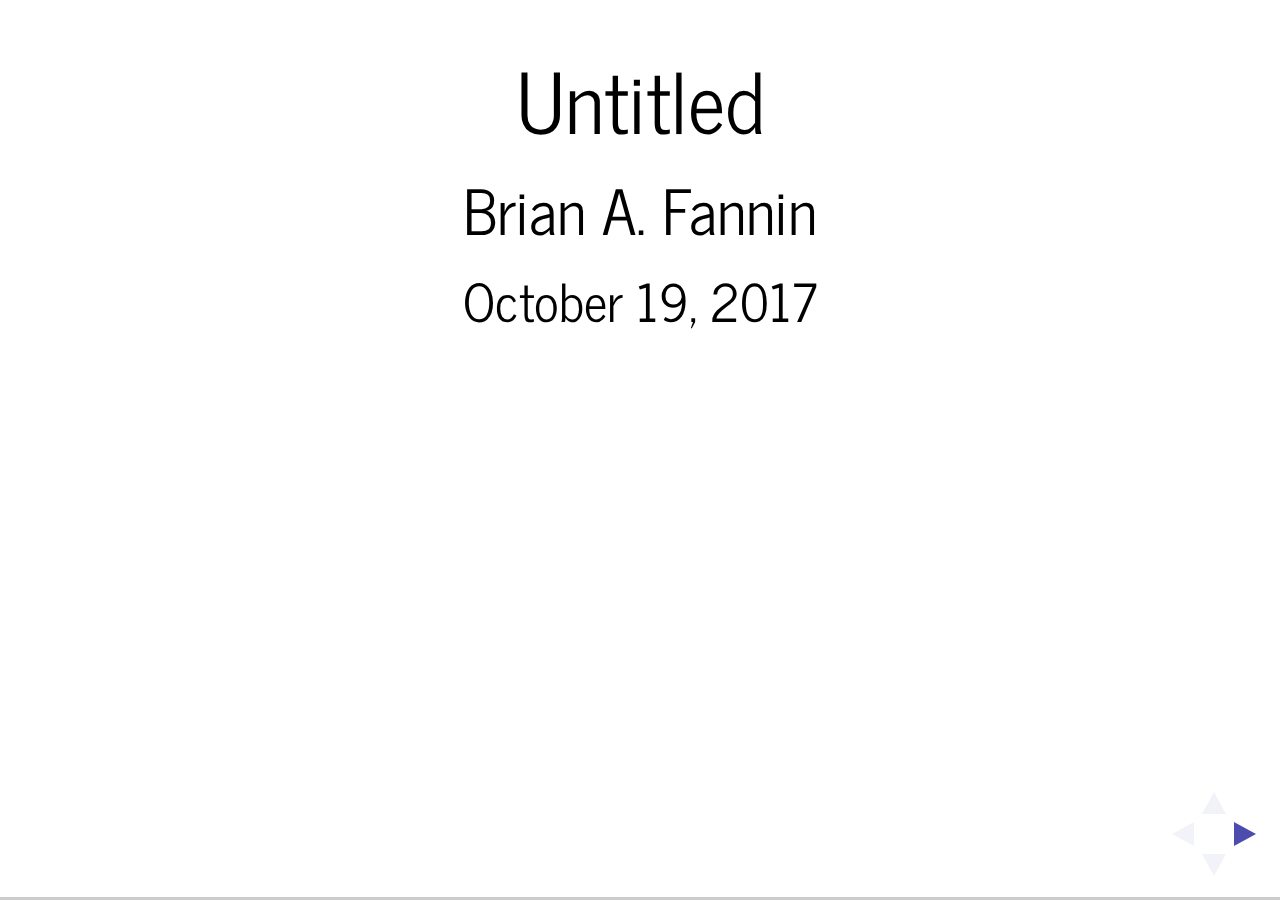
==== pres.html @ be5ef45a "Initial commit" ====
<!DOCTYPE html>
<html>
<head>
  <meta charset="utf-8">
  <meta name="generator" content="pandoc">
  <meta name="author" content="Brian A. Fannin" />
  <meta name="dcterms.date" content="2017-10-19" />
  <title>Untitled</title>
  <meta name="apple-mobile-web-app-capable" content="yes">
  <meta name="apple-mobile-web-app-status-bar-style" content="black-translucent">
  <meta name="viewport" content="width=device-width, initial-scale=1.0, maximum-scale=1.0, user-scalable=no, minimal-ui">
  <link href="data:text/css;charset=utf-8,%0A%0Ahtml%2C%20body%2C%20%2Ereveal%20div%2C%20%2Ereveal%20span%2C%20%2Ereveal%20applet%2C%20%2Ereveal%20object%2C%20%2Ereveal%20iframe%2C%0A%2Ereveal%20h1%2C%20%2Ereveal%20h2%2C%20%2Ereveal%20h3%2C%20%2Ereveal%20h4%2C%20%2Ereveal%20h5%2C%20%2Ereveal%20h6%2C%20%2Ereveal%20p%2C%20%2Ereveal%20blockquote%2C%20%2Ereveal%20pre%2C%0A%2Ereveal%20a%2C%20%2Ereveal%20abbr%2C%20%2Ereveal%20acronym%2C%20%2Ereveal%20address%2C%20%2Ereveal%20big%2C%20%2Ereveal%20cite%2C%20%2Ereveal%20code%2C%0A%2Ereveal%20del%2C%20%2Ereveal%20dfn%2C%20%2Ereveal%20em%2C%20%2Ereveal%20img%2C%20%2Ereveal%20ins%2C%20%2Ereveal%20kbd%2C%20%2Ereveal%20q%2C%20%2Ereveal%20s%2C%20%2Ereveal%20samp%2C%0A%2Ereveal%20small%2C%20%2Ereveal%20strike%2C%20%2Ereveal%20strong%2C%20%2Ereveal%20sub%2C%20%2Ereveal%20sup%2C%20%2Ereveal%20tt%2C%20%2Ereveal%20var%2C%0A%2Ereveal%20b%2C%20%2Ereveal%20u%2C%20%2Ereveal%20center%2C%0A%2Ereveal%20dl%2C%20%2Ereveal%20dt%2C%20%2Ereveal%20dd%2C%20%2Ereveal%20ol%2C%20%2Ereveal%20ul%2C%20%2Ereveal%20li%2C%0A%2Ereveal%20fieldset%2C%20%2Ereveal%20form%2C%20%2Ereveal%20label%2C%20%2Ereveal%20legend%2C%0A%2Ereveal%20table%2C%20%2Ereveal%20caption%2C%20%2Ereveal%20tbody%2C%20%2Ereveal%20tfoot%2C%20%2Ereveal%20thead%2C%20%2Ereveal%20tr%2C%20%2Ereveal%20th%2C%20%2Ereveal%20td%2C%0A%2Ereveal%20article%2C%20%2Ereveal%20aside%2C%20%2Ereveal%20canvas%2C%20%2Ereveal%20details%2C%20%2Ereveal%20embed%2C%0A%2Ereveal%20figure%2C%20%2Ereveal%20figcaption%2C%20%2Ereveal%20footer%2C%20%2Ereveal%20header%2C%20%2Ereveal%20hgroup%2C%0A%2Ereveal%20menu%2C%20%2Ereveal%20nav%2C%20%2Ereveal%20output%2C%20%2Ereveal%20ruby%2C%20%2Ereveal%20section%2C%20%2Ereveal%20summary%2C%0A%2Ereveal%20time%2C%20%2Ereveal%20mark%2C%20%2Ereveal%20audio%2C%20%2Ereveal%20video%20%7B%0Amargin%3A%200%3B%0Apadding%3A%200%3B%0Aborder%3A%200%3B%0Afont%2Dsize%3A%20100%25%3B%0Afont%3A%20inherit%3B%0Avertical%2Dalign%3A%20baseline%3B%20%7D%0A%2Ereveal%20article%2C%20%2Ereveal%20aside%2C%20%2Ereveal%20details%2C%20%2Ereveal%20figcaption%2C%20%2Ereveal%20figure%2C%0A%2Ereveal%20footer%2C%20%2Ereveal%20header%2C%20%2Ereveal%20hgroup%2C%20%2Ereveal%20menu%2C%20%2Ereveal%20nav%2C%20%2Ereveal%20section%20%7B%0Adisplay%3A%20block%3B%20%7D%0A%0Ahtml%2C%0Abody%20%7B%0Awidth%3A%20100%25%3B%0Aheight%3A%20100%25%3B%0Aoverflow%3A%20hidden%3B%20%7D%0Abody%20%7B%0Aposition%3A%20relative%3B%0Aline%2Dheight%3A%201%3B%0Abackground%2Dcolor%3A%20%23fff%3B%0Acolor%3A%20%23000%3B%20%7D%0A%0A%2Ereveal%20%2Eslides%20section%20%2Efragment%20%7B%0Aopacity%3A%200%3B%0Avisibility%3A%20hidden%3B%0A%2Dwebkit%2Dtransition%3A%20all%20%2E2s%20ease%3B%0Atransition%3A%20all%20%2E2s%20ease%3B%20%7D%0A%2Ereveal%20%2Eslides%20section%20%2Efragment%2Evisible%20%7B%0Aopacity%3A%201%3B%0Avisibility%3A%20visible%3B%20%7D%0A%2Ereveal%20%2Eslides%20section%20%2Efragment%2Egrow%20%7B%0Aopacity%3A%201%3B%0Avisibility%3A%20visible%3B%20%7D%0A%2Ereveal%20%2Eslides%20section%20%2Efragment%2Egrow%2Evisible%20%7B%0A%2Dwebkit%2Dtransform%3A%20scale%281%2E3%29%3B%0Atransform%3A%20scale%281%2E3%29%3B%20%7D%0A%2Ereveal%20%2Eslides%20section%20%2Efragment%2Eshrink%20%7B%0Aopacity%3A%201%3B%0Avisibility%3A%20visible%3B%20%7D%0A%2Ereveal%20%2Eslides%20section%20%2Efragment%2Eshrink%2Evisible%20%7B%0A%2Dwebkit%2Dtransform%3A%20scale%280%2E7%29%3B%0Atransform%3A%20scale%280%2E7%29%3B%20%7D%0A%2Ereveal%20%2Eslides%20section%20%2Efragment%2Ezoom%2Din%20%7B%0A%2Dwebkit%2Dtransform%3A%20scale%280%2E1%29%3B%0Atransform%3A%20scale%280%2E1%29%3B%20%7D%0A%2Ereveal%20%2Eslides%20section%20%2Efragment%2Ezoom%2Din%2Evisible%20%7B%0A%2Dwebkit%2Dtransform%3A%20none%3B%0Atransform%3A%20none%3B%20%7D%0A%2Ereveal%20%2Eslides%20section%20%2Efragment%2Efade%2Dout%20%7B%0Aopacity%3A%201%3B%0Avisibility%3A%20visible%3B%20%7D%0A%2Ereveal%20%2Eslides%20section%20%2Efragment%2Efade%2Dout%2Evisible%20%7B%0Aopacity%3A%200%3B%0Avisibility%3A%20hidden%3B%20%7D%0A%2Ereveal%20%2Eslides%20section%20%2Efragment%2Esemi%2Dfade%2Dout%20%7B%0Aopacity%3A%201%3B%0Avisibility%3A%20visible%3B%20%7D%0A%2Ereveal%20%2Eslides%20section%20%2Efragment%2Esemi%2Dfade%2Dout%2Evisible%20%7B%0Aopacity%3A%200%2E5%3B%0Avisibility%3A%20visible%3B%20%7D%0A%2Ereveal%20%2Eslides%20section%20%2Efragment%2Estrike%20%7B%0Aopacity%3A%201%3B%0Avisibility%3A%20visible%3B%20%7D%0A%2Ereveal%20%2Eslides%20section%20%2Efragment%2Estrike%2Evisible%20%7B%0Atext%2Ddecoration%3A%20line%2Dthrough%3B%20%7D%0A%2Ereveal%20%2Eslides%20section%20%2Efragment%2Efade%2Dup%20%7B%0A%2Dwebkit%2Dtransform%3A%20translate%280%2C%2020%25%29%3B%0Atransform%3A%20translate%280%2C%2020%25%29%3B%20%7D%0A%2Ereveal%20%2Eslides%20section%20%2Efragment%2Efade%2Dup%2Evisible%20%7B%0A%2Dwebkit%2Dtransform%3A%20translate%280%2C%200%29%3B%0Atransform%3A%20translate%280%2C%200%29%3B%20%7D%0A%2Ereveal%20%2Eslides%20section%20%2Efragment%2Efade%2Ddown%20%7B%0A%2Dwebkit%2Dtransform%3A%20translate%280%2C%20%2D20%25%29%3B%0Atransform%3A%20translate%280%2C%20%2D20%25%29%3B%20%7D%0A%2Ereveal%20%2Eslides%20section%20%2Efragment%2Efade%2Ddown%2Evisible%20%7B%0A%2Dwebkit%2Dtransform%3A%20translate%280%2C%200%29%3B%0Atransform%3A%20translate%280%2C%200%29%3B%20%7D%0A%2Ereveal%20%2Eslides%20section%20%2Efragment%2Efade%2Dright%20%7B%0A%2Dwebkit%2Dtransform%3A%20translate%28%2D20%25%2C%200%29%3B%0Atransform%3A%20translate%28%2D20%25%2C%200%29%3B%20%7D%0A%2Ereveal%20%2Eslides%20section%20%2Efragment%2Efade%2Dright%2Evisible%20%7B%0A%2Dwebkit%2Dtransform%3A%20translate%280%2C%200%29%3B%0Atransform%3A%20translate%280%2C%200%29%3B%20%7D%0A%2Ereveal%20%2Eslides%20section%20%2Efragment%2Efade%2Dleft%20%7B%0A%2Dwebkit%2Dtransform%3A%20translate%2820%25%2C%200%29%3B%0Atransform%3A%20translate%2820%25%2C%200%29%3B%20%7D%0A%2Ereveal%20%2Eslides%20section%20%2Efragment%2Efade%2Dleft%2Evisible%20%7B%0A%2Dwebkit%2Dtransform%3A%20translate%280%2C%200%29%3B%0Atransform%3A%20translate%280%2C%200%29%3B%20%7D%0A%2Ereveal%20%2Eslides%20section%20%2Efragment%2Ecurrent%2Dvisible%20%7B%0Aopacity%3A%200%3B%0Avisibility%3A%20hidden%3B%20%7D%0A%2Ereveal%20%2Eslides%20section%20%2Efragment%2Ecurrent%2Dvisible%2Ecurrent%2Dfragment%20%7B%0Aopacity%3A%201%3B%0Avisibility%3A%20visible%3B%20%7D%0A%2Ereveal%20%2Eslides%20section%20%2Efragment%2Ehighlight%2Dred%2C%0A%2Ereveal%20%2Eslides%20section%20%2Efragment%2Ehighlight%2Dcurrent%2Dred%2C%0A%2Ereveal%20%2Eslides%20section%20%2Efragment%2Ehighlight%2Dgreen%2C%0A%2Ereveal%20%2Eslides%20section%20%2Efragment%2Ehighlight%2Dcurrent%2Dgreen%2C%0A%2Ereveal%20%2Eslides%20section%20%2Efragment%2Ehighlight%2Dblue%2C%0A%2Ereveal%20%2Eslides%20section%20%2Efragment%2Ehighlight%2Dcurrent%2Dblue%20%7B%0Aopacity%3A%201%3B%0Avisibility%3A%20visible%3B%20%7D%0A%2Ereveal%20%2Eslides%20section%20%2Efragment%2Ehighlight%2Dred%2Evisible%20%7B%0Acolor%3A%20%23ff2c2d%3B%20%7D%0A%2Ereveal%20%2Eslides%20section%20%2Efragment%2Ehighlight%2Dgreen%2Evisible%20%7B%0Acolor%3A%20%2317ff2e%3B%20%7D%0A%2Ereveal%20%2Eslides%20section%20%2Efragment%2Ehighlight%2Dblue%2Evisible%20%7B%0Acolor%3A%20%231b91ff%3B%20%7D%0A%2Ereveal%20%2Eslides%20section%20%2Efragment%2Ehighlight%2Dcurrent%2Dred%2Ecurrent%2Dfragment%20%7B%0Acolor%3A%20%23ff2c2d%3B%20%7D%0A%2Ereveal%20%2Eslides%20section%20%2Efragment%2Ehighlight%2Dcurrent%2Dgreen%2Ecurrent%2Dfragment%20%7B%0Acolor%3A%20%2317ff2e%3B%20%7D%0A%2Ereveal%20%2Eslides%20section%20%2Efragment%2Ehighlight%2Dcurrent%2Dblue%2Ecurrent%2Dfragment%20%7B%0Acolor%3A%20%231b91ff%3B%20%7D%0A%0A%0A%2Ereveal%3Aafter%20%7B%0Acontent%3A%20%27%27%3B%0Afont%2Dstyle%3A%20italic%3B%20%7D%0A%2Ereveal%20iframe%20%7B%0Az%2Dindex%3A%201%3B%20%7D%0A%0A%2Ereveal%20a%20%7B%0Aposition%3A%20relative%3B%20%7D%0A%2Ereveal%20%2Estretch%20%7B%0Amax%2Dwidth%3A%20none%3B%0Amax%2Dheight%3A%20none%3B%20%7D%0A%2Ereveal%20pre%2Estretch%20code%20%7B%0Aheight%3A%20100%25%3B%0Amax%2Dheight%3A%20100%25%3B%0Abox%2Dsizing%3A%20border%2Dbox%3B%20%7D%0A%0A%2Ereveal%20%2Econtrols%20%7B%0Adisplay%3A%20none%3B%0Aposition%3A%20fixed%3B%0Awidth%3A%20110px%3B%0Aheight%3A%20110px%3B%0Az%2Dindex%3A%2030%3B%0Aright%3A%2010px%3B%0Abottom%3A%2010px%3B%0A%2Dwebkit%2Duser%2Dselect%3A%20none%3B%20%7D%0A%2Ereveal%20%2Econtrols%20button%20%7B%0Apadding%3A%200%3B%0Aposition%3A%20absolute%3B%0Aopacity%3A%200%2E05%3B%0Awidth%3A%200%3B%0Aheight%3A%200%3B%0Abackground%2Dcolor%3A%20transparent%3B%0Aborder%3A%2012px%20solid%20transparent%3B%0A%2Dwebkit%2Dtransform%3A%20scale%280%2E9999%29%3B%0Atransform%3A%20scale%280%2E9999%29%3B%0A%2Dwebkit%2Dtransition%3A%20all%200%2E2s%20ease%3B%0Atransition%3A%20all%200%2E2s%20ease%3B%0A%2Dwebkit%2Dappearance%3A%20none%3B%0A%2Dwebkit%2Dtap%2Dhighlight%2Dcolor%3A%20transparent%3B%20%7D%0A%2Ereveal%20%2Econtrols%20%2Eenabled%20%7B%0Aopacity%3A%200%2E7%3B%0Acursor%3A%20pointer%3B%20%7D%0A%2Ereveal%20%2Econtrols%20%2Eenabled%3Aactive%20%7B%0Amargin%2Dtop%3A%201px%3B%20%7D%0A%2Ereveal%20%2Econtrols%20%2Enavigate%2Dleft%20%7B%0Atop%3A%2042px%3B%0Aborder%2Dright%2Dwidth%3A%2022px%3B%0Aborder%2Dright%2Dcolor%3A%20%23000%3B%20%7D%0A%2Ereveal%20%2Econtrols%20%2Enavigate%2Dleft%2Efragmented%20%7B%0Aopacity%3A%200%2E3%3B%20%7D%0A%2Ereveal%20%2Econtrols%20%2Enavigate%2Dright%20%7B%0Aleft%3A%2074px%3B%0Atop%3A%2042px%3B%0Aborder%2Dleft%2Dwidth%3A%2022px%3B%0Aborder%2Dleft%2Dcolor%3A%20%23000%3B%20%7D%0A%2Ereveal%20%2Econtrols%20%2Enavigate%2Dright%2Efragmented%20%7B%0Aopacity%3A%200%2E3%3B%20%7D%0A%2Ereveal%20%2Econtrols%20%2Enavigate%2Dup%20%7B%0Aleft%3A%2042px%3B%0Aborder%2Dbottom%2Dwidth%3A%2022px%3B%0Aborder%2Dbottom%2Dcolor%3A%20%23000%3B%20%7D%0A%2Ereveal%20%2Econtrols%20%2Enavigate%2Dup%2Efragmented%20%7B%0Aopacity%3A%200%2E3%3B%20%7D%0A%2Ereveal%20%2Econtrols%20%2Enavigate%2Ddown%20%7B%0Aleft%3A%2042px%3B%0Atop%3A%2074px%3B%0Aborder%2Dtop%2Dwidth%3A%2022px%3B%0Aborder%2Dtop%2Dcolor%3A%20%23000%3B%20%7D%0A%2Ereveal%20%2Econtrols%20%2Enavigate%2Ddown%2Efragmented%20%7B%0Aopacity%3A%200%2E3%3B%20%7D%0A%0A%2Ereveal%20%2Eprogress%20%7B%0Aposition%3A%20fixed%3B%0Adisplay%3A%20none%3B%0Aheight%3A%203px%3B%0Awidth%3A%20100%25%3B%0Abottom%3A%200%3B%0Aleft%3A%200%3B%0Az%2Dindex%3A%2010%3B%0Abackground%2Dcolor%3A%20rgba%280%2C%200%2C%200%2C%200%2E2%29%3B%20%7D%0A%2Ereveal%20%2Eprogress%3Aafter%20%7B%0Acontent%3A%20%27%27%3B%0Adisplay%3A%20block%3B%0Aposition%3A%20absolute%3B%0Aheight%3A%2020px%3B%0Awidth%3A%20100%25%3B%0Atop%3A%20%2D20px%3B%20%7D%0A%2Ereveal%20%2Eprogress%20span%20%7B%0Adisplay%3A%20block%3B%0Aheight%3A%20100%25%3B%0Awidth%3A%200px%3B%0Abackground%2Dcolor%3A%20%23000%3B%0A%2Dwebkit%2Dtransition%3A%20width%20800ms%20cubic%2Dbezier%280%2E26%2C%200%2E86%2C%200%2E44%2C%200%2E985%29%3B%0Atransition%3A%20width%20800ms%20cubic%2Dbezier%280%2E26%2C%200%2E86%2C%200%2E44%2C%200%2E985%29%3B%20%7D%0A%0A%2Ereveal%20%2Eslide%2Dnumber%20%7B%0Aposition%3A%20fixed%3B%0Adisplay%3A%20block%3B%0Aright%3A%208px%3B%0Abottom%3A%208px%3B%0Az%2Dindex%3A%2031%3B%0Afont%2Dfamily%3A%20Helvetica%2C%20sans%2Dserif%3B%0Afont%2Dsize%3A%2012px%3B%0Aline%2Dheight%3A%201%3B%0Acolor%3A%20%23fff%3B%0Abackground%2Dcolor%3A%20rgba%280%2C%200%2C%200%2C%200%2E4%29%3B%0Apadding%3A%205px%3B%20%7D%0A%2Ereveal%20%2Eslide%2Dnumber%2Ddelimiter%20%7B%0Amargin%3A%200%203px%3B%20%7D%0A%0A%2Ereveal%20%7B%0Aposition%3A%20relative%3B%0Awidth%3A%20100%25%3B%0Aheight%3A%20100%25%3B%0Aoverflow%3A%20hidden%3B%0A%2Dms%2Dtouch%2Daction%3A%20none%3B%0Atouch%2Daction%3A%20none%3B%20%7D%0A%2Ereveal%20%2Eslides%20%7B%0Aposition%3A%20absolute%3B%0Awidth%3A%20100%25%3B%0Aheight%3A%20100%25%3B%0Atop%3A%200%3B%0Aright%3A%200%3B%0Abottom%3A%200%3B%0Aleft%3A%200%3B%0Amargin%3A%20auto%3B%0Aoverflow%3A%20visible%3B%0Az%2Dindex%3A%201%3B%0Atext%2Dalign%3A%20center%3B%0A%2Dwebkit%2Dperspective%3A%20600px%3B%0Aperspective%3A%20600px%3B%0A%2Dwebkit%2Dperspective%2Dorigin%3A%2050%25%2040%25%3B%0Aperspective%2Dorigin%3A%2050%25%2040%25%3B%20%7D%0A%2Ereveal%20%2Eslides%20%3E%20section%20%7B%0A%2Dms%2Dperspective%3A%20600px%3B%20%7D%0A%2Ereveal%20%2Eslides%20%3E%20section%2C%0A%2Ereveal%20%2Eslides%20%3E%20section%20%3E%20section%20%7B%0Adisplay%3A%20none%3B%0Aposition%3A%20absolute%3B%0Awidth%3A%20100%25%3B%0Apadding%3A%2020px%200px%3B%0Az%2Dindex%3A%2010%3B%0A%2Dwebkit%2Dtransform%2Dstyle%3A%20preserve%2D3d%3B%0Atransform%2Dstyle%3A%20preserve%2D3d%3B%0A%2Dwebkit%2Dtransition%3A%20%2Dwebkit%2Dtransform%2Dorigin%20800ms%20cubic%2Dbezier%280%2E26%2C%200%2E86%2C%200%2E44%2C%200%2E985%29%2C%20%2Dwebkit%2Dtransform%20800ms%20cubic%2Dbezier%280%2E26%2C%200%2E86%2C%200%2E44%2C%200%2E985%29%2C%20visibility%20800ms%20cubic%2Dbezier%280%2E26%2C%200%2E86%2C%200%2E44%2C%200%2E985%29%2C%20opacity%20800ms%20cubic%2Dbezier%280%2E26%2C%200%2E86%2C%200%2E44%2C%200%2E985%29%3B%0Atransition%3A%20transform%2Dorigin%20800ms%20cubic%2Dbezier%280%2E26%2C%200%2E86%2C%200%2E44%2C%200%2E985%29%2C%20transform%20800ms%20cubic%2Dbezier%280%2E26%2C%200%2E86%2C%200%2E44%2C%200%2E985%29%2C%20visibility%20800ms%20cubic%2Dbezier%280%2E26%2C%200%2E86%2C%200%2E44%2C%200%2E985%29%2C%20opacity%20800ms%20cubic%2Dbezier%280%2E26%2C%200%2E86%2C%200%2E44%2C%200%2E985%29%3B%20%7D%0A%0A%2Ereveal%5Bdata%2Dtransition%2Dspeed%3D%22fast%22%5D%20%2Eslides%20section%20%7B%0A%2Dwebkit%2Dtransition%2Dduration%3A%20400ms%3B%0Atransition%2Dduration%3A%20400ms%3B%20%7D%0A%2Ereveal%5Bdata%2Dtransition%2Dspeed%3D%22slow%22%5D%20%2Eslides%20section%20%7B%0A%2Dwebkit%2Dtransition%2Dduration%3A%201200ms%3B%0Atransition%2Dduration%3A%201200ms%3B%20%7D%0A%0A%2Ereveal%20%2Eslides%20section%5Bdata%2Dtransition%2Dspeed%3D%22fast%22%5D%20%7B%0A%2Dwebkit%2Dtransition%2Dduration%3A%20400ms%3B%0Atransition%2Dduration%3A%20400ms%3B%20%7D%0A%2Ereveal%20%2Eslides%20section%5Bdata%2Dtransition%2Dspeed%3D%22slow%22%5D%20%7B%0A%2Dwebkit%2Dtransition%2Dduration%3A%201200ms%3B%0Atransition%2Dduration%3A%201200ms%3B%20%7D%0A%2Ereveal%20%2Eslides%20%3E%20section%2Estack%20%7B%0Apadding%2Dtop%3A%200%3B%0Apadding%2Dbottom%3A%200%3B%20%7D%0A%2Ereveal%20%2Eslides%20%3E%20section%2Epresent%2C%0A%2Ereveal%20%2Eslides%20%3E%20section%20%3E%20section%2Epresent%20%7B%0Adisplay%3A%20block%3B%0Az%2Dindex%3A%2011%3B%0Aopacity%3A%201%3B%20%7D%0A%2Ereveal%2Ecenter%2C%0A%2Ereveal%2Ecenter%20%2Eslides%2C%0A%2Ereveal%2Ecenter%20%2Eslides%20section%20%7B%0Amin%2Dheight%3A%200%20%21important%3B%20%7D%0A%0A%2Ereveal%20%2Eslides%20%3E%20section%2Efuture%2C%0A%2Ereveal%20%2Eslides%20%3E%20section%20%3E%20section%2Efuture%2C%0A%2Ereveal%20%2Eslides%20%3E%20section%2Epast%2C%0A%2Ereveal%20%2Eslides%20%3E%20section%20%3E%20section%2Epast%20%7B%0Apointer%2Devents%3A%20none%3B%20%7D%0A%2Ereveal%2Eoverview%20%2Eslides%20%3E%20section%2C%0A%2Ereveal%2Eoverview%20%2Eslides%20%3E%20section%20%3E%20section%20%7B%0Apointer%2Devents%3A%20auto%3B%20%7D%0A%2Ereveal%20%2Eslides%20%3E%20section%2Epast%2C%0A%2Ereveal%20%2Eslides%20%3E%20section%2Efuture%2C%0A%2Ereveal%20%2Eslides%20%3E%20section%20%3E%20section%2Epast%2C%0A%2Ereveal%20%2Eslides%20%3E%20section%20%3E%20section%2Efuture%20%7B%0Aopacity%3A%200%3B%20%7D%0A%0A%0A%2Ereveal%2Eslide%20section%20%7B%0A%2Dwebkit%2Dbackface%2Dvisibility%3A%20hidden%3B%0Abackface%2Dvisibility%3A%20hidden%3B%20%7D%0A%2Ereveal%20%2Eslides%20%3E%20section%5Bdata%2Dtransition%3Dslide%5D%2Epast%2C%0A%2Ereveal%20%2Eslides%20%3E%20section%5Bdata%2Dtransition%7E%3Dslide%2Dout%5D%2Epast%2C%0A%2Ereveal%2Eslide%20%2Eslides%20%3E%20section%3Anot%28%5Bdata%2Dtransition%5D%29%2Epast%20%7B%0A%2Dwebkit%2Dtransform%3A%20translate%28%2D150%25%2C%200%29%3B%0Atransform%3A%20translate%28%2D150%25%2C%200%29%3B%20%7D%0A%2Ereveal%20%2Eslides%20%3E%20section%5Bdata%2Dtransition%3Dslide%5D%2Efuture%2C%0A%2Ereveal%20%2Eslides%20%3E%20section%5Bdata%2Dtransition%7E%3Dslide%2Din%5D%2Efuture%2C%0A%2Ereveal%2Eslide%20%2Eslides%20%3E%20section%3Anot%28%5Bdata%2Dtransition%5D%29%2Efuture%20%7B%0A%2Dwebkit%2Dtransform%3A%20translate%28150%25%2C%200%29%3B%0Atransform%3A%20translate%28150%25%2C%200%29%3B%20%7D%0A%2Ereveal%20%2Eslides%20%3E%20section%20%3E%20section%5Bdata%2Dtransition%3Dslide%5D%2Epast%2C%0A%2Ereveal%20%2Eslides%20%3E%20section%20%3E%20section%5Bdata%2Dtransition%7E%3Dslide%2Dout%5D%2Epast%2C%0A%2Ereveal%2Eslide%20%2Eslides%20%3E%20section%20%3E%20section%3Anot%28%5Bdata%2Dtransition%5D%29%2Epast%20%7B%0A%2Dwebkit%2Dtransform%3A%20translate%280%2C%20%2D150%25%29%3B%0Atransform%3A%20translate%280%2C%20%2D150%25%29%3B%20%7D%0A%2Ereveal%20%2Eslides%20%3E%20section%20%3E%20section%5Bdata%2Dtransition%3Dslide%5D%2Efuture%2C%0A%2Ereveal%20%2Eslides%20%3E%20section%20%3E%20section%5Bdata%2Dtransition%7E%3Dslide%2Din%5D%2Efuture%2C%0A%2Ereveal%2Eslide%20%2Eslides%20%3E%20section%20%3E%20section%3Anot%28%5Bdata%2Dtransition%5D%29%2Efuture%20%7B%0A%2Dwebkit%2Dtransform%3A%20translate%280%2C%20150%25%29%3B%0Atransform%3A%20translate%280%2C%20150%25%29%3B%20%7D%0A%2Ereveal%2Elinear%20section%20%7B%0A%2Dwebkit%2Dbackface%2Dvisibility%3A%20hidden%3B%0Abackface%2Dvisibility%3A%20hidden%3B%20%7D%0A%2Ereveal%20%2Eslides%20%3E%20section%5Bdata%2Dtransition%3Dlinear%5D%2Epast%2C%0A%2Ereveal%20%2Eslides%20%3E%20section%5Bdata%2Dtransition%7E%3Dlinear%2Dout%5D%2Epast%2C%0A%2Ereveal%2Elinear%20%2Eslides%20%3E%20section%3Anot%28%5Bdata%2Dtransition%5D%29%2Epast%20%7B%0A%2Dwebkit%2Dtransform%3A%20translate%28%2D150%25%2C%200%29%3B%0Atransform%3A%20translate%28%2D150%25%2C%200%29%3B%20%7D%0A%2Ereveal%20%2Eslides%20%3E%20section%5Bdata%2Dtransition%3Dlinear%5D%2Efuture%2C%0A%2Ereveal%20%2Eslides%20%3E%20section%5Bdata%2Dtransition%7E%3Dlinear%2Din%5D%2Efuture%2C%0A%2Ereveal%2Elinear%20%2Eslides%20%3E%20section%3Anot%28%5Bdata%2Dtransition%5D%29%2Efuture%20%7B%0A%2Dwebkit%2Dtransform%3A%20translate%28150%25%2C%200%29%3B%0Atransform%3A%20translate%28150%25%2C%200%29%3B%20%7D%0A%2Ereveal%20%2Eslides%20%3E%20section%20%3E%20section%5Bdata%2Dtransition%3Dlinear%5D%2Epast%2C%0A%2Ereveal%20%2Eslides%20%3E%20section%20%3E%20section%5Bdata%2Dtransition%7E%3Dlinear%2Dout%5D%2Epast%2C%0A%2Ereveal%2Elinear%20%2Eslides%20%3E%20section%20%3E%20section%3Anot%28%5Bdata%2Dtransition%5D%29%2Epast%20%7B%0A%2Dwebkit%2Dtransform%3A%20translate%280%2C%20%2D150%25%29%3B%0Atransform%3A%20translate%280%2C%20%2D150%25%29%3B%20%7D%0A%2Ereveal%20%2Eslides%20%3E%20section%20%3E%20section%5Bdata%2Dtransition%3Dlinear%5D%2Efuture%2C%0A%2Ereveal%20%2Eslides%20%3E%20section%20%3E%20section%5Bdata%2Dtransition%7E%3Dlinear%2Din%5D%2Efuture%2C%0A%2Ereveal%2Elinear%20%2Eslides%20%3E%20section%20%3E%20section%3Anot%28%5Bdata%2Dtransition%5D%29%2Efuture%20%7B%0A%2Dwebkit%2Dtransform%3A%20translate%280%2C%20150%25%29%3B%0Atransform%3A%20translate%280%2C%20150%25%29%3B%20%7D%0A%0A%2Ereveal%20%2Eslides%20%3E%20section%5Bdata%2Dtransition%3Ddefault%5D%2Epast%2C%0A%2Ereveal%20%2Eslides%20%3E%20section%5Bdata%2Dtransition%7E%3Ddefault%2Dout%5D%2Epast%2C%0A%2Ereveal%2Edefault%20%2Eslides%20%3E%20section%3Anot%28%5Bdata%2Dtransition%5D%29%2Epast%20%7B%0A%2Dwebkit%2Dtransform%3A%20translate3d%28%2D100%25%2C%200%2C%200%29%20rotateY%28%2D90deg%29%20translate3d%28%2D100%25%2C%200%2C%200%29%3B%0Atransform%3A%20translate3d%28%2D100%25%2C%200%2C%200%29%20rotateY%28%2D90deg%29%20translate3d%28%2D100%25%2C%200%2C%200%29%3B%20%7D%0A%2Ereveal%20%2Eslides%20%3E%20section%5Bdata%2Dtransition%3Ddefault%5D%2Efuture%2C%0A%2Ereveal%20%2Eslides%20%3E%20section%5Bdata%2Dtransition%7E%3Ddefault%2Din%5D%2Efuture%2C%0A%2Ereveal%2Edefault%20%2Eslides%20%3E%20section%3Anot%28%5Bdata%2Dtransition%5D%29%2Efuture%20%7B%0A%2Dwebkit%2Dtransform%3A%20translate3d%28100%25%2C%200%2C%200%29%20rotateY%2890deg%29%20translate3d%28100%25%2C%200%2C%200%29%3B%0Atransform%3A%20translate3d%28100%25%2C%200%2C%200%29%20rotateY%2890deg%29%20translate3d%28100%25%2C%200%2C%200%29%3B%20%7D%0A%2Ereveal%20%2Eslides%20%3E%20section%20%3E%20section%5Bdata%2Dtransition%3Ddefault%5D%2Epast%2C%0A%2Ereveal%20%2Eslides%20%3E%20section%20%3E%20section%5Bdata%2Dtransition%7E%3Ddefault%2Dout%5D%2Epast%2C%0A%2Ereveal%2Edefault%20%2Eslides%20%3E%20section%20%3E%20section%3Anot%28%5Bdata%2Dtransition%5D%29%2Epast%20%7B%0A%2Dwebkit%2Dtransform%3A%20translate3d%280%2C%20%2D300px%2C%200%29%20rotateX%2870deg%29%20translate3d%280%2C%20%2D300px%2C%200%29%3B%0Atransform%3A%20translate3d%280%2C%20%2D300px%2C%200%29%20rotateX%2870deg%29%20translate3d%280%2C%20%2D300px%2C%200%29%3B%20%7D%0A%2Ereveal%20%2Eslides%20%3E%20section%20%3E%20section%5Bdata%2Dtransition%3Ddefault%5D%2Efuture%2C%0A%2Ereveal%20%2Eslides%20%3E%20section%20%3E%20section%5Bdata%2Dtransition%7E%3Ddefault%2Din%5D%2Efuture%2C%0A%2Ereveal%2Edefault%20%2Eslides%20%3E%20section%20%3E%20section%3Anot%28%5Bdata%2Dtransition%5D%29%2Efuture%20%7B%0A%2Dwebkit%2Dtransform%3A%20translate3d%280%2C%20300px%2C%200%29%20rotateX%28%2D70deg%29%20translate3d%280%2C%20300px%2C%200%29%3B%0Atransform%3A%20translate3d%280%2C%20300px%2C%200%29%20rotateX%28%2D70deg%29%20translate3d%280%2C%20300px%2C%200%29%3B%20%7D%0A%2Ereveal%20%2Eslides%20%3E%20section%5Bdata%2Dtransition%3Dconvex%5D%2Epast%2C%0A%2Ereveal%20%2Eslides%20%3E%20section%5Bdata%2Dtransition%7E%3Dconvex%2Dout%5D%2Epast%2C%0A%2Ereveal%2Econvex%20%2Eslides%20%3E%20section%3Anot%28%5Bdata%2Dtransition%5D%29%2Epast%20%7B%0A%2Dwebkit%2Dtransform%3A%20translate3d%28%2D100%25%2C%200%2C%200%29%20rotateY%28%2D90deg%29%20translate3d%28%2D100%25%2C%200%2C%200%29%3B%0Atransform%3A%20translate3d%28%2D100%25%2C%200%2C%200%29%20rotateY%28%2D90deg%29%20translate3d%28%2D100%25%2C%200%2C%200%29%3B%20%7D%0A%2Ereveal%20%2Eslides%20%3E%20section%5Bdata%2Dtransition%3Dconvex%5D%2Efuture%2C%0A%2Ereveal%20%2Eslides%20%3E%20section%5Bdata%2Dtransition%7E%3Dconvex%2Din%5D%2Efuture%2C%0A%2Ereveal%2Econvex%20%2Eslides%20%3E%20section%3Anot%28%5Bdata%2Dtransition%5D%29%2Efuture%20%7B%0A%2Dwebkit%2Dtransform%3A%20translate3d%28100%25%2C%200%2C%200%29%20rotateY%2890deg%29%20translate3d%28100%25%2C%200%2C%200%29%3B%0Atransform%3A%20translate3d%28100%25%2C%200%2C%200%29%20rotateY%2890deg%29%20translate3d%28100%25%2C%200%2C%200%29%3B%20%7D%0A%2Ereveal%20%2Eslides%20%3E%20section%20%3E%20section%5Bdata%2Dtransition%3Dconvex%5D%2Epast%2C%0A%2Ereveal%20%2Eslides%20%3E%20section%20%3E%20section%5Bdata%2Dtransition%7E%3Dconvex%2Dout%5D%2Epast%2C%0A%2Ereveal%2Econvex%20%2Eslides%20%3E%20section%20%3E%20section%3Anot%28%5Bdata%2Dtransition%5D%29%2Epast%20%7B%0A%2Dwebkit%2Dtransform%3A%20translate3d%280%2C%20%2D300px%2C%200%29%20rotateX%2870deg%29%20translate3d%280%2C%20%2D300px%2C%200%29%3B%0Atransform%3A%20translate3d%280%2C%20%2D300px%2C%200%29%20rotateX%2870deg%29%20translate3d%280%2C%20%2D300px%2C%200%29%3B%20%7D%0A%2Ereveal%20%2Eslides%20%3E%20section%20%3E%20section%5Bdata%2Dtransition%3Dconvex%5D%2Efuture%2C%0A%2Ereveal%20%2Eslides%20%3E%20section%20%3E%20section%5Bdata%2Dtransition%7E%3Dconvex%2Din%5D%2Efuture%2C%0A%2Ereveal%2Econvex%20%2Eslides%20%3E%20section%20%3E%20section%3Anot%28%5Bdata%2Dtransition%5D%29%2Efuture%20%7B%0A%2Dwebkit%2Dtransform%3A%20translate3d%280%2C%20300px%2C%200%29%20rotateX%28%2D70deg%29%20translate3d%280%2C%20300px%2C%200%29%3B%0Atransform%3A%20translate3d%280%2C%20300px%2C%200%29%20rotateX%28%2D70deg%29%20translate3d%280%2C%20300px%2C%200%29%3B%20%7D%0A%0A%2Ereveal%20%2Eslides%20%3E%20section%5Bdata%2Dtransition%3Dconcave%5D%2Epast%2C%0A%2Ereveal%20%2Eslides%20%3E%20section%5Bdata%2Dtransition%7E%3Dconcave%2Dout%5D%2Epast%2C%0A%2Ereveal%2Econcave%20%2Eslides%20%3E%20section%3Anot%28%5Bdata%2Dtransition%5D%29%2Epast%20%7B%0A%2Dwebkit%2Dtransform%3A%20translate3d%28%2D100%25%2C%200%2C%200%29%20rotateY%2890deg%29%20translate3d%28%2D100%25%2C%200%2C%200%29%3B%0Atransform%3A%20translate3d%28%2D100%25%2C%200%2C%200%29%20rotateY%2890deg%29%20translate3d%28%2D100%25%2C%200%2C%200%29%3B%20%7D%0A%2Ereveal%20%2Eslides%20%3E%20section%5Bdata%2Dtransition%3Dconcave%5D%2Efuture%2C%0A%2Ereveal%20%2Eslides%20%3E%20section%5Bdata%2Dtransition%7E%3Dconcave%2Din%5D%2Efuture%2C%0A%2Ereveal%2Econcave%20%2Eslides%20%3E%20section%3Anot%28%5Bdata%2Dtransition%5D%29%2Efuture%20%7B%0A%2Dwebkit%2Dtransform%3A%20translate3d%28100%25%2C%200%2C%200%29%20rotateY%28%2D90deg%29%20translate3d%28100%25%2C%200%2C%200%29%3B%0Atransform%3A%20translate3d%28100%25%2C%200%2C%200%29%20rotateY%28%2D90deg%29%20translate3d%28100%25%2C%200%2C%200%29%3B%20%7D%0A%2Ereveal%20%2Eslides%20%3E%20section%20%3E%20section%5Bdata%2Dtransition%3Dconcave%5D%2Epast%2C%0A%2Ereveal%20%2Eslides%20%3E%20section%20%3E%20section%5Bdata%2Dtransition%7E%3Dconcave%2Dout%5D%2Epast%2C%0A%2Ereveal%2Econcave%20%2Eslides%20%3E%20section%20%3E%20section%3Anot%28%5Bdata%2Dtransition%5D%29%2Epast%20%7B%0A%2Dwebkit%2Dtransform%3A%20translate3d%280%2C%20%2D80%25%2C%200%29%20rotateX%28%2D70deg%29%20translate3d%280%2C%20%2D80%25%2C%200%29%3B%0Atransform%3A%20translate3d%280%2C%20%2D80%25%2C%200%29%20rotateX%28%2D70deg%29%20translate3d%280%2C%20%2D80%25%2C%200%29%3B%20%7D%0A%2Ereveal%20%2Eslides%20%3E%20section%20%3E%20section%5Bdata%2Dtransition%3Dconcave%5D%2Efuture%2C%0A%2Ereveal%20%2Eslides%20%3E%20section%20%3E%20section%5Bdata%2Dtransition%7E%3Dconcave%2Din%5D%2Efuture%2C%0A%2Ereveal%2Econcave%20%2Eslides%20%3E%20section%20%3E%20section%3Anot%28%5Bdata%2Dtransition%5D%29%2Efuture%20%7B%0A%2Dwebkit%2Dtransform%3A%20translate3d%280%2C%2080%25%2C%200%29%20rotateX%2870deg%29%20translate3d%280%2C%2080%25%2C%200%29%3B%0Atransform%3A%20translate3d%280%2C%2080%25%2C%200%29%20rotateX%2870deg%29%20translate3d%280%2C%2080%25%2C%200%29%3B%20%7D%0A%0A%2Ereveal%20%2Eslides%20section%5Bdata%2Dtransition%3Dzoom%5D%2C%0A%2Ereveal%2Ezoom%20%2Eslides%20section%3Anot%28%5Bdata%2Dtransition%5D%29%20%7B%0A%2Dwebkit%2Dtransition%2Dtiming%2Dfunction%3A%20ease%3B%0Atransition%2Dtiming%2Dfunction%3A%20ease%3B%20%7D%0A%2Ereveal%20%2Eslides%20%3E%20section%5Bdata%2Dtransition%3Dzoom%5D%2Epast%2C%0A%2Ereveal%20%2Eslides%20%3E%20section%5Bdata%2Dtransition%7E%3Dzoom%2Dout%5D%2Epast%2C%0A%2Ereveal%2Ezoom%20%2Eslides%20%3E%20section%3Anot%28%5Bdata%2Dtransition%5D%29%2Epast%20%7B%0Avisibility%3A%20hidden%3B%0A%2Dwebkit%2Dtransform%3A%20scale%2816%29%3B%0Atransform%3A%20scale%2816%29%3B%20%7D%0A%2Ereveal%20%2Eslides%20%3E%20section%5Bdata%2Dtransition%3Dzoom%5D%2Efuture%2C%0A%2Ereveal%20%2Eslides%20%3E%20section%5Bdata%2Dtransition%7E%3Dzoom%2Din%5D%2Efuture%2C%0A%2Ereveal%2Ezoom%20%2Eslides%20%3E%20section%3Anot%28%5Bdata%2Dtransition%5D%29%2Efuture%20%7B%0Avisibility%3A%20hidden%3B%0A%2Dwebkit%2Dtransform%3A%20scale%280%2E2%29%3B%0Atransform%3A%20scale%280%2E2%29%3B%20%7D%0A%2Ereveal%20%2Eslides%20%3E%20section%20%3E%20section%5Bdata%2Dtransition%3Dzoom%5D%2Epast%2C%0A%2Ereveal%20%2Eslides%20%3E%20section%20%3E%20section%5Bdata%2Dtransition%7E%3Dzoom%2Dout%5D%2Epast%2C%0A%2Ereveal%2Ezoom%20%2Eslides%20%3E%20section%20%3E%20section%3Anot%28%5Bdata%2Dtransition%5D%29%2Epast%20%7B%0A%2Dwebkit%2Dtransform%3A%20translate%280%2C%20%2D150%25%29%3B%0Atransform%3A%20translate%280%2C%20%2D150%25%29%3B%20%7D%0A%2Ereveal%20%2Eslides%20%3E%20section%20%3E%20section%5Bdata%2Dtransition%3Dzoom%5D%2Efuture%2C%0A%2Ereveal%20%2Eslides%20%3E%20section%20%3E%20section%5Bdata%2Dtransition%7E%3Dzoom%2Din%5D%2Efuture%2C%0A%2Ereveal%2Ezoom%20%2Eslides%20%3E%20section%20%3E%20section%3Anot%28%5Bdata%2Dtransition%5D%29%2Efuture%20%7B%0A%2Dwebkit%2Dtransform%3A%20translate%280%2C%20150%25%29%3B%0Atransform%3A%20translate%280%2C%20150%25%29%3B%20%7D%0A%0A%2Ereveal%2Ecube%20%2Eslides%20%7B%0A%2Dwebkit%2Dperspective%3A%201300px%3B%0Aperspective%3A%201300px%3B%20%7D%0A%2Ereveal%2Ecube%20%2Eslides%20section%20%7B%0Apadding%3A%2030px%3B%0Amin%2Dheight%3A%20700px%3B%0A%2Dwebkit%2Dbackface%2Dvisibility%3A%20hidden%3B%0Abackface%2Dvisibility%3A%20hidden%3B%0Abox%2Dsizing%3A%20border%2Dbox%3B%20%7D%0A%2Ereveal%2Ecenter%2Ecube%20%2Eslides%20section%20%7B%0Amin%2Dheight%3A%200%3B%20%7D%0A%2Ereveal%2Ecube%20%2Eslides%20section%3Anot%28%2Estack%29%3Abefore%20%7B%0Acontent%3A%20%27%27%3B%0Aposition%3A%20absolute%3B%0Adisplay%3A%20block%3B%0Awidth%3A%20100%25%3B%0Aheight%3A%20100%25%3B%0Aleft%3A%200%3B%0Atop%3A%200%3B%0Abackground%3A%20rgba%280%2C%200%2C%200%2C%200%2E1%29%3B%0Aborder%2Dradius%3A%204px%3B%0A%2Dwebkit%2Dtransform%3A%20translateZ%28%2D20px%29%3B%0Atransform%3A%20translateZ%28%2D20px%29%3B%20%7D%0A%2Ereveal%2Ecube%20%2Eslides%20section%3Anot%28%2Estack%29%3Aafter%20%7B%0Acontent%3A%20%27%27%3B%0Aposition%3A%20absolute%3B%0Adisplay%3A%20block%3B%0Awidth%3A%2090%25%3B%0Aheight%3A%2030px%3B%0Aleft%3A%205%25%3B%0Abottom%3A%200%3B%0Abackground%3A%20none%3B%0Az%2Dindex%3A%201%3B%0Aborder%2Dradius%3A%204px%3B%0Abox%2Dshadow%3A%200px%2095px%2025px%20rgba%280%2C%200%2C%200%2C%200%2E2%29%3B%0A%2Dwebkit%2Dtransform%3A%20translateZ%28%2D90px%29%20rotateX%2865deg%29%3B%0Atransform%3A%20translateZ%28%2D90px%29%20rotateX%2865deg%29%3B%20%7D%0A%2Ereveal%2Ecube%20%2Eslides%20%3E%20section%2Estack%20%7B%0Apadding%3A%200%3B%0Abackground%3A%20none%3B%20%7D%0A%2Ereveal%2Ecube%20%2Eslides%20%3E%20section%2Epast%20%7B%0A%2Dwebkit%2Dtransform%2Dorigin%3A%20100%25%200%25%3B%0Atransform%2Dorigin%3A%20100%25%200%25%3B%0A%2Dwebkit%2Dtransform%3A%20translate3d%28%2D100%25%2C%200%2C%200%29%20rotateY%28%2D90deg%29%3B%0Atransform%3A%20translate3d%28%2D100%25%2C%200%2C%200%29%20rotateY%28%2D90deg%29%3B%20%7D%0A%2Ereveal%2Ecube%20%2Eslides%20%3E%20section%2Efuture%20%7B%0A%2Dwebkit%2Dtransform%2Dorigin%3A%200%25%200%25%3B%0Atransform%2Dorigin%3A%200%25%200%25%3B%0A%2Dwebkit%2Dtransform%3A%20translate3d%28100%25%2C%200%2C%200%29%20rotateY%2890deg%29%3B%0Atransform%3A%20translate3d%28100%25%2C%200%2C%200%29%20rotateY%2890deg%29%3B%20%7D%0A%2Ereveal%2Ecube%20%2Eslides%20%3E%20section%20%3E%20section%2Epast%20%7B%0A%2Dwebkit%2Dtransform%2Dorigin%3A%200%25%20100%25%3B%0Atransform%2Dorigin%3A%200%25%20100%25%3B%0A%2Dwebkit%2Dtransform%3A%20translate3d%280%2C%20%2D100%25%2C%200%29%20rotateX%2890deg%29%3B%0Atransform%3A%20translate3d%280%2C%20%2D100%25%2C%200%29%20rotateX%2890deg%29%3B%20%7D%0A%2Ereveal%2Ecube%20%2Eslides%20%3E%20section%20%3E%20section%2Efuture%20%7B%0A%2Dwebkit%2Dtransform%2Dorigin%3A%200%25%200%25%3B%0Atransform%2Dorigin%3A%200%25%200%25%3B%0A%2Dwebkit%2Dtransform%3A%20translate3d%280%2C%20100%25%2C%200%29%20rotateX%28%2D90deg%29%3B%0Atransform%3A%20translate3d%280%2C%20100%25%2C%200%29%20rotateX%28%2D90deg%29%3B%20%7D%0A%0A%2Ereveal%2Epage%20%2Eslides%20%7B%0A%2Dwebkit%2Dperspective%2Dorigin%3A%200%25%2050%25%3B%0Aperspective%2Dorigin%3A%200%25%2050%25%3B%0A%2Dwebkit%2Dperspective%3A%203000px%3B%0Aperspective%3A%203000px%3B%20%7D%0A%2Ereveal%2Epage%20%2Eslides%20section%20%7B%0Apadding%3A%2030px%3B%0Amin%2Dheight%3A%20700px%3B%0Abox%2Dsizing%3A%20border%2Dbox%3B%20%7D%0A%2Ereveal%2Epage%20%2Eslides%20section%2Epast%20%7B%0Az%2Dindex%3A%2012%3B%20%7D%0A%2Ereveal%2Epage%20%2Eslides%20section%3Anot%28%2Estack%29%3Abefore%20%7B%0Acontent%3A%20%27%27%3B%0Aposition%3A%20absolute%3B%0Adisplay%3A%20block%3B%0Awidth%3A%20100%25%3B%0Aheight%3A%20100%25%3B%0Aleft%3A%200%3B%0Atop%3A%200%3B%0Abackground%3A%20rgba%280%2C%200%2C%200%2C%200%2E1%29%3B%0A%2Dwebkit%2Dtransform%3A%20translateZ%28%2D20px%29%3B%0Atransform%3A%20translateZ%28%2D20px%29%3B%20%7D%0A%2Ereveal%2Epage%20%2Eslides%20section%3Anot%28%2Estack%29%3Aafter%20%7B%0Acontent%3A%20%27%27%3B%0Aposition%3A%20absolute%3B%0Adisplay%3A%20block%3B%0Awidth%3A%2090%25%3B%0Aheight%3A%2030px%3B%0Aleft%3A%205%25%3B%0Abottom%3A%200%3B%0Abackground%3A%20none%3B%0Az%2Dindex%3A%201%3B%0Aborder%2Dradius%3A%204px%3B%0Abox%2Dshadow%3A%200px%2095px%2025px%20rgba%280%2C%200%2C%200%2C%200%2E2%29%3B%0A%2Dwebkit%2Dtransform%3A%20translateZ%28%2D90px%29%20rotateX%2865deg%29%3B%20%7D%0A%2Ereveal%2Epage%20%2Eslides%20%3E%20section%2Estack%20%7B%0Apadding%3A%200%3B%0Abackground%3A%20none%3B%20%7D%0A%2Ereveal%2Epage%20%2Eslides%20%3E%20section%2Epast%20%7B%0A%2Dwebkit%2Dtransform%2Dorigin%3A%200%25%200%25%3B%0Atransform%2Dorigin%3A%200%25%200%25%3B%0A%2Dwebkit%2Dtransform%3A%20translate3d%28%2D40%25%2C%200%2C%200%29%20rotateY%28%2D80deg%29%3B%0Atransform%3A%20translate3d%28%2D40%25%2C%200%2C%200%29%20rotateY%28%2D80deg%29%3B%20%7D%0A%2Ereveal%2Epage%20%2Eslides%20%3E%20section%2Efuture%20%7B%0A%2Dwebkit%2Dtransform%2Dorigin%3A%20100%25%200%25%3B%0Atransform%2Dorigin%3A%20100%25%200%25%3B%0A%2Dwebkit%2Dtransform%3A%20translate3d%280%2C%200%2C%200%29%3B%0Atransform%3A%20translate3d%280%2C%200%2C%200%29%3B%20%7D%0A%2Ereveal%2Epage%20%2Eslides%20%3E%20section%20%3E%20section%2Epast%20%7B%0A%2Dwebkit%2Dtransform%2Dorigin%3A%200%25%200%25%3B%0Atransform%2Dorigin%3A%200%25%200%25%3B%0A%2Dwebkit%2Dtransform%3A%20translate3d%280%2C%20%2D40%25%2C%200%29%20rotateX%2880deg%29%3B%0Atransform%3A%20translate3d%280%2C%20%2D40%25%2C%200%29%20rotateX%2880deg%29%3B%20%7D%0A%2Ereveal%2Epage%20%2Eslides%20%3E%20section%20%3E%20section%2Efuture%20%7B%0A%2Dwebkit%2Dtransform%2Dorigin%3A%200%25%20100%25%3B%0Atransform%2Dorigin%3A%200%25%20100%25%3B%0A%2Dwebkit%2Dtransform%3A%20translate3d%280%2C%200%2C%200%29%3B%0Atransform%3A%20translate3d%280%2C%200%2C%200%29%3B%20%7D%0A%0A%2Ereveal%20%2Eslides%20section%5Bdata%2Dtransition%3Dfade%5D%2C%0A%2Ereveal%2Efade%20%2Eslides%20section%3Anot%28%5Bdata%2Dtransition%5D%29%2C%0A%2Ereveal%2Efade%20%2Eslides%20%3E%20section%20%3E%20section%3Anot%28%5Bdata%2Dtransition%5D%29%20%7B%0A%2Dwebkit%2Dtransform%3A%20none%3B%0Atransform%3A%20none%3B%0A%2Dwebkit%2Dtransition%3A%20opacity%200%2E5s%3B%0Atransition%3A%20opacity%200%2E5s%3B%20%7D%0A%2Ereveal%2Efade%2Eoverview%20%2Eslides%20section%2C%0A%2Ereveal%2Efade%2Eoverview%20%2Eslides%20%3E%20section%20%3E%20section%20%7B%0A%2Dwebkit%2Dtransition%3A%20none%3B%0Atransition%3A%20none%3B%20%7D%0A%0A%2Ereveal%20%2Eslides%20section%5Bdata%2Dtransition%3Dnone%5D%2C%0A%2Ereveal%2Enone%20%2Eslides%20section%3Anot%28%5Bdata%2Dtransition%5D%29%20%7B%0A%2Dwebkit%2Dtransform%3A%20none%3B%0Atransform%3A%20none%3B%0A%2Dwebkit%2Dtransition%3A%20none%3B%0Atransition%3A%20none%3B%20%7D%0A%0A%2Ereveal%20%2Epause%2Doverlay%20%7B%0Aposition%3A%20absolute%3B%0Atop%3A%200%3B%0Aleft%3A%200%3B%0Awidth%3A%20100%25%3B%0Aheight%3A%20100%25%3B%0Abackground%3A%20black%3B%0Avisibility%3A%20hidden%3B%0Aopacity%3A%200%3B%0Az%2Dindex%3A%20100%3B%0A%2Dwebkit%2Dtransition%3A%20all%201s%20ease%3B%0Atransition%3A%20all%201s%20ease%3B%20%7D%0A%2Ereveal%2Epaused%20%2Epause%2Doverlay%20%7B%0Avisibility%3A%20visible%3B%0Aopacity%3A%201%3B%20%7D%0A%0A%2Eno%2Dtransforms%20%7B%0Aoverflow%2Dy%3A%20auto%3B%20%7D%0A%2Eno%2Dtransforms%20%2Ereveal%20%2Eslides%20%7B%0Aposition%3A%20relative%3B%0Awidth%3A%2080%25%3B%0Aheight%3A%20auto%20%21important%3B%0Atop%3A%200%3B%0Aleft%3A%2050%25%3B%0Amargin%3A%200%3B%0Atext%2Dalign%3A%20center%3B%20%7D%0A%2Eno%2Dtransforms%20%2Ereveal%20%2Econtrols%2C%0A%2Eno%2Dtransforms%20%2Ereveal%20%2Eprogress%20%7B%0Adisplay%3A%20none%20%21important%3B%20%7D%0A%2Eno%2Dtransforms%20%2Ereveal%20%2Eslides%20section%20%7B%0Adisplay%3A%20block%20%21important%3B%0Aopacity%3A%201%20%21important%3B%0Aposition%3A%20relative%20%21important%3B%0Aheight%3A%20auto%3B%0Amin%2Dheight%3A%200%3B%0Atop%3A%200%3B%0Aleft%3A%20%2D50%25%3B%0Amargin%3A%2070px%200%3B%0A%2Dwebkit%2Dtransform%3A%20none%3B%0Atransform%3A%20none%3B%20%7D%0A%2Eno%2Dtransforms%20%2Ereveal%20%2Eslides%20section%20section%20%7B%0Aleft%3A%200%3B%20%7D%0A%2Ereveal%20%2Eno%2Dtransition%2C%0A%2Ereveal%20%2Eno%2Dtransition%20%2A%20%7B%0A%2Dwebkit%2Dtransition%3A%20none%20%21important%3B%0Atransition%3A%20none%20%21important%3B%20%7D%0A%0A%2Ereveal%20%2Ebackgrounds%20%7B%0Aposition%3A%20absolute%3B%0Awidth%3A%20100%25%3B%0Aheight%3A%20100%25%3B%0Atop%3A%200%3B%0Aleft%3A%200%3B%0A%2Dwebkit%2Dperspective%3A%20600px%3B%0Aperspective%3A%20600px%3B%20%7D%0A%2Ereveal%20%2Eslide%2Dbackground%20%7B%0Adisplay%3A%20none%3B%0Aposition%3A%20absolute%3B%0Awidth%3A%20100%25%3B%0Aheight%3A%20100%25%3B%0Aopacity%3A%200%3B%0Avisibility%3A%20hidden%3B%0Abackground%2Dcolor%3A%20transparent%3B%0Abackground%2Dposition%3A%2050%25%2050%25%3B%0Abackground%2Drepeat%3A%20no%2Drepeat%3B%0Abackground%2Dsize%3A%20cover%3B%0A%2Dwebkit%2Dtransition%3A%20all%20800ms%20cubic%2Dbezier%280%2E26%2C%200%2E86%2C%200%2E44%2C%200%2E985%29%3B%0Atransition%3A%20all%20800ms%20cubic%2Dbezier%280%2E26%2C%200%2E86%2C%200%2E44%2C%200%2E985%29%3B%20%7D%0A%2Ereveal%20%2Eslide%2Dbackground%2Estack%20%7B%0Adisplay%3A%20block%3B%20%7D%0A%2Ereveal%20%2Eslide%2Dbackground%2Epresent%20%7B%0Aopacity%3A%201%3B%0Avisibility%3A%20visible%3B%20%7D%0A%2Eprint%2Dpdf%20%2Ereveal%20%2Eslide%2Dbackground%20%7B%0Aopacity%3A%201%20%21important%3B%0Avisibility%3A%20visible%20%21important%3B%20%7D%0A%0A%2Ereveal%20%2Eslide%2Dbackground%20video%20%7B%0Aposition%3A%20absolute%3B%0Awidth%3A%20100%25%3B%0Aheight%3A%20100%25%3B%0Amax%2Dwidth%3A%20none%3B%0Amax%2Dheight%3A%20none%3B%0Atop%3A%200%3B%0Aleft%3A%200%3B%20%7D%0A%0A%2Ereveal%5Bdata%2Dbackground%2Dtransition%3Dnone%5D%20%3E%20%2Ebackgrounds%20%2Eslide%2Dbackground%2C%0A%2Ereveal%20%3E%20%2Ebackgrounds%20%2Eslide%2Dbackground%5Bdata%2Dbackground%2Dtransition%3Dnone%5D%20%7B%0A%2Dwebkit%2Dtransition%3A%20none%3B%0Atransition%3A%20none%3B%20%7D%0A%0A%2Ereveal%5Bdata%2Dbackground%2Dtransition%3Dslide%5D%20%3E%20%2Ebackgrounds%20%2Eslide%2Dbackground%2C%0A%2Ereveal%20%3E%20%2Ebackgrounds%20%2Eslide%2Dbackground%5Bdata%2Dbackground%2Dtransition%3Dslide%5D%20%7B%0Aopacity%3A%201%3B%0A%2Dwebkit%2Dbackface%2Dvisibility%3A%20hidden%3B%0Abackface%2Dvisibility%3A%20hidden%3B%20%7D%0A%2Ereveal%5Bdata%2Dbackground%2Dtransition%3Dslide%5D%20%3E%20%2Ebackgrounds%20%2Eslide%2Dbackground%2Epast%2C%0A%2Ereveal%20%3E%20%2Ebackgrounds%20%2Eslide%2Dbackground%2Epast%5Bdata%2Dbackground%2Dtransition%3Dslide%5D%20%7B%0A%2Dwebkit%2Dtransform%3A%20translate%28%2D100%25%2C%200%29%3B%0Atransform%3A%20translate%28%2D100%25%2C%200%29%3B%20%7D%0A%2Ereveal%5Bdata%2Dbackground%2Dtransition%3Dslide%5D%20%3E%20%2Ebackgrounds%20%2Eslide%2Dbackground%2Efuture%2C%0A%2Ereveal%20%3E%20%2Ebackgrounds%20%2Eslide%2Dbackground%2Efuture%5Bdata%2Dbackground%2Dtransition%3Dslide%5D%20%7B%0A%2Dwebkit%2Dtransform%3A%20translate%28100%25%2C%200%29%3B%0Atransform%3A%20translate%28100%25%2C%200%29%3B%20%7D%0A%2Ereveal%5Bdata%2Dbackground%2Dtransition%3Dslide%5D%20%3E%20%2Ebackgrounds%20%2Eslide%2Dbackground%20%3E%20%2Eslide%2Dbackground%2Epast%2C%0A%2Ereveal%20%3E%20%2Ebackgrounds%20%2Eslide%2Dbackground%20%3E%20%2Eslide%2Dbackground%2Epast%5Bdata%2Dbackground%2Dtransition%3Dslide%5D%20%7B%0A%2Dwebkit%2Dtransform%3A%20translate%280%2C%20%2D100%25%29%3B%0Atransform%3A%20translate%280%2C%20%2D100%25%29%3B%20%7D%0A%2Ereveal%5Bdata%2Dbackground%2Dtransition%3Dslide%5D%20%3E%20%2Ebackgrounds%20%2Eslide%2Dbackground%20%3E%20%2Eslide%2Dbackground%2Efuture%2C%0A%2Ereveal%20%3E%20%2Ebackgrounds%20%2Eslide%2Dbackground%20%3E%20%2Eslide%2Dbackground%2Efuture%5Bdata%2Dbackground%2Dtransition%3Dslide%5D%20%7B%0A%2Dwebkit%2Dtransform%3A%20translate%280%2C%20100%25%29%3B%0Atransform%3A%20translate%280%2C%20100%25%29%3B%20%7D%0A%0A%2Ereveal%5Bdata%2Dbackground%2Dtransition%3Dconvex%5D%20%3E%20%2Ebackgrounds%20%2Eslide%2Dbackground%2Epast%2C%0A%2Ereveal%20%3E%20%2Ebackgrounds%20%2Eslide%2Dbackground%2Epast%5Bdata%2Dbackground%2Dtransition%3Dconvex%5D%20%7B%0Aopacity%3A%200%3B%0A%2Dwebkit%2Dtransform%3A%20translate3d%28%2D100%25%2C%200%2C%200%29%20rotateY%28%2D90deg%29%20translate3d%28%2D100%25%2C%200%2C%200%29%3B%0Atransform%3A%20translate3d%28%2D100%25%2C%200%2C%200%29%20rotateY%28%2D90deg%29%20translate3d%28%2D100%25%2C%200%2C%200%29%3B%20%7D%0A%2Ereveal%5Bdata%2Dbackground%2Dtransition%3Dconvex%5D%20%3E%20%2Ebackgrounds%20%2Eslide%2Dbackground%2Efuture%2C%0A%2Ereveal%20%3E%20%2Ebackgrounds%20%2Eslide%2Dbackground%2Efuture%5Bdata%2Dbackground%2Dtransition%3Dconvex%5D%20%7B%0Aopacity%3A%200%3B%0A%2Dwebkit%2Dtransform%3A%20translate3d%28100%25%2C%200%2C%200%29%20rotateY%2890deg%29%20translate3d%28100%25%2C%200%2C%200%29%3B%0Atransform%3A%20translate3d%28100%25%2C%200%2C%200%29%20rotateY%2890deg%29%20translate3d%28100%25%2C%200%2C%200%29%3B%20%7D%0A%2Ereveal%5Bdata%2Dbackground%2Dtransition%3Dconvex%5D%20%3E%20%2Ebackgrounds%20%2Eslide%2Dbackground%20%3E%20%2Eslide%2Dbackground%2Epast%2C%0A%2Ereveal%20%3E%20%2Ebackgrounds%20%2Eslide%2Dbackground%20%3E%20%2Eslide%2Dbackground%2Epast%5Bdata%2Dbackground%2Dtransition%3Dconvex%5D%20%7B%0Aopacity%3A%200%3B%0A%2Dwebkit%2Dtransform%3A%20translate3d%280%2C%20%2D100%25%2C%200%29%20rotateX%2890deg%29%20translate3d%280%2C%20%2D100%25%2C%200%29%3B%0Atransform%3A%20translate3d%280%2C%20%2D100%25%2C%200%29%20rotateX%2890deg%29%20translate3d%280%2C%20%2D100%25%2C%200%29%3B%20%7D%0A%2Ereveal%5Bdata%2Dbackground%2Dtransition%3Dconvex%5D%20%3E%20%2Ebackgrounds%20%2Eslide%2Dbackground%20%3E%20%2Eslide%2Dbackground%2Efuture%2C%0A%2Ereveal%20%3E%20%2Ebackgrounds%20%2Eslide%2Dbackground%20%3E%20%2Eslide%2Dbackground%2Efuture%5Bdata%2Dbackground%2Dtransition%3Dconvex%5D%20%7B%0Aopacity%3A%200%3B%0A%2Dwebkit%2Dtransform%3A%20translate3d%280%2C%20100%25%2C%200%29%20rotateX%28%2D90deg%29%20translate3d%280%2C%20100%25%2C%200%29%3B%0Atransform%3A%20translate3d%280%2C%20100%25%2C%200%29%20rotateX%28%2D90deg%29%20translate3d%280%2C%20100%25%2C%200%29%3B%20%7D%0A%0A%2Ereveal%5Bdata%2Dbackground%2Dtransition%3Dconcave%5D%20%3E%20%2Ebackgrounds%20%2Eslide%2Dbackground%2Epast%2C%0A%2Ereveal%20%3E%20%2Ebackgrounds%20%2Eslide%2Dbackground%2Epast%5Bdata%2Dbackground%2Dtransition%3Dconcave%5D%20%7B%0Aopacity%3A%200%3B%0A%2Dwebkit%2Dtransform%3A%20translate3d%28%2D100%25%2C%200%2C%200%29%20rotateY%2890deg%29%20translate3d%28%2D100%25%2C%200%2C%200%29%3B%0Atransform%3A%20translate3d%28%2D100%25%2C%200%2C%200%29%20rotateY%2890deg%29%20translate3d%28%2D100%25%2C%200%2C%200%29%3B%20%7D%0A%2Ereveal%5Bdata%2Dbackground%2Dtransition%3Dconcave%5D%20%3E%20%2Ebackgrounds%20%2Eslide%2Dbackground%2Efuture%2C%0A%2Ereveal%20%3E%20%2Ebackgrounds%20%2Eslide%2Dbackground%2Efuture%5Bdata%2Dbackground%2Dtransition%3Dconcave%5D%20%7B%0Aopacity%3A%200%3B%0A%2Dwebkit%2Dtransform%3A%20translate3d%28100%25%2C%200%2C%200%29%20rotateY%28%2D90deg%29%20translate3d%28100%25%2C%200%2C%200%29%3B%0Atransform%3A%20translate3d%28100%25%2C%200%2C%200%29%20rotateY%28%2D90deg%29%20translate3d%28100%25%2C%200%2C%200%29%3B%20%7D%0A%2Ereveal%5Bdata%2Dbackground%2Dtransition%3Dconcave%5D%20%3E%20%2Ebackgrounds%20%2Eslide%2Dbackground%20%3E%20%2Eslide%2Dbackground%2Epast%2C%0A%2Ereveal%20%3E%20%2Ebackgrounds%20%2Eslide%2Dbackground%20%3E%20%2Eslide%2Dbackground%2Epast%5Bdata%2Dbackground%2Dtransition%3Dconcave%5D%20%7B%0Aopacity%3A%200%3B%0A%2Dwebkit%2Dtransform%3A%20translate3d%280%2C%20%2D100%25%2C%200%29%20rotateX%28%2D90deg%29%20translate3d%280%2C%20%2D100%25%2C%200%29%3B%0Atransform%3A%20translate3d%280%2C%20%2D100%25%2C%200%29%20rotateX%28%2D90deg%29%20translate3d%280%2C%20%2D100%25%2C%200%29%3B%20%7D%0A%2Ereveal%5Bdata%2Dbackground%2Dtransition%3Dconcave%5D%20%3E%20%2Ebackgrounds%20%2Eslide%2Dbackground%20%3E%20%2Eslide%2Dbackground%2Efuture%2C%0A%2Ereveal%20%3E%20%2Ebackgrounds%20%2Eslide%2Dbackground%20%3E%20%2Eslide%2Dbackground%2Efuture%5Bdata%2Dbackground%2Dtransition%3Dconcave%5D%20%7B%0Aopacity%3A%200%3B%0A%2Dwebkit%2Dtransform%3A%20translate3d%280%2C%20100%25%2C%200%29%20rotateX%2890deg%29%20translate3d%280%2C%20100%25%2C%200%29%3B%0Atransform%3A%20translate3d%280%2C%20100%25%2C%200%29%20rotateX%2890deg%29%20translate3d%280%2C%20100%25%2C%200%29%3B%20%7D%0A%0A%2Ereveal%5Bdata%2Dbackground%2Dtransition%3Dzoom%5D%20%3E%20%2Ebackgrounds%20%2Eslide%2Dbackground%2C%0A%2Ereveal%20%3E%20%2Ebackgrounds%20%2Eslide%2Dbackground%5Bdata%2Dbackground%2Dtransition%3Dzoom%5D%20%7B%0A%2Dwebkit%2Dtransition%2Dtiming%2Dfunction%3A%20ease%3B%0Atransition%2Dtiming%2Dfunction%3A%20ease%3B%20%7D%0A%2Ereveal%5Bdata%2Dbackground%2Dtransition%3Dzoom%5D%20%3E%20%2Ebackgrounds%20%2Eslide%2Dbackground%2Epast%2C%0A%2Ereveal%20%3E%20%2Ebackgrounds%20%2Eslide%2Dbackground%2Epast%5Bdata%2Dbackground%2Dtransition%3Dzoom%5D%20%7B%0Aopacity%3A%200%3B%0Avisibility%3A%20hidden%3B%0A%2Dwebkit%2Dtransform%3A%20scale%2816%29%3B%0Atransform%3A%20scale%2816%29%3B%20%7D%0A%2Ereveal%5Bdata%2Dbackground%2Dtransition%3Dzoom%5D%20%3E%20%2Ebackgrounds%20%2Eslide%2Dbackground%2Efuture%2C%0A%2Ereveal%20%3E%20%2Ebackgrounds%20%2Eslide%2Dbackground%2Efuture%5Bdata%2Dbackground%2Dtransition%3Dzoom%5D%20%7B%0Aopacity%3A%200%3B%0Avisibility%3A%20hidden%3B%0A%2Dwebkit%2Dtransform%3A%20scale%280%2E2%29%3B%0Atransform%3A%20scale%280%2E2%29%3B%20%7D%0A%2Ereveal%5Bdata%2Dbackground%2Dtransition%3Dzoom%5D%20%3E%20%2Ebackgrounds%20%2Eslide%2Dbackground%20%3E%20%2Eslide%2Dbackground%2Epast%2C%0A%2Ereveal%20%3E%20%2Ebackgrounds%20%2Eslide%2Dbackground%20%3E%20%2Eslide%2Dbackground%2Epast%5Bdata%2Dbackground%2Dtransition%3Dzoom%5D%20%7B%0Aopacity%3A%200%3B%0Avisibility%3A%20hidden%3B%0A%2Dwebkit%2Dtransform%3A%20scale%2816%29%3B%0Atransform%3A%20scale%2816%29%3B%20%7D%0A%2Ereveal%5Bdata%2Dbackground%2Dtransition%3Dzoom%5D%20%3E%20%2Ebackgrounds%20%2Eslide%2Dbackground%20%3E%20%2Eslide%2Dbackground%2Efuture%2C%0A%2Ereveal%20%3E%20%2Ebackgrounds%20%2Eslide%2Dbackground%20%3E%20%2Eslide%2Dbackground%2Efuture%5Bdata%2Dbackground%2Dtransition%3Dzoom%5D%20%7B%0Aopacity%3A%200%3B%0Avisibility%3A%20hidden%3B%0A%2Dwebkit%2Dtransform%3A%20scale%280%2E2%29%3B%0Atransform%3A%20scale%280%2E2%29%3B%20%7D%0A%0A%2Ereveal%5Bdata%2Dtransition%2Dspeed%3D%22fast%22%5D%20%3E%20%2Ebackgrounds%20%2Eslide%2Dbackground%20%7B%0A%2Dwebkit%2Dtransition%2Dduration%3A%20400ms%3B%0Atransition%2Dduration%3A%20400ms%3B%20%7D%0A%2Ereveal%5Bdata%2Dtransition%2Dspeed%3D%22slow%22%5D%20%3E%20%2Ebackgrounds%20%2Eslide%2Dbackground%20%7B%0A%2Dwebkit%2Dtransition%2Dduration%3A%201200ms%3B%0Atransition%2Dduration%3A%201200ms%3B%20%7D%0A%0A%2Ereveal%2Eoverview%20%7B%0A%2Dwebkit%2Dperspective%2Dorigin%3A%2050%25%2050%25%3B%0Aperspective%2Dorigin%3A%2050%25%2050%25%3B%0A%2Dwebkit%2Dperspective%3A%20700px%3B%0Aperspective%3A%20700px%3B%20%7D%0A%2Ereveal%2Eoverview%20%2Eslides%20section%20%7B%0Aheight%3A%20100%25%3B%0Atop%3A%200%20%21important%3B%0Aopacity%3A%201%20%21important%3B%0Aoverflow%3A%20hidden%3B%0Avisibility%3A%20visible%20%21important%3B%0Acursor%3A%20pointer%3B%0Abox%2Dsizing%3A%20border%2Dbox%3B%20%7D%0A%2Ereveal%2Eoverview%20%2Eslides%20section%3Ahover%2C%0A%2Ereveal%2Eoverview%20%2Eslides%20section%2Epresent%20%7B%0Aoutline%3A%2010px%20solid%20rgba%28150%2C%20150%2C%20150%2C%200%2E4%29%3B%0Aoutline%2Doffset%3A%2010px%3B%20%7D%0A%2Ereveal%2Eoverview%20%2Eslides%20section%20%2Efragment%20%7B%0Aopacity%3A%201%3B%0A%2Dwebkit%2Dtransition%3A%20none%3B%0Atransition%3A%20none%3B%20%7D%0A%2Ereveal%2Eoverview%20%2Eslides%20section%3Aafter%2C%0A%2Ereveal%2Eoverview%20%2Eslides%20section%3Abefore%20%7B%0Adisplay%3A%20none%20%21important%3B%20%7D%0A%2Ereveal%2Eoverview%20%2Eslides%20%3E%20section%2Estack%20%7B%0Apadding%3A%200%3B%0Atop%3A%200%20%21important%3B%0Abackground%3A%20none%3B%0Aoutline%3A%20none%3B%0Aoverflow%3A%20visible%3B%20%7D%0A%2Ereveal%2Eoverview%20%2Ebackgrounds%20%7B%0A%2Dwebkit%2Dperspective%3A%20inherit%3B%0Aperspective%3A%20inherit%3B%20%7D%0A%2Ereveal%2Eoverview%20%2Ebackgrounds%20%2Eslide%2Dbackground%20%7B%0Aopacity%3A%201%3B%0Avisibility%3A%20visible%3B%0Aoutline%3A%2010px%20solid%20rgba%28150%2C%20150%2C%20150%2C%200%2E1%29%3B%0Aoutline%2Doffset%3A%2010px%3B%20%7D%0A%2Ereveal%2Eoverview%20%2Eslides%20section%2C%0A%2Ereveal%2Eoverview%2Ddeactivating%20%2Eslides%20section%20%7B%0A%2Dwebkit%2Dtransition%3A%20none%3B%0Atransition%3A%20none%3B%20%7D%0A%2Ereveal%2Eoverview%20%2Ebackgrounds%20%2Eslide%2Dbackground%2C%0A%2Ereveal%2Eoverview%2Ddeactivating%20%2Ebackgrounds%20%2Eslide%2Dbackground%20%7B%0A%2Dwebkit%2Dtransition%3A%20none%3B%0Atransition%3A%20none%3B%20%7D%0A%2Ereveal%2Eoverview%2Danimated%20%2Eslides%20%7B%0A%2Dwebkit%2Dtransition%3A%20%2Dwebkit%2Dtransform%200%2E4s%20ease%3B%0Atransition%3A%20transform%200%2E4s%20ease%3B%20%7D%0A%0A%2Ereveal%2Ertl%20%2Eslides%2C%0A%2Ereveal%2Ertl%20%2Eslides%20h1%2C%0A%2Ereveal%2Ertl%20%2Eslides%20h2%2C%0A%2Ereveal%2Ertl%20%2Eslides%20h3%2C%0A%2Ereveal%2Ertl%20%2Eslides%20h4%2C%0A%2Ereveal%2Ertl%20%2Eslides%20h5%2C%0A%2Ereveal%2Ertl%20%2Eslides%20h6%20%7B%0Adirection%3A%20rtl%3B%0Afont%2Dfamily%3A%20sans%2Dserif%3B%20%7D%0A%2Ereveal%2Ertl%20pre%2C%0A%2Ereveal%2Ertl%20code%20%7B%0Adirection%3A%20ltr%3B%20%7D%0A%2Ereveal%2Ertl%20ol%2C%0A%2Ereveal%2Ertl%20ul%20%7B%0Atext%2Dalign%3A%20right%3B%20%7D%0A%2Ereveal%2Ertl%20%2Eprogress%20span%20%7B%0Afloat%3A%20right%3B%20%7D%0A%0A%2Ereveal%2Ehas%2Dparallax%2Dbackground%20%2Ebackgrounds%20%7B%0A%2Dwebkit%2Dtransition%3A%20all%200%2E8s%20ease%3B%0Atransition%3A%20all%200%2E8s%20ease%3B%20%7D%0A%0A%2Ereveal%2Ehas%2Dparallax%2Dbackground%5Bdata%2Dtransition%2Dspeed%3D%22fast%22%5D%20%2Ebackgrounds%20%7B%0A%2Dwebkit%2Dtransition%2Dduration%3A%20400ms%3B%0Atransition%2Dduration%3A%20400ms%3B%20%7D%0A%2Ereveal%2Ehas%2Dparallax%2Dbackground%5Bdata%2Dtransition%2Dspeed%3D%22slow%22%5D%20%2Ebackgrounds%20%7B%0A%2Dwebkit%2Dtransition%2Dduration%3A%201200ms%3B%0Atransition%2Dduration%3A%201200ms%3B%20%7D%0A%0A%2Ereveal%20%2Eoverlay%20%7B%0Aposition%3A%20absolute%3B%0Atop%3A%200%3B%0Aleft%3A%200%3B%0Awidth%3A%20100%25%3B%0Aheight%3A%20100%25%3B%0Az%2Dindex%3A%201000%3B%0Abackground%3A%20rgba%280%2C%200%2C%200%2C%200%2E9%29%3B%0Aopacity%3A%200%3B%0Avisibility%3A%20hidden%3B%0A%2Dwebkit%2Dtransition%3A%20all%200%2E3s%20ease%3B%0Atransition%3A%20all%200%2E3s%20ease%3B%20%7D%0A%2Ereveal%20%2Eoverlay%2Evisible%20%7B%0Aopacity%3A%201%3B%0Avisibility%3A%20visible%3B%20%7D%0A%2Ereveal%20%2Eoverlay%20%2Espinner%20%7B%0Aposition%3A%20absolute%3B%0Adisplay%3A%20block%3B%0Atop%3A%2050%25%3B%0Aleft%3A%2050%25%3B%0Awidth%3A%2032px%3B%0Aheight%3A%2032px%3B%0Amargin%3A%20%2D16px%200%200%20%2D16px%3B%0Az%2Dindex%3A%2010%3B%0Abackground%2Dimage%3A%20url%28data%3Aimage%2Fgif%3Bbase64%2CR0lGODlhIAAgAPMAAJmZmf%252F%252F%252F6%252Bvr8nJybW1tcDAwOjo6Nvb26ioqKOjo7Ozs%252FLy8vz8%252FAAAAAAAAAAAACH%252FC05FVFNDQVBFMi4wAwEAAAAh%252FhpDcmVhdGVkIHdpdGggYWpheGxvYWQuaW5mbwAh%[base64]%252FV%252FnmOM82XiHRLYKhKP1oZmADdEAAAh%252BQQJCgAAACwAAAAAIAAgAAAE6hDISWlZpOrNp1lGNRSdRpDUolIGw5RUYhhHukqFu8DsrEyqnWThGvAmhVlteBvojpTDDBUEIFwMFBRAmBkSgOrBFZogCASwBDEY%252FCZSg7GSE0gSCjQBMVG023xWBhklAnoEdhQEfyNqMIcKjhRsjEdnezB%252BA4k8gTwJhFuiW4dokXiloUepBAp5qaKpp6%252BHo7aWW54wl7obvEe0kRuoplCGepwSx2jJvqHEmGt6whJpGpfJCHmOoNHKaHx61WiSR92E4lbFoq%252BB6QDtuetcaBPnW6%252BO7wDHpIiK9SaVK5GgV543tzjgGcghAgAh%[base64]%252B%252BG%252Bw48edZPK%252BM6hLJpQg484enXIdQFSS1u6UhksENEQAAIfkECQoAAAAsAAAAACAAIAAABOcQyEmpGKLqzWcZRVUQnZYg1aBSh2GUVEIQ2aQOE%252BG%252BcD4ntpWkZQj1JIiZIogDFFyHI0UxQwFugMSOFIPJftfVAEoZLBbcLEFhlQiqGp1Vd140AUklUN3eCA51C1EWMzMCezCBBmkxVIVHBWd3HHl9JQOIJSdSnJ0TDKChCwUJjoWMPaGqDKannasMo6WnM562R5YluZRwur0wpgqZE7NKUm%252BFNRPIhjBJxKZteWuIBMN4zRMIVIhffcgojwCF117i4nlLnY5ztRLsnOk%252BaV%252BoJY7V7m76PdkS4trKcdg0Zc0tTcKkRAAAIfkECQoAAAAsAAAAACAAIAAABO4QyEkpKqjqzScpRaVkXZWQEximw1BSCUEIlDohrft6cpKCk5xid5MNJTaAIkekKGQkWyKHkvhKsR7ARmitkAYDYRIbUQRQjWBwJRzChi9CRlBcY1UN4g0%[base64]%[base64]%252BE71SRQeyqUToLA7VxF0JDyIQh%252FMVVPMt1ECZlfcjZJ9mIKoaTl1MRIl5o4CUKXOwmyrCInCKqcWtvadL2SYhyASyNDJ0uIiRMDjI0Fd30%252FiI2UA5GSS5UDj2l6NoqgOgN4gksEBgYFf0FDqKgHnyZ9OX8HrgYHdHpcHQULXAS2qKpENRg7eAMLC7kTBaixUYFkKAzWAAnLC7FLVxLWDBLKCwaKTULgEwbLA4hJtOkSBNqITT3xEgfLpBtzE%252FjiuL04RGEBgwWhShRgQExHBAAh%252BQQJCgAAACwAAAAAIAAgAAAE7xDISWlSqerNpyJKhWRdlSAVoVLCWk6JKlAqAavhO9UkUHsqlE6CwO1cRdCQ8iEIfzFVTzLdRAmZX3I2SfZiCqGk5dTESJeaOAlClzsJsqwiJwiqnFrb2nS9kmIcgEsjQydLiIlHehhpejaIjzh9eomSjZR%[base64]%252BE71SRQeyqUToLA7VxF0JDyIQh%[base64]%252BE71SRQeyqUToLA7VxF0JDyIQh%252FMVVPMt1ECZlfcjZJ9mIKoaTl1MRIl5o4CUKXOwmyrCInCKqcWtvadL2SYhyASyNDJ0uIiUd6GAULDJCRiXo1CpGXDJOUjY%252BYip9DhToJA4RBLwMLCwVDfRgbBAaqqoZ1XBMHswsHtxtFaH1iqaoGNgAIxRpbFAgfPQSqpbgGBqUD1wBXeCYp1AYZ19JJOYgH1KwA4UBvQwXUBxPqVD9L3sbp2BNk2xvvFPJd%252BMFCN6HAAIKgNggY0KtEBAAh%[base64]%252BvsYMDAzZQPC9VCNkDWUhGkuE5PxJNwiUK4UfLzOlD4WvzAHaoG9nxPi5d%252BjYUqfAhhykOFwJWiAAAIfkECQoAAAAsAAAAACAAIAAABPAQyElpUqnqzaciSoVkXVUMFaFSwlpOCcMYlErAavhOMnNLNo8KsZsMZItJEIDIFSkLGQoQTNhIsFehRww2CQLKF0tYGKYSg%252BygsZIuNqJksKgbfgIGepNo2cIUB3V1B3IvNiBYNQaDSTtfhhx0CwVPI0UJe0%252Bbm4g5VgcGoqOcnjmjqDSdnhgEoamcsZuXO1aWQy8KAwOAuTYYGwi7w5h%252BKr0SJ8MFihpNbx%252B4Erq7BYBuzsdiH1jCAzoSfl0rVirNbRXlBBlLX%252BBP0XJLAPGzTkAuAOqb0WT5AH7OcdCm5B8TgRwSRKIHQtaLCwg1RAAAOwAAAAAAAAAAAA%253D%253D%29%3B%0Avisibility%3A%20visible%3B%0Aopacity%3A%200%2E6%3B%0A%2Dwebkit%2Dtransition%3A%20all%200%2E3s%20ease%3B%0Atransition%3A%20all%200%2E3s%20ease%3B%20%7D%0A%2Ereveal%20%2Eoverlay%20header%20%7B%0Aposition%3A%20absolute%3B%0Aleft%3A%200%3B%0Atop%3A%200%3B%0Awidth%3A%20100%25%3B%0Aheight%3A%2040px%3B%0Az%2Dindex%3A%202%3B%0Aborder%2Dbottom%3A%201px%20solid%20%23222%3B%20%7D%0A%2Ereveal%20%2Eoverlay%20header%20a%20%7B%0Adisplay%3A%20inline%2Dblock%3B%0Awidth%3A%2040px%3B%0Aheight%3A%2040px%3B%0Apadding%3A%200%2010px%3B%0Afloat%3A%20right%3B%0Aopacity%3A%200%2E6%3B%0Abox%2Dsizing%3A%20border%2Dbox%3B%20%7D%0A%2Ereveal%20%2Eoverlay%20header%20a%3Ahover%20%7B%0Aopacity%3A%201%3B%20%7D%0A%2Ereveal%20%2Eoverlay%20header%20a%20%2Eicon%20%7B%0Adisplay%3A%20inline%2Dblock%3B%0Awidth%3A%2020px%3B%0Aheight%3A%2020px%3B%0Abackground%2Dposition%3A%2050%25%2050%25%3B%0Abackground%2Dsize%3A%20100%25%3B%0Abackground%2Drepeat%3A%20no%2Drepeat%3B%20%7D%0A%2Ereveal%20%2Eoverlay%20header%20a%2Eclose%20%2Eicon%20%7B%0Abackground%2Dimage%3A%20url%28data%3Aimage%2Fpng%3Bbase64%2CiVBORw0KGgoAAAANSUhEUgAAACAAAAAgCAYAAABzenr0AAABkklEQVRYR8WX4VHDMAxG6wnoJrABZQPYBCaBTWAD2g1gE5gg6OOsXuxIlr40d81dfrSJ9V4c2VLK7spHuTJ%2F5wpM07QXuXc5X0opX2tEJcadjHuV80li%2FFgxTIEK%2F5QBCICBD6xEhSMGHgQPgBgLiYVAB1dpSqKDawxTohFw4JSEA3clzgIBPCURwE2JucBR7rhPJJv5OpJwDX%2BSfDjgx1wACQeJG1aChP9K%2FIMmdZ8DtESV1WyP3Bt4MwM6sj4NMxMYiqUWHQu4KYA%2FSYkIjOsm3BXYWMKFDwU2khjCQ4ELJUJ4SmClRArOCmSXGuKma0fYD5CbzHxFpCSGAhfAVSSUGDUk2BWZaff2g6GE15BsBQ9nwmpIGDiyHQddwNTMKkbZaf9fajXQca1EX44puJZUsnY0ObGmITE3GVLCbEhQUjGVt146j6oasWN%2B49Vph2w1pZ5EansNZqKBm1txbU57iRRcZ86RWMDdWtBJUHBHwoQPi1GV%2BJCbntmvok7iTX4%2FUp9mgyTc%2FFJYDTcndgH%2FAA5A%2FCHsyEkVAAAAAElFTkSuQmCC%29%3B%20%7D%0A%2Ereveal%20%2Eoverlay%20header%20a%2Eexternal%20%2Eicon%20%7B%0Abackground%2Dimage%3A%20url%28data%3Aimage%2Fpng%3Bbase64%2CiVBORw0KGgoAAAANSUhEUgAAACAAAAAgCAYAAABzenr0AAAAcElEQVRYR%2B2WSQoAIQwEzf8f7XiOMkUQxUPlGkM3hVmiQfQR9GYnH1SsAQlI4DiBqkCMoNb9y2e90IAEJPAcgdznU9%2BengMaeJ7Azh5Y1U67gAho4DqBqmB1buAf0MB1AlVBek83ZPkmJMGc1wAR%2BAAqod%2FB97TRpQAAAABJRU5ErkJggg%3D%3D%29%3B%20%7D%0A%2Ereveal%20%2Eoverlay%20%2Eviewport%20%7B%0Aposition%3A%20absolute%3B%0Adisplay%3A%20%2Dwebkit%2Dbox%3B%0Adisplay%3A%20%2Dwebkit%2Dflex%3B%0Adisplay%3A%20%2Dms%2Dflexbox%3B%0Adisplay%3A%20flex%3B%0Atop%3A%2040px%3B%0Aright%3A%200%3B%0Abottom%3A%200%3B%0Aleft%3A%200%3B%20%7D%0A%2Ereveal%20%2Eoverlay%2Eoverlay%2Dpreview%20%2Eviewport%20iframe%20%7B%0Awidth%3A%20100%25%3B%0Aheight%3A%20100%25%3B%0Amax%2Dwidth%3A%20100%25%3B%0Amax%2Dheight%3A%20100%25%3B%0Aborder%3A%200%3B%0Aopacity%3A%200%3B%0Avisibility%3A%20hidden%3B%0A%2Dwebkit%2Dtransition%3A%20all%200%2E3s%20ease%3B%0Atransition%3A%20all%200%2E3s%20ease%3B%20%7D%0A%2Ereveal%20%2Eoverlay%2Eoverlay%2Dpreview%2Eloaded%20%2Eviewport%20iframe%20%7B%0Aopacity%3A%201%3B%0Avisibility%3A%20visible%3B%20%7D%0A%2Ereveal%20%2Eoverlay%2Eoverlay%2Dpreview%2Eloaded%20%2Espinner%20%7B%0Aopacity%3A%200%3B%0Avisibility%3A%20hidden%3B%0A%2Dwebkit%2Dtransform%3A%20scale%280%2E2%29%3B%0Atransform%3A%20scale%280%2E2%29%3B%20%7D%0A%2Ereveal%20%2Eoverlay%2Eoverlay%2Dhelp%20%2Eviewport%20%7B%0Aoverflow%3A%20auto%3B%0Acolor%3A%20%23fff%3B%20%7D%0A%2Ereveal%20%2Eoverlay%2Eoverlay%2Dhelp%20%2Eviewport%20%2Eviewport%2Dinner%20%7B%0Awidth%3A%20600px%3B%0Amargin%3A%20auto%3B%0Apadding%3A%2020px%2020px%2080px%2020px%3B%0Atext%2Dalign%3A%20center%3B%0Aletter%2Dspacing%3A%20normal%3B%20%7D%0A%2Ereveal%20%2Eoverlay%2Eoverlay%2Dhelp%20%2Eviewport%20%2Eviewport%2Dinner%20%2Etitle%20%7B%0Afont%2Dsize%3A%2020px%3B%20%7D%0A%2Ereveal%20%2Eoverlay%2Eoverlay%2Dhelp%20%2Eviewport%20%2Eviewport%2Dinner%20table%20%7B%0Aborder%3A%201px%20solid%20%23fff%3B%0Aborder%2Dcollapse%3A%20collapse%3B%0Afont%2Dsize%3A%2016px%3B%20%7D%0A%2Ereveal%20%2Eoverlay%2Eoverlay%2Dhelp%20%2Eviewport%20%2Eviewport%2Dinner%20table%20th%2C%0A%2Ereveal%20%2Eoverlay%2Eoverlay%2Dhelp%20%2Eviewport%20%2Eviewport%2Dinner%20table%20td%20%7B%0Awidth%3A%20200px%3B%0Apadding%3A%2014px%3B%0Aborder%3A%201px%20solid%20%23fff%3B%0Avertical%2Dalign%3A%20middle%3B%20%7D%0A%2Ereveal%20%2Eoverlay%2Eoverlay%2Dhelp%20%2Eviewport%20%2Eviewport%2Dinner%20table%20th%20%7B%0Apadding%2Dtop%3A%2020px%3B%0Apadding%2Dbottom%3A%2020px%3B%20%7D%0A%0A%2Ereveal%20%2Eplayback%20%7B%0Aposition%3A%20fixed%3B%0Aleft%3A%2015px%3B%0Abottom%3A%2020px%3B%0Az%2Dindex%3A%2030%3B%0Acursor%3A%20pointer%3B%0A%2Dwebkit%2Dtransition%3A%20all%20400ms%20ease%3B%0Atransition%3A%20all%20400ms%20ease%3B%20%7D%0A%2Ereveal%2Eoverview%20%2Eplayback%20%7B%0Aopacity%3A%200%3B%0Avisibility%3A%20hidden%3B%20%7D%0A%0A%2Ereveal%20%2Eroll%20%7B%0Adisplay%3A%20inline%2Dblock%3B%0Aline%2Dheight%3A%201%2E2%3B%0Aoverflow%3A%20hidden%3B%0Avertical%2Dalign%3A%20top%3B%0A%2Dwebkit%2Dperspective%3A%20400px%3B%0Aperspective%3A%20400px%3B%0A%2Dwebkit%2Dperspective%2Dorigin%3A%2050%25%2050%25%3B%0Aperspective%2Dorigin%3A%2050%25%2050%25%3B%20%7D%0A%2Ereveal%20%2Eroll%3Ahover%20%7B%0Abackground%3A%20none%3B%0Atext%2Dshadow%3A%20none%3B%20%7D%0A%2Ereveal%20%2Eroll%20span%20%7B%0Adisplay%3A%20block%3B%0Aposition%3A%20relative%3B%0Apadding%3A%200%202px%3B%0Apointer%2Devents%3A%20none%3B%0A%2Dwebkit%2Dtransition%3A%20all%20400ms%20ease%3B%0Atransition%3A%20all%20400ms%20ease%3B%0A%2Dwebkit%2Dtransform%2Dorigin%3A%2050%25%200%25%3B%0Atransform%2Dorigin%3A%2050%25%200%25%3B%0A%2Dwebkit%2Dtransform%2Dstyle%3A%20preserve%2D3d%3B%0Atransform%2Dstyle%3A%20preserve%2D3d%3B%0A%2Dwebkit%2Dbackface%2Dvisibility%3A%20hidden%3B%0Abackface%2Dvisibility%3A%20hidden%3B%20%7D%0A%2Ereveal%20%2Eroll%3Ahover%20span%20%7B%0Abackground%3A%20rgba%280%2C%200%2C%200%2C%200%2E5%29%3B%0A%2Dwebkit%2Dtransform%3A%20translate3d%280px%2C%200px%2C%20%2D45px%29%20rotateX%2890deg%29%3B%0Atransform%3A%20translate3d%280px%2C%200px%2C%20%2D45px%29%20rotateX%2890deg%29%3B%20%7D%0A%2Ereveal%20%2Eroll%20span%3Aafter%20%7B%0Acontent%3A%20attr%28data%2Dtitle%29%3B%0Adisplay%3A%20block%3B%0Aposition%3A%20absolute%3B%0Aleft%3A%200%3B%0Atop%3A%200%3B%0Apadding%3A%200%202px%3B%0A%2Dwebkit%2Dbackface%2Dvisibility%3A%20hidden%3B%0Abackface%2Dvisibility%3A%20hidden%3B%0A%2Dwebkit%2Dtransform%2Dorigin%3A%2050%25%200%25%3B%0Atransform%2Dorigin%3A%2050%25%200%25%3B%0A%2Dwebkit%2Dtransform%3A%20translate3d%280px%2C%20110%25%2C%200px%29%20rotateX%28%2D90deg%29%3B%0Atransform%3A%20translate3d%280px%2C%20110%25%2C%200px%29%20rotateX%28%2D90deg%29%3B%20%7D%0A%0A%2Ereveal%20aside%2Enotes%20%7B%0Adisplay%3A%20none%3B%20%7D%0A%2Ereveal%20%2Espeaker%2Dnotes%20%7B%0Adisplay%3A%20none%3B%0Aposition%3A%20absolute%3B%0Awidth%3A%2070%25%3B%0Amax%2Dheight%3A%2015%25%3B%0Aleft%3A%2015%25%3B%0Abottom%3A%2026px%3B%0Apadding%3A%2010px%3B%0Az%2Dindex%3A%201%3B%0Afont%2Dsize%3A%2018px%3B%0Aline%2Dheight%3A%201%2E4%3B%0Acolor%3A%20%23fff%3B%0Abackground%2Dcolor%3A%20rgba%280%2C%200%2C%200%2C%200%2E5%29%3B%0Aoverflow%3A%20auto%3B%0Abox%2Dsizing%3A%20border%2Dbox%3B%0Atext%2Dalign%3A%20left%3B%0Afont%2Dfamily%3A%20Helvetica%2C%20sans%2Dserif%3B%0A%2Dwebkit%2Doverflow%2Dscrolling%3A%20touch%3B%20%7D%0A%2Ereveal%20%2Espeaker%2Dnotes%2Evisible%3Anot%28%3Aempty%29%20%7B%0Adisplay%3A%20block%3B%20%7D%0A%40media%20screen%20and%20%28max%2Dwidth%3A%201024px%29%20%7B%0A%2Ereveal%20%2Espeaker%2Dnotes%20%7B%0Afont%2Dsize%3A%2014px%3B%20%7D%20%7D%0A%40media%20screen%20and%20%28max%2Dwidth%3A%20600px%29%20%7B%0A%2Ereveal%20%2Espeaker%2Dnotes%20%7B%0Awidth%3A%2090%25%3B%0Aleft%3A%205%25%3B%20%7D%20%7D%0A%0A%2Ezoomed%20%2Ereveal%20%2A%2C%0A%2Ezoomed%20%2Ereveal%20%2A%3Abefore%2C%0A%2Ezoomed%20%2Ereveal%20%2A%3Aafter%20%7B%0A%2Dwebkit%2Dbackface%2Dvisibility%3A%20visible%20%21important%3B%0Abackface%2Dvisibility%3A%20visible%20%21important%3B%20%7D%0A%2Ezoomed%20%2Ereveal%20%2Eprogress%2C%0A%2Ezoomed%20%2Ereveal%20%2Econtrols%20%7B%0Aopacity%3A%200%3B%20%7D%0A%2Ezoomed%20%2Ereveal%20%2Eroll%20span%20%7B%0Abackground%3A%20none%3B%20%7D%0A%2Ezoomed%20%2Ereveal%20%2Eroll%20span%3Aafter%20%7B%0Avisibility%3A%20hidden%3B%20%7D%0A" rel="stylesheet" />



<link href="data:text/css;charset=utf-8,%0A%40font%2Dface%20%7B%0Afont%2Dfamily%3A%20%27News%20Cycle%27%3B%0Afont%2Dstyle%3A%20normal%3B%0Afont%2Dweight%3A%20400%3B%0Asrc%3A%20url%28data%3Aapplication%2Fx%2Dfont%2Dtruetype%3Bbase64%2CAAEAAAAQAQAABAAARkZUTWDYSA4AARS8AAAAHE9TLzJojqNMAAABiAAAAFZjbWFwXRYs%2FwAABUAAAAHiY3Z0IBBpDioAAAowAAAAXmZwZ20PtC%2BnAAAHJAAAAmVnYXNwAAAAEAABFLQAAAAIZ2x5ZgG1aIwAAAxEAAA4JGhlYWT%2BgWIOAAABDAAAADZoaGVhEKEGIAAAAUQAAAAkaG10eBNWPfQAAAHgAAADYGtlcm7%2BLAo2AABEaAAAl1xsb2NhbfhgHgAACpAAAAGybWF4cAIEAKUAAAFoAAAAIG5hbWVtUAcHAADbxAAANqJwb3N0oXrt1QABEmgAAAJMcHJlcIjC6eMAAAmMAAAAogABAAAAAGZmcSgmkF8PPPUACwgAAAAAAMxJWEsAAAAAzElYS%2F7Q%2FkMIAAfSAAAACAACAAAAAAAAAAEAAAnO%2FeYAAAgA%2FtD%2FYQgAAAEAAAAAAAAAAAAAAAAAAADYAAEAAADYAFcADgBHAAQAAgABAAIAFgAAAQAAAAACAAMAAQMYAfQABQAABTMFmQAAAR4FMwWZAAAD1wBmAhIIBgIABQMAAAAAAACgAABjAAAAAgAAAAAAAAAAUGZFZABAAA3wAAnO%2FeYAAAnOAhqgAACfAAAAAAAACAAAAAAAAAAIAAAAAgAAAAFOAFwCQQBGBTAAkwSxAJ0EMwBDBX8AbgFOAEYCIgBcAiIAXAKwAD8DjQBLAU4ARgIAAAABTgBcA%2BsARgRvAFADdwBqBJwAWgSTAEYE%2BQCABBgAVwSLAGkD1gBUBLQAZgSLAGkBTgBcAU4ARgP6AEADpQBLA%2FoAQANfAF0GSQBQBGoAGQRsAIcElgBQBL4AhwQmAIcEAACHBN4AUATmAIcBogCHA4AAGQR0AIcD1ACHBbEAgATjAIAE7wBQBHAAhwTvAFAERQCHBAkAKAQmABkEvQCHBFAAGQZOABkEOwAZBGIAGQR2AEQCXwBkA%2BsAUQJfAGQCcABaBFgAXAKrALMDoABIA%2BIAXgOeAEsD2ABLA50ASwI6AA0D7QAqA9MAgQGhAHgBav%2FBA48AggGhAIEGKQB4A8oAeAPMAEsD9wCBA%2BQASwJ%2FAHgDbgBQAl4AJAPTAIEDhQAZBSQAGQNmABkDiQAZAwsAGQMEAFABXABkAwQAUAMVAFoBTgBcA8oAbgQBACoDBABLBGIAGQFcAGQDbgBQAo0AXARCAEsCEABkAvMAZARYAFwEWABcBEQASwLDAFoClABLA40ASwH%2BAGQCAQBkAqsAegPTAIEEWwBEAU4AXAFeABYBogBkAiUAZALzAGQEcgA5BJ8AOQS9ADYDXwBdBGoAGQRqABkEagAZBGoAGQRqABkEagAZBkAAGQSWAFAEJgCHBCYAhwQmAIcEJgCHAaL%2FYQGiAIcBov%2FzAaL%2F5gTIAAkE4wCABO8AUATvAFAE7wBQBO8AUATvAFADgABLBPcAUAS9AIcEvQCHBL0AhwS9AIcEYgAZBNQAhwR6AIcDoABIA6AASAOgAEgDoABIA6AASAOgAEgF9wBIA54ASwOdAEsDnQBLA50ASwOdAEsBof9TAaEAgQGh%2F%2BUBof%2FYA9UASwPKAHgDzABLA8wASwPMAEsDzABLA8wASwOHAEsDzABLA9MAgQPTAIED0wCBA9MAgQOJABkD9wCBA4kAGQGhAIEGtgBQBk8ASwJwAFoB2%2F8CAdv%2B0AIAAAAEAAAACAAAAAFOAEYCQQBGAkEARgJBAEYB%2BwBcA%2FoAQAP6AEAD6wBGAiAAZATfACgDjQBLA%2BsARgVmAFwD0QBJAAAAAwAAAAMAAAAcAAEAAAAAANwAAwABAAAAHAAEAMAAAAAsACAABAAMAA0AfgD%2FATEBUwLGAtoC3CAQIBQgGSAeICIgOiBEIHQgrCISIhXv%2FfAA%2F%2F8AAAANACAAoQExAVICxgLaAtwgECATIBkgHCAiIDkgRCB0IKwiEiIV7%2F3wAP%2F%2F%2F%2FX%2F4%2F%2FB%2F5D%2FcP3%2B%[base64]%[base64]%[base64]%[base64]%2BFsAGNAEuwCFBYsQEBjlmxRgYrWCGwEFlLsBRSWCGwgFkdsAYrXFgAsAQgRbADK0SwByBFsgRbAiuwAytEsAYgRbIHKgIrsAMrRLAFIEWyBhkCK7ADK0SwCCBFsgSLAiuwAytEsAkgRbIIKQIrsAMrRAGwCiBFsAMrRLALIEWyCkwCK7EDRnYrRLAMIEW6AAp%2F%[base64]%[base64]%[base64]%2B4b%2F%2FwBGBBYB%2BwWmECcADwEJBRAQBwAPAAAFEAAAAAIAkwAABJgF7QAbAB8AABM1MxEjNTMRMxEhETMRMxUjETMVIxEjESERIxE3IREhk%2B3t7YQBGoT29vb2hP7mhIQBGv7mAeh8AT98Ac7%2BMgHO%2FjJ8%2FsF8%2FhgB6P4YAeh8AT8AAAADAJ3%2FKwQvBhwALwA3AD4AABM0PgE3NTMVFhceARcHJicmJxEXFhcWFRQOAiMVIzUmJyYvATcyHgEXFhcRJicmAAYUFhcWFxETPgE0Ji8BnVKiaZTTYQgSAngQJENhUI1Za1FZmF%2BUrHQbDQ12AQ0eFzdlyE5HAQBsHyAwWpSGh1dtSQR%2BTJ12EC8tF6oNIwNAMyhJEv3VGjFXarldl1o9y9gjexwSEk4bKhc3GgJiTmRbAWuColkdKSIB%2BPsDApbdgS0cAAAAAAUAQwAAA%2F4F6wAHAA8AFwAfACMAABI0NjIWFAYiAhQWMjY0JiISNDYyFhQGIgIUFjI2NCYiCQEXAVGV1JWV1DVdgl1dgvKV1JWV1DVdgl1dgv2GA0Vy%2FLwEcNSVldSVAUCCXV2CXfsp1JWV1JUBQIJdXYJd%2FpkFqUL6VwADAG7%2F9QURBgAAIwAvADkAABM2NyYQNiAWFRQHBgcWFz4BNTMUBgcWFxYzFSMiJicGIyIkEBcUFjMyNwInBwYHBgAGFBc%2BATc2NCbqQnllrgEGo4FacInhTyyEXUNlRSExUjFqZKfyuP7%2FhLmApJHwj01UGTUBNmRMjksPKGACy0JZygETvbeFlWlJPeTybZ5TjdNhYQ8HkDtkqvUBY61%2FsJMBCO07QixZA5d%2FxJ1QOhY5knUAAAD%2F%2FwBGBBYA8gWmEAcADwAABRAAAAABAFz%2B4AIXBnUAFwAAEzQ%2BAjc2PwEXDgICEBIXFh8BByYnAlwkOkYiRygSdCxwTD88KllFHnRiYX8CuWrgt6s%2FgTcZTj%2FXw%2F7o%2Fvz%2B5mzibDBOjPQBPwAAAQBc%2FuACFwZ1ABUAABM3FhcSERQCBwYPASc%2BAhIQAiYnJlx0Z1%2BBQi9iTiF0KG9MPz9MMj4GJ06E4f7R%2FtSM%2Fs518X00TjzfygEfAQQBGMNhdgAAAQA%2FAagCcAO%2BAA4AABM3FzUzFTcXBxcHJwcnNz8dzlzNHc1%2FS39%2FS38C0VhD2NhDWEOvN6%2BvN68AAAAAAQBLAWgDQgRgAAsAABM1IREzESEVIREjEUsBOoQBOf7HhAKihAE6%2FsaE%2FsYBOgAAAQBG%2FwYA8gCWAAgAABc3IzUzFQ4BB0ZXQZYbYgP6%2BpaWOb4DAAAA%2F%2F8AAAILAgACexAGAMcAAAABAFwAAADyAJYAAwAAMzUzFVyWlpYAAAABAEb%2FwQOaBisAAwAAFwEXAUYC6Gz9GQwGNzP5yQAAAAIAUP%2F1BB8F8gASACQAABImND4DMh4BFxYVEAUGIi4BExAXFjMyNzY3NjQuAicmIyBtHRxIbbHcqGkjPf7lVduvby5qVKGxSi8MEgoZMSNIif6hAajM49PRmF9emGi79v3TlC1akQID%2FqGYe4hWYZH8lpx2L2IAAAEAagAAAvcF6wAKAAATJTMRMxUhNTMRB2oBR2rc%2FZz07QV4c%2Fqjjo4EukUAAQBaAAAEGgX3ACgAADM0PgM3Nj8BPgI3NjU0JiMiBwYVIzQ%2BATIeARUUBw4BDwEAFSEVWhogL0cvc1C4SDcsCxySlrtbL5SL4PLEdDI3bh9T%2FisDCYdMUEFZK2s7hjM6OBtCRoGel1BUfcxubL5xcVFaYBk%2F%2FqOdjgAAAAEARv%2F1BBEF9wAoAAA%2FARYXFjI2ECYrATUzMjY0JiMiBwYHJz4BIB4BFRQHBgcWFxYVFAQjIEZlMnFq%2FcisjtXVg4algKCLHBFgSeYBB8R3Yywtezk5%2FvTe%2FuLtV0tHQZ8BGbB9o%2FSOfRgVXVR1Zq9ln3U0HUpcW3bQ3AACAIAAAASpBesACgANAAATNQEzETMVIxEjESUhEYACkLLn55T96QIXAYZ4A%2B38F3z%2BegGGfAM6AAEAV%2F%2F1A9QF6wAjAAATNxYXFjMyPgE3NjU0JyYiBgcjESEVIRE2NzYzMgAQACMiJyZXYhI7cn0%2BcEYbPJdJsJoHiAL6%2FZo9YiorxQEA%2FvjSvI1IARRLOD54OkAqYJ%2FyVCmAMQMZfP40OhgK%2FvD%2BNf7Rk0r%2F%2FwBp%2F%2FUEFwXqEA8AHASABd%2FAAAABAFQAAAO9BesABgAAEzUhFQEjAVQDaf2vpAJfBWCLjfqiBWAAAAAAAwBm%2F%2FUETgX1AB0ALQA5AAATNDc2Ny4BND4BMzIEFRQHBgcXFhcWFAYHBiMiLgEABhQXFjMyNjc2NTQnJi8CHgEXNjc2NCYiBhRmpFBceZp9y3e1AQC%2FMzpEtj0sUUOQvIbrlwFfyzZo01ODJVRZS3xMojZmBJo0abLsrgGQsoE%2FIyqw6bBd1p2sfiEaH1RwTrebNHFgvwGwwM9DgT4gSnp2TUAzH80lMAI%2FI0foipLjAAAAAgBp%2F%2FUEFwXqACAALwAAEzQ3Njc2MzIAERAAISImJzcWMzISEw4FBwYjIiQ2FjMyNzY3AicmIg4BBwZpSVGNTFrgAQH%2BxP7qRqQeOnZrt%2FQNARcRJSQ3HUZPy%2F7%2FlKqOm103GxbGNGRUUyBHBAGOfYk3Hv6V%2Frr%2Bcv5KQCVrVAFSATQBIhYoHSILGf00tXNEdgEyTBQYOChaAAAAAgBcAAAA8gQfAAMABwAAMzUzFQM1MxVclpaWlpYDiZaWAAAAAgBG%2FwYA8gQfAAgADAAAFzcjNTMVDgEHAzUzFUZXQZYbYgMWlvr6lpY5vgMEg5aWAAAAAAEAQAC9A7oFEwAFAAATARcJAQdAAz48%2FS4C0jwC6AIrWv4v%2Fi9aAAACAEsB8gNaA7AAAwAHAAATNSEVATUhFUsDD%2FzxAw8B8oSEATqEhAAAAQBAAL0DugUTAAUAAAkBJwkBNwO6%2FMI8AtL9LjwC6P3VWgHRAdFaAAIAXQAAAwQF6wAYABwAABM%2BATIeARQGDwEGHQEjNTQ%2FATY0JiIOAQcTNTMVXTWW5qFVSTNofIR7ZnuKjVMvIlCWBSJkZW6wtp8%2Beo1elZV8kXmR6JYfNDn7IpaWAAAAAAIAUP%2BRBfkFNgBCAEsAABImND4BNzYgBBIVEAcGIyImNSIOAQcGIi4BJyY0PgEyFzczERQWMjY3NhACJCMiBwYHBhQeAjMyNj8BFxQOASIkJgAGFBYzMjcRJoY2W5RhtgGVAUjGtzlMbG8BFCUcQK9qPBMhbK%2B4TBVuS1REFCie%2FvGiq6DLQBhYnfCMSnkYGDw7iu3%2B%2Ba8B3pZhTHN7SwE1yfz1ozlrtP7GuP6JYR6TaiYrFzYtQy1LvsR2P0z9kTM6SDt2ASsBCphVbO9b3NapZyEQEVoEKC5WkALrr8x%2BjwEyOAAAAAACABkAAARRBesABwAKAAAzATMBIwMhAxMhAxkBsNgBsJqC%2FgOFpwG43QXr%2BhUB3v4iAloDEwAAAAMAhwAABCgF6wAQABsAJgAAMxEhMhYVFAcGBxYXFhUUBiMlITI3PgE1NCYjITUhMjc%2BATU0JiMhhwHZt%2B6yHy6kUizq3v67AUWjSyAuro7%2BuwFFjEgeLZOM%2FrsF69Ga%2F0cNDSqbVWy733xEHXBNjq5%2FRx12UXV6AAEAUP%2FwBFIF%2FAAuAAASJjQ%2BAzIeAhcWHwEVBy4CJyYjIBEQFxYzMjc2NRcOBQcGIi4DYREjUnq5wIdcTBYuCwaYEDExHkdj%2FnpSXdewYkSSBB0ULS1LKmXUkWxXOgIKnMPXy5ZbMU5fMGMzGAEpcmlDFzX9d%2F7qsMWKYXgXC1Y2XT5LFjUwU3WHAAAAAgCHAAAEegXrAAsAFwAAMxEhIBMWEA4BBwYhJzMgEzY1ECcuASsBhwFpAfZwJCphSaH%2B69XVAUd1Ooo2uX3VBev%2BQpD%2B1NTBRZd8AReMygFnmTtLAAAAAAEAhwAAA%2BIF6wALAAAzESEVIREhFSERIRWHAzX9XwHj%2Fh0CxwXrfP3rfP2nhQAAAAEAhwAAA7wF6wAJAAAzESEVIREhFSERhwM1%2FV8B4%2F4dBet8%2Fet8%2FSIAAAAAAQBQ%2F%2FAEXgX8AC0AABImND4CNzYzMhcWFwcuBCcmIgYHBhEQFxYzIBM2NSE1IREjNQYHBiIuAXUlHDhdO4DAjXyRQpEBAxMaNSFM6KQtV1Bp4gEZLAn%2BrwHieHF%2BOLi%2FfgGx2tO2rJE3dFVj%2BSQHGUhBTx1EbF60%2Fv7%2BzJjIAURGWXz9NcCcJBBcmAABAIcAAARfBesACwAAMxEzESERMxEjESERh5QCsJSU%2FVAF6%2F1vApH6FQLe%2FSIAAAABAIcAAAEbBesAAwAAMxEzEYeUBev6FQABABn%2F8AL5BesAFAAAPwEWFx4BMzI2NREzERAHBiIuAScmGWcYQBtcM3pplNlFqIRKHCj0NUA7GSmnmgQ%2B%2B8L%2BulscNUMrPQABAIcAAARbBesACwAAMxEzEQEzCQEjAQMRh5UCaZ%2F%2BTgHppv5f%2BAXr%2FMgDOP3H%2FE4DNv65%2FhEAAAEAhwAAA7sF6wAFAAAzETMRIRWHlAKgBev6o44AAAAAAQCAAAAFKgXrAA8AADMRIQEzASERIxEjASMBIxGAAQwBRAoBRAEMlAr%2BgnL%2BggoF6%2Ft1BIv6FQVe%2BqIFXvqiAAEAgAAABGMF6wAJAAAzETMBETMRIwERgOwCY5R%2F%2FTAF6%2Ft%2BBIL6FQVY%2BqgAAgBQ%2F%2FAEnwX8ABMAJgAAEiY0PgMyHgEXFhUQBwYjIi4BEgYUHgIyPgE3NjUQJy4BIg4BeiomVn%2FA57l7Kk%2Fje8BvvIEpGi9fo8WNVhwyeSuMtI9dAaXZ5trMl1tdmWbA8P5J1XRZlQM3u%2B7htmlPfleaxgFJtUFRSHkAAAIAhwAABCwF6wAMABQAADMRITIXFhQOAiMhGQEhMjYQJiMhhwIR6286LFuia%2F6DARiiw8Sh%2FugF67piw5F9Sv1MAzCOASSNAAIAUP7xBJ8F%2FAAhADQAABImND4DMh4BFxYVEAcOAQcUFxYzIRUjIi4CJyY1LgECBhQeAjI%2BATc2NRAnLgEiDgGRQSZWf8DnuXsqT2s1snMgG0IBCIHWYTEYCg54xAwaL1%2BjxY1WHDJ5K4y0j10Bbf752syXW12ZZsDw%2FvXXa5UXXBkVfBsdIxwrYRGSA3677uG2aU9%2BV5rGAUm1QVFIeQACAIcAAAQsBesADwAaAAAzESEyFxYVFAcGBwEjASEZASEyNzY1NCcmIyGHAf7vd0FARp4BHqL%2B7P6rAXhpSlLeQk7%2B8QXrumVvhm96Iv00ArT9TAMwQkmbzjoRAAEAKP%2FwA9wF%2FABFAAATNzIeAxcWIDY0JicmLwEmJyY1NDc%2BATIeAh8BFhcHLgUnJiMiBhUUFx4DHwEWFxYVFAcGBwYiLgInJicoiQEHEyA7J1YBGopXbSA0X%2FdVO3A1pLWLVUQPHQ0DggIPCxsdLxtCU3uaRCUzRSAvVOhXOz5NnTudmGdTGS4TAXAwIjZCQhs9muGBLQ0SIVKAWXeNejhGMUheJUojBjIFNSI8KTEPJJF4gzUdGhkNDhpHjF%2BHYmuILBAqRFIpSzcAAAEAGQAABA0F6wAHAAATNSEVIREjERkD9P5QlAVvfHz6kQVvAAEAh%2F%2FwBD0F6wAVAAATETMRFBcWMyA3NjURMxEUBwYhICcmh5RCU7EBCDEMl1l4%2FvX%2BwW4tAccEJPvciF127jc2BCT73KSBsv5qAAABABkAAAQ3BesABgAAEzMJATMBIxmaAXUBdZr%2BPpoF6%2FsYBOj6FQAAAQAZAAAGNQXrAA8AABMzATMBMwEzATMBIwEjASMZmgEDCgESqgESCgEDmv6hmP7uCv7umAXr%2B1IErvtSBK76FQSu%2B1IAAAAAAQAZAAAEIgXrAAsAADMJATMJATMJASMJARkBtf5dmgFnAVya%2FlQBqZz%2Bmf6ZAwUC5v2GAnr9A%2F0SAnz9hAAAAAEAGQAABEkF6wAIAAATMwkBMwERIxEZmgF%2BAX6a%2FjKUBev9NwLJ%2FKn9bAKUAAAAAAEARAAABDIF6wAJAAAzNQEhNSEVASEVRAM5%2FP0DuPzmAxRrBQCAe%2FsejgAAAQBk%2FuMCGQZmAAcAABMRIRUhESEVZAG1%2Ft8BIf7jB4Nc%2BTVcAAAAAAEAUf%2FBA6UGKwADAAATNwEHUWwC6G0F%2BDP5yTMAAAAAAQBk%2FuMCGQZmAAcAABchESE1IREhZAEh%2Ft8Btf5LwQbLXPh9AAAAAAEAWgRsAhYFiwAFAAATNxcHJwda3t5CnJ0Erd7eQJydAAAAAAEAXAAAA%2FwAcAADAAAzNSEVXAOgcHAAAAEAswRHAjEFrwADAAATNwEHs1cBJ0IFWFf%2B2UEAAAAAAgBI%2F%2FMDTAQoACEALgAAEj4CNzY3NCcmIyIHBgcnNiEyFxYVERQWFyMmNQYjIicmNwYUFjI2NzY3EQYHBkgkTWJJhcA9Nmd%2BWycPX3ABDfFDGxYJhR6NqrxJJZ0ZaH9hKEkkviOwAUlrU0AaLyaeNS9gJx8%2F17lLa%2F3bHWQTD5m1hEO6LpRPJh43KwE9MQs5AAAAAAIAXv%2F1A5cF6wAXACQAADcUByM2NREzET4BMzISFRQHBgcGIiYnJicWFxYyNjc2NRAhIgf8GYUahBOgXLTYN0B2QopmIzseZU0mdmsfP%2F7Wg2qmmgw3WwVZ%2FaopbP7L95ODljwhKCA2o4sZDT84cbEBvJcAAQBL%2F%2FUDTQQqACAAABMQITIXFhcWFwcuAyMgERQWMzI3Nj8BFwYHDgEjIgJLAalpSEcXKA9qAicsUzT%2B25uKXz83EwloI1AkfEbazwIIAiIyMihELTAUTjIp%2FlfO3kk%2FMRYyYU8jOgEXAAAAAgBL%2F%2FUDhAXrABUAIgAAJQYjIiYnJjU0PgEyFhcRMxEUFhcjJgEUFxYzMjc2NxEmIyAC5ma2W5YuYF%2B40aAThBEJhRn96T9Cj189MTpqg%2F7WprFbS53Gk%2FydbCkCVvqnHmETDAHysXF3NitQAg2XAAIAS%2F%2F1A0wEKgAbACQAADYmND4DNzYyHgEXFhEhEBcWMzI3FwYHBiImAyE0JyYjIgcGfjMcLkJGKUeAWmclVv2Gh0NSmmxbJz946qQLAfBFOmuvOxzdtMajclk2ER4XRzqI%2Fvf%2B9WEwvz9IOm5WAiaVYlKiTAAAAAEADQAAAi0F9AATAAABFSMiHQEzFSMRIxEjNTM1NDc2MgItWZbv74StrY1CmwXrb37fcPxRA69w36M5GgAAAAADACr%2BQwPNBCwAOgBOAFYAABImND4DNy4BNDY3PgE3LgE0PgEyFhc2NzY3FSMiFR4BFRQGIyInBgcGFRQXHgIXFhceARUQISIvARQXFjI%2BAzc2NC4DJwYHBhIUFjI2NCYie1EePS1OCFJUGxssOgM8W223rGk8TDA%2BNAKrMxnPpVdbCBw8KiBfJy5wmmF7%2FiGphBBqW580UjQ%[base64]%2FO4DEktdrfzzAAAAAAIAeAAAAQ4FOgADAAcAABM1MxUDETMReJaNhASklpb7XAQf%2B%2BEAAAAC%2F8H%2BrwEFBToAAwAUAAATNTMVATI2NREzERQHDgMHBisBb5b%2BvGFWhCoQGjEgHyohJASklpb6e0SABDz74atDGSEXCwMEAAABAIIAAAN2BesACwAAMxEzEQEzCQEjAQcRgoQBlJ7%2B7AFSkv7mxAXr%2FCoCCv6Z%2FUgCRvP%2BrQAAAAEAgf%2F%2BAQUF6wADAAAXETMRgYQCBe36EwAAAAABAHgAAAW7BCoAIQAAMxEzFTY3NjIWFzY3NjMyFhURIxE0JiMiBxEjETQmIyIHEXiEimkxlIkWkWgxN3OUhGs%2Bk5%2BEaz6UnwQfroogD2BhkSAQjIz87gMSS12t%2FPMDEktdrfzzAAAAAAEAeAAAA1wEKgARAAAzETMVPgEyFhURIxE0JiMiBxF4hFie1pSEaz6UnwQfrVdhjIz87gMSS12t%2FPMAAAIAS%2F%2F0A4EEKgAJABUAABoBIBIQAiMiJyY3EBcWMj4BNzY1ECBL2QGG19nBxW1qhKUygmU8EyH90gMIASL%2B3P4Y%2Ftaal%2Bv%2Bw1UaNFI6ZYYBqwAAAAIAgf5mA6wEKgATACQAABMRMxU2NzYzMhcWFRAHBiMiJicZAR4BMj4BNzY1NCcmIyIHBgeBhBg3aHHSbj%2BHYqNcrBMuhHdRTxw%2BdD5efl4YH%2F5mBbmkLS1V5oSd%2Fuyjd28o%2FdoCmEJXFz0xbM36ZjdqGyoAAgBL%2FmYDdgQqABUAJAAAEiY0PgE3NjMyFxYXNzMRIxEOASIuARIGFB4BFxYzMjcRJicmImccH0AsYpKPdRgMEXOEE6yth1pfNSI4J0ZVnGs8LEy9ATOdnpOGM3B%2FGhak%2BkcCJihvQG0CqrLfoGIfNZkCDVIhPAAAAQB4AAACZgQqABEAADMwETMRNjc2MzIXFQ4BBwYHEXiELxlinAwYRForS1YEH%2F7kaCeYAnAJISQ%2Buf2NAAAAAAEAUP%2F1Ax4EKgAyAAA%2FAR4BMzI3NjQmJy4DJyY0NjMyFxYXBy4BLwEmLwEmIgYUFhceBRcWFRQGICZQYzWCXmI9MywoQ5FTWCBJu5GrdhYPWwcqBhoSDCIgmG4kJDqYMVMvPBAnyv72tchAUlE1LIBMGCYjHTIfR%2BmZexcWRActBhUQBQwMV2g%2FFyQuECEeMRtEUIWqZQAAAQAk%2F%2FMCTAWgABgAABM1MxEzETMVIxEUFjMyNjUVBiIuAScmNREksoTy8j5HHVBCfS5CFTIDr3ABgf5%2FcP1jZUoKAWMYBiAdRpYCnQAAAAABAIH%2F9QNlBB8AEwAAExEzERQWMzI3ETMRIzUGBwYjIiaBhGs%2BlJ%2BEhI5lMTVzlAENAxL87ktdrQMN%2B%2BGuix8PjAAAAAEAGQAAA2wEHwAHAAATMwEzATMBIxmKARYTARaK%2FrzLBB%2F8cwON%2B%2BEAAAAAAQAZAAAFCwQfAAwAABMzGwEzGwEzASMLASMZe%2BjQeOLeh%2F7TduDJhwQf%2FOUDG%2FzgAyD74QMp%2FNcAAAAAAQAZAAADTQQfAAsAADMJATMTATMJASMJARkBSv7AlPUBAJT%2BtAFZlP71%2Fv8CIAH%2F%2FnoBhv4H%2FdoBqf5XAAAAAAEAGf53A3AEHwAUAAASIic3FjI%2BAjc2NwEzCQEzAQYHBtV%2BPAokeE4yKQwVCf6FjgErARiG%2FpA5OT%2F%2Bdwh5ER8xOx44NQQi%2FKUDW%2Fuhqz1CAAAAAAEAGQAAAvIEHwAJAAAzNQEhNSEVASEVGQIw%2FgUCpP3IAjhVA1pwSvyjeAAAAQBQ%2FuACUgZmACcAABM1MjU0JyY1NDYzFSIGBwYVFBYUBgceARQGFB4CMxUiJjU0NzY1NFDBDy22x0JrHz88VGBgVDwhPWtCx7YtDwJmevUkJW9lr8VpMidQURXN04kiIonTzTxUTTJpxa9lbyUk9QAAAAABAGT%2FfAD4BhsAAwAAFxEzEWSUhAaf%2BWEAAAAAAQBQ%2FuACUgZmACcAABcyNjc2NTQmNDY3LgE0NjQuAiM1MhYVFAcGFRQzFSIVFBcWFRQGI1BCax8%2FPFRgYFQ8IT1rQse2LQ%2FBwQ8ttse3MidQURXN04kiIonTzTxUTTJpxa9lbyUk9Xr1JCVvZa%2FFAAEAWgRYArsFIwAXAAABDgEiLgErAQ4BByc2NzYyFhcWOwE%2BATcCuxlhblNJIgogMgxTGS00ZUUWOTMKIDIMBPRIVC4tAy4jKEgnLRwRLgMuIwAAAAIAXP9YAPIE%2FgADAAcAABcTMxMDNTMVXBdoF5aWqAR6%2B4YFEJaWAAACAG7%2FFANwBQEAHAAiAAAFJBAlNTMVHgEXFh8BByYnJicRNjcXDgMHFSMDFBYXEQYBwv6sAVSEPmcdPBIHahBTISl%2FQ2gIPT9qPITQbWPQBTcDvzPd2gg5I0g3FzBgORcI%2FLYhqDIaZENACeQC%2FavVIAM%2BNQAAAAABACoAAAPoBfUAKAAAJQYpATU%2BAT0BIzUzNRA3Njc2MzIXFSciDgIdASEVIRUUBgchMjc2NwPoPf65%2Fi0NE4eHT0uAST6ZA2dlgEkcAUX%2BuxEPAUfpQwcDhYWKIvFefodvAUSHficWCnACOYW8lG%[base64]%2BAX6a%2FjLw8PDwlOXl5eUF6%2F03Asn8qVyuXP7SAS5crlwAAAAAAgBk%2F3wA%2BAYbAAMABwAAFxEzEQMRMxFklJSUhAMK%2FPYDjgMR%2FO8AAAIAUP%2F1Ax4FUAA5AEcAAD8BHgEzMjc2NCYnLgMnJjQ3JjU0NjMyFxYXBy4BLwEmLwEmIgYUFhceBRcWFAcWFRQGICYTBhQWFx4BFzY0JicuAVBjNYJeYj0zLChDkVNYIEktLbuRq3YWD1sHKgYaEgwiIJhuJCQ6mDFTLzwQJygoyv72tVMKJCQ6%2BD4ELChD0MhAUlE1LIBMGCYjHTIfR75DP06BmXsXFkQHLQYVEAUMDFdoPxckLhAhHjEbRJ9DP1WFqmUC%2FBlCPxckSyUYQ0wYJjIAAgBcBLMCMQVJAAMABwAAEzUzFTM1MxVclqmWBLOWlpaWAAAAAwBLARID9wS%2BAAcADwAwAAASEAAgABAAIAIQFiA2ECYgEiY0Njc2MzIXFhcHJicmIg4BBwYUFhcWMzI3FwYHBiMiSwEUAYQBFP7s%2FnzT7gFO7e3%2BsgUnGBg1ZmA5DQpCERIiSzIcCAwMDhxOYxNCAh45X0UCJgGEART%2B7P58%2FuwCff6y7e0BTu39on5%2BZCpcbRkjDUIQHRknHy1%2BSh8%2FbwgcMWAAAAAAAgBkBBkBtgXsABcAIgAAAQYiJjU0Njc0JiIHBgcnNjMyHQEUFyMmJzI2NzUHBg8BBhQBZzyLPHyHJVgaJw4sMHKYDUINfCRFEykbDSJOBGZNUS5QTBs1Lw8UHR5bnOkuGgcsLxd%2BCgYECxmMAAAAAAIAZAQeAo8F2gAFAAsAABM3FwcXBz8BFwcXB2TeQJydQS7eQJydQQT83kKcnUHe3kKcnUEAAAAAAQBcAW4D%2FAMmAAUAABM1IREjEVwDoHACtnD%2BSAFIAAABAFwCtgP8AxIAAwAAEzUhFVwDoAK2XFwAAAAABABLARoD%2BQS2AA0AFQAiACoAABM0ADMyFx4BFA4BIi4BEhAWIDYQJiATETMyFhQGBxcjJyMVETMyNTQmKwFLARTDxYg%2FS3%2FZ%2Ftl%2FRO4BS%2B3s%2FrIG1EFILTFdTFpvelY%2BOVkC6L8BD4Y%2Bq97VenzVASD%2BuujnAUnm%2FYEB7FlhUwrVysoBCVksHwAAAAABAFoEzwJpBSsAAwAAEzUhFVoCDwTPXFwAAAAAAgBLA9sCSQXZAAcADwAAEjQ2MhYUBiICFBYyNjQmIkuV1JWV1DVdgl1dggRw1JWV1JUBQIJdXYJdAAD%2F%2FwBLAPsDQgTxECcA1AAA%[base64]%2F7EBIgBJ1f%2B7wAAAQCB%2FmUDZQQfABMAABMRMxEUFjMyNxEzESM1BgcGIicRgYRrPpSfhISOZTF7Of5lBbr87ktdrQMN%2B%2BGuix8PGv5WAAADAEQAAAPUBesAEQAXABsAABImND4BNzYzIREjESMRIxEiJhIGFBYXERMzESNuKhs%2FLWWoAfyU2pRroJeGhXWU2toDe5GFa2opXPoVArT9TAK0SgJUifCMFAIt%2FcoCPwABAFwDEgDyA6gAAwAAEzUzFVyWAxKWlgABABb%2BxwEHAAAACwAAEyc1MjY1NCczFhUUOiRZO05iSf7HAV4gD0tgZmBzAAEAZAQfAT4F7AAKAAATNzMRMxUjNTMRB2RiNkLOSUcFySP%2BbTo6AVMVAAAAAgBkBCEBwQXrAAcADwAAEiY0NjIWFAYnFDI1NCYiBsFdXKZbXLvRL3IwBCGAz3t8z3%2FlpqZTU1IAAAAAAgBkBB4CjwXaAAUACwAAEzcnNxcHPwEnNxcHZJ2cQN7ey52cQN7eBF%2BdnELe3kGdnELe3gAAAAAEADn%2F1wRABg8ACgANABgAHAAAJTUBMxEzFSMVIzUnMxEBNzMRMxUhNTMRBxMBMwECFwFIbnNzX%2Fb2%2FMujSm7%2Bunp3QwLobP0ZuE4B8v4QUL%2B%2FUAF7AzE6%2FVVQUAJUIvpiBjj5yAAAAAMAOf%2FaBFQGEgAKACwAMAAAEzczETMVITUzEQcBNDc2PwE2NzY1NCMiBhUjNDYyFhUUDwEGDwEGDwEGFSEVBQEzATmjSm7%2Bunp3Ag41Pn5SLgsaik9JX528h3BgAxtIGAsaHAGE%2FDAC6Gz9GQW0Ov1VUFACVCL6fnJHUV08IxQuK4lfOF%2BEfFltV0kCFjwVDiAiHVAZBjj5yAAAAAQANv%2FaBIsGEgAKAA0AMAA0AAAlNQEzETMVIxUjNSczESU3HgEyNjQmKwE1MzI2NCYiBgcnPgEyFhUUBwYHFxYUBiMiEwEzAQJiAUhuc3Nf9vb8fTgQdYZbTTt%2Ffzg4S3hlFjQkgqKJExwvHlmOXq9XAuhs%2FRm4TgHy%2FhBQv79QAXvvMBhLTX5XUU9sRjwaOSpDdFMvKTogFDzbcPzrBjj5yAAAAgBdAAADBAXZABcAGwAAEzc2PQEzFRQPAQYUFjMyNjcXDgEjIiYQATUzFdpmfYR7Znt8SGdzJ1oytnOWtgFdlgKgeI5elZV1k3qV6ZFBTjldbNoBLgM7lpYAAP%2F%2FABkAAARRB68QJwBDABICABIGACQAAP%2F%2FABkAAARRB68QJwB1Aa0CABIGACQAAP%2F%2FABkAAARRB5UQJwBBAP0CChIGACQAAP%2F%2FABkAAARRBz4QJwBhAKoCGxIGACQAAP%2F%2FABkAAARRBwwQJwBpAO4BwxIGACQAAAADABkAAARRB9IABwAaAB0AAAAUFjI2NCYiAjQ2MhYUBwYHMwEjAyEDIwEmJwMhAwGWXINdXYO8ldOWSyEoAQGwmoL%2BA4WaAbAnIiYBuN0HFIJdXYJd%2FvjUlZXUSyES%2BhUB3v4iBesSIfw8AxMAAAAAAgAZAAAF%2FAXrAA8AEwAAMwEhFSERIRUhESEVIREhAxMhESMZAbAEDf1fAeP%2BHQLH%2FKX%2Bl4WnAUdsBet8%2Fet8%2FaeFAd7%2BIgJaAxMAAAEAUP7BBFIF%2FAA7AAABJzUyNjU0JyYnLgU0PgMyHgIXFh8BFQcuAicmIyAREBcWMzI3NjUXDgUHBgcWFRQCFyRZO0hBMkhsVzomESNSernAh1xMFi4LBpgQMTEeR2P%2BelJd17BiRJIEHRQtLUsqVVhD%2FsEBXiAPSFsGEBhTdYebnMPXy5ZbMU5fMGMzGAEpcmlDFzX9d%2F7qsMWKYXgXC1Y2XT5LFiwIYVxzAP%2F%2FAIcAAAPiB68QJwBD%2F%2F4CABIGACgAAP%2F%2FAIcAAAPiB68QJwB1AZoCABIGACgAAP%2F%2FAIcAAAPiB5UQJwBBAOoCChIGACgAAP%2F%2FAIcAAAPiBwwQJwBpANsBwxIGACgAAP%2F%2F%2F2EAAAEbB68QJwBD%2Fq4CABIGACwAAP%2F%2FAIcAAAJBB68QJwB1AEkCABIGACwAAP%2F%2F%2F%2FMAAAGvB5UQJwBB%2F5kCChIGACwAAP%2F%2F%2F%2BYAAAG7BwwQJwBp%2F4oBwxIGACwAAAACAAkAAASEBesAEAAfAAATNTMRITIeARcWERAHBikBERMzIDc2ERAnJisBESEVIQmAAWmb7JAtTtqh%2Fun%2Bl5TVAQCCfNxxsdUBRP68AqSIAr9WjWay%2Fvn%2BdsmWAqT92KylARwBsoxI%2Fb2IAP%2F%2FAIAAAARjBz4QJwBhAOcCGxIGADEAAP%2F%2FAFD%2F8ASfB68QJwBDAF4CABIGADIAAP%2F%2FAFD%2F8ASfB68QJwB1AfkCABIGADIAAP%2F%2FAFD%2F8ASfB5UQJwBBAUkCChIGADIAAP%2F%2FAFD%2F8ASfBz4QJwBhAPYCGxIGADIAAP%2F%2FAFD%2F8ASfBwwQJwBpAToBwxIGADIAAAABAEsBbwM1BFoACwAAEwkBNwkBFwkBBwkBSwEY%2FuhdARgBF13%2B6QEYXf7o%2FugBzAEYARld%2FucBGF3%2B6P7oXQEY%2FugAAAMAUP%2FaBKcGDQAZACEAKwAAEgIQPgMzMhc3FwcWEhAOAyMiJwcnPwEBJiMgAwYQExYzMj4BNzYQJ6FRJlZ%2FwHauhEpyYUtOJlZ9u3KvhUxzYUoCOGGP%2Fv9kOKllj1mOWR01UQExASUBDtrMl1twgUKnb%2F7V%2FvLYyJRYboRCqH4D2Gb%2B6p3%2BH%2F7gYE9%2BVpkBx7AAAP%2F%2FAIf%2F8AQ9B68QJwBDAD4CABIGADgAAP%2F%2FAIf%2F8AQ9B68QJwB1AdgCABIGADgAAP%2F%2FAIf%2F8AQ9B5UQJwBBASgCChIGADgAAP%2F%2FAIf%2F8AQ9BwwQJwBpARoBwxIGADgAAP%2F%2FABkAAARJB68QJwB1AakCABIGADwAAAACAIcAAAQsBesADgAWAAAzETMRITIXFhQOAiMhGQEhMjYQJiMhh5QBfetvOixbomv%2BgwEYosPEof7oBev%2Bsbpiw5F9Sv6bAeGOASSNAAAAAAEAh%2F%2F1BE0F9QBFAAAzERA3Njc2IBYUBgcOBAcGFBYXHgUXFhUUBiAmJzceATMyNzY0JicuAycmNTQ3Njc2NzY1NCYiDgEHBhURhyUvSmgBN7tsUBE9GCgPCg8kJTmYMVMvPBAnyv7%2BnEJjNF5fYj0zLClCkVNYIElEP3ddFAp%2FnmFAEh8DbwEyZYEuQKrflB8HFgoTDwwVVD8XJC4QIR4xG0RQhapOakBRNzUsgEwYJiMdMh9HaH89OSAaQh8tU10nS0J34%2FyRAAAA%2F%2F8ASP%2FzA0wF3RAmAEO7LhIGAEQAAAAA%2F%2F8ASP%2FzA04F3RAnAHUBVgAuEgYARAAA%2F%2F8ASP%2FzA0wFwxAnAEEApgA4EgYARAAA%2F%2F8ASP%2FzA0wFbBAmAGFUSRIGAEQAAAAA%2F%2F8ASP%2FzA0wFOhAnAGkAmP%2FxEgYARAAA%2F%2F8ASP%2FzA0wGhBAnAHEAggCrEgYARAAAAAMASP%2F1BaYEKgAuAEAASQAAEj4CNzY3NCcmIyIHBgcnNiEyFzYzMhcWESEQFxYyNjc2NxcGBwYgJicGIyInJjcGFBYyPgE3NjcmNTQ2NQYHBiUhNCcmIyIHBkgkTWJJhcA9Nmd%2BWycPX3ABDd1LaMe4YFb9hodDiGEgPhJaJUB3%2Fv66NKPFvEklnRloelhDIzAkGgO%2BI7ACFwHwRTprrzscAUtrU0AaLyaeNS9gJx8%2F152dmIj%2B9%2F71YTAtIkMtP0o6bIFy84RDui6UTyEsHiwqRW8SSRMxCzmelWJSokwAAQBL%2FsYDTQQqAC0AAAEnNTI2NTQnJicmNRAhMhcWFxYXBy4DIyARFBYzMjc2PwEXBgcGBwYHFhUUAaEkWTtHul5nAalpSEcXKA9qAicsUzT%2B25uKXz83EwloI1AkPiYpRf7GAV4gD0haDX2M%2FAIiMjIoRC0wFE4yKf5Xzt5JPzEWMmFPIx0SB2Jec%2F%2F%2FAEv%2F9QNMBd0QJgBDuC4SBgBIAAAAAP%2F%2FAEv%2F9QNMBd0QJwB1AVMALhIGAEgAAP%2F%2FAEv%2F9QNMBcMQJwBBAKMAOBIGAEgAAP%2F%2FAEv%2F9QNMBToQJwBpAJT%2F8RIGAEgAAP%2F%2F%2F1MAAAEFBd0QJwBD%2FqAALhIGAMEAAP%2F%2FAIEAAAIzBd0QJgB1Oy4SBgDBAAAAAP%2F%2F%2F%2BUAAAGhBcMQJgBBizgSBgDBAAAAAP%2F%2F%2F9gAAAGtBToQJwBp%2F3z%2F8RIGAMEAAAACAEv%2F9QOBBesAGwAnAAABFhc3FwcSERAHBiMiAhASMzIXJi8BByc3LgEnAxAXFjI%2BATc2NRAgAhQyS6Ium7u7XoHC2tnDk1VPDBHLLsc5bQK6pTKCZTwTIf3SBesfXF5QWv7T%2Fhj%2Bt4xFAS0B5gEiRs4WInRQck1kAvwl%2FsRVGjRSOWSHAav%2F%2FwB4AAADXAVsECYAYWBJEgYAUQAAAAD%2F%2FwBL%2F%2FQDgQXdECYAQ8QuEgYAUgAAAAD%2F%2FwBL%2F%2FQDgQXdECcAdQFfAC4SBgBSAAD%2F%2FwBL%2F%2FQDgQXDECcAQQCvADgSBgBSAAD%2F%2FwBL%2F%2FQDgQVsECYAYVxJEgYAUgAAAAD%2F%2FwBL%2F%2FQDgQU6ECcAaQCg%2F%2FESBgBSAAAAAwBLAT8DPASJAAMABwALAAATNSEVATUzFQM1MxVLAvH%2BPZaWlgKihIT%2BnZaWArSWlgAAAAMAS%2F%2FcA4EETgARABgAIQAANyYQEjMyFzcXBxYQAiMiJwcnExQXASYjIBMWMj4BNzYQJ7Fm2cNrVjByPHPZwXdeMnNiKQF3Ok7%2B6H1Bm2U8EyEylJQB4AEiMFRCapT%2BEP7WP1dCAfKYaQKJIvzeNDRSOmUBPGoA%2F%2F8Agf%2F1A2UF3RAmAEPQLhIGAFgAAAAA%2F%2F8Agf%2F1A2UF3RAnAHUBawAuEgYAWAAA%2F%2F8Agf%2F1A2UFwxAnAEEAuwA4EgYAWAAA%2F%2F8Agf%2F1A2UFOhAnAGkArP%2FxEgYAWAAA%2F%2F8AGf53A3AF3RAnAHUBPAAuEgYAXAAAAAIAgf5mA6wF6wATACQAABMRMxE2NzYzMhcWFRAHBiMiJicZAR4BMj4BNzY1NCcmIyIHBgeBhBg3aHHSbj%2BHYqNcrBMuhHdRTxw%2BdD5efl4YH%2F5mB4X9kC0tVeaEnf7so3dvKP3aAphCVxc9MWzN%2BmY3ahsqAAAA%2F%2F8AGf53A3AFPxAmAGl%2B9hIGAFwAAAAAAAEAgQAAAQUEHwADAAAzETMRgYQEH%2FvhAAIAUAAABnIF6wAVACMAABImND4DMyEVIREhFSERIRUhIi4BNxYXHgE2FjMRIgcGAhB6KiZWf8B2A8v9XwHj%2Fh0Cx%2FwPb7yBaStXLpZMPAubPbKpAarW49XHlFh8%2Fet8%2FaeFVpJRTDUbGgQCBOoKHv7V%2FbkAAwBL%2F%2FQF%2FgQqACIALgA3AAAaATMyFhc2NzYyHgEXFhEhEBcWMzI3FwYHBiMiJw4BIiYnJjcQFxYyPgE3NjUQIAEhNCcmIyIHBkvZw3WxMk6pK15aZyVW%2FYaHQ1KabFsnP3iD7HI0r9edM2qEpTKCZTwTIf3SArgB8EU6a687HAMIASJwZqUnChdHOoj%2B9%2F71YTC%2FP0g6bthnclJIl%2Bv%2Bw1UaNFI6ZYYBq%2F63lWJSokwAAAD%2F%2FwBaBGwCFgWLEgYAQQAAAAL%2FAgCBAQACfwAHAA8AAAI0NjIWFAYiAhQWMjY0JiL%2BldOWltM1XINdXYMBFtSVldSVAUCCXV2CXQAA%2F%2F%2F%2B0AB3ATEBQhAHAGH%2BdvwfAAAAAQAAAgsCAAJ7AAMAABE1IRUCAAILcHAAAQAAAgsEAAJ7AAMAABEhFSEEAPwAAntwAAAAAAEAAAILCAACewADAAARIRUhCAD4AAJ7cAAAAP%2F%2FAEYEFgDyBaYSBgAKAAAAAgBGBBYB%2BwWmAAgAEQAAEzUzFSMXIy4BNzUzFSMXIy4BRpZBVywDYu6WQVcsA2IFEJaW%2BgO%2BOZaW%2BgO%2BAAAA%2F%2F8ARgQWAfsFphIGAAUAAP%2F%2FAEb%2F%2FwH7AY8QBwDMAAD76QAAAAEAXAIBAZ8DRAAHAAASJjQ2MhYUBrhcXYVhYQIBYoFgYn5j%2F%2F8AQAC9A7oFExIGAB8AAP%2F%2FAEAAvQO6BRMSBgAhAAAAAQBG%2F9oDmgYSAAMAABcBMwFGAuhs%2FRkmBjj5yAAAAAACAGQEHwG8BesACgANAAATNRMzETMVIxUjNSczNWTLS0JCQo2NBIY3AS7%2B0zhnZzjYAAAAAQAo%2F%2FAEmwX8ADUAABM1MyY0NyM1MzY3PgEyHgIXFh8BFQcnJicmIyADIRUhBhQXIRUhEiEyEzY3FwYHBiMgJyYnKHQDAnN8IXg%2BwMaHXUsWLwsGlgggV0h2%2FrMxAX7%2BewEDAYP%2BhDcBReVaEAiRJWqF1P7qjVAbAjxmLjg0ZvmnV2MxTl4vYDYYASsmolhK%2FiJmGlIuZv4wAQgxKheogKD4jMgAAAAAAQBLAqIDQgMmAAMAABM1IRVLAvcCooSEAAAA%2F%2F8ARv%2FKA5oGNBIGABIACQAHAFz%2F%2FAUKAhQACgANAB0AKAAsADsARgAAJTUTMxEzFSMVIzUnMxEAJjQ2NzYzMhcWFRQHBiImEyIQMzI3NjQmJyYTNTMVJCY0Njc2MzIXFhQOASImEyIQMzI3NjQmJyYCFOY%2BUVE0u7v9ahIREyphPSdCVSJfR3d7e0oWEwkLGHc0AckRERIpYn4hCBtObkd3e3tKFhMJCxiJKgFg%2FqEriYkrASH%2BpFhkXClaLEmdtzkWLgG%2F%2Fj5BOJNKI0n%2BFzQ0eVdmWylasC55b1IuAb%2F%2BPkE4k0ojSQAOAEkAAAOHArUAAwAHAAsADwATABcAGwAfACMAJwArAC8AMwA3AAA3ETMRAxEzGQE1IRUBNSEVATUhFRkBMxEDETMRExEzEQMRMxkBNSEVATUhFQE1IRUZATMRAxEzEUkdHR0BNf7LATX%2BywE1HR0dYR0dHQE0%2FswBNP7MATQdHR0fASr%2B1gFMASr%2B1v6VHR0BTB0dAUwdHf2HASr%2B1gFMASr%2B1v60ASr%2B1gFMASr%2B1v6VHR0BTB0dAUwdHf2HASr%2B1gFMASr%2B1gAAAAAAAAEAAJdYAAEZN2AAAAw3SgAFAAn%2F6AAFAA%2F%2FSAAFABD%2FkQAFABH%2FSAAFABL%2FcQAFABf%2FnAAFACT%2FwwAFAC3%2FaQAFAET%2F4gAFAEb%2F2QAFAEf%2FugAFAEj%2F2QAFAEr%2F1wAFAFL%2F2QAFAFT%2F2QAFAFb%2F7AAFAG7%2FkQAFAIH%2FwwAFAIL%2FwwAFAIP%2FwwAFAIT%2FwwAFAIX%2FwwAFAIb%2FwwAFAIf%2FwwAFAKH%2F4gAFAKL%2F4gAFAKP%2F4gAFAKT%2F4gAFAKX%2F4gAFAKb%2F4gAFAKf%2F4gAFAKj%2F2QAFAKn%2F2QAFAKr%2F2QAFAKv%2F2QAFAKz%2F2QAFAK0AmgAFALAAGAAFALH%2F2QAFALP%2F2QAFALT%2F2QAFALX%2F2QAFALb%2F2QAFALf%2F2QAFALn%2F2QAFAMP%2F2QAFAMj%2FkQAFAMn%2FkQAFAM3%2B%2FgAFAM%2F%2FsAAGABT%2F7AAGABr%2F5AAJAAX%2FrAAJAAr%2FrAAJACQAJwAJADf%2FvgAJADn%2F3wAJADr%2F7AAJADsAJgAJADz%2FwwAJAD0AEwAJAFsAGAAJAIEAJwAJAIIAJwAJAIMAJwAJAIQAJwAJAIUAJwAJAIYAJwAJAIcAJwAJAJ7%2FwwAJAMz%2FrAAKAAn%2F6AAKAA%2F%2FWAAKABD%2FkQAKABH%2FWAAKABL%2FcQAKABf%2FnAAKACT%2FwwAKAC3%2FaQAKAET%2F4gAKAEb%2F2QAKAEf%2FugAKAEj%2F2QAKAEr%2F1wAKAFL%2F2QAKAFT%2F2QAKAFb%2F7AAKAG7%2FkQAKAIH%2FwwAKAIL%2FwwAKAIP%2FwwAKAIT%2FwwAKAIX%2FwwAKAIb%2FwwAKAIf%2FwwAKAKH%2F4gAKAKL%2F4gAKAKP%2F4gAKAKT%2F4gAKAKX%2F4gAKAKb%2F4gAKAKf%2F4gAKAKj%2F2QAKAKn%2F2QAKAKr%2F2QAKAKv%2F2QAKAKz%2F2QAKAK0AmgAKALAAGAAKALH%2F2QAKALP%2F2QAKALT%2F2QAKALX%2F2QAKALb%2F2QAKALf%2F2QAKALn%2F2QAKAMP%2F2QAKAMj%2FkQAKAMn%2FkQAKAM3%2FWAAKAM%2F%2FsAALABP%2F7AALABf%2F5QALABn%2F6QALACb%2F6wALACr%2F6wALADL%2F6wALADT%2F6wALADwADwALAET%2F6wALAEb%2F3AALAEf%2F3QALAEj%2F3AALAE0AUgALAFL%2F3AALAFT%2F3AALAFb%2F6QALAFj%2F5wALAFn%2F5wALAFr%2F5wALAIj%2F6wALAJP%2F6wALAJT%2F6wALAJX%2F6wALAJb%2F6wALAJf%2F6wALAJn%2F6wALAJ4ADwALAKH%2F6wALAKL%2F6wALAKP%2F6wALAKT%2F6wALAKX%2F6wALAKb%2F6wALAKf%2F6wALAKj%2F3AALAKn%2F3AALAKr%2F3AALAKv%2F3AALAKz%2F3AALAK0AdgALALH%2F3AALALP%2F3AALALT%2F3AALALX%2F3AALALb%2F3AALALf%2F3AALALn%2F3AALALr%2F5wALALv%2F5wALALz%2F5wALAL3%2F5wALAML%2F6wALAMP%2F3AANAC3%2FkQANADf%2FhAANADn%2F5wANADv%2FzwANADz%2FrQANAD3%2FxwANAF3%2F6wANAJ7%2FrQAOABT%2F0AAOABX%2FzwAOABb%2FxgAOABr%2FmAAPAAX%2FSAAPAAr%2FWAAPABP%2F7AAPABf%2F2wAPACb%2F2AAPACr%2F2AAPADL%2F2AAPADT%2F2AAPADf%2FfwAPADj%2F6gAPADr%2FtgAPADz%2FhgAPAFf%2F5wAPAFr%2F2gAPAFz%2FvwAPAIj%2F2AAPAJP%2F2AAPAJT%2F2AAPAJX%2F2AAPAJb%2F2AAPAJf%2F2AAPAJn%2F2AAPAJr%2F6gAPAJv%2F6gAPAJz%2F6gAPAJ3%2F6gAPAJ7%2FhgAPAL7%2FvwAPAMD%2FvwAPAML%2F2AAPAMv%2FSAAPAMz%2FSAAQAAX%2FsAAQAAr%2FsAAQABT%2FwgAQABX%2F0gAQABb%2FvQAQABr%2FpAAQABz%2F6wAQAC3%2FhQAQADb%2F5wAQADf%2FewAQADn%2FzgAQADr%2F4AAQADv%2FyQAQADz%2FhwAQAD3%2FwAAQAET%2F8AAQAEn%2F6AAQAFf%2F5AAQAFv%2FzQAQAF3%2FvQAQAJ7%2FhwAQAKH%2F8AAQAKL%2F8AAQAKP%2F8AAQAKT%2F8AAQAKX%2F8AAQAKb%2F8AAQAKf%2F8AAQAMz%2FsAARAAX%2FSAARAAr%2FWAARABP%2F7AARABf%2F2wARACb%2F2AARACr%2F2AARADL%2F2AARADT%2F2AARADf%2FfwARADj%2F6gARADn%2FjwARADr%2FtgARADz%2FhgARAFf%2F5wARAFn%2F0QARAFr%2F2gARAFz%2FvwARAIj%2F2AARAJP%2F2AARAJT%2F2AARAJX%2F2AARAJb%2F2AARAJf%2F2AARAJn%2F2AARAJr%2F6gARAJv%2F6gARAJz%2F6gARAJ3%2F6gARAJ7%2FhgARAL7%2FvwARAMD%2FvwARAML%2F2AARAMv%2FSAARAMz%2FSAASABL%2BSgASABf%2FrwASABn%2F7AASACT%2FvwASAC3%2FfQASADwAIwASAET%2FwwASAEb%2FtgASAEf%2FswASAEj%2FtgASAEr%2FswASAFD%2F2gASAFH%2F2gASAFL%2FtgASAFP%2F2gASAFT%2FtgASAFX%2F2gASAFb%2FzAASAFj%2F3gASAF3%2F5QASAIH%2FvwASAIL%2FvwASAIP%2FvwASAIT%2FvwASAIX%2FvwASAIb%2FvwASAIf%2FvwASAJ4AIwASAKH%2FwwASAKL%2FwwASAKP%2FwwASAKT%2FwwASAKX%2FwwASAKb%2FwwASAKf%2FwwASAKj%2FtgASAKn%2FtgASAKr%2FtgASAKv%2FtgASAKz%2FtgASAK0AjQASALH%2FtgASALL%2F2gASALP%2FtgASALT%2FtgASALX%2FtgASALb%2FtgASALf%2FtgASALn%2FtgASALr%2F3gASALv%2F3gASALz%2F3gASAL3%2F3gASAMP%2FtgATAAz%2F7AATADf%2F7AATAED%2F3wAUAA7%2F6QAUABD%2F4QAUADf%2F7AAUANT%2F5gAVABD%2FsgAVABf%2F7AAWAED%2F4gAXAAX%2F6gAXAAr%2F6gAXAA7%2F6QAXAA%2F%2F5QAXABH%2F5QAXADf%2F6gAXAD%2F%2F7AAXAED%2F6gAXAHH%2F6wAXAMz%2F6gAXANT%2F6gAaAA7%2F4wAaAA%2F%2FcQAaABD%2FvAAaABH%2FcQAaABL%2FkwAaABf%2FzQAaACT%2FzwAaAC3%2FngAaAET%2F3gAaAEb%2F0wAaAEf%2F0AAaAEj%2F0wAaAEr%2F0QAaAFL%2F0wAaAFT%2F0wAaAFb%2F5AAaAGP%2F5AAaAKj%2F0wAaAKn%2F0wAaAKr%2F0wAaAKv%2F0wAaAKz%2F0wAaALH%2F0wAaALP%2F0wAaALT%2F0wAaALX%2F0wAaALb%2F0wAaALf%2F0wAaALn%2F0wAaAMP%2F0wAaANH%2FmgAaANT%2F3wAbAED%2F5AAcAAz%2F7AAcAA%2F%2F4QAcABH%2F4QAcAED%2F3gAcAGD%2F7AAgABT%2F1gAgABb%2F4QAgABr%2FsgAjADf%2FrQAjADz%2F1AAkAAX%2FzQAkAAr%2FzQAkACb%2F6gAkACr%2F6gAkADL%2F6gAkADT%2F6gAkADf%2FZwAkADj%2F7AAkADn%2FpAAkADr%2FuAAkADz%2FegAkAD%2F%2FvwAkAED%2F5gAkAEb%2F8gAkAEf%2F8wAkAEj%2F8gAkAEn%2F3QAkAFL%2F8gAkAFT%2F8gAkAFf%2FxwAkAFn%2FyAAkAFr%2FzgAkAFz%2FvQAkAGz%2FxgAkAHz%2FywAkAIj%2F6gAkAJP%2F6gAkAJT%2F6gAkAJX%2F6gAkAJb%2F6gAkAJf%2F6gAkAJn%2F6gAkAJr%2F7AAkAJv%2F7AAkAJz%2F7AAkAJ3%2F7AAkAJ7%2FegAkAKj%2F8gAkAKn%2F8gAkAKr%2F8gAkAKv%2F8gAkAKz%2F8gAkALH%2F8gAkALP%2F8gAkALT%2F8gAkALX%2F8gAkALb%2F8gAkALf%2F8gAkALn%2F8gAkAL7%2FvQAkAMD%2FvQAkAML%2F6gAkAMP%2F8gAkAMv%2FwwAkAMz%2FzQAlADf%2FxwAlADv%2F1wAlADz%2F5gAlAD3%2F8wAlAED%2F3wAlAEn%2F9AAlAEr%2F8QAlAFb%2F8wAlAFf%2F9AAlAFn%2F9wAlAFr%2F9wAlAFv%2F4AAlAFz%2F9wAlAF3%2F7AAlAJ7%2F5gAlAK0AFgAlAL7%2F9wAlAMD%2F9wAmADf%2F4wAmADv%2FzgAmADz%2F7QAmAED%2F5wAmAEr%2F5gAmAFb%2F6wAmAFv%2F6AAmAF3%2F8gAmAJ7%2F7QAnAAz%2F6gAnAA%2F%2F1gAnABH%2F1gAnACT%2F6gAnAC3%2F6QAnADf%2FtAAnADn%2F7QAnADr%2F8wAnADv%2FwAAnADz%2FyQAnAD3%2F1gAnAED%2F3AAnAET%2F9wAnAEr%2F9AAnAFv%2F6wAnAF3%2F8AAnAGD%2F6wAnAIH%2F6gAnAIL%2F6gAnAIP%2F6gAnAIT%2F6gAnAIX%2F6gAnAIb%2F6gAnAIf%2F6gAnAJ7%2FyQAnAKH%2F9wAnAKL%2F9wAnAKP%2F9wAnAKT%2F9wAnAKX%2F9wAnAKb%2F9wAnAKf%2F9wAoAA3%2F1QAoABD%2FrwAoACb%2F0AAoACr%2F0AAoADL%2F0AAoADT%2F0AAoADb%2F7QAoAET%2F9QAoAEb%2FzgAoAEf%2FzwAoAEj%2FzgAoAEn%2FzwAoAEr%2F7wAoAFL%2FzgAoAFT%2FzgAoAFb%2F8AAoAFf%2FvwAoAFj%2F6gAoAFn%2FkwAoAFr%2FoAAoAFz%2FgQAoAG7%2FrwAoAG%2F%2F5QAoAIj%2F0AAoAJP%2F0AAoAJT%2F0AAoAJX%2F0AAoAJb%2F0AAoAJf%2F0AAoAJn%2F0AAoAKH%2F9QAoAKL%2F9QAoAKP%2F9QAoAKT%2F9QAoAKX%2F9QAoAKb%2F9QAoAKf%2F9QAoAKj%2FzgAoAKn%2FzgAoAKr%2FzgAoAKv%2FzgAoAKz%2FzgAoAK0AhwAoALH%2FzgAoALP%2FzgAoALT%2FzgAoALX%2FzgAoALb%2FzgAoALf%2FzgAoALn%2FzgAoALr%2F6gAoALv%2F6gAoALz%2F6gAoAL3%2F6gAoAL7%2FgQAoAMD%2FgQAoAML%2F0AAoAMP%2FzgAoAMj%2FrwAoAMn%2FrwAoAM%2F%2F6QApAAn%2F6gApAA3%2F4wApAA%2F%2FSAApABD%2FrwApABH%2FSAApABL%2FigApABf%2F0AApAB3%2F0QApAB7%2FyAApACT%2FZQApACb%2F0AApACr%2F0AApAC3%2B8QApADL%2F0AApADT%2F0AApADb%2F5QApAET%2FXwApAEb%2FcAApAEf%2FcAApAEj%2FcAApAEn%2FvAApAEr%2FbgApAEz%2F4AApAE3%2F4AApAFD%2FeAApAFH%2FeAApAFL%2FcAApAFP%2FeAApAFT%2FcAApAFX%2FeAApAFb%2FhgApAFf%2FyAApAFj%2FewApAFn%2FlwApAFr%2FmQApAFv%2FQgApAFz%2FkwApAF3%2FOwApAG7%2FrwApAG%2F%2F7AApAIH%2FZQApAIL%2FZQApAIP%2FZQApAIT%2FZQApAIX%2FZQApAIb%2FZQApAIf%2FZQApAIj%2F0AApAJP%2F0AApAJT%2F0AApAJX%2F0AApAJb%2F0AApAJf%2F0AApAJn%2F0AApAKH%2FpgApAKL%2FXwApAKP%2FXwApAKT%2FXwApAKX%2FXwApAKb%2FXwApAKf%2FXwApAKj%2FcAApAKn%2FoQApAKr%2FcAApAKv%2FcAApAKz%2FcAApAK0AvAApAK7%2F4AApAK%2F%2F4AApALD%2F4AApALH%2FcAApALL%2FeAApALP%2FlgApALT%2FcAApALX%2FcAApALb%2FcAApALf%2FcAApALn%2FcAApALr%2FmAApALv%2FewApALz%2FewApAL3%2FewApAL7%2FkwApAMD%2FkwApAMH%2F4AApAML%2F0AApAMP%2FcAApAMj%2FrwApAMn%2FrwApAM3%2FYgAqADf%2F0AAqADn%2F8QAqADz%2F2wAqAED%2F5gAqAEn%2F8gAqAEr%2F9QAqAFf%2F9QAqAJ7%2F2wArAET%2F9gArAEX%2F9gArAEb%2F8gArAEf%2F8QArAEj%2F8gArAEr%2F7QArAEv%2F9gArAEz%2F9gArAE3%2F9gArAE7%2F9gArAE%2F%2F9QArAFD%2F9gArAFH%2F9gArAFL%2F8gArAFP%2F9gArAFT%2F8gArAFX%2F9gArAFb%2F9gArAFj%2F9AArAKD%2F9gArAKH%2F9gArAKL%2F9gArAKP%2F9gArAKT%2F9gArAKX%2F9gArAKb%2F9gArAKf%2F9gArAKj%2F8gArAKn%2F8gArAKr%2F8gArAKv%2F8gArAKz%2F8gArAK0ATwArAK7%2F9gArAK%2F%2F9gArALD%2F9gArALH%2F8gArALL%2F9gArALP%2F8gArALT%2F8gArALX%2F8gArALb%2F8gArALf%2F8gArALn%2F8gArALr%2F9AArALv%2F9AArALz%2F9AArAL3%2F9AArAL%2F%2F9gArAMH%2F9gArAMP%2F8gAsAET%2F9gAsAEX%2F9gAsAEb%2F8gAsAEf%2F8QAsAEj%2F8gAsAEr%2F7QAsAEv%2F9gAsAEz%2F9gAsAE3%2F9gAsAE7%2F9gAsAE%2F%2F9QAsAFD%2F9gAsAFH%2F9gAsAFL%2F8gAsAFP%2F9gAsAFT%2F8gAsAFX%2F9gAsAFb%2F9gAsAFj%2F9AAsAKD%2F9gAsAKH%2F9gAsAKL%2F9gAsAKP%2F9gAsAKT%2F9gAsAKX%2F9gAsAKb%2F9gAsAKf%2F9gAsAKj%2F8gAsAKn%2F8gAsAKr%2F8gAsAKv%2F8gAsAKz%2F8gAsAK0ATwAsAK7%2F9gAsAK%2F%2F9gAsALD%2F9gAsALH%2F8gAsALL%2F9gAsALP%2F8gAsALT%2F8gAsALX%2F8gAsALb%2F8gAsALf%2F8gAsALn%2F8gAsALr%2F9AAsALv%2F9AAsALz%2F9AAsAL3%2F9AAsAL%2F%2F9gAsAMH%2F9gAsAMP%2F8gAtAA%2F%2F8AAtABH%2F8AAtACT%2F8wAtAET%2F8wAtAEX%2F9wAtAEb%2F8gAtAEf%2F8gAtAEj%2F8gAtAEr%2F6AAtAEv%2F9wAtAEz%2F9gAtAE3%2F9gAtAE7%2F9wAtAE%2F%2F9gAtAFD%2F8gAtAFH%2F8gAtAFL%2F8gAtAFP%2F8gAtAFT%2F8gAtAFX%2F8gAtAFb%2F8wAtAFj%2F8wAtAF3%2F7gAtAIH%2F8wAtAIL%2F8wAtAIP%2F8wAtAIT%2F8wAtAIX%2F8wAtAIb%2F8wAtAIf%2F8wAtAKD%2F9wAtAKH%2F8wAtAKL%2F8wAtAKP%2F8wAtAKT%2F8wAtAKX%2F8wAtAKb%2F8wAtAKf%2F8wAtAKj%2F8gAtAKn%2F8gAtAKr%2F8gAtAKv%2F8gAtAKz%2F8gAtAK0AVgAtAK7%2F9gAtAK%2F%2F9gAtALD%2F9gAtALH%2F8gAtALL%2F8gAtALP%2F8gAtALT%2F8gAtALX%2F8gAtALb%2F8gAtALf%2F8gAtALn%2F8gAtALr%2F8wAtALv%2F8wAtALz%2F8wAtAL3%2F8wAtAL%2F%2F9wAtAMH%2F9gAtAMP%2F8gAuAA3%2F2wAuABD%2F2gAuABIAJgAuACb%2FvQAuACr%2FvQAuADL%2FvQAuADT%2FvQAuADb%2F1wAuAEb%2F1AAuAEf%2F1gAuAEj%2F1AAuAEn%2F1QAuAEr%2F7gAuAFL%2F1AAuAFT%2F1AAuAFb%2F9AAuAFf%2FvQAuAFj%2F8gAuAFn%2FogAuAFr%2FqAAuAFz%2FmQAuAG7%2F2gAuAG%2F%2F4wAuAIj%2FvQAuAJP%2FvQAuAJT%2FvQAuAJX%2FvQAuAJb%2FvQAuAJf%2FvQAuAJn%2FvQAuAKj%2F1AAuAKn%2F1AAuAKr%2F1AAuAKv%2F1AAuAKz%2F1AAuAK0AcAAuALH%2F1AAuALP%2F1AAuALT%2F1AAuALX%2F1AAuALb%2F1AAuALf%2F1AAuALn%2F1AAuALr%2F8gAuALv%2F8gAuALz%2F8gAuAL3%2F8gAuAL7%2FmQAuAMD%2FmQAuAML%2FvQAuAMP%2F1AAuAMj%2F2gAuAMn%2F2gAuAM%2F%2F2AAvAAX%2FTQAvAAr%2FWAAvAA3%2FZwAvABD%2FYwAvABf%2F2gAvACb%2FvAAvACr%2FvAAvADL%2FvAAvADT%2FvAAvADb%2F8gAvADf%2FGgAvADj%2F2gAvADn%2FOgAvADr%2FgAAvADz%2FIQAvAD%2F%2FagAvAED%2F4gAvAEb%2F5gAvAEf%2F6AAvAEj%2F5gAvAEn%2F2QAvAFL%2F5gAvAFT%2F5gAvAFf%2FvwAvAFj%2F9wAvAFn%2FfgAvAFr%2FmgAvAFz%2FZwAvAGz%2FTgAvAG7%2FYwAvAG%2F%2FbwAvAHz%2FTgAvAIj%2FvAAvAJP%2FvAAvAJT%2FvAAvAJX%2FvAAvAJb%2FvAAvAJf%2FvAAvAJn%2FvAAvAJr%2F2gAvAJv%2F2gAvAJz%2F2gAvAJ3%2F2gAvAJ7%2FIQAvAKj%2F5gAvAKn%2F5gAvAKr%2F5gAvAKv%2F5gAvAKz%2F5gAvALH%2F5gAvALP%2F5gAvALT%2F5gAvALX%2F5gAvALb%2F5gAvALf%2F5gAvALn%2F5gAvALr%2F9wAvALv%2F9wAvALz%2F9wAvAL3%2F9wAvAL7%2FZwAvAMD%2FZwAvAML%2FvAAvAMP%2F5gAvAMj%2FYwAvAMn%2FYwAvAMv%2FTgAvAMz%2FTQAvAM%2F%2FXQAwAET%2F9gAwAEX%2F9gAwAEb%2F8gAwAEf%2F8QAwAEj%2F8gAwAEr%2F7QAwAEv%2F9gAwAEz%2F9gAwAE3%2F9gAwAE7%2F9gAwAE%2F%2F9QAwAFD%2F9gAwAFH%2F9gAwAFL%2F8gAwAFP%2F9gAwAFT%2F8gAwAFX%2F9gAwAFb%2F9gAwAFj%2F9AAwAKD%2F9gAwAKH%2F9gAwAKL%2F9gAwAKP%2F9gAwAKT%2F9gAwAKX%2F9gAwAKb%2F9gAwAKf%2F9gAwAKj%2F8gAwAKn%2F8gAwAKr%2F8gAwAKv%2F8gAwAKz%2F8gAwAK0ATwAwAK7%2F9gAwAK%2F%2F9gAwALD%2F9gAwALH%2F8gAwALL%2F9gAwALP%2F8gAwALT%2F8gAwALX%2F8gAwALb%2F8gAwALf%2F8gAwALn%2F8gAwALr%2F9AAwALv%2F9AAwALz%2F9AAwAL3%2F9AAwAL%2F%2F9gAwAMH%2F9gAwAMP%2F8gAxAET%2F9gAxAEX%2F9gAxAEb%2F8gAxAEf%2F8QAxAEj%2F8gAxAEr%2F7QAxAEv%2F9gAxAEz%2F9gAxAE3%2F9gAxAE7%2F9gAxAE%2F%2F9QAxAFD%2F9gAxAFH%2F9gAxAFL%2F8gAxAFP%2F9gAxAFT%2F8gAxAFX%2F9gAxAFb%2F9gAxAFj%2F9AAxAKD%2F9gAxAKH%2F9gAxAKL%2F9gAxAKP%2F9gAxAKT%2F9gAxAKX%2F9gAxAKb%2F9gAxAKf%2F9gAxAKj%2F8gAxAKn%2F8gAxAKr%2F8gAxAKv%2F8gAxAKz%2F8gAxAK0ATwAxAK7%2F9gAxAK%2F%2F9gAxALD%2F9gAxALH%2F8gAxALL%2F9gAxALP%2F8gAxALT%2F8gAxALX%2F8gAxALb%2F8gAxALf%2F8gAxALn%2F8gAxALr%2F9AAxALv%2F9AAxALz%2F9AAxAL3%2F9AAxAL%2F%2F9gAxAMH%2F9gAxAMP%2F8gAyAAz%2F6wAyAA%2F%2F3QAyABH%2F3QAyACT%2F7AAyAC3%2F7wAyADf%2FuAAyADn%2F6wAyADr%2F8wAyADv%2FxgAyADz%2FyQAyAD3%2F2gAyAED%2F3gAyAEr%2F9AAyAFv%2F6gAyAF3%2F8QAyAGD%2F7AAyAIH%2F7AAyAIL%2F7AAyAIP%2F7AAyAIT%2F7AAyAIX%2F7AAyAIb%2F7AAyAIf%2F7AAyAJ7%2FyQAzAA%2F%2FSAAzABD%2FtAAzABH%2FSAAzABL%2FpAAzABf%2F4QAzACT%2FlwAzAC3%2FGQAzADv%2F1gAzAD3%2F8gAzAED%2F6wAzAET%2F5QAzAEb%2FywAzAEf%2FxAAzAEj%2FywAzAEr%2FygAzAFD%2F9wAzAFH%2F9wAzAFL%2FywAzAFP%2F9wAzAFT%2FywAzAFX%2F9wAzAFb%2F7wAzAG7%2FtAAzAIH%2FlwAzAIL%2FlwAzAIP%2FlwAzAIT%2FlwAzAIX%2FlwAzAIb%2FlwAzAIf%2FlwAzAKH%2F5QAzAKL%2F5QAzAKP%2F5QAzAKT%2F5QAzAKX%2F5QAzAKb%2F5QAzAKf%2F5QAzAKj%2FywAzAKn%2FywAzAKr%2FywAzAKv%2FywAzAKz%2FywAzAK0ATwAzAK8AFwAzALAALgAzALH%2FywAzALL%2F9wAzALP%2FywAzALT%2FywAzALX%2FywAzALb%2FywAzALf%2FywAzALn%2FywAzAMP%2FywAzAMj%2FtAAzAMn%2FtAAzAM3%2FQAA0AAz%2F6wA0AA%2F%2F3QA0ABH%2F3QA0ACT%2F7AA0AC3%2F7wA0ADf%2FuAA0ADn%2F6wA0ADr%2F8wA0ADv%2FxgA0ADz%2FyQA0AD3%2F2gA0AED%2F3gA0AEr%2F9AA0AFv%2F6gA0AF3%2F8QA0AGD%2F7AA0AIH%2F7AA0AIL%2F7AA0AIP%2F7AA0AIT%2F7AA0AIX%2F7AA0AIb%2F7AA0AIf%2F7AA0AJ7%2FyQA1AC3%2F8wA1ADf%2F1wA1ADv%2F7QA1ADz%2F8wA1AED%2F5AA1AET%2F7gA1AEb%2F2wA1AEf%2F2QA1AEj%2F2wA1AEr%2F4QA1AFD%2F9QA1AFH%2F9QA1AFL%2F2wA1AFP%2F9QA1AFT%2F2wA1AFX%2F9QA1AFb%2F8AA1AFj%2F8QA1AFv%2F9QA1AJ7%2F8wA1AKH%2F7gA1AKL%2F7gA1AKP%2F7gA1AKT%2F7gA1AKX%2F7gA1AKb%2F7gA1AKf%2F7gA1AKj%2F2wA1AKn%2F2wA1AKr%2F2wA1AKv%2F2wA1AKz%2F2wA1AK0AMgA1ALAAFQA1ALH%2F2wA1ALL%2F9QA1ALP%2F2wA1ALT%2F2wA1ALX%2F2wA1ALb%2F2wA1ALf%2F2wA1ALn%2F2wA1ALr%2F8QA1ALv%2F8QA1ALz%2F8QA1AL3%2F8QA1AMP%2F2wA2ADf%2F3wA2ADn%2F9QA2ADv%2F4AA2ADz%2F5QA2AED%2F5QA2AEn%2F4wA2AEr%2F8wA2AFb%2F9QA2AFf%2F3wA2AFn%2F4wA2AFr%2F5wA2AFv%2F2wA2AFz%2F4QA2AF3%2F7AA2AJ7%2F5QA2AL7%2F4QA2AMD%2F4QA3AAn%2F4gA3AA3%2FhAA3AA%2F%2FfwA3ABD%2FewA3ABH%2FfwA3ABL%2FowA3ABf%2FqwA3ABn%2F4QA3AB3%2FnAA3AB7%2FkAA3ACP%2FrAA3ACT%2FZwA3ACb%2FuAA3ACr%2FuAA3AC3%2FJwA3ADL%2FuAA3ADT%2FuAA3ADb%2F7gA3ADwADQA3AET%2FTQA3AEb%2FQgA3AEf%2FQAA3AEj%2FQgA3AEn%2FtAA3AEr%2FNgA3AEz%2F1wA3AE3%2F1wA3AE%2F%2F9wA3AFD%2FQwA3AFH%2FQwA3AFL%2FQgA3AFP%2FQwA3AFT%2FQgA3AFX%2FQwA3AFb%2FTQA3AFf%2FwgA3AFj%2FQwA3AFn%2FWwA3AFr%2FWQA3AFv%2FUAA3AFz%2FXQA3AF3%2FVgA3AG7%2FewA3AG%2F%2FlAA3AIH%2FZwA3AIL%2FZwA3AIP%2FZwA3AIT%2FZwA3AIX%2FZwA3AIb%2FZwA3AIf%2FZwA3AIj%2FuAA3AJP%2FuAA3AJT%2FuAA3AJX%2FuAA3AJb%2FuAA3AJf%2FuAA3AJn%2FuAA3AJ4ADQA3AKH%2FqgA3AKL%2FTQA3AKP%2FTQA3AKT%2FTQA3AKX%2FTQA3AKb%2FTQA3AKf%2FTQA3AKj%2FQgA3AKn%2FpQA3AKr%2FQgA3AKv%2FQgA3AKz%2FQgA3AK0AwAA3AK7%2F1wA3AK%2F%2F1wA3ALD%2F1wA3ALH%2FQgA3ALL%2FQwA3ALP%2FmQA3ALT%2FQgA3ALX%2FQgA3ALb%2FQgA3ALf%2FQgA3ALn%2FQgA3ALr%2FnAA3ALv%2FQwA3ALz%2FQwA3AL3%2FQwA3AL7%2FXQA3AMD%2FXQA3AMH%2F1wA3AML%2FuAA3AMP%2FQgA3AMj%2FewA3AMn%2FewA3AM3%2FgwA3AM%2F%2FogA4AA%2F%2F6gA4ABH%2F6gA4ACT%2F7AA4AC3%2F9gA4AET%2F8QA4AEb%2F8gA4AEf%2F8QA4AEj%2F8gA4AEr%2F5wA4AEz%2F9wA4AE3%2F9wA4AE%2F%2F9gA4AFD%2F8QA4AFH%2F8QA4AFL%2F8gA4AFP%2F8QA4AFT%2F8gA4AFX%2F8QA4AFb%2F8QA4AFj%2F8gA4AFv%2F9wA4AF3%2F7QA4AIH%2F7AA4AIL%2F7AA4AIP%2F7AA4AIT%2F7AA4AIX%2F7AA4AIb%2F7AA4AIf%2F7AA4AKH%2F8QA4AKL%2F8QA4AKP%2F8QA4AKT%2F8QA4AKX%2F8QA4AKb%2F8QA4AKf%2F8QA4AKj%2F8gA4AKn%2F8gA4AKr%2F8gA4AKv%2F8gA4AKz%2F8gA4AK0AVgA4AK7%2F9wA4AK%2F%2F9wA4ALD%2F9wA4ALH%2F8gA4ALL%2F8QA4ALP%2F8gA4ALT%2F8gA4ALX%2F8gA4ALb%2F8gA4ALf%2F8gA4ALn%2F8gA4ALr%2F8gA4ALv%2F8gA4ALz%2F8gA4AL3%2F8gA4AMH%2F9wA4AMP%2F8gA5AA3%2F5wA5AA%2F%2FjwA5ABD%2FzgA5ABH%2FjwA5ABL%2FuwA5ABf%2F4wA5ACT%2FpAA5ACb%2F6wA5ACr%2F6wA5AC3%2FYwA5ADL%2F6wA5ADT%2F6wA5AEAAEAA5AET%2FoQA5AEb%2FmQA5AEf%2FlAA5AEj%2FmQA5AEn%2F8AA5AEr%2FjwA5AFD%2FvQA5AFH%2FvQA5AFL%2FmQA5AFP%2FvQA5AFT%2FmQA5AFX%2FvQA5AFb%2FrAA5AFf%2F8gA5AFj%2FwgA5AFn%2F8AA5AFr%2F7gA5AFv%2F7QA5AFz%2F8gA5AF3%2F2AA5AGAAEwA5AG7%2FzgA5AIH%2FpAA5AIL%2FpAA5AIP%2FpAA5AIT%2FpAA5AIX%2FpAA5AIb%2FpAA5AIf%2FpAA5AIj%2F6wA5AJP%2F6wA5AJT%2F6wA5AJX%2F6wA5AJb%2F6wA5AJf%2F6wA5AJn%2F6wA5AKH%2FoQA5AKL%2FoQA5AKP%2FoQA5AKT%2FoQA5AKX%2FoQA5AKb%2FoQA5AKf%2FoQA5AKj%2FmQA5AKn%2FmQA5AKr%2FmQA5AKv%2FmQA5AKz%2FmQA5AK0AugA5ALAAIAA5ALH%2FmQA5ALL%2FvQA5ALP%2FmQA5ALT%2FmQA5ALX%2FmQA5ALb%2FmQA5ALf%2FmQA5ALn%2FmQA5ALr%2FwgA5ALv%2FwgA5ALz%2FwgA5AL3%2FwgA5AL7%2F8gA5AMD%2F8gA5AML%2F6wA5AMP%2FmQA5AMj%2FzgA5AMn%2FzgA5AM3%2FqgA6AA%2F%2FtgA6ABD%2F4AA6ABH%2FtgA6ABL%2F1gA6ACT%2FuAA6ACb%2F8wA6ACr%2F8wA6AC3%2FlwA6ADL%2F8wA6ADT%2F8wA6AET%2FvwA6AEb%2FrwA6AEf%2FrQA6AEj%2FrwA6AEr%2FqAA6AFD%2F0QA6AFH%2F0QA6AFL%2FrwA6AFP%2F0QA6AFT%2FrwA6AFX%2F0QA6AFb%2FygA6AFf%2F9gA6AFj%2F1QA6AFr%2F9QA6AFv%2F9wA6AF3%2F5gA6AG7%2F4AA6AIH%2FuAA6AIL%2FuAA6AIP%2FuAA6AIT%2FuAA6AIX%2FuAA6AIb%2FuAA6AIf%2FuAA6AIj%2F8wA6AJP%2F8wA6AJT%2F8wA6AJX%2F8wA6AJb%2F8wA6AJf%2F8wA6AJn%2F8wA6AKH%2FvwA6AKL%2FvwA6AKP%2FvwA6AKT%2FvwA6AKX%2FvwA6AKb%2FvwA6AKf%2FvwA6AKj%2FrwA6AKn%2FrwA6AKr%2FrwA6AKv%2FrwA6AKz%2FrwA6AK0AqgA6ALAAFwA6ALH%2FrwA6ALL%2F0QA6ALP%2FrwA6ALT%2FrwA6ALX%2FrwA6ALb%2FrwA6ALf%2FrwA6ALn%2FrwA6ALr%2F1QA6ALv%2F1QA6ALz%2F1QA6AL3%2F1QA6AML%2F8wA6AMP%2FrwA6AMj%2F4AA6AMn%2F4AA6AM3%2FyQA7AA3%2FzQA7ABD%2FxQA7ACb%2FxQA7ACr%2FxQA7ADL%2FxQA7ADT%2FxQA7ADb%2F4AA7AET%2F7QA7AEb%2FvgA7AEf%2FwQA7AEj%2FvgA7AEn%2F2QA7AEr%2F4QA7AFL%2FvgA7AFT%2FvgA7AFb%2F5wA7AFf%2F0wA7AFj%2F3wA7AFn%2FrwA7AFr%2FswA7AFz%2FrQA7AG7%2FxQA7AG%2F%2F3gA7AIj%2FxQA7AJP%2FxQA7AJT%2FxQA7AJX%2FxQA7AJb%2FxQA7AJf%2FxQA7AJn%2FxQA7AKH%2F7QA7AKL%2F7QA7AKP%2F7QA7AKT%2F7QA7AKX%2F7QA7AKb%2F7QA7AKf%2F7QA7AKj%2FvgA7AKn%2FvgA7AKr%2FvgA7AKv%2FvgA7AKz%2FvgA7AK0AoAA7ALH%2FvgA7ALP%2FvgA7ALT%2FvgA7ALX%2FvgA7ALb%2FvgA7ALf%2FvgA7ALn%2FvgA7ALr%2F3wA7ALv%2F3wA7ALz%2F3wA7AL3%2F3wA7AL7%2FrQA7AMD%2FrQA7AML%2FxQA7AMP%2FvgA7AMj%2FxQA7AMn%2FxQA7AM%2F%2FzAA8AAn%2F5gA8AAwAHAA8AA3%2FrgA8AA%2F%2FhgA8ABD%2FhwA8ABH%2FhgA8ABL%2FqQA8ABf%2FtAA8ABn%2F6wA8AB3%2F5wA8AB7%2F4AA8ACP%2F1AA8ACT%2FegA8ACb%2FyQA8ACr%2FyQA8AC3%2FRAA8ADL%2FyQA8ADT%2FyQA8ADb%2F8wA8ADcADQA8AD8AIwA8AEAAHwA8AET%2FcQA8AEb%2FTAA8AEf%2FRQA8AEj%2FTAA8AEn%2F1AA8AEr%2FSAA8AEz%2F7AA8AE3%2F7AA8AFD%2FdAA8AFH%2FdAA8AFL%2FTAA8AFP%2FdAA8AFT%2FTAA8AFX%2FdAA8AFb%2FawA8AFf%2F1gA8AFj%2FdgA8AFn%2FsgA8AFr%2FrAA8AFv%2FqwA8AFz%2FtgA8AF3%2FlwA8AGAAIgA8AG7%2FhwA8AG%2F%2FzwA8AIH%2FegA8AIL%2FegA8AIP%2FegA8AIT%2FegA8AIX%2FegA8AIb%2FegA8AIf%2FegA8AIj%2FyQA8AJP%2FyQA8AJT%2FyQA8AJX%2FyQA8AJb%2FyQA8AJf%2FyQA8AJn%2FyQA8AKH%2FogA8AKL%2FcQA8AKP%2FcQA8AKT%2FcQA8AKX%2FcQA8AKb%2FcQA8AKf%2FcQA8AKj%2FTAA8AKn%2FnQA8AKr%2FTAA8AKv%2FTAA8AKz%2FTAA8AK0AuQA8AK7%2F7AA8AK%2F%2F7AA8ALAACgA8ALH%2FTAA8ALL%2FdAA8ALP%2FkQA8ALT%2FTAA8ALX%2FTAA8ALb%2FTAA8ALf%2FTAA8ALn%2FTAA8ALr%2FlQA8ALv%2FdgA8ALz%2FdgA8AL3%2FdgA8AL7%2FtgA8AMD%2FtgA8AMH%2F7AA8AML%2FyQA8AMP%2FTAA8AMj%2FhwA8AMn%2FhwA8AM3%2FiQA8AM%2F%2FyAA9AA3%2FrQA9ABD%2FiwA9ABf%2F6wA9ACb%2F1wA9ACr%2F1wA9ADL%2F1wA9ADT%2F1wA9AET%2F8wA9AEb%2FwwA9AEf%2FxAA9AEj%2FwwA9AEn%2F2AA9AEr%2F6QA9AFD%2F7gA9AFH%2F7gA9AFL%2FwwA9AFP%2F7gA9AFT%2FwwA9AFX%2F7gA9AFb%2F7AA9AFf%2F2AA9AFj%2F3wA9AFn%2FsAA9AFr%2FsgA9AFz%2FrgA9AG7%2FiwA9AG%2F%2F0wA9AIj%2F1wA9AJP%2F1wA9AJT%2F1wA9AJX%2F1wA9AJb%2F1wA9AJf%2F1wA9AJn%2F1wA9AKH%2F8wA9AKL%2F8wA9AKP%2F8wA9AKT%2F8wA9AKX%2F8wA9AKb%2F8wA9AKf%2F8wA9AKj%2FwwA9AKn%2FwwA9AKr%2FwwA9AKv%2FwwA9AKz%2FwwA9AK0AoQA9ALH%2FwwA9ALL%2F7gA9ALP%2FwwA9ALT%2FwwA9ALX%2FwwA9ALb%2FwwA9ALf%2FwwA9ALn%2FwwA9ALr%2F3wA9ALv%2F3wA9ALz%2F3wA9AL3%2F3wA9AL7%2FrgA9AMD%2FrgA9AML%2F1wA9AMP%2FwwA9AMj%2FiwA9AMn%2FiwA9AM%2F%2FxAA%2BABP%2F3gA%2BABX%2F6AA%2BABb%2F6gA%2BABf%2F2wA%2BABn%2F2wA%2BABv%2F4wA%2BABz%2F5wA%2BACT%2F5gA%2BACb%2F3QA%2BACr%2F3QA%2BAC3%2F3gA%2BADL%2F3QA%2BADT%2F3QA%2BADb%2F5gA%2BADwAGwA%2BAET%2FzgA%2BAEb%2FygA%2BAEf%2FygA%2BAEj%2FygA%2BAEn%2F4AA%2BAEz%2F2gA%2BAE0ATwA%2BAFD%2F0QA%2BAFH%2F0QA%2BAFL%2FygA%2BAFP%2F0QA%2BAFT%2FygA%2BAFX%2F0QA%2BAFb%2FzgA%2BAFf%2F3gA%2BAFj%2FzwA%2BAFn%2F1gA%2BAFr%2F1QA%2BAFv%2F3wA%2BAF3%2F2QA%2BAIH%2F5gA%2BAIL%2F5gA%2BAIP%2F5gA%2BAIT%2F5gA%2BAIX%2F5gA%2BAIb%2F5gA%2BAIf%2F5gA%2BAIj%2F3QA%2BAJP%2F3QA%2BAJT%2F3QA%2BAJX%2F3QA%2BAJb%2F3QA%2BAJf%2F3QA%2BAJn%2F3QA%2BAJ4AGwA%2BAKH%2FzgA%2BAKL%2FzgA%2BAKP%2FzgA%2BAKT%2FzgA%2BAKX%2FzgA%2BAKb%2FzgA%2BAKf%2FzgA%2BAKj%2FygA%2BAKn%2FygA%2BAKr%2FygA%2BAKv%2FygA%2BAKz%2FygA%2BAK0AWAA%2BAK7%2F2gA%2BAK%2F%2F2gA%2BALD%2F2gA%2BALH%2FygA%2BALL%2F0QA%2BALP%2FygA%2BALT%2FygA%2BALX%2FygA%2BALb%2FygA%2BALf%2FygA%2BALn%2FygA%2BALr%2FzwA%2BALv%2FzwA%2BALz%2FzwA%2BAL3%2FzwA%2BAMH%2F2gA%2BAML%2F3QA%2BAMP%2FygA%2FAAX%2FfAA%2FAAr%2FfAA%2FADf%2FowA%2FADn%2FuwA%2FADr%2F1gA%2FADsADgA%2FADz%2FqQA%2FAFn%2F4gA%2FAFr%2F6AA%2FAFz%2F2QA%2FAJ7%2FqQA%2FAL7%2F2QA%2FAMD%2F2QA%2FAMz%2FfABEACX%2F8gBEACb%2F9gBEACf%2F8gBEACj%2F8gBEACn%2F8gBEACr%2F9gBEACv%2F8gBEACz%2F8gBEAC7%2F8gBEAC%2F%2F8gBEADD%2F8gBEADH%2F8gBEADL%2F9gBEADP%2F8gBEADT%2F9gBEADX%2F8gBEADb%2F9ABEADf%2FPQBEADj%2F6QBEADn%2FoABEADr%2FuQBEADz%2FUwBEAD%2F%2FugBEAED%2FzwBEAEn%2F8QBEAFf%2F8ABEAFn%2F8wBEAFr%2F9QBEAFz%2F8ABEAGD%2F4wBEAGz%2F1wBEAHz%2F7ABEAIj%2F9gBEAIn%2F8gBEAIr%2F8gBEAIv%2F8gBEAIz%2F8gBEAI3%2F8gBEAI7%2F8gBEAI%2F%2F8gBEAJD%2F8gBEAJH%2F8gBEAJL%2F8gBEAJP%2F9gBEAJT%2F9gBEAJX%2F9gBEAJb%2F9gBEAJf%2F9gBEAJn%2F9gBEAJr%2F6QBEAJv%2F6QBEAJz%2F6QBEAJ3%2F6QBEAJ7%2FUwBEAJ%2F%2F8gBEAL7%2F8ABEAMD%2F8ABEAML%2F9gBEAMv%2F4gBFAAX%2F7ABFAAr%2F7ABFAAz%2F3ABFABr%2F0QBFACL%2F6gBFACT%2F8gBFACX%2F8QBFACf%2F8QBFACj%2F8QBFACn%2F8QBFACv%2F8QBFACz%2F8QBFAC7%2F8QBFAC%2F%2F8QBFADD%2F8QBFADH%2F8QBFADP%2F8QBFADX%2F8QBFADb%2F9wBFADf%2FQQBFADj%2F8QBFADn%2FmABFADr%2FrgBFADv%2FxgBFADz%2FSwBFAD3%2F2QBFAD%2F%2FtQBFAED%2FygBFAEn%2F7ABFAFf%2F6wBFAFn%2F9ABFAFr%2F9gBFAFv%2F2ABFAFz%2F8QBFAF3%2F6wBFAGD%2F3wBFAGz%2FzABFAHz%2F4wBFAIH%2F8gBFAIL%2F8gBFAIP%2F8gBFAIT%2F8gBFAIX%2F8gBFAIb%2F8gBFAIf%2F8gBFAIn%2F8QBFAIr%2F8QBFAIv%2F8QBFAIz%2F8QBFAI3%2F8QBFAI7%2F8QBFAI%2F%2F8QBFAJD%2F8QBFAJH%2F8QBFAJL%2F8QBFAJr%2F8QBFAJv%2F8QBFAJz%2F8QBFAJ3%2F8QBFAJ7%2FSwBFAJ%2F%2F8QBFAL7%2F8QBFAMD%2F8QBFAMv%2F2ABFAMz%2F7ABGAAz%2F6wBGABD%2F4wBGABr%2F6ABGACL%2F6wBGACb%2F8QBGACr%2F8QBGADL%2F8QBGADT%2F8QBGADb%2F7gBGADf%2FKwBGADj%2F9ABGADn%2FrABGADr%2FygBGADv%2F3ABGADz%2FOwBGAD%2F%2FzQBGAED%2F0QBGAEb%2F9wBGAEf%2F9gBGAEj%2F9wBGAEr%2F%2BABGAFL%2F9wBGAFT%2F9wBGAFv%2F5ABGAGD%2F5QBGAGz%2F4QBGAG7%2F4wBGAIj%2F8QBGAJP%2F8QBGAJT%2F8QBGAJX%2F8QBGAJb%2F8QBGAJf%2F8QBGAJn%2F8QBGAJr%2F9ABGAJv%2F9ABGAJz%2F9ABGAJ3%2F9ABGAJ7%2FOwBGAKj%2F9wBGAKn%2F9wBGAKr%2F9wBGAKv%2F9wBGAKz%2F9wBGALH%2F9wBGALP%2F9wBGALT%2F9wBGALX%2F9wBGALb%2F9wBGALf%2F9wBGALn%2F9wBGAML%2F8QBGAMP%2F9wBGAMj%2F4wBGAMn%2F4wBGAMv%2F6wBHACX%2F9QBHACf%2F9QBHACj%2F9QBHACn%2F9QBHACv%2F9QBHACz%2F9QBHAC7%2F9QBHAC%2F%2F9QBHADD%2F9QBHADH%2F9QBHADP%2F9QBHADX%2F9QBHADf%2F9wBHADj%2F9wBHAIn%2F9QBHAIr%2F9QBHAIv%2F9QBHAIz%2F9QBHAI3%2F9QBHAI7%2F9QBHAI%2F%2F9QBHAJD%2F9QBHAJH%2F9QBHAJL%2F9QBHAJr%2F9wBHAJv%2F9wBHAJz%2F9wBHAJ3%2F9wBHAJ%2F%2F9QBHAK0ASwBIAAX%2F7wBIAAr%2F7wBIAAz%2F5ABIABr%2F4ABIACL%2F6gBIACX%2F9gBIACf%2F9gBIACj%2F9gBIACn%2F9gBIACv%2F9gBIACz%2F9gBIAC7%2F9gBIAC%2F%2F9gBIADD%2F9gBIADH%2F9gBIADP%2F9gBIADX%2F9gBIADb%2F8QBIADf%2FSwBIADj%2F8gBIADn%2FoABIADr%2FtgBIADv%2F4QBIADz%2FZgBIAD3%2F7wBIAD%2F%2FuwBIAED%2FzQBIAEn%2F8wBIAFf%2F8gBIAFn%2F9wBIAFv%2F6ABIAFz%2F9ABIAF3%2F%2BABIAGD%2F3wBIAGz%2F0wBIAHz%2F6ABIAIn%2F9gBIAIr%2F9gBIAIv%2F9gBIAIz%2F9gBIAI3%2F9gBIAI7%2F9gBIAI%2F%2F9gBIAJD%2F9gBIAJH%2F9gBIAJL%2F9gBIAJr%2F8gBIAJv%2F8gBIAJz%2F8gBIAJ3%2F8gBIAJ7%2FZgBIAJ%2F%2F9gBIAL7%2F9ABIAMD%2F9ABIAMv%2F3gBIAMz%2F7wBJAA3%2F7ABJAA%2F%2F3wBJABD%2F0gBJABH%2F3wBJABL%2F7ABJACT%2FvwBJAC3%2FrABJADwAGwBJAET%2F9wBJAEb%2F5ABJAEf%2F3gBJAEj%2F5ABJAEr%2F4gBJAFL%2F5ABJAFT%2F5ABJAG7%2F0gBJAIH%2FvwBJAIL%2FvwBJAIP%2FvwBJAIT%2FvwBJAIX%2FvwBJAIb%2FvwBJAIf%2FvwBJAJ4AGwBJAKH%2F9wBJAKL%2F9wBJAKP%2F9wBJAKT%2F9wBJAKX%2F9wBJAKb%2F9wBJAKf%2F9wBJAKj%2F5ABJAKn%2F5ABJAKr%2F5ABJAKv%2F5ABJAKz%2F5ABJAK0AqgBJALH%2F5ABJALP%2F5ABJALT%2F5ABJALX%2F5ABJALb%2F5ABJALf%2F5ABJALn%2F5ABJAMP%2F5ABJAMj%2F0gBJAMn%2F0gBJAM3%2F4ABKAAwADQBKAC3%2F2wBKADf%2FYABKADz%2FzABKAEAAEABKAE0AUABKAJ7%2FzABLABr%2F6gBLACX%2F8wBLACf%2F8wBLACj%2F8wBLACn%2F8wBLACv%2F8wBLACz%2F8wBLAC7%2F8wBLAC%2F%2F8wBLADD%2F8wBLADH%2F8wBLADP%2F8wBLADX%2F8wBLADb%2F9gBLADf%2FPwBLADj%2F7QBLADn%2FowBLADr%2FvABLADz%2FZwBLAD%2F%2FwwBLAED%2FzgBLAFz%2F%2BABLAGD%2F4wBLAGz%2F4ABLAIn%2F8wBLAIr%2F8wBLAIv%2F8wBLAIz%2F8wBLAI3%2F8wBLAI7%2F8wBLAI%2F%2F8wBLAJD%2F8wBLAJH%2F8wBLAJL%2F8wBLAJr%2F7QBLAJv%2F7QBLAJz%2F7QBLAJ3%2F7QBLAJ7%2FZwBLAJ%2F%2F8wBLAL7%2F%2BABLAMD%2F%2BABLAMv%2F6gBMACX%2F9gBMACf%2F9gBMACj%2F9gBMACn%2F9gBMACv%2F9gBMACz%2F9gBMAC7%2F9gBMAC%2F%2F9gBMADD%2F9gBMADH%2F9gBMADP%2F9gBMADX%2F9gBMADf%2F2ABMADj%2F9wBMADz%2F7QBMAD3%2F9gBMAED%2F2gBMAIn%2F9gBMAIr%2F9gBMAIv%2F9gBMAIz%2F9gBMAI3%2F9gBMAI7%2F9gBMAI%2F%2F9gBMAJD%2F9gBMAJH%2F9gBMAJL%2F9gBMAJr%2F9wBMAJv%2F9wBMAJz%2F9wBMAJ3%2F9wBMAJ7%2F7QBMAJ%2F%2F9gBNACX%2F9gBNACf%2F9gBNACj%2F9gBNACn%2F9gBNACv%2F9gBNACz%2F9gBNAC7%2F9gBNAC%2F%2F9gBNADD%2F9gBNADH%2F9gBNADP%2F9gBNADX%2F9gBNADf%2F2ABNADj%2F9wBNADz%2F7QBNAD3%2F9gBNAED%2F2gBNAIn%2F9gBNAIr%2F9gBNAIv%2F9gBNAIz%2F9gBNAI3%2F9gBNAI7%2F9gBNAI%2F%2F9gBNAJD%2F9gBNAJH%2F9gBNAJL%2F9gBNAJr%2F9wBNAJv%2F9wBNAJz%2F9wBNAJ3%2F9wBNAJ7%2F7QBNAJ%2F%2F9gBOAA3%2F7QBOABD%2F1ABOACb%2F4ABOACr%2F4ABOADL%2F4ABOADT%2F4ABOADb%2F7ABOADf%2FSABOADj%2F6gBOADn%2F1gBOADr%2F4wBOADz%2FiQBOAD%2F%2F5wBOAED%2F4QBOAET%2F%2BABOAEb%2F3gBOAEf%2F3wBOAEj%2F3gBOAEr%2F7wBOAFL%2F3gBOAFT%2F3gBOAFb%2F9gBOAG7%2F1ABOAIj%2F4ABOAJP%2F4ABOAJT%2F4ABOAJX%2F4ABOAJb%2F4ABOAJf%2F4ABOAJn%2F4ABOAJr%2F6gBOAJv%2F6gBOAJz%2F6gBOAJ3%2F6gBOAJ7%2FiQBOAKH%2F%2BABOAKL%2F%2BABOAKP%2F%2BABOAKT%2F%2BABOAKX%2F%2BABOAKb%2F%2BABOAKf%2F%2BABOAKj%2F3gBOAKn%2F3gBOAKr%2F3gBOAKv%2F3gBOAKz%2F3gBOALH%2F3gBOALP%2F3gBOALT%2F3gBOALX%2F3gBOALb%2F3gBOALf%2F3gBOALn%2F3gBOAML%2F4ABOAMP%2F3gBOAMj%2F1ABOAMn%2F1ABPACX%2F9QBPACf%2F9QBPACj%2F9QBPACn%2F9QBPACv%2F9QBPACz%2F9QBPAC7%2F9QBPAC%2F%2F9QBPADD%2F9QBPADH%2F9QBPADP%2F9QBPADX%2F9QBPADf%2F9wBPADj%2F9gBPAIn%2F9QBPAIr%2F9QBPAIv%2F9QBPAIz%2F9QBPAI3%2F9QBPAI7%2F9QBPAI%2F%2F9QBPAJD%2F9QBPAJH%2F9QBPAJL%2F9QBPAJr%2F9gBPAJv%2F9gBPAJz%2F9gBPAJ3%2F9gBPAJ%2F%2F9QBPAK0ARQBQABr%2F6gBQACX%2F8wBQACf%2F8wBQACj%2F8wBQACn%2F8wBQACv%2F8wBQACz%2F8wBQAC7%2F8wBQAC%2F%2F8wBQADD%2F8wBQADH%2F8wBQADP%2F8wBQADX%2F8wBQADb%2F9gBQADf%2FPwBQADj%2F7QBQADn%2FowBQADr%2FvABQADz%2FZwBQAD%2F%2FwwBQAED%2FzgBQAFz%2F%2BABQAGD%2F4wBQAGz%2F4ABQAIn%2F8wBQAIr%2F8wBQAIv%2F8wBQAIz%2F8wBQAI3%2F8wBQAI7%2F8wBQAI%2F%2F8wBQAJD%2F8wBQAJH%2F8wBQAJL%2F8wBQAJr%2F7QBQAJv%2F7QBQAJz%2F7QBQAJ3%2F7QBQAJ7%2FZwBQAJ%2F%2F8wBQAL7%2F%2BABQAMD%2F%2BABQAMv%2F6gBRABr%2F6gBRACX%2F8wBRACf%2F8wBRACj%2F8wBRACn%2F8wBRACv%2F8wBRACz%2F8wBRAC7%2F8wBRAC%2F%2F8wBRADD%2F8wBRADH%2F8wBRADP%2F8wBRADX%2F8wBRADb%2F9gBRADf%2FPwBRADj%2F7QBRADn%2FowBRADr%2FvABRADz%2FZwBRAD%2F%2FwwBRAED%2FzgBRAFz%2F%2BABRAGD%2F4wBRAGz%2F4ABRAIn%2F8wBRAIr%2F8wBRAIv%2F8wBRAIz%2F8wBRAI3%2F8wBRAI7%2F8wBRAI%2F%2F8wBRAJD%2F8wBRAJH%2F8wBRAJL%2F8wBRAJr%2F7QBRAJv%2F7QBRAJz%2F7QBRAJ3%2F7QBRAJ7%2FZwBRAJ%2F%2F8wBRAL7%2F%2BABRAMD%2F%2BABRAMv%2F6gBSAAX%2F7ABSAAr%2F7ABSAAz%2F3ABSABr%2F0QBSACL%2F6gBSACT%2F8gBSACX%2F8QBSACf%2F8QBSACj%2F8QBSACn%2F8QBSACv%2F8QBSACz%2F8QBSAC7%2F8QBSAC%2F%2F8QBSADD%2F8QBSADH%2F8QBSADP%2F8QBSADX%2F8QBSADb%2F9wBSADf%2FQQBSADj%2F8QBSADn%2FmABSADr%2FrgBSADv%2FxgBSADz%2FSwBSAD3%2F2QBSAD%2F%2FtQBSAED%2FygBSAEn%2F7ABSAFf%2F6wBSAFn%2F9ABSAFr%2F9gBSAFv%2F2ABSAFz%2F8QBSAF3%2F6wBSAGD%2F3wBSAGz%2FzABSAHz%2F4wBSAIH%2F8gBSAIL%2F8gBSAIP%2F8gBSAIT%2F8gBSAIX%2F8gBSAIb%2F8gBSAIf%2F8gBSAIn%2F8QBSAIr%2F8QBSAIv%2F8QBSAIz%2F8QBSAI3%2F8QBSAI7%2F8QBSAI%2F%2F8QBSAJD%2F8QBSAJH%2F8QBSAJL%2F8QBSAJr%2F8QBSAJv%2F8QBSAJz%2F8QBSAJ3%2F8QBSAJ7%2FSwBSAJ%2F%2F8QBSAL7%2F8QBSAMD%2F8QBSAMv%2F2ABSAMz%2F7ABTAAX%2F7ABTAAr%2F7ABTAAz%2F3ABTABr%2F0QBTACL%2F6gBTACT%2F8gBTACX%2F8QBTACf%2F8QBTACj%2F8QBTACn%2F8QBTACv%2F8QBTACz%2F8QBTAC7%2F8QBTAC%2F%2F8QBTADD%2F8QBTADH%2F8QBTADP%2F8QBTADX%2F8QBTADb%2F9wBTADf%2FQQBTADj%2F8QBTADn%2FmABTADr%2FrgBTADv%2FxgBTADz%2FSwBTAD3%2F2QBTAD%2F%2FtQBTAED%2FygBTAEn%2F7ABTAFf%2F6wBTAFn%2F9ABTAFr%2F9gBTAFv%2F2ABTAFz%2F8QBTAF3%2F6wBTAGD%2F3wBTAGz%2FzABTAHz%2F4wBTAIH%2F8gBTAIL%2F8gBTAIP%2F8gBTAIT%2F8gBTAIX%2F8gBTAIb%2F8gBTAIf%2F8gBTAIn%2F8QBTAIr%2F8QBTAIv%2F8QBTAIz%2F8QBTAI3%2F8QBTAI7%2F8QBTAI%2F%2F8QBTAJD%2F8QBTAJH%2F8QBTAJL%2F8QBTAJr%2F8QBTAJv%2F8QBTAJz%2F8QBTAJ3%2F8QBTAJ7%2FSwBTAJ%2F%2F8QBTAL7%2F8QBTAMD%2F8QBTAMv%2F2ABTAMz%2F7ABUABr%2F6gBUACX%2F9gBUACf%2F9gBUACj%2F9gBUACn%2F9gBUACv%2F9gBUACz%2F9gBUAC7%2F9gBUAC%2F%2F9gBUADD%2F9gBUADH%2F9gBUADP%2F9gBUADX%2F9gBUADf%2FQwBUADj%2F8ABUADn%2FvQBUADr%2F0QBUADz%2FdABUAD3%2F9gBUAD%2F%2F2gBUAED%2F0QBUAGD%2F5gBUAIn%2F9gBUAIr%2F9gBUAIv%2F9gBUAIz%2F9gBUAI3%2F9gBUAI7%2F9gBUAI%2F%2F9gBUAJD%2F9gBUAJH%2F9gBUAJL%2F9gBUAJr%2F8ABUAJv%2F8ABUAJz%2F8ABUAJ3%2F8ABUAJ7%2FdABUAJ%2F%2F9gBVAAz%2F5gBVAA3%2F6wBVAA%2F%2FrABVABD%2FogBVABH%2FrABVABL%2FygBVABT%2F3gBVABb%2F2QBVABf%2F5QBVABr%2FkgBVACL%2F5ABVACT%2FowBVAC3%2FUQBVADf%2FSwBVADv%2FnABVADz%2FyQBVAD3%2FdgBVAED%2F1QBVAET%2F8wBVAEb%2F2QBVAEf%2F0QBVAEj%2F2QBVAEr%2F2gBVAFL%2F2QBVAFT%2F2QBVAGD%2F6wBVAG7%2FogBVAIH%2FowBVAIL%2FowBVAIP%2FowBVAIT%2FowBVAIX%2FowBVAIb%2FowBVAIf%2FowBVAJ7%2FyQBVAKH%2F8wBVAKL%2F8wBVAKP%2F8wBVAKT%2F8wBVAKX%2F8wBVAKb%2F8wBVAKf%2F8wBVAKj%2F2QBVAKn%2F2QBVAKr%2F2QBVAKv%2F2QBVAKz%2F2QBVALH%2F2QBVALP%2F2QBVALT%2F2QBVALX%2F2QBVALb%2F2QBVALf%2F2QBVALn%2F2QBVAMP%2F2QBVAMj%2FogBVAMn%2FogBVAM3%2FrQBWAAz%2F6gBWABr%2F5gBWACX%2F9gBWACb%2F9QBWACf%2F9gBWACj%2F9gBWACn%2F9gBWACr%2F9QBWACv%2F9gBWACz%2F9gBWAC7%2F9gBWAC%2F%2F9gBWADD%2F9gBWADH%2F9gBWADL%2F9QBWADP%2F9gBWADT%2F9QBWADX%2F9gBWADf%2FSwBWADj%2F8QBWADn%2FoABWADr%2FvQBWADv%2F7wBWADz%2FbABWAD%2F%2FxABWAED%2FzgBWAFv%2F8QBWAGD%2F5QBWAGz%2F2wBWAHz%2F7gBWAIj%2F9QBWAIn%2F9gBWAIr%2F9gBWAIv%2F9gBWAIz%2F9gBWAI3%2F9gBWAI7%2F9gBWAI%2F%2F9gBWAJD%2F9gBWAJH%2F9gBWAJL%2F9gBWAJP%2F9QBWAJT%2F9QBWAJX%2F9QBWAJb%2F9QBWAJf%2F9QBWAJn%2F9QBWAJr%2F8QBWAJv%2F8QBWAJz%2F8QBWAJ3%2F8QBWAJ7%2FbABWAJ%2F%2F9gBWAML%2F9QBWAMv%2F5QBXABD%2F8ABXADf%2FjgBXADn%2F9wBXADz%2FzgBXAED%2F5wBXAEb%2F%2BABXAEf%2F9gBXAEj%2F%2BABXAFL%2F%2BABXAFT%2F%2BABXAG7%2F8ABXAJ7%2FzgBXAKj%2F%2BABXAKn%2F%2BABXAKr%2F%2BABXAKv%2F%2BABXAKz%2F%2BABXALH%2F%2BABXALP%2F%2BABXALT%2F%2BABXALX%2F%2BABXALb%2F%2BABXALf%2F%2BABXALn%2F%2BABXAMP%2F%2BABXAMj%2F8ABXAMn%2F8ABYABr%2F6gBYACX%2F9gBYACf%2F9gBYACj%2F9gBYACn%2F9gBYACv%2F9gBYACz%2F9gBYAC7%2F9gBYAC%2F%2F9gBYADD%2F9gBYADH%2F9gBYADP%2F9gBYADX%2F9gBYADf%2FQwBYADj%2F8ABYADn%2FvQBYADr%2F0QBYADz%2FdABYAD3%2F9gBYAD%2F%2F2gBYAED%2F0QBYAGD%2F5gBYAIn%2F9gBYAIr%2F9gBYAIv%2F9gBYAIz%2F9gBYAI3%2F9gBYAI7%2F9gBYAI%2F%2F9gBYAJD%2F9gBYAJH%2F9gBYAJL%2F9gBYAJr%2F8ABYAJv%2F8ABYAJz%2F8ABYAJ3%2F8ABYAJ7%2FdABYAJ%2F%2F9gBZAAz%2F5wBZAA%2F%2F0QBZABH%2F0QBZABL%2F4gBZABT%2F4ABZABb%2F5wBZABr%2FpQBZACL%2F5wBZACT%2FyABZAC3%2FpgBZADf%2FWwBZADn%2F8ABZADv%2FqQBZADz%2FsgBZAD3%2FlgBZAED%2F1gBZAEb%2F9QBZAEf%2F8gBZAEj%2F9QBZAEr%2F8QBZAFL%2F9QBZAFT%2F9QBZAGD%2F6wBZAIH%2FyABZAIL%2FyABZAIP%2FyABZAIT%2FyABZAIX%2FyABZAIb%2FyABZAIf%2FyABZAJ7%2FsgBZAKj%2F9QBZAKn%2F9QBZAKr%2F9QBZAKv%2F9QBZAKz%2F9QBZALH%2F9QBZALP%2F9QBZALT%2F9QBZALX%2F9QBZALb%2F9QBZALf%2F9QBZALn%2F9QBZAMP%2F9QBZAM3%2F4gBaAAz%2F5gBaAA%2F%2F1wBaABH%2F1wBaABL%2F5gBaABT%2F4gBaABb%2F6gBaABr%2FqgBaACL%2F5wBaACT%2FywBaAC3%2FsgBaADf%2FWQBaADn%2F7gBaADr%2F9gBaADv%2FqwBaADz%2FrgBaAD3%2FlwBaAED%2F1QBaAEb%2F9gBaAEf%2F9ABaAEj%2F9gBaAEr%2F8gBaAFL%2F9gBaAFT%2F9gBaAGD%2F6wBaAIH%2FywBaAIL%2FywBaAIP%2FywBaAIT%2FywBaAIX%2FywBaAIb%2FywBaAIf%2FywBaAJ7%2FrgBaAKj%2F9gBaAKn%2F9gBaAKr%2F9gBaAKv%2F9gBaAKz%2F9gBaALH%2F9gBaALP%2F9gBaALT%2F9gBaALX%2F9gBaALb%2F9gBaALf%2F9gBaALn%2F9gBaAMP%2F9gBaAM3%2F5wBbABD%2FygBbACb%2F5gBbACr%2F5gBbADL%2F5gBbADT%2F5gBbADb%2F7ABbADf%2FTABbADn%2F7QBbADr%2F9wBbADz%2FrABbAED%2F4QBbAET%2F7gBbAEb%2F0gBbAEf%2F0QBbAEj%2F0gBbAEr%2F4wBbAFL%2F0gBbAFT%2F0gBbAFb%2F7gBbAG7%2FygBbAIj%2F5gBbAJP%2F5gBbAJT%2F5gBbAJX%2F5gBbAJb%2F5gBbAJf%2F5gBbAJn%2F5gBbAJ7%2FrABbAKH%2F7gBbAKL%2F7gBbAKP%2F7gBbAKT%2F7gBbAKX%2F7gBbAKb%2F7gBbAKf%2F7gBbAKj%2F0gBbAKn%2F0gBbAKr%2F0gBbAKv%2F0gBbAKz%2F0gBbALH%2F0gBbALP%2F0gBbALT%2F0gBbALX%2F0gBbALb%2F0gBbALf%2F0gBbALn%2F0gBbAML%2F5gBbAMP%2F0gBbAMj%2FygBbAMn%2FygBcAAz%2F6QBcAA%2F%2FyQBcABH%2FyQBcABL%2F3gBcABT%2F3gBcABb%2F5gBcABr%2FnwBcACL%2F5gBcACT%2FwwBcAC3%2FoQBcADf%2FWwBcADn%2F8QBcADv%2FpQBcADz%2FtABcAD3%2FlABcAED%2F2gBcAEb%2F8wBcAEf%2F8ABcAEj%2F8wBcAEr%2F8ABcAFL%2F8wBcAFT%2F8wBcAIH%2FwwBcAIL%2FwwBcAIP%2FwwBcAIT%2FwwBcAIX%2FwwBcAIb%2FwwBcAIf%2FwwBcAJ7%2FtABcAKj%2F8wBcAKn%2F8wBcAKr%2F8wBcAKv%2F8wBcAKz%2F8wBcALH%2F8wBcALP%2F8wBcALT%2F8wBcALX%2F8wBcALb%2F8wBcALf%2F8wBcALn%2F8wBcAMP%2F8wBcAM3%2F3gBdABD%2FxwBdACb%2F9gBdACr%2F9gBdADL%2F9gBdADT%2F9gBdADf%2FUgBdADj%2F8QBdADn%2F4gBdADr%2F7gBdADz%2FmgBdAD%2F%2F6gBdAED%2F2ABdAEb%2F6wBdAEf%2F6gBdAEj%2F6wBdAEr%2F%2BABdAFL%2F6wBdAFT%2F6wBdAGD%2F6gBdAG7%2FxwBdAIj%2F9gBdAJP%2F9gBdAJT%2F9gBdAJX%2F9gBdAJb%2F9gBdAJf%2F9gBdAJn%2F9gBdAJr%2F8QBdAJv%2F8QBdAJz%2F8QBdAJ3%2F8QBdAJ7%2FmgBdAKj%2F6wBdAKn%2F6wBdAKr%2F6wBdAKv%2F6wBdAKz%2F6wBdALH%2F6wBdALP%2F6wBdALT%2F6wBdALX%2F6wBdALb%2F6wBdALf%2F6wBdALn%2F6wBdAML%2F9gBdAMP%2F6wBdAMj%2FxwBdAMn%2FxwBeABP%2F7ABeABn%2F6wBeACb%2F7ABeACr%2F7ABeADL%2F7ABeADT%2F7ABeADwAHgBeAET%2F5QBeAEb%2F3wBeAEf%2F4ABeAEj%2F3wBeAE0ARwBeAFD%2F5gBeAFH%2F5gBeAFL%2F3wBeAFP%2F5gBeAFT%2F3wBeAFX%2F5gBeAFb%2F4QBeAFj%2F5ABeAFn%2F6wBeAFr%2F6wBeAF3%2F6QBeAIj%2F7ABeAJP%2F7ABeAJT%2F7ABeAJX%2F7ABeAJb%2F7ABeAJf%2F7ABeAJn%2F7ABeAJ4AHgBeAKH%2F5QBeAKL%2F5QBeAKP%2F5QBeAKT%2F5QBeAKX%2F5QBeAKb%2F5QBeAKf%2F5QBeAKj%2F3wBeAKn%2F3wBeAKr%2F3wBeAKv%2F3wBeAKz%2F3wBeAK0AWgBeALH%2F3wBeALL%2F5gBeALP%2F3wBeALT%2F3wBeALX%2F3wBeALb%2F3wBeALf%2F3wBeALn%2F3wBeALr%2F5ABeALv%2F5ABeALz%2F5ABeAL3%2F5ABeAML%2F7ABeAMP%2F3wBfAK0AXwBiADf%2FzwBsACT%2FywBsAC3%2FaQBsAET%2F6wBsAEb%2F4wBsAEf%2FyQBsAEj%2F4wBsAEr%2F4gBsAFL%2F4wBsAFT%2F4wBsAIH%2FywBsAIL%2FywBsAIP%2FywBsAIT%2FywBsAIX%2FywBsAIb%2FywBsAIf%2FywBsAKH%2F6wBsAKL%2F6wBsAKP%2F6wBsAKT%2F6wBsAKX%2F6wBsAKb%2F6wBsAKf%2F6wBsAKj%2F4wBsAKn%2F4wBsAKr%2F4wBsAKv%2F4wBsAKz%2F4wBsAK0AlABsALH%2F4wBsALP%2F4wBsALT%2F4wBsALX%2F4wBsALb%2F4wBsALf%2F4wBsALn%2F4wBsAMP%2F4wBuAAX%2FsABuAAr%2FsABuAC3%2FhQBuADb%2F5wBuADf%2FewBuADn%2FzgBuADr%2F4ABuADv%2FyQBuADz%2FhwBuAD3%2FwABuAET%2F8ABuAEn%2F6ABuAFf%2F5ABuAFv%2FzQBuAF3%2FvQBuAJ7%2FhwBuAKH%2F8ABuAKL%2F8ABuAKP%2F8ABuAKT%2F8ABuAKX%2F8ABuAKb%2F8ABuAKf%2F8ABuAMz%2FsABvAC3%2F1QBvADf%2FkwBvADv%2F3gBvADz%2FzwBvAD3%2F1QBvAJ7%2FzwBxABf%2FrwB8ACT%2FxgB8AC3%2FaQB8AET%2F2AB8AEb%2FzAB8AEf%2FrgB8AEj%2FzAB8AEr%2FywB8AFL%2FzAB8AFT%2FzAB8AFb%2F4gB8AIH%2FxgB8AIL%2FxgB8AIP%2FxgB8AIT%2FxgB8AIX%2FxgB8AIb%2FxgB8AIf%2FxgB8AKH%2F2AB8AKL%2F2AB8AKP%2F2AB8AKT%2F2AB8AKX%2F2AB8AKb%2F2AB8AKf%2F2AB8AKj%2FzAB8AKn%2FzAB8AKr%2FzAB8AKv%2FzAB8AKz%2FzAB8AK0APgB8AK8AIgB8ALAAKQB8ALH%2FzAB8ALP%2FzAB8ALT%2FzAB8ALX%2FzAB8ALb%2FzAB8ALf%2FzAB8ALn%2FzAB8AMP%2FzACBAAX%2FzQCBAAr%2FzQCBACb%2F6gCBACr%2F6gCBADL%2F6gCBADT%2F6gCBADf%2FZwCBADj%2F7ACBADn%2FpACBADr%2FuACBADz%2FegCBAD%2F%2FvwCBAED%2F5gCBAEb%2F8gCBAEf%2F8wCBAEj%2F8gCBAEn%2F3QCBAFL%2F8gCBAFT%2F8gCBAFf%2FxwCBAFn%2FyACBAFr%2FzgCBAFz%2FvQCBAGz%2FxgCBAHz%2FywCBAIj%2F6gCBAJP%2F6gCBAJT%2F6gCBAJX%2F6gCBAJb%2F6gCBAJf%2F6gCBAJn%2F6gCBAJr%2F7ACBAJv%2F7ACBAJz%2F7ACBAJ3%2F7ACBAJ7%2FegCBAKj%2F8gCBAKn%2F8gCBAKr%2F8gCBAKv%2F8gCBAKz%2F8gCBALH%2F8gCBALP%2F8gCBALT%2F8gCBALX%2F8gCBALb%2F8gCBALf%2F8gCBALn%2F8gCBAL7%2FvQCBAMD%2FvQCBAML%2F6gCBAMP%2F8gCBAMv%2FwwCBAMz%2FzQCCAAX%2FzQCCAAr%2FzQCCACb%2F6gCCACr%2F6gCCADL%2F6gCCADT%2F6gCCADf%2FZwCCADj%2F7ACCADn%2FpACCADr%2FuACCADz%2FegCCAD%2F%2FvwCCAED%2F5gCCAEb%2F8gCCAEf%2F8wCCAEj%2F8gCCAEn%2F3QCCAFL%2F8gCCAFT%2F8gCCAFf%2FxwCCAFn%2FyACCAFr%2FzgCCAFz%2FvQCCAGz%2FxgCCAHz%2FywCCAIj%2F6gCCAJP%2F6gCCAJT%2F6gCCAJX%2F6gCCAJb%2F6gCCAJf%2F6gCCAJn%2F6gCCAJr%2F7ACCAJv%2F7ACCAJz%2F7ACCAJ3%2F7ACCAJ7%2FegCCAKj%2F8gCCAKn%2F8gCCAKr%2F8gCCAKv%2F8gCCAKz%2F8gCCALH%2F8gCCALP%2F8gCCALT%2F8gCCALX%2F8gCCALb%2F8gCCALf%2F8gCCALn%2F8gCCAL7%2FvQCCAMD%2FvQCCAML%2F6gCCAMP%2F8gCCAMv%2FwwCCAMz%2FzQCDAAX%2FzQCDAAr%2FzQCDACb%2F6gCDACr%2F6gCDADL%2F6gCDADT%2F6gCDADf%2FZwCDADj%2F7ACDADn%2FpACDADr%2FuACDADz%2FegCDAD%2F%2FvwCDAED%2F5gCDAEb%2F8gCDAEf%2F8wCDAEj%2F8gCDAEn%2F3QCDAFL%2F8gCDAFT%2F8gCDAFf%2FxwCDAFn%2FyACDAFr%2FzgCDAFz%2FvQCDAGz%2FxgCDAHz%2FywCDAIj%2F6gCDAJP%2F6gCDAJT%2F6gCDAJX%2F6gCDAJb%2F6gCDAJf%2F6gCDAJn%2F6gCDAJr%2F7ACDAJv%2F7ACDAJz%2F7ACDAJ3%2F7ACDAJ7%2FegCDAKj%2F8gCDAKn%2F8gCDAKr%2F8gCDAKv%2F8gCDAKz%2F8gCDALH%2F8gCDALP%2F8gCDALT%2F8gCDALX%2F8gCDALb%2F8gCDALf%2F8gCDALn%2F8gCDAL7%2FvQCDAMD%2FvQCDAML%2F6gCDAMP%2F8gCDAMv%2FwwCDAMz%2FzQCEAAX%2FzQCEAAr%2FzQCEACb%2F6gCEACr%2F6gCEADL%2F6gCEADT%2F6gCEADf%2FZwCEADj%2F7ACEADn%2FpACEADr%2FuACEADz%2FegCEAD%2F%2FvwCEAED%2F5gCEAEb%2F8gCEAEf%2F8wCEAEj%2F8gCEAEn%2F3QCEAFL%2F8gCEAFT%2F8gCEAFf%2FxwCEAFn%2FyACEAFr%2FzgCEAFz%2FvQCEAGz%2FxgCEAHz%2FywCEAIj%2F6gCEAJP%2F6gCEAJT%2F6gCEAJX%2F6gCEAJb%2F6gCEAJf%2F6gCEAJn%2F6gCEAJr%2F7ACEAJv%2F7ACEAJz%2F7ACEAJ3%2F7ACEAJ7%2FegCEAKj%2F8gCEAKn%2F8gCEAKr%2F8gCEAKv%2F8gCEAKz%2F8gCEALH%2F8gCEALP%2F8gCEALT%2F8gCEALX%2F8gCEALb%2F8gCEALf%2F8gCEALn%2F8gCEAL7%2FvQCEAMD%2FvQCEAML%2F6gCEAMP%2F8gCEAMv%2FwwCEAMz%2FzQCFAAX%2FzQCFAAr%2FzQCFACb%2F6gCFACr%2F6gCFADL%2F6gCFADT%2F6gCFADf%2FZwCFADj%2F7ACFADn%2FpACFADr%2FuACFADz%2FegCFAD%2F%2FvwCFAED%2F5gCFAEb%2F8gCFAEf%2F8wCFAEj%2F8gCFAEn%2F3QCFAFL%2F8gCFAFT%2F8gCFAFf%2FxwCFAFn%2FyACFAFr%2FzgCFAFz%2FvQCFAGz%2FxgCFAHz%2FywCFAIj%2F6gCFAJP%2F6gCFAJT%2F6gCFAJX%2F6gCFAJb%2F6gCFAJf%2F6gCFAJn%2F6gCFAJr%2F7ACFAJv%2F7ACFAJz%2F7ACFAJ3%2F7ACFAJ7%2FegCFAKj%2F8gCFAKn%2F8gCFAKr%2F8gCFAKv%2F8gCFAKz%2F8gCFALH%2F8gCFALP%2F8gCFALT%2F8gCFALX%2F8gCFALb%2F8gCFALf%2F8gCFALn%2F8gCFAL7%2FvQCFAMD%2FvQCFAML%2F6gCFAMP%2F8gCFAMv%2FwwCFAMz%2FzQCGAAX%2FzQCGAAr%2FzQCGACb%2F6gCGACr%2F6gCGADL%2F6gCGADT%2F6gCGADf%2FZwCGADj%2F7ACGADn%2FpACGADr%2FuACGADz%2FegCGAD%2F%2FvwCGAED%2F5gCGAEb%2F8gCGAEf%2F8wCGAEj%2F8gCGAEn%2F3QCGAFL%2F8gCGAFT%2F8gCGAFf%2FxwCGAFn%2FyACGAFr%2FzgCGAFz%2FvQCGAGz%2FxgCGAHz%2FywCGAIj%2F6gCGAJP%2F6gCGAJT%2F6gCGAJX%2F6gCGAJb%2F6gCGAJf%2F6gCGAJn%2F6gCGAJr%2F7ACGAJv%2F7ACGAJz%2F7ACGAJ3%2F7ACGAJ7%2FegCGAKj%2F8gCGAKn%2F8gCGAKr%2F8gCGAKv%2F8gCGAKz%2F8gCGALH%2F8gCGALP%2F8gCGALT%2F8gCGALX%2F8gCGALb%2F8gCGALf%2F8gCGALn%2F8gCGAL7%2FvQCGAMD%2FvQCGAML%2F6gCGAMP%2F8gCGAMv%2FwwCGAMz%2FzQCHAA3%2F1QCHABD%2FrwCHACb%2F0ACHACr%2F0ACHADL%2F0ACHADT%2F0ACHADb%2F7QCHAET%2F9QCHAEb%2FzgCHAEf%2FzwCHAEj%2FzgCHAEn%2FzwCHAEr%2F7wCHAFL%2FzgCHAFT%2FzgCHAFb%2F8ACHAFf%2FvwCHAFj%2F6gCHAFn%2FkwCHAFr%2FoACHAFz%2FgQCHAG7%2FrwCHAG%2F%2F5QCHAIj%2F0ACHAJP%2F0ACHAJT%2F0ACHAJX%2F0ACHAJb%2F0ACHAJf%2F0ACHAJn%2F0ACHAKH%2F9QCHAKL%2F9QCHAKP%2F9QCHAKT%2F9QCHAKX%2F9QCHAKb%2F9QCHAKf%2F9QCHAKj%2FzgCHAKn%2FzgCHAKr%2FzgCHAKv%2FzgCHAKz%2FzgCHALH%2FzgCHALP%2FzgCHALT%2FzgCHALX%2FzgCHALb%2FzgCHALf%2FzgCHALn%2FzgCHALr%2F6gCHALv%2F6gCHALz%2F6gCHAL3%2F6gCHAL7%2FgQCHAMD%2FgQCHAML%2F0ACHAMP%2FzgCHAMj%2FrwCHAMn%2FrwCHAM%2F%2F6QCIADf%2F4wCIADv%2FzgCIADz%2F7QCIAED%2F5wCIAEr%2F5gCIAFb%2F6wCIAFv%2F6ACIAF3%2F8gCIAJ7%2F7QCJAA3%2F1QCJABD%2FrwCJACb%2F0ACJACr%2F0ACJADL%2F0ACJADT%2F0ACJADb%2F7QCJAET%2F9QCJAEb%2FzgCJAEf%2FzwCJAEj%2FzgCJAEn%2FzwCJAEr%2F7wCJAFL%2FzgCJAFT%2FzgCJAFb%2F8ACJAFf%2FvwCJAFj%2F6gCJAFn%2FkwCJAFr%2FoACJAFz%2FgQCJAG7%2FrwCJAG%2F%2F5QCJAIj%2F0ACJAJP%2F0ACJAJT%2F0ACJAJX%2F0ACJAJb%2F0ACJAJf%2F0ACJAJn%2F0ACJAKH%2F9QCJAKL%2F9QCJAKP%2F9QCJAKT%2F9QCJAKX%2F9QCJAKb%2F9QCJAKf%2F9QCJAKj%2FzgCJAKn%2FzgCJAKr%2FzgCJAKv%2FzgCJAKz%2FzgCJALH%2FzgCJALP%2FzgCJALT%2FzgCJALX%2FzgCJALb%2FzgCJALf%2FzgCJALn%2FzgCJALr%2F6gCJALv%2F6gCJALz%2F6gCJAL3%2F6gCJAL7%2FgQCJAMD%2FgQCJAML%2F0ACJAMP%2FzgCJAMj%2FrwCJAMn%2FrwCJAM%2F%2F6QCKAA3%2F1QCKABD%2FrwCKACb%2F0ACKACr%2F0ACKADL%2F0ACKADT%2F0ACKADb%2F7QCKAET%2F9QCKAEb%2FzgCKAEf%2FzwCKAEj%2FzgCKAEn%2FzwCKAEr%2F7wCKAFL%2FzgCKAFT%2FzgCKAFb%2F8ACKAFf%2FvwCKAFj%2F6gCKAFn%2FkwCKAFr%2FoACKAFz%2FgQCKAG7%2FrwCKAG%2F%2F5QCKAIj%2F0ACKAJP%2F0ACKAJT%2F0ACKAJX%2F0ACKAJb%2F0ACKAJf%2F0ACKAJn%2F0ACKAKH%2F9QCKAKL%2F9QCKAKP%2F9QCKAKT%2F9QCKAKX%2F9QCKAKb%2F9QCKAKf%2F9QCKAKj%2FzgCKAKn%2FzgCKAKr%2FzgCKAKv%2FzgCKAKz%2FzgCKALH%2FzgCKALP%2FzgCKALT%2FzgCKALX%2FzgCKALb%2FzgCKALf%2FzgCKALn%2FzgCKALr%2F6gCKALv%2F6gCKALz%2F6gCKAL3%2F6gCKAL7%2FgQCKAMD%2FgQCKAML%2F0ACKAMP%2FzgCKAMj%2FrwCKAMn%2FrwCKAM%2F%2F6QCLAA3%2F1QCLABD%2FrwCLACb%2F0ACLACr%2F0ACLADL%2F0ACLADT%2F0ACLADb%2F7QCLAET%2F9QCLAEb%2FzgCLAEf%2FzwCLAEj%2FzgCLAEn%2FzwCLAEr%2F7wCLAFL%2FzgCLAFT%2FzgCLAFb%2F8ACLAFf%2FvwCLAFj%2F6gCLAFn%2FkwCLAFr%2FoACLAFz%2FgQCLAG7%2FrwCLAG%2F%2F5QCLAIj%2F0ACLAJP%2F0ACLAJT%2F0ACLAJX%2F0ACLAJb%2F0ACLAJf%2F0ACLAJn%2F0ACLAKH%2F9QCLAKL%2F9QCLAKP%2F9QCLAKT%2F9QCLAKX%2F9QCLAKb%2F9QCLAKf%2F9QCLAKj%2FzgCLAKn%2FzgCLAKr%2FzgCLAKv%2FzgCLAKz%2FzgCLALH%2FzgCLALP%2FzgCLALT%2FzgCLALX%2FzgCLALb%2FzgCLALf%2FzgCLALn%2FzgCLALr%2F6gCLALv%2F6gCLALz%2F6gCLAL3%2F6gCLAL7%2FgQCLAMD%2FgQCLAML%2F0ACLAMP%2FzgCLAMj%2FrwCLAMn%2FrwCLAM%2F%2F6QCMAA3%2F1QCMABD%2FrwCMACb%2F0ACMACr%2F0ACMADL%2F0ACMADT%2F0ACMADb%2F7QCMAET%2F9QCMAEb%2FzgCMAEf%2FzwCMAEj%2FzgCMAEn%2FzwCMAEr%2F7wCMAFL%2FzgCMAFT%2FzgCMAFb%2F8ACMAFf%2FvwCMAFj%2F6gCMAFn%2FkwCMAFr%2FoACMAFz%2FgQCMAG7%2FrwCMAG%2F%2F5QCMAIj%2F0ACMAJP%2F0ACMAJT%2F0ACMAJX%2F0ACMAJb%2F0ACMAJf%2F0ACMAJn%2F0ACMAKH%2F9QCMAKL%2F9QCMAKP%2F9QCMAKT%2F9QCMAKX%2F9QCMAKb%2F9QCMAKf%2F9QCMAKj%2FzgCMAKn%2FzgCMAKr%2FzgCMAKv%2FzgCMAKz%2FzgCMALH%2FzgCMALP%2FzgCMALT%2FzgCMALX%2FzgCMALb%2FzgCMALf%2FzgCMALn%2FzgCMALr%2F6gCMALv%2F6gCMALz%2F6gCMAL3%2F6gCMAL7%2FgQCMAMD%2FgQCMAML%2F0ACMAMP%2FzgCMAMj%2FrwCMAMn%2FrwCMAM%2F%2F6QCNAET%2F9gCNAEX%2F9gCNAEb%2F8gCNAEf%2F8QCNAEj%2F8gCNAEr%2F7QCNAEv%2F9gCNAEz%2F9gCNAE3%2F9gCNAE7%2F9gCNAE%2F%2F9QCNAFD%2F9gCNAFH%2F9gCNAFL%2F8gCNAFP%2F9gCNAFT%2F8gCNAFX%2F9gCNAFb%2F9gCNAFj%2F9ACNAKD%2F9gCNAKH%2F9gCNAKL%2F9gCNAKP%2F9gCNAKT%2F9gCNAKX%2F9gCNAKb%2F9gCNAKf%2F9gCNAKj%2F8gCNAKn%2F8gCNAKr%2F8gCNAKv%2F8gCNAKz%2F8gCNAK3%2F9gCNAK7%2F9gCNAK%2F%2F9gCNALD%2F9gCNALH%2F8gCNALL%2F9gCNALP%2F8gCNALT%2F8gCNALX%2F8gCNALb%2F8gCNALf%2F8gCNALn%2F8gCNALr%2F9ACNALv%2F9ACNALz%2F9ACNAL3%2F9ACNAL%2F%2F9gCNAMH%2F9gCNAMP%2F8gCOAET%2F9gCOAEX%2F9gCOAEb%2F8gCOAEf%2F8QCOAEj%2F8gCOAEr%2F7QCOAEv%2F9gCOAEz%2F9gCOAE3%2F9gCOAE7%2F9gCOAE%2F%2F9QCOAFD%2F9gCOAFH%2F9gCOAFL%2F8gCOAFP%2F9gCOAFT%2F8gCOAFX%2F9gCOAFb%2F9gCOAFj%2F9ACOAKD%2F9gCOAKH%2F9gCOAKL%2F9gCOAKP%2F9gCOAKT%2F9gCOAKX%2F9gCOAKb%2F9gCOAKf%2F9gCOAKj%2F8gCOAKn%2F8gCOAKr%2F8gCOAKv%2F8gCOAKz%2F8gCOAK3%2F9gCOAK7%2F9gCOAK%2F%2F9gCOALD%2F9gCOALH%2F8gCOALL%2F9gCOALP%2F8gCOALT%2F8gCOALX%2F8gCOALb%2F8gCOALf%2F8gCOALn%2F8gCOALr%2F9ACOALv%2F9ACOALz%2F9ACOAL3%2F9ACOAL%2F%2F9gCOAMH%2F9gCOAMP%2F8gCPAET%2F9gCPAEX%2F9gCPAEb%2F8gCPAEf%2F8QCPAEj%2F8gCPAEr%2F7QCPAEv%2F9gCPAEz%2F9gCPAE3%2F9gCPAE7%2F9gCPAE%2F%2F9QCPAFD%2F9gCPAFH%2F9gCPAFL%2F8gCPAFP%2F9gCPAFT%2F8gCPAFX%2F9gCPAFb%2F9gCPAFj%2F9ACPAKD%2F9gCPAKH%2F9gCPAKL%2F9gCPAKP%2F9gCPAKT%2F9gCPAKX%2F9gCPAKb%2F9gCPAKf%2F9gCPAKj%2F8gCPAKn%2F8gCPAKr%2F8gCPAKv%2F8gCPAKz%2F8gCPAK3%2F9gCPAK7%2F9gCPAK%2F%2F9gCPALD%2F9gCPALH%2F8gCPALL%2F9gCPALP%2F8gCPALT%2F8gCPALX%2F8gCPALb%2F8gCPALf%2F8gCPALn%2F8gCPALr%2F9ACPALv%2F9ACPALz%2F9ACPAL3%2F9ACPAL%2F%2F9gCPAMH%2F9gCPAMP%2F8gCQAET%2F9gCQAEX%2F9gCQAEb%2F8gCQAEf%2F8QCQAEj%2F8gCQAEr%2F7QCQAEv%2F9gCQAEz%2F9gCQAE3%2F9gCQAE7%2F9gCQAE%2F%2F9QCQAFD%2F9gCQAFH%2F9gCQAFL%2F8gCQAFP%2F9gCQAFT%2F8gCQAFX%2F9gCQAFb%2F9gCQAFj%2F9ACQAKD%2F9gCQAKH%2F9gCQAKL%2F9gCQAKP%2F9gCQAKT%2F9gCQAKX%2F9gCQAKb%2F9gCQAKf%2F9gCQAKj%2F8gCQAKn%2F8gCQAKr%2F8gCQAKv%2F8gCQAKz%2F8gCQAK3%2F9gCQAK7%2F9gCQAK%2F%2F9gCQALD%2F9gCQALH%2F8gCQALL%2F9gCQALP%2F8gCQALT%2F8gCQALX%2F8gCQALb%2F8gCQALf%2F8gCQALn%2F8gCQALr%2F9ACQALv%2F9ACQALz%2F9ACQAL3%2F9ACQAL%2F%2F9gCQAMH%2F9gCQAMP%2F8gCRAAz%2F6gCRAA%2F%2F1gCRABH%2F1gCRACT%2F6gCRAC3%2F6QCRADf%2FtACRADn%2F7QCRADr%2F8wCRADv%2FwACRADz%2FyQCRAD3%2F1gCRAED%2F3ACRAET%2F9wCRAEr%2F9ACRAFv%2F6wCRAF3%2F8ACRAGD%2F6wCRAIH%2F6gCRAIL%2F6gCRAIP%2F6gCRAIT%2F6gCRAIX%2F6gCRAIb%2F6gCRAIf%2F6gCRAJ7%2FyQCRAKH%2F9wCRAKL%2F9wCRAKP%2F9wCRAKT%2F9wCRAKX%2F9wCRAKb%2F9wCRAKf%2F9wCSAET%2F9gCSAEX%2F9gCSAEb%2F8gCSAEf%2F8QCSAEj%2F8gCSAEr%2F7QCSAEv%2F9gCSAEz%2F9gCSAE3%2F9gCSAE7%2F9gCSAE%2F%2F9QCSAFD%2F9gCSAFH%2F9gCSAFL%2F8gCSAFP%2F9gCSAFT%2F8gCSAFX%2F9gCSAFb%2F9gCSAFj%2F9ACSAKD%2F9gCSAKH%2F9gCSAKL%2F9gCSAKP%2F9gCSAKT%2F9gCSAKX%2F9gCSAKb%2F9gCSAKf%2F9gCSAKj%2F8gCSAKn%2F8gCSAKr%2F8gCSAKv%2F8gCSAKz%2F8gCSAK3%2F9gCSAK7%2F9gCSAK%2F%2F9gCSALD%2F9gCSALH%2F8gCSALL%2F9gCSALP%2F8gCSALT%2F8gCSALX%2F8gCSALb%2F8gCSALf%2F8gCSALn%2F8gCSALr%2F9ACSALv%2F9ACSALz%2F9ACSAL3%2F9ACSAL%2F%2F9gCSAMH%2F9gCSAMP%2F8gCTAAz%2F6wCTAA%2F%2F3QCTABH%2F3QCTACT%2F7ACTAC3%2F7wCTADf%2FuACTADn%2F6wCTADr%2F8wCTADv%2FxgCTADz%2FyQCTAD3%2F2gCTAED%2F3gCTAEr%2F9ACTAFv%2F6gCTAF3%2F8QCTAGD%2F7ACTAIH%2F7ACTAIL%2F7ACTAIP%2F7ACTAIT%2F7ACTAIX%2F7ACTAIb%2F7ACTAIf%2F7ACTAJ7%2FyQCUAAz%2F6wCUAA%2F%2F3QCUABH%2F3QCUACT%2F7ACUAC3%2F7wCUADf%2FuACUADn%2F6wCUADr%2F8wCUADv%2FxgCUADz%2FyQCUAD3%2F2gCUAED%2F3gCUAEr%2F9ACUAFv%2F6gCUAF3%2F8QCUAGD%2F7ACUAIH%2F7ACUAIL%2F7ACUAIP%2F7ACUAIT%2F7ACUAIX%2F7ACUAIb%2F7ACUAIf%2F7ACUAJ7%2FyQCVAAz%2F6wCVAA%2F%2F3QCVABH%2F3QCVACT%2F7ACVAC3%2F7wCVADf%2FuACVADn%2F6wCVADr%2F8wCVADv%2FxgCVADz%2FyQCVAD3%2F2gCVAED%2F3gCVAEr%2F9ACVAFv%2F6gCVAF3%2F8QCVAGD%2F7ACVAIH%2F7ACVAIL%2F7ACVAIP%2F7ACVAIT%2F7ACVAIX%2F7ACVAIb%2F7ACVAIf%2F7ACVAJ7%2FyQCWAAz%2F6wCWAA%2F%2F3QCWABH%2F3QCWACT%2F7ACWAC3%2F7wCWADf%2FuACWADn%2F6wCWADr%2F8wCWADv%2FxgCWADz%2FyQCWAD3%2F2gCWAED%2F3gCWAEr%2F9ACWAFv%2F6gCWAF3%2F8QCWAGD%2F7ACWAIH%2F7ACWAIL%2F7ACWAIP%2F7ACWAIT%2F7ACWAIX%2F7ACWAIb%2F7ACWAIf%2F7ACWAJ7%2FyQCXAAz%2F6wCXAA%2F%2F3QCXABH%2F3QCXACT%2F7ACXAC3%2F7wCXADf%2FuACXADn%2F6wCXADr%2F8wCXADv%2FxgCXADz%2FyQCXAD3%2F2gCXAED%2F3gCXAEr%2F9ACXAFv%2F6gCXAF3%2F8QCXAGD%2F7ACXAIH%2F7ACXAIL%2F7ACXAIP%2F7ACXAIT%2F7ACXAIX%2F7ACXAIb%2F7ACXAIf%2F7ACXAJ7%2FyQCZAAz%2F6wCZAA%2F%2F3QCZABH%2F3QCZACT%2F7ACZAC3%2F7wCZADf%2FuACZADn%2F6wCZADr%2F8wCZADv%2FxgCZADz%2FyQCZAD3%2F2gCZAED%2F3gCZAEr%2F9ACZAFv%2F6gCZAF3%2F8QCZAGD%2F7ACZAIH%2F7ACZAIL%2F7ACZAIP%2F7ACZAIT%2F7ACZAIX%2F7ACZAIb%2F7ACZAIf%2F7ACZAJ7%2FyQCaAA%2F%2F6gCaABH%2F6gCaACT%2F7ACaAC3%2F9gCaAET%2F8QCaAEb%2F8gCaAEf%2F8QCaAEj%2F8gCaAEr%2F5wCaAEz%2F9wCaAE3%2F9wCaAE%2F%2F9gCaAFD%2F8QCaAFH%2F8QCaAFL%2F8gCaAFP%2F8QCaAFT%2F8gCaAFX%2F8QCaAFb%2F8QCaAFj%2F8gCaAFv%2F9wCaAF3%2F7QCaAIH%2F7ACaAIL%2F7ACaAIP%2F7ACaAIT%2F7ACaAIX%2F7ACaAIb%2F7ACaAIf%2F7ACaAKH%2F8QCaAKL%2F8QCaAKP%2F8QCaAKT%2F8QCaAKX%2F8QCaAKb%2F8QCaAKf%2F8QCaAKj%2F8gCaAKn%2F8gCaAKr%2F8gCaAKv%2F8gCaAKz%2F8gCaAK3%2F9wCaAK7%2F9wCaAK%2F%2F9wCaALD%2F9wCaALH%2F8gCaALL%2F8QCaALP%2F8gCaALT%2F8gCaALX%2F8gCaALb%2F8gCaALf%2F8gCaALn%2F8gCaALr%2F8gCaALv%2F8gCaALz%2F8gCaAL3%2F8gCaAMH%2F9wCaAMP%2F8gCbAA%2F%2F6gCbABH%2F6gCbACT%2F7ACbAC3%2F9gCbAET%2F8QCbAEb%2F8gCbAEf%2F8QCbAEj%2F8gCbAEr%2F5wCbAEz%2F9wCbAE3%2F9wCbAE%2F%2F9gCbAFD%2F8QCbAFH%2F8QCbAFL%2F8gCbAFP%2F8QCbAFT%2F8gCbAFX%2F8QCbAFb%2F8QCbAFj%2F8gCbAFv%2F9wCbAF3%2F7QCbAIH%2F7ACbAIL%2F7ACbAIP%2F7ACbAIT%2F7ACbAIX%2F7ACbAIb%2F7ACbAIf%2F7ACbAKH%2F8QCbAKL%2F8QCbAKP%2F8QCbAKT%2F8QCbAKX%2F8QCbAKb%2F8QCbAKf%2F8QCbAKj%2F8gCbAKn%2F8gCbAKr%2F8gCbAKv%2F8gCbAKz%2F8gCbAK3%2F9wCbAK7%2F9wCbAK%2F%2F9wCbALD%2F9wCbALH%2F8gCbALL%2F8QCbALP%2F8gCbALT%2F8gCbALX%2F8gCbALb%2F8gCbALf%2F8gCbALn%2F8gCbALr%2F8gCbALv%2F8gCbALz%2F8gCbAL3%2F8gCbAMH%2F9wCbAMP%2F8gCcAA%2F%2F6gCcABH%2F6gCcACT%2F7ACcAC3%2F9gCcAET%2F8QCcAEb%2F8gCcAEf%2F8QCcAEj%2F8gCcAEr%2F5wCcAEz%2F9wCcAE3%2F9wCcAE%2F%2F9gCcAFD%2F8QCcAFH%2F8QCcAFL%2F8gCcAFP%2F8QCcAFT%2F8gCcAFX%2F8QCcAFb%2F8QCcAFj%2F8gCcAFv%2F9wCcAF3%2F7QCcAIH%2F7ACcAIL%2F7ACcAIP%2F7ACcAIT%2F7ACcAIX%2F7ACcAIb%2F7ACcAIf%2F7ACcAKH%2F8QCcAKL%2F8QCcAKP%2F8QCcAKT%2F8QCcAKX%2F8QCcAKb%2F8QCcAKf%2F8QCcAKj%2F8gCcAKn%2F8gCcAKr%2F8gCcAKv%2F8gCcAKz%2F8gCcAK3%2F9wCcAK7%2F9wCcAK%2F%2F9wCcALD%2F9wCcALH%2F8gCcALL%2F8QCcALP%2F8gCcALT%2F8gCcALX%2F8gCcALb%2F8gCcALf%2F8gCcALn%2F8gCcALr%2F8gCcALv%2F8gCcALz%2F8gCcAL3%2F8gCcAMH%2F9wCcAMP%2F8gCdAA%2F%2F6gCdABH%2F6gCdACT%2F7ACdAC3%2F9gCdAET%2F8QCdAEb%2F8gCdAEf%2F8QCdAEj%2F8gCdAEr%2F5wCdAEz%2F9wCdAE3%2F9wCdAE%2F%2F9gCdAFD%2F8QCdAFH%2F8QCdAFL%2F8gCdAFP%2F8QCdAFT%2F8gCdAFX%2F8QCdAFb%2F8QCdAFj%2F8gCdAFv%2F9wCdAF3%2F7QCdAIH%2F7ACdAIL%2F7ACdAIP%2F7ACdAIT%2F7ACdAIX%2F7ACdAIb%2F7ACdAIf%2F7ACdAKH%2F8QCdAKL%2F8QCdAKP%2F8QCdAKT%2F8QCdAKX%2F8QCdAKb%2F8QCdAKf%2F8QCdAKj%2F8gCdAKn%2F8gCdAKr%2F8gCdAKv%2F8gCdAKz%2F8gCdAK3%2F9wCdAK7%2F9wCdAK%2F%2F9wCdALD%2F9wCdALH%2F8gCdALL%2F8QCdALP%2F8gCdALT%2F8gCdALX%2F8gCdALb%2F8gCdALf%2F8gCdALn%2F8gCdALr%2F8gCdALv%2F8gCdALz%2F8gCdAL3%2F8gCdAMH%2F9wCdAMP%2F8gCeAAn%2F5gCeAAwAHACeAA3%2FrgCeAA%2F%2FhgCeABD%2FhwCeABH%2FhgCeABL%2FqQCeAB3%2F5wCeAB7%2F4ACeACT%2FegCeACb%2FyQCeACr%2FyQCeAC3%2FRACeADL%2FyQCeADT%2FyQCeADb%2F8wCeADcADQCeAD8AIwCeAEAAHwCeAET%2FcQCeAEb%2FTACeAEf%2FRQCeAEj%2FTACeAEn%2F1ACeAEr%2FSACeAEz%2F7ACeAE3%2F7ACeAFD%2FdACeAFH%2FdACeAFL%2FTACeAFP%2FdACeAFT%2FTACeAFX%2FdACeAFb%2FawCeAFf%2F1gCeAFj%2FdgCeAFn%2FsgCeAFr%2FrACeAFv%2FqwCeAFz%2FtgCeAF3%2FlwCeAGAAIgCeAG7%2FhwCeAG%2F%2FzwCeAIH%2FegCeAIL%2FegCeAIP%2FegCeAIT%2FegCeAIX%2FegCeAIb%2FegCeAIf%2FegCeAIj%2FyQCeAJP%2FyQCeAJT%2FyQCeAJX%2FyQCeAJb%2FyQCeAJf%2FyQCeAJn%2FyQCeAKH%2FcQCeAKL%2FcQCeAKP%2FcQCeAKT%2FcQCeAKX%2FcQCeAKb%2FcQCeAKf%2FcQCeAKj%2FTACeAKn%2FTACeAKr%2FTACeAKv%2FTACeAKz%2FTACeAK3%2F7ACeAK7%2F7ACeAK%2F%2F7ACeALD%2F7ACeALH%2FTACeALL%2FdACeALP%2FTACeALT%2FTACeALX%2FTACeALb%2FTACeALf%2FTACeALn%2FTACeALr%2FdgCeALv%2FdgCeALz%2FdgCeAL3%2FdgCeAL7%2FtgCeAMD%2FtgCeAMH%2F7ACeAML%2FyQCeAMP%2FTACeAMj%2FhwCeAMn%2FhwCeAM3%2FiQCeAM%2F%2FyACfAAz%2F5ACfAA%2F%2FiQCfABH%2FiQCfABL%2F5gCfACT%2F5wCfAC3%2FagCfADf%2FRACfADn%2F6gCfADr%2F9QCfADv%2FjACfADz%2FoACfAD3%2FogCfAD%2F%2F6QCfAED%2F3ACfAFv%2F7ACfAF3%2F8gCfAGD%2F6wCfAGz%2F7gCfAIH%2F5wCfAIL%2F5wCfAIP%2F5wCfAIT%2F5wCfAIX%2F5wCfAIb%2F5wCfAIf%2F5wCfAJ7%2FoACfAM3%2F4QCgAAX%2F5wCgAAr%2F5wCgAD%2F%2F3QCgAED%2F2QCgAEn%2F2wCgAFf%2F0wCgAFn%2FxwCgAFr%2F0wCgAFv%2F7gCgAFz%2FtwCgAGD%2F6gCgAGz%2F7gCgAHz%2F6ACgAMv%2F6wCgAMz%2F5wCgAM%2F%2F6QChACX%2F8gChACb%2F9gChACf%2F8gChACj%2F8gChACn%2F8gChACr%2F9gChACv%2F8gChACz%2F8gChAC7%2F8gChAC%2F%2F8gChADD%2F8gChADH%2F8gChADL%2F9gChADP%2F8gChADT%2F9gChADX%2F8gChADj%2F6QChADz%2FUwChAD%2F%2FugChAED%2FzwChAEn%2F8QChAFf%2F8AChAFn%2F8wChAFr%2F9QChAFz%2F8AChAGD%2F4wChAGz%2F1wChAHz%2F7AChAIj%2F9gChAIn%2F8gChAIr%2F8gChAIv%2F8gChAIz%2F8gChAI3%2F8gChAI7%2F8gChAI%2F%2F8gChAJD%2F8gChAJH%2F8gChAJL%2F8gChAJP%2F9gChAJT%2F9gChAJX%2F9gChAJb%2F9gChAJf%2F9gChAJn%2F9gChAJr%2F6QChAJv%2F6QChAJz%2F6QChAJ3%2F6QChAJ7%2FUwChAJ%2F%2F8gChAL7%2F8AChAMD%2F8AChAML%2F9gChAMv%2F4gCiACX%2F8gCiACb%2F9gCiACf%2F8gCiACj%2F8gCiACn%2F8gCiACr%2F9gCiACv%2F8gCiACz%2F8gCiAC7%2F8gCiAC%2F%2F8gCiADD%2F8gCiADH%2F8gCiADL%2F9gCiADP%2F8gCiADT%2F9gCiADX%2F8gCiADj%2F6QCiADz%2FUwCiAD%2F%2FugCiAED%2FzwCiAEn%2F8QCiAFf%2F8ACiAFn%2F8wCiAFr%2F9QCiAFz%2F8ACiAGD%2F4wCiAGz%2F1wCiAHz%2F7ACiAIj%2F9gCiAIn%2F8gCiAIr%2F8gCiAIv%2F8gCiAIz%2F8gCiAI3%2F8gCiAI7%2F8gCiAI%2F%2F8gCiAJD%2F8gCiAJH%2F8gCiAJL%2F8gCiAJP%2F9gCiAJT%2F9gCiAJX%2F9gCiAJb%2F9gCiAJf%2F9gCiAJn%2F9gCiAJr%2F6QCiAJv%2F6QCiAJz%2F6QCiAJ3%2F6QCiAJ7%2FUwCiAJ%2F%2F8gCiAL7%2F8ACiAMD%2F8ACiAML%2F9gCiAMv%2F4gCjACX%2F8gCjACb%2F9gCjACf%2F8gCjACj%2F8gCjACn%2F8gCjACr%2F9gCjACv%2F8gCjACz%2F8gCjAC7%2F8gCjAC%2F%2F8gCjADD%2F8gCjADH%2F8gCjADL%2F9gCjADP%2F8gCjADT%2F9gCjADX%2F8gCjADj%2F6QCjADz%2FUwCjAD%2F%2FugCjAED%2FzwCjAEn%2F8QCjAFf%2F8ACjAFn%2F8wCjAFr%2F9QCjAFz%2F8ACjAGD%2F4wCjAGz%2F1wCjAHz%2F7ACjAIj%2F9gCjAIn%2F8gCjAIr%2F8gCjAIv%2F8gCjAIz%2F8gCjAI3%2F8gCjAI7%2F8gCjAI%2F%2F8gCjAJD%2F8gCjAJH%2F8gCjAJL%2F8gCjAJP%2F9gCjAJT%2F9gCjAJX%2F9gCjAJb%2F9gCjAJf%2F9gCjAJn%2F9gCjAJr%2F6QCjAJv%2F6QCjAJz%2F6QCjAJ3%2F6QCjAJ7%2FUwCjAJ%2F%2F8gCjAL7%2F8ACjAMD%2F8ACjAML%2F9gCjAMv%2F4gCkACX%2F8gCkACb%2F9gCkACf%2F8gCkACj%2F8gCkACn%2F8gCkACr%2F9gCkACv%2F8gCkACz%2F8gCkAC7%2F8gCkAC%2F%2F8gCkADD%2F8gCkADH%2F8gCkADL%2F9gCkADP%2F8gCkADT%2F9gCkADX%2F8gCkADj%2F6QCkADz%2FUwCkAD%2F%2FugCkAED%2FzwCkAEn%2F8QCkAFf%2F8ACkAFn%2F8wCkAFr%2F9QCkAFz%2F8ACkAGD%2F4wCkAGz%2F1wCkAHz%2F7ACkAIj%2F9gCkAIn%2F8gCkAIr%2F8gCkAIv%2F8gCkAIz%2F8gCkAI3%2F8gCkAI7%2F8gCkAI%2F%2F8gCkAJD%2F8gCkAJH%2F8gCkAJL%2F8gCkAJP%2F9gCkAJT%2F9gCkAJX%2F9gCkAJb%2F9gCkAJf%2F9gCkAJn%2F9gCkAJr%2F6QCkAJv%2F6QCkAJz%2F6QCkAJ3%2F6QCkAJ7%2FUwCkAJ%2F%2F8gCkAL7%2F8ACkAMD%2F8ACkAML%2F9gCkAMv%2F4gClACX%2F8gClACb%2F9gClACf%2F8gClACj%2F8gClACn%2F8gClACr%2F9gClACv%2F8gClACz%2F8gClAC7%2F8gClAC%2F%2F8gClADD%2F8gClADH%2F8gClADL%2F9gClADP%2F8gClADT%2F9gClADX%2F8gClADj%2F6QClADz%2FUwClAD%2F%2FugClAED%2FzwClAEn%2F8QClAFf%2F8AClAFn%2F8wClAFr%2F9QClAFz%2F8AClAGD%2F4wClAGz%2F1wClAHz%2F7AClAIj%2F9gClAIn%2F8gClAIr%2F8gClAIv%2F8gClAIz%2F8gClAI3%2F8gClAI7%2F8gClAI%2F%2F8gClAJD%2F8gClAJH%2F8gClAJL%2F8gClAJP%2F9gClAJT%2F9gClAJX%2F9gClAJb%2F9gClAJf%2F9gClAJn%2F9gClAJr%2F6QClAJv%2F6QClAJz%2F6QClAJ3%2F6QClAJ7%2FUwClAJ%2F%2F8gClAL7%2F8AClAMD%2F8AClAML%2F9gClAMv%2F4gCmACX%2F8gCmACb%2F9gCmACf%2F8gCmACj%2F8gCmACn%2F8gCmACr%2F9gCmACv%2F8gCmACz%2F8gCmAC7%2F8gCmAC%2F%2F8gCmADD%2F8gCmADH%2F8gCmADL%2F9gCmADP%2F8gCmADT%2F9gCmADX%2F8gCmADj%2F6QCmADz%2FUwCmAD%2F%2FugCmAED%2FzwCmAEn%2F8QCmAFf%2F8ACmAFn%2F8wCmAFr%2F9QCmAFz%2F8ACmAGD%2F4wCmAGz%2F1wCmAHz%2F7ACmAIj%2F9gCmAIn%2F8gCmAIr%2F8gCmAIv%2F8gCmAIz%2F8gCmAI3%2F8gCmAI7%2F8gCmAI%2F%2F8gCmAJD%2F8gCmAJH%2F8gCmAJL%2F8gCmAJP%2F9gCmAJT%2F9gCmAJX%2F9gCmAJb%2F9gCmAJf%2F9gCmAJn%2F9gCmAJr%2F6QCmAJv%2F6QCmAJz%2F6QCmAJ3%2F6QCmAJ7%2FUwCmAJ%2F%2F8gCmAL7%2F8ACmAMD%2F8ACmAML%2F9gCmAMv%2F4gCnAAX%2F7wCnAAr%2F7wCnAAz%2F5ACnACL%2F6gCnACX%2F9gCnACf%2F9gCnACj%2F9gCnACn%2F9gCnACv%2F9gCnACz%2F9gCnAC7%2F9gCnAC%2F%2F9gCnADD%2F9gCnADH%2F9gCnADP%2F9gCnADX%2F9gCnADj%2F8gCnADz%2FZgCnAD%2F%2FuwCnAED%2FzQCnAEn%2F8wCnAFf%2F8gCnAFn%2F9wCnAFv%2F6ACnAFz%2F9ACnAF3%2F%2BACnAGD%2F3wCnAGz%2F0wCnAHz%2F6ACnAIn%2F9gCnAIr%2F9gCnAIv%2F9gCnAIz%2F9gCnAI3%2F9gCnAI7%2F9gCnAI%2F%2F9gCnAJD%2F9gCnAJH%2F9gCnAJL%2F9gCnAJr%2F8gCnAJv%2F8gCnAJz%2F8gCnAJ3%2F8gCnAJ7%2FZgCnAJ%2F%2F9gCnAL7%2F9ACnAMD%2F9ACnAMv%2F3gCnAMz%2F7wCoAAz%2F6wCoABD%2F4wCoACL%2F6wCoACb%2F8QCoACr%2F8QCoADL%2F8QCoADT%2F8QCoADj%2F9ACoADz%2FOwCoAD%2F%2FzQCoAED%2F0QCoAEb%2F9wCoAEf%2F9gCoAEj%2F9wCoAEr%2F%2BACoAFL%2F9wCoAFT%2F9wCoAFv%2F5ACoAGD%2F5QCoAGz%2F4QCoAG7%2F4wCoAIj%2F8QCoAJP%2F8QCoAJT%2F8QCoAJX%2F8QCoAJb%2F8QCoAJf%2F8QCoAJn%2F8QCoAJr%2F9ACoAJv%2F9ACoAJz%2F9ACoAJ3%2F9ACoAJ7%2FOwCoAKj%2F9wCoAKn%2F9wCoAKr%2F9wCoAKv%2F9wCoAKz%2F9wCoALH%2F9wCoALP%2F9wCoALT%2F9wCoALX%2F9wCoALb%2F9wCoALf%2F9wCoALn%2F9wCoAML%2F8QCoAMP%2F9wCoAMj%2F4wCoAMn%2F4wCoAMv%2F6wCpAAX%2F7wCpAAr%2F7wCpAAz%2F5ACpACL%2F6gCpACX%2F9gCpACf%2F9gCpACj%2F9gCpACn%2F9gCpACv%2F9gCpACz%2F9gCpAC7%2F9gCpAC%2F%2F9gCpADD%2F9gCpADH%2F9gCpADP%2F9gCpADX%2F9gCpADj%2F8gCpADz%2FZgCpAD%2F%2FuwCpAED%2FzQCpAEn%2F8wCpAFf%2F8gCpAFn%2F9wCpAFv%2F6ACpAFz%2F9ACpAF3%2F%2BACpAGD%2F3wCpAGz%2F0wCpAHz%2F6ACpAIn%2F9gCpAIr%2F9gCpAIv%2F9gCpAIz%2F9gCpAI3%2F9gCpAI7%2F9gCpAI%2F%2F9gCpAJD%2F9gCpAJH%2F9gCpAJL%2F9gCpAJr%2F8gCpAJv%2F8gCpAJz%2F8gCpAJ3%2F8gCpAJ7%2FZgCpAJ%2F%2F9gCpAL7%2F9ACpAMD%2F9ACpAMv%2F3gCpAMz%2F7wCqAAX%2F7wCqAAr%2F7wCqAAz%2F5ACqACL%2F6gCqACX%2F9gCqACf%2F9gCqACj%2F9gCqACn%2F9gCqACv%2F9gCqACz%2F9gCqAC7%2F9gCqAC%2F%2F9gCqADD%2F9gCqADH%2F9gCqADP%2F9gCqADX%2F9gCqADj%2F8gCqADz%2FZgCqAD%2F%2FuwCqAED%2FzQCqAEn%2F8wCqAFf%2F8gCqAFn%2F9wCqAFv%2F6ACqAFz%2F9ACqAF3%2F%2BACqAGD%2F3wCqAGz%2F0wCqAHz%2F6ACqAIn%2F9gCqAIr%2F9gCqAIv%2F9gCqAIz%2F9gCqAI3%2F9gCqAI7%2F9gCqAI%2F%2F9gCqAJD%2F9gCqAJH%2F9gCqAJL%2F9gCqAJr%2F8gCqAJv%2F8gCqAJz%2F8gCqAJ3%2F8gCqAJ7%2FZgCqAJ%2F%2F9gCqAL7%2F9ACqAMD%2F9ACqAMv%2F3gCqAMz%2F7wCrAAX%2F7wCrAAr%2F7wCrAAz%2F5ACrACL%2F6gCrACX%2F9gCrACf%2F9gCrACj%2F9gCrACn%2F9gCrACv%2F9gCrACz%2F9gCrAC7%2F9gCrAC%2F%2F9gCrADD%2F9gCrADH%2F9gCrADP%2F9gCrADX%2F9gCrADj%2F8gCrADz%2FZgCrAD%2F%2FuwCrAED%2FzQCrAEn%2F8wCrAFf%2F8gCrAFn%2F9wCrAFv%2F6ACrAFz%2F9ACrAF3%2F%2BACrAGD%2F3wCrAGz%2F0wCrAHz%2F6ACrAIn%2F9gCrAIr%2F9gCrAIv%2F9gCrAIz%2F9gCrAI3%2F9gCrAI7%2F9gCrAI%2F%2F9gCrAJD%2F9gCrAJH%2F9gCrAJL%2F9gCrAJr%2F8gCrAJv%2F8gCrAJz%2F8gCrAJ3%2F8gCrAJ7%2FZgCrAJ%2F%2F9gCrAL7%2F9ACrAMD%2F9ACrAMv%2F3gCrAMz%2F7wCsAAX%2F7wCsAAr%2F7wCsAAz%2F5ACsACL%2F6gCsACX%2F9gCsACf%2F9gCsACj%2F9gCsACn%2F9gCsACv%2F9gCsACz%2F9gCsAC7%2F9gCsAC%2F%2F9gCsADD%2F9gCsADH%2F9gCsADP%2F9gCsADX%2F9gCsADj%2F8gCsADz%2FZgCsAD%2F%2FuwCsAED%2FzQCsAEn%2F8wCsAFf%2F8gCsAFn%2F9wCsAFv%2F6ACsAFz%2F9ACsAF3%2F%2BACsAGD%2F3wCsAGz%2F0wCsAHz%2F6ACsAIn%2F9gCsAIr%2F9gCsAIv%2F9gCsAIz%2F9gCsAI3%2F9gCsAI7%2F9gCsAI%2F%2F9gCsAJD%2F9gCsAJH%2F9gCsAJL%2F9gCsAJr%2F8gCsAJv%2F8gCsAJz%2F8gCsAJ3%2F8gCsAJ7%2FZgCsAJ%2F%2F9gCsAL7%2F9ACsAMD%2F9ACsAMv%2F3gCsAMz%2F7wCtACX%2F9gCtACf%2F9gCtACj%2F9gCtACn%2F9gCtACv%2F9gCtACz%2F9gCtAC7%2F9gCtAC%2F%2F9gCtADD%2F9gCtADH%2F9gCtADP%2F9gCtADX%2F9gCtADf%2F2ACtADj%2F9wCtADz%2F7QCtAD3%2F9gCtAED%2F2gCtAIn%2F9gCtAIr%2F9gCtAIv%2F9gCtAIz%2F9gCtAI3%2F9gCtAI7%2F9gCtAI%2F%2F9gCtAJD%2F9gCtAJH%2F9gCtAJL%2F9gCtAJr%2F9wCtAJv%2F9wCtAJz%2F9wCtAJ3%2F9wCtAJ7%2F7QCtAJ%2F%2F9gCuAAQAXwCuAAUAcQCuAAoAcQCuAAwAfgCuACIAfQCuACX%2F9gCuACf%2F9gCuACj%2F9gCuACn%2F9gCuACv%2F9gCuACz%2F9gCuAC7%2F9gCuAC%2F%2F9gCuADD%2F9gCuADH%2F9gCuADP%2F9gCuADX%2F9gCuADf%2F2ACuADj%2F9wCuADz%2F7QCuAD3%2F9gCuAD8AjACuAEAAYACuAEUASgCuAEsATACuAE4ATACuAE8ARACuAF8AXwCuAGAAYgCuAGwAQACuAHwAkwCuAIn%2F9gCuAIr%2F9gCuAIv%2F9gCuAIz%2F9gCuAI3%2F9gCuAI7%2F9gCuAI%2F%2F9gCuAJD%2F9gCuAJH%2F9gCuAJL%2F9gCuAJr%2F9wCuAJv%2F9wCuAJz%2F9wCuAJ3%2F9wCuAJ7%2F7QCuAJ%2F%2F9gCuAMsAmQCuAMwAcQCvACX%2F9gCvACf%2F9gCvACj%2F9gCvACn%2F9gCvACv%2F9gCvACz%2F9gCvAC7%2F9gCvAC%2F%2F9gCvADD%2F9gCvADH%2F9gCvADP%2F9gCvADX%2F9gCvADf%2F2ACvADj%2F9wCvADz%2F7QCvAD3%2F9gCvAED%2F2gCvAGwAIQCvAIn%2F9gCvAIr%2F9gCvAIv%2F9gCvAIz%2F9gCvAI3%2F9gCvAI7%2F9gCvAI%2F%2F9gCvAJD%2F9gCvAJH%2F9gCvAJL%2F9gCvAJr%2F9wCvAJv%2F9wCvAJz%2F9wCvAJ3%2F9wCvAJ7%2F7QCvAJ%2F%2F9gCwACIAJQCwACX%2F9gCwACf%2F9gCwACj%2F9gCwACn%2F9gCwACv%2F9gCwACz%2F9gCwAC7%2F9gCwAC%2F%2F9gCwADD%2F9gCwADH%2F9gCwADP%2F9gCwADX%2F9gCwADf%2F2ACwADj%2F9wCwADz%2F7QCwAD3%2F9gCwAED%2F2gCwAGwAKACwAIn%2F9gCwAIr%2F9gCwAIv%2F9gCwAIz%2F9gCwAI3%2F9gCwAI7%2F9gCwAI%2F%2F9gCwAJD%2F9gCwAJH%2F9gCwAJL%2F9gCwAJr%2F9wCwAJv%2F9wCwAJz%2F9wCwAJ3%2F9wCwAJ7%2F7QCwAJ%2F%2F9gCwAMsAGACxAED%2F6ACxAFv%2F5gCxAF3%2F8ACyABr%2F6gCyACX%2F8wCyACf%2F8wCyACj%2F8wCyACn%2F8wCyACv%2F8wCyACz%2F8wCyAC7%2F8wCyAC%2F%2F8wCyADD%2F8wCyADH%2F8wCyADP%2F8wCyADX%2F8wCyADb%2F9gCyADf%2FPwCyADj%2F7QCyADn%2FowCyADr%2FvACyADz%2FZwCyAD%2F%2FwwCyAED%2FzgCyAFz%2F%2BACyAGD%2F4wCyAGz%2F4ACyAIn%2F8wCyAIr%2F8wCyAIv%2F8wCyAIz%2F8wCyAI3%2F8wCyAI7%2F8wCyAI%2F%2F8wCyAJD%2F8wCyAJH%2F8wCyAJL%2F8wCyAJr%2F7QCyAJv%2F7QCyAJz%2F7QCyAJ3%2F7QCyAJ7%2FZwCyAJ%2F%2F8wCyAL7%2F%2BACyAMD%2F%2BACyAMv%2F6gCzAAX%2F7ACzAAr%2F7ACzAAz%2F3ACzABr%2F0QCzACL%2F6gCzACT%2F8gCzACX%2F8QCzACf%2F8QCzACj%2F8QCzACn%2F8QCzACv%2F8QCzACz%2F8QCzAC7%2F8QCzAC%2F%2F8QCzADD%2F8QCzADH%2F8QCzADP%2F8QCzADX%2F8QCzADb%2F9wCzADf%2FQQCzADj%2F8QCzADn%2FmACzADr%2FrgCzADv%2FxgCzADz%2FSwCzAD3%2F2QCzAD%2F%2FtQCzAED%2FygCzAEn%2F7ACzAFf%2F6wCzAFn%2F9ACzAFr%2F9gCzAFv%2F2ACzAFz%2F8QCzAF3%2F6wCzAGD%2F3wCzAGz%2FzACzAHz%2F4wCzAIH%2F8gCzAIL%2F8gCzAIP%2F8gCzAIT%2F8gCzAIX%2F8gCzAIb%2F8gCzAIf%2F8gCzAIn%2F8QCzAIr%2F8QCzAIv%2F8QCzAIz%2F8QCzAI3%2F8QCzAI7%2F8QCzAI%2F%2F8QCzAJD%2F8QCzAJH%2F8QCzAJL%2F8QCzAJr%2F8QCzAJv%2F8QCzAJz%2F8QCzAJ3%2F8QCzAJ7%2FSwCzAJ%2F%2F8QCzAL7%2F8QCzAMD%2F8QCzAMv%2F2ACzAMz%2F7AC0AAX%2F7AC0AAr%2F7AC0AAz%2F3AC0ABr%2F0QC0ACL%2F6gC0ACT%2F8gC0ACX%2F8QC0ACf%2F8QC0ACj%2F8QC0ACn%2F8QC0ACv%2F8QC0ACz%2F8QC0AC7%2F8QC0AC%2F%2F8QC0ADD%2F8QC0ADH%2F8QC0ADP%2F8QC0ADX%2F8QC0ADb%2F9wC0ADf%2FQQC0ADj%2F8QC0ADn%2FmAC0ADr%2FrgC0ADv%2FxgC0ADz%2FSwC0AD3%2F2QC0AD%2F%2FtQC0AED%2FygC0AEn%2F7AC0AFf%2F6wC0AFn%2F9AC0AFr%2F9gC0AFv%2F2AC0AFz%2F8QC0AF3%2F6wC0AGD%2F3wC0AGz%2FzAC0AHz%2F4wC0AIH%2F8gC0AIL%2F8gC0AIP%2F8gC0AIT%2F8gC0AIX%2F8gC0AIb%2F8gC0AIf%2F8gC0AIn%2F8QC0AIr%2F8QC0AIv%2F8QC0AIz%2F8QC0AI3%2F8QC0AI7%2F8QC0AI%2F%2F8QC0AJD%2F8QC0AJH%2F8QC0AJL%2F8QC0AJr%2F8QC0AJv%2F8QC0AJz%2F8QC0AJ3%2F8QC0AJ7%2FSwC0AJ%2F%2F8QC0AL7%2F8QC0AMD%2F8QC0AMv%2F2AC0AMz%2F7AC1AAX%2F7AC1AAr%2F7AC1AAz%2F3AC1ABr%2F0QC1ACL%2F6gC1ACT%2F8gC1ACX%2F8QC1ACf%2F8QC1ACj%2F8QC1ACn%2F8QC1ACv%2F8QC1ACz%2F8QC1AC7%2F8QC1AC%2F%2F8QC1ADD%2F8QC1ADH%2F8QC1ADP%2F8QC1ADX%2F8QC1ADb%2F9wC1ADf%2FQQC1ADj%2F8QC1ADn%2FmAC1ADr%2FrgC1ADv%2FxgC1ADz%2FSwC1AD3%2F2QC1AD%2F%2FtQC1AED%2FygC1AEn%2F7AC1AFf%2F6wC1AFn%2F9AC1AFr%2F9gC1AFv%2F2AC1AFz%2F8QC1AF3%2F6wC1AGD%2F3wC1AGz%2FzAC1AHz%2F4wC1AIH%2F8gC1AIL%2F8gC1AIP%2F8gC1AIT%2F8gC1AIX%2F8gC1AIb%2F8gC1AIf%2F8gC1AIn%2F8QC1AIr%2F8QC1AIv%2F8QC1AIz%2F8QC1AI3%2F8QC1AI7%2F8QC1AI%2F%2F8QC1AJD%2F8QC1AJH%2F8QC1AJL%2F8QC1AJr%2F8QC1AJv%2F8QC1AJz%2F8QC1AJ3%2F8QC1AJ7%2FSwC1AJ%2F%2F8QC1AL7%2F8QC1AMD%2F8QC1AMv%2F2AC1AMz%2F7AC2AAX%2F7AC2AAr%2F7AC2AAz%2F3AC2ABr%2F0QC2ACL%2F6gC2ACT%2F8gC2ACX%2F8QC2ACf%2F8QC2ACj%2F8QC2ACn%2F8QC2ACv%2F8QC2ACz%2F8QC2AC7%2F8QC2AC%2F%2F8QC2ADD%2F8QC2ADH%2F8QC2ADP%2F8QC2ADX%2F8QC2ADb%2F9wC2ADf%2FQQC2ADj%2F8QC2ADn%2FmAC2ADr%2FrgC2ADv%2FxgC2ADz%2FSwC2AD3%2F2QC2AD%2F%2FtQC2AED%2FygC2AEn%2F7AC2AFf%2F6wC2AFn%2F9AC2AFr%2F9gC2AFv%2F2AC2AFz%2F8QC2AF3%2F6wC2AGD%2F3wC2AGz%2FzAC2AHz%2F4wC2AIH%2F8gC2AIL%2F8gC2AIP%2F8gC2AIT%2F8gC2AIX%2F8gC2AIb%2F8gC2AIf%2F8gC2AIn%2F8QC2AIr%2F8QC2AIv%2F8QC2AIz%2F8QC2AI3%2F8QC2AI7%2F8QC2AI%2F%2F8QC2AJD%2F8QC2AJH%2F8QC2AJL%2F8QC2AJr%2F8QC2AJv%2F8QC2AJz%2F8QC2AJ3%2F8QC2AJ7%2FSwC2AJ%2F%2F8QC2AL7%2F8QC2AMD%2F8QC2AMv%2F2AC2AMz%2F7AC3AAX%2F7AC3AAr%2F7AC3AAz%2F3AC3ABr%2F0QC3ACL%2F6gC3ACT%2F8gC3ACX%2F8QC3ACf%2F8QC3ACj%2F8QC3ACn%2F8QC3ACv%2F8QC3ACz%2F8QC3AC7%2F8QC3AC%2F%2F8QC3ADD%2F8QC3ADH%2F8QC3ADP%2F8QC3ADX%2F8QC3ADb%2F9wC3ADf%2FQQC3ADj%2F8QC3ADn%2FmAC3ADr%2FrgC3ADv%2FxgC3ADz%2FSwC3AD3%2F2QC3AD%2F%2FtQC3AED%2FygC3AEn%2F7AC3AFf%2F6wC3AFn%2F9AC3AFr%2F9gC3AFv%2F2AC3AFz%2F8QC3AF3%2F6wC3AGD%2F3wC3AGz%2FzAC3AHz%2F4wC3AIH%2F8gC3AIL%2F8gC3AIP%2F8gC3AIT%2F8gC3AIX%2F8gC3AIb%2F8gC3AIf%2F8gC3AIn%2F8QC3AIr%2F8QC3AIv%2F8QC3AIz%2F8QC3AI3%2F8QC3AI7%2F8QC3AI%2F%2F8QC3AJD%2F8QC3AJH%2F8QC3AJL%2F8QC3AJr%2F8QC3AJv%2F8QC3AJz%2F8QC3AJ3%2F8QC3AJ7%2FSwC3AJ%2F%2F8QC3AL7%2F8QC3AMD%2F8QC3AMv%2F2AC3AMz%2F7AC5AAX%2F7AC5AAr%2F7AC5AAz%2F3AC5ABr%2F0QC5ACL%2F6gC5ACT%2F8gC5ACX%2F8QC5ACf%2F8QC5ACj%2F8QC5ACn%2F8QC5ACv%2F8QC5ACz%2F8QC5AC7%2F8QC5AC%2F%2F8QC5ADD%2F8QC5ADH%2F8QC5ADP%2F8QC5ADX%2F8QC5ADb%2F9wC5ADf%2FQQC5ADj%2F8QC5ADn%2FmAC5ADr%2FrgC5ADv%2FxgC5ADz%2FSwC5AD3%2F2QC5AD%2F%2FtQC5AED%2FygC5AEn%2F7AC5AFf%2F6wC5AFn%2F9AC5AFr%2F9gC5AFv%2F2AC5AFz%2F8QC5AF3%2F6wC5AGD%2F3wC5AGz%2FzAC5AHz%2F4wC5AIH%2F8gC5AIL%2F8gC5AIP%2F8gC5AIT%2F8gC5AIX%2F8gC5AIb%2F8gC5AIf%2F8gC5AIn%2F8QC5AIr%2F8QC5AIv%2F8QC5AIz%2F8QC5AI3%2F8QC5AI7%2F8QC5AI%2F%2F8QC5AJD%2F8QC5AJH%2F8QC5AJL%2F8QC5AJr%2F8QC5AJv%2F8QC5AJz%2F8QC5AJ3%2F8QC5AJ7%2FSwC5AJ%2F%2F8QC5AL7%2F8QC5AMD%2F8QC5AMv%2F2AC5AMz%2F7AC6ABr%2F6gC6ACX%2F9gC6ACf%2F9gC6ACj%2F9gC6ACn%2F9gC6ACv%2F9gC6ACz%2F9gC6AC7%2F9gC6AC%2F%2F9gC6ADD%2F9gC6ADH%2F9gC6ADP%2F9gC6ADX%2F9gC6ADf%2FQwC6ADj%2F8AC6ADn%2FvQC6ADr%2F0QC6ADz%2FdAC6AD3%2F9gC6AD%2F%2F2gC6AED%2F0QC6AGD%2F5gC6AIn%2F9gC6AIr%2F9gC6AIv%2F9gC6AIz%2F9gC6AI3%2F9gC6AI7%2F9gC6AI%2F%2F9gC6AJD%2F9gC6AJH%2F9gC6AJL%2F9gC6AJr%2F8AC6AJv%2F8AC6AJz%2F8AC6AJ3%2F8AC6AJ7%2FdAC6AJ%2F%2F9gC7ABr%2F6gC7ACX%2F9gC7ACf%2F9gC7ACj%2F9gC7ACn%2F9gC7ACv%2F9gC7ACz%2F9gC7AC7%2F9gC7AC%2F%2F9gC7ADD%2F9gC7ADH%2F9gC7ADP%2F9gC7ADX%2F9gC7ADf%2FQwC7ADj%2F8AC7ADn%2FvQC7ADr%2F0QC7ADz%2FdAC7AD3%2F9gC7AD%2F%2F2gC7AED%2F0QC7AGD%2F5gC7AIn%2F9gC7AIr%2F9gC7AIv%2F9gC7AIz%2F9gC7AI3%2F9gC7AI7%2F9gC7AI%2F%2F9gC7AJD%2F9gC7AJH%2F9gC7AJL%2F9gC7AJr%2F8AC7AJv%2F8AC7AJz%2F8AC7AJ3%2F8AC7AJ7%2FdAC7AJ%2F%2F9gC8ABr%2F6gC8ACX%2F9gC8ACf%2F9gC8ACj%2F9gC8ACn%2F9gC8ACv%2F9gC8ACz%2F9gC8AC7%2F9gC8AC%2F%2F9gC8ADD%2F9gC8ADH%2F9gC8ADP%2F9gC8ADX%2F9gC8ADf%2FQwC8ADj%2F8AC8ADn%2FvQC8ADr%2F0QC8ADz%2FdAC8AD3%2F9gC8AD%2F%2F2gC8AED%2F0QC8AGD%2F5gC8AIn%2F9gC8AIr%2F9gC8AIv%2F9gC8AIz%2F9gC8AI3%2F9gC8AI7%2F9gC8AI%2F%2F9gC8AJD%2F9gC8AJH%2F9gC8AJL%2F9gC8AJr%2F8AC8AJv%2F8AC8AJz%2F8AC8AJ3%2F8AC8AJ7%2FdAC8AJ%2F%2F9gC9ABr%2F6gC9ACX%2F9gC9ACf%2F9gC9ACj%2F9gC9ACn%2F9gC9ACv%2F9gC9ACz%2F9gC9AC7%2F9gC9AC%2F%2F9gC9ADD%2F9gC9ADH%2F9gC9ADP%2F9gC9ADX%2F9gC9ADf%2FQwC9ADj%2F8AC9ADn%2FvQC9ADr%2F0QC9ADz%2FdAC9AD3%2F9gC9AD%2F%2F2gC9AED%2F0QC9AGD%2F5gC9AIn%2F9gC9AIr%2F9gC9AIv%2F9gC9AIz%2F9gC9AI3%2F9gC9AI7%2F9gC9AI%2F%2F9gC9AJD%2F9gC9AJH%2F9gC9AJL%2F9gC9AJr%2F8AC9AJv%2F8AC9AJz%2F8AC9AJ3%2F8AC9AJ7%2FdAC9AJ%2F%2F9gC%2BAAz%2F6QC%2BAA%2F%2FyQC%2BABH%2FyQC%2BABL%2F3gC%2BACL%2F5gC%2BACT%2FwwC%2BADz%2FtAC%2BAED%2F2gC%2BAEb%2F8wC%2BAEf%2F8AC%2BAEj%2F8wC%2BAEr%2F8AC%2BAFL%2F8wC%2BAFT%2F8wC%2BAIH%2FwwC%2BAIL%2FwwC%2BAIP%2FwwC%2BAIT%2FwwC%2BAIX%2FwwC%2BAIb%2FwwC%2BAIf%2FwwC%2BAJ7%2FtAC%2BAKj%2F8wC%2BAKn%2F8wC%2BAKr%2F8wC%2BAKv%2F8wC%2BAKz%2F8wC%2BALH%2F8wC%2BALP%2F8wC%2BALT%2F8wC%2BALX%2F8wC%2BALb%2F8wC%2BALf%2F8wC%2BALn%2F8wC%2BAMP%2F8wC%2BAM3%2F3gC%2FAAX%2F7AC%2FAAr%2F7AC%2FAAz%2F3AC%2FABr%2F0QC%2FACL%2F6gC%2FACT%2F8gC%2FACX%2F8QC%2FACf%2F8QC%2FACj%2F8QC%2FACn%2F8QC%2FACv%2F8QC%2FACz%2F8QC%2FAC7%2F8QC%2FAC%2F%2F8QC%2FADD%2F8QC%2FADH%2F8QC%2FADP%2F8QC%2FADX%2F8QC%2FADb%2F9wC%2FADf%2FQQC%2FADj%2F8QC%2FADn%2FmAC%2FADr%2FrgC%2FADv%2FxgC%2FADz%2FSwC%2FAD3%2F2QC%2FAD%2F%2FtQC%2FAED%2FygC%2FAEn%2F7AC%2FAFf%2F6wC%2FAFn%2F9AC%2FAFr%2F9gC%2FAFv%2F2AC%2FAFz%2F8QC%2FAF3%2F6wC%2FAGD%2F3wC%2FAGz%2FzAC%2FAHz%2F4wC%2FAIH%2F8gC%2FAIL%2F8gC%2FAIP%2F8gC%2FAIT%2F8gC%2FAIX%2F8gC%2FAIb%2F8gC%2FAIf%2F8gC%2FAIn%2F8QC%2FAIr%2F8QC%2FAIv%2F8QC%2FAIz%2F8QC%2FAI3%2F8QC%2FAI7%2F8QC%2FAI%2F%2F8QC%2FAJD%2F8QC%2FAJH%2F8QC%2FAJL%2F8QC%2FAJr%2F8QC%2FAJv%2F8QC%2FAJz%2F8QC%2FAJ3%2F8QC%2FAJ7%2FSwC%2FAJ%2F%2F8QC%2FAL7%2F8QC%2FAMD%2F8QC%2FAMv%2F2AC%2FAMz%2F7ADAAAz%2F6QDAAA%2F%2FyQDAABH%2FyQDAABL%2F3gDAACL%2F5gDAACT%2FwwDAADz%2FtADAAED%2F2gDAAEb%2F8wDAAEf%2F8ADAAEj%2F8wDAAEr%2F8ADAAFL%2F8wDAAFT%2F8wDAAIH%2FwwDAAIL%2FwwDAAIP%2FwwDAAIT%2FwwDAAIX%2FwwDAAIb%2FwwDAAIf%2FwwDAAJ7%2FtADAAKj%2F8wDAAKn%2F8wDAAKr%2F8wDAAKv%2F8wDAAKz%2F8wDAALH%2F8wDAALP%2F8wDAALT%2F8wDAALX%2F8wDAALb%2F8wDAALf%2F8wDAALn%2F8wDAAMP%2F8wDAAM3%2F3gDBACX%2F9gDBACf%2F9gDBACj%2F9gDBACn%2F9gDBACv%2F9gDBACz%2F9gDBAC7%2F9gDBAC%2F%2F9gDBADD%2F9gDBADH%2F9gDBADP%2F9gDBADX%2F9gDBADf%2F2ADBADj%2F9wDBADz%2F7QDBAD3%2F9gDBAED%2F2gDBAIn%2F9gDBAIr%2F9gDBAIv%2F9gDBAIz%2F9gDBAI3%2F9gDBAI7%2F9gDBAI%2F%2F9gDBAJD%2F9gDBAJH%2F9gDBAJL%2F9gDBAJr%2F9wDBAJv%2F9wDBAJz%2F9wDBAJ3%2F9wDBAJ7%2F7QDBAJ%2F%2F9gDCAA3%2F1QDCABD%2FrwDCACb%2F0ADCACr%2F0ADCADL%2F0ADCADT%2F0ADCADb%2F7QDCAET%2F9QDCAEb%2FzgDCAEf%2FzwDCAEj%2FzgDCAEn%2FzwDCAEr%2F7wDCAFL%2FzgDCAFT%2FzgDCAFb%2F8ADCAFf%2FvwDCAFj%2F6gDCAFn%2FkwDCAFr%2FoADCAFz%2FgQDCAG7%2FrwDCAG%2F%2F5QDCAIj%2F0ADCAJP%2F0ADCAJT%2F0ADCAJX%2F0ADCAJb%2F0ADCAJf%2F0ADCAJn%2F0ADCAKH%2F9QDCAKL%2F9QDCAKP%2F9QDCAKT%2F9QDCAKX%2F9QDCAKb%2F9QDCAKf%2F9QDCAKj%2FzgDCAKn%2FzgDCAKr%2FzgDCAKv%2FzgDCAKz%2FzgDCALH%2FzgDCALP%2FzgDCALT%2FzgDCALX%2FzgDCALb%2FzgDCALf%2FzgDCALn%2FzgDCALr%2F6gDCALv%2F6gDCALz%2F6gDCAL3%2F6gDCAL7%2FgQDCAMD%2FgQDCAML%2F0ADCAMP%2FzgDCAMj%2FrwDCAMn%2FrwDCAM%2F%2F6QDDAAX%2F7wDDAAr%2F7wDDAAz%2F5ADDACL%2F6gDDACX%2F9gDDACf%2F9gDDACj%2F9gDDACn%2F9gDDACv%2F9gDDACz%2F9gDDAC7%2F9gDDAC%2F%2F9gDDADD%2F9gDDADH%2F9gDDADP%2F9gDDADX%2F9gDDADj%2F8gDDADz%2FZgDDAD%2F%2FuwDDAED%2FzQDDAEn%2F8wDDAFf%2F8gDDAFn%2F9wDDAFv%2F6ADDAFz%2F9ADDAF3%2F%2BADDAGD%2F3wDDAGz%2F0wDDAHz%2F6ADDAIn%2F9gDDAIr%2F9gDDAIv%2F9gDDAIz%2F9gDDAI3%2F9gDDAI7%2F9gDDAI%2F%2F9gDDAJD%2F9gDDAJH%2F9gDDAJL%2F9gDDAJr%2F8gDDAJv%2F8gDDAJz%2F8gDDAJ3%2F8gDDAJ7%2FZgDDAJ%2F%2F9gDDAL7%2F9ADDAMD%2F9ADDAMv%2F3gDDAMz%2F7wDIAAX%2FsADIAAr%2FsADIAC3%2FhQDIADb%2F5wDIADf%2FewDIADn%2FzgDIADr%2F4ADIADv%2FyQDIADz%2FhwDIAD3%2FwADIAET%2F8ADIAEn%2F6ADIAFf%2F5ADIAFv%2FzQDIAF3%2FvQDIAJ7%2FhwDIAKH%2F8ADIAKL%2F8ADIAKP%2F8ADIAKT%2F8ADIAKX%2F8ADIAKb%2F8ADIAKf%2F8ADIAMz%2FsADJAAX%2FsADJAAr%2FsADJAC3%2FhQDJADb%2F5wDJADf%2FewDJADn%2FzgDJADr%2F4ADJADv%2FyQDJADz%2FhwDJAD3%2FwADJAET%2F8ADJAEn%2F6ADJAFf%2F5ADJAFv%2FzQDJAF3%2FvQDJAJ7%2FhwDJAKH%2F8ADJAKL%2F8ADJAKP%2F8ADJAKT%2F8ADJAKX%2F8ADJAKb%2F8ADJAKf%2F8ADJAMz%2FsADLAA%2F%2FSADLABH%2FSADLACT%2FzQDLAC3%2FaADLAEb%2F6wDLAEf%2F0gDLAEj%2F6wDLAEr%2F6wDLAFL%2F6wDLAFT%2F6wDLAIH%2FzQDLAIL%2FzQDLAIP%2FzQDLAIT%2FzQDLAIX%2FzQDLAIb%2FzQDLAIf%2FzQDLAKj%2F6wDLAKn%2F6wDLAKr%2F6wDLAKv%2F6wDLAKz%2F6wDLAK0AcgDLALH%2F6wDLALP%2F6wDLALT%2F6wDLALX%2F6wDLALb%2F6wDLALf%2F6wDLALn%2F6wDLAMP%2F6wDMAAn%2F6ADMAA%2F%2FSADMABD%2FkQDMABH%2FSADMABL%2FcQDMABf%2FnADMACT%2FwwDMAC3%2FaQDMAET%2F4gDMAEb%2F2QDMAEf%2FugDMAEj%2F2QDMAEr%2F1wDMAFL%2F2QDMAFT%2F2QDMAFb%2F7ADMAG7%2FkQDMAIH%2FwwDMAIL%2FwwDMAIP%2FwwDMAIT%2FwwDMAIX%2FwwDMAIb%2FwwDMAIf%2FwwDMAKH%2F4gDMAKL%2F4gDMAKP%2F4gDMAKT%2F4gDMAKX%2F4gDMAKb%2F4gDMAKf%2F4gDMAKj%2F2QDMAKn%2F2QDMAKr%2F2QDMAKv%2F2QDMAKz%2F2QDMAK0AmgDMALAAGADMALH%2F2QDMALP%2F2QDMALT%2F2QDMALX%2F2QDMALb%2F2QDMALf%2F2QDMALn%2F2QDMAMP%2F2QDMAMj%2FkQDMAMn%2FkQDMAM%2F%2FsADNAAX%2FFwDNAAr%2FWADNADf%2FggDNADn%2FsADNADr%2FzQDNADz%2FiQDNAFf%2F7QDNAFn%2F5wDNAFr%2F7ADNAFz%2F3QDNAJ7%2FiQDNAL7%2F3QDNAMD%2F3QDQAAX%2F0QDQAAr%2F0QDQAC3%2FfwDQADf%2FogDQADv%2FzADQADz%2FyADQAD3%2FywDQAJ7%2FyADQAMz%2F0QDRABf%2FtQDUABT%2FyADUABX%2FwADUABb%2FvgDUABr%[base64]%[base64]%[base64]%[base64]%[base64]%2FAH4AgACBAOwA7gC6ANcAsACxANgA3QDZAQcAsgCzALcAtAC1AMUAhwC%2BAL8AvAEIAQkA7wEKAQsBDAd1bmkwMEFEDHR3by5zdXBlcmlvcg50aHJlZS5zdXBlcmlvcgVtaWNybwxvbmUuc3VwZXJpb3IJaHlwaGVudHdvDWZvdXIuc3VwZXJpb3IERXVybwlzbGFzaG1hdGgNdmVyc2lvbm51bWJlcg1IcGl4ZWxzX3BlcmVtAAEAAf%2F%2FAA8AAAABAAAAAMw9os8AAAAAyFFM8wAAAADMSVhL%29%20format%28%27truetype%27%29%3B%0A%7D%0A%40font%2Dface%20%7B%0Afont%2Dfamily%3A%20%27News%20Cycle%27%3B%0Afont%2Dstyle%3A%20normal%3B%0Afont%2Dweight%3A%20700%3B%0Asrc%3A%20url%28data%3Aapplication%2Fx%2Dfont%2Dtruetype%3Bbase64%2CAAEAAAAPAIAAAwBwRkZUTWDYSAwAAP4sAAAAHE9TLzJpSoY3AAABeAAAAFZjbWFwfjjRgAAABTAAAAHaY3Z0IABEBREAAAcUAAAABGdhc3D%2F%2FwAEAAD%2BJAAAAAhnbHlmVagEPQAACMwAADnMaGVhZP40e%[base64]%2FoL%2BPAgACCkAAQAIAAIAAAAAAAAAAQAACc795gAACAD%[base64]%2FBPwAewG1AGMDjAACBH8AewP5AHsFxgB0BPgAdAT6AEAEfwB7BPoAQARhAHsEEQAYBCYAAgTSAHsEUAACBk4AAgRSAAIEYgACBIUALAJrAFgD7wAUAmsANgJ8AEUEZgBPAsMAmgOrAEYD7ABAA6kAOwPhADsDqAA7Ak8AAgPwABUD5QB4AbIAWwGO%2F8QDnQB8AcMAfAY7AG4D3ABuA9YAOwQFAHcD8QA7AosAbgN6AEMCZgASA%2BYAdwOFAAYFJgAGA4MAAgOHAAIDGwACAxUAewFmAEEDFQBCAx0ALwFWADAD5ABjBF4AGAMMAC0EYgAEAXAAQQN8AEQCjwAQBEoAOwIqAGQD%2FgBuBLEATwRqAGUESgA7AycAYwMeAHADkwAjAfUAXwH%2BAGUCmQBvA%2F4AdwR0ADUBVwAzAVQABwHKAHUCNwBgA7sAbgSBADoEkwA6BM8APgNcAEsEagACBGoAAgRqAAIEagACBGoAAgRqAAIGzQACBJ8AQAQ3AHsENwB7BDcAewQ3AHsBtf%2BTAbUAYwG1%2F%2BgBtf%2BkBL4ACQT4AHQE%2BgBABPoAQAT6AEAE%2BgBABPoAQAPn%2F%2FoE7QA5BNIAewTSAHsE0gB7BNIAewRiAAIEfwB9BLIAfQOrAEYDqwBGA6sARgOrAEYDqwBGA6sARgYEADkDqQA7A6gAOwOoADsDqAA7A6gAOwIP%2F4UCDwBhAg%2F%2F2QIP%2F5YD9wA7A9wAbgPWADsD1gA7A9YAOwPWADsD1gA7A40AIAQxADsD5gB3A%2BYAdwPmAHcD5gB3A4cAAgP3AHcDhwACAg8AYQbBAD8GMgA7AnwARAVd%2FsQBxP6CAsMAqQKZAG8EAAAACAAAAAFOACwCQgBGAkIAFwJCABkB%2BwBcBAUAMAQFADAEbABGBV8AEwOTACAD6wASBWYAXAPRAEkAAAADAAAAAwAAABwAAQAAAAAA1AADAAEAAAAcAAQAuAAAACoAIAAEAAoADQB%2BAP8BMQFTAsYC2gLcAwEgFCAZIB4gIiA6IEQgrCISIhXv%2FfAA%2F%2F8AAAANACAAoQExAVICxgLaAtwDACATIBkgHCAiIDkgRCCsIhIiFe%2F98AD%2F%2F%2F%2F1%2F%2BP%2Fwf%2BQ%2F3D9%2Fv3r%2Fer9x%[base64]%[base64]%2F4WwBI0AAEQFEQAAAAAAAAAAAAAAFAAiAFIAsADuAU4BWAGGAbQB0gHqAfwCCAIUAiQCZAJ6ArYC%2BgMYA1IDXANwA8YECgQcBDQESARcBHAEpAUUBTIFcAW2BeAF%2BAYOBlIGagZ2BqQGwAbQBvIHCgdMB3IHzgf8CFwIbgiYCKwIzAjqCQIJGAkqCToJTAleCWoJegnYCh4KTgqICsgK6gtyC5QLpgvIC%2BQL8gwkDEYMegyuDOQNAg1MDXYNlg2qDcgN5g4SDigObA56Dr4O4g72D0IPjA%2FGD%2BwQABB2EIgQ3hEaETgRSBFWEaIRsBHOEdwSBBI0EkQSZBKcEqgSvhLUEvITEBNGE4wT4BQWFCIULhQ6FEYUUhSIFLAVBBUQFRwVKBU0FUAVTBVYFWQVnBWoFbQVwBXMFdgV5BYGFmIWbhZ6FoYWkhaeFsoXMhc%2BF0oXVhdiF24Xehf8GDoYRhhSGF4Yahh2GIIYjhiaGOoY9hkCGQ4ZGhkmGTIZTBmOGZoZphmyGb4ZyhoGGhIaHhpWGrAauBrWGuAa6BrwGv4bDBsUGzQbPBtGG1gbYBtoG3gb1hvkG%2BwcfBzmAAAAAgAwAAABJgWmAAMABwAAEzMDIwM1MxUw8yWoJPQFpvu0%2Fqbz8wAA%2F%2F8AFwPoAkgF1RAnAA8BIgUQEAcAD%2F%2FrBRAAAAACAIsAAAS5Be4AAwAfAAABMzUjATUzNSM1MxEzETMRMxEzFSMVMxUjESMRIxEjEQJPnp7%2BPO7u7tae1vb29vbWntYCjPL%2BRMryygGm%2FloBpv5ayvLK%2Fj4Bwv4%2BAcIAAAADAJb%2FJQRSBh0ABQALADsAACU2NTQmJwEUFhcRBgImND4BNzUzFRYXFh8BByYnERcWFxYXFhQOAQcGBxUjNSYnLgExNzAeARcWFxEuAQLPkzxX%2FqksO2eyMEqXaPCaWiIPEKshaTeYRzcTIxo9K2Oe8KdqGReiCxcRKERSf7kWv2VoIQHrQlgZAW4s%2Fp6Fo517Gi8sIXUtHR9aWDX%2BPxU8UEAyYpRrbytkAsvgK4AeJWkZKBUzFgIPEl4AAAUAD%2F%2B1BEIGMAAHAA8AFwAfACMAABIUFjI2NCYiAjQ2MhYUBiIAFBYyNjQmIgY0NjIWFAYiJQEXAcZQclBQcuap7aio7QGcUHJQUHLmqe2oqO39hwN4u%2FxyBRJyUFByUP8A7qio7qj9iXJQUHJQ%2F%2BypqeypKAYdafnuAAADAGP%2F7gUvBgsACAATADsAAAEUFzY1NCYiBgMGFBYyNjcmJwEGBRAlLgE0PgEyHgEUDgIPARYSFzYnMxAHFjc2MxUiJicmJw4BIi4BAgsdzT1tQJs3hs9yPCQ1%2FwBb%2FtsBJiEzVJSxmE8kNVsnYkDdK0QH1phAhSEOnkIdMzlOxfnYfwS0kkZqfDZbWv1tQM6nKDInRQFZTucBD8g%2B0ZaUYF2QjWtMTxk8Zv7uJofA%2FvrLKgQB6RUMFTlMNXTGAP%2F%2FACwD6AEmBdUQBwAPAAAFEAAAAAEAT%2F7DAl8GnwAaAAAAFBcSExcHIicuBDQ%2BARI%2FARcHDgQBPRA6xhK0BUAfSUs9Jyg6gWUUtBIMPDdBMAMQvmT%2Bnf7SHH5qM4m1v%2Bbc57sBMZEcfhwRaW6kogAAAQAA%2FsMCEAafABcAAAAQAi4BLwE3Fx4CEhACBwYPASc3PgIBIj1MYxQitCYXeFxLSDNpVCS0IhRjTAIvAQQBF8PAITN%2BNSPc4P69%2FtL%2Bwnj1eTN%2BMyHAwwAAAAABABgBfgKaA9oADgAAEzcXNTMVNxcHFwcnByc3GDHHlcYvxXV2ent6fAK6lD%2FLy0CTPqZarq1apwAAAAABACABPwNpBIoACwAAEzUhETMRIRUhESMRIAE61gE5%2FsfWAnnXATr%2Bxtf%2BxgE6AAABACz%2B2AEmAMUABgAAEzcjNTMVAyxQSvSY%2Ftj688X%2B2AAAAAABAAAB6AIAAp0AAwAAETUhFQIAAei1tQABADMAAAEnAPMAAwAAMzUzFTP08%2FMAAAABABL%2FlgPOBlAAAwAAFwEXARIC%2BsL9BA4GXlr5oAAAAAIAP%2F%2F0BDwF%2FQATACcAAAEQISIDBhQeAhcWMzI3PgI3NiU0PgM3NjMyFxYREAcGIyInJgNN%2Fv3ZNQ4LGCweQG94OSgZCgME%2FPINIjRTNXSu5YOI4myi64mZAuoCSv6Pab6BgGQoUlQ7cEgyS15LkKCNgi5m1d3%2Bnf4XtVa3zQAAAQBRAAADIgXrAAoAABMlMxEzFSE1MxEHUQFHrtz9QfTCBXhz%2Bvvm5gQlOQABAEoAAAQ4Bf8AJwAAMzQ%2BAzc%2BAjc2NTQnJiMiBwYVIzQ%2BATIWFxYVFAcGDwEOAQchFUogJjZRNHboUxwxOj51nj0d73%2Fp%2B605elxLfEp89ggC0oluXFBlL22WRSpHgUU9Q4VCTYvZeUY6e5%2BTeGNfN1rtNOYAAAABADX%2F7gQtBf8ALgAAPwEWFxYzMjY1NCcmKwE1MzI3NjU0JiMiByc2JDMyFhcWFRQHBgcWFxYVFAcGIyA1n2aPOTp2jEhLcNPTlTANfGSxk41GAQ6rVp42d4IgGlVKTqh2tv6Y%2BYGBLxN8dFxTWMyaKSxUeZ6EYoFHN3qIr4shDBxscYPVf1oAAgB0AAAEwgXrAAIADQAAASERATUBMxEzFSMRIxEBdgF2%2FYgCePDm5vACKAJC%2FPXDA8n8Pcn%2BoQFfAAAAAQBF%2F%2B4D8QXrACQAABM3FhcWMzI3NjU0JyYiBgcGByMRIRUhET4BMh4CEA4BIyInJkWfJExJX2ZMVGo4cVQbOQbLAyj9xwd6laiBTXvgkdOQSQEjclpEQFFcrbtMKCEYMyYDPcn%2Bvw4bSYC%2B%2FvL8i5tOAP%2F%2FAFL%2F9gQuBfEQDwAcBIgF38AAAAEAQwAAA9oF6wAGAAATNSEVASMBQwOX%2Fc%2F7AjIFCuHj%2BvgFCgAAAAADAFf%2F7gRtBfsACgAXADUAAAE2NTQuASIOARQWAgYUFxYzMjc%2BATU0JQE0NzY3LgE0PgEyFhcWFRQHBgcXFhcWFAYHBiAuAQJT9EdqYGZNeRSiMWOkU1QmM%2F7Y%2FgGUSlt4hHrX5q48gbIuNDypPCpTRJT%2Bp%2F2VA4twhS9ULzFZfXz%2B4LOMM2Y8HFQvq3%2F%2BzqmFQSw1stixZkE1cpGbiSUcHldyT7KZN3dlvgAAAgBa%2F%2B4ENgXpAA4AKQAAABYzMjc2NzYxLgEjIgcGAQYjIiYnJjU0NzYhMhIREAAhIiYnNxYzMjc2AUmRcGVHNR4EDI9nYE5UAgd%2BnmWyPoVKhgEa9f3%2Bvv7ZXp8sZFd%2BmmpTA4CgTDpkDaKnTVH%2BCnZNQYzFlH3j%2Fpn%2Bs%2F5v%2FkpMLLBflHQAAAIAMwAAAScEHwADAAcAABM1MxUDNTMVM%2FT09AMs8%2FP81PPzAAIALP7YASYEHwADAAoAABM1MxUDNyM1MxUDMvT6UEr0mAMs8%2FP7rPrzxf7YAAAAAAEAMABYA88FeAAFAAAJAQcJARcBOgKVavzLAzVqAuj98IACkAKQgAACADsBuANzA%2BsAAwAHAAATNSEVATUhFTsDOPzIAzgDFNfX%2FqTX1wAAAQAwAFgDzwV4AAUAAAkBNwkBJwLF%2FWtqAzX8y2oC6AIQgP1w%2FXCAAAIASwAAAyIF9gADACEAADM1MxUBNjc2Mh4BFA4DBwYdASM1NDc2PwE%2BATQmIyIH6vP%2BbkZZUdepZyY7SUgeQ9JBHSNGVC5fQnhF8%2FMFCYwzLmKvpXhhXlMmVj%2Bkl2dkLCxWZHF5fJEAAgBC%2F3wGFAVKAAoASwAAAAYVFDMyNjcRJiMTBiMiJyY1NBIzMhc3MxEUFhcWMzI2EC4BIyIHBgcGFB4CMzI%2FARcUBgcGIC4BJyY1NBI2NzYgBBIVFAcOASImAvpwhjRqCCYuXkqgrU4n66VMMBCyIw4VFzBHgvijopO1OBVPjtlotkoYY1InYP7h%2Fq4%2Bd12XZLsBrAFPxEokecGhAyd9WrRYHAEBFv4aW6JQWrQBAiA0%2FZktHwYJuwEh%2FJJYathQyceZWzIQhwsxEShalmK73ZwA%2F6Y5ar%2F%2Brc7Di0VRYAACAAIAAARoBesAAgAKAAABIQMJASEBIwMhAwGwARuN%2FcQBsAEGAbDnff5zfQKAAen7lwXr%2BhUBt%2F5JAAADAHsAAAREBesACAATACYAAAEzMjc2NTQrAREhMjc2NTQnJiMhAxEhMhcWFRAHBgcWFxYVFAcGIwFq9mVKOun2AQCMOjFDR23%2FAO8B59Z3c7ogK35SV5Zz0QN4TjxjvfunQjdsWU9U%2FVYF62llnP7%2FRw0KGGFnp%2B5jSgAAAQBA%2F%2BYEeAYHACwAABMmND4CNzYzMhcWFxUHLgInJiIOAQcGFRAXFjI%2BAzc2NRcGBwYjICcmUBAeO189gsH1jkUY0BAsLBo%2BnXBIGCzgMGxVOi0bCA%2FfLXCO1%2F74oVsCOl7AurGVOHf1d34BOGtjQxYzR3NNjrL%2BKFwUHC0%2BPyE6Mh%2FAjbD7jQAAAAACAHsAAASaBesACgAWAAAlMzI3NjUQJSYrAQMRISATFhAOAQcGIQFqkNFxb%2F7VPUmQ7wFlAiRyJCtoTqv%2B0smXlvUB01MR%2Bt4F6%2F5Hjf7I1sBEkwABAHsAAAQEBesACwAAMxEhFSERIRUhESEVewNj%2FYwBtf5LApoF68n%2BXcr%2BItcAAAABAHsAAAPeBesACQAAMxEhFSERIRUhEXsDY%2F2MAbX%2BSwXryf5dyv1LAAAAAAEAP%2F%2FmBHgGBwArAAABAiMiBwYVEBcWMj4DNzY3ITUhESM1BgcGIi4BJyY1NDc2NzYyHgEXFhcDokHP21gxvzh%2BVzssGAcLAv7dAg7CQExS1rKCMF9bZbJhs2tvLWM%2FBAsBM%2FmLu%2F4%2BbiAZJz4%2BK0Fcyv0DeE4hI1eYZcn%2B88HVUSwZQTRx2AABAHsAAASBBesACwAAMxEzESERMxEjESERe%2B8CKO%2Fv%2FdgF6%2F2VAmv6FQK3%2FUkAAAABAGMAAAFSBesAAwAAMxEzEWPvBev6FQABAAL%2F5gMRBesAGwAAEzcWFxYyPgU3NjURMxEQBQYiLgMnJgKNJm4sTSofGBALBgIC7%2F7vPIlvSj0gDQ8BI0h1MxQMESAfLyYdKTsECvu7%2FpRFDyIxSTckJwAAAAEAewAABH0F6wALAAAzETMRATMJASEBBxF78QH5%2FP4%2FAd3%2B%2Bf6RmwXr%2FV4Cov2x%2FGQC08z9%2BQAAAQB7AAAD3AXrAAUAADMRMxEhFXvvAnIF6%2Fr75gAAAAABAHQAAAVMBesADwAAAREjESEBMwEhESMRIwEjAQFe6gFEASMKASMBROsJ%2FuS4%2FuQEAvv%2BBev76QQX%2BhUEAvv%2BBAIAAAEAdAAABIQF6wAJAAABETMRIwERIxEhA5buvv2c7gE0AkkDovoVBIr7dgXrAAAAAAIAQP%2FmBLsGBwATACgAAAAGFB4DFxYzIBEQJyYiDgMBJjQ%2BAzc2MzIXFhEQBwYhIicmATcICBUgNyJNdQFF3DB1Y0U3IP7%2BChIqPl87f7b6lqKckv78956GA45obWp2ZF0hSAJCAddhFSpFYmj%2BVEyWmJ2MfS1hzuD%2Bl%2F6Q1MbHqAAAAAIAewAABEwF6wAHABQAAAE0ISMRMzI2AREhIBcWFRQHBiMhEQNd%2FrKlpZq0%2FR4CBQEacUGSa6%2F%2BygRbx%2F45hfwgBeuiXofwhF%2F9bwACAED%2B5QS7BgcAEwA8AAAABhQeAxcWMyARECcmIg4DASY0PgM3NjMyFxYREAcGBxYXHgIXFjsBFSMiLgQnJicmJyYBNwgIFSA3Ik11AUXcMHVjRTcg%2Fv4KEio%2BXzt%2FtvqWopxzuQIEBhIVExhH5o3NUEEcJQ0ICQK8goYDjmhtanZkXSFIAkIB12EVKkViaP5UTJaYnYx9LWHO4P6X%2FpDUmyInCAwSBAMEsg0QFSIqHiNJHaOoAAAAAgB7AAAETwXrAAgAGAAAATMyNzY1NCEjAxEhIBcWFAYHBgcBIwEjEQFq%2FWlGSv6xp%2B8B%2FQFfXRsjIkuSARj1%2FvrgA1s5PX7T%2Bt4F6%2FtJnIA3eB%2F9QwKR%2FW8AAAABABj%2F5gPyBgcAQQAAEzcyHgMXFjI2NCYnJickJyY1NDc2MzIXFh8BFhcHJicmIyIVFBcWHwEWHwEWFxYXFhUUBwYHBiIuBxjAAQYPGzQjTuhtIChDpf7dUytLg%2FG%2FelcrEwkDw0KMIybQOjBOMCkELKs8WBs2Ok6pQZqHYlI4KhkQBwGEPx4xOzsYN3KdYSQ8MFWyXX5qZadzUXs1GAdF0jEM1mI0LRoQDgEPPC5EOXWCZmmNLBEcMD5FRT4wHAABAAIAAAQjBesABwAAEzUhFSERIxECBCH%2BZ%2B8FIsnJ%2Bt4FIgABAHv%2F5gRfBesAGAAAExEzERQXFjI%2BAzc2NREzERQHBiMgAyZ776MqaFQ0JhIGBvSXfd%2F%2BrW8vAcAEK%2FwO%2FT0QHCpBNiUwOAPy%2B9Xlhm8BAWoAAAABAAIAAAROBesABgAACQEzASMBMwIoASn9%2Fj7I%2Fj79AgQD5%2FoVBesAAQACAAAGTAXrAA8AABMzEzMTMxMzEzMBIwMjAyMC994J2uLWDN7w%2FqHf3gri4wXr%2FAcD%2BfwHA%2Fn6FQQh%2B98AAAEAAgAABFAF6wALAAAhIwkBIwkBMwkBMwEEUPb%2B0v7R9wGq%2FlL0AS4BJPX%2BXwIY%2FegC8gL5%2FewCFP0XAAEAAgAABGAF6wAIAAABESMRATMJATMCqO7%2BSPwBMwEz%2FAK9%2FUMCvQMu%2FcMCPQAAAAEALAAABFkF6wAJAAAzNQEhNSEVASEVLALd%2FVkD5v1LAsaIBJTPofuc5gAAAQBY%2FtICNgZuAAcAABMRIRUjETMVWAHe8PD%2B0geclvmQlgAAAQAU%2F6ED0AZQAAMAAAUHATcD0Kv878IOUQZVWgAAAAABADb%2B0gIUBm4ABwAAASE1MxEjNSECFP4i8PAB3v7SlgZwlgABAEUETwI2BaYABQAAEzcXBycHRfj5XpmbBK74%2BVyZmwAAAAABAE8AAAQXALUAAwAAMzUhFU8DyLW1AAABAJoERgJVBe4AAwAAEzcBB5p0AUdXBXN7%2Fq5WAAAAAAIARv%2FrA3IELgAQADsAAAEUFjI2PwE2PwE2PwE1BgcGASY1BwYjIicmNDY3NiU0LgMnJiIOAQcGByc%2BAjc2Mh4BFxYVERQWFwEcOlYrFSUQFB0IEhLgRT0BgB4TVqDCSCU%2FR4EBMQkLEBgQJ19TMRQaC4wsQD4jVK5nXR5AFQkBEDs1CgoTCRAXBxAR9zQ8Nv6QEksWXIlEsos1YD1HIBwPEgQKHSQYIBhWWz0sDR8TMSlZq%2F3YHGYTAAAAAgBA%2F%2B4DvgXrABIAKwAAASIHER4CFxYyPgE3NjQuAScmAQYrATY1ETMRPgEyHgMXFhQOAQcGIyICCnVjARoeFzKFVDIPGhopHzL%2B3ggI4hzWEnKcgltFKA0VHkMxbLCSA3xn%2FggBIx4RJyU8Lk%2FdjVEYKPzTT0BPBVz97hs9IzpXXjxk0JOJNHEAAAABADv%2F7gNpBDEAGwAAExA3NiAXFhcHJicmIyIRFBYzMjc2NxcGBwYjIDuJbAGFbiQOtQg7KDvpenVSMywUpBdLaaT%2BQQIIATqFaqQ1LlBSMCD%2BlbO7PDQ7SFlQbwAAAAACADv%2F7gO5BesADgAkAAABJiMiBwYVFBcWMzI3NjcXFBcjJi8BBiMiJyY1EDc2MzIWFxEzAsdjdXo1L0I4bnRMDQHWHOIDAwpMkvxyQLxknE1xEtYDFWdpXLjLTkNnEgGORkkFCUFh6YKjAX14QD0bAhIAAAIAO%2F%2FuA20EMQAJACYAAAEhNCcmIyIGBwYCJjQ%2BATc2MzIXFgMhFBcWMj4BNzY3FwYHBiIuAQEbAXIbNFw3UxUoxxk0Ujpjhn5esAj9qWs3eVAwFBsKiEpUXd%2BdYwKMTjlpMSdJ%2FjaR3dB7JkFLjv5%2FykYkHiYZIxlYgTc%2BOmAAAQACAAACSgX6ABQAAAEyFxUjBgcGHQEzFSMRIxEjNTM1NAH7SgVEURks2trWmJgF%2Bg%2BzARIhMbS1%2FJYDarXi%2BQAAAAADABX%2BPAPhBDQAOQBFAFwAAAAGIicGBwYVFBceBBcWFxYVECEiJyY1NDcuATU0Ny4BND4BMzIWFzY3PgEzFSMmBwYeARcWFAYABhQWMzI3NjQmJyYABhQeAxcWMj4DNzY0LgMnBgLdnaAzCRgvlxwOOiBHIKwwZP4UzYSNwDxSmjRYc8R5OHcZVmIOQA4EYSEKARYGETn%2BVnFnZYEnChQULf6oEhIaLSYdKFspRCw0DiREaGhdDGkBZDwUCRAgIy8SBAEBAQgHJytbfv7eREiVhEkIWT2AQxu3zKxcKxY%2BBAEBtAoRBQo%2BETiFkAGuaMVxjCNHRB9F%2FB8qLyEVEAcCAwEECRAMHFI2GQ4IBSoAAAEAeAAAA4YF6wASAAABESMRNCYiBgcRIxEzETYzMhcWA4bWV3h2HdbWgox%2BU1kDF%2FzpAt9IVUcj%2FO4F6%2F3EgkJHAAAAAgBbAAABTgVuAAMABwAAMxEzEQM1MxVq1uXzBB%2F74QR78%2FMAAv%2FE%2FqYBZAVuAA8AEwAABzI2NREzERQHDgMHBiMTNTMVPGRY1jcVI0AsKTVRpvKlQXoECfvaqkQaIRcMAwQF1fPzAAABAHwAAAOYBesACwAAMxEzEQEhCQEjAwcRfNYBMAEE%2Fs4BRPLmbgXr%2FKsBif56%2FWcB3Iv%2BrwAAAAEAfP%2F9AVIF6wADAAAXETMRfNYDBe76EgAAAAABAG4AAAXbBDEAHwAAATYzMhYXNjMyFxYVESMRNCYiBgcRIxE0JiIGBxEjETMBRIKfXpAilZN%2FXGPWaHt2HdZXeYob1tYDr4JKS5VCR5H86QLfR1ZHI%2FzuAt9IVUkh%2FO4EHwAAAQBuAAADfAQxABIAAAERIxE0JiIGBxEjETMVPgEzMhYDfNZXeHYd1tY6f1WCqAMX%2FOkC30hVRyP87gQfcDpIjQAAAAACADv%2F7QObBDEADgAeAAABBhQeARcWMzIRNCcmIyIDNBIzMhcWERAFBiIuAScmARcGDB8YNmLZQDRlufjnyoZix%2F74SbuUYiE9Aok1emJiJFABbdZTRP6U%2BgEnRIv%2Brf5ZYBs2YEaCAAIAd%2F5mA9kEMQAOACAAAAEWMzI3NjU0JyYjIgcGBzU2MzIXFhUQBwYjIiYnESMRMwFNY3V6NS9COG5zTQ0BTJL8ckC8ZJxMchLW1gEKZ2lcuMtOQ2cSAc5h6YKj%2FoN4QD0b%2FiAFuQAAAgA7%2FmYDnQQxAA8AIQAAATARJicmIyIHBhUUFxYzMhM3MxEjEQ4BIyInJhE0NzYzMgLHAQ1MdG44Qi81enVjEMbWEnFNnGS8QHL8kgEKAfgBEmdDTsu4XGkDLU%2F6RwHgGz1AeAF9o4LpAAAAAQBuAAAChgQxABAAADMRMxU2PwE2MzIXFQYHBgcRbtYEDhhKqhIStlAkGAQfkQUVJGUDswNiLEX9WwAAAQBD%2F%2B4DNwQxADAAAD8BFhcWMzI3NjU0JyYvASYnJjU0NzYzMhcWFwcmJyYiBhUUFxYfARYXFhQOASImJyZDlCMeR2xXJSIxLCteo0hJW2CzoXQyDXxGRiR1Uzs0NVrUMxVjoqVrMmHUWjIeRiQhQ0wmIQwbLk5Pgm9LUG4vIGJVFAs8OkMlIRAZPI86n4RIFBkxAAEAEv%2FrAmIFoAAbAAATNTMRMxEzFSMRFBYzMjY1FQ4BIi4DJyY1ERKd1t3dPUgdOzY7VSk7Ky4PIQNqtQGB%2Fn%2B1%2FcpVPwgBlxkOAgwVKBxAZgJyAAEAd%2F%2FuA4UEHwASAAATETMRFBYyNjcRMxEjNQYjIicmd9ZXd3cd1taCjH5TWQEIAxf9IUhVRyMDEvvhcIJCRwABAAYAAAOABB8ABgAAEzMbATMBIwbi2d3i%2Frz4BB%2F9GALo%2B%2BEAAAAAAQAGAAAFIgQfAAwAACEjATMbATMbATMBIwMB%2Ftr%2B4t64nLict9%2F%2B4NqUBB%2F9VAKs%2FVYCqvvhAowAAAAAAQACAAADfgQfAAsAABMzGwEzCQEjCwEjAQLmw8zl%2Fr8BY%2Bbc0%2BcBRgQf%2FskBN%2F4W%2FcsBXv6iAhgAAAAAAQAC%2FmoDggQfABcAABMzGwEzAQYHDgEHBicmMTcWMj4CNzY3Au7exu7%2BoDUjIzkhac0JCiV5SS0gCA8BBB%2F9hwJ5%2B8GkNDQ8EjsfAccQIDI9Hz0zAAAAAAEAAgAAAxYEHwAJAAAzNQEhNSEVASEVAgHa%2FlwCzP4qAeiJAuG1eP0bwgAAAQB7%[base64]%2BNBqj5WAAAAAABAEL%2BwAKaBoYALAAAAQ4BFRQXFhQGBwYhNTI3NjQnJjQ2Ny4BNTQ3NjQmJyYjNSAXFhQGBwYVFBYXAppxYRszLzVt%2Fv3PPRAUOoBkZIA6FB8fRpgBbk4YGA8nYXECRQF5ezQrUMOEMmirkiU8LozGshMTsnZQjC48SiJLq9xCjlsXPjR7eQEAAQAvBFgC7wViABMAAAEGIyImIgYHJz4BMhYXFjMyNzY3Au9HmFSDTygRgheFbk4YQDAmERYNBSDIWiopPFtsHREuFx8iAAAAAgAw%2F1cBJgT9AAMABwAABSMTMxMVIzUBJvMlqCT0qQRMAVrz8wAAAAIAY%2F8PA5AFBgAFAC0AAAAGEBYXEQA%2BAjc2NzUzFR4BFxYfAQc0JyYnET4BPwEXBwYHBgcVIzUmJyYnJgFhKCdD%2FsAKGDAiSYPWPmMaOAsFrC4RGCk9CQqeCC1zMzzWhElIFhUDTar%2B0aQZArP%2B0WZ6ai9jEN%2FaDUYqVzwbKEM3FQz9ORJVIiE5HI1RJQzk6RBnZHBuAAAAAQAYAAAEMQX7ADIAAAEUByEyNzY3FxQOBAcGIyE1PgE9ASM1MzUQNzY3NjMyFhcVJyIHDgIHBh0BIRUhAYIeATqeUBMLhwYKHyZFKWOJ%2FegQJIaGLzNacLIiawFmoTkiFQoCBQEW%2FuoB6OwdTREZlgEOEiogKA0ghCfcS3jcfAEObHQvPAwEtQM%2BJkc1JkBfbtwAAAIALQGPAt8EQgAHACMAAAAUFjI2NCYiAyY1NDcnNxc2MzIXNxcHFhUUBxcHJwYjIicHJwEAUHJQUHK9KSlmXWVEVlNBY19iKy1iXWNCUlRDZl8DInJQUHJQ%2FuJCU1JCZl1lLSljX2JDVVdEYl1jKCtmXwAAAQAEAAAEXgXrABYAABMzCQEzATMVIxUzFSMRIxEjNTM1IzUzBP4BLwEv%2Fv5B9fDw8Obc3NzhBev9ywI1%2FMWVdZX%2B7wERlXWVAAAAAAIAQf9zATAGGwADAAcAABMRMxEDETMRQe%2Fv7wMaAwH8%2F%2FxZAvn9BwACAET%[base64]%2BESBQZMYhaMh5GJCFDTCYhDBsuTk%2BCTDhEYG9LUG4vIGJVFAs8OkMlIRAZPI86TUYBNwoLQyUhEBkMDyISFh8cEBMFEg8AAAIAEASzAn4FpgADAAcAAAE1MxUhNTMVAYzy%2FZLyBLPz8%2FPzAAMAOwD8BA8E0AAcACwAOAAAAQYjIicmNTQ3NjMyFxYXByYnJiIHBhUUMzI3NjcEND4CMh4CFA4CIi4BEhQeATI%2BATQuASIGAvUymEgzYzY5b3I1EQZZDC4VPRkvcEIhBwH9pE6Etce1hE1NhLXHtYQbZ7LRsmdnstGyAn%2B9Kk%[base64]%2BagT8ASpsvsBqASoBKmy%2BwGoAAAABAE8BUwQfA1EABQAAEzUhESMRTwPQtAKbtv4CAUgAAAEAZQKaBAUDLwADAAATNSEVZQOgApqVlQAAAAAEADsA%2FAQPBNAABwAVACUAMQAAATI1NCYrARUDETMyFxYUBgcXIycjFSQ0PgIyHgIUDgIiLgESFB4BMj4BNC4BIgYCOEYxNjVn2XEiCC0sWnRdPf5ZToS1x7WETU2Etce1hBtnstGyZ2ey0bIDE0EgF3j%2B2QH%2BaBg%2BYBDQy8uXxraDTk6Dtsa2g05OgwGE0rJnZ7LSsmdnAAEAYwSzAsQFSAADAAATNSEVYwJhBLOVlQAAAAACAHADugKuBfgABwAPAAAAFBYyNjQmIgI0NjIWFAYiAQZQclBQcuap7aio7QUSclBQclD%2FAO6oqO6oAP%2F%2FACMAvQNsBTAQJwDUAAP%[base64]%2FpxXAUcFdP7TVgFSAAEAd%2F5mA4UEHwASAAABIxEzERQWMjY3ETMRIzUGIyInAU3W1ld3dx3W1oKMLCj%2BZgW5%2FSFIVUcjAxL74XCCCAADADUAAAQBBesAAwANACEAAAEzESMFBhQeARcWFxEGBzQ%2BAzc2MyERIxEjESMRIicmApOKiv6SAgYTDiNCfvwKGylCKluJAi7kiuTMbz8DLQH1uBk4OEYcQQIB1wziMk5YT0oaO%2FoVAmP9nQJj0XcAAQAzAugBJwPbAAMAABM1MxUz9ALo8%2FMAAQAH%2FqUBIwAAAAsAADMWFRQHBic1MjU0J8NgcEJqfThgd1MiFAWYLlBFAAABAHUEHwFQBesACgAAEzczETMVIzUzEQd1YzVD1Uo7Bcgj%2FnlFRQFCEQAAAAIAYAQYAdgF9AAHAA8AABIyNTQmIgYVBCA1NDYyFhW9vilrKgEb%2FohjsGUEZ59NUlJN7u5tgYJsAAAAAAIAbgPSA24GJgAFAAsAAAkBJzcnNwMBJzcnNwNu%2FthmvL5qSv7YZry%2BagT8%2FtZsvsBq%2Ftb%2B1my%2BwGoAAAQAOv%2FRBE0GEgACAA0AGAAcAAABMxEBNQEzETMVIxUjNQE3MxEzFSE1MxEHEwEzAQKpuv7FATt3c3N3%2FNejV23%2BonlgFwLsnv0UARMBIP58YQHj%2FiBkr68FAzn9gHNzAhAc%2BnIGQfm%2FAAAAAAMAOv%2FRBFkGEgAKAA4AKwAAEzczETMVITUzEQcTATMBJTQ%2BATc%2BAjQmIgYHBhUjNDYyFhUUBw4CByEVOqNXbf6ieWAXAuye%2FRQBUiEnHEKqLz9bMw0Yd43VfoIUXnsEAWgFsjn9gHNzAhAc%2BnIGQfm%2FIllLPxxEb0VkPhsXKS9phXtRdGYQRXUacwAABAA%2B%2F9EEnAYSAAIADQARADQAAAEzEQE1ATMRMxUjFSM1BQEzCQE3FjMyNjQmKwE1MzI2NCYjIgcnPgEyFhQGBx4BFAYHBiMiAvi6%2FsUBO3dzc3f9EALsnv0U%2Ft5PSGs6R0s2aWkyNz4yV0pHIoere0EdK0seHD5xtAETASD%2BfGEB4%2F4gZK%2Bv3gZB%2Bb8DtUBhPWlUZkhZPE5BMUB6f2wNDnBoSx9DAAAAAgBLAAADIgX2AAMAIQAAARUjNQEGBwYiLgE0PgM3Nj0BMxUUBwYPAQ4BFBYzMjcCg%2FMBkkdYUdepZyU8SEkeQ9JCHSNGVC1fQnhFBfbz8%2Fr3jDMuYq%2BleGFeUyZWP6SXZ2QsLFZkcXl8kQD%2F%2FwACAAAEaAgpECcAxwBFAjsSBgAkAAD%2F%2FwACAAAEaAgpECcAyAF5AjoSBgAkAAD%2F%2FwACAAAEaAfYECcAxAD%2FAhMSBgAkAAD%2F%2FwACAAAEaAeLECcAxgI0BgoSBgAkAAD%2F%2FwACAAAEaAd0ECcAaQDvAc4SBgAkAAAAAwACAAAEaAfxABEAGQAcAAASJjYyFhQHBgcBIwMhAyMBJicSFBYyNjQmIgMhA%2FkBqe2oVBMVAa7nff5zffgBpjIpQVByUFByLgEbjQZc7Kmp7FUTD%2FobAbf%2BSQXJFSkBBHJQUHJQ%2ByUB6QAAAgACAAAGOAXrAAMAEwAAAREjAxchAyMBIRUhESEVIREhFSECrznB%2Bv7Nff0BsARg%2FYwBtf5LApr8dwKAAqL9Xsn%2BSQXryf5dyv4i1wAAAAABAED%2BlwR4BgcANwAAEyY0PgI3NjMyFxYXFQcuAicmIg4BBwYVEBcWMj4DNzY1FwYHBgcWFRQHBic1MjU0JyYnJlAQHjtfPYLB9Y5FGNAQLCwaPp1wSBgs4DBsVTotGwgP3y1wd6tZcEFrfTHkkVsCOl7AurGVOHf1d34BOGtjQxYzR3NNjrL%2BKFwUHC0%2BPyE6Mh%2FAjZQXXnJUIhQGmC5KQhbijQAAAP%2F%2FAHsAAAQECCkQJwDHAD0COxIGACgAAP%2F%2FAHsAAAQECCkQJwDIAXECOhIGACgAAP%2F%2FAHsAAAQEB9gQJwDEAPYCExIGACgAAP%2F%2FAHsAAAQEB3QQJwBpAOcBzhIGACgAAP%2F%2F%2F5MAAAFSCCkQJwDH%2FuoCOxIGACwAAP%2F%2FAGMAAAJICCkQJwDIAB4COhIGACwAAP%2F%2F%2F%2BgAAAHZB9gQJwDE%2F6QCExIGACwAAP%2F%2F%2F6QAAAISB3QQJwBp%2F5QBzhIGACwAAAACAAkAAASPBesAEQAhAAAlMzI%2BATc2NC4BJyYrAREhFSkBNTMRISATFhAOAQcGKQERAV%2BQZ6BbHTIXPC9pxpABI%2F7d%2FqpnAWUCJXAlLGdOqv7R%2FpvJTHJNgPGblzV2%2Fh%2B1tQKq%2FkeP%2FsrWwESTAoz%2F%2FwB0AAAEhAeLECcAxgJ7BgoSBgAxAAD%2F%2FwBA%2F%2BYEuwgpECcAxwCZAjsSBgAyAAD%2F%2FwBA%2F%2BYEuwgpECcAyAHNAjoSBgAyAAD%2F%2FwBA%2F%2BYEuwfYECcAxAFSAhMSBgAyAAD%2F%2FwBA%2F%2BYEuweLECcAxgKIBgoSBgAyAAD%2F%2FwBA%2F%2BYEuwd0ECcAaQFDAc4SBgAyAAAAAf%2F6AR0DigSsAAsAAAM3CQEXCQEHCQEnAQaYATABMJj%2B0AEumP7S%2FtCYATAEFJj%2B0AEwl%2F7Q%2FtCYATD%2B0JcBMAAAAAADADn%2FsgS0BjQADAAsADgAAAAWFxYXASYjIgcGBwYCJjQ%2BAzc2MzIXNxcHFhcWFA4DIicmJwcnNycmCQEWMzI2NzY0JicmASgMDgUGAeFGaIpOTRka0h0SKj5fO3%2B2pHNJuW1bHwwfUXvI5Fc2LU%2B3bgkxAxP%2BJkdviZEWFQcJBwKve0QaFwM%2BQWdkhYP%2BfLGjmJ2MfS1hUn9rvZXZV8XP0pphIhQfiW2%2BDkwC6PzNPcKAgbVmPC3%2F%2FwB7%2F%2BYEXwgpECcAxwB9AjsSBgA4AAD%2F%2FwB7%2F%2BYEXwgpECcAyAGxAjoSBgA4AAD%2F%2FwB7%2F%2BYEXwfYECcAxAE3AhMSBgA4AAD%2F%2FwB7%2F%2BYEXwd0ECcAaQEnAc4SBgA4AAD%2F%2FwACAAAEYAgpECcAyAF1AjoSBgA8AAAAAgB9AAAESwXrAAkAGAAAATMgNzY0JyYrAQMRMxEhIBcWFRQHBiMhEQFtigEASRsvWdyK8PABGgEIe0GUcMD%2B5gIHiTOVOGn8BwXr%2FtfLbHzrg2P%2BwgAAAAEAff%2FuBG8F%2BwBGAAAAPgE1NCYiDgUHBhURIxE0PgM3NjIeARQGBwYHBhQeBB8BFhcWFA4BIiYnJic3FhcWMzI3NjU0JyYvASYnJgGHaeVRZzotIRcPCQID5BsfLkUsad6gYl5eYQ8eEBYrIkATONQzFWOipGszYE2UJB5GbFclIjEsK16jSEkDhH99TTQ4DRErI0w3OE9%2F%2FLwDcvV7ZTpCESdRi7eaLC4UJ0AnHBwRFgUQO5A6n4RIFBkxiFoyHkYkIUNMJiENGi5OTwAAAP%2F%2FAEb%2F6wNyBlMQJgDH%2F2USBgBEAAAAAP%2F%2FAEb%2F6wOKBh0QJwB1AWAALhIGAEQAAP%2F%2FAEb%2F6wNyBd4QJwBBALoAOBIGAEQAAP%2F%2FAEb%2F6wNyBasQJgBhWEkSBgBEAAAAAP%2F%2FAEb%2F6wNyBZcQJwBpAJr%2F8RIGAEQAAP%2F%2FAEb%2F6wNyBqMQJwBxAHIAqxIGAEQAAAADADn%2F6wWlBDEACABGAFUAAAEhNCcmIyIHBgEyFzYzMhcWAyEUFxYyPgE3NjcXBgcGIyAnMAYPAQYPAQYjIicmNDY3NiU0LgMnJiIOAQcGByc%2BAjc2AxQzMj4BPwE2PwE1BgcGA1MBchs0XHszGf6PzVJpssVnYQb9pms3eVAwFBoLiEdXXHv%2B%2BXAQBxUNDyNajMJJJD1HgAE0CQsQGBAnX1MxFBsKjCw%2FPyNUaHotPiAUHQgSEuBFPQKOTjhodDoBYGdqpZr%2B5ctFJB4mGiAbWH86PcQaCRsSDh5LiUS1jTVeOkcgHA8SBAodJBggGFZbPSwNH%2FzygB8REBcHEBH3NDw2AAEAO%2F6fA2kEMQAmAAATEDc2IBcWFwcmJyYjIhEUFjMyNzY3FwYHBgcWBxQHBic1MjU0JyQ7iWwBhW4kDrUIOyg76Xp1UjMsFKQXS1N3WgFvQmt%2BMf50AggBOoVqpDUuUFIwIP6Vs7s8NDtIWVBYEl5yVCIUBpguSkEeAP%2F%2FADv%2F7gNtBlMQJgDH9GUSBgBIAAAAAP%2F%2FADv%2F7gNtBlMQJwDIASgAZBIGAEgAAP%2F%2FADv%2F7gNtBgIQJwDEAK4APRIGAEgAAP%2F%2FADv%2F7gNtBZ4QJwBpAJ7%2F%2BBIGAEgAAP%2F%2F%2F4UAAAFABlMQJwDH%2FtwAZRIGAMEAAP%2F%2FAGEAAAI6BlMQJgDIEGQSBgDBAAAAAP%2F%2F%2F9kAAAHKBgIQJgDElT0SBgDBAAAAAP%2F%2F%2F5YAAAIEBZ4QJgBphvgSBgDBAAAAAAACADv%2F7gObBesADgAwAAABBhQeARcWMzIRNCcmIyIDNBIzMhYXLgEnByc3LgEnMxYXNxcHEhMWFA4BBwYjICcmARYFDSAYNWDaQDRmvPTnyUk6GQQyDLNGtihzEM8kQaFGjacNAh1CMmm2%2FvdoPwKEM3tmYCJLAWzRVkb%2BlPoBJxAJGIIUZndqNWwJE0lcd1L%2B7f5xO6ybgy1g24MAAAD%2F%2FwBuAAADfAW1ECcAxgH0BDQSBgBRAAD%2F%2FwA7%2F%2B0DmwZTECYAx%2FxlEgYAUgAAAAD%2F%2FwA7%2F%2B0DmwZTECcAyAEwAGQSBgBSAAD%2F%2FwA7%2F%2B0DmwYCECcAxAC2AD0SBgBSAAD%2F%2FwA7%2F%2B0DmwW1ECcAxgHrBDQSBgBSAAD%2F%2FwA7%2F%2B0DmwWeECcAaQCm%2F%2FgSBgBSAAAAAwAgAPoDaQTMAAMABwALAAATNSEVATUzFQM1MxUgA0n94%2FTy9AJ519f%2BgfT0At709AAAAAMAO%2F%2FAA5sEaAAIABEAJAAAASYiDgEHBhQXCQEWMj4BNzY0ASc3JhASMzIXNxcHFhUQBQYiJwIwHlhNMQ8cCgGe%2FtsnZE8vDxn%2BQLpDU%2BfKV0owukJm%2FvhJx1ADcwkjPS9UzDoBIP4EFSxHMVbV%2FU9rdIgB4wEnHlVrcpLq%2FllgGyIA%2F%2F8Ad%2F%2FuA4UGUxAmAMcOZRIGAFgAAAAA%2F%2F8Ad%2F%2FuA4UGUxAnAMgBQgBkEgYAWAAA%2F%2F8Ad%2F%2FuA4UGAhAnAMQAxwA9EgYAWAAA%2F%2F8Ad%2F%2FuA4UFnhAnAGkAuP%2F4EgYAWAAA%2F%2F8AAv5qA4IGUxAnAMgBBgBkEgYAXAAAAAIAd%2F5nA8sF6wAOACQAACUWMzI3NjU0JyYiBgcGBwMRMxE2NzYyHgEXFhUQBwYjIi4BJxEBTThnmD4zjjRkMhQfHdbWDSdMrotgI0KGZ7Q2aToE50RyW7D6SBoPDxci%2B0IHhP3aFx04PmdEhKH%2B35x4JioN%2FhwA%2F%2F8AAv5qA4IFnhAmAGl8%2BBIGAFwAAAAAAAEAYQAAATcEHwADAAAzETMRYdYEH%2FvhAAIAPwAABo8F6wAKACIAACURIyIHBhEQFxYzFyInJicmND4DNzYzIRUhESEVIREhFQMGgKdZWOsxPAL4nYcjChIqPl87frcD4f2MAbX%2BSwKa1wRLlZb%2B%2Bv5KUxHXvaH9SpaVmIZ3KlzJ%2Fl3K%2FiLXAAADADv%2F7QX3BDEACAApADgAAAEhNCcmIyIHBgU0EiAXNjMyFxYDIRQXFjI%2BATc2NxcGBwYjIicGIyAnJhMGFB4BFxYzMhE0JyYjIgOlAXIbNFx7Mxn8lucBlXVs1sVnYQb9pms3eVAwFBoLiEdWXXvgcW3Y%2FvNnPdwGDB8YNmLZQDRluQKOTjhodDq%2B%2BgEnmZmlmv7ly0UkHiYaIBtYfzo9jI3cggE%2BNXpiYiRQAW3WU0QAAP%2F%2FAEQEbgI1BcUSBgBB%2Fx8AAv7EAGABAgKeAAcADwAAAhQWMjY0JiICNDYyFhQGIqZQclBQcuap7aio7QG4clBQclD%2FAO6oqO6oAAD%2F%2F%2F6CAHcBQgGBEAcAYf5T%2FB8AAP%2F%2FAKkERgJkBe4QBgBDDwD%2F%2FwBvBEcCKgXvEgYAdQAAAAEAAAHoBAACnQADAAARIRUhBAD8AAKdtQAAAAABAAAB6AgAAp0AAwAAESEVIQgA%2BAACnbUAAAD%2F%2FwAsA%2BgBJgXVEgYACgAAAAIARgQWAfsFpgAIABEAAAE1MxUjFyMuASU1MxUjFyMuAQFPlkFXLANi%2FtyWQVcsA2IFEJaW%2BgO%2BOZaW%2BgO%2BAP%2F%2FABcD6AJIBdUSBgAFAAD%2F%2FwAZ%2F9ECSgG%2BEAcAzQAC%2B%2BkAAAABAFwCAQGfA0QABwAAEiY0NjIWFAa4XF2FYWECAWKBYGJ%2BY%2F%2F%2FADAAWAPPBXgSBgAfAAD%2F%2FwAwAFgDzwV4EgYAIQAAAAEARv%2FRA9AGEgADAAAXATMBRgLsnv0ULwZB%2Bb8AAAAAAQAT%2F%2BYEvAYHAD8AABM1MzY3PgE3NjMyFxYXFQcuAicmIg4BBwYHIRUhBhUUFyEVIRIXFjI%2BAzc2NRcGBwYjICcmJyM1MyY1NDcThQ4ZHl89gsHah2Mc0BAsLBs%2BnW9IGA8KAXj%2BdgECAYn%2Bhi2iMGxVOi0bCA%2FfLXCO1%2F74olAkiXQDAgM8lU5LWZU4d8GNnAE4a2NDFjNHc00xNZUiIywplf74QhQcLT4%2FIToyH8CNsPt9r5UrKyIiAAABACACeQNpA1AAAwAAEzUhFSADSQJ519cAAAD%2F%2FwAS%2F58DzgZZEgYAEgAJAAYAXP%[base64]%2FIAgbTm5H%2Fd008nt7ShYTBAQMGOQSERMqYT0nQlUiX0dnKCAXFwEcID1BGw4MCBINASJHcAUJGS1CX1gxNhsBnf4%2BAUA4kyUlI0n%2BkFdmWylasC55b1IuKjQ0Aen%2BPgFAOJMlJSNJ%2FpBYZFwpWixKnLg4Fi4AAA4ASQAAA4cCtQADAAcACwAPABMAFwAbAB8AIwAnACsALwAzADcAAAERMxEDETMRATUhFQE1IRUBNSEVAREzEQMRMxEDETMRAxEzEQE1IRUBNSEVATUhFQERMxEDETMRA2odHR3%2BrwE0%2FswBNP7MATT%2Brx0dHZsdHR3%2BrgE1%2FssBNf7LATX%2Brh0dHQFrASr%2B1v60ASr%2B1gJ5HR3%2BtB0d%2FrQdHQFrASr%2B1v60ASr%2B1gFMASr%2B1v60ASr%2B1gJ5HR3%2BtB0d%2FrQdHQFrASr%2B1v60ASr%2B1gAAAAABAACCpgABFcRgAAAMIpgAAwAF%2F%2BkAAwAK%2F%2BkAAwAk%2F9AAAwAt%2F8wAAwA3%2F8gAAwA5%2F80AAwA6%2F9AAAwA8%2F8MAAwBJ%2F%2BoAAwBX%2F%2BAAAwBZ%2F9sAAwBa%2F9wAAwBc%2F9YAAwCB%2F9AAAwCC%2F9AAAwCD%2F9AAAwCE%2F9AAAwCF%2F9AAAwCG%2F9AAAwCH%2F9AAAwCe%2F8MAAwC%2B%2F9YAAwDA%2F9YAAwDL%2F%2BkABQAD%2F98ABQAJ%2F8sABQAN%2F9YABQAP%2FwQABQAQ%2F78ABQAR%2FwQABQAS%2F3AABQAX%2F5YABQAj%2F9UABQAk%2F6kABQAt%2F3oABQA8AAsABQBE%2F88ABQBG%2F74ABQBH%2F74ABQBI%2F74ABQBK%2F8QABQBQ%2F%2B0ABQBR%2F%2B0ABQBS%2F74ABQBT%2F%2B0ABQBU%2F74ABQBV%2F%2B0ABQBW%2F9gABQBu%2F78ABQBv%2F%2BYABQCB%2F6kABQCC%2F6kABQCD%2F6kABQCE%2F6kABQCF%2F6kABQCG%2F6kABQCH%2F6kABQCeAAsABQCh%2F88ABQCi%2F88ABQCj%2F88ABQCk%2F88ABQCl%2F88ABQCm%2F88ABQCn%2F88ABQCo%2F74ABQCp%2F74ABQCq%2F74ABQCr%2F74ABQCs%2F74ABQCtAFoABQCvABUABQCwAFAABQCx%2F74ABQCy%2F%2B0ABQCz%2F74ABQC0%2F74ABQC1%2F74ABQC2%2F74ABQC3%2F74ABQC5%2F74ABQDD%2F74ABQDJ%2F78ABQDK%2F78ABQDO%2Fy0ABQDQ%2F70ABgAU%2F%2BwABgAa%2F%2BMACQAF%2F7MACQAK%2F7MACQAkACAACQAtADIACQA3%2F5IACQA5%2F7UACQA6%2F80ACQA7ACYACQA8%2F4YACQA9AAwACQBbABcACQBc%2F%2BMACQCBACAACQCCACAACQCDACAACQCEACAACQCFACAACQCGACAACQCHACAACQCe%2F4YACQC%2B%2F%2BMACQDA%2F%2BMACQDL%2F7MACgAD%2F98ACgAJ%2F8sACgAN%2F9YACgAP%2FwQACgAQ%2F78ACgAR%2FwQACgAS%2F3AACgAX%2F5YACgAj%2F9UACgAk%2F6kACgAt%2F3oACgA8AAsACgBE%2F88ACgBG%2F74ACgBH%2F74ACgBI%2F74ACgBK%2F8QACgBQ%2F%2B0ACgBR%2F%2B0ACgBS%2F74ACgBT%2F%2B0ACgBU%2F74ACgBV%2F%2B0ACgBW%2F9gACgBu%2F78ACgBv%2F%2BYACgCB%2F6kACgCC%2F6kACgCD%2F6kACgCE%2F6kACgCF%2F6kACgCG%2F6kACgCH%2F6kACgCeAAsACgCh%2F88ACgCi%2F88ACgCj%2F88ACgCk%2F88ACgCl%2F88ACgCm%2F88ACgCn%2F88ACgCo%2F74ACgCp%2F74ACgCq%2F74ACgCr%2F74ACgCs%2F74ACgCtAFoACgCvABUACgCwAFAACgCx%2F74ACgCy%2F%2B0ACgCz%2F74ACgC0%2F74ACgC1%2F74ACgC2%2F74ACgC3%2F74ACgC5%2F74ACgDD%2F74ACgDJ%2F78ACgDK%2F78ACgDO%2Fy0ACgDQ%2F70ACwAL%2F8wACwAT%2F7wACwAW%2F%2BUACwAX%2F7MACwAZ%2F7kACwAb%2F88ACwAc%2F9kACwAm%2F7sACwAq%2F7sACwAt%2F90ACwAy%2F7sACwA0%2F7sACwA2%2F9wACwBE%2F8cACwBG%2F7AACwBH%2F7AACwBI%2F7AACwBJ%2F9AACwBNAGMACwBQ%2F9gACwBR%2F9gACwBS%2F7AACwBT%2F9gACwBU%2F7AACwBV%2F9gACwBW%2F8QACwBX%2F80ACwBY%2F78ACwBZ%2F7cACwBa%2F7cACwBe%2F%2BEACwCI%2F7sACwCT%2F7sACwCU%2F7sACwCV%2F7sACwCW%2F7sACwCX%2F7sACwCZ%2F7sACwCh%2F8cACwCi%2F8cACwCj%2F8cACwCk%2F8cACwCl%2F8cACwCm%2F8cACwCn%2F8cACwCo%2F7AACwCp%2F7AACwCq%2F7AACwCr%2F7AACwCs%2F7AACwCtAFUACwCwACEACwCx%2F7AACwCy%2F9gACwCz%2F7AACwC0%2F7AACwC1%2F7AACwC2%2F7AACwC3%2F7AACwC5%2F7AACwC6%2F78ACwC7%2F78ACwC8%2F78ACwC9%2F78ACwDC%2F7sACwDD%2F7AADAAM%2F8wADABA%2F8oADABg%2F8sADQAk%2F%2BUADQAt%2F90ADQA3%2F4oADQA5%2F9UADQA6%2F%2BQADQA7%2F84ADQA8%2F5sADQA9%2F9wADQCB%2F%2BUADQCC%2F%2BUADQCD%2F%2BUADQCE%2F%2BUADQCF%2F%2BUADQCG%2F%2BUADQCH%2F%2BUADQCe%2F5sADgAU%2F9wADgAW%2F%2BwADgAa%2F9QADwAF%2FyIADwAK%2FyIADwAT%2F%2BcADwAm%2F%2BIADwAq%2F%2BIADwAy%2F%2BIADwA0%2F%2BIADwA3%2F4sADwA5%2F5kADwA6%2F7UADwA8%2F4YADwBJ%2F%2B0ADwBX%2F%2BQADwBZ%2F80ADwBa%2F9QADwBc%2F7oADwCI%2F%2BIADwCT%2F%2BIADwCU%2F%2BIADwCV%2F%2BIADwCW%2F%2BIADwCX%2F%2BIADwCZ%2F%2BIADwCe%2F4YADwC%2B%2F7oADwDA%2F7oADwDC%2F%2BIADwDL%2FyIADwDM%2FwIADwDN%2FyIAEAAF%2F%2BgAEAAK%2F%2BgAEAAU%2F90AEAAV%2F%2BAAEAAW%2F%2BgAEAAa%2F7QAEAAc%2F%2BoAEAAk%2F%2B8AEAAt%2F9cAEAA3%2F4gAEAA5%2F8UAEAA6%2F9YAEAA7%2F9IAEAA8%2F4YAEAA9%2F98AEABJ%2F%2BUAEABX%2F%2BMAEABb%2F9IAEABc%2F%2BgAEABd%2F9UAEACB%2F%2B8AEACC%2F%2B8AEACD%2F%2B8AEACE%2F%2B8AEACF%2F%2B8AEACG%2F%2B8AEACH%2F%2B8AEACe%2F4YAEAC%2B%2F%2BgAEADA%2F%2BgAEADL%2F%2BgAEADN%2F%2BgAEQAF%2FyIAEQAK%2FyIAEQAT%2F%2BcAEQAm%2F%2BIAEQAq%2F%2BIAEQAy%2F%2BIAEQA0%2F%2BIAEQA3%2F4sAEQA5%2F5kAEQA6%2F7UAEQA8%2F4YAEQBJ%2F%2B0AEQBX%2F%2BQAEQBZ%2F80AEQBa%2F9QAEQBc%2F7oAEQCI%2F%2BIAEQCT%2F%2BIAEQCU%2F%2BIAEQCV%2F%2BIAEQCW%2F%2BIAEQCX%2F%2BIAEQCZ%2F%2BIAEQCe%2F4YAEQC%2B%2F7oAEQDA%2F7oAEQDC%2F%2BIAEQDL%2FyIAEQDM%2FwIAEQDN%2FyIAEgAS%2FhwAEgAT%2F9EAEgAV%2F%2BQAEgAX%2F3gAEgAZ%2F8cAEgAb%2F%2BMAEgAk%2F4MAEgAm%2F9AAEgAq%2F9AAEgAt%2F18AEgAy%2F9AAEgA0%2F9AAEgA8AA4AEgBE%2F5cAEgBG%2F44AEgBH%2F44AEgBI%2F44AEgBJ%2F%2BIAEgBK%2F5AAEgBQ%2F68AEgBR%2F68AEgBS%2F44AEgBT%2F68AEgBU%2F44AEgBV%2F68AEgBW%2F6MAEgBX%2F%2BkAEgBY%2F7UAEgBZ%2F9QAEgBa%2F9IAEgBb%2F9cAEgBc%2F9MAEgBd%2F7IAEgCB%2F4MAEgCC%2F4MAEgCD%2F4MAEgCE%2F4MAEgCF%2F4MAEgCG%2F4MAEgCH%2F4MAEgCI%2F9AAEgCT%2F9AAEgCU%2F9AAEgCV%2F9AAEgCW%2F9AAEgCX%2F9AAEgCZ%2F9AAEgCeAA4AEgCh%2F5cAEgCi%2F5cAEgCj%2F5cAEgCk%2F5cAEgCl%2F5cAEgCm%2F5cAEgCn%2F5cAEgCo%2F44AEgCp%2F44AEgCq%2F44AEgCr%2F44AEgCs%2F44AEgCtAHAAEgCwAEMAEgCx%2F44AEgCy%2F68AEgCz%2F44AEgC0%2F44AEgC1%2F44AEgC2%2F44AEgC3%2F44AEgC5%2F44AEgC6%2F7UAEgC7%2F7UAEgC8%2F7UAEgC9%2F7UAEgC%2B%2F9MAEgDA%2F9MAEgDC%2F9AAEgDD%2F44AEwAM%2F74AEwAP%2F%2BwAEwAR%2F%2BwAEwAS%2F9cAEwA%2F%2F9EAEwBA%2F7wAEwBg%2F74AEwDS%2F9UAFAAF%2F9YAFAAG%2F%2BoAFAAK%2F9YAFAAO%2F%2BkAFAAQ%2F%2BoAFAA%2F%2F8gAFABA%2F9AAFABg%2F9QAFABx%2F9cAFADU%2F9wAFQAQ%2F%2BAAFQBA%2F94AFQBg%2F%2BEAFgAM%2F8wAFgA%2F%2F98AFgBA%2F8QAFgBg%2F8cAFwAF%2F9EAFwAK%2F9EAFwAM%2F8QAFwAa%2F9MAFwAc%2F%2BoAFwA%2F%2F8MAFwBA%2F8QAFwBg%2F8gAFwBx%2F9IAGQAM%2F%2BEAGQBA%2F%2BEAGQBg%2F%2BEAGgAO%2F9UAGgAP%2F4IAGgAQ%2F7oAGgAR%2F4IAGgAS%2F2UAGgAX%2F6UAGgBj%2F8AAGgDS%2F2QAGgDU%2F9gAGwAM%2F9EAGwA%2F%2F%2BgAGwBA%2F8kAGwBg%2F8wAHAAM%2F78AHAAP%2F%2BAAHAAR%2F%2BAAHAAS%2F8oAHAA%2F%2F9gAHABA%2F7wAHABg%2F78AHADS%2F8cAHQA3%2F50AHQA5%2F%2B4AHQA8%2F8UAHQCe%2F8UAHgA3%2F50AHgA5%2F%2B4AHgA8%2F8UAHgCe%2F8UAIAAa%2F%2BcAIwA3%2F5IAIwA5%2F9QAIwA6%2F%2BgAIwA7%2F%2BYAIwA8%2F5gAJAAD%2F9AAJAAF%2F7kAJAAK%2F7kAJAAN%2F%2BUAJAAQ%2F%2B8AJAAm%2F9wAJAAq%2F9wAJAAy%2F9wAJAA0%2F9wAJAA2%2F%2FEAJAA3%2F4kAJAA4%2F%2BkAJAA5%2F7YAJAA6%2F8MAJAA8%2F4sAJAA%2F%2F4IAJABA%2F8YAJABG%2F%2FMAJABH%2F%2FMAJABI%2F%2FMAJABJ%2F%2BUAJABS%2F%2FMAJABU%2F%2FMAJABX%2F9QAJABZ%2F9AAJABa%2F9YAJABc%2F8QAJABg%2F8oAJABs%2F6wAJABu%2F%2B8AJABv%2F9QAJAB8%2F7YAJACI%2F9wAJACT%2F9wAJACU%2F9wAJACV%2F9wAJACW%2F9wAJACX%2F9wAJACZ%2F9wAJACa%2F%2BkAJACb%2F%2BkAJACc%2F%2BkAJACd%2F%2BkAJACe%2F4sAJACo%2F%2FMAJACp%2F%2FMAJACq%2F%2FMAJACr%2F%2FMAJACs%2F%2FMAJACx%2F%2FMAJACz%2F%2FMAJAC0%2F%2FMAJAC1%2F%2FMAJAC2%2F%2FMAJAC3%2F%2FMAJAC5%2F%2FMAJAC%2B%2F8QAJADA%2F8QAJADC%2F9wAJADD%2F%2FMAJADJ%2F%2B8AJADK%2F%2B8AJADL%2F7kAJADM%2F6kAJADN%2F7kAJADQ%2F9wAJQAM%2F9IAJQAk%2F%2FMAJQA3%2F%2BAAJQA5%2F%2BkAJQA6%2F%2FEAJQA7%2F9cAJQA8%2F80AJQA9%2F%2FYAJQA%2F%2F%2BgAJQBA%2F8cAJQBJ%2F%2FUAJQBX%2F%2FQAJQBZ%2F%2FYAJQBa%2F%2FYAJQBb%2F%2BwAJQBc%2F%2FQAJQBd%2F%2FcAJQBg%2F8kAJQCB%2F%2FMAJQCC%2F%2FMAJQCD%2F%2FMAJQCE%2F%2FMAJQCF%2F%2FMAJQCG%2F%2FMAJQCH%2F%2FoAJQCe%2F80AJQCwADMAJQC%2B%2F%2FQAJQDA%2F%2FQAJgAM%2F9MAJgAk%2F%2FUAJgA3%2F%2BgAJgA5%2F%2B4AJgA6%2F%2FUAJgA7%2F9oAJgA8%2F84AJgA%2F%2F%2BkAJgBA%2F8wAJgBg%2F9EAJgCB%2F%2FUAJgCC%2F%2FUAJgCD%2F%2FUAJgCE%2F%2FUAJgCF%2F%2FUAJgCG%2F%2FUAJgCH%2F%2FsAJgCe%2F84AJgCwACYAJwAM%2F7kAJwAP%2F%2BIAJwAR%2F%2BIAJwAS%2F80AJwAk%2F9oAJwAt%2F%2BcAJwA3%2F8MAJwA5%2F90AJwA6%2F%2BgAJwA7%2F8MAJwA8%2F6wAJwA9%2F9sAJwA%2F%2F88AJwBA%2F7cAJwBE%2F%2FYAJwBK%2F%2FcAJwBb%2F%2FEAJwBd%2F%2FMAJwBg%2F7sAJwCB%2F9oAJwCC%2F9oAJwCD%2F9oAJwCE%2F9oAJwCF%2F9oAJwCG%2F9oAJwCH%2F9oAJwCe%2F6wAJwCh%2F%2FYAJwCi%2F%2FYAJwCj%2F%2FYAJwCk%2F%2FYAJwCl%2F%2FYAJwCm%2F%2FYAJwCn%2F%2FYAKAAN%2F%2BMAKAAQ%2F%2BkAKAAm%2F9cAKAAq%2F9cAKAAy%2F9cAKAA0%2F9cAKAA2%2F%2FEAKABG%2F%2FMAKABH%2F%2FMAKABI%2F%2FMAKABJ%2F%2BAAKABS%2F%2FMAKABU%2F%2FMAKABX%2F9sAKABZ%2F7kAKABa%2F8EAKABc%2F60AKABu%2F%2BkAKABv%2F8kAKACI%2F9cAKACT%2F9cAKACU%2F9cAKACV%2F9cAKACW%2F9cAKACX%2F9cAKACZ%2F9cAKACo%2F%2FMAKACp%2F%2FMAKACq%2F%2FMAKACr%2F%2FMAKACs%2F%2FMAKACtAFMAKACvABIAKACwAEcAKACx%2F%2FMAKACz%2F%2FMAKAC0%2F%2FMAKAC1%2F%2FMAKAC2%2F%2FMAKAC3%2F%2FMAKAC5%2F%2FMAKAC%2B%2F60AKADA%2F60AKADC%2F9cAKADD%2F%2FMAKADJ%2F%2BkAKADK%2F%2BkAKADQ%2F8IAKQAD%2F84AKQAJ%2F8UAKQAN%2F9IAKQAP%2F2EAKQAQ%2F80AKQAR%2F2EAKQAS%2F1sAKQAd%2F%2BQAKQAe%2F%2BQAKQAj%2F8kAKQAk%2F34AKQAm%2F98AKQAq%2F98AKQAt%2FzsAKQAy%2F98AKQA0%2F98AKQBE%2F4YAKQBG%2F5AAKQBH%2F5AAKQBI%2F5AAKQBJ%2F%2BwAKQBK%2F5EAKQBQ%2F6gAKQBR%2F6gAKQBS%2F5AAKQBT%2F6gAKQBU%2F5AAKQBV%2F6gAKQBW%2F6MAKQBX%2F%2BgAKQBY%2F7EAKQBZ%2F%2BAAKQBa%2F98AKQBb%2F9cAKQBc%2F%2BIAKQBd%2F6cAKQBu%2F80AKQBv%2F8kAKQCB%2F34AKQCC%2F34AKQCD%2F34AKQCE%2F34AKQCF%2F34AKQCG%2F34AKQCH%2F34AKQCI%2F98AKQCT%2F98AKQCU%2F98AKQCV%2F98AKQCW%2F98AKQCX%2F98AKQCZ%2F98AKQCg%2F%2BsAKQCh%2F4YAKQCi%2F4YAKQCj%2F4YAKQCk%2F6sAKQCl%2F4wAKQCm%2F4YAKQCn%2F4YAKQCo%2F5AAKQCp%2F5AAKQCq%2F5AAKQCr%2F5AAKQCs%2F5AAKQCtAI4AKQCu%2F%2BQAKQCvADAAKQCwAIIAKQCx%2F5AAKQCy%2F7kAKQCz%2F5AAKQC0%2F5AAKQC1%2F5AAKQC2%2F7QAKQC3%2F5AAKQC5%2F5AAKQC6%2F7EAKQC7%2F7EAKQC8%2F7EAKQC9%2F7EAKQC%2B%2F%2BIAKQDA%2F%2BIAKQDB%2F6gAKQDC%2F98AKQDD%2F5AAKQDJ%2F80AKQDK%2F80AKQDO%2F4IAKQDQ%2F9QAKgA3%2F9YAKgA5%2F%2BAAKgA6%2F%2BoAKgA8%2F7sAKgA%2F%2F9YAKgBA%2F9EAKgBg%2F9QAKgCe%2F7sAKgCwAAsAKwBG%2F%2FQAKwBH%2F%2FQAKwBI%2F%2FQAKwBK%2F%2FYAKwBS%2F%2FQAKwBU%2F%2FQAKwCo%2F%2FQAKwCp%2F%2FQAKwCq%2F%2FQAKwCr%2F%2FQAKwCs%2F%2FQAKwCtACQAKwCwABgAKwCx%2F%2FQAKwCz%2F%2FQAKwC0%2F%2FQAKwC1%2F%2FQAKwC2%2F%2FQAKwC3%2F%2FQAKwC5%2F%2FQAKwDD%2F%2FQALABG%2F%2FQALABH%2F%2FQALABI%2F%2FQALABK%2F%2FYALABS%2F%2FQALABU%2F%2FQALACo%2F%2FQALACp%2F%2FQALACq%2F%2FQALACr%2F%2FQALACs%2F%2FQALACtACQALACwABgALACx%2F%2FQALACz%2F%2FQALAC0%2F%2FQALAC1%2F%2FQALAC2%2F%2FQALAC3%2F%2FQALAC5%2F%2FQALADD%2F%2FQALQAS%2F%2BsALQAk%2F%2FAALQBE%2F%2FcALQBG%2F%2FQALQBH%2F%2FQALQBI%2F%2FQALQBK%2F%2FMALQBS%2F%2FQALQBU%2F%2FQALQBW%2F%2FcALQBY%2F%2FcALQBd%2F%2FMALQCB%2F%2FAALQCC%2F%2FAALQCD%2F%2FAALQCE%2F%2FAALQCF%2F%2FAALQCG%2F%2FAALQCH%2F%2FAALQCh%2F%2FcALQCi%2F%2FcALQCj%2F%2FcALQCk%2F%2FcALQCl%2F%2FcALQCm%2F%2FcALQCn%2F%2FcALQCo%2F%2FQALQCp%2F%2FQALQCq%2F%2FQALQCr%2F%2FQALQCs%2F%2FQALQCtACwALQCwACAALQCx%2F%2FQALQCz%2F%2FQALQC0%2F%2FQALQC1%2F%2FQALQC2%2F%2FQALQC3%2F%2FQALQC5%2F%2FQALQC6%2F%2FcALQC7%2F%2FcALQC8%2F%2FcALQC9%2F%2FcALQDD%2F%2FQALgAN%2F9QALgAQ%2F9oALgASABgALgAm%2F8IALgAq%2F8IALgAy%2F8IALgA0%2F8IALgA2%2F98ALgBG%2F90ALgBH%2F90ALgBI%2F90ALgBJ%2F%2BAALgBS%2F90ALgBU%2F90ALgBX%2F9QALgBY%2F%2FIALgBZ%2F7oALgBa%2F7kALgBc%2F7IALgBu%2F9oALgBv%2F7UALgCI%2F8IALgCT%2F8IALgCU%2F8IALgCV%2F8IALgCW%2F8IALgCX%2F8IALgCZ%2F8IALgCo%2F90ALgCp%2F90ALgCq%2F90ALgCr%2F90ALgCs%2F90ALgCtAHgALgCwAEYALgCx%2F90ALgCz%2F90ALgC0%2F90ALgC1%2F90ALgC2%2F90ALgC3%2F90ALgC5%2F90ALgC6%2F%2FIALgC7%2F%2FIALgC8%2F%2FIALgC9%2F%2FIALgC%2B%2F7IALgDA%2F7IALgDC%2F8IALgDD%2F90ALgDJ%2F9oALgDK%2F9oALgDQ%2F6YALwAD%2F84ALwAF%2F1QALwAK%2F1QALwAN%2F5IALwAQ%2F5YALwAm%2F8cALwAq%2F8cALwAy%2F8cALwA0%2F8cALwA3%2Fy8ALwA4%2F%2BgALwA5%2F18ALwA6%2F2kALwA8%2F0QALwA%2F%2FzYALwBA%2F8MALwBJ%2F%2BIALwBX%2F5sALwBZ%2F2UALwBa%2F3IALwBc%2F1AALwBg%2F8cALwBs%2F1QALwBu%2F5YALwBv%2F5IALwB8%2F1QALwCI%2F8cALwCT%2F8cALwCU%2F8cALwCV%2F8cALwCW%2F8cALwCX%2F8cALwCZ%2F8cALwCa%2F%2BgALwCb%2F%2BgALwCc%2F%2BgALwCd%2F%2BgALwCe%2F0QALwC%2B%2F1AALwDA%2F1AALwDC%2F8cALwDJ%2F5YALwDK%2F5YALwDL%2F1QALwDM%2F1MALwDN%2F1QALwDQ%2F2YAMABG%2F%2FQAMABH%2F%2FQAMABI%2F%2FQAMABK%2F%2FYAMABS%2F%2FQAMABU%2F%2FQAMACo%2F%2FQAMACp%2F%2FQAMACq%2F%2FQAMACr%2F%2FQAMACs%2F%2FQAMACtACQAMACwABgAMACx%2F%2FQAMACz%2F%2FQAMAC0%2F%2FQAMAC1%2F%2FQAMAC2%2F%2FQAMAC3%2F%2FQAMAC5%2F%2FQAMADD%2F%2FQAMQBG%2F%2FQAMQBH%2F%2FQAMQBI%2F%2FQAMQBK%2F%2FYAMQBS%2F%2FQAMQBU%2F%2FQAMQCo%2F%2FQAMQCp%2F%2FQAMQCq%2F%2FQAMQCr%2F%2FQAMQCs%2F%2FQAMQCtACQAMQCwABgAMQCx%2F%2FQAMQCz%2F%2FQAMQC0%2F%2FQAMQC1%2F%2FQAMQC2%2F%2FQAMQC3%2F%2FQAMQC5%2F%2FQAMQDD%2F%2FQAMgAM%2F70AMgAP%2F%2BgAMgAR%2F%2BgAMgAS%2F9UAMgAk%2F%2BAAMgAt%2F%2B8AMgA3%2F8kAMgA5%2F94AMgA6%2F%2BgAMgA7%2F8wAMgA8%2F7EAMgA9%2F%2BAAMgA%2F%2F9EAMgBA%2F7sAMgBb%2F%2FIAMgBd%2F%2FUAMgBg%2F74AMgCB%2F%2BAAMgCC%2F%2BAAMgCD%2F%2BAAMgCE%2F%2BAAMgCF%2F%2BAAMgCG%2F%2BAAMgCH%2F%2BAAMgCe%2F7EAMwAD%2F9EAMwAJ%2F8gAMwAM%2F98AMwAP%2F2kAMwAQ%2F9EAMwAR%2F2kAMwAS%2F20AMwAk%2F6cAMwAt%2F1kAMwA7%2F9YAMwA9%2F%2B4AMwBA%2F9IAMwBE%2F%2BMAMwBG%2F9AAMwBH%2F9AAMwBI%2F9AAMwBK%2F9UAMwBQ%2F%2FYAMwBR%2F%2FYAMwBS%2F9AAMwBT%2F%2FYAMwBU%2F9AAMwBV%2F%2FYAMwBW%2F%2FAAMwBd%2F%2FYAMwBg%2F9UAMwBu%2F9EAMwCB%2F6cAMwCC%2F6cAMwCD%2F6cAMwCE%2F6cAMwCF%2F6cAMwCG%2F6cAMwCH%2F6cAMwCh%2F%2BMAMwCi%2F%2BMAMwCj%2F%2BMAMwCk%2F%2BMAMwCl%2F%2BMAMwCm%2F%2BMAMwCn%2F%2BMAMwCo%2F9AAMwCp%2F9AAMwCq%2F9AAMwCr%2F9AAMwCs%2F9AAMwCvACIAMwCwAHEAMwCx%2F9AAMwCy%2F%2FYAMwCz%2F9AAMwC0%2F9AAMwC1%2F9AAMwC2%2F9AAMwC3%2F9AAMwC5%2F9AAMwDB%2F%2FYAMwDD%2F9AAMwDJ%2F9EAMwDK%2F9EAMwDO%2F4sANAAM%2F70ANAAP%2F%2BgANAAR%2F%2BgANAAS%2F9UANAAk%2F%2BAANAAt%2F%2B8ANAA3%2F8kANAA5%2F94ANAA6%2F%2BgANAA7%2F8wANAA8%2F7EANAA9%2F%2BAANAA%2F%2F9EANABA%2F7sANABb%2F%2FIANABd%2F%2FUANABg%2F74ANACB%2F%2BAANACC%2F%2BAANACD%2F%2BAANACE%2F%2BAANACF%2F%2BAANACG%2F%2BAANACH%2F%2BAANACe%2F7EANQAQ%2F9YANQAt%2F%2FMANQA5%2F%2FQANQA8%2F%2BYANQBA%2F%2BMANQBE%2F%2FEANQBG%2F9kANQBH%2F9kANQBI%2F9kANQBK%2F%2BsANQBQ%2F%2FcANQBR%2F%2FcANQBS%2F9kANQBT%2F%2FcANQBU%2F9kANQBV%2F%2FcANQBW%2F%2FQANQBY%2F%2FUANQBg%2F%2BcANQBu%2F9YANQCe%2F%2BYANQCh%2F%2FEANQCi%2F%2FEANQCj%2F%2FEANQCk%2F%2FEANQCl%2F%2FEANQCm%2F%2FEANQCn%2F%2FEANQCo%2F9kANQCp%2F9kANQCq%2F9kANQCr%2F9kANQCs%2F9kANQCwAFIANQCx%2F9kANQCy%2F%2FcANQCz%2F9kANQC0%2F9kANQC1%2F9kANQC2%2F9kANQC3%2F9kANQC5%2F9kANQC6%2F%2FUANQC7%2F%2FUANQC8%2F%2FUANQC9%2F%2FUANQDD%2F9kANQDJ%2F9YANQDK%2F9YANgAM%2F9QANgA3%2F%2BcANgA5%2F%2BcANgA6%2F%2B4ANgA7%2F94ANgA8%2F8oANgA%2F%2F%2BYANgBA%2F8oANgBJ%2F%2FYANgBX%2F%2FQANgBZ%2F%2FMANgBa%2F%2FQANgBb%2F%2FMANgBc%2F%2FAANgBg%2F80ANgCe%2F8oANgCwACYANgC%2B%2F%2FAANgDA%2F%2FAANwAD%2F8cANwAJ%2F7oANwAN%2F4kANwAP%2F4sANwAQ%2F4gANwAR%2F4sANwAS%2F3AANwAd%2F50ANwAe%2F50ANwAj%2F4kANwAk%2F4gANwAm%2F8gANwAq%2F8gANwAt%2F1kANwAy%2F8gANwA0%2F8gANwBE%2F0YANwBG%2FzkANwBH%2FzkANwBI%2FzkANwBJ%2F8YANwBK%2FzoANwBQ%2F0sANwBR%2F0sANwBS%2FzkANwBT%2F0sANwBU%2FzkANwBV%2F0sANwBW%2F0YANwBX%2F9IANwBY%2F1EANwBZ%2F2EANwBa%2F2QANwBb%2F2MANwBc%2F1YANwBd%2F1QANwBu%2F4gANwBv%2F3sANwCB%2F4gANwCC%2F4gANwCD%2F4gANwCE%2F4gANwCF%2F4gANwCG%2F4gANwCH%2F4gANwCI%2F8gANwCT%2F8gANwCU%2F8gANwCV%2F8gANwCW%2F8gANwCX%2F8gANwCZ%2F8gANwCg%2F98ANwCh%2F4sANwCi%2F0YANwCj%2F0YANwCk%2F6MANwCl%2F40ANwCm%2F1UANwCn%2F0YANwCo%2FzkANwCp%2F34ANwCq%2FzkANwCr%2F08ANwCs%2F3EANwCtAJMANwCu%2F9AANwCvADEANwCwAIYANwCx%2FzkANwCy%2F6oANwCz%2F3cANwC0%2FzkANwC1%2F0oANwC2%2F6YANwC3%2F2oANwC5%2FzkANwC6%2F30ANwC7%2F1EANwC8%2F1EANwC9%2F28ANwC%2B%2F1YANwDA%2F5MANwDB%2F0sANwDC%2F8gANwDD%2FzkANwDJ%2F4gANwDK%2F4gANwDO%2F4gANwDQ%2F3UAOAAS%2F%2BIAOAAk%2F%2BkAOABE%2F%2FUAOABG%2F%2FQAOABH%2F%2FQAOABI%2F%2FQAOABK%2F%2FEAOABQ%2F%2FUAOABR%2F%2FUAOABS%2F%2FQAOABT%2F%2FUAOABU%2F%2FQAOABV%2F%2FUAOABW%2F%2FYAOABY%2F%2FYAOABd%2F%2FEAOACB%2F%2BkAOACC%2F%2BkAOACD%2F%2BkAOACE%2F%2BkAOACF%2F%2BkAOACG%2F%2BkAOACH%2F%2BkAOACh%2F%2FUAOACi%2F%2FUAOACj%2F%2FUAOACk%2F%2FUAOACl%2F%2FUAOACm%2F%2FUAOACn%2F%2FUAOACo%2F%2FQAOACp%2F%2FQAOACq%2F%2FQAOACr%2F%2FQAOACs%2F%2FQAOACtAC8AOACwACIAOACx%2F%2FQAOACy%2F%2FUAOACz%2F%2FQAOAC0%2F%2FQAOAC1%2F%2FQAOAC2%2F%2FQAOAC3%2F%2FQAOAC5%2F%2FQAOAC6%2F%2FYAOAC7%2F%2FYAOAC8%2F%2FYAOAC9%2F%2FYAOADD%2F%2FQAOQAD%2F80AOQAJ%2F8AAOQAN%2F9QAOQAP%2F5kAOQAQ%2F8UAOQAR%2F5kAOQAS%2F4AAOQAd%2F%2B0AOQAe%2F%2B0AOQAj%2F8wAOQAk%2F7YAOQAm%2F94AOQAq%2F94AOQAt%2F4kAOQAy%2F94AOQA0%2F94AOQA2%2F%2FIAOQBE%2F6gAOQBG%2F5wAOQBH%2F5wAOQBI%2F5wAOQBJ%2F%2B0AOQBK%2F54AOQBQ%2F7IAOQBR%2F7IAOQBS%2F5wAOQBT%2F7IAOQBU%2F5wAOQBV%2F7IAOQBW%2F6sAOQBX%2F%2B0AOQBY%2F7oAOQBZ%2F%2B0AOQBa%2F%2BwAOQBb%2F%2BgAOQBc%2F%2B8AOQBd%2F7oAOQBu%2F8UAOQBv%2F80AOQCB%2F7YAOQCC%2F7YAOQCD%2F7YAOQCE%2F7YAOQCF%2F7YAOQCG%2F7YAOQCH%2F7YAOQCI%2F94AOQCT%2F94AOQCU%2F94AOQCV%2F94AOQCW%2F94AOQCX%2F94AOQCZ%2F94AOQCg%2F%2BQAOQCh%2F6gAOQCi%2F6gAOQCj%2F6gAOQCk%2F6gAOQCl%2F6gAOQCm%2F6gAOQCn%2F6gAOQCo%2F5wAOQCp%2F5wAOQCq%2F5wAOQCr%2F5wAOQCs%2F5wAOQCtAI8AOQCu%2F94AOQCvABsAOQCwAHsAOQCx%2F5wAOQCy%2F7IAOQCz%2F5wAOQC0%2F5wAOQC1%2F5wAOQC2%2F5wAOQC3%2F5wAOQC5%2F5wAOQC6%2F7oAOQC7%2F7oAOQC8%2F7oAOQC9%2F7oAOQC%2B%2F%2B8AOQDA%2F%2B8AOQDB%2F7IAOQDC%2F94AOQDD%2F5wAOQDJ%2F8UAOQDK%2F8UAOQDO%2F6gAOQDQ%2F9YAOgAD%2F9AAOgAJ%2F88AOgAN%2F%2BMAOgAP%2F7YAOgAQ%2F9YAOgAR%2F7YAOgAS%2F6MAOgAj%2F%2BIAOgAk%2F8MAOgAm%2F%2BgAOgAq%2F%2BgAOgAt%2F5IAOgAy%2F%2BgAOgA0%2F%2BgAOgBE%2F7MAOgBG%2F7QAOgBH%2F7QAOgBI%2F7QAOgBJ%2F%2FMAOgBK%2F7YAOgBQ%2F8wAOgBR%2F8wAOgBS%2F7QAOgBT%2F8wAOgBU%2F7QAOgBV%2F8wAOgBW%2F8IAOgBX%2F%2FQAOgBY%2F9EAOgBZ%2F%2FcAOgBa%2F%2FUAOgBb%2F%2FQAOgBc%2F%2FcAOgBd%2F9EAOgBu%2F9YAOgBv%2F%2BEAOgCB%2F8MAOgCC%2F8MAOgCD%2F8MAOgCE%2F8MAOgCF%2F8MAOgCG%2F8MAOgCH%2F8MAOgCI%2F%2BgAOgCT%2F%2BgAOgCU%2F%2BgAOgCV%2F%2BgAOgCW%2F%2BgAOgCX%2F%2BgAOgCZ%2F%2BgAOgCg%2F%2BwAOgCh%2F7MAOgCi%2F7MAOgCj%2F7MAOgCk%2F7MAOgCl%2F7MAOgCm%2F7MAOgCn%2F7MAOgCo%2F7QAOgCp%2F7QAOgCq%2F7QAOgCr%2F7QAOgCs%2F7QAOgCtAI0AOgCu%2F%2BgAOgCvAA0AOgCwAHAAOgCx%2F7QAOgCy%2F8wAOgCz%2F7QAOgC0%2F7QAOgC1%2F7QAOgC2%2F7QAOgC3%2F7QAOgC5%2F7QAOgC6%2F9EAOgC7%2F9EAOgC8%2F9EAOgC9%2F9EAOgC%2B%2F%2FcAOgDA%2F%2FcAOgDB%2F8wAOgDC%2F%2BgAOgDD%2F7QAOgDJ%2F9YAOgDK%2F9YAOgDO%2F8EAOgDQ%2F%2BsAOwAN%2F9AAOwAQ%2F9UAOwASABIAOwAj%2F%2BgAOwAm%2F8oAOwAq%2F8oAOwAy%2F8oAOwA0%2F8oAOwA2%2F98AOwBG%2F9cAOwBH%2F9cAOwBI%2F9cAOwBJ%2F%2BMAOwBK%2F%2FYAOwBS%2F9cAOwBU%2F9cAOwBX%2F9sAOwBY%2F%2B4AOwBZ%2F7oAOwBa%2F7sAOwBc%2F7UAOwBu%2F9UAOwBv%2F7UAOwCI%2F8oAOwCT%2F8oAOwCU%2F8oAOwCV%2F8oAOwCW%2F8oAOwCX%2F8oAOwCZ%2F8oAOwCo%2F9cAOwCp%2F9cAOwCq%2F9cAOwCr%2F9cAOwCs%2F9cAOwCtAIEAOwCwAFsAOwCx%2F9cAOwCz%2F9cAOwC0%2F9cAOwC1%2F9cAOwC2%2F9cAOwC3%2F9cAOwC5%2F9cAOwC6%2F%2B4AOwC7%2F%2B4AOwC8%2F%2B4AOwC9%2F%2B4AOwC%2B%2F7UAOwDA%2F7UAOwDC%2F8oAOwDD%2F9cAOwDJ%2F9UAOwDK%2F9UAOwDQ%2F6EAPAAD%2F8MAPAAJ%2F6EAPAAN%2F5oAPAAP%2F4YAPAAQ%2F4YAPAAR%2F4YAPAAS%2F3AAPAAd%2F8YAPAAe%2F8YAPAAj%2F5AAPAAk%2F4sAPAAm%2F64APAAq%2F64APAAt%2F24APAAy%2F64APAA0%2F64APAA2%2F%2BYAPAA%2FAA8APABE%2F1UAPABG%2F0sAPABH%2F0sAPABI%2F0sAPABJ%2F8AAPABK%2F08APABM%2F%2FcAPABN%2F%2FcAPABQ%2F3oAPABR%2F3oAPABS%2F0sAPABT%2F3oAPABU%2F0sAPABV%2F3oAPABW%2F00APABX%2F8YAPABY%2F3cAPABZ%2F6AAPABa%2F6AAPABb%2F6YAPABc%2F6UAPABd%2F3QAPABu%2F4YAPABv%2F48APACB%2F4sAPACC%2F4sAPACD%2F4sAPACE%2F4sAPACF%2F4sAPACG%2F4sAPACH%2F4sAPACI%2F64APACT%2F64APACU%2F64APACV%2F64APACW%2F64APACX%2F64APACZ%2F64APACg%2F8UAPACh%2F6cAPACi%2F1UAPACj%2F1UAPACk%2F2sAPACl%2F3cAPACm%2F3EAPACn%2F1UAPACo%2F0sAPACp%2F5sAPACq%2F0sAPACr%2F0sAPACs%2F1sAPACtAJEAPACu%2F7gAPACv%2F%2FcAPACwAHAAPACx%2F0sAPACy%2F3oAPACz%2F5UAPAC0%2F0sAPAC1%2F0sAPAC2%2F3AAPAC3%2F1QAPAC5%2F0sAPAC6%2F6IAPAC7%2F3cAPAC8%2F3cAPAC9%2F3cAPAC%2B%2F6UAPADA%2F7AAPADB%2F3oAPADC%2F64APADD%2F0sAPADJ%2F4YAPADK%2F4YAPADO%2F4QAPADQ%2F38APQAN%2F%2BEAPQAQ%2F%2BUAPQAm%2F%2BEAPQAq%2F%2BEAPQAy%2F%2BEAPQA0%2F%2BEAPQBG%2F%2FMAPQBH%2F%2FMAPQBI%2F%2FMAPQBJ%2F%2BcAPQBS%2F%2FMAPQBU%2F%2FMAPQBX%2F%2BQAPQBY%2F%2FYAPQBZ%2F9EAPQBa%2F9UAPQBc%2F8wAPQBu%2F%2BUAPQBv%2F8EAPQCI%2F%2BEAPQCT%2F%2BEAPQCU%2F%2BEAPQCV%2F%2BEAPQCW%2F%2BEAPQCX%2F%2BEAPQCZ%2F%2BEAPQCo%2F%2FMAPQCp%2F%2FMAPQCq%2F%2FMAPQCr%2F%2FMAPQCs%2F%2FMAPQCtAGIAPQCwAFUAPQCx%2F%2FMAPQCz%2F%2FMAPQC0%2F%2FMAPQC1%2F%2FMAPQC2%2F%2FMAPQC3%2F%2FMAPQC5%2F%2FMAPQC6%2F%2FYAPQC7%2F%2FYAPQC8%2F%2FYAPQC9%2F%2FYAPQC%2B%2F8wAPQDA%2F8wAPQDC%2F%2BEAPQDD%2F%2FMAPQDJ%2F%2BUAPQDK%2F%2BUAPQDQ%2F6gAPgAL%2F8sAPgAT%2F7oAPgAV%2F9IAPgAW%2F9IAPgAX%2F7MAPgAZ%2F7cAPgAb%2F8gAPgAc%2F80APgAk%2F8cAPgAm%2F7oAPgAq%2F7oAPgAt%2F8UAPgAy%2F7oAPgA0%2F7oAPgA2%2F9YAPgA8AAoAPgBE%2F7IAPgBG%2F6oAPgBH%2F6oAPgBI%2F6oAPgBJ%2F9IAPgBNAFYAPgBQ%2F7UAPgBR%2F7UAPgBS%2F6oAPgBT%2F7UAPgBU%2F6oAPgBV%2F7UAPgBW%2F7MAPgBX%2F9EAPgBY%2F7YAPgBZ%2F7cAPgBa%2F7gAPgBb%2F8sAPgBd%2F7sAPgBe%2F%2BUAPgCB%2F8cAPgCC%2F8cAPgCD%2F8cAPgCE%2F8cAPgCF%2F8cAPgCG%2F8cAPgCH%2F8cAPgCI%2F7oAPgCT%2F7oAPgCU%2F7oAPgCV%2F7oAPgCW%2F7oAPgCX%2F7oAPgCZ%2F7oAPgCeAAoAPgCh%2F7IAPgCi%2F7IAPgCj%2F7IAPgCk%2F7IAPgCl%2F7IAPgCm%2F7IAPgCn%2F7IAPgCo%2F6oAPgCp%2F6oAPgCq%2F6oAPgCr%2F6oAPgCs%2F6oAPgCtAHIAPgCwACoAPgCx%2F6oAPgCy%2F7UAPgCz%2F6oAPgC0%2F6oAPgC1%2F6oAPgC2%2F6oAPgC3%2F6oAPgC5%2F6oAPgC6%2F7YAPgC7%2F7YAPgC8%2F7YAPgC9%2F7YAPgDC%2F7oAPgDD%2F6oAPwAF%2F38APwAK%2F38APwAT%2F9MAPwAZ%2F9sAPwAm%2F84APwAq%2F84APwAy%2F84APwA0%2F84APwA3%2F3AAPwA4%2F98APwA5%2F38APwA6%2F6IAPwA8%2F3AAPwBX%2F9UAPwBZ%2F7YAPwBa%2F8AAPwBc%2F60APwCI%2F84APwCT%2F84APwCU%2F84APwCV%2F84APwCW%2F84APwCX%2F84APwCZ%2F84APwCa%2F98APwCb%2F98APwCc%2F98APwCd%2F98APwCe%2F3AAPwC%2B%2F60APwDA%2F60APwDC%2F84APwDL%2F38ARAAF%2F%2BsARAAK%2F%2BsARAAM%2F%2BIARAAi%2F%2BIARAAm%2F%2FcARAAq%2F%2FcARAAy%2F%2FcARAA0%2F%2FcARAA3%2FzoARAA4%2F%2FEARAA5%2F6oARAA6%2F8IARAA8%2F1cARAA%2F%2F5EARABA%2F7EARABZ%2F%2FMARABa%2F%2FQARABc%2F%2B8ARABg%2F7cARABs%2F7kARAB8%2F%2BEARACI%2F%2FcARACT%2F%2FcARACU%2F%2FcARACV%2F%2FcARACW%2F%2FcARACX%2F%2FcARACZ%2F%2FcARACa%2F%2FEARACb%2F%2FEARACc%2F%2FEARACd%2F%2FEARACe%2F1cARAC%2B%2F%2B8ARADA%2F%2B8ARADC%2F%2FcARADL%2F%2BsARADM%2F8kARADN%2F%2BsARQAF%2F98ARQAK%2F98ARQAM%2F7AARQAi%2F9wARQAk%2F%2FMARQAl%2F%2FQARQAn%2F%2FQARQAo%2F%2FQARQAp%2F%2FQARQAr%2F%2FQARQAs%2F%2FQARQAu%2F%2FQARQAv%2F%2FQARQAw%2F%2FQARQAx%2F%2FQARQAz%2F%2FQARQA1%2F%2FQARQA3%2FzkARQA4%2F%2FQARQA5%2F5wARQA6%2F7QARQA7%2F9AARQA8%2F0sARQA9%2F%2BwARQA%2F%2F48ARQBA%2F6gARQBJ%2F%2FIARQBX%2F%2FEARQBZ%2F%2B8ARQBa%2F%2FEARQBb%2F9YARQBc%2F%2BUARQBd%2F%2FEARQBg%2F6wARQBs%2F6wARQB8%2F9UARQCB%2F%2FMARQCC%2F%2FMARQCD%2F%2FMARQCE%2F%2FMARQCF%2F%2FMARQCG%2F%2FMARQCH%2F%2FMARQCJ%2F%2FQARQCK%2F%2FQARQCL%2F%2FQARQCM%2F%2FQARQCN%2F%2FQARQCO%2F%2FQARQCP%2F%2FQARQCQ%2F%2FQARQCR%2F%2FQARQCS%2F%2FQARQCa%2F%2FQARQCb%2F%2FQARQCc%2F%2FQARQCd%2F%2FQARQCe%2F0sARQCf%2F%2FQARQC%2B%2F%2BUARQDA%2F%2BUARQDL%2F98ARQDM%2F7sARQDN%2F98ARgAM%2F8cARgAQ%2F%2BoARgA2%2F%2FUARgA3%2Fz8ARgA5%2F6cARgA6%2F78ARgA7%2F%2FcARgA8%2F0UARgA%2F%2F6IARgBA%2F7QARgBG%2F%2FgARgBH%2F%2FgARgBI%2F%2FgARgBS%2F%2FgARgBU%2F%2FgARgBb%2F%2B4ARgBc%2F%2FUARgBg%2F7kARgBs%2F8UARgBu%2F%2BoARgB8%2F%2BgARgCe%2F0UARgCo%2F%2FgARgCp%2F%2FgARgCq%2F%2FgARgCr%2F%2FgARgCs%2F%2FgARgCx%2F%2FgARgCz%2F%2FgARgC0%2F%2FgARgC1%2F%2FgARgC2%2F%2FgARgC3%2F%2FgARgC5%2F%2FgARgC%2B%2F%2FUARgDA%2F%2FUARgDD%2F%2FgARgDJ%2F%2BoARgDK%2F%2BoARgDM%2F9YARwCtADkARwCwAC0ASAAF%2F%2BIASAAK%2F%2BIASAAM%2F8EASAAi%2F%2BcASAA3%2F0cASAA4%2F%2FcASAA5%2F6AASAA6%2F68ASAA7%2F%2FEASAA8%2F0QASAA%2F%2F5IASABA%2F68ASABJ%2F%2FcASABX%2F%2FYASABZ%2F%2FMASABa%2F%2FQASABb%2F%2BIASABc%2F%2BoASABg%2F7IASABs%2F7YASAB8%2F9kASACa%2F%2FcASACb%2F%2FcASACc%2F%2FcASACd%2F%2FcASACe%2F0QASAC%2B%2F%2BoASADA%2F%2BoASADL%2F%2BIASADM%2F8UASADN%2F%2BIASQAD%2F9wASQAJ%2F%2BcASQAP%2F9YASQAQ%2F88ASQAR%2F9YASQAS%2F88ASQAk%2F8MASQAt%2F7MASQA3AAwASQA5ABkASQA7ABoASQA8ACIASQBE%2F%2FYASQBG%2F%2BoASQBH%2F%2BoASQBI%2F%2BoASQBK%2F%2FIASQBS%2F%2BoASQBU%2F%2BoASQBu%2F88ASQCB%2F8MASQCC%2F8MASQCD%2F8MASQCE%2F8MASQCF%2F8MASQCG%2F8MASQCH%2F8MASQCeACIASQCh%2F%2FYASQCi%2F%2FYASQCj%2F%2FYASQCk%2F%2FYASQCl%2F%2FYASQCm%2F%2FYASQCn%2F%2FYASQCo%2F%2BoASQCp%2F%2BoASQCq%2F%2BoASQCr%2F%2BoASQCs%2F%2BoASQCtAIwASQCvABwASQCwAH8ASQCx%2F%2BoASQCz%2F%2BoASQC0%2F%2BoASQC1%2F%2BoASQC2%2F%2BoASQC3%2F%2BoASQC5%2F%2BoASQDD%2F%2BoASQDJ%2F88ASQDK%2F88ASQDO%2F9MASgAt%2F%2BsASgA3%2F1cASgA5%2F%2B0ASgA6%2F%2FcASgA8%2F6AASgA%2F%2F9sASgBG%2F%2FYASgBH%2F%2FYASgBI%2F%2FYASgBNAG0ASgBS%2F%2FYASgBU%2F%2FYASgCe%2F6AASgCo%2F%2FYASgCp%2F%2FYASgCq%2F%2FYASgCr%2F%2FYASgCs%2F%2FYASgCx%2F%2FYASgCz%2F%2FYASgC0%2F%2FYASgC1%2F%2FYASgC2%2F%2FYASgC3%2F%2FYASgC5%2F%2FYASgDD%2F%2FYASwAM%2F9kASwAi%2F%2BUASwA3%2FzwASwA4%2F%2FIASwA5%2F6sASwA6%2F8QASwA8%2F2MASwA%2F%2F5oASwBA%2F64ASwBc%2F%2FYASwBg%2F7QASwBs%2F8EASwB8%2F%2BcASwCa%2F%2FIASwCb%2F%2FIASwCc%2F%2FIASwCd%2F%2FIASwCe%2F2MASwC%2B%2F%2FYASwDA%2F%2FYASwDM%2F9EATAA8%2F%2FYATACe%2F%2FYATACwAD0ATQA8%2F%2FYATQBNABUATQCe%2F%2FYATQCwAD0ATgAN%2F%2BkATgAQ%2F9IATgAm%2F%2B4ATgAq%2F%2B4ATgAy%2F%2B4ATgA0%2F%2B4ATgA3%2F2QATgA5%2F%2BAATgA6%2F%2B4ATgA8%2F6QATgA%2F%2F88ATgBA%2F84ATgBE%2F%2FIATgBG%2F9wATgBH%2F9wATgBI%2F9wATgBK%2F%2FAATgBS%2F9wATgBU%2F9wATgBW%2F%2FAATgBg%2F9QATgBu%2F9IATgCI%2F%2B4ATgCT%2F%2B4ATgCU%2F%2B4ATgCV%2F%2B4ATgCW%2F%2B4ATgCX%2F%2B4ATgCZ%2F%2B4ATgCe%2F6QATgCh%2F%2FIATgCi%2F%2FIATgCj%2F%2FIATgCk%2F%2FIATgCl%2F%2FIATgCm%2F%2FIATgCn%2F%2FIATgCo%2F9wATgCp%2F9wATgCq%2F9wATgCr%2F9wATgCs%2F9wATgCx%2F9wATgCz%2F9wATgC0%2F9wATgC1%2F9wATgC2%2F9wATgC3%2F9wATgC5%2F9wATgDC%2F%2B4ATgDD%2F9wATgDJ%2F9IATgDK%2F9IATwCtADsATwCwAC4AUAAM%2F9kAUAAi%2F%2BUAUAA3%2FzwAUAA4%2F%2FIAUAA5%2F6sAUAA6%2F8QAUAA8%2F2MAUAA%2F%2F5oAUABA%2F64AUABc%2F%2FYAUABg%2F7QAUABs%2F8EAUAB8%2F%2BcAUACa%2F%2FIAUACb%2F%2FIAUACc%2F%2FIAUACd%2F%2FIAUACe%2F2MAUAC%2B%2F%2FYAUADA%2F%2FYAUADM%2F9EAUQAM%2F9kAUQAi%2F%2BUAUQA3%2FzwAUQA4%2F%2FIAUQA5%2F6sAUQA6%2F8QAUQA8%2F2MAUQA%2F%2F5oAUQBA%2F64AUQBc%2F%2FYAUQBg%2F7QAUQBs%2F8EAUQB8%2F%2BcAUQCa%2F%2FIAUQCb%2F%2FIAUQCc%2F%2FIAUQCd%2F%2FIAUQCe%2F2MAUQC%2B%2F%2FYAUQDA%2F%2FYAUQDM%2F9EAUgAF%2F98AUgAK%2F98AUgAM%2F7AAUgAi%2F9wAUgAk%2F%2FMAUgAl%2F%2FQAUgAn%2F%2FQAUgAo%2F%2FQAUgAp%2F%2FQAUgAr%2F%2FQAUgAs%2F%2FQAUgAu%2F%2FQAUgAv%2F%2FQAUgAw%2F%2FQAUgAx%2F%2FQAUgAz%2F%2FQAUgA1%2F%2FQAUgA3%2FzkAUgA4%2F%2FQAUgA5%2F5wAUgA6%2F7QAUgA7%2F9AAUgA8%2F0sAUgA9%2F%2BwAUgA%2F%2F48AUgBA%2F6gAUgBJ%2F%2FIAUgBX%2F%2FEAUgBZ%2F%2B8AUgBa%2F%2FEAUgBb%2F9YAUgBc%2F%2BUAUgBd%2F%2FEAUgBg%2F6wAUgBs%2F6wAUgB8%2F9UAUgCB%2F%2FMAUgCC%2F%2FMAUgCD%2F%2FMAUgCE%2F%2FMAUgCF%2F%2FMAUgCG%2F%2FMAUgCH%2F%2FMAUgCJ%2F%2FQAUgCK%2F%2FQAUgCL%2F%2FQAUgCM%2F%2FQAUgCN%2F%2FQAUgCO%2F%2FQAUgCP%2F%2FQAUgCQ%2F%2FQAUgCR%2F%2FQAUgCS%2F%2FQAUgCa%2F%2FQAUgCb%2F%2FQAUgCc%2F%2FQAUgCd%2F%2FQAUgCe%2F0sAUgCf%2F%2FQAUgC%2B%2F%2BUAUgDA%2F%2BUAUgDL%2F98AUgDM%2F7sAUgDN%2F98AUwAF%2F98AUwAK%2F98AUwAM%2F7AAUwAi%2F9wAUwAk%2F%2FMAUwAl%2F%2FQAUwAn%2F%2FQAUwAo%2F%2FQAUwAp%2F%2FQAUwAr%2F%2FQAUwAs%2F%2FQAUwAu%2F%2FQAUwAv%2F%2FQAUwAw%2F%2FQAUwAx%2F%2FQAUwAz%2F%2FQAUwA1%2F%2FQAUwA3%2FzkAUwA4%2F%2FQAUwA5%2F5wAUwA6%2F7QAUwA7%2F9AAUwA8%2F0sAUwA9%2F%2BwAUwA%2F%2F48AUwBA%2F6gAUwBJ%2F%2FIAUwBX%2F%2FEAUwBZ%2F%2B8AUwBa%2F%2FEAUwBb%2F9YAUwBc%2F%2BUAUwBd%2F%2FEAUwBg%2F6wAUwBs%2F6wAUwB8%2F9UAUwCB%2F%2FMAUwCC%2F%2FMAUwCD%2F%2FMAUwCE%2F%2FMAUwCF%2F%2FMAUwCG%2F%2FMAUwCH%2F%2FMAUwCJ%2F%2FQAUwCK%2F%2FQAUwCL%2F%2FQAUwCM%2F%2FQAUwCN%2F%2FQAUwCO%2F%2FQAUwCP%2F%2FQAUwCQ%2F%2FQAUwCR%2F%2FQAUwCS%2F%2FQAUwCa%2F%2FQAUwCb%2F%2FQAUwCc%2F%2FQAUwCd%2F%2FQAUwCe%2F0sAUwCf%2F%2FQAUwC%2B%2F%2BUAUwDA%2F%2BUAUwDL%2F98AUwDM%2F7sAUwDN%2F98AVAAM%2F9kAVAA3%2F0wAVAA4%2F%2FUAVAA5%2F7MAVAA6%2F80AVAA8%2F3oAVAA%2F%2F64AVABA%2F7QAVABNAB8AVABg%2F7kAVABs%2F%2BQAVACa%2F%2FUAVACb%2F%2FUAVACc%2F%2FUAVACd%2F%2FUAVACe%2F3oAVQAD%2F9kAVQAJ%2F9cAVQAM%2F74AVQAP%2F7IAVQAQ%2F7IAVQAR%2F7IAVQAS%2F6QAVQAk%2F7YAVQAt%2F3oAVQA3%2F2MAVQA5%2F%2FAAVQA7%2F7oAVQA8%2F6QAVQA9%2F84AVQA%2F%2F9oAVQBA%2F74AVQBE%2F%2FQAVQBG%2F%2BQAVQBH%2F%2BQAVQBI%2F%2BQAVQBK%2F%2B4AVQBS%2F%2BQAVQBU%2F%2BQAVQBg%2F8IAVQBu%2F7IAVQCB%2F7YAVQCC%2F7YAVQCD%2F7YAVQCE%2F7YAVQCF%2F7YAVQCG%2F7YAVQCH%2F7YAVQCe%2F6QAVQCh%2F%2FQAVQCi%2F%2FQAVQCj%2F%2FQAVQCk%2F%2FQAVQCl%2F%2FQAVQCm%2F%2FQAVQCn%2F%2FQAVQCo%2F%2BQAVQCp%2F%2BQAVQCq%2F%2BQAVQCr%2F%2BQAVQCs%2F%2BQAVQCx%2F%2BQAVQCz%2F%2BQAVQC0%2F%2BQAVQC1%2F%2BQAVQC2%2F%2BQAVQC3%2F%2BQAVQC5%2F%2BQAVQDD%2F%2BQAVQDJ%2F7IAVQDK%2F7IAVQDO%2F68AVgAM%2F8cAVgAm%2F%2FcAVgAq%2F%2FcAVgAy%2F%2FcAVgA0%2F%2FcAVgA3%2F0UAVgA4%2F%2FUAVgA5%2F6wAVgA6%2F7cAVgA8%2F0kAVgA%2F%2F50AVgBA%2F7IAVgBb%2F%2BsAVgBc%2F%2FAAVgBg%2F7gAVgBs%2F8QAVgB8%2F%2BYAVgCI%2F%2FcAVgCT%2F%2FcAVgCU%2F%2FcAVgCV%2F%2FcAVgCW%2F%2FcAVgCX%2F%2FcAVgCZ%2F%2FcAVgCa%2F%2FUAVgCb%2F%2FUAVgCc%2F%2FUAVgCd%2F%2FUAVgCe%2F0kAVgC%2B%2F%2FAAVgDA%2F%2FAAVgDC%2F%2FcAVgDM%2F9QAVwAQ%2F%2BoAVwA3%2F48AVwA5%2F%2BMAVwA6%2F%2FEAVwA8%2F6AAVwA%2F%2F9IAVwBA%2F88AVwBg%2F9AAVwBu%2F%2BoAVwCe%2F6AAVwDJ%2F%2BoAVwDK%2F%2BoAWAAM%2F9kAWAA3%2F0wAWAA4%2F%2FUAWAA5%2F7MAWAA6%2F80AWAA8%2F3oAWAA%2F%2F64AWABA%2F7QAWABg%2F7kAWABs%2F%2BQAWACa%2F%2FUAWACb%2F%2FUAWACc%2F%2FUAWACd%2F%2FUAWACe%2F3oAWQAD%2F9oAWQAJ%2F%2BsAWQAM%2F7cAWQAP%2F8wAWQAR%2F8wAWQAS%2F7YAWQAk%2F88AWQAt%2F7AAWQA3%2F2AAWQA5%2F%2B4AWQA6%2F%2FcAWQA7%2F7sAWQA8%2F6EAWQA9%2F9AAWQA%2F%2F9MAWQBA%2F7cAWQBE%2F%2FYAWQBG%2F%2B4AWQBH%2F%2B4AWQBI%2F%2B4AWQBK%2F%2FIAWQBS%2F%2B4AWQBU%2F%2B4AWQBg%2F7oAWQCB%2F88AWQCC%2F88AWQCD%2F88AWQCE%2F88AWQCF%2F88AWQCG%2F88AWQCH%2F88AWQCe%2F6EAWQCh%2F%2FYAWQCi%2F%2FYAWQCj%2F%2FYAWQCk%2F%2FYAWQCl%2F%2FYAWQCm%2F%2FYAWQCn%2F%2FYAWQCo%2F%2B4AWQCp%2F%2B4AWQCq%2F%2B4AWQCr%2F%2B4AWQCs%2F%2B4AWQCx%2F%2B4AWQCz%2F%2B4AWQC0%2F%2B4AWQC1%2F%2B4AWQC2%2F%2B4AWQC3%2F%2B4AWQC5%2F%2B4AWQDD%2F%2B4AWQDO%2F9oAWgAD%2F9wAWgAM%2F7gAWgAP%2F9UAWgAR%2F9UAWgAS%2F8EAWgAk%2F9YAWgAt%2F7MAWgA3%2F2UAWgA5%2F%2B0AWgA6%2F%2FYAWgA7%2F8EAWgA8%2F6AAWgA9%2F9QAWgA%2F%2F9EAWgBA%2F7gAWgBE%2F%2FgAWgBG%2F%2FIAWgBH%2F%2FIAWgBI%2F%2FIAWgBK%2F%2FUAWgBS%2F%2FIAWgBU%2F%2FIAWgBg%2F7sAWgCB%2F9YAWgCC%2F9YAWgCD%2F9YAWgCE%2F9YAWgCF%2F9YAWgCG%2F9YAWgCH%2F9YAWgCe%2F6AAWgCh%2F%2FgAWgCi%2F%2FgAWgCj%2F%2FgAWgCk%2F%2FgAWgCl%2F%2FgAWgCm%2F%2FgAWgCn%2F%2FgAWgCo%2F%2FIAWgCp%2F%2FIAWgCq%2F%2FIAWgCr%2F%2FIAWgCs%2F%2FIAWgCx%2F%2FIAWgCz%2F%2FIAWgC0%2F%2FIAWgC1%2F%2FIAWgC2%2F%2FIAWgC3%2F%2FIAWgC5%2F%2FIAWgDD%2F%2FIAWgDO%2F%2BEAWwAN%2F%2BsAWwAQ%2F8wAWwASAAoAWwAm%2F%2BgAWwAq%2F%2BgAWwAy%2F%2BgAWwA0%2F%2BgAWwA2%2F%2FcAWwA3%2F2MAWwA5%2F9wAWwA6%2F%2B0AWwA8%2F6AAWwA%2F%2F8sAWwBA%2F84AWwBE%2F%2BkAWwBG%2F9EAWwBH%2F9EAWwBI%2F9EAWwBK%2F%2BsAWwBS%2F9EAWwBU%2F9EAWwBW%2F%2BgAWwBg%2F9IAWwBu%2F8wAWwCI%2F%2BgAWwCT%2F%2BgAWwCU%2F%2BgAWwCV%2F%2BgAWwCW%2F%2BgAWwCX%2F%2BgAWwCZ%2F%2BgAWwCe%2F6AAWwCh%2F%2BkAWwCi%2F%2BkAWwCj%2F%2BkAWwCk%2F%2BkAWwCl%2F%2BkAWwCm%2F%2BkAWwCn%2F%2BkAWwCo%2F9EAWwCp%2F9EAWwCq%2F9EAWwCr%2F9EAWwCs%2F9EAWwCx%2F9EAWwCz%2F9EAWwC0%2F9EAWwC1%2F9EAWwC2%2F9EAWwC3%2F9EAWwC5%2F9EAWwDC%2F%2BgAWwDD%2F9EAWwDJ%2F8wAWwDK%2F8wAXAAD%2F94AXAAJ%2F%2BwAXAAM%2F8IAXAAP%2F8wAXAAR%2F8wAXAAS%2F7YAXAAk%2F9AAXAAt%2F6YAXAA3%2F2QAXAA5%2F%2FEAXAA7%2F70AXAA8%2F6QAXAA9%2F88AXAA%2F%2F9sAXABA%2F78AXABG%2F%2FEAXABH%2F%2FEAXABI%2F%2FEAXABK%2F%2FQAXABS%2F%2FEAXABU%2F%2FEAXABg%2F8IAXACB%2F9AAXACC%2F9AAXACD%2F9AAXACE%2F9AAXACF%2F9AAXACG%2F9AAXACH%2F9AAXACe%2F6QAXACo%2F%2FEAXACp%2F%2FEAXACq%2F%2FEAXACr%2F%2FEAXACs%2F%2FEAXACx%2F%2FEAXACz%2F%2FEAXAC0%2F%2FEAXAC1%2F%2FEAXAC2%2F%2FEAXAC3%2F%2FEAXAC5%2F%2FEAXADD%2F%2FEAXADO%2F9sAXQAQ%2F9UAXQA3%2F1MAXQA4%2F%2FYAXQA5%2F8oAXQA6%2F9wAXQA8%2F4UAXQA%2F%2F7oAXQBA%2F7oAXQBG%2F%2FEAXQBH%2F%2FEAXQBI%2F%2FEAXQBS%2F%2FEAXQBU%2F%2FEAXQBg%2F8AAXQBs%2F%2B8AXQBu%2F9UAXQCa%2F%2FYAXQCb%2F%2FYAXQCc%2F%2FYAXQCd%2F%2FYAXQCe%2F4UAXQCo%2F%2FEAXQCp%2F%2FEAXQCq%2F%2FEAXQCr%2F%2FEAXQCs%2F%2FEAXQCx%2F%2FEAXQCz%2F%2FEAXQC0%2F%2FEAXQC1%2F%2FEAXQC2%2F%2FEAXQC3%2F%2FEAXQC5%2F%2FEAXQDD%2F%2FEAXQDJ%2F9UAXQDK%2F9UAXgAL%2F8wAXgAT%2F70AXgAV%2F9YAXgAW%2F9MAXgAX%2F7sAXgAZ%2F7oAXgAb%2F8sAXgAc%2F88AXgAk%2F8oAXgAm%2F7wAXgAq%2F7wAXgAt%2F8wAXgAy%2F7wAXgA0%2F7wAXgA2%2F9gAXgBE%2F7cAXgBG%2F6wAXgBH%2F6wAXgBI%2F6wAXgBJ%2F9IAXgBNAFUAXgBQ%2F7gAXgBR%2F7gAXgBS%2F6wAXgBT%2F7gAXgBU%2F6wAXgBV%2F7gAXgBW%2F7QAXgBX%2F9IAXgBY%2F7gAXgBZ%2F7oAXgBa%2F7oAXgBb%2F9AAXgBd%2F74AXgBe%2F%2BMAXgCB%2F8oAXgCC%2F8oAXgCD%2F8oAXgCE%2F8oAXgCF%2F8oAXgCG%2F8oAXgCH%2F8oAXgCI%2F7wAXgCQAEUAXgCT%2F7wAXgCU%2F7wAXgCV%2F7wAXgCW%2F7wAXgCX%2F7wAXgCZ%2F7wAXgCh%2F7cAXgCi%2F7cAXgCj%2F7cAXgCk%2F7cAXgCl%2F7cAXgCm%2F7cAXgCn%2F7cAXgCo%2F6wAXgCp%2F6wAXgCq%2F6wAXgCr%2F6wAXgCs%2F6wAXgCtAHEAXgCwACkAXgCx%2F6wAXgCy%2F7gAXgCz%2F6wAXgC0%2F6wAXgC1%2F6wAXgC2%2F6wAXgC3%2F6wAXgC5%2F6wAXgC6%2F7gAXgC7%2F7gAXgC8%2F7gAXgC9%2F7gAXgDC%2F7wAXgDD%2F6wAXwCtAC0AXwCwACEAYAAM%2F%2BEAYABA%2F%2BUAYABg%2F%2BMAYgA8%2F9wAYgCe%2F9wAYgCwACoAZAAa%2F%2BkAbAAk%2F7YAbAAt%2F3kAbABE%2F%2BEAbABG%2F9QAbABH%2F9QAbABI%2F9QAbABK%2F9oAbABS%2F9QAbABU%2F9QAbABW%2F%2B0AbACB%2F7YAbACC%2F7YAbACD%2F7YAbACE%2F7YAbACF%2F7YAbACG%2F7YAbACH%2F7YAbACh%2F%2BEAbACi%2F%2BEAbACj%2F%2BEAbACk%2F%2BEAbACl%2F%2BEAbACm%2F%2BEAbACn%2F%2BEAbACo%2F9QAbACp%2F9QAbACq%2F9QAbACr%2F9QAbACs%2F9QAbACtADwAbACwACkAbACx%2F9QAbACz%2F9QAbAC0%2F9QAbAC1%2F9QAbAC2%2F9QAbAC3%2F9QAbAC5%2F9QAbADD%2F9QAbgAF%2F%2BgAbgAK%2F%2BgAbgAk%2F%2B8AbgAt%2F9cAbgA3%2F4gAbgA5%2F8UAbgA6%2F9YAbgA7%2F9IAbgA8%2F4YAbgA9%2F98AbgBJ%2F%2BUAbgBX%2F%2BMAbgBb%2F9IAbgBc%2F%2BgAbgBd%2F9UAbgCB%2F%2B8AbgCC%2F%2B8AbgCD%2F%2B8AbgCE%2F%2B8AbgCF%2F%2B8AbgCG%2F%2B8AbgCH%2F%2B8AbgCe%2F4YAbgC%2B%2F%2BgAbgDA%2F%2BgAbgDL%2F%2BgAbgDN%2F%2BgAbwAk%2F9IAbwAt%2F9IAbwA3%2F3wAbwA5%2F80AbwA6%2F9wAbwA7%2F7UAbwA8%2F48AbwA9%2F7sAbwCB%2F9IAbwCC%2F9IAbwCD%2F9IAbwCE%2F9IAbwCF%2F9IAbwCG%2F9IAbwCH%2F9IAbwCe%2F48AcQAX%2F6UAfAAk%2F6wAfAAt%2F3oAfABE%2F70AfABG%2F6wAfABH%2F6wAfABI%2F6wAfABK%2F7AAfABQ%2F%2BQAfABR%2F%2BQAfABS%2F6wAfABT%2F%2BQAfABU%2F6wAfABV%2F%2BQAfABW%2F8gAfABY%2F%2BgAfABd%2F%2BcAfACB%2F6wAfACC%2F6wAfACD%2F6wAfACE%2F6wAfACF%2F6wAfACG%2F6wAfACH%2F6wAfACh%2F70AfACi%2F70AfACj%2F70AfACk%2F70AfACl%2F70AfACm%2F70AfACn%2F70AfACo%2F6wAfACp%2F6wAfACq%2F6wAfACr%2F6wAfACs%2F6wAfACvACQAfACwAGUAfACx%2F6wAfACy%2F%2BQAfACz%2F6wAfAC0%2F6wAfAC1%2F6wAfAC2%2F6wAfAC3%2F6wAfAC5%2F6wAfAC6%2F%2BgAfAC7%2F%2BgAfAC8%2F%2BgAfAC9%2F%2BgAfADD%2F6wAgAAtABcAgAA8%2F%2BIAgABc%2F%2BoAgACe%2F%2BIAgAC%2B%2F%2BoAgADA%2F%2BoAgQAD%2F9AAgQAF%2F7kAgQAK%2F7kAgQAN%2F%2BUAgQAQ%2F%2B8AgQAm%2F9wAgQAq%2F9wAgQAy%2F9wAgQA0%2F9wAgQA2%2F%2FEAgQA3%2F4kAgQA4%2F%2BkAgQA5%2F7YAgQA6%2F8MAgQA8%2F4sAgQA%2F%2F4IAgQBA%2F8YAgQBG%2F%2FMAgQBH%2F%2FMAgQBI%2F%2FMAgQBJ%2F%2BUAgQBS%2F%2FMAgQBU%2F%2FMAgQBX%2F9QAgQBZ%2F9AAgQBa%2F9YAgQBc%2F8QAgQBg%2F8oAgQBs%2F6wAgQBu%2F%2B8AgQBv%2F9QAgQB8%2F7YAgQCI%2F9wAgQCT%2F9wAgQCU%2F9wAgQCV%2F9wAgQCW%2F9wAgQCX%2F9wAgQCZ%2F9wAgQCa%2F%2BkAgQCb%2F%2BkAgQCc%2F%2BkAgQCd%2F%2BkAgQCe%2F4sAgQCo%2F%2FMAgQCp%2F%2FMAgQCq%2F%2FMAgQCr%2F%2FMAgQCs%2F%2FMAgQCx%2F%2FMAgQCz%2F%2FMAgQC0%2F%2FMAgQC1%2F%2FMAgQC2%2F%2FMAgQC3%2F%2FMAgQC5%2F%2FMAgQC%2B%2F8QAgQDA%2F8QAgQDC%2F9wAgQDD%2F%2FMAgQDJ%2F%2B8AgQDK%2F%2B8AgQDL%2F7kAgQDM%2F6kAgQDN%2F7kAgQDQ%2F9wAggAD%2F9AAggAF%2F7kAggAK%2F7kAggAN%2F%2BUAggAQ%2F%2B8AggAm%2F9wAggAq%2F9wAggAy%2F9wAggA0%2F9wAggA2%2F%2FEAggA3%2F4kAggA4%2F%2BkAggA5%2F7YAggA6%2F8MAggA8%2F4sAggA%2F%2F4IAggBA%2F8YAggBG%2F%2FMAggBH%2F%2FMAggBI%2F%2FMAggBJ%2F%2BUAggBS%2F%2FMAggBU%2F%2FMAggBX%2F9QAggBZ%2F9AAggBa%2F9YAggBc%2F8QAggBg%2F8oAggBs%2F6wAggBu%2F%2B8AggBv%2F9QAggB8%2F7YAggCI%2F9wAggCT%2F9wAggCU%2F9wAggCV%2F9wAggCW%2F9wAggCX%2F9wAggCZ%2F9wAggCa%2F%2BkAggCb%2F%2BkAggCc%2F%2BkAggCd%2F%2BkAggCe%2F4sAggCo%2F%2FMAggCp%2F%2FMAggCq%2F%2FMAggCr%2F%2FMAggCs%2F%2FMAggCx%2F%2FMAggCz%2F%2FMAggC0%2F%2FMAggC1%2F%2FMAggC2%2F%2FMAggC3%2F%2FMAggC5%2F%2FMAggC%2B%2F8QAggDA%2F8QAggDC%2F9wAggDD%2F%2FMAggDJ%2F%2B8AggDK%2F%2B8AggDL%2F7kAggDM%2F6kAggDN%2F7kAggDQ%2F9wAgwAD%2F9AAgwAF%2F7kAgwAK%2F7kAgwAN%2F%2BUAgwAQ%2F%2B8AgwAm%2F9wAgwAq%2F9wAgwAy%2F9wAgwA0%2F9wAgwA2%2F%2FEAgwA3%2F4kAgwA4%2F%2BkAgwA5%2F7YAgwA6%2F8MAgwA8%2F4sAgwA%2F%2F4IAgwBA%2F8YAgwBG%2F%2FMAgwBH%2F%2FMAgwBI%2F%2FMAgwBJ%2F%2BUAgwBS%2F%2FMAgwBU%2F%2FMAgwBX%2F9QAgwBZ%2F9AAgwBa%2F9YAgwBc%2F8QAgwBg%2F8oAgwBs%2F6wAgwBu%2F%2B8AgwBv%2F9QAgwB8%2F7YAgwCI%2F9wAgwCT%2F9wAgwCU%2F9wAgwCV%2F9wAgwCW%2F9wAgwCX%2F9wAgwCZ%2F9wAgwCa%2F%2BkAgwCb%2F%2BkAgwCc%2F%2BkAgwCd%2F%2BkAgwCe%2F4sAgwCo%2F%2FMAgwCp%2F%2FMAgwCq%2F%2FMAgwCr%2F%2FMAgwCs%2F%2FMAgwCx%2F%2FMAgwCz%2F%2FMAgwC0%2F%2FMAgwC1%2F%2FMAgwC2%2F%2FMAgwC3%2F%2FMAgwC5%2F%2FMAgwC%2B%2F8QAgwDA%2F8QAgwDC%2F9wAgwDD%2F%2FMAgwDJ%2F%2B8AgwDK%2F%2B8AgwDL%2F7kAgwDM%2F6kAgwDN%2F7kAgwDQ%2F9wAhAAD%2F9AAhAAF%2F7kAhAAK%2F7kAhAAN%2F%2BUAhAAQ%2F%2B8AhAAm%2F9wAhAAq%2F9wAhAAy%2F9wAhAA0%2F9wAhAA2%2F%2FEAhAA3%2F4kAhAA4%2F%2BkAhAA5%2F7YAhAA6%2F8MAhAA8%2F4sAhAA%2F%2F4IAhABA%2F8YAhABG%2F%2FMAhABH%2F%2FMAhABI%2F%2FMAhABJ%2F%2BUAhABS%2F%2FMAhABU%2F%2FMAhABX%2F9QAhABZ%2F9AAhABa%2F9YAhABc%2F8QAhABg%2F8oAhABs%2F6wAhABu%2F%2B8AhABv%2F9QAhAB8%2F7YAhACI%2F9wAhACT%2F9wAhACU%2F9wAhACV%2F9wAhACW%2F9wAhACX%2F9wAhACZ%2F9wAhACa%2F%2BkAhACb%2F%2BkAhACc%2F%2BkAhACd%2F%2BkAhACe%2F4sAhACo%2F%2FMAhACp%2F%2FMAhACq%2F%2FMAhACr%2F%2FMAhACs%2F%2FMAhACx%2F%2FMAhACz%2F%2FMAhAC0%2F%2FMAhAC1%2F%2FMAhAC2%2F%2FMAhAC3%2F%2FMAhAC5%2F%2FMAhAC%2B%2F8QAhADA%2F8QAhADC%2F9wAhADD%2F%2FMAhADJ%2F%2B8AhADK%2F%2B8AhADL%2F7kAhADM%2F6kAhADN%2F7kAhADQ%2F9wAhQAD%2F9AAhQAF%2F7kAhQAK%2F7kAhQAN%2F%2BUAhQAQ%2F%2B8AhQAm%2F9wAhQAq%2F9wAhQAy%2F9wAhQA0%2F9wAhQA2%2F%2FEAhQA3%2F4kAhQA4%2F%2BkAhQA5%2F7YAhQA6%2F8MAhQA8%2F4sAhQA%2F%2F4IAhQBA%2F8YAhQBG%2F%2FMAhQBH%2F%2FMAhQBI%2F%2FMAhQBJ%2F%2BUAhQBS%2F%2FMAhQBU%2F%2FMAhQBX%2F9QAhQBZ%2F9AAhQBa%2F9YAhQBc%2F8QAhQBg%2F8oAhQBs%2F6wAhQBu%2F%2B8AhQBv%2F9QAhQB8%2F7YAhQCI%2F9wAhQCT%2F9wAhQCU%2F9wAhQCV%2F9wAhQCW%2F9wAhQCX%2F9wAhQCZ%2F9wAhQCa%2F%2BkAhQCb%2F%2BkAhQCc%2F%2BkAhQCd%2F%2BkAhQCe%2F4sAhQCo%2F%2FMAhQCp%2F%2FMAhQCq%2F%2FMAhQCr%2F%2FMAhQCs%2F%2FMAhQCx%2F%2FMAhQCz%2F%2FMAhQC0%2F%2FMAhQC1%2F%2FMAhQC2%2F%2FMAhQC3%2F%2FMAhQC5%2F%2FMAhQC%2B%2F8QAhQDA%2F8QAhQDC%2F9wAhQDD%2F%2FMAhQDJ%2F%2B8AhQDK%2F%2B8AhQDL%2F7kAhQDM%2F6kAhQDN%2F7kAhQDQ%2F9wAhgAD%2F9AAhgAF%2F7kAhgAK%2F7kAhgAN%2F%2BUAhgAQ%2F%2B8AhgAm%2F9wAhgAq%2F9wAhgAy%2F9wAhgA0%2F9wAhgA2%2F%2FEAhgA3%2F4kAhgA4%2F%2BkAhgA5%2F7YAhgA6%2F8MAhgA8%2F4sAhgA%2F%2F4IAhgBA%2F8YAhgBG%2F%2FMAhgBH%2F%2FMAhgBI%2F%2FMAhgBJ%2F%2BUAhgBS%2F%2FMAhgBU%2F%2FMAhgBX%2F9QAhgBZ%2F9AAhgBa%2F9YAhgBc%2F8QAhgBg%2F8oAhgBs%2F6wAhgBu%2F%2B8AhgBv%2F9QAhgB8%2F7YAhgCI%2F9wAhgCT%2F9wAhgCU%2F9wAhgCV%2F9wAhgCW%2F9wAhgCX%2F9wAhgCZ%2F9wAhgCa%2F%2BkAhgCb%2F%2BkAhgCc%2F%2BkAhgCd%2F%2BkAhgCe%2F4sAhgCo%2F%2FMAhgCp%2F%2FMAhgCq%2F%2FMAhgCr%2F%2FMAhgCs%2F%2FMAhgCx%2F%2FMAhgCz%2F%2FMAhgC0%2F%2FMAhgC1%2F%2FMAhgC2%2F%2FMAhgC3%2F%2FMAhgC5%2F%2FMAhgC%2B%2F8QAhgDA%2F8QAhgDC%2F9wAhgDD%2F%2FMAhgDJ%2F%2B8AhgDK%2F%2B8AhgDL%2F7kAhgDM%2F6kAhgDN%2F7kAhgDQ%2F9wAhwAN%2F%2BMAhwAQ%2F%2BkAhwAm%2F9cAhwAq%2F9cAhwAy%2F9cAhwA0%2F9cAhwA2%2F%2FEAhwBG%2F%2FMAhwBH%2F%2FMAhwBI%2F%2FMAhwBJ%2F%2BAAhwBS%2F%2FMAhwBU%2F%2FMAhwBX%2F9sAhwBZ%2F7kAhwBa%2F8EAhwBc%2F60AhwBu%2F%2BkAhwBv%2F8kAhwCI%2F9cAhwCT%2F9cAhwCU%2F9cAhwCV%2F9cAhwCW%2F9cAhwCX%2F9cAhwCZ%2F9cAhwCo%2F%2FMAhwCp%2F%2FMAhwCq%2F%2FMAhwCr%2F%2FMAhwCs%2F%2FMAhwCx%2F%2FMAhwCz%2F%2FMAhwC0%2F%2FMAhwC1%2F%2FMAhwC2%2F%2FMAhwC3%2F%2FMAhwC5%2F%2FMAhwC%2B%2F60AhwDA%2F60AhwDC%2F9cAhwDD%2F%2FMAhwDJ%2F%2BkAhwDK%2F%2BkAhwDQ%2F8IAiAAM%2F9MAiAAk%2F%2FUAiAA3%2F%2BgAiAA5%2F%2B4AiAA6%2F%2FUAiAA7%2F9oAiAA8%2F84AiAA%2F%2F%2BkAiABA%2F8wAiABg%2F9EAiACB%2F%2FUAiACC%2F%2FUAiACD%2F%2FUAiACE%2F%2FUAiACF%2F%2FUAiACG%2F%2FUAiACH%2F%2FsAiACe%2F84AiQAN%2F%2BMAiQAQ%2F%2BkAiQAm%2F9cAiQAq%2F9cAiQAy%2F9cAiQA0%2F9cAiQA2%2F%2FEAiQBG%2F%2FMAiQBH%2F%2FMAiQBI%2F%2FMAiQBJ%2F%2BAAiQBS%2F%2FMAiQBU%2F%2FMAiQBX%2F9sAiQBZ%2F7kAiQBa%2F8EAiQBc%2F60AiQBu%2F%2BkAiQBv%2F8kAiQCI%2F9cAiQCT%2F9cAiQCU%2F9cAiQCV%2F9cAiQCW%2F9cAiQCX%2F9cAiQCZ%2F9cAiQCo%2F%2FMAiQCp%2F%2FMAiQCq%2F%2FMAiQCr%2F%2FMAiQCs%2F%2FMAiQCx%2F%2FMAiQCz%2F%2FMAiQC0%2F%2FMAiQC1%2F%2FMAiQC2%2F%2FMAiQC3%2F%2FMAiQC5%2F%2FMAiQC%2B%2F60AiQDA%2F60AiQDC%2F9cAiQDD%2F%2FMAiQDJ%2F%2BkAiQDK%2F%2BkAiQDQ%2F8IAigAN%2F%2BMAigAQ%2F%2BkAigAm%2F9cAigAq%2F9cAigAy%2F9cAigA0%2F9cAigA2%2F%2FEAigBG%2F%2FMAigBH%2F%2FMAigBI%2F%2FMAigBJ%2F%2BAAigBS%2F%2FMAigBU%2F%2FMAigBX%2F9sAigBZ%2F7kAigBa%2F8EAigBc%2F60AigBu%2F%2BkAigBv%2F8kAigCI%2F9cAigCT%2F9cAigCU%2F9cAigCV%2F9cAigCW%2F9cAigCX%2F9cAigCZ%2F9cAigCo%2F%2FMAigCp%2F%2FMAigCq%2F%2FMAigCr%2F%2FMAigCs%2F%2FMAigCx%2F%2FMAigCz%2F%2FMAigC0%2F%2FMAigC1%2F%2FMAigC2%2F%2FMAigC3%2F%2FMAigC5%2F%2FMAigC%2B%2F60AigDA%2F60AigDC%2F9cAigDD%2F%2FMAigDJ%2F%2BkAigDK%2F%2BkAigDQ%2F8IAiwAN%2F%2BMAiwAQ%2F%2BkAiwAm%2F9cAiwAq%2F9cAiwAy%2F9cAiwA0%2F9cAiwA2%2F%2FEAiwBG%2F%2FMAiwBH%2F%2FMAiwBI%2F%2FMAiwBJ%2F%2BAAiwBS%2F%2FMAiwBU%2F%2FMAiwBX%2F9sAiwBZ%2F7kAiwBa%2F8EAiwBc%2F60AiwBu%2F%2BkAiwBv%2F8kAiwCI%2F9cAiwCT%2F9cAiwCU%2F9cAiwCV%2F9cAiwCW%2F9cAiwCX%2F9cAiwCZ%2F9cAiwCo%2F%2FMAiwCp%2F%2FMAiwCq%2F%2FMAiwCr%2F%2FMAiwCs%2F%2FMAiwCx%2F%2FMAiwCz%2F%2FMAiwC0%2F%2FMAiwC1%2F%2FMAiwC2%2F%2FMAiwC3%2F%2FMAiwC5%2F%2FMAiwC%2B%2F60AiwDA%2F60AiwDC%2F9cAiwDD%2F%2FMAiwDJ%2F%2BkAiwDK%2F%2BkAiwDQ%2F8IAjAAN%2F%2BMAjAAQ%2F%2BkAjAAm%2F9cAjAAq%2F9cAjAAy%2F9cAjAA0%2F9cAjAA2%2F%2FEAjABG%2F%2FMAjABH%2F%2FMAjABI%2F%2FMAjABJ%2F%2BAAjABS%2F%2FMAjABU%2F%2FMAjABX%2F9sAjABZ%2F7kAjABa%2F8EAjABc%2F60AjABu%2F%2BkAjABv%2F8kAjACI%2F9cAjACT%2F9cAjACU%2F9cAjACV%2F9cAjACW%2F9cAjACX%2F9cAjACZ%2F9cAjACo%2F%2FMAjACp%2F%2FMAjACq%2F%2FMAjACr%2F%2FMAjACs%2F%2FMAjACx%2F%2FMAjACz%2F%2FMAjAC0%2F%2FMAjAC1%2F%2FMAjAC2%2F%2FMAjAC3%2F%2FMAjAC5%2F%2FMAjAC%2B%2F60AjADA%2F60AjADC%2F9cAjADD%2F%2FMAjADJ%2F%2BkAjADK%2F%2BkAjADQ%2F8IAjQBG%2F%2FQAjQBH%2F%2FQAjQBI%2F%2FQAjQBK%2F%2FYAjQBS%2F%2FQAjQBU%2F%2FQAjQCo%2F%2FQAjQCp%2F%2FQAjQCq%2F%2FQAjQCr%2F%2FQAjQCs%2F%2FQAjQCx%2F%2FQAjQCz%2F%2FQAjQC0%2F%2FQAjQC1%2F%2FQAjQC2%2F%2FQAjQC3%2F%2FQAjQC5%2F%2FQAjQDD%2F%2FQAjgBG%2F%2FQAjgBH%2F%2FQAjgBI%2F%2FQAjgBK%2F%2FYAjgBS%2F%2FQAjgBU%2F%2FQAjgCo%2F%2FQAjgCp%2F%2FQAjgCq%2F%2FQAjgCr%2F%2FQAjgCs%2F%2FQAjgCx%2F%2FQAjgCz%2F%2FQAjgC0%2F%2FQAjgC1%2F%2FQAjgC2%2F%2FQAjgC3%2F%2FQAjgC5%2F%2FQAjgDD%2F%2FQAjwBG%2F%2FQAjwBH%2F%2FQAjwBI%2F%2FQAjwBK%2F%2FYAjwBS%2F%2FQAjwBU%2F%2FQAjwCo%2F%2FQAjwCp%2F%2FQAjwCq%2F%2FQAjwCr%2F%2FQAjwCs%2F%2FQAjwCx%2F%2FQAjwCz%2F%2FQAjwC0%2F%2FQAjwC1%2F%2FQAjwC2%2F%2FQAjwC3%2F%2FQAjwC5%2F%2FQAjwDD%2F%2FQAkABG%2F%2FQAkABH%2F%2FQAkABI%2F%2FQAkABK%2F%2FYAkABS%2F%2FQAkABU%2F%2FQAkABgAEYAkACo%2F%2FQAkACp%2F%2FQAkACq%2F%2FQAkACr%2F%2FQAkACs%2F%2FQAkACx%2F%2FQAkACz%2F%2FQAkAC0%2F%2FQAkAC1%2F%2FQAkAC2%2F%2FQAkAC3%2F%2FQAkAC5%2F%2FQAkADD%2F%2FQAkQAM%2F7kAkQAP%2F%2BIAkQAR%2F%2BIAkQAS%2F80AkQAk%2F9oAkQAt%2F%2BcAkQA3%2F8MAkQA5%2F90AkQA6%2F%2BgAkQA7%2F8MAkQA8%2F6wAkQA9%2F9sAkQA%2F%2F88AkQBA%2F7cAkQBE%2F%2FYAkQBK%2F%2FcAkQBb%2F%2FEAkQBd%2F%2FMAkQBg%2F7sAkQCB%2F9oAkQCC%2F9oAkQCD%2F9oAkQCE%2F9oAkQCF%2F9oAkQCG%2F9oAkQCH%2F9oAkQCe%2F6wAkQCh%2F%2FYAkQCi%2F%2FYAkQCj%2F%2FYAkQCk%2F%2FYAkQCl%2F%2FYAkQCm%2F%2FYAkQCn%2F%2FYAkgBG%2F%2FQAkgBH%2F%2FQAkgBI%2F%2FQAkgBK%2F%2FYAkgBS%2F%2FQAkgBU%2F%2FQAkgCo%2F%2FQAkgCp%2F%2FQAkgCq%2F%2FQAkgCr%2F%2FQAkgCs%2F%2FQAkgCx%2F%2FQAkgCz%2F%2FQAkgC0%2F%2FQAkgC1%2F%2FQAkgC2%2F%2FQAkgC3%2F%2FQAkgC5%2F%2FQAkgDD%2F%2FQAkwAM%2F70AkwAP%2F%2BgAkwAR%2F%2BgAkwAS%2F9UAkwAk%2F%2BAAkwAt%2F%2B8AkwA3%2F8kAkwA5%2F94AkwA6%2F%2BgAkwA7%2F8wAkwA8%2F7EAkwA9%2F%2BAAkwA%2F%2F9EAkwBA%2F7sAkwBb%2F%2FIAkwBd%2F%2FUAkwBg%2F74AkwCB%2F%2BAAkwCC%2F%2BAAkwCD%2F%2BAAkwCE%2F%2BAAkwCF%2F%2BAAkwCG%2F%2BAAkwCH%2F%2BAAkwCe%2F7EAlAAM%2F70AlAAP%2F%2BgAlAAR%2F%2BgAlAAS%2F9UAlAAk%2F%2BAAlAAt%2F%2B8AlAA3%2F8kAlAA5%2F94AlAA6%2F%2BgAlAA7%2F8wAlAA8%2F7EAlAA9%2F%2BAAlAA%2F%2F9EAlABA%2F7sAlABb%2F%2FIAlABd%2F%2FUAlABg%2F74AlACB%2F%2BAAlACC%2F%2BAAlACD%2F%2BAAlACE%2F%2BAAlACF%2F%2BAAlACG%2F%2BAAlACH%2F%2BAAlACe%2F7EAlQAM%2F70AlQAP%2F%2BgAlQAR%2F%2BgAlQAS%2F9UAlQAk%2F%2BAAlQAt%2F%2B8AlQA3%2F8kAlQA5%2F94AlQA6%2F%2BgAlQA7%2F8wAlQA8%2F7EAlQA9%2F%2BAAlQA%2F%2F9EAlQBA%2F7sAlQBb%2F%2FIAlQBd%2F%2FUAlQBg%2F74AlQCB%2F%2BAAlQCC%2F%2BAAlQCD%2F%2BAAlQCE%2F%2BAAlQCF%2F%2BAAlQCG%2F%2BAAlQCH%2F%2BAAlQCe%2F7EAlgAM%2F70AlgAP%2F%2BgAlgAR%2F%2BgAlgAS%2F9UAlgAk%2F%2BAAlgAt%2F%2B8AlgA3%2F8kAlgA5%2F94AlgA6%2F%2BgAlgA7%2F8wAlgA8%2F7EAlgA9%2F%2BAAlgA%2F%2F9EAlgBA%2F7sAlgBb%2F%2FIAlgBd%2F%2FUAlgBg%2F74AlgCB%2F%2BAAlgCC%2F%2BAAlgCD%2F%2BAAlgCE%2F%2BAAlgCF%2F%2BAAlgCG%2F%2BAAlgCH%2F%2BAAlgCe%2F7EAlwAM%2F70AlwAP%2F%2BgAlwAR%2F%2BgAlwAS%2F9UAlwAk%2F%2BAAlwAt%2F%2B8AlwA3%2F8kAlwA5%2F94AlwA6%2F%2BgAlwA7%2F8wAlwA8%2F7EAlwA9%2F%2BAAlwA%2F%2F9EAlwBA%2F7sAlwBb%2F%2FIAlwBd%2F%2FUAlwBg%2F74AlwCB%2F%2BAAlwCC%2F%2BAAlwCD%2F%2BAAlwCE%2F%2BAAlwCF%2F%2BAAlwCG%2F%2BAAlwCH%2F%2BAAlwCe%2F7EAmQAM%2F70AmQAP%2F%2BgAmQAR%2F%2BgAmQAS%2F9UAmQAk%2F%2BAAmQAt%2F%2B8AmQA3%2F8kAmQA5%2F94AmQA6%2F%2BgAmQA7%2F8wAmQA8%2F7EAmQA9%2F%2BAAmQA%2F%2F9EAmQBA%2F8EAmQBb%2F%2FIAmQBd%2F%2FUAmQBg%2F74AmQCB%2F%2BAAmQCC%2F%2BAAmQCD%2F%2BAAmQCE%2F%2BAAmQCF%2F%2BAAmQCG%2F%2BAAmQCH%2F%2BAAmQCe%2F7EAmgAS%2F%2BIAmgAk%2F%2BkAmgBE%2F%2FUAmgBG%2F%2FQAmgBH%2F%2FQAmgBI%2F%2FQAmgBK%2F%2FEAmgBQ%2F%2FUAmgBR%2F%2FUAmgBS%2F%2FQAmgBT%2F%2FUAmgBU%2F%2FQAmgBV%2F%2FUAmgBW%2F%2FYAmgBY%2F%2FYAmgBd%2F%2FEAmgCB%2F%2BkAmgCC%2F%2BkAmgCD%2F%2BkAmgCE%2F%2BkAmgCF%2F%2BkAmgCG%2F%2BkAmgCH%2F%2BkAmgCh%2F%2FUAmgCi%2F%2FUAmgCj%2F%2FUAmgCk%2F%2FUAmgCl%2F%2FUAmgCm%2F%2FUAmgCn%2F%2FUAmgCo%2F%2FQAmgCp%2F%2FQAmgCq%2F%2FQAmgCr%2F%2FQAmgCs%2F%2FQAmgCx%2F%2FQAmgCy%2F%2FUAmgCz%2F%2FQAmgC0%2F%2FQAmgC1%2F%2FQAmgC2%2F%2FQAmgC3%2F%2FQAmgC5%2F%2FQAmgC6%2F%2FYAmgC7%2F%2FYAmgC8%2F%2FYAmgC9%2F%2FYAmgDD%2F%2FQAmwAS%2F%2BIAmwAk%2F%2BkAmwBE%2F%2FUAmwBG%2F%2FQAmwBH%2F%2FQAmwBI%2F%2FQAmwBK%2F%2FEAmwBQ%2F%2FUAmwBR%2F%2FUAmwBS%2F%2FQAmwBT%2F%2FUAmwBU%2F%2FQAmwBV%2F%2FUAmwBW%2F%2FYAmwBY%2F%2FYAmwBd%2F%2FEAmwCB%2F%2BkAmwCC%2F%2BkAmwCD%2F%2BkAmwCE%2F%2BkAmwCF%2F%2BkAmwCG%2F%2BkAmwCH%2F%2BkAmwCh%2F%2FUAmwCi%2F%2FUAmwCj%2F%2FUAmwCk%2F%2FUAmwCl%2F%2FUAmwCm%2F%2FUAmwCn%2F%2FUAmwCo%2F%2FQAmwCp%2F%2FQAmwCq%2F%2FQAmwCr%2F%2FQAmwCs%2F%2FQAmwCx%2F%2FQAmwCy%2F%2FUAmwCz%2F%2FQAmwC0%2F%2FQAmwC1%2F%2FQAmwC2%2F%2FQAmwC3%2F%2FQAmwC5%2F%2FQAmwC6%2F%2FYAmwC7%2F%2FYAmwC8%2F%2FYAmwC9%2F%2FYAmwDD%2F%2FQAnAAS%2F%2BIAnAAk%2F%2BkAnABE%2F%2FUAnABG%2F%2FQAnABH%2F%2FQAnABI%2F%2FQAnABK%2F%2FEAnABQ%2F%2FUAnABR%2F%2FUAnABS%2F%2FQAnABT%2F%2FUAnABU%2F%2FQAnABV%2F%2FUAnABW%2F%2FYAnABY%2F%2FYAnABd%2F%2FEAnACB%2F%2BkAnACC%2F%2BkAnACD%2F%2BkAnACE%2F%2BkAnACF%2F%2BkAnACG%2F%2BkAnACH%2F%2BkAnACh%2F%2FUAnACi%2F%2FUAnACj%2F%2FUAnACk%2F%2FUAnACl%2F%2FUAnACm%2F%2FUAnACn%2F%2FUAnACo%2F%2FQAnACp%2F%2FQAnACq%2F%2FQAnACr%2F%2FQAnACs%2F%2FQAnACx%2F%2FQAnACy%2F%2FUAnACz%2F%2FQAnAC0%2F%2FQAnAC1%2F%2FQAnAC2%2F%2FQAnAC3%2F%2FQAnAC5%2F%2FQAnAC6%2F%2FYAnAC7%2F%2FYAnAC8%2F%2FYAnAC9%2F%2FYAnADD%2F%2FQAnQAS%2F%2BIAnQAk%2F%2BkAnQBE%2F%2FUAnQBG%2F%2FQAnQBH%2F%2FQAnQBI%2F%2FQAnQBK%2F%2FEAnQBQ%2F%2FUAnQBR%2F%2FUAnQBS%2F%2FQAnQBT%2F%2FUAnQBU%2F%2FQAnQBV%2F%2FUAnQBW%2F%2FYAnQBY%2F%2FYAnQBd%2F%2FEAnQCB%2F%2BkAnQCC%2F%2BkAnQCD%2F%2BkAnQCE%2F%2BkAnQCF%2F%2BkAnQCG%2F%2BkAnQCH%2F%2BkAnQCh%2F%2FUAnQCi%2F%2FUAnQCj%2F%2FUAnQCk%2F%2FUAnQCl%2F%2FUAnQCm%2F%2FUAnQCn%2F%2FUAnQCo%2F%2FQAnQCp%2F%2FQAnQCq%2F%2FQAnQCr%2F%2FQAnQCs%2F%2FQAnQCx%2F%2FQAnQCy%2F%2FUAnQCz%2F%2FQAnQC0%2F%2FQAnQC1%2F%2FQAnQC2%2F%2FQAnQC3%2F%2FQAnQC5%2F%2FQAnQC6%2F%2FYAnQC7%2F%2FYAnQC8%2F%2FYAnQC9%2F%2FYAnQDD%2F%2FQAngAD%2F8MAngAJ%2F6EAngAN%2F5oAngAP%2F4YAngAQ%2F4YAngAR%2F4YAngAS%2F3AAngAd%2F8YAngAe%2F8YAngAk%2F4sAngAm%2F64AngAq%2F64AngAt%2F24AngAy%2F64AngA0%2F64AngA2%2F%2BYAngA%2FAA8AngBE%2F1UAngBG%2F0sAngBH%2F0sAngBI%2F0sAngBJ%2F8AAngBK%2F08AngBM%2F%2FcAngBN%2F%2FcAngBQ%2F3oAngBR%2F3oAngBS%2F0sAngBT%2F3oAngBU%2F0sAngBV%2F3oAngBW%2F00AngBX%2F8YAngBY%2F3cAngBZ%2F6AAngBa%2F6AAngBb%2F6YAngBc%2F6UAngBd%2F3QAngBu%2F4YAngBv%2F48AngCB%2F4sAngCC%2F4sAngCD%2F4sAngCE%2F4sAngCF%2F4sAngCG%2F4sAngCH%2F4sAngCI%2F64AngCT%2F64AngCU%2F64AngCV%2F64AngCW%2F64AngCX%2F64AngCZ%2F64AngCh%2F1UAngCi%2F1UAngCj%2F1UAngCk%2F1UAngCl%2F1UAngCm%2F1UAngCn%2F1UAngCo%2F0sAngCp%2F0sAngCq%2F0sAngCr%2F0sAngCs%2F0sAngCt%2F%2FcAngCu%2F%2FcAngCv%2F%2FcAngCw%2F%2FcAngCx%2F0sAngCy%2F3oAngCz%2F0sAngC0%2F0sAngC1%2F0sAngC2%2F0sAngC3%2F0sAngC5%2F0sAngC6%2F3cAngC7%2F3cAngC8%2F3cAngC9%2F3cAngC%2B%2F6UAngDA%2F6UAngDB%2F%2FcAngDC%2F64AngDD%2F0sAngDJ%2F4YAngDK%2F4YAngDO%2F4QAngDQ%2F38AnwAM%2F68AnwAP%2F8cAnwAR%2F8cAnwAS%2F70AnwAi%2F%2BIAnwAk%2F9QAnwAt%2F70AnwA3%2F5MAnwA5%2F9YAnwA6%2F%2BYAnwA7%2F5UAnwA8%2F5cAnwA9%2F7sAnwA%2F%2F74AnwBA%2F7YAnwBg%2F7sAnwBs%2F9oAnwCB%2F9QAnwCC%2F9QAnwCD%2F9QAnwCE%2F9QAnwCF%2F9QAnwCG%2F9QAnwCH%2F9QAnwCe%2F5cAnwDM%2F98AnwDO%2F%2B4AnwDR%2F9MAoAAD%2F%2BcAoAAF%2F80AoAAK%2F80AoAAM%2F9MAoAAN%2F%2B8AoAA%2F%2F6wAoABA%2F7sAoABJ%2F98AoABX%2F9gAoABZ%2F8IAoABa%2F8wAoABb%2F%2BYAoABc%2F7IAoABg%2F8EAoABs%2F9YAoABv%2F%2BsAoAB8%2F8oAoADL%2F80AoADM%2F9IAoADN%2F80AoQAF%2F%2BsAoQAK%2F%2BsAoQAM%2F%2BIAoQAi%2F%2BIAoQAm%2F%2FcAoQAq%2F%2FcAoQAy%2F%2FcAoQA0%2F%2FcAoQA4%2F%2FEAoQA8%2F1cAoQA%2F%2F5EAoQBA%2F7EAoQBZ%2F%2FMAoQBa%2F%2FQAoQBc%2F%2B8AoQBg%2F7cAoQBs%2F7kAoQB8%2F%2BEAoQCI%2F%2FcAoQCT%2F%2FcAoQCU%2F%2FcAoQCV%2F%2FcAoQCW%2F%2FcAoQCX%2F%2FcAoQCZ%2F%2FcAoQCa%2F%2FEAoQCb%2F%2FEAoQCc%2F%2FEAoQCd%2F%2FEAoQCe%2F1cAoQC%2B%2F%2B8AoQDA%2F%2B8AoQDC%2F%2FcAoQDL%2F%2BsAoQDM%2F8kAoQDN%2F%2BsAogAF%2F%2BsAogAK%2F%2BsAogAM%2F%2BIAogAi%2F%2BIAogAm%2F%2FcAogAq%2F%2FcAogAy%2F%2FcAogA0%2F%2FcAogA4%2F%2FEAogA8%2F1cAogA%2F%2F7IAogBA%2F7kAogBZ%2F%2FMAogBa%2F%2FQAogBc%2F%2B8AogBg%2F7cAogBs%2F7kAogB8%2F%2BEAogCI%2F%2FcAogCT%2F%2FcAogCU%2F%2FcAogCV%2F%2FcAogCW%2F%2FcAogCX%2F%2FcAogCZ%2F%2FcAogCa%2F%2FEAogCb%2F%2FEAogCc%2F%2FEAogCd%2F%2FEAogCe%2F1cAogC%2B%2F%2B8AogDA%2F%2B8AogDC%2F%2FcAogDL%2F%2BsAogDM%2F8kAogDN%2F%2BsAowAF%2F%2BsAowAK%2F%2BsAowAM%2F%2BIAowAi%2F%2BIAowAm%2F%2FcAowAq%2F%2FcAowAy%2F%2FcAowA0%2F%2FcAowA4%2F%2FEAowA8%2F1cAowA%2F%2F5EAowBA%2F7EAowBZ%2F%2FMAowBa%2F%2FQAowBc%2F%2B8AowBg%2F7cAowBs%2F7kAowB8%2F%2BEAowCI%2F%2FcAowCT%2F%2FcAowCU%2F%2FcAowCV%2F%2FcAowCW%2F%2FcAowCX%2F%2FcAowCZ%2F%2FcAowCa%2F%2FEAowCb%2F%2FEAowCc%2F%2FEAowCd%2F%2FEAowCe%2F1cAowC%2B%2F%2B8AowDA%2F%2B8AowDC%2F%2FcAowDL%2F%2BsAowDM%2F8kAowDN%2F%2BsApAAF%2F%2BsApAAK%2F%2BsApAAM%2F%2BIApAAi%2F%2BIApAAm%2F%2FcApAAq%2F%2FcApAAy%2F%2FcApAA0%2F%2FcApAA4%2F%2FEApAA8%2F1cApAA%2F%2F5EApABA%2F7EApABZ%2F%2FMApABa%2F%2FQApABc%2F%2B8ApABg%2F7cApABs%2F7kApAB8%2F%2BEApACI%2F%2FcApACT%2F%2FcApACU%2F%2FcApACV%2F%2FcApACW%2F%2FcApACX%2F%2FcApACZ%2F%2FcApACa%2F%2FEApACb%2F%2FEApACc%2F%2FEApACd%2F%2FEApACe%2F1cApAC%2B%2F%2B8ApADA%2F%2B8ApADC%2F%2FcApADL%2F%2BsApADM%2F8kApADN%2F%2BsApQAF%2F%2BsApQAK%2F%2BsApQAM%2F%2BIApQAi%2F%2BIApQAm%2F%2FcApQAq%2F%2FcApQAy%2F%2FcApQA0%2F%2FcApQA4%2F%2FEApQA8%2F1cApQA%2F%2F5EApQBA%2F7EApQBZ%2F%2FMApQBa%2F%2FQApQBc%2F%2B8ApQBg%2F7cApQBs%2F7kApQB8%2F%2BEApQCI%2F%2FcApQCT%2F%2FcApQCU%2F%2FcApQCV%2F%2FcApQCW%2F%2FcApQCX%2F%2FcApQCZ%2F%2FcApQCa%2F%2FEApQCb%2F%2FEApQCc%2F%2FEApQCd%2F%2FEApQCe%2F1cApQC%2B%2F%2B8ApQDA%2F%2B8ApQDC%2F%2FcApQDL%2F%2BsApQDM%2F8kApQDN%2F%2BsApgAF%2F%2BsApgAK%2F%2BsApgAM%2F%2BIApgAi%2F%2BIApgAm%2F%2FcApgAq%2F%2FcApgAy%2F%2FcApgA0%2F%2FcApgA4%2F%2FEApgA8%2F1cApgA%2F%2F5EApgBA%2F7EApgBZ%2F%2FMApgBa%2F%2FQApgBc%2F%2B8ApgBg%2F7cApgBs%2F7kApgB8%2F%2BEApgCI%2F%2FcApgCT%2F%2FcApgCU%2F%2FcApgCV%2F%2FcApgCW%2F%2FcApgCX%2F%2FcApgCZ%2F%2FcApgCa%2F%2FEApgCb%2F%2FEApgCc%2F%2FEApgCd%2F%2FEApgCe%2F1cApgC%2B%2F%2B8ApgDA%2F%2B8ApgDC%2F%2FcApgDL%2F%2BsApgDM%2F8kApgDN%2F%2BsApwAF%2F%2BIApwAK%2F%2BIApwAM%2F8EApwAi%2F%2BcApwA4%2F%2FcApwA8%2F0QApwA%2F%2F5IApwBA%2F68ApwBJ%2F%2FcApwBX%2F%2FYApwBZ%2F%2FMApwBa%2F%2FQApwBb%2F%2BIApwBc%2F%2BoApwBg%2F7IApwBs%2F7YApwB8%2F9kApwCa%2F%2FcApwCb%2F%2FcApwCc%2F%2FcApwCd%2F%2FcApwCe%2F0QApwC%2B%2F%2BoApwDA%2F%2BoApwDL%2F%2BIApwDM%2F8UApwDN%2F%2BIAqAAM%2F8cAqAAQ%2F%2BoAqAA8%2F0UAqAA%2F%2F6IAqABA%2F7QAqABG%2F%2FgAqABH%2F%2FgAqABI%2F%2FgAqABS%2F%2FgAqABU%2F%2FgAqABb%2F%2B4AqABc%2F%2FUAqABg%2F7kAqABs%2F8UAqABu%2F%2BoAqAB8%2F%2BgAqACe%2F0UAqACo%2F%2FgAqACp%2F%2FgAqACq%2F%2FgAqACr%2F%2FgAqACs%2F%2FgAqACx%2F%2FgAqACz%2F%2FgAqAC0%2F%2FgAqAC1%2F%2FgAqAC2%2F%2FgAqAC3%2F%2FgAqAC5%2F%2FgAqAC%2B%2F%2FUAqADA%2F%2FUAqADD%2F%2FgAqADJ%2F%2BoAqADK%2F%2BoAqADM%2F9YAqQAF%2F%2BIAqQAK%2F%2BIAqQAM%2F8EAqQAi%2F%2BcAqQA4%2F%2FcAqQA8%2F0QAqQA%2F%2F5IAqQBA%2F68AqQBJ%2F%2FcAqQBX%2F%2FYAqQBZ%2F%2FMAqQBa%2F%2FQAqQBb%2F%2BIAqQBc%2F%2BoAqQBg%2F7IAqQBs%2F7YAqQB8%2F9kAqQCa%2F%2FcAqQCb%2F%2FcAqQCc%2F%2FcAqQCd%2F%2FcAqQCe%2F0QAqQC%2B%2F%2BoAqQDA%2F%2BoAqQDL%2F%2BIAqQDM%2F8UAqQDN%2F%2BIAqgAF%2F%2BIAqgAK%2F%2BIAqgAM%2F8EAqgAi%2F%2BcAqgA4%2F%2FcAqgA8%2F0QAqgA%2F%2F6wAqgBA%2F68AqgBJ%2F%2FcAqgBX%2F%2FYAqgBZ%2F%2FMAqgBa%2F%2FQAqgBb%2F%2BIAqgBc%2F%2BoAqgBg%2F7IAqgBs%2F7YAqgB8%2F9kAqgCa%2F%2FcAqgCb%2F%2FcAqgCc%2F%2FcAqgCd%2F%2FcAqgCe%2F0QAqgC%2B%2F%2BoAqgDA%2F%2BoAqgDL%2F%2BIAqgDM%2F8UAqgDN%2F%2BIAqwAF%2F%2BIAqwAK%2F%2BIAqwAM%2F8EAqwAi%2F%2BcAqwA4%2F%2FcAqwA8%2F0QAqwA%2F%2F5IAqwBA%2F68AqwBJ%2F%2FcAqwBX%2F%2FYAqwBZ%2F%2FMAqwBa%2F%2FQAqwBb%2F%2BIAqwBc%2F%2BoAqwBg%2F7IAqwBs%2F7YAqwB8%2F9kAqwCa%2F%2FcAqwCb%2F%2FcAqwCc%2F%2FcAqwCd%2F%2FcAqwCe%2F0QAqwC%2B%2F%2BoAqwDA%2F%2BoAqwDL%2F%2BIAqwDM%2F8UAqwDN%2F%2BIArAAF%2F%2BIArAAK%2F%2BIArAAM%2F8EArAAi%2F%2BcArAA4%2F%2FcArAA8%2F0QArAA%2F%2F5IArABA%2F68ArABJ%2F%2FcArABX%2F%2FYArABZ%2F%2FMArABa%2F%2FQArABb%2F%2BIArABc%2F%2BoArABg%2F7IArABs%2F7YArAB8%2F9kArACa%2F%2FcArACb%2F%2FcArACc%2F%2FcArACd%2F%2FcArACe%2F0QArAC%2B%2F%2BoArADA%2F%2BoArADL%2F%2BIArADM%2F8UArADN%2F%2BIArQA8%2F%2FYArQCe%2F%2FYArgAEADIArgAFAGAArgAKAGEArgAMAHsArgAiABgArgA8%2F%2FYArgA%2FAJkArgBAAJgArgBFAGAArgBLAGMArgBOAGMArgBPAGMArgBfAFQArgBgAJgArgB8AGkArgCe%2F%2FYArgDLAGEArgDMAFMArgDNAGAArwAiAC4ArwA8%2F%2FYArwBsACkArwCe%2F%2FYArwDMABoArwDRABQAsAAEACwAsAAFADEAsAAKADIAsAAMACMAsAAiAGkAsAA8%2F%2FYAsAA%2FAEYAsABAACsAsABFAC4AsABLADEAsABMAEAAsABNAD8AsABOADEAsABPADEAsABfACIAsABgACsAsABsAGcAsAB8ACwAsACe%2F%2FYAsADLADIAsADMAE4AsADNADEAsADRAEoAsQAM%2F94AsQBA%2F%2BMAsQBb%2F%2BoAsQBd%2F%2FYAsQBg%2F%2BQAsgAM%2F9kAsgAi%2F%2BUAsgA3%2FzwAsgA4%2F%2FIAsgA5%2F6sAsgA6%2F8QAsgA8%2F2MAsgA%2F%2F5oAsgBA%2F64AsgBc%2F%2FYAsgBg%2F7QAsgBs%2F8EAsgB8%2F%2BcAsgCa%2F%2FIAsgCb%2F%2FIAsgCc%2F%2FIAsgCd%2F%2FIAsgCe%2F2MAsgC%2B%2F%2FYAsgDA%2F%2FYAsgDM%2F9EAswAF%2F98AswAK%2F98AswAM%2F7AAswAi%2F9wAswAk%2F%2FMAswAl%2F%2FQAswAn%2F%2FQAswAo%2F%2FQAswAp%2F%2FQAswAr%2F%2FQAswAs%2F%2FQAswAu%2F%2FQAswAv%2F%2FQAswAw%2F%2FQAswAx%2F%2FQAswAz%2F%2FQAswA1%2F%2FQAswA3%2FzkAswA4%2F%2FQAswA5%2F5wAswA6%2F7QAswA7%2F9AAswA8%2F0sAswA9%2F%2BwAswA%2F%2F48AswBA%2F6gAswBJ%2F%2FIAswBX%2F%2FEAswBZ%2F%2B8AswBa%2F%2FEAswBb%2F9YAswBc%2F%2BUAswBd%2F%2FEAswBg%2F6wAswBs%2F6wAswB8%2F9UAswCB%2F%2FMAswCC%2F%2FMAswCD%2F%2FMAswCE%2F%2FMAswCF%2F%2FMAswCG%2F%2FMAswCH%2F%2FMAswCJ%2F%2FQAswCK%2F%2FQAswCL%2F%2FQAswCM%2F%2FQAswCN%2F%2FQAswCO%2F%2FQAswCP%2F%2FQAswCQ%2F%2FQAswCR%2F%2FQAswCS%2F%2FQAswCa%2F%2FQAswCb%2F%2FQAswCc%2F%2FQAswCd%2F%2FQAswCe%2F0sAswCf%2F%2FQAswC%2B%2F%2BUAswDA%2F%2BUAswDL%2F98AswDM%2F7sAswDN%2F98AtAAF%2F98AtAAK%2F98AtAAM%2F7AAtAAi%2F9wAtAAk%2F%2FMAtAAl%2F%2FQAtAAn%2F%2FQAtAAo%2F%2FQAtAAp%2F%2FQAtAAr%2F%2FQAtAAs%2F%2FQAtAAu%2F%2FQAtAAv%2F%2FQAtAAw%2F%2FQAtAAx%2F%2FQAtAAz%2F%2FQAtAA1%2F%2FQAtAA3%2FzkAtAA4%2F%2FQAtAA5%2F5wAtAA6%2F7QAtAA7%2F9AAtAA8%2F0sAtAA9%2F%2BwAtAA%2F%2F48AtABA%2F6gAtABJ%2F%2FIAtABX%2F%2FEAtABZ%2F%2B8AtABa%2F%2FEAtABb%2F9YAtABc%2F%2BUAtABd%2F%2FEAtABg%2F6wAtABs%2F6wAtAB8%2F9UAtACB%2F%2FMAtACC%2F%2FMAtACD%2F%2FMAtACE%2F%2FMAtACF%2F%2FMAtACG%2F%2FMAtACH%2F%2FMAtACJ%2F%2FQAtACK%2F%2FQAtACL%2F%2FQAtACM%2F%2FQAtACN%2F%2FQAtACO%2F%2FQAtACP%2F%2FQAtACQ%2F%2FQAtACR%2F%2FQAtACS%2F%2FQAtACa%2F%2FQAtACb%2F%2FQAtACc%2F%2FQAtACd%2F%2FQAtACe%2F0sAtACf%2F%2FQAtAC%2B%2F%2BUAtADA%2F%2BUAtADL%2F98AtADM%2F7sAtADN%2F98AtQAF%2F98AtQAK%2F98AtQAM%2F7AAtQAi%2F9wAtQAk%2F%2FMAtQAl%2F%2FQAtQAn%2F%2FQAtQAo%2F%2FQAtQAp%2F%2FQAtQAr%2F%2FQAtQAs%2F%2FQAtQAu%2F%2FQAtQAv%2F%2FQAtQAw%2F%2FQAtQAx%2F%2FQAtQAz%2F%2FQAtQA1%2F%2FQAtQA3%2FzkAtQA4%2F%2FQAtQA5%2F5wAtQA6%2F7QAtQA7%2F9AAtQA8%2F0sAtQA9%2F%2BwAtQA%2F%2F48AtQBA%2F6gAtQBJ%2F%2FIAtQBX%2F%2FEAtQBZ%2F%2B8AtQBa%2F%2FEAtQBb%2F9YAtQBc%2F%2BUAtQBd%2F%2FEAtQBg%2F6wAtQBs%2F6wAtQB8%2F9UAtQCB%2F%2FMAtQCC%2F%2FMAtQCD%2F%2FMAtQCE%2F%2FMAtQCF%2F%2FMAtQCG%2F%2FMAtQCH%2F%2FMAtQCJ%2F%2FQAtQCK%2F%2FQAtQCL%2F%2FQAtQCM%2F%2FQAtQCN%2F%2FQAtQCO%2F%2FQAtQCP%2F%2FQAtQCQ%2F%2FQAtQCR%2F%2FQAtQCS%2F%2FQAtQCa%2F%2FQAtQCb%2F%2FQAtQCc%2F%2FQAtQCd%2F%2FQAtQCe%2F0sAtQCf%2F%2FQAtQC%2B%2F%2BUAtQDA%2F%2BUAtQDL%2F98AtQDM%2F7sAtQDN%2F98AtgAF%2F98AtgAK%2F98AtgAM%2F7AAtgAi%2F9wAtgAk%2F%2FMAtgAl%2F%2FQAtgAn%2F%2FQAtgAo%2F%2FQAtgAp%2F%2FQAtgAr%2F%2FQAtgAs%2F%2FQAtgAu%2F%2FQAtgAv%2F%2FQAtgAw%2F%2FQAtgAx%2F%2FQAtgAz%2F%2FQAtgA1%2F%2FQAtgA3%2FzkAtgA4%2F%2FQAtgA5%2F5wAtgA6%2F7QAtgA7%2F9AAtgA8%2F0sAtgA9%2F%2BwAtgA%2F%2F48AtgBA%2F6gAtgBJ%2F%2FIAtgBX%2F%2FEAtgBZ%2F%2B8AtgBa%2F%2FEAtgBb%2F9YAtgBc%2F%2BUAtgBd%2F%2FEAtgBg%2F6wAtgBs%2F6wAtgB8%2F9UAtgCB%2F%2FMAtgCC%2F%2FMAtgCD%2F%2FMAtgCE%2F%2FMAtgCF%2F%2FMAtgCG%2F%2FMAtgCH%2F%2FMAtgCJ%2F%2FQAtgCK%2F%2FQAtgCL%2F%2FQAtgCM%2F%2FQAtgCN%2F%2FQAtgCO%2F%2FQAtgCP%2F%2FQAtgCQ%2F%2FQAtgCR%2F%2FQAtgCS%2F%2FQAtgCa%2F%2FQAtgCb%2F%2FQAtgCc%2F%2FQAtgCd%2F%2FQAtgCe%2F0sAtgCf%2F%2FQAtgC%2B%2F%2BUAtgDA%2F%2BUAtgDL%2F98AtgDM%2F7sAtgDN%2F98AtwAF%2F98AtwAK%2F98AtwAM%2F7AAtwAi%2F9wAtwAk%2F%2FMAtwAl%2F%2FQAtwAn%2F%2FQAtwAo%2F%2FQAtwAp%2F%2FQAtwAr%2F%2FQAtwAs%2F%2FQAtwAu%2F%2FQAtwAv%2F%2FQAtwAw%2F%2FQAtwAx%2F%2FQAtwAz%2F%2FQAtwA1%2F%2FQAtwA3%2FzkAtwA4%2F%2FQAtwA5%2F5wAtwA6%2F7QAtwA7%2F9AAtwA8%2F0sAtwA9%2F%2BwAtwA%2F%2F48AtwBA%2F6gAtwBJ%2F%2FIAtwBX%2F%2FEAtwBZ%2F%2B8AtwBa%2F%2FEAtwBb%2F9YAtwBc%2F%2BUAtwBd%2F%2FEAtwBg%2F6wAtwBs%2F6wAtwB8%2F9UAtwCB%2F%2FMAtwCC%2F%2FMAtwCD%2F%2FMAtwCE%2F%2FMAtwCF%2F%2FMAtwCG%2F%2FMAtwCH%2F%2FMAtwCJ%2F%2FQAtwCK%2F%2FQAtwCL%2F%2FQAtwCM%2F%2FQAtwCN%2F%2FQAtwCO%2F%2FQAtwCP%2F%2FQAtwCQ%2F%2FQAtwCR%2F%2FQAtwCS%2F%2FQAtwCa%2F%2FQAtwCb%2F%2FQAtwCc%2F%2FQAtwCd%2F%2FQAtwCe%2F0sAtwCf%2F%2FQAtwC%2B%2F%2BUAtwDA%2F%2BUAtwDL%2F98AtwDM%2F7sAtwDN%2F98AuQAF%2F98AuQAK%2F98AuQAM%2F7AAuQAi%2F9wAuQAk%2F%2FMAuQAl%2F%2FQAuQAn%2F%2FQAuQAo%2F%2FQAuQAp%2F%2FQAuQAr%2F%2FQAuQAs%2F%2FQAuQAu%2F%2FQAuQAv%2F%2FQAuQAw%2F%2FQAuQAx%2F%2FQAuQAz%2F%2FQAuQA1%2F%2FQAuQA3%2FzkAuQA4%2F%2FQAuQA5%2F5wAuQA6%2F7QAuQA7%2F9AAuQA8%2F0sAuQA9%2F%2BwAuQA%2F%2F48AuQBA%2F6gAuQBJ%2F%2FIAuQBX%2F%2FEAuQBZ%2F%2B8AuQBa%2F%2FEAuQBb%2F9YAuQBc%2F%2BUAuQBd%2F%2FEAuQBg%2F6wAuQBs%2F6wAuQB8%2F9UAuQCB%2F%2FMAuQCC%2F%2FMAuQCD%2F%2FMAuQCE%2F%2FMAuQCF%2F%2FMAuQCG%2F%2FMAuQCH%2F%2FMAuQCJ%2F%2FQAuQCK%2F%2FQAuQCL%2F%2FQAuQCM%2F%2FQAuQCN%2F%2FQAuQCO%2F%2FQAuQCP%2F%2FQAuQCQ%2F%2FQAuQCR%2F%2FQAuQCS%2F%2FQAuQCa%2F%2FQAuQCb%2F%2FQAuQCc%2F%2FQAuQCd%2F%2FQAuQCe%2F0sAuQCf%2F%2FQAuQC%2B%2F%2BUAuQDA%2F%2BUAuQDL%2F98AuQDM%2F7sAuQDN%2F98AugAM%2F9kAugA3%2F0wAugA4%2F%2FUAugA5%2F7MAugA6%2F80AugA8%2F3oAugA%2F%2F64AugBA%2F7QAugBg%2F7kAugBs%2F%2BQAugCa%2F%2FUAugCb%2F%2FUAugCc%2F%2FUAugCd%2F%2FUAugCe%2F3oAuwAM%2F9kAuwA3%2F0wAuwA4%2F%2FUAuwA5%2F7MAuwA6%2F80AuwA8%2F3oAuwA%2F%2F64AuwBA%2F7QAuwBg%2F7kAuwBs%2F%2BQAuwCa%2F%2FUAuwCb%2F%2FUAuwCc%2F%2FUAuwCd%2F%2FUAuwCe%2F3oAvAAM%2F9kAvAA3%2F0wAvAA4%2F%2FUAvAA5%2F7MAvAA6%2F80AvAA8%2F3oAvAA%2F%2F64AvABA%2F7QAvABg%2F7kAvABs%2F%2BQAvACa%2F%2FUAvACb%2F%2FUAvACc%2F%2FUAvACd%2F%2FUAvACe%2F3oAvQAM%2F9kAvQA3%2F0wAvQA4%2F%2FUAvQA5%2F7MAvQA6%2F80AvQA8%2F3oAvQA%2F%2F64AvQBA%2F7QAvQBg%2F7kAvQBs%2F%2BQAvQCa%2F%2FUAvQCb%2F%2FUAvQCc%2F%2FUAvQCd%2F%2FUAvQCe%2F3oAvgAD%2F94AvgAJ%2F%2BwAvgAM%2F8IAvgAP%2F8wAvgAR%2F8wAvgAS%2F7YAvgAk%2F9AAvgA8%2F6QAvgA%2F%2F9sAvgBA%2F78AvgBG%2F%2FEAvgBH%2F%2FEAvgBI%2F%2FEAvgBK%2F%2FQAvgBS%2F%2FEAvgBU%2F%2FEAvgBg%2F8IAvgCB%2F9AAvgCC%2F9AAvgCD%2F9AAvgCE%2F9AAvgCF%2F9AAvgCG%2F9AAvgCH%2F9AAvgCe%2F6QAvgCo%2F%2FEAvgCp%2F%2FEAvgCq%2F%2FEAvgCr%2F%2FEAvgCs%2F%2FEAvgCx%2F%2FEAvgCz%2F%2FEAvgC0%2F%2FEAvgC1%2F%2FEAvgC2%2F%2FEAvgC3%2F%2FEAvgC5%2F%2FEAvgDD%2F%2FEAvgDO%2F9sAvwAF%2F98AvwAK%2F98AvwAM%2F7AAvwAi%2F9wAvwAk%2F%2FMAvwAl%2F%2FQAvwAn%2F%2FQAvwAo%2F%2FQAvwAp%2F%2FQAvwAr%2F%2FQAvwAs%2F%2FQAvwAu%2F%2FQAvwAv%2F%2FQAvwAw%2F%2FQAvwAx%2F%2FQAvwAz%2F%2FQAvwA1%2F%2FQAvwA3%2FzkAvwA4%2F%2FQAvwA5%2F5wAvwA6%2F7QAvwA7%2F9AAvwA8%2F0sAvwA9%2F%2BwAvwA%2F%2F48AvwBA%2F6gAvwBJ%2F%2FIAvwBX%2F%2FEAvwBZ%2F%2B8AvwBa%2F%2FEAvwBb%2F9YAvwBc%2F%2BUAvwBd%2F%2FEAvwBg%2F6wAvwBs%2F6wAvwB8%2F9UAvwCB%2F%2FMAvwCC%2F%2FMAvwCD%2F%2FMAvwCE%2F%2FMAvwCF%2F%2FMAvwCG%2F%2FMAvwCH%2F%2FMAvwCJ%2F%2FQAvwCK%2F%2FQAvwCL%2F%2FQAvwCM%2F%2FQAvwCN%2F%2FQAvwCO%2F%2FQAvwCP%2F%2FQAvwCQ%2F%2FQAvwCR%2F%2FQAvwCS%2F%2FQAvwCa%2F%2FQAvwCb%2F%2FQAvwCc%2F%2FQAvwCd%2F%2FQAvwCe%2F0sAvwCf%2F%2FQAvwC%2B%2F%2BUAvwDA%2F%2BUAvwDL%2F98AvwDM%2F7sAvwDN%2F98AwAAD%2F94AwAAJ%2F%2BwAwAAM%2F8IAwAAP%2F8wAwAAR%2F8wAwAAS%2F7YAwAAk%2F9AAwAA8%2F6QAwAA%2F%2F9sAwABA%2F78AwABG%2F%2FEAwABH%2F%2FEAwABI%2F%2FEAwABK%2F%2FQAwABS%2F%2FEAwABU%2F%2FEAwABg%2F8IAwACB%2F9AAwACC%2F9AAwACD%2F9AAwACE%2F9AAwACF%2F9AAwACG%2F9AAwACH%2F9AAwACe%2F6QAwACo%2F%2FEAwACp%2F%2FEAwACq%2F%2FEAwACr%2F%2FEAwACs%2F%2FEAwACx%2F%2FEAwACz%2F%2FEAwAC0%2F%2FEAwAC1%2F%2FEAwAC2%2F%2FEAwAC3%2F%2FEAwAC5%2F%2FEAwADD%2F%2FEAwADO%2F9sAwQA8%2F%2FYAwQCe%2F%2FYAwgAN%2F%2BMAwgAQ%2F%2BkAwgAm%2F9cAwgAq%2F9cAwgAy%2F9cAwgA0%2F9cAwgA2%2F%2FEAwgBG%2F%2FMAwgBH%2F%2FMAwgBI%2F%2FMAwgBJ%2F%2BAAwgBS%2F%2FMAwgBU%2F%2FMAwgBX%2F9sAwgBZ%2F7kAwgBa%2F8EAwgBc%2F60AwgBu%2F%2BkAwgBv%2F8kAwgCI%2F9cAwgCT%2F9cAwgCU%2F9cAwgCV%2F9cAwgCW%2F9cAwgCX%2F9cAwgCZ%2F9cAwgCo%2F%2FMAwgCp%2F%2FMAwgCq%2F%2FMAwgCr%2F%2FMAwgCs%2F%2FMAwgCx%2F%2FMAwgCz%2F%2FMAwgC0%2F%2FMAwgC1%2F%2FMAwgC2%2F%2FMAwgC3%2F%2FMAwgC5%2F%2FMAwgC%2B%2F60AwgDA%2F60AwgDC%2F9cAwgDD%2F%2FMAwgDJ%2F%2BkAwgDK%2F%2BkAwgDQ%2F8IAwwAF%2F%2BIAwwAK%2F%2BIAwwAM%2F8EAwwAi%2F%2BcAwwA4%2F%2FcAwwA8%2F0QAwwA%2F%2F5IAwwBA%2F68AwwBJ%2F%2FcAwwBX%2F%2FYAwwBZ%2F%2FMAwwBa%2F%2FQAwwBb%2F%2BIAwwBc%2F%2BoAwwBg%2F7IAwwBs%2F7YAwwB8%2F9kAwwCa%2F%2FcAwwCb%2F%2FcAwwCc%2F%2FcAwwCd%2F%2FcAwwCe%2F0QAwwC%2B%2F%2BoAwwDA%2F%2BoAwwDL%2F%2BIAwwDM%2F8UAwwDN%2F%2BIAyQAF%2F%2BgAyQAK%2F%2BgAyQAk%2F%2B8AyQAt%2F9cAyQA3%2F4gAyQA5%2F8UAyQA6%2F9YAyQA7%2F9IAyQA8%2F4YAyQA9%2F98AyQBJ%2F%2BUAyQBX%2F%2BMAyQBb%2F9IAyQBc%2F%2BgAyQBd%2F9UAyQCB%2F%2B8AyQCC%2F%2B8AyQCD%2F%2B8AyQCE%2F%2B8AyQCF%2F%2B8AyQCG%2F%2B8AyQCH%2F%2B8AyQCe%2F4YAyQC%2B%2F%2BgAyQDA%2F%2BgAyQDL%2F%2BgAyQDN%2F%2BgAygAF%2F%2BgAygAK%2F%2BgAygAk%2F%2B8AygAt%2F9cAygA3%2F4gAygA5%2F8UAygA6%2F9YAygA7%2F9IAygA8%2F4YAygA9%2F98AygBJ%2F%2BUAygBX%2F%2BMAygBb%2F9IAygBc%2F%2BgAygBd%2F9UAygCB%2F%2B8AygCC%2F%2B8AygCD%2F%2B8AygCE%2F%2B8AygCF%2F%2B8AygCG%2F%2B8AygCH%2F%2B8AygCe%2F4YAygC%2B%2F%2BgAygDA%2F%2BgAygDL%2F%2BgAygDN%2F%2BgAywAD%2F98AywAJ%2F8sAywAN%2F9YAywAP%2FwQAywAQ%2F78AywAR%2FwQAywAS%2F3AAywAj%2F9UAywAk%2F6kAywAt%2F3oAywA8AAsAywBE%2F88AywBG%2F74AywBH%2F74AywBI%2F74AywBK%2F8QAywBQ%2F%2B0AywBR%2F%2B0AywBS%2F74AywBT%2F%2B0AywBU%2F74AywBV%2F%2B0AywBW%2F9gAywBu%2F78AywBv%2F%2BYAywCB%2F6kAywCC%2F6kAywCD%2F6kAywCE%2F6kAywCF%2F6kAywCG%2F6kAywCH%2F6kAywCeAAsAywCh%2F88AywCi%2F88AywCj%2F88AywCk%2F88AywCl%2F88AywCm%2F88AywCn%2F88AywCo%2F74AywCp%2F74AywCq%2F74AywCr%2F74AywCs%2F74AywCtAFoAywCvABUAywCwAFAAywCx%2F74AywCy%2F%2B0AywCz%2F74AywC0%2F74AywC1%2F74AywC2%2F74AywC3%2F74AywC5%2F74AywDD%2F74AywDJ%2F78AywDK%2F78AywDO%2Fy0AywDQ%2F70AzAAP%2FxgAzAAR%2FxgAzAAk%2F7UAzAAt%2F3kAzABE%2F%2BUAzABG%2F9UAzABH%2F9UAzABI%2F9UAzABK%2F9sAzABS%2F9UAzABU%2F9UAzABW%2F%2FAAzACB%2F7UAzACC%2F7UAzACD%2F7UAzACE%2F7UAzACF%2F7UAzACG%2F7UAzACH%2F7UAzACh%2F%2BUAzACi%2F%2BUAzACj%2F%2BUAzACk%2F%2BUAzACl%2F%2BUAzACm%2F%2BUAzACn%2F%2BUAzACo%2F9UAzACp%2F9UAzACq%2F9UAzACr%2F9UAzACs%2F9UAzACtABoAzACwACkAzACx%2F9UAzACz%2F9UAzAC0%2F9UAzAC1%2F9UAzAC2%2F9UAzAC3%2F9UAzAC5%2F9UAzADD%2F9UAzQAP%2FwQAzQAQ%2F78AzQAR%2FwQAzQAk%2F6kAzQAt%2F3oAzQA8AAsAzQBE%2F88AzQBG%2F74AzQBH%2F74AzQBI%2F74AzQBK%2F8QAzQBQ%2F%2B0AzQBR%2F%2B0AzQBS%2F74AzQBT%2F%2B0AzQBU%2F74AzQBV%2F%2B0AzQBW%2F9gAzQBu%2F78AzQCB%2F6kAzQCC%2F6kAzQCD%2F6kAzQCE%2F6kAzQCF%2F6kAzQCG%2F6kAzQCH%2F6kAzQCeAAsAzQCh%2F88AzQCi%2F88AzQCj%2F88AzQCk%2F88AzQCl%2F88AzQCm%2F88AzQCn%2F88AzQCo%2F74AzQCp%2F74AzQCq%2F74AzQCr%2F74AzQCs%2F74AzQCtAFoAzQCvABUAzQCwAFAAzQCx%2F74AzQCy%2F%2B0AzQCz%2F74AzQC0%2F74AzQC1%2F74AzQC2%2F74AzQC3%2F74AzQC5%2F74AzQDD%2F74AzQDJ%2F78AzQDK%2F78AzgAF%2F0sAzgAK%2F0sAzgA3%2F4kAzgA5%2F6sAzgA6%2F8MAzgA8%2F4QAzgBJ%2F%2BgAzgBX%2F%2BUAzgBZ%2F94AzgBa%2F%2BIAzgBc%2F88AzgCe%2F4QAzgC%2B%2F88AzgDA%2F88AzgDL%2F0sA0ACvAA4A0ACwAEgA0QAF%2F9oA0QAK%2F9oA0QAk%2F9cA0QAt%2F5MA0QA2%2F%2BAA0QA3%2F3UA0QA5%2F9QA0QA6%2F%2BkA0QA7%2F6AA0QA8%2F38A0QA9%2F6UA0QCB%2F9cA0QCC%2F9cA0QCD%2F9cA0QCE%2F9cA0QCF%2F9cA0QCG%2F9cA0QCH%2F9cA0QCe%2F38A0QDL%2F9oA0gAT%2F9IA0gAV%2F%2BYA0gAX%2F3oA0gAZ%2F8gA0gAb%2F%2BUA1AAU%2F9MA1AAV%2F%2BQA1AAW%2F9wA1AAa%[base64]%[base64]%[base64]%[base64]%[base64]%[base64]%2F%2F8AAwAAAAEAAAAAzD2izwAAAADIUUzzAAAAAMxJWEk%3D%29%20format%28%27truetype%27%29%3B%0A%7D%0A%40font%2Dface%20%7B%0Afont%2Dfamily%3A%20%27Lato%27%3B%0Afont%2Dstyle%3A%20normal%3B%0Afont%2Dweight%3A%20400%3B%0Asrc%3A%20url%28data%3Aapplication%2Fx%2Dfont%2Dtruetype%3Bbase64%2CAAEAAAASAQAABAAgRFNJRwAAAAEAAdV8AAAACEdQT1O20R0QAAGIuAAAS7RHU1VCVi5UBQAB1GwAAAEOT1MvMtmuqmkAAAGoAAAAYGNtYXBS1J%[base64]%2BQAAAYgAAAAgbmFtZbtNJ04AAXOYAAARdnBvc3Q69l0VAAGFEAAAA5pwcmVwpgeVFwAAEiwAAABLAAEAAAABGqAs4Y%2FyXw889QAZB9AAAAAAypNecAAAAADK3y6F%2F0T%2Bkwi5By0AAAAJAAIAAAAAAAAAAQAAB7b%2BVgAACQL%2FRP9DCLkAAQAAAAAAAAAAAAAAAAAAARUAAQAAARUAggAHAGIABAACACIALQA5AAAAkAblAAIAAQADBBIBkAAFAAAFeAUUAAABGAV4BRQAAAO6AHgB9AgDAg8FAgICBAMCA6AAAK9QAGBLAAAAAAAAAAB0eVBMAEAAAPsCBkr%2BegGQB7YBqiAAAJMAAAAAA%2FUFmQAAACAAAgQnAC0AAAAAAAAAAAGCAAACrgDaAxoAmASIADYEiABqBiQASAV%2BAFIBzACYAlgAhgJYAEoDIABgBIgAZAGoAF4CtgBkAagAWALq%2F%[base64]%2F%2BwCWABaBIgAngMUAAACZgAmA%2FYAXAReAJgDpgBKBF4ASAQYAEoCogAaA%2F4AMgRYAJICAACCAfz%[base64]%2BgBIA54AlgWQAGYFkABmBZIARAMcACwFUAAKBVAACgVQAAoFUAAKBVAACgVQAAoHQv%2FoBVoAWgSKAK4EigCuBIoArgSKAK4CZv%2FMAmYAmgJm%2F%2B8CZv%2FyBioAMgXoAK4GPABcBjwAXAY8AFwGPABcBjwAXASIAH4GPABcBbQAoAW0AKAFtACgBbQAoATqAAgExgDCBMIAugP2AFwD9gBcA%2FYAXAP2AFwD9gBcA%2FYAXAZgAFwDpgBKBBgASgQYAEoEGABKBBgASgIA%2F%2FkCAACXAgD%2F0gIA%2F%2BEEUgBMBFgAkgRYAEgEWABIBFgASARYAEgEWABIBIgAZARYAEAEWAB6BFgAegRYAHoEWAB6BAAADgRQAJIEAAAOBVAACgP2AFwFWgBaA6YASgSkAK4EGABKAgAApgQ%2BACwCggA2BegArgRYAJIIkABcBsYASARIADoDZAA%[base64]%2BBVgAVASIAJQEegAuBVgAOgMg%2F5YEiACwBIgAlgSIAJQEiADuBIgAgAAA%2F%2F4EdAAaBKQAGgJmAMwCZv%2FUAmb%2F8AJmAEQCZgCiAmb%2F7AJm%2F%[base64]%2BAO0AcgBkAGUAaQDvAHgAoQBwAGsA9gB2AGoBAQCIAJoA%2FgBzAQIBAwBnAHcA%2BAD7APoA5AD%[base64]%2FwEHARkBMQFEAVMBWwFhAX4BkgLHAskC3QPAIBQgGiAeICIgJiAwIDogRCCsISIhJiICIgYiDyISIhoiHiIrIkgiYCJlJcomafsC%2F%2F8AAAAAAA0AIACgAQQBGAExAUEBUgFaAWABeAGSAsYCyQLYA8AgEyAYIBwgICAmIDAgOSBEIKwhIiEmIgIiBiIPIhEiGiIeIisiSCJgImQlyiZp%2BwH%2F%2FwAB%2F%2FX%2F4%2F%2FC%2F77%2Frv%2BX%2F4j%2Fe%2F91%2F3H%2FW%2F9I%2FhX%2BFP4G%2FSTg0uDP4M7gzeDK4MHgueCw4Enf1N%2FR3vbe897r3ure497g3tTeuN6h3p7bOtqcBgUAAQAAAAAAAAAAAAAAAAAAAAAAAAAAAAAAAAAAAAAAAAAAAAAAAAAAAAAAAAAAAAAAAAAAAAAAAAAAAAAAAAAAAAAAAAAAAAAAAAAAAAAAAAAAAAAAAAAEAWAAAABUAEAABQAUAAAADQB%2BAP8BBwEZATEBRAFTAVsBYQF%2BAZICxwLJAt0DwCAUIBogHiAiICYgMCA6IEQgrCEiISYiAiIGIg8iEiIaIh4iKyJIImAiZSXKJmn7Av%2F%2FAAAAAAANACAAoAEEARgBMQFBAVIBWgFgAXgBkgLGAskC2APAIBMgGCAcICAgJiAwIDkgRCCsISIhJiICIgYiDyIRIhoiHiIrIkgiYCJkJcomafsB%2F%2F8AAf%2F1%2F%2BP%2Fwv%2B%2B%2F67%2Fl%2F%2BI%2F3v%2Fdf9x%2F1v%2FSP4V%2FhT%2BBv0k4NLgz%[base64]%[base64]%2BqQWp%2F%2FAFugQF%2F%2FL%2BlAAAAAAA2gDaANoA2gFOAcQCxgPoBRQGJgZmBpoGzgdQB6QIAggiCGwImAkSCZwKRAsqC7gMbg0GDV4OJA7CD0gP5BAOEDwQZBEaEj4SyBNmFBIUfBTmFUIWAhZyFqgXJhfGGAgYphkYGZQaBBrOG3gcLhyQHQgdaB36HoAe6B9EH3ofph%2FYICggSiB6IWYiUCMQI%2BgktCV0JqYnRCfOKIwpTCmSKl4q%2FiuKLIAtdi4MLsIvnjBCMKIxSjHSMjwymDMQMzwztjQENAQ0eDWaNog3JjfqOCg48DliOpQ7XDuoO%2BI8Aj1APWA9xD4qPq4%2FXj%2BOQGpA3EEQQaBCDkJwQrRD3EU4RvBHqEe0R8BHzEfYR%2BRH8EiwSlpKZkpySn5KikqWSqJKrkq6S2RLcEt8S4hLlEugS6xL0ky4TMRM0EzcTOhM9E1uTkhOVE5gTmxOeE6ETpBQ4lH6UgZSElIeUipSNlJCUk5SWlMCUw5TGlMmUzJTPlNKU6xUllSiVK5UulTGVNJVylXWVvpYYFhsWHhZmlraWxRbeFvmW%2FJb%2Fl1gXv5fCl8WXyJfLl86X0ZfUl9eX2pfdl%2BCYDZgfmDMYNRhNGFkYb5iMGLEYyxj8GQQZDBkXGSIZLRlAmVSZaJmjmfKaAhoqmpKanRqnGrSa%2FpsrG1qbjJujG7%2Bb2pvim%2F2cLZxOHIUcqBy4nMkc2pzmHSCdYJ1vnXidkh2aHaQdtB3Endad4532HhceLR48AAEAC0AAAP7BZkAJQA1ADkAPQD%[base64]%2B%2FqEDzvwyMgNj%2FJ0EdRYmHREjQFs4N1A7KyYlF2l1IjMrKC46KDM8EhYSFvz7L0ARHikXFygeET8EpPpnNgUsAAAAAgDa%2F%2FEB0wWZAA0AIQB%[base64]%[base64]%2B3psgIyMgmwEi%2Ft6bICMjIJsBIgAAAgA2AAAEUQWZAD4AQgE5QCYAAEJBQD8APgA%[base64]%2BATsBAzMTMzIWFRQHAzMHDgErAQMzMhYVFAYPASUzEyMDFlRRFyABAUf3RwgtHU9VkhcaAQEIzEHoDQUkJ55IBiseUFT3VE8ZIQFJ1A0FJSaKQbMYGgEBCf2c90H3Aaf%2BWSIbBAcFAVr%2BnSUfAacXHAUMBjkBRkodHAFmHiL%2BWgGmHhgIBf6dSx0b%2FroXHQULBjmDAUYAAAAAAwBq%2FxIEJAZnADgAQwBOAVVADjg2MzIkIhwaFxYIBgYHK0uwCVBYQEgYAQECSiggHQQDAUk%2BKQ0EAAM%[base64]%2FAT4BOwEHHgEXBwYjIi4CJwMeAxUUDgIPAQ4BKwEBNC4CJwM%2BAwEUHgIXEw4DAfJ5x0g1BxoOEzBGYUQlRodrQTltoGgKAhoWQg5pmDwrFBoOKTpMMSFIjHBFPHOnawwCGxVCAZglQFYxIkFlRSP91SI8UC8eQV89HgwLYUtSCw4mMS4IAhMVNVWBYUmLbEUEkBMexg1SOkIeGSEhB%2F4cFjRSe1xannhLBrATHQKFMkg0JhD%2BDgYtRl0C0DBHNigQAcMGKDxLAAAAAAUASP%[base64]%2BAjMyHgIHNC4CIyIOAhUUHgIzMj4CAT4BOwEBDgErAQEUDgIjIi4CNTQ%2BAjMyHgIHNC4CIyIOAhUUHgIzMj4CAsM0V3Q%2FRHNWMDBWc0RDdVUxixwxQSUlQTAbGzBBJSVBMRwCgA0dGID76QocE4QFNTRXcz9Ec1YwMFZzREN0VjCKHDFBJSVBMBsbMEElJUExHAQ%2FVIVbMDBbhVRWhlwwMFyGVkJcOxoaO1xCQVs5GRk5WwF3ERP6hA0QAVJUhFswMFuEVFaHXDAwXIdWQl06Gho6XUJBWjkZGTlaAAIAUv%2FwBXgFqQA%2FAEsBQEAUAQBGRC8tKCYiIBEPCQcAPwE%[base64]%2BATc%2BATsBDgEHASMiJi8BDgEjIi4CNTQ%2BAjcuATU0PgIBFB4CMzI2NwEOAQKUT4JfNwRvBQQNFwUHHzFFLjJQOR8RIjYmAZwmLQgCFBJuAkZCASysHSQWkF71k1CaeUovU3JEPTo1ZI%2F%2BzDBOZDRwskT%2BWWprBakzVG88FgEOEho4Lh4gOU0tI0BBRSb%2BXUOTShMWc95h%[base64]%2Ft6bICMjIJsBIgABAIb%2B2wIBBg8AHAAHQAQUCgELKwEUEhceARUUBg8BLgM1ND4CNxceARUUBwYCASFuaAYEDgtPS2lBHh5BaUtPCw4KaW0Cddb%2BbbcLEAgOEgcwc%2BLk53p56OPidDEHEg4PE7b%2BbAAAAAEASv7bAcUGDwAcAAdABAkTAQsrATQCJyY1NDY%2FAR4DFRQOAgcnLgE1NDY3NhIBKm1pCg4LT0tpQR4eQWlLTwsOBAZobgJ11gGUthMPDhIHMXTi4%[base64]%2F5pkv5rAZUEjv5Vh%2F5SAa6HAasAAAABAF7%2B8QFQAOwAHgBfQAYbGQYEAgcrS7BfUFhAEg8BARsAAAABAQAkAAEBDAEgAxtLsGxQWEASDwEBGwAAAAEBACQAAQEPASADG0AbDwEBGwAAAQEAAQAjAAAAAQEAJAABAAEBACEEWVmwOCs3ND4CMzIeAhUUDgIHJyY1NDc%2BAzcjIi4CXhEfLBoeLx8QGjBHLR4NDgofIBsGDRoqHxF7FykfEhYnMx4tYV9aJh0MEA0OCyUwOiESIS0AAAEAZAIMAlICowADACVABgMCAQACBytAFwAAAQEAAAAjAAAAAQAAJAABAAEAACEDsDgrEyEVIWQB7v4SAqOXAAABAFj%2F8QFRAOwAEwBTQAYQDgYEAgcrS7BfUFhADgAAAAEBACQAAQESASACG0uwbFBYQA4AAAABAQAkAAEBFQEgAhtAFwAAAQEAAQAjAAAAAQEAJAABAAEBACEDWVmwOCs3ND4CMzIeAhUUDgIjIi4CWBMhLhoaLiITEyIuGhouIRNuGi4iFBQiLhobLSITEyItAAAAAf%2F0%2F6YC9gXBAAkALUAGCQcEAgIHK0uwjVBYQAwAAAEANQABAQ0BIAIbQAoAAQABNAAAACsCWbA4KxcOASsBAT4BOwGhDjcdSwJZDTAhSxUjIgXZICIAAAIAPP%[base64]%2B7bRYWLQBE7y8ARS1WFi1%2Fuy8pN%[base64]%[base64]%2BAzU0LgIjIg4CBw4BIyImLwE%2BAwJZW55zQjBSazz%2BhyhSJgHgHSL8RA8RAcs5XkMkKEZeNjZcRzEKCCAaBQsHXQ5Qe58FqTZnlF5QiH11Pf5%2BCw0iG2w9EygRAc06a2xvPz9fPh8gOU4vHRoBARBil2Y1AAABAGz%2F8AQuBakASgD%[base64]%2BAjU0LgIjNT4DNTQuAiMiDgIHDgEjIiYvAT4DAmxbmm8%[base64]%2FYUUHQQSArmmnQMF%2FfcCAQIFZhAW%2FocBeRcRWwOd%2FrsaPCD9OwABAGz%2F8AP%[base64]%2BPkJwX3CrdDtQi7xtP3RkViE2Eh4TM0hhQ0t4VS4nT3ZPNnQ%2BcHQCpwVLJjH%2BiBhCdJ5dcriDRhkqNh5MGh8mHzBZfE1DbEwqEhQhAp4AAAAAAgBs%2F%[base64]%2BATsBAT4BARQeAjMyPgI1NC4CIyIOAgKKVpp0REiBtm1sr3xDVFsBaw4yIJ7%2BDzN8%2FtYoTW9HSHRTLSxQcENIdFErA245bZ9mY6p%2BSEV%2FtXBe1HoB6RIZ%2FYsjJ%[base64]%2BATchIiY9AQQ8Dwj9rw0uJ38CWg0bEf0UERsFmVAiLA%2F7UxolBJ4ZKhMbEXkAAwBg%2F%[base64]%2BdHCGkEd%2FsmtGb00pMVNsOztsUzEpTW9GRmM%[base64]%2FqMNMB%2BkAbQWJhE3igEZK0xpP0JtTSonSWlBSG9MKAJMNmmZY16kekZEeqpnPm9qaTj%2BCBMXAjsdNBosLgGjQ21MKStMaj9Ea0omL05mAAAAAAIAgP%[base64]%2BAjMyHgIVFA4CIyIuAhE0PgIzMh4CFRQOAiMiLgKAEyEuGhouIhMTIi4aGi4hExMhLhoaLiITEyIuGhouIRNuGi4iFBQiLhobLSITEyItAwkaLiIUFCIuGhstIhMTIi0AAAACAID%[base64]%2BAzcjIi4CAzQ%2BAjMyHgIVFA4CIyIuAoYRHywaHi8fEBowRy0eDQ4KHyAbBg0aKh8RBhMhLhoaLiITEyIuGhouIRN7FykfEhYnMx4tYV9aJh0MEA0OCyUwOiESIS0C%2FBouIhQUIi4aGy0iExMiLQABAJQA6gOaBFcAEgAHQAQBEQELKxMBFRQGBwUOAQceARcFHgEdAQGUAwYQFP4%2FFC0ZGS0UAcEUEPz6AsYBkX8RGQrkCw8GBRAK4woaEIABkgAAAAACAJYBtwPxA40AAwAHADNACgcGBQQDAgEABAcrQCEAAgADAAIDAAAmAAABAQAAACMAAAABAAAkAAEAAQAAIQSwOCsTIRUhESEVIZYDW%2FylA1v8pQI%2BhwHWhwAAAAEA7gDqA%2FMEVwASAAdABBAAAQsrNzU0NjclPgE3LgEnJS4BPQEBFe4QFAHBFCsZGSsU%2Fj8UEAMF6oAQGgrjChAFBg8L5AoZEX%2F%2Bb0oAAAAAAgAi%2F%2FEC%[base64]%2BBDU0LgIjIg4CIyInEzQ%2BAjMyHgIVFA4CIyIuAiIfS1lnPE%2BHYjgtRVJHMwQSegwtRU9FLSI6Ty09VzwlDBkOlRMhLhoaLiITEyIuGhouIRMFGR00KBcuVHhLTG5TPTY2IZmmCypBOTlFWDwrRjEaHiQeF%[base64]%2BAjMyFhcDBhUUHgIzMj4CNTQuAiMiDgIVFBIeATMyNjc2MzIfAQYEIyIkJgI1ND4EMzIeBBUUDgIlMj4CNxMmIyIOAhUUFgSPTmINOohOPFg7HUGAv31DZS1dExIfKRcxWEMnWZvTeobqrmRrufmPmOlVDwwVChlr%2Fu%2Btrf7W2303ZIysxmxcsJ2EXzU9a5H%2BAh8%2FOzERTCcuS31aM0K6S05RRilJZDpVrYtYFRT%2Bl0sxJC8bCjhmj1eK0ItFZrT2kar%2B%2F65YQjMJGEJIUm7PASy%2BbcqvkWc5KE5zlbdrbLeGTHgUMlZBAScJP2aERUhXAAAAAgAKAAAFSQWZAA0AFQC%[base64]%[base64]%2BAjU0JiMlITI%2BAjU0JiMhrgHJhL97OyFDZUSdoEOBu3j%2BxwE2U3dNJJ2f%2FssBAFJ4TyaYoP75BZk0YItXNWJUQhUfpIZblmw7Ao3%2BDSZFXzlvgYokQFs2fnYAAAEAWv%[base64]%2BKTU2FtmlAZldLJhEBKA1TZnJrwQEOoqIBDsJrYlRZCg0THCAcE0%[base64]%2Fvye%2FegCGJ4BBLpmx0iEvHP%2BqwFVc7yESALMof74vGcFmWe9%2FvihhNCQTPuhTI%[base64]%[base64]%2FVACTP20wwWZnv4Lnv2YBZkAAAABAFr%[base64]%[base64]%2Fz8w8MDBMMCjP10BZn9gQJ%2FAAEA0gAAAZQFmQADAFFABgMCAQACBytLsF9QWEAMAAEBCx8AAAAMACACG0uwbFBYQA4AAQEAAAAkAAAADwAgAhtAFwABAAABAAAjAAEBAAAAJAAAAQAAACEDWVmwOCshIxEzAZTCwgWZAAAAAAEAPP%[base64]%2BATc%[base64]%2FhELExkhGFjBwQMlExcCHBkV%[base64]%[base64]%2BATcBPgE7AREjETQ2NwEGKwEiJwEeARURIxEzMhYXAQNvDhUKChYOAeUNHBqPqgIC%2FhUZLRwtGf4KAwOqjxocDQHvAgYYNRscMxoDcRcK%2BmcEHRUwGfyALS0DgxoyFfvjBZkKF%[base64]%2F8wwICqmQFmQ0U%2B8gaMRcD9%2FpnEBMENxkwFPwDBZkAAAIAXP%[base64]%2B%2FLpmZroBBJ6eAQW6ZsdIhLx0c7yFSEiFvHN0vIRIAsyh%2FvPCa2vCAQ2hoQENw2xsw%[base64]%2BAjU0JisBAYPBAaeIyYRBRofIgebmU39WLKmr5gIY%2FegFmT90pGVkpnhDmixPbkKJmgAAAAACAFz%[base64]%2FDl7Q57%2B%2FLpmZroBBJ6eAQW6ZsdIhLx0c7yFSEiFvHN0vIRIAsxltp2AL%2F5zFBkBEhIUa8IBDaGhAQ3DbGzD%[base64]%2BAggAAAAABADr%[base64]%[base64]%2B%2FjHC%2Fi8FmaP7CgT2owAAAAEAoP%[base64]%2BAjURMxEUDgIjIi4CNREzERQeAgLbWYxhM8FPk9SEhNSUT8EzYY2aPGyWWgNn%2FJl81JtYWJvUfANn%[base64]%2BATsBASMImxogCAGVDhcLCRUOAZMHIhmc%2FbivBZkaFPwNIlArK1AiA%2FMRHfpnAAEADgAAB%[base64]%2BATcBPgE7ATIWFwEWFz4BNwE%2BATsBASMBJicOAQcBIw6hGiIGASgIDQYHDgkBUQYjGTgaIQcBTxIOBgoIASkFIxmX%2FkGu%2FpULCQUJBf6TrgWZGhT8HBs%2BIiI%2FGgPkER0aFPwcNEMhPBoD5BIc%2BmcERR8pFCUP%[base64]%2FifBFRQIAXYHDgFhCRUPuf4lAevAFhkI%2FoAHC%2F6KCRcVtALgArkODf3CFRkCDA4R%2FVD9FxcOAlkVE%[base64]%2FcYCOgNfGhP90yM%2BHh8%[base64]%2B3wH%2BBf0ADQA4QA4AAAANAA0KCAcFAgEFBytAIgAAAAECAAEBACYAAgMDAgEAIwACAgMAACQEAQMCAwAAIQSwOCsTESEVFAYrAREzMhYdAY4BcBsWqakWG%2F7fBx5GFhn5zRkXRgAAAAAB%2F%2Bz%2FpgLvBcEACQAtQAYHBQIAAgcrS7CNUFhADAABAAE1AAAADQAgAhtACgAAAQA0AAEBKwJZsDgrAzMyFhcBIyImJxRMITANAllLHTgNBcEiIPonIiMAAQBa%2Ft8BygX9AA0AM0AKDQwLCgcFBAIEBytAIQACAAEAAgEBACYAAAMDAAEAIwAAAAMAACQAAwADAAAhBLA4Kxc0NjsBESMiJj0BIREhWhsWqakWGwFw%[base64]%2FqAOFAABAAD%2B4wMU%[base64]%[base64]%2B6sZWNBWUEvFxIbCCBUwnZVhFou%2FjIvTkU%2FHnusbDEaLDwQGl4kOScUIUJlRTxvVjcET3Z5ISkhEw45UVA4ZI5V%2FeUTIzIg0wQfMkQqKDolEQAAAAACAJj%[base64]%2F8gN%[base64]%2BAjMyHwEOASMiLgI1ND4CMzIWFwNFCBAPDyM2TThKck0nKkxtREFUOCQSFwsyQsZuX6N4RT95snNqpD8DQQsMGR4ZNWSOWFyPYTMfJh8RQVFLRoXCfHHAi05FPwAAAAACAEj%[base64]%2BAjMyFhcRMxElMjY3ES4BIyIGFRQeAgNbJgoQQadsV45kNjxxomddhDSy%2Fj1XgzcxdUeOmCJCYCV7T19DgsJ%2BcMGOUT85AjL6P4JQSQHqQjXKu2ONWyoAAAACAEr%[base64]%[base64]%2B4QNdDQUVFEliV4ddMBRZFAgYNlhBXYH8oAADADL%[base64]%2BAjcuATU0PgIBNC4EJw4BFRQeAjMyPgIBMj4CNTQmIyIGFRQeAgHnQnMvARMqcyI5ZYtTRz8gITpgen96YDpBerBvb6duN19TKzMQITAgS1U5Zo0BkCpIXmhsMTlHI0htSkhyTyr%[base64]%2FVSyyaWxPiToFwf2sRVM3ZY5W%2FXsChXN%[base64]%2FX8CwP1AT4aLSMUFCMtGhovIxQUIy8AAAAAAv%2FI%[base64]%2BAjMyHgIBWCBFbUwhNhsIAg4PCBINTkLaFSMuGhotIxQUIy0aGi4jFQP1%2B8A9aU4tCgpgDQcBSVEEQAE%[base64]%2FrMPHh4yswXB%2FJ0LEQFXEBT%2BcxEaCgwfFP4MERIBnxUN%2FhwFwQAAAAABAKYAAAFYBcEAAwBvQAoAAAADAAMCAQMHK0uwX1BYQA0CAQEBDR8AAAAMACACG0uwbFBYQA0CAQEBDR8AAAAPACACG0uwjVBYQA8AAAABAAAkAgEBAQ0AIAIbQBkCAQEAAAEAACMCAQEBAAAAJAAAAQAAACEDWVlZsDgrAREjEQFYsgXB%[base64]%[base64]%2BATMyHgIVESMRNCYjIgYHEZJqJgoOQqNrU39VLLJpbE%2BJOgP1JW5JWjdljlb9ewKFc39MQf0WAAAAAgBI%2F%[base64]%2BAhMyNjU0JiMiDgIVFB4CAixvs31DQ32zb2%[base64]%2BATMyHgIVFA4CIyImJxEBIgYHER4BMzI2NTQuApJqJgoPQadtV45kNjxwo2ZehTMBEVeDNzF1SI2YI0Jg%2FqkFTCV4T2BDg8J%2BcMGNUT45%2FkAEzlBJ%[base64]%2FXsAAAEAPv%[base64]%2BAjMyFhcC1gwZDyY3TDQtSDMbLUpeY15KLTJijl1qrDwqCBYSEig5UT00TjQZLUpfY19KLTBchlZknzoDThYWGxcXKDUfJzQmHSEoPFc9RndXMkU2RA0OHCIcGy48Iio3Jx0gKT5bQTprUTA%2FNwAAAAABACz%[base64]%2BATsBESEVIREUFjMyPgIzMh8BDgEBxXiBehAWpikCFhFaASL%2B3j4xHCkeFQgOCzQughCGfgJsExRHFQE5DxP%2Bo4H9oEA%2BDxIPEVUrMQAAAAEAev%[base64]%2FXpzfkpCAuv8CyVtSVk3ZI5WAoYAAAABABIAAAPtA%2FUAEgB3QAgSERAOAgADBytLsF9QWEATCAECAAEeAQEAAA4fAAICDAIgAxtLsGxQWEATCAECAAEeAQEAAgA0AAICDwIgAxtLsOhQWEARCAECAAEeAQEAAgA0AAICKwMbQBUIAQIBAR4AAAEANAABAgE0AAICKwRZWVmwOCsTMzIWFwEeARc%2BATcBPgE7AQEjEpIVHAYBAQ4QBwgSDgEEBhsUi%2F5joQP1Fg%2F9dCRIIyNIJAKMEBX8CwABAA4AAAXvA%[base64]%2BATsBMhYXEx4BFz4BNxM%2BATsBASMiJwMuAScOAQcDBisBDowWHAXCCA4FCBQL1gUZE00UGgXRCxEIBRAJxgUcE4b%2BuI0aCuAICgUFCgjjCx6GA%2FUWD%2F10JEMiIkMkApAPFBQP%2FXAjRCEhSB8CjBAV%2FAsiAq8XLxcXMBf9UiIAAAABABwAAAPSA%[base64]%2F%2Bq6sWFAj4CRHaChQPpP6rAWOrFhkI%2FwcO7AoXFJ8CBwHuDg3%2BhBwcAUAOEf4c%2Fe8XDgGNHRf%2Bpw4XAAEADv6pA%2FAD9QAWAHtACBYUCAYEAgMHK0uwSVBYQBQOBQIAAQEeAgEBAQ4fAAAAEAAgAxtLsF9QWEAUDgUCAAEBHgAAAQA1AgEBAQ4BIAMbS7DoUFhAEg4FAgABAR4CAQEAATQAAAArAxtAFg4FAgACAR4AAQIBNAACAAI0AAAAKwRZWVmwOCsBDgErARMBMzIWFwEeARc%2BATcBPgE7AQG7CRschLn%[base64]%2FQUNDAIn%2Fd8C8AOpEyMO%2FSaLSg0jEALfjAAAAAEALP7fAgAF%2FQBAAEdADjg2MzAYFRIQBQQDAgYHK0AxJAEAAQEeAAIAAwECAwEAJgABAAAEAQABACYABAUFBAEAIwAEBAUBACQABQQFAQAhBrA4KxM0JiM1MjY1NC4CNTQ%2BAjsBFRQGKwEiBhUUHgIVFA4CBx4DFRQOAhUUFjsBMhYdASMiLgI1ND4CtUZDQ0YQExApU3tSNRwMFE1ZDhIOFik3ISE3KRYOEg5ZTRQMHDVSe1MpEBMQAak%2FUWtQQDJiYmQ0RXRULk8UEmVWOGhjYjImQTMlCQklNEAlMmJjaDhXZBIUUC9UdEU0Y2NiAAEA5v6pAXAF%2FQADADxABgMCAQACBytLsElQWEAOAAAAAQAAJAABARABIAIbQBcAAAEBAAAAIwAAAAEAACQAAQABAAAhA1mwOCsTMxEj5oqKBf34rAAAAAABAFj%2B3wIsBf0AQABHQA4%2FPj08MS8sKREOCwkGBytAMR0BBQQBHgADAAIEAwIBACYABAAFAQQFAQAmAAEAAAEBACMAAQEAAQAkAAABAAEAIQawOCsBFB4CFRQOAisBNTQ2OwEyNjU0LgI1ND4CNy4DNTQ%[base64]%2FqkB1AQFAA0AIQB9QA4AAB4cFBIADQANBwYFBytLsElQWEAbAAMDAgEAJAACAhQfAAAAAQAAJAQBAQEQASAEG0uwX1BYQBgAAAQBAQABAAAlAAMDAgEAJAACAhQDIAMbQCIAAgADAAIDAQAmAAABAQAAACMAAAABAAAkBAEBAAEAACEEWVmwOCsBETQ%2BAjczHgMVEQM0PgIzMh4CFRQOAiMiLgIBBgMGCQZ5BgkGA9UTIi0bGi0iFBQiLRobLSIT%[base64]%2BATsBBx4BFwcOASMiLgInAz4DMzIWHwEOAQ8BDgErAQMUFhcTDgMCMVybcT9Cfrh3DAIbFUIQUoQ2LggPDgwhLT8qND9VOyYQCxIFMDy5awwCGxVC54d5NExzTicLCk%2BEtnJvu4pRA7MUHekMPzE%2BCwsRGBgH%2FQYEHyIcCQc%2FSEoHrxMdAuWiwBcC%2BAY5Y4gAAAABADQAAARbBagAPgEvQBQ%[base64]%2BAzURIzQgHYY2bqRuTnleRRhIChUKDhkLFCkzQi0%2FYEAgAbkeFv57OTIdOR4CpAsUHBL8PCI%2BMB3DAqAaJAEFXqV7RydEWjQuBgULDhkvIxUqTm5E%[base64]%2BIyM%[base64]%2FmiVGh8KARQOFAcHEg4BEwghGZb%2BZwEz%2FqwBVP6ss%2F6sAVT%2BrAJxAygZFP3KIzodHTsiAjYRHPzYZmln%2FsUBO2dpAAIA5v6pAXAF%2FQADAAcAVEAKBwYFBAMCAQAEBytLsElQWEAYAAAAAQIAAQAAJgACAgMAACQAAwMQAyADG0AhAAAAAQIAAQAAJgACAwMCAAAjAAICAwAAJAADAgMAACEEWbA4KxMzESMRMxEj5oqKiooF%2Ffzm%2FuH85QAAAAACAHL%[base64]%2BATMyHgIzMj4CNTQuBjU0NjcuATU0PgIzMhYXARQeAhc%2BATU0LgQnDgEDMQwZDyY3TDQwTTUcMU9maWZPMU5UMT4yYY9caqw8KQgXERIoOlU%2FMk82HDJSaG5oUjJWXTI%2FMFyGVmSfOv23Rm2EPjYwHjRGT1QoQjYE8RYWGxcZKjgfJjkvKy43R1w9UX8mJWJFRndXMkU2RA0OHCMcGS0%2BJi1CMyosM0ZdQE59IyZpSzprUDA%2BN%[base64]%2BAjMyHgLvEiApFxYoHxISHygWFykgEgFnEh8pFxcpHhISHikXFykfEgUJFygeEhIeKBcXKh8SEh8qFxcoHhISHigXFyofEhIfKgAAAwBE%2F%2FIF%[base64]%2FFI0X4aiumVlu6KGXzQ0X4aiu2VluqKGXzRkLFJyjKJYhOerYy1Sc4yjWITmqmIBzwUHBgZAQklEeqhkZal5Q0Q3QQYMFhsXLVR4S015UisMFBgBCWW7o4VgNDRghaO7ZWS7ooVgNDRghaK6ZVmkj3RTLWSt6YZZpo92Uy5lr%[base64]%2B1iYjaQIRGyMVKiIAAAIAigCBAwEDogAUACkACUAGFykCFAILKxM1ExceARUUBwMGBxYXEx4BFRQPARM1ExceARUUBwMGBxYXEx4BFRQPAYr5Og4OCp8ODg8NnwUFHDov%2BToODgqfDg4PDZ8FBRw6AgYXAYUcBxYNERD%2B%2BxgNDhb%2B%2BwgSCBwNHAGFFwGFHAcWDREQ%2FvsYDQ4W%2FvsIEggcDRwAAAAAAQCUATsD8ALjAAUAUkAIBQQDAgEAAwcrS7AJUFhAHQABAgIBKQAAAgIAAAAjAAAAAgAAJAACAAIAACEEG0AcAAECATUAAAICAAAAIwAAAAIAACQAAgACAAAhBFmwOCsTIREjESGUA1yX%2FTsC4%2F5YASEAAAABAGQCDAJSAqMAAwAlQAYDAgEAAgcrQBcAAAEBAAAAIwAAAAEAACQAAQABAAAhA7A4KxMhFSFkAe7%2BEgKjlwAABABE%2F%2FIF%2BQWoABsAMwBJAFYBjkAaNDRWVExKNEk0SERCOTc2NTAuJCIWFAgGCwcrS7AJUFhAPj4BBwgBHgYBBAcCBwQCMgAFAAkIBQkBACYACAoBBwQIBwEAJgADAwABACQAAAARHwACAgEBACQAAQESASAIG0uwX1BYQD4%2BAQcIAR4GAQQHAgcEAjIABQAJCAUJAQAmAAgKAQcECAcBACYAAwMAAQAkAAAAER8AAgIBAQAkAAEBFQEgCBtLsGxQWEA8PgEHCAEeBgEEBwIHBAIyAAAAAwUAAwEAJgAFAAkIBQkBACYACAoBBwQIBwEAJgACAgEBACQAAQEVASAHG0uw6FBYQEU%2BAQcIAR4GAQQHAgcEAjIAAAADBQADAQAmAAUACQgFCQEAJgAICgEHBAgHAQAmAAIBAQIBACMAAgIBAQAkAAECAQEAIQgbQEs%2BAQcIAR4ABgcEBwYEMgAEAgcEAjAAAAADBQADAQAmAAUACQgFCQEAJgAICgEHBggHAQAmAAIBAQIBACMAAgIBAQAkAAECAQEAIQlZWVlZsDgrEzQ%2BBDMyHgQVFA4EIyIuBDcUHgQzMj4CNTQuBCMiDgIFESMRITIWFRQGBx4BFxMjIicDLgEjJzMyPgI1NC4CKwFENF%2BGorplZbuihl80NF%2BGortlZbqihl80ZCxScoyiWITnq2MtUnOMo1iE5qpiAeacASCspmtqERkL5JQhEMkJGRpQdDdNLxUTK0Y0hALMZbujhWA0NGCFo7tlZLuihWA0NGCForplWaSPdFMtZK3phlmmj3ZTLmWv6%2BD%2BngN8fXpehBkKHhT%2BshkBLg0OchUoOiYlOCQSAAAAAQAUBM8CUgVEAAMAJUAGAwIBAAIHK0AXAAABAQAAACMAAAABAAAkAAEAAQAAIQOwOCsTIRUhFAI%2B%2FcIFRHUAAAIARgMnAtIFqgATACcAU0AKJCIaGBAOBgQEBytLsF9QWEAXAAIAAQIBAQAlAAMDAAEAJAAAABEDIAMbQCEAAAADAgADAQAmAAIBAQIBACMAAgIBAQAkAAECAQEAIQRZsDgrEzQ%[base64]%2FmmS%2FmsBlf5rA778QgSy%2FoiI%[base64]%[base64]%2BAjU0LgIjNT4BNTQmIyIGBw4BIyImLwE%2BAwFiM1I7IHdCRSpFWzA5VD0rDzcPDh0LBhIeKyAfLyAQESdBL1dHOjAwOQwIEQ8ECQVDByxBVAZlHTNEKIAtE04%2BN1Q5HRkxSC8YBhcNIBwTFB8oFR4rHA5XATw0MjQvKBAPAQEMNU81GwAAAAEAxASLAlUFqQAJADNACgAAAAkACAUDAwcrS7BfUFhADQAAAQA1AgEBAREBIAIbQAsCAQEAATQAAAArAlmwOCsBAw4BKwE3PgEzAlXpDhsVapQOISAFqf7%[base64]%2FW5teEpCAuv8CyVtSEQzLipXJv7pKCQFAAAAAQAq%[base64]%2B651opnU%2FP3WmaAWZmfo3Bcn6NwNdPWmOUVaNZTgAAQB8Ab0BpwLoABMAJUAGEA4GBAIHK0AXAAABAQABACMAAAABAQAkAAEAAQEAIQOwOCsTND4CMzIeAhUUDgIjIi4CfBcpNh4fOCgYGCg4Hx42KRcCUR84KBgYKDgfHjYpFxcpNgAAAAABAIT%[base64]%2BAhMyNjU0JiMiBhUUFgF%2BRnFQLCxQcUZHclEsLFFyR1RTU1RXU1MFqStQc0dIdFErK1F0SEdzUCv9%2FWlkZGhoZGRpAAAAAAIAlgCBAw0DogASACUACUAGJRUQAAILKzcnJjU0NxM2NyYnAyY1ND8BExUlFQMnJjU0NxM2NyYnAyY1ND8B7DocCp8NDgwPnwocOvkBKPk6HAqfDQ4MD58KHDqBHA0cEREBBRgMCxoBBRERHA0c%2FnsXFxf%[base64]%[base64]%2BATsBBQ9tDg1Sbf7OEhUCCgFWfPuMkwRrDA4XCSfebIL%2BaQQHAgPx7P0QEywdTAMyEi4gTQELQQsPsLAQDDkB1DsBuCtYCQ44vv16VcMTLBf%[base64]%2BAzU0JiMiBgcOASMiJi8BPgElMxE3BwYjIi8BNzMRMxUhEw4BKwEBPgE7AQRmNFU8IRkqNh6iFy8VwxUX%2FgEKDN0ZLCATPC0uOQ4IExEECQVHD4r8nJMEawwOFwkn3myC%2FmnrEywdTAMyEi4gTQLhHjZNLyhFPjoepQYIFhRNKw0cDNsZNDU1GzM3MCoOEAEBDGpqMwG4K1gJDji%2B%2FXpV%2FXYfFgVcHSAABABEAAAFfQWgABAATgBUAF4CYUAmEhFeXFlXVFNHRUE%[base64]%2BATU0JiMiBgcOASMiJi8BPgMBNDY3AzMFDgErAQE%2BATsBBRBtDg1Sbf7OEhUCCgFWfPxCM1I7IHdCRSpFWzA5VD0rDzcPDh0LBhIeKyAfLyAQESdBL1dHOjAwOQwIEQ8ECQVDByxBVAOCAgPx7P0UEywdTAMyEi4gTQELQQsPsLAQDDkB1ALHHTNEKIAtE04%2BN1Q5HRkxSC8YBhcNIBwTFB8oFR4rHA5XATw0MjQvKBAPAQEMNU81G%2FxcEywX%[base64]%2FATMXFRQOBBUUHgIzMj4CMzIWFwE0PgIzMh4CFRQOAiMiLgIDAh9LWGg8T4diOC1FUkczBBJ6DC1FT0UtIjpPLT1XPCYMDhEH%2FnETIS4aGi4iExMiLhoaLiET1B00KBcsUnZLTGpMNjAxIZqnDCw%2BMi88UDssRTEaHiQeDAsEEBouIhQUIi4aGy0iExMiLQD%2F%2FwAKAAAFSQb2AiYAJAAAAAcBCQFrAAD%2F%2FwAKAAAFSQb2AiYAJAAAAAcBDAFrAAD%2F%2FwAKAAAFSQbcAiYAJAAAAAcBDQF2AAD%2F%2FwAKAAAFSQbSAiYAJAAAAAcBEgF2AAD%2F%2FwAKAAAFSQbyAiYAJAAAAAcBCgF2AAD%2F%2FwAKAAAFSQctAiYAJAAAAAcBEQFzAAAAAv%[base64]%2FRM8Ai%2F95D0CYfz8Mf3UswslGpQB2gHRXgwdDgWZnv4kmP4XngGI%2FqUUGQIUAvEpRR8AAAAAAQBa%[base64]%[base64]%2BKfVmm%2BAQmgnuVZPwcSEQ0dKDZKYkBzv4pNTYW2aUBmV0smERAQDUxT6aIQWlEgOVAwKUofEQb3BwkHIRoTGhIMBXYMdb8BAJmiAQ7Ca2JUWQoNExwgHBNPktKChtKRTA8gMSIPDVNhcAY3FEU2IDMkExEONxIAAAD%2F%2FwCuAAAEIQb2AiYAKAAAAAcBCQE3AAD%2F%2FwCuAAAEIQb2AiYAKAAAAAcBDAE3AAD%2F%2FwCuAAAEIQbcAiYAKAAAAAcBDQFCAAD%2F%2FwCuAAAEIQbyAiYAKAAAAAcBCgFCAAD%2F%2F%2F%2FMAAABvAb2AiYALAAAAAYBCfgAAAD%2F%2FwCaAAACigb2AiYALAAAAAYBDPgAAAD%2F%2F%2F%2FvAAACewbcAiYALAAAAAYBDQMAAAD%2F%2F%2F%[base64]%2BgwFVdLyESAMMAo1nvf74oaH%2B%2BLxnApoyhNCQTP4Qcv4DTI%2FQAAAA%2F%2F8ArgAABTgG0gImADEAAAAHARIB2gAA%2F%2F8AXP%2FxBeEG9gImADIAAAAHAQkB4wAA%2F%2F8AXP%2FxBeEG9gImADIAAAAHAQwB4wAA%2F%2F8AXP%2FxBeEG3AImADIAAAAHAQ0B7gAA%2F%2F8AXP%2FxBeEG0gImADIAAAAHARIB7gAA%2F%2F8AXP%2FxBeEG8gImADIAAAAHAQoB7gAAAAEAfgDbBAMEWAALAAdABAkFAQsrCQIHCQEnCQE3CQED%2Bf6oAWJf%2Fp7%2Bm18BZP6nXwFZAVgD9v6o%2Fp9gAWL%2BnGABZAFZYP6mAVgAAAADAFz%[base64]%2BGQEEAjIxJiUfBQUEDggCAAUDHgADAgM0AAEAATUAAgAEBQIEAQAmAAUAAAUBACMABQUAAQAkAAAFAAEAIQdZWVmwOCsBFAIGBCMiJicHDgErARMmAjU0EjYkMzIWFzc%2BATsBBxYSBRQWFwEuASMiDgIFNCYnARYzMj4CBeFmuv77nmy8T2QWOh1Ov3B7ZroBBJ5zyFNSFCAgZKxncPtBS0UCkzyUV3O8hUgD%2BEE8%2FXF0nHS8hEgCzKH%2B88JrMTCIHRoBBGIBILOhAQ3DbDo2bxsX62L%2B6quH00kDgyorTpHShH7JSPyERk2R0QD%2F%2FwCg%2F%2B8FFQb2AiYAOAAAAAcBCQGdAAD%2F%2FwCg%2F%2B8FFQb2AiYAOAAAAAcBDAGdAAD%2F%2FwCg%2F%2B8FFQbcAiYAOAAAAAcBDQGoAAD%2F%2FwCg%2F%2B8FFQbyAiYAOAAAAAcBCgGoAAD%2F%[base64]%2FViypq%2BYBEP7wBZn%2B%2BD90pGVkpnhDmixPbkKJmgAAAAEAuv%[base64]%[base64]%2F%2FAFz%2F8AN6BakCJgBEAAAABwBDAN0AAP%2F%2FAFz%2F8AN6BakCJgBEAAAABwB2AN0AAP%2F%2FAFz%2F8AN6BZkCJgBEAAAABwDbAN0AAP%2F%2FAFz%2F8AN6BYkCJgBEAAAABwDiAN0AAP%2F%2FAFz%2F8AN6BXsCJgBEAAAABwBqAN0AAP%2F%2FAFz%2F8AN6Bd4CJgBEAAAABwDgAN4AAAADAFz%2F8AYPBAcAQwBRAFwDokAmU1IBAFhXUlxTXE1LRUQ%[base64]%2BAjMyFh8BDgMjIiYnDgMjIi4CNTQ%2BAjc1NCYjIg4CIyImLwE%2BATMyFhc%2BAQEOAxUUFjMyPgI1ASIOAgchNC4CBI5SjWc7EBn9jQQuTWlBRVw9JhAOEgYvIVdjajR1vzcbV2p3O0VyUy1Ck%2B6sZWNBWUEvFxIbCCBUtXF4kiE2rf62e6xsMWRROWNJKgG8PWBFKQcB%2FB88VwQFQHqvcCkdW4daLB0kHQkIPSg7JhNxdD5YOBkjRmpIPHRcOwQydn4jKiMTDjlRUGZbWGf94QUjOEgqV1AkSm5KAe8pTnBGQW9QLQABAEr%2BoQN%[base64]%2FebJzaqQ%2FLwgQDw8jNk04SnJNJypMbURBVDgkEgsRBjI7qmERWlEgOVAwKUofEQb3BwkHIRoTGhIMBXkLT4S2cXHAi05FP0ALDBkeGTVkjlhcj2EzHyYfCQhBSEoIOhRFNiAzJBMRDjcS%2F%2F8ASv%2FyA8cFqQImAEgAAAAHAEMA9AAA%2F%2F8ASv%2FyA8cFqQImAEgAAAAHAHYA9AAA%2F%2F8ASv%2FyA8cFmQImAEgAAAAHANsA9AAA%2F%2F8ASv%2FyA8cFewImAEgAAAAHAGoA9AAA%2F%2F%2F%2F%2BQAAAYYFqQImAMgAAAAGAEPTAAAA%2F%2F8AlwAAAigFqQImAMgAAAAGAHbTAAAA%2F%2F%2F%2F0gAAAjYFmQImAMgAAAAGANvSAAAA%2F%2F%2F%2F4QAAAikFewImAMgAAAAGAGrTAAAAAAIATP%2FzBAUFhgA0AEgAfUAONjVAPjVINkguLCQiBQcrS7BsUFhAKjowAgIDAR40MxkTEg8GBwEcAAEAAwIBAwEAJgQBAgIAAQAkAAAAFQAgBRtANDowAgIDAR40MxkTEg8GBwEcAAEAAwIBAwEAJgQBAgAAAgEAIwQBAgIAAQAkAAACAAEAIQZZsDgrAS4BNTQ%2FAS4BJy4BNTQ%2FAR4BFzcXFhUUDwEeAxUUDgIjIi4CNTQ%2BAjMyFhcuAScHEzI%2BAjcuAyMiDgIVFB4CAaEEBRdnLWU5EhkFFGC0UacjCBZhPGNGJz57t3hiqn1IPnSlaGSxQRR1XrhfR3NRLgMQNEtjPktxTCcuUGkEKQcNBhYPSBQiDgUbFw8OPhA8MHo5DQsVEEMxfJu5bo%2FkoFZCe7JwXqd%2BSlZXiL5Ah%2FyMNm2lbytRPyUyV3dEUX9WLQAA%2F%2F8AkgAAA90FiQImAFEAAAAHAOIBAgAA%2F%2F8ASP%2FyBA4FqQImAFIAAAAHAEMA%2BwAA%2F%2F8ASP%2FyBA4FqQImAFIAAAAHAHYA%2BwAA%2F%2F8ASP%2FyBA4FmQImAFIAAAAHANsA%2BwAA%2F%2F8ASP%2FyBA4FiQImAFIAAAAHAOIA%2BwAA%2F%2F8ASP%2FyBA4FewImAFIAAAAHAGoA%2BwAAAAMAZAC9BCIEgAADABcAKwBBQA4oJh4cFBIKCAMCAQAGBytAKwACAAMAAgMBACYAAAABBAABAAAmAAQFBQQBACMABAQFAQAkAAUEBQEAIQWwOCsTIRUhATQ%2BAjMyHgIVFA4CIyIuAhE0PgIzMh4CFRQOAiMiLgJkA778QgFiEyEtGxotIhQUIi0aGy0hExMhLRsaLSIUFCItGhstIRMC44cBphouIhQUIi4aGy0iExMiLf1TGi4iFBQiLhobLSITEyItAAADAED%[base64]%2BHOEQUICBa%2FMk7AbRJb0x0TygBN0tzTyg0%2Fk9GA3REv3Z4wIhJIiBKHRnERcJ8d8GISiYjWxsX%2FbGgYQJOODZkkf4kNWSPWpdg%2FbcwAP%2F%2FAHr%2F8APFBakCJgBYAAAABwBDAPUAAP%2F%2FAHr%2F8APFBakCJgBYAAAABwB2APUAAP%2F%2FAHr%2F8APFBZkCJgBYAAAABwDbAPUAAP%2F%2FAHr%2F8APFBXsCJgBYAAAABwBqAPUAAP%2F%2FAA7%2BqQPwBakCJgBcAAAABwB2AOQAAAACAJL%[base64]%2FpGlXjmQ2PHCjZl%2BEMwERV4M3MXVIjZgjQmD%2BqQcY%2FaFKWUKDwX5wwY1RRT%2F%2BMwTOUEn%2BFkI2yrtjjlsqAAD%2F%2FwAO%2FqkD8AV7AiYAXAAAAAcAagDkAAAAAgAK%[base64]%2FD8CF%2BEWFQsVCtMIBUIXHU9COmUmGhQBWv6mEhwFmfpnCx8nLxomKwcJCALnAkc2USlFGgAAAAACAFz%[base64]%2BAjcmLwEOAyMiLgI1ND4CNzU0JiMiDgIjIiYvAT4BMzIeAhUBMj4CNzUOAxUUHgIDehQqIhYxKhceFA0FBwkCHB5dM1hlFic1HxgKFChMVF86O2dMLUKT7qxlY0FZQS8XEhoJIFTCdlWEWi7%2BMi9ORT8ee6xsMRosPAsfJy8aJisHCQgIBUIXHU9CHTgzLRMHIF4kOScUIUJlRTxvVjcET3Z5ISkhEw45UVA4ZI5V%2FeUTIzIg0wQfMkQqKDolEQAA%2F%2F8AWv%2FwBQkG9gImACYAAAAHAQwB6QAA%2F%2F8ASv%[base64]%2BAgQGBwkCHB5dM1hlTzz9WgNz%2FVACLf3TArBbFCoiFjEqFx4UDdMIBUIXHU9COmUmBZme%2FiSY%2FheeCx8nLxomKwcJCAACAEr%[base64]%2BAjMyHgIVFAYjIR4DMzI%2BAjMyHwEOAQcOAxUUFjMyPgIDIgYHITQuAgLpBwkCHB5dM1hlQjRnrX5GQXqwbluacD8SGf1eAjBUdEhDYUYvERYMMjKTUhQnIRQxKhceFA29gZQSAiciQl%[base64]%[base64]%2FpsCbPzSuxmiwgMlxIEdDrz%2BIqMCKl%[base64]%2BXsrEZmAXB%2FcJNZhAVB0P9BQK5TGkdC0QCfwAAAP%2F%2FAK4AAAU4BvYCJgAxAAAABwEMAdAAAP%2F%2FAJIAAAPdBakCJgBRAAAABwB2AQYAAAACAFz%[base64]%2FdMCsPykVP6hjuqoXFyo6o6h%2FlQXQHepaGipeEFBeKloaKl3QAWZnv4kmP4XnvB4hmvBAQ2hoQENw2yHefD9M4TTlE9PlNOEhNOTTk6T0wADAEj%2F8gZ1BAUAMABAAEsCZEAkQkEyMQEAR0ZBS0JLOjgxQDJALCoiIBwaFBIPDQkHADABMA4HK0uwCVBYQD4uAQoIHhYCAgMCHgADAQIBAwIyAAoAAQMKAQEAJg0JAggIAAEAJAYLAgAAFB8MBwICAgQBACQFAQQEEgQgBxtLsDZQWEA%[base64]%[base64]%2BAjMyHwEOAyMiJicOASMiLgI1ND4CMzIWFz4BATI2NTQuAiMiDgIVFBYBIg4CByE0LgIE9FKNZzsQGf2NBC5NaUE9WUAtEhUMMyFXY2o0d783NsGJZKR1QEB3p2aDvjUyu%2F2ni4giRGhFR2hFIokDZT1gRSoHAfwfPFcEBUB6r3ApHVuHWiwfJB8RQSg7JhNzd3B6SYjAeHfBiEp5bml%2B%2FHjJtFqPYjQ0Yo9atMkDBSlOcEZBb1AtAP%2F%2FADr%2F8APbBvYAJgA2AAAABwEMAQYAAP%2F%2FAD7%2F8AMPBakCJgBWAAAABwB2AKcAAP%2F%2FADr%2F8APbBtwCJgA2AAAABwEOARAAAP%2F%2FAD7%2F8AMPBZkCJgBWAAAABwDcAJcAAP%2F%2FAAgAAATkBvICJgA8AAAABwEKAUQAAP%2F%2FAFYAAASUBvYCJgA9AAAABwEMAU4AAP%2F%2FAEYAAANVBakCJgBdAAAABwB2ALQAAP%2F%2FAFYAAASUBxMCJgA9AAAABwEQAVgAAP%2F%2FAEYAAANVBboCJgBdAAAABwDfALUAAP%2F%2FAFYAAASUBtwCJgA9AAAABwEOAVgAAP%2F%2FAEYAAANVBZkCJgBdAAAABwDcALQAAAABAGr%[base64]%2BATMVFAYjIg4CDwEhFQKhWRnv1jwtUT8sCFmbFRXVFRjr2hwfLlFALQkWAUIDAP0mzbleORo6XEQC0A8CGRNJqMa%2FYh0XGjpdRKKBAAABAAAEkQJkBZkADQBbQAgNDAsJAgADBytLsF9QWEATBQEAAgEeAQEAAgA1AAICCwIgAxtLsOhQWEARBQEAAgEeAAIAAjQBAQAAKwMbQBUFAQECAR4AAgECNAABAAE0AAAAKwRZWbA4KwEjIi8CDwEOASsBEzMCZHcVE4AREIEGFgx736YEkQ5%2BERF%2BBQkBCAABAAAEkQJkBZkAEQBbQAgREA8NAgADBytLsF9QWEATBwECAAEeAAIAAjUBAQAACwAgAxtLsOhQWEARBwECAAEeAQEAAgA0AAICKwMbQBUHAQIBAR4AAAEANAABAgE0AAICKwRZWbA4KxEzMhYfARYXPgE%2FAT4BOwEDI3sMFgaACwYFBwWABhcLd9%2BmBZkKBX0JCgUKBH0GCf74AP%2F%[base64]%2BAjUzFA4CATJNaEEcfg4iOSsrOSIOfhxBaQSMK0liNyE5KBcXKDkhN2JJKwAAAQC0BL0BsQW6ABMAHEAGEA4GBAIHK0AOAAAAAQEAJAABAQ0AIAKwOCsBFA4CIyIuAjU0PgIzMh4CAbEVIy4aGi0iFBQiLRoaLiMVBToaLSIUFCItGhovIxQUIy8AAAAAAgBqBGsB%[base64]%[base64]%[base64]%2BATMhAw4BKwE3PgEzAa3HDB0VSooNISEBsPMOGxRWtBAeIQWp%2Fv4QDPIXFf7%2BDw3yFhYAAAAAAQAw%2F%[base64]%2BEAEBBAEeAAUGAgIFKgAAAgQCACoAAQQDBAEDMgcBBgACAAYCAAAmAAQBAwQBACMABAQDAQAkAAMEAwEAIQhZWVlZsDgrARUUBisBESMRIREUBiMiJic3PgMzMjY1ESM1ND4CMwSvHh2Isv5zeYEiQh8HAggQGhRCOb0JERoRA%2FVIFyT8jgNy%2FYJ3iQwRSwkLBQE%2BQgJ8QAsYEw0AAAABAJwCDQO8Ao8AAwAlQAYDAgEAAgcrQBcAAAEBAAAAIwAAAAEAACQAAQABAAAhA7A4KxMhFSGcAyD84AKPggAAAQCcAg0FzgKPAAMAJUAGAwIBAAIHK0AXAAABAQAAACMAAAABAAAkAAEAAQAAIQOwOCsTIRUhnAUy%2Bs4Cj4IAAAEAOgP0AScF%2BQAYAAdABAYAAQsrEy4BNTQ2NxceARUUBw4DFRQWFxYVFAdyHRtZUDcIBQoQHhgOExcHGwP0MGEwWqVFIgUMBg4KFCwxNh4gRCYLDBgKAAABAFoD3wFGBeQAGAAHQAQABgELKwEeARUUBgcnLgE1NDc%2BAzU0JicmNTQ3AQ8dGllPNwgFChAeGA4TFwcbBeQwYDBbpUUiBQwGDgoTLTE2HiBEJgsLGAsAAQBa%2FuwBRgDxABgAB0AEAAYBCyslHgEVFAYHJy4BNTQ3PgM1NCYnJjU0NwEPHRpZTzcIBQoQHhgOExcHG%2FEwYDBbpUUiBQwGDgoTLTE2HiBEJgsLGAsAAAIAOgP0AlcF%2BQAYADEACUAGHxkGAAILKxMuATU0NjcXHgEVFAcOAxUUFhcWFRQHFy4BNTQ2NxceARUUBw4DFRQWFxYVFAdyHRtZUDcIBQoQHhgOExcHG8MdG1lQNwgFChAeGA4TFwcbA%2FQwYTBapUUiBQwGDgoULDE2HiBEJgsMGAosMGEwWqVFIgUMBg4KFCwxNh4gRCYLDBgKAAIAWgPfAnYF5AAYADEACUAGGR8ABgILKwEeARUUBgcnLgE1NDc%2BAzU0JicmNTQ3JR4BFRQGBycuATU0Nz4DNTQmJyY1NDcBDx0aWU83CAUKEB4YDhMXBxsBnR0aWU83CAUKEB4YDhMXBxsF5DBgMFulRSIFDAYOChMtMTYeIEQmCwsYCywwYDBbpUUiBQwGDgoTLTE2HiBEJgsLGAsAAAACAFr%2B7AJ2APEAGAAxAAlABhkfAAYCCyslHgEVFAYHJy4BNTQ3PgM1NCYnJjU0NyUeARUUBgcnLgE1NDc%2BAzU0JicmNTQ3AQ8dGllPNwgFChAeGA4TFwcbAZ0dGllPNwgFChAeGA4TFwcb8TBgMFulRSIFDAYOChMtMTYeIEQmCwsYCywwYDBbpUUiBQwGDgoTLTE2HiBEJgsLGAsAAAAAAQB2%[base64]%[base64]%2FngXJjc1KBj%2BdwOWHzAJCgwDAegXF%2F4YBxoBMB88%[base64]%2BATcyFh0BIREhFRQGIy4BJxMGIyInEw4BByImPQEhESF2KSsiTFBQJxgoNTcmF06hRSwo%2FngBiCgsRaFOFyY3NSgYTqJFKykBif53A5YfMAkKDAMB6BcX%2FhgHGgEwHzz9qDwfMAEZB%2F4ZFxcB5wcZATAfPAJYAAAAAQDQAOADtwPIABMAPEAGEA4GBAIHK0uwF1BYQA4AAQEAAQAkAAAADgEgAhtAFwAAAQEAAQAjAAAAAQEAJAABAAEBACEDWbA4KxM0PgIzMh4CFRQOAiMiLgLQO2SHTE2IZTs7ZYhNTIdkOwJTTYhlOztliE1Nh2Q7O2SHAAMAWP%[base64]%2BAjMyHgIVFA4CIyIuAlgTIS4aGi4iExMiLhoaLiETBAUTIS4aGi4iExMiLhoaLiET%2Ff0TIS4aGi4iExMiLhoaLiETbhouIhQUIi4aGy0iExMiLRsaLiIUFCIuGhstIhMTIi0bGi4iFBQiLhobLSITEyItAAcASP%[base64]%2BAgLDNFd0P0RzVjAwVnNEQ3VVMYscMUElJUEwGxswQSUlQTEcAoUJHBiA%2B%2BkKHBOEBTU0V3M%2FRHNWMDBWc0RDdFYwihwxQSUlQTAbGzBBJSVBMRwDaDRXdD9Ec1YwMFZzREN1VTGLHDFBJSVBMBsbMEElJUExHAQ%[base64]%2BexwNHBERAQUYDAsaAQURERwNHAAAAAH%2FRAAAAyMFmQAJAEJABgkHBAICBytLsF9QWEAMAAEBCx8AAAAMACACG0uwbFBYQAwAAQABNAAAAA8AIAIbQAoAAQABNAAAACsCWVmwOCsnDgErAQE%2BATsBFBMsHUwDMhIuIE01HxYFXB0gAAEAIv%2FxBHIFpwBHAY1AHkdGQD8%[base64]%2BAzMyFhcHDgEjIi4CIyIGByEVFAYjIQ4BFRwBFyEVFAYjIR4BMzI%[base64]%2BtARVDhkODhkOAS8NCP2wAW1L%2FrAcHAFNSP6TAlAIDRVp%[base64]%2BAzU0LgIjIg4CFRQeAhcRISImPQEhNS4DNTQ%2BAjMyHgIVFA4CBxUhFRQGIwNEUYhjN0V7qWRkqXtFN2KJUf4IHiQBo2CbbDtjr%2FKPj%2FKvYzttm2ABpCQeAbYPQWePXWujbTg4baNrXY9nQQ%2F%2BSiMcZK4XYIiuZYDWmlZWmtaAZa6IYBeuZBwjAAAAAgBc%2F%[base64]%2BAzMyHgIVFAIOASMiLgI1ND4CMzIWFz4BNTQmIyIOAiMiJicTMj4CNy4DIyIOAhUUHgIBXCdJTlYzWpRoOUmT3ZRWkWg6TIi8cGiaMAIBinwqRzgqDQsTC3hCd2BHFAomPlc6VIJYLSA8VQU5GyocDkqMyoDK%2Fq%2FzhzlrmF9zypRWWVYlQxrGyxQZFAwS%[base64]%2BgAkUCQkTCQWZ%[base64]%2BC7i7BZmZ%2BakGV%[base64]%2FxlAj39wwOb%2B1EJCgJ1%2FYsLCAWZmf07NP07mUEOHQwDAgL9DR0OAAEAlAJcA%[base64]%2BATsBASMBHqscKQFPFhwFlgwMBAULCQGwBRwUc%2F3WlQKXISk5Fg%2F%2BZSBEIhs4HQVHEBX5UAADADoA%[base64]%2BAjMyHgIXPgMzMh4CFRQOAiUyPgI3LgMjIg4CFRQeAiEyPgI1NC4CIyIOAgceAwPqOFtNQRwdQUxcNz5xVTIyVXE%2BN1xMQR0cQU1bOD5wVjIyVnD9TyQ%2BNzIZGTI3PiQkPzAcHDA%2FApAkPy8cHC8%2FJCQ%2BODIZGTI4Pv4iO0wqKkw7IjBZfExMfFgxIjtMKipMOyIxWHxMTHxZMJIeNUUnJ0U0HxgvSDAwSC8YGC9IMDBILxgfNEUnJ0U1HgAB%2F5b%[base64]%2BATMyFhcHDgMjIgYHAw4DIyImJzc%2BAzMyPgI3AXYVtJImRSAIAggSHhhkbw%2BCDUFjgUsjSh4KAwkUIBk6Vz0lCARDrrgOEFYJDgoFbXb7%2BmaSXy0NEEwMDQYBGztdQgAAAAIAsAF%[base64]%2BAjcXDgEjIi4CIyIOAgcnPgEzMh4CEzI%2BAjcXDgEjIi4CIyIOAgcnPgEzMh4CAxMdNi4iCRkjcD00Z2VfLR44LiIJHSNxQjVoZF8tHTYuIgkZI3A9NGdlXy0eOC4iCR0jcUI1aGRfA1oOFRgLci8uISghDRUZDG0zMSEpIf6uDRUYC3EwLiEpIQ4VGQxtMzEhKCEAAQCWALsD8QR%[base64]%2FtBfAY%2F%2BMneBd%2F70AUtf%2FlYDjfHxh8iH%2FPyHyAAAAAIAlABQA5oEkAARABUALUAGFRQTEgIHK0AfERAIAQAFABwAAAEBAAAAIwAAAAEAACQAAQABAAAhBLA4KxMBFRQGBwUGBx4BFwUeAR0BAREhFSGUAwYSGv5HLjMaMhUBuRkT%2FPoDBvz6AxcBeXoQGwzPEgwFDwrRDBsQegF7%2FgqHAAAAAAIA7gBQA%2FQEkAARABUALUAGFRQTEgIHK0AfEQkCAQAFARwAAQAAAQAAIwABAQAAACQAAAEAAAAhBLA4KwEVATU0NjclNjcuASclLgE9AQEhNSED9Pz6ExkBuSk4GzEV%2FkcaEgMG%2FPoDBgMXSv6FehAbDNETCwYOCs8LHBB6%2B8CHAAAAAAIAgP%2BJBAgF8gAFABQAMEAGBQQCAQIHK0AiEQ4KBgMABgEAAR4AAAEBAAAAIwAAAAEAACQAAQABAAAhBLA4KxMBMwkBIwMBHgEXPgE3CQEmJw4BB4ABhnwBhv56fPIBFAgPBQUOCQEY%2FugSCgUPCAK9AzX8y%2FzMAzT9uxcmEhImFwJFAkYrIxImFgAAAf%2F%2B%[base64]%2BVANdDQUVFEk4XZtwPgoKXQ0HAZOUM%[base64]%2BAjMyFjsBESMRLgEjIgYdASEVIRG6cBUboDRonGhTmUhksjZtKIKMAQj%2B%2FgNdDQUVFEk2VJdwQg36WQUqAgaVhjaB%2FKAAAAEAzP6VAYr%2FsAANAENACgEADAoADQENAwcrS7BJUFhADwIBAAABAQAkAAEBFgEgAhtAGQIBAAEBAAEAIwIBAAABAQAkAAEAAQEAIQNZsDgrBTIWFRQOAgcOASsBEwFoFwsFDxkTCh0ZPjFQFQwKHjJINBYOARsAAAH%2F1AYKAcQG9gAJAB1ACgEABgQACQEJAwcrQAsCAQABADQAAQErArA4KxMyFh8BIyImJyWdICAU04sVGBH%2B2Qb2DRTLBwzZAAL%2F8AYWAnYG8gATACcAVkAKJCIaGBAOBgQEBytLsOhQWEAaAwEBAAABAQAjAwEBAQABACQCAQABAAEAIQMbQCEAAQMAAQEAIwADAAIAAwIBACYAAQEAAQAkAAABAAEAIQRZsDgrExQOAiMiLgI1ND4CMzIeAgUUDgIjIi4CNTQ%[base64]%2B2hEaFYrTChESFhEG9tgMCMsKDAgDAAAAAAH%2F7AYKAngG3AAQAD9ACBAPDgwCAAMHK0uw6FBYQBEHAQACAR4AAgACNAEBAAArAxtAFQcBAQIBHgACAQI0AAEAATQAAAArBFmwOCsBIyImLwEmJwYPAQ4BKwE3MwJ4hwwcCYIIBAgEggkcDIfusAYKBwZfBAQGAl8GB9IAAAAAAf%2FsBgoCeAbcABIAP0AIEhAEAgEAAwcrS7DoUFhAEQoBAAEBHgIBAQABNAAAACsDG0AVCgEAAgEeAAECATQAAgACNAAAACsEWbA4KwEjJzMyFh8BHgEXPgE%[base64]%2BKCNAOzQYIiUBZBcrPycjQDo0Bn8pJStINR0aHxorJCtJNB4aHxoAAAAAAgBOBgoC%[base64]%2FSgAFAA%2F%2FHAAFABD%2FTgAFABH%2FHAAFABL%2FSgAFACP%2F0gAFACT%2FSgAFACb%2F0gAFACr%2F0gAFADL%2F0gAFADT%2F0gAFADkAMAAFADoAMAAFADwAHgAFAD8AMAAFAET%2FwAAFAEb%2FpAAFAEf%2FpAAFAEj%2FpAAFAFL%2FpAAFAFT%2FpAAFAG3%2FTgAFAG%2F%2FTgAFAHn%2FTgAFAH3%2FTgAFAIL%2FSgAFAIP%2FSgAFAIT%2FSgAFAIX%2FSgAFAIb%2FSgAFAIf%2FSgAFAIj%2FSgAFAIn%2F0gAFAJT%2F0gAFAJX%2F0gAFAJb%2F0gAFAJf%2F0gAFAJj%2F0gAFAJr%2F0gAFAJ8AHgAFAKL%2FwAAFAKP%2FwAAFAKT%2FwAAFAKX%2FwAAFAKb%2FwAAFAKf%2FwAAFAKj%2FwAAFAKn%2FpAAFAKr%2FpAAFAKv%2FpAAFAKz%2FpAAFAK3%2FpAAFALL%2FpAAFALT%2FpAAFALX%2FpAAFALb%2FpAAFALf%2FpAAFALj%2FpAAFALr%2FpAAFAML%2FSgAFAMP%2FwAAFAMT%2F0gAFAMX%2FpAAFAMf%2FpAAFAM3%2F0gAFAM7%2FpAAFANMAHgAFAOX%2FTgAFAOb%2FTgAFAOn%2FHAAFAOz%2FHAAFAO%2F%2FTgAFAPL%2FTgAFAPP%2FTgAFAPn%2FSgAKAAn%2FSgAKAA%2F%2FHAAKABD%2FTgAKABH%2FHAAKABL%2FSgAKACP%2F0gAKACT%2FSgAKACb%2F0gAKACr%2F0gAKADL%2F0gAKADT%2F0gAKADkAMAAKADoAMAAKADwAHgAKAD8AMAAKAET%2FwAAKAEb%2FpAAKAEf%2FpAAKAEj%2FpAAKAFL%2FpAAKAFT%2FpAAKAG3%2FTgAKAG%2F%2FTgAKAHn%2FTgAKAH3%2FTgAKAIL%2FSgAKAIP%2FSgAKAIT%2FSgAKAIX%2FSgAKAIb%2FSgAKAIf%2FSgAKAIj%2FSgAKAIn%2F0gAKAJT%2F0gAKAJX%2F0gAKAJb%2F0gAKAJf%2F0gAKAJj%2F0gAKAJr%2F0gAKAJ8AHgAKAKL%2FwAAKAKP%2FwAAKAKT%2FwAAKAKX%2FwAAKAKb%2FwAAKAKf%2FwAAKAKj%2FwAAKAKn%2FpAAKAKr%2FpAAKAKv%2FpAAKAKz%2FpAAKAK3%2FpAAKALL%2FpAAKALT%2FpAAKALX%2FpAAKALb%2FpAAKALf%2FpAAKALj%2FpAAKALr%2FpAAKAML%2FSgAKAMP%2FwAAKAMT%2F0gAKAMX%2FpAAKAMf%2FpAAKAM3%2F0gAKAM7%2FpAAKANMAHgAKAOX%2FTgAKAOb%2FTgAKAOn%2FHAAKAOz%2FHAAKAO%2F%2FTgAKAPL%2FTgAKAPP%2FTgAKAPn%2FSgALACP%2F2AALACb%2F2AALACr%2F2AALADL%2F2AALADT%2F2AALAEb%2F4AALAEf%2F4AALAEj%2F4AALAFL%2F4AALAFT%2F4AALAIn%2F2AALAJT%2F2AALAJX%2F2AALAJb%2F2AALAJf%2F2AALAJj%2F2AALAJr%2F2AALAKn%2F4AALAKr%2F4AALAKv%2F4AALAKz%2F4AALAK3%2F4AALALL%2F4AALALT%2F4AALALX%2F4AALALb%2F4AALALf%2F4AALALj%2F4AALALr%2F4AALAMT%2F2AALAMX%2F4AALAMf%2F4AALAM3%2F2AALAM7%2F4AANAAn%2FSgANAA%2F%2FHAANABD%2FTgANABH%2FHAANABL%2FSgANACP%2F0gANACT%2FSgANACb%2F0gANACr%2F0gANADL%2F0gANADT%2F0gANADkAMAANADoAMAANADwAHgANAD8AMAANAET%2FwAANAEb%2FpAANAEf%2FpAANAEj%2FpAANAFL%2FpAANAFT%2FpAANAG3%2FTgANAG%2F%2FTgANAHn%2FTgANAH3%2FTgANAIL%2FSgANAIP%2FSgANAIT%2FSgANAIX%2FSgANAIb%2FSgANAIf%2FSgANAIj%2FSgANAIn%2F0gANAJT%2F0gANAJX%2F0gANAJb%2F0gANAJf%2F0gANAJj%2F0gANAJr%2F0gANAJ8AHgANAKL%2FwAANAKP%2FwAANAKT%2FwAANAKX%2FwAANAKb%2FwAANAKf%2FwAANAKj%2FwAANAKn%2FpAANAKr%2FpAANAKv%2FpAANAKz%2FpAANAK3%2FpAANALL%2FpAANALT%2FpAANALX%2FpAANALb%2FpAANALf%2FpAANALj%2FpAANALr%2FpAANAML%2FSgANAMP%2FwAANAMT%2F0gANAMX%2FpAANAMf%2FpAANAM3%2F0gANAM7%2FpAANANMAHgANAOX%2FTgANAOb%2FTgANAOn%2FHAANAOz%2FHAANAO%2F%2FTgANAPL%2FTgANAPP%2FTgANAPn%2FSgAPAAX%2FHAAPAAr%2FHAAPAA3%2FHAAPABD%2FeAAPACP%2FyAAPACb%2FyAAPACr%2FyAAPADL%2FyAAPADT%2FyAAPADf%2FTAAPADn%2FTAAPADr%2FhgAPADz%2FaAAPAD%2F%2FTAAPAFn%2FfAAPAFr%2FwgAPAFz%2FfAAPAGz%2FHAAPAG3%2FeAAPAG%2F%2FeAAPAHL%2FHAAPAHn%2FeAAPAHz%2FHAAPAH3%2FeAAPAIn%2FyAAPAJT%2FyAAPAJX%2FyAAPAJb%2FyAAPAJf%2FyAAPAJj%2FyAAPAJr%2FyAAPAJ%2F%2FaAAPAMT%2FyAAPAM3%2FyAAPANP%2FaAAPAOX%2FeAAPAOb%2FeAAPAOf%2FHAAPAOj%2FHAAPAOr%2FHAAPAOv%2FHAAPAO%2F%2FeAAPAPL%2FeAAPAPP%2FeAAPAPb%2FHAAQAAX%2FTgAQAAn%2FzAAQAAr%2FTgAQAA3%2FTgAQAA%2F%2FeAAQABH%2FeAAQABL%2FzAAQACT%2FzAAQADf%2FTAAQADn%2FkAAQADr%2F4AAQADv%2FwgAQADz%2FYAAQAD3%2F0gAQAD%2F%2FkAAQAGz%2FTgAQAHL%2FTgAQAHz%2FTgAQAIL%2FzAAQAIP%2FzAAQAIT%2FzAAQAIX%2FzAAQAIb%2FzAAQAIf%2FzAAQAIj%2FzAAQAJ%2F%2FYAAQAML%2FzAAQANP%2FYAAQANT%2F0gAQANb%2F0gAQANj%2F0gAQAOf%2FTgAQAOj%2FTgAQAOn%2FeAAQAOr%2FTgAQAOv%2FTgAQAOz%2FeAAQAPb%2FTgAQAPn%2FzAARAAX%2FHAARAAr%2FHAARAA3%2FHAARABD%2FeAARACP%2FyAARACb%2FyAARACr%2FyAARADL%2FyAARADT%2FyAARADf%2FTAARADn%2FTAARADr%2FhgARADz%2FaAARAD%2F%2FTAARAFn%2FfAARAFr%2FwgARAFz%2FfAARAGz%2FHAARAG3%2FeAARAG%2F%2FeAARAHL%2FHAARAHn%2FeAARAHz%2FHAARAH3%2FeAARAIn%2FyAARAJT%2FyAARAJX%2FyAARAJb%2FyAARAJf%2FyAARAJj%2FyAARAJr%2FyAARAJ%2F%2FaAARAMT%2FyAARAM3%2FyAARANP%2FaAARAOX%2FeAARAOb%2FeAARAOf%2FHAARAOj%2FHAARAOr%2FHAARAOv%2FHAARAO%2F%2FeAARAPL%2FeAARAPP%2FeAARAPb%2FHAASAAUAMAASAAn%2FeAASAAoAMAASAA0AMAASAA%2F%2FQAASABD%2FkAASABH%2FQAASABL%2FeAASAB3%2FqAASAB7%2FqAASACIAMAASACP%2FzAASACT%2FeAASACb%2FzAASACr%2FzAASAC3%2FaAASADL%2FzAASADT%2FzAASAET%2FjAASAEb%2FjAASAEf%2FjAASAEj%2FjAASAEn%2F4gASAEr%2FeAASAFD%2FqAASAFH%2FqAASAFL%2FjAASAFP%2FqAASAFT%2FjAASAFX%2FqAASAFb%2FlgASAFf%2F1gASAFj%2FqAASAFn%2F0AASAFv%2FzAASAFz%2F0AASAF3%2FrgASAGwAMAASAG3%2FkAASAG%2F%2FkAASAHIAMAASAHQAOgASAHUAOgASAHf%2FqAASAHn%2FkAASAHsAOgASAHwAMAASAH3%2FkAASAIL%2FeAASAIP%2FeAASAIT%2FeAASAIX%2FeAASAIb%2FeAASAIf%2FeAASAIj%2FeAASAIn%2FzAASAJT%2FzAASAJX%2FzAASAJb%2FzAASAJf%2FzAASAJj%2FzAASAJr%2FzAASAKL%2FjAASAKP%2FjAASAKT%2FjAASAKX%2FjAASAKb%2FjAASAKf%2FjAASAKj%2FjAASAKn%2FjAASAKr%2FjAASAKv%2FjAASAKz%2FjAASAK3%2FjAASALL%2FjAASALP%2FqAASALT%2FjAASALX%2FjAASALb%2FjAASALf%2FjAASALj%2FjAASALr%2FjAASALv%2FqAASALz%2FqAASAL3%2FqAASAL7%2FqAASAML%2FeAASAMP%2FjAASAMT%2FzAASAMX%2FjAASAMf%2FjAASAMz%2FqAASAM3%2FzAASAM7%2FjAASAOX%2FkAASAOb%2FkAASAOcAMAASAOgAMAASAOn%2FQAASAOoAMAASAOsAMAASAOz%2FQAASAO%2F%2FkAASAPL%2FkAASAPP%2FkAASAPYAMAASAPn%2FeAAjAAX%2F0gAjAAn%2F1gAjAAr%2F0gAjAAz%2F2AAjAA3%2F0gAjAA%2F%2FyAAjABH%2FyAAjABL%2F1gAjACT%2F1gAjADf%2FngAjADn%2FzAAjADv%2F4gAjADz%2FsAAjAD3%2FugAjAD%2F%2FzAAjAED%2F2AAjAGD%2F2AAjAGz%2F0gAjAHL%2F0gAjAHz%2F0gAjAIL%2F1gAjAIP%2F1gAjAIT%2F1gAjAIX%2F1gAjAIb%2F1gAjAIf%2F1gAjAIj%2F1gAjAJ%2F%2FsAAjAML%2F1gAjANP%2FsAAjANT%2FugAjANb%2FugAjANj%2FugAjAOf%2F0gAjAOj%2F0gAjAOn%2FyAAjAOr%2F0gAjAOv%2F0gAjAOz%2FyAAjAPb%2F0gAjAPn%2F1gAkAAX%2FSgAkAAr%2FSgAkAA3%2FSgAkABD%2FzAAkACL%2FyAAkACP%2F1gAkACb%2F1gAkACr%2F1gAkAC0AMgAkADL%2F1gAkADT%2F1gAkADf%2FfAAkADj%2FyAAkADn%2FeAAkADr%2FrAAkADz%2FXAAkAD%2F%2FeAAkAFn%2FrgAkAFz%2FrgAkAGz%2FSgAkAG3%2FzAAkAG%2F%2FzAAkAHL%2FSgAkAHT%2FSAAkAHX%2FSAAkAHn%2FzAAkAHv%2FSAAkAHz%2FSgAkAH3%2FzAAkAIn%2F1gAkAJT%2F1gAkAJX%2F1gAkAJb%2F1gAkAJf%2F1gAkAJj%2F1gAkAJr%2F1gAkAJv%2FyAAkAJz%2FyAAkAJ3%2FyAAkAJ7%2FyAAkAJ%2F%2FXAAkAMT%2F1gAkAM3%2F1gAkANP%2FXAAkAOX%2FzAAkAOb%2FzAAkAOf%2FSgAkAOj%2FSgAkAOr%2FSgAkAOv%2FSgAkAO%2F%2FzAAkAPL%2FzAAkAPP%2FzAAkAPb%2FSgAmABD%2FagAmAG3%2FagAmAG%2F%2FagAmAHn%2FagAmAH3%2FagAmAOX%2FagAmAOb%2FagAmAO%2F%2FagAmAPL%2FagAmAPP%2FagAnAAX%2F0gAnAAn%2F1gAnAAr%2F0gAnAAz%2F2AAnAA3%2F0gAnAA%2F%2FyAAnABH%2FyAAnABL%2F1gAnACT%2F1gAnADf%2FngAnADn%2FzAAnADv%2F4gAnADz%2FsAAnAD3%2FugAnAD%2F%2FzAAnAED%2F2AAnAGD%2F2AAnAGz%2F0gAnAHL%2F0gAnAHz%2F0gAnAIL%2F1gAnAIP%2F1gAnAIT%2F1gAnAIX%2F1gAnAIb%2F1gAnAIf%2F1gAnAIj%2F1gAnAJ%2F%2FsAAnAML%2F1gAnANP%2FsAAnANT%2FugAnANb%2FugAnANj%2FugAnAOf%2F0gAnAOj%2F0gAnAOn%2FyAAnAOr%2F0gAnAOv%2F0gAnAOz%2FyAAnAPb%2F0gAnAPn%2F1gApAAn%2FfAApAA%2F%2FTAApABH%2FTAApABL%2FfAApAB3%2FxAApAB7%2FxAApACIAHgApACT%2FfAApAC3%2FOgApAEb%2FugApAEf%2FugApAEj%2FugApAFD%2FxAApAFH%2FxAApAFL%2FugApAFP%2FxAApAFT%2FugApAFX%2FxAApAFj%2FxAApAHf%2FxAApAIL%2FfAApAIP%2FfAApAIT%2FfAApAIX%2FfAApAIb%2FfAApAIf%2FfAApAIj%2FfAApAKn%2FugApAKr%2FugApAKv%2FugApAKz%2FugApAK3%2FugApALL%2FugApALP%2FxAApALT%2FugApALX%2FugApALb%2FugApALf%2FugApALj%2FugApALr%2FugApALv%2FxAApALz%2FxAApAL3%2FxAApAL7%2FxAApAML%2FfAApAMX%2FugApAMf%2FugApAMz%2FxAApAM7%2FugApAOn%2FTAApAOz%2FTAApAPn%2FfAAtAAn%2FyAAtAA%2F%2FzgAtABH%2FzgAtABL%2FyAAtACT%2FyAAtAIL%2FyAAtAIP%2FyAAtAIT%2FyAAtAIX%2FyAAtAIb%2FyAAtAIf%2FyAAtAIj%2FyAAtAML%2FyAAtAOn%2FzgAtAOz%2FzgAtAPn%2FyAAuABD%2FwgAuACP%2F4gAuACb%2F4gAuACr%2F4gAuADL%2F4gAuADT%2F4gAuAEb%2F3AAuAEf%2F3AAuAEj%2F3AAuAEn%2FzAAuAFL%2F3AAuAFT%2F3AAuAFf%2FrgAuAFn%2FvgAuAFr%2FyAAuAFz%2FvgAuAG3%2FwgAuAG%2F%2FwgAuAHn%2FwgAuAH3%2FwgAuAIn%2F4gAuAJT%2F4gAuAJX%2F4gAuAJb%2F4gAuAJf%2F4gAuAJj%2F4gAuAJr%2F4gAuAKn%2F3AAuAKr%2F3AAuAKv%2F3AAuAKz%2F3AAuAK3%2F3AAuALL%2F3AAuALT%2F3AAuALX%2F3AAuALb%2F3AAuALf%2F3AAuALj%2F3AAuALr%2F3AAuAMT%2F4gAuAMX%2F3AAuAMf%2F3AAuAM3%2F4gAuAM7%2F3AAuAOX%2FwgAuAOb%2FwgAuAO%2F%2FwgAuAPL%2FwgAuAPP%2FwgAvAAX%2B3gAvAAr%2B3gAvAA3%2B3gAvAA8ANgAvABD%2FOgAvABEANgAvACL%2FzgAvACP%2FsAAvACb%2FsAAvACr%2FsAAvADL%2FsAAvADT%2FsAAvADf%2FVAAvADn%2FSgAvADr%2FaAAvADz%2FLAAvAD%2F%2FSgAvAEb%2F3AAvAEf%2F3AAvAEj%2F3AAvAFL%2F3AAvAFT%2F3AAvAFn%2FlAAvAFr%2FsAAvAFz%2FlAAvAGz%2B3gAvAG3%2FOgAvAG%2F%2FOgAvAHL%2B3gAvAHT%2FNgAvAHX%2FNgAvAHn%2FOgAvAHv%2FNgAvAHz%2B3gAvAH3%2FOgAvAIn%2FsAAvAJT%2FsAAvAJX%2FsAAvAJb%2FsAAvAJf%2FsAAvAJj%2FsAAvAJr%2FsAAvAJ%2F%2FLAAvAKn%2F3AAvAKr%2F3AAvAKv%2F3AAvAKz%2F3AAvAK3%2F3AAvALL%2F3AAvALT%2F3AAvALX%2F3AAvALb%2F3AAvALf%2F3AAvALj%2F3AAvALr%2F3AAvAMT%2FsAAvAMX%2F3AAvAMf%2F3AAvAM3%2FsAAvAM7%2F3AAvANP%2FLAAvAOX%2FOgAvAOb%2FOgAvAOf%2B3gAvAOj%2B3gAvAOkANgAvAOr%2B3gAvAOv%2B3gAvAOwANgAvAO%2F%2FOgAvAPL%2FOgAvAPP%2FOgAvAPb%2B3gAyAAX%2F0gAyAAn%2F1gAyAAr%2F0gAyAAz%2F2AAyAA3%2F0gAyAA%2F%2FyAAyABH%2FyAAyABL%2F1gAyACT%2F1gAyADf%2FngAyADn%2FzAAyADv%2F4gAyADz%2FsAAyAD3%2FugAyAD%2F%2FzAAyAED%2F2AAyAGD%2F2AAyAGz%2F0gAyAHL%2F0gAyAHz%2F0gAyAIL%2F1gAyAIP%2F1gAyAIT%2F1gAyAIX%2F1gAyAIb%2F1gAyAIf%2F1gAyAIj%2F1gAyAJ%2F%2FsAAyAML%2F1gAyANP%2FsAAyANT%2FugAyANb%2FugAyANj%2FugAyAOf%2F0gAyAOj%2F0gAyAOn%2FyAAyAOr%2F0gAyAOv%2F0gAyAOz%2FyAAyAPb%2F0gAyAPn%2F1gAzAAn%2FdgAzAA%2F%2FCAAzABH%2FCAAzABL%2FdgAzACT%2FdgAzAC3%2FSgAzAET%2FzgAzAEb%2F4gAzAEf%2F4gAzAEj%2F4gAzAFL%2F4gAzAFT%2F4gAzAIL%2FdgAzAIP%2FdgAzAIT%2FdgAzAIX%2FdgAzAIb%2FdgAzAIf%2FdgAzAIj%2FdgAzAKL%2FzgAzAKP%2FzgAzAKT%2FzgAzAKX%2FzgAzAKb%2FzgAzAKf%2FzgAzAKj%2FzgAzAKn%2F4gAzAKr%2F4gAzAKv%2F4gAzAKz%2F4gAzAK3%2F4gAzALL%2F4gAzALT%2F4gAzALX%2F4gAzALb%2F4gAzALf%2F4gAzALj%2F4gAzALr%2F4gAzAML%2FdgAzAMP%2FzgAzAMX%2F4gAzAMf%2F4gAzAM7%2F4gAzAOn%2FCAAzAOz%2FCAAzAPn%2FdgA0AAX%2F0gA0AAn%2F1gA0AAr%2F0gA0AAz%2F2AA0AA3%2F0gA0AA%2F%2FyAA0ABH%2FyAA0ABL%2F1gA0ACT%2F1gA0ADf%2FngA0ADn%2FzAA0ADv%2F4gA0ADz%2FsAA0AD3%2FugA0AD%2F%2FzAA0AED%2F2AA0AGD%2F2AA0AGz%2F0gA0AHL%2F0gA0AHz%2F0gA0AIL%2F1gA0AIP%2F1gA0AIT%2F1gA0AIX%2F1gA0AIb%2F1gA0AIf%2F1gA0AIj%2F1gA0AJ%2F%2FsAA0AML%2F1gA0ANP%2FsAA0ANT%2FugA0ANb%2FugA0ANj%2FugA0AOf%2F0gA0AOj%2F0gA0AOn%2FyAA0AOr%2F0gA0AOv%2F0gA0AOz%2FyAA0APb%2F0gA0APn%2F1gA1ACP%2F0gA1ACb%2F0gA1ACr%2F0gA1ADL%2F0gA1ADT%2F0gA1ADf%2FzAA1ADj%2F1gA1AIn%2F0gA1AJT%2F0gA1AJX%2F0gA1AJb%2F0gA1AJf%2F0gA1AJj%2F0gA1AJr%2F0gA1AJv%2F1gA1AJz%2F1gA1AJ3%2F1gA1AJ7%2F1gA1AMT%2F0gA1AM3%2F0gA3AAn%2FfAA3AA%2F%2FTAA3ABD%2FTAA3ABH%2FTAA3ABL%2FfAA3AB3%2FYAA3AB7%2FYAA3ACP%2FngA3ACT%2FfAA3ACb%2FngA3ACr%2FngA3AC3%2FOAA3ADL%2FngA3ADT%2FngA3AET%2FBgA3AEb%2FLgA3AEf%2FLgA3AEj%2FLgA3AEr%2FRAA3AFD%2FYAA3AFH%2FYAA3AFL%2FLgA3AFP%2FYAA3AFT%2FLgA3AFX%2FYAA3AFb%2FXgA3AFj%2FYAA3AFn%2FTAA3AFr%2FdAA3AFv%2FcAA3AFz%2FTAA3AF3%2FiAA3AG3%2FTAA3AG%2F%2FTAA3AHf%2FYAA3AHn%2FTAA3AH3%2FTAA3AIL%2FfAA3AIP%2FfAA3AIT%2FfAA3AIX%2FfAA3AIb%2FfAA3AIf%2FfAA3AIj%2FfAA3AIn%2FngA3AJT%2FngA3AJX%2FngA3AJb%2FngA3AJf%2FngA3AJj%2FngA3AJr%2FngA3AKL%2FBgA3AKP%2FBgA3AKT%2FBgA3AKX%2FBgA3AKb%2FBgA3AKf%2FBgA3AKj%2FBgA3AKn%2FLgA3AKr%2FLgA3AKv%2FLgA3AKz%2FLgA3AK3%2FLgA3ALL%2FLgA3ALP%2FYAA3ALT%2FLgA3ALX%2FLgA3ALb%2FLgA3ALf%2FLgA3ALj%2FLgA3ALr%2FLgA3ALv%2FYAA3ALz%2FYAA3AL3%2FYAA3AL7%2FYAA3AML%2FfAA3AMP%2FBgA3AMT%2FngA3AMX%2FLgA3AMf%2FLgA3AMz%2FYAA3AM3%2FngA3AM7%2FLgA3AOX%2FTAA3AOb%2FTAA3AOn%2FTAA3AOz%2FTAA3AO%2F%2FTAA3APL%2FTAA3APP%2FTAA3APn%2FfAA4AAn%2FyAA4AA%2F%2FzgA4ABH%2FzgA4ABL%2FyAA4ACT%2FyAA4AIL%2FyAA4AIP%2FyAA4AIT%2FyAA4AIX%2FyAA4AIb%2FyAA4AIf%2FyAA4AIj%2FyAA4AML%2FyAA4AOn%2FzgA4AOz%2FzgA4APn%2FyAA5AAUAMAA5AAn%2FeAA5AAoAMAA5AA0AMAA5AA%2F%2FQAA5ABD%2FkAA5ABH%2FQAA5ABL%2FeAA5AB3%2FqAA5AB7%2FqAA5ACIAMAA5ACP%2FzAA5ACT%2FeAA5ACb%2FzAA5ACr%2FzAA5AC3%2FaAA5ADL%2FzAA5ADT%2FzAA5AET%2FjAA5AEb%2FjAA5AEf%2FjAA5AEj%2FjAA5AEn%2F4gA5AEr%2FeAA5AFD%2FqAA5AFH%2FqAA5AFL%2FjAA5AFP%2FqAA5AFT%2FjAA5AFX%2FqAA5AFb%2FlgA5AFf%2F1gA5AFj%2FqAA5AFn%2F0AA5AFv%2FzAA5AFz%2F0AA5AF3%2FrgA5AGwAMAA5AG3%2FkAA5AG%2F%2FkAA5AHIAMAA5AHQAOgA5AHUAOgA5AHf%2FqAA5AHn%2FkAA5AHsAOgA5AHwAMAA5AH3%2FkAA5AIL%2FeAA5AIP%2FeAA5AIT%2FeAA5AIX%2FeAA5AIb%2FeAA5AIf%2FeAA5AIj%2FeAA5AIn%2FzAA5AJT%2FzAA5AJX%2FzAA5AJb%2FzAA5AJf%2FzAA5AJj%2FzAA5AJr%2FzAA5AKL%2FjAA5AKP%2FjAA5AKT%2FjAA5AKX%2FjAA5AKb%2FjAA5AKf%2FjAA5AKj%2FjAA5AKn%2FjAA5AKr%2FjAA5AKv%2FjAA5AKz%2FjAA5AK3%2FjAA5ALL%2FjAA5ALP%2FqAA5ALT%2FjAA5ALX%2FjAA5ALb%2FjAA5ALf%2FjAA5ALj%2FjAA5ALr%2FjAA5ALv%2FqAA5ALz%2FqAA5AL3%2FqAA5AL7%2FqAA5AML%2FeAA5AMP%2FjAA5AMT%2FzAA5AMX%2FjAA5AMf%2FjAA5AMz%2FqAA5AM3%2FzAA5AM7%2FjAA5AOX%2FkAA5AOb%2FkAA5AOcAMAA5AOgAMAA5AOn%2FQAA5AOoAMAA5AOsAMAA5AOz%2FQAA5AO%2F%2FkAA5APL%2FkAA5APP%2FkAA5APYAMAA5APn%2FeAA6AAUAMAA6AAn%2FogA6AAoAMAA6AA0AMAA6AA%2F%2FhgA6ABD%2F4AA6ABH%2FhgA6ABL%2FogA6ACIAIgA6ACT%2FogA6AC3%2FmgA6AET%2FqAA6AEb%2F4AA6AEf%2F4AA6AEj%2F4AA6AEr%2FngA6AFL%2F4AA6AFT%2F4AA6AFb%2F0gA6AGwAMAA6AG3%2F4AA6AG%2F%2F4AA6AHIAMAA6AHQAMAA6AHUAMAA6AHn%2F4AA6AHsAMAA6AHwAMAA6AH3%2F4AA6AIL%2FogA6AIP%2FogA6AIT%2FogA6AIX%2FogA6AIb%2FogA6AIf%2FogA6AIj%2FogA6AKL%2FqAA6AKP%2FqAA6AKT%2FqAA6AKX%2FqAA6AKb%2FqAA6AKf%2FqAA6AKj%2FqAA6AKn%2F4AA6AKr%2F4AA6AKv%2F4AA6AKz%2F4AA6AK3%2F4AA6ALL%2F4AA6ALT%2F4AA6ALX%2F4AA6ALb%2F4AA6ALf%2F4AA6ALj%2F4AA6ALr%2F4AA6AML%2FogA6AMP%2FqAA6AMX%2F4AA6AMf%2F4AA6AM7%2F4AA6AOX%2F4AA6AOb%2F4AA6AOcAMAA6AOgAMAA6AOn%2FhgA6AOoAMAA6AOsAMAA6AOz%2FhgA6AO%2F%2F4AA6APL%2F4AA6APP%2F4AA6APYAMAA6APn%2FogA7ABD%2FwgA7ACP%2F4gA7ACb%2F4gA7ACr%2F4gA7ADL%2F4gA7ADT%2F4gA7AEb%2F3AA7AEf%2F3AA7AEj%2F3AA7AEn%2FzAA7AFL%2F3AA7AFT%2F3AA7AFf%2FrgA7AFn%2FvgA7AFr%2FyAA7AFz%2FvgA7AG3%2FwgA7AG%2F%2FwgA7AHn%2FwgA7AH3%2FwgA7AIn%2F4gA7AJT%2F4gA7AJX%2F4gA7AJb%2F4gA7AJf%2F4gA7AJj%2F4gA7AJr%2F4gA7AKn%2F3AA7AKr%2F3AA7AKv%2F3AA7AKz%2F3AA7AK3%2F3AA7ALL%2F3AA7ALT%2F3AA7ALX%2F3AA7ALb%2F3AA7ALf%2F3AA7ALj%2F3AA7ALr%2F3AA7AMT%2F4gA7AMX%2F3AA7AMf%2F3AA7AM3%2F4gA7AM7%2F3AA7AOX%2FwgA7AOb%2FwgA7AO%2F%2FwgA7APL%2FwgA7APP%2FwgA8AAUAHgA8AAn%2FXAA8AAoAHgA8AA0AHgA8AA%2F%2FaAA8ABD%2FYAA8ABH%2FaAA8ABL%2FXAA8AB3%2FhgA8AB7%2FhgA8ACIAIgA8ACP%2FsAA8ACT%2FXAA8ACb%2FsAA8ACr%2FsAA8AC3%2FOAA8ADL%2FsAA8ADT%2FsAA8AET%2FgAA8AEb%2FYAA8AEf%2FYAA8AEj%2FYAA8AEr%2FVAA8AFD%2FhgA8AFH%2FhgA8AFL%2FYAA8AFP%2FhgA8AFT%2FYAA8AFX%2FhgA8AFb%2FgAA8AFj%2FhgA8AFn%2FnAA8AFr%2FpAA8AFv%2FfAA8AFz%2FnAA8AGwAHgA8AG3%2FYAA8AG%2F%2FYAA8AHIAHgA8AHQAMgA8AHUAMgA8AHf%2FhgA8AHn%2FYAA8AHsAMgA8AHwAHgA8AH3%2FYAA8AIL%2FXAA8AIP%2FXAA8AIT%2FXAA8AIX%2FXAA8AIb%2FXAA8AIf%2FXAA8AIj%2FXAA8AIn%2FsAA8AJT%2FsAA8AJX%2FsAA8AJb%2FsAA8AJf%2FsAA8AJj%2FsAA8AJr%2FsAA8AKL%2FgAA8AKP%2FgAA8AKT%2FgAA8AKX%2FgAA8AKb%2FgAA8AKf%2FgAA8AKj%2FgAA8AKn%2FYAA8AKr%2FYAA8AKv%2FYAA8AKz%2FYAA8AK3%2FYAA8ALL%2FYAA8ALP%2FhgA8ALT%2FYAA8ALX%2FYAA8ALb%2FYAA8ALf%2FYAA8ALj%2FYAA8ALr%2FYAA8ALv%2FhgA8ALz%2FhgA8AL3%2FhgA8AL7%2FhgA8AML%2FXAA8AMP%2FgAA8AMT%2FsAA8AMX%2FYAA8AMf%2FYAA8AMz%2FhgA8AM3%2FsAA8AM7%2FYAA8AOX%2FYAA8AOb%2FYAA8AOcAHgA8AOgAHgA8AOn%2FaAA8AOoAHgA8AOsAHgA8AOz%2FaAA8AO%2F%2FYAA8APL%2FYAA8APP%2FYAA8APYAHgA8APn%2FXAA9ABD%2FugA9ACIAIgA9ACP%2FxgA9ACb%2FxgA9ACr%2FxgA9ADL%2FxgA9ADT%2FxgA9AEb%2F2gA9AEf%2F2gA9AEj%2F2gA9AFL%2F2gA9AFT%2F2gA9AFb%2F5AA9AFn%2F2AA9AFz%2F2AA9AG3%2FugA9AG%2F%2FugA9AHn%2FugA9AH3%2FugA9AIn%2FxgA9AJT%2FxgA9AJX%2FxgA9AJb%2FxgA9AJf%2FxgA9AJj%2FxgA9AJr%2FxgA9AKn%2F2gA9AKr%2F2gA9AKv%2F2gA9AKz%2F2gA9AK3%2F2gA9ALL%2F2gA9ALT%2F2gA9ALX%2F2gA9ALb%2F2gA9ALf%2F2gA9ALj%2F2gA9ALr%2F2gA9AMT%2FxgA9AMX%2F2gA9AMf%2F2gA9AM3%2FxgA9AM7%2F2gA9AOX%2FugA9AOb%2FugA9AO%2F%2FugA9APL%2FugA9APP%2FugA%2BACP%2F2AA%2BACb%2F2AA%2BACr%2F2AA%2BADL%2F2AA%2BADT%2F2AA%2BAEb%2F4AA%2BAEf%2F4AA%2BAEj%2F4AA%2BAFL%2F4AA%2BAFT%2F4AA%2BAIn%2F2AA%2BAJT%2F2AA%2BAJX%2F2AA%2BAJb%2F2AA%2BAJf%2F2AA%2BAJj%2F2AA%2BAJr%2F2AA%2BAKn%2F4AA%2BAKr%2F4AA%2BAKv%2F4AA%2BAKz%2F4AA%2BAK3%2F4AA%2BALL%2F4AA%2BALT%2F4AA%2BALX%2F4AA%2BALb%2F4AA%2BALf%2F4AA%2BALj%2F4AA%2BALr%2F4AA%2BAMT%2F2AA%2BAMX%2F4AA%2BAMf%2F4AA%2BAM3%2F2AA%2BAM7%2F4AA%2FAAX%2FSgA%2FAAr%2FSgA%2FAA3%2FSgA%2FABD%2FzAA%2FACL%2FyAA%2FACP%2F1gA%2FACb%2F1gA%2FACr%2F1gA%2FAC0AMgA%2FADL%2F1gA%2FADT%2F1gA%2FADf%2FfAA%2FADj%2FyAA%2FADn%2FeAA%2FADr%2FrAA%2FADz%2FXAA%2FAD%2F%2FeAA%2FAFn%2FrgA%2FAFz%2FrgA%2FAGz%2FSgA%2FAG3%2FzAA%2FAG%2F%2FzAA%2FAHL%2FSgA%2FAHT%2FSAA%2FAHX%2FSAA%2FAHn%2FzAA%2FAHv%2FSAA%2FAHz%2FSgA%2FAH3%2FzAA%2FAIn%2F1gA%2FAJT%2F1gA%2FAJX%2F1gA%2FAJb%2F1gA%2FAJf%2F1gA%2FAJj%2F1gA%2FAJr%2F1gA%2FAJv%2FyAA%2FAJz%2FyAA%2FAJ3%2FyAA%2FAJ7%2FyAA%2FAJ%2F%2FXAA%2FAMT%2F1gA%2FAM3%2F1gA%2FANP%2FXAA%2FAOX%2FzAA%2FAOb%2FzAA%2FAOf%2FSgA%2FAOj%2FSgA%2FAOr%2FSgA%2FAOv%2FSgA%2FAO%2F%2FzAA%2FAPL%2FzAA%2FAPP%2FzAA%2FAPb%2FSgBEAAX%2FuABEAAr%2FuABEAA3%2FuABEAFn%2F4ABEAFr%2F8ABEAFz%2F4ABEAGz%2FuABEAHL%2FuABEAHT%2FuABEAHX%2FuABEAHv%2FuABEAHz%2FuABEAOf%2FuABEAOj%2FuABEAOr%2FuABEAOv%2FuABEAPb%2FuABFAAX%2FpABFAAr%2FpABFAAz%2F4ABFAA3%2FpABFADn%2FjABFADr%2F4ABFAD%2F%2FjABFAED%2F4ABFAFn%2F5gBFAFv%2FxABFAFz%2F5gBFAGD%2F4ABFAGz%2FpABFAHL%2FpABFAHz%2FpABFAOf%2FpABFAOj%2FpABFAOr%2FpABFAOv%2FpABFAPb%2FpABIAAX%2FpABIAAr%2FpABIAAz%2F4ABIAA3%2FpABIADn%2FjABIADr%2F4ABIAD%2F%2FjABIAED%2F4ABIAFn%2F5gBIAFv%2FxABIAFz%2F5gBIAGD%2F4ABIAGz%2FpABIAHL%2FpABIAHz%2FpABIAOf%2FpABIAOj%2FpABIAOr%2FpABIAOv%2FpABIAPb%2FpABJAAUARABJAAoARABJAA0ARABJAA%2F%2FfgBJABH%2FfgBJAGwARABJAHIARABJAHQAZABJAHUAZABJAHsAZABJAHwARABJAOcARABJAOgARABJAOn%2FfgBJAOoARABJAOsARABJAOz%2FfgBJAPYARABLAAX%2FuABLAAr%2FuABLAA3%2FuABLAFn%2F4ABLAFr%2F8ABLAFz%2F4ABLAGz%2FuABLAHL%2FuABLAHT%2FuABLAHX%2FuABLAHv%2FuABLAHz%2FuABLAOf%2FuABLAOj%2FuABLAOr%2FuABLAOv%2FuABLAPb%2FuABOAEb%2FxABOAEf%2FxABOAEj%2FxABOAFL%2FxABOAFT%2FxABOAKn%2FxABOAKr%2FxABOAKv%2FxABOAKz%2FxABOAK3%2FxABOALL%2FxABOALT%2FxABOALX%2FxABOALb%2FxABOALf%2FxABOALj%2FxABOALr%2FxABOAMX%2FxABOAMf%2FxABOAM7%2FxABQAAX%2FuABQAAr%2FuABQAA3%2FuABQAFn%2F4ABQAFr%2F8ABQAFz%2F4ABQAGz%2FuABQAHL%2FuABQAHT%2FuABQAHX%2FuABQAHv%2FuABQAHz%2FuABQAOf%2FuABQAOj%2FuABQAOr%2FuABQAOv%2FuABQAPb%2FuABRAAX%2FuABRAAr%2FuABRAA3%2FuABRAFn%2F4ABRAFr%2F8ABRAFz%2F4ABRAGz%2FuABRAHL%2FuABRAHT%2FuABRAHX%2FuABRAHv%2FuABRAHz%2FuABRAOf%2FuABRAOj%2FuABRAOr%2FuABRAOv%2FuABRAPb%2FuABSAAX%2FpABSAAr%2FpABSAAz%2F4ABSAA3%2FpABSADn%2FjABSADr%2F4ABSAD%2F%2FjABSAED%2F4ABSAFn%2F5gBSAFv%2FxABSAFz%2F5gBSAGD%2F4ABSAGz%2FpABSAHL%2FpABSAHz%2FpABSAOf%2FpABSAOj%2FpABSAOr%2FpABSAOv%2FpABSAPb%2FpABTAAX%2FpABTAAr%2FpABTAAz%2F4ABTAA3%2FpABTADn%2FjABTADr%2F4ABTAD%2F%2FjABTAED%2F4ABTAFn%2F5gBTAFv%2FxABTAFz%2F5gBTAGD%2F4ABTAGz%2FpABTAHL%2FpABTAHz%2FpABTAOf%2FpABTAOj%2FpABTAOr%2FpABTAOv%2FpABTAPb%2FpABVAA%2F%2FfABVABH%2FfABVAET%2F2gBVAKL%2F2gBVAKP%2F2gBVAKT%2F2gBVAKX%2F2gBVAKb%2F2gBVAKf%2F2gBVAKj%2F2gBVAMP%2F2gBVAOn%2FfABVAOz%2FfABZAAn%2FrgBZAA%2F%2FfABZABH%2FfABZABL%2FrgBZACT%2FrgBZAEb%2F5gBZAEf%2F5gBZAEj%2F5gBZAFL%2F5gBZAFT%2F5gBZAIL%2FrgBZAIP%2FrgBZAIT%2FrgBZAIX%2FrgBZAIb%2FrgBZAIf%2FrgBZAIj%2FrgBZAKn%2F5gBZAKr%2F5gBZAKv%2F5gBZAKz%2F5gBZAK3%2F5gBZALL%2F5gBZALT%2F5gBZALX%2F5gBZALb%2F5gBZALf%2F5gBZALj%2F5gBZALr%2F5gBZAML%2FrgBZAMX%2F5gBZAMf%2F5gBZAM7%2F5gBZAOn%2FfABZAOz%2FfABZAPn%2FrgBaAA%2F%2FwgBaABH%2FwgBaAOn%2FwgBaAOz%2FwgBbAEb%2FxABbAEf%2FxABbAEj%2FxABbAFL%2FxABbAFT%2FxABbAKn%2FxABbAKr%2FxABbAKv%2FxABbAKz%2FxABbAK3%2FxABbALL%2FxABbALT%2FxABbALX%2FxABbALb%2FxABbALf%2FxABbALj%2FxABbALr%2FxABbAMX%2FxABbAMf%2FxABbAM7%2FxABcAAn%2FrgBcAA%2F%2FfABcABH%2FfABcABL%2FrgBcACT%2FrgBcAEb%2F5gBcAEf%2F5gBcAEj%2F5gBcAFL%2F5gBcAFT%2F5gBcAIL%2FrgBcAIP%2FrgBcAIT%2FrgBcAIX%2FrgBcAIb%2FrgBcAIf%2FrgBcAIj%2FrgBcAKn%2F5gBcAKr%2F5gBcAKv%2F5gBcAKz%2F5gBcAK3%2F5gBcALL%2F5gBcALT%2F5gBcALX%2F5gBcALb%2F5gBcALf%2F5gBcALj%2F5gBcALr%2F5gBcAML%2FrgBcAMX%2F5gBcAMf%2F5gBcAM7%2F5gBcAOn%2FfABcAOz%2FfABcAPn%2FrgBeACP%2F2ABeACb%2F2ABeACr%2F2ABeADL%2F2ABeADT%2F2ABeAEb%2F4ABeAEf%2F4ABeAEj%2F4ABeAFL%2F4ABeAFT%2F4ABeAIn%2F2ABeAJT%2F2ABeAJX%2F2ABeAJb%2F2ABeAJf%2F2ABeAJj%2F2ABeAJr%2F2ABeAKn%2F4ABeAKr%2F4ABeAKv%2F4ABeAKz%2F4ABeAK3%2F4ABeALL%2F4ABeALT%2F4ABeALX%2F4ABeALb%2F4ABeALf%2F4ABeALj%2F4ABeALr%2F4ABeAMT%2F2ABeAMX%2F4ABeAMf%2F4ABeAM3%2F2ABeAM7%2F4ABsAAn%2FSgBsAA%2F%2FHABsABD%2FTgBsABH%2FHABsABL%2FSgBsACP%2F0gBsACT%2FSgBsACb%2F0gBsACr%2F0gBsADL%2F0gBsADT%2F0gBsADkAMABsADoAMABsADwAHgBsAD8AMABsAET%2FwABsAEb%2FpABsAEf%2FpABsAEj%2FpABsAFL%2FpABsAFT%2FpABsAG3%2FTgBsAG%2F%2FTgBsAHn%2FTgBsAH3%2FTgBsAIL%2FSgBsAIP%2FSgBsAIT%2FSgBsAIX%2FSgBsAIb%2FSgBsAIf%2FSgBsAIj%2FSgBsAIn%2F0gBsAJT%2F0gBsAJX%2F0gBsAJb%2F0gBsAJf%2F0gBsAJj%2F0gBsAJr%2F0gBsAJ8AHgBsAKL%2FwABsAKP%2FwABsAKT%2FwABsAKX%2FwABsAKb%2FwABsAKf%2FwABsAKj%2FwABsAKn%2FpABsAKr%2FpABsAKv%2FpABsAKz%2FpABsAK3%2FpABsALL%2FpABsALT%2FpABsALX%2FpABsALb%2FpABsALf%2FpABsALj%2FpABsALr%2FpABsAML%2FSgBsAMP%2FwABsAMT%2F0gBsAMX%2FpABsAMf%2FpABsAM3%2F0gBsAM7%2FpABsANMAHgBsAOX%2FTgBsAOb%2FTgBsAOn%2FHABsAOz%2FHABsAO%2F%2FTgBsAPL%2FTgBsAPP%2FTgBsAPn%2FSgBtAAX%2FTgBtAAn%2FzABtAAr%2FTgBtAA3%2FTgBtAA%2F%2FeABtABH%2FeABtABL%2FzABtACT%2FzABtADf%2FTABtADn%2FkABtADr%2F4ABtADv%2FwgBtADz%2FYABtAD3%2F0gBtAD%2F%2FkABtAGz%2FTgBtAHL%2FTgBtAHz%2FTgBtAIL%2FzABtAIP%2FzABtAIT%2FzABtAIX%2FzABtAIb%2FzABtAIf%2FzABtAIj%2FzABtAJ%2F%2FYABtAML%2FzABtANP%2FYABtANT%2F0gBtANb%2F0gBtANj%2F0gBtAOf%2FTgBtAOj%2FTgBtAOn%2FeABtAOr%2FTgBtAOv%2FTgBtAOz%2FeABtAPb%2FTgBtAPn%2FzABvAAX%2FTgBvAAn%2FzABvAAr%2FTgBvAA3%2FTgBvAA%2F%2FeABvABH%2FeABvABL%2FzABvACT%2FzABvADf%2FTABvADn%2FkABvADr%2F4ABvADv%2FwgBvADz%2FYABvAD3%2F0gBvAD%2F%2FkABvAGz%2FTgBvAHL%2FTgBvAHz%2FTgBvAIL%2FzABvAIP%2FzABvAIT%2FzABvAIX%2FzABvAIb%2FzABvAIf%2FzABvAIj%2FzABvAJ%2F%2FYABvAML%2FzABvANP%2FYABvANT%2F0gBvANb%2F0gBvANj%2F0gBvAOf%2FTgBvAOj%2FTgBvAOn%2FeABvAOr%2FTgBvAOv%2FTgBvAOz%2FeABvAPb%2FTgBvAPn%2FzABwAAX%2F0gBwAAn%2F1gBwAAr%2F0gBwAAz%2F2ABwAA3%2F0gBwAA%2F%2FyABwABH%2FyABwABL%2F1gBwACT%2F1gBwADf%2FngBwADn%2FzABwADv%2F4gBwADz%2FsABwAD3%2FugBwAD%2F%2FzABwAED%2F2ABwAGD%2F2ABwAGz%2F0gBwAHL%2F0gBwAHz%2F0gBwAIL%2F1gBwAIP%2F1gBwAIT%2F1gBwAIX%2F1gBwAIb%2F1gBwAIf%2F1gBwAIj%2F1gBwAJ%2F%2FsABwAML%2F1gBwANP%2FsABwANT%2FugBwANb%2FugBwANj%2FugBwAOf%2F0gBwAOj%2F0gBwAOn%2FyABwAOr%2F0gBwAOv%2F0gBwAOz%2FyABwAPb%2F0gBwAPn%2F1gByAAn%2FSgByAA%2F%2FHAByABD%2FTgByABH%2FHAByABL%2FSgByACP%2F0gByACT%2FSgByACb%2F0gByACr%2F0gByADL%2F0gByADT%2F0gByADkAMAByADoAMAByADwAHgByAD8AMAByAET%2FwAByAEb%2FpAByAEf%2FpAByAEj%2FpAByAFL%2FpAByAFT%2FpAByAG3%2FTgByAG%2F%2FTgByAHn%2FTgByAH3%2FTgByAIL%2FSgByAIP%2FSgByAIT%2FSgByAIX%2FSgByAIb%2FSgByAIf%2FSgByAIj%2FSgByAIn%2F0gByAJT%2F0gByAJX%2F0gByAJb%2F0gByAJf%2F0gByAJj%2F0gByAJr%2F0gByAJ8AHgByAKL%2FwAByAKP%2FwAByAKT%2FwAByAKX%2FwAByAKb%2FwAByAKf%2FwAByAKj%2FwAByAKn%2FpAByAKr%2FpAByAKv%2FpAByAKz%2FpAByAK3%2FpAByALL%2FpAByALT%2FpAByALX%2FpAByALb%2FpAByALf%2FpAByALj%2FpAByALr%2FpAByAML%2FSgByAMP%2FwAByAMT%2F0gByAMX%2FpAByAMf%2FpAByAM3%2F0gByAM7%2FpAByANMAHgByAOX%2FTgByAOb%2FTgByAOn%2FHAByAOz%2FHAByAO%2F%2FTgByAPL%2FTgByAPP%2FTgByAPn%2FSgB0AAn%2FSAB0ABL%2FSAB0ACT%2FSAB0ADkAOgB0ADoAOgB0ADwAKAB0AD8AOgB0AIL%2FSAB0AIP%2FSAB0AIT%2FSAB0AIX%2FSAB0AIb%2FSAB0AIf%2FSAB0AIj%2FSAB0AJ8AKAB0AML%2FSAB0ANMAKAB0APn%2FSAB1AAn%2FSAB1ABL%2FSAB1ACT%2FSAB1ADkAOgB1ADoAOgB1ADwAKAB1AD8AOgB1AIL%2FSAB1AIP%2FSAB1AIT%2FSAB1AIX%2FSAB1AIb%2FSAB1AIf%2FSAB1AIj%2FSAB1AJ8AKAB1AML%2FSAB1ANMAKAB1APn%2FSAB5AAX%2FTgB5AAn%2FzAB5AAr%2FTgB5AA3%2FTgB5AA%2F%2FeAB5ABH%2FeAB5ABL%2FzAB5ACT%2FzAB5ADf%2FTAB5ADn%2FkAB5ADr%2F4AB5ADv%2FwgB5ADz%2FYAB5AD3%2F0gB5AD%2F%2FkAB5AGz%2FTgB5AHL%2FTgB5AHz%2FTgB5AIL%2FzAB5AIP%2FzAB5AIT%2FzAB5AIX%2FzAB5AIb%2FzAB5AIf%2FzAB5AIj%2FzAB5AJ%2F%2FYAB5AML%2FzAB5ANP%2FYAB5ANT%2F0gB5ANb%2F0gB5ANj%2F0gB5AOf%2FTgB5AOj%2FTgB5AOn%2FeAB5AOr%2FTgB5AOv%2FTgB5AOz%2FeAB5APb%2FTgB5APn%2FzAB7AAn%2FSAB7ABL%2FSAB7ACT%2FSAB7ADkAOgB7ADoAOgB7ADwAKAB7AD8AOgB7AIL%2FSAB7AIP%2FSAB7AIT%2FSAB7AIX%2FSAB7AIb%2FSAB7AIf%2FSAB7AIj%2FSAB7AJ8AKAB7AML%2FSAB7ANMAKAB7APn%2FSAB8AAn%2FSgB8AA%2F%2FHAB8ABD%2FTgB8ABH%2FHAB8ABL%2FSgB8ACP%2F0gB8ACT%2FSgB8ACb%2F0gB8ACr%2F0gB8ADL%2F0gB8ADT%2F0gB8ADkAMAB8ADoAMAB8ADwAHgB8AD8AMAB8AET%2FwAB8AEb%2FpAB8AEf%2FpAB8AEj%2FpAB8AFL%2FpAB8AFT%2FpAB8AG3%2FTgB8AG%2F%2FTgB8AHn%2FTgB8AH3%2FTgB8AIL%2FSgB8AIP%2FSgB8AIT%2FSgB8AIX%2FSgB8AIb%2FSgB8AIf%2FSgB8AIj%2FSgB8AIn%2F0gB8AJT%2F0gB8AJX%2F0gB8AJb%2F0gB8AJf%2F0gB8AJj%2F0gB8AJr%2F0gB8AJ8AHgB8AKL%2FwAB8AKP%2FwAB8AKT%2FwAB8AKX%2FwAB8AKb%2FwAB8AKf%2FwAB8AKj%2FwAB8AKn%2FpAB8AKr%2FpAB8AKv%2FpAB8AKz%2FpAB8AK3%2FpAB8ALL%2FpAB8ALT%2FpAB8ALX%2FpAB8ALb%2FpAB8ALf%2FpAB8ALj%2FpAB8ALr%2FpAB8AML%2FSgB8AMP%2FwAB8AMT%2F0gB8AMX%2FpAB8AMf%2FpAB8AM3%2F0gB8AM7%2FpAB8ANMAHgB8AOX%2FTgB8AOb%2FTgB8AOn%2FHAB8AOz%2FHAB8AO%2F%2FTgB8APL%2FTgB8APP%2FTgB8APn%2FSgB9AAX%2FTgB9AAn%2FzAB9AAr%2FTgB9AA3%2FTgB9AA%2F%2FeAB9ABH%2FeAB9ABL%2FzAB9ACT%2FzAB9ADf%2FTAB9ADn%2FkAB9ADr%2F4AB9ADv%2FwgB9ADz%2FYAB9AD3%2F0gB9AD%2F%2FkAB9AGz%2FTgB9AHL%2FTgB9AHz%2FTgB9AIL%2FzAB9AIP%2FzAB9AIT%2FzAB9AIX%2FzAB9AIb%2FzAB9AIf%2FzAB9AIj%2FzAB9AJ%2F%2FYAB9AML%2FzAB9ANP%2FYAB9ANT%2F0gB9ANb%2F0gB9ANj%2F0gB9AOf%2FTgB9AOj%2FTgB9AOn%2FeAB9AOr%2FTgB9AOv%2FTgB9AOz%2FeAB9APb%2FTgB9APn%2FzACCAAX%2FSgCCAAr%2FSgCCAA3%2FSgCCABD%2FzACCACL%2FyACCACP%2F1gCCACb%2F1gCCACr%2F1gCCAC0AMgCCADL%2F1gCCADT%2F1gCCADf%2FfACCADj%2FyACCADn%2FeACCADr%2FrACCADz%2FXACCAD%2F%2FeACCAFn%2FrgCCAFz%2FrgCCAGz%2FSgCCAG3%2FzACCAG%2F%2FzACCAHL%2FSgCCAHT%2FSACCAHX%2FSACCAHn%2FzACCAHv%2FSACCAHz%2FSgCCAH3%2FzACCAIn%2F1gCCAJT%2F1gCCAJX%2F1gCCAJb%2F1gCCAJf%2F1gCCAJj%2F1gCCAJr%2F1gCCAJv%2FyACCAJz%2FyACCAJ3%2FyACCAJ7%2FyACCAJ%2F%2FXACCAMT%2F1gCCAM3%2F1gCCANP%2FXACCAOX%2FzACCAOb%2FzACCAOf%2FSgCCAOj%2FSgCCAOr%2FSgCCAOv%2FSgCCAO%2F%2FzACCAPL%2FzACCAPP%2FzACCAPb%2FSgCDAAX%2FSgCDAAr%2FSgCDAA3%2FSgCDABD%2FzACDACL%2FyACDACP%2F1gCDACb%2F1gCDACr%2F1gCDAC0AMgCDADL%2F1gCDADT%2F1gCDADf%2FfACDADj%2FyACDADn%2FeACDADr%2FrACDADz%2FXACDAD%2F%2FeACDAFn%2FrgCDAFz%2FrgCDAGz%2FSgCDAG3%2FzACDAG%2F%2FzACDAHL%2FSgCDAHT%2FSACDAHX%2FSACDAHn%2FzACDAHv%2FSACDAHz%2FSgCDAH3%2FzACDAIn%2F1gCDAJT%2F1gCDAJX%2F1gCDAJb%2F1gCDAJf%2F1gCDAJj%2F1gCDAJr%2F1gCDAJv%2FyACDAJz%2FyACDAJ3%2FyACDAJ7%2FyACDAJ%2F%2FXACDAMT%2F1gCDAM3%2F1gCDANP%2FXACDAOX%2FzACDAOb%2FzACDAOf%2FSgCDAOj%2FSgCDAOr%2FSgCDAOv%2FSgCDAO%2F%2FzACDAPL%2FzACDAPP%2FzACDAPb%2FSgCEAAX%2FSgCEAAr%2FSgCEAA3%2FSgCEABD%2FzACEACL%2FyACEACP%2F1gCEACb%2F1gCEACr%2F1gCEAC0AMgCEADL%2F1gCEADT%2F1gCEADf%2FfACEADj%2FyACEADn%2FeACEADr%2FrACEADz%2FXACEAD%2F%2FeACEAFn%2FrgCEAFz%2FrgCEAGz%2FSgCEAG3%2FzACEAG%2F%2FzACEAHL%2FSgCEAHT%2FSACEAHX%2FSACEAHn%2FzACEAHv%2FSACEAHz%2FSgCEAH3%2FzACEAIn%2F1gCEAJT%2F1gCEAJX%2F1gCEAJb%2F1gCEAJf%2F1gCEAJj%2F1gCEAJr%2F1gCEAJv%2FyACEAJz%2FyACEAJ3%2FyACEAJ7%2FyACEAJ%2F%2FXACEAMT%2F1gCEAM3%2F1gCEANP%2FXACEAOX%2FzACEAOb%2FzACEAOf%2FSgCEAOj%2FSgCEAOr%2FSgCEAOv%2FSgCEAO%2F%2FzACEAPL%2FzACEAPP%2FzACEAPb%2FSgCFAAX%2FSgCFAAr%2FSgCFAA3%2FSgCFABD%2FzACFACL%2FyACFACP%2F1gCFACb%2F1gCFACr%2F1gCFAC0AMgCFADL%2F1gCFADT%2F1gCFADf%2FfACFADj%2FyACFADn%2FeACFADr%2FrACFADz%2FXACFAD%2F%2FeACFAFn%2FrgCFAFz%2FrgCFAGz%2FSgCFAG3%2FzACFAG%2F%2FzACFAHL%2FSgCFAHT%2FSACFAHX%2FSACFAHn%2FzACFAHv%2FSACFAHz%2FSgCFAH3%2FzACFAIn%2F1gCFAJT%2F1gCFAJX%2F1gCFAJb%2F1gCFAJf%2F1gCFAJj%2F1gCFAJr%2F1gCFAJv%2FyACFAJz%2FyACFAJ3%2FyACFAJ7%2FyACFAJ%2F%2FXACFAMT%2F1gCFAM3%2F1gCFANP%2FXACFAOX%2FzACFAOb%2FzACFAOf%2FSgCFAOj%2FSgCFAOr%2FSgCFAOv%2FSgCFAO%2F%2FzACFAPL%2FzACFAPP%2FzACFAPb%2FSgCGAAX%2FSgCGAAr%2FSgCGAA3%2FSgCGABD%2FzACGACL%2FyACGACP%2F1gCGACb%2F1gCGACr%2F1gCGAC0AMgCGADL%2F1gCGADT%2F1gCGADf%2FfACGADj%2FyACGADn%2FeACGADr%2FrACGADz%2FXACGAD%2F%2FeACGAFn%2FrgCGAFz%2FrgCGAGz%2FSgCGAG3%2FzACGAG%2F%2FzACGAHL%2FSgCGAHT%2FSACGAHX%2FSACGAHn%2FzACGAHv%2FSACGAHz%2FSgCGAH3%2FzACGAIn%2F1gCGAJT%2F1gCGAJX%2F1gCGAJb%2F1gCGAJf%2F1gCGAJj%2F1gCGAJr%2F1gCGAJv%2FyACGAJz%2FyACGAJ3%2FyACGAJ7%2FyACGAJ%2F%2FXACGAMT%2F1gCGAM3%2F1gCGANP%2FXACGAOX%2FzACGAOb%2FzACGAOf%2FSgCGAOj%2FSgCGAOr%2FSgCGAOv%2FSgCGAO%2F%2FzACGAPL%2FzACGAPP%2FzACGAPb%2FSgCHAAX%2FSgCHAAr%2FSgCHAA3%2FSgCHABD%2FzACHACL%2FyACHACP%2F1gCHACb%2F1gCHACr%2F1gCHAC0AMgCHADL%2F1gCHADT%2F1gCHADf%2FfACHADj%2FyACHADn%2FeACHADr%2FrACHADz%2FXACHAD%2F%2FeACHAFn%2FrgCHAFz%2FrgCHAGz%2FSgCHAG3%2FzACHAG%2F%2FzACHAHL%2FSgCHAHT%2FSACHAHX%2FSACHAHn%2FzACHAHv%2FSACHAHz%2FSgCHAH3%2FzACHAIn%2F1gCHAJT%2F1gCHAJX%2F1gCHAJb%2F1gCHAJf%2F1gCHAJj%2F1gCHAJr%2F1gCHAJv%2FyACHAJz%2FyACHAJ3%2FyACHAJ7%2FyACHAJ%2F%2FXACHAMT%2F1gCHAM3%2F1gCHANP%2FXACHAOX%2FzACHAOb%2FzACHAOf%2FSgCHAOj%2FSgCHAOr%2FSgCHAOv%2FSgCHAO%2F%2FzACHAPL%2FzACHAPP%2FzACHAPb%2FSgCJABD%2FagCJAG3%2FagCJAG%2F%2FagCJAHn%2FagCJAH3%2FagCJAOX%2FagCJAOb%2FagCJAO%2F%2FagCJAPL%2FagCJAPP%2FagCSAAX%2F0gCSAAn%2F1gCSAAr%2F0gCSAAz%2F2ACSAA3%2F0gCSAA%2F%2FyACSABH%2FyACSABL%2F1gCSACT%2F1gCSADf%2FngCSADn%2FzACSADv%2F4gCSADz%2FsACSAD3%2FugCSAD%2F%2FzACSAED%2F2ACSAGD%2F2ACSAGz%2F0gCSAHL%2F0gCSAHz%2F0gCSAIL%2F1gCSAIP%2F1gCSAIT%2F1gCSAIX%2F1gCSAIb%2F1gCSAIf%2F1gCSAIj%2F1gCSAJ%2F%2FsACSAML%2F1gCSANP%2FsACSANT%2FugCSANb%2FugCSANj%2FugCSAOf%2F0gCSAOj%2F0gCSAOn%2FyACSAOr%2F0gCSAOv%2F0gCSAOz%2FyACSAPb%2F0gCSAPn%2F1gCUAAX%2F0gCUAAn%2F1gCUAAr%2F0gCUAAz%2F2ACUAA3%2F0gCUAA%2F%2FyACUABH%2FyACUABL%2F1gCUACT%2F1gCUADf%2FngCUADn%2FzACUADv%2F4gCUADz%2FsACUAD3%2FugCUAD%2F%2FzACUAED%2F2ACUAGD%2F2ACUAGz%2F0gCUAHL%2F0gCUAHz%2F0gCUAIL%2F1gCUAIP%2F1gCUAIT%2F1gCUAIX%2F1gCUAIb%2F1gCUAIf%2F1gCUAIj%2F1gCUAJ%2F%2FsACUAML%2F1gCUANP%2FsACUANT%2FugCUANb%2FugCUANj%2FugCUAOf%2F0gCUAOj%2F0gCUAOn%2FyACUAOr%2F0gCUAOv%2F0gCUAOz%2FyACUAPb%2F0gCUAPn%2F1gCVAAX%2F0gCVAAn%2F1gCVAAr%2F0gCVAAz%2F2ACVAA3%2F0gCVAA%2F%2FyACVABH%2FyACVABL%2F1gCVACT%2F1gCVADf%2FngCVADn%2FzACVADv%2F4gCVADz%2FsACVAD3%2FugCVAD%2F%2FzACVAED%2F2ACVAGD%2F2ACVAGz%2F0gCVAHL%2F0gCVAHz%2F0gCVAIL%2F1gCVAIP%2F1gCVAIT%2F1gCVAIX%2F1gCVAIb%2F1gCVAIf%2F1gCVAIj%2F1gCVAJ%2F%2FsACVAML%2F1gCVANP%2FsACVANT%2FugCVANb%2FugCVANj%2FugCVAOf%2F0gCVAOj%2F0gCVAOn%2FyACVAOr%2F0gCVAOv%2F0gCVAOz%2FyACVAPb%2F0gCVAPn%2F1gCWAAX%2F0gCWAAn%2F1gCWAAr%2F0gCWAAz%2F2ACWAA3%2F0gCWAA%2F%2FyACWABH%2FyACWABL%2F1gCWACT%2F1gCWADf%2FngCWADn%2FzACWADv%2F4gCWADz%2FsACWAD3%2FugCWAD%2F%2FzACWAED%2F2ACWAGD%2F2ACWAGz%2F0gCWAHL%2F0gCWAHz%2F0gCWAIL%2F1gCWAIP%2F1gCWAIT%2F1gCWAIX%2F1gCWAIb%2F1gCWAIf%2F1gCWAIj%2F1gCWAJ%2F%2FsACWAML%2F1gCWANP%2FsACWANT%2FugCWANb%2FugCWANj%2FugCWAOf%2F0gCWAOj%2F0gCWAOn%2FyACWAOr%2F0gCWAOv%2F0gCWAOz%2FyACWAPb%2F0gCWAPn%2F1gCXAAX%2F0gCXAAn%2F1gCXAAr%2F0gCXAAz%2F2ACXAA3%2F0gCXAA%2F%2FyACXABH%2FyACXABL%2F1gCXACT%2F1gCXADf%2FngCXADn%2FzACXADv%2F4gCXADz%2FsACXAD3%2FugCXAD%2F%2FzACXAED%2F2ACXAGD%2F2ACXAGz%2F0gCXAHL%2F0gCXAHz%2F0gCXAIL%2F1gCXAIP%2F1gCXAIT%2F1gCXAIX%2F1gCXAIb%2F1gCXAIf%2F1gCXAIj%2F1gCXAJ%2F%2FsACXAML%2F1gCXANP%2FsACXANT%2FugCXANb%2FugCXANj%2FugCXAOf%2F0gCXAOj%2F0gCXAOn%2FyACXAOr%2F0gCXAOv%2F0gCXAOz%2FyACXAPb%2F0gCXAPn%2F1gCYAAX%2F0gCYAAn%2F1gCYAAr%2F0gCYAAz%2F2ACYAA3%2F0gCYAA%2F%2FyACYABH%2FyACYABL%2F1gCYACT%2F1gCYADf%2FngCYADn%2FzACYADv%2F4gCYADz%2FsACYAD3%2FugCYAD%2F%2FzACYAED%2F2ACYAGD%2F2ACYAGz%2F0gCYAHL%2F0gCYAHz%2F0gCYAIL%2F1gCYAIP%2F1gCYAIT%2F1gCYAIX%2F1gCYAIb%2F1gCYAIf%2F1gCYAIj%2F1gCYAJ%2F%2FsACYAML%2F1gCYANP%2FsACYANT%2FugCYANb%2FugCYANj%2FugCYAOf%2F0gCYAOj%2F0gCYAOn%2FyACYAOr%2F0gCYAOv%2F0gCYAOz%2FyACYAPb%2F0gCYAPn%2F1gCbAAn%2FyACbAA%2F%2FzgCbABH%2FzgCbABL%2FyACbACT%2FyACbAIL%2FyACbAIP%2FyACbAIT%2FyACbAIX%2FyACbAIb%2FyACbAIf%2FyACbAIj%2FyACbAML%2FyACbAOn%2FzgCbAOz%2FzgCbAPn%2FyACcAAn%2FyACcAA%2F%2FzgCcABH%2FzgCcABL%2FyACcACT%2FyACcAIL%2FyACcAIP%2FyACcAIT%2FyACcAIX%2FyACcAIb%2FyACcAIf%2FyACcAIj%2FyACcAML%2FyACcAOn%2FzgCcAOz%2FzgCcAPn%2FyACdAAn%2FyACdAA%2F%2FzgCdABH%2FzgCdABL%2FyACdACT%2FyACdAIL%2FyACdAIP%2FyACdAIT%2FyACdAIX%2FyACdAIb%2FyACdAIf%2FyACdAIj%2FyACdAML%2FyACdAOn%2FzgCdAOz%2FzgCdAPn%2FyACeAAn%2FyACeAA%2F%2FzgCeABH%2FzgCeABL%2FyACeACT%2FyACeAIL%2FyACeAIP%2FyACeAIT%2FyACeAIX%2FyACeAIb%2FyACeAIf%2FyACeAIj%2FyACeAML%2FyACeAOn%2FzgCeAOz%2FzgCeAPn%2FyACfAAUAHgCfAAn%2FXACfAAoAHgCfAA0AHgCfAA%2F%2FaACfABD%2FYACfABH%2FaACfABL%2FXACfAB3%2FhgCfAB7%2FhgCfACIAIgCfACP%2FsACfACT%2FXACfACb%2FsACfACr%2FsACfAC3%2FOACfADL%2FsACfADT%2FsACfAET%2FgACfAEb%2FYACfAEf%2FYACfAEj%2FYACfAEr%2FVACfAFD%2FhgCfAFH%2FhgCfAFL%2FYACfAFP%2FhgCfAFT%2FYACfAFX%2FhgCfAFb%2FgACfAFj%2FhgCfAFn%2FnACfAFr%2FpACfAFv%2FfACfAFz%2FnACfAGwAHgCfAG3%2FYACfAG%2F%2FYACfAHIAHgCfAHQAMgCfAHUAMgCfAHf%2FhgCfAHn%2FYACfAHsAMgCfAHwAHgCfAH3%2FYACfAIL%2FXACfAIP%2FXACfAIT%2FXACfAIX%2FXACfAIb%2FXACfAIf%2FXACfAIj%2FXACfAIn%2FsACfAJT%2FsACfAJX%2FsACfAJb%2FsACfAJf%2FsACfAJj%2FsACfAJr%2FsACfAKL%2FgACfAKP%2FgACfAKT%2FgACfAKX%2FgACfAKb%2FgACfAKf%2FgACfAKj%2FgACfAKn%2FYACfAKr%2FYACfAKv%2FYACfAKz%2FYACfAK3%2FYACfALL%2FYACfALP%2FhgCfALT%2FYACfALX%2FYACfALb%2FYACfALf%2FYACfALj%2FYACfALr%2FYACfALv%2FhgCfALz%2FhgCfAL3%2FhgCfAL7%2FhgCfAML%2FXACfAMP%2FgACfAMT%2FsACfAMX%2FYACfAMf%2FYACfAMz%2FhgCfAM3%2FsACfAM7%2FYACfAOX%2FYACfAOb%2FYACfAOcAHgCfAOgAHgCfAOn%2FaACfAOoAHgCfAOsAHgCfAOz%2FaACfAO%2F%2FYACfAPL%2FYACfAPP%2FYACfAPYAHgCfAPn%2FXACgAAX%2F0gCgAAn%2F1gCgAAr%2F0gCgAAz%2F2ACgAA3%2F0gCgAA%2F%2FyACgABH%2FyACgABL%2F1gCgACT%2F1gCgADf%2FngCgADn%2FzACgADv%2F4gCgADz%2FsACgAD3%2FugCgAD%2F%2FzACgAED%2F2ACgAGD%2F2ACgAGz%2F0gCgAHL%2F0gCgAHz%2F0gCgAIL%2F1gCgAIP%2F1gCgAIT%2F1gCgAIX%2F1gCgAIb%2F1gCgAIf%2F1gCgAIj%2F1gCgAJ%2F%2FsACgAML%2F1gCgANP%2FsACgANT%2FugCgANb%2FugCgANj%2FugCgAOf%2F0gCgAOj%2F0gCgAOn%2FyACgAOr%2F0gCgAOv%2F0gCgAOz%2FyACgAPb%2F0gCgAPn%2F1gCiAAX%2FuACiAAr%2FuACiAA3%2FuACiAFn%2F4ACiAFr%2F8ACiAFz%2F4ACiAGz%2FuACiAHL%2FuACiAHT%2FuACiAHX%2FuACiAHv%2FuACiAHz%2FuACiAOf%2FuACiAOj%2FuACiAOr%2FuACiAOv%2FuACiAPb%2FuACjAAX%2FuACjAAr%2FuACjAA3%2FuACjAFn%2F4ACjAFr%2F8ACjAFz%2F4ACjAGz%2FuACjAHL%2FuACjAHT%2FuACjAHX%2FuACjAHv%2FuACjAHz%2FuACjAOf%2FuACjAOj%2FuACjAOr%2FuACjAOv%2FuACjAPb%2FuACkAAX%2FuACkAAr%2FuACkAA3%2FuACkAFn%2F4ACkAFr%2F8ACkAFz%2F4ACkAGz%2FuACkAHL%2FuACkAHT%2FuACkAHX%2FuACkAHv%2FuACkAHz%2FuACkAOf%2FuACkAOj%2FuACkAOr%2FuACkAOv%2FuACkAPb%2FuAClAAX%2FuAClAAr%2FuAClAA3%2FuAClAFn%2F4AClAFr%2F8AClAFz%2F4AClAGz%2FuAClAHL%2FuAClAHT%2FuAClAHX%2FuAClAHv%2FuAClAHz%2FuAClAOf%2FuAClAOj%2FuAClAOr%2FuAClAOv%2FuAClAPb%2FuACmAAX%2FuACmAAr%2FuACmAA3%2FuACmAFn%2F4ACmAFr%2F8ACmAFz%2F4ACmAGz%2FuACmAHL%2FuACmAHT%2FuACmAHX%2FuACmAHv%2FuACmAHz%2FuACmAOf%2FuACmAOj%2FuACmAOr%2FuACmAOv%2FuACmAPb%2FuACnAAX%2FuACnAAr%2FuACnAA3%2FuACnAFn%2F4ACnAFr%2F8ACnAFz%2F4ACnAGz%2FuACnAHL%2FuACnAHT%2FuACnAHX%2FuACnAHv%2FuACnAHz%2FuACnAOf%2FuACnAOj%2FuACnAOr%2FuACnAOv%2FuACnAPb%2FuACoAAX%2FpACoAAr%2FpACoAAz%2F4ACoAA3%2FpACoADn%2FjACoADr%2F4ACoAD%2F%2FjACoAED%2F4ACoAFn%2F5gCoAFv%2FxACoAFz%2F5gCoAGD%2F4ACoAGz%2FpACoAHL%2FpACoAHz%2FpACoAOf%2FpACoAOj%2FpACoAOr%2FpACoAOv%2FpACoAPb%2FpACqAAX%2FpACqAAr%2FpACqAAz%2F4ACqAA3%2FpACqADn%2FjACqADr%2F4ACqAD%2F%2FjACqAED%2F4ACqAFn%2F5gCqAFv%2FxACqAFz%2F5gCqAGD%2F4ACqAGz%2FpACqAHL%2FpACqAHz%2FpACqAOf%2FpACqAOj%2FpACqAOr%2FpACqAOv%2FpACqAPb%2FpACrAAX%2FpACrAAr%2FpACrAAz%2F4ACrAA3%2FpACrADn%2FjACrADr%2F4ACrAD%2F%2FjACrAED%2F4ACrAFn%2F5gCrAFv%2FxACrAFz%2F5gCrAGD%2F4ACrAGz%2FpACrAHL%2FpACrAHz%2FpACrAOf%2FpACrAOj%2FpACrAOr%2FpACrAOv%2FpACrAPb%2FpACsAAX%2FpACsAAr%2FpACsAAz%2F4ACsAA3%2FpACsADn%2FjACsADr%2F4ACsAD%2F%2FjACsAED%2F4ACsAFn%2F5gCsAFv%2FxACsAFz%2F5gCsAGD%2F4ACsAGz%2FpACsAHL%2FpACsAHz%2FpACsAOf%2FpACsAOj%2FpACsAOr%2FpACsAOv%2FpACsAPb%2FpACtAAX%2FpACtAAr%2FpACtAAz%2F4ACtAA3%2FpACtADn%2FjACtADr%2F4ACtAD%2F%2FjACtAED%2F4ACtAFn%2F5gCtAFv%2FxACtAFz%2F5gCtAGD%2F4ACtAGz%2FpACtAHL%2FpACtAHz%2FpACtAOf%2FpACtAOj%2FpACtAOr%2FpACtAOv%2FpACtAPb%2FpACzAAX%2FuACzAAr%2FuACzAA3%2FuACzAFn%2F4ACzAFr%2F8ACzAFz%2F4ACzAGz%2FuACzAHL%2FuACzAHT%2FuACzAHX%2FuACzAHv%2FuACzAHz%2FuACzAOf%2FuACzAOj%2FuACzAOr%2FuACzAOv%2FuACzAPb%2FuAC0AAX%2FpAC0AAr%2FpAC0AAz%2F4AC0AA3%2FpAC0ADn%2FjAC0ADr%2F4AC0AD%2F%2FjAC0AED%2F4AC0AFn%2F5gC0AFv%2FxAC0AFz%2F5gC0AGD%2F4AC0AGz%2FpAC0AHL%2FpAC0AHz%2FpAC0AOf%2FpAC0AOj%2FpAC0AOr%2FpAC0AOv%2FpAC0APb%2FpAC1AAX%2FpAC1AAr%2FpAC1AAz%2F4AC1AA3%2FpAC1ADn%2FjAC1ADr%2F4AC1AD%2F%2FjAC1AED%2F4AC1AFn%2F5gC1AFv%2FxAC1AFz%2F5gC1AGD%2F4AC1AGz%2FpAC1AHL%2FpAC1AHz%2FpAC1AOf%2FpAC1AOj%2FpAC1AOr%2FpAC1AOv%2FpAC1APb%2FpAC2AAX%2FpAC2AAr%2FpAC2AAz%2F4AC2AA3%2FpAC2ADn%2FjAC2ADr%2F4AC2AD%2F%2FjAC2AED%2F4AC2AFn%2F5gC2AFv%2FxAC2AFz%2F5gC2AGD%2F4AC2AGz%2FpAC2AHL%2FpAC2AHz%2FpAC2AOf%2FpAC2AOj%2FpAC2AOr%2FpAC2AOv%2FpAC2APb%2FpAC3AAX%2FpAC3AAr%2FpAC3AAz%2F4AC3AA3%2FpAC3ADn%2FjAC3ADr%2F4AC3AD%2F%2FjAC3AED%2F4AC3AFn%2F5gC3AFv%2FxAC3AFz%2F5gC3AGD%2F4AC3AGz%2FpAC3AHL%2FpAC3AHz%2FpAC3AOf%2FpAC3AOj%2FpAC3AOr%2FpAC3AOv%2FpAC3APb%2FpAC4AAX%2FpAC4AAr%2FpAC4AAz%2F4AC4AA3%2FpAC4ADn%2FjAC4ADr%2F4AC4AD%2F%2FjAC4AED%2F4AC4AFn%2F5gC4AFv%2FxAC4AFz%2F5gC4AGD%2F4AC4AGz%2FpAC4AHL%2FpAC4AHz%2FpAC4AOf%2FpAC4AOj%2FpAC4AOr%2FpAC4AOv%2FpAC4APb%2FpAC6AAX%2FpAC6AAr%2FpAC6AAz%2F4AC6AA3%2FpAC6ADn%2FjAC6ADr%2F4AC6AD%2F%2FjAC6AED%2F4AC6AFn%2F5gC6AFv%2FxAC6AFz%2F5gC6AGD%2F4AC6AGz%2FpAC6AHL%2FpAC6AHz%2FpAC6AOf%2FpAC6AOj%2FpAC6AOr%2FpAC6AOv%2FpAC6APb%2FpADAAAX%2FpADAAAr%2FpADAAAz%2F4ADAAA3%2FpADAADn%2FjADAADr%2F4ADAAD%2F%2FjADAAED%2F4ADAAFn%2F5gDAAFv%2FxADAAFz%2F5gDAAGD%2F4ADAAGz%2FpADAAHL%2FpADAAHz%2FpADAAOf%2FpADAAOj%2FpADAAOr%2FpADAAOv%2FpADAAPb%2FpADCAAX%2FSgDCAAr%2FSgDCAA3%2FSgDCABD%2FzADCACL%2FyADCACP%2F1gDCACb%2F1gDCACr%2F1gDCAC0AMgDCADL%2F1gDCADT%2F1gDCADf%2FfADCADj%2FyADCADn%2FeADCADr%2FrADCADz%2FXADCAD%2F%2FeADCAFn%2FrgDCAFz%2FrgDCAGz%2FSgDCAG3%2FzADCAG%2F%2FzADCAHL%2FSgDCAHT%2FSADCAHX%2FSADCAHn%2FzADCAHv%2FSADCAHz%2FSgDCAH3%2FzADCAIn%2F1gDCAJT%2F1gDCAJX%2F1gDCAJb%2F1gDCAJf%2F1gDCAJj%2F1gDCAJr%2F1gDCAJv%2FyADCAJz%2FyADCAJ3%2FyADCAJ7%2FyADCAJ%2F%2FXADCAMT%2F1gDCAM3%2F1gDCANP%2FXADCAOX%2FzADCAOb%2FzADCAOf%2FSgDCAOj%2FSgDCAOr%2FSgDCAOv%2FSgDCAO%2F%2FzADCAPL%2FzADCAPP%2FzADCAPb%2FSgDDAAX%2FuADDAAr%2FuADDAA3%2FuADDAFn%2F4ADDAFr%2F8ADDAFz%2F4ADDAGz%2FuADDAHL%2FuADDAHT%2FuADDAHX%2FuADDAHv%2FuADDAHz%2FuADDAOf%2FuADDAOj%2FuADDAOr%2FuADDAOv%2FuADDAPb%2FuADEABD%2FagDEAG3%2FagDEAG%2F%2FagDEAHn%2FagDEAH3%2FagDEAOX%2FagDEAOb%2FagDEAO%2F%2FagDEAPL%2FagDEAPP%2FagDHAAX%2FpADHAAr%2FpADHAAz%2F4ADHAA3%2FpADHADn%2FjADHADr%2F4ADHAD%2F%2FjADHAED%2F4ADHAFn%2F5gDHAFv%2FxADHAFz%2F5gDHAGD%2F4ADHAGz%2FpADHAHL%2FpADHAHz%2FpADHAOf%2FpADHAOj%2FpADHAOr%2FpADHAOv%2FpADHAPb%2FpADJAAX%2FdADJAAr%2FdADJAA3%2FdADJABD%2FgADJADn%2FXgDJADr%2FhgDJADz%2FaADJAD%2F%2FXgDJAFn%2FyADJAFz%2FyADJAGz%2FdADJAG3%2FgADJAG%2F%2FgADJAHL%2FdADJAHT%2FfADJAHX%2FfADJAHn%2FgADJAHv%2FfADJAHz%2FdADJAH3%2FgADJAJ%2F%2FaADJANP%2FaADJAOX%2FgADJAOb%2FgADJAOf%2FdADJAOj%2FdADJAOr%2FdADJAOv%2FdADJAO%2F%2FgADJAPL%2FgADJAPP%2FgADJAPb%2FdADMAAX%2FuADMAAr%2FuADMAA3%2FuADMAFn%2F4ADMAFr%2F8ADMAFz%2F4ADMAGz%2FuADMAHL%2FuADMAHT%2FuADMAHX%2FuADMAHv%2FuADMAHz%2FuADMAOf%2FuADMAOj%2FuADMAOr%2FuADMAOv%2FuADMAPb%2FuADOAAX%2FpADOAAr%2FpADOAAz%2F4ADOAA3%2FpADOADn%2FjADOADr%2F4ADOAD%2F%2FjADOAED%2F4ADOAFn%2F5gDOAFv%2FxADOAFz%2F5gDOAGD%2F4ADOAGz%2FpADOAHL%2FpADOAHz%2FpADOAOf%2FpADOAOj%2FpADOAOr%2FpADOAOv%2FpADOAPb%2FpADTAAUAHgDTAAn%2FXADTAAoAHgDTAA0AHgDTAA%2F%2FaADTABD%2FYADTABH%2FaADTABL%2FXADTAB3%2FhgDTAB7%2FhgDTACIAIgDTACP%2FsADTACT%2FXADTACb%2FsADTACr%2FsADTAC3%2FOADTADL%2FsADTADT%2FsADTAET%2FgADTAEb%2FYADTAEf%2FYADTAEj%2FYADTAEr%2FVADTAFD%2FhgDTAFH%2FhgDTAFL%2FYADTAFP%2FhgDTAFT%2FYADTAFX%2FhgDTAFb%2FgADTAFj%2FhgDTAFn%2FnADTAFr%2FpADTAFv%2FfADTAFz%2FnADTAGwAHgDTAG3%2FYADTAG%2F%2FYADTAHIAHgDTAHQAMgDTAHUAMgDTAHf%2FhgDTAHn%2FYADTAHsAMgDTAHwAHgDTAH3%2FYADTAIL%2FXADTAIP%2FXADTAIT%2FXADTAIX%2FXADTAIb%2FXADTAIf%2FXADTAIj%2FXADTAIn%2FsADTAJT%2FsADTAJX%2FsADTAJb%2FsADTAJf%2FsADTAJj%2FsADTAJr%2FsADTAKL%2FgADTAKP%2FgADTAKT%2FgADTAKX%2FgADTAKb%2FgADTAKf%2FgADTAKj%2FgADTAKn%2FYADTAKr%2FYADTAKv%2FYADTAKz%2FYADTAK3%2FYADTALL%2FYADTALP%2FhgDTALT%2FYADTALX%2FYADTALb%2FYADTALf%2FYADTALj%2FYADTALr%2FYADTALv%2FhgDTALz%2FhgDTAL3%2FhgDTAL7%2FhgDTAML%2FXADTAMP%2FgADTAMT%2FsADTAMX%2FYADTAMf%2FYADTAMz%2FhgDTAM3%2FsADTAM7%2FYADTAOX%2FYADTAOb%2FYADTAOcAHgDTAOgAHgDTAOn%2FaADTAOoAHgDTAOsAHgDTAOz%2FaADTAO%2F%2FYADTAPL%2FYADTAPP%2FYADTAPYAHgDTAPn%2FXADUABD%2FugDUACIAIgDUACP%2FxgDUACb%2FxgDUACr%2FxgDUADL%2FxgDUADT%2FxgDUAEb%2F2gDUAEf%2F2gDUAEj%2F2gDUAFL%2F2gDUAFT%2F2gDUAFb%2F5ADUAFn%2F2ADUAFz%2F2ADUAG3%2FugDUAG%2F%2FugDUAHn%2FugDUAH3%2FugDUAIn%2FxgDUAJT%2FxgDUAJX%2FxgDUAJb%2FxgDUAJf%2FxgDUAJj%2FxgDUAJr%2FxgDUAKn%2F2gDUAKr%2F2gDUAKv%2F2gDUAKz%2F2gDUAK3%2F2gDUALL%2F2gDUALT%2F2gDUALX%2F2gDUALb%2F2gDUALf%2F2gDUALj%2F2gDUALr%2F2gDUAMT%2FxgDUAMX%2F2gDUAMf%2F2gDUAM3%2FxgDUAM7%2F2gDUAOX%2FugDUAOb%2FugDUAO%2F%2FugDUAPL%2FugDUAPP%2FugDWABD%2FugDWACIAIgDWACP%2FxgDWACb%2FxgDWACr%2FxgDWADL%2FxgDWADT%2FxgDWAEb%2F2gDWAEf%2F2gDWAEj%2F2gDWAFL%2F2gDWAFT%2F2gDWAFb%2F5ADWAFn%2F2ADWAFz%2F2ADWAG3%2FugDWAG%2F%2FugDWAHn%2FugDWAH3%2FugDWAIn%2FxgDWAJT%2FxgDWAJX%2FxgDWAJb%2FxgDWAJf%2FxgDWAJj%2FxgDWAJr%2FxgDWAKn%2F2gDWAKr%2F2gDWAKv%2F2gDWAKz%2F2gDWAK3%2F2gDWALL%2F2gDWALT%2F2gDWALX%2F2gDWALb%2F2gDWALf%2F2gDWALj%2F2gDWALr%2F2gDWAMT%2FxgDWAMX%2F2gDWAMf%2F2gDWAM3%2FxgDWAM7%2F2gDWAOX%2FugDWAOb%2FugDWAO%2F%2FugDWAPL%2FugDWAPP%2FugDYABD%2FugDYACIAIgDYACP%2FxgDYACb%2FxgDYACr%2FxgDYADL%2FxgDYADT%2FxgDYAEb%2F2gDYAEf%2F2gDYAEj%2F2gDYAFL%2F2gDYAFT%2F2gDYAFb%2F5ADYAFn%2F2ADYAFz%2F2ADYAG3%2FugDYAG%2F%2FugDYAHn%2FugDYAH3%2FugDYAIn%2FxgDYAJT%2FxgDYAJX%2FxgDYAJb%2FxgDYAJf%2FxgDYAJj%2FxgDYAJr%2FxgDYAKn%2F2gDYAKr%2F2gDYAKv%2F2gDYAKz%2F2gDYAK3%2F2gDYALL%2F2gDYALT%2F2gDYALX%2F2gDYALb%2F2gDYALf%2F2gDYALj%2F2gDYALr%2F2gDYAMT%2FxgDYAMX%2F2gDYAMf%2F2gDYAM3%2FxgDYAM7%2F2gDYAOX%2FugDYAOb%2FugDYAO%2F%2FugDYAPL%2FugDYAPP%2FugDlAAX%2FTgDlAAn%2FzADlAAr%2FTgDlAA3%2FTgDlAA%2F%2FeADlABH%2FeADlABL%2FzADlACT%2FzADlADf%2FTADlADn%2FkADlADr%2F4ADlADv%2FwgDlADz%2FYADlAD3%2F0gDlAD%2F%2FkADlAGz%2FTgDlAHL%2FTgDlAHz%2FTgDlAIL%2FzADlAIP%2FzADlAIT%2FzADlAIX%2FzADlAIb%2FzADlAIf%2FzADlAIj%2FzADlAJ%2F%2FYADlAML%2FzADlANP%2FYADlANT%2F0gDlANb%2F0gDlANj%2F0gDlAOf%2FTgDlAOj%2FTgDlAOn%2FeADlAOr%2FTgDlAOv%2FTgDlAOz%2FeADlAPb%2FTgDlAPn%2FzADmAAX%2FTgDmAAn%2FzADmAAr%2FTgDmAA3%2FTgDmAA%2F%2FeADmABH%2FeADmABL%2FzADmACT%2FzADmADf%2FTADmADn%2FkADmADr%2F4ADmADv%2FwgDmADz%2FYADmAD3%2F0gDmAD%2F%2FkADmAGz%2FTgDmAHL%2FTgDmAHz%2FTgDmAIL%2FzADmAIP%2FzADmAIT%2FzADmAIX%2FzADmAIb%2FzADmAIf%2FzADmAIj%2FzADmAJ%2F%2FYADmAML%2FzADmANP%2FYADmANT%2F0gDmANb%2F0gDmANj%2F0gDmAOf%2FTgDmAOj%2FTgDmAOn%2FeADmAOr%2FTgDmAOv%2FTgDmAOz%2FeADmAPb%2FTgDmAPn%2FzADnAAn%2FSgDnAA%2F%2FHADnABD%2FTgDnABH%2FHADnABL%2FSgDnACP%2F0gDnACT%2FSgDnACb%2F0gDnACr%2F0gDnADL%2F0gDnADT%2F0gDnADkAMADnADoAMADnADwAHgDnAD8AMADnAET%2FwADnAEb%2FpADnAEf%2FpADnAEj%2FpADnAFL%2FpADnAFT%2FpADnAG3%2FTgDnAG%2F%2FTgDnAHn%2FTgDnAH3%2FTgDnAIL%2FSgDnAIP%2FSgDnAIT%2FSgDnAIX%2FSgDnAIb%2FSgDnAIf%2FSgDnAIj%2FSgDnAIn%2F0gDnAJT%2F0gDnAJX%2F0gDnAJb%2F0gDnAJf%2F0gDnAJj%2F0gDnAJr%2F0gDnAJ8AHgDnAKL%2FwADnAKP%2FwADnAKT%2FwADnAKX%2FwADnAKb%2FwADnAKf%2FwADnAKj%2FwADnAKn%2FpADnAKr%2FpADnAKv%2FpADnAKz%2FpADnAK3%2FpADnALL%2FpADnALT%2FpADnALX%2FpADnALb%2FpADnALf%2FpADnALj%2FpADnALr%2FpADnAML%2FSgDnAMP%2FwADnAMT%2F0gDnAMX%2FpADnAMf%2FpADnAM3%2F0gDnAM7%2FpADnANMAHgDnAOX%2FTgDnAOb%2FTgDnAOn%2FHADnAOz%2FHADnAO%2F%2FTgDnAPL%2FTgDnAPP%2FTgDnAPn%2FSgDoAAn%2FSgDoAA%2F%2FHADoABD%2FTgDoABH%2FHADoABL%2FSgDoACP%2F0gDoACT%2FSgDoACb%2F0gDoACr%2F0gDoADL%2F0gDoADT%2F0gDoADkAMADoADoAMADoADwAHgDoAD8AMADoAET%2FwADoAEb%2FpADoAEf%2FpADoAEj%2FpADoAFL%2FpADoAFT%2FpADoAG3%2FTgDoAG%2F%2FTgDoAHn%2FTgDoAH3%2FTgDoAIL%2FSgDoAIP%2FSgDoAIT%2FSgDoAIX%2FSgDoAIb%2FSgDoAIf%2FSgDoAIj%2FSgDoAIn%2F0gDoAJT%2F0gDoAJX%2F0gDoAJb%2F0gDoAJf%2F0gDoAJj%2F0gDoAJr%2F0gDoAJ8AHgDoAKL%2FwADoAKP%2FwADoAKT%2FwADoAKX%2FwADoAKb%2FwADoAKf%2FwADoAKj%2FwADoAKn%2FpADoAKr%2FpADoAKv%2FpADoAKz%2FpADoAK3%2FpADoALL%2FpADoALT%2FpADoALX%2FpADoALb%2FpADoALf%2FpADoALj%2FpADoALr%2FpADoAML%2FSgDoAMP%2FwADoAMT%2F0gDoAMX%2FpADoAMf%2FpADoAM3%2F0gDoAM7%2FpADoANMAHgDoAOX%2FTgDoAOb%2FTgDoAOn%2FHADoAOz%2FHADoAO%2F%2FTgDoAPL%2FTgDoAPP%2FTgDoAPn%2FSgDpAAX%2FHADpAAr%2FHADpAA3%2FHADpABD%2FeADpACP%2FyADpACb%2FyADpACr%2FyADpADL%2FyADpADT%2FyADpADf%2FTADpADn%2FTADpADr%2FhgDpADz%2FaADpAD%2F%2FTADpAFn%2FfADpAFr%2FwgDpAFz%2FfADpAGz%2FHADpAG3%2FeADpAG%2F%2FeADpAHL%2FHADpAHn%2FeADpAHz%2FHADpAH3%2FeADpAIn%2FyADpAJT%2FyADpAJX%2FyADpAJb%2FyADpAJf%2FyADpAJj%2FyADpAJr%2FyADpAJ%2F%2FaADpAMT%2FyADpAM3%2FyADpANP%2FaADpAOX%2FeADpAOb%2FeADpAOf%2FHADpAOj%2FHADpAOr%2FHADpAOv%2FHADpAO%2F%2FeADpAPL%2FeADpAPP%2FeADpAPb%2FHADqAAn%2FSgDqAA%2F%2FHADqABD%2FTgDqABH%2FHADqABL%2FSgDqACP%2F0gDqACT%2FSgDqACb%2F0gDqACr%2F0gDqADL%2F0gDqADT%2F0gDqADkAMADqADoAMADqADwAHgDqAD8AMADqAET%2FwADqAEb%2FpADqAEf%2FpADqAEj%2FpADqAFL%2FpADqAFT%2FpADqAG3%2FTgDqAG%2F%2FTgDqAHn%2FTgDqAH3%2FTgDqAIL%2FSgDqAIP%2FSgDqAIT%2FSgDqAIX%2FSgDqAIb%2FSgDqAIf%2FSgDqAIj%2FSgDqAIn%2F0gDqAJT%2F0gDqAJX%2F0gDqAJb%2F0gDqAJf%2F0gDqAJj%2F0gDqAJr%2F0gDqAJ8AHgDqAKL%2FwADqAKP%2FwADqAKT%2FwADqAKX%2FwADqAKb%2FwADqAKf%2FwADqAKj%2FwADqAKn%2FpADqAKr%2FpADqAKv%2FpADqAKz%2FpADqAK3%2FpADqALL%2FpADqALT%2FpADqALX%2FpADqALb%2FpADqALf%2FpADqALj%2FpADqALr%2FpADqAML%2FSgDqAMP%2FwADqAMT%2F0gDqAMX%2FpADqAMf%2FpADqAM3%2F0gDqAM7%2FpADqANMAHgDqAOX%2FTgDqAOb%2FTgDqAOn%2FHADqAOz%2FHADqAO%2F%2FTgDqAPL%2FTgDqAPP%2FTgDqAPn%2FSgDrAAn%2FSgDrAA%2F%2FHADrABD%2FTgDrABH%2FHADrABL%2FSgDrACP%2F0gDrACT%2FSgDrACb%2F0gDrACr%2F0gDrADL%2F0gDrADT%2F0gDrADkAMADrADoAMADrADwAHgDrAD8AMADrAET%2FwADrAEb%2FpADrAEf%2FpADrAEj%2FpADrAFL%2FpADrAFT%2FpADrAG3%2FTgDrAG%2F%2FTgDrAHn%2FTgDrAH3%2FTgDrAIL%2FSgDrAIP%2FSgDrAIT%2FSgDrAIX%2FSgDrAIb%2FSgDrAIf%2FSgDrAIj%2FSgDrAIn%2F0gDrAJT%2F0gDrAJX%2F0gDrAJb%2F0gDrAJf%2F0gDrAJj%2F0gDrAJr%2F0gDrAJ8AHgDrAKL%2FwADrAKP%2FwADrAKT%2FwADrAKX%2FwADrAKb%2FwADrAKf%2FwADrAKj%2FwADrAKn%2FpADrAKr%2FpADrAKv%2FpADrAKz%2FpADrAK3%2FpADrALL%2FpADrALT%2FpADrALX%2FpADrALb%2FpADrALf%2FpADrALj%2FpADrALr%2FpADrAML%2FSgDrAMP%2FwADrAMT%2F0gDrAMX%2FpADrAMf%2FpADrAM3%2F0gDrAM7%2FpADrANMAHgDrAOX%2FTgDrAOb%2FTgDrAOn%2FHADrAOz%2FHADrAO%2F%2FTgDrAPL%2FTgDrAPP%2FTgDrAPn%2FSgDsAAX%2FHADsAAr%2FHADsAA3%2FHADsABD%2FeADsACP%2FyADsACb%2FyADsACr%2FyADsADL%2FyADsADT%2FyADsADf%2FTADsADn%2FTADsADr%2FhgDsADz%2FaADsAD%2F%2FTADsAFn%2FfADsAFr%2FwgDsAFz%2FfADsAGz%2FHADsAG3%2FeADsAG%2F%2FeADsAHL%2FHADsAHn%2FeADsAHz%2FHADsAH3%2FeADsAIn%2FyADsAJT%2FyADsAJX%2FyADsAJb%2FyADsAJf%2FyADsAJj%2FyADsAJr%2FyADsAJ%2F%2FaADsAMT%2FyADsAM3%2FyADsANP%2FaADsAOX%2FeADsAOb%2FeADsAOf%2FHADsAOj%2FHADsAOr%2FHADsAOv%2FHADsAO%2F%2FeADsAPL%2FeADsAPP%2FeADsAPb%2FHADvAAX%2FTgDvAAn%2FzADvAAr%2FTgDvAA3%2FTgDvAA%2F%2FeADvABH%2FeADvABL%2FzADvACT%2FzADvADf%2FTADvADn%2FkADvADr%2F4ADvADv%2FwgDvADz%2FYADvAD3%2F0gDvAD%2F%2FkADvAGz%2FTgDvAHL%2FTgDvAHz%2FTgDvAIL%2FzADvAIP%2FzADvAIT%2FzADvAIX%2FzADvAIb%2FzADvAIf%2FzADvAIj%2FzADvAJ%2F%2FYADvAML%2FzADvANP%2FYADvANT%2F0gDvANb%2F0gDvANj%2F0gDvAOf%2FTgDvAOj%2FTgDvAOn%2FeADvAOr%2FTgDvAOv%2FTgDvAOz%2FeADvAPb%2FTgDvAPn%2FzADyAAX%2FTgDyAAn%2FzADyAAr%2FTgDyAA3%2FTgDyAA%2F%2FeADyABH%2FeADyABL%2FzADyACT%2FzADyADf%2FTADyADn%2FkADyADr%2F4ADyADv%2FwgDyADz%2FYADyAD3%2F0gDyAD%2F%2FkADyAGz%2FTgDyAHL%2FTgDyAHz%2FTgDyAIL%2FzADyAIP%2FzADyAIT%2FzADyAIX%2FzADyAIb%2FzADyAIf%2FzADyAIj%2FzADyAJ%2F%2FYADyAML%2FzADyANP%2FYADyANT%2F0gDyANb%2F0gDyANj%2F0gDyAOf%2FTgDyAOj%2FTgDyAOn%2FeADyAOr%2FTgDyAOv%2FTgDyAOz%2FeADyAPb%2FTgDyAPn%2FzADzAAX%2FTgDzAAn%2FzADzAAr%2FTgDzAA3%2FTgDzAA%2F%2FeADzABH%2FeADzABL%2FzADzACT%2FzADzADf%2FTADzADn%2FkADzADr%2F4ADzADv%2FwgDzADz%2FYADzAD3%2F0gDzAD%2F%2FkADzAGz%2FTgDzAHL%2FTgDzAHz%2FTgDzAIL%2FzADzAIP%2FzADzAIT%2FzADzAIX%2FzADzAIb%2FzADzAIf%2FzADzAIj%2FzADzAJ%2F%2FYADzAML%2FzADzANP%2FYADzANT%2F0gDzANb%2F0gDzANj%2F0gDzAOf%2FTgDzAOj%2FTgDzAOn%2FeADzAOr%2FTgDzAOv%2FTgDzAOz%2FeADzAPb%2FTgDzAPn%2FzAD2AAn%2FSgD2AA%2F%2FHAD2ABD%2FTgD2ABH%2FHAD2ABL%2FSgD2ACP%2F0gD2ACT%2FSgD2ACb%2F0gD2ACr%2F0gD2ADL%2F0gD2ADT%2F0gD2ADkAMAD2ADoAMAD2ADwAHgD2AD8AMAD2AET%2FwAD2AEb%2FpAD2AEf%2FpAD2AEj%2FpAD2AFL%2FpAD2AFT%2FpAD2AG3%2FTgD2AG%2F%2FTgD2AHn%2FTgD2AH3%2FTgD2AIL%2FSgD2AIP%2FSgD2AIT%2FSgD2AIX%2FSgD2AIb%2FSgD2AIf%2FSgD2AIj%2FSgD2AIn%2F0gD2AJT%2F0gD2AJX%2F0gD2AJb%2F0gD2AJf%2F0gD2AJj%2F0gD2AJr%2F0gD2AJ8AHgD2AKL%2FwAD2AKP%2FwAD2AKT%2FwAD2AKX%2FwAD2AKb%2FwAD2AKf%2FwAD2AKj%2FwAD2AKn%2FpAD2AKr%2FpAD2AKv%2FpAD2AKz%2FpAD2AK3%2FpAD2ALL%2FpAD2ALT%2FpAD2ALX%2FpAD2ALb%2FpAD2ALf%2FpAD2ALj%2FpAD2ALr%2FpAD2AML%2FSgD2AMP%2FwAD2AMT%2F0gD2AMX%2FpAD2AMf%2FpAD2AM3%2F0gD2AM7%2FpAD2ANMAHgD2AOX%2FTgD2AOb%2FTgD2AOn%2FHAD2AOz%2FHAD2AO%2F%2FTgD2APL%2FTgD2APP%2FTgD2APn%2FSgD5AAX%2FSgD5AAr%2FSgD5AA3%2FSgD5ABD%2FzAD5ACL%2FyAD5ACP%2F1gD5ACb%2F1gD5ACr%2F1gD5AC0AMgD5ADL%2F1gD5ADT%2F1gD5ADf%2FfAD5ADj%2FyAD5ADn%2FeAD5ADr%2FrAD5ADz%2FXAD5AD%2F%2FeAD5AFn%2FrgD5AFz%2FrgD5AGz%2FSgD5AG3%2FzAD5AG%2F%2FzAD5AHL%2FSgD5AHT%2FSAD5AHX%2FSAD5AHn%2FzAD5AHv%2FSAD5AHz%2FSgD5AH3%2FzAD5AIn%2F1gD5AJT%2F1gD5AJX%2F1gD5AJb%2F1gD5AJf%2F1gD5AJj%2F1gD5AJr%2F1gD5AJv%2FyAD5AJz%2FyAD5AJ3%2FyAD5AJ7%2FyAD5AJ%2F%2FXAD5AMT%2F1gD5AM3%2F1gD5ANP%2FXAD5AOX%2FzAD5AOb%2FzAD5AOf%2FSgD5AOj%2FSgD5AOr%2FSgD5AOv%2FSgD5AO%2F%2FzAD5APL%2FzAD5APP%2FzAD5APb%2FSgAAAB4BbgABAAAAAAAAAIoAAAABAAAAAAABAAQAigABAAAAAAACAAcAjgABAAAAAAADACoAlQABAAAAAAAEAAwAvwABAAAAAAAFACgAywABAAAAAAAGAAwA8wABAAAAAAAHADAA%[base64]%[base64]%[base64]%2FgEJAQoA1wDiAOMBCwEMALAAsQENAQ4A5ADlALsBDwEQAREBEgDmAOcApgDYAOEBEwDbANwA3QDgANkA3wCbALIAswC2ALcAxAC0ALUAxQCCAMIAhwCrAMYAvgC%[base64]%2F%2FwAPAAEAAAAKADAASgACREZMVAAObGF0bgAaAAQAAAAA%2F%2F8AAQAAAAQAAAAA%2F%2F8AAQABAAJrZXJuAA5rZXJuABQAAAABAAAAAAABAAAAAQAEAAIAAAABAAgAAUpuAAQAAAB2APYCJANSA9wFCgXABl4HFAjCCWgKQgpsCxIL5AwmDOwOEg64D3IQGBBqEdgSGhPIFO4VtBdaGBwYphmAGcYaGBpqGrQa%2BhtMG5Ib2BwqHHwcsh1EHVYdqB46HsQf8iCQIS4h1CMCI0wjliQ0JH4lrCZKJyQn%2FijYKbIqjCtmK5AsNizcLYIuKC7OL3Qvti%2F4MDowfDIiMsgzDjNUM5oz4DQmNGw0vjUQNWI1tDYGNkw2njbwN0I3lDfmODg4ijlkOao51DomOqg67jtAPOY9qD5qPyw%2FykBoQZZCxEN6RKhF1kaMRypHyEhmSZQASwAJ%2F0oAD%2F8cABD%2FTgAR%2FxwAEv9KACP%2F0gAk%2F0oAJv%2FSACr%2F0gAy%2F9IANP%2FSADkAMAA6ADAAPAAeAD8AMABE%2F8AARv%2BkAEf%2FpABI%2F6QAUv%2BkAFT%2FpABt%2F04Ab%2F9OAHn%2FTgB9%2F04Agv9KAIP%2FSgCE%2F0oAhf9KAIb%2FSgCH%2F0oAiP9KAIn%2F0gCU%2F9IAlf%2FSAJb%2F0gCX%2F9IAmP%2FSAJr%2F0gCfAB4Aov%2FAAKP%2FwACk%2F8AApf%2FAAKb%2FwACn%2F8AAqP%2FAAKn%2FpACq%2F6QAq%2F%2BkAKz%2FpACt%2F6QAsv%2BkALT%2FpAC1%2F6QAtv%2BkALf%2FpAC4%2F6QAuv%2BkAML%2FSgDD%2F8AAxP%2FSAMX%2FpADH%2F6QAzf%2FSAM7%2FpADTAB4A5f9OAOb%2FTgDp%2FxwA7P8cAO%2F%2FTgDy%2F04A8%2F9OAPn%2FSgBLAAn%2FSgAP%2FxwAEP9OABH%2FHAAS%2F0oAI%2F%2FSACT%2FSgAm%2F9IAKv%2FSADL%2F0gA0%2F9IAOQAwADoAMAA8AB4APwAwAET%2FwABG%2F6QAR%2F%2BkAEj%2FpABS%2F6QAVP%2BkAG3%2FTgBv%2F04Aef9OAH3%2FTgCC%2F0oAg%2F9KAIT%2FSgCF%2F0oAhv9KAIf%2FSgCI%2F0oAif%2FSAJT%2F0gCV%2F9IAlv%2FSAJf%2F0gCY%2F9IAmv%2FSAJ8AHgCi%2F8AAo%2F%2FAAKT%2FwACl%2F8AApv%2FAAKf%2FwACo%2F8AAqf%2BkAKr%2FpACr%2F6QArP%2BkAK3%2FpACy%2F6QAtP%2BkALX%2FpAC2%2F6QAt%2F%2BkALj%2FpAC6%2F6QAwv9KAMP%2FwADE%2F9IAxf%2BkAMf%2FpADN%2F9IAzv%2BkANMAHgDl%2F04A5v9OAOn%2FHADs%2FxwA7%2F9OAPL%2FTgDz%2F04A%2Bf9KACIAI%2F%2FYACb%2F2AAq%2F9gAMv%2FYADT%2F2ABG%2F%2BAAR%2F%2FgAEj%2F4ABS%2F%2BAAVP%2FgAIn%2F2ACU%2F9gAlf%2FYAJb%2F2ACX%2F9gAmP%2FYAJr%2F2ACp%2F%2BAAqv%2FgAKv%2F4ACs%2F%2BAArf%2FgALL%2F4AC0%2F%2BAAtf%2FgALb%2F4AC3%2F%2BAAuP%2FgALr%2F4ADE%2F9gAxf%2FgAMf%2F4ADN%2F9gAzv%2FgAEsACf9KAA%2F%2FHAAQ%2F04AEf8cABL%2FSgAj%2F9IAJP9KACb%2F0gAq%2F9IAMv%2FSADT%2F0gA5ADAAOgAwADwAHgA%2FADAARP%2FAAEb%2FpABH%2F6QASP%2BkAFL%2FpABU%2F6QAbf9OAG%2F%2FTgB5%2F04Aff9OAIL%2FSgCD%2F0oAhP9KAIX%2FSgCG%2F0oAh%2F9KAIj%2FSgCJ%2F9IAlP%2FSAJX%2F0gCW%2F9IAl%2F%2FSAJj%2F0gCa%2F9IAnwAeAKL%2FwACj%2F8AApP%2FAAKX%2FwACm%2F8AAp%2F%2FAAKj%2FwACp%2F6QAqv%2BkAKv%2FpACs%2F6QArf%2BkALL%2FpAC0%2F6QAtf%2BkALb%2FpAC3%2F6QAuP%2BkALr%2FpADC%2F0oAw%2F%2FAAMT%2F0gDF%2F6QAx%2F%2BkAM3%2F0gDO%2F6QA0wAeAOX%2FTgDm%2F04A6f8cAOz%2FHADv%2F04A8v9OAPP%2FTgD5%2F0oALQAF%2FxwACv8cAA3%2FHAAQ%2F3gAI%2F%2FIACb%2FyAAq%2F8gAMv%2FIADT%2FyAA3%2F0wAOf9MADr%2FhgA8%2F2gAP%2F9MAFn%2FfABa%2F8IAXP98AGz%2FHABt%2F3gAb%2F94AHL%2FHAB5%2F3gAfP8cAH3%2FeACJ%2F8gAlP%2FIAJX%2FyACW%2F8gAl%2F%2FIAJj%2FyACa%2F8gAn%2F9oAMT%2FyADN%2F8gA0%2F9oAOX%2FeADm%2F3gA5%2F8cAOj%2FHADq%2FxwA6%2F8cAO%2F%2FeADy%2F3gA8%2F94APb%2FHAAnAAX%2FTgAJ%2F8wACv9OAA3%2FTgAP%2F3gAEf94ABL%2FzAAk%2F8wAN%2F9MADn%2FkAA6%2F%2BAAO%2F%2FCADz%2FYAA9%2F9IAP%2F%2BQAGz%2FTgBy%2F04AfP9OAIL%2FzACD%2F8wAhP%2FMAIX%2FzACG%2F8wAh%2F%2FMAIj%2FzACf%2F2AAwv%2FMANP%2FYADU%2F9IA1v%2FSANj%2F0gDn%2F04A6P9OAOn%2FeADq%2F04A6%2F9OAOz%2FeAD2%2F04A%2Bf%2FMAC0ABf8cAAr%2FHAAN%2FxwAEP94ACP%2FyAAm%2F8gAKv%2FIADL%2FyAA0%2F8gAN%2F9MADn%2FTAA6%2F4YAPP9oAD%2F%2FTABZ%2F3wAWv%2FCAFz%2FfABs%2FxwAbf94AG%2F%2FeABy%2FxwAef94AHz%2FHAB9%2F3gAif%2FIAJT%2FyACV%2F8gAlv%2FIAJf%2FyACY%2F8gAmv%2FIAJ%2F%2FaADE%2F8gAzf%2FIANP%2FaADl%2F3gA5v94AOf%2FHADo%2FxwA6v8cAOv%2FHADv%2F3gA8v94APP%2FeAD2%2FxwAawAFADAACf94AAoAMAANADAAD%2F9AABD%2FkAAR%2F0AAEv94AB3%2FqAAe%2F6gAIgAwACP%2FzAAk%2F3gAJv%2FMACr%2FzAAt%2F2gAMv%2FMADT%2FzABE%2F4wARv%2BMAEf%2FjABI%2F4wASf%2FiAEr%2FeABQ%2F6gAUf%2BoAFL%2FjABT%2F6gAVP%2BMAFX%2FqABW%2F5YAV%2F%2FWAFj%2FqABZ%2F9AAW%2F%2FMAFz%2F0ABd%2F64AbAAwAG3%2FkABv%2F5AAcgAwAHQAOgB1ADoAd%2F%2BoAHn%2FkAB7ADoAfAAwAH3%2FkACC%2F3gAg%2F94AIT%2FeACF%2F3gAhv94AIf%2FeACI%2F3gAif%2FMAJT%2FzACV%2F8wAlv%2FMAJf%2FzACY%2F8wAmv%2FMAKL%2FjACj%2F4wApP%2BMAKX%2FjACm%2F4wAp%2F%2BMAKj%2FjACp%2F4wAqv%2BMAKv%2FjACs%2F4wArf%2BMALL%2FjACz%2F6gAtP%2BMALX%2FjAC2%2F4wAt%2F%2BMALj%2FjAC6%2F4wAu%2F%2BoALz%2FqAC9%2F6gAvv%2BoAML%2FeADD%2F4wAxP%2FMAMX%2FjADH%2F4wAzP%2BoAM3%2FzADO%2F4wA5f%2BQAOb%2FkADnADAA6AAwAOn%2FQADqADAA6wAwAOz%2FQADv%2F5AA8v%2BQAPP%2FkAD2ADAA%2Bf94ACkABf%2FSAAn%2F1gAK%2F9IADP%2FYAA3%2F0gAP%2F8gAEf%2FIABL%2F1gAk%2F9YAN%2F%2BeADn%2FzAA7%2F%2BIAPP%2BwAD3%2FugA%2F%2F8wAQP%2FYAGD%2F2ABs%2F9IAcv%2FSAHz%2F0gCC%2F9YAg%2F%2FWAIT%2F1gCF%2F9YAhv%2FWAIf%2F1gCI%2F9YAn%2F%2BwAML%2F1gDT%2F7AA1P%2B6ANb%2FugDY%2F7oA5%2F%2FSAOj%2F0gDp%2F8gA6v%2FSAOv%2F0gDs%2F8gA9v%2FSAPn%2F1gA2AAX%2FSgAK%2F0oADf9KABD%2FzAAi%2F8gAI%2F%2FWACb%2F1gAq%2F9YALQAyADL%2F1gA0%2F9YAN%2F98ADj%2FyAA5%2F3gAOv%2BsADz%2FXAA%2F%2F3gAWf%2BuAFz%2FrgBs%2F0oAbf%2FMAG%2F%2FzABy%2F0oAdP9IAHX%2FSAB5%2F8wAe%2F9IAHz%2FSgB9%2F8wAif%2FWAJT%2F1gCV%2F9YAlv%2FWAJf%2F1gCY%2F9YAmv%2FWAJv%2FyACc%2F8gAnf%2FIAJ7%2FyACf%2F1wAxP%2FWAM3%2F1gDT%2F1wA5f%2FMAOb%2FzADn%2F0oA6P9KAOr%2FSgDr%2F0oA7%2F%2FMAPL%2FzADz%2F8wA9v9KAAoAEP9qAG3%2FagBv%2F2oAef9qAH3%2FagDl%2F2oA5v9qAO%2F%2FagDy%2F2oA8%2F9qACkABf%2FSAAn%2F1gAK%2F9IADP%2FYAA3%2F0gAP%2F8gAEf%2FIABL%2F1gAk%2F9YAN%2F%2BeADn%2FzAA7%2F%2BIAPP%2BwAD3%2FugA%2F%2F8wAQP%2FYAGD%2F2ABs%2F9IAcv%2FSAHz%2F0gCC%2F9YAg%2F%2FWAIT%2F1gCF%2F9YAhv%2FWAIf%2F1gCI%2F9YAn%2F%2BwAML%2F1gDT%2F7AA1P%2B6ANb%2FugDY%2F7oA5%2F%2FSAOj%2F0gDp%2F8gA6v%2FSAOv%2F0gDs%2F8gA9v%2FSAPn%2F1gA0AAn%2FfAAP%2F0wAEf9MABL%2FfAAd%2F8QAHv%2FEACIAHgAk%2F3wALf86AEb%2FugBH%2F7oASP%2B6AFD%2FxABR%2F8QAUv%2B6AFP%2FxABU%2F7oAVf%2FEAFj%2FxAB3%2F8QAgv98AIP%2FfACE%2F3wAhf98AIb%2FfACH%2F3wAiP98AKn%2FugCq%2F7oAq%2F%2B6AKz%2FugCt%2F7oAsv%2B6ALP%2FxAC0%2F7oAtf%2B6ALb%2FugC3%2F7oAuP%2B6ALr%2FugC7%2F8QAvP%2FEAL3%2FxAC%2B%2F8QAwv98AMX%2FugDH%2F7oAzP%2FEAM7%2FugDp%2F0wA7P9MAPn%2FfAAQAAn%2FyAAP%2F84AEf%2FOABL%2FyAAk%2F8gAgv%2FIAIP%2FyACE%2F8gAhf%2FIAIb%2FyACH%2F8gAiP%2FIAML%2FyADp%2F84A7P%2FOAPn%2FyAAxABD%2FwgAj%2F%2BIAJv%2FiACr%2F4gAy%2F%2BIANP%2FiAEb%2F3ABH%2F9wASP%2FcAEn%2FzABS%2F9wAVP%2FcAFf%2FrgBZ%2F74AWv%2FIAFz%2FvgBt%2F8IAb%2F%2FCAHn%2FwgB9%2F8IAif%2FiAJT%2F4gCV%2F%2BIAlv%2FiAJf%2F4gCY%2F%2BIAmv%2FiAKn%2F3ACq%2F9wAq%2F%2FcAKz%2F3ACt%2F9wAsv%2FcALT%2F3AC1%2F9wAtv%2FcALf%2F3AC4%2F9wAuv%2FcAMT%2F4gDF%2F9wAx%2F%2FcAM3%2F4gDO%2F9wA5f%2FCAOb%2FwgDv%2F8IA8v%2FCAPP%2FwgBJAAX%2B3gAK%2Ft4ADf7eAA8ANgAQ%2FzoAEQA2ACL%2FzgAj%2F7AAJv%2BwACr%2FsAAy%2F7AANP%2BwADf%2FVAA5%2F0oAOv9oADz%2FLAA%2F%2F0oARv%2FcAEf%2F3ABI%2F9wAUv%2FcAFT%2F3ABZ%2F5QAWv%2BwAFz%2FlABs%2Ft4Abf86AG%2F%2FOgBy%2Ft4AdP82AHX%2FNgB5%2FzoAe%2F82AHz%2B3gB9%2FzoAif%2BwAJT%2FsACV%2F7AAlv%2BwAJf%2FsACY%2F7AAmv%2BwAJ%2F%2FLACp%2F9wAqv%2FcAKv%2F3ACs%2F9wArf%2FcALL%2F3AC0%2F9wAtf%2FcALb%2F3AC3%2F9wAuP%2FcALr%2F3ADE%2F7AAxf%2FcAMf%2F3ADN%2F7AAzv%2FcANP%2FLADl%2FzoA5v86AOf%2B3gDo%2Ft4A6QA2AOr%2B3gDr%2Ft4A7AA2AO%2F%2FOgDy%2FzoA8%2F86APb%2B3gApAAX%2F0gAJ%2F9YACv%2FSAAz%2F2AAN%2F9IAD%2F%2FIABH%2FyAAS%2F9YAJP%2FWADf%2FngA5%2F8wAO%2F%2FiADz%2FsAA9%2F7oAP%2F%2FMAED%2F2ABg%2F9gAbP%2FSAHL%2F0gB8%2F9IAgv%2FWAIP%2F1gCE%2F9YAhf%2FWAIb%2F1gCH%2F9YAiP%2FWAJ%2F%2FsADC%2F9YA0%2F%2BwANT%2FugDW%2F7oA2P%2B6AOf%2F0gDo%2F9IA6f%2FIAOr%2F0gDr%2F9IA7P%2FIAPb%2F0gD5%2F9YALgAJ%2F3YAD%2F8IABH%2FCAAS%2F3YAJP92AC3%2FSgBE%2F84ARv%2FiAEf%2F4gBI%2F%2BIAUv%2FiAFT%2F4gCC%2F3YAg%2F92AIT%2FdgCF%2F3YAhv92AIf%2FdgCI%2F3YAov%2FOAKP%2FzgCk%2F84Apf%2FOAKb%2FzgCn%2F84AqP%2FOAKn%2F4gCq%2F%2BIAq%2F%2FiAKz%2F4gCt%2F%2BIAsv%2FiALT%2F4gC1%2F%2BIAtv%2FiALf%2F4gC4%2F%2BIAuv%2FiAML%2FdgDD%2F84Axf%2FiAMf%2F4gDO%2F%2BIA6f8IAOz%2FCAD5%2F3YAKQAF%2F9IACf%2FWAAr%2F0gAM%2F9gADf%2FSAA%2F%2FyAAR%2F8gAEv%2FWACT%2F1gA3%2F54AOf%2FMADv%2F4gA8%2F7AAPf%2B6AD%2F%2FzABA%2F9gAYP%2FYAGz%2F0gBy%2F9IAfP%2FSAIL%2F1gCD%2F9YAhP%2FWAIX%2F1gCG%2F9YAh%2F%2FWAIj%2F1gCf%2F7AAwv%2FWANP%2FsADU%2F7oA1v%2B6ANj%2FugDn%2F9IA6P%2FSAOn%2FyADq%2F9IA6%2F%2FSAOz%2FyAD2%2F9IA%2Bf%2FWABQAI%2F%2FSACb%2F0gAq%2F9IAMv%2FSADT%2F0gA3%2F8wAOP%2FWAIn%2F0gCU%2F9IAlf%2FSAJb%2F0gCX%2F9IAmP%2FSAJr%2F0gCb%2F9YAnP%2FWAJ3%2F1gCe%2F9YAxP%2FSAM3%2F0gBbAAn%2FfAAP%2F0wAEP9MABH%2FTAAS%2F3wAHf9gAB7%2FYAAj%2F54AJP98ACb%2FngAq%2F54ALf84ADL%2FngA0%2F54ARP8GAEb%2FLgBH%2Fy4ASP8uAEr%2FRABQ%2F2AAUf9gAFL%2FLgBT%2F2AAVP8uAFX%2FYABW%2F14AWP9gAFn%2FTABa%2F3QAW%2F9wAFz%2FTABd%2F4gAbf9MAG%2F%2FTAB3%2F2AAef9MAH3%2FTACC%2F3wAg%2F98AIT%2FfACF%2F3wAhv98AIf%2FfACI%2F3wAif%2BeAJT%2FngCV%2F54Alv%2BeAJf%2FngCY%2F54Amv%2BeAKL%2FBgCj%2FwYApP8GAKX%2FBgCm%2FwYAp%2F8GAKj%2FBgCp%2Fy4Aqv8uAKv%2FLgCs%2Fy4Arf8uALL%2FLgCz%2F2AAtP8uALX%2FLgC2%2Fy4At%2F8uALj%2FLgC6%2Fy4Au%2F9gALz%2FYAC9%2F2AAvv9gAML%2FfADD%2FwYAxP%2BeAMX%2FLgDH%2Fy4AzP9gAM3%2FngDO%2Fy4A5f9MAOb%2FTADp%2F0wA7P9MAO%2F%2FTADy%2F0wA8%2F9MAPn%2FfAAQAAn%2FyAAP%2F84AEf%2FOABL%2FyAAk%2F8gAgv%2FIAIP%2FyACE%2F8gAhf%2FIAIb%2FyACH%2F8gAiP%2FIAML%2FyADp%2F84A7P%2FOAPn%2FyABrAAUAMAAJ%2F3gACgAwAA0AMAAP%2F0AAEP%2BQABH%2FQAAS%2F3gAHf%2BoAB7%2FqAAiADAAI%2F%2FMACT%2FeAAm%2F8wAKv%2FMAC3%2FaAAy%2F8wANP%2FMAET%2FjABG%2F4wAR%2F%2BMAEj%2FjABJ%2F%2BIASv94AFD%2FqABR%2F6gAUv%2BMAFP%2FqABU%2F4wAVf%2BoAFb%2FlgBX%2F9YAWP%2BoAFn%2F0ABb%2F8wAXP%2FQAF3%2FrgBsADAAbf%2BQAG%2F%2FkAByADAAdAA6AHUAOgB3%2F6gAef%2BQAHsAOgB8ADAAff%2BQAIL%2FeACD%2F3gAhP94AIX%2FeACG%2F3gAh%2F94AIj%2FeACJ%2F8wAlP%2FMAJX%2FzACW%2F8wAl%2F%2FMAJj%2FzACa%2F8wAov%2BMAKP%2FjACk%2F4wApf%2BMAKb%2FjACn%2F4wAqP%2BMAKn%2FjACq%2F4wAq%2F%2BMAKz%2FjACt%2F4wAsv%2BMALP%2FqAC0%2F4wAtf%2BMALb%2FjAC3%2F4wAuP%2BMALr%2FjAC7%2F6gAvP%2BoAL3%2FqAC%2B%2F6gAwv94AMP%2FjADE%2F8wAxf%2BMAMf%2FjADM%2F6gAzf%2FMAM7%2FjADl%2F5AA5v%2BQAOcAMADoADAA6f9AAOoAMADrADAA7P9AAO%2F%2FkADy%2F5AA8%2F%2BQAPYAMAD5%2F3gASQAFADAACf%2BiAAoAMAANADAAD%2F%2BGABD%2F4AAR%2F4YAEv%2BiACIAIgAk%2F6IALf%2BaAET%2FqABG%2F%2BAAR%2F%2FgAEj%2F4ABK%2F54AUv%2FgAFT%2F4ABW%2F9IAbAAwAG3%2F4ABv%2F%2BAAcgAwAHQAMAB1ADAAef%2FgAHsAMAB8ADAAff%2FgAIL%2FogCD%2F6IAhP%2BiAIX%2FogCG%2F6IAh%2F%2BiAIj%2FogCi%2F6gAo%2F%2BoAKT%2FqACl%2F6gApv%2BoAKf%2FqACo%2F6gAqf%2FgAKr%2F4ACr%2F%2BAArP%2FgAK3%2F4ACy%2F%2BAAtP%2FgALX%2F4AC2%2F%2BAAt%2F%2FgALj%2F4AC6%2F%2BAAwv%2BiAMP%2FqADF%2F%2BAAx%2F%2FgAM7%2F4ADl%2F%2BAA5v%2FgAOcAMADoADAA6f%2BGAOoAMADrADAA7P%2BGAO%2F%2F4ADy%2F%2BAA8%2F%2FgAPYAMAD5%2F6IAMQAQ%2F8IAI%2F%2FiACb%2F4gAq%2F%2BIAMv%2FiADT%2F4gBG%2F9wAR%2F%2FcAEj%2F3ABJ%2F8wAUv%2FcAFT%2F3ABX%2F64AWf%2B%2BAFr%2FyABc%2F74Abf%2FCAG%2F%2FwgB5%2F8IAff%2FCAIn%2F4gCU%2F%2BIAlf%2FiAJb%2F4gCX%2F%2BIAmP%2FiAJr%2F4gCp%2F9wAqv%2FcAKv%2F3ACs%2F9wArf%2FcALL%2F3AC0%2F9wAtf%2FcALb%2F3AC3%2F9wAuP%2FcALr%2F3ADE%2F%2BIAxf%2FcAMf%2F3ADN%2F%2BIAzv%2FcAOX%2FwgDm%2F8IA7%2F%2FCAPL%2FwgDz%2F8IAaQAFAB4ACf9cAAoAHgANAB4AD%2F9oABD%2FYAAR%2F2gAEv9cAB3%2FhgAe%2F4YAIgAiACP%2FsAAk%2F1wAJv%2BwACr%2FsAAt%2FzgAMv%2BwADT%2FsABE%2F4AARv9gAEf%2FYABI%2F2AASv9UAFD%2FhgBR%2F4YAUv9gAFP%2FhgBU%2F2AAVf%2BGAFb%2FgABY%2F4YAWf%2BcAFr%2FpABb%2F3wAXP%2BcAGwAHgBt%2F2AAb%2F9gAHIAHgB0ADIAdQAyAHf%2FhgB5%2F2AAewAyAHwAHgB9%2F2AAgv9cAIP%2FXACE%2F1wAhf9cAIb%2FXACH%2F1wAiP9cAIn%2FsACU%2F7AAlf%2BwAJb%2FsACX%2F7AAmP%2BwAJr%2FsACi%2F4AAo%2F%2BAAKT%2FgACl%2F4AApv%2BAAKf%2FgACo%2F4AAqf9gAKr%2FYACr%2F2AArP9gAK3%2FYACy%2F2AAs%2F%2BGALT%2FYAC1%2F2AAtv9gALf%2FYAC4%2F2AAuv9gALv%2FhgC8%2F4YAvf%2BGAL7%2FhgDC%2F1wAw%2F%2BAAMT%2FsADF%2F2AAx%2F9gAMz%2FhgDN%2F7AAzv9gAOX%2FYADm%2F2AA5wAeAOgAHgDp%2F2gA6gAeAOsAHgDs%2F2gA7%2F9gAPL%2FYADz%2F2AA9gAeAPn%2FXAAwABD%2FugAiACIAI%2F%2FGACb%2FxgAq%2F8YAMv%2FGADT%2FxgBG%2F9oAR%2F%2FaAEj%2F2gBS%2F9oAVP%2FaAFb%2F5ABZ%2F9gAXP%2FYAG3%2FugBv%2F7oAef%2B6AH3%2FugCJ%2F8YAlP%2FGAJX%2FxgCW%2F8YAl%2F%2FGAJj%2FxgCa%2F8YAqf%2FaAKr%2F2gCr%2F9oArP%2FaAK3%2F2gCy%2F9oAtP%2FaALX%2F2gC2%2F9oAt%2F%2FaALj%2F2gC6%2F9oAxP%2FGAMX%2F2gDH%2F9oAzf%2FGAM7%2F2gDl%2F7oA5v%2B6AO%2F%2FugDy%2F7oA8%2F%2B6ACIAI%2F%2FYACb%2F2AAq%2F9gAMv%2FYADT%2F2ABG%2F%2BAAR%2F%2FgAEj%2F4ABS%2F%2BAAVP%2FgAIn%2F2ACU%2F9gAlf%2FYAJb%2F2ACX%2F9gAmP%2FYAJr%2F2ACp%2F%2BAAqv%2FgAKv%2F4ACs%2F%2BAArf%2FgALL%2F4AC0%2F%2BAAtf%2FgALb%2F4AC3%2F%2BAAuP%2FgALr%2F4ADE%2F9gAxf%2FgAMf%2F4ADN%2F9gAzv%2FgADYABf9KAAr%2FSgAN%2F0oAEP%2FMACL%2FyAAj%2F9YAJv%2FWACr%2F1gAtADIAMv%2FWADT%2F1gA3%2F3wAOP%2FIADn%2FeAA6%2F6wAPP9cAD%2F%2FeABZ%2F64AXP%2BuAGz%2FSgBt%2F8wAb%2F%2FMAHL%2FSgB0%2F0gAdf9IAHn%2FzAB7%2F0gAfP9KAH3%2FzACJ%2F9YAlP%2FWAJX%2F1gCW%2F9YAl%2F%2FWAJj%2F1gCa%2F9YAm%2F%2FIAJz%2FyACd%2F8gAnv%2FIAJ%2F%2FXADE%2F9YAzf%2FWANP%2FXADl%2F8wA5v%2FMAOf%2FSgDo%2F0oA6v9KAOv%2FSgDv%2F8wA8v%2FMAPP%2FzAD2%2F0oAEQAF%2F7gACv%2B4AA3%2FuABZ%2F%2BAAWv%2FwAFz%2F4ABs%2F7gAcv%2B4AHT%2FuAB1%2F7gAe%2F%2B4AHz%2FuADn%2F7gA6P%2B4AOr%2FuADr%2F7gA9v%2B4ABQABf%2BkAAr%2FpAAM%2F%2BAADf%2BkADn%2FjAA6%2F%2BAAP%2F%2BMAED%2F4ABZ%2F%2BYAW%2F%2FEAFz%2F5gBg%2F%2BAAbP%2BkAHL%2FpAB8%2F6QA5%2F%2BkAOj%2FpADq%2F6QA6%2F%2BkAPb%2FpAAUAAX%2FpAAK%2F6QADP%2FgAA3%2FpAA5%2F4wAOv%2FgAD%2F%2FjABA%2F%2BAAWf%2FmAFv%2FxABc%2F%2BYAYP%2FgAGz%2FpABy%2F6QAfP%2BkAOf%2FpADo%2F6QA6v%2BkAOv%2FpAD2%2F6QAEgAFAEQACgBEAA0ARAAP%2F34AEf9%2BAGwARAByAEQAdABkAHUAZAB7AGQAfABEAOcARADoAEQA6f9%2BAOoARADrAEQA7P9%2BAPYARAARAAX%2FuAAK%2F7gADf%2B4AFn%2F4ABa%2F%2FAAXP%2FgAGz%2FuABy%2F7gAdP%2B4AHX%2FuAB7%2F7gAfP%2B4AOf%2FuADo%2F7gA6v%2B4AOv%2FuAD2%2F7gAFABG%2F8QAR%2F%2FEAEj%2FxABS%2F8QAVP%2FEAKn%2FxACq%2F8QAq%2F%2FEAKz%2FxACt%2F8QAsv%2FEALT%2FxAC1%2F8QAtv%2FEALf%2FxAC4%2F8QAuv%2FEAMX%2FxADH%2F8QAzv%2FEABEABf%2B4AAr%2FuAAN%2F7gAWf%2FgAFr%2F8ABc%2F%2BAAbP%2B4AHL%2FuAB0%2F7gAdf%2B4AHv%2FuAB8%2F7gA5%2F%2B4AOj%2FuADq%2F7gA6%2F%2B4APb%2FuAARAAX%2FuAAK%2F7gADf%2B4AFn%2F4ABa%2F%2FAAXP%2FgAGz%2FuABy%2F7gAdP%2B4AHX%2FuAB7%2F7gAfP%2B4AOf%2FuADo%2F7gA6v%2B4AOv%2FuAD2%2F7gAFAAF%2F6QACv%2BkAAz%2F4AAN%2F6QAOf%2BMADr%2F4AA%2F%2F4wAQP%2FgAFn%2F5gBb%2F8QAXP%2FmAGD%2F4ABs%2F6QAcv%2BkAHz%2FpADn%2F6QA6P%2BkAOr%2FpADr%2F6QA9v%2BkABQABf%2BkAAr%2FpAAM%2F%2BAADf%2BkADn%2FjAA6%2F%2BAAP%2F%2BMAED%2F4ABZ%2F%2BYAW%2F%2FEAFz%2F5gBg%2F%2BAAbP%2BkAHL%2FpAB8%2F6QA5%2F%2BkAOj%2FpADq%2F6QA6%2F%2BkAPb%2FpAANAA%2F%2FfAAR%2F3wARP%2FaAKL%2F2gCj%2F9oApP%2FaAKX%2F2gCm%2F9oAp%2F%2FaAKj%2F2gDD%2F9oA6f98AOz%2FfAAkAAn%2FrgAP%2F3wAEf98ABL%2FrgAk%2F64ARv%2FmAEf%2F5gBI%2F%2BYAUv%2FmAFT%2F5gCC%2F64Ag%2F%2BuAIT%2FrgCF%2F64Ahv%2BuAIf%2FrgCI%2F64Aqf%2FmAKr%2F5gCr%2F%2BYArP%2FmAK3%2F5gCy%2F%2BYAtP%2FmALX%2F5gC2%2F%2BYAt%2F%2FmALj%2F5gC6%2F%2BYAwv%2BuAMX%2F5gDH%2F%2BYAzv%2FmAOn%2FfADs%2F3wA%2Bf%2BuAAQAD%2F%2FCABH%2FwgDp%2F8IA7P%2FCABQARv%2FEAEf%2FxABI%2F8QAUv%2FEAFT%2FxACp%2F8QAqv%2FEAKv%2FxACs%2F8QArf%2FEALL%2FxAC0%2F8QAtf%2FEALb%2FxAC3%2F8QAuP%2FEALr%2FxADF%2F8QAx%2F%2FEAM7%2FxAAkAAn%2FrgAP%2F3wAEf98ABL%2FrgAk%2F64ARv%2FmAEf%2F5gBI%2F%2BYAUv%2FmAFT%2F5gCC%2F64Ag%2F%2BuAIT%2FrgCF%2F64Ahv%2BuAIf%2FrgCI%2F64Aqf%2FmAKr%2F5gCr%2F%2BYArP%2FmAK3%2F5gCy%2F%2BYAtP%2FmALX%2F5gC2%2F%2BYAt%2F%2FmALj%2F5gC6%2F%2BYAwv%2BuAMX%2F5gDH%2F%2BYAzv%2FmAOn%2FfADs%2F3wA%2Bf%2BuACIAI%2F%2FYACb%2F2AAq%2F9gAMv%2FYADT%2F2ABG%2F%2BAAR%2F%2FgAEj%2F4ABS%2F%2BAAVP%2FgAIn%2F2ACU%2F9gAlf%2FYAJb%2F2ACX%2F9gAmP%2FYAJr%2F2ACp%2F%2BAAqv%2FgAKv%2F4ACs%2F%2BAArf%2FgALL%2F4AC0%2F%2BAAtf%2FgALb%2F4AC3%2F%2BAAuP%2FgALr%2F4ADE%2F9gAxf%2FgAMf%2F4ADN%2F9gAzv%2FgAEsACf9KAA%2F%2FHAAQ%2F04AEf8cABL%2FSgAj%2F9IAJP9KACb%2F0gAq%2F9IAMv%2FSADT%2F0gA5ADAAOgAwADwAHgA%2FADAARP%2FAAEb%2FpABH%2F6QASP%2BkAFL%2FpABU%2F6QAbf9OAG%2F%2FTgB5%2F04Aff9OAIL%2FSgCD%2F0oAhP9KAIX%2FSgCG%2F0oAh%2F9KAIj%2FSgCJ%2F9IAlP%2FSAJX%2F0gCW%2F9IAl%2F%2FSAJj%2F0gCa%2F9IAnwAeAKL%2FwACj%2F8AApP%2FAAKX%2FwACm%2F8AAp%2F%2FAAKj%2FwACp%2F6QAqv%2BkAKv%2FpACs%2F6QArf%2BkALL%2FpAC0%2F6QAtf%2BkALb%2FpAC3%2F6QAuP%2BkALr%2FpADC%2F0oAw%2F%2FAAMT%2F0gDF%2F6QAx%2F%2BkAM3%2F0gDO%2F6QA0wAeAOX%2FTgDm%2F04A6f8cAOz%2FHADv%2F04A8v9OAPP%2FTgD5%2F0oAJwAF%2F04ACf%2FMAAr%2FTgAN%2F04AD%2F94ABH%2FeAAS%2F8wAJP%2FMADf%2FTAA5%2F5AAOv%2FgADv%2FwgA8%2F2AAPf%2FSAD%2F%2FkABs%2F04Acv9OAHz%2FTgCC%2F8wAg%2F%2FMAIT%2FzACF%2F8wAhv%2FMAIf%2FzACI%2F8wAn%2F9gAML%2FzADT%2F2AA1P%2FSANb%2F0gDY%2F9IA5%2F9OAOj%2FTgDp%2F3gA6v9OAOv%2FTgDs%2F3gA9v9OAPn%2FzAAnAAX%2FTgAJ%2F8wACv9OAA3%2FTgAP%2F3gAEf94ABL%2FzAAk%2F8wAN%2F9MADn%2FkAA6%2F%2BAAO%2F%2FCADz%2FYAA9%2F9IAP%2F%2BQAGz%2FTgBy%2F04AfP9OAIL%2FzACD%2F8wAhP%2FMAIX%2FzACG%2F8wAh%2F%2FMAIj%2FzACf%2F2AAwv%2FMANP%2FYADU%2F9IA1v%2FSANj%2F0gDn%2F04A6P9OAOn%2FeADq%2F04A6%2F9OAOz%2FeAD2%2F04A%2Bf%2FMACkABf%2FSAAn%2F1gAK%2F9IADP%2FYAA3%2F0gAP%2F8gAEf%2FIABL%2F1gAk%2F9YAN%2F%2BeADn%2FzAA7%2F%2BIAPP%2BwAD3%2FugA%2F%2F8wAQP%2FYAGD%2F2ABs%2F9IAcv%2FSAHz%2F0gCC%2F9YAg%2F%2FWAIT%2F1gCF%2F9YAhv%2FWAIf%2F1gCI%2F9YAn%2F%2BwAML%2F1gDT%2F7AA1P%2B6ANb%2FugDY%2F7oA5%2F%2FSAOj%2F0gDp%2F8gA6v%2FSAOv%2F0gDs%2F8gA9v%2FSAPn%2F1gBLAAn%2FSgAP%2FxwAEP9OABH%2FHAAS%2F0oAI%2F%2FSACT%2FSgAm%2F9IAKv%2FSADL%2F0gA0%2F9IAOQAwADoAMAA8AB4APwAwAET%2FwABG%2F6QAR%2F%2BkAEj%2FpABS%2F6QAVP%2BkAG3%2FTgBv%2F04Aef9OAH3%2FTgCC%2F0oAg%2F9KAIT%2FSgCF%2F0oAhv9KAIf%2FSgCI%2F0oAif%2FSAJT%2F0gCV%2F9IAlv%2FSAJf%2F0gCY%2F9IAmv%2FSAJ8AHgCi%2F8AAo%2F%2FAAKT%2FwACl%2F8AApv%2FAAKf%2FwACo%2F8AAqf%2BkAKr%2FpACr%2F6QArP%2BkAK3%2FpACy%2F6QAtP%2BkALX%2FpAC2%2F6QAt%2F%2BkALj%2FpAC6%2F6QAwv9KAMP%2FwADE%2F9IAxf%2BkAMf%2FpADN%2F9IAzv%2BkANMAHgDl%2F04A5v9OAOn%2FHADs%2FxwA7%2F9OAPL%2FTgDz%2F04A%2Bf9KABIACf9IABL%2FSAAk%2F0gAOQA6ADoAOgA8ACgAPwA6AIL%2FSACD%2F0gAhP9IAIX%2FSACG%2F0gAh%2F9IAIj%2FSACfACgAwv9IANMAKAD5%2F0gAEgAJ%2F0gAEv9IACT%2FSAA5ADoAOgA6ADwAKAA%2FADoAgv9IAIP%2FSACE%2F0gAhf9IAIb%2FSACH%2F0gAiP9IAJ8AKADC%2F0gA0wAoAPn%2FSAAnAAX%2FTgAJ%2F8wACv9OAA3%2FTgAP%2F3gAEf94ABL%2FzAAk%2F8wAN%2F9MADn%2FkAA6%2F%2BAAO%2F%2FCADz%2FYAA9%2F9IAP%2F%2BQAGz%2FTgBy%2F04AfP9OAIL%2FzACD%2F8wAhP%2FMAIX%2FzACG%2F8wAh%2F%2FMAIj%2FzACf%2F2AAwv%2FMANP%2FYADU%2F9IA1v%2FSANj%2F0gDn%2F04A6P9OAOn%2FeADq%2F04A6%2F9OAOz%2FeAD2%2F04A%2Bf%2FMABIACf9IABL%2FSAAk%2F0gAOQA6ADoAOgA8ACgAPwA6AIL%2FSACD%2F0gAhP9IAIX%2FSACG%2F0gAh%2F9IAIj%2FSACfACgAwv9IANMAKAD5%2F0gASwAJ%2F0oAD%2F8cABD%2FTgAR%2FxwAEv9KACP%2F0gAk%2F0oAJv%2FSACr%2F0gAy%2F9IANP%2FSADkAMAA6ADAAPAAeAD8AMABE%2F8AARv%2BkAEf%2FpABI%2F6QAUv%2BkAFT%2FpABt%2F04Ab%2F9OAHn%2FTgB9%2F04Agv9KAIP%2FSgCE%2F0oAhf9KAIb%2FSgCH%2F0oAiP9KAIn%2F0gCU%2F9IAlf%2FSAJb%2F0gCX%2F9IAmP%2FSAJr%2F0gCfAB4Aov%2FAAKP%2FwACk%2F8AApf%2FAAKb%2FwACn%2F8AAqP%2FAAKn%2FpACq%2F6QAq%2F%2BkAKz%2FpACt%2F6QAsv%2BkALT%2FpAC1%2F6QAtv%2BkALf%2FpAC4%2F6QAuv%2BkAML%2FSgDD%2F8AAxP%2FSAMX%2FpADH%2F6QAzf%2FSAM7%2FpADTAB4A5f9OAOb%2FTgDp%2FxwA7P8cAO%2F%2FTgDy%2F04A8%2F9OAPn%2FSgAnAAX%2FTgAJ%2F8wACv9OAA3%2FTgAP%2F3gAEf94ABL%2FzAAk%2F8wAN%2F9MADn%2FkAA6%2F%2BAAO%2F%2FCADz%2FYAA9%2F9IAP%2F%2BQAGz%2FTgBy%2F04AfP9OAIL%2FzACD%2F8wAhP%2FMAIX%2FzACG%2F8wAh%2F%2FMAIj%2FzACf%2F2AAwv%2FMANP%2FYADU%2F9IA1v%2FSANj%2F0gDn%2F04A6P9OAOn%2FeADq%2F04A6%2F9OAOz%2FeAD2%2F04A%2Bf%2FMADYABf9KAAr%2FSgAN%2F0oAEP%2FMACL%2FyAAj%2F9YAJv%2FWACr%2F1gAtADIAMv%2FWADT%2F1gA3%2F3wAOP%2FIADn%2FeAA6%2F6wAPP9cAD%2F%2FeABZ%2F64AXP%2BuAGz%2FSgBt%2F8wAb%2F%2FMAHL%2FSgB0%2F0gAdf9IAHn%2FzAB7%2F0gAfP9KAH3%2FzACJ%2F9YAlP%2FWAJX%2F1gCW%2F9YAl%2F%2FWAJj%2F1gCa%2F9YAm%2F%2FIAJz%2FyACd%2F8gAnv%2FIAJ%2F%2FXADE%2F9YAzf%2FWANP%2FXADl%2F8wA5v%2FMAOf%2FSgDo%2F0oA6v9KAOv%2FSgDv%2F8wA8v%2FMAPP%2FzAD2%2F0oANgAF%2F0oACv9KAA3%2FSgAQ%2F8wAIv%2FIACP%2F1gAm%2F9YAKv%2FWAC0AMgAy%2F9YANP%2FWADf%2FfAA4%2F8gAOf94ADr%2FrAA8%2F1wAP%2F94AFn%2FrgBc%2F64AbP9KAG3%2FzABv%2F8wAcv9KAHT%2FSAB1%2F0gAef%2FMAHv%2FSAB8%2F0oAff%2FMAIn%2F1gCU%2F9YAlf%2FWAJb%2F1gCX%2F9YAmP%2FWAJr%2F1gCb%2F8gAnP%2FIAJ3%2FyACe%2F8gAn%2F9cAMT%2F1gDN%2F9YA0%2F9cAOX%2FzADm%2F8wA5%2F9KAOj%2FSgDq%2F0oA6%2F9KAO%2F%2FzADy%2F8wA8%2F%2FMAPb%2FSgA2AAX%2FSgAK%2F0oADf9KABD%2FzAAi%2F8gAI%2F%2FWACb%2F1gAq%2F9YALQAyADL%2F1gA0%2F9YAN%2F98ADj%2FyAA5%2F3gAOv%2BsADz%2FXAA%2F%2F3gAWf%2BuAFz%2FrgBs%2F0oAbf%2FMAG%2F%2FzABy%2F0oAdP9IAHX%2FSAB5%2F8wAe%2F9IAHz%2FSgB9%2F8wAif%2FWAJT%2F1gCV%2F9YAlv%2FWAJf%2F1gCY%2F9YAmv%2FWAJv%2FyACc%2F8gAnf%2FIAJ7%2FyACf%2F1wAxP%2FWAM3%2F1gDT%2F1wA5f%2FMAOb%2FzADn%2F0oA6P9KAOr%2FSgDr%2F0oA7%2F%2FMAPL%2FzADz%2F8wA9v9KADYABf9KAAr%2FSgAN%2F0oAEP%2FMACL%2FyAAj%2F9YAJv%2FWACr%2F1gAtADIAMv%2FWADT%2F1gA3%2F3wAOP%2FIADn%2FeAA6%2F6wAPP9cAD%2F%2FeABZ%2F64AXP%2BuAGz%2FSgBt%2F8wAb%2F%2FMAHL%2FSgB0%2F0gAdf9IAHn%2FzAB7%2F0gAfP9KAH3%2FzACJ%2F9YAlP%2FWAJX%2F1gCW%2F9YAl%2F%2FWAJj%2F1gCa%2F9YAm%2F%2FIAJz%2FyACd%2F8gAnv%2FIAJ%2F%2FXADE%2F9YAzf%2FWANP%2FXADl%2F8wA5v%2FMAOf%2FSgDo%2F0oA6v9KAOv%2FSgDv%2F8wA8v%2FMAPP%2FzAD2%2F0oANgAF%2F0oACv9KAA3%2FSgAQ%2F8wAIv%2FIACP%2F1gAm%2F9YAKv%2FWAC0AMgAy%2F9YANP%2FWADf%2FfAA4%2F8gAOf94ADr%2FrAA8%2F1wAP%2F94AFn%2FrgBc%2F64AbP9KAG3%2FzABv%2F8wAcv9KAHT%2FSAB1%2F0gAef%2FMAHv%2FSAB8%2F0oAff%2FMAIn%2F1gCU%2F9YAlf%2FWAJb%2F1gCX%2F9YAmP%2FWAJr%2F1gCb%2F8gAnP%2FIAJ3%2FyACe%2F8gAn%2F9cAMT%2F1gDN%2F9YA0%2F9cAOX%2FzADm%2F8wA5%2F9KAOj%2FSgDq%2F0oA6%2F9KAO%2F%2FzADy%2F8wA8%2F%2FMAPb%2FSgA2AAX%2FSgAK%2F0oADf9KABD%2FzAAi%2F8gAI%2F%2FWACb%2F1gAq%2F9YALQAyADL%2F1gA0%2F9YAN%2F98ADj%2FyAA5%2F3gAOv%2BsADz%2FXAA%2F%2F3gAWf%2BuAFz%2FrgBs%2F0oAbf%2FMAG%2F%2FzABy%2F0oAdP9IAHX%2FSAB5%2F8wAe%2F9IAHz%2FSgB9%2F8wAif%2FWAJT%2F1gCV%2F9YAlv%2FWAJf%2F1gCY%2F9YAmv%2FWAJv%2FyACc%2F8gAnf%2FIAJ7%2FyACf%2F1wAxP%2FWAM3%2F1gDT%2F1wA5f%2FMAOb%2FzADn%2F0oA6P9KAOr%2FSgDr%2F0oA7%2F%2FMAPL%2FzADz%2F8wA9v9KAAoAEP9qAG3%2FagBv%2F2oAef9qAH3%2FagDl%2F2oA5v9qAO%2F%2FagDy%2F2oA8%2F9qACkABf%2FSAAn%2F1gAK%2F9IADP%2FYAA3%2F0gAP%2F8gAEf%2FIABL%2F1gAk%2F9YAN%2F%2BeADn%2FzAA7%2F%2BIAPP%2BwAD3%2FugA%2F%2F8wAQP%2FYAGD%2F2ABs%2F9IAcv%2FSAHz%2F0gCC%2F9YAg%2F%2FWAIT%2F1gCF%2F9YAhv%2FWAIf%2F1gCI%2F9YAn%2F%2BwAML%2F1gDT%2F7AA1P%2B6ANb%2FugDY%2F7oA5%2F%2FSAOj%2F0gDp%2F8gA6v%2FSAOv%2F0gDs%2F8gA9v%2FSAPn%2F1gApAAX%2F0gAJ%2F9YACv%2FSAAz%2F2AAN%2F9IAD%2F%2FIABH%2FyAAS%2F9YAJP%2FWADf%2FngA5%2F8wAO%2F%2FiADz%2FsAA9%2F7oAP%2F%2FMAED%2F2ABg%2F9gAbP%2FSAHL%2F0gB8%2F9IAgv%2FWAIP%2F1gCE%2F9YAhf%2FWAIb%2F1gCH%2F9YAiP%2FWAJ%2F%2FsADC%2F9YA0%2F%2BwANT%2FugDW%2F7oA2P%2B6AOf%2F0gDo%2F9IA6f%2FIAOr%2F0gDr%2F9IA7P%2FIAPb%2F0gD5%2F9YAKQAF%2F9IACf%2FWAAr%2F0gAM%2F9gADf%2FSAA%2F%2FyAAR%2F8gAEv%2FWACT%2F1gA3%2F54AOf%2FMADv%2F4gA8%2F7AAPf%2B6AD%2F%2FzABA%2F9gAYP%2FYAGz%2F0gBy%2F9IAfP%2FSAIL%2F1gCD%2F9YAhP%2FWAIX%2F1gCG%2F9YAh%2F%2FWAIj%2F1gCf%2F7AAwv%2FWANP%2FsADU%2F7oA1v%2B6ANj%2FugDn%2F9IA6P%2FSAOn%2FyADq%2F9IA6%2F%2FSAOz%2FyAD2%2F9IA%2Bf%2FWACkABf%2FSAAn%2F1gAK%2F9IADP%2FYAA3%2F0gAP%2F8gAEf%2FIABL%2F1gAk%2F9YAN%2F%2BeADn%2FzAA7%2F%2BIAPP%2BwAD3%2FugA%2F%2F8wAQP%2FYAGD%2F2ABs%2F9IAcv%2FSAHz%2F0gCC%2F9YAg%2F%2FWAIT%2F1gCF%2F9YAhv%2FWAIf%2F1gCI%2F9YAn%2F%2BwAML%2F1gDT%2F7AA1P%2B6ANb%2FugDY%2F7oA5%2F%2FSAOj%2F0gDp%2F8gA6v%2FSAOv%2F0gDs%2F8gA9v%2FSAPn%2F1gApAAX%2F0gAJ%2F9YACv%2FSAAz%2F2AAN%2F9IAD%2F%2FIABH%2FyAAS%2F9YAJP%2FWADf%2FngA5%2F8wAO%2F%2FiADz%2FsAA9%2F7oAP%2F%2FMAED%2F2ABg%2F9gAbP%2FSAHL%2F0gB8%2F9IAgv%2FWAIP%2F1gCE%2F9YAhf%2FWAIb%2F1gCH%2F9YAiP%2FWAJ%2F%2FsADC%2F9YA0%2F%2BwANT%2FugDW%2F7oA2P%2B6AOf%2F0gDo%2F9IA6f%2FIAOr%2F0gDr%2F9IA7P%2FIAPb%2F0gD5%2F9YAKQAF%2F9IACf%2FWAAr%2F0gAM%2F9gADf%2FSAA%2F%2FyAAR%2F8gAEv%2FWACT%2F1gA3%2F54AOf%2FMADv%2F4gA8%2F7AAPf%2B6AD%2F%2FzABA%2F9gAYP%2FYAGz%2F0gBy%2F9IAfP%2FSAIL%2F1gCD%2F9YAhP%2FWAIX%2F1gCG%2F9YAh%2F%2FWAIj%2F1gCf%2F7AAwv%2FWANP%2FsADU%2F7oA1v%2B6ANj%2FugDn%2F9IA6P%2FSAOn%2FyADq%2F9IA6%2F%2FSAOz%2FyAD2%2F9IA%2Bf%2FWABAACf%2FIAA%2F%2FzgAR%2F84AEv%2FIACT%2FyACC%2F8gAg%2F%2FIAIT%2FyACF%2F8gAhv%2FIAIf%2FyACI%2F8gAwv%2FIAOn%2FzgDs%2F84A%2Bf%2FIABAACf%2FIAA%2F%2FzgAR%2F84AEv%2FIACT%2FyACC%2F8gAg%2F%2FIAIT%2FyACF%2F8gAhv%2FIAIf%2FyACI%2F8gAwv%2FIAOn%2FzgDs%2F84A%2Bf%2FIABAACf%2FIAA%2F%2FzgAR%2F84AEv%2FIACT%2FyACC%2F8gAg%2F%2FIAIT%2FyACF%2F8gAhv%2FIAIf%2FyACI%2F8gAwv%2FIAOn%2FzgDs%2F84A%2Bf%2FIABAACf%2FIAA%2F%2FzgAR%2F84AEv%2FIACT%2FyACC%2F8gAg%2F%2FIAIT%2FyACF%2F8gAhv%2FIAIf%2FyACI%2F8gAwv%2FIAOn%2FzgDs%2F84A%2Bf%2FIAGkABQAeAAn%2FXAAKAB4ADQAeAA%2F%2FaAAQ%2F2AAEf9oABL%2FXAAd%2F4YAHv%2BGACIAIgAj%2F7AAJP9cACb%2FsAAq%2F7AALf84ADL%2FsAA0%2F7AARP%2BAAEb%2FYABH%2F2AASP9gAEr%2FVABQ%2F4YAUf%2BGAFL%2FYABT%2F4YAVP9gAFX%2FhgBW%2F4AAWP%2BGAFn%2FnABa%2F6QAW%2F98AFz%2FnABsAB4Abf9gAG%2F%2FYAByAB4AdAAyAHUAMgB3%2F4YAef9gAHsAMgB8AB4Aff9gAIL%2FXACD%2F1wAhP9cAIX%2FXACG%2F1wAh%2F9cAIj%2FXACJ%2F7AAlP%2BwAJX%2FsACW%2F7AAl%2F%2BwAJj%2FsACa%2F7AAov%2BAAKP%2FgACk%2F4AApf%2BAAKb%2FgACn%2F4AAqP%2BAAKn%2FYACq%2F2AAq%2F9gAKz%2FYACt%2F2AAsv9gALP%2FhgC0%2F2AAtf9gALb%2FYAC3%2F2AAuP9gALr%2FYAC7%2F4YAvP%2BGAL3%2FhgC%2B%2F4YAwv9cAMP%2FgADE%2F7AAxf9gAMf%2FYADM%2F4YAzf%2BwAM7%2FYADl%2F2AA5v9gAOcAHgDoAB4A6f9oAOoAHgDrAB4A7P9oAO%2F%2FYADy%2F2AA8%2F9gAPYAHgD5%2F1wAKQAF%2F9IACf%2FWAAr%2F0gAM%2F9gADf%2FSAA%2F%2FyAAR%2F8gAEv%2FWACT%2F1gA3%2F54AOf%2FMADv%2F4gA8%2F7AAPf%2B6AD%2F%2FzABA%2F9gAYP%2FYAGz%2F0gBy%2F9IAfP%2FSAIL%2F1gCD%2F9YAhP%2FWAIX%2F1gCG%2F9YAh%2F%2FWAIj%2F1gCf%2F7AAwv%2FWANP%2FsADU%2F7oA1v%2B6ANj%2FugDn%2F9IA6P%2FSAOn%2FyADq%2F9IA6%2F%2FSAOz%2FyAD2%2F9IA%2Bf%2FWABEABf%2B4AAr%2FuAAN%2F7gAWf%2FgAFr%2F8ABc%2F%2BAAbP%2B4AHL%2FuAB0%2F7gAdf%2B4AHv%2FuAB8%2F7gA5%2F%2B4AOj%2FuADq%2F7gA6%2F%2B4APb%2FuAARAAX%2FuAAK%2F7gADf%2B4AFn%2F4ABa%2F%2FAAXP%2FgAGz%2FuABy%2F7gAdP%2B4AHX%2FuAB7%2F7gAfP%2B4AOf%2FuADo%2F7gA6v%2B4AOv%2FuAD2%2F7gAEQAF%2F7gACv%2B4AA3%2FuABZ%2F%2BAAWv%2FwAFz%2F4ABs%2F7gAcv%2B4AHT%2FuAB1%2F7gAe%2F%2B4AHz%2FuADn%2F7gA6P%2B4AOr%2FuADr%2F7gA9v%2B4ABEABf%2B4AAr%2FuAAN%2F7gAWf%2FgAFr%2F8ABc%2F%2BAAbP%2B4AHL%2FuAB0%2F7gAdf%2B4AHv%2FuAB8%2F7gA5%2F%2B4AOj%2FuADq%2F7gA6%2F%2B4APb%2FuAARAAX%2FuAAK%2F7gADf%2B4AFn%2F4ABa%2F%2FAAXP%2FgAGz%2FuABy%2F7gAdP%2B4AHX%2FuAB7%2F7gAfP%2B4AOf%2FuADo%2F7gA6v%2B4AOv%2FuAD2%2F7gAEQAF%2F7gACv%2B4AA3%2FuABZ%2F%2BAAWv%2FwAFz%2F4ABs%2F7gAcv%2B4AHT%2FuAB1%2F7gAe%2F%2B4AHz%2FuADn%2F7gA6P%2B4AOr%2FuADr%2F7gA9v%2B4ABQABf%2BkAAr%2FpAAM%2F%2BAADf%2BkADn%2FjAA6%2F%2BAAP%2F%2BMAED%2F4ABZ%2F%2BYAW%2F%2FEAFz%2F5gBg%2F%2BAAbP%2BkAHL%2FpAB8%2F6QA5%2F%2BkAOj%2FpADq%2F6QA6%2F%2BkAPb%2FpAAUAAX%2FpAAK%2F6QADP%2FgAA3%2FpAA5%2F4wAOv%2FgAD%2F%2FjABA%2F%2BAAWf%2FmAFv%2FxABc%2F%2BYAYP%2FgAGz%2FpABy%2F6QAfP%2BkAOf%2FpADo%2F6QA6v%2BkAOv%2FpAD2%2F6QAFAAF%2F6QACv%2BkAAz%2F4AAN%2F6QAOf%2BMADr%2F4AA%2F%2F4wAQP%2FgAFn%2F5gBb%2F8QAXP%2FmAGD%2F4ABs%2F6QAcv%2BkAHz%2FpADn%2F6QA6P%2BkAOr%2FpADr%2F6QA9v%2BkABQABf%2BkAAr%2FpAAM%2F%2BAADf%2BkADn%2FjAA6%2F%2BAAP%2F%2BMAED%2F4ABZ%2F%2BYAW%2F%2FEAFz%2F5gBg%2F%2BAAbP%2BkAHL%2FpAB8%2F6QA5%2F%2BkAOj%2FpADq%2F6QA6%2F%2BkAPb%2FpAAUAAX%2FpAAK%2F6QADP%2FgAA3%2FpAA5%2F4wAOv%2FgAD%2F%2FjABA%2F%2BAAWf%2FmAFv%2FxABc%2F%2BYAYP%2FgAGz%2FpABy%2F6QAfP%2BkAOf%2FpADo%2F6QA6v%2BkAOv%2FpAD2%2F6QAEQAF%2F7gACv%2B4AA3%2FuABZ%2F%2BAAWv%2FwAFz%2F4ABs%2F7gAcv%2B4AHT%2FuAB1%2F7gAe%2F%2B4AHz%2FuADn%2F7gA6P%2B4AOr%2FuADr%2F7gA9v%2B4ABQABf%2BkAAr%2FpAAM%2F%2BAADf%2BkADn%2FjAA6%2F%2BAAP%2F%2BMAED%2F4ABZ%2F%2BYAW%2F%2FEAFz%2F5gBg%2F%2BAAbP%2BkAHL%2FpAB8%2F6QA5%2F%2BkAOj%2FpADq%2F6QA6%2F%2BkAPb%2FpAAUAAX%2FpAAK%2F6QADP%2FgAA3%2FpAA5%2F4wAOv%2FgAD%2F%2FjABA%2F%2BAAWf%2FmAFv%2FxABc%2F%2BYAYP%2FgAGz%2FpABy%2F6QAfP%2BkAOf%2FpADo%2F6QA6v%2BkAOv%2FpAD2%2F6QAFAAF%2F6QACv%2BkAAz%2F4AAN%2F6QAOf%2BMADr%2F4AA%2F%2F4wAQP%2FgAFn%2F5gBb%2F8QAXP%2FmAGD%2F4ABs%2F6QAcv%2BkAHz%2FpADn%2F6QA6P%2BkAOr%2FpADr%2F6QA9v%2BkABQABf%2BkAAr%2FpAAM%2F%2BAADf%2BkADn%2FjAA6%2F%2BAAP%2F%2BMAED%2F4ABZ%2F%2BYAW%2F%2FEAFz%2F5gBg%2F%2BAAbP%2BkAHL%2FpAB8%2F6QA5%2F%2BkAOj%2FpADq%2F6QA6%2F%2BkAPb%2FpAAUAAX%2FpAAK%2F6QADP%2FgAA3%2FpAA5%2F4wAOv%2FgAD%2F%2FjABA%2F%2BAAWf%2FmAFv%2FxABc%2F%2BYAYP%2FgAGz%2FpABy%2F6QAfP%2BkAOf%2FpADo%2F6QA6v%2BkAOv%2FpAD2%2F6QAFAAF%2F6QACv%2BkAAz%2F4AAN%2F6QAOf%2BMADr%2F4AA%2F%2F4wAQP%2FgAFn%2F5gBb%2F8QAXP%2FmAGD%2F4ABs%2F6QAcv%2BkAHz%2FpADn%2F6QA6P%2BkAOr%2FpADr%2F6QA9v%2BkABQABf%2BkAAr%2FpAAM%2F%2BAADf%2BkADn%2FjAA6%2F%2BAAP%2F%2BMAED%2F4ABZ%2F%2BYAW%2F%2FEAFz%2F5gBg%2F%2BAAbP%2BkAHL%2FpAB8%2F6QA5%2F%2BkAOj%2FpADq%2F6QA6%2F%2BkAPb%2FpAA2AAX%2FSgAK%2F0oADf9KABD%2FzAAi%2F8gAI%2F%2FWACb%2F1gAq%2F9YALQAyADL%2F1gA0%2F9YAN%2F98ADj%2FyAA5%2F3gAOv%2BsADz%2FXAA%2F%2F3gAWf%2BuAFz%2FrgBs%2F0oAbf%2FMAG%2F%2FzABy%2F0oAdP9IAHX%2FSAB5%2F8wAe%2F9IAHz%2FSgB9%2F8wAif%2FWAJT%2F1gCV%2F9YAlv%2FWAJf%2F1gCY%2F9YAmv%2FWAJv%2FyACc%2F8gAnf%2FIAJ7%2FyACf%2F1wAxP%2FWAM3%2F1gDT%2F1wA5f%2FMAOb%2FzADn%2F0oA6P9KAOr%2FSgDr%2F0oA7%2F%2FMAPL%2FzADz%2F8wA9v9KABEABf%2B4AAr%2FuAAN%2F7gAWf%2FgAFr%2F8ABc%2F%2BAAbP%2B4AHL%2FuAB0%2F7gAdf%2B4AHv%2FuAB8%2F7gA5%2F%2B4AOj%2FuADq%2F7gA6%2F%2B4APb%2FuAAKABD%2FagBt%2F2oAb%2F9qAHn%2FagB9%2F2oA5f9qAOb%2FagDv%2F2oA8v9qAPP%2FagAUAAX%2FpAAK%2F6QADP%2FgAA3%2FpAA5%2F4wAOv%2FgAD%2F%2FjABA%2F%2BAAWf%2FmAFv%2FxABc%2F%2BYAYP%2FgAGz%2FpABy%2F6QAfP%2BkAOf%2FpADo%2F6QA6v%2BkAOv%2FpAD2%2F6QAIAAF%2F3QACv90AA3%2FdAAQ%2F4AAOf9eADr%2FhgA8%2F2gAP%2F9eAFn%2FyABc%2F8gAbP90AG3%2FgABv%2F4AAcv90AHT%2FfAB1%2F3wAef%2BAAHv%2FfAB8%2F3QAff%2BAAJ%2F%2FaADT%2F2gA5f%2BAAOb%2FgADn%2F3QA6P90AOr%2FdADr%2F3QA7%2F%2BAAPL%2FgADz%2F4AA9v90ABEABf%2B4AAr%2FuAAN%2F7gAWf%2FgAFr%2F8ABc%2F%2BAAbP%2B4AHL%2FuAB0%2F7gAdf%2B4AHv%2FuAB8%2F7gA5%2F%2B4AOj%2FuADq%2F7gA6%2F%2B4APb%2FuAAUAAX%2FpAAK%2F6QADP%2FgAA3%2FpAA5%2F4wAOv%2FgAD%2F%2FjABA%2F%2BAAWf%2FmAFv%2FxABc%2F%2BYAYP%2FgAGz%2FpABy%2F6QAfP%2BkAOf%2FpADo%2F6QA6v%2BkAOv%2FpAD2%2F6QAaQAFAB4ACf9cAAoAHgANAB4AD%2F9oABD%2FYAAR%2F2gAEv9cAB3%2FhgAe%2F4YAIgAiACP%2FsAAk%2F1wAJv%2BwACr%2FsAAt%2FzgAMv%2BwADT%2FsABE%2F4AARv9gAEf%2FYABI%2F2AASv9UAFD%2FhgBR%2F4YAUv9gAFP%2FhgBU%2F2AAVf%2BGAFb%2FgABY%2F4YAWf%2BcAFr%2FpABb%2F3wAXP%2BcAGwAHgBt%2F2AAb%2F9gAHIAHgB0ADIAdQAyAHf%2FhgB5%2F2AAewAyAHwAHgB9%2F2AAgv9cAIP%2FXACE%2F1wAhf9cAIb%2FXACH%2F1wAiP9cAIn%2FsACU%2F7AAlf%2BwAJb%2FsACX%2F7AAmP%2BwAJr%2FsACi%2F4AAo%2F%2BAAKT%2FgACl%2F4AApv%2BAAKf%2FgACo%2F4AAqf9gAKr%2FYACr%2F2AArP9gAK3%2FYACy%2F2AAs%2F%2BGALT%2FYAC1%2F2AAtv9gALf%2FYAC4%2F2AAuv9gALv%2FhgC8%2F4YAvf%2BGAL7%2FhgDC%2F1wAw%2F%2BAAMT%2FsADF%2F2AAx%2F9gAMz%2FhgDN%2F7AAzv9gAOX%2FYADm%2F2AA5wAeAOgAHgDp%2F2gA6gAeAOsAHgDs%2F2gA7%2F9gAPL%2FYADz%2F2AA9gAeAPn%2FXAAwABD%2FugAiACIAI%2F%2FGACb%2FxgAq%2F8YAMv%2FGADT%2FxgBG%2F9oAR%2F%2FaAEj%2F2gBS%2F9oAVP%2FaAFb%2F5ABZ%2F9gAXP%2FYAG3%2FugBv%2F7oAef%2B6AH3%2FugCJ%2F8YAlP%2FGAJX%2FxgCW%2F8YAl%2F%2FGAJj%2FxgCa%2F8YAqf%2FaAKr%2F2gCr%2F9oArP%2FaAK3%2F2gCy%2F9oAtP%2FaALX%2F2gC2%2F9oAt%2F%2FaALj%2F2gC6%2F9oAxP%2FGAMX%2F2gDH%2F9oAzf%2FGAM7%2F2gDl%2F7oA5v%2B6AO%2F%2FugDy%2F7oA8%2F%2B6ADAAEP%2B6ACIAIgAj%2F8YAJv%2FGACr%2FxgAy%2F8YANP%2FGAEb%2F2gBH%2F9oASP%2FaAFL%2F2gBU%2F9oAVv%2FkAFn%2F2ABc%2F9gAbf%2B6AG%2F%2FugB5%2F7oAff%2B6AIn%2FxgCU%2F8YAlf%2FGAJb%2FxgCX%2F8YAmP%2FGAJr%2FxgCp%2F9oAqv%2FaAKv%2F2gCs%2F9oArf%2FaALL%2F2gC0%2F9oAtf%2FaALb%2F2gC3%2F9oAuP%2FaALr%2F2gDE%2F8YAxf%2FaAMf%2F2gDN%2F8YAzv%2FaAOX%2FugDm%2F7oA7%2F%2B6APL%2FugDz%2F7oAMAAQ%2F7oAIgAiACP%2FxgAm%2F8YAKv%2FGADL%2FxgA0%2F8YARv%2FaAEf%2F2gBI%2F9oAUv%2FaAFT%2F2gBW%2F%2BQAWf%2FYAFz%2F2ABt%2F7oAb%2F%2B6AHn%2FugB9%2F7oAif%2FGAJT%2FxgCV%2F8YAlv%2FGAJf%2FxgCY%2F8YAmv%2FGAKn%2F2gCq%2F9oAq%2F%2FaAKz%2F2gCt%2F9oAsv%2FaALT%2F2gC1%2F9oAtv%2FaALf%2F2gC4%2F9oAuv%2FaAMT%2FxgDF%2F9oAx%2F%2FaAM3%2FxgDO%2F9oA5f%2B6AOb%2FugDv%2F7oA8v%2B6APP%2FugAnAAX%2FTgAJ%2F8wACv9OAA3%2FTgAP%2F3gAEf94ABL%2FzAAk%2F8wAN%2F9MADn%2FkAA6%2F%2BAAO%2F%2FCADz%2FYAA9%2F9IAP%2F%2BQAGz%2FTgBy%2F04AfP9OAIL%2FzACD%2F8wAhP%2FMAIX%2FzACG%2F8wAh%2F%2FMAIj%2FzACf%2F2AAwv%2FMANP%2FYADU%2F9IA1v%2FSANj%2F0gDn%2F04A6P9OAOn%2FeADq%2F04A6%2F9OAOz%2FeAD2%2F04A%2Bf%2FMACcABf9OAAn%2FzAAK%2F04ADf9OAA%2F%2FeAAR%2F3gAEv%2FMACT%2FzAA3%2F0wAOf%2BQADr%2F4AA7%2F8IAPP9gAD3%2F0gA%2F%2F5AAbP9OAHL%2FTgB8%2F04Agv%2FMAIP%2FzACE%2F8wAhf%2FMAIb%2FzACH%2F8wAiP%2FMAJ%2F%2FYADC%2F8wA0%2F9gANT%2F0gDW%2F9IA2P%2FSAOf%2FTgDo%2F04A6f94AOr%2FTgDr%2F04A7P94APb%2FTgD5%2F8wASwAJ%2F0oAD%2F8cABD%2FTgAR%2FxwAEv9KACP%2F0gAk%2F0oAJv%2FSACr%2F0gAy%2F9IANP%2FSADkAMAA6ADAAPAAeAD8AMABE%2F8AARv%2BkAEf%2FpABI%2F6QAUv%2BkAFT%2FpABt%2F04Ab%2F9OAHn%2FTgB9%2F04Agv9KAIP%2FSgCE%2F0oAhf9KAIb%2FSgCH%2F0oAiP9KAIn%2F0gCU%2F9IAlf%2FSAJb%2F0gCX%2F9IAmP%2FSAJr%2F0gCfAB4Aov%2FAAKP%2FwACk%2F8AApf%2FAAKb%2FwACn%2F8AAqP%2FAAKn%2FpACq%2F6QAq%2F%2BkAKz%2FpACt%2F6QAsv%2BkALT%2FpAC1%2F6QAtv%2BkALf%2FpAC4%2F6QAuv%2BkAML%2FSgDD%2F8AAxP%2FSAMX%2FpADH%2F6QAzf%2FSAM7%2FpADTAB4A5f9OAOb%2FTgDp%2FxwA7P8cAO%2F%2FTgDy%2F04A8%2F9OAPn%2FSgBLAAn%2FSgAP%2FxwAEP9OABH%2FHAAS%2F0oAI%2F%2FSACT%2FSgAm%2F9IAKv%2FSADL%2F0gA0%2F9IAOQAwADoAMAA8AB4APwAwAET%2FwABG%2F6QAR%2F%2BkAEj%2FpABS%2F6QAVP%2BkAG3%2FTgBv%2F04Aef9OAH3%2FTgCC%2F0oAg%2F9KAIT%2FSgCF%2F0oAhv9KAIf%2FSgCI%2F0oAif%2FSAJT%2F0gCV%2F9IAlv%2FSAJf%2F0gCY%2F9IAmv%2FSAJ8AHgCi%2F8AAo%2F%2FAAKT%2FwACl%2F8AApv%2FAAKf%2FwACo%2F8AAqf%2BkAKr%2FpACr%2F6QArP%2BkAK3%2FpACy%2F6QAtP%2BkALX%2FpAC2%2F6QAt%2F%2BkALj%2FpAC6%2F6QAwv9KAMP%2FwADE%2F9IAxf%2BkAMf%2FpADN%2F9IAzv%2BkANMAHgDl%2F04A5v9OAOn%2FHADs%2FxwA7%2F9OAPL%2FTgDz%2F04A%2Bf9KAC0ABf8cAAr%2FHAAN%2FxwAEP94ACP%2FyAAm%2F8gAKv%2FIADL%2FyAA0%2F8gAN%2F9MADn%2FTAA6%2F4YAPP9oAD%2F%2FTABZ%2F3wAWv%2FCAFz%2FfABs%2FxwAbf94AG%2F%2FeABy%2FxwAef94AHz%2FHAB9%2F3gAif%2FIAJT%2FyACV%2F8gAlv%2FIAJf%2FyACY%2F8gAmv%2FIAJ%2F%2FaADE%2F8gAzf%2FIANP%2FaADl%2F3gA5v94AOf%2FHADo%2FxwA6v8cAOv%2FHADv%2F3gA8v94APP%2FeAD2%2FxwASwAJ%2F0oAD%2F8cABD%2FTgAR%2FxwAEv9KACP%2F0gAk%2F0oAJv%2FSACr%2F0gAy%2F9IANP%2FSADkAMAA6ADAAPAAeAD8AMABE%2F8AARv%2BkAEf%2FpABI%2F6QAUv%2BkAFT%2FpABt%2F04Ab%2F9OAHn%2FTgB9%2F04Agv9KAIP%2FSgCE%2F0oAhf9KAIb%2FSgCH%2F0oAiP9KAIn%2F0gCU%2F9IAlf%2FSAJb%2F0gCX%2F9IAmP%2FSAJr%2F0gCfAB4Aov%2FAAKP%2FwACk%2F8AApf%2FAAKb%2FwACn%2F8AAqP%2FAAKn%2FpACq%2F6QAq%2F%2BkAKz%2FpACt%2F6QAsv%2BkALT%2FpAC1%2F6QAtv%2BkALf%2FpAC4%2F6QAuv%2BkAML%2FSgDD%2F8AAxP%2FSAMX%2FpADH%2F6QAzf%2FSAM7%2FpADTAB4A5f9OAOb%2FTgDp%2FxwA7P8cAO%2F%2FTgDy%2F04A8%2F9OAPn%2FSgBLAAn%2FSgAP%2FxwAEP9OABH%2FHAAS%2F0oAI%2F%2FSACT%2FSgAm%2F9IAKv%2FSADL%2F0gA0%2F9IAOQAwADoAMAA8AB4APwAwAET%2FwABG%2F6QAR%2F%2BkAEj%2FpABS%2F6QAVP%2BkAG3%2FTgBv%2F04Aef9OAH3%2FTgCC%2F0oAg%2F9KAIT%2FSgCF%2F0oAhv9KAIf%2FSgCI%2F0oAif%2FSAJT%2F0gCV%2F9IAlv%2FSAJf%2F0gCY%2F9IAmv%2FSAJ8AHgCi%2F8AAo%2F%2FAAKT%2FwACl%2F8AApv%2FAAKf%2FwACo%2F8AAqf%2BkAKr%2FpACr%2F6QArP%2BkAK3%2FpACy%2F6QAtP%2BkALX%2FpAC2%2F6QAt%2F%2BkALj%2FpAC6%2F6QAwv9KAMP%2FwADE%2F9IAxf%2BkAMf%2FpADN%2F9IAzv%2BkANMAHgDl%2F04A5v9OAOn%2FHADs%2FxwA7%2F9OAPL%2FTgDz%2F04A%2Bf9KAC0ABf8cAAr%2FHAAN%2FxwAEP94ACP%2FyAAm%2F8gAKv%2FIADL%2FyAA0%2F8gAN%2F9MADn%2FTAA6%2F4YAPP9oAD%2F%2FTABZ%2F3wAWv%2FCAFz%2FfABs%2FxwAbf94AG%2F%2FeABy%2FxwAef94AHz%2FHAB9%2F3gAif%2FIAJT%2FyACV%2F8gAlv%2FIAJf%2FyACY%2F8gAmv%2FIAJ%2F%2FaADE%2F8gAzf%2FIANP%2FaADl%2F3gA5v94AOf%2FHADo%2FxwA6v8cAOv%2FHADv%2F3gA8v94APP%2FeAD2%2FxwAJwAF%2F04ACf%2FMAAr%2FTgAN%2F04AD%2F94ABH%2FeAAS%2F8wAJP%2FMADf%2FTAA5%2F5AAOv%2FgADv%2FwgA8%2F2AAPf%2FSAD%2F%2FkABs%2F04Acv9OAHz%2FTgCC%2F8wAg%2F%2FMAIT%2FzACF%2F8wAhv%2FMAIf%2FzACI%2F8wAn%2F9gAML%2FzADT%2F2AA1P%2FSANb%2F0gDY%2F9IA5%2F9OAOj%2FTgDp%2F3gA6v9OAOv%2FTgDs%2F3gA9v9OAPn%2FzAAnAAX%2FTgAJ%2F8wACv9OAA3%2FTgAP%2F3gAEf94ABL%2FzAAk%2F8wAN%2F9MADn%2FkAA6%2F%2BAAO%2F%2FCADz%2FYAA9%2F9IAP%2F%2BQAGz%2FTgBy%2F04AfP9OAIL%2FzACD%2F8wAhP%2FMAIX%2FzACG%2F8wAh%2F%2FMAIj%2FzACf%2F2AAwv%2FMANP%2FYADU%2F9IA1v%2FSANj%2F0gDn%2F04A6P9OAOn%2FeADq%2F04A6%2F9OAOz%2FeAD2%2F04A%2Bf%2FMACcABf9OAAn%2FzAAK%2F04ADf9OAA%2F%2FeAAR%2F3gAEv%2FMACT%2FzAA3%2F0wAOf%2BQADr%2F4AA7%2F8IAPP9gAD3%2F0gA%2F%2F5AAbP9OAHL%2FTgB8%2F04Agv%2FMAIP%2FzACE%2F8wAhf%2FMAIb%2FzACH%2F8wAiP%2FMAJ%2F%2FYADC%2F8wA0%2F9gANT%2F0gDW%2F9IA2P%2FSAOf%2FTgDo%2F04A6f94AOr%2FTgDr%2F04A7P94APb%2FTgD5%2F8wASwAJ%2F0oAD%2F8cABD%2FTgAR%2FxwAEv9KACP%2F0gAk%2F0oAJv%2FSACr%2F0gAy%2F9IANP%2FSADkAMAA6ADAAPAAeAD8AMABE%2F8AARv%2BkAEf%2FpABI%2F6QAUv%2BkAFT%2FpABt%2F04Ab%2F9OAHn%2FTgB9%2F04Agv9KAIP%2FSgCE%2F0oAhf9KAIb%2FSgCH%2F0oAiP9KAIn%2F0gCU%2F9IAlf%2FSAJb%2F0gCX%2F9IAmP%2FSAJr%2F0gCfAB4Aov%2FAAKP%2FwACk%2F8AApf%2FAAKb%2FwACn%2F8AAqP%2FAAKn%2FpACq%2F6QAq%2F%2BkAKz%2FpACt%2F6QAsv%2BkALT%2FpAC1%2F6QAtv%2BkALf%2FpAC4%2F6QAuv%2BkAML%2FSgDD%2F8AAxP%2FSAMX%2FpADH%2F6QAzf%2FSAM7%2FpADTAB4A5f9OAOb%2FTgDp%2FxwA7P8cAO%2F%2FTgDy%2F04A8%2F9OAPn%2FSgA2AAX%2FSgAK%2F0oADf9KABD%2FzAAi%2F8gAI%2F%2FWACb%2F1gAq%2F9YALQAyADL%2F1gA0%2F9YAN%2F98ADj%2FyAA5%2F3gAOv%2BsADz%2FXAA%2F%2F3gAWf%2BuAFz%2FrgBs%2F0oAbf%2FMAG%2F%2FzABy%2F0oAdP9IAHX%2FSAB5%2F8wAe%2F9IAHz%2FSgB9%2F8wAif%2FWAJT%2F1gCV%2F9YAlv%2FWAJf%2F1gCY%2F9YAmv%2FWAJv%2FyACc%2F8gAnf%2FIAJ7%2FyACf%2F1wAxP%2FWAM3%2F1gDT%2F1wA5f%2FMAOb%2FzADn%2F0oA6P9KAOr%2FSgDr%2F0oA7%2F%2FMAPL%2FzADz%2F8wA9v9KAAEAdgAFAAoACwANAA8AEAARABIAIwAkACYAJwApAC0ALgAvADIAMwA0ADUANwA4ADkAOgA7ADwAPQA%[base64]%2F%2F8AAwAAAAIABAAEAAAAAP%2F%2FAAMAAQADAAUABmNhc2UAJmNhc2UALGxpZ2EAMmxpZ2EAOHN1cHMAPnN1cHMARAAAAAEAAAAAAAEAAAAAAAEAAQAAAAEAAQAAAAEAAgAAAAEAAgADAAgAEAAYAAEAAAABABgABAAAAAEALAABAAAAAQA%2BAAIAQgALAQkBCgELAQwBDQEOAQ8BEAERARIBEwABAEAAAQAIAAIABgAMAQYAAgBMAQcAAgBPAAIALAADAHsAdAB1AAEACwBDAGoAcQB2ANsA3ADeAN8A4ADiAOMAAQABAEkAAgABABQAFgAAAAAAAAABAAAAAA%3D%3D%29%20format%28%27truetype%27%29%3B%0A%7D%0A%40font%2Dface%20%7B%0Afont%2Dfamily%3A%20%27Lato%27%3B%0Afont%2Dstyle%3A%20normal%3B%0Afont%2Dweight%3A%20700%3B%0Asrc%3A%20url%28data%3Aapplication%2Fx%2Dfont%2Dtruetype%3Bbase64%2CAAEAAAASAQAABAAgRFNJRwAAAAEAAdu0AAAACEdQT1OqrP3nAAGImAAAUgpHU1VCVi5UBQAB2qQAAAEOT1MvMtrnrZAAAAGoAAAAYGNtYXBS1J%[base64]%2F0%2F%2BlwjuB1IAAQAJAAIAAAAAAAAAAQAAB7b%2BVgAACSv%2FT%2F9JCO4AAQAAAAAAAAAAAAAAAAAAARUAAQAAARUAggAHAF8ABAACACIALQA5AAAAgQblAAIAAQADBCQCvAAFAAAFeAUUAAABGAV4BRQAAAO6AKAB9AgDAg8IAgICBAMCA6AAAK9QAGBLAAAAAAAAAAB0eVBMACAAAPsCBkr%2BegGQB7YBqiAAAJMAAAAABAIFpgAAACAAAgRGACoAAAAAAAAAAAGCAAAC0QDRA0wAgwSIACcEiABFBkYAPQWUAEAB3ACDAlgAagJYAEsDIABMBIgAWwHCAFACzgBkAcIASQMG%2F%[base64]%2F%2FkE0gA%2BAlgAcwMN%2F%2BQCWABLBIgAegMUAAACfv%2F%2FBBcAUQR0AIcDugA%2FBHQAPQQtAD8CvQAXBAsAIARxAIQCHgB0Ahr%2FxgRPAIcCHgCUBpQAhARxAIQEcQA9BGsAhAR0AD0DMQCEA2oAKgMGACcEcQBvBCsADgYuAAcEOAAYBCsABwOrAEMCWAAdAlgAzAJYAEkEiABiAYIAAALRANEEiAB7BIgAJwSIAG4EiAALAlgAzAPyAF4Cfv%2F6Bi8ANQK4AFEDzAB7BIgAiALOAGQGLwA1An4AFAMjADcEiABbApoARQKaAEoCfgC8BHEAbwV5ACECLwBbAn4AhAKaAF8DCAA9A8wAkAWQAEwFkABMBZEANwNJADAFjAAGBYwABgWMAAYFjAAGBYwABgWMAAYHTP%2FkBT0APgR5AJIEeQCSBHkAkgR5AJICdP%2BeAnQAgQJ0%2F9ECdP%2FgBi0ANQXoAJIGPwBDBj8AQwY%2FAEMGPwBDBj8AQwSIAGoGPwBDBbAAgQWwAIEFsACBBbAAgQUd%2F%2FkE4gCbBPYAsAQXAFEEFwBRBBcAUQQXAFEEFwBRBBcAUQZzAFEDugA%2FBC0APwQtAD8ELQA%2FBC0APwIe%2F9cCHgCUAh7%2FvgIe%2F9IEcABCBHEAhARxAD0EcQA9BHEAPQRxAD0EcQA9BIgAWwRxACsEcQBvBHEAbwRxAG8EcQBvBCsABwRrAIQEKwAHBYwABgQXAFEFPQA%2BA7oAPwSGAJIELQA%2FAh4AlARNACICpgA0BegAkgRxAIQIcwBDBtUAPQRTACQDagAqBDEAJANqACoFHf%2F5BNIAPgOrAEME0gA%2BA6sAQwTSAD4DqwBDBIgAYgJ%2B%2F%2BYCfv%2FmAn4AFAJ%2BABECfgCiAn4AYAJ%2BAIMCfgABAn4ARQUIADQEcQCjBpQAowHCAGIBwgBWAcIAVgMOAGIDDgBWAw4AVgSIAFQEiABUBIgAjwXtAEkJKwA9AoIAewKCAJACx%2F9PBIgAJQWsADkFyABHBIgAQwW7AAwFXAAzBVwAUgSIAIgEjQA1BVwALgM7%2F6cEiACdBIgAiASIAIsEiADlBIgAcQAA%2F%2F4EsgAXBNIAFwJ%2BAMYCfv%2BuAn7%2F4QJ%2BADUCfgCRAn7%2F0gJ%2B%2F9ICfgAJAn4AqAJ%2BAHACfgAOAn4AOQJ%[base64]%2BAO0AcgBkAGUAaQDvAHgAoQBwAGsA9gB2AGoBAQCIAJoA%2FgBzAQIBAwBnAHcA%2BAD7APoA5AD%[base64]%2FwEHARkBMQFEAVMBWwFhAX4BkgLHAskC3QPAIBQgGiAeICIgJiAwIDogRCCsISIhJiICIgYiDyISIhoiHiIrIkgiYCJlJcomafsC%2F%2F8AAAAAAA0AIACgAQQBGAExAUEBUgFaAWABeAGSAsYCyQLYA8AgEyAYIBwgICAmIDAgOSBEIKwhIiEmIgIiBiIPIhEiGiIeIisiSCJgImQlyiZp%2BwH%2F%2FwAB%2F%2FX%2F4%2F%2FC%2F77%2Frv%2BX%2F4j%2Fe%2F91%2F3H%2FW%2F9I%2FhX%2BFP4G%2FSTg0uDP4M7gzeDK4MHgueCw4Enf1N%2FR3vbe897r3ure497g3tTeuN6h3p7bOtqcBgUAAQAAAAAAAAAAAAAAAAAAAAAAAAAAAAAAAAAAAAAAAAAAAAAAAAAAAAAAAAAAAAAAAAAAAAAAAAAAAAAAAAAAAAAAAAAAAAAAAAAAAAAAAAAAAAAAAAAEAWAAAABUAEAABQAUAAAADQB%2BAP8BBwEZATEBRAFTAVsBYQF%2BAZICxwLJAt0DwCAUIBogHiAiICYgMCA6IEQgrCEiISYiAiIGIg8iEiIaIh4iKyJIImAiZSXKJmn7Av%2F%2FAAAAAAANACAAoAEEARgBMQFBAVIBWgFgAXgBkgLGAskC2APAIBMgGCAcICAgJiAwIDkgRCCsISIhJiICIgYiDyIRIhoiHiIrIkgiYCJkJcomafsB%2F%2F8AAf%2F1%2F%2BP%2Fwv%2B%2B%2F67%2Fl%2F%2BI%2F3v%2Fdf9x%2F1v%2FSP4V%2FhT%2BBv0k4NLgz%[base64]%[base64]%2FAL0A%2FwD%2FAL0AvgWmAAAFzAQCAAD%2BsQW2%2F%2FAFzAQS%2F%2FH%2BmAAAAAAA3ADcANwA3AGCAd4CwgOCBK4FwAYABjQGaAbuByYHhAekCAQIMgisCRgJvAqYCwoLvAxYDLANcg4MDrYPVA9%2BD6wP0hDaEgQSdBMQE74UKBSSFO4VqhYCFjgWtBdQF5IYGhh2GPIZZBn%2BGoobQBuMG%2B4cPhy8HS4dhh3kHioeVh6cHuAfDh8%2BICwhLiHwItQjoiQoJVwl5CZcJwQnpifsKKIpLim0KrYrviyILT4t9C6CLtIvZC%2FUMDQwkDEmMVIx6DI2MjYypDM8M%2Fo0mjU0NXI2ODaWOBI42jkiOVw5fDrWOvY7WjugPCQ81D0EPdo%2BLj5iPwQ%2FWD%2B6QAJA%2BEIeQ5RESERURGBEbER4RIREkEUqR8xH2EfkR%2FBH%2FEgISBRIIEgsSLZIwkjOSNpI5kjySP5JJEoKShZKIkouSjpKRkrCS5hLpEuwS7xLyEvUS%2BBOBk86T0ZPUk9eT2pPdk%2BCT45PmlBgUGxQeFCEUJBQnFCoUQpR6lH2UgJSDlIaUiZTLFM4VDJVklWeVapWolikWN5ZQlmuWbpZxlsAXHBcfFyIXJRcoFysXLhcxFzWXOJc9F0AXZRd1F4UXhxeZl6mXxRfgmAmYHhhGmE6YVphhmGyYd5iLGJ8YsxjemRoZKZlSma4ZuBnCGc%2BaLBpOGnWasRrHmt0a%2BBsAGxsbQptjm5KbrJu9G82b6Jv0HB6cTpxdnGgcfByEHI6cm5yoHLWcwpzVHPYdBh0VAAEACoAAAQcBaYAIwA3ADsAPwD%2BQBY%[base64]%2BAjMyHgIVFA4CIyIuAgEhESE3IREh7zmRY0ZwTikcKjIuIwUWqREGFykzLR8wLiQxJBsPIhBQFSQyHRwxJRUVJTEcHTIkFf6pA%2FL8DkEDafyXBHsuPyZFYTs3TzsqJSQWYHIlNSslKTMjIywOEA4d%2FSccMiUVFSUyHB0xJBUVJDEEivpaRQUdAAIA0f%[base64]%[base64]%[base64]%2BNNYTBzA2bz4IOidwTMxNbiMsAT7LEwcxNWQzjiAhAwz9qM0zzAGY%2FmgwIwUJBQEy%2FsIwKgGYHyQOEk8BFGcmJQFCKCz%2BagGWKB8KBf7AZyYl%[base64]%2BATsBBx4BFwcOASMiLgInAx4DFRQOAg8BDgErAQE0LgInAz4BARQeAhcTDgMBz3XNSEwKIRIWMkBSOCZHi29EPXSqbgsCJB1bEWqaOTwOHBQPKTVAJyNIjXFGPneucAwCJB1bAZMbMUInImpt%2FhoaL0AmHzdOMhcJEGBHcQ8THyoqCgHAFDZZiGZMkXJKBX4YJsURVjZbFBQTGxwJ%2FmIWNVR9Xl2jfU4IkxcnAn4mOSwgDf5qDnMC6yY6LSMOAXIHITA7AAAAAAUAPf%[base64]%2BAjMyHgIHNC4CIyIOAhUUHgIzMj4CAT4BOwEBDgErAQEUDgIjIi4CNTQ%2BAjMyHgIHNC4CIyIOAhUUHgIzMj4CAtk3XHpCSHpZMjJZekhIe1oyvxYnNR4eNCYVFSY0Hh41JxYCoAwkILP7zgwlGrgFgTdcekJIelkyMll6SEh7WjK%2BFyc1Hh40JRYWJTQeHjUnFwRIUoRdMjJdhFJUiF4zM16IVDpOMBUVME46OEsuFBQuSwFvDxj6fxAVAVRShF0zM12EUlSIXjMzXohUOk4wFRUwTjo4TC4UFC5MAAIAQP%[base64]%[base64]%2BATc%2BATsBDgEHASMiLgIvAQ4BIyIuAjU0PgI3LgE1ND4CAxQeAjMyNjcBDgECl1iLYzkFnQMHAxEbCAkcKDYjKkIuGA0cLSEBgCEoBgIaF5sBSkUBL%2FITHRoYDWRg64lUoH5NLE5rQDUxN2mY%2FCZCVzFYkTz%2BhFBJBbY2WnQ%2BIQETFBovIxUdMUEkHjg4OyL%2BcT%2BMSBcchPBl%2FsYECxIOZ05YOWyZYEN5aFQeS49HS4dkO%2FvsN1g9ITcxAYY0ggAAAQCDA48BWgWmAAoAUUAKAAAACgAKBgQDBytLsF9QWEAWCQECAAEBHgAAAAEAACQCAQEBCwAgAxtAIAkBAgABAR4CAQEAAAEAACMCAQEBAAEAJAAAAQABACEEWbA4KwERBw4BIyImLwERAVoXByUqJCoGFgWm%2FuCcLC8vLJwBIAABAGr%2BxAINBiIAHAAHQAQUCgELKwEUEhceARUUBg8BLgM1ND4CNxceARUUBwYCAUBkXQcFFA5uSmhCHx9CaEpuDhQNXGQCc87%2Bcq8NFgkUGQhDcubq8H198erlckIIGRMTGq%2F%2BcQAAAAEAS%2F7EAe4GIgAcAAdABAkTAQsrATQCJyY1NDY%[base64]%2BATcuAS8BNxceARcuAT0BMxUUBgc%[base64]%2FnvI%2Fn0BgwSV%2Fma3%2FmQBnLcBmgABAFD%[base64]%2F8gF4AR8AEwCBQAYQDgYEAgcrS7AJUFhADgAAAAEBACQAAQESASACG0uwEVBYQA4AAAABAQAkAAEBFQEgAhtLsBhQWEAOAAAAAQEAJAABARIBIAIbS7BlUFhADgAAAAEBACQAAQEVASACG0AXAAABAQABACMAAAABAQAkAAEAAQEAIQNZWVlZsDgrNzQ%2BAjMyHgIVFA4CIyIuAkkXKTggHzgoGBgoOB8gOCkXiB84KBgYKDgfIDcoFxcoNwAB%2F%2B7%2FoQMdBc4ACwAtQAYLCQYEAgcrS7DtUFhADAAAAQA1AAEBDQEgAhtACgABAAE0AAAAKwJZsDgrFw4DKwEBPgE7AdoJHCQoE2gCSBFALWkDFyIXDAXWKi0AAAIAMv%[base64]%2Fy5NZDY1Y0wtLUxjNTZkTS4C073%2B6bZZWbYBF72%2BARa2WVm2%2Fuq%[base64]%[base64]%2BAzU0LgIjIgYHDgEjIi8BPgMCWmSmdkIvT2o6%2FrowXCoBcygv%2FCAVFwG3N1c7Hx44TTBZcxcLLCIPEoIPVoGnBbY7bJhdUIh8dDz%2Bsw4PLSWUUhk2FwG4OGZkZzk0TzYbWkwmIQMXaJ1pNQAAAQBa%2F%2FAEQgW2AEIA%[base64]%2BAQcGCgEEBRcBAwIDHgAHBgUGBwUyAAIEAwQCAzIIAQAABgcABgEAJgAFAAQCBQQBACYAAwEBAwEAIwADAwEBACQAAQMBAQAhCFlZsDgrATIeAhUUDgIHHgEVFA4CIyIuAic3NjMyFhceAzMyPgI1NC4CIzU%2BAzU0JiMiBgcOASMiLwE%2BAwJxZKFyPR87VTaCgFCIs2RtonhUHm0cHRopCxIrPFE4P14%[base64]%2FZ4ZJgUZAq3q2AQF%2Fj8BuAIhjxQd%2Fp8BYR8XfQOT%2FlMgSij9lQAAAAABAEz%[base64]%2FnI0YlFyrXY8UZDFdER6a1skTBgoGTNEWkBEaEUjiYVpapp4AsoFPTVC%2FtIURHihXXO%2Bh0ocLz0iaSIgJiAsT21AdoUmLAK%2BAAAAAAIAV%2F%[base64]%2BAQEUHgIzMj4CNTQuAiMiDgICnlKbdkhKhr1ydLiCRVNXAVkSRS3c%2FlMOGQwqYf7fIUFgPztjRygmRmI7O2BFJQOHNm2ibGWxhExKhbtyZtd0Ac8YIv3zER4QFRj%[base64]%2B5gjMQRRRDEiF6cAAAAAAwBO%2F%[base64]%2BAjU0LgIjIg4CFRQeAgJEcLmESX6FamlDeKdkZKd4Q2pphX5JhLlwPVw%[base64]%2BAjMyHgIVFA4CBwEOASsBAT4BNw4BATQuAiMiDgIVFBYzMj4CAhJLkHFESIK2bm%2BxfUMXKzwl%2FrURQyvjAcERHg4yeAEPJEJbNjhaPyJ9czxdQCECQTRpm2hhqoBKRn6waUN4b2k1%2FigYIQIxFSgUICEBsTtdQCIlQls2eX8mQloAAgBx%2F%[base64]%[base64]%[base64]%2F6VFzMdHTMXAWsXFPzoAtQBnbAUIQy6DBEHBxEMuwwhFLABngAAAAACAIgBlAP%2BA6wAAwAHADNACgcGBQQDAgEABAcrQCEAAgADAAIDAAAmAAABAQAAACMAAAABAAAkAAEAAQAAIQSwOCsTIRUhESEVIYgDdvyKA3b8igJMuAIYtwAAAAEA5QDSA%2F0EcQARAAdABA8AAQsrNzU0NjclNjcuASclLgE9AQEV5RQXAWssOx0zF%2F6VFxQDGNKwFCEMuxYOBxEMugwhFLD%2BY2QAAAACACX%2F8gMoBbYAKgA%[base64]%[base64]%2BAjU0LgIjIg4CFRQeAjMyPgI3NjMyHwEGBCMiJCYCNTQ%2BBDMyBB4BFRQOAiUyPgI3EyYjIg4CFRQWBI5EaxU7hEw%2FXT8fHTpXdpJZTW4zYBAPGSQVKks4IVGRyniD4aVdZrLxjE2GcFwkFA4dDCJo%2Fuqytf7M4X83ZpCwzXCOAQXJeD9xmf4IGjUwKA1JICI%2BbE8uN7hAR0g%2BLE1pPjl1bV9HKRgW%2Fo1AKx4oGAk1YIROgsaFQ2Os6oek%2BadUER0lFQsgWURWctUBMr9ryrGUajtfsf%[base64]%2F6QAc2wDB0ODhsNIxoBJ%[base64]%2F7w14mOgIjmBaY2ZI5ZM11RQhdD%2F1yccUACev5YJDxQLS9LNRy6ZG1xYAAAAQA%2B%2F%[base64]%2B%2F7Sh%2Fv%2B2YWzEARGlofFWWggZFhcwSnFXZqt7RUV2oFw3WUtDIQoWAVURc210bsQBEKGjAQ%2FEbWdVfQwSJCokR4S9dnq%[base64]%2FvKk%2FdgCKKQBDsBq%2Fu1Adqlq%2FucBGWqpdkAC05%2F%2B9sBqBaZrv%[base64]%2FX8B%2Bf4HAoH8cAWm1v5vz%[base64]%2FX8CHf3j%2FvEFptb%2BVNf9swWmAAABAD7%[base64]%[base64]%2FvH9Wv7xAQ8CpgEPAnj9iAWm%2FZICbgABALMAAAHBBaYAAwBRQAYDAgEAAgcrS7BfUFhADAABAQsfAAAADAAgAhtLsGVQWEAOAAEBAAAAJAAAAA8AIAIbQBcAAQAAAQAAIwABAQAAACQAAAEAAAAhA1lZsDgrKQERIQHB%2FvIBDgWmAAABACb%[base64]%[base64]%2BATsBAQ4BBx4BFwEjIiYnAS4BKwERIREhAag%2FJjISAY8ZNyro%2FhkXKhghNRkB9u4wLxD%2BZxQyLlX%2B8wENA0gVFwH5IBn9pxwmDAwsIv1bGxoCFhoX%2FYQFpwAAAAEAkgAAA%2BIFpgAFAGRACAUEAwIBAAMHK0uwX1BYQBMAAgILHwAAAAEAAiQAAQEMASADG0uwZVBYQBMAAgACNAAAAAEAAiQAAQEPASADG0AcAAIAAjQAAAEBAAAAIwAAAAEAAiQAAQABAAIhBFlZsDgrJSEVIREhAZ8CQ%[base64]%2BAzsBESMRNDY3AQ4BKwEiJicBHgEVESMRMzIeAhcBA2gRHQ4OHhEBrAgRFRoSy%2B0DA%2F5LDzAgJSAwD%2F5FBAPtyxIaFRIIAbACWCBFIyRGIAMhDxIIAvpaA6YaPiD8zBwfHxwDNyE%2FG%2FxaBaYCCBIP%[base64]%2F6WhQaA8MgPxr8iAWmAAIAQ%2F%[base64]%2B8cFqasEBD6SkAQ7Aav7sP3apamqqd0BAd6pqaql2PwLTn%2F7xxm9vxgEPn58BD8ZvcMX%[base64]%2BAjU0LgIrAQGo%2FvMB15HUikJGjNKNyspKbkgkJEhuSsoB%2Ff4DBaZEeqplaa9%2BRtIlRWM9Ol5CIwAAAgBD%[base64]%2FeME0g1DNrOqT%2B8cFqasEBD6SkAQ7Aav7sP3apamqqd0BAd6pqaql2PwLTYbGagTH%2BcBoj6g4Ob8YBD5%2BfAQ%2FGb3DF%[base64]%2BAjU0JisBAaj%2B8wG5lNOHPytRd0wzJQFq8iMxEf7QESkoc6hMcUkkkZWsAjX9ywWmPW6ZXEmCalAYHTb96hwaAc8aFsEmQ1w3bnYAAQAk%2F%[base64]%2BATMyHgIzMjY1NC4GNTQ%2BAjMyFhcDmQsdFBQyRFs%2BOFM5HDleeH14XjlDgbp4RYZ7aypOCx8TGTpPa0tzfjleeHx4Xjk%[base64]%2Fk3%2B8%2F5LBabd%2BzcEyd0AAAAAAQCB%2F%2FAFMAWmABkAcUAOAQAUEw4MBwYAGQEZBQcrS7BfUFhAFQMBAQELHwQBAAACAQAkAAICEgIgAxtLsGVQWEAVAwEBAAE0BAEAAAIBACQAAgIVAiADG0AfAwEBAAE0BAEAAgIAAQAjBAEAAAIBACQAAgACAQAhBFlZsDgrJTI%[base64]%2BATcTPgE7AQEjAS4BJw4BBwEjDOIjLwj2CQ8HCBMLARwILyJPIy4JARoWEAcPCPYHMCLT%2Fj%2Fz%2FsQGDQYGDQb%2BwfMFpiEc%[base64]%2FjMBDBwZCgFJBQwIAS0WIwEC%2Fi4B3%2F7zGyEL%2FrEECgX%2BvwsgGPwC6AK%2BDxH97Q0ZDQHbJf1N%2FQ0cEgIqDBUJ%2FgARHQAAAAAB%2F%2FkAAAUjBaYAFABfQAgUEgYEAgEDBytLsF9QWEAVDAMAAwABAR4CAQEBCx8AAAAMACADG0uwZVBYQBUMAwADAAEBHgIBAQABNAAAAA8AIAMbQBMMAwADAAEBHgIBAQABNAAAACsDWVmwOCsBESERATMyFhcBHgEXPgE3AT4BOwEDFf7z%2FfHtIykOAQkXIg4NIRcBBwssIu4CMv3OAjIDdCIa%[base64]%2B7UOCwLo%2FS4FpmMuJvvo12oUJRAEHdYAAAAAAQBz%2FswCDQYLAA0AWkAOAAAADQANCggHBQIBBQcrS7AkUFhAGQAAAAECAAEBACYAAgIDAAAkBAEDAxADIAMbQCIAAAABAgABAQAmAAIDAwIBACMAAgIDAAAkBAEDAgMAACEEWbA4KxMRIRUUBisBETMyFh0BcwGaJR2Kih0l%2FswHP2EaJfoBJRphAAAB%2F%2BT%2FoQMTBc4ACQAtQAYHBQIAAgcrS7DtUFhADAABAAE1AAAADQAgAhtACgAAAQA0AAEBKwJZsDgrAzMyFhcBIyImJxxqLEERAkdoJ0sRBc4tKvoqLi4AAQBL%2FswB5QYLAA0AWkAOAAAADQANDAsIBgUDBQcrS7AkUFhAGQACAAEAAgEBACYAAAADAAAkBAEDAxADIAMbQCIAAgABAAIBAQAmAAADAwABACMAAAADAAAkBAEDAAMAACEEWbA4KxM1NDY7AREjIiY9ASERSyUdioodJQGa%2FsxhGiUF%2FyUaYfjBAAABAHoDCQQEBaYAEgA9QAgSERAOAgADBytLsF9QWEATCAEAAgEeAQEAAgA1AAICCwIgAxtAEQgBAAIBHgACAAI0AQEAACsDWbA4KwEjIiYnAy4BJw4BBwMOASsBATMEBLUXHQqfDxkICBYPnAkeGr4BdaADCRgRASEcMhoaMxv%2B3xEYAp0AAAAAAQAA%2FtoDFP96AAMAQ0AKAAAAAwADAgEDBytLsBhQWEAPAgEBAQAAACQAAAAQACACG0AZAgEBAAABAAAjAgEBAQAAACQAAAEAAAAhA1mwOCsFFSE1AxT87IagoAAB%2F%2F8EjgHUBbYACQAzQAoBAAYEAAkBCQMHK0uwX1BYQA0AAQABNQIBAAARACACG0ALAgEAAQA0AAEBKwJZsDgrEzIWHwEjIiYnA%2BYpJw%2BPjRwjEvcFthsa8w8UAQUAAAACAFH%[base64]%[base64]%2F4gJkA5NRtskVglTRUgSSM1JBIjRmhFOnFbPAQ8Z2McIxwaE0%2BiO2mSV%2F4SDhwpHK0FGyo4IUE4AAAAAAIAh%2F%[base64]%2BATMyHgIVFA4CIyIuAicHDgEjASIGBxEeATMyPgI1NC4Ch%2Fc9mmdUi2U3PnOjZS9OQDcZCwYdGQE9TW0vKmM6OFo%2FIh02TQXO%2FbZBTUWEwn5zxJBREyIxHkUaFgNSQTv%2BNDQpKlaDWVp9TiQAAAEAP%2F%[base64]%2BofUlBfrp5c61FAykOEBcdFy9YfU9SgFctHSMdF1owQScQR4jFfnHBjVBKRQAAAAACAD3%[base64]%2BAjMyFhcRMxElMjY3ES4BIyIOAhUUHgIDVjAPFCBGUV02VIxlNz50omVWejD3%2FiBNbDAqYzk4Wz8iHTZOLWMkOioXRoXEfnLEkFE3LgIe%2BjK1QDsBzDMqKlWDWVp9TyMAAAACAD%2F%[base64]%2Ft3hsehEB0Bo2UgQSPnetbxwlFQmelBwiHAwLWjBBJxBHi82HabmJULF6cDBVQCUAAAAAAQAXAAACswW%[base64]%2BAjMyFwcOASMiDgIdASEVIRGwWR0jmTVjjllHPQUCMiEsRTAZAQv%2B%2FQNIDgUeG2VMWIxiNBN8HQ4TL005RLD8twAAAAMAIP6XA%[base64]%2BAjcuATU0PgIBNC4EJw4BFRQeAjMyPgIBMj4CNTQmIyIGFRQeAgHnQnQwAScYHVwKCz1rk1Y6NzA5XXZ8dl05Q3%2B4dnWscThYTiYuECEyIk5ZPW2VAWckPlNdYy4qMxs7XkRFZEEe%2FvEuRC0XW1tbWxctRQQUGxpcFxoFERo6IEx7Vi8LHSQfHQwDChk2XUlEgGQ9LUtiNUhiHRVGOBcxMCsRKoxeTHtXLvu%2BHiYVCgUFBhc%[base64]%2BATMyHgIVESMRNCYjIgYHEYT3PJBhVIJXLfdXV0BwMgXO%[base64]%2B%2F4EAgErIDgqGRkqOCAhOioZGSo6AAL%[base64]%2BLhkcEP8RJh%2Fi%2FsERJBUVIBABVt8dKBD%2B%2Bw8eHjj3Bc78rQ4TATsUF%2F6DFSMNDygX%2Fg4UGAGFFw7%[base64]%2BAzMyFhc%[base64]%[base64]%2Blpa0AAgCE%[base64]%2BATMyHgIVFA4CIyImJxETIgYHER4BMzI%2BAjU0LgKElxgiBRQ%2BoWxUi2U3PnOjZVd5MOlNbS8qYzk4Wz8iHTZN%2FrEFURYXX0dYRoXDfnPEkFE1L%2F5cBKFBO%2F40NCkqVoNZWn1OJAAAAgA9%[base64]%2BAjMyHgIXNz4BMwEyNjcRLgEjIg4CFRQeAgPt9x9FTlgzVIxlNz50omUwT0M4Gg0FIhj%2Bt01sMCpjOThbPyIdNk4EAvqvAdAhNSUVRoXEfnLEkFERICwcORcW%[base64]%2BATMyFwcOASMiJiMiBgcRhJEmHgUPN5RcTDIgAxQRDzQrTW4mBAIcInxfbiO5Eg8OVVL9gQABACr%[base64]%2BAjU0LgY1ND4CMzIWFwLlChYREik2RS9JVCtHWl5aRys2aJljNWVdTx45Cx4XFyk2STgsPykTK0dbX1tHKzJhkV9qrjoDOhANFBkUPjIhLSIbICk%2FWD5KfVszEyIuG14REhoeGhUiLRgkLiIbICtCYEQ%2FclUzRjkAAQAn%2F%[base64]%2BvbD91DA2CwwLCwt4LS4AAAEAb%2F%2FwA%[base64]%2B%2F4tUiA1JRU5aI9WAowAAQAOAAAEHQQCABIAWUAIEhAEAgEAAwcrS7BfUFhAEwoBAAEBHgIBAQEOHwAAAAwAIAMbS7BlUFhAEwoBAAEBHgIBAQABNAAAAA8AIAMbQBEKAQABAR4CAQEAATQAAAArA1lZsDgrISMBMzIWFxMeARc%[base64]%2F67xyAOuQkPBQYOCbsOKL0EAhoU%2FdwtVisrVi0CJhQaGhT90CtRKStWLgIkFBr7%[base64]%2Fq%2FuGxoK1wUPC60MGhPj%2Fq4BYO4bIQvaCRDACyAY3QIRAfEPEf6pESIRAQ4TEv4a%2FeQcEgFlJBj%2B1xEdAAEAB%2F6xBB8EAgAWAGxACBYUCAYEAgMHK0uwPVBYQBQOBQIAAQEeAgEBAQ4fAAAAEAAgAxtLsF9QWEAWDgUCAAEBHgAAAAEBACQCAQEBDgAgAxtAIA4FAgABAR4CAQEAAAEBACMCAQEBAAEAJAAAAQABACEEWVmwOCsBDgErARMBMzIWFxMeARc%2BATcTPgE7AQHwCyMkuMD%2BYdgeIAjbCxAGCBMLzgglF8b%2B5hobAZsDthwS%[base64]%2FhgB%2BvznEBEB7P4QAwoDnBoxEf1%2BvmcRLxUCib0AAAABAB3%[base64]%2BApU5Pz85DRENLFuLXjULERIHCUZKDA0MFSk5JCQ5KRUMDQxKRgkHEhELNV6LWywNEQ0Bmj1Nj009L11eXzFMfVoxbg0TDAZYTTdlX1wvJkQ3KgoLKThEJS9cX2U3TFgGDBQNbTFZfUwxX15eAAABAMz%2BsQGMBgsAAwA8QAYDAgEAAgcrS7A9UFhADgAAAAEAACQAAQEQASACG0AXAAABAQAAACMAAAABAAAkAAEAAQAAIQNZsDgrEzMRI8zAwAYL%2BKYAAAAAAQBJ%[base64]%2BAjU0JisBIi4CPQEzMh4CFRQOAhUUFjMVIgYBww0RDSxbi141CxESBwlGSgwNDBUoOiQkOigVDA0MSkYJBxIRCzVei1ssDRENOT8%[base64]%[base64]%2BAjMyHgIVFA4CIyIuAvcSD6cPEv7xFyg4ICA3KRgYKTcgIDgoF%2F6xAhVbr2Jir1v96wTLIDcoFxcoNyAgNygYGCg3AAIAe%[base64]%[base64]%2F%2BrTErSkkCSg8cJxj8QSI%2BLxy%[base64]%[base64]%2BATcTPgE7AQEhFSEVIRUhESMRITUhNSGFART%2Bcs0jLAzbFBgICBcU2QssIs%2F%2BcQEU%2FsEBP%2F7B9%2F7AAUD%2BwAJ5Ay0hG%2F4YLUwlJU0sAegXJfzTil%2BJ%2FvkBB4lfAAACAMz%2BsQGMBgsAAwAHAFRACgcGBQQDAgEABAcrS7A9UFhAGAAAAAECAAEAACYAAgIDAAAkAAMDEAMgAxtAIQAAAAECAAEAACYAAgMDAgAAIwACAgMAACQAAwIDAAAhBFmwOCsTMxEjETMRI8zAwMDABgv81%2F73%2FNgAAAAAAgBe%[base64]%2BATMyHgIzMjY1NC4GNTQ2Ny4BNTQ%[base64]%2FZ8qPTEtGhQ9JCw9MiwaGDkAAv%2F6BIYChAWYABMAJwBFQAokIhoYEA4GBAQHK0uwRlBYQBACAQAAAQEAJAMBAQELACACG0AaAwEBAAABAQAjAwEBAQABACQCAQABAAEAIQNZsDgrARQOAiMiLgI1ND4CMzIeAgUUDgIjIi4CNTQ%2BAjMyHgIBDhYnMxwbMSYWFiYxGxwzJxYBdhYmMxwcMiUWFiUyHBwzJhYFDBwxJBUVJDEcHTMmFhYmMx0cMSQVFSQxHB0zJhYWJjMAAAADADX%2F8gX6BbYAKwBHAF8B%[base64]%2BVTIxPywi%2FFI1YIekvGZmvaSHYDU1YIekvWZmvKSHYDWHXaPcf3%2FepF4rTm%2BGnFVVm4ZtTioCAAkIV0dLR32pY2aqe0RKO1kIEBQYFCdJaEFEaEclEBYW2Wa9pIdgNTVgh6S9ZmW9o4dgNTVgh6O8ZoLip2Bgp%[base64]%2FIv7VJjoeO0wtEiUDSQ0XJBQeFAoWKz8pIUU4JQMZNi0OEg4UDTkzLyRBWDT%2B8RsdUQIOFRsQIBkAAAIAewB%2BAzsDtgATACcACUAGFicCEwILKxM1ARceARUUDwEGBxYfARYVFA8BEzUBFx4BFRQPAQYHFh8BFhUUDwF7AQBRFBINig4SEBCKDSZRSQEAURQSDYoOEhAQig0mUQIKIAGMJgkcERUW6xoQDhzsFhYiEiYBjCABjCYJHBEVFusaEA4c7BYWIhImAAAAAAEAiAEpA%2F4C%2BwAFAFJACAUEAwIBAAMHK0uwCVBYQB0AAQICASkAAAICAAAAIwAAAAIAACQAAgACAAAhBBtAHAABAgE1AAACAgAAACMAAAACAAAkAAIAAgAAIQRZsDgrEyERIxEhiAN20f1bAvv%2BLgEbAAAAAQBkAfUCagLDAAMAJUAGAwIBAAIHK0AXAAABAQAAACMAAAABAAAkAAEAAQAAIQOwOCsTIRUhZAIG%2FfoCw84AAAQANf%2FyBfoFtgAbADMASQBWAchAGjQ0VlRMSjRJNEhEQjk3NjUuLCIgFhQIBgsHK0uwCVBYQD4%2BAQcIAR4GAQQHAgcEAjIABQAJCAUJAQAmAAgKAQcECAcBACYAAwMAAQAkAAAAER8AAgIBAQAkAAEBEgEgCBtLsBFQWEA%2BPgEHCAEeBgEEBwIHBAIyAAUACQgFCQEAJgAICgEHBAgHAQAmAAMDAAEAJAAAABEfAAICAQEAJAABARUBIAgbS7AYUFhAPj4BBwgBHgYBBAcCBwQCMgAFAAkIBQkBACYACAoBBwQIBwEAJgADAwABACQAAAARHwACAgEBACQAAQESASAIG0uwX1BYQD4%[base64]%2BAjU0LgIrATU1YIekvGZmvaSHYDU1YIekvWZmvKSHYDWHXaPcf3%2FepF4rTm%2BGnFVVm4ZtTioB69YBQbuuXGEXHg%2B1zi0SkAoZGTdZM0IlDgwhOy5rAtNmvaSHYDU1YIekvWZlvaOHYDU1YIejvGaC4qdgYKfiglegi3FRLCxRcYug0P67A4GGfVmFHw0nGv7NIQEHDg%2BZESIyIB8vHw8AAQAUBL4CagVcAAMAJUAGAwIBAAIHK0AXAAABAQAAACMAAAABAAAkAAEAAQAAIQOwOCsTIRUhFAJW%2FaoFXJ4AAAIANwMPAuwFuAATACcAU0AKJCIaGBAOBgQEBytLsF9QWEAXAAIAAQIBAQAlAAMDAAEAJAAAABEDIAMbQCEAAAADAgADAQAmAAIBAQIBACMAAgIBAQAkAAECAQEAIQRZsDgrEzQ%2BAjMyHgIVFA4CIyIuAjcUHgIzMj4CNTQuAiMiDgI3NV1%2BSUl%[base64]%2FnvI%2Fn0Bg%2F59A9D8MATZ%2Fp64%[base64]%2BAzU0JiMiBgcOASMiJi8BPgEBXjpbPyAZKTYdgBw2F4EcH%2F3jDRDRFigcEScjISgNCxkXBQsHYxGUBnEiOk8uKUQ%[base64]%2BATMCmfcTIxyUjg8oKAW2%2FvsUD%2FMaGwAAAQBv%[base64]%2BLVMfKxsMJCEsXinwNTIE6gABACH%2FLwVaBaYAEwBnQBIAAAATABIKCQgHBgUEAwIBBwcrS7BfUFhAHQAEAAEABAEyAwEBATMCAQAABQEAJAYBBQULACAEG0AnAAQAAQAEATIDAQEBMwYBBQAABQEAIwYBBQUAAAAkAgEABQAAACEFWbA4KwEVIxEjESMRIxEiLgI1ND4CMwVa1tjr2Giod0FBd6hoBabP%[base64]%2BUQP2AWgzPQwMCEvC%[base64]%2FhVVWVlUVFlZVQAAAAACAJAAfgNQA7YAEwAnAAlABiUUEQACCyslJy4BNTQ%2FATY3Ji8BJjU0PwEBFRMnLgE1ND8BNjcmLwEmNTQ%2FAQEVAQdRFBINihAQEg6KDSZRAQBJURQSDYoQEBIOig0mUQEAfiYJHBEUFuwcDhAa6xYVJBIm%2FnQg%[base64]%2BATsBEzMVFAYrARUjNSEiJi8BATMlMxE3BwYjIiYvATczETMVIQE0NjcDMwHHGjsmagNCFz4taRleEhA8lP7fGBsDDwFPq%2FtmiwVNEBIPGAU36ZVz%2FlEEBgMEysNHKR4FVSYr%2B3RYDRShoRUQTAHTTwFoMz0MDAhLwv2Ncv8AFzge%2FusAAAADAEwAAAVsBacACQA2AEcBekAeCwpHRkVEQ0I%[base64]%2BAzU0JiMiBgcGIyImLwE%2BASUzETcHBiMiJi8BNzMRMxUhAZ4aOyZqA0IXPi1pfjpbPyAZKTYdgBw2F4EcH%2F3jDRDRFigcEScjISYPECsFCwdjEZT8losFTRASDxgFN%2BmVc%2F5RRykeBVUmK%2F1HIjpPLilEPjoegggJHhlpOREmEM4WMTExFyQtHyEkAQEPc25HAWgzPQwMCEvC%[base64]%2BATsBEzMVFAYrARUjNSEiJi8BATMBMh4CFRQGBx4BFRQOAiMiLgInNzYzMhceAzMyNjU0LgIjNTI%2BAjU0JiMiBgcOASMiLwE%2BAwE0NjcDMwHKGjsmagNCFz4taRZeEhA8lP7fGBsDDwFPq%2FwtOVg%2BIDQ5PD4uSl4wNlZDMhNNFhIlDgYQGCAVLTAOITkqKjcfDScnIykLChcUCw9bCC9GWgNyAwTKw0cpHgVVJiv7dFgNFKGhFRBMAdMCyiE2RSU%2FVxgUSTs%2BWTscFS9NOB8IHAsYEwwyIxskFgl0DRciFSUrIBsUEwMPOVU4G%2FwTFzge%2FusAAAAAAgAw%[base64]%2BBD8BMxcWFBUUDgQVFB4CMzI%2BAjMyFwE0PgIzMh4CFRQOAiMiLgIDNCNRXm5AV49mOCxDT0YzBRepEQEsQkxCLBswQic5TzcmECMQ%2FlIXKTggHzgoGBgoOB8gOCkXyx41KRcuVntOTGpLNC4vIJGjBQkFLj4wKzVHNCQ5KRYaHhofA%2BAfOCgYGCg4HyA3KBcXKDcAAAD%2F%2FwAGAAAFiQb%2FAiYAJAAAAAcBCQF4AAD%2F%2FwAGAAAFiQb%2FAiYAJAAAAAcBDAF4AAD%2F%2FwAGAAAFiQboAiYAJAAAAAcBDQGIAAD%2F%2FwAGAAAFiQbpAiYAJAAAAAcBEgGIAAD%2F%2FwAGAAAFiQcKAiYAJAAAAAcBCgGIAAD%2F%2FwAGAAAFiQdSAiYAJAAAAAcBEQGJAAAAAv%[base64]%2FUoyAf3%2BHDICOfzjLP34jg00JMwC3wQx%2BwsBlVYQIxEE0P5vz%2F5n1wFk%2FtgbIQWm%2FHwCvDNaJgABAD7%[base64]%2BWowEPxG1nVX0MEiQqJEeEvXZ6voJFDBopHgkLEXNkcQopFkszITYmFQwLTBf%2F%2FwCSAAAEIgb%2FAiYAKAAAAAcBCQEaAAD%2F%2FwCSAAAEIgb%2FAiYAKAAAAAcBDAEaAAD%2F%2FwCSAAAEIgboAiYAKAAAAAcBDQEqAAD%2F%2FwCSAAAEIgcKAiYAKAAAAAcBCgEqAAD%2F%2F%2F%2BeAAAB3Ab%2FAiYALAAAAAYBCfAAAAD%2F%2FwCBAAACvwb%2FAiYALAAAAAYBDPAAAAD%2F%2F%2F%2FRAAACqwboAiYALAAAAAYBDf8AAAD%2F%2F%2F%[base64]%2B8qT92LQEpD92qWr%2B5wFp%2FpcBGWqpdj8DJAKCa7%2F%2B9p%2Bf%2FvbAagKLSHe9g0b%2BVJn%2BS0aDvQD%2F%2FwCSAAAFVgbpAiYAMQAAAAcBEgHFAAD%2F%2FwBD%2F%2FAF%2FQb%2FAiYAMgAAAAcBCQHUAAD%2F%2FwBD%2F%2FAF%2FQb%2FAiYAMgAAAAcBDAHUAAD%2F%2FwBD%2F%2FAF%2FQboAiYAMgAAAAcBDQHkAAD%2F%2FwBD%2F%2FAF%2FQbpAiYAMgAAAAcBEgHkAAD%2F%2FwBD%2F%2FAF%2FQcKAiYAMgAAAAcBCgHkAAAAAQBqAMgEGQRoAAsAB0AECQUBCysJAgcJAScJATcJAQQJ%2FrsBVYP%2BrP6rgwFW%2FrmCAUcBRAPk%2Frv%2BrIEBU%2F6rgQFWAUeC%2FrkBRQAAAAMAQ%2F%[base64]%2BAgX9asD%2B8qRlsk5MHVEmasNzf2rBAQ%2BkbsFSOw0WGR4WirNocftZOjgCTWiMaqp3QAOTLy39vF95aql2PwLTn%2F7xxm8qKGkoIAEMZAEisJ8BD8ZvMjBSEhoPB%2FZk%2Fuumc7ZCAyo%2FRoS9d2eoQPziLkaDvf%2F%2FAIH%2F8AUwBv8CJgA4AAAABwEJAYoAAP%2F%2FAIH%2F8AUwBv8CJgA4AAAABwEMAYoAAP%2F%2FAIH%2F8AUwBugCJgA4AAAABwENAZkAAP%2F%2FAIH%2F8AUwBwoCJgA4AAAABwEKAZkAAP%2F%2F%2F%[base64]%2BAjU0LgIrAQGo%2FvMBDcqR1IpCRozSjcrKSm5IJCRIbkrKAQX%2B%2BwWm%2BER6qmVpr35G0iVFYz06XkIjAAEAsP%[base64]%2FSj8qFzJPN4OH90mHwgW%2FRGZ2MzpSPi4qLR0hMC40S2pNVYFYLRMiLhteERIaHhpLPC8%2BMS8%2FWkU5UkAzNj4qITsrGqGb%2FDAD2Gqygkn%2F%2FwBR%2F%2FADqAW2AiYARAAAAAcAQwDjAAD%2F%2FwBR%2F%2FADqAW2AiYARAAAAAcAdgDjAAD%2F%2FwBR%2F%2FADqAWmAiYARAAAAAcA2wDjAAD%2F%2FwBR%2F%2FADqAWhAiYARAAAAAcA4gDjAAD%2F%2FwBR%2F%2FADqAWYAiYARAAAAAcAagDjAAD%2F%2FwBR%2F%2FADqAX7AiYARAAAAAcA4ADkAAAAAwBR%2F%[base64]%2BAjUBIgYHITQuAgSWV5ZtPgUMFRH9qg6LbkRVOCYVEhgIQilia240bb09HlhqeD1Ld1QtPY7sr1dTPFA7Mh4ZJAstWcF2dJQnOar%2BlGyRWCVORDFVPiQB1GlzDQGxGDFMBBJDfrRwHCUVCZOLGiAaDAtUMEEnEGJoNkwyFyZJbUc6dWA%2FBCNnah8kHxoTT1FRWE1LV%2F28BR8uPCFFQB4%2FZEUBwYV5MVxHKgAAAAABAD%2F%2BowOgBBIARQGnQBYBAEE%[base64]%2F%2FwA%2F%2F%2FED6AW2AiYASAAAAAcAQwDzAAD%2F%2FwA%2F%2F%2FED6AW2AiYASAAAAAcAdgDzAAD%2F%2FwA%2F%2F%2FED6AWmAiYASAAAAAcA2wDzAAD%2F%2FwA%2F%2F%2FED6AWYAiYASAAAAAcAagDzAAD%2F%2F%2F%2FXAAABrAW2AiYAyAAAAAYAQ9gAAAD%2F%2FwCUAAACcQW2AiYAyAAAAAYAdtgAAAD%2F%2F%2F%2B%2BAAACcAWmAiYAyAAAAAYA29gAAAD%2F%2F%2F%2FSAAACXAWYAiYAyAAAAAYAatgAAAAAAgBC%2F%2FEEKgWYADQASAC5QA42NUA%[base64]%2BehVEN%2BtXNcpn1KRUJqmTmA%2FNUqXZRqJUIxHSpKYjlJb0wnAAD%2F%2FwCEAAAEAgWhAiYAUQAAAAcA4gEDAAD%2F%2FwA9%2F%2FEENAW2AiYAUgAAAAcAQwD8AAD%2F%2FwA9%2F%2FEENAW2AiYAUgAAAAcAdgD8AAD%2F%2FwA9%2F%2FEENAWmAiYAUgAAAAcA2wD8AAD%2F%2FwA9%2F%2FEENAWhAiYAUgAAAAcA4gD8AAD%2F%2FwA9%2F%2FEENAWYAiYAUgAAAAcAagD8AAAAAwBbAKUEKwSaAAMAFwArAEFADigmHhwUEgoIAwIBAAYHK0ArAAIAAwACAwEAJgAAAAEEAAEAACYABAUFBAEAIwAEBAUBACQABQQFAQAhBbA4KxMhFSEBND4CMzIeAhUUDgIjIi4CETQ%2BAjMyHgIVFA4CIyIuAlsD0PwwAVAXKDggHzgpGBgpOB8gOCgXFyg4IB84KRgYKTgfIDgoFwL7twG%2FHzgoGBgoOB8gNygXFyg3%2FVgfOCgYGCg4HyA3KBcXKDcAAAMAK%2F%[base64]%2BAzsBARQXASYjIgYBMjY1NCYnARYDr0BFSIS7c0h%2FNyIdUSZbmkJGSYW8c0iANjgNFhkeFnr80iABeDhSg4sBDoCLEA%2F%2BijcDfUW%2Bd3rEikodHC8nIdFFwXl5xIhKHhxLEhkQB%2F2cd04B%2FiK1%2FgC0pjtgJv4FIP%2F%2FAG%2F%2F8APtBbYCJgBYAAAABwBDAPcAAP%2F%2FAG%2F%2F8APtBbYCJgBYAAAABwB2APcAAP%2F%2FAG%2F%2F8APtBaYCJgBYAAAABwDbAPcAAP%2F%2FAG%2F%2F8APtBZgCJgBYAAAABwBqAPcAAP%2F%2FAAf%2BsQQfBbYCJgBcAAAABwB2AOoAAAACAIT%[base64]%2BAjU0LgKE9z2aZ1SLZTc%2Bc6NlLEo%2BNBjpTW0vKmM5OFs%2FIh02Tf6xBx39tkFNRYTCfnPEkFEQHysb%2FksEoUE7%2FjQ0KSpWg1lafU4kAAAA%2F%2F8AB%[base64]%2BAgEhAy4BJw4BBwV8EgUmIWM3YmpJRAYjLQps%2FalsCC8i0QI4ARMCODUUJh4SJiITGA8L%2FGoBzbAMHQ4OHAy7EFsWHVJBN2YpIxoBJ%2F7ZFyYFpvpaCxwjKBYeIwQGBALdAeEgVzMzWCEAAAAAAgBR%[base64]%2FiAmQDk1G2yRWCVNCxwjKBYeIwQGBBBbFh1SQThnKgQXF0kjNSQSI0ZoRTpxWzwEPGdjHCMcGxJPojtpklf%2BEg4cKRytBRsqOCFBOAAAAP%2F%2FAD7%2F8AUMBv8CJgAmAAAABwEMAc4AAP%2F%2FAD%2F%2F8QOgBbYCJgBGAAAABwB2APAAAAABAJL%[base64]%2BAgPvEgUmIWM3YmpJRP1gA5D9fwH5%2FgcCgVsUJh4SJiITGA8LuxBbFh1SQTdmKQWm1v5vz%2F5n1wscIygWHiMEBgQAAAAAAgA%2F%[base64]%2BAjMyHgIVFA4CIyEeATMyPgIzMh8BDgEHDgMVFBYzMj4CAyIGByE0LgIC6RIFJiFjN2JqPjllrH5IRH%2B3c2GjdkIFDRYR%[base64]%[base64]%2FAREhAeMBZiH%2BuwJD%2FLC0H5UBDQNms7QlEan%[base64]%2FdNCjikNN%2F0YApFCkiMNOAKFAAD%2F%2FwCSAAAFVgb%2FAiYAMQAAAAcBDAG2AAD%2F%2FwCEAAAEAgW2AiYAUQAAAAcAdgEJAAAAAgBD%2F%[base64]%2FgYCgfyQV%2BuSlPOuX1%2Bu85SR7FcfOGqYX2Caajk5appgX5hqOAWm1v5vz%2F5n17leam%2FFAQ%2BfnwEPxm9qX7n9LXe%2Fh0hIh793d7%2BGSEiGvwAAAAMAPf%2FxBpAEEgAwADwARQIXQCQ%[base64]%2BAjMyFhc%2BAQEyNjU0JiMiBhUUFgEiBgchNC4CBPhXlm0%2BBQwVEf2qDotuOFA9MBcaEkgpYmtuNGy9PTzBgGarfEVGfa9pfLs7N7j9rXZycnZ4cnEDQGlzDQGxGDFMBBJDfrRwHCUVCZOLHCIcF1owQScQYWhhaEqKxHp5xIhKZ19abPydrKamrq%2BlpqwCsoV5MVxHKv%2F%2FACT%2F8AP1Bv8AJgA2AAAABwEMAQIAAP%2F%2FACr%2F8AMvBbYCJgBWAAAABwB2AJYAAP%2F%2FACT%2F8AP1BugCJgA2AAAABwEOAQcAAP%2F%2FACr%2F8AMoBaYCJgBWAAAABwDcAI0AAP%2F%2F%2F%2FkAAAUjBwoCJgA8AAAABwEKAVIAAP%2F%2FAD4AAASbBv8CJgA9AAAABwEMATkAAP%2F%2FAEMAAANqBbYCJgBdAAAABwB2ALMAAP%2F%2FAD4AAASbBzYCJgA9AAABBwEQAUn%2F%2FwAJsQEBuP%2F%2FsA0rAP%2F%2FAEMAAANqBc8CJgBdAAAABwDfALQAAP%2F%2FAD4AAASbBucCJgA9AAABBwEOAUn%2F%2FwAJsQEBuP%2F%2FsA0rAP%2F%2FAEMAAANqBaYCJgBdAAAABwDcALMAAAABAGL%[base64]%2BAjcTJyY9ATM3PgEzFRQGIyIOAg8BIRUCwlMNS4G5e08oRDQiB1N7OMkSGf72JSkpRTYkBxMBJgLp%2FVBqmGIugUwWME44AqQSDDJllMjKhycfFjBOOI2wAAAAAAH%2F5gSQApgFpgARAD1ACBEQDw0CAAMHK0uwX1BYQBMHAQACAR4BAQACADUAAgILAiADG0ARBwEAAgEeAAIAAjQBAQAAKwNZsDgrASMiLwEuAScOAQ8BDgErARMzApilHxNpBQsFBQsFawgbD6vl6ASQEl8FCgcHCgVfBwsBFgAAAf%2FmBJACmAWmABEAPUAIEQ8EAgEAAwcrS7BfUFhAEwkBAAEBHgAAAQA1AgEBAQsBIAMbQBEJAQABAR4CAQEAATQAAAArA1mwOCsBIwMzMhYfARYXPgE%2FAT4BOwEBs%2Bjlqw8bCGoJDAUMBWkIHA6lBJABFgoHYAgPBwsFYAcKAP%2F%[base64]%[base64]%[base64]%2BDikoAf78EyIddLEJERUcFAW2%2FvsUD%2FMaG%2F77ExDzDRMOBwAAAAABADT%[base64]%2BATMyNjURIzU0PgIzBOMnJmv3%[base64]%2BrMCr68AAAEAYgPRAYYGGAAYAAdABAUAAQsrEyY1NDY3Fx4BFRQGBw4DFRQWFxYVFAemRGVgTQoICAUNHRgQFhoJJAPRb3Fkt0wvBhEICRAGDygvOCAiTSoODiANAAABAFYDtQF5BfwAGAAHQAQABgELKwEeARUUBgcnLgE1NDc%2BAzU0JicmNTQ3ATUjIWVfTQoIDQ0dGA8WGgklBfw4cDhktk0vBhEIEw0PJy84ICJNKw0OIA0AAQBW%[base64]%2FAAYADEACUAGGR8ABgILKwEeARUUBgcnLgE1NDc%2BAzU0JicmNTQ3JR4BFRQGBycuATU0Nz4DNTQmJyY1NDcBNSMhZV9NCggNDR0YDxYaCSUB4SMhZV9NCggNDR0YDxYaCSUF%2FDhwOGS2TS8GEQgTDQ8mMDggIk0rDQ4gDTo4cDhktk0vBhEIEw0PJjA4ICJNKw0OIA0AAAACAFb%2B3ALFASMAGAAxAAlABhkfAAYCCysBHgEVFAYHJy4BNTQ3PgM1NCYnJjU0NyUeARUUBgcnLgE1NDc%2BAzU0JicmNTQ3ATUjIWVfTQoIDQ0dGA8WGgklAeEjIWVfTQoIDQ0dGA8WGgklASM4cDhktk0vBhEIEw0PJjA4ICJNKw0OIA06OHA4ZLZNLwYRCBMNDyYwOCAiTSsNDiANAAAAAQBU%[base64]%2BUSx83SSRCGiBLlT8eLBwO%2Fm0gGkIkSTcg%2Fm4DkRUmHhIBIAsB6SAQEP4XCyABEh4mFVL%2BnvzgEBAgAyABYgAAAQBU%[base64]%2BATcyHgIdASERIRUUDgIjLgEnEw4BIyInEw4BByIuAj0BIREhVA0dKx4%2FlEsfN0kkQhogS5U%2FHiwcDv5tAZMOHCweP5VLIBpCJEk3H0uUPx4rHQ0Bkv5uA5EVJh4SASALAekgEBD%2BFwsgARIeJhVS%2FfhSFSYeEgEfC%2F4YEBAgAegLHwESHiYVUgIIAAABAI8AoQP3BAQAEwA8QAYQDgYEAgcrS7BfUFhADgABAQABACQAAAAOASACG0AXAAABAQABACMAAAABAQAkAAEAAQEAIQNZsDgrEzQ%2BAjMyHgIVFA4CIyIuAo9Fdp5aWqB2RUV2oFpannZFAlFanndERHeeWlmddkREdp0AAwBJ%2F%[base64]%2BAjMyHgIVFA4CIyIuAiU0PgIzMh4CFRQOAiMiLgJJFyk4IB84KBgYKDgfIDgpFwQsFyk4IB84KBgYKDgfIDgpF%2F3qFyk4IB84KBgYKDgfIDgpF4gfOCgYGCg4HyA3KBcXKDcgHzgoGBgoOB8gNygXFyg3IB84KBgYKDgfIDcoFxcoNwAAAAcAPf%[base64]%2BAjMyHgIHNC4CIyIOAhUUHgIzMj4CAT4BOwEBDgErAQEUDgIjIi4CNTQ%2BAjMyHgIHNC4CIyIOAhUUHgIzMj4CJRQOAiMiLgI1ND4CMzIeAgc0LgIjIg4CFRQeAjMyPgIC2TdcekJIelkyMll6SEh7WjK%2FFic1Hh40JhUVJjQeHjUnFgKgDCQgs%2FvODCUauAWBN1x6Qkh6WTIyWXpISHtaMr4XJzUeHjQlFhYlNB4eNScXA6M3XHpCSHpZMjJZekhIe1oyvhcnNR4eNCUWFiU0Hh41JxcESFKEXTIyXYRSVIheMzNeiFQ6TjAVFTBOOjhLLhQULksBbw8Y%2Bn8QFQFUUoRdMzNdhFJUiF4zM16IVDpOMBUVME46OEwuFBQuTDhShF0zM12EUlSIXjMzXohUOk4wFRUwTjo4TC4UFC5MAAEAewB%2BAfIDtgATAAdABAITAQsrEzUBFx4BFRQPAQYHFh8BFhUUDwF7AQBRFBINig4SEBCKDSZRAgogAYwmCRwRFRbrGhAOHOwWFSMSJgAAAQCQAH4CBwO2ABMAB0AEEQABCyslJy4BNTQ%2FATY3Ji8BJjU0PwEBFQEHURQSDYoQEBIOig0mUQEAfiYJHBEUFuwcDhAa6xYVJBIm%2FnQgAAAB%2F08AAAN8BaYACQBCQAYJBwQCAgcrS7BfUFhADAABAQsfAAAADAAgAhtLsGVQWEAMAAEAATQAAAAPACACG0AKAAEAATQAAAArAllZsDgrNw4BKwEBPgE7ATQaOyZqA0IXPi1pRykeBVUmKwABACX%2F8gR1BbQARwIgQB5HRkA%[base64]%2BAQEBqCUf%2Fqgcn3ZIVzclFgsRCGtG2I91u4pYEn90AQF0A6B6xYpLa1teCxEQGBwYEKKeTBcnESERDBgLSxcnrKknMCcHCmJsc0%[base64]%2BATsBESMRNwMGKwEiJwMXESMRMzIWFyUVIxEjESM1A8AIDQUGDgmFChgVk5YLmRMnGCkSlwuWkxYXCv7upKujBI0SIxISJBH%2FEwf9pQEuY%2F7SJSUBKV7%2B0gJbBhQajP4xAc%[base64]%2BAzU0LgIjIg4CFRQeAhcRISImPQEhNS4DNTQ%2BAjMyHgIVFA4CBxUhFRQGIwMrRXZXMTdnklpakmY3MVZ2Rf4FKjABhV2SYzRhsPaWlvawYTRjkl0BhjEpAfELNlqAVl2OYTIyYY5dVoBaNgv%2BDy8liYsYYoinX3nUnltbntR5X6eIYhiLiSUvAAIAQ%2F%2FxBEgFtAAsAD4BKUAULi04Ni0%[base64]%2BAzMyHgIVFAIOASMiLgI1ND4CMzIWFzY0NTQuAiMiDgIjIiYnEzI%2BAjcuAyMiDgIVFBYBMihRV2I7XZ1wP0yY5Zlbmm8%2FUIu%2Fb2KLLwEiPlc1JkM5LRAOGg6bNmNUQRMKIjVKM0ptSSRnBTceLx8RTI%2FNgs%2F%2BrPKEPG%[base64]%2FpeAWYC1%2F7ECxgMDBgLBab6WtUDLhxKKyxKHQAAAQAz%2FrEFKQWmAAsAe0ASAAAACwALCgkIBwYFBAMCAQcHK0uwPVBYQBcEAgIAAAUAACQGAQUFCx8DAQEBEAEgAxtLsF9QWEAXAwEBAAE1BAICAAAFAAAkBgEFBQsAIAMbQCEDAQEAATUGAQUAAAUAACMGAQUFAAAAJAQCAgAFAAAAIQRZWbA4KwEVIxEjESERIxEjNQUpp%2F%2F%2BVv6oBabP%[base64]%2FgM6%2B0gMDgJT%2Fa0ODAWmz%2F14R%2F14z1YSJxEC3QLYEScSAAEAiAJEA%2F4C%[base64]%2BATsBASMBC3kmNwFgHCUGZg4RBQUPCwGCBiUZo%2F3a0AKCLTZPGhT%2BySpUKyFFJATMFBr5VgADAC4A6AUxA7cAJwA7AE8AYEAePTwpKAEAR0U8Tz1PMzEoOyk7Hx0VEwsJACcBJwsHK0A6GQEFAkstAgQFBQEABAMeAwECBwEFBAIFAQAmCgYJAwQAAAQBACMKBgkDBAQAAQAkAQgCAAQAAQAhBbA4KyUiLgInDgMjIi4CNTQ%[base64]%2Bn%[base64]%[base64]%2BAzMyHgITMj4CNxcOASMiLgIjIg4CByc%2BAzMyHgIDGB87MSMHHiZ8QTVpZWArITwxJAckEzQ%2BRCM1amVgKx87MSMHHiZ8QTVpZWArITwxJAckEzQ%2BRCM1amVgA4AOFRcJnTIvHyYfDxUZCZYcKBoMHyUf%2FpwOFRcJnTIvHyYfDxUZCZYcKBoMHyUfAAAAAAEAiACpA%[base64]%2FiR1sHXqAUZU%2FmYDrN3dt6m46%2Bu4qQAAAAACAIsAUAOjBMIAEgAWAC1ABhYVFBMCBytAHxIRCQEABQAcAAABAQAAACMAAAABAAAkAAEAAQAAIQSwOCsTARUUBgcFDgEHHgEXBR4BHQEBESEVIYsDGBYg%2FqAaOCAgORkBXyAX%2FOgDGPzoA0cBe6gUIw6eCw8HBxALoQ8iFKgBfv4jtwACAOUAUAP9BMIAEgAWAC1ABhYVFBMCBytAHxIKAgEABQEcAAEAAAEAACMAAQEAAAAkAAABAAAAIQSwOCsBFQE1NDY3JT4BNy4BJyUuAT0BASE1IQP9%2FOgXIAFfGTggHzkZ%2FqAgFgMY%2FOgDGANHY%2F6CqBQiD6ELEAcHDwueDiMUqPuOtwACAHH%[base64]%2Bg6yz5wwQBgYQDOvrDA8HBw8MAtADK%2FzV%2FNUDK%2F4LGi8WFi8aAfUB9RovFhYvGgAB%2F%2F7%2BsQACBc4AAwBCQAYDAgEAAgcrS7A9UFhADAAAAA0fAAEBEAEgAhtLsO1QWEAMAAEAATUAAAANACACG0AKAAABADQAAQErAllZsDgrAzMRIwIEBAXO%[base64]%2BAjMyFhcHDgEjIg4CHQEhESMRIRGwWR0jmT5%2BwIMqWCAIAi4iYYNRIwJ89%[base64]%2FLcAAAABAMb%2BnQG4%2F7gADQBDQAoBAAwKAA0BDQMHK0uwPVBYQA8CAQAAAQEAJAABARYBIAIbQBkCAQABAQABACMCAQAAAQEAJAABAAEBACEDWbA4KwUyFhUUDgIHDgErARMBjxwNBA4bGA4oIFcySBoMCRstRTIdEAEbAAAB%2F64GDQHsBv8ADQAdQAoBAAkGAA0BDQMHK0ALAgEAAQA0AAEBKwKwOCsTMh4CHwEjIi4CJyXAFBwXFAzFww4VEhIL%2FtcG%2FwMJEAzKAQUKCNoAAAAC%2F%2BEGAAKdBwoAEwAnACxACiQiGhgQDgYEBAcrQBoDAQEAAAEBACMDAQEBAAEAJAIBAAEAAQAhA7A4KxMUDgIjIi4CNTQ%2BAjMyHgIFFA4CIyIuAjU0PgIzMh4C7RYmMhwaLyQVFSQvGhwyJhYBsBUkMRwbMSUVFSUxGxwxJBUGgxswJBQUJDAbGzElFhYlMRsbMCQUFCQwGxsxJRYWJTEAAQA1BhsCSQapAAMAJUAGAwIBAAIHK0AXAAABAQAAACMAAAABAAAkAAEAAQAAIQOwOCsTIRUhNQIU%2FewGqY4AAAEAkQYNAs8G%2FwANAB1ACgAAAA0ADAcFAwcrQAsCAQEAATQAAAArArA4KwEFDgMrATc%2BAzMCz%2F7YCxMTFQ7CxAwVFhwUBv%2FYCAoGAsoMEAkDAAAAAAH%2F0gYNAqwG6AASACFACBIREA4CAAMHK0ARCAEAAgEeAAIAAjQBAQAAKwOwOCsBIyImLwEuAScOAQ8BDgErATczAqy7DyQLZQQHBAIIBWULJA%2B78vYGDQgIQwIGAwIGA0MICNsAAAAAAf%2FSBg0CrAboABIAIUAIEhEQDgIAAwcrQBEIAQIAAR4BAQACADQAAgIrA7A4KwMzMhYfAR4BFz4BPwE%2BATsBByMuuw8kC2UEBwQEBwRlCyQPu%2FL2BugICEMCBQMDBQJDCAjbAAEACQX2AnUG6AAPADRADgEACwoIBgQDAA8BDwUHK0AeAwEBAgE0AAIAAAIBACMAAgIAAQAkBAEAAgABACEEsDgrASImNTMUFjMyNjUzFA4CAT%2BVoZ1LTk5LnSlQcwX2eHoyLS0yN1o%[base64]%[base64]%2BATMByMkTIhx1hBExKAIO%2FRYnHIWxFjMoBu%2B%2BEhKuFx2%2BEROuFh4AAQDBBHYBzgXQAA0AQ0AKAQAMCgANAQ0DBytLsPdQWEAPAAEBAAEAJAIBAAANASACG0AZAgEAAQEAAQAjAgEAAAEBACQAAQABAQAhA1mwOCsBMhYVFA4CBw4BKwETAaUcDQgVJR4MKSBYPgXQGQwJHzteRx0QAVoAAAABAAB2HAABE61gAAAMFg4ABQAJ%2F0EABQAP%2FysABQAQ%2F1cABQAR%2FysABQAS%2F0EABQAj%2F9YABQAk%2F0EABQAm%2F9YABQAq%2F9YABQAy%2F9YABQA0%2F9YABQA5ACwABQA6ACwABQA8ACQABQA%2FACwABQBE%2F74ABQBG%2F6AABQBH%2F6AABQBI%2F6AABQBS%2F6AABQBU%2F6AABQBr%2F9YABQBt%2F1cABQBv%2F1cABQBw%2F9YABQB5%2F1cABQB9%2F1cABQCC%2F0EABQCD%2F0EABQCE%2F0EABQCF%2F0EABQCG%2F0EABQCH%2F0EABQCI%2F0EABQCJ%2F9YABQCU%2F9YABQCV%2F9YABQCW%2F9YABQCX%2F9YABQCY%2F9YABQCa%2F9YABQCfACQABQCi%2F74ABQCj%2F74ABQCk%2F74ABQCl%2F74ABQCm%2F74ABQCn%2F74ABQCo%2F74ABQCp%2F6AABQCq%2F6AABQCr%2F6AABQCs%2F6AABQCt%2F6AABQCy%2F6AABQC0%2F6AABQC1%2F6AABQC2%2F6AABQC3%2F6AABQC4%2F6AABQC6%2F6AABQDC%2F0EABQDD%2F74ABQDE%2F9YABQDF%2F6AABQDH%2F6AABQDN%2F9YABQDO%2F6AABQDTACQABQDl%2F1cABQDm%2F1cABQDp%2FysABQDs%2FysABQDv%2F1cABQDy%2F1cABQDz%2F1cABQD5%2F0EACgAJ%2F0EACgAP%2FysACgAQ%2F1cACgAR%2FysACgAS%2F0EACgAj%2F9YACgAk%2F0EACgAm%2F9YACgAq%2F9YACgAy%2F9YACgA0%2F9YACgA5ACwACgA6ACwACgA8ACQACgA%2FACwACgBE%2F74ACgBG%2F6AACgBH%2F6AACgBI%2F6AACgBS%2F6AACgBU%2F6AACgBr%2F9YACgBt%2F1cACgBv%2F1cACgBw%2F9YACgB5%2F1cACgB9%2F1cACgCC%2F0EACgCD%2F0EACgCE%2F0EACgCF%2F0EACgCG%2F0EACgCH%2F0EACgCI%2F0EACgCJ%2F9YACgCU%2F9YACgCV%2F9YACgCW%2F9YACgCX%2F9YACgCY%2F9YACgCa%2F9YACgCfACQACgCi%2F74ACgCj%2F74ACgCk%2F74ACgCl%2F74ACgCm%2F74ACgCn%2F74ACgCo%2F74ACgCp%2F6AACgCq%2F6AACgCr%2F6AACgCs%2F6AACgCt%2F6AACgCy%2F6AACgC0%2F6AACgC1%2F6AACgC2%2F6AACgC3%2F6AACgC4%2F6AACgC6%2F6AACgDC%2F0EACgDD%2F74ACgDE%2F9YACgDF%2F6AACgDH%2F6AACgDN%2F9YACgDO%2F6AACgDTACQACgDl%2F1cACgDm%2F1cACgDp%2FysACgDs%2FysACgDv%2F1cACgDy%2F1cACgDz%2F1cACgD5%2F0EACwAj%2F9gACwAm%2F9gACwAq%2F9gACwAy%2F9gACwA0%2F9gACwBG%2F9wACwBH%2F9wACwBI%2F9wACwBS%2F9wACwBU%2F9wACwBr%2F9gACwBw%2F9gACwCJ%2F9gACwCU%2F9gACwCV%2F9gACwCW%2F9gACwCX%2F9gACwCY%2F9gACwCa%2F9gACwCp%2F9wACwCq%2F9wACwCr%2F9wACwCs%2F9wACwCt%2F9wACwCy%2F9wACwC0%2F9wACwC1%2F9wACwC2%2F9wACwC3%2F9wACwC4%2F9wACwC6%2F9wACwDE%2F9gACwDF%2F9wACwDH%2F9wACwDN%2F9gACwDO%2F9wADQAJ%2F0EADQAP%2FysADQAQ%2F1cADQAR%2FysADQAS%2F0EADQAj%2F9YADQAk%2F0EADQAm%2F9YADQAq%2F9YADQAy%2F9YADQA0%2F9YADQA5ACwADQA6ACwADQA8ACQADQA%2FACwADQBE%2F74ADQBG%2F6AADQBH%2F6AADQBI%2F6AADQBS%2F6AADQBU%2F6AADQBr%2F9YADQBt%2F1cADQBv%2F1cADQBw%2F9YADQB5%2F1cADQB9%2F1cADQCC%2F0EADQCD%2F0EADQCE%2F0EADQCF%2F0EADQCG%2F0EADQCH%2F0EADQCI%2F0EADQCJ%2F9YADQCU%2F9YADQCV%2F9YADQCW%2F9YADQCX%2F9YADQCY%2F9YADQCa%2F9YADQCfACQADQCi%2F74ADQCj%2F74ADQCk%2F74ADQCl%2F74ADQCm%2F74ADQCn%2F74ADQCo%2F74ADQCp%2F6AADQCq%2F6AADQCr%2F6AADQCs%2F6AADQCt%2F6AADQCy%2F6AADQC0%2F6AADQC1%2F6AADQC2%2F6AADQC3%2F6AADQC4%2F6AADQC6%2F6AADQDC%2F0EADQDD%2F74ADQDE%2F9YADQDF%2F6AADQDH%2F6AADQDN%2F9YADQDO%2F6AADQDTACQADQDl%2F1cADQDm%2F1cADQDp%2FysADQDs%2FysADQDv%2F1cADQDy%2F1cADQDz%2F1cADQD5%2F0EADwAF%2FysADwAK%2FysADwAN%2FysADwAQ%2F3wADwAj%2F8wADwAm%2F8wADwAq%2F8wADwAy%2F8wADwA0%2F8wADwA3%2F0wADwA5%2F0wADwA6%2F30ADwA8%2F1kADwA%2F%2F0wADwBZ%2F3gADwBa%2F7kADwBc%2F3gADwBr%2F8wADwBs%2FysADwBt%2F3wADwBv%2F3wADwBw%2F8wADwBy%2FysADwB5%2F3wADwB8%2FysADwB9%2F3wADwCJ%2F8wADwCU%2F8wADwCV%2F8wADwCW%2F8wADwCX%2F8wADwCY%2F8wADwCa%2F8wADwCf%2F1kADwC%2F%2F3gADwDB%2F3gADwDE%2F8wADwDN%2F8wADwDT%2F1kADwDl%2F3wADwDm%2F3wADwDn%2FysADwDo%2FysADwDq%2FysADwDr%2FysADwDv%2F3wADwDy%2F3wADwDz%2F3wADwD2%2FysAEAAF%2F1cAEAAJ%2F70AEAAK%2F1cAEAAN%2F1cAEAAP%2F3wAEAAR%2F3wAEAAS%2F70AEAAk%2F70AEAA3%2F0wAEAA5%2F4wAEAA6%2F9wAEAA7%2F74AEAA8%2F2AAEAA9%2F9AAEAA%2F%2F4wAEABs%2F1cAEABy%2F1cAEAB8%2F1cAEACC%2F70AEACD%2F70AEACE%2F70AEACF%2F70AEACG%2F70AEACH%2F70AEACI%2F70AEACf%2F2AAEADC%2F70AEADT%2F2AAEADU%2F9AAEADW%2F9AAEADY%2F9AAEADn%2F1cAEADo%2F1cAEADp%2F3wAEADq%2F1cAEADr%2F1cAEADs%2F3wAEAD2%2F1cAEAD5%2F70AEQAF%2FysAEQAK%2FysAEQAN%2FysAEQAQ%2F3wAEQAj%2F8wAEQAm%2F8wAEQAq%2F8wAEQAy%2F8wAEQA0%2F8wAEQA3%2F0wAEQA5%2F0wAEQA6%2F30AEQA8%2F1kAEQA%2F%2F0wAEQBZ%2F3gAEQBa%2F7kAEQBc%2F3gAEQBr%2F8wAEQBs%2FysAEQBt%2F3wAEQBv%2F3wAEQBw%2F8wAEQBy%2FysAEQB5%2F3wAEQB8%2FysAEQB9%2F3wAEQCJ%2F8wAEQCU%2F8wAEQCV%2F8wAEQCW%2F8wAEQCX%2F8wAEQCY%2F8wAEQCa%2F8wAEQCf%2F1kAEQC%2F%2F3gAEQDB%2F3gAEQDE%2F8wAEQDN%2F8wAEQDT%2F1kAEQDl%2F3wAEQDm%2F3wAEQDn%2FysAEQDo%2FysAEQDq%2FysAEQDr%2FysAEQDv%2F3wAEQDy%2F3wAEQDz%2F3wAEQD2%2FysAEgAFACwAEgAJ%2F1cAEgAKACwAEgANACwAEgAP%2FzwAEgAQ%2F4wAEgAR%2FzwAEgAS%2F1cAEgAd%2F50AEgAe%2F50AEgAiACcAEgAj%2F8gAEgAk%2F1cAEgAm%2F8gAEgAq%2F8gAEgAt%2F2QAEgAy%2F8gAEgA0%2F8gAEgBE%2F4UAEgBG%2F4UAEgBH%2F4UAEgBI%2F4UAEgBJ%2F%2BIAEgBK%2F3YAEgBQ%2F50AEgBR%2F50AEgBS%2F4UAEgBT%2F50AEgBU%2F4UAEgBV%2F50AEgBW%2F5QAEgBX%2F9IAEgBY%2F50AEgBZ%2F8UAEgBb%2F70AEgBc%2F8UAEgBd%2F6UAEgBr%2F8gAEgBsACwAEgBt%2F4wAEgBv%2F4wAEgBw%2F8gAEgByACwAEgB0ADEAEgB1ADEAEgB3%2F50AEgB5%2F4wAEgB7ADEAEgB8ACwAEgB9%2F4wAEgCC%2F1cAEgCD%2F1cAEgCE%2F1cAEgCF%2F1cAEgCG%2F1cAEgCH%2F1cAEgCI%2F1cAEgCJ%2F8gAEgCU%2F8gAEgCV%2F8gAEgCW%2F8gAEgCX%2F8gAEgCY%2F8gAEgCa%2F8gAEgCi%2F4UAEgCj%2F4UAEgCk%2F4UAEgCl%2F4UAEgCm%2F4UAEgCn%2F4UAEgCo%2F4UAEgCp%2F4UAEgCq%2F4UAEgCr%2F4UAEgCs%2F4UAEgCt%2F4UAEgCy%2F4UAEgCz%2F50AEgC0%2F4UAEgC1%2F4UAEgC2%2F4UAEgC3%2F4UAEgC4%2F4UAEgC6%2F4UAEgC7%2F50AEgC8%2F50AEgC9%2F50AEgC%2B%2F50AEgC%2F%2F8UAEgDB%2F8UAEgDC%2F1cAEgDD%2F4UAEgDE%2F8gAEgDF%2F4UAEgDH%2F4UAEgDI%2F50AEgDM%2F50AEgDN%2F8gAEgDO%2F4UAEgDQ%2F5QAEgDS%2F5QAEgDV%2F6UAEgDX%2F6UAEgDZ%2F6UAEgDl%2F4wAEgDm%2F4wAEgDnACwAEgDoACwAEgDp%2FzwAEgDqACwAEgDrACwAEgDs%2FzwAEgDv%2F4wAEgDy%2F4wAEgDz%2F4wAEgD2ACwAEgD5%2F1cAIwAF%2F9YAIwAJ%2F80AIwAK%2F9YAIwAM%2F9gAIwAN%2F9YAIwAP%2F8wAIwAR%2F8wAIwAS%2F80AIwAk%2F80AIwA3%2F7IAIwA5%2F8gAIwA7%2F%2BIAIwA8%2F7AAIwA9%2F8AAIwA%2F%2F8gAIwBA%2F9gAIwBg%2F9gAIwBs%2F9YAIwBy%2F9YAIwB8%2F9YAIwCC%2F80AIwCD%2F80AIwCE%2F80AIwCF%2F80AIwCG%2F80AIwCH%2F80AIwCI%2F80AIwCf%2F7AAIwDC%2F80AIwDT%2F7AAIwDU%2F8AAIwDW%2F8AAIwDY%2F8AAIwDn%2F9YAIwDo%2F9YAIwDp%2F8wAIwDq%2F9YAIwDr%2F9YAIwDs%2F8wAIwD2%2F9YAIwD5%2F80AJAAF%2F0EAJAAK%2F0EAJAAN%2F0EAJAAQ%2F70AJAAi%2F8EAJAAj%2F80AJAAm%2F80AJAAq%2F80AJAAtADgAJAAy%2F80AJAA0%2F80AJAA3%2F20AJAA4%2F8wAJAA5%2F1cAJAA6%2F5oAJAA8%2F0oAJAA%2F%2F1cAJABZ%2F6UAJABc%2F6UAJABr%2F80AJABs%2F0EAJABt%2F70AJABv%2F70AJABw%2F80AJABy%2F0EAJAB0%2FzYAJAB1%2FzYAJAB5%2F70AJAB7%2FzYAJAB8%2F0EAJAB9%2F70AJACJ%2F80AJACU%2F80AJACV%2F80AJACW%2F80AJACX%2F80AJACY%2F80AJACa%2F80AJACb%2F8wAJACc%2F8wAJACd%2F8wAJACe%2F8wAJACf%2F0oAJAC%2F%2F6UAJADB%2F6UAJADE%2F80AJADN%2F80AJADT%2F0oAJADl%2F70AJADm%2F70AJADn%2F0EAJADo%2F0EAJADq%2F0EAJADr%2F0EAJADv%2F70AJADy%2F70AJADz%2F70AJAD2%2F0EAJgAQ%2F3AAJgBt%2F3AAJgBv%2F3AAJgB5%2F3AAJgB9%2F3AAJgDl%2F3AAJgDm%2F3AAJgDv%2F3AAJgDy%2F3AAJgDz%2F3AAJwAF%2F9YAJwAJ%2F80AJwAK%2F9YAJwAM%2F9gAJwAN%2F9YAJwAP%2F8wAJwAR%2F8wAJwAS%2F80AJwAk%2F80AJwA3%2F7IAJwA5%2F8gAJwA7%2F%2BIAJwA8%2F7AAJwA9%2F8AAJwA%2F%2F8gAJwBA%2F9gAJwBg%2F9gAJwBs%2F9YAJwBy%2F9YAJwB8%2F9YAJwCC%2F80AJwCD%2F80AJwCE%2F80AJwCF%2F80AJwCG%2F80AJwCH%2F80AJwCI%2F80AJwCf%2F7AAJwDC%2F80AJwDT%2F7AAJwDU%2F8AAJwDW%2F8AAJwDY%2F8AAJwDn%2F9YAJwDo%2F9YAJwDp%2F8wAJwDq%2F9YAJwDr%2F9YAJwDs%2F8wAJwD2%2F9YAJwD5%2F80AKQAJ%2F20AKQAP%2F0wAKQAR%2F0wAKQAS%2F20AKQAd%2F8QAKQAe%2F8QAKQAiAB4AKQAk%2F20AKQAt%2F0MAKQBG%2F8AAKQBH%2F8AAKQBI%2F8AAKQBQ%2F8QAKQBR%2F8QAKQBS%2F8AAKQBT%2F8QAKQBU%2F8AAKQBV%2F8QAKQBY%2F8QAKQB3%2F8QAKQCC%2F20AKQCD%2F20AKQCE%2F20AKQCF%2F20AKQCG%2F20AKQCH%2F20AKQCI%2F20AKQCp%2F8AAKQCq%2F8AAKQCr%2F8AAKQCs%2F8AAKQCt%2F8AAKQCy%2F8AAKQCz%2F8QAKQC0%2F8AAKQC1%2F8AAKQC2%2F8AAKQC3%2F8AAKQC4%2F8AAKQC6%2F8AAKQC7%2F8QAKQC8%2F8QAKQC9%2F8QAKQC%2B%2F8QAKQDC%2F20AKQDF%2F8AAKQDH%2F8AAKQDI%2F8QAKQDM%2F8QAKQDO%2F8AAKQDp%2F0wAKQDs%2F0wAKQD5%2F20ALQAJ%2F8wALQAP%2F84ALQAR%2F84ALQAS%2F8wALQAk%2F8wALQCC%2F8wALQCD%2F8wALQCE%2F8wALQCF%2F8wALQCG%2F8wALQCH%2F8wALQCI%2F8wALQDC%2F8wALQDp%2F84ALQDs%2F84ALQD5%2F8wALgAQ%2F74ALgAj%2F%2BIALgAm%2F%2BIALgAq%2F%2BIALgAy%2F%2BIALgA0%2F%2BIALgBG%2F9UALgBH%2F9UALgBI%2F9UALgBJ%2F8gALgBS%2F9UALgBU%2F9UALgBX%2F6UALgBZ%2F7cALgBa%2F8wALgBc%2F7cALgBr%2F%2BIALgBt%2F74ALgBv%2F74ALgBw%2F%2BIALgB5%2F74ALgB9%2F74ALgCJ%2F%2BIALgCU%2F%2BIALgCV%2F%2BIALgCW%2F%2BIALgCX%2F%2BIALgCY%2F%2BIALgCa%2F%2BIALgCp%2F9UALgCq%2F9UALgCr%2F9UALgCs%2F9UALgCt%2F9UALgCy%2F9UALgC0%2F9UALgC1%2F9UALgC2%2F9UALgC3%2F9UALgC4%2F9UALgC6%2F9UALgC%2F%2F7cALgDB%2F7cALgDE%2F%2BIALgDF%2F9UALgDH%2F9UALgDN%2F%2BIALgDO%2F9UALgDl%2F74ALgDm%2F74ALgDv%2F74ALgDy%2F74ALgDz%2F74ALwAF%2FuQALwAK%2FuQALwAN%2FuQALwAPADoALwAQ%2F04ALwARADoALwAi%2F84ALwAj%2F7AALwAm%2F7AALwAq%2F7AALwAy%2F7AALwA0%2F7AALwA3%2F1AALwA5%2F0EALwA6%2F1kALwA8%2Fx0ALwA%2F%2F0EALwBG%2F9oALwBH%2F9oALwBI%2F9oALwBS%2F9oALwBU%2F9oALwBZ%2F4kALwBa%2F7AALwBc%2F4kALwBr%2F7AALwBs%2FuQALwBt%2F04ALwBv%2F04ALwBw%2F7AALwBy%2FuQALwB0%2Fy0ALwB1%2Fy0ALwB5%2F04ALwB7%2Fy0ALwB8%2FuQALwB9%2F04ALwCJ%2F7AALwCU%2F7AALwCV%2F7AALwCW%2F7AALwCX%2F7AALwCY%2F7AALwCa%2F7AALwCf%2Fx0ALwCp%2F9oALwCq%2F9oALwCr%2F9oALwCs%2F9oALwCt%2F9oALwCy%2F9oALwC0%2F9oALwC1%2F9oALwC2%2F9oALwC3%2F9oALwC4%2F9oALwC6%2F9oALwC%2F%2F4kALwDB%2F4kALwDE%2F7AALwDF%2F9oALwDH%2F9oALwDN%2F7AALwDO%2F9oALwDT%2Fx0ALwDl%2F04ALwDm%2F04ALwDn%2FuQALwDo%2FuQALwDpADoALwDq%2FuQALwDr%2FuQALwDsADoALwDv%2F04ALwDy%2F04ALwDz%2F04ALwD2%2FuQAMgAF%2F9YAMgAJ%2F80AMgAK%2F9YAMgAM%2F9gAMgAN%2F9YAMgAP%2F8wAMgAR%2F8wAMgAS%2F80AMgAk%2F80AMgA3%2F7IAMgA5%2F8gAMgA7%2F%2BIAMgA8%2F7AAMgA9%2F8AAMgA%2F%2F8gAMgBA%2F9gAMgBg%2F9gAMgBs%2F9YAMgBy%2F9YAMgB8%2F9YAMgCC%2F80AMgCD%2F80AMgCE%2F80AMgCF%2F80AMgCG%2F80AMgCH%2F80AMgCI%2F80AMgCf%2F7AAMgDC%2F80AMgDT%2F7AAMgDU%2F8AAMgDW%2F8AAMgDY%2F8AAMgDn%2F9YAMgDo%2F9YAMgDp%2F8wAMgDq%2F9YAMgDr%2F9YAMgDs%2F8wAMgD2%2F9YAMgD5%2F80AMwAJ%2F2UAMwAP%2FvcAMwAR%2FvcAMwAS%2F2UAMwAk%2F2UAMwAt%2F0EAMwBE%2F84AMwBG%2F%2BIAMwBH%2F%2BIAMwBI%2F%2BIAMwBS%2F%2BIAMwBU%2F%2BIAMwCC%2F2UAMwCD%2F2UAMwCE%2F2UAMwCF%2F2UAMwCG%2F2UAMwCH%2F2UAMwCI%2F2UAMwCi%2F84AMwCj%2F84AMwCk%2F84AMwCl%2F84AMwCm%2F84AMwCn%2F84AMwCo%2F84AMwCp%2F%2BIAMwCq%2F%2BIAMwCr%2F%2BIAMwCs%2F%2BIAMwCt%2F%2BIAMwCy%2F%2BIAMwC0%2F%2BIAMwC1%2F%2BIAMwC2%2F%2BIAMwC3%2F%2BIAMwC4%2F%2BIAMwC6%2F%2BIAMwDC%2F2UAMwDD%2F84AMwDF%2F%2BIAMwDH%2F%2BIAMwDO%2F%2BIAMwDp%2FvcAMwDs%2FvcAMwD5%2F2UANAAF%2F9YANAAJ%2F80ANAAK%2F9YANAAM%2F9gANAAN%2F9YANAAP%2F8wANAAR%2F8wANAAS%2F80ANAAk%2F80ANAA3%2F7IANAA5%2F8gANAA7%2F%2BIANAA8%2F7AANAA9%2F8AANAA%2F%2F8gANABA%2F9gANABg%2F9gANABs%2F9YANABy%2F9YANAB8%2F9YANACC%2F80ANACD%2F80ANACE%2F80ANACF%2F80ANACG%2F80ANACH%2F80ANACI%2F80ANACf%2F7AANADC%2F80ANADT%2F7AANADU%2F8AANADW%2F8AANADY%2F8AANADn%2F9YANADo%2F9YANADp%2F8wANADq%2F9YANADr%2F9YANADs%2F8wANAD2%2F9YANAD5%2F80ANQAj%2F9AANQAm%2F9AANQAq%2F9AANQAy%2F9AANQA0%2F9AANQA3%2F8gANQA4%2F80ANQBr%2F9AANQBw%2F9AANQCJ%2F9AANQCU%2F9AANQCV%2F9AANQCW%2F9AANQCX%2F9AANQCY%2F9AANQCa%2F9AANQCb%2F80ANQCc%2F80ANQCd%2F80ANQCe%2F80ANQDE%2F9AANQDN%2F9AANwAJ%2F20ANwAP%2F0wANwAQ%2F0wANwAR%2F0wANwAS%2F20ANwAd%2F2AANwAe%2F2AANwAj%2F7IANwAk%2F20ANwAm%2F7IANwAq%2F7IANwAt%2FzgANwAy%2F7IANwA0%2F7IANwBE%2FwwANwBG%2FzQANwBH%2FzQANwBI%2FzQANwBK%2F0sANwBQ%2F2AANwBR%2F2AANwBS%2FzQANwBT%2F2AANwBU%2FzQANwBV%2F2AANwBW%2F3QANwBY%2F2AANwBZ%2F0wANwBa%2F3QANwBb%2F3cANwBc%2F0wANwBd%2F4gANwBr%2F7IANwBt%2F0wANwBv%2F0wANwBw%2F7IANwB3%2F2AANwB5%2F0wANwB9%2F0wANwCC%2F20ANwCD%2F20ANwCE%2F20ANwCF%2F20ANwCG%2F20ANwCH%2F20ANwCI%2F20ANwCJ%2F7IANwCU%2F7IANwCV%2F7IANwCW%2F7IANwCX%2F7IANwCY%2F7IANwCa%2F7IANwCi%2FwwANwCj%2FwwANwCk%2FwwANwCl%2FwwANwCm%2FwwANwCn%2FwwANwCo%2FwwANwCp%2FzQANwCq%2FzQANwCr%2FzQANwCs%2FzQANwCt%2FzQANwCy%2FzQANwCz%2F2AANwC0%2FzQANwC1%2FzQANwC2%2FzQANwC3%2FzQANwC4%2FzQANwC6%2FzQANwC7%2F2AANwC8%2F2AANwC9%2F2AANwC%2B%2F2AANwC%2F%2F0wANwDB%2F0wANwDC%2F20ANwDD%2FwwANwDE%2F7IANwDF%2FzQANwDH%2FzQANwDI%2F2AANwDM%2F2AANwDN%2F7IANwDO%2FzQANwDQ%2F3QANwDS%2F3QANwDV%2F4gANwDX%2F4gANwDZ%2F4gANwDl%2F0wANwDm%2F0wANwDp%2F0wANwDs%2F0wANwDv%2F0wANwDy%2F0wANwDz%2F0wANwD5%2F20AOAAJ%2F8wAOAAP%2F84AOAAR%2F84AOAAS%2F8wAOAAk%2F8wAOACC%2F8wAOACD%2F8wAOACE%2F8wAOACF%2F8wAOACG%2F8wAOACH%2F8wAOACI%2F8wAOADC%2F8wAOADp%2F84AOADs%2F84AOAD5%2F8wAOQAFACwAOQAJ%2F1cAOQAKACwAOQANACwAOQAP%2FzwAOQAQ%2F4wAOQAR%2FzwAOQAS%2F1cAOQAd%2F50AOQAe%2F50AOQAiACcAOQAj%2F8gAOQAk%2F1cAOQAm%2F8gAOQAq%2F8gAOQAt%2F2QAOQAy%2F8gAOQA0%2F8gAOQBE%2F4UAOQBG%2F4UAOQBH%2F4UAOQBI%2F4UAOQBJ%2F%2BIAOQBK%2F3YAOQBQ%2F50AOQBR%2F50AOQBS%2F4UAOQBT%2F50AOQBU%2F4UAOQBV%2F50AOQBW%2F5QAOQBX%2F9IAOQBY%2F50AOQBZ%2F8UAOQBb%2F70AOQBc%2F8UAOQBd%2F6UAOQBr%2F8gAOQBsACwAOQBt%2F4wAOQBv%2F4wAOQBw%2F8gAOQByACwAOQB0ADEAOQB1ADEAOQB3%2F50AOQB5%2F4wAOQB7ADEAOQB8ACwAOQB9%2F4wAOQCC%2F1cAOQCD%2F1cAOQCE%2F1cAOQCF%2F1cAOQCG%2F1cAOQCH%2F1cAOQCI%2F1cAOQCJ%2F8gAOQCU%2F8gAOQCV%2F8gAOQCW%2F8gAOQCX%2F8gAOQCY%2F8gAOQCa%2F8gAOQCi%2F4UAOQCj%2F4UAOQCk%2F4UAOQCl%2F4UAOQCm%2F4UAOQCn%2F4UAOQCo%2F4UAOQCp%2F4UAOQCq%2F4UAOQCr%2F4UAOQCs%2F4UAOQCt%2F4UAOQCy%2F4UAOQCz%2F50AOQC0%2F4UAOQC1%2F4UAOQC2%2F4UAOQC3%2F4UAOQC4%2F4UAOQC6%2F4UAOQC7%2F50AOQC8%2F50AOQC9%2F50AOQC%2B%2F50AOQC%2F%2F8UAOQDB%2F8UAOQDC%2F1cAOQDD%2F4UAOQDE%2F8gAOQDF%2F4UAOQDH%2F4UAOQDI%2F50AOQDM%2F50AOQDN%2F8gAOQDO%2F4UAOQDQ%2F5QAOQDS%2F5QAOQDV%2F6UAOQDX%2F6UAOQDZ%2F6UAOQDl%2F4wAOQDm%2F4wAOQDnACwAOQDoACwAOQDp%2FzwAOQDqACwAOQDrACwAOQDs%2FzwAOQDv%2F4wAOQDy%2F4wAOQDz%2F4wAOQD2ACwAOQD5%2F1cAOgAFACwAOgAJ%2F4oAOgAKACwAOgANACwAOgAP%2F30AOgAQ%2F9wAOgAR%2F30AOgAS%2F4oAOgAiACAAOgAk%2F4oAOgAt%2F5EAOgBE%2F50AOgBG%2F9cAOgBH%2F9cAOgBI%2F9cAOgBK%2F6AAOgBS%2F9cAOgBU%2F9cAOgBW%2F8sAOgBsACwAOgBt%2F9wAOgBv%2F9wAOgByACwAOgB0ACwAOgB1ACwAOgB5%2F9wAOgB7ACwAOgB8ACwAOgB9%2F9wAOgCC%2F4oAOgCD%2F4oAOgCE%2F4oAOgCF%2F4oAOgCG%2F4oAOgCH%2F4oAOgCI%2F4oAOgCi%2F50AOgCj%2F50AOgCk%2F50AOgCl%2F50AOgCm%2F50AOgCn%2F50AOgCo%2F50AOgCp%2F9cAOgCq%2F9cAOgCr%2F9cAOgCs%2F9cAOgCt%2F9cAOgCy%2F9cAOgC0%2F9cAOgC1%2F9cAOgC2%2F9cAOgC3%2F9cAOgC4%2F9cAOgC6%2F9cAOgDC%2F4oAOgDD%2F50AOgDF%2F9cAOgDH%2F9cAOgDO%2F9cAOgDQ%2F8sAOgDS%2F8sAOgDl%2F9wAOgDm%2F9wAOgDnACwAOgDoACwAOgDp%2F30AOgDqACwAOgDrACwAOgDs%2F30AOgDv%2F9wAOgDy%2F9wAOgDz%2F9wAOgD2ACwAOgD5%2F4oAOwAQ%2F74AOwAj%2F%2BIAOwAm%2F%2BIAOwAq%2F%2BIAOwAy%2F%2BIAOwA0%2F%2BIAOwBG%2F9UAOwBH%2F9UAOwBI%2F9UAOwBJ%2F8gAOwBS%2F9UAOwBU%2F9UAOwBX%2F6UAOwBZ%2F7cAOwBa%2F8wAOwBc%2F7cAOwBr%2F%2BIAOwBt%2F74AOwBv%2F74AOwBw%2F%2BIAOwB5%2F74AOwB9%2F74AOwCJ%2F%2BIAOwCU%2F%2BIAOwCV%2F%2BIAOwCW%2F%2BIAOwCX%2F%2BIAOwCY%2F%2BIAOwCa%2F%2BIAOwCp%2F9UAOwCq%2F9UAOwCr%2F9UAOwCs%2F9UAOwCt%2F9UAOwCy%2F9UAOwC0%2F9UAOwC1%2F9UAOwC2%2F9UAOwC3%2F9UAOwC4%2F9UAOwC6%2F9UAOwC%2F%2F7cAOwDB%2F7cAOwDE%2F%2BIAOwDF%2F9UAOwDH%2F9UAOwDN%2F%2BIAOwDO%2F9UAOwDl%2F74AOwDm%2F74AOwDv%2F74AOwDy%2F74AOwDz%2F74APAAFACQAPAAJ%2F0oAPAAKACQAPAANACQAPAAP%2F1kAPAAQ%2F2AAPAAR%2F1kAPAAS%2F0oAPAAd%2F30APAAe%2F30APAAiACAAPAAj%2F7AAPAAk%2F0oAPAAm%2F7AAPAAq%2F7AAPAAt%2FzgAPAAy%2F7AAPAA0%2F7AAPABE%2F28APABG%2F2AAPABH%2F2AAPABI%2F2AAPABK%2F1AAPABQ%2F30APABR%2F30APABS%2F2AAPABT%2F30APABU%2F2AAPABV%2F30APABW%2F3UAPABY%2F30APABZ%2F5wAPABa%2F6AAPABb%2F3gAPABc%2F5wAPABr%2F7AAPABsACQAPABt%2F2AAPABv%2F2AAPABw%2F7AAPAByACQAPAB0ADgAPAB1ADgAPAB3%2F30APAB5%2F2AAPAB7ADgAPAB8ACQAPAB9%2F2AAPACC%2F0oAPACD%2F0oAPACE%2F0oAPACF%2F0oAPACG%2F0oAPACH%2F0oAPACI%2F0oAPACJ%2F7AAPACU%2F7AAPACV%2F7AAPACW%2F7AAPACX%2F7AAPACY%2F7AAPACa%2F7AAPACi%2F28APACj%2F28APACk%2F28APACl%2F28APACm%2F28APACn%2F28APACo%2F28APACp%2F2AAPACq%2F2AAPACr%2F2AAPACs%2F2AAPACt%2F2AAPACy%2F2AAPACz%2F30APAC0%2F2AAPAC1%2F2AAPAC2%2F2AAPAC3%2F2AAPAC4%2F2AAPAC6%2F2AAPAC7%2F30APAC8%2F30APAC9%2F30APAC%2B%2F30APAC%2F%2F5wAPADB%2F5wAPADC%2F0oAPADD%2F28APADE%2F7AAPADF%2F2AAPADH%2F2AAPADI%2F30APADM%2F30APADN%2F7AAPADO%2F2AAPADQ%2F3UAPADS%2F3UAPADl%2F2AAPADm%2F2AAPADnACQAPADoACQAPADp%2F1kAPADqACQAPADrACQAPADs%2F1kAPADv%2F2AAPADy%2F2AAPADz%2F2AAPAD2ACQAPAD5%2F0oAPQAQ%2F8AAPQAiACAAPQAj%2F88APQAm%2F88APQAq%2F88APQAy%2F88APQA0%2F88APQBG%2F%2BMAPQBH%2F%2BMAPQBI%2F%2BMAPQBS%2F%2BMAPQBU%2F%2BMAPQBW%2F%2B0APQBZ%2F94APQBc%2F94APQBr%2F88APQBt%2F8AAPQBv%2F8AAPQBw%2F88APQB5%2F8AAPQB9%2F8AAPQCJ%2F88APQCU%2F88APQCV%2F88APQCW%2F88APQCX%2F88APQCY%2F88APQCa%2F88APQCp%2F%2BMAPQCq%2F%2BMAPQCr%2F%2BMAPQCs%2F%2BMAPQCt%2F%2BMAPQCy%2F%2BMAPQC0%2F%2BMAPQC1%2F%2BMAPQC2%2F%2BMAPQC3%2F%2BMAPQC4%2F%2BMAPQC6%2F%2BMAPQC%2F%2F94APQDB%2F94APQDE%2F88APQDF%2F%2BMAPQDH%2F%2BMAPQDN%2F88APQDO%2F%2BMAPQDQ%2F%2B0APQDS%2F%2B0APQDl%2F8AAPQDm%2F8AAPQDv%2F8AAPQDy%2F8AAPQDz%2F8AAPgAj%2F9gAPgAm%2F9gAPgAq%2F9gAPgAy%2F9gAPgA0%2F9gAPgBG%2F9wAPgBH%2F9wAPgBI%2F9wAPgBS%2F9wAPgBU%2F9wAPgBr%2F9gAPgBw%2F9gAPgCJ%2F9gAPgCU%2F9gAPgCV%2F9gAPgCW%2F9gAPgCX%2F9gAPgCY%2F9gAPgCa%2F9gAPgCp%2F9wAPgCq%2F9wAPgCr%2F9wAPgCs%2F9wAPgCt%2F9wAPgCy%2F9wAPgC0%2F9wAPgC1%2F9wAPgC2%2F9wAPgC3%2F9wAPgC4%2F9wAPgC6%2F9wAPgDE%2F9gAPgDF%2F9wAPgDH%2F9wAPgDN%2F9gAPgDO%2F9wAPwAF%2F0EAPwAK%2F0EAPwAN%2F0EAPwAQ%2F70APwAi%2F8EAPwAj%2F80APwAm%2F80APwAq%2F80APwAtADgAPwAy%2F80APwA0%2F80APwA3%2F20APwA4%2F8wAPwA5%2F1cAPwA6%2F5oAPwA8%2F0oAPwA%2F%2F1cAPwBZ%2F6UAPwBc%2F6UAPwBr%2F80APwBs%2F0EAPwBt%2F70APwBv%2F70APwBw%2F80APwBy%2F0EAPwB0%2FzYAPwB1%2FzYAPwB5%2F70APwB7%2FzYAPwB8%2F0EAPwB9%2F70APwCJ%2F80APwCU%2F80APwCV%2F80APwCW%2F80APwCX%2F80APwCY%2F80APwCa%2F80APwCb%2F8wAPwCc%2F8wAPwCd%2F8wAPwCe%2F8wAPwCf%2F0oAPwC%2F%2F6UAPwDB%2F6UAPwDE%2F80APwDN%2F80APwDT%2F0oAPwDl%2F70APwDm%2F70APwDn%2F0EAPwDo%2F0EAPwDq%2F0EAPwDr%2F0EAPwDv%2F70APwDy%2F70APwDz%2F70APwD2%2F0EARAAF%2F7QARAAK%2F7QARAAN%2F7QARABZ%2F9wARABa%2F%2B4ARABc%2F9wARABs%2F7QARABy%2F7QARAB0%2F7QARAB1%2F7QARAB7%2F7QARAB8%2F7QARAC%2F%2F9wARADB%2F9wARADn%2F7QARADo%2F7QARADq%2F7QARADr%2F7QARAD2%2F7QARQAF%2F6AARQAK%2F6AARQAM%2F9wARQAN%2F6AARQA5%2F4UARQA6%2F9cARQA%2F%2F4UARQBA%2F9wARQBZ%2F98ARQBb%2F8QARQBc%2F98ARQBg%2F9wARQBs%2F6AARQBy%2F6AARQB8%2F6AARQC%2F%2F98ARQDB%2F98ARQDn%2F6AARQDo%2F6AARQDq%2F6AARQDr%2F6AARQD2%2F6AASAAF%2F6AASAAK%2F6AASAAM%2F9wASAAN%2F6AASAA5%2F4UASAA6%2F9cASAA%2F%2F4UASABA%2F9wASABZ%2F98ASABb%2F8QASABc%2F98ASABg%2F9wASABs%2F6AASABy%2F6AASAB8%2F6AASAC%2F%2F98ASADB%2F98ASADn%2F6AASADo%2F6AASADq%2F6AASADr%2F6AASAD2%2F6AASQAFAEAASQAKAEAASQANAEAASQAP%2F4QASQAR%2F4QASQBsAEAASQByAEAASQB0AGQASQB1AGQASQB7AGQASQB8AEAASQDnAEAASQDoAEAASQDp%2F4QASQDqAEAASQDrAEAASQDs%2F4QASQD2AEAASwAF%2F7QASwAK%2F7QASwAN%2F7QASwBZ%2F9wASwBa%2F%2B4ASwBc%2F9wASwBs%2F7QASwBy%2F7QASwB0%2F7QASwB1%2F7QASwB7%2F7QASwB8%2F7QASwC%2F%2F9wASwDB%2F9wASwDn%2F7QASwDo%2F7QASwDq%2F7QASwDr%2F7QASwD2%2F7QATgBG%2F8QATgBH%2F8QATgBI%2F8QATgBS%2F8QATgBU%2F8QATgCp%2F8QATgCq%2F8QATgCr%2F8QATgCs%2F8QATgCt%2F8QATgCy%2F8QATgC0%2F8QATgC1%2F8QATgC2%2F8QATgC3%2F8QATgC4%2F8QATgC6%2F8QATgDF%2F8QATgDH%2F8QATgDO%2F8QAUAAF%2F7QAUAAK%2F7QAUAAN%2F7QAUABZ%2F9wAUABa%2F%2B4AUABc%2F9wAUABs%2F7QAUABy%2F7QAUAB0%2F7QAUAB1%2F7QAUAB7%2F7QAUAB8%2F7QAUAC%2F%2F9wAUADB%2F9wAUADn%2F7QAUADo%2F7QAUADq%2F7QAUADr%2F7QAUAD2%2F7QAUQAF%2F7QAUQAK%2F7QAUQAN%2F7QAUQBZ%2F9wAUQBa%2F%2B4AUQBc%2F9wAUQBs%2F7QAUQBy%2F7QAUQB0%2F7QAUQB1%2F7QAUQB7%2F7QAUQB8%2F7QAUQC%2F%2F9wAUQDB%2F9wAUQDn%2F7QAUQDo%2F7QAUQDq%2F7QAUQDr%2F7QAUQD2%2F7QAUgAF%2F6AAUgAK%2F6AAUgAM%2F9wAUgAN%2F6AAUgA5%2F4UAUgA6%2F9cAUgA%2F%2F4UAUgBA%2F9wAUgBZ%2F98AUgBb%2F8QAUgBc%2F98AUgBg%2F9wAUgBs%2F6AAUgBy%2F6AAUgB8%2F6AAUgC%2F%2F98AUgDB%2F98AUgDn%2F6AAUgDo%2F6AAUgDq%2F6AAUgDr%2F6AAUgD2%2F6AAUwAF%2F6AAUwAK%2F6AAUwAM%2F9wAUwAN%2F6AAUwA5%2F4UAUwA6%2F9cAUwA%2F%2F4UAUwBA%2F9wAUwBZ%2F98AUwBb%2F8QAUwBc%2F98AUwBg%2F9wAUwBs%2F6AAUwBy%2F6AAUwB8%2F6AAUwC%2F%2F98AUwDB%2F98AUwDn%2F6AAUwDo%2F6AAUwDq%2F6AAUwDr%2F6AAUwD2%2F6AAVQAP%2F3gAVQAR%2F3gAVQBE%2F%2BMAVQCi%2F%2BMAVQCj%2F%2BMAVQCk%2F%2BMAVQCl%2F%2BMAVQCm%2F%2BMAVQCn%2F%2BMAVQCo%2F%2BMAVQDD%2F%2BMAVQDp%2F3gAVQDs%2F3gAWQAJ%2F6UAWQAP%2F3gAWQAR%2F3gAWQAS%2F6UAWQAk%2F6UAWQBG%2F98AWQBH%2F98AWQBI%2F98AWQBS%2F98AWQBU%2F98AWQCC%2F6UAWQCD%2F6UAWQCE%2F6UAWQCF%2F6UAWQCG%2F6UAWQCH%2F6UAWQCI%2F6UAWQCp%2F98AWQCq%2F98AWQCr%2F98AWQCs%2F98AWQCt%2F98AWQCy%2F98AWQC0%2F98AWQC1%2F98AWQC2%2F98AWQC3%2F98AWQC4%2F98AWQC6%2F98AWQDC%2F6UAWQDF%2F98AWQDH%2F98AWQDO%2F98AWQDp%2F3gAWQDs%2F3gAWQD5%2F6UAWgAP%2F7kAWgAR%2F7kAWgDp%2F7kAWgDs%2F7kAWwBG%2F8QAWwBH%2F8QAWwBI%2F8QAWwBS%2F8QAWwBU%2F8QAWwCp%2F8QAWwCq%2F8QAWwCr%2F8QAWwCs%2F8QAWwCt%2F8QAWwCy%2F8QAWwC0%2F8QAWwC1%2F8QAWwC2%2F8QAWwC3%2F8QAWwC4%2F8QAWwC6%2F8QAWwDF%2F8QAWwDH%2F8QAWwDO%2F8QAXAAJ%2F6UAXAAP%2F3gAXAAR%2F3gAXAAS%2F6UAXAAk%2F6UAXABG%2F98AXABH%2F98AXABI%2F98AXABS%2F98AXABU%2F98AXACC%2F6UAXACD%2F6UAXACE%2F6UAXACF%2F6UAXACG%2F6UAXACH%2F6UAXACI%2F6UAXACp%2F98AXACq%2F98AXACr%2F98AXACs%2F98AXACt%2F98AXACy%2F98AXAC0%2F98AXAC1%2F98AXAC2%2F98AXAC3%2F98AXAC4%2F98AXAC6%2F98AXADC%2F6UAXADF%2F98AXADH%2F98AXADO%2F98AXADp%2F3gAXADs%2F3gAXAD5%2F6UAXgAj%2F9gAXgAm%2F9gAXgAq%2F9gAXgAy%2F9gAXgA0%2F9gAXgBG%2F9wAXgBH%2F9wAXgBI%2F9wAXgBS%2F9wAXgBU%2F9wAXgBr%2F9gAXgBw%2F9gAXgCJ%2F9gAXgCU%2F9gAXgCV%2F9gAXgCW%2F9gAXgCX%2F9gAXgCY%2F9gAXgCa%2F9gAXgCp%2F9wAXgCq%2F9wAXgCr%2F9wAXgCs%2F9wAXgCt%2F9wAXgCy%2F9wAXgC0%2F9wAXgC1%2F9wAXgC2%2F9wAXgC3%2F9wAXgC4%2F9wAXgC6%2F9wAXgDE%2F9gAXgDF%2F9wAXgDH%2F9wAXgDN%2F9gAXgDO%2F9wAawAF%2F9YAawAJ%2F80AawAK%2F9YAawAM%2F9gAawAN%2F9YAawAP%2F8wAawAR%2F8wAawAS%2F80AawAk%2F80AawA3%2F7IAawA5%2F8gAawA7%2F%2BIAawA8%2F7AAawA9%2F8AAawA%2F%2F8gAawBA%2F9gAawBg%2F9gAawBs%2F9YAawBy%2F9YAawB8%2F9YAawCC%2F80AawCD%2F80AawCE%2F80AawCF%2F80AawCG%2F80AawCH%2F80AawCI%2F80AawCf%2F7AAawDC%2F80AawDT%2F7AAawDU%2F8AAawDW%2F8AAawDY%2F8AAawDn%2F9YAawDo%2F9YAawDp%2F8wAawDq%2F9YAawDr%2F9YAawDs%2F8wAawD2%2F9YAawD5%2F80AbAAJ%2F0EAbAAP%2FysAbAAQ%2F1cAbAAR%2FysAbAAS%2F0EAbAAj%2F9YAbAAk%2F0EAbAAm%2F9YAbAAq%2F9YAbAAy%2F9YAbAA0%2F9YAbAA5ACwAbAA6ACwAbAA8ACQAbAA%2FACwAbABE%2F74AbABG%2F6AAbABH%2F6AAbABI%2F6AAbABS%2F6AAbABU%2F6AAbABr%2F9YAbABt%2F1cAbABv%2F1cAbABw%2F9YAbAB5%2F1cAbAB9%2F1cAbACC%2F0EAbACD%2F0EAbACE%2F0EAbACF%2F0EAbACG%2F0EAbACH%2F0EAbACI%2F0EAbACJ%2F9YAbACU%2F9YAbACV%2F9YAbACW%2F9YAbACX%2F9YAbACY%2F9YAbACa%2F9YAbACfACQAbACi%2F74AbACj%2F74AbACk%2F74AbACl%2F74AbACm%2F74AbACn%2F74AbACo%2F74AbACp%2F6AAbACq%2F6AAbACr%2F6AAbACs%2F6AAbACt%2F6AAbACy%2F6AAbAC0%2F6AAbAC1%2F6AAbAC2%2F6AAbAC3%2F6AAbAC4%2F6AAbAC6%2F6AAbADC%2F0EAbADD%2F74AbADE%2F9YAbADF%2F6AAbADH%2F6AAbADN%2F9YAbADO%2F6AAbADTACQAbADl%2F1cAbADm%2F1cAbADp%2FysAbADs%2FysAbADv%2F1cAbADy%2F1cAbADz%2F1cAbAD5%2F0EAbQAF%2F1cAbQAJ%2F70AbQAK%2F1cAbQAN%2F1cAbQAP%2F3wAbQAR%2F3wAbQAS%2F70AbQAk%2F70AbQA3%2F0wAbQA5%2F4wAbQA6%2F9wAbQA7%2F74AbQA8%2F2AAbQA9%2F9AAbQA%2F%2F4wAbQBs%2F1cAbQBy%2F1cAbQB8%2F1cAbQCC%2F70AbQCD%2F70AbQCE%2F70AbQCF%2F70AbQCG%2F70AbQCH%2F70AbQCI%2F70AbQCf%2F2AAbQDC%2F70AbQDT%2F2AAbQDU%2F9AAbQDW%2F9AAbQDY%2F9AAbQDn%2F1cAbQDo%2F1cAbQDp%2F3wAbQDq%2F1cAbQDr%2F1cAbQDs%2F3wAbQD2%2F1cAbQD5%2F70AbwAF%2F1cAbwAJ%2F70AbwAK%2F1cAbwAN%2F1cAbwAP%2F3wAbwAR%2F3wAbwAS%2F70AbwAk%2F70AbwA3%2F0wAbwA5%2F4wAbwA6%2F9wAbwA7%2F74AbwA8%2F2AAbwA9%2F9AAbwA%2F%2F4wAbwBs%2F1cAbwBy%2F1cAbwB8%2F1cAbwCC%2F70AbwCD%2F70AbwCE%2F70AbwCF%2F70AbwCG%2F70AbwCH%2F70AbwCI%2F70AbwCf%2F2AAbwDC%2F70AbwDT%2F2AAbwDU%2F9AAbwDW%2F9AAbwDY%2F9AAbwDn%2F1cAbwDo%2F1cAbwDp%2F3wAbwDq%2F1cAbwDr%2F1cAbwDs%2F3wAbwD2%2F1cAbwD5%2F70AcAAF%2F9YAcAAJ%2F80AcAAK%2F9YAcAAM%2F9gAcAAN%2F9YAcAAP%2F8wAcAAR%2F8wAcAAS%2F80AcAAk%2F80AcAA3%2F7IAcAA5%2F8gAcAA7%2F%2BIAcAA8%2F7AAcAA9%2F8AAcAA%2F%2F8gAcABA%2F9gAcABg%2F9gAcABs%2F9YAcABy%2F9YAcAB8%2F9YAcACC%2F80AcACD%2F80AcACE%2F80AcACF%2F80AcACG%2F80AcACH%2F80AcACI%2F80AcACf%2F7AAcADC%2F80AcADT%2F7AAcADU%2F8AAcADW%2F8AAcADY%2F8AAcADn%2F9YAcADo%2F9YAcADp%2F8wAcADq%2F9YAcADr%2F9YAcADs%2F8wAcAD2%2F9YAcAD5%2F80AcgAJ%2F0EAcgAP%2FysAcgAQ%2F1cAcgAR%2FysAcgAS%2F0EAcgAj%2F9YAcgAk%2F0EAcgAm%2F9YAcgAq%2F9YAcgAy%2F9YAcgA0%2F9YAcgA5ACwAcgA6ACwAcgA8ACQAcgA%2FACwAcgBE%2F74AcgBG%2F6AAcgBH%2F6AAcgBI%2F6AAcgBS%2F6AAcgBU%2F6AAcgBr%2F9YAcgBt%2F1cAcgBv%2F1cAcgBw%2F9YAcgB5%2F1cAcgB9%2F1cAcgCC%2F0EAcgCD%2F0EAcgCE%2F0EAcgCF%2F0EAcgCG%2F0EAcgCH%2F0EAcgCI%2F0EAcgCJ%2F9YAcgCU%2F9YAcgCV%2F9YAcgCW%2F9YAcgCX%2F9YAcgCY%2F9YAcgCa%2F9YAcgCfACQAcgCi%2F74AcgCj%2F74AcgCk%2F74AcgCl%2F74AcgCm%2F74AcgCn%2F74AcgCo%2F74AcgCp%2F6AAcgCq%2F6AAcgCr%2F6AAcgCs%2F6AAcgCt%2F6AAcgCy%2F6AAcgC0%2F6AAcgC1%2F6AAcgC2%2F6AAcgC3%2F6AAcgC4%2F6AAcgC6%2F6AAcgDC%2F0EAcgDD%2F74AcgDE%2F9YAcgDF%2F6AAcgDH%2F6AAcgDN%2F9YAcgDO%2F6AAcgDTACQAcgDl%2F1cAcgDm%2F1cAcgDp%2FysAcgDs%2FysAcgDv%2F1cAcgDy%2F1cAcgDz%2F1cAcgD5%2F0EAdAAJ%2FzYAdAAS%2FzYAdAAk%2FzYAdAA5ADEAdAA6ADEAdAA8ACgAdAA%2FADEAdACC%2FzYAdACD%2FzYAdACE%2FzYAdACF%2FzYAdACG%2FzYAdACH%2FzYAdACI%2FzYAdACfACgAdADC%2FzYAdADTACgAdAD5%2FzYAdQAJ%2FzYAdQAS%2FzYAdQAk%2FzYAdQA5ADEAdQA6ADEAdQA8ACgAdQA%2FADEAdQCC%2FzYAdQCD%2FzYAdQCE%2FzYAdQCF%2FzYAdQCG%2FzYAdQCH%2FzYAdQCI%2FzYAdQCfACgAdQDC%2FzYAdQDTACgAdQD5%2FzYAeQAF%2F1cAeQAJ%2F70AeQAK%2F1cAeQAN%2F1cAeQAP%2F3wAeQAR%2F3wAeQAS%2F70AeQAk%2F70AeQA3%2F0wAeQA5%2F4wAeQA6%2F9wAeQA7%2F74AeQA8%2F2AAeQA9%2F9AAeQA%2F%2F4wAeQBs%2F1cAeQBy%2F1cAeQB8%2F1cAeQCC%2F70AeQCD%2F70AeQCE%2F70AeQCF%2F70AeQCG%2F70AeQCH%2F70AeQCI%2F70AeQCf%2F2AAeQDC%2F70AeQDT%2F2AAeQDU%2F9AAeQDW%2F9AAeQDY%2F9AAeQDn%2F1cAeQDo%2F1cAeQDp%2F3wAeQDq%2F1cAeQDr%2F1cAeQDs%2F3wAeQD2%2F1cAeQD5%2F70AewAJ%2FzYAewAS%2FzYAewAk%2FzYAewA5ADEAewA6ADEAewA8ACgAewA%2FADEAewCC%2FzYAewCD%2FzYAewCE%2FzYAewCF%2FzYAewCG%2FzYAewCH%2FzYAewCI%2FzYAewCfACgAewDC%2FzYAewDTACgAewD5%2FzYAfAAJ%2F0EAfAAP%2FysAfAAQ%2F1cAfAAR%2FysAfAAS%2F0EAfAAj%2F9YAfAAk%2F0EAfAAm%2F9YAfAAq%2F9YAfAAy%2F9YAfAA0%2F9YAfAA5ACwAfAA6ACwAfAA8ACQAfAA%2FACwAfABE%2F74AfABG%2F6AAfABH%2F6AAfABI%2F6AAfABS%2F6AAfABU%2F6AAfABr%2F9YAfABt%2F1cAfABv%2F1cAfABw%2F9YAfAB5%2F1cAfAB9%2F1cAfACC%2F0EAfACD%2F0EAfACE%2F0EAfACF%2F0EAfACG%2F0EAfACH%2F0EAfACI%2F0EAfACJ%2F9YAfACU%2F9YAfACV%2F9YAfACW%2F9YAfACX%2F9YAfACY%2F9YAfACa%2F9YAfACfACQAfACi%2F74AfACj%2F74AfACk%2F74AfACl%2F74AfACm%2F74AfACn%2F74AfACo%2F74AfACp%2F6AAfACq%2F6AAfACr%2F6AAfACs%2F6AAfACt%2F6AAfACy%2F6AAfAC0%2F6AAfAC1%2F6AAfAC2%2F6AAfAC3%2F6AAfAC4%2F6AAfAC6%2F6AAfADC%2F0EAfADD%2F74AfADE%2F9YAfADF%2F6AAfADH%2F6AAfADN%2F9YAfADO%2F6AAfADTACQAfADl%2F1cAfADm%2F1cAfADp%2FysAfADs%2FysAfADv%2F1cAfADy%2F1cAfADz%2F1cAfAD5%2F0EAfQAF%2F1cAfQAJ%2F70AfQAK%2F1cAfQAN%2F1cAfQAP%2F3wAfQAR%2F3wAfQAS%2F70AfQAk%2F70AfQA3%2F0wAfQA5%2F4wAfQA6%2F9wAfQA7%2F74AfQA8%2F2AAfQA9%2F9AAfQA%2F%2F4wAfQBs%2F1cAfQBy%2F1cAfQB8%2F1cAfQCC%2F70AfQCD%2F70AfQCE%2F70AfQCF%2F70AfQCG%2F70AfQCH%2F70AfQCI%2F70AfQCf%2F2AAfQDC%2F70AfQDT%2F2AAfQDU%2F9AAfQDW%2F9AAfQDY%2F9AAfQDn%2F1cAfQDo%2F1cAfQDp%2F3wAfQDq%2F1cAfQDr%2F1cAfQDs%2F3wAfQD2%2F1cAfQD5%2F70AggAF%2F0EAggAK%2F0EAggAN%2F0EAggAQ%2F70AggAi%2F8EAggAj%2F80AggAm%2F80AggAq%2F80AggAtADgAggAy%2F80AggA0%2F80AggA3%2F20AggA4%2F8wAggA5%2F1cAggA6%2F5oAggA8%2F0oAggA%2F%2F1cAggBZ%2F6UAggBc%2F6UAggBr%2F80AggBs%2F0EAggBt%2F70AggBv%2F70AggBw%2F80AggBy%2F0EAggB0%2FzYAggB1%2FzYAggB5%2F70AggB7%2FzYAggB8%2F0EAggB9%2F70AggCJ%2F80AggCU%2F80AggCV%2F80AggCW%2F80AggCX%2F80AggCY%2F80AggCa%2F80AggCb%2F8wAggCc%2F8wAggCd%2F8wAggCe%2F8wAggCf%2F0oAggC%2F%2F6UAggDB%2F6UAggDE%2F80AggDN%2F80AggDT%2F0oAggDl%2F70AggDm%2F70AggDn%2F0EAggDo%2F0EAggDq%2F0EAggDr%2F0EAggDv%2F70AggDy%2F70AggDz%2F70AggD2%2F0EAgwAF%2F0EAgwAK%2F0EAgwAN%2F0EAgwAQ%2F70AgwAi%2F8EAgwAj%2F80AgwAm%2F80AgwAq%2F80AgwAtADgAgwAy%2F80AgwA0%2F80AgwA3%2F20AgwA4%2F8wAgwA5%2F1cAgwA6%2F5oAgwA8%2F0oAgwA%2F%2F1cAgwBZ%2F6UAgwBc%2F6UAgwBr%2F80AgwBs%2F0EAgwBt%2F70AgwBv%2F70AgwBw%2F80AgwBy%2F0EAgwB0%2FzYAgwB1%2FzYAgwB5%2F70AgwB7%2FzYAgwB8%2F0EAgwB9%2F70AgwCJ%2F80AgwCU%2F80AgwCV%2F80AgwCW%2F80AgwCX%2F80AgwCY%2F80AgwCa%2F80AgwCb%2F8wAgwCc%2F8wAgwCd%2F8wAgwCe%2F8wAgwCf%2F0oAgwC%2F%2F6UAgwDB%2F6UAgwDE%2F80AgwDN%2F80AgwDT%2F0oAgwDl%2F70AgwDm%2F70AgwDn%2F0EAgwDo%2F0EAgwDq%2F0EAgwDr%2F0EAgwDv%2F70AgwDy%2F70AgwDz%2F70AgwD2%2F0EAhAAF%2F0EAhAAK%2F0EAhAAN%2F0EAhAAQ%2F70AhAAi%2F8EAhAAj%2F80AhAAm%2F80AhAAq%2F80AhAAtADgAhAAy%2F80AhAA0%2F80AhAA3%2F20AhAA4%2F8wAhAA5%2F1cAhAA6%2F5oAhAA8%2F0oAhAA%2F%2F1cAhABZ%2F6UAhABc%2F6UAhABr%2F80AhABs%2F0EAhABt%2F70AhABv%2F70AhABw%2F80AhABy%2F0EAhAB0%2FzYAhAB1%2FzYAhAB5%2F70AhAB7%2FzYAhAB8%2F0EAhAB9%2F70AhACJ%2F80AhACU%2F80AhACV%2F80AhACW%2F80AhACX%2F80AhACY%2F80AhACa%2F80AhACb%2F8wAhACc%2F8wAhACd%2F8wAhACe%2F8wAhACf%2F0oAhAC%2F%2F6UAhADB%2F6UAhADE%2F80AhADN%2F80AhADT%2F0oAhADl%2F70AhADm%2F70AhADn%2F0EAhADo%2F0EAhADq%2F0EAhADr%2F0EAhADv%2F70AhADy%2F70AhADz%2F70AhAD2%2F0EAhQAF%2F0EAhQAK%2F0EAhQAN%2F0EAhQAQ%2F70AhQAi%2F8EAhQAj%2F80AhQAm%2F80AhQAq%2F80AhQAtADgAhQAy%2F80AhQA0%2F80AhQA3%2F20AhQA4%2F8wAhQA5%2F1cAhQA6%2F5oAhQA8%2F0oAhQA%2F%2F1cAhQBZ%2F6UAhQBc%2F6UAhQBr%2F80AhQBs%2F0EAhQBt%2F70AhQBv%2F70AhQBw%2F80AhQBy%2F0EAhQB0%2FzYAhQB1%2FzYAhQB5%2F70AhQB7%2FzYAhQB8%2F0EAhQB9%2F70AhQCJ%2F80AhQCU%2F80AhQCV%2F80AhQCW%2F80AhQCX%2F80AhQCY%2F80AhQCa%2F80AhQCb%2F8wAhQCc%2F8wAhQCd%2F8wAhQCe%2F8wAhQCf%2F0oAhQC%2F%2F6UAhQDB%2F6UAhQDE%2F80AhQDN%2F80AhQDT%2F0oAhQDl%2F70AhQDm%2F70AhQDn%2F0EAhQDo%2F0EAhQDq%2F0EAhQDr%2F0EAhQDv%2F70AhQDy%2F70AhQDz%2F70AhQD2%2F0EAhgAF%2F0EAhgAK%2F0EAhgAN%2F0EAhgAQ%2F70AhgAi%2F8EAhgAj%2F80AhgAm%2F80AhgAq%2F80AhgAtADgAhgAy%2F80AhgA0%2F80AhgA3%2F20AhgA4%2F8wAhgA5%2F1cAhgA6%2F5oAhgA8%2F0oAhgA%2F%2F1cAhgBZ%2F6UAhgBc%2F6UAhgBr%2F80AhgBs%2F0EAhgBt%2F70AhgBv%2F70AhgBw%2F80AhgBy%2F0EAhgB0%2FzYAhgB1%2FzYAhgB5%2F70AhgB7%2FzYAhgB8%2F0EAhgB9%2F70AhgCJ%2F80AhgCU%2F80AhgCV%2F80AhgCW%2F80AhgCX%2F80AhgCY%2F80AhgCa%2F80AhgCb%2F8wAhgCc%2F8wAhgCd%2F8wAhgCe%2F8wAhgCf%2F0oAhgC%2F%2F6UAhgDB%2F6UAhgDE%2F80AhgDN%2F80AhgDT%2F0oAhgDl%2F70AhgDm%2F70AhgDn%2F0EAhgDo%2F0EAhgDq%2F0EAhgDr%2F0EAhgDv%2F70AhgDy%2F70AhgDz%2F70AhgD2%2F0EAhwAF%2F0EAhwAK%2F0EAhwAN%2F0EAhwAQ%2F70AhwAi%2F8EAhwAj%2F80AhwAm%2F80AhwAq%2F80AhwAtADgAhwAy%2F80AhwA0%2F80AhwA3%2F20AhwA4%2F8wAhwA5%2F1cAhwA6%2F5oAhwA8%2F0oAhwA%2F%2F1cAhwBZ%2F6UAhwBc%2F6UAhwBr%2F80AhwBs%2F0EAhwBt%2F70AhwBv%2F70AhwBw%2F80AhwBy%2F0EAhwB0%2FzYAhwB1%2FzYAhwB5%2F70AhwB7%2FzYAhwB8%2F0EAhwB9%2F70AhwCJ%2F80AhwCU%2F80AhwCV%2F80AhwCW%2F80AhwCX%2F80AhwCY%2F80AhwCa%2F80AhwCb%2F8wAhwCc%2F8wAhwCd%2F8wAhwCe%2F8wAhwCf%2F0oAhwC%2F%2F6UAhwDB%2F6UAhwDE%2F80AhwDN%2F80AhwDT%2F0oAhwDl%2F70AhwDm%2F70AhwDn%2F0EAhwDo%2F0EAhwDq%2F0EAhwDr%2F0EAhwDv%2F70AhwDy%2F70AhwDz%2F70AhwD2%2F0EAiQAQ%2F3AAiQBt%2F3AAiQBv%2F3AAiQB5%2F3AAiQB9%2F3AAiQDl%2F3AAiQDm%2F3AAiQDv%2F3AAiQDy%2F3AAiQDz%2F3AAkgAF%2F9YAkgAJ%2F80AkgAK%2F9YAkgAM%2F9gAkgAN%2F9YAkgAP%2F8wAkgAR%2F8wAkgAS%2F80AkgAk%2F80AkgA3%2F7IAkgA5%2F8gAkgA7%2F%2BIAkgA8%2F7AAkgA9%2F8AAkgA%2F%2F8gAkgBA%2F9gAkgBg%2F9gAkgBs%2F9YAkgBy%2F9YAkgB8%2F9YAkgCC%2F80AkgCD%2F80AkgCE%2F80AkgCF%2F80AkgCG%2F80AkgCH%2F80AkgCI%2F80AkgCf%2F7AAkgDC%2F80AkgDT%2F7AAkgDU%2F8AAkgDW%2F8AAkgDY%2F8AAkgDn%2F9YAkgDo%2F9YAkgDp%2F8wAkgDq%2F9YAkgDr%2F9YAkgDs%2F8wAkgD2%2F9YAkgD5%2F80AlAAF%2F9YAlAAJ%2F80AlAAK%2F9YAlAAM%2F9gAlAAN%2F9YAlAAP%2F8wAlAAR%2F8wAlAAS%2F80AlAAk%2F80AlAA3%2F7IAlAA5%2F8gAlAA7%2F%2BIAlAA8%2F7AAlAA9%2F8AAlAA%2F%2F8gAlABA%2F9gAlABg%2F9gAlABs%2F9YAlABy%2F9YAlAB8%2F9YAlACC%2F80AlACD%2F80AlACE%2F80AlACF%2F80AlACG%2F80AlACH%2F80AlACI%2F80AlACf%2F7AAlADC%2F80AlADT%2F7AAlADU%2F8AAlADW%2F8AAlADY%2F8AAlADn%2F9YAlADo%2F9YAlADp%2F8wAlADq%2F9YAlADr%2F9YAlADs%2F8wAlAD2%2F9YAlAD5%2F80AlQAF%2F9YAlQAJ%2F80AlQAK%2F9YAlQAM%2F9gAlQAN%2F9YAlQAP%2F8wAlQAR%2F8wAlQAS%2F80AlQAk%2F80AlQA3%2F7IAlQA5%2F8gAlQA7%2F%2BIAlQA8%2F7AAlQA9%2F8AAlQA%2F%2F8gAlQBA%2F9gAlQBg%2F9gAlQBs%2F9YAlQBy%2F9YAlQB8%2F9YAlQCC%2F80AlQCD%2F80AlQCE%2F80AlQCF%2F80AlQCG%2F80AlQCH%2F80AlQCI%2F80AlQCf%2F7AAlQDC%2F80AlQDT%2F7AAlQDU%2F8AAlQDW%2F8AAlQDY%2F8AAlQDn%2F9YAlQDo%2F9YAlQDp%2F8wAlQDq%2F9YAlQDr%2F9YAlQDs%2F8wAlQD2%2F9YAlQD5%2F80AlgAF%2F9YAlgAJ%2F80AlgAK%2F9YAlgAM%2F9gAlgAN%2F9YAlgAP%2F8wAlgAR%2F8wAlgAS%2F80AlgAk%2F80AlgA3%2F7IAlgA5%2F8gAlgA7%2F%2BIAlgA8%2F7AAlgA9%2F8AAlgA%2F%2F8gAlgBA%2F9gAlgBg%2F9gAlgBs%2F9YAlgBy%2F9YAlgB8%2F9YAlgCC%2F80AlgCD%2F80AlgCE%2F80AlgCF%2F80AlgCG%2F80AlgCH%2F80AlgCI%2F80AlgCf%2F7AAlgDC%2F80AlgDT%2F7AAlgDU%2F8AAlgDW%2F8AAlgDY%2F8AAlgDn%2F9YAlgDo%2F9YAlgDp%2F8wAlgDq%2F9YAlgDr%2F9YAlgDs%2F8wAlgD2%2F9YAlgD5%2F80AlwAF%2F9YAlwAJ%2F80AlwAK%2F9YAlwAM%2F9gAlwAN%2F9YAlwAP%2F8wAlwAR%2F8wAlwAS%2F80AlwAk%2F80AlwA3%2F7IAlwA5%2F8gAlwA7%2F%2BIAlwA8%2F7AAlwA9%2F8AAlwA%2F%2F8gAlwBA%2F9gAlwBg%2F9gAlwBs%2F9YAlwBy%2F9YAlwB8%2F9YAlwCC%2F80AlwCD%2F80AlwCE%2F80AlwCF%2F80AlwCG%2F80AlwCH%2F80AlwCI%2F80AlwCf%2F7AAlwDC%2F80AlwDT%2F7AAlwDU%2F8AAlwDW%2F8AAlwDY%2F8AAlwDn%2F9YAlwDo%2F9YAlwDp%2F8wAlwDq%2F9YAlwDr%2F9YAlwDs%2F8wAlwD2%2F9YAlwD5%2F80AmAAF%2F9YAmAAJ%2F80AmAAK%2F9YAmAAM%2F9gAmAAN%2F9YAmAAP%2F8wAmAAR%2F8wAmAAS%2F80AmAAk%2F80AmAA3%2F7IAmAA5%2F8gAmAA7%2F%2BIAmAA8%2F7AAmAA9%2F8AAmAA%2F%2F8gAmABA%2F9gAmABg%2F9gAmABs%2F9YAmABy%2F9YAmAB8%2F9YAmACC%2F80AmACD%2F80AmACE%2F80AmACF%2F80AmACG%2F80AmACH%2F80AmACI%2F80AmACf%2F7AAmADC%2F80AmADT%2F7AAmADU%2F8AAmADW%2F8AAmADY%2F8AAmADn%2F9YAmADo%2F9YAmADp%2F8wAmADq%2F9YAmADr%2F9YAmADs%2F8wAmAD2%2F9YAmAD5%2F80AmgAF%2F9YAmgAJ%2F80AmgAK%2F9YAmgAM%2F9gAmgAN%2F9YAmgAP%2F8wAmgAR%2F8wAmgAS%2F80AmgAk%2F80AmgA3%2F7IAmgA5%2F8gAmgA7%2F%2BIAmgA8%2F7AAmgA9%2F8AAmgA%2F%2F8gAmgBA%2F9gAmgBg%2F9gAmgBs%2F9YAmgBy%2F9YAmgB8%2F9YAmgCC%2F80AmgCD%2F80AmgCE%2F80AmgCF%2F80AmgCG%2F80AmgCH%2F80AmgCI%2F80AmgCf%2F7AAmgDC%2F80AmgDT%2F7AAmgDU%2F8AAmgDW%2F8AAmgDY%2F8AAmgDn%2F9YAmgDo%2F9YAmgDp%2F8wAmgDq%2F9YAmgDr%2F9YAmgDs%2F8wAmgD2%2F9YAmgD5%2F80AmwAJ%2F8wAmwAP%2F84AmwAR%2F84AmwAS%2F8wAmwAk%2F8wAmwCC%2F8wAmwCD%2F8wAmwCE%2F8wAmwCF%2F8wAmwCG%2F8wAmwCH%2F8wAmwCI%2F8wAmwDC%2F8wAmwDp%2F84AmwDs%2F84AmwD5%2F8wAnAAJ%2F8wAnAAP%2F84AnAAR%2F84AnAAS%2F8wAnAAk%2F8wAnACC%2F8wAnACD%2F8wAnACE%2F8wAnACF%2F8wAnACG%2F8wAnACH%2F8wAnACI%2F8wAnADC%2F8wAnADp%2F84AnADs%2F84AnAD5%2F8wAnQAJ%2F8wAnQAP%2F84AnQAR%2F84AnQAS%2F8wAnQAk%2F8wAnQCC%2F8wAnQCD%2F8wAnQCE%2F8wAnQCF%2F8wAnQCG%2F8wAnQCH%2F8wAnQCI%2F8wAnQDC%2F8wAnQDp%2F84AnQDs%2F84AnQD5%2F8wAngAJ%2F8wAngAP%2F84AngAR%2F84AngAS%2F8wAngAk%2F8wAngCC%2F8wAngCD%2F8wAngCE%2F8wAngCF%2F8wAngCG%2F8wAngCH%2F8wAngCI%2F8wAngDC%2F8wAngDp%2F84AngDs%2F84AngD5%2F8wAnwAFACQAnwAJ%2F0oAnwAKACQAnwANACQAnwAP%2F1kAnwAQ%2F2AAnwAR%2F1kAnwAS%2F0oAnwAd%2F30AnwAe%2F30AnwAiACAAnwAj%2F7AAnwAk%2F0oAnwAm%2F7AAnwAq%2F7AAnwAt%2FzgAnwAy%2F7AAnwA0%2F7AAnwBE%2F28AnwBG%2F2AAnwBH%2F2AAnwBI%2F2AAnwBK%2F1AAnwBQ%2F30AnwBR%2F30AnwBS%2F2AAnwBT%2F30AnwBU%2F2AAnwBV%2F30AnwBW%2F3UAnwBY%2F30AnwBZ%2F5wAnwBa%2F6AAnwBb%2F3gAnwBc%2F5wAnwBr%2F7AAnwBsACQAnwBt%2F2AAnwBv%2F2AAnwBw%2F7AAnwByACQAnwB0ADgAnwB1ADgAnwB3%2F30AnwB5%2F2AAnwB7ADgAnwB8ACQAnwB9%2F2AAnwCC%2F0oAnwCD%2F0oAnwCE%2F0oAnwCF%2F0oAnwCG%2F0oAnwCH%2F0oAnwCI%2F0oAnwCJ%2F7AAnwCU%2F7AAnwCV%2F7AAnwCW%2F7AAnwCX%2F7AAnwCY%2F7AAnwCa%2F7AAnwCi%2F28AnwCj%2F28AnwCk%2F28AnwCl%2F28AnwCm%2F28AnwCn%2F28AnwCo%2F28AnwCp%2F2AAnwCq%2F2AAnwCr%2F2AAnwCs%2F2AAnwCt%2F2AAnwCy%2F2AAnwCz%2F30AnwC0%2F2AAnwC1%2F2AAnwC2%2F2AAnwC3%2F2AAnwC4%2F2AAnwC6%2F2AAnwC7%2F30AnwC8%2F30AnwC9%2F30AnwC%2B%2F30AnwC%2F%2F5wAnwDB%2F5wAnwDC%2F0oAnwDD%2F28AnwDE%2F7AAnwDF%2F2AAnwDH%2F2AAnwDI%2F30AnwDM%2F30AnwDN%2F7AAnwDO%2F2AAnwDQ%2F3UAnwDS%2F3UAnwDl%2F2AAnwDm%2F2AAnwDnACQAnwDoACQAnwDp%2F1kAnwDqACQAnwDrACQAnwDs%2F1kAnwDv%2F2AAnwDy%2F2AAnwDz%2F2AAnwD2ACQAnwD5%2F0oAoAAF%2F9YAoAAJ%2F80AoAAK%2F9YAoAAM%2F9gAoAAN%2F9YAoAAP%2F8wAoAAR%2F8wAoAAS%2F80AoAAk%2F80AoAA3%2F7IAoAA5%2F8gAoAA7%2F%2BIAoAA8%2F7AAoAA9%2F8AAoAA%2F%2F8gAoABA%2F9gAoABg%2F9gAoABs%2F9YAoABy%2F9YAoAB8%2F9YAoACC%2F80AoACD%2F80AoACE%2F80AoACF%2F80AoACG%2F80AoACH%2F80AoACI%2F80AoACf%2F7AAoADC%2F80AoADT%2F7AAoADU%2F8AAoADW%2F8AAoADY%2F8AAoADn%2F9YAoADo%2F9YAoADp%2F8wAoADq%2F9YAoADr%2F9YAoADs%2F8wAoAD2%2F9YAoAD5%2F80AogAF%2F7QAogAK%2F7QAogAN%2F7QAogBZ%2F9wAogBa%2F%2B4AogBc%2F9wAogBs%2F7QAogBy%2F7QAogB0%2F7QAogB1%2F7QAogB7%2F7QAogB8%2F7QAogC%2F%2F9wAogDB%2F9wAogDn%2F7QAogDo%2F7QAogDq%2F7QAogDr%2F7QAogD2%2F7QAowAF%2F7QAowAK%2F7QAowAN%2F7QAowBZ%2F9wAowBa%2F%2B4AowBc%2F9wAowBs%2F7QAowBy%2F7QAowB0%2F7QAowB1%2F7QAowB7%2F7QAowB8%2F7QAowC%2F%2F9wAowDB%2F9wAowDn%2F7QAowDo%2F7QAowDq%2F7QAowDr%2F7QAowD2%2F7QApAAF%2F7QApAAK%2F7QApAAN%2F7QApABZ%2F9wApABa%2F%2B4ApABc%2F9wApABs%2F7QApABy%2F7QApAB0%2F7QApAB1%2F7QApAB7%2F7QApAB8%2F7QApAC%2F%2F9wApADB%2F9wApADn%2F7QApADo%2F7QApADq%2F7QApADr%2F7QApAD2%2F7QApQAF%2F7QApQAK%2F7QApQAN%2F7QApQBZ%2F9wApQBa%2F%2B4ApQBc%2F9wApQBs%2F7QApQBy%2F7QApQB0%2F7QApQB1%2F7QApQB7%2F7QApQB8%2F7QApQC%2F%2F9wApQDB%2F9wApQDn%2F7QApQDo%2F7QApQDq%2F7QApQDr%2F7QApQD2%2F7QApgAF%2F7QApgAK%2F7QApgAN%2F7QApgBZ%2F9wApgBa%2F%2B4ApgBc%2F9wApgBs%2F7QApgBy%2F7QApgB0%2F7QApgB1%2F7QApgB7%2F7QApgB8%2F7QApgC%2F%2F9wApgDB%2F9wApgDn%2F7QApgDo%2F7QApgDq%2F7QApgDr%2F7QApgD2%2F7QApwAF%2F7QApwAK%2F7QApwAN%2F7QApwBZ%2F9wApwBa%2F%2B4ApwBc%2F9wApwBs%2F7QApwBy%2F7QApwB0%2F7QApwB1%2F7QApwB7%2F7QApwB8%2F7QApwC%2F%2F9wApwDB%2F9wApwDn%2F7QApwDo%2F7QApwDq%2F7QApwDr%2F7QApwD2%2F7QAqAAF%2F6AAqAAK%2F6AAqAAM%2F9wAqAAN%2F6AAqAA5%2F4UAqAA6%2F9cAqAA%2F%2F4UAqABA%2F9wAqABZ%2F98AqABb%2F8QAqABc%2F98AqABg%2F9wAqABs%2F6AAqABy%2F6AAqAB8%2F6AAqAC%2F%2F98AqADB%2F98AqADn%2F6AAqADo%2F6AAqADq%2F6AAqADr%2F6AAqAD2%2F6AAqgAF%2F6AAqgAK%2F6AAqgAM%2F9wAqgAN%2F6AAqgA5%2F4UAqgA6%2F9cAqgA%2F%2F4UAqgBA%2F9wAqgBZ%2F98AqgBb%2F8QAqgBc%2F98AqgBg%2F9wAqgBs%2F6AAqgBy%2F6AAqgB8%2F6AAqgC%2F%2F98AqgDB%2F98AqgDn%2F6AAqgDo%2F6AAqgDq%2F6AAqgDr%2F6AAqgD2%2F6AAqwAF%2F6AAqwAK%2F6AAqwAM%2F9wAqwAN%2F6AAqwA5%2F4UAqwA6%2F9cAqwA%2F%2F4UAqwBA%2F9wAqwBZ%2F98AqwBb%2F8QAqwBc%2F98AqwBg%2F9wAqwBs%2F6AAqwBy%2F6AAqwB8%2F6AAqwC%2F%2F98AqwDB%2F98AqwDn%2F6AAqwDo%2F6AAqwDq%2F6AAqwDr%2F6AAqwD2%2F6AArAAF%2F6AArAAK%2F6AArAAM%2F9wArAAN%2F6AArAA5%2F4UArAA6%2F9cArAA%2F%2F4UArABA%2F9wArABZ%2F98ArABb%2F8QArABc%2F98ArABg%2F9wArABs%2F6AArABy%2F6AArAB8%2F6AArAC%2F%2F98ArADB%2F98ArADn%2F6AArADo%2F6AArADq%2F6AArADr%2F6AArAD2%2F6AArQAF%2F6AArQAK%2F6AArQAM%2F9wArQAN%2F6AArQA5%2F4UArQA6%2F9cArQA%2F%2F4UArQBA%2F9wArQBZ%2F98ArQBb%2F8QArQBc%2F98ArQBg%2F9wArQBs%2F6AArQBy%2F6AArQB8%2F6AArQC%2F%2F98ArQDB%2F98ArQDn%2F6AArQDo%2F6AArQDq%2F6AArQDr%2F6AArQD2%2F6AAswAF%2F7QAswAK%2F7QAswAN%2F7QAswBZ%2F9wAswBa%2F%2B4AswBc%2F9wAswBs%2F7QAswBy%2F7QAswB0%2F7QAswB1%2F7QAswB7%2F7QAswB8%2F7QAswC%2F%2F9wAswDB%2F9wAswDn%2F7QAswDo%2F7QAswDq%2F7QAswDr%2F7QAswD2%2F7QAtAAF%2F6AAtAAK%2F6AAtAAM%2F9wAtAAN%2F6AAtAA5%2F4UAtAA6%2F9cAtAA%2F%2F4UAtABA%2F9wAtABZ%2F98AtABb%2F8QAtABc%2F98AtABg%2F9wAtABs%2F6AAtABy%2F6AAtAB8%2F6AAtAC%2F%2F98AtADB%2F98AtADn%2F6AAtADo%2F6AAtADq%2F6AAtADr%2F6AAtAD2%2F6AAtQAF%2F6AAtQAK%2F6AAtQAM%2F9wAtQAN%2F6AAtQA5%2F4UAtQA6%2F9cAtQA%2F%2F4UAtQBA%2F9wAtQBZ%2F98AtQBb%2F8QAtQBc%2F98AtQBg%2F9wAtQBs%2F6AAtQBy%2F6AAtQB8%2F6AAtQC%2F%2F98AtQDB%2F98AtQDn%2F6AAtQDo%2F6AAtQDq%2F6AAtQDr%2F6AAtQD2%2F6AAtgAF%2F6AAtgAK%2F6AAtgAM%2F9wAtgAN%2F6AAtgA5%2F4UAtgA6%2F9cAtgA%2F%2F4UAtgBA%2F9wAtgBZ%2F98AtgBb%2F8QAtgBc%2F98AtgBg%2F9wAtgBs%2F6AAtgBy%2F6AAtgB8%2F6AAtgC%2F%2F98AtgDB%2F98AtgDn%2F6AAtgDo%2F6AAtgDq%2F6AAtgDr%2F6AAtgD2%2F6AAtwAF%2F6AAtwAK%2F6AAtwAM%2F9wAtwAN%2F6AAtwA5%2F4UAtwA6%2F9cAtwA%2F%2F4UAtwBA%2F9wAtwBZ%2F98AtwBb%2F8QAtwBc%2F98AtwBg%2F9wAtwBs%2F6AAtwBy%2F6AAtwB8%2F6AAtwC%2F%2F98AtwDB%2F98AtwDn%2F6AAtwDo%2F6AAtwDq%2F6AAtwDr%2F6AAtwD2%2F6AAuAAF%2F6AAuAAK%2F6AAuAAM%2F9wAuAAN%2F6AAuAA5%2F4UAuAA6%2F9cAuAA%2F%2F4UAuABA%2F9wAuABZ%2F98AuABb%2F8QAuABc%2F98AuABg%2F9wAuABs%2F6AAuABy%2F6AAuAB8%2F6AAuAC%2F%2F98AuADB%2F98AuADn%2F6AAuADo%2F6AAuADq%2F6AAuADr%2F6AAuAD2%2F6AAugAF%2F6AAugAK%2F6AAugAM%2F9wAugAN%2F6AAugA5%2F4UAugA6%2F9cAugA%2F%2F4UAugBA%2F9wAugBZ%2F98AugBb%2F8QAugBc%2F98AugBg%2F9wAugBs%2F6AAugBy%2F6AAugB8%2F6AAugC%2F%2F98AugDB%2F98AugDn%2F6AAugDo%2F6AAugDq%2F6AAugDr%2F6AAugD2%2F6AAvwAJ%2F6UAvwAP%2F3gAvwAR%2F3gAvwAS%2F6UAvwAk%2F6UAvwBG%2F98AvwBH%2F98AvwBI%2F98AvwBS%2F98AvwBU%2F98AvwCC%2F6UAvwCD%2F6UAvwCE%2F6UAvwCF%2F6UAvwCG%2F6UAvwCH%2F6UAvwCI%2F6UAvwCp%2F98AvwCq%2F98AvwCr%2F98AvwCs%2F98AvwCt%2F98AvwCy%2F98AvwC0%2F98AvwC1%2F98AvwC2%2F98AvwC3%2F98AvwC4%2F98AvwC6%2F98AvwDC%2F6UAvwDF%2F98AvwDH%2F98AvwDO%2F98AvwDp%2F3gAvwDs%2F3gAvwD5%2F6UAwAAF%2F6AAwAAK%2F6AAwAAM%2F9wAwAAN%2F6AAwAA5%2F4UAwAA6%2F9cAwAA%2F%2F4UAwABA%2F9wAwABZ%2F98AwABb%2F8QAwABc%2F98AwABg%2F9wAwABs%2F6AAwABy%2F6AAwAB8%2F6AAwAC%2F%2F98AwADB%2F98AwADn%2F6AAwADo%2F6AAwADq%2F6AAwADr%2F6AAwAD2%2F6AAwQAJ%2F6UAwQAP%2F3gAwQAR%2F3gAwQAS%2F6UAwQAk%2F6UAwQBG%2F98AwQBH%2F98AwQBI%2F98AwQBS%2F98AwQBU%2F98AwQCC%2F6UAwQCD%2F6UAwQCE%2F6UAwQCF%2F6UAwQCG%2F6UAwQCH%2F6UAwQCI%2F6UAwQCp%2F98AwQCq%2F98AwQCr%2F98AwQCs%2F98AwQCt%2F98AwQCy%2F98AwQC0%2F98AwQC1%2F98AwQC2%2F98AwQC3%2F98AwQC4%2F98AwQC6%2F98AwQDC%2F6UAwQDF%2F98AwQDH%2F98AwQDO%2F98AwQDp%2F3gAwQDs%2F3gAwQD5%2F6UAwgAF%2F0EAwgAK%2F0EAwgAN%2F0EAwgAQ%2F70AwgAi%2F8EAwgAj%2F80AwgAm%2F80AwgAq%2F80AwgAtADgAwgAy%2F80AwgA0%2F80AwgA3%2F20AwgA4%2F8wAwgA5%2F1cAwgA6%2F5oAwgA8%2F0oAwgA%2F%2F1cAwgBZ%2F6UAwgBc%2F6UAwgBr%2F80AwgBs%2F0EAwgBt%2F70AwgBv%2F70AwgBw%2F80AwgBy%2F0EAwgB0%2FzYAwgB1%2FzYAwgB5%2F70AwgB7%2FzYAwgB8%2F0EAwgB9%2F70AwgCJ%2F80AwgCU%2F80AwgCV%2F80AwgCW%2F80AwgCX%2F80AwgCY%2F80AwgCa%2F80AwgCb%2F8wAwgCc%2F8wAwgCd%2F8wAwgCe%2F8wAwgCf%2F0oAwgC%2F%2F6UAwgDB%2F6UAwgDE%2F80AwgDN%2F80AwgDT%2F0oAwgDl%2F70AwgDm%2F70AwgDn%2F0EAwgDo%2F0EAwgDq%2F0EAwgDr%2F0EAwgDv%2F70AwgDy%2F70AwgDz%2F70AwgD2%2F0EAwwAF%2F7QAwwAK%2F7QAwwAN%2F7QAwwBZ%2F9wAwwBa%2F%2B4AwwBc%2F9wAwwBs%2F7QAwwBy%2F7QAwwB0%2F7QAwwB1%2F7QAwwB7%2F7QAwwB8%2F7QAwwC%2F%2F9wAwwDB%2F9wAwwDn%2F7QAwwDo%2F7QAwwDq%2F7QAwwDr%2F7QAwwD2%2F7QAxAAQ%2F3AAxABt%2F3AAxABv%2F3AAxAB5%2F3AAxAB9%2F3AAxADl%2F3AAxADm%2F3AAxADv%2F3AAxADy%2F3AAxADz%2F3AAxwAF%2F6AAxwAK%2F6AAxwAM%2F9wAxwAN%2F6AAxwA5%2F4UAxwA6%2F9cAxwA%2F%2F4UAxwBA%2F9wAxwBZ%2F98AxwBb%2F8QAxwBc%2F98AxwBg%2F9wAxwBs%2F6AAxwBy%2F6AAxwB8%2F6AAxwC%2F%2F98AxwDB%2F98AxwDn%2F6AAxwDo%2F6AAxwDq%2F6AAxwDr%2F6AAxwD2%2F6AAyQAF%2F3QAyQAK%2F3QAyQAN%2F3QAyQAQ%2F48AyQA5%2F1UAyQA6%2F30AyQA8%2F1kAyQA%2F%2F1UAyQBZ%2F8YAyQBc%2F8YAyQBs%2F3QAyQBt%2F48AyQBv%2F48AyQBy%2F3QAyQB0%2F3gAyQB1%2F3gAyQB5%2F48AyQB7%2F3gAyQB8%2F3QAyQB9%2F48AyQCf%2F1kAyQC%2F%2F8YAyQDB%2F8YAyQDT%2F1kAyQDl%2F48AyQDm%2F48AyQDn%2F3QAyQDo%2F3QAyQDq%2F3QAyQDr%2F3QAyQDv%2F48AyQDy%2F48AyQDz%2F48AyQD2%2F3QAzAAF%2F7QAzAAK%2F7QAzAAN%2F7QAzABZ%2F9wAzABa%2F%2B4AzABc%2F9wAzABs%2F7QAzABy%2F7QAzAB0%2F7QAzAB1%2F7QAzAB7%2F7QAzAB8%2F7QAzAC%2F%2F9wAzADB%2F9wAzADn%2F7QAzADo%2F7QAzADq%2F7QAzADr%2F7QAzAD2%2F7QAzgAF%2F6AAzgAK%2F6AAzgAM%2F9wAzgAN%2F6AAzgA5%2F4UAzgA6%2F9cAzgA%2F%2F4UAzgBA%2F9wAzgBZ%2F98AzgBb%2F8QAzgBc%2F98AzgBg%2F9wAzgBs%2F6AAzgBy%2F6AAzgB8%2F6AAzgC%2F%2F98AzgDB%2F98AzgDn%2F6AAzgDo%2F6AAzgDq%2F6AAzgDr%2F6AAzgD2%2F6AA0wAFACQA0wAJ%2F0oA0wAKACQA0wANACQA0wAP%2F1kA0wAQ%2F2AA0wAR%2F1kA0wAS%2F0oA0wAd%2F30A0wAe%2F30A0wAiACAA0wAj%2F7AA0wAk%2F0oA0wAm%2F7AA0wAq%2F7AA0wAt%2FzgA0wAy%2F7AA0wA0%2F7AA0wBE%2F28A0wBG%2F2AA0wBH%2F2AA0wBI%2F2AA0wBK%2F1AA0wBQ%2F30A0wBR%2F30A0wBS%2F2AA0wBT%2F30A0wBU%2F2AA0wBV%2F30A0wBW%2F3UA0wBY%2F30A0wBZ%2F5wA0wBa%2F6AA0wBb%2F3gA0wBc%2F5wA0wBr%2F7AA0wBsACQA0wBt%2F2AA0wBv%2F2AA0wBw%2F7AA0wByACQA0wB0ADgA0wB1ADgA0wB3%2F30A0wB5%2F2AA0wB7ADgA0wB8ACQA0wB9%2F2AA0wCC%2F0oA0wCD%2F0oA0wCE%2F0oA0wCF%2F0oA0wCG%2F0oA0wCH%2F0oA0wCI%2F0oA0wCJ%2F7AA0wCU%2F7AA0wCV%2F7AA0wCW%2F7AA0wCX%2F7AA0wCY%2F7AA0wCa%2F7AA0wCi%2F28A0wCj%2F28A0wCk%2F28A0wCl%2F28A0wCm%2F28A0wCn%2F28A0wCo%2F28A0wCp%2F2AA0wCq%2F2AA0wCr%2F2AA0wCs%2F2AA0wCt%2F2AA0wCy%2F2AA0wCz%2F30A0wC0%2F2AA0wC1%2F2AA0wC2%2F2AA0wC3%2F2AA0wC4%2F2AA0wC6%2F2AA0wC7%2F30A0wC8%2F30A0wC9%2F30A0wC%2B%2F30A0wC%2F%2F5wA0wDB%2F5wA0wDC%2F0oA0wDD%2F28A0wDE%2F7AA0wDF%2F2AA0wDH%2F2AA0wDI%2F30A0wDM%2F30A0wDN%2F7AA0wDO%2F2AA0wDQ%2F3UA0wDS%2F3UA0wDl%2F2AA0wDm%2F2AA0wDnACQA0wDoACQA0wDp%2F1kA0wDqACQA0wDrACQA0wDs%2F1kA0wDv%2F2AA0wDy%2F2AA0wDz%2F2AA0wD2ACQA0wD5%2F0oA1AAQ%2F8AA1AAiACAA1AAj%2F88A1AAm%2F88A1AAq%2F88A1AAy%2F88A1AA0%2F88A1ABG%2F%2BMA1ABH%2F%2BMA1ABI%2F%2BMA1ABS%2F%2BMA1ABU%2F%2BMA1ABW%2F%2B0A1ABZ%2F94A1ABc%2F94A1ABr%2F88A1ABt%2F8AA1ABv%2F8AA1ABw%2F88A1AB5%2F8AA1AB9%2F8AA1ACJ%2F88A1ACU%2F88A1ACV%2F88A1ACW%2F88A1ACX%2F88A1ACY%2F88A1ACa%2F88A1ACp%2F%2BMA1ACq%2F%2BMA1ACr%2F%2BMA1ACs%2F%2BMA1ACt%2F%2BMA1ACy%2F%2BMA1AC0%2F%2BMA1AC1%2F%2BMA1AC2%2F%2BMA1AC3%2F%2BMA1AC4%2F%2BMA1AC6%2F%2BMA1AC%2F%2F94A1ADB%2F94A1ADE%2F88A1ADF%2F%2BMA1ADH%2F%2BMA1ADN%2F88A1ADO%2F%2BMA1ADQ%2F%2B0A1ADS%2F%2B0A1ADl%2F8AA1ADm%2F8AA1ADv%2F8AA1ADy%2F8AA1ADz%2F8AA1gAQ%2F8AA1gAiACAA1gAj%2F88A1gAm%2F88A1gAq%2F88A1gAy%2F88A1gA0%2F88A1gBG%2F%2BMA1gBH%2F%2BMA1gBI%2F%2BMA1gBS%2F%2BMA1gBU%2F%2BMA1gBW%2F%2B0A1gBZ%2F94A1gBc%2F94A1gBr%2F88A1gBt%2F8AA1gBv%2F8AA1gBw%2F88A1gB5%2F8AA1gB9%2F8AA1gCJ%2F88A1gCU%2F88A1gCV%2F88A1gCW%2F88A1gCX%2F88A1gCY%2F88A1gCa%2F88A1gCp%2F%2BMA1gCq%2F%2BMA1gCr%2F%2BMA1gCs%2F%2BMA1gCt%2F%2BMA1gCy%2F%2BMA1gC0%2F%2BMA1gC1%2F%2BMA1gC2%2F%2BMA1gC3%2F%2BMA1gC4%2F%2BMA1gC6%2F%2BMA1gC%2F%2F94A1gDB%2F94A1gDE%2F88A1gDF%2F%2BMA1gDH%2F%2BMA1gDN%2F88A1gDO%2F%2BMA1gDQ%2F%2B0A1gDS%2F%2B0A1gDl%2F8AA1gDm%2F8AA1gDv%2F8AA1gDy%2F8AA1gDz%2F8AA2AAQ%2F8AA2AAiACAA2AAj%2F88A2AAm%2F88A2AAq%2F88A2AAy%2F88A2AA0%2F88A2ABG%2F%2BMA2ABH%2F%2BMA2ABI%2F%2BMA2ABS%2F%2BMA2ABU%2F%2BMA2ABW%2F%2B0A2ABZ%2F94A2ABc%2F94A2ABr%2F88A2ABt%2F8AA2ABv%2F8AA2ABw%2F88A2AB5%2F8AA2AB9%2F8AA2ACJ%2F88A2ACU%2F88A2ACV%2F88A2ACW%2F88A2ACX%2F88A2ACY%2F88A2ACa%2F88A2ACp%2F%2BMA2ACq%2F%2BMA2ACr%2F%2BMA2ACs%2F%2BMA2ACt%2F%2BMA2ACy%2F%2BMA2AC0%2F%2BMA2AC1%2F%2BMA2AC2%2F%2BMA2AC3%2F%2BMA2AC4%2F%2BMA2AC6%2F%2BMA2AC%2F%2F94A2ADB%2F94A2ADE%2F88A2ADF%2F%2BMA2ADH%2F%2BMA2ADN%2F88A2ADO%2F%2BMA2ADQ%2F%2B0A2ADS%2F%2B0A2ADl%2F8AA2ADm%2F8AA2ADv%2F8AA2ADy%2F8AA2ADz%2F8AA5QAF%2F1cA5QAJ%2F70A5QAK%2F1cA5QAN%2F1cA5QAP%2F3wA5QAR%2F3wA5QAS%2F70A5QAk%2F70A5QA3%2F0wA5QA5%2F4wA5QA6%2F9wA5QA7%2F74A5QA8%2F2AA5QA9%2F9AA5QA%2F%2F4wA5QBs%2F1cA5QBy%2F1cA5QB8%2F1cA5QCC%2F70A5QCD%2F70A5QCE%2F70A5QCF%2F70A5QCG%2F70A5QCH%2F70A5QCI%2F70A5QCf%2F2AA5QDC%2F70A5QDT%2F2AA5QDU%2F9AA5QDW%2F9AA5QDY%2F9AA5QDn%2F1cA5QDo%2F1cA5QDp%2F3wA5QDq%2F1cA5QDr%2F1cA5QDs%2F3wA5QD2%2F1cA5QD5%2F70A5gAF%2F1cA5gAJ%2F70A5gAK%2F1cA5gAN%2F1cA5gAP%2F3wA5gAR%2F3wA5gAS%2F70A5gAk%2F70A5gA3%2F0wA5gA5%2F4wA5gA6%2F9wA5gA7%2F74A5gA8%2F2AA5gA9%2F9AA5gA%2F%2F4wA5gBs%2F1cA5gBy%2F1cA5gB8%2F1cA5gCC%2F70A5gCD%2F70A5gCE%2F70A5gCF%2F70A5gCG%2F70A5gCH%2F70A5gCI%2F70A5gCf%2F2AA5gDC%2F70A5gDT%2F2AA5gDU%2F9AA5gDW%2F9AA5gDY%2F9AA5gDn%2F1cA5gDo%2F1cA5gDp%2F3wA5gDq%2F1cA5gDr%2F1cA5gDs%2F3wA5gD2%2F1cA5gD5%2F70A5wAJ%2F0EA5wAP%2FysA5wAQ%2F1cA5wAR%2FysA5wAS%2F0EA5wAj%2F9YA5wAk%2F0EA5wAm%2F9YA5wAq%2F9YA5wAy%2F9YA5wA0%2F9YA5wA5ACwA5wA6ACwA5wA8ACQA5wA%2FACwA5wBE%2F74A5wBG%2F6AA5wBH%2F6AA5wBI%2F6AA5wBS%2F6AA5wBU%2F6AA5wBr%2F9YA5wBt%2F1cA5wBv%2F1cA5wBw%2F9YA5wB5%2F1cA5wB9%2F1cA5wCC%2F0EA5wCD%2F0EA5wCE%2F0EA5wCF%2F0EA5wCG%2F0EA5wCH%2F0EA5wCI%2F0EA5wCJ%2F9YA5wCU%2F9YA5wCV%2F9YA5wCW%2F9YA5wCX%2F9YA5wCY%2F9YA5wCa%2F9YA5wCfACQA5wCi%2F74A5wCj%2F74A5wCk%2F74A5wCl%2F74A5wCm%2F74A5wCn%2F74A5wCo%2F74A5wCp%2F6AA5wCq%2F6AA5wCr%2F6AA5wCs%2F6AA5wCt%2F6AA5wCy%2F6AA5wC0%2F6AA5wC1%2F6AA5wC2%2F6AA5wC3%2F6AA5wC4%2F6AA5wC6%2F6AA5wDC%2F0EA5wDD%2F74A5wDE%2F9YA5wDF%2F6AA5wDH%2F6AA5wDN%2F9YA5wDO%2F6AA5wDTACQA5wDl%2F1cA5wDm%2F1cA5wDp%2FysA5wDs%2FysA5wDv%2F1cA5wDy%2F1cA5wDz%2F1cA5wD5%2F0EA6AAJ%2F0EA6AAP%2FysA6AAQ%2F1cA6AAR%2FysA6AAS%2F0EA6AAj%2F9YA6AAk%2F0EA6AAm%2F9YA6AAq%2F9YA6AAy%2F9YA6AA0%2F9YA6AA5ACwA6AA6ACwA6AA8ACQA6AA%2FACwA6ABE%2F74A6ABG%2F6AA6ABH%2F6AA6ABI%2F6AA6ABS%2F6AA6ABU%2F6AA6ABr%2F9YA6ABt%2F1cA6ABv%2F1cA6ABw%2F9YA6AB5%2F1cA6AB9%2F1cA6ACC%2F0EA6ACD%2F0EA6ACE%2F0EA6ACF%2F0EA6ACG%2F0EA6ACH%2F0EA6ACI%2F0EA6ACJ%2F9YA6ACU%2F9YA6ACV%2F9YA6ACW%2F9YA6ACX%2F9YA6ACY%2F9YA6ACa%2F9YA6ACfACQA6ACi%2F74A6ACj%2F74A6ACk%2F74A6ACl%2F74A6ACm%2F74A6ACn%2F74A6ACo%2F74A6ACp%2F6AA6ACq%2F6AA6ACr%2F6AA6ACs%2F6AA6ACt%2F6AA6ACy%2F6AA6AC0%2F6AA6AC1%2F6AA6AC2%2F6AA6AC3%2F6AA6AC4%2F6AA6AC6%2F6AA6ADC%2F0EA6ADD%2F74A6ADE%2F9YA6ADF%2F6AA6ADH%2F6AA6ADN%2F9YA6ADO%2F6AA6ADTACQA6ADl%2F1cA6ADm%2F1cA6ADp%2FysA6ADs%2FysA6ADv%2F1cA6ADy%2F1cA6ADz%2F1cA6AD5%2F0EA6QAF%2FysA6QAK%2FysA6QAN%2FysA6QAQ%2F3wA6QAj%2F8wA6QAm%2F8wA6QAq%2F8wA6QAy%2F8wA6QA0%2F8wA6QA3%2F0wA6QA5%2F0wA6QA6%2F30A6QA8%2F1kA6QA%2F%2F0wA6QBZ%2F3gA6QBa%2F7kA6QBc%2F3gA6QBr%2F8wA6QBs%2FysA6QBt%2F3wA6QBv%2F3wA6QBw%2F8wA6QBy%2FysA6QB5%2F3wA6QB8%2FysA6QB9%2F3wA6QCJ%2F8wA6QCU%2F8wA6QCV%2F8wA6QCW%2F8wA6QCX%2F8wA6QCY%2F8wA6QCa%2F8wA6QCf%2F1kA6QC%2F%2F3gA6QDB%2F3gA6QDE%2F8wA6QDN%2F8wA6QDT%2F1kA6QDl%2F3wA6QDm%2F3wA6QDn%2FysA6QDo%2FysA6QDq%2FysA6QDr%2FysA6QDv%2F3wA6QDy%2F3wA6QDz%2F3wA6QD2%2FysA6gAJ%2F0EA6gAP%2FysA6gAQ%2F1cA6gAR%2FysA6gAS%2F0EA6gAj%2F9YA6gAk%2F0EA6gAm%2F9YA6gAq%2F9YA6gAy%2F9YA6gA0%2F9YA6gA5ACwA6gA6ACwA6gA8ACQA6gA%2FACwA6gBE%2F74A6gBG%2F6AA6gBH%2F6AA6gBI%2F6AA6gBS%2F6AA6gBU%2F6AA6gBr%2F9YA6gBt%2F1cA6gBv%2F1cA6gBw%2F9YA6gB5%2F1cA6gB9%2F1cA6gCC%2F0EA6gCD%2F0EA6gCE%2F0EA6gCF%2F0EA6gCG%2F0EA6gCH%2F0EA6gCI%2F0EA6gCJ%2F9YA6gCU%2F9YA6gCV%2F9YA6gCW%2F9YA6gCX%2F9YA6gCY%2F9YA6gCa%2F9YA6gCfACQA6gCi%2F74A6gCj%2F74A6gCk%2F74A6gCl%2F74A6gCm%2F74A6gCn%2F74A6gCo%2F74A6gCp%2F6AA6gCq%2F6AA6gCr%2F6AA6gCs%2F6AA6gCt%2F6AA6gCy%2F6AA6gC0%2F6AA6gC1%2F6AA6gC2%2F6AA6gC3%2F6AA6gC4%2F6AA6gC6%2F6AA6gDC%2F0EA6gDD%2F74A6gDE%2F9YA6gDF%2F6AA6gDH%2F6AA6gDN%2F9YA6gDO%2F6AA6gDTACQA6gDl%2F1cA6gDm%2F1cA6gDp%2FysA6gDs%2FysA6gDv%2F1cA6gDy%2F1cA6gDz%2F1cA6gD5%2F0EA6wAJ%2F0EA6wAP%2FysA6wAQ%2F1cA6wAR%2FysA6wAS%2F0EA6wAj%2F9YA6wAk%2F0EA6wAm%2F9YA6wAq%2F9YA6wAy%2F9YA6wA0%2F9YA6wA5ACwA6wA6ACwA6wA8ACQA6wA%2FACwA6wBE%2F74A6wBG%2F6AA6wBH%2F6AA6wBI%2F6AA6wBS%2F6AA6wBU%2F6AA6wBr%2F9YA6wBt%2F1cA6wBv%2F1cA6wBw%2F9YA6wB5%2F1cA6wB9%2F1cA6wCC%2F0EA6wCD%2F0EA6wCE%2F0EA6wCF%2F0EA6wCG%2F0EA6wCH%2F0EA6wCI%2F0EA6wCJ%2F9YA6wCU%2F9YA6wCV%2F9YA6wCW%2F9YA6wCX%2F9YA6wCY%2F9YA6wCa%2F9YA6wCfACQA6wCi%2F74A6wCj%2F74A6wCk%2F74A6wCl%2F74A6wCm%2F74A6wCn%2F74A6wCo%2F74A6wCp%2F6AA6wCq%2F6AA6wCr%2F6AA6wCs%2F6AA6wCt%2F6AA6wCy%2F6AA6wC0%2F6AA6wC1%2F6AA6wC2%2F6AA6wC3%2F6AA6wC4%2F6AA6wC6%2F6AA6wDC%2F0EA6wDD%2F74A6wDE%2F9YA6wDF%2F6AA6wDH%2F6AA6wDN%2F9YA6wDO%2F6AA6wDTACQA6wDl%2F1cA6wDm%2F1cA6wDp%2FysA6wDs%2FysA6wDv%2F1cA6wDy%2F1cA6wDz%2F1cA6wD5%2F0EA7AAF%2FysA7AAK%2FysA7AAN%2FysA7AAQ%2F3wA7AAj%2F8wA7AAm%2F8wA7AAq%2F8wA7AAy%2F8wA7AA0%2F8wA7AA3%2F0wA7AA5%2F0wA7AA6%2F30A7AA8%2F1kA7AA%2F%2F0wA7ABZ%2F3gA7ABa%2F7kA7ABc%2F3gA7ABr%2F8wA7ABs%2FysA7ABt%2F3wA7ABv%2F3wA7ABw%2F8wA7ABy%2FysA7AB5%2F3wA7AB8%2FysA7AB9%2F3wA7ACJ%2F8wA7ACU%2F8wA7ACV%2F8wA7ACW%2F8wA7ACX%2F8wA7ACY%2F8wA7ACa%2F8wA7ACf%2F1kA7AC%2F%2F3gA7ADB%2F3gA7ADE%2F8wA7ADN%2F8wA7ADT%2F1kA7ADl%2F3wA7ADm%2F3wA7ADn%2FysA7ADo%2FysA7ADq%2FysA7ADr%2FysA7ADv%2F3wA7ADy%2F3wA7ADz%2F3wA7AD2%2FysA7wAF%2F1cA7wAJ%2F70A7wAK%2F1cA7wAN%2F1cA7wAP%2F3wA7wAR%2F3wA7wAS%2F70A7wAk%2F70A7wA3%2F0wA7wA5%2F4wA7wA6%2F9wA7wA7%2F74A7wA8%2F2AA7wA9%2F9AA7wA%2F%2F4wA7wBs%2F1cA7wBy%2F1cA7wB8%2F1cA7wCC%2F70A7wCD%2F70A7wCE%2F70A7wCF%2F70A7wCG%2F70A7wCH%2F70A7wCI%2F70A7wCf%2F2AA7wDC%2F70A7wDT%2F2AA7wDU%2F9AA7wDW%2F9AA7wDY%2F9AA7wDn%2F1cA7wDo%2F1cA7wDp%2F3wA7wDq%2F1cA7wDr%2F1cA7wDs%2F3wA7wD2%2F1cA7wD5%2F70A8gAF%2F1cA8gAJ%2F70A8gAK%2F1cA8gAN%2F1cA8gAP%2F3wA8gAR%2F3wA8gAS%2F70A8gAk%2F70A8gA3%2F0wA8gA5%2F4wA8gA6%2F9wA8gA7%2F74A8gA8%2F2AA8gA9%2F9AA8gA%2F%2F4wA8gBs%2F1cA8gBy%2F1cA8gB8%2F1cA8gCC%2F70A8gCD%2F70A8gCE%2F70A8gCF%2F70A8gCG%2F70A8gCH%2F70A8gCI%2F70A8gCf%2F2AA8gDC%2F70A8gDT%2F2AA8gDU%2F9AA8gDW%2F9AA8gDY%2F9AA8gDn%2F1cA8gDo%2F1cA8gDp%2F3wA8gDq%2F1cA8gDr%2F1cA8gDs%2F3wA8gD2%2F1cA8gD5%2F70A8wAF%2F1cA8wAJ%2F70A8wAK%2F1cA8wAN%2F1cA8wAP%2F3wA8wAR%2F3wA8wAS%2F70A8wAk%2F70A8wA3%2F0wA8wA5%2F4wA8wA6%2F9wA8wA7%2F74A8wA8%2F2AA8wA9%2F9AA8wA%2F%2F4wA8wBs%2F1cA8wBy%2F1cA8wB8%2F1cA8wCC%2F70A8wCD%2F70A8wCE%2F70A8wCF%2F70A8wCG%2F70A8wCH%2F70A8wCI%2F70A8wCf%2F2AA8wDC%2F70A8wDT%2F2AA8wDU%2F9AA8wDW%2F9AA8wDY%2F9AA8wDn%2F1cA8wDo%2F1cA8wDp%2F3wA8wDq%2F1cA8wDr%2F1cA8wDs%2F3wA8wD2%2F1cA8wD5%2F70A9gAJ%2F0EA9gAP%2FysA9gAQ%2F1cA9gAR%2FysA9gAS%2F0EA9gAj%2F9YA9gAk%2F0EA9gAm%2F9YA9gAq%2F9YA9gAy%2F9YA9gA0%2F9YA9gA5ACwA9gA6ACwA9gA8ACQA9gA%2FACwA9gBE%2F74A9gBG%2F6AA9gBH%2F6AA9gBI%2F6AA9gBS%2F6AA9gBU%2F6AA9gBr%2F9YA9gBt%2F1cA9gBv%2F1cA9gBw%2F9YA9gB5%2F1cA9gB9%2F1cA9gCC%2F0EA9gCD%2F0EA9gCE%2F0EA9gCF%2F0EA9gCG%2F0EA9gCH%2F0EA9gCI%2F0EA9gCJ%2F9YA9gCU%2F9YA9gCV%2F9YA9gCW%2F9YA9gCX%2F9YA9gCY%2F9YA9gCa%2F9YA9gCfACQA9gCi%2F74A9gCj%2F74A9gCk%2F74A9gCl%2F74A9gCm%2F74A9gCn%2F74A9gCo%2F74A9gCp%2F6AA9gCq%2F6AA9gCr%2F6AA9gCs%2F6AA9gCt%2F6AA9gCy%2F6AA9gC0%2F6AA9gC1%2F6AA9gC2%2F6AA9gC3%2F6AA9gC4%2F6AA9gC6%2F6AA9gDC%2F0EA9gDD%2F74A9gDE%2F9YA9gDF%2F6AA9gDH%2F6AA9gDN%2F9YA9gDO%2F6AA9gDTACQA9gDl%2F1cA9gDm%2F1cA9gDp%2FysA9gDs%2FysA9gDv%2F1cA9gDy%2F1cA9gDz%2F1cA9gD5%2F0EA%2BQAF%2F0EA%2BQAK%2F0EA%2BQAN%2F0EA%2BQAQ%2F70A%2BQAi%2F8EA%2BQAj%2F80A%2BQAm%2F80A%2BQAq%2F80A%2BQAtADgA%2BQAy%2F80A%2BQA0%2F80A%2BQA3%2F20A%2BQA4%2F8wA%2BQA5%2F1cA%2BQA6%2F5oA%2BQA8%2F0oA%2BQA%2F%2F1cA%2BQBZ%2F6UA%2BQBc%2F6UA%2BQBr%2F80A%2BQBs%2F0EA%2BQBt%2F70A%2BQBv%2F70A%2BQBw%2F80A%2BQBy%2F0EA%2BQB0%2FzYA%2BQB1%2FzYA%2BQB5%2F70A%2BQB7%2FzYA%2BQB8%2F0EA%2BQB9%2F70A%2BQCJ%2F80A%2BQCU%2F80A%2BQCV%2F80A%2BQCW%2F80A%2BQCX%2F80A%2BQCY%2F80A%2BQCa%2F80A%2BQCb%2F8wA%2BQCc%2F8wA%2BQCd%2F8wA%2BQCe%2F8wA%2BQCf%2F0oA%2BQC%2F%2F6UA%2BQDB%2F6UA%2BQDE%2F80A%2BQDN%2F80A%2BQDT%2F0oA%2BQDl%2F70A%2BQDm%2F70A%2BQDn%2F0EA%2BQDo%2F0EA%2BQDq%2F0EA%2BQDr%2F0EA%2BQDv%2F70A%2BQDy%2F70A%2BQDz%2F70A%2BQD2%[base64]%[base64]%[base64]%[base64]%2F%2F8ADwABAAAACgAwAEoAAkRGTFQADmxhdG4AGgAEAAAAAP%2F%2FAAEAAAAEAAAAAP%2F%2FAAEAAQACa2VybgAOa2VybgAUAAAAAQAAAAAAAQAAAAEABAACAAAAAgAKUBwAAVC0AAQAAAB6AP4CNANqA%2FwFMgX4BpYHXAkyCdgKwgrsC5IMaAyqDYAOtg9cEBYQvBEWEqwS7hTEFfIWyBiKGWQZ9hrgGy4biBviHCwcehzMHRodaB3CHhweUh7kHvYfSB%2FaIGwhEiJIIuYjhCQqJWAlqiX0JpIm3CgSKLApmiqEK24sWC1CLiwuVi78L6IwSDDuMZQyOjLgMyIzZDOmM%2Bg1qjZQNp427Dc6N4g31jgkOH442DkyOYw55jo0Oo466DtCO5w79jxQPOI9PD3OPrg%2FBj8wP4pAFEBiQLxCfkNYRDJFDEWqRkhHfki0SXpKsEvmTKxNSk3oToZPvABNAAn%2FQQAP%2FysAEP9XABH%2FKwAS%2F0EAI%2F%2FWACT%2FQQAm%2F9YAKv%2FWADL%2F1gA0%2F9YAOQAsADoALAA8ACQAPwAsAET%2FvgBG%2F6AAR%2F%2BgAEj%2FoABS%2F6AAVP%2BgAGv%2F1gBt%2F1cAb%2F9XAHD%2F1gB5%2F1cAff9XAIL%2FQQCD%2F0EAhP9BAIX%2FQQCG%2F0EAh%2F9BAIj%2FQQCJ%2F9YAlP%2FWAJX%2F1gCW%2F9YAl%2F%2FWAJj%2F1gCa%2F9YAnwAkAKL%2FvgCj%2F74ApP%2B%2BAKX%2FvgCm%2F74Ap%2F%2B%2BAKj%2FvgCp%2F6AAqv%2BgAKv%2FoACs%2F6AArf%2BgALL%2FoAC0%2F6AAtf%2BgALb%2FoAC3%2F6AAuP%2BgALr%2FoADC%2F0EAw%2F%2B%2BAMT%2F1gDF%2F6AAx%2F%2BgAM3%2F1gDO%2F6AA0wAkAOX%2FVwDm%2F1cA6f8rAOz%2FKwDv%2F1cA8v9XAPP%2FVwD5%2F0EATQAJ%2F0EAD%2F8rABD%2FVwAR%2FysAEv9BACP%2F1gAk%2F0EAJv%2FWACr%2F1gAy%2F9YANP%2FWADkALAA6ACwAPAAkAD8ALABE%2F74ARv%2BgAEf%2FoABI%2F6AAUv%2BgAFT%2FoABr%2F9YAbf9XAG%2F%2FVwBw%2F9YAef9XAH3%2FVwCC%2F0EAg%2F9BAIT%2FQQCF%2F0EAhv9BAIf%2FQQCI%2F0EAif%2FWAJT%2F1gCV%2F9YAlv%2FWAJf%2F1gCY%2F9YAmv%2FWAJ8AJACi%2F74Ao%2F%2B%2BAKT%2FvgCl%2F74Apv%2B%2BAKf%2FvgCo%2F74Aqf%2BgAKr%2FoACr%2F6AArP%2BgAK3%2FoACy%2F6AAtP%2BgALX%2FoAC2%2F6AAt%2F%2BgALj%2FoAC6%2F6AAwv9BAMP%2FvgDE%2F9YAxf%2BgAMf%2FoADN%2F9YAzv%2BgANMAJADl%2F1cA5v9XAOn%2FKwDs%2FysA7%2F9XAPL%2FVwDz%2F1cA%2Bf9BACQAI%2F%2FYACb%2F2AAq%2F9gAMv%2FYADT%2F2ABG%2F9wAR%2F%2FcAEj%2F3ABS%2F9wAVP%2FcAGv%2F2ABw%2F9gAif%2FYAJT%2F2ACV%2F9gAlv%2FYAJf%2F2ACY%2F9gAmv%2FYAKn%2F3ACq%2F9wAq%2F%2FcAKz%2F3ACt%2F9wAsv%2FcALT%2F3AC1%2F9wAtv%2FcALf%2F3AC4%2F9wAuv%2FcAMT%2F2ADF%2F9wAx%2F%2FcAM3%2F2ADO%2F9wATQAJ%2F0EAD%2F8rABD%2FVwAR%2FysAEv9BACP%2F1gAk%2F0EAJv%2FWACr%2F1gAy%2F9YANP%2FWADkALAA6ACwAPAAkAD8ALABE%2F74ARv%2BgAEf%2FoABI%2F6AAUv%2BgAFT%2FoABr%2F9YAbf9XAG%2F%2FVwBw%2F9YAef9XAH3%2FVwCC%2F0EAg%2F9BAIT%2FQQCF%2F0EAhv9BAIf%2FQQCI%2F0EAif%2FWAJT%2F1gCV%2F9YAlv%2FWAJf%2F1gCY%2F9YAmv%2FWAJ8AJACi%2F74Ao%2F%2B%2BAKT%2FvgCl%2F74Apv%2B%2BAKf%2FvgCo%2F74Aqf%2BgAKr%2FoACr%2F6AArP%2BgAK3%2FoACy%2F6AAtP%2BgALX%2FoAC2%2F6AAt%2F%2BgALj%2FoAC6%2F6AAwv9BAMP%2FvgDE%2F9YAxf%2BgAMf%2FoADN%2F9YAzv%2BgANMAJADl%2F1cA5v9XAOn%2FKwDs%2FysA7%2F9XAPL%2FVwDz%2F1cA%2Bf9BADEABf8rAAr%2FKwAN%2FysAEP98ACP%2FzAAm%2F8wAKv%2FMADL%2FzAA0%2F8wAN%2F9MADn%2FTAA6%2F30APP9ZAD%2F%2FTABZ%2F3gAWv%2B5AFz%2FeABr%2F8wAbP8rAG3%2FfABv%2F3wAcP%2FMAHL%2FKwB5%2F3wAfP8rAH3%2FfACJ%2F8wAlP%2FMAJX%2FzACW%2F8wAl%2F%2FMAJj%2FzACa%2F8wAn%2F9ZAL%2F%2FeADB%2F3gAxP%2FMAM3%2FzADT%2F1kA5f98AOb%2FfADn%2FysA6P8rAOr%2FKwDr%2FysA7%2F98APL%2FfADz%2F3wA9v8rACcABf9XAAn%2FvQAK%2F1cADf9XAA%2F%2FfAAR%2F3wAEv%2B9ACT%2FvQA3%2F0wAOf%2BMADr%2F3AA7%2F74APP9gAD3%2F0AA%2F%2F4wAbP9XAHL%2FVwB8%2F1cAgv%2B9AIP%2FvQCE%2F70Ahf%2B9AIb%2FvQCH%2F70AiP%2B9AJ%2F%2FYADC%2F70A0%2F9gANT%2F0ADW%2F9AA2P%2FQAOf%2FVwDo%2F1cA6f98AOr%2FVwDr%2F1cA7P98APb%2FVwD5%2F70AMQAF%2FysACv8rAA3%2FKwAQ%2F3wAI%2F%2FMACb%2FzAAq%2F8wAMv%2FMADT%2FzAA3%2F0wAOf9MADr%2FfQA8%2F1kAP%2F9MAFn%2FeABa%2F7kAXP94AGv%2FzABs%2FysAbf98AG%2F%2FfABw%2F8wAcv8rAHn%2FfAB8%2FysAff98AIn%2FzACU%2F8wAlf%2FMAJb%2FzACX%2F8wAmP%2FMAJr%2FzACf%2F1kAv%2F94AMH%2FeADE%2F8wAzf%2FMANP%2FWQDl%2F3wA5v98AOf%2FKwDo%2FysA6v8rAOv%2FKwDv%2F3wA8v98APP%2FfAD2%2FysAdQAFACwACf9XAAoALAANACwAD%2F88ABD%2FjAAR%2FzwAEv9XAB3%2FnQAe%2F50AIgAnACP%2FyAAk%2F1cAJv%2FIACr%2FyAAt%2F2QAMv%2FIADT%2FyABE%2F4UARv%2BFAEf%2FhQBI%2F4UASf%2FiAEr%2FdgBQ%2F50AUf%2BdAFL%2FhQBT%2F50AVP%2BFAFX%2FnQBW%2F5QAV%2F%2FSAFj%2FnQBZ%2F8UAW%2F%2B9AFz%2FxQBd%2F6UAa%2F%2FIAGwALABt%2F4wAb%2F%2BMAHD%2FyAByACwAdAAxAHUAMQB3%2F50Aef%2BMAHsAMQB8ACwAff%2BMAIL%2FVwCD%2F1cAhP9XAIX%2FVwCG%2F1cAh%2F9XAIj%2FVwCJ%2F8gAlP%2FIAJX%2FyACW%2F8gAl%2F%2FIAJj%2FyACa%2F8gAov%2BFAKP%2FhQCk%2F4UApf%2BFAKb%2FhQCn%2F4UAqP%2BFAKn%2FhQCq%2F4UAq%2F%2BFAKz%2FhQCt%2F4UAsv%2BFALP%2FnQC0%2F4UAtf%2BFALb%2FhQC3%2F4UAuP%2BFALr%2FhQC7%2F50AvP%2BdAL3%2FnQC%2B%2F50Av%2F%2FFAMH%2FxQDC%2F1cAw%2F%2BFAMT%2FyADF%2F4UAx%2F%2BFAMj%2FnQDM%2F50Azf%2FIAM7%2FhQDQ%2F5QA0v%2BUANX%2FpQDX%2F6UA2f%2BlAOX%2FjADm%2F4wA5wAsAOgALADp%2FzwA6gAsAOsALADs%2FzwA7%2F%2BMAPL%2FjADz%2F4wA9gAsAPn%2FVwApAAX%2F1gAJ%2F80ACv%2FWAAz%2F2AAN%2F9YAD%2F%2FMABH%2FzAAS%2F80AJP%2FNADf%2FsgA5%2F8gAO%2F%2FiADz%2FsAA9%2F8AAP%2F%2FIAED%2F2ABg%2F9gAbP%2FWAHL%2F1gB8%2F9YAgv%2FNAIP%2FzQCE%2F80Ahf%2FNAIb%2FzQCH%2F80AiP%2FNAJ%2F%2FsADC%2F80A0%2F%2BwANT%2FwADW%2F8AA2P%2FAAOf%2F1gDo%2F9YA6f%2FMAOr%2F1gDr%2F9YA7P%2FMAPb%2F1gD5%2F80AOgAF%2F0EACv9BAA3%2FQQAQ%2F70AIv%2FBACP%2FzQAm%2F80AKv%2FNAC0AOAAy%2F80ANP%2FNADf%2FbQA4%2F8wAOf9XADr%2FmgA8%2F0oAP%2F9XAFn%2FpQBc%2F6UAa%2F%2FNAGz%2FQQBt%2F70Ab%2F%2B9AHD%2FzQBy%2F0EAdP82AHX%2FNgB5%2F70Ae%2F82AHz%2FQQB9%2F70Aif%2FNAJT%2FzQCV%2F80Alv%2FNAJf%2FzQCY%2F80Amv%2FNAJv%2FzACc%2F8wAnf%2FMAJ7%2FzACf%2F0oAv%2F%2BlAMH%2FpQDE%2F80Azf%2FNANP%2FSgDl%2F70A5v%2B9AOf%2FQQDo%2F0EA6v9BAOv%2FQQDv%2F70A8v%2B9APP%2FvQD2%2F0EACgAQ%2F3AAbf9wAG%2F%2FcAB5%2F3AAff9wAOX%2FcADm%2F3AA7%2F9wAPL%2FcADz%2F3AAKQAF%2F9YACf%2FNAAr%2F1gAM%2F9gADf%2FWAA%2F%2FzAAR%2F8wAEv%2FNACT%2FzQA3%2F7IAOf%2FIADv%2F4gA8%2F7AAPf%2FAAD%2F%2FyABA%2F9gAYP%2FYAGz%2F1gBy%2F9YAfP%2FWAIL%2FzQCD%2F80AhP%2FNAIX%2FzQCG%2F80Ah%2F%2FNAIj%2FzQCf%2F7AAwv%2FNANP%2FsADU%2F8AA1v%2FAANj%2FwADn%2F9YA6P%2FWAOn%2FzADq%2F9YA6%2F%2FWAOz%2FzAD2%2F9YA%2Bf%2FNADUACf9tAA%2F%2FTAAR%2F0wAEv9tAB3%2FxAAe%2F8QAIgAeACT%2FbQAt%2F0MARv%2FAAEf%2FwABI%2F8AAUP%2FEAFH%2FxABS%2F8AAU%2F%2FEAFT%2FwABV%2F8QAWP%2FEAHf%2FxACC%2F20Ag%2F9tAIT%2FbQCF%2F20Ahv9tAIf%2FbQCI%2F20Aqf%2FAAKr%2FwACr%2F8AArP%2FAAK3%2FwACy%2F8AAs%2F%2FEALT%2FwAC1%2F8AAtv%2FAALf%2FwAC4%2F8AAuv%2FAALv%2FxAC8%2F8QAvf%2FEAL7%2FxADC%2F20Axf%2FAAMf%2FwADI%2F8QAzP%2FEAM7%2FwADp%2F0wA7P9MAPn%2FbQAQAAn%2FzAAP%2F84AEf%2FOABL%2FzAAk%2F8wAgv%2FMAIP%2FzACE%2F8wAhf%2FMAIb%2FzACH%2F8wAiP%2FMAML%2FzADp%2F84A7P%2FOAPn%2FzAA1ABD%2FvgAj%2F%2BIAJv%2FiACr%2F4gAy%2F%2BIANP%2FiAEb%2F1QBH%2F9UASP%2FVAEn%2FyABS%2F9UAVP%2FVAFf%2FpQBZ%2F7cAWv%2FMAFz%2FtwBr%2F%2BIAbf%2B%2BAG%2F%2FvgBw%2F%2BIAef%2B%2BAH3%2FvgCJ%2F%2BIAlP%2FiAJX%2F4gCW%2F%2BIAl%2F%2FiAJj%2F4gCa%2F%2BIAqf%2FVAKr%2F1QCr%2F9UArP%2FVAK3%2F1QCy%2F9UAtP%2FVALX%2F1QC2%2F9UAt%2F%2FVALj%2F1QC6%2F9UAv%2F%2B3AMH%2FtwDE%2F%2BIAxf%2FVAMf%2F1QDN%2F%2BIAzv%2FVAOX%2FvgDm%2F74A7%2F%2B%2BAPL%2FvgDz%2F74ATQAF%2FuQACv7kAA3%2B5AAPADoAEP9OABEAOgAi%2F84AI%2F%2BwACb%2FsAAq%2F7AAMv%2BwADT%2FsAA3%2F1AAOf9BADr%2FWQA8%2Fx0AP%2F9BAEb%2F2gBH%2F9oASP%2FaAFL%2F2gBU%2F9oAWf%2BJAFr%2FsABc%2F4kAa%2F%2BwAGz%2B5ABt%2F04Ab%2F9OAHD%2FsABy%2FuQAdP8tAHX%2FLQB5%2F04Ae%2F8tAHz%2B5AB9%2F04Aif%2BwAJT%2FsACV%2F7AAlv%2BwAJf%2FsACY%2F7AAmv%2BwAJ%2F%2FHQCp%2F9oAqv%2FaAKv%2F2gCs%2F9oArf%2FaALL%2F2gC0%2F9oAtf%2FaALb%2F2gC3%2F9oAuP%2FaALr%2F2gC%2F%2F4kAwf%2BJAMT%2FsADF%2F9oAx%2F%2FaAM3%2FsADO%2F9oA0%2F8dAOX%2FTgDm%2F04A5%2F7kAOj%2B5ADpADoA6v7kAOv%2B5ADsADoA7%2F9OAPL%2FTgDz%2F04A9v7kACkABf%2FWAAn%2FzQAK%2F9YADP%2FYAA3%2F1gAP%2F8wAEf%2FMABL%2FzQAk%2F80AN%2F%2ByADn%2FyAA7%2F%2BIAPP%2BwAD3%2FwAA%2F%2F8gAQP%2FYAGD%2F2ABs%2F9YAcv%2FWAHz%2F1gCC%2F80Ag%2F%2FNAIT%2FzQCF%2F80Ahv%2FNAIf%2FzQCI%2F80An%2F%2BwAML%2FzQDT%2F7AA1P%2FAANb%2FwADY%2F8AA5%2F%2FWAOj%2F1gDp%2F8wA6v%2FWAOv%2F1gDs%2F8wA9v%2FWAPn%2FzQAuAAn%2FZQAP%2FvcAEf73ABL%2FZQAk%2F2UALf9BAET%2FzgBG%2F%2BIAR%2F%2FiAEj%2F4gBS%2F%2BIAVP%2FiAIL%2FZQCD%2F2UAhP9lAIX%2FZQCG%2F2UAh%2F9lAIj%2FZQCi%2F84Ao%2F%2FOAKT%2FzgCl%2F84Apv%2FOAKf%2FzgCo%2F84Aqf%2FiAKr%2F4gCr%2F%2BIArP%2FiAK3%2F4gCy%2F%2BIAtP%2FiALX%2F4gC2%2F%2BIAt%2F%2FiALj%2F4gC6%2F%2BIAwv9lAMP%2FzgDF%2F%2BIAx%2F%2FiAM7%2F4gDp%2FvcA7P73APn%2FZQApAAX%2F1gAJ%2F80ACv%2FWAAz%2F2AAN%2F9YAD%2F%2FMABH%2FzAAS%2F80AJP%2FNADf%2FsgA5%2F8gAO%2F%2FiADz%2FsAA9%2F8AAP%2F%2FIAED%2F2ABg%2F9gAbP%2FWAHL%2F1gB8%2F9YAgv%2FNAIP%2FzQCE%2F80Ahf%2FNAIb%2FzQCH%2F80AiP%2FNAJ%2F%2FsADC%2F80A0%2F%2BwANT%2FwADW%2F8AA2P%2FAAOf%2F1gDo%2F9YA6f%2FMAOr%2F1gDr%2F9YA7P%2FMAPb%2F1gD5%2F80AFgAj%2F9AAJv%2FQACr%2F0AAy%2F9AANP%2FQADf%2FyAA4%2F80Aa%2F%2FQAHD%2F0ACJ%2F9AAlP%2FQAJX%2F0ACW%2F9AAl%2F%2FQAJj%2F0ACa%2F9AAm%2F%2FNAJz%2FzQCd%2F80Anv%2FNAMT%2F0ADN%2F9AAZQAJ%2F20AD%2F9MABD%2FTAAR%2F0wAEv9tAB3%2FYAAe%2F2AAI%2F%2ByACT%2FbQAm%2F7IAKv%2ByAC3%2FOAAy%2F7IANP%2ByAET%2FDABG%2FzQAR%2F80AEj%2FNABK%2F0sAUP9gAFH%2FYABS%2FzQAU%2F9gAFT%2FNABV%2F2AAVv90AFj%2FYABZ%2F0wAWv90AFv%2FdwBc%2F0wAXf%2BIAGv%2FsgBt%2F0wAb%2F9MAHD%2FsgB3%2F2AAef9MAH3%2FTACC%2F20Ag%2F9tAIT%2FbQCF%2F20Ahv9tAIf%2FbQCI%2F20Aif%2ByAJT%2FsgCV%2F7IAlv%2ByAJf%2FsgCY%2F7IAmv%2ByAKL%2FDACj%2FwwApP8MAKX%2FDACm%2FwwAp%2F8MAKj%2FDACp%2FzQAqv80AKv%2FNACs%2FzQArf80ALL%2FNACz%2F2AAtP80ALX%2FNAC2%2FzQAt%2F80ALj%2FNAC6%2FzQAu%2F9gALz%2FYAC9%2F2AAvv9gAL%2F%2FTADB%2F0wAwv9tAMP%2FDADE%2F7IAxf80AMf%2FNADI%2F2AAzP9gAM3%2FsgDO%2FzQA0P90ANL%2FdADV%2F4gA1%2F%2BIANn%2FiADl%2F0wA5v9MAOn%2FTADs%2F0wA7%2F9MAPL%2FTADz%2F0wA%2Bf9tABAACf%2FMAA%2F%2FzgAR%2F84AEv%2FMACT%2FzACC%2F8wAg%2F%2FMAIT%2FzACF%2F8wAhv%2FMAIf%2FzACI%2F8wAwv%2FMAOn%2FzgDs%2F84A%2Bf%2FMAHUABQAsAAn%2FVwAKACwADQAsAA%2F%2FPAAQ%2F4wAEf88ABL%2FVwAd%2F50AHv%2BdACIAJwAj%2F8gAJP9XACb%2FyAAq%2F8gALf9kADL%2FyAA0%2F8gARP%2BFAEb%2FhQBH%2F4UASP%2BFAEn%2F4gBK%2F3YAUP%2BdAFH%2FnQBS%2F4UAU%2F%2BdAFT%2FhQBV%2F50AVv%2BUAFf%2F0gBY%2F50AWf%2FFAFv%2FvQBc%2F8UAXf%2BlAGv%2FyABsACwAbf%2BMAG%2F%2FjABw%2F8gAcgAsAHQAMQB1ADEAd%2F%2BdAHn%2FjAB7ADEAfAAsAH3%2FjACC%2F1cAg%2F9XAIT%2FVwCF%2F1cAhv9XAIf%2FVwCI%2F1cAif%2FIAJT%2FyACV%2F8gAlv%2FIAJf%2FyACY%2F8gAmv%2FIAKL%2FhQCj%2F4UApP%2BFAKX%2FhQCm%2F4UAp%2F%2BFAKj%2FhQCp%2F4UAqv%2BFAKv%2FhQCs%2F4UArf%2BFALL%2FhQCz%2F50AtP%2BFALX%2FhQC2%2F4UAt%2F%2BFALj%2FhQC6%2F4UAu%2F%2BdALz%2FnQC9%2F50Avv%2BdAL%2F%2FxQDB%2F8UAwv9XAMP%2FhQDE%2F8gAxf%2BFAMf%2FhQDI%2F50AzP%2BdAM3%2FyADO%2F4UA0P%2BUANL%2FlADV%2F6UA1%2F%2BlANn%2FpQDl%2F4wA5v%2BMAOcALADoACwA6f88AOoALADrACwA7P88AO%2F%2FjADy%2F4wA8%2F%2BMAPYALAD5%2F1cASwAFACwACf%2BKAAoALAANACwAD%2F99ABD%2F3AAR%2F30AEv%2BKACIAIAAk%2F4oALf%2BRAET%2FnQBG%2F9cAR%2F%2FXAEj%2F1wBK%2F6AAUv%2FXAFT%2F1wBW%2F8sAbAAsAG3%2F3ABv%2F9wAcgAsAHQALAB1ACwAef%2FcAHsALAB8ACwAff%2FcAIL%2FigCD%2F4oAhP%2BKAIX%2FigCG%2F4oAh%2F%2BKAIj%2FigCi%2F50Ao%2F%2BdAKT%2FnQCl%2F50Apv%2BdAKf%2FnQCo%2F50Aqf%2FXAKr%2F1wCr%2F9cArP%2FXAK3%2F1wCy%2F9cAtP%2FXALX%2F1wC2%2F9cAt%2F%2FXALj%2F1wC6%2F9cAwv%2BKAMP%2FnQDF%2F9cAx%2F%2FXAM7%2F1wDQ%2F8sA0v%2FLAOX%2F3ADm%2F9wA5wAsAOgALADp%2F30A6gAsAOsALADs%2F30A7%2F%2FcAPL%2F3ADz%2F9wA9gAsAPn%2FigA1ABD%2FvgAj%2F%2BIAJv%2FiACr%2F4gAy%2F%2BIANP%2FiAEb%2F1QBH%2F9UASP%2FVAEn%2FyABS%2F9UAVP%2FVAFf%2FpQBZ%2F7cAWv%2FMAFz%2FtwBr%2F%2BIAbf%2B%2BAG%2F%2FvgBw%2F%2BIAef%2B%2BAH3%2FvgCJ%2F%2BIAlP%2FiAJX%2F4gCW%2F%2BIAl%2F%2FiAJj%2F4gCa%2F%2BIAqf%2FVAKr%2F1QCr%2F9UArP%2FVAK3%2F1QCy%2F9UAtP%2FVALX%2F1QC2%2F9UAt%2F%2FVALj%2F1QC6%2F9UAv%2F%2B3AMH%2FtwDE%2F%2BIAxf%2FVAMf%2F1QDN%2F%2BIAzv%2FVAOX%2FvgDm%2F74A7%2F%2B%2BAPL%2FvgDz%2F74AcAAFACQACf9KAAoAJAANACQAD%2F9ZABD%2FYAAR%2F1kAEv9KAB3%2FfQAe%2F30AIgAgACP%2FsAAk%2F0oAJv%2BwACr%2FsAAt%2FzgAMv%2BwADT%2FsABE%2F28ARv9gAEf%2FYABI%2F2AASv9QAFD%2FfQBR%2F30AUv9gAFP%2FfQBU%2F2AAVf99AFb%2FdQBY%2F30AWf%2BcAFr%2FoABb%2F3gAXP%2BcAGv%2FsABsACQAbf9gAG%2F%2FYABw%2F7AAcgAkAHQAOAB1ADgAd%2F99AHn%2FYAB7ADgAfAAkAH3%2FYACC%2F0oAg%2F9KAIT%2FSgCF%2F0oAhv9KAIf%2FSgCI%2F0oAif%2BwAJT%2FsACV%2F7AAlv%2BwAJf%2FsACY%2F7AAmv%2BwAKL%2FbwCj%2F28ApP9vAKX%2FbwCm%2F28Ap%2F9vAKj%2FbwCp%2F2AAqv9gAKv%2FYACs%2F2AArf9gALL%2FYACz%2F30AtP9gALX%2FYAC2%2F2AAt%2F9gALj%2FYAC6%2F2AAu%2F99ALz%2FfQC9%2F30Avv99AL%2F%2FnADB%2F5wAwv9KAMP%2FbwDE%2F7AAxf9gAMf%2FYADI%2F30AzP99AM3%2FsADO%2F2AA0P91ANL%2FdQDl%2F2AA5v9gAOcAJADoACQA6f9ZAOoAJADrACQA7P9ZAO%2F%2FYADy%2F2AA8%2F9gAPYAJAD5%2F0oANgAQ%2F8AAIgAgACP%2FzwAm%2F88AKv%2FPADL%2FzwA0%2F88ARv%2FjAEf%2F4wBI%2F%2BMAUv%2FjAFT%2F4wBW%2F%2B0AWf%2FeAFz%2F3gBr%2F88Abf%2FAAG%2F%2FwABw%2F88Aef%2FAAH3%2FwACJ%2F88AlP%2FPAJX%2FzwCW%2F88Al%2F%2FPAJj%2FzwCa%2F88Aqf%2FjAKr%2F4wCr%2F%2BMArP%2FjAK3%2F4wCy%2F%2BMAtP%2FjALX%2F4wC2%2F%2BMAt%2F%2FjALj%2F4wC6%2F%2BMAv%2F%2FeAMH%2F3gDE%2F88Axf%2FjAMf%2F4wDN%2F88Azv%2FjAND%2F7QDS%2F%2B0A5f%2FAAOb%2FwADv%2F8AA8v%2FAAPP%2FwAAkACP%2F2AAm%2F9gAKv%2FYADL%2F2AA0%2F9gARv%2FcAEf%2F3ABI%2F9wAUv%2FcAFT%2F3ABr%2F9gAcP%2FYAIn%2F2ACU%2F9gAlf%2FYAJb%2F2ACX%2F9gAmP%2FYAJr%2F2ACp%2F9wAqv%2FcAKv%2F3ACs%2F9wArf%2FcALL%2F3AC0%2F9wAtf%2FcALb%2F3AC3%2F9wAuP%2FcALr%2F3ADE%2F9gAxf%2FcAMf%2F3ADN%2F9gAzv%2FcADoABf9BAAr%2FQQAN%2F0EAEP%2B9ACL%2FwQAj%2F80AJv%2FNACr%2FzQAtADgAMv%2FNADT%2FzQA3%2F20AOP%2FMADn%2FVwA6%2F5oAPP9KAD%2F%2FVwBZ%2F6UAXP%2BlAGv%2FzQBs%2F0EAbf%2B9AG%2F%2FvQBw%2F80Acv9BAHT%2FNgB1%2FzYAef%2B9AHv%2FNgB8%2F0EAff%2B9AIn%2FzQCU%2F80Alf%2FNAJb%2FzQCX%2F80AmP%2FNAJr%2FzQCb%2F8wAnP%2FMAJ3%2FzACe%2F8wAn%2F9KAL%2F%2FpQDB%2F6UAxP%2FNAM3%2FzQDT%2F0oA5f%2B9AOb%2FvQDn%2F0EA6P9BAOr%2FQQDr%2F0EA7%2F%2B9APL%2FvQDz%2F70A9v9BABMABf%2B0AAr%2FtAAN%2F7QAWf%2FcAFr%2F7gBc%2F9wAbP%2B0AHL%2FtAB0%2F7QAdf%2B0AHv%2FtAB8%2F7QAv%2F%2FcAMH%2F3ADn%2F7QA6P%2B0AOr%2FtADr%2F7QA9v%2B0ABYABf%2BgAAr%2FoAAM%2F9wADf%2BgADn%2FhQA6%2F9cAP%2F%2BFAED%2F3ABZ%2F98AW%2F%2FEAFz%2F3wBg%2F9wAbP%2BgAHL%2FoAB8%2F6AAv%2F%2FfAMH%2F3wDn%2F6AA6P%2BgAOr%2FoADr%2F6AA9v%2BgABYABf%2BgAAr%2FoAAM%2F9wADf%2BgADn%2FhQA6%2F9cAP%2F%2BFAED%2F3ABZ%2F98AW%2F%2FEAFz%2F3wBg%2F9wAbP%2BgAHL%2FoAB8%2F6AAv%2F%2FfAMH%2F3wDn%2F6AA6P%2BgAOr%2FoADr%2F6AA9v%2BgABIABQBAAAoAQAANAEAAD%2F%2BEABH%2FhABsAEAAcgBAAHQAZAB1AGQAewBkAHwAQADnAEAA6ABAAOn%2FhADqAEAA6wBAAOz%2FhAD2AEAAEwAF%2F7QACv%2B0AA3%2FtABZ%2F9wAWv%2FuAFz%2F3ABs%2F7QAcv%2B0AHT%2FtAB1%2F7QAe%2F%2B0AHz%2FtAC%2F%2F9wAwf%2FcAOf%2FtADo%2F7QA6v%2B0AOv%2FtAD2%2F7QAFABG%2F8QAR%2F%2FEAEj%2FxABS%2F8QAVP%2FEAKn%2FxACq%2F8QAq%2F%2FEAKz%2FxACt%2F8QAsv%2FEALT%2FxAC1%2F8QAtv%2FEALf%2FxAC4%2F8QAuv%2FEAMX%2FxADH%2F8QAzv%2FEABMABf%2B0AAr%2FtAAN%2F7QAWf%2FcAFr%2F7gBc%2F9wAbP%2B0AHL%2FtAB0%2F7QAdf%2B0AHv%2FtAB8%2F7QAv%2F%2FcAMH%2F3ADn%2F7QA6P%2B0AOr%2FtADr%2F7QA9v%2B0ABMABf%2B0AAr%2FtAAN%2F7QAWf%2FcAFr%2F7gBc%2F9wAbP%2B0AHL%2FtAB0%2F7QAdf%2B0AHv%2FtAB8%2F7QAv%2F%2FcAMH%2F3ADn%2F7QA6P%2B0AOr%2FtADr%2F7QA9v%2B0ABYABf%2BgAAr%2FoAAM%2F9wADf%2BgADn%2FhQA6%2F9cAP%2F%2BFAED%2F3ABZ%2F98AW%2F%2FEAFz%2F3wBg%2F9wAbP%2BgAHL%2FoAB8%2F6AAv%2F%2FfAMH%2F3wDn%2F6AA6P%2BgAOr%2FoADr%2F6AA9v%2BgABYABf%2BgAAr%2FoAAM%2F9wADf%2BgADn%2FhQA6%2F9cAP%2F%2BFAED%2F3ABZ%2F98AW%2F%2FEAFz%2F3wBg%2F9wAbP%2BgAHL%2FoAB8%2F6AAv%2F%2FfAMH%2F3wDn%2F6AA6P%2BgAOr%2FoADr%2F6AA9v%2BgAA0AD%2F94ABH%2FeABE%2F%2BMAov%2FjAKP%2F4wCk%2F%2BMApf%2FjAKb%2F4wCn%2F%2BMAqP%2FjAMP%2F4wDp%2F3gA7P94ACQACf%2BlAA%2F%2FeAAR%2F3gAEv%2BlACT%2FpQBG%2F98AR%2F%2FfAEj%2F3wBS%2F98AVP%2FfAIL%2FpQCD%2F6UAhP%2BlAIX%2FpQCG%2F6UAh%2F%2BlAIj%2FpQCp%2F98Aqv%2FfAKv%2F3wCs%2F98Arf%2FfALL%2F3wC0%2F98Atf%2FfALb%2F3wC3%2F98AuP%2FfALr%2F3wDC%2F6UAxf%2FfAMf%2F3wDO%2F98A6f94AOz%2FeAD5%2F6UABAAP%2F7kAEf%2B5AOn%2FuQDs%2F7kAFABG%2F8QAR%2F%2FEAEj%2FxABS%2F8QAVP%2FEAKn%2FxACq%2F8QAq%2F%2FEAKz%2FxACt%2F8QAsv%2FEALT%2FxAC1%2F8QAtv%2FEALf%2FxAC4%2F8QAuv%2FEAMX%2FxADH%2F8QAzv%2FEACQACf%2BlAA%2F%2FeAAR%2F3gAEv%2BlACT%2FpQBG%2F98AR%2F%2FfAEj%2F3wBS%2F98AVP%2FfAIL%2FpQCD%2F6UAhP%2BlAIX%2FpQCG%2F6UAh%2F%2BlAIj%2FpQCp%2F98Aqv%2FfAKv%2F3wCs%2F98Arf%2FfALL%2F3wC0%2F98Atf%2FfALb%2F3wC3%2F98AuP%2FfALr%2F3wDC%2F6UAxf%2FfAMf%2F3wDO%2F98A6f94AOz%2FeAD5%2F6UAJAAj%2F9gAJv%2FYACr%2F2AAy%2F9gANP%2FYAEb%2F3ABH%2F9wASP%2FcAFL%2F3ABU%2F9wAa%2F%2FYAHD%2F2ACJ%2F9gAlP%2FYAJX%2F2ACW%2F9gAl%2F%2FYAJj%2F2ACa%2F9gAqf%2FcAKr%2F3ACr%2F9wArP%2FcAK3%2F3ACy%2F9wAtP%2FcALX%2F3AC2%2F9wAt%2F%2FcALj%2F3AC6%2F9wAxP%2FYAMX%2F3ADH%2F9wAzf%2FYAM7%2F3AApAAX%2F1gAJ%2F80ACv%2FWAAz%2F2AAN%2F9YAD%2F%2FMABH%2FzAAS%2F80AJP%2FNADf%2FsgA5%2F8gAO%2F%2FiADz%2FsAA9%2F8AAP%2F%2FIAED%2F2ABg%2F9gAbP%2FWAHL%2F1gB8%2F9YAgv%2FNAIP%2FzQCE%2F80Ahf%2FNAIb%2FzQCH%2F80AiP%2FNAJ%2F%2FsADC%2F80A0%2F%2BwANT%2FwADW%2F8AA2P%2FAAOf%2F1gDo%2F9YA6f%2FMAOr%2F1gDr%2F9YA7P%2FMAPb%2F1gD5%2F80ATQAJ%2F0EAD%2F8rABD%2FVwAR%2FysAEv9BACP%2F1gAk%2F0EAJv%2FWACr%2F1gAy%2F9YANP%2FWADkALAA6ACwAPAAkAD8ALABE%2F74ARv%2BgAEf%2FoABI%2F6AAUv%2BgAFT%2FoABr%2F9YAbf9XAG%2F%2FVwBw%2F9YAef9XAH3%2FVwCC%2F0EAg%2F9BAIT%2FQQCF%2F0EAhv9BAIf%2FQQCI%2F0EAif%2FWAJT%2F1gCV%2F9YAlv%2FWAJf%2F1gCY%2F9YAmv%2FWAJ8AJACi%2F74Ao%2F%2B%2BAKT%2FvgCl%2F74Apv%2B%2BAKf%2FvgCo%2F74Aqf%2BgAKr%2FoACr%2F6AArP%2BgAK3%2FoACy%2F6AAtP%2BgALX%2FoAC2%2F6AAt%2F%2BgALj%2FoAC6%2F6AAwv9BAMP%2FvgDE%2F9YAxf%2BgAMf%2FoADN%2F9YAzv%2BgANMAJADl%2F1cA5v9XAOn%2FKwDs%2FysA7%2F9XAPL%2FVwDz%2F1cA%2Bf9BACcABf9XAAn%2FvQAK%2F1cADf9XAA%2F%2FfAAR%2F3wAEv%2B9ACT%2FvQA3%2F0wAOf%2BMADr%2F3AA7%2F74APP9gAD3%2F0AA%2F%2F4wAbP9XAHL%2FVwB8%2F1cAgv%2B9AIP%2FvQCE%2F70Ahf%2B9AIb%2FvQCH%2F70AiP%2B9AJ%2F%2FYADC%2F70A0%2F9gANT%2F0ADW%2F9AA2P%2FQAOf%2FVwDo%2F1cA6f98AOr%2FVwDr%2F1cA7P98APb%2FVwD5%2F70AJwAF%2F1cACf%2B9AAr%2FVwAN%2F1cAD%2F98ABH%2FfAAS%2F70AJP%2B9ADf%2FTAA5%2F4wAOv%2FcADv%2FvgA8%2F2AAPf%2FQAD%2F%2FjABs%2F1cAcv9XAHz%2FVwCC%2F70Ag%2F%2B9AIT%2FvQCF%2F70Ahv%2B9AIf%2FvQCI%2F70An%2F9gAML%2FvQDT%2F2AA1P%2FQANb%2F0ADY%2F9AA5%2F9XAOj%2FVwDp%2F3wA6v9XAOv%2FVwDs%2F3wA9v9XAPn%2FvQApAAX%2F1gAJ%2F80ACv%2FWAAz%2F2AAN%2F9YAD%2F%2FMABH%2FzAAS%2F80AJP%2FNADf%2FsgA5%2F8gAO%2F%2FiADz%2FsAA9%2F8AAP%2F%2FIAED%2F2ABg%2F9gAbP%2FWAHL%2F1gB8%2F9YAgv%2FNAIP%2FzQCE%2F80Ahf%2FNAIb%2FzQCH%2F80AiP%2FNAJ%2F%2FsADC%2F80A0%2F%2BwANT%2FwADW%2F8AA2P%2FAAOf%2F1gDo%2F9YA6f%2FMAOr%2F1gDr%2F9YA7P%2FMAPb%2F1gD5%2F80ATQAJ%2F0EAD%2F8rABD%2FVwAR%2FysAEv9BACP%2F1gAk%2F0EAJv%2FWACr%2F1gAy%2F9YANP%2FWADkALAA6ACwAPAAkAD8ALABE%2F74ARv%2BgAEf%2FoABI%2F6AAUv%2BgAFT%2FoABr%2F9YAbf9XAG%2F%2FVwBw%2F9YAef9XAH3%2FVwCC%2F0EAg%2F9BAIT%2FQQCF%2F0EAhv9BAIf%2FQQCI%2F0EAif%2FWAJT%2F1gCV%2F9YAlv%2FWAJf%2F1gCY%2F9YAmv%2FWAJ8AJACi%2F74Ao%2F%2B%2BAKT%2FvgCl%2F74Apv%2B%2BAKf%2FvgCo%2F74Aqf%2BgAKr%2FoACr%2F6AArP%2BgAK3%2FoACy%2F6AAtP%2BgALX%2FoAC2%2F6AAt%2F%2BgALj%2FoAC6%2F6AAwv9BAMP%2FvgDE%2F9YAxf%2BgAMf%2FoADN%2F9YAzv%2BgANMAJADl%2F1cA5v9XAOn%2FKwDs%2FysA7%2F9XAPL%2FVwDz%2F1cA%2Bf9BABIACf82ABL%2FNgAk%2FzYAOQAxADoAMQA8ACgAPwAxAIL%2FNgCD%2FzYAhP82AIX%2FNgCG%2FzYAh%2F82AIj%2FNgCfACgAwv82ANMAKAD5%2FzYAEgAJ%2FzYAEv82ACT%2FNgA5ADEAOgAxADwAKAA%2FADEAgv82AIP%2FNgCE%2FzYAhf82AIb%2FNgCH%2FzYAiP82AJ8AKADC%2FzYA0wAoAPn%2FNgAnAAX%2FVwAJ%2F70ACv9XAA3%2FVwAP%2F3wAEf98ABL%2FvQAk%2F70AN%2F9MADn%2FjAA6%2F9wAO%2F%2B%2BADz%2FYAA9%2F9AAP%2F%2BMAGz%2FVwBy%2F1cAfP9XAIL%2FvQCD%2F70AhP%2B9AIX%2FvQCG%2F70Ah%2F%2B9AIj%2FvQCf%2F2AAwv%2B9ANP%2FYADU%2F9AA1v%2FQANj%2F0ADn%2F1cA6P9XAOn%2FfADq%2F1cA6%2F9XAOz%2FfAD2%2F1cA%2Bf%2B9ABIACf82ABL%2FNgAk%2FzYAOQAxADoAMQA8ACgAPwAxAIL%2FNgCD%2FzYAhP82AIX%2FNgCG%2FzYAh%2F82AIj%2FNgCfACgAwv82ANMAKAD5%2FzYATQAJ%2F0EAD%2F8rABD%2FVwAR%2FysAEv9BACP%2F1gAk%2F0EAJv%2FWACr%2F1gAy%2F9YANP%2FWADkALAA6ACwAPAAkAD8ALABE%2F74ARv%2BgAEf%2FoABI%2F6AAUv%2BgAFT%2FoABr%2F9YAbf9XAG%2F%2FVwBw%2F9YAef9XAH3%2FVwCC%2F0EAg%2F9BAIT%2FQQCF%2F0EAhv9BAIf%2FQQCI%2F0EAif%2FWAJT%2F1gCV%2F9YAlv%2FWAJf%2F1gCY%2F9YAmv%2FWAJ8AJACi%2F74Ao%2F%2B%2BAKT%2FvgCl%2F74Apv%2B%2BAKf%2FvgCo%2F74Aqf%2BgAKr%2FoACr%2F6AArP%2BgAK3%2FoACy%2F6AAtP%2BgALX%2FoAC2%2F6AAt%2F%2BgALj%2FoAC6%2F6AAwv9BAMP%2FvgDE%2F9YAxf%2BgAMf%2FoADN%2F9YAzv%2BgANMAJADl%2F1cA5v9XAOn%2FKwDs%2FysA7%2F9XAPL%2FVwDz%2F1cA%2Bf9BACcABf9XAAn%2FvQAK%2F1cADf9XAA%2F%2FfAAR%2F3wAEv%2B9ACT%2FvQA3%2F0wAOf%2BMADr%2F3AA7%2F74APP9gAD3%2F0AA%2F%2F4wAbP9XAHL%2FVwB8%2F1cAgv%2B9AIP%2FvQCE%2F70Ahf%2B9AIb%2FvQCH%2F70AiP%2B9AJ%2F%2FYADC%2F70A0%2F9gANT%2F0ADW%2F9AA2P%2FQAOf%2FVwDo%2F1cA6f98AOr%2FVwDr%2F1cA7P98APb%2FVwD5%2F70AOgAF%2F0EACv9BAA3%2FQQAQ%2F70AIv%2FBACP%2FzQAm%2F80AKv%2FNAC0AOAAy%2F80ANP%2FNADf%2FbQA4%2F8wAOf9XADr%2FmgA8%2F0oAP%2F9XAFn%2FpQBc%2F6UAa%2F%2FNAGz%2FQQBt%2F70Ab%2F%2B9AHD%2FzQBy%2F0EAdP82AHX%2FNgB5%2F70Ae%2F82AHz%2FQQB9%2F70Aif%2FNAJT%2FzQCV%2F80Alv%2FNAJf%2FzQCY%2F80Amv%2FNAJv%2FzACc%2F8wAnf%2FMAJ7%2FzACf%2F0oAv%2F%2BlAMH%2FpQDE%2F80Azf%2FNANP%2FSgDl%2F70A5v%2B9AOf%2FQQDo%2F0EA6v9BAOv%2FQQDv%2F70A8v%2B9APP%2FvQD2%2F0EAOgAF%2F0EACv9BAA3%2FQQAQ%2F70AIv%2FBACP%2FzQAm%2F80AKv%2FNAC0AOAAy%2F80ANP%2FNADf%2FbQA4%2F8wAOf9XADr%2FmgA8%2F0oAP%2F9XAFn%2FpQBc%2F6UAa%2F%2FNAGz%2FQQBt%2F70Ab%2F%2B9AHD%2FzQBy%2F0EAdP82AHX%2FNgB5%2F70Ae%2F82AHz%2FQQB9%2F70Aif%2FNAJT%2FzQCV%2F80Alv%2FNAJf%2FzQCY%2F80Amv%2FNAJv%2FzACc%2F8wAnf%2FMAJ7%2FzACf%2F0oAv%2F%2BlAMH%2FpQDE%2F80Azf%2FNANP%2FSgDl%2F70A5v%2B9AOf%2FQQDo%2F0EA6v9BAOv%2FQQDv%2F70A8v%2B9APP%2FvQD2%2F0EAOgAF%2F0EACv9BAA3%2FQQAQ%2F70AIv%2FBACP%2FzQAm%2F80AKv%2FNAC0AOAAy%2F80ANP%2FNADf%2FbQA4%2F8wAOf9XADr%2FmgA8%2F0oAP%2F9XAFn%2FpQBc%2F6UAa%2F%2FNAGz%2FQQBt%2F70Ab%2F%2B9AHD%2FzQBy%2F0EAdP82AHX%2FNgB5%2F70Ae%2F82AHz%2FQQB9%2F70Aif%2FNAJT%2FzQCV%2F80Alv%2FNAJf%2FzQCY%2F80Amv%2FNAJv%2FzACc%2F8wAnf%2FMAJ7%2FzACf%2F0oAv%2F%2BlAMH%2FpQDE%2F80Azf%2FNANP%2FSgDl%2F70A5v%2B9AOf%2FQQDo%2F0EA6v9BAOv%2FQQDv%2F70A8v%2B9APP%2FvQD2%2F0EAOgAF%2F0EACv9BAA3%2FQQAQ%2F70AIv%2FBACP%2FzQAm%2F80AKv%2FNAC0AOAAy%2F80ANP%2FNADf%2FbQA4%2F8wAOf9XADr%2FmgA8%2F0oAP%2F9XAFn%2FpQBc%2F6UAa%2F%2FNAGz%2FQQBt%2F70Ab%2F%2B9AHD%2FzQBy%2F0EAdP82AHX%2FNgB5%2F70Ae%2F82AHz%2FQQB9%2F70Aif%2FNAJT%2FzQCV%2F80Alv%2FNAJf%2FzQCY%2F80Amv%2FNAJv%2FzACc%2F8wAnf%2FMAJ7%2FzACf%2F0oAv%2F%2BlAMH%2FpQDE%2F80Azf%2FNANP%2FSgDl%2F70A5v%2B9AOf%2FQQDo%2F0EA6v9BAOv%2FQQDv%2F70A8v%2B9APP%2FvQD2%2F0EAOgAF%2F0EACv9BAA3%2FQQAQ%2F70AIv%2FBACP%2FzQAm%2F80AKv%2FNAC0AOAAy%2F80ANP%2FNADf%2FbQA4%2F8wAOf9XADr%2FmgA8%2F0oAP%2F9XAFn%2FpQBc%2F6UAa%2F%2FNAGz%2FQQBt%2F70Ab%2F%2B9AHD%2FzQBy%2F0EAdP82AHX%2FNgB5%2F70Ae%2F82AHz%2FQQB9%2F70Aif%2FNAJT%2FzQCV%2F80Alv%2FNAJf%2FzQCY%2F80Amv%2FNAJv%2FzACc%2F8wAnf%2FMAJ7%2FzACf%2F0oAv%2F%2BlAMH%2FpQDE%2F80Azf%2FNANP%2FSgDl%2F70A5v%2B9AOf%2FQQDo%2F0EA6v9BAOv%2FQQDv%2F70A8v%2B9APP%2FvQD2%2F0EAOgAF%2F0EACv9BAA3%2FQQAQ%2F70AIv%2FBACP%2FzQAm%2F80AKv%2FNAC0AOAAy%2F80ANP%2FNADf%2FbQA4%2F8wAOf9XADr%2FmgA8%2F0oAP%2F9XAFn%2FpQBc%2F6UAa%2F%2FNAGz%2FQQBt%2F70Ab%2F%2B9AHD%2FzQBy%2F0EAdP82AHX%2FNgB5%2F70Ae%2F82AHz%2FQQB9%2F70Aif%2FNAJT%2FzQCV%2F80Alv%2FNAJf%2FzQCY%2F80Amv%2FNAJv%2FzACc%2F8wAnf%2FMAJ7%2FzACf%2F0oAv%2F%2BlAMH%2FpQDE%2F80Azf%2FNANP%2FSgDl%2F70A5v%2B9AOf%2FQQDo%2F0EA6v9BAOv%2FQQDv%2F70A8v%2B9APP%2FvQD2%2F0EACgAQ%2F3AAbf9wAG%2F%2FcAB5%2F3AAff9wAOX%2FcADm%2F3AA7%2F9wAPL%2FcADz%2F3AAKQAF%2F9YACf%2FNAAr%2F1gAM%2F9gADf%2FWAA%2F%2FzAAR%2F8wAEv%2FNACT%2FzQA3%2F7IAOf%2FIADv%2F4gA8%2F7AAPf%2FAAD%2F%2FyABA%2F9gAYP%2FYAGz%2F1gBy%2F9YAfP%2FWAIL%2FzQCD%2F80AhP%2FNAIX%2FzQCG%2F80Ah%2F%2FNAIj%2FzQCf%2F7AAwv%2FNANP%2FsADU%2F8AA1v%2FAANj%2FwADn%2F9YA6P%2FWAOn%2FzADq%2F9YA6%2F%2FWAOz%2FzAD2%2F9YA%2Bf%2FNACkABf%2FWAAn%2FzQAK%2F9YADP%2FYAA3%2F1gAP%2F8wAEf%2FMABL%2FzQAk%2F80AN%2F%2ByADn%2FyAA7%2F%2BIAPP%2BwAD3%2FwAA%2F%2F8gAQP%2FYAGD%2F2ABs%2F9YAcv%2FWAHz%2F1gCC%2F80Ag%2F%2FNAIT%2FzQCF%2F80Ahv%2FNAIf%2FzQCI%2F80An%2F%2BwAML%2FzQDT%2F7AA1P%2FAANb%2FwADY%2F8AA5%2F%2FWAOj%2F1gDp%2F8wA6v%2FWAOv%2F1gDs%2F8wA9v%2FWAPn%2FzQApAAX%2F1gAJ%2F80ACv%2FWAAz%2F2AAN%2F9YAD%2F%2FMABH%2FzAAS%2F80AJP%2FNADf%2FsgA5%2F8gAO%2F%2FiADz%2FsAA9%2F8AAP%2F%2FIAED%2F2ABg%2F9gAbP%2FWAHL%2F1gB8%2F9YAgv%2FNAIP%2FzQCE%2F80Ahf%2FNAIb%2FzQCH%2F80AiP%2FNAJ%2F%2FsADC%2F80A0%2F%2BwANT%2FwADW%2F8AA2P%2FAAOf%2F1gDo%2F9YA6f%2FMAOr%2F1gDr%2F9YA7P%2FMAPb%2F1gD5%2F80AKQAF%2F9YACf%2FNAAr%2F1gAM%2F9gADf%2FWAA%2F%2FzAAR%2F8wAEv%2FNACT%2FzQA3%2F7IAOf%2FIADv%2F4gA8%2F7AAPf%2FAAD%2F%2FyABA%2F9gAYP%2FYAGz%2F1gBy%2F9YAfP%2FWAIL%2FzQCD%2F80AhP%2FNAIX%2FzQCG%2F80Ah%2F%2FNAIj%2FzQCf%2F7AAwv%2FNANP%2FsADU%2F8AA1v%2FAANj%2FwADn%2F9YA6P%2FWAOn%2FzADq%2F9YA6%2F%2FWAOz%2FzAD2%2F9YA%2Bf%2FNACkABf%2FWAAn%2FzQAK%2F9YADP%2FYAA3%2F1gAP%2F8wAEf%2FMABL%2FzQAk%2F80AN%2F%2ByADn%2FyAA7%2F%2BIAPP%2BwAD3%2FwAA%2F%2F8gAQP%2FYAGD%2F2ABs%2F9YAcv%2FWAHz%2F1gCC%2F80Ag%2F%2FNAIT%2FzQCF%2F80Ahv%2FNAIf%2FzQCI%2F80An%2F%2BwAML%2FzQDT%2F7AA1P%2FAANb%2FwADY%2F8AA5%2F%2FWAOj%2F1gDp%2F8wA6v%2FWAOv%2F1gDs%2F8wA9v%2FWAPn%2FzQApAAX%2F1gAJ%2F80ACv%2FWAAz%2F2AAN%2F9YAD%2F%2FMABH%2FzAAS%2F80AJP%2FNADf%2FsgA5%2F8gAO%2F%2FiADz%2FsAA9%2F8AAP%2F%2FIAED%2F2ABg%2F9gAbP%2FWAHL%2F1gB8%2F9YAgv%2FNAIP%2FzQCE%2F80Ahf%2FNAIb%2FzQCH%2F80AiP%2FNAJ%2F%2FsADC%2F80A0%2F%2BwANT%2FwADW%2F8AA2P%2FAAOf%2F1gDo%2F9YA6f%2FMAOr%2F1gDr%2F9YA7P%2FMAPb%2F1gD5%2F80AKQAF%2F9YACf%2FNAAr%2F1gAM%2F9gADf%2FWAA%2F%2FzAAR%2F8wAEv%2FNACT%2FzQA3%2F7IAOf%2FIADv%2F4gA8%2F7AAPf%2FAAD%2F%2FyABA%2F9gAYP%2FYAGz%2F1gBy%2F9YAfP%2FWAIL%2FzQCD%2F80AhP%2FNAIX%2FzQCG%2F80Ah%2F%2FNAIj%2FzQCf%2F7AAwv%2FNANP%2FsADU%2F8AA1v%2FAANj%2FwADn%2F9YA6P%2FWAOn%2FzADq%2F9YA6%2F%2FWAOz%2FzAD2%2F9YA%2Bf%2FNABAACf%2FMAA%2F%2FzgAR%2F84AEv%2FMACT%2FzACC%2F8wAg%2F%2FMAIT%2FzACF%2F8wAhv%2FMAIf%2FzACI%2F8wAwv%2FMAOn%2FzgDs%2F84A%2Bf%2FMABAACf%2FMAA%2F%2FzgAR%2F84AEv%2FMACT%2FzACC%2F8wAg%2F%2FMAIT%2FzACF%2F8wAhv%2FMAIf%2FzACI%2F8wAwv%2FMAOn%2FzgDs%2F84A%2Bf%2FMABAACf%2FMAA%2F%2FzgAR%2F84AEv%2FMACT%2FzACC%2F8wAg%2F%2FMAIT%2FzACF%2F8wAhv%2FMAIf%2FzACI%2F8wAwv%2FMAOn%2FzgDs%2F84A%2Bf%2FMABAACf%2FMAA%2F%2FzgAR%2F84AEv%2FMACT%2FzACC%2F8wAg%2F%2FMAIT%2FzACF%2F8wAhv%2FMAIf%2FzACI%2F8wAwv%2FMAOn%2FzgDs%2F84A%2Bf%2FMAHAABQAkAAn%2FSgAKACQADQAkAA%2F%2FWQAQ%2F2AAEf9ZABL%2FSgAd%2F30AHv99ACIAIAAj%2F7AAJP9KACb%2FsAAq%2F7AALf84ADL%2FsAA0%2F7AARP9vAEb%2FYABH%2F2AASP9gAEr%2FUABQ%2F30AUf99AFL%2FYABT%2F30AVP9gAFX%2FfQBW%2F3UAWP99AFn%2FnABa%2F6AAW%2F94AFz%2FnABr%2F7AAbAAkAG3%2FYABv%2F2AAcP%2BwAHIAJAB0ADgAdQA4AHf%2FfQB5%2F2AAewA4AHwAJAB9%2F2AAgv9KAIP%2FSgCE%2F0oAhf9KAIb%2FSgCH%2F0oAiP9KAIn%2FsACU%2F7AAlf%2BwAJb%2FsACX%2F7AAmP%2BwAJr%2FsACi%2F28Ao%2F9vAKT%2FbwCl%2F28Apv9vAKf%2FbwCo%2F28Aqf9gAKr%2FYACr%2F2AArP9gAK3%2FYACy%2F2AAs%2F99ALT%2FYAC1%2F2AAtv9gALf%2FYAC4%2F2AAuv9gALv%2FfQC8%2F30Avf99AL7%2FfQC%2F%2F5wAwf%2BcAML%2FSgDD%2F28AxP%2BwAMX%2FYADH%2F2AAyP99AMz%2FfQDN%2F7AAzv9gAND%2FdQDS%2F3UA5f9gAOb%2FYADnACQA6AAkAOn%2FWQDqACQA6wAkAOz%2FWQDv%2F2AA8v9gAPP%2FYAD2ACQA%2Bf9KACkABf%2FWAAn%2FzQAK%2F9YADP%2FYAA3%2F1gAP%2F8wAEf%2FMABL%2FzQAk%2F80AN%2F%2ByADn%2FyAA7%2F%2BIAPP%2BwAD3%2FwAA%2F%2F8gAQP%2FYAGD%2F2ABs%2F9YAcv%2FWAHz%2F1gCC%2F80Ag%2F%2FNAIT%2FzQCF%2F80Ahv%2FNAIf%2FzQCI%2F80An%2F%2BwAML%2FzQDT%2F7AA1P%2FAANb%2FwADY%2F8AA5%2F%2FWAOj%2F1gDp%2F8wA6v%2FWAOv%2F1gDs%2F8wA9v%2FWAPn%2FzQATAAX%2FtAAK%2F7QADf%2B0AFn%2F3ABa%2F%2B4AXP%2FcAGz%2FtABy%2F7QAdP%2B0AHX%2FtAB7%2F7QAfP%2B0AL%2F%2F3ADB%2F9wA5%2F%2B0AOj%2FtADq%2F7QA6%2F%2B0APb%2FtAATAAX%2FtAAK%2F7QADf%2B0AFn%2F3ABa%2F%2B4AXP%2FcAGz%2FtABy%2F7QAdP%2B0AHX%2FtAB7%2F7QAfP%2B0AL%2F%2F3ADB%2F9wA5%2F%2B0AOj%2FtADq%2F7QA6%2F%2B0APb%2FtAATAAX%2FtAAK%2F7QADf%2B0AFn%2F3ABa%2F%2B4AXP%2FcAGz%2FtABy%2F7QAdP%2B0AHX%2FtAB7%2F7QAfP%2B0AL%2F%2F3ADB%2F9wA5%2F%2B0AOj%2FtADq%2F7QA6%2F%2B0APb%2FtAATAAX%2FtAAK%2F7QADf%2B0AFn%2F3ABa%2F%2B4AXP%2FcAGz%2FtABy%2F7QAdP%2B0AHX%2FtAB7%2F7QAfP%2B0AL%2F%2F3ADB%2F9wA5%2F%2B0AOj%2FtADq%2F7QA6%2F%2B0APb%2FtAATAAX%2FtAAK%2F7QADf%2B0AFn%2F3ABa%2F%2B4AXP%2FcAGz%2FtABy%2F7QAdP%2B0AHX%2FtAB7%2F7QAfP%2B0AL%2F%2F3ADB%2F9wA5%2F%2B0AOj%2FtADq%2F7QA6%2F%2B0APb%2FtAATAAX%2FtAAK%2F7QADf%2B0AFn%2F3ABa%2F%2B4AXP%2FcAGz%2FtABy%2F7QAdP%2B0AHX%2FtAB7%2F7QAfP%2B0AL%2F%2F3ADB%2F9wA5%2F%2B0AOj%2FtADq%2F7QA6%2F%2B0APb%2FtAAWAAX%2FoAAK%2F6AADP%2FcAA3%2FoAA5%2F4UAOv%2FXAD%2F%2FhQBA%2F9wAWf%2FfAFv%2FxABc%2F98AYP%2FcAGz%2FoABy%2F6AAfP%2BgAL%2F%2F3wDB%2F98A5%2F%2BgAOj%2FoADq%2F6AA6%2F%2BgAPb%2FoAAWAAX%2FoAAK%2F6AADP%2FcAA3%2FoAA5%2F4UAOv%2FXAD%2F%2FhQBA%2F9wAWf%2FfAFv%2FxABc%2F98AYP%2FcAGz%2FoABy%2F6AAfP%2BgAL%2F%2F3wDB%2F98A5%2F%2BgAOj%2FoADq%2F6AA6%2F%2BgAPb%2FoAAWAAX%2FoAAK%2F6AADP%2FcAA3%2FoAA5%2F4UAOv%2FXAD%2F%2FhQBA%2F9wAWf%2FfAFv%2FxABc%2F98AYP%2FcAGz%2FoABy%2F6AAfP%2BgAL%2F%2F3wDB%2F98A5%2F%2BgAOj%2FoADq%2F6AA6%2F%2BgAPb%2FoAAWAAX%2FoAAK%2F6AADP%2FcAA3%2FoAA5%2F4UAOv%2FXAD%2F%2FhQBA%2F9wAWf%2FfAFv%2FxABc%2F98AYP%2FcAGz%2FoABy%2F6AAfP%2BgAL%2F%2F3wDB%2F98A5%2F%2BgAOj%2FoADq%2F6AA6%2F%2BgAPb%2FoAAWAAX%2FoAAK%2F6AADP%2FcAA3%2FoAA5%2F4UAOv%2FXAD%2F%2FhQBA%2F9wAWf%2FfAFv%2FxABc%2F98AYP%2FcAGz%2FoABy%2F6AAfP%2BgAL%2F%2F3wDB%2F98A5%2F%2BgAOj%2FoADq%2F6AA6%2F%2BgAPb%2FoAATAAX%2FtAAK%2F7QADf%2B0AFn%2F3ABa%2F%2B4AXP%2FcAGz%2FtABy%2F7QAdP%2B0AHX%2FtAB7%2F7QAfP%2B0AL%2F%2F3ADB%2F9wA5%2F%2B0AOj%2FtADq%2F7QA6%2F%2B0APb%2FtAAWAAX%2FoAAK%2F6AADP%2FcAA3%2FoAA5%2F4UAOv%2FXAD%2F%2FhQBA%2F9wAWf%2FfAFv%2FxABc%2F98AYP%2FcAGz%2FoABy%2F6AAfP%2BgAL%2F%2F3wDB%2F98A5%2F%2BgAOj%2FoADq%2F6AA6%2F%2BgAPb%2FoAAWAAX%2FoAAK%2F6AADP%2FcAA3%2FoAA5%2F4UAOv%2FXAD%2F%2FhQBA%2F9wAWf%2FfAFv%2FxABc%2F98AYP%2FcAGz%2FoABy%2F6AAfP%2BgAL%2F%2F3wDB%2F98A5%2F%2BgAOj%2FoADq%2F6AA6%2F%2BgAPb%2FoAAWAAX%2FoAAK%2F6AADP%2FcAA3%2FoAA5%2F4UAOv%2FXAD%2F%2FhQBA%2F9wAWf%2FfAFv%2FxABc%2F98AYP%2FcAGz%2FoABy%2F6AAfP%2BgAL%2F%2F3wDB%2F98A5%2F%2BgAOj%2FoADq%2F6AA6%2F%2BgAPb%2FoAAWAAX%2FoAAK%2F6AADP%2FcAA3%2FoAA5%2F4UAOv%2FXAD%2F%2FhQBA%2F9wAWf%2FfAFv%2FxABc%2F98AYP%2FcAGz%2FoABy%2F6AAfP%2BgAL%2F%2F3wDB%2F98A5%2F%2BgAOj%2FoADq%2F6AA6%2F%2BgAPb%2FoAAWAAX%2FoAAK%2F6AADP%2FcAA3%2FoAA5%2F4UAOv%2FXAD%2F%2FhQBA%2F9wAWf%2FfAFv%2FxABc%2F98AYP%2FcAGz%2FoABy%2F6AAfP%2BgAL%2F%2F3wDB%2F98A5%2F%2BgAOj%2FoADq%2F6AA6%2F%2BgAPb%2FoAAWAAX%2FoAAK%2F6AADP%2FcAA3%2FoAA5%2F4UAOv%2FXAD%2F%2FhQBA%2F9wAWf%2FfAFv%2FxABc%2F98AYP%2FcAGz%2FoABy%2F6AAfP%2BgAL%2F%2F3wDB%2F98A5%2F%2BgAOj%2FoADq%2F6AA6%2F%2BgAPb%2FoAAkAAn%2FpQAP%2F3gAEf94ABL%2FpQAk%2F6UARv%2FfAEf%2F3wBI%2F98AUv%2FfAFT%2F3wCC%2F6UAg%2F%2BlAIT%2FpQCF%2F6UAhv%2BlAIf%2FpQCI%2F6UAqf%2FfAKr%2F3wCr%2F98ArP%2FfAK3%2F3wCy%2F98AtP%2FfALX%2F3wC2%2F98At%2F%2FfALj%2F3wC6%2F98Awv%2BlAMX%2F3wDH%2F98Azv%2FfAOn%2FeADs%2F3gA%2Bf%2BlABYABf%2BgAAr%2FoAAM%2F9wADf%2BgADn%2FhQA6%2F9cAP%2F%2BFAED%2F3ABZ%2F98AW%2F%2FEAFz%2F3wBg%2F9wAbP%2BgAHL%2FoAB8%2F6AAv%2F%2FfAMH%2F3wDn%2F6AA6P%2BgAOr%2FoADr%2F6AA9v%2BgACQACf%2BlAA%2F%2FeAAR%2F3gAEv%2BlACT%2FpQBG%2F98AR%2F%2FfAEj%2F3wBS%2F98AVP%2FfAIL%2FpQCD%2F6UAhP%2BlAIX%2FpQCG%2F6UAh%2F%2BlAIj%2FpQCp%2F98Aqv%2FfAKv%2F3wCs%2F98Arf%2FfALL%2F3wC0%2F98Atf%2FfALb%2F3wC3%2F98AuP%2FfALr%2F3wDC%2F6UAxf%2FfAMf%2F3wDO%2F98A6f94AOz%2FeAD5%2F6UAOgAF%2F0EACv9BAA3%2FQQAQ%2F70AIv%2FBACP%2FzQAm%2F80AKv%2FNAC0AOAAy%2F80ANP%2FNADf%2FbQA4%2F8wAOf9XADr%2FmgA8%2F0oAP%2F9XAFn%2FpQBc%2F6UAa%2F%2FNAGz%2FQQBt%2F70Ab%2F%2B9AHD%2FzQBy%2F0EAdP82AHX%2FNgB5%2F70Ae%2F82AHz%2FQQB9%2F70Aif%2FNAJT%2FzQCV%2F80Alv%2FNAJf%2FzQCY%2F80Amv%2FNAJv%2FzACc%2F8wAnf%2FMAJ7%2FzACf%2F0oAv%2F%2BlAMH%2FpQDE%2F80Azf%2FNANP%2FSgDl%2F70A5v%2B9AOf%2FQQDo%2F0EA6v9BAOv%2FQQDv%2F70A8v%2B9APP%2FvQD2%2F0EAEwAF%2F7QACv%2B0AA3%2FtABZ%2F9wAWv%2FuAFz%2F3ABs%2F7QAcv%2B0AHT%2FtAB1%2F7QAe%2F%2B0AHz%2FtAC%2F%2F9wAwf%2FcAOf%2FtADo%2F7QA6v%2B0AOv%2FtAD2%2F7QACgAQ%2F3AAbf9wAG%2F%2FcAB5%2F3AAff9wAOX%2FcADm%2F3AA7%2F9wAPL%2FcADz%2F3AAFgAF%2F6AACv%2BgAAz%2F3AAN%2F6AAOf%2BFADr%2F1wA%2F%2F4UAQP%2FcAFn%2F3wBb%2F8QAXP%2FfAGD%2F3ABs%2F6AAcv%2BgAHz%2FoAC%2F%2F98Awf%2FfAOf%2FoADo%2F6AA6v%2BgAOv%2FoAD2%2F6AAIgAF%2F3QACv90AA3%2FdAAQ%2F48AOf9VADr%2FfQA8%2F1kAP%2F9VAFn%2FxgBc%2F8YAbP90AG3%2FjwBv%2F48Acv90AHT%2FeAB1%2F3gAef%2BPAHv%2FeAB8%2F3QAff%2BPAJ%2F%2FWQC%2F%2F8YAwf%2FGANP%2FWQDl%2F48A5v%2BPAOf%2FdADo%2F3QA6v90AOv%2FdADv%2F48A8v%2BPAPP%2FjwD2%2F3QAEwAF%2F7QACv%2B0AA3%2FtABZ%2F9wAWv%2FuAFz%2F3ABs%2F7QAcv%2B0AHT%2FtAB1%2F7QAe%2F%2B0AHz%2FtAC%2F%2F9wAwf%2FcAOf%2FtADo%2F7QA6v%2B0AOv%2FtAD2%2F7QAFgAF%2F6AACv%2BgAAz%2F3AAN%2F6AAOf%2BFADr%2F1wA%2F%2F4UAQP%2FcAFn%2F3wBb%2F8QAXP%2FfAGD%2F3ABs%2F6AAcv%2BgAHz%2FoAC%2F%2F98Awf%2FfAOf%2FoADo%2F6AA6v%2BgAOv%2FoAD2%2F6AAcAAFACQACf9KAAoAJAANACQAD%2F9ZABD%2FYAAR%2F1kAEv9KAB3%2FfQAe%2F30AIgAgACP%2FsAAk%2F0oAJv%2BwACr%2FsAAt%2FzgAMv%2BwADT%2FsABE%2F28ARv9gAEf%2FYABI%2F2AASv9QAFD%2FfQBR%2F30AUv9gAFP%2FfQBU%2F2AAVf99AFb%2FdQBY%2F30AWf%2BcAFr%2FoABb%2F3gAXP%2BcAGv%2FsABsACQAbf9gAG%2F%2FYABw%2F7AAcgAkAHQAOAB1ADgAd%2F99AHn%2FYAB7ADgAfAAkAH3%2FYACC%2F0oAg%2F9KAIT%2FSgCF%2F0oAhv9KAIf%2FSgCI%2F0oAif%2BwAJT%2FsACV%2F7AAlv%2BwAJf%2FsACY%2F7AAmv%2BwAKL%2FbwCj%2F28ApP9vAKX%2FbwCm%2F28Ap%2F9vAKj%2FbwCp%2F2AAqv9gAKv%2FYACs%2F2AArf9gALL%2FYACz%2F30AtP9gALX%2FYAC2%2F2AAt%2F9gALj%2FYAC6%2F2AAu%2F99ALz%2FfQC9%2F30Avv99AL%2F%2FnADB%2F5wAwv9KAMP%2FbwDE%2F7AAxf9gAMf%2FYADI%2F30AzP99AM3%2FsADO%2F2AA0P91ANL%2FdQDl%2F2AA5v9gAOcAJADoACQA6f9ZAOoAJADrACQA7P9ZAO%2F%2FYADy%2F2AA8%2F9gAPYAJAD5%2F0oANgAQ%2F8AAIgAgACP%2FzwAm%2F88AKv%2FPADL%2FzwA0%2F88ARv%2FjAEf%2F4wBI%2F%2BMAUv%2FjAFT%2F4wBW%2F%2B0AWf%2FeAFz%2F3gBr%2F88Abf%2FAAG%2F%2FwABw%2F88Aef%2FAAH3%2FwACJ%2F88AlP%2FPAJX%2FzwCW%2F88Al%2F%2FPAJj%2FzwCa%2F88Aqf%2FjAKr%2F4wCr%2F%2BMArP%2FjAK3%2F4wCy%2F%2BMAtP%2FjALX%2F4wC2%2F%2BMAt%2F%2FjALj%2F4wC6%2F%2BMAv%2F%2FeAMH%2F3gDE%2F88Axf%2FjAMf%2F4wDN%2F88Azv%2FjAND%2F7QDS%2F%2B0A5f%2FAAOb%2FwADv%2F8AA8v%2FAAPP%2FwAA2ABD%2FwAAiACAAI%2F%2FPACb%2FzwAq%2F88AMv%2FPADT%2FzwBG%2F%2BMAR%2F%2FjAEj%2F4wBS%2F%2BMAVP%2FjAFb%2F7QBZ%2F94AXP%2FeAGv%2FzwBt%2F8AAb%2F%2FAAHD%2FzwB5%2F8AAff%2FAAIn%2FzwCU%2F88Alf%2FPAJb%2FzwCX%2F88AmP%2FPAJr%2FzwCp%2F%2BMAqv%2FjAKv%2F4wCs%2F%2BMArf%2FjALL%2F4wC0%2F%2BMAtf%2FjALb%2F4wC3%2F%2BMAuP%2FjALr%2F4wC%2F%2F94Awf%2FeAMT%2FzwDF%2F%2BMAx%2F%2FjAM3%2FzwDO%2F%2BMA0P%2FtANL%2F7QDl%2F8AA5v%2FAAO%2F%2FwADy%2F8AA8%2F%2FAADYAEP%2FAACIAIAAj%2F88AJv%2FPACr%2FzwAy%2F88ANP%2FPAEb%2F4wBH%2F%2BMASP%2FjAFL%2F4wBU%2F%2BMAVv%2FtAFn%2F3gBc%2F94Aa%2F%2FPAG3%2FwABv%2F8AAcP%2FPAHn%2FwAB9%2F8AAif%2FPAJT%2FzwCV%2F88Alv%2FPAJf%2FzwCY%2F88Amv%2FPAKn%2F4wCq%2F%2BMAq%2F%2FjAKz%2F4wCt%2F%2BMAsv%2FjALT%2F4wC1%2F%2BMAtv%2FjALf%2F4wC4%2F%2BMAuv%2FjAL%2F%2F3gDB%2F94AxP%2FPAMX%2F4wDH%2F%2BMAzf%2FPAM7%2F4wDQ%2F%2B0A0v%2FtAOX%2FwADm%2F8AA7%2F%2FAAPL%2FwADz%2F8AAJwAF%2F1cACf%2B9AAr%2FVwAN%2F1cAD%2F98ABH%2FfAAS%2F70AJP%2B9ADf%2FTAA5%2F4wAOv%2FcADv%2FvgA8%2F2AAPf%2FQAD%2F%2FjABs%2F1cAcv9XAHz%2FVwCC%2F70Ag%2F%2B9AIT%2FvQCF%2F70Ahv%2B9AIf%2FvQCI%2F70An%2F9gAML%2FvQDT%2F2AA1P%2FQANb%2F0ADY%2F9AA5%2F9XAOj%2FVwDp%2F3wA6v9XAOv%2FVwDs%2F3wA9v9XAPn%2FvQAnAAX%2FVwAJ%2F70ACv9XAA3%2FVwAP%2F3wAEf98ABL%2FvQAk%2F70AN%2F9MADn%2FjAA6%2F9wAO%2F%2B%2BADz%2FYAA9%2F9AAP%2F%2BMAGz%2FVwBy%2F1cAfP9XAIL%2FvQCD%2F70AhP%2B9AIX%2FvQCG%2F70Ah%2F%2B9AIj%2FvQCf%2F2AAwv%2B9ANP%2FYADU%2F9AA1v%2FQANj%2F0ADn%2F1cA6P9XAOn%2FfADq%2F1cA6%2F9XAOz%2FfAD2%2F1cA%2Bf%2B9AE0ACf9BAA%2F%2FKwAQ%2F1cAEf8rABL%2FQQAj%2F9YAJP9BACb%2F1gAq%2F9YAMv%2FWADT%2F1gA5ACwAOgAsADwAJAA%2FACwARP%2B%2BAEb%2FoABH%2F6AASP%2BgAFL%2FoABU%2F6AAa%2F%2FWAG3%2FVwBv%2F1cAcP%2FWAHn%2FVwB9%2F1cAgv9BAIP%2FQQCE%2F0EAhf9BAIb%2FQQCH%2F0EAiP9BAIn%2F1gCU%2F9YAlf%2FWAJb%2F1gCX%2F9YAmP%2FWAJr%2F1gCfACQAov%2B%2BAKP%2FvgCk%2F74Apf%2B%2BAKb%2FvgCn%2F74AqP%2B%2BAKn%2FoACq%2F6AAq%2F%2BgAKz%2FoACt%2F6AAsv%2BgALT%2FoAC1%2F6AAtv%2BgALf%2FoAC4%2F6AAuv%2BgAML%2FQQDD%2F74AxP%2FWAMX%2FoADH%2F6AAzf%2FWAM7%2FoADTACQA5f9XAOb%2FVwDp%2FysA7P8rAO%2F%2FVwDy%2F1cA8%2F9XAPn%2FQQBNAAn%2FQQAP%2FysAEP9XABH%2FKwAS%2F0EAI%2F%2FWACT%2FQQAm%2F9YAKv%2FWADL%2F1gA0%2F9YAOQAsADoALAA8ACQAPwAsAET%2FvgBG%2F6AAR%2F%2BgAEj%2FoABS%2F6AAVP%2BgAGv%2F1gBt%2F1cAb%2F9XAHD%2F1gB5%2F1cAff9XAIL%2FQQCD%2F0EAhP9BAIX%2FQQCG%2F0EAh%2F9BAIj%2FQQCJ%2F9YAlP%2FWAJX%2F1gCW%2F9YAl%2F%2FWAJj%2F1gCa%2F9YAnwAkAKL%2FvgCj%2F74ApP%2B%2BAKX%2FvgCm%2F74Ap%2F%2B%2BAKj%2FvgCp%2F6AAqv%2BgAKv%2FoACs%2F6AArf%2BgALL%2FoAC0%2F6AAtf%2BgALb%2FoAC3%2F6AAuP%2BgALr%2FoADC%2F0EAw%2F%2B%2BAMT%2F1gDF%2F6AAx%2F%2BgAM3%2F1gDO%2F6AA0wAkAOX%2FVwDm%2F1cA6f8rAOz%2FKwDv%2F1cA8v9XAPP%2FVwD5%2F0EAMQAF%2FysACv8rAA3%2FKwAQ%2F3wAI%2F%2FMACb%2FzAAq%2F8wAMv%2FMADT%2FzAA3%2F0wAOf9MADr%2FfQA8%2F1kAP%2F9MAFn%2FeABa%2F7kAXP94AGv%2FzABs%2FysAbf98AG%2F%2FfABw%2F8wAcv8rAHn%2FfAB8%2FysAff98AIn%2FzACU%2F8wAlf%2FMAJb%2FzACX%2F8wAmP%2FMAJr%2FzACf%2F1kAv%2F94AMH%2FeADE%2F8wAzf%2FMANP%2FWQDl%2F3wA5v98AOf%2FKwDo%2FysA6v8rAOv%2FKwDv%2F3wA8v98APP%2FfAD2%2FysATQAJ%2F0EAD%2F8rABD%2FVwAR%2FysAEv9BACP%2F1gAk%2F0EAJv%2FWACr%2F1gAy%2F9YANP%2FWADkALAA6ACwAPAAkAD8ALABE%2F74ARv%2BgAEf%2FoABI%2F6AAUv%2BgAFT%2FoABr%2F9YAbf9XAG%2F%2FVwBw%2F9YAef9XAH3%2FVwCC%2F0EAg%2F9BAIT%2FQQCF%2F0EAhv9BAIf%2FQQCI%2F0EAif%2FWAJT%2F1gCV%2F9YAlv%2FWAJf%2F1gCY%2F9YAmv%2FWAJ8AJACi%2F74Ao%2F%2B%2BAKT%2FvgCl%2F74Apv%2B%2BAKf%2FvgCo%2F74Aqf%2BgAKr%2FoACr%2F6AArP%2BgAK3%2FoACy%2F6AAtP%2BgALX%2FoAC2%2F6AAt%2F%2BgALj%2FoAC6%2F6AAwv9BAMP%2FvgDE%2F9YAxf%2BgAMf%2FoADN%2F9YAzv%2BgANMAJADl%2F1cA5v9XAOn%2FKwDs%2FysA7%2F9XAPL%2FVwDz%2F1cA%2Bf9BAE0ACf9BAA%2F%2FKwAQ%2F1cAEf8rABL%2FQQAj%2F9YAJP9BACb%2F1gAq%2F9YAMv%2FWADT%2F1gA5ACwAOgAsADwAJAA%2FACwARP%2B%2BAEb%2FoABH%2F6AASP%2BgAFL%2FoABU%2F6AAa%2F%2FWAG3%2FVwBv%2F1cAcP%2FWAHn%2FVwB9%2F1cAgv9BAIP%2FQQCE%2F0EAhf9BAIb%2FQQCH%2F0EAiP9BAIn%2F1gCU%2F9YAlf%2FWAJb%2F1gCX%2F9YAmP%2FWAJr%2F1gCfACQAov%2B%2BAKP%2FvgCk%2F74Apf%2B%2BAKb%2FvgCn%2F74AqP%2B%2BAKn%2FoACq%2F6AAq%2F%2BgAKz%2FoACt%2F6AAsv%2BgALT%2FoAC1%2F6AAtv%2BgALf%2FoAC4%2F6AAuv%2BgAML%2FQQDD%2F74AxP%2FWAMX%2FoADH%2F6AAzf%2FWAM7%2FoADTACQA5f9XAOb%2FVwDp%2FysA7P8rAO%2F%2FVwDy%2F1cA8%2F9XAPn%2FQQAxAAX%2FKwAK%2FysADf8rABD%2FfAAj%2F8wAJv%2FMACr%2FzAAy%2F8wANP%2FMADf%2FTAA5%2F0wAOv99ADz%2FWQA%2F%2F0wAWf94AFr%2FuQBc%2F3gAa%2F%2FMAGz%2FKwBt%2F3wAb%2F98AHD%2FzABy%2FysAef98AHz%2FKwB9%2F3wAif%2FMAJT%2FzACV%2F8wAlv%2FMAJf%2FzACY%2F8wAmv%2FMAJ%2F%2FWQC%2F%2F3gAwf94AMT%2FzADN%2F8wA0%2F9ZAOX%2FfADm%2F3wA5%2F8rAOj%2FKwDq%2FysA6%2F8rAO%2F%2FfADy%2F3wA8%2F98APb%2FKwAnAAX%2FVwAJ%2F70ACv9XAA3%2FVwAP%2F3wAEf98ABL%2FvQAk%2F70AN%2F9MADn%2FjAA6%2F9wAO%2F%2B%2BADz%2FYAA9%2F9AAP%2F%2BMAGz%2FVwBy%2F1cAfP9XAIL%2FvQCD%2F70AhP%2B9AIX%2FvQCG%2F70Ah%2F%2B9AIj%2FvQCf%2F2AAwv%2B9ANP%2FYADU%2F9AA1v%2FQANj%2F0ADn%2F1cA6P9XAOn%2FfADq%2F1cA6%2F9XAOz%2FfAD2%2F1cA%2Bf%2B9ACcABf9XAAn%2FvQAK%2F1cADf9XAA%2F%2FfAAR%2F3wAEv%2B9ACT%2FvQA3%2F0wAOf%2BMADr%2F3AA7%2F74APP9gAD3%2F0AA%2F%2F4wAbP9XAHL%2FVwB8%2F1cAgv%2B9AIP%2FvQCE%2F70Ahf%2B9AIb%2FvQCH%2F70AiP%2B9AJ%2F%2FYADC%2F70A0%2F9gANT%2F0ADW%2F9AA2P%2FQAOf%2FVwDo%2F1cA6f98AOr%2FVwDr%2F1cA7P98APb%2FVwD5%2F70AJwAF%2F1cACf%2B9AAr%2FVwAN%2F1cAD%2F98ABH%2FfAAS%2F70AJP%2B9ADf%2FTAA5%2F4wAOv%2FcADv%2FvgA8%2F2AAPf%2FQAD%2F%2FjABs%2F1cAcv9XAHz%2FVwCC%2F70Ag%2F%2B9AIT%2FvQCF%2F70Ahv%2B9AIf%2FvQCI%2F70An%2F9gAML%2FvQDT%2F2AA1P%2FQANb%2F0ADY%2F9AA5%2F9XAOj%2FVwDp%2F3wA6v9XAOv%2FVwDs%2F3wA9v9XAPn%2FvQBNAAn%2FQQAP%2FysAEP9XABH%2FKwAS%2F0EAI%2F%2FWACT%2FQQAm%2F9YAKv%2FWADL%2F1gA0%2F9YAOQAsADoALAA8ACQAPwAsAET%2FvgBG%2F6AAR%2F%2BgAEj%2FoABS%2F6AAVP%2BgAGv%2F1gBt%2F1cAb%2F9XAHD%2F1gB5%2F1cAff9XAIL%2FQQCD%2F0EAhP9BAIX%2FQQCG%2F0EAh%2F9BAIj%2FQQCJ%2F9YAlP%2FWAJX%2F1gCW%2F9YAl%2F%2FWAJj%2F1gCa%2F9YAnwAkAKL%2FvgCj%2F74ApP%2B%2BAKX%2FvgCm%2F74Ap%2F%2B%2BAKj%2FvgCp%2F6AAqv%2BgAKv%2FoACs%2F6AArf%2BgALL%2FoAC0%2F6AAtf%2BgALb%2FoAC3%2F6AAuP%2BgALr%2FoADC%2F0EAw%2F%2B%2BAMT%2F1gDF%2F6AAx%2F%2BgAM3%2F1gDO%2F6AA0wAkAOX%2FVwDm%2F1cA6f8rAOz%2FKwDv%2F1cA8v9XAPP%2FVwD5%2F0EAFQAF%2F0EACv9BAA3%2FQQAQ%2F70AIv%2FBACP%2FzQAm%2F80AKv%2FNAC0AOAAy%2F80ANP%2FNADf%2FbQA4%2F8wAOf9XADr%2FmgA8%2F0oAP%2F9XAFn%2FpQBc%2F6UAa%2F%2FNAGz%2FQQABAZoABAAAAAEADAAlAG3%2FvQBv%2F70AcP%2FNAHL%2FQQB0%2FzYAdf82AHn%2FvQB7%2FzYAfP9BAH3%2FvQCJ%2F80AlP%2FNAJX%2FzQCW%2F80Al%2F%2FNAJj%2FzQCa%2F80Am%2F%2FMAJz%2FzACd%2F8wAnv%2FMAJ%2F%2FSgC%2F%2F6UAwf%2BlAMT%2FzQDN%2F80A0%2F9KAOX%2FvQDm%2F70A5%2F9BAOj%2FQQDq%2F0EA6%2F9BAO%2F%2FvQDy%2F70A8%2F%2B9APb%2FQQABAHoABQAKAAsADQAPABAAEQASACMAJAAmACcAKQAtAC4ALwAyADMANAA1ADcAOAA5ADoAOwA8AD0APgA%[base64]%2F%2FwADAAAAAgAEAAQAAAAA%2F%2F8AAwABAAMABQAGY2FzZQAmY2FzZQAsbGlnYQAybGlnYQA4c3VwcwA%[base64]%29%20format%28%27truetype%27%29%3B%0A%7D%0A%40font%2Dface%20%7B%0Afont%2Dfamily%3A%20%27Lato%27%3B%0Afont%2Dstyle%3A%20italic%3B%0Afont%2Dweight%3A%20400%3B%0Asrc%3A%20url%28data%3Aapplication%2Fx%2Dfont%2Dtruetype%3Bbase64%2CAAEAAAASAQAABAAgRFNJRwAAAAEAAc5IAAAACEdQT1Mc4q8ZAAGE6AAASFBHU1VCVi5UBQABzTgAAAEOT1MvMtmuqeYAAAGoAAAAYGNtYXBS1J%[base64]%2BQAAAYgAAAAgbmFtZfmuIA8AAW%2FUAAARanBvc3Q67V0RAAGBQAAAA5pwcmVwpgeVFwAAEiwAAABLAAEAAAABGqDQSpGGXw889QAJB9AAAAAAypNecAAAAADK3y6G%2Fxr%2BDAf%2FBy0AAgAJAAIAAAAAAAAAAQAAB7b%2BVgAACE%2F%2FGv7WB%2F8H0AD2AAAAAAAAAAAAAAAAARUAAQAAARUAggAHAGIABAACACIALQA5AAAAlwblAAIAAQADA9IBkAAFAAAFeAUUAAABGAV4BRQAAAO6AHQB9AgDAg8FAgICBAMCA6AAAK9QAGBLAAAAAAAAAAB0eVBMAAEAAPsCBkr%2BegGQB7YBqiAAAJMAAAAAA%2FUFmQAAACAAAgQnAC0AAAAAAAAAAAGCAAACewCfAuAA2gSIADYEiABHBawAWgURADkBqgDaAigAegIo%2F%2FgC4ACUBIgAcwGpADICgQBhAakALQK3%2F68EiABPBIgA5QSIAC8EiABdBIgALQSIAEQEiABoBIgAuwSIAFIEiADRAakALQGpAC4EKwCfBIgAjQQrAH0C4QCEBdkATQTV%2F8EEpwBhBNIAZAVpAGEEKwBhBBEAYQVFAGQFcABhAjYAgQMx%2F%2FsE6QByA7MAYQagAGEFbwBhBbkAZARoAHIFuABkBKQAcgPRAAwEPwB7BT8AkgTrAHwHWgCBBKj%2FugSNAHkEfAAQAigAIQK2AGwCKP%2FxBIgA1wLW%2F6ECOABNA%2FIAMAQaAE8DYgA8BBwANQOaADsCXQA%2FA6H%2FvgQkAE8B5wBfAdv%2FZwO%2FAE4B2wBYBh8ARwQcAEcD7QA3BAwAHAPyADACvgBHAwoACgKtAF8EGgBgA7gASwWLAFEDqf%2FOA7gAUQNaAAMCKAAxAlgAqwIo%2F%2FAEiAA5AYIAAAJ7AJQEiACKBIgADwSIAKsEiAB%2BAlgAqwOfADsCOABeBj0AXQJ4AI8DawCFBIgApQKBAGEGPQBeAjgAcAMFAI4EiAAzApgAgQKYAKUCOAEHBAIAEQU7AGsCIwCUAjgAFwKYAOQCwACOA2sAdwXDAMQFwwDJBcMAkwLh%2F%2BcE1f%2FBBNX%2FwQTV%2F8EE1f%2FBBNX%2FwQTV%2F8EGqf%2BoBNIAZAQrAGEEKwBhBCsAYQQrAGECNgBWAjYAgQI2AGcCNgCBBawARQVvAGEFuQBkBbkAZAW5AGQFuQBkBbkAZASIAGwFuAAwBT8AkgU%2FAJIFPwCSBT8AkgSNAHkEaACuBEkAMwPyADAD8gAwA%2FIAMAPyADAD8gAwA%2FIAMAWmAB8DYgA8A5oAOwOaADsDmgA7A5oAOwHnAD0B5wBfAecAIgHnAC8D%2FAA8BBwARwPtADcD7QA3A%2B0ANwPtADcD7QA3BIgAcwPtAAYEGgBgBBoAYAQaAGAEGgBgA7gAUQQVACUDuABRBNX%2FwQP0ADAE6gBkA2IAPAQrAGEDmgA7AecAXwPpABwCWQBMBW8AYQQcAEcH2wBkBggALgPRAAwDCgAKA9EADAMKAAoEjQB5BHwAEANaAAMEfAAQA1oAAwR8ABADWgADBIgABQI4AFECOABxAjgAcAI4AJACOAETAjgAuQI4AC8COABoAjgApwR4%2F%2FMEAgCWBewAlgGKALsBigCNAasAAQKkALsCpACWAqT%2F3AQsAJkELABCBIgA5wWuAC0ITwBaAlYAhQJWAHcCQf8aBIgAKgUvAKAFXQAaBCsAQQUL%2F9EFWQCWBO3%2F8ASIAKUEeABMBOwAPQLm%2F3sEiAC2BIgAjQQrAFoEKwBpBIgAjwAA%2F4oEHwA%[base64]%2BAO0AcgBkAGUAaQDvAHgAoQBwAGsA9gB2AGoBAQCIAJoA%2FgBzAQIBAwBnAHcA%2BAD7APoA5AD%[base64]%2FwEHARkBMQFEAVMBWwFhAX4BkgLHAskC3QPAIBQgGiAeICIgJiAwIDogRCCsISIhJiICIgYiDyISIhoiHiIrIkgiYCJlJcomafsC%2F%2F8AAAAAAA0AIACgAQQBGAExAUEBUgFaAWABeAGSAsYCyQLYA8AgEyAYIBwgICAmIDAgOSBEIKwhIiEmIgIiBiIPIhEiGiIeIisiSCJgImQlyiZp%2BwH%2F%2FwAB%2F%2FX%2F4%2F%2FC%2F77%2Frv%2BX%2F4j%2Fe%2F91%2F3H%2FW%2F9I%2FhX%2BFP4G%2FSTg0uDP4M7gzeDK4MHgueCw4Enf1N%2FR3vbe897r3ure497g3tTeuN6h3p7bOtqcBgUAAQAAAAAAAAAAAAAAAAAAAAAAAAAAAAAAAAAAAAAAAAAAAAAAAAAAAAAAAAAAAAAAAAAAAAAAAAAAAAAAAAAAAAAAAAAAAAAAAAAAAAAAAAAAAAAAAAAEAWAAAABUAEAABQAUAAAADQB%2BAP8BBwEZATEBRAFTAVsBYQF%2BAZICxwLJAt0DwCAUIBogHiAiICYgMCA6IEQgrCEiISYiAiIGIg8iEiIaIh4iKyJIImAiZSXKJmn7Av%2F%2FAAAAAAANACAAoAEEARgBMQFBAVIBWgFgAXgBkgLGAskC2APAIBMgGCAcICAgJiAwIDkgRCCsISIhJiICIgYiDyIRIhoiHiIrIkgiYCJkJcomafsB%2F%2F8AAf%2F1%2F%2BP%2Fwv%2B%2B%2F67%2Fl%2F%2BI%2F3v%2Fdf9x%2F1v%2FSP4V%2FhT%2BBv0k4NLgz%[base64]%[base64]%2BqQWp%2F%2FAFugQD%2F%2FL%2BlAAAAAAA3gDeAN4A3gFUAcgCyAP4BSQGMAZwBqgG4AdmB7wIEggyCHwIqAkqCbIKXgs8C84MhA0gDYQOSg7kD2oQABAwEGAQkBE%2BEmQS8BOOFDoUpBUMFWYWJhaYFs4XTBfuGDIYwBk0Ga4aJhrWG4YcPBygHSAdgB4YHp4fBB9mH6Qf0CAKIFogfiCuIWoiZiMII%2FAkniVcJognMCe6KHopNil0KlIrAit8LGQtKC20LmgvSi%2F%2BMF4xCDGQMggyaDLqMxYznDPqM%2Bo0XjUwNiQ2xDeMN8o4jjkAOjI6%2FjtGO4A7oDzePP49Yj3OPlQ%2FAD8wQBJAiEC8QUpBukIeQmZDpEUARshHeEeER5BHnEeoR7RHwEh8SfhKBEoQShxKKEo0SkBKTEpYSwJLDksaSyZLMks%2BS0pLcExYTGRMcEx8TIhMmk0UThBOHE4oTjROQE5MTlhQelHQUdxR6FH0UgBSDFIYUiRSMFLWUuhS%2BlMMUx5TMFNCU6BUplS4VMpU3FTuVQBV4lX0VxhYnFioWLpZ3lsYW1JbuFwWXCJcNF2WXwRfEF8gXyxfPF9OX1pfbF94X4pfll%2BoYGZgtmEAYQhhbGGcYfZiZmL6Y2JkLGRMZGxkmGTEZPBlPmWOZdxmvGgCaEBo4mqCaqpq0msIbC5s4G3AbpRu7m9kb9Jv8nBicSJxonIucrxzBHNMc5JzunTMdjB2YHaEdup3Cncyd2x3qHf4eCx4dnj6eVJ5hgAEAC0AAAP7BZkAKAA4ADwAQAD%[base64]%2FydBHUWJh0RI0BbODdQOysmJRdpYRMMBB8vKCYuOCczPBIWEhb8%2By9AER4pFxcoHhE%2FBKT6ZzYFLAAAAAACAJ%2F%2F8QIGBZkADQAhAH5ADgAAHhwUEgANAA0HBgUHK0uwX1BYQBsAAAABAAAkBAEBAQsfAAICAwEAJAADAxIDIAQbS7BsUFhAGQQBAQAAAgEAAAAmAAICAwEAJAADAxUDIAMbQCIEAQEAAAIBAAAAJgACAwMCAQAjAAICAwEAJAADAgMBACEEWVmwOCsBAw4DByM%2BAzcTAzQ%[base64]%2B35sfIiIfmwEh%2Ft%2BbHyIiH5sBIQAAAAACADYAAASQBZcAPABAATtAJgAAQD8%[base64]%2FATMTIzc%2BATsBEz4BOwEDMxMzMhYVFAcDMwcOASsBAzMyFhUUBg8BJTMTIwMMiU4UGQRx%2BnQLMBxNiZMrAwIPzWrpFQgnJqF2Ci0dTor6ik0WHAR21hYIJiWParYUGAIDEP2q%2B2r6Aaj%2BWBsWDgwBXf6aIx8BqCgHDwo3AUtHHBoBax0g%2FlgBqBgUCwn%2BmEccGv61ExUHDwo3fwFLAAAAAAMAR%2F8RBGIGZgA4AEMATgFzQA44NjMyJCIbGRYVBwUGBytLsAlQWEA8Sh8cAwMBKQwCAAM%[base64]%2BSh8cAwMBKQwCAAM%[base64]%2FAT4BOwEHHgEXBw4BIyIuAicDHgMVFA4CDwEOASsBATQuAicDPgMBFB4CFxMOAwG4d7s%2FPRMeEitBXERnPnddOUJ8sW8cBB4UQCZnjzMwCxYPDiU2STJdQH5jPkaEvHUiBB0VQAHqIjpOLGBKc1Ap%2Fh4fNUgpV0hrRyIMC2FLThkmMS8IAhwTMUtvUlOaeEwEkRMdxQxRO0APDhoiIQf%2BFRUySWxPX6uFUweyEhwCnyxBMCMP%2FgQHMk9oAqQqPzElEAHKBi1EVQAABQBa%2F%[base64]%2F%2FAE0QWnAEIATgEwQBQBAElHMjApJyMhFBINCwBCAUIIBytLsB5QWEA%[base64]%2BATc%2BATsBDgEHEyMiLgIvAQ4BIyIuAjU0PgI3LgE1ND4CARQeAjMyNjcBDgEC1EZyUi0BZQUHBB0HBhgpPCkzUjsgLzIBQik2DgQSE3cQW0fulBUfGBUMYF7mgVKIYjY1XX1IJyU5aZT%2BcSM9VDFfqEb%2Bs3NyBacsTmo%2BAwYFEwEBIR04LRwmQ1s0OXg%2F%[base64]%2Ft%2BbHyIiH5sBIQAAAAEAev7dAlMGDQAfAAdABBULAQsrARQeAhcWFRQGDwEuAzU0GgI3Fx4BFRQHDgICARIOGyobBhIMUSo7JhIgVZR1RwgMDkpyTikBuUqfoJpDDwwRFQcuVre4tFOMAQkBDgEfoi8FEQwQFXLj8P77AAAB%2F%2Fj%2B3QHQBg0AHwAHQAQLFQELKwE0LgInJjU0Nj8BHgMVFAoCBycuATU0Nz4CEgE5Dh0pGwYSDFIpOyYSIFSVdUYIDA5Jc04pAzFJoKCaQw8LERQIL1e2uLRUjP73%2FvL%2B4qIuBhALERZy6PUBAwAAAQCUA2EC4QXhADYAWUAKAAAANgA2GxoDBytLsBlQWEAgMCwrJyQjHxQQDwwJCAQOAQABHgIBAQABNQAAAA0AIAMbQB4wLCsnJCMfFBAPDAkIBA4BAAEeAAABADQCAQEBKwNZsDgrATc%2BATcOAQ8BJzc2NyYvATcXHgEXJjU0Nj8BMwcOAQc%[base64]%2FmkQAZc2BI3%2BU4L%2BUQGvggGtAAABADL%[base64]%2F44AqCSAAEALf%2FxAScA7AATAFNABhAOBgQCBytLsF9QWEAOAAAAAQEAJAABARIBIAIbS7BsUFhADgAAAAEBACQAAQEVASACG0AXAAABAQABACMAAAABAQAkAAEAAQEAIQNZWbA4Kzc0PgIzMh4CFRQOAiMiLgItEyItGxotIhQUIi0aGy0iE24aLiIUFCIuGhstIhMTIi0AAAAB%2F6%2F%2FpQMuBasACQAtQAYJBwQCAgcrS7BfUFhADAAAAQA1AAEBEQEgAhtACgABAAE0AAAAKwJZsDgrFw4BKwEBPgE7AV0QOhtJAtQONCBJGSAiBcceIQAAAgBP%2F%[base64]%2Bgc0FiqN9%2BYKBzQWKo4CBUl3FCLUxlOFSXcUItTGUFp0mR25Lf%2FrXaa0mR25PfAUraa%2FrbWbQBE7p4qWowWbX%[base64]%2FtsSFA8YBSwB1oygARwQ%2FQOEA%[base64]%2BATMhMhYVFAYPASE3PgE3AT4DNTQuAiMiBgcOASMiJi8BPgMCy1ONZjk5YoNK%2FlEpUiYB6hocBAIH%2FEgHAhQSAgZJck8pIz5VMnCdJQsjGQUMBlcZY4alBacvWoFSW5aGfkP%2BeAsMHBcKIg41OxEpEAHPQXVzeEU2UjYcdWYdGAEBD2KWZjQAAAAAAQBd%2F%2FAEWAWnAEMA%[base64]%2FAQcGCgEEBRcBAwIDHgAHBgUGBwUyAAIEAwQCAzIIAQAABgcABgEAJgAFAAQCBQQBACYAAwEBAwEAIwADAwEBACQAAQMBAQAhCFlZsDgrATIeAhUUDgIHHgEVFA4CIyIuAic3NjMyFhceAzMyPgI1NC4CIzc%2BATU0LgIjIgYHDgEjIiYvAT4DAuFUi2I2Kk1tQ3p7VpLBamSWakIQUBYSExsFECxCXEFSgFcuHk6EZhC%2BuiI%[base64]%2F2KFCICBgMrpsICDAj9mQIGAgJiDxb%2BhQF7FhFXA6D%2BxBg3Hf05AAEARP%[base64]%2BAjU0LgIjIgYHJxMhBDwFMzf%2BOXNvXGmdaTRdntN1P3BfTh49FRwTL0NfQ1OLZDckSG5LMnNEZ8UCpAVNJC%2F%2Bfxg5ZIlRfs2QTxgpNh5KGB8lHzhljVY5XUMkERIfApwAAAACAGj%[base64]%2BATsBAQYHPgEBFB4CMzI%2BAjU0LgIjIg4CArlPiWU6VJTJdmKabDkcOVc8AasPMx6Z%2FhQuJTeD%2FpwkRGRAT4VhNidHZT5PhF41A2wyYIpXb76MUDxuml8%2Bd3l9RQHrERj95zMsJCn%[base64]%2FQILJxeOAvEPHxP9DxEVDwWZRBktDvsrEhoEphgpExYQBHUAAAMAUv%2FwBD4FpwAfADMARwDEQBo1NCEgAQA%[base64]%2BAjU0LgIjIg4CFRQeAgIGY6FyPq2cYWFIf7BpWpBlNouGdHxRj8RjTn5aMC1MYzVCel85JEZkllFxRyAdOlg7SG9MJxo5WRAzXoVRocopJpJiWJlxQDRbe0aDvi0jmnVpqHc%[base64]%2BAjMyHgIVFA4CBwEOASsBAT4BNw4BATQuAiMiDgIVFBYzMj4CAjVLgmA3Uo%2FCcF6VaDgeO1Q2%2FmMPMB6eAfkaLhQ9kQFQJURfOkl7WjOFeE9%2BWTACTTBchVRpt4dOO2qUWEh9dnZC%2FgYSFwI8HTYaLS8ByjpfRCUyWXtKdYI1WnYAAgAt%2F%[base64]%[base64]%[base64]%2BIxUvGhgrEwGmDw8DBQYD%2FS0CxgGRfxEZCuQLDwYFEArjCBcLARonMBgBkgAAAAIAjQG6BB8DigADAAcAM0AKBwYFBAMCAQAEBytAIQACAAMAAgMAACYAAAEBAAAAIwAAAAEAACQAAQABAAAhBLA4KxMhByETIQchnQNaEPymOgNYD%2FynAj2DAdCDAAAAAAEAfQDrA7wEWAAWAAdABBUBAQsrCQE3PgE3JT4BNy4BJyUuATU0PgI3AQOz%2FMoQAhQUAd0VLxoYKxP%2BWg8PAwUGAwLTAnz%2Bb38RGQrkCw8GBRAK4wgXCwEaJzAY%2Fm4AAAIAhP%[base64]%[base64]%2BBDMyFhcDDgEVFB4CMzI%2BAjU0LgIjIg4BAhUUHgIzMjY3PgEzMhYfAQYEIyIuAjU0PgQzMh4CFRQOAiUyPgI3EyYjIg4CFRQWBAJGUgQ%2FhkgwRy4XID9bd5BUP1sphBMRDhkhEzNhSy5Eeqllh%2FO3bFCPxnaN1kwLEAgPEgQMa%2F77oJHwrV88a5a0zG11z5taRXac%2FjEbPDo4GGsjKUmCYTkyukpNUEUjPFIwPH51aE4tFBT%2BmDRMHBsjFQhGf7BpdLB2PHXS%2FuCrjdqTTD4wBwQTDDNIUl%2Bz%2F6B%2F6cmldUBPltiKf9edWXUUM1dDASgJR3KPSTlIAAL%[base64]%2FbikCSUXkgK%2Fvf4%[base64]%2FvfnUXlRKHyC7gWZLVN3SUB0YkwXHZFwY6V4QgKP%2FgUqTm5FX3GEK01sQWdnAAAAAQBk%2F%2FAE%[base64]%[base64]%2F7tov4RsQHuhNWUUMA3Z5Rd%2Fs6MATJ4xo5PAzG3%[base64]%2F4FPQJ1E%2FzPsQMvBQD%2BHZP%[base64]%2FY0%2FAhkV%2FepMvbEDLwUA%2FgKY%2FZYFmQABAGT%[base64]%[base64]%2B8Ao79cgWZ%2FX0CgwABAIEAAAHsBZkAAwBRQAYDAgEAAgcrS7BfUFhADAABAQsfAAAADAAgAhtLsGxQWEAOAAEBAAAAJAAAAA8AIAIbQBcAAQAAAQAAIwABAQAAACQAAAEAAAAhA1lZsDgrISMTMwE9vK%2B8BZkAAAAB%2F%2Fv%[base64]%[base64]%2FcQVJRQYIxEBsKESGREMBv6IECcrUVG6r7sDIhMXAiAaE%2F2UFx8JCiMa%2FVkGCg8JAjwYFv1uBZkAAAABAGEAAANmBZkABQBkQAgFBAMCAQADBytLsF9QWEATAAICCx8AAAABAAIkAAEBDAEgAxtLsGxQWEATAAIAAjQAAAABAAIkAAEBDwEgAxtAHAACAAI0AAABAQAAACMAAAABAAIkAAEAAQACIQRZWbA4KyUhByETMwEvAjcT%[base64]%2BATcBBisBIicBDgEHAyMTMzIWFwEDNAYLBRIYAjMOHRmLsKSDAgkF%2FdMaLxouEf6nAQICgqWxiRkdCAFbAfQVJxUqJwOFFwn6ZwQjFC4Z%2FH4rKwOEGC4U%2B9oFmQkX%[base64]%2FZcBAgIBgqWxYAWZDBT7uRcpEwQU%2BmcPFARIBRIUFQf73AWZAAAAAgBk%2F%[base64]%2FAOGeVXXbGjlA4Z5RdeMaOTwMyetq5lGg4XqfmibcBM958X6jnjW2xfERfsPmabbB8Q16v%[base64]%2BAjU0LgIjAW5Cuq8Bi3KobTZKjc%2BFdErQVYJYLiJEaEUCGv3mBZk2ZIxWcb2ITQLs%[base64]%2BAgWOM16FUgEhlyI1EsU2cTyE05VPcskBE6GE05VPwDhnlV12xo5QOGeUXXjGjk8DMnnYuJU0%2FncTGQERERJep%2BaJtwEz3nxfqOeNbbF8RF%2Bw%2BZptsHxDXq%[base64]%2BAjU0JiMBdkq6rwF5cqdtNTRiilcgFQE1pjEV%2FvINIiUvRLdVglktiYkCWf2nBZkwWX9OV5Z3UxQWJv3EKAIEGRQCrf3bMFd3R21zAAAAAQAM%2F%[base64]%2BAjMyFhcDngsUDhEmO1Q%[base64]%2BWZy6nP5XEwWZnfsEBPydAAAAAQCS%2F%[base64]%2Bsdz4GartrAgMnS2%2BTPm2YWgNp%[base64]%2BATsBASN8lRkcBe8IDwUOHxAB6QglGJb9N6kFmRoT%2FAAgTSoqTCEEABAd%[base64]%2BATcBPgE7ATIWFxMeARc%2BATcBPgE7AQEjAy4BJw4BBwEjgZIZHgOaAgMCAQEKFQsBrQgkGCsZHgSzBQYCChEKAZMHJxiS%2FbWpwgMFAgcNB%2F4vqAWZGRT8Cg4oExYXIDwaA%2FYRHBkU%2FAoaOiAgOhoD9hEc%2BmcETxAmFBQmEPuxAAAB%[base64]%2Br6kVEgcBAAkNAWwLFQ%2FB%2FgsBeqgUFwb%2B3AgK%2FlEaJLsC%2FQKcDg795BMSAfYOD%2F1s%2FPsXDQJxEQ39rSQAAQB5AAAE%2BwWZABQAe0AIFBIGBAIBAwcrS7BfUFhAFAwDAgABAR4CAQEBCx8AAAAMACADG0uwbFBYQBQMAwIAAQEeAgEBAAE0AAAADwAgAxtLsOhQWEASDAMCAAEBHgIBAQABNAAAACsDG0AWDAMCAAIBHgABAgE0AAIAAjQAAAArBFlZWbA4KwEDIxMBMzIWFxMeARc%2BATcBPgE7AQKuR7tH%2FoamGRoI7goOBQwdEQF9CyEYmwI9%2FcMCOwNeGRP9wh00Gho0HQI%[base64]%2BATcBITcEqwgCDAn8lALiFPwiCAILCQNs%2FTcTBZk8DhcM%2B2yYOw4WDASVmQAAAAEAIf7hAlcF%2FAASADhADgAAABIAEgoIBwUCAQUHK0AiAAAAAQIAAQEAJgACAwMCAQAjAAICAwAAJAQBAwIDAAAhBLA4KxsBIQcOASsBAzMyFhUUDgIPASHfAVcIAh4Vl8WZExcBAgMBAv7hBxtDFBr5yBYRAQwREwkRAAABAGz%2FpQJxBasACQAtQAYHBQIAAgcrS7BfUFhADAABAAE1AAAAEQAgAhtACgAAAQA0AAEBKwJZsDgrEzMyFhcBIyImJ2xJICsIAWlIHDIIBasiHfo5IiAAAf%2Fx%2FuECKQX8AA4AOUAKCwkIBgMCAQAEBytAJw0BAwABHgAAAAMCAAMBACYAAgEBAgEAIwACAgEAACQAAQIBAAAhBbA4KxMhAyE3PgE7ARMjIiY1N9EBWOD%2BqAkCHRaYxJgUFwYF%2FPjlQxQbBjgXETAAAAABANcDEwQXBZkAEQBbQAgRDwQCAQADBytLsF9QWEATCgEBAAEeAgEBAAE1AAAACwAgAxtLsOhQWEARCgEBAAEeAAABADQCAQEBKwMbQBUKAQIAAR4AAAIANAACAQI0AAEBKwRZWbA4KwEzASMiJicDLgEnBgcDDgErAQI%2BcgFnghEYCMQNEwcOF8EIGBSIBZn9ehQOAWAXKxUsK%2F6gDhQAAf%2Bh%2FuQChf9YAAMAK0AKAAAAAwADAgEDBytAGQIBAQAAAQAAIwIBAQEAAAAkAAABAAAAIQOwOCsFByE3AoUP%2FSsOqHR0AAAAAQBNBIsBoAWnAAkAM0AKAQAGBAAJAQkDBytLsF9QWEANAAEAATUCAQAAEQAgAhtACwIBAAEANAABASsCWbA4KxMyFh8BIyImJwPwHxwKa2MUGAu5BacUFvIMDwEBAAAAAgAw%2F%[base64]%2BBDMyFhcBMj4CNxMuASMiDgQVFAMwXCMZEiRTXWY3PGJFJi1TdI%2BkWkF7PP3TMV5USRwrFisVPHBiUDkgJBrNQGhJKC9bhVZaq5h%2FXTMVGvyyPWyVWQFcBQMnRmF0g0XxAAAAAAIAT%2F%2FyA%[base64]%2BAzMyFhUUDgQjIiYnBw4BIwEiDgIHAx4BMzI%2BBDU0Jk%2Byr1gmWGBoNoGQIj9ZbYBGUYMqDQgZHgHjMGJbUB0gJmo3NFxMPCkWVgXB%2FTQ9ZUYnvLVSpJWBXzZEP0EaGgN1PGqSV%2F75Ni0sS2Vzezx3fAAAAAEAPP%[base64]%2BKuaEdEQwgKGR8ZS4KyZj5lRycTHCEcExE2AAAAAAIANf%[base64]%2FWW2ARkp7K0Wvtv45MGFbTx0hJmo2T39ZMFYkGtNBakspvbRSpJaBXjY6NgIt%2Bj%2BBO2mRVgEMNSxelbhZd30AAgA7%2F%[base64]%2BAzU0LgIDcTaQ%2FMYBdXYwSzstJiAQEg8sM2Fmb0BXimA0IT9bdY1RTXBII%2F7OP2pSOhCaumQgECM4AxxCb1lCFAsVC4aNFB0jHRQRNzVLMhc6a5heTpuMeFcyLERSQjRbe0cTMTlCJBInIBUAAAAAAQA%2F%[base64]%2FREDYfzAz0sEVw0FEhFOYleHXTAUXA4HARk4WkFdgAAAAAAD%2F77%[base64]%2BAjMyFyEHDgEPAR4BATI%2BAjU0JiMiDgIVFBYBNCYnLgEjIg4CFRQWMzI%2BAgMwARciKCIXKTEpQnqvbVePZTdShqtZJEcjCQsTFiZePDplTCw1ZpZiblEBEwgCExN%2BCQr%2BfjZSOR5ZTjZSOB1XARYKCDZfKlJ4TiZ5b0JtTSsC3DJQRDw8PyUqREhVOkd%2FYjkkQl04T3JKIgYFEykYH0IpGhwmSm9KSIttQjQ7ERwDFho5%2Fs0vTWAxWFosSl4zWl7%2BHhotFAkIHTA%[base64]%[base64]%2FUBPhotIxQUIy0aGi4jFRQjLwAAAAAC%2F2f%[base64]%[base64]%2BATsBAQ4BBx4BFwEjIiYnAS4BKwEDIxMBsmofFBoQAU8QHhid%2FnkPHREQFgsBMJkWGwv%2B%2Fg0ZHCI7sLUFwfydCxEBVxAU%2FnMQGwoMIBP%2BDBATAZ8UDv4cBcEAAQBYAAABugXBAAMAX0AKAAAAAwADAgEDBytLsF9QWEANAAAADR8CAQEBDAEgAhtLsGxQWEANAAAADR8CAQEBDwEgAhtLsI1QWEANAgEBAAE1AAAADQAgAhtACwAAAQA0AgEBASsCWVlZsDgrMxMzA1izr7MFwfo%[base64]%2BgY2Di4WSiRcyG%[base64]%2BATMyFhUUBgcDIxM%2BATU0JiMiDgIHA0d5WTwPUcttcX0CA0yyTAIDPUEwY1xPHDoD9jzEhoiYkhQqF%2F17AoUUJRFSTzRfh1P9%2FQACADf%[base64]%2BAjU0JiMiDgIVFBYXIi4CNTQ%2BAjMyHgIVFA4CAcBJeFQubmhKd1QubVlTimQ4UIu9blOKZDhQi759UIWuX4yOT4WuX4yPizlsnGSA4qpiOWydY3%2FiqmMAAAAAAgAc%[base64]%2BAzMyFhUUDgQjIiYnAwEiDgIHAx4BMzI%2BBDU0JhylWTwRJlpjbDiBkCI%2FWW2ARkt8KjYBwDBjXE8dICZrNzRcTDwpFlb%2BqQVNPNhCa0wpvLVSpJWBXzY7N%2F5FBMw8bJRX%2Fv43LSxLZXN7PHd8AAACADD%[base64]%2BAjcTLgEjIg4EFRQDBXAgGgICAjsjUFpiNDxiRSYtU3SPpFpBezz90zBdVEgcLRUrFTxwYlA5IP6pJRkDEBEOAgHXO15DJC9bhVZaq5h%2FXTMVGvyyPGqTVwFjBQMnRmF0g0XxAAAAAAEARwAAAtQD%[base64]%2BATMyFwcmIyIGBwNHelkcIAEBAQ5BoVkqKiAvLGGYMzgD9hobBA8QDAG4jJgSqxO9wP4qAAABAAr%[base64]%2BATMyHgIzMj4CNTQuBDU0PgIzMhYXAtMIEAwOIS9EMC1KNh0%2BXm1ePjdnkVphlS8sCBYRECAwSTgxTzcdPl5sXj4zYIlWW4syA1MMCxYbFxksOyEvOCkmOlpIRoBhOkU2RA0OHCMcHjJDJjM8KCM3WElAd1w3PTQAAAABAF%2F%[base64]%2BAjcTIyImNTQ%2BAj8BEz4BOwEDIQchAw4DFRQWMzI%2BAjMyFh8BDgEjIiafAQMGBj9xDRECAwMBnEsEFhBeLAEKD%2F71PQUFAwEvKRooHRQICAkFJTB9P2FwvwYTJDovAfsPEAMSFxgLFQE5DxP%2Bo4H%2BDikyHgwDMzEPEg8ICVUrMWoAAAEAYP%[base64]%2BAjcTMwMjIiY1ND4CNTcOASMiJjU0NjcTAWJMAgM9Qi5hW04dP7F6WB8iAgMDB1HIanF9AgNMA%2FX9fBQkEVJQMlyCUAIP%2FAscHQEiKCIBUYGFmpAUKhcChAAAAAEASwAAA%2BED9QASAHdACBIREA4CAAMHK0uwX1BYQBMIAQIAAR4BAQAADh8AAgIMAiADG0uwbFBYQBMIAQIAAR4BAQAADh8AAgIPAiADG0uw6FBYQBEIAQIAAR4BAQACADQAAgIrAxtAFQgBAgEBHgAAAQA0AAECATQAAgIrBFlZWbA4KxMzMhYXEx4BFz4BNwE%2BATsBASNLkBQYA5cIBwILGBIBOggcEYv%2BBJUD9RYP%2FXQlSiQkSSYCjBAV%[base64]%2FleHFwZ7AwQCBQoH%2FtsOGoID9RQR%2FXQjQSAgQSMCkA8UFA%2F9cCNCISBDIwKMEBX8CyICrxAhEBEgEf1SIgAAAAAB%2F84AAAOyA%[base64]%2BlgEOnxQWB78KC%2F7sChgSnAIhAdQLDv6kCxQLAS8ODv4r%2FeAVDgGVFhD%2BkA4UAAAAAAEAUf6pA%[base64]%2B%2BpMVFQSjBQYCCRELAUAIHQ%2BN%2FtIpAZMDuRUQ%[base64]%2FbgB9BD9NgkCEQwCS%2F4UEQK%2BA6kTIw79JotKDSMQAt%2BMAAAAAAEAMf7hAlkF%2FABFAEtADj07MzAYFRIQBQQDAgYHK0A1JgEAAToBBQQCHgACAAMBAgMBACYAAQAABAEAAQAmAAQFBQQBACMABAQFAQAkAAUEBQEAIQawOCsTNCYjNzI2NTQuAjU0PgI7AQcOASsBIg4CFRwBFhQVFA4CBx4BFRQOAhUUFjsBMhYVFA4CFQcjIi4CNTQ%2BAp44NQ1KSQMDAy1ZhFYxCQIfChInQi8aASIzOxk1QB4jHkM9EwoXAgECBDJFZkMiICYgAcU0Qmh3fBY1NzUWYZhpN00UEB5Fb1EUOz88E01nQSEHEVs%2FPHJzdT9GVQ8RAw4PDAElKEdiOkJ4c3EAAQCr%2FqkBNQX9AAMAPEAGAwIBAAIHK0uwSVBYQA4AAAABAAAkAAEBEAEgAhtAFwAAAQEAAAAjAAAAAQAAJAABAAEAACEDWbA4KxMzESOriooF%2FfisAAAAAAH%2F8P7iAhgF%2FQBHAEtADj89NTIaFxIQBQQDAgYHK0A1PAEEBSgBAQACHgAFAAQABQQBACYAAAABAwABAQAmAAMCAgMBACMAAwMCAQAkAAIDAgEAIQawOCsBFBYzByIGFRQeAhUUDgIrATc%2BAzsBMj4CNTwBJjQ1ND4CNy4BNTQ%[base64]%2BAjMyHgICvEFJAZAlRWZANGZfViRBSQGQJUVlQTRmX1YCZVVGQ3BQLCAnIVRHQ3BQLSEnIQACAJT%[base64]%2F6oAh4tVVdcNDVcVlUt%2FeIE3xouIhQUIi4aGy0iExMiLQAAAgCK%[base64]%2BAj8BPgE7AQceARcHDgEjIi4CJwM%2BAzMyHwEOAw8BDgErAQMUFhcTDgMB91KHYDRNkNGEIgQeFEAtUn0wNAgRDgweKz0qk0BbPyoQFgknIVNgaTYhBB0VQJl0apJaiV0wCglEcZtgfteeXAO1Ex3qCz8xPAsJEhgYB%[base64]%2F5ZHwk2MB08HQKuCQINFx0R%2FDsOIzkrGwYkowgCHxdxIQxQgbBtVHtYORJLFBQOGAgRIzJINEFrUTMIIAHYBwKVER3%2FAEtqKgYHSQ0bFg5wCh8vQy4BLkYSHAEJXqV6RiZCWzUsCgoOGzAkFCtPcEX%[base64]%2BATMyFhc3FwceARUUBgcXBycOASMiJicHJzcuATcUHgIzMj4CNTQuAiMiDgIBBiEdmVuXLGg6OWYrmVmXHyIhHZhbmCxoOTllLJlamB8hhCM%[base64]%2BATcBPgE7AQEhByEHIQchAyMTITchNyGjATb%2BypAYHAfTDAoECRcUAV8LIhiR%2FgIBNgv%2BqQ0BVgz%2BqiesJ%2F6pDQFWDf6pAnADJxcU%2FcMhOhwcOyACPREa%2FNljaWP%2BvwFBY2kAAAACAKv%2BqQE1Bf0AAwAHAFRACgcGBQQDAgEABAcrS7BJUFhAGAAAAAECAAEAACYAAgIDAAAkAAMDEAMgAxtAIQAAAAECAAEAACYAAgMDAgAAIwACAgMAACQAAwIDAAAhBFmwOCsTMxEjETMRI6uKioqKBf385v7h%2FOUAAAAAAgA7%[base64]%2BAjU0LgY1NDY3LgE1ND4CMzIWFwEUHgIXPgE1NC4CJw4BA1IPFw8hL0IwL0s2HURmdmZEWV8lLTZmk15hmTAwCRYSEiEwSToyTzcdKUJVWVVCKWFnJS4zYYtXW4wv%2FZw6Wm4zOjI2VWcxRTkE8xYXGxccLj4iLkE4OEpkSFuPKSFVOUqBYDdENkINDBwiHB0zRSkpPDAoKjA%[base64]%2FEiApFxcoHhISHigXFykgEgFnEh8pFxcpHhISHikXFykfEgUfFygeEhIeKBcXKh8SEh8qFxcoHhISHigXFyofEhIfKgADAF3%[base64]%2BAjMyFhcHDgEjIi4CIyIOAhUUHgIzMj4CJTQ%2BBDMyHgQVFA4EIyIuBDcUHgQzMj4ENTQuAiMiDgQEOwkJBTw5pXRioXM%2FRHqnYm2XOS4FEAsOHzJNOkdwUCoqS2c%2BP1Y5IfwuNGCForplZbuihl80NF%2BGortlZLuihWA0ZSxRc4uiWFijjXNSLWOr6IRYootzUSwB2gYFQEJJRHqoZGWpeUNDOEEGDBYbFy1UeEtNeVIrGR0Z8mW7o4VgNDRghaO7ZWS7ooVgNDRghaK6ZVmkj3RTLS1TdI%[base64]%2F%2FLkckDUJcORkqA0gJEzEVIBYLRUQoSzsmAyYHDAYuNhIVEg4KKDIuHzRHKAgSCP6DUCYjbQISHioaIh4AAAACAIUAgQL9A6AAEgAlAAlABhUlAhICCysTNwEXFhUUBwMGBxYXExYVFA8BEzcBFxYVFAcDBgcWFxMWFRQPAYUDARY0Fw%2BvEBAKDW8GIDtdAwEWNBcPrxAQCg1vBiA7AgYWAYQbDBYUE%2F75GQsKGv75Dg0gDxsBhRYBhBsMFhQT%2FvkZCwoa%2FvkODSAPGwAAAAABAKUBPgQPAuAABQBSQAgFBAMCAQADBytLsAlQWEAdAAECAgEpAAACAgAAACMAAAACAAAkAAIAAgAAIQQbQBwAAQIBNQAAAgIAAAAjAAAAAgAAJAACAAIAACEEWbA4KxMhAyMTIbQDWzSTJP05AuD%2BXgEgAAEAYQIOAjwCoAADACVABgMCAQACBytAFwAAAQEAAAAjAAAAAQAAJAABAAEAACEDsDgrEyEHIXMByRP%2BOAKgkgAEAF7%2F8gYUBagAGwAzAEkAVgGOQBo0NFZUTEo0STRIREI5NzY1MC4kIhYUCAYLBytLsAlQWEA%2BPgEHCAEeBgEEBwIHBAIyAAUACQgFCQEAJgAICgEHBAgHAQAmAAMDAAEAJAAAABEfAAICAQEAJAABARIBIAgbS7BfUFhAPj4BBwgBHgYBBAcCBwQCMgAFAAkIBQkBACYACAoBBwQIBwEAJgADAwABACQAAAARHwACAgEBACQAAQEVASAIG0uwbFBYQDw%[base64]%2BAjU0LgIrAV40YIWjumVluqOFYDQ0YIWjumVluqOFYDRlLFJyjKJYWKKNc1ItY6vnhITmqmIB5pwBIKyma2oRGA3jlCEQyQkZGlBzOE0vFRMrRjSEAsxlu6OFYDQ0YIWju2Vku6KFYDQ0YIWiumVZpI90Uy0tU3SPpFmG669lZa%2Fr4P6eA3x9el6EGQofE%2F6yGQEuDg1yFSg6JiU4JBIAAAABAHAE0AKQBUEAAwAlQAYDAgEAAgcrQBcAAAEBAAAAIwAAAAEAACQAAQABAAAhA7A4KxMhByF%2BAhIO%[base64]%2FmoPAZcv%2Fe8DvRD8RASv%2FoWD%2Fo4BcoMBe%[base64]%2FAT4DNTQmIyIGBwYjIiYvAT4BAeJgbRwwPyLHMirKEhMCAgIC%2FgMFAgwN%[base64]%2BAjU0JiM3PgE1NCYjIgYHBiMiJi8BPgMB9i5LNRyLOTgwTmQ0OFE3Igk6Dw0cCAQOGishIjUlFEZWC1tTNSwyPRQOHQQIBUAONUhXBmQaLT4kjC0RRTc8XT8hGTFHLxgGFw4hHBMWJTAaMTFZAj0%2BLC0uKx8BAQw0UDQbAAABAQcEiwKkBacACQAzQAoAAAAJAAgFAwMHK0uwX1BYQA0AAAEANQIBAQERASACG0ALAgEBAAE0AAAAKwJZsDgrAQMOASsBNz4BMwKk%2BA4dFGamDiIfBaf%2B%2Fw8M8hYUAAABABH%2BqAO9A%[base64]%2FVkLEwpSWUpCAu78DRISbEhDLysQJEgg%2FuUgHQMHAwUBAAEAa%[base64]%2BAjMFiRPctZ22%2Fuu2nWpdlmk5SIO4cQWZmfo3Bcn6NwNdMlp%2BTVqddEMAAAAAAQCUAb0BvgLoABMAJUAGEA4GBAIHK0AXAAABAQABACMAAAABAQAkAAEAAQEAIQOwOCsTND4CMzIeAhUUDgIjIi4ClBcpNh4fNygYGCg3Hx42KRcCUR84KBgYKDgfHjYpFxcpNgAAAAABABf%[base64]%[base64]%2BdQPhAbQsXAkJBja9%2FYNdAAAAAgCOAzwC0AWoABMAIQBgQBIVFAEAGxkUIRUhCwkAEwETBgcrS7BfUFhAGQUBAgABAgEBACUAAwMAAQAkBAEAABEDIAMbQCQEAQAAAwIAAwEAJgUBAgEBAgEAIwUBAgIBAQAkAAECAQEAIQRZsDgrATIeAhUUDgIjIi4CNTQ%2BAhMyNjU0JiMiDgIVFBYB1jpdQSIwVXhIO15BIzBXeQpaWUE%2FMkUrFEAFqCVFYTxShF0yJUViPFGEXTL9%2B4l1S1UmQ144S1QAAAACAHcAgQLuA6AAEgAlAAlABiUVEgICCysBBwEnJjU0NxM2NyYnAyY1ND8BAQcBJyY1NDcTNjcmJwMmNTQ%2FAQHaAv7rNRcNshAODQlwBiE7AcoC%2Fus1Fw2yEA4NCXAGITsCHBb%2BexsLGBAXAQcYCwwZAQcNDSAPG%[base64]%2BATcBMwT9bggCDg1VFWoW%2Fs0REwEEAZJ3%2FIQVLx1GA5wUMSFH%2B3WTNgp5DgwLDwQg9WhOeQv%2BdQPuAggG%2FuroARRJCw%2BxsRAMPgHN%2FV0gFQVbHR%2F9hQG0LFwJCQY2vf2DXb0TLBj%2BuwADAMkAAAVcBZkACQA3AEgB3UAeCwpIR0ZFREM%[base64]%2BAT8BPgM1NCYjIgYHDgEjIiYvAT4BJTMTNwcGIyImLwE3MwMzByEBkxUvHUYDnBQxIUemYG0fM0MkuzIqyhITAgb%2BAwUCDA36HzYoFzYqLz0WCRYRBA0XKx2V%2FKyTNgp5DA4LDwQg9WhOeQv%2BdTUgFQVbHR%[base64]%2BATU0JiMiBgcOASMiJi8BPgMBPgE3ATMFDG4IAg4NVRVqFv7NERMBBAGSd%2FyJFS8dRgOcFDEhR%2Fx1Lks1HIs5ODBOZDQ4UTciCToPDRwIDjQ2IjUlFEZWC1tTNSwyQA8IGA4ECxAxDjVIVwMNAggG%2FuroARRJCw%2BxsRAMPgHN%2FV0gFQVbHR8IGi0%2BJIwtEUU3PF0%2FIRkxRy8YBhcsMhYlMBoxMVkCPT4sLTAlFA4BAwk0UDQb%2FGMTLBj%2BuwAC%2F%2Bf%[base64]%2F7%2FEyEtGxouIhMTIi4aGy0hE9UdNCcYJ0hnQVFzUzw1NiSbqC1COjhDVjspPysWHiQeFQQTGi4iFBQiLhobLSITEyItAAD%2F%2F%2F%2FBAAAEnAb1AiYAJAAAAAcBCQFPAAD%2F%2F%2F%2FBAAAEnAb1AiYAJAAAAAcBDAFfAAD%2F%2F%2F%2FBAAAEnAbbAiYAJAAAAAcBDQFPAAD%2F%2F%2F%2FBAAAEnAbQAiYAJAAAAAcBEgFPAAD%2F%2F%2F%2FBAAAEnAboAiYAJAAAAAcBCgFPAAD%2F%2F%2F%2FBAAAEnActAiYAJAAAAAcBEQFQAAAAAv%[base64]%2FUwCABP%2BEwIqFP06%2FgfNCyYYkQH3AakOHhEFmZn%2BHJP%2BD5gBi%[base64]%2BQnTLARKeTHxmUyRACBQPEihFbVd0ypRVOmeOVUJmTjcpHAsJDARBV9%2BSFkpDITtRMCZCGxcI%2BQgJCCgeIx0JdgtkotqAuwE233saMkYrTgoNKC8oXa32mW%2Bwe0IWICcgFgcFUV5vCDoRPy4kOScVEQ81Ef%2F%2FAGEAAARBBvUCJgAoAAAABwEJASQAAP%2F%2FAGEAAARBBvUCJgAoAAAABwEMASQAAP%2F%2FAGEAAARBBtsCJgAoAAAABwENASQAAP%2F%2FAGEAAARBBugCJgAoAAAABwEKASQAAP%2F%2FAFYAAAIKBvUCJgAsAAAABgEJAQAAAP%2F%2FAIEAAAMHBvUCJgAsAAAABgEMAQAAAP%2F%2FAGcAAALIBtsCJgAsAAAABgENAQAAAP%2F%[base64]%2B76L%2BElGzBHs3ZpRd%2Fs0%2BAVwN%2FqQ%2FATJ4xY5OAwkCkFqj44i3%2FtPXdgKbkmyueUH%2BCG79%2FFur9QD%2F%2FwBhAAAFRQbQAiYAMQAAAAcBEgGaAAD%2F%2FwBk%2F%2FEFjgb1AiYAMgAAAAcBCQG%2BAAD%2F%2FwBk%2F%2FEFjgb1AiYAMgAAAAcBDAG%2BAAD%2F%2FwBk%2F%2FEFjgbbAiYAMgAAAAcBDQG%2BAAD%2F%2FwBk%2F%2FEFjgbQAiYAMgAAAAcBEgG%2BAAD%2F%2FwBk%2F%2FEFjgboAiYAMgAAAAcBCgG%2BAAAAAQBsAN0EOQRXAAsAB0AECQUBCysJAgcJAScJATcJAQQ5%2FnwBOGb%2Bx%2F5uUAGR%2FtBnATABhAP4%2Fqf%2BnV0BZP6aXQFlAVtd%2FqQBWgAAAAMAMP%[base64]%2BAzsBBx4BARQWFwEuASMiDgIlNCYnAR4BMzI%2BAgWONF%2BHp8NrYaRDbRg9G0rTTVJyyQEToWivRVkLEhMXEGDARUr7lSspAskygk92xo5QA6skIv08MHdIeMaOTwMyetq5lGg4Mi%2BJHhgBCVTpjLcBM958OzZwDhMLBfBU3%2F60YZ88A38uMV%2Bw%2BSpYkzv8hyYnXq%2F5AAD%2F%2FwCS%2F%2B8FJAb1AiYAOAAAAAcBCQGGAAD%2F%2FwCS%2F%2B8FJAb1AiYAOAAAAAcBDAGGAAD%2F%2FwCS%2F%2B8FJAbbAiYAOAAAAAcBDQGGAAD%2F%2FwCS%2F%2B8FJAboAiYAOAAAAAcBCgGGAAD%2F%2FwB5AAAE%2Bwb0AiYAPAAAAQcBDAE8%2F%2F8ACbEBAbj%2F%[base64]%2BAjU0JiMB99Fyp242So7OhdEhuq%2B7M0rRVYJYLoiMBI02Y4tVcb2JTP7vBZn%2BYf2rNF2BTHSDAAEAM%[base64]%2BATMyHgIzMj4CNTQuBDU0PgQ1NC4CIyIOAgcDBwYrARMnJjU3Mz4DAthZflEmL0ZRRi8rQEtAKz5pjE9ZijEwCRcRESItQDAqRzMdLkRRRC4xSldKMRUtSTQ%2BbVU6CmwuEUtGiG4oCKMXXoSkBa02U2UvRGBINjM4JiMvKSs9WEFWiV8zRTZCDA4dIh0fNkkqMD8uKDRIOD5YRTpAUDgcOzAeQ3SZVfyYz0sEVw4FIU1cp4BL%2F%2F8AMP%2FyA6kFpwImAEQAAAAHAEMBaQAA%2F%2F8AMP%2FyA88FpwImAEQAAAAHAHYBKwAA%2F%2F8AMP%2FyA68FlwImAEQAAAAHANsBIgAA%2F%2F8AMP%2FyA8IFhgImAEQAAAAHAOIBIgAA%2F%2F8AMP%2FyA8gFkQImAEQAAAAHAGoBIgAA%2F%2F8AMP%2FyA6kF3gImAEQAAAAHAOABNgAAAAMAH%2F%[base64]%[base64]%2FAggHIhoCAgMCHgAIBwYHCAYyAAMKAgoDAjIOAQAPAQwHAAwBACYACQAHCAkHAQAmAA0AAQoNAQEAJgAGAAoDBgoBACYACwQFCwEAIwACAAQFAgQBACYACwsFAQAkAAULBQEAIQtZWVlZWVlZsDgrATIeAhUUDgIHBhQVFBYzMj4EMzIfAQ4DIyImJw4DIyImNTQ%2BAjc%2BAzU0IyIOAiMiJi8BPgEzMhYXPgEBDgMVFBYzMj4CNwEiDgIHPgM1NCYEXTxmSyo3ieqyAXpsMUs7LSYfEBQOLDNhZm9AaZ8nIFlkajGFkECQ6qsEBQIBmjxVPzAWEhgGF1exaGx6Fjyt%[base64]%2F%2F8AO%2F%2FyA3EFpwImAEgAAAAHAEMA%2FAAA%2F%2F8AO%2F%2FyA4EFpwImAEgAAAAHAHYA3QAA%2F%2F8AO%2F%2FyA3EFlwImAEgAAAAHANsA3QAA%2F%2F8AO%2F%2FyA4MFkQImAEgAAAAHAGoA3QAA%2F%2F8APQAAAZAFpwImAMgAAAAGAEPwAAAA%2F%2F8AXwAAAnUFpwImAMgAAAAGAHbRAAAA%2F%2F8AIgAAAl4FlwImAMgAAAAGANvRAAAA%2F%2F8ALwAAAncFkQImAMgAAAAGAGrRAAAAAAIAPP%2FzA80FhAAxAEUAfUAOMzI9OzJFM0UrKSEfBQcrS7BsUFhAKjctAgIDAR4xMBgSEQ4GBwEcAAEAAwIBAwEAJgQBAgIAAQAkAAAAFQAgBRtANDctAgIDAR4xMBgSEQ4GBwEcAAEAAwIBAwEAJgQBAgAAAgEAIwQBAgIAAQAkAAACAAEAIQZZsDgrAS4BNTQ%2FAS4BJyY1ND8BHgEXNxcWFRQPAR4BFRQCDgEjIi4CNTQ%2BAjMyFhcuAScHAzI%2BAjcuAyMiDgIVFB4CAckDAg%2BBKWA3JQgZWKNGrh0GE3FRXkaIyIJSimU4RX2uaWGcMAJMTL4hQW9YPhAJJjxVOUt3UisiPVMEKQUJBRMJXhglEQseDRM3EEAzfDkJDBAOU1TxpaX%2B8cJrOWuXX2zBkFVbXIjFRYr8iTNsqXYsUT8mPGmNUUNqSScAAAD%2F%2FwBHAAADvQWIAiYAUQAAAQcA4gEBAAIACLEBAbACsA0rAAD%2F%2FwA3%2F%2FIDtgWpAiYAUgAAAQcAQwD1AAIACLECAbACsA0rAAD%2F%2FwA3%2F%2FIDtgWpAiYAUgAAAQcAdgDVAAIACLECAbACsA0rAAD%2F%2FwA3%2F%2FIDtgWZAiYAUgAAAQcA2wDVAAIACLECAbACsA0rAAD%2F%2FwA3%2F%2FIDtgWIAiYAUgAAAQcA4gDVAAIACLECAbACsA0rAAD%2F%2FwA3%2F%2FIDtgWTAiYAUgAAAQcAagDVAAIACLECArACsA0rAAAAAwBzAMAEQQR%2BAAMAFQAnAEFADiYkHBoUEgoIAwIBAAYHK0ArAAIAAwACAwEAJgAAAAEEAAEAACYABAUFBAEAIwAEBAUBACQABQQFAQAhBbA4KxMhByEBND4CMzIeAhUUDgIjIiYDND4CMzIeAhUUDgIjIiaDA74Q%2FEIBlxYmMhwYJx0QFyYyGzE7WBYmMhwYJx0QFyYyGzA8AuCCAZYcMiYWEh4oFx0xJBU%2B%2FWYcMiYWEh4oFx0xJBU%2BAAADAAb%[base64]%2BAjU0JicBFgGwfFokFjodQ4QoK1CLvW59WyITICBagCcrUIu%2B%2FsIaAbo4Tkp6WTHhSXtZMQ0M%2FkY3Dj0xHhm1NY5YgOKqYkAuHBatNYxXf%2BKqYwGmWUICWi1MhbT%2Bc02FtGcsSyD9qCwA%2F%2F8AYP%2FyA9UFqQImAFgAAAEHAEMA%2FAACAAixAQGwArANKwAA%2F%2F8AYP%2FyA9UFqQImAFgAAAEHAHYA3QACAAixAQGwArANKwAA%2F%2F8AYP%2FyA9UFmQImAFgAAAEHANsA3QACAAixAQGwArANKwAA%2F%2F8AYP%2FyA9UFkwImAFgAAAEHAGoA3QACAAixAQKwArANKwAA%2F%2F8AUf6pA%2BgFqQImAFwAAAEHAHYAuwACAAixAQGwArANKwAAAAIAJf6pA%[base64]%2FqkHGP00PWVGJ7y1UqSVgV82Ozb%2BhhomBMw8apJX%2Fvg2LCxLZXN7PHd8AAD%2F%2FwBR%2FqkD6AWTAiYAXAAAAQcAagC7AAIACLEBArACsA0rAAAAAv%2FB%[base64]%2B9AV8WFS0mGCggFR0UC%2FzcAeuEBg4FDh0N1gxAFx1GOj9uKRkUAV7%2BohIbBZn6ZwwhKjMdICcHCQgC6QJRGkImJkMaAAACADD%2BqgOpBAMANABGAj9AGjY1AQA%2FPDVGNkYxLygnJCIYFgcFADQBNAoHK0uwCVBYQD4mAQcDOxICBgcRDgICBgMBAQAEHgAHBwMBACQAAwMUHwkBBgYCAQAkBAECAhIfBQgCAAABAQAkAAEBEAEgBxtLsBVQWEA%[base64]%2BDQMSHlkwTFIYKjoiEw4SJFNdZjc8YkUmLVN0j6RaQXs8eRAVLSYYKCAVHRQL%2FkMxXlRJHCsWKxU8cGJQOSDWDEAXHUY6ID04MRQHHxTNQGhJKC9bhVZaq5h%2FXTMVGvwsDCEqMx0gJwcJCAFcPWyVWQFcBQMnRmF0g0XxAAAA%2F%2F8AZP%2FwBPgG9QAmACYAAAAHAQwBvAAA%2F%2F8APP%[base64]%2FaWxAy8T%2FY08AfwT%2FgU9AnUTaRUtJhgoIBUdFAvWDEAXHUY6P24pBZmZ%2Fh2T%2Fg6YDCEqMx0gJwcJCAAAAgA7%2FqoDcQQDAEEAUAGYQBpDQgEAQlBDUD48MC4pJxkXDQwHBQBBAUEKBytLsAlQWEA%[base64]%2BBDMyHgIVFA4CBwYUFRQWMzI%[base64]%[base64]%2Fq09AjcT%2FQ5FwBADGadZuwMmv30cDrX%[base64]%2F3FSmYhC0n9CwKyRQAAAP%2F%2FAGEAAAVFBvUCJgAxAAAABwEMAZoAAP%2F%2FAEcAAAO9BakCJgBRAAABBwB2AQEAAgAIsQEBsAKwDSsAAAACAGT%[base64]%2BATMyHgIXEwM0LgIjIg4CFRQeAjMyPgIH8RL9jjsB9xH%2BCD0CcRP86Bxa95Z1vINGaLj7kkuBa1MeIGgvWoJTbbaESTBbg1NttYNIBZmZ%2FhyT%2Fg%2BY4nJ%2BXKPjh7kBNuF%2BJkdlPwEB%2FZ9qr3xEY7X%2Bm2utfENitP0AAAADAC7%[base64]%2BAjMyFhc%2BAQEyPgI1NCYjIg4CFRQeAgEiDgIHPgM1NC4CBMxBaEonFzhcjL5%2BeW0wSzstJh8QEw8sMmFmcEBpnydFzoFRelEpVZG%2Fa2uPIz%2B6%2FUlRfVUrXWFOfFgvFC5KA0g7ZlA4DJG3aCYTJz0EAyI%2FWDUpTEM7MCYNC5ubFB0jHRQRNzRMMRh0c255O2WESKT9rFhlW1pm%2FHZOjL5xc4dMi8R5L1ZCKAMMLll%2FURIzOkEhGCohEwAAAP%2F%2FAAz%2F8AQEBvUCJgA2AAAABwEMAP4AAP%2F%2FAAr%2F8AMjBakCJgBWAAABBgB2fwIACLEBAbACsA0r%2F%2F8ADP%2FwA94G2wImADYAAAAHAQ4A%2BQAA%2F%2F8ACv%2FwAywFmQImAFYAAAEGANx%2BAgAIsQEBsAKwDSv%2F%2FwB5AAAE%2BwbnAiYAPAAAAQcBCgE8%2F%2F8ACbEBArj%2F%2F7ANKwD%2F%2FwAQAAAEqwb1AiYAPQAAAAcBDAE4AAD%2F%2FwADAAADWQWpAiYAXQAAAQcAdgCWAAIACLEBAbACsA0rAAD%2F%2FwAQAAAEqwcTAiYAPQAAAAcBEAE4AAD%2F%2FwADAAADWQW8AiYAXQAAAQcA3wCWAAIACLEBAbACsA0rAAD%2F%2FwAQAAAEqwbbAiYAPQAAAAcBDgE4AAD%2F%2FwADAAADWQWZAiYAXQAAAQcA3ACVAAIACLEBAbACsA0rAAAAAQAF%2Fp8EaQWtACcA%[base64]%[base64]%2FAT4BOwEDI3F4CxMFZA0TgwcWC3PvnwWXCAaBExOBBgj%2B%2BgAA%2F%[base64]%[base64]%2BAjMyHgIVFA4CIyIuAjcUFjMyNjU0JiMiBrkgN0goKUk4ICA4SSkoSDcgZDYvLTc3LS82BSMqRDIbGzJEKilEMBsbMEQpLDg4LC04OAAAAAEAL%[base64]%[base64]%[base64]%2BATMhAQ4BKwE3PgEzAgTWDh0USJwOIh8Bl%2F8ADhwUU8MRIB8Fp%2F7%2FEAvyFhT%2B%2Fw8M8hQWAAAAAf%2Fz%2F%[base64]%2BAzMyNjcTIzc%2BAzMElggCIhp8bKxr%2FptPD4B6Hz0bDwIHEBkUPDsITqwIAQsTGxAD80QXI%2FyLA3X9fXeHDBFICQsEAT9DAoE%2FChYTDAAAAAABAJYCDwOGAowAAwAlQAYDAgEAAgcrQBcAAAEBAAAAIwAAAAEAACQAAQABAAAhA7A4KxMhByGlAuEP%[base64]%2BAzU0JicmNTQ3AXARD2peMAsJCxAhGhEKDQMeBd8lSiVkukwfCQ0IDgwTMDhAIxo2HAcHGA0AAQAB%2Fu4BBADsABgAB0AEAAYBCys3HgEVFAYHJyY1NDY3PgM1NCYnJjU0N%[base64]%2FglSiVkukwfCQ0IDgwTMDlAIho2HAgGGA0qJUolZLpMHwkNCA4MEzA5QCIaNhwIBhgNAAIAlgPhArQF3wAYADEACUAGGR8ABgILKwEeARUUBgcnJjU0Njc%2BAzU0JicmNTQ3JR4BFRQGBycmNTQ2Nz4DNTQmJyY1NDcBeREPal4wCwkLECEaEQoNAx4BihEPal4wCwkLECEaEQoNAx4F3yVKJWS6TB8JDQgODBMwOEAjGjYcBwcYDSolSiVkukwfCQ0IDgwTMDhAIxo2HAcHGA0AAAAC%2F9z%2B7gH7AOwAGAAxAAlABhkfAAYCCys3HgEVFAYHJyY1NDY3PgM1NCYnJjU0NyUeARUUBgcnJjU0Njc%2BAzU0JicmNTQ3vxEPal4wCwkLECEaEQoNAx4BixEPal4wCwkLECEaEQoNAx7sJUolZLpMHwkNCA4MEzA4QCMaNhwHBxgNKiVKJWS6TB8JDQgODBMwOEAjGjYcBwcYDQABAJn%[base64]%2BATMeARcTNjMyFwM%2BAzMyFhUcAQ4BByELAQ4BIyImJxsBIaEELCo%2Fj0cjKTMzI1AkS0lGICYhAQMC%2FpU2SBQwGRorEXU2%2FpYDrB0vARoHAdQWFv4sAwwKCSkaAQQNGhf%2BRPz6CwsLCwMGAbwAAQBC%2FpoD%[base64]%[base64]%2BATMeARcTNjMyFwM%2BAzMyFhUUBgchAyEHDgEjLgEnAw4BIyImJxMOAyMiJjU8AT4BNyETIaEELCo%2Fj0cjKTMzI1AkS0lGICYiBQL%2BlVABagYDLio%2FkEchFDAZGisRTyRLSUcfJiECAgMBa1D%2BlQOsHS8BGgcB1BYW%[base64]%[base64]%2BAjMyHgIVFA4CIyIuAiU0PgIzMh4CFRQOAiMiLgItEyItGxotIhQUIi0aGy0iEwICEyItGxotIhQUIi0aGy0iEwIDEyEuGhouIhQUIi4aGi4hE24aLiIUFCIuGhstIhMTIi0bGi4iFBQiLhobLSITEyItGxouIhQUIi4aGy0iExMiLQAHAFr%2F7wf%2FBaYAEwAnADEARQBZAG0AgQHbQB5%[base64]%2BAjMyHgIHNC4CIyIOAhUUHgIzMj4CAT4BOwEBDgErAQEUDgIjIi4CNTQ%[base64]%2BoUNDwGNY5tpNylNbkZjm2w4KU5wSDJHLhUiSnJRMUYtFSFIclJjm2k3KU1uRmObbDgpTnBIMkcuFSJKclExRi0VIUhyAAAAAQCFAIEB6QOgABIAB0AEAhIBCysTNwEXFhUUBwMGBxYXExYVFA8BhQMBFjQXD68QEAoNbwYgOwIGFgGEGwwWFBP%2B%2BRkLChr%2B%2BQ4NIA8bAAABAHcAgQHaA6AAEgAHQAQSAgELKwEHAScmNTQ3EzY3JicDJjU0PwEB2gL%2B6zUXDbIQDg0JcAYhOwIcFv57GwsYEBcBBxgLDBkBBw0NIA8bAAH%2FGgAAA2MFlwAJAEJABgkHBAICBytLsF9QWEAMAAEBCx8AAAAMACACG0uwbFBYQAwAAQABNAAAAA8AIAIbQAoAAQABNAAAACsCWVmwOCsnDgErAQE%2BATsBPxUvHUYDnBQxIUc1IBUFWx0fAAEAKv%[base64]%2BAzMyFhcHDgEjIi4EIyIOAgchBw4BIyEOAQchBw4BIyEeATMyPgIzMhYfAQ4BIyIuAicjNzM2NyNUjSF3ocVwhbI7QwwODgsUGyY2SjNNiG9UGgIwBgMdGf36BgcCAdoHAh8X%2FmQHp5FSb0kuEggLBkFT3o5xrXY%[base64]%2BATsBAyMTNwMGKwEiJwMVAyMTMzIWFycHIwMjEyM3A8IIBAYNCL0JERBmR2suEM4QHREcCn0uaUdnEBEF4g2kPHg7pA4EUBsXDRgNATMOBv2yAXJH%2Fq8bGwFSSP6OAk4GDhRl%[base64]%[base64]%2BLxodBAIDAgF%2FFkx4UiwwWHyYr2B6yI5OQXemZhYBfgoDKB0BsRJKeKhwWopfMEKAvHpNeVk6Dv5PHRcPJRASFLMWVHaTVGGsknRRK0yIvXByxJtsGbJhGyACAAIAQf%2FzBB0FqAAzAEgA2UAUNTQ%2FPTRINUgxLywqIB4TEQYECAcrS7BfUFhANwABAwAiAQUGAh4ABAMCAwQCMgACAAYFAgYBACYAAwMAAQAkAAAAER8HAQUFAQEAJAABARUBIAcbS7BsUFhANQABAwAiAQUGAh4ABAMCAwQCMgAAAAMEAAMBACYAAgAGBQIGAQAmBwEFBQEBACQAAQEVASAGG0A%[base64]%2Fq%2Fzhy9YflARIxJzypRWUlEiPRcfORqPkBQZFAwS%2B4k3b6pyLVNAJz5tlVcQHQ5ncAAC%2F9EAAATBBZcAAwAMAHZACAUEAwIBAAMHK0uwX1BYQBkJAQIBAR4AAQELHwACAgAAAiQAAAAMACAEG0uwbFBYQBkJAQIBAR4AAQIBNAACAgAAAiQAAAAPACAEG0AiCQECAQEeAAECATQAAgAAAgAAIwACAgAAAiQAAAIAAAIhBVlZsDgrKQEBMwEhAy4BJw4BBwTB%2BxAC1Kn9jAMD5QUNBQ0YCwWX%2Bv8Dzhc5ICE5FwAAAAABAJb%[base64]%2FgXJsci8EQWXkvmjBl35owZdkgAAAAH%[base64]%2BATcJASY1PAE3ygRSEvy9AbEH%2FaIDQRL7rggCDQsCnP4hDQEFmZn9OzT9O5lBDh0LAwMC%2FRUWAwcDAAABAKUCXgQPAuAAAwAlQAYDAgEAAgcrQBcAAAEBAAAAIwAAAAEAACQAAQABAAAhA7A4KxMhByG0A1sQ%[base64]%2BATcBPgE7AQJwkKmwGSICAgMBThUZBGUIBAgSDAJbCB4TbgKZGiABBg0aFxYO%2FlsgQSAaNxwFURAVAAADAD0A%[base64]%2BAjMyHgIXPgMzMh4CFRQOAiUyPgI3LgMjIg4CFRQeAiEyPgI1NC4CIyIOAgceAwN7M1A%2FMRUfRE5YMzVbQyc3XHhCM09AMhUfRE1YMzVcRCc3XXn9kyE8ODYbEiQsNCEmQTEcFCQxAlMlQjEcFSQxHCE7ODYbEiUrNP4hOEspKUs4IShLaEFSjmk9ITlLKSlLOSEoS2lBUo5pPJIeNUUnJ0U0HyE8VDQmOiYTITxUNCc5JhMfNEUnJ0U1HgAB%2F3v%[base64]%2BATMyFhcHDgEjIgYHAw4DIyImJzc%2BAzMyPgI3AdopvIkjQRwTBR4qXG4c9xhPZ31GIEQbFAMKEh0XNlE9LBAEQ664DhBXEhNudfv6ZpJfLQ0QTAwNBgEbOl5CAAAAAgC2AYID%[base64]%2Brw0VGAttLy0hKCENFRkMaDMxISkhAAAAAAEAjQC%[base64]%2F%2B0XcBjRD%2BNZV9lf7uEAFQd%2F5TA4rz84PKg%2Fz8g8oAAAAAAgBaAFAD5QSQABUAGQAsQAYZGBcWAgcrQB4UEwkBBAAcAAABAQAAACMAAAABAAAkAAEAAQAAIQSwOCsTAQcOAQcFDgEHHgEXBR4BFRQGFQcBAyEHIbIDMw8CFhr%2BLRcyGxovFAGfFREBD%2F0qPgMFEfz7AxcBeXoQGwzPCg4GBQ4L0QsWDgIEAnoBe%2F4KhwAAAgBpAFADxgSSAAMAGQAsQAYDAgEAAgcrQB4YFw0FBAEcAAEAAAEAACMAAQEAAAAkAAABAAAAIQSwOCslITchEwE3PgE3JT4BNy4BJyUuATU0NjU3AQNu%2FPsRAwU%2B%2FM0PAhYaAdMXMhsaLxT%2BYRURAQ8C1lCHAfb%2Bh3oQGwzPCg4GBQ4L0QsWDgIEAnr%2BhQAAAgCP%2F4kEGAXyAAUAFAAwQAYFBAIBAgcrQCIRDgoGAwAGAQABHgAAAQEAAAAjAAAAAQAAJAABAAEAACEEsDgrEwEzCQEjAwEeARc%2BATcJASYnDgEHjwGGfAGH%2Fnl88gEUCA8FBQ4JARj%2B6BIKBQ8IAr0DNfzL%2FMwDNP27FyYSEiYXAkUCRiwjEyYWAAAB%2F4r%2BDAB%2BBdwAAwAzQAoAAAADAAMCAQMHK0uwHFBYQA0CAQEAATUAAAANACACG0ALAAABADQCAQEBKwJZsDgrAxMzA3byAvL%2BDAfQ%[base64]%[base64]%2BAzMyHgIXBw4BIyImIyIOAg8BA7d5sGv%2BfWYuEUtGiWMoB5QHC0l6qGsSJycjDREDFRELGhBTelUxCQYD4fwfA2D8wM9LBFgMBSNPOF2abj0DBQcFWgwHASRIbks1AAAAAQA%2B%[base64]%2BloFJAQKk4c3gAAAAAEAR%2F6UATL%[base64]%[base64]%[base64]%[base64]%[base64]%[base64]%2BAzMyHgICGx4pBV4FHi4%[base64]%2BATMCKNAOGxRTmBEnHwGr%[base64]%2FVQAFAA%2F%2FpAAFABD%2FrQAFABH%2FpAAFABL%2FVQAFACT%2FVQAFADkANgAFADoAMAAFADwALQAFAD8ANgAFAET%2FpQAFAEb%2FpQAFAEf%2FpQAFAEj%2FpQAFAFL%2FpQAFAFT%2FpQAFAG3%2FrQAFAG%2F%2FrQAFAHn%2FrQAFAH3%2FrQAFAIL%2FVQAFAIP%2FVQAFAIT%2FVQAFAIX%2FVQAFAIb%2FVQAFAIf%2FVQAFAIj%2FVQAFAJ8ALQAFAKL%2FpQAFAKP%2FpQAFAKT%2FpQAFAKX%2FpQAFAKb%2FpQAFAKf%2FpQAFAKj%2FpQAFAKn%2FpQAFAKr%2FpQAFAKv%2FpQAFAKz%2FpQAFAK3%2FpQAFALL%2FpQAFALT%2FpQAFALX%2FpQAFALb%2FpQAFALf%2FpQAFALj%2FpQAFALr%2FpQAFAML%2FVQAFAMP%2FpQAFAMX%2FpQAFAMf%2FpQAFAM7%2FpQAFANMALQAFAOX%2FrQAFAOb%2FrQAFAOn%2FpAAFAOz%2FpAAFAO%2F%2FrQAFAPD%2FpAAFAPL%2FrQAFAPP%2FrQAFAPn%2FVQAKAAn%2FVQAKAA%2F%2FpAAKABD%2FrQAKABH%2FpAAKABL%2FVQAKACT%2FVQAKADkANgAKADoAMAAKADwALQAKAD8ANgAKAET%2FpQAKAEb%2FpQAKAEf%2FpQAKAEj%2FpQAKAFL%2FpQAKAFT%2FpQAKAG3%2FrQAKAG%2F%2FrQAKAHn%2FrQAKAH3%2FrQAKAIL%2FVQAKAIP%2FVQAKAIT%2FVQAKAIX%2FVQAKAIb%2FVQAKAIf%2FVQAKAIj%2FVQAKAJ8ALQAKAKL%2FpQAKAKP%2FpQAKAKT%2FpQAKAKX%2FpQAKAKb%2FpQAKAKf%2FpQAKAKj%2FpQAKAKn%2FpQAKAKr%2FpQAKAKv%2FpQAKAKz%2FpQAKAK3%2FpQAKALL%2FpQAKALT%2FpQAKALX%2FpQAKALb%2FpQAKALf%2FpQAKALj%2FpQAKALr%2FpQAKAML%2FVQAKAMP%2FpQAKAMX%2FpQAKAMf%2FpQAKAM7%2FpQAKANMALQAKAOX%2FrQAKAOb%2FrQAKAOn%2FpAAKAOz%2FpAAKAO%2F%2FrQAKAPD%2FpAAKAPL%2FrQAKAPP%2FrQAKAPn%2FVQALACP%2F2AALACb%2F2AALACr%2F2AALADL%2F2AALADT%2F2AALAET%2F4QALAEb%2F4QALAEf%2F4QALAEj%2F4QALAFL%2F4QALAFT%2F4QALAGv%2F2AALAHD%2F2AALAIn%2F2AALAJT%2F2AALAJX%2F2AALAJb%2F2AALAJf%2F2AALAJj%2F2AALAJr%2F2AALAKL%2F4QALAKP%2F4QALAKT%2F4QALAKX%2F4QALAKb%2F4QALAKf%2F4QALAKj%2F4QALAKn%2F4QALAKr%2F4QALAKv%2F4QALAKz%2F4QALAK3%2F4QALALL%2F4QALALT%2F4QALALX%2F4QALALb%2F4QALALf%2F4QALALj%2F4QALALr%2F4QALAMP%2F4QALAMT%2F2AALAMX%2F4QALAMf%2F4QALAM3%2F2AALAM7%2F4QANAAn%2FVQANAA%2F%2FpAANABD%2FrQANABH%2FpAANABL%2FVQANACT%2FVQANADkANgANADoAMAANADwALQANAD8ANgANAET%2FpQANAEb%2FpQANAEf%2FpQANAEj%2FpQANAFL%2FpQANAFT%2FpQANAG3%2FrQANAG%2F%2FrQANAHn%2FrQANAH3%2FrQANAIL%2FVQANAIP%2FVQANAIT%2FVQANAIX%2FVQANAIb%2FVQANAIf%2FVQANAIj%2FVQANAJ8ALQANAKL%2FpQANAKP%2FpQANAKT%2FpQANAKX%2FpQANAKb%2FpQANAKf%2FpQANAKj%2FpQANAKn%2FpQANAKr%2FpQANAKv%2FpQANAKz%2FpQANAK3%2FpQANALL%2FpQANALT%2FpQANALX%2FpQANALb%2FpQANALf%2FpQANALj%2FpQANALr%2FpQANAML%2FVQANAMP%2FpQANAMX%2FpQANAMf%2FpQANAM7%2FpQANANMALQANAOX%2FrQANAOb%2FrQANAOn%2FpAANAOz%2FpAANAO%2F%2FrQANAPD%2FpAANAPL%2FrQANAPP%2FrQANAPn%2FVQAPAAX%2FiAAPAAr%2FiAAPAA3%2FiAAPABD%2FOwAPACP%2FyQAPACb%2FyQAPACr%2FyQAPADL%2FyQAPADT%2FyQAPADf%2FNQAPADn%2FLAAPADr%2FfAAPADz%2FOwAPAD%2F%2FLAAPAFn%2FcgAPAFr%2FuAAPAFz%2FfAAPAGv%2FyQAPAGz%2FiAAPAG3%2FOwAPAG%2F%2FOwAPAHD%2FyQAPAHL%2FiAAPAHn%2FOwAPAHz%2FiAAPAH3%2FOwAPAIn%2FyQAPAJT%2FyQAPAJX%2FyQAPAJb%2FyQAPAJf%2FyQAPAJj%2FyQAPAJr%2FyQAPAJ%2F%2FOwAPAL%2F%2FcgAPAMH%2FcgAPAMT%2FyQAPAM3%2FyQAPANP%2FOwAPAOX%2FOwAPAOb%2FOwAPAOf%2FiAAPAOj%2FiAAPAOr%2FiAAPAOv%2FiAAPAO%2F%2FOwAPAPL%2FOwAPAPP%2FOwAQAAX%2FrQAQAAn%2FzAAQAAr%2FrQAQAA3%2FrQAQAA%2F%2FXgAQABH%2FXgAQABL%2FzAAQACT%2FzAAQADf%2FQQAQADn%2FhgAQADv%2FugAQADz%2FQAAQAD3%2FyQAQAD%2F%2FhgAQAGz%2FrQAQAHL%2FrQAQAHz%2FrQAQAIL%2FzAAQAIP%2FzAAQAIT%2FzAAQAIX%2FzAAQAIb%2FzAAQAIf%2FzAAQAIj%2FzAAQAJ%2F%2FQAAQAML%2FzAAQANP%2FQAAQANT%2FyQAQANb%2FyQAQANj%2FyQAQAOf%2FrQAQAOj%2FrQAQAOn%2FXgAQAOr%2FrQAQAOv%2FrQAQAOz%2FXgAQAPD%2FXgAQAPn%2FzAARAAX%2FiAARAAr%2FiAARAA3%2FiAARABD%2FOwARACP%2FyQARACb%2FyQARACr%2FyQARADL%2FyQARADT%2FyQARADf%2FNQARADn%2FLAARADr%2FfAARADz%2FOwARAD%2F%2FLAARAFn%2FcgARAFr%2FuAARAFz%2FfAARAGv%2FyQARAGz%2FiAARAG3%2FOwARAG%2F%2FOwARAHD%2FyQARAHL%2FiAARAHn%2FOwARAHz%2FiAARAH3%2FOwARAIn%2FyQARAJT%2FyQARAJX%2FyQARAJb%2FyQARAJf%2FyQARAJj%2FyQARAJr%2FyQARAJ%2F%2FOwARAL%2F%2FcgARAMH%2FcgARAMT%2FyQARAM3%2FyQARANP%2FOwARAOX%2FOwARAOb%2FOwARAOf%2FiAARAOj%2FiAARAOr%2FiAARAOv%2FiAARAO%2F%2FOwARAPL%2FOwARAPP%2FOwASAAUANgASAAn%2FjgASAAoANgASAA0ANgASAA%2F%2FQQASABD%2FhgASABH%2FQQASABL%2FjgASAB3%2FqwASAB7%2FqwASACIAOgASACP%2F2AASACT%2FjgASACb%2F2AASACr%2F2AASAC3%2FaQASADL%2F2AASADT%2F2AASAET%2FiwASAEb%2FiwASAEf%2FiwASAEj%2FiwASAFD%2FqwASAFH%2FqwASAFL%2FiwASAFP%2FqwASAFT%2FiwASAFX%2FqwASAFb%2FkAASAFj%2FqwASAFn%2F3AASAFr%2F3AASAFz%2F3AASAF3%2FuAASAGv%2F2AASAGwANgASAG3%2FhgASAG%2F%2FhgASAHD%2F2AASAHIANgASAHQAUAASAHUAUAASAHf%2FqwASAHn%2FhgASAHsAUAASAHwANgASAH3%2FhgASAIL%2FjgASAIP%2FjgASAIT%2FjgASAIX%2FjgASAIb%2FjgASAIf%2FjgASAIj%2FjgASAIn%2F2AASAJT%2F2AASAJX%2F2AASAJb%2F2AASAJf%2F2AASAJj%2F2AASAJr%2F2AASAKL%2FiwASAKP%2FiwASAKT%2FiwASAKX%2FiwASAKb%2FiwASAKf%2FiwASAKj%2FiwASAKn%2FiwASAKr%2FiwASAKv%2FiwASAKz%2FiwASAK3%2FiwASALL%2FiwASALP%2FqwASALT%2FiwASALX%2FiwASALb%2FiwASALf%2FiwASALj%2FiwASALr%2FiwASALv%2FqwASALz%2FqwASAL3%2FqwASAL7%2FqwASAL%2F%2F3AASAMH%2F3AASAML%2FjgASAMP%2FiwASAMT%2F2AASAMX%2FiwASAMf%2FiwASAMz%2FqwASAM3%2F2AASAM7%2FiwASAND%2FkAASANL%2FkAASANX%2FuAASANf%2FuAASANn%2FuAASAOX%2FhgASAOb%2FhgASAOcANgASAOgANgASAOn%2FQQASAOoANgASAOsANgASAOz%2FQQASAO%2F%2FhgASAPD%2FQQASAPL%2FhgASAPP%2FhgASAPn%2FjgAjAAX%2FyQAjAAn%2F3AAjAAr%2FyQAjAAz%2F2AAjAA3%2FyQAjABL%2F3AAjACT%2F3AAjADf%2FnwAjADn%2FzQAjADv%2FvAAjADz%2FsAAjAD3%2FuwAjAD%2F%2FzQAjAED%2F2AAjAGD%2F2AAjAGz%2FyQAjAHL%2FyQAjAHz%2FyQAjAIL%2F3AAjAIP%2F3AAjAIT%2F3AAjAIX%2F3AAjAIb%2F3AAjAIf%2F3AAjAIj%2F3AAjAJ%2F%2FsAAjAML%2F3AAjANP%2FsAAjANT%2FuwAjANb%2FuwAjANj%2FuwAjAOf%2FyQAjAOj%2FyQAjAOr%2FyQAjAOv%2FyQAjAPn%2F3AAkAAX%2FSgAkAAr%2FSgAkAA3%2FSgAkABD%2FzAAkACP%2F0QAkACb%2F0QAkACr%2F0QAkAC0APgAkADL%2F0QAkADT%2F0QAkADf%2FfAAkADj%2F2AAkADn%2FjgAkADr%2FrQAkADz%2FaAAkAD%2F%2FjgAkAFf%2FxwAkAFn%2F0QAkAFr%2F4AAkAFz%2F0QAkAGv%2F0QAkAGz%2FSgAkAG3%2FzAAkAG%2F%2FzAAkAHD%2F0QAkAHL%2FSgAkAHT%2FSQAkAHX%2FSQAkAHn%2FzAAkAHv%2FSQAkAHz%2FSgAkAH3%2FzAAkAIn%2F0QAkAJT%2F0QAkAJX%2F0QAkAJb%2F0QAkAJf%2F0QAkAJj%2F0QAkAJr%2F0QAkAJv%2F2AAkAJz%2F2AAkAJ3%2F2AAkAJ7%2F2AAkAJ%2F%2FaAAkAL%2F%2F0QAkAMH%2F0QAkAMT%2F0QAkAM3%2F0QAkANP%2FaAAkAOX%2FzAAkAOb%2FzAAkAOf%2FSgAkAOj%2FSgAkAOr%2FSgAkAOv%2FSgAkAO%2F%2FzAAkAPL%2FzAAkAPP%2FzAAmABD%2FgAAmAG3%2FgAAmAG%2F%2FgAAmAHn%2FgAAmAH3%2FgAAmAOX%2FgAAmAOb%2FgAAmAO%2F%2FgAAmAPL%2FgAAmAPP%2FgAAnAAX%2FyQAnAAn%2F3AAnAAr%2FyQAnAAz%2F2AAnAA3%2FyQAnABL%2F3AAnACT%2F3AAnADf%2FnwAnADn%2FzQAnADv%2FvAAnADz%2FsAAnAD3%2FuwAnAD%2F%2FzQAnAED%2F2AAnAGD%2F2AAnAGz%2FyQAnAHL%2FyQAnAHz%2FyQAnAIL%2F3AAnAIP%2F3AAnAIT%2F3AAnAIX%2F3AAnAIb%2F3AAnAIf%2F3AAnAIj%2F3AAnAJ%2F%2FsAAnAML%2F3AAnANP%2FsAAnANT%2FuwAnANb%2FuwAnANj%2FuwAnAOf%2FyQAnAOj%2FyQAnAOr%2FyQAnAOv%2FyQAnAPn%2F3AApAAn%2FfAApAA%2F%2FTAApABH%2FTAApABL%2FfAApAB3%2FxAApAB7%2FxAApACIAFAApACT%2FfAApAC3%2FOgApAET%2FuwApAEb%2FuwApAEf%2FuwApAEj%2FuwApAFD%2FxAApAFH%2FxAApAFL%2FuwApAFP%2FxAApAFT%2FuwApAFX%2FxAApAFj%2FxAApAHf%2FxAApAIL%2FfAApAIP%2FfAApAIT%2FfAApAIX%2FfAApAIb%2FfAApAIf%2FfAApAIj%2FfAApAKL%2FuwApAKP%2FuwApAKT%2FuwApAKX%2FuwApAKb%2FuwApAKf%2FuwApAKj%2FuwApAKn%2FuwApAKr%2FuwApAKv%2FuwApAKz%2FuwApAK3%2FuwApALL%2FuwApALP%2FxAApALT%2FuwApALX%2FuwApALb%2FuwApALf%2FuwApALj%2FuwApALr%2FuwApALv%2FxAApALz%2FxAApAL3%2FxAApAL7%2FxAApAML%2FfAApAMP%2FuwApAMX%2FuwApAMf%2FuwApAMz%2FxAApAM7%2FuwApAOn%2FTAApAOz%2FTAApAPD%2FTAApAPn%2FfAAtAAn%2F2AAtABL%2F2AAtACT%2F2AAtAIL%2F2AAtAIP%2F2AAtAIT%2F2AAtAIX%2F2AAtAIb%2F2AAtAIf%2F2AAtAIj%2F2AAtAML%2F2AAtAPn%2F2AAuAAUAHwAuAAoAHwAuAA0AHwAuABD%2FugAuACP%2FmgAuACb%2FmgAuACr%2FmgAuADL%2FmgAuADT%2FmgAuAEn%2FzQAuAFf%2FkAAuAFn%2FwgAuAFr%2F0wAuAFz%2FwgAuAGv%2FmgAuAGwAHwAuAG3%2FugAuAG%2F%2FugAuAHD%2FmgAuAHIAHwAuAHn%2FugAuAHwAHwAuAH3%2FugAuAIn%2FmgAuAJT%2FmgAuAJX%2FmgAuAJb%2FmgAuAJf%2FmgAuAJj%2FmgAuAJr%2FmgAuAL%2F%2FwgAuAMH%2FwgAuAMT%2FmgAuAM3%2FmgAuAOX%2FugAuAOb%2FugAuAOcAHwAuAOgAHwAuAOoAHwAuAOsAHwAuAO%2F%2FugAuAPL%2FugAuAPP%2FugAvAAX%2B%2FwAvAAr%2B%2FwAvAA3%2B%2FwAvABD%2FOwAvACP%2FpQAvACb%2FpQAvACr%2FpQAvADL%2FpQAvADT%2FpQAvADf%2FOAAvADn%2FSgAvADr%2FaAAvADz%2FLAAvAD%2F%2FSgAvAFn%2FfAAvAFr%2FqwAvAFz%2FfAAvAGv%2FpQAvAGz%2B%2FwAvAG3%2FOwAvAG%2F%2FOwAvAHD%2FpQAvAHL%2B%2FwAvAHT%2FLAAvAHX%2FLAAvAHn%2FOwAvAHv%2FLAAvAHz%2B%2FwAvAH3%2FOwAvAIn%2FpQAvAJT%2FpQAvAJX%2FpQAvAJb%2FpQAvAJf%2FpQAvAJj%2FpQAvAJr%2FpQAvAJ%2F%2FLAAvAL%2F%2FfAAvAMH%2FfAAvAMT%2FpQAvAM3%2FpQAvANP%2FLAAvAOX%2FOwAvAOb%2FOwAvAOf%2B%2FwAvAOj%2B%2FwAvAOr%2B%2FwAvAOv%2B%2FwAvAO%2F%2FOwAvAPL%2FOwAvAPP%2FOwAyAAX%2FyQAyAAn%2F3AAyAAr%2FyQAyAAz%2F2AAyAA3%2FyQAyABL%2F3AAyACT%2F3AAyADf%2FnwAyADn%2FzQAyADv%2FvAAyADz%2FsAAyAD3%2FuwAyAD%2F%2FzQAyAED%2F2AAyAGD%2F2AAyAGz%2FyQAyAHL%2FyQAyAHz%2FyQAyAIL%2F3AAyAIP%2F3AAyAIT%2F3AAyAIX%2F3AAyAIb%2F3AAyAIf%2F3AAyAIj%2F3AAyAJ%2F%2FsAAyAML%2F3AAyANP%2FsAAyANT%2FuwAyANb%2FuwAyANj%2FuwAyAOf%2FyQAyAOj%2FyQAyAOr%2FyQAyAOv%2FyQAyAPn%2F3AAzAAn%2FdgAzAA%2F%2FQwAzABH%2FQwAzABL%2FdgAzACT%2FdgAzAC3%2FSgAzAET%2F4gAzAEb%2F4gAzAEf%2F4gAzAEj%2F4gAzAFL%2F4gAzAFT%2F4gAzAIL%2FdgAzAIP%2FdgAzAIT%2FdgAzAIX%2FdgAzAIb%2FdgAzAIf%2FdgAzAIj%2FdgAzAKL%2F4gAzAKP%2F4gAzAKT%2F4gAzAKX%2F4gAzAKb%2F4gAzAKf%2F4gAzAKj%2F4gAzAKn%2F4gAzAKr%2F4gAzAKv%2F4gAzAKz%2F4gAzAK3%2F4gAzALL%2F4gAzALT%2F4gAzALX%2F4gAzALb%2F4gAzALf%2F4gAzALj%2F4gAzALr%2F4gAzAML%2FdgAzAMP%2F4gAzAMX%2F4gAzAMf%2F4gAzAM7%2F4gAzAOn%2FQwAzAOz%2FQwAzAPD%2FQwAzAPn%2FdgA0AAX%2FyQA0AAn%2F3AA0AAr%2FyQA0AAz%2F2AA0AA3%2FyQA0ABL%2F3AA0ACT%2F3AA0ADf%2FnwA0ADn%2FzQA0ADv%2FvAA0ADz%2FsAA0AD3%2FuwA0AD%2F%2FzQA0AED%2F2AA0AGD%2F2AA0AGz%2FyQA0AHL%2FyQA0AHz%2FyQA0AIL%2F3AA0AIP%2F3AA0AIT%2F3AA0AIX%2F3AA0AIb%2F3AA0AIf%2F3AA0AIj%2F3AA0AJ%2F%2FsAA0AML%2F3AA0ANP%2FsAA0ANT%2FuwA0ANb%2FuwA0ANj%2FuwA0AOf%2FyQA0AOj%2FyQA0AOr%2FyQA0AOv%2FyQA0APn%2F3AA1ACP%2F2AA1ACb%2F2AA1ACr%2F2AA1ADL%2F2AA1ADT%2F2AA1ADf%2FzQA1ADj%2F1gA1AGv%2F2AA1AHD%2F2AA1AIn%2F2AA1AJT%2F2AA1AJX%2F2AA1AJb%2F2AA1AJf%2F2AA1AJj%2F2AA1AJr%2F2AA1AJv%2F1gA1AJz%2F1gA1AJ3%2F1gA1AJ7%2F1gA1AMT%2F2AA1AM3%2F2AA3AAn%2FfAA3AA%2F%2FTAA3ABD%2FTAA3ABH%2FTAA3ABL%2FfAA3AB3%2FZgA3AB7%2FZgA3ACIAJwA3ACP%2FnwA3ACT%2FfAA3ACb%2FnwA3ACr%2FnwA3AC3%2FOAA3ADL%2FnwA3ADT%2FnwA3AET%2FLwA3AEb%2FLwA3AEf%2FLwA3AEj%2FLwA3AEr%2FRQA3AFD%2FZgA3AFH%2FZgA3AFL%2FLwA3AFP%2FZgA3AFT%2FLwA3AFX%2FZgA3AFb%2FSgA3AFj%2FZgA3AFn%2FVwA3AFr%2FfwA3AFv%2FWgA3AFz%2FTAA3AF3%2FXwA3AGv%2FnwA3AG3%2FTAA3AG%2F%2FTAA3AHD%2FnwA3AHf%2FZgA3AHn%2FTAA3AH3%2FTAA3AIL%2FfAA3AIP%2FfAA3AIT%2FfAA3AIX%2FfAA3AIb%2FfAA3AIf%2FfAA3AIj%2FfAA3AIn%2FnwA3AJT%2FnwA3AJX%2FnwA3AJb%2FnwA3AJf%2FnwA3AJj%2FnwA3AJr%2FnwA3AKL%2FLwA3AKP%2FLwA3AKT%2FLwA3AKX%2FLwA3AKb%2FLwA3AKf%2FLwA3AKj%2FLwA3AKn%2FLwA3AKr%2FLwA3AKv%2FLwA3AKz%2FLwA3AK3%2FLwA3ALL%2FLwA3ALP%2FZgA3ALT%2FLwA3ALX%2FLwA3ALb%2FLwA3ALf%2FLwA3ALj%2FLwA3ALr%2FLwA3ALv%2FZgA3ALz%2FZgA3AL3%2FZgA3AL7%2FZgA3AL%2F%2FVwA3AMH%2FVwA3AML%2FfAA3AMP%2FLwA3AMT%2FnwA3AMX%2FLwA3AMf%2FLwA3AMz%2FZgA3AM3%2FnwA3AM7%2FLwA3AND%2FSgA3ANL%2FSgA3ANX%2FXwA3ANf%2FXwA3ANn%2FXwA3AOX%2FTAA3AOb%2FTAA3AOn%2FTAA3AOz%2FTAA3AO%2F%2FTAA3APD%2FTAA3APL%2FTAA3APP%2FTAA3APn%2FfAA4AAn%2F2AA4ABL%2F2AA4ACT%2F2AA4AIL%2F2AA4AIP%2F2AA4AIT%2F2AA4AIX%2F2AA4AIb%2F2AA4AIf%2F2AA4AIj%2F2AA4AML%2F2AA4APn%2F2AA5AAUANgA5AAn%2FjgA5AAoANgA5AA0ANgA5AA%2F%2FQQA5ABD%2FhgA5ABH%2FQQA5ABL%2FjgA5AB3%2FqwA5AB7%2FqwA5ACIAOgA5ACP%2F2AA5ACT%2FjgA5ACb%2F2AA5ACr%2F2AA5AC3%2FaQA5ADL%2F2AA5ADT%2F2AA5AET%2FiwA5AEb%2FiwA5AEf%2FiwA5AEj%2FiwA5AFD%2FqwA5AFH%2FqwA5AFL%2FiwA5AFP%2FqwA5AFT%2FiwA5AFX%2FqwA5AFb%2FkAA5AFj%2FqwA5AFn%2F3AA5AFr%2F3AA5AFz%2F3AA5AF3%2FuAA5AGv%2F2AA5AGwANgA5AG3%2FhgA5AG%2F%2FhgA5AHD%2F2AA5AHIANgA5AHQAUAA5AHUAUAA5AHf%2FqwA5AHn%2FhgA5AHsAUAA5AHwANgA5AH3%2FhgA5AIL%2FjgA5AIP%2FjgA5AIT%2FjgA5AIX%2FjgA5AIb%2FjgA5AIf%2FjgA5AIj%2FjgA5AIn%2F2AA5AJT%2F2AA5AJX%2F2AA5AJb%2F2AA5AJf%2F2AA5AJj%2F2AA5AJr%2F2AA5AKL%2FiwA5AKP%2FiwA5AKT%2FiwA5AKX%2FiwA5AKb%2FiwA5AKf%2FiwA5AKj%2FiwA5AKn%2FiwA5AKr%2FiwA5AKv%2FiwA5AKz%2FiwA5AK3%2FiwA5ALL%2FiwA5ALP%2FqwA5ALT%2FiwA5ALX%2FiwA5ALb%2FiwA5ALf%2FiwA5ALj%2FiwA5ALr%2FiwA5ALv%2FqwA5ALz%2FqwA5AL3%2FqwA5AL7%2FqwA5AL%2F%2F3AA5AMH%2F3AA5AML%2FjgA5AMP%2FiwA5AMT%2F2AA5AMX%2FiwA5AMf%2FiwA5AMz%2FqwA5AM3%2F2AA5AM7%2FiwA5AND%2FkAA5ANL%2FkAA5ANX%2FuAA5ANf%2FuAA5ANn%2FuAA5AOX%2FhgA5AOb%2FhgA5AOcANgA5AOgANgA5AOn%2FQQA5AOoANgA5AOsANgA5AOz%2FQQA5AO%2F%2FhgA5APD%2FQQA5APL%2FhgA5APP%2FhgA5APn%2FjgA6AAUAOgA6AAn%2FuAA6AAoAOgA6AA0AOgA6AA%2F%2FnAA6ABH%2FnAA6ABL%2FuAA6AB3%2FvgA6AB7%2FvgA6ACT%2FuAA6AC3%2FmgA6AET%2FlwA6AEb%2FlwA6AEf%2FlwA6AEj%2FlwA6AEr%2FrAA6AFD%2FvgA6AFH%2FvgA6AFL%2FlwA6AFP%2FvgA6AFT%2FlwA6AFX%2FvgA6AFb%2FqgA6AFj%2FvgA6AGwAOgA6AHIAOgA6AHQAPAA6AHUAPAA6AHf%2FvgA6AHsAPAA6AHwAOgA6AIL%2FuAA6AIP%2FuAA6AIT%2FuAA6AIX%2FuAA6AIb%2FuAA6AIf%2FuAA6AIj%2FuAA6AKL%2FlwA6AKP%2FlwA6AKT%2FlwA6AKX%2FlwA6AKb%2FlwA6AKf%2FlwA6AKj%2FlwA6AKn%2FlwA6AKr%2FlwA6AKv%2FlwA6AKz%2FlwA6AK3%2FlwA6ALL%2FlwA6ALP%2FvgA6ALT%2FlwA6ALX%2FlwA6ALb%2FlwA6ALf%2FlwA6ALj%2FlwA6ALr%2FlwA6ALv%2FvgA6ALz%2FvgA6AL3%2FvgA6AL7%2FvgA6AML%2FuAA6AMP%2FlwA6AMX%2FlwA6AMf%2FlwA6AMz%2FvgA6AM7%2FlwA6AND%2FqgA6ANL%2FqgA6AOcAOgA6AOgAOgA6AOn%2FnAA6AOoAOgA6AOsAOgA6AOz%2FnAA6APD%2FnAA6APn%2FuAA7AAUAHwA7AAoAHwA7AA0AHwA7ABD%2FugA7ACP%2FmgA7ACb%2FmgA7ACr%2FmgA7ADL%2FmgA7ADT%2FmgA7AEn%2FzQA7AFf%2FkAA7AFn%2FwgA7AFr%2F0wA7AFz%2FwgA7AGv%2FmgA7AGwAHwA7AG3%2FugA7AG%2F%2FugA7AHD%2FmgA7AHIAHwA7AHn%2FugA7AHwAHwA7AH3%2FugA7AIn%2FmgA7AJT%2FmgA7AJX%2FmgA7AJb%2FmgA7AJf%2FmgA7AJj%2FmgA7AJr%2FmgA7AL%2F%2FwgA7AMH%2FwgA7AMT%2FmgA7AM3%2FmgA7AOX%2FugA7AOb%2FugA7AOcAHwA7AOgAHwA7AOoAHwA7AOsAHwA7AO%2F%2FugA7APL%2FugA7APP%2FugA8AAUANwA8AAn%2FcgA8AAoANwA8AA0ANwA8AA%2F%2FJwA8ABD%2FSgA8ABH%2FJwA8ABL%2FcgA8AB3%2FjQA8AB7%2FjQA8ACIAMgA8ACP%2FuwA8ACT%2FcgA8ACb%2FuwA8ACr%2FuwA8AC3%2FOAA8ADL%2FuwA8ADT%2FuwA8AET%2FQQA8AEb%2FQQA8AEf%2FQQA8AEj%2FQQA8AEr%2FVwA8AFD%2FjQA8AFH%2FjQA8AFL%2FQQA8AFP%2FjQA8AFT%2FQQA8AFX%2FjQA8AFb%2FQQA8AFj%2FjQA8AF3%2FnAA8AGv%2FuwA8AGwANwA8AG3%2FSgA8AG%2F%2FSgA8AHD%2FuwA8AHIANwA8AHQAPgA8AHUAPgA8AHf%2FjQA8AHn%2FSgA8AHsAPgA8AHwANwA8AH3%2FSgA8AIL%2FcgA8AIP%2FcgA8AIT%2FcgA8AIX%2FcgA8AIb%2FcgA8AIf%2FcgA8AIj%2FcgA8AIn%2FuwA8AJT%2FuwA8AJX%2FuwA8AJb%2FuwA8AJf%2FuwA8AJj%2FuwA8AJr%2FuwA8AKL%2FQQA8AKP%2FQQA8AKT%2FQQA8AKX%2FQQA8AKb%2FQQA8AKf%2FQQA8AKj%2FQQA8AKn%2FQQA8AKr%2FQQA8AKv%2FQQA8AKz%2FQQA8AK3%2FQQA8ALL%2FQQA8ALP%2FjQA8ALT%2FQQA8ALX%2FQQA8ALb%2FQQA8ALf%2FQQA8ALj%2FQQA8ALr%2FQQA8ALv%2FjQA8ALz%2FjQA8AL3%2FjQA8AL7%2FjQA8AML%2FcgA8AMP%2FQQA8AMT%2FuwA8AMX%2FQQA8AMf%2FQQA8AMz%2FjQA8AM3%2FuwA8AM7%2FQQA8AND%2FQQA8ANL%2FQQA8ANX%2FnAA8ANf%2FnAA8ANn%2FnAA8AOX%2FSgA8AOb%2FSgA8AOcANwA8AOgANwA8AOn%2FJwA8AOoANwA8AOsANwA8AOz%2FJwA8AO%2F%2FSgA8APD%2FJwA8APL%2FSgA8APP%2FSgA8APn%2FcgA9ABD%2FqwA9ACIAIwA9ACP%2FxgA9ACb%2FxgA9ACr%2FxgA9ADL%2FxgA9ADT%2FxgA9AGv%2FxgA9AG3%2FqwA9AG%2F%2FqwA9AHD%2FxgA9AHn%2FqwA9AH3%2FqwA9AIn%2FxgA9AJT%2FxgA9AJX%2FxgA9AJb%2FxgA9AJf%2FxgA9AJj%2FxgA9AJr%2FxgA9AMT%2FxgA9AM3%2FxgA9AOX%2FqwA9AOb%2FqwA9AO%2F%2FqwA9APL%2FqwA9APP%2FqwA%2BACP%2F2AA%2BACb%2F2AA%2BACr%2F2AA%2BADL%2F2AA%2BADT%2F2AA%2BAET%2F4QA%2BAEb%2F4QA%2BAEf%2F4QA%2BAEj%2F4QA%2BAFL%2F4QA%2BAFT%2F4QA%2BAGv%2F2AA%2BAHD%2F2AA%2BAIn%2F2AA%2BAJT%2F2AA%2BAJX%2F2AA%2BAJb%2F2AA%2BAJf%2F2AA%2BAJj%2F2AA%2BAJr%2F2AA%2BAKL%2F4QA%2BAKP%2F4QA%2BAKT%2F4QA%2BAKX%2F4QA%2BAKb%2F4QA%2BAKf%2F4QA%2BAKj%2F4QA%2BAKn%2F4QA%2BAKr%2F4QA%2BAKv%2F4QA%2BAKz%2F4QA%2BAK3%2F4QA%2BALL%2F4QA%2BALT%2F4QA%2BALX%2F4QA%2BALb%2F4QA%2BALf%2F4QA%2BALj%2F4QA%2BALr%2F4QA%2BAMP%2F4QA%2BAMT%2F2AA%2BAMX%2F4QA%2BAMf%2F4QA%2BAM3%2F2AA%2BAM7%2F4QA%2FAAX%2FSgA%2FAAr%2FSgA%2FAA3%2FSgA%2FABD%2FzAA%2FACP%2F0QA%2FACb%2F0QA%2FACr%2F0QA%2FAC0APgA%2FADL%2F0QA%2FADT%2F0QA%2FADf%2FfAA%2FADj%2F2AA%2FADn%2FjgA%2FADr%2FrQA%2FADz%2FaAA%2FAD%2F%2FjgA%2FAFf%2FxwA%2FAFn%2F0QA%2FAFr%2F4AA%2FAFz%2F0QA%2FAGv%2F0QA%2FAGz%2FSgA%2FAG3%2FzAA%2FAG%2F%2FzAA%2FAHD%2F0QA%2FAHL%2FSgA%2FAHT%2FSQA%2FAHX%2FSQA%2FAHn%2FzAA%2FAHv%2FSQA%2FAHz%2FSgA%2FAH3%2FzAA%2FAIn%2F0QA%2FAJT%2F0QA%2FAJX%2F0QA%2FAJb%2F0QA%2FAJf%2F0QA%2FAJj%2F0QA%2FAJr%2F0QA%2FAJv%2F2AA%2FAJz%2F2AA%2FAJ3%2F2AA%2FAJ7%2F2AA%2FAJ%2F%2FaAA%2FAL%2F%2F0QA%2FAMH%2F0QA%2FAMT%2F0QA%2FAM3%2F0QA%2FANP%2FaAA%2FAOX%2FzAA%2FAOb%2FzAA%2FAOf%2FSgA%2FAOj%2FSgA%2FAOr%2FSgA%2FAOv%2FSgA%2FAO%2F%2FzAA%2FAPL%2FzAA%2FAPP%2FzABFAAX%2FsABFAAr%2FsABFAAz%2F4QBFAA3%2FsABFAED%2F4QBFAFv%2FzQBFAGD%2F4QBFAGz%2FsABFAHL%2FsABFAHz%2FsABFAOf%2FsABFAOj%2FsABFAOr%2FsABFAOv%2FsABIAAX%2FsABIAAr%2FsABIAAz%2F4QBIAA3%2FsABIAED%2F4QBIAFv%2FzQBIAGD%2F4QBIAGz%2FsABIAHL%2FsABIAHz%2FsABIAOf%2FsABIAOj%2FsABIAOr%2FsABIAOv%2FsABJAAUARQBJAAoARQBJAA0ARQBJAA%2F%2FfwBJABH%2FfwBJAGwARQBJAHIARQBJAHQAZABJAHUAZABJAHsAZABJAHwARQBJAOcARQBJAOgARQBJAOn%2FfwBJAOoARQBJAOsARQBJAOz%2FfwBJAPD%2FfwBLAAX%2FxABLAAr%2FxABLAA3%2FxABLAFn%2F4QBLAFz%2F1gBLAGz%2FxABLAHL%2FxABLAHT%2FmQBLAHX%2FmQBLAHv%2FmQBLAHz%2FxABLAL%2F%2F4QBLAMH%2F4QBLAOf%2FxABLAOj%2FxABLAOr%2FxABLAOv%2FxABOAET%2FzQBOAEb%2FzQBOAEf%2FzQBOAEj%2FzQBOAFL%2FzQBOAFT%2FzQBOAKL%2FzQBOAKP%2FzQBOAKT%2FzQBOAKX%2FzQBOAKb%2FzQBOAKf%2FzQBOAKj%2FzQBOAKn%2FzQBOAKr%2FzQBOAKv%2FzQBOAKz%2FzQBOAK3%2FzQBOALL%2FzQBOALT%2FzQBOALX%2FzQBOALb%2FzQBOALf%2FzQBOALj%2FzQBOALr%2FzQBOAMP%2FzQBOAMX%2FzQBOAMf%2FzQBOAM7%2FzQBQAAX%2FxABQAAr%2FxABQAA3%2FxABQAFn%2F4QBQAFz%2F1gBQAGz%2FxABQAHL%2FxABQAHT%2FmQBQAHX%2FmQBQAHv%2FmQBQAHz%2FxABQAL%2F%2F4QBQAMH%2F4QBQAOf%2FxABQAOj%2FxABQAOr%2FxABQAOv%2FxABRAAX%2FxABRAAr%2FxABRAA3%2FxABRAFn%2F4QBRAFz%2F1gBRAGz%2FxABRAHL%2FxABRAHT%2FmQBRAHX%2FmQBRAHv%2FmQBRAHz%2FxABRAL%2F%2F4QBRAMH%2F4QBRAOf%2FxABRAOj%2FxABRAOr%2FxABRAOv%2FxABSAAX%2FsABSAAr%2FsABSAAz%2F4QBSAA3%2FsABSAED%2F4QBSAFv%2FzQBSAGD%2F4QBSAGz%2FsABSAHL%2FsABSAHz%2FsABSAOf%2FsABSAOj%2FsABSAOr%2FsABSAOv%2FsABTAAX%2FsABTAAr%2FsABTAAz%2F4QBTAA3%2FsABTAED%2F4QBTAFv%2FzQBTAGD%2F4QBTAGz%2FsABTAHL%2FsABTAHz%2FsABTAOf%2FsABTAOj%2FsABTAOr%2FsABTAOv%2FsABVAA%2F%2FaABVABH%2FaABVAET%2F2ABVAEb%2F2ABVAEf%2F2ABVAEj%2F2ABVAFL%2F2ABVAFT%2F2ABVAKL%2F2ABVAKP%2F2ABVAKT%2F2ABVAKX%2F2ABVAKb%2F2ABVAKf%2F2ABVAKj%2F2ABVAKn%2F2ABVAKr%2F2ABVAKv%2F2ABVAKz%2F2ABVAK3%2F2ABVALL%2F2ABVALT%2F2ABVALX%2F2ABVALb%2F2ABVALf%2F2ABVALj%2F2ABVALr%2F2ABVAMP%2F2ABVAMX%2F2ABVAMf%2F2ABVAM7%2F2ABVAOn%2FaABVAOz%2FaABVAPD%2FaABZAAn%2F0QBZAA%2F%2FcgBZABH%2FcgBZABL%2F0QBZACT%2F0QBZAET%2F5gBZAEb%2F5gBZAEf%2F5gBZAEj%2F5gBZAFL%2F5gBZAFT%2F5gBZAIL%2F0QBZAIP%2F0QBZAIT%2F0QBZAIX%2F0QBZAIb%2F0QBZAIf%2F0QBZAIj%2F0QBZAKL%2F5gBZAKP%2F5gBZAKT%2F5gBZAKX%2F5gBZAKb%2F5gBZAKf%2F5gBZAKj%2F5gBZAKn%2F5gBZAKr%2F5gBZAKv%2F5gBZAKz%2F5gBZAK3%2F5gBZALL%2F5gBZALT%2F5gBZALX%2F5gBZALb%2F5gBZALf%2F5gBZALj%2F5gBZALr%2F5gBZAML%2F0QBZAMP%2F5gBZAMX%2F5gBZAMf%2F5gBZAM7%2F5gBZAOn%2FcgBZAOz%2FcgBZAPD%2FcgBZAPn%2F0QBaAAn%2F4ABaAA%2F%2FrQBaABH%2FrQBaABL%2F4ABaACT%2F4ABaAIL%2F4ABaAIP%2F4ABaAIT%2F4ABaAIX%2F4ABaAIb%2F4ABaAIf%2F4ABaAIj%2F4ABaAML%2F4ABaAOn%2FrQBaAOz%2FrQBaAPD%2FrQBaAPn%2F4ABbAET%2FzQBbAEb%2FzQBbAEf%2FzQBbAEj%2FzQBbAFL%2FzQBbAFT%2FzQBbAKL%2FzQBbAKP%2FzQBbAKT%2FzQBbAKX%2FzQBbAKb%2FzQBbAKf%2FzQBbAKj%2FzQBbAKn%2FzQBbAKr%2FzQBbAKv%2FzQBbAKz%2FzQBbAK3%2FzQBbALL%2FzQBbALT%2FzQBbALX%2FzQBbALb%2FzQBbALf%2FzQBbALj%2FzQBbALr%2FzQBbAMP%2FzQBbAMX%2FzQBbAMf%2FzQBbAM7%2FzQBcAAn%2F0QBcAA%2F%2FaABcABH%2FaABcABL%2F0QBcACT%2F0QBcAET%2F5gBcAEb%2F5gBcAEf%2F5gBcAEj%2F5gBcAFL%2F5gBcAFT%2F5gBcAIL%2F0QBcAIP%2F0QBcAIT%2F0QBcAIX%2F0QBcAIb%2F0QBcAIf%2F0QBcAIj%2F0QBcAKL%2F5gBcAKP%2F5gBcAKT%2F5gBcAKX%2F5gBcAKb%2F5gBcAKf%2F5gBcAKj%2F5gBcAKn%2F5gBcAKr%2F5gBcAKv%2F5gBcAKz%2F5gBcAK3%2F5gBcALL%2F5gBcALT%2F5gBcALX%2F5gBcALb%2F5gBcALf%2F5gBcALj%2F5gBcALr%2F5gBcAML%2F0QBcAMP%2F5gBcAMX%2F5gBcAMf%2F5gBcAM7%2F5gBcAOn%2FaABcAOz%2FaABcAPD%2FaABcAPn%2F0QBeACP%2F2ABeACb%2F2ABeACr%2F2ABeADL%2F2ABeADT%2F2ABeAET%2F4QBeAEb%2F4QBeAEf%2F4QBeAEj%2F4QBeAFL%2F4QBeAFT%2F4QBeAGv%2F2ABeAHD%2F2ABeAIn%2F2ABeAJT%2F2ABeAJX%2F2ABeAJb%2F2ABeAJf%2F2ABeAJj%2F2ABeAJr%2F2ABeAKL%2F4QBeAKP%2F4QBeAKT%2F4QBeAKX%2F4QBeAKb%2F4QBeAKf%2F4QBeAKj%2F4QBeAKn%2F4QBeAKr%2F4QBeAKv%2F4QBeAKz%2F4QBeAK3%2F4QBeALL%2F4QBeALT%2F4QBeALX%2F4QBeALb%2F4QBeALf%2F4QBeALj%2F4QBeALr%2F4QBeAMP%2F4QBeAMT%2F2ABeAMX%2F4QBeAMf%2F4QBeAM3%2F2ABeAM7%2F4QBrAAX%2FyQBrAAn%2F3ABrAAr%2FyQBrAAz%2F2ABrAA3%2FyQBrABL%2F3ABrACT%2F3ABrADf%2FnwBrADn%2FzQBrADv%2FvABrADz%2FsABrAD3%2FuwBrAD%2F%2FzQBrAED%2F2ABrAGD%2F2ABrAGz%2FyQBrAHL%2FyQBrAHz%2FyQBrAIL%2F3ABrAIP%2F3ABrAIT%2F3ABrAIX%2F3ABrAIb%2F3ABrAIf%2F3ABrAIj%2F3ABrAJ%2F%2FsABrAML%2F3ABrANP%2FsABrANT%2FuwBrANb%2FuwBrANj%2FuwBrAOf%2FyQBrAOj%2FyQBrAOr%2FyQBrAOv%2FyQBrAPn%2F3ABsAAn%2FVQBsAA%2F%2FpABsABD%2FrQBsABH%2FpABsABL%2FVQBsACT%2FVQBsADkANgBsADoAMABsADwALQBsAD8ANgBsAET%2FpQBsAEb%2FpQBsAEf%2FpQBsAEj%2FpQBsAFL%2FpQBsAFT%2FpQBsAG3%2FrQBsAG%2F%2FrQBsAHn%2FrQBsAH3%2FrQBsAIL%2FVQBsAIP%2FVQBsAIT%2FVQBsAIX%2FVQBsAIb%2FVQBsAIf%2FVQBsAIj%2FVQBsAJ8ALQBsAKL%2FpQBsAKP%2FpQBsAKT%2FpQBsAKX%2FpQBsAKb%2FpQBsAKf%2FpQBsAKj%2FpQBsAKn%2FpQBsAKr%2FpQBsAKv%2FpQBsAKz%2FpQBsAK3%2FpQBsALL%2FpQBsALT%2FpQBsALX%2FpQBsALb%2FpQBsALf%2FpQBsALj%2FpQBsALr%2FpQBsAML%2FVQBsAMP%2FpQBsAMX%2FpQBsAMf%2FpQBsAM7%2FpQBsANMALQBsAOX%2FrQBsAOb%2FrQBsAOn%2FpABsAOz%2FpABsAO%2F%2FrQBsAPD%2FpABsAPL%2FrQBsAPP%2FrQBsAPn%2FVQBtAAX%2FrQBtAAn%2FzABtAAr%2FrQBtAA3%2FrQBtAA%2F%2FXgBtABH%2FXgBtABL%2FzABtACT%2FzABtADf%2FQQBtADn%2FhgBtADv%2FugBtADz%2FQABtAD3%2FyQBtAD%2F%2FhgBtAGz%2FrQBtAHL%2FrQBtAHz%2FrQBtAIL%2FzABtAIP%2FzABtAIT%2FzABtAIX%2FzABtAIb%2FzABtAIf%2FzABtAIj%2FzABtAJ%2F%2FQABtAML%2FzABtANP%2FQABtANT%2FyQBtANb%2FyQBtANj%2FyQBtAOf%2FrQBtAOj%2FrQBtAOn%2FXgBtAOr%2FrQBtAOv%2FrQBtAOz%2FXgBtAPD%2FXgBtAPn%2FzABvAAX%2FrQBvAAn%2FzABvAAr%2FrQBvAA3%2FrQBvAA%2F%2FXgBvABH%2FXgBvABL%2FzABvACT%2FzABvADf%2FQQBvADn%2FhgBvADv%2FugBvADz%2FQABvAD3%2FyQBvAD%2F%2FhgBvAGz%2FrQBvAHL%2FrQBvAHz%2FrQBvAIL%2FzABvAIP%2FzABvAIT%2FzABvAIX%2FzABvAIb%2FzABvAIf%2FzABvAIj%2FzABvAJ%2F%2FQABvAML%2FzABvANP%2FQABvANT%2FyQBvANb%2FyQBvANj%2FyQBvAOf%2FrQBvAOj%2FrQBvAOn%2FXgBvAOr%2FrQBvAOv%2FrQBvAOz%2FXgBvAPD%2FXgBvAPn%2FzABwAAX%2FyQBwAAn%2F3ABwAAr%2FyQBwAAz%2F2ABwAA3%2FyQBwABL%2F3ABwACT%2F3ABwADf%2FnwBwADn%2FzQBwADv%2FvABwADz%2FsABwAD3%2FuwBwAD%2F%2FzQBwAED%2F2ABwAGD%2F2ABwAGz%2FyQBwAHL%2FyQBwAHz%2FyQBwAIL%2F3ABwAIP%2F3ABwAIT%2F3ABwAIX%2F3ABwAIb%2F3ABwAIf%2F3ABwAIj%2F3ABwAJ%2F%2FsABwAML%2F3ABwANP%2FsABwANT%2FuwBwANb%2FuwBwANj%2FuwBwAOf%2FyQBwAOj%2FyQBwAOr%2FyQBwAOv%2FyQBwAPn%2F3AByAAn%2FVQByAA%2F%2FpAByABD%2FrQByABH%2FpAByABL%2FVQByACT%2FVQByADkANgByADoAMAByADwALQByAD8ANgByAET%2FpQByAEb%2FpQByAEf%2FpQByAEj%2FpQByAFL%2FpQByAFT%2FpQByAG3%2FrQByAG%2F%2FrQByAHn%2FrQByAH3%2FrQByAIL%2FVQByAIP%2FVQByAIT%2FVQByAIX%2FVQByAIb%2FVQByAIf%2FVQByAIj%2FVQByAJ8ALQByAKL%2FpQByAKP%2FpQByAKT%2FpQByAKX%2FpQByAKb%2FpQByAKf%2FpQByAKj%2FpQByAKn%2FpQByAKr%2FpQByAKv%2FpQByAKz%2FpQByAK3%2FpQByALL%2FpQByALT%2FpQByALX%2FpQByALb%2FpQByALf%2FpQByALj%2FpQByALr%2FpQByAML%2FVQByAMP%2FpQByAMX%2FpQByAMf%2FpQByAM7%2FpQByANMALQByAOX%2FrQByAOb%2FrQByAOn%2FpAByAOz%2FpAByAO%2F%2FrQByAPD%2FpAByAPL%2FrQByAPP%2FrQByAPn%2FVQB0AAn%2FVAB0ABL%2FVAB0ACT%2FVAB0ADkAOgB0ADoAOgB0ADwAKAB0AD8AOgB0AIL%2FVAB0AIP%2FVAB0AIT%2FVAB0AIX%2FVAB0AIb%2FVAB0AIf%2FVAB0AIj%2FVAB0AJ8AKAB0AML%2FVAB0ANMAKAB0APn%2FVAB1AAn%2FVAB1ABL%2FVAB1ACT%2FVAB1ADkAOgB1ADoAOgB1ADwAKAB1AD8AOgB1AIL%2FVAB1AIP%2FVAB1AIT%2FVAB1AIX%2FVAB1AIb%2FVAB1AIf%2FVAB1AIj%2FVAB1AJ8AKAB1AML%2FVAB1ANMAKAB1APn%2FVAB5AAX%2FrQB5AAn%2FzAB5AAr%2FrQB5AA3%2FrQB5AA%2F%2FXgB5ABH%2FXgB5ABL%2FzAB5ACT%2FzAB5ADf%2FQQB5ADn%2FhgB5ADv%2FugB5ADz%2FQAB5AD3%2FyQB5AD%2F%2FhgB5AGz%2FrQB5AHL%2FrQB5AHz%2FrQB5AIL%2FzAB5AIP%2FzAB5AIT%2FzAB5AIX%2FzAB5AIb%2FzAB5AIf%2FzAB5AIj%2FzAB5AJ%2F%2FQAB5AML%2FzAB5ANP%2FQAB5ANT%2FyQB5ANb%2FyQB5ANj%2FyQB5AOf%2FrQB5AOj%2FrQB5AOn%2FXgB5AOr%2FrQB5AOv%2FrQB5AOz%2FXgB5APD%2FXgB5APn%2FzAB7AAn%2FVAB7ABL%2FVAB7ACT%2FVAB7ADkAOgB7ADoAOgB7ADwAKAB7AD8AOgB7AIL%2FVAB7AIP%2FVAB7AIT%2FVAB7AIX%2FVAB7AIb%2FVAB7AIf%2FVAB7AIj%2FVAB7AJ8AKAB7AML%2FVAB7ANMAKAB7APn%2FVAB8AAn%2FVQB8AA%2F%2FpAB8ABD%2FrQB8ABH%2FpAB8ABL%2FVQB8ACT%2FVQB8ADkANgB8ADoAMAB8ADwALQB8AD8ANgB8AET%2FpQB8AEb%2FpQB8AEf%2FpQB8AEj%2FpQB8AFL%2FpQB8AFT%2FpQB8AG3%2FrQB8AG%2F%2FrQB8AHn%2FrQB8AH3%2FrQB8AIL%2FVQB8AIP%2FVQB8AIT%2FVQB8AIX%2FVQB8AIb%2FVQB8AIf%2FVQB8AIj%2FVQB8AJ8ALQB8AKL%2FpQB8AKP%2FpQB8AKT%2FpQB8AKX%2FpQB8AKb%2FpQB8AKf%2FpQB8AKj%2FpQB8AKn%2FpQB8AKr%2FpQB8AKv%2FpQB8AKz%2FpQB8AK3%2FpQB8ALL%2FpQB8ALT%2FpQB8ALX%2FpQB8ALb%2FpQB8ALf%2FpQB8ALj%2FpQB8ALr%2FpQB8AML%2FVQB8AMP%2FpQB8AMX%2FpQB8AMf%2FpQB8AM7%2FpQB8ANMALQB8AOX%2FrQB8AOb%2FrQB8AOn%2FpAB8AOz%2FpAB8AO%2F%2FrQB8APD%2FpAB8APL%2FrQB8APP%2FrQB8APn%2FVQB9AAX%2FrQB9AAn%2FzAB9AAr%2FrQB9AA3%2FrQB9AA%2F%2FXgB9ABH%2FXgB9ABL%2FzAB9ACT%2FzAB9ADf%2FQQB9ADn%2FhgB9ADv%2FugB9ADz%2FQAB9AD3%2FyQB9AD%2F%2FhgB9AGz%2FrQB9AHL%2FrQB9AHz%2FrQB9AIL%2FzAB9AIP%2FzAB9AIT%2FzAB9AIX%2FzAB9AIb%2FzAB9AIf%2FzAB9AIj%2FzAB9AJ%2F%2FQAB9AML%2FzAB9ANP%2FQAB9ANT%2FyQB9ANb%2FyQB9ANj%2FyQB9AOf%2FrQB9AOj%2FrQB9AOn%2FXgB9AOr%2FrQB9AOv%2FrQB9AOz%2FXgB9APD%2FXgB9APn%2FzACCAAX%2FSgCCAAr%2FSgCCAA3%2FSgCCABD%2FzACCACP%2F0QCCACb%2F0QCCACr%2F0QCCAC0APgCCADL%2F0QCCADT%2F0QCCADf%2FfACCADj%2F2ACCADn%2FjgCCADr%2FrQCCADz%2FaACCAD%2F%2FjgCCAFf%2FxwCCAFn%2F0QCCAFr%2F4ACCAFz%2F0QCCAGv%2F0QCCAGz%2FSgCCAG3%2FzACCAG%2F%2FzACCAHD%2F0QCCAHL%2FSgCCAHT%2FSQCCAHX%2FSQCCAHn%2FzACCAHv%2FSQCCAHz%2FSgCCAH3%2FzACCAIn%2F0QCCAJT%2F0QCCAJX%2F0QCCAJb%2F0QCCAJf%2F0QCCAJj%2F0QCCAJr%2F0QCCAJv%2F2ACCAJz%2F2ACCAJ3%2F2ACCAJ7%2F2ACCAJ%2F%2FaACCAL%2F%2F0QCCAMH%2F0QCCAMT%2F0QCCAM3%2F0QCCANP%2FaACCAOX%2FzACCAOb%2FzACCAOf%2FSgCCAOj%2FSgCCAOr%2FSgCCAOv%2FSgCCAO%2F%2FzACCAPL%2FzACCAPP%2FzACDAAX%2FSgCDAAr%2FSgCDAA3%2FSgCDABD%2FzACDACP%2F0QCDACb%2F0QCDACr%2F0QCDAC0APgCDADL%2F0QCDADT%2F0QCDADf%2FfACDADj%2F2ACDADn%2FjgCDADr%2FrQCDADz%2FaACDAD%2F%2FjgCDAFf%2FxwCDAFn%2F0QCDAFr%2F4ACDAFz%2F0QCDAGv%2F0QCDAGz%2FSgCDAG3%2FzACDAG%2F%2FzACDAHD%2F0QCDAHL%2FSgCDAHT%2FSQCDAHX%2FSQCDAHn%2FzACDAHv%2FSQCDAHz%2FSgCDAH3%2FzACDAIn%2F0QCDAJT%2F0QCDAJX%2F0QCDAJb%2F0QCDAJf%2F0QCDAJj%2F0QCDAJr%2F0QCDAJv%2F2ACDAJz%2F2ACDAJ3%2F2ACDAJ7%2F2ACDAJ%2F%2FaACDAL%2F%2F0QCDAMH%2F0QCDAMT%2F0QCDAM3%2F0QCDANP%2FaACDAOX%2FzACDAOb%2FzACDAOf%2FSgCDAOj%2FSgCDAOr%2FSgCDAOv%2FSgCDAO%2F%2FzACDAPL%2FzACDAPP%2FzACEAAX%2FSgCEAAr%2FSgCEAA3%2FSgCEABD%2FzACEACP%2F0QCEACb%2F0QCEACr%2F0QCEAC0APgCEADL%2F0QCEADT%2F0QCEADf%2FfACEADj%2F2ACEADn%2FjgCEADr%2FrQCEADz%2FaACEAD%2F%2FjgCEAFf%2FxwCEAFn%2F0QCEAFr%2F4ACEAFz%2F0QCEAGv%2F0QCEAGz%2FSgCEAG3%2FzACEAG%2F%2FzACEAHD%2F0QCEAHL%2FSgCEAHT%2FSQCEAHX%2FSQCEAHn%2FzACEAHv%2FSQCEAHz%2FSgCEAH3%2FzACEAIn%2F0QCEAJT%2F0QCEAJX%2F0QCEAJb%2F0QCEAJf%2F0QCEAJj%2F0QCEAJr%2F0QCEAJv%2F2ACEAJz%2F2ACEAJ3%2F2ACEAJ7%2F2ACEAJ%2F%2FaACEAL%2F%2F0QCEAMH%2F0QCEAMT%2F0QCEAM3%2F0QCEANP%2FaACEAOX%2FzACEAOb%2FzACEAOf%2FSgCEAOj%2FSgCEAOr%2FSgCEAOv%2FSgCEAO%2F%2FzACEAPL%2FzACEAPP%2FzACFAAX%2FSgCFAAr%2FSgCFAA3%2FSgCFABD%2FzACFACP%2F0QCFACb%2F0QCFACr%2F0QCFAC0APgCFADL%2F0QCFADT%2F0QCFADf%2FfACFADj%2F2ACFADn%2FjgCFADr%2FrQCFADz%2FaACFAD%2F%2FjgCFAFf%2FxwCFAFn%2F0QCFAFr%2F4ACFAFz%2F0QCFAGv%2F0QCFAGz%2FSgCFAG3%2FzACFAG%2F%2FzACFAHD%2F0QCFAHL%2FSgCFAHT%2FSQCFAHX%2FSQCFAHn%2FzACFAHv%2FSQCFAHz%2FSgCFAH3%2FzACFAIn%2F0QCFAJT%2F0QCFAJX%2F0QCFAJb%2F0QCFAJf%2F0QCFAJj%2F0QCFAJr%2F0QCFAJv%2F2ACFAJz%2F2ACFAJ3%2F2ACFAJ7%2F2ACFAJ%2F%2FaACFAL%2F%2F0QCFAMH%2F0QCFAMT%2F0QCFAM3%2F0QCFANP%2FaACFAOX%2FzACFAOb%2FzACFAOf%2FSgCFAOj%2FSgCFAOr%2FSgCFAOv%2FSgCFAO%2F%2FzACFAPL%2FzACFAPP%2FzACGAAX%2FSgCGAAr%2FSgCGAA3%2FSgCGABD%2FzACGACP%2F0QCGACb%2F0QCGACr%2F0QCGAC0APgCGADL%2F0QCGADT%2F0QCGADf%2FfACGADj%2F2ACGADn%2FjgCGADr%2FrQCGADz%2FaACGAD%2F%2FjgCGAFf%2FxwCGAFn%2F0QCGAFr%2F4ACGAFz%2F0QCGAGv%2F0QCGAGz%2FSgCGAG3%2FzACGAG%2F%2FzACGAHD%2F0QCGAHL%2FSgCGAHT%2FSQCGAHX%2FSQCGAHn%2FzACGAHv%2FSQCGAHz%2FSgCGAH3%2FzACGAIn%2F0QCGAJT%2F0QCGAJX%2F0QCGAJb%2F0QCGAJf%2F0QCGAJj%2F0QCGAJr%2F0QCGAJv%2F2ACGAJz%2F2ACGAJ3%2F2ACGAJ7%2F2ACGAJ%2F%2FaACGAL%2F%2F0QCGAMH%2F0QCGAMT%2F0QCGAM3%2F0QCGANP%2FaACGAOX%2FzACGAOb%2FzACGAOf%2FSgCGAOj%2FSgCGAOr%2FSgCGAOv%2FSgCGAO%2F%2FzACGAPL%2FzACGAPP%2FzACHAAX%2FSgCHAAr%2FSgCHAA3%2FSgCHABD%2FzACHACP%2F0QCHACb%2F0QCHACr%2F0QCHAC0APgCHADL%2F0QCHADT%2F0QCHADf%2FfACHADj%2F2ACHADn%2FjgCHADr%2FrQCHADz%2FaACHAD%2F%2FjgCHAFf%2FxwCHAFn%2F0QCHAFr%2F4ACHAFz%2F0QCHAGv%2F0QCHAGz%2FSgCHAG3%2FzACHAG%2F%2FzACHAHD%2F0QCHAHL%2FSgCHAHT%2FSQCHAHX%2FSQCHAHn%2FzACHAHv%2FSQCHAHz%2FSgCHAH3%2FzACHAIn%2F0QCHAJT%2F0QCHAJX%2F0QCHAJb%2F0QCHAJf%2F0QCHAJj%2F0QCHAJr%2F0QCHAJv%2F2ACHAJz%2F2ACHAJ3%2F2ACHAJ7%2F2ACHAJ%2F%2FaACHAL%2F%2F0QCHAMH%2F0QCHAMT%2F0QCHAM3%2F0QCHANP%2FaACHAOX%2FzACHAOb%2FzACHAOf%2FSgCHAOj%2FSgCHAOr%2FSgCHAOv%2FSgCHAO%2F%2FzACHAPL%2FzACHAPP%2FzACJABD%2FgACJAG3%2FgACJAG%2F%2FgACJAHn%2FgACJAH3%2FgACJAOX%2FgACJAOb%2FgACJAO%2F%2FgACJAPL%2FgACJAPP%2FgACSAAX%2FyQCSAAn%2F3ACSAAr%2FyQCSAAz%2F2ACSAA3%2FyQCSABL%2F3ACSACT%2F3ACSADf%2FnwCSADn%2FzQCSADv%2FvACSADz%2FsACSAD3%2FuwCSAD%2F%2FzQCSAED%2F2ACSAGD%2F2ACSAGz%2FyQCSAHL%2FyQCSAHz%2FyQCSAIL%2F3ACSAIP%2F3ACSAIT%2F3ACSAIX%2F3ACSAIb%2F3ACSAIf%2F3ACSAIj%2F3ACSAJ%2F%2FsACSAML%2F3ACSANP%2FsACSANT%2FuwCSANb%2FuwCSANj%2FuwCSAOf%2FyQCSAOj%2FyQCSAOr%2FyQCSAOv%2FyQCSAPn%2F3ACUAAX%2FyQCUAAn%2F3ACUAAr%2FyQCUAAz%2F2ACUAA3%2FyQCUABL%2F3ACUACT%2F3ACUADf%2FnwCUADn%2FzQCUADv%2FvACUADz%2FsACUAD3%2FuwCUAD%2F%2FzQCUAED%2F2ACUAGD%2F2ACUAGz%2FyQCUAHL%2FyQCUAHz%2FyQCUAIL%2F3ACUAIP%2F3ACUAIT%2F3ACUAIX%2F3ACUAIb%2F3ACUAIf%2F3ACUAIj%2F3ACUAJ%2F%2FsACUAML%2F3ACUANP%2FsACUANT%2FuwCUANb%2FuwCUANj%2FuwCUAOf%2FyQCUAOj%2FyQCUAOr%2FyQCUAOv%2FyQCUAPn%2F3ACVAAX%2FyQCVAAn%2F3ACVAAr%2FyQCVAAz%2F2ACVAA3%2FyQCVABL%2F3ACVACT%2F3ACVADf%2FnwCVADn%2FzQCVADv%2FvACVADz%2FsACVAD3%2FuwCVAD%2F%2FzQCVAED%2F2ACVAGD%2F2ACVAGz%2FyQCVAHL%2FyQCVAHz%2FyQCVAIL%2F3ACVAIP%2F3ACVAIT%2F3ACVAIX%2F3ACVAIb%2F3ACVAIf%2F3ACVAIj%2F3ACVAJ%2F%2FsACVAML%2F3ACVANP%2FsACVANT%2FuwCVANb%2FuwCVANj%2FuwCVAOf%2FyQCVAOj%2FyQCVAOr%2FyQCVAOv%2FyQCVAPn%2F3ACWAAX%2FyQCWAAn%2F3ACWAAr%2FyQCWAAz%2F2ACWAA3%2FyQCWABL%2F3ACWACT%2F3ACWADf%2FnwCWADn%2FzQCWADv%2FvACWADz%2FsACWAD3%2FuwCWAD%2F%2FzQCWAED%2F2ACWAGD%2F2ACWAGz%2FyQCWAHL%2FyQCWAHz%2FyQCWAIL%2F3ACWAIP%2F3ACWAIT%2F3ACWAIX%2F3ACWAIb%2F3ACWAIf%2F3ACWAIj%2F3ACWAJ%2F%2FsACWAML%2F3ACWANP%2FsACWANT%2FuwCWANb%2FuwCWANj%2FuwCWAOf%2FyQCWAOj%2FyQCWAOr%2FyQCWAOv%2FyQCWAPn%2F3ACXAAX%2FyQCXAAn%2F3ACXAAr%2FyQCXAAz%2F2ACXAA3%2FyQCXABL%2F3ACXACT%2F3ACXADf%2FnwCXADn%2FzQCXADv%2FvACXADz%2FsACXAD3%2FuwCXAD%2F%2FzQCXAED%2F2ACXAGD%2F2ACXAGz%2FyQCXAHL%2FyQCXAHz%2FyQCXAIL%2F3ACXAIP%2F3ACXAIT%2F3ACXAIX%2F3ACXAIb%2F3ACXAIf%2F3ACXAIj%2F3ACXAJ%2F%2FsACXAML%2F3ACXANP%2FsACXANT%2FuwCXANb%2FuwCXANj%2FuwCXAOf%2FyQCXAOj%2FyQCXAOr%2FyQCXAOv%2FyQCXAPn%2F3ACYAAX%2FyQCYAAn%2F3ACYAAr%2FyQCYAAz%2F2ACYAA3%2FyQCYABL%2F3ACYACT%2F3ACYADf%2FnwCYADn%2FzQCYADv%2FvACYADz%2FsACYAD3%2FuwCYAD%2F%2FzQCYAED%2F2ACYAGD%2F2ACYAGz%2FyQCYAHL%2FyQCYAHz%2FyQCYAIL%2F3ACYAIP%2F3ACYAIT%2F3ACYAIX%2F3ACYAIb%2F3ACYAIf%2F3ACYAIj%2F3ACYAJ%2F%2FsACYAML%2F3ACYANP%2FsACYANT%2FuwCYANb%2FuwCYANj%2FuwCYAOf%2FyQCYAOj%2FyQCYAOr%2FyQCYAOv%2FyQCYAPn%2F3ACbAAn%2F2ACbABL%2F2ACbACT%2F2ACbAIL%2F2ACbAIP%2F2ACbAIT%2F2ACbAIX%2F2ACbAIb%2F2ACbAIf%2F2ACbAIj%2F2ACbAML%2F2ACbAPn%2F2ACcAAn%2F2ACcABL%2F2ACcACT%2F2ACcAIL%2F2ACcAIP%2F2ACcAIT%2F2ACcAIX%2F2ACcAIb%2F2ACcAIf%2F2ACcAIj%2F2ACcAML%2F2ACcAPn%2F2ACdAAn%2F2ACdABL%2F2ACdACT%2F2ACdAIL%2F2ACdAIP%2F2ACdAIT%2F2ACdAIX%2F2ACdAIb%2F2ACdAIf%2F2ACdAIj%2F2ACdAML%2F2ACdAPn%2F2ACeAAn%2F2ACeABL%2F2ACeACT%2F2ACeAIL%2F2ACeAIP%2F2ACeAIT%2F2ACeAIX%2F2ACeAIb%2F2ACeAIf%2F2ACeAIj%2F2ACeAML%2F2ACeAPn%2F2ACfAAUANwCfAAn%2FcgCfAAoANwCfAA0ANwCfAA%2F%2FJwCfABD%2FSgCfABH%2FJwCfABL%2FcgCfAB3%2FjQCfAB7%2FjQCfACIAMgCfACP%2FuwCfACT%2FcgCfACb%2FuwCfACr%2FuwCfAC3%2FOACfADL%2FuwCfADT%2FuwCfAET%2FQQCfAEb%2FQQCfAEf%2FQQCfAEj%2FQQCfAEr%2FVwCfAFD%2FjQCfAFH%2FjQCfAFL%2FQQCfAFP%2FjQCfAFT%2FQQCfAFX%2FjQCfAFb%2FQQCfAFj%2FjQCfAF3%2FnACfAGv%2FuwCfAGwANwCfAG3%2FSgCfAG%2F%2FSgCfAHD%2FuwCfAHIANwCfAHQAPgCfAHUAPgCfAHf%2FjQCfAHn%2FSgCfAHsAPgCfAHwANwCfAH3%2FSgCfAIL%2FcgCfAIP%2FcgCfAIT%2FcgCfAIX%2FcgCfAIb%2FcgCfAIf%2FcgCfAIj%2FcgCfAIn%2FuwCfAJT%2FuwCfAJX%2FuwCfAJb%2FuwCfAJf%2FuwCfAJj%2FuwCfAJr%2FuwCfAKL%2FQQCfAKP%2FQQCfAKT%2FQQCfAKX%2FQQCfAKb%2FQQCfAKf%2FQQCfAKj%2FQQCfAKn%2FQQCfAKr%2FQQCfAKv%2FQQCfAKz%2FQQCfAK3%2FQQCfALL%2FQQCfALP%2FjQCfALT%2FQQCfALX%2FQQCfALb%2FQQCfALf%2FQQCfALj%2FQQCfALr%2FQQCfALv%2FjQCfALz%2FjQCfAL3%2FjQCfAL7%2FjQCfAML%2FcgCfAMP%2FQQCfAMT%2FuwCfAMX%2FQQCfAMf%2FQQCfAMz%2FjQCfAM3%2FuwCfAM7%2FQQCfAND%2FQQCfANL%2FQQCfANX%2FnACfANf%2FnACfANn%2FnACfAOX%2FSgCfAOb%2FSgCfAOcANwCfAOgANwCfAOn%2FJwCfAOoANwCfAOsANwCfAOz%2FJwCfAO%2F%2FSgCfAPD%2FJwCfAPL%2FSgCfAPP%2FSgCfAPn%2FcgCgAAX%2FyQCgAAn%2F3ACgAAr%2FyQCgAAz%2F2ACgAA3%2FyQCgABL%2F3ACgACT%2F3ACgADf%2FnwCgADn%2FzQCgADv%2FvACgADz%2FsACgAD3%2FuwCgAD%2F%2FzQCgAED%2F2ACgAGD%2F2ACgAGz%2FyQCgAHL%2FyQCgAHz%2FyQCgAIL%2F3ACgAIP%2F3ACgAIT%2F3ACgAIX%2F3ACgAIb%2F3ACgAIf%2F3ACgAIj%2F3ACgAJ%2F%2FsACgAML%2F3ACgANP%2FsACgANT%2FuwCgANb%2FuwCgANj%2FuwCgAOf%2FyQCgAOj%2FyQCgAOr%2FyQCgAOv%2FyQCgAPn%2F3ACoAAX%2FsACoAAr%2FsACoAAz%2F4QCoAA3%2FsACoAED%2F4QCoAFv%2FzQCoAGD%2F4QCoAGz%2FsACoAHL%2FsACoAHz%2FsACoAOf%2FsACoAOj%2FsACoAOr%2FsACoAOv%2FsACqAAX%2FsACqAAr%2FsACqAAz%2F4QCqAA3%2FsACqAED%2F4QCqAFv%2FzQCqAGD%2F4QCqAGz%2FsACqAHL%2FsACqAHz%2FsACqAOf%2FsACqAOj%2FsACqAOr%2FsACqAOv%2FsACrAAX%2FsACrAAr%2FsACrAAz%2F4QCrAA3%2FsACrAED%2F4QCrAFv%2FzQCrAGD%2F4QCrAGz%2FsACrAHL%2FsACrAHz%2FsACrAOf%2FsACrAOj%2FsACrAOr%2FsACrAOv%2FsACsAAX%2FsACsAAr%2FsACsAAz%2F4QCsAA3%2FsACsAED%2F4QCsAFv%2FzQCsAGD%2F4QCsAGz%2FsACsAHL%2FsACsAHz%2FsACsAOf%2FsACsAOj%2FsACsAOr%2FsACsAOv%2FsACtAAX%2FsACtAAr%2FsACtAAz%2F4QCtAA3%2FsACtAED%2F4QCtAFv%2FzQCtAGD%2F4QCtAGz%2FsACtAHL%2FsACtAHz%2FsACtAOf%2FsACtAOj%2FsACtAOr%2FsACtAOv%2FsACzAAX%2FxACzAAr%2FxACzAA3%2FxACzAFn%2F4QCzAFz%2F1gCzAGz%2FxACzAHL%2FxACzAHT%2FmQCzAHX%2FmQCzAHv%2FmQCzAHz%2FxACzAL%2F%2F4QCzAMH%2F4QCzAOf%2FxACzAOj%2FxACzAOr%2FxACzAOv%2FxAC0AAX%2FsAC0AAr%2FsAC0AAz%2F4QC0AA3%2FsAC0AED%2F4QC0AFv%2FzQC0AGD%2F4QC0AGz%2FsAC0AHL%2FsAC0AHz%2FsAC0AOf%2FsAC0AOj%2FsAC0AOr%2FsAC0AOv%2FsAC1AAX%2FsAC1AAr%2FsAC1AAz%2F4QC1AA3%2FsAC1AED%2F4QC1AFv%2FzQC1AGD%2F4QC1AGz%2FsAC1AHL%2FsAC1AHz%2FsAC1AOf%2FsAC1AOj%2FsAC1AOr%2FsAC1AOv%2FsAC2AAX%2FsAC2AAr%2FsAC2AAz%2F4QC2AA3%2FsAC2AED%2F4QC2AFv%2FzQC2AGD%2F4QC2AGz%2FsAC2AHL%2FsAC2AHz%2FsAC2AOf%2FsAC2AOj%2FsAC2AOr%2FsAC2AOv%2FsAC3AAX%2FsAC3AAr%2FsAC3AAz%2F4QC3AA3%2FsAC3AED%2F4QC3AFv%2FzQC3AGD%2F4QC3AGz%2FsAC3AHL%2FsAC3AHz%2FsAC3AOf%2FsAC3AOj%2FsAC3AOr%2FsAC3AOv%2FsAC4AAX%2FsAC4AAr%2FsAC4AAz%2F4QC4AA3%2FsAC4AED%2F4QC4AFv%2FzQC4AGD%2F4QC4AGz%2FsAC4AHL%2FsAC4AHz%2FsAC4AOf%2FsAC4AOj%2FsAC4AOr%2FsAC4AOv%2FsAC6AAX%2FsAC6AAr%2FsAC6AAz%2F4QC6AA3%2FsAC6AED%2F4QC6AFv%2FzQC6AGD%2F4QC6AGz%2FsAC6AHL%2FsAC6AHz%2FsAC6AOf%2FsAC6AOj%2FsAC6AOr%2FsAC6AOv%2FsAC%2FAAn%2F0QC%2FAA%2F%2FcgC%2FABH%2FcgC%2FABL%2F0QC%2FACT%2F0QC%2FAET%2F5gC%2FAEb%2F5gC%2FAEf%2F5gC%2FAEj%2F5gC%2FAFL%2F5gC%2FAFT%2F5gC%2FAIL%2F0QC%2FAIP%2F0QC%2FAIT%2F0QC%2FAIX%2F0QC%2FAIb%2F0QC%2FAIf%2F0QC%2FAIj%2F0QC%2FAKL%2F5gC%2FAKP%2F5gC%2FAKT%2F5gC%2FAKX%2F5gC%2FAKb%2F5gC%2FAKf%2F5gC%2FAKj%2F5gC%2FAKn%2F5gC%2FAKr%2F5gC%2FAKv%2F5gC%2FAKz%2F5gC%2FAK3%2F5gC%2FALL%2F5gC%2FALT%2F5gC%2FALX%2F5gC%2FALb%2F5gC%2FALf%2F5gC%2FALj%2F5gC%2FALr%2F5gC%2FAML%2F0QC%2FAMP%2F5gC%2FAMX%2F5gC%2FAMf%2F5gC%2FAM7%2F5gC%2FAOn%2FcgC%2FAOz%2FcgC%2FAPD%2FcgC%2FAPn%2F0QDAAAX%2FsADAAAr%2FsADAAAz%2F4QDAAA3%2FsADAAED%2F4QDAAFv%2FzQDAAGD%2F4QDAAGz%2FsADAAHL%2FsADAAHz%2FsADAAOf%2FsADAAOj%2FsADAAOr%2FsADAAOv%2FsADBAAn%2F0QDBAA%2F%2FcgDBABH%2FcgDBABL%2F0QDBACT%2F0QDBAET%2F5gDBAEb%2F5gDBAEf%2F5gDBAEj%2F5gDBAFL%2F5gDBAFT%2F5gDBAIL%2F0QDBAIP%2F0QDBAIT%2F0QDBAIX%2F0QDBAIb%2F0QDBAIf%2F0QDBAIj%2F0QDBAKL%2F5gDBAKP%2F5gDBAKT%2F5gDBAKX%2F5gDBAKb%2F5gDBAKf%2F5gDBAKj%2F5gDBAKn%2F5gDBAKr%2F5gDBAKv%2F5gDBAKz%2F5gDBAK3%2F5gDBALL%2F5gDBALT%2F5gDBALX%2F5gDBALb%2F5gDBALf%2F5gDBALj%2F5gDBALr%2F5gDBAML%2F0QDBAMP%2F5gDBAMX%2F5gDBAMf%2F5gDBAM7%2F5gDBAOn%2FcgDBAOz%2FcgDBAPD%2FcgDBAPn%2F0QDCAAX%2FSgDCAAr%2FSgDCAA3%2FSgDCABD%2FzADCACP%2F0QDCACb%2F0QDCACr%2F0QDCAC0APgDCADL%2F0QDCADT%2F0QDCADf%2FfADCADj%2F2ADCADn%2FjgDCADr%2FrQDCADz%2FaADCAD%2F%2FjgDCAFf%2FxwDCAFn%2F0QDCAFr%2F4ADCAFz%2F0QDCAGv%2F0QDCAGz%2FSgDCAG3%2FzADCAG%2F%2FzADCAHD%2F0QDCAHL%2FSgDCAHT%2FSQDCAHX%2FSQDCAHn%2FzADCAHv%2FSQDCAHz%2FSgDCAH3%2FzADCAIn%2F0QDCAJT%2F0QDCAJX%2F0QDCAJb%2F0QDCAJf%2F0QDCAJj%2F0QDCAJr%2F0QDCAJv%2F2ADCAJz%2F2ADCAJ3%2F2ADCAJ7%2F2ADCAJ%2F%2FaADCAL%2F%2F0QDCAMH%2F0QDCAMT%2F0QDCAM3%2F0QDCANP%2FaADCAOX%2FzADCAOb%2FzADCAOf%2FSgDCAOj%2FSgDCAOr%2FSgDCAOv%2FSgDCAO%2F%2FzADCAPL%2FzADCAPP%2FzADEABD%2FgADEAG3%2FgADEAG%2F%2FgADEAHn%2FgADEAH3%2FgADEAOX%2FgADEAOb%2FgADEAO%2F%2FgADEAPL%2FgADEAPP%2FgADHAAX%2FsADHAAr%2FsADHAAz%2F4QDHAA3%2FsADHAED%2F4QDHAFv%2FzQDHAGD%2F4QDHAGz%2FsADHAHL%2FsADHAHz%2FsADHAOf%2FsADHAOj%2FsADHAOr%2FsADHAOv%2FsADJAAX%2FaQDJAAr%2FaQDJAA3%2FaQDJABD%2FiwDJADn%2FXgDJADr%2FhgDJADz%2FaADJAD%2F%2FXgDJAFn%2FsADJAFr%2FzQDJAFz%2FsADJAGz%2FaQDJAG3%2FiwDJAG%2F%2FiwDJAHL%2FaQDJAHT%2FfQDJAHX%2FfQDJAHn%2FiwDJAHv%2FfQDJAHz%2FaQDJAH3%2FiwDJAJ%2F%2FaADJAL%2F%2FsADJAMH%2FsADJANP%2FaADJAOX%2FiwDJAOb%2FiwDJAOf%2FaQDJAOj%2FaQDJAOr%2FaQDJAOv%2FaQDJAO%2F%2FiwDJAPL%2FiwDJAPP%2FiwDMAAX%2FxADMAAr%2FxADMAA3%2FxADMAFn%2F4QDMAFz%2F1gDMAGz%2FxADMAHL%2FxADMAHT%2FmQDMAHX%2FmQDMAHv%2FmQDMAHz%2FxADMAL%2F%2F4QDMAMH%2F4QDMAOf%2FxADMAOj%2FxADMAOr%2FxADMAOv%2FxADOAAX%2FsADOAAr%2FsADOAAz%2F4QDOAA3%2FsADOAED%2F4QDOAFv%2FzQDOAGD%2F4QDOAGz%2FsADOAHL%2FsADOAHz%2FsADOAOf%2FsADOAOj%2FsADOAOr%2FsADOAOv%2FsADTAAUANwDTAAn%2FcgDTAAoANwDTAA0ANwDTAA%2F%2FJwDTABD%2FSgDTABH%2FJwDTABL%2FcgDTAB3%2FjQDTAB7%2FjQDTACIAMgDTACP%2FuwDTACT%2FcgDTACb%2FuwDTACr%2FuwDTAC3%2FOADTADL%2FuwDTADT%2FuwDTAET%2FQQDTAEb%2FQQDTAEf%2FQQDTAEj%2FQQDTAEr%2FVwDTAFD%2FjQDTAFH%2FjQDTAFL%2FQQDTAFP%2FjQDTAFT%2FQQDTAFX%2FjQDTAFb%2FQQDTAFj%2FjQDTAF3%2FnADTAGv%2FuwDTAGwANwDTAG3%2FSgDTAG%2F%2FSgDTAHD%2FuwDTAHIANwDTAHQAPgDTAHUAPgDTAHf%2FjQDTAHn%2FSgDTAHsAPgDTAHwANwDTAH3%2FSgDTAIL%2FcgDTAIP%2FcgDTAIT%2FcgDTAIX%2FcgDTAIb%2FcgDTAIf%2FcgDTAIj%2FcgDTAIn%2FuwDTAJT%2FuwDTAJX%2FuwDTAJb%2FuwDTAJf%2FuwDTAJj%2FuwDTAJr%2FuwDTAKL%2FQQDTAKP%2FQQDTAKT%2FQQDTAKX%2FQQDTAKb%2FQQDTAKf%2FQQDTAKj%2FQQDTAKn%2FQQDTAKr%2FQQDTAKv%2FQQDTAKz%2FQQDTAK3%2FQQDTALL%2FQQDTALP%2FjQDTALT%2FQQDTALX%2FQQDTALb%2FQQDTALf%2FQQDTALj%2FQQDTALr%2FQQDTALv%2FjQDTALz%2FjQDTAL3%2FjQDTAL7%2FjQDTAML%2FcgDTAMP%2FQQDTAMT%2FuwDTAMX%2FQQDTAMf%2FQQDTAMz%2FjQDTAM3%2FuwDTAM7%2FQQDTAND%2FQQDTANL%2FQQDTANX%2FnADTANf%2FnADTANn%2FnADTAOX%2FSgDTAOb%2FSgDTAOcANwDTAOgANwDTAOn%2FJwDTAOoANwDTAOsANwDTAOz%2FJwDTAO%2F%2FSgDTAPD%2FJwDTAPL%2FSgDTAPP%2FSgDTAPn%2FcgDUABD%2FqwDUACIAIwDUACP%2FxgDUACb%2FxgDUACr%2FxgDUADL%2FxgDUADT%2FxgDUAGv%2FxgDUAG3%2FqwDUAG%2F%2FqwDUAHD%2FxgDUAHn%2FqwDUAH3%2FqwDUAIn%2FxgDUAJT%2FxgDUAJX%2FxgDUAJb%2FxgDUAJf%2FxgDUAJj%2FxgDUAJr%2FxgDUAMT%2FxgDUAM3%2FxgDUAOX%2FqwDUAOb%2FqwDUAO%2F%2FqwDUAPL%2FqwDUAPP%2FqwDWABD%2FqwDWACIAIwDWACP%2FxgDWACb%2FxgDWACr%2FxgDWADL%2FxgDWADT%2FxgDWAGv%2FxgDWAG3%2FqwDWAG%2F%2FqwDWAHD%2FxgDWAHn%2FqwDWAH3%2FqwDWAIn%2FxgDWAJT%2FxgDWAJX%2FxgDWAJb%2FxgDWAJf%2FxgDWAJj%2FxgDWAJr%2FxgDWAMT%2FxgDWAM3%2FxgDWAOX%2FqwDWAOb%2FqwDWAO%2F%2FqwDWAPL%2FqwDWAPP%2FqwDYABD%2FqwDYACIAIwDYACP%2FxgDYACb%2FxgDYACr%2FxgDYADL%2FxgDYADT%2FxgDYAGv%2FxgDYAG3%2FqwDYAG%2F%2FqwDYAHD%2FxgDYAHn%2FqwDYAH3%2FqwDYAIn%2FxgDYAJT%2FxgDYAJX%2FxgDYAJb%2FxgDYAJf%2FxgDYAJj%2FxgDYAJr%2FxgDYAMT%2FxgDYAM3%2FxgDYAOX%2FqwDYAOb%2FqwDYAO%2F%2FqwDYAPL%2FqwDYAPP%2FqwDlAAX%2FrQDlAAn%2FzADlAAr%2FrQDlAA3%2FrQDlAA%2F%2FXgDlABH%2FXgDlABL%2FzADlACT%2FzADlADf%2FQQDlADn%2FhgDlADv%2FugDlADz%2FQADlAD3%2FyQDlAD%2F%2FhgDlAGz%2FrQDlAHL%2FrQDlAHz%2FrQDlAIL%2FzADlAIP%2FzADlAIT%2FzADlAIX%2FzADlAIb%2FzADlAIf%2FzADlAIj%2FzADlAJ%2F%2FQADlAML%2FzADlANP%2FQADlANT%2FyQDlANb%2FyQDlANj%2FyQDlAOf%2FrQDlAOj%2FrQDlAOn%2FXgDlAOr%2FrQDlAOv%2FrQDlAOz%2FXgDlAPD%2FXgDlAPn%2FzADmAAX%2FrQDmAAn%2FzADmAAr%2FrQDmAA3%2FrQDmAA%2F%2FXgDmABH%2FXgDmABL%2FzADmACT%2FzADmADf%2FQQDmADn%2FhgDmADv%2FugDmADz%2FQADmAD3%2FyQDmAD%2F%2FhgDmAGz%2FrQDmAHL%2FrQDmAHz%2FrQDmAIL%2FzADmAIP%2FzADmAIT%2FzADmAIX%2FzADmAIb%2FzADmAIf%2FzADmAIj%2FzADmAJ%2F%2FQADmAML%2FzADmANP%2FQADmANT%2FyQDmANb%2FyQDmANj%2FyQDmAOf%2FrQDmAOj%2FrQDmAOn%2FXgDmAOr%2FrQDmAOv%2FrQDmAOz%2FXgDmAPD%2FXgDmAPn%2FzADnAAn%2FVQDnAA%2F%2FpADnABD%2FrQDnABH%2FpADnABL%2FVQDnACT%2FVQDnADkANgDnADoAMADnADwALQDnAD8ANgDnAET%2FpQDnAEb%2FpQDnAEf%2FpQDnAEj%2FpQDnAFL%2FpQDnAFT%2FpQDnAG3%2FrQDnAG%2F%2FrQDnAHn%2FrQDnAH3%2FrQDnAIL%2FVQDnAIP%2FVQDnAIT%2FVQDnAIX%2FVQDnAIb%2FVQDnAIf%2FVQDnAIj%2FVQDnAJ8ALQDnAKL%2FpQDnAKP%2FpQDnAKT%2FpQDnAKX%2FpQDnAKb%2FpQDnAKf%2FpQDnAKj%2FpQDnAKn%2FpQDnAKr%2FpQDnAKv%2FpQDnAKz%2FpQDnAK3%2FpQDnALL%2FpQDnALT%2FpQDnALX%2FpQDnALb%2FpQDnALf%2FpQDnALj%2FpQDnALr%2FpQDnAML%2FVQDnAMP%2FpQDnAMX%2FpQDnAMf%2FpQDnAM7%2FpQDnANMALQDnAOX%2FrQDnAOb%2FrQDnAOn%2FpADnAOz%2FpADnAO%2F%2FrQDnAPD%2FpADnAPL%2FrQDnAPP%2FrQDnAPn%2FVQDoAAn%2FVQDoAA%2F%2FpADoABD%2FrQDoABH%2FpADoABL%2FVQDoACT%2FVQDoADkANgDoADoAMADoADwALQDoAD8ANgDoAET%2FpQDoAEb%2FpQDoAEf%2FpQDoAEj%2FpQDoAFL%2FpQDoAFT%2FpQDoAG3%2FrQDoAG%2F%2FrQDoAHn%2FrQDoAH3%2FrQDoAIL%2FVQDoAIP%2FVQDoAIT%2FVQDoAIX%2FVQDoAIb%2FVQDoAIf%2FVQDoAIj%2FVQDoAJ8ALQDoAKL%2FpQDoAKP%2FpQDoAKT%2FpQDoAKX%2FpQDoAKb%2FpQDoAKf%2FpQDoAKj%2FpQDoAKn%2FpQDoAKr%2FpQDoAKv%2FpQDoAKz%2FpQDoAK3%2FpQDoALL%2FpQDoALT%2FpQDoALX%2FpQDoALb%2FpQDoALf%2FpQDoALj%2FpQDoALr%2FpQDoAML%2FVQDoAMP%2FpQDoAMX%2FpQDoAMf%2FpQDoAM7%2FpQDoANMALQDoAOX%2FrQDoAOb%2FrQDoAOn%2FpADoAOz%2FpADoAO%2F%2FrQDoAPD%2FpADoAPL%2FrQDoAPP%2FrQDoAPn%2FVQDpAAX%2FiADpAAr%2FiADpAA3%2FiADpABD%2FOwDpACP%2FyQDpACb%2FyQDpACr%2FyQDpADL%2FyQDpADT%2FyQDpADf%2FNQDpADn%2FLADpADr%2FfADpADz%2FOwDpAD%2F%2FLADpAFn%2FcgDpAFr%2FuADpAFz%2FfADpAGv%2FyQDpAGz%2FiADpAG3%2FOwDpAG%2F%2FOwDpAHD%2FyQDpAHL%2FiADpAHn%2FOwDpAHz%2FiADpAH3%2FOwDpAIn%2FyQDpAJT%2FyQDpAJX%2FyQDpAJb%2FyQDpAJf%2FyQDpAJj%2FyQDpAJr%2FyQDpAJ%2F%2FOwDpAL%2F%2FcgDpAMH%2FcgDpAMT%2FyQDpAM3%2FyQDpANP%2FOwDpAOX%2FOwDpAOb%2FOwDpAOf%2FiADpAOj%2FiADpAOr%2FiADpAOv%2FiADpAO%2F%2FOwDpAPL%2FOwDpAPP%2FOwDqAAn%2FVQDqAA%2F%2FpADqABD%2FrQDqABH%2FpADqABL%2FVQDqACT%2FVQDqADkANgDqADoAMADqADwALQDqAD8ANgDqAET%2FpQDqAEb%2FpQDqAEf%2FpQDqAEj%2FpQDqAFL%2FpQDqAFT%2FpQDqAG3%2FrQDqAG%2F%2FrQDqAHn%2FrQDqAH3%2FrQDqAIL%2FVQDqAIP%2FVQDqAIT%2FVQDqAIX%2FVQDqAIb%2FVQDqAIf%2FVQDqAIj%2FVQDqAJ8ALQDqAKL%2FpQDqAKP%2FpQDqAKT%2FpQDqAKX%2FpQDqAKb%2FpQDqAKf%2FpQDqAKj%2FpQDqAKn%2FpQDqAKr%2FpQDqAKv%2FpQDqAKz%2FpQDqAK3%2FpQDqALL%2FpQDqALT%2FpQDqALX%2FpQDqALb%2FpQDqALf%2FpQDqALj%2FpQDqALr%2FpQDqAML%2FVQDqAMP%2FpQDqAMX%2FpQDqAMf%2FpQDqAM7%2FpQDqANMALQDqAOX%2FrQDqAOb%2FrQDqAOn%2FpADqAOz%2FpADqAO%2F%2FrQDqAPD%2FpADqAPL%2FrQDqAPP%2FrQDqAPn%2FVQDrAAn%2FVQDrAA%2F%2FpADrABD%2FrQDrABH%2FpADrABL%2FVQDrACT%2FVQDrADkANgDrADoAMADrADwALQDrAD8ANgDrAET%2FpQDrAEb%2FpQDrAEf%2FpQDrAEj%2FpQDrAFL%2FpQDrAFT%2FpQDrAG3%2FrQDrAG%2F%2FrQDrAHn%2FrQDrAH3%2FrQDrAIL%2FVQDrAIP%2FVQDrAIT%2FVQDrAIX%2FVQDrAIb%2FVQDrAIf%2FVQDrAIj%2FVQDrAJ8ALQDrAKL%2FpQDrAKP%2FpQDrAKT%2FpQDrAKX%2FpQDrAKb%2FpQDrAKf%2FpQDrAKj%2FpQDrAKn%2FpQDrAKr%2FpQDrAKv%2FpQDrAKz%2FpQDrAK3%2FpQDrALL%2FpQDrALT%2FpQDrALX%2FpQDrALb%2FpQDrALf%2FpQDrALj%2FpQDrALr%2FpQDrAML%2FVQDrAMP%2FpQDrAMX%2FpQDrAMf%2FpQDrAM7%2FpQDrANMALQDrAOX%2FrQDrAOb%2FrQDrAOn%2FpADrAOz%2FpADrAO%2F%2FrQDrAPD%2FpADrAPL%2FrQDrAPP%2FrQDrAPn%2FVQDsAAX%2FiADsAAr%2FiADsAA3%2FiADsABD%2FOwDsACP%2FyQDsACb%2FyQDsACr%2FyQDsADL%2FyQDsADT%2FyQDsADf%2FNQDsADn%2FLADsADr%2FfADsADz%2FOwDsAD%2F%2FLADsAFn%2FcgDsAFr%2FuADsAFz%2FfADsAGv%2FyQDsAGz%2FiADsAG3%2FOwDsAG%2F%2FOwDsAHD%2FyQDsAHL%2FiADsAHn%2FOwDsAHz%2FiADsAH3%2FOwDsAIn%2FyQDsAJT%2FyQDsAJX%2FyQDsAJb%2FyQDsAJf%2FyQDsAJj%2FyQDsAJr%2FyQDsAJ%2F%2FOwDsAL%2F%2FcgDsAMH%2FcgDsAMT%2FyQDsAM3%2FyQDsANP%2FOwDsAOX%2FOwDsAOb%2FOwDsAOf%2FiADsAOj%2FiADsAOr%2FiADsAOv%2FiADsAO%2F%2FOwDsAPL%2FOwDsAPP%2FOwDvAAX%2FrQDvAAn%2FzADvAAr%2FrQDvAA3%2FrQDvAA%2F%2FXgDvABH%2FXgDvABL%2FzADvACT%2FzADvADf%2FQQDvADn%2FhgDvADv%2FugDvADz%2FQADvAD3%2FyQDvAD%2F%2FhgDvAGz%2FrQDvAHL%2FrQDvAHz%2FrQDvAIL%2FzADvAIP%2FzADvAIT%2FzADvAIX%2FzADvAIb%2FzADvAIf%2FzADvAIj%2FzADvAJ%2F%2FQADvAML%2FzADvANP%2FQADvANT%2FyQDvANb%2FyQDvANj%2FyQDvAOf%2FrQDvAOj%2FrQDvAOn%2FXgDvAOr%2FrQDvAOv%2FrQDvAOz%2FXgDvAPD%2FXgDvAPn%2FzADwAAX%2FiADwAAr%2FiADwAA3%2FiADwABD%2FOwDwACP%2FyQDwACb%2FyQDwACr%2FyQDwADL%2FyQDwADT%2FyQDwADf%2FNQDwADn%2FLADwADr%2FfADwADz%2FOwDwAD%2F%2FLADwAFn%2FcgDwAFr%2FuADwAFz%2FfADwAGv%2FyQDwAGz%2FiADwAG3%2FOwDwAG%2F%2FOwDwAHD%2FyQDwAHL%2FiADwAHn%2FOwDwAHz%2FiADwAH3%2FOwDwAIn%2FyQDwAJT%2FyQDwAJX%2FyQDwAJb%2FyQDwAJf%2FyQDwAJj%2FyQDwAJr%2FyQDwAJ%2F%2FOwDwAL%2F%2FcgDwAMH%2FcgDwAMT%2FyQDwAM3%2FyQDwANP%2FOwDwAOX%2FOwDwAOb%2FOwDwAOf%2FiADwAOj%2FiADwAOr%2FiADwAOv%2FiADwAO%2F%2FOwDwAPL%2FOwDwAPP%2FOwDyAAX%2FrQDyAAn%2FzADyAAr%2FrQDyAA3%2FrQDyAA%2F%2FXgDyABH%2FXgDyABL%2FzADyACT%2FzADyADf%2FQQDyADn%2FhgDyADv%2FugDyADz%2FQADyAD3%2FyQDyAD%2F%2FhgDyAGz%2FrQDyAHL%2FrQDyAHz%2FrQDyAIL%2FzADyAIP%2FzADyAIT%2FzADyAIX%2FzADyAIb%2FzADyAIf%2FzADyAIj%2FzADyAJ%2F%2FQADyAML%2FzADyANP%2FQADyANT%2FyQDyANb%2FyQDyANj%2FyQDyAOf%2FrQDyAOj%2FrQDyAOn%2FXgDyAOr%2FrQDyAOv%2FrQDyAOz%2FXgDyAPD%2FXgDyAPn%2FzADzAAX%2FrQDzAAn%2FzADzAAr%2FrQDzAA3%2FrQDzAA%2F%2FXgDzABH%2FXgDzABL%2FzADzACT%2FzADzADf%2FQQDzADn%2FhgDzADv%2FugDzADz%2FQADzAD3%2FyQDzAD%2F%2FhgDzAGz%2FrQDzAHL%2FrQDzAHz%2FrQDzAIL%2FzADzAIP%2FzADzAIT%2FzADzAIX%2FzADzAIb%2FzADzAIf%2FzADzAIj%2FzADzAJ%2F%2FQADzAML%2FzADzANP%2FQADzANT%2FyQDzANb%2FyQDzANj%2FyQDzAOf%2FrQDzAOj%2FrQDzAOn%2FXgDzAOr%2FrQDzAOv%2FrQDzAOz%2FXgDzAPD%2FXgDzAPn%2FzAD2AAn%2FVQD2AA%2F%2FpAD2ABD%2FrQD2ABH%2FpAD2ABL%2FVQD2ACT%2FVQD2ADkANgD2ADoAMAD2ADwALQD2AD8ANgD2AET%2FpQD2AEb%2FpQD2AEf%2FpQD2AEj%2FpQD2AFL%2FpQD2AFT%2FpQD2AG3%2FrQD2AG%2F%2FrQD2AHn%2FrQD2AH3%2FrQD2AIL%2FVQD2AIP%2FVQD2AIT%2FVQD2AIX%2FVQD2AIb%2FVQD2AIf%2FVQD2AIj%2FVQD2AJ8ALQD2AKL%2FpQD2AKP%2FpQD2AKT%2FpQD2AKX%2FpQD2AKb%2FpQD2AKf%2FpQD2AKj%2FpQD2AKn%2FpQD2AKr%2FpQD2AKv%2FpQD2AKz%2FpQD2AK3%2FpQD2ALL%2FpQD2ALT%2FpQD2ALX%2FpQD2ALb%2FpQD2ALf%2FpQD2ALj%2FpQD2ALr%2FpQD2AML%2FVQD2AMP%2FpQD2AMX%2FpQD2AMf%2FpQD2AM7%2FpQD2ANMALQD2AOX%2FrQD2AOb%2FrQD2AOn%2FpAD2AOz%2FpAD2AO%2F%2FrQD2APD%2FpAD2APL%2FrQD2APP%2FrQD2APn%2FVQD5AAX%2FSgD5AAr%2FSgD5AA3%2FSgD5ABD%2FzAD5ACP%2F0QD5ACb%2F0QD5ACr%2F0QD5AC0APgD5ADL%2F0QD5ADT%2F0QD5ADf%2FfAD5ADj%2F2AD5ADn%2FjgD5ADr%2FrQD5ADz%2FaAD5AD%2F%2FjgD5AFf%2FxwD5AFn%2F0QD5AFr%2F4AD5AFz%2F0QD5AGv%2F0QD5AGz%2FSgD5AG3%2FzAD5AG%2F%2FzAD5AHD%2F0QD5AHL%2FSgD5AHT%2FSQD5AHX%2FSQD5AHn%2FzAD5AHv%2FSQD5AHz%2FSgD5AH3%2FzAD5AIn%2F0QD5AJT%2F0QD5AJX%2F0QD5AJb%2F0QD5AJf%2F0QD5AJj%2F0QD5AJr%2F0QD5AJv%2F2AD5AJz%2F2AD5AJ3%2F2AD5AJ7%2F2AD5AJ%2F%2FaAD5AL%2F%2F0QD5AMH%2F0QD5AMT%2F0QD5AM3%2F0QD5ANP%2FaAD5AOX%2FzAD5AOb%2FzAD5AOf%2FSgD5AOj%2FSgD5AOr%2FSgD5AOv%2FSgD5AO%2F%2FzAD5APL%2FzAD5APP%[base64]%[base64]%2F%[base64]%[base64]%2BAIAAgQDsAO4AugEHAQgA%2FQD%2BAQkBCgDXAOIA4wELAQwAsACxAQ0BDgDkAOUAuwEPARABEQESAOYA5wCmANgA4QETANsA3ADdAOAA2QDfAJsAsgCzALYAtwDEALQAtQDFAIIAwgCHAKsAxgC%[base64]%2F%2F%2FAA8AAQAAAAoAMABKAAJERkxUAA5sYXRuABoABAAAAAD%2F%2FwABAAAABAAAAAD%2F%[base64]%2FCfmKNApuiqkK44ruCxKLNwtbi4ALpIvJC9WL4gvui%2FsMaIyNDJuMqgy4jMcM1YznDPWNBA0SjSENL40%2BDWyNew2pjeQN7o39Dh%2BOMQ4%2Fjq0OyI7kDv%2BPJg9Mj4sPyY%2F6EDiQdxCnkM4Q%2FpElEUuRigAPgAJ%2F1UAD%2F%2BkABD%2FrQAR%2F6QAEv9VACT%2FVQA5ADYAOgAwADwALQA%2FADYARP%2BlAEb%2FpQBH%2F6UASP%2BlAFL%2FpQBU%2F6UAbf%2BtAG%2F%2FrQB5%2F60Aff%2BtAIL%2FVQCD%2F1UAhP9VAIX%2FVQCG%2F1UAh%2F9VAIj%2FVQCfAC0Aov%2BlAKP%2FpQCk%2F6UApf%2BlAKb%2FpQCn%2F6UAqP%2BlAKn%2FpQCq%2F6UAq%2F%2BlAKz%2FpQCt%2F6UAsv%2BlALT%2FpQC1%2F6UAtv%2BlALf%2FpQC4%2F6UAuv%2BlAML%2FVQDD%2F6UAxf%2BlAMf%2FpQDO%2F6UA0wAtAOX%2FrQDm%2F60A6f%2BkAOz%2FpADv%2F60A8P%2BkAPL%2FrQDz%2F60A%2Bf9VAD4ACf9VAA%2F%2FpAAQ%2F60AEf%2BkABL%2FVQAk%2F1UAOQA2ADoAMAA8AC0APwA2AET%2FpQBG%2F6UAR%2F%2BlAEj%2FpQBS%2F6UAVP%2BlAG3%2FrQBv%2F60Aef%2BtAH3%2FrQCC%2F1UAg%2F9VAIT%2FVQCF%2F1UAhv9VAIf%2FVQCI%2F1UAnwAtAKL%2FpQCj%2F6UApP%2BlAKX%2FpQCm%2F6UAp%2F%2BlAKj%2FpQCp%2F6UAqv%2BlAKv%2FpQCs%2F6UArf%2BlALL%2FpQC0%2F6UAtf%2BlALb%2FpQC3%2F6UAuP%2BlALr%2FpQDC%2F1UAw%2F%2BlAMX%2FpQDH%2F6UAzv%2BlANMALQDl%2F60A5v%2BtAOn%2FpADs%2F6QA7%2F%2BtAPD%2FpADy%2F60A8%2F%2BtAPn%2FVQAtACP%2F2AAm%2F9gAKv%2FYADL%2F2AA0%2F9gARP%2FhAEb%2F4QBH%2F%2BEASP%2FhAFL%2F4QBU%2F%2BEAa%2F%2FYAHD%2F2ACJ%2F9gAlP%2FYAJX%2F2ACW%2F9gAl%2F%2FYAJj%2F2ACa%2F9gAov%2FhAKP%2F4QCk%2F%2BEApf%2FhAKb%2F4QCn%2F%2BEAqP%2FhAKn%2F4QCq%2F%2BEAq%2F%2FhAKz%2F4QCt%2F%2BEAsv%2FhALT%2F4QC1%2F%2BEAtv%2FhALf%2F4QC4%2F%2BEAuv%2FhAMP%2F4QDE%2F9gAxf%2FhAMf%2F4QDN%2F9gAzv%2FhAD4ACf9VAA%2F%2FpAAQ%2F60AEf%2BkABL%2FVQAk%2F1UAOQA2ADoAMAA8AC0APwA2AET%2FpQBG%2F6UAR%2F%2BlAEj%2FpQBS%2F6UAVP%2BlAG3%2FrQBv%2F60Aef%2BtAH3%2FrQCC%2F1UAg%2F9VAIT%2FVQCF%2F1UAhv9VAIf%2FVQCI%2F1UAnwAtAKL%2FpQCj%2F6UApP%2BlAKX%2FpQCm%2F6UAp%2F%2BlAKj%2FpQCp%2F6UAqv%2BlAKv%2FpQCs%2F6UArf%2BlALL%2FpQC0%2F6UAtf%2BlALb%2FpQC3%2F6UAuP%2BlALr%2FpQDC%2F1UAw%2F%2BlAMX%2FpQDH%2F6UAzv%2BlANMALQDl%2F60A5v%2BtAOn%2FpADs%2F6QA7%2F%2BtAPD%2FpADy%2F60A8%2F%2BtAPn%2FVQAwAAX%2FiAAK%2F4gADf%2BIABD%2FOwAj%2F8kAJv%2FJACr%2FyQAy%2F8kANP%2FJADf%2FNQA5%2FywAOv98ADz%2FOwA%2F%2FywAWf9yAFr%2FuABc%2F3wAa%2F%2FJAGz%2FiABt%2FzsAb%2F87AHD%2FyQBy%2F4gAef87AHz%2FiAB9%2FzsAif%2FJAJT%2FyQCV%2F8kAlv%2FJAJf%2FyQCY%2F8kAmv%2FJAJ%2F%2FOwC%2F%2F3IAwf9yAMT%2FyQDN%2F8kA0%2F87AOX%2FOwDm%2FzsA5%2F%2BIAOj%2FiADq%2F4gA6%2F%2BIAO%2F%2FOwDy%2FzsA8%2F87ACYABf%2BtAAn%2FzAAK%2F60ADf%2BtAA%2F%2FXgAR%2F14AEv%2FMACT%2FzAA3%2F0EAOf%2BGADv%2FugA8%2F0AAPf%2FJAD%2F%2FhgBs%2F60Acv%2BtAHz%2FrQCC%2F8wAg%2F%2FMAIT%2FzACF%2F8wAhv%2FMAIf%2FzACI%2F8wAn%2F9AAML%2FzADT%2F0AA1P%2FJANb%2FyQDY%2F8kA5%2F%2BtAOj%2FrQDp%2F14A6v%2BtAOv%2FrQDs%2F14A8P9eAPn%2FzAAwAAX%2FiAAK%2F4gADf%2BIABD%2FOwAj%2F8kAJv%2FJACr%2FyQAy%2F8kANP%2FJADf%2FNQA5%2FywAOv98ADz%2FOwA%2F%2FywAWf9yAFr%2FuABc%2F3wAa%2F%2FJAGz%2FiABt%2FzsAb%2F87AHD%2FyQBy%2F4gAef87AHz%2FiAB9%2FzsAif%2FJAJT%2FyQCV%2F8kAlv%2FJAJf%2FyQCY%2F8kAmv%2FJAJ%2F%2FOwC%2F%2F3IAwf9yAMT%2FyQDN%2F8kA0%2F87AOX%2FOwDm%2FzsA5%2F%2BIAOj%2FiADq%2F4gA6%2F%2BIAO%2F%2FOwDy%2FzsA8%2F87AHEABQA2AAn%2FjgAKADYADQA2AA%2F%2FQQAQ%2F4YAEf9BABL%2FjgAd%2F6sAHv%2BrACIAOgAj%2F9gAJP%2BOACb%2F2AAq%2F9gALf9pADL%2F2AA0%2F9gARP%2BLAEb%2FiwBH%2F4sASP%2BLAFD%2FqwBR%2F6sAUv%2BLAFP%2FqwBU%2F4sAVf%2BrAFb%2FkABY%2F6sAWf%2FcAFr%2F3ABc%2F9wAXf%2B4AGv%2F2ABsADYAbf%2BGAG%2F%2FhgBw%2F9gAcgA2AHQAUAB1AFAAd%2F%2BrAHn%2FhgB7AFAAfAA2AH3%2FhgCC%2F44Ag%2F%2BOAIT%2FjgCF%2F44Ahv%2BOAIf%2FjgCI%2F44Aif%2FYAJT%2F2ACV%2F9gAlv%2FYAJf%2F2ACY%2F9gAmv%2FYAKL%2FiwCj%2F4sApP%2BLAKX%2FiwCm%2F4sAp%2F%2BLAKj%2FiwCp%2F4sAqv%2BLAKv%2FiwCs%2F4sArf%2BLALL%2FiwCz%2F6sAtP%2BLALX%2FiwC2%2F4sAt%2F%2BLALj%2FiwC6%2F4sAu%2F%2BrALz%2FqwC9%2F6sAvv%2BrAL%2F%2F3ADB%2F9wAwv%2BOAMP%2FiwDE%2F9gAxf%2BLAMf%2FiwDM%2F6sAzf%2FYAM7%2FiwDQ%2F5AA0v%2BQANX%2FuADX%2F7gA2f%2B4AOX%2FhgDm%2F4YA5wA2AOgANgDp%2F0EA6gA2AOsANgDs%2F0EA7%2F%2BGAPD%2FQQDy%2F4YA8%2F%2BGAPn%2FjgAkAAX%2FyQAJ%2F9wACv%2FJAAz%2F2AAN%2F8kAEv%2FcACT%2F3AA3%2F58AOf%2FNADv%2FvAA8%2F7AAPf%2B7AD%2F%2FzQBA%2F9gAYP%2FYAGz%2FyQBy%2F8kAfP%2FJAIL%2F3ACD%2F9wAhP%2FcAIX%2F3ACG%2F9wAh%2F%2FcAIj%2F3ACf%2F7AAwv%2FcANP%2FsADU%2F7sA1v%2B7ANj%2FuwDn%2F8kA6P%2FJAOr%2FyQDr%2F8kA%2Bf%2FcADoABf9KAAr%2FSgAN%2F0oAEP%2FMACP%2F0QAm%2F9EAKv%2FRAC0APgAy%2F9EANP%2FRADf%2FfAA4%2F9gAOf%2BOADr%2FrQA8%2F2gAP%2F%2BOAFf%2FxwBZ%2F9EAWv%2FgAFz%2F0QBr%2F9EAbP9KAG3%2FzABv%2F8wAcP%2FRAHL%2FSgB0%2F0kAdf9JAHn%2FzAB7%2F0kAfP9KAH3%2FzACJ%2F9EAlP%2FRAJX%2F0QCW%2F9EAl%2F%2FRAJj%2F0QCa%2F9EAm%2F%2FYAJz%2F2ACd%2F9gAnv%2FYAJ%2F%2FaAC%2F%2F9EAwf%2FRAMT%2F0QDN%2F9EA0%2F9oAOX%2FzADm%2F8wA5%2F9KAOj%2FSgDq%2F0oA6%2F9KAO%2F%2FzADy%2F8wA8%2F%2FMAAoAEP%2BAAG3%2FgABv%2F4AAef%2BAAH3%2FgADl%2F4AA5v%2BAAO%2F%2FgADy%2F4AA8%2F%2BAACQABf%2FJAAn%2F3AAK%2F8kADP%2FYAA3%2FyQAS%2F9wAJP%2FcADf%2FnwA5%2F80AO%2F%2B8ADz%2FsAA9%2F7sAP%2F%2FNAED%2F2ABg%2F9gAbP%2FJAHL%2FyQB8%2F8kAgv%2FcAIP%2F3ACE%2F9wAhf%2FcAIb%2F3ACH%2F9wAiP%2FcAJ%2F%2FsADC%2F9wA0%2F%2BwANT%2FuwDW%2F7sA2P%2B7AOf%2FyQDo%2F8kA6v%2FJAOv%2FyQD5%2F9wAPgAJ%2F3wAD%2F9MABH%2FTAAS%2F3wAHf%2FEAB7%2FxAAiABQAJP98AC3%2FOgBE%2F7sARv%2B7AEf%2FuwBI%2F7sAUP%2FEAFH%2FxABS%2F7sAU%2F%2FEAFT%2FuwBV%2F8QAWP%2FEAHf%2FxACC%2F3wAg%2F98AIT%2FfACF%2F3wAhv98AIf%2FfACI%2F3wAov%2B7AKP%2FuwCk%2F7sApf%2B7AKb%2FuwCn%2F7sAqP%2B7AKn%2FuwCq%2F7sAq%2F%2B7AKz%2FuwCt%2F7sAsv%2B7ALP%2FxAC0%2F7sAtf%2B7ALb%2FuwC3%2F7sAuP%2B7ALr%2FuwC7%2F8QAvP%2FEAL3%2FxAC%2B%2F8QAwv98AMP%2FuwDF%2F7sAx%2F%2B7AMz%2FxADO%2F7sA6f9MAOz%2FTADw%2F0wA%2Bf98AAwACf%2FYABL%2F2AAk%2F9gAgv%2FYAIP%2F2ACE%2F9gAhf%2FYAIb%2F2ACH%2F9gAiP%2FYAML%2F2AD5%2F9gAKwAFAB8ACgAfAA0AHwAQ%2F7oAI%2F%2BaACb%2FmgAq%2F5oAMv%2BaADT%2FmgBJ%2F80AV%2F%2BQAFn%2FwgBa%2F9MAXP%2FCAGv%2FmgBsAB8Abf%2B6AG%2F%2FugBw%2F5oAcgAfAHn%2FugB8AB8Aff%2B6AIn%2FmgCU%2F5oAlf%2BaAJb%2FmgCX%2F5oAmP%2BaAJr%2FmgC%2F%2F8IAwf%2FCAMT%2FmgDN%2F5oA5f%2B6AOb%2FugDnAB8A6AAfAOoAHwDrAB8A7%2F%2B6APL%2FugDz%2F7oAMwAF%2Fv8ACv7%2FAA3%2B%2FwAQ%2FzsAI%2F%2BlACb%2FpQAq%2F6UAMv%2BlADT%2FpQA3%2FzgAOf9KADr%2FaAA8%2FywAP%2F9KAFn%2FfABa%2F6sAXP98AGv%2FpQBs%2Fv8Abf87AG%2F%2FOwBw%2F6UAcv7%2FAHT%2FLAB1%2FywAef87AHv%2FLAB8%2Fv8Aff87AIn%2FpQCU%2F6UAlf%2BlAJb%2FpQCX%2F6UAmP%2BlAJr%2FpQCf%2FywAv%2F98AMH%2FfADE%2F6UAzf%2BlANP%2FLADl%2FzsA5v87AOf%2B%2FwDo%2Fv8A6v7%2FAOv%2B%2FwDv%2FzsA8v87APP%2FOwAkAAX%2FyQAJ%2F9wACv%2FJAAz%2F2AAN%2F8kAEv%2FcACT%2F3AA3%2F58AOf%2FNADv%2FvAA8%2F7AAPf%2B7AD%2F%2FzQBA%2F9gAYP%2FYAGz%2FyQBy%2F8kAfP%2FJAIL%2F3ACD%2F9wAhP%2FcAIX%2F3ACG%2F9wAh%2F%2FcAIj%2F3ACf%2F7AAwv%2FcANP%2FsADU%2F7sA1v%2B7ANj%2FuwDn%2F8kA6P%2FJAOr%2FyQDr%2F8kA%2Bf%2FcAC8ACf92AA%2F%2FQwAR%2F0MAEv92ACT%2FdgAt%2F0oARP%2FiAEb%2F4gBH%2F%2BIASP%2FiAFL%2F4gBU%2F%2BIAgv92AIP%2FdgCE%2F3YAhf92AIb%2FdgCH%2F3YAiP92AKL%2F4gCj%2F%2BIApP%2FiAKX%2F4gCm%2F%2BIAp%2F%2FiAKj%2F4gCp%2F%2BIAqv%2FiAKv%2F4gCs%2F%2BIArf%2FiALL%2F4gC0%2F%2BIAtf%2FiALb%2F4gC3%2F%2BIAuP%2FiALr%2F4gDC%2F3YAw%2F%2FiAMX%2F4gDH%2F%2BIAzv%2FiAOn%2FQwDs%2F0MA8P9DAPn%2FdgAkAAX%2FyQAJ%2F9wACv%2FJAAz%2F2AAN%2F8kAEv%2FcACT%2F3AA3%2F58AOf%2FNADv%2FvAA8%2F7AAPf%2B7AD%2F%2FzQBA%2F9gAYP%2FYAGz%2FyQBy%2F8kAfP%2FJAIL%2F3ACD%2F9wAhP%2FcAIX%2F3ACG%2F9wAh%2F%2FcAIj%2F3ACf%2F7AAwv%2FcANP%2FsADU%2F7sA1v%2B7ANj%2FuwDn%2F8kA6P%2FJAOr%2FyQDr%2F8kA%2Bf%2FcABYAI%2F%2FYACb%2F2AAq%2F9gAMv%2FYADT%2F2AA3%2F80AOP%2FWAGv%2F2ABw%2F9gAif%2FYAJT%2F2ACV%2F9gAlv%2FYAJf%2F2ACY%2F9gAmv%2FYAJv%2F1gCc%2F9YAnf%2FWAJ7%2F1gDE%2F9gAzf%2FYAGYACf98AA%2F%2FTAAQ%2F0wAEf9MABL%2FfAAd%2F2YAHv9mACIAJwAj%2F58AJP98ACb%2FnwAq%2F58ALf84ADL%2FnwA0%2F58ARP8vAEb%2FLwBH%2Fy8ASP8vAEr%2FRQBQ%2F2YAUf9mAFL%2FLwBT%2F2YAVP8vAFX%2FZgBW%2F0oAWP9mAFn%2FVwBa%2F38AW%2F9aAFz%2FTABd%2F18Aa%2F%2BfAG3%2FTABv%2F0wAcP%2BfAHf%2FZgB5%2F0wAff9MAIL%2FfACD%2F3wAhP98AIX%2FfACG%2F3wAh%2F98AIj%2FfACJ%2F58AlP%2BfAJX%2FnwCW%2F58Al%2F%2BfAJj%2FnwCa%2F58Aov8vAKP%2FLwCk%2Fy8Apf8vAKb%2FLwCn%2Fy8AqP8vAKn%2FLwCq%2Fy8Aq%2F8vAKz%2FLwCt%2Fy8Asv8vALP%2FZgC0%2Fy8Atf8vALb%2FLwC3%2Fy8AuP8vALr%2FLwC7%2F2YAvP9mAL3%2FZgC%2B%2F2YAv%2F9XAMH%2FVwDC%2F3wAw%2F8vAMT%2FnwDF%2Fy8Ax%2F8vAMz%2FZgDN%2F58Azv8vAND%2FSgDS%2F0oA1f9fANf%2FXwDZ%2F18A5f9MAOb%2FTADp%2F0wA7P9MAO%2F%2FTADw%2F0wA8v9MAPP%2FTAD5%2F3wADAAJ%2F9gAEv%2FYACT%2F2ACC%2F9gAg%2F%2FYAIT%2F2ACF%2F9gAhv%2FYAIf%2F2ACI%2F9gAwv%2FYAPn%2F2ABxAAUANgAJ%2F44ACgA2AA0ANgAP%2F0EAEP%2BGABH%2FQQAS%2F44AHf%2BrAB7%2FqwAiADoAI%2F%2FYACT%2FjgAm%2F9gAKv%2FYAC3%2FaQAy%2F9gANP%2FYAET%2FiwBG%2F4sAR%2F%2BLAEj%2FiwBQ%2F6sAUf%2BrAFL%2FiwBT%2F6sAVP%2BLAFX%2FqwBW%2F5AAWP%2BrAFn%2F3ABa%2F9wAXP%2FcAF3%2FuABr%2F9gAbAA2AG3%2FhgBv%2F4YAcP%2FYAHIANgB0AFAAdQBQAHf%2FqwB5%2F4YAewBQAHwANgB9%2F4YAgv%2BOAIP%2FjgCE%2F44Ahf%2BOAIb%2FjgCH%2F44AiP%2BOAIn%2F2ACU%2F9gAlf%2FYAJb%2F2ACX%2F9gAmP%2FYAJr%2F2ACi%2F4sAo%2F%2BLAKT%2FiwCl%2F4sApv%2BLAKf%2FiwCo%2F4sAqf%2BLAKr%2FiwCr%2F4sArP%2BLAK3%2FiwCy%2F4sAs%2F%2BrALT%2FiwC1%2F4sAtv%2BLALf%2FiwC4%2F4sAuv%2BLALv%2FqwC8%2F6sAvf%2BrAL7%2FqwC%2F%2F9wAwf%2FcAML%2FjgDD%2F4sAxP%2FYAMX%2FiwDH%2F4sAzP%2BrAM3%2F2ADO%2F4sA0P%2BQANL%2FkADV%2F7gA1%2F%2B4ANn%2FuADl%2F4YA5v%2BGAOcANgDoADYA6f9BAOoANgDrADYA7P9BAO%2F%2FhgDw%2F0EA8v%2BGAPP%2FhgD5%2F44ATgAFADoACf%2B4AAoAOgANADoAD%2F%2BcABH%2FnAAS%2F7gAHf%2B%2BAB7%2FvgAk%2F7gALf%2BaAET%2FlwBG%2F5cAR%2F%2BXAEj%2FlwBK%2F6wAUP%2B%2BAFH%2FvgBS%2F5cAU%2F%2B%2BAFT%2FlwBV%2F74AVv%2BqAFj%2FvgBsADoAcgA6AHQAPAB1ADwAd%2F%2B%2BAHsAPAB8ADoAgv%2B4AIP%2FuACE%2F7gAhf%2B4AIb%2FuACH%2F7gAiP%2B4AKL%2FlwCj%2F5cApP%2BXAKX%2FlwCm%2F5cAp%2F%2BXAKj%2FlwCp%2F5cAqv%2BXAKv%2FlwCs%2F5cArf%2BXALL%2FlwCz%2F74AtP%2BXALX%2FlwC2%2F5cAt%2F%2BXALj%2FlwC6%2F5cAu%2F%2B%2BALz%2FvgC9%2F74Avv%2B%2BAML%2FuADD%2F5cAxf%2BXAMf%2FlwDM%2F74Azv%2BXAND%2FqgDS%2F6oA5wA6AOgAOgDp%2F5wA6gA6AOsAOgDs%2F5wA8P%2BcAPn%2FuAArAAUAHwAKAB8ADQAfABD%2FugAj%2F5oAJv%2BaACr%2FmgAy%2F5oANP%2BaAEn%2FzQBX%2F5AAWf%2FCAFr%2F0wBc%2F8IAa%2F%2BaAGwAHwBt%2F7oAb%2F%2B6AHD%2FmgByAB8Aef%2B6AHwAHwB9%2F7oAif%2BaAJT%2FmgCV%2F5oAlv%2BaAJf%2FmgCY%2F5oAmv%2BaAL%2F%2FwgDB%2F8IAxP%2BaAM3%2FmgDl%2F7oA5v%2B6AOcAHwDoAB8A6gAfAOsAHwDv%2F7oA8v%2B6APP%2FugBtAAUANwAJ%2F3IACgA3AA0ANwAP%2FycAEP9KABH%2FJwAS%2F3IAHf%2BNAB7%2FjQAiADIAI%2F%2B7ACT%2FcgAm%2F7sAKv%2B7AC3%2FOAAy%2F7sANP%2B7AET%2FQQBG%2F0EAR%2F9BAEj%2FQQBK%2F1cAUP%2BNAFH%2FjQBS%2F0EAU%2F%2BNAFT%2FQQBV%2F40AVv9BAFj%2FjQBd%2F5wAa%2F%2B7AGwANwBt%2F0oAb%2F9KAHD%2FuwByADcAdAA%2BAHUAPgB3%2F40Aef9KAHsAPgB8ADcAff9KAIL%2FcgCD%2F3IAhP9yAIX%2FcgCG%2F3IAh%2F9yAIj%2FcgCJ%2F7sAlP%2B7AJX%2FuwCW%2F7sAl%2F%2B7AJj%2FuwCa%2F7sAov9BAKP%2FQQCk%2F0EApf9BAKb%2FQQCn%2F0EAqP9BAKn%2FQQCq%2F0EAq%2F9BAKz%2FQQCt%2F0EAsv9BALP%2FjQC0%2F0EAtf9BALb%2FQQC3%2F0EAuP9BALr%2FQQC7%2F40AvP%2BNAL3%2FjQC%2B%2F40Awv9yAMP%2FQQDE%2F7sAxf9BAMf%2FQQDM%2F40Azf%2B7AM7%2FQQDQ%2F0EA0v9BANX%2FnADX%2F5wA2f%2BcAOX%2FSgDm%2F0oA5wA3AOgANwDp%2FycA6gA3AOsANwDs%2FycA7%2F9KAPD%2FJwDy%2F0oA8%2F9KAPn%2FcgAbABD%2FqwAiACMAI%2F%2FGACb%2FxgAq%2F8YAMv%2FGADT%2FxgBr%2F8YAbf%2BrAG%2F%2FqwBw%2F8YAef%2BrAH3%2FqwCJ%2F8YAlP%2FGAJX%2FxgCW%2F8YAl%2F%2FGAJj%2FxgCa%2F8YAxP%2FGAM3%2FxgDl%2F6sA5v%2BrAO%2F%2FqwDy%2F6sA8%2F%2BrAC0AI%2F%2FYACb%2F2AAq%2F9gAMv%2FYADT%2F2ABE%2F%2BEARv%2FhAEf%2F4QBI%2F%2BEAUv%2FhAFT%2F4QBr%2F9gAcP%2FYAIn%2F2ACU%2F9gAlf%2FYAJb%2F2ACX%2F9gAmP%2FYAJr%2F2ACi%2F%2BEAo%2F%2FhAKT%2F4QCl%2F%2BEApv%2FhAKf%2F4QCo%2F%2BEAqf%2FhAKr%2F4QCr%2F%2BEArP%2FhAK3%2F4QCy%2F%2BEAtP%2FhALX%2F4QC2%2F%2BEAt%2F%2FhALj%2F4QC6%2F%2BEAw%2F%2FhAMT%2F2ADF%2F%2BEAx%2F%2FhAM3%2F2ADO%2F%2BEAOgAF%2F0oACv9KAA3%2FSgAQ%2F8wAI%2F%2FRACb%2F0QAq%2F9EALQA%2BADL%2F0QA0%2F9EAN%2F98ADj%2F2AA5%2F44AOv%2BtADz%2FaAA%2F%2F44AV%2F%2FHAFn%2F0QBa%2F%2BAAXP%2FRAGv%2F0QBs%2F0oAbf%2FMAG%2F%2FzABw%2F9EAcv9KAHT%2FSQB1%2F0kAef%2FMAHv%2FSQB8%2F0oAff%2FMAIn%2F0QCU%2F9EAlf%2FRAJb%2F0QCX%2F9EAmP%2FRAJr%2F0QCb%2F9gAnP%2FYAJ3%2F2ACe%2F9gAn%2F9oAL%2F%2F0QDB%2F9EAxP%2FRAM3%2F0QDT%2F2gA5f%2FMAOb%2FzADn%2F0oA6P9KAOr%2FSgDr%2F0oA7%2F%2FMAPL%2FzADz%2F8wADgAF%2F7AACv%2BwAAz%2F4QAN%2F7AAQP%2FhAFv%2FzQBg%2F%2BEAbP%2BwAHL%2FsAB8%2F7AA5%2F%2BwAOj%2FsADq%2F7AA6%2F%2BwAA4ABf%2BwAAr%2FsAAM%2F%2BEADf%2BwAED%2F4QBb%2F80AYP%2FhAGz%2FsABy%2F7AAfP%2BwAOf%2FsADo%2F7AA6v%2BwAOv%2FsAASAAUARQAKAEUADQBFAA%2F%2FfwAR%2F38AbABFAHIARQB0AGQAdQBkAHsAZAB8AEUA5wBFAOgARQDp%2F38A6gBFAOsARQDs%2F38A8P9%2FABEABf%2FEAAr%2FxAAN%2F8QAWf%2FhAFz%2F1gBs%2F8QAcv%2FEAHT%2FmQB1%2F5kAe%2F%2BZAHz%2FxAC%2F%2F%2BEAwf%2FhAOf%2FxADo%2F8QA6v%2FEAOv%2FxAAdAET%2FzQBG%2F80AR%2F%2FNAEj%2FzQBS%2F80AVP%2FNAKL%2FzQCj%2F80ApP%2FNAKX%2FzQCm%2F80Ap%2F%2FNAKj%2FzQCp%2F80Aqv%2FNAKv%2FzQCs%2F80Arf%2FNALL%2FzQC0%2F80Atf%2FNALb%2FzQC3%2F80AuP%2FNALr%2FzQDD%2F80Axf%2FNAMf%2FzQDO%2F80AEQAF%2F8QACv%2FEAA3%2FxABZ%2F%2BEAXP%2FWAGz%2FxABy%2F8QAdP%2BZAHX%2FmQB7%2F5kAfP%2FEAL%2F%2F4QDB%2F%2BEA5%2F%2FEAOj%2FxADq%2F8QA6%2F%2FEABEABf%2FEAAr%2FxAAN%2F8QAWf%2FhAFz%2F1gBs%2F8QAcv%2FEAHT%2FmQB1%2F5kAe%2F%2BZAHz%2FxAC%2F%2F%2BEAwf%2FhAOf%2FxADo%2F8QA6v%2FEAOv%2FxAAOAAX%2FsAAK%2F7AADP%2FhAA3%2FsABA%2F%2BEAW%2F%2FNAGD%2F4QBs%2F7AAcv%2BwAHz%2FsADn%2F7AA6P%2BwAOr%2FsADr%2F7AADgAF%2F7AACv%2BwAAz%2F4QAN%2F7AAQP%2FhAFv%2FzQBg%2F%2BEAbP%2BwAHL%2FsAB8%2F7AA5%2F%2BwAOj%2FsADq%2F7AA6%2F%2BwACIAD%2F9oABH%2FaABE%2F9gARv%2FYAEf%2F2ABI%2F9gAUv%2FYAFT%2F2ACi%2F9gAo%2F%2FYAKT%2F2ACl%2F9gApv%2FYAKf%2F2ACo%2F9gAqf%2FYAKr%2F2ACr%2F9gArP%2FYAK3%2F2ACy%2F9gAtP%2FYALX%2F2AC2%2F9gAt%2F%2FYALj%2F2AC6%2F9gAw%2F%2FYAMX%2F2ADH%2F9gAzv%2FYAOn%2FaADs%2F2gA8P9oAC4ACf%2FRAA%2F%2FcgAR%2F3IAEv%2FRACT%2F0QBE%2F%2BYARv%2FmAEf%2F5gBI%2F%2BYAUv%2FmAFT%2F5gCC%2F9EAg%2F%2FRAIT%2F0QCF%2F9EAhv%2FRAIf%2F0QCI%2F9EAov%2FmAKP%2F5gCk%2F%2BYApf%2FmAKb%2F5gCn%2F%2BYAqP%2FmAKn%2F5gCq%2F%2BYAq%2F%2FmAKz%2F5gCt%2F%2BYAsv%2FmALT%2F5gC1%2F%2BYAtv%2FmALf%2F5gC4%2F%2BYAuv%2FmAML%2F0QDD%2F%2BYAxf%2FmAMf%2F5gDO%2F%2BYA6f9yAOz%2FcgDw%2F3IA%2Bf%2FRABEACf%2FgAA%2F%2FrQAR%2F60AEv%2FgACT%2F4ACC%2F%2BAAg%2F%2FgAIT%2F4ACF%2F%2BAAhv%2FgAIf%2F4ACI%2F%2BAAwv%2FgAOn%2FrQDs%2F60A8P%2BtAPn%2F4AAdAET%2FzQBG%2F80AR%2F%2FNAEj%2FzQBS%2F80AVP%2FNAKL%2FzQCj%2F80ApP%2FNAKX%2FzQCm%2F80Ap%2F%2FNAKj%2FzQCp%2F80Aqv%2FNAKv%2FzQCs%2F80Arf%2FNALL%2FzQC0%2F80Atf%2FNALb%2FzQC3%2F80AuP%2FNALr%2FzQDD%2F80Axf%2FNAMf%2FzQDO%2F80ALgAJ%2F9EAD%2F9oABH%2FaAAS%2F9EAJP%2FRAET%2F5gBG%2F%2BYAR%2F%2FmAEj%2F5gBS%2F%2BYAVP%2FmAIL%2F0QCD%2F9EAhP%2FRAIX%2F0QCG%2F9EAh%2F%2FRAIj%2F0QCi%2F%2BYAo%2F%2FmAKT%2F5gCl%2F%2BYApv%2FmAKf%2F5gCo%2F%2BYAqf%2FmAKr%2F5gCr%2F%2BYArP%2FmAK3%2F5gCy%2F%2BYAtP%2FmALX%2F5gC2%2F%2BYAt%2F%2FmALj%2F5gC6%2F%2BYAwv%2FRAMP%2F5gDF%2F%2BYAx%2F%2FmAM7%2F5gDp%2F2gA7P9oAPD%2FaAD5%2F9EALQAj%2F9gAJv%2FYACr%2F2AAy%2F9gANP%2FYAET%2F4QBG%2F%2BEAR%2F%2FhAEj%2F4QBS%2F%2BEAVP%2FhAGv%2F2ABw%2F9gAif%2FYAJT%2F2ACV%2F9gAlv%2FYAJf%2F2ACY%2F9gAmv%2FYAKL%2F4QCj%2F%2BEApP%2FhAKX%2F4QCm%2F%2BEAp%2F%2FhAKj%2F4QCp%2F%2BEAqv%2FhAKv%2F4QCs%2F%2BEArf%2FhALL%2F4QC0%2F%2BEAtf%2FhALb%2F4QC3%2F%2BEAuP%2FhALr%2F4QDD%2F%2BEAxP%2FYAMX%2F4QDH%2F%2BEAzf%2FYAM7%2F4QAkAAX%2FyQAJ%2F9wACv%2FJAAz%2F2AAN%2F8kAEv%2FcACT%2F3AA3%2F58AOf%2FNADv%2FvAA8%2F7AAPf%2B7AD%2F%2FzQBA%2F9gAYP%2FYAGz%2FyQBy%2F8kAfP%2FJAIL%2F3ACD%2F9wAhP%2FcAIX%2F3ACG%2F9wAh%2F%2FcAIj%2F3ACf%2F7AAwv%2FcANP%2FsADU%2F7sA1v%2B7ANj%2FuwDn%2F8kA6P%2FJAOr%2FyQDr%2F8kA%2Bf%2FcAD4ACf9VAA%2F%2FpAAQ%2F60AEf%2BkABL%2FVQAk%2F1UAOQA2ADoAMAA8AC0APwA2AET%2FpQBG%2F6UAR%2F%2BlAEj%2FpQBS%2F6UAVP%2BlAG3%2FrQBv%2F60Aef%2BtAH3%2FrQCC%2F1UAg%2F9VAIT%2FVQCF%2F1UAhv9VAIf%2FVQCI%2F1UAnwAtAKL%2FpQCj%2F6UApP%2BlAKX%2FpQCm%2F6UAp%2F%2BlAKj%2FpQCp%2F6UAqv%2BlAKv%2FpQCs%2F6UArf%2BlALL%2FpQC0%2F6UAtf%2BlALb%2FpQC3%2F6UAuP%2BlALr%2FpQDC%2F1UAw%2F%2BlAMX%2FpQDH%2F6UAzv%2BlANMALQDl%2F60A5v%2BtAOn%2FpADs%2F6QA7%2F%2BtAPD%2FpADy%2F60A8%2F%2BtAPn%2FVQAmAAX%2FrQAJ%2F8wACv%2BtAA3%2FrQAP%2F14AEf9eABL%2FzAAk%2F8wAN%2F9BADn%2FhgA7%2F7oAPP9AAD3%2FyQA%2F%2F4YAbP%2BtAHL%2FrQB8%2F60Agv%2FMAIP%2FzACE%2F8wAhf%2FMAIb%2FzACH%2F8wAiP%2FMAJ%2F%2FQADC%2F8wA0%2F9AANT%2FyQDW%2F8kA2P%2FJAOf%2FrQDo%2F60A6f9eAOr%2FrQDr%2F60A7P9eAPD%2FXgD5%2F8wAJgAF%2F60ACf%2FMAAr%2FrQAN%2F60AD%2F9eABH%2FXgAS%2F8wAJP%2FMADf%2FQQA5%2F4YAO%2F%2B6ADz%2FQAA9%2F8kAP%2F%2BGAGz%2FrQBy%2F60AfP%2BtAIL%2FzACD%2F8wAhP%2FMAIX%2FzACG%2F8wAh%2F%2FMAIj%2FzACf%2F0AAwv%2FMANP%2FQADU%2F8kA1v%2FJANj%2FyQDn%2F60A6P%2BtAOn%2FXgDq%2F60A6%2F%2BtAOz%2FXgDw%2F14A%2Bf%2FMACQABf%2FJAAn%2F3AAK%2F8kADP%2FYAA3%2FyQAS%2F9wAJP%2FcADf%2FnwA5%2F80AO%2F%2B8ADz%2FsAA9%2F7sAP%2F%2FNAED%2F2ABg%2F9gAbP%2FJAHL%2FyQB8%2F8kAgv%2FcAIP%2F3ACE%2F9wAhf%2FcAIb%2F3ACH%2F9wAiP%2FcAJ%2F%2FsADC%2F9wA0%2F%2BwANT%2FuwDW%2F7sA2P%2B7AOf%2FyQDo%2F8kA6v%2FJAOv%2FyQD5%2F9wAPgAJ%2F1UAD%2F%2BkABD%2FrQAR%2F6QAEv9VACT%2FVQA5ADYAOgAwADwALQA%2FADYARP%2BlAEb%2FpQBH%2F6UASP%2BlAFL%2FpQBU%2F6UAbf%2BtAG%2F%2FrQB5%2F60Aff%2BtAIL%2FVQCD%2F1UAhP9VAIX%2FVQCG%2F1UAh%2F9VAIj%2FVQCfAC0Aov%2BlAKP%2FpQCk%2F6UApf%2BlAKb%2FpQCn%2F6UAqP%2BlAKn%2FpQCq%2F6UAq%2F%2BlAKz%2FpQCt%2F6UAsv%2BlALT%2FpQC1%2F6UAtv%2BlALf%2FpQC4%2F6UAuv%2BlAML%2FVQDD%2F6UAxf%2BlAMf%2FpQDO%2F6UA0wAtAOX%2FrQDm%2F60A6f%2BkAOz%2FpADv%2F60A8P%2BkAPL%2FrQDz%2F60A%2Bf9VABIACf9UABL%2FVAAk%2F1QAOQA6ADoAOgA8ACgAPwA6AIL%2FVACD%2F1QAhP9UAIX%2FVACG%2F1QAh%2F9UAIj%2FVACfACgAwv9UANMAKAD5%2F1QAEgAJ%2F1QAEv9UACT%2FVAA5ADoAOgA6ADwAKAA%2FADoAgv9UAIP%2FVACE%2F1QAhf9UAIb%2FVACH%2F1QAiP9UAJ8AKADC%2F1QA0wAoAPn%2FVAAmAAX%2FrQAJ%2F8wACv%2BtAA3%2FrQAP%2F14AEf9eABL%2FzAAk%2F8wAN%2F9BADn%2FhgA7%2F7oAPP9AAD3%2FyQA%2F%2F4YAbP%2BtAHL%2FrQB8%2F60Agv%2FMAIP%2FzACE%2F8wAhf%2FMAIb%2FzACH%2F8wAiP%2FMAJ%2F%2FQADC%2F8wA0%2F9AANT%2FyQDW%2F8kA2P%2FJAOf%2FrQDo%2F60A6f9eAOr%2FrQDr%2F60A7P9eAPD%2FXgD5%2F8wAEgAJ%2F1QAEv9UACT%2FVAA5ADoAOgA6ADwAKAA%2FADoAgv9UAIP%2FVACE%2F1QAhf9UAIb%2FVACH%2F1QAiP9UAJ8AKADC%2F1QA0wAoAPn%2FVAA%2BAAn%2FVQAP%2F6QAEP%2BtABH%2FpAAS%2F1UAJP9VADkANgA6ADAAPAAtAD8ANgBE%2F6UARv%2BlAEf%2FpQBI%2F6UAUv%2BlAFT%2FpQBt%2F60Ab%2F%2BtAHn%2FrQB9%2F60Agv9VAIP%2FVQCE%2F1UAhf9VAIb%2FVQCH%2F1UAiP9VAJ8ALQCi%2F6UAo%2F%2BlAKT%2FpQCl%2F6UApv%2BlAKf%2FpQCo%2F6UAqf%2BlAKr%2FpQCr%2F6UArP%2BlAK3%2FpQCy%2F6UAtP%2BlALX%2FpQC2%2F6UAt%2F%2BlALj%2FpQC6%2F6UAwv9VAMP%2FpQDF%2F6UAx%2F%2BlAM7%2FpQDTAC0A5f%2BtAOb%2FrQDp%2F6QA7P%2BkAO%2F%2FrQDw%2F6QA8v%2BtAPP%2FrQD5%2F1UAJgAF%2F60ACf%2FMAAr%2FrQAN%2F60AD%2F9eABH%2FXgAS%2F8wAJP%2FMADf%2FQQA5%2F4YAO%2F%2B6ADz%2FQAA9%2F8kAP%2F%2BGAGz%2FrQBy%2F60AfP%2BtAIL%2FzACD%2F8wAhP%2FMAIX%2FzACG%2F8wAh%2F%2FMAIj%2FzACf%2F0AAwv%2FMANP%2FQADU%2F8kA1v%2FJANj%2FyQDn%2F60A6P%2BtAOn%2FXgDq%2F60A6%2F%2BtAOz%2FXgDw%2F14A%2Bf%2FMADoABf9KAAr%2FSgAN%2F0oAEP%2FMACP%2F0QAm%2F9EAKv%2FRAC0APgAy%2F9EANP%2FRADf%2FfAA4%2F9gAOf%2BOADr%2FrQA8%2F2gAP%2F%2BOAFf%2FxwBZ%2F9EAWv%2FgAFz%2F0QBr%2F9EAbP9KAG3%2FzABv%2F8wAcP%2FRAHL%2FSgB0%2F0kAdf9JAHn%2FzAB7%2F0kAfP9KAH3%2FzACJ%2F9EAlP%2FRAJX%2F0QCW%2F9EAl%2F%2FRAJj%2F0QCa%2F9EAm%2F%2FYAJz%2F2ACd%2F9gAnv%2FYAJ%2F%2FaAC%2F%2F9EAwf%2FRAMT%2F0QDN%2F9EA0%2F9oAOX%2FzADm%2F8wA5%2F9KAOj%2FSgDq%2F0oA6%2F9KAO%2F%2FzADy%2F8wA8%2F%2FMADoABf9KAAr%2FSgAN%2F0oAEP%2FMACP%2F0QAm%2F9EAKv%2FRAC0APgAy%2F9EANP%2FRADf%2FfAA4%2F9gAOf%2BOADr%2FrQA8%2F2gAP%2F%2BOAFf%2FxwBZ%2F9EAWv%2FgAFz%2F0QBr%2F9EAbP9KAG3%2FzABv%2F8wAcP%2FRAHL%2FSgB0%2F0kAdf9JAHn%2FzAB7%2F0kAfP9KAH3%2FzACJ%2F9EAlP%2FRAJX%2F0QCW%2F9EAl%2F%2FRAJj%2F0QCa%2F9EAm%2F%2FYAJz%2F2ACd%2F9gAnv%2FYAJ%2F%2FaAC%2F%2F9EAwf%2FRAMT%2F0QDN%2F9EA0%2F9oAOX%2FzADm%2F8wA5%2F9KAOj%2FSgDq%2F0oA6%2F9KAO%2F%2FzADy%2F8wA8%2F%2FMADoABf9KAAr%2FSgAN%2F0oAEP%2FMACP%2F0QAm%2F9EAKv%2FRAC0APgAy%2F9EANP%2FRADf%2FfAA4%2F9gAOf%2BOADr%2FrQA8%2F2gAP%2F%2BOAFf%2FxwBZ%2F9EAWv%2FgAFz%2F0QBr%2F9EAbP9KAG3%2FzABv%2F8wAcP%2FRAHL%2FSgB0%2F0kAdf9JAHn%2FzAB7%2F0kAfP9KAH3%2FzACJ%2F9EAlP%2FRAJX%2F0QCW%2F9EAl%2F%2FRAJj%2F0QCa%2F9EAm%2F%2FYAJz%2F2ACd%2F9gAnv%2FYAJ%2F%2FaAC%2F%2F9EAwf%2FRAMT%2F0QDN%2F9EA0%2F9oAOX%2FzADm%2F8wA5%2F9KAOj%2FSgDq%2F0oA6%2F9KAO%2F%2FzADy%2F8wA8%2F%2FMADoABf9KAAr%2FSgAN%2F0oAEP%2FMACP%2F0QAm%2F9EAKv%2FRAC0APgAy%2F9EANP%2FRADf%2FfAA4%2F9gAOf%2BOADr%2FrQA8%2F2gAP%2F%2BOAFf%2FxwBZ%2F9EAWv%2FgAFz%2F0QBr%2F9EAbP9KAG3%2FzABv%2F8wAcP%2FRAHL%2FSgB0%2F0kAdf9JAHn%2FzAB7%2F0kAfP9KAH3%2FzACJ%2F9EAlP%2FRAJX%2F0QCW%2F9EAl%2F%2FRAJj%2F0QCa%2F9EAm%2F%2FYAJz%2F2ACd%2F9gAnv%2FYAJ%2F%2FaAC%2F%2F9EAwf%2FRAMT%2F0QDN%2F9EA0%2F9oAOX%2FzADm%2F8wA5%2F9KAOj%2FSgDq%2F0oA6%2F9KAO%2F%2FzADy%2F8wA8%2F%2FMADoABf9KAAr%2FSgAN%2F0oAEP%2FMACP%2F0QAm%2F9EAKv%2FRAC0APgAy%2F9EANP%2FRADf%2FfAA4%2F9gAOf%2BOADr%2FrQA8%2F2gAP%2F%2BOAFf%2FxwBZ%2F9EAWv%2FgAFz%2F0QBr%2F9EAbP9KAG3%2FzABv%2F8wAcP%2FRAHL%2FSgB0%2F0kAdf9JAHn%2FzAB7%2F0kAfP9KAH3%2FzACJ%2F9EAlP%2FRAJX%2F0QCW%2F9EAl%2F%2FRAJj%2F0QCa%2F9EAm%2F%2FYAJz%2F2ACd%2F9gAnv%2FYAJ%2F%2FaAC%2F%2F9EAwf%2FRAMT%2F0QDN%2F9EA0%2F9oAOX%2FzADm%2F8wA5%2F9KAOj%2FSgDq%2F0oA6%2F9KAO%2F%2FzADy%2F8wA8%2F%2FMADoABf9KAAr%2FSgAN%2F0oAEP%2FMACP%2F0QAm%2F9EAKv%2FRAC0APgAy%2F9EANP%2FRADf%2FfAA4%2F9gAOf%2BOADr%2FrQA8%2F2gAP%2F%2BOAFf%2FxwBZ%2F9EAWv%2FgAFz%2F0QBr%2F9EAbP9KAG3%2FzABv%2F8wAcP%2FRAHL%2FSgB0%2F0kAdf9JAHn%2FzAB7%2F0kAfP9KAH3%2FzACJ%2F9EAlP%2FRAJX%2F0QCW%2F9EAl%2F%2FRAJj%2F0QCa%2F9EAm%2F%2FYAJz%2F2ACd%2F9gAnv%2FYAJ%2F%2FaAC%2F%2F9EAwf%2FRAMT%2F0QDN%2F9EA0%2F9oAOX%2FzADm%2F8wA5%2F9KAOj%2FSgDq%2F0oA6%2F9KAO%2F%2FzADy%2F8wA8%2F%2FMAAoAEP%2BAAG3%2FgABv%2F4AAef%2BAAH3%2FgADl%2F4AA5v%2BAAO%2F%2FgADy%2F4AA8%2F%2BAACQABf%2FJAAn%2F3AAK%2F8kADP%2FYAA3%2FyQAS%2F9wAJP%2FcADf%2FnwA5%2F80AO%2F%2B8ADz%2FsAA9%2F7sAP%2F%2FNAED%2F2ABg%2F9gAbP%2FJAHL%2FyQB8%2F8kAgv%2FcAIP%2F3ACE%2F9wAhf%2FcAIb%2F3ACH%2F9wAiP%2FcAJ%2F%2FsADC%2F9wA0%2F%2BwANT%2FuwDW%2F7sA2P%2B7AOf%2FyQDo%2F8kA6v%2FJAOv%2FyQD5%2F9wAJAAF%2F8kACf%2FcAAr%2FyQAM%2F9gADf%2FJABL%2F3AAk%2F9wAN%2F%2BfADn%2FzQA7%2F7wAPP%2BwAD3%2FuwA%2F%2F80AQP%2FYAGD%2F2ABs%2F8kAcv%2FJAHz%2FyQCC%2F9wAg%2F%2FcAIT%2F3ACF%2F9wAhv%2FcAIf%2F3ACI%2F9wAn%2F%2BwAML%2F3ADT%2F7AA1P%2B7ANb%2FuwDY%2F7sA5%2F%2FJAOj%2FyQDq%2F8kA6%2F%2FJAPn%2F3AAkAAX%2FyQAJ%2F9wACv%2FJAAz%2F2AAN%2F8kAEv%2FcACT%2F3AA3%2F58AOf%2FNADv%2FvAA8%2F7AAPf%2B7AD%2F%2FzQBA%2F9gAYP%2FYAGz%2FyQBy%2F8kAfP%2FJAIL%2F3ACD%2F9wAhP%2FcAIX%2F3ACG%2F9wAh%2F%2FcAIj%2F3ACf%2F7AAwv%2FcANP%2FsADU%2F7sA1v%2B7ANj%2FuwDn%2F8kA6P%2FJAOr%2FyQDr%2F8kA%2Bf%2FcACQABf%2FJAAn%2F3AAK%2F8kADP%2FYAA3%2FyQAS%2F9wAJP%2FcADf%2FnwA5%2F80AO%2F%2B8ADz%2FsAA9%2F7sAP%2F%2FNAED%2F2ABg%2F9gAbP%2FJAHL%2FyQB8%2F8kAgv%2FcAIP%2F3ACE%2F9wAhf%2FcAIb%2F3ACH%2F9wAiP%2FcAJ%2F%2FsADC%2F9wA0%2F%2BwANT%2FuwDW%2F7sA2P%2B7AOf%2FyQDo%2F8kA6v%2FJAOv%2FyQD5%2F9wAJAAF%2F8kACf%2FcAAr%2FyQAM%2F9gADf%2FJABL%2F3AAk%2F9wAN%2F%2BfADn%2FzQA7%2F7wAPP%2BwAD3%2FuwA%2F%2F80AQP%2FYAGD%2F2ABs%2F8kAcv%2FJAHz%2FyQCC%2F9wAg%2F%2FcAIT%2F3ACF%2F9wAhv%2FcAIf%2F3ACI%2F9wAn%2F%2BwAML%2F3ADT%2F7AA1P%2B7ANb%2FuwDY%2F7sA5%2F%2FJAOj%2FyQDq%2F8kA6%2F%2FJAPn%2F3AAkAAX%2FyQAJ%2F9wACv%2FJAAz%2F2AAN%2F8kAEv%2FcACT%2F3AA3%2F58AOf%2FNADv%2FvAA8%2F7AAPf%2B7AD%2F%2FzQBA%2F9gAYP%2FYAGz%2FyQBy%2F8kAfP%2FJAIL%2F3ACD%2F9wAhP%2FcAIX%2F3ACG%2F9wAh%2F%2FcAIj%2F3ACf%2F7AAwv%2FcANP%2FsADU%2F7sA1v%2B7ANj%2FuwDn%2F8kA6P%2FJAOr%2FyQDr%2F8kA%2Bf%2FcAAwACf%2FYABL%2F2AAk%2F9gAgv%2FYAIP%2F2ACE%2F9gAhf%2FYAIb%2F2ACH%2F9gAiP%2FYAML%2F2AD5%2F9gADAAJ%2F9gAEv%2FYACT%2F2ACC%2F9gAg%2F%2FYAIT%2F2ACF%2F9gAhv%2FYAIf%2F2ACI%2F9gAwv%2FYAPn%2F2AAMAAn%2F2AAS%2F9gAJP%2FYAIL%2F2ACD%2F9gAhP%2FYAIX%2F2ACG%2F9gAh%2F%2FYAIj%2F2ADC%2F9gA%2Bf%2FYAAwACf%2FYABL%2F2AAk%2F9gAgv%2FYAIP%2F2ACE%2F9gAhf%2FYAIb%2F2ACH%2F9gAiP%2FYAML%2F2AD5%2F9gAbQAFADcACf9yAAoANwANADcAD%2F8nABD%2FSgAR%2FycAEv9yAB3%2FjQAe%2F40AIgAyACP%2FuwAk%2F3IAJv%2B7ACr%2FuwAt%2FzgAMv%2B7ADT%2FuwBE%2F0EARv9BAEf%2FQQBI%2F0EASv9XAFD%2FjQBR%2F40AUv9BAFP%2FjQBU%2F0EAVf%2BNAFb%2FQQBY%2F40AXf%2BcAGv%2FuwBsADcAbf9KAG%2F%2FSgBw%2F7sAcgA3AHQAPgB1AD4Ad%2F%2BNAHn%2FSgB7AD4AfAA3AH3%2FSgCC%2F3IAg%2F9yAIT%2FcgCF%2F3IAhv9yAIf%2FcgCI%2F3IAif%2B7AJT%2FuwCV%2F7sAlv%2B7AJf%2FuwCY%2F7sAmv%2B7AKL%2FQQCj%2F0EApP9BAKX%2FQQCm%2F0EAp%2F9BAKj%2FQQCp%2F0EAqv9BAKv%2FQQCs%2F0EArf9BALL%2FQQCz%2F40AtP9BALX%2FQQC2%2F0EAt%2F9BALj%2FQQC6%2F0EAu%2F%2BNALz%2FjQC9%2F40Avv%2BNAML%2FcgDD%2F0EAxP%2B7AMX%2FQQDH%2F0EAzP%2BNAM3%2FuwDO%2F0EA0P9BANL%2FQQDV%2F5wA1%2F%2BcANn%2FnADl%2F0oA5v9KAOcANwDoADcA6f8nAOoANwDrADcA7P8nAO%2F%2FSgDw%2FycA8v9KAPP%2FSgD5%2F3IAJAAF%2F8kACf%2FcAAr%2FyQAM%2F9gADf%2FJABL%2F3AAk%2F9wAN%2F%2BfADn%2FzQA7%2F7wAPP%2BwAD3%2FuwA%2F%2F80AQP%2FYAGD%2F2ABs%2F8kAcv%2FJAHz%2FyQCC%2F9wAg%2F%2FcAIT%2F3ACF%2F9wAhv%2FcAIf%2F3ACI%2F9wAn%2F%2BwAML%2F3ADT%2F7AA1P%2B7ANb%2FuwDY%2F7sA5%2F%2FJAOj%2FyQDq%2F8kA6%2F%2FJAPn%2F3AAOAAX%2FsAAK%2F7AADP%2FhAA3%2FsABA%2F%2BEAW%2F%2FNAGD%2F4QBs%2F7AAcv%2BwAHz%2FsADn%2F7AA6P%2BwAOr%2FsADr%2F7AADgAF%2F7AACv%2BwAAz%2F4QAN%2F7AAQP%2FhAFv%2FzQBg%2F%2BEAbP%2BwAHL%2FsAB8%2F7AA5%2F%2BwAOj%2FsADq%2F7AA6%2F%2BwAA4ABf%2BwAAr%2FsAAM%2F%2BEADf%2BwAED%2F4QBb%2F80AYP%2FhAGz%2FsABy%2F7AAfP%2BwAOf%2FsADo%2F7AA6v%2BwAOv%2FsAAOAAX%2FsAAK%2F7AADP%2FhAA3%2FsABA%2F%2BEAW%2F%2FNAGD%2F4QBs%2F7AAcv%2BwAHz%2FsADn%2F7AA6P%2BwAOr%2FsADr%2F7AADgAF%2F7AACv%2BwAAz%2F4QAN%2F7AAQP%2FhAFv%2FzQBg%2F%2BEAbP%2BwAHL%2FsAB8%2F7AA5%2F%2BwAOj%2FsADq%2F7AA6%2F%2BwABEABf%2FEAAr%2FxAAN%2F8QAWf%2FhAFz%2F1gBs%2F8QAcv%2FEAHT%2FmQB1%2F5kAe%2F%2BZAHz%2FxAC%2F%2F%2BEAwf%2FhAOf%2FxADo%2F8QA6v%2FEAOv%2FxAAOAAX%2FsAAK%2F7AADP%2FhAA3%2FsABA%2F%2BEAW%2F%2FNAGD%2F4QBs%2F7AAcv%2BwAHz%2FsADn%2F7AA6P%2BwAOr%2FsADr%2F7AADgAF%2F7AACv%2BwAAz%2F4QAN%2F7AAQP%2FhAFv%2FzQBg%2F%2BEAbP%2BwAHL%2FsAB8%2F7AA5%2F%2BwAOj%2FsADq%2F7AA6%2F%2BwAA4ABf%2BwAAr%2FsAAM%2F%2BEADf%2BwAED%2F4QBb%2F80AYP%2FhAGz%2FsABy%2F7AAfP%2BwAOf%2FsADo%2F7AA6v%2BwAOv%2FsAAOAAX%2FsAAK%2F7AADP%2FhAA3%2FsABA%2F%2BEAW%2F%2FNAGD%2F4QBs%2F7AAcv%2BwAHz%2FsADn%2F7AA6P%2BwAOr%2FsADr%2F7AADgAF%2F7AACv%2BwAAz%2F4QAN%2F7AAQP%2FhAFv%2FzQBg%2F%2BEAbP%2BwAHL%2FsAB8%2F7AA5%2F%2BwAOj%2FsADq%2F7AA6%2F%2BwAA4ABf%2BwAAr%2FsAAM%2F%2BEADf%2BwAED%2F4QBb%2F80AYP%2FhAGz%2FsABy%2F7AAfP%2BwAOf%2FsADo%2F7AA6v%2BwAOv%2FsAAuAAn%2F0QAP%2F3IAEf9yABL%2F0QAk%2F9EARP%2FmAEb%2F5gBH%2F%2BYASP%2FmAFL%2F5gBU%2F%2BYAgv%2FRAIP%2F0QCE%2F9EAhf%2FRAIb%2F0QCH%2F9EAiP%2FRAKL%2F5gCj%2F%2BYApP%2FmAKX%2F5gCm%2F%2BYAp%2F%2FmAKj%2F5gCp%2F%2BYAqv%2FmAKv%2F5gCs%2F%2BYArf%2FmALL%2F5gC0%2F%2BYAtf%2FmALb%2F5gC3%2F%2BYAuP%2FmALr%2F5gDC%2F9EAw%2F%2FmAMX%2F5gDH%2F%2BYAzv%2FmAOn%2FcgDs%2F3IA8P9yAPn%2F0QAOAAX%2FsAAK%2F7AADP%2FhAA3%2FsABA%2F%2BEAW%2F%2FNAGD%2F4QBs%2F7AAcv%2BwAHz%2FsADn%2F7AA6P%2BwAOr%2FsADr%2F7AALgAJ%2F9EAD%2F9yABH%2FcgAS%2F9EAJP%2FRAET%2F5gBG%2F%2BYAR%2F%2FmAEj%2F5gBS%2F%2BYAVP%2FmAIL%2F0QCD%2F9EAhP%2FRAIX%2F0QCG%2F9EAh%2F%2FRAIj%2F0QCi%2F%2BYAo%2F%2FmAKT%2F5gCl%2F%2BYApv%2FmAKf%2F5gCo%2F%2BYAqf%2FmAKr%2F5gCr%2F%2BYArP%2FmAK3%2F5gCy%2F%2BYAtP%2FmALX%2F5gC2%2F%2BYAt%2F%2FmALj%2F5gC6%2F%2BYAwv%2FRAMP%2F5gDF%2F%2BYAx%2F%2FmAM7%2F5gDp%2F3IA7P9yAPD%2FcgD5%2F9EAOgAF%2F0oACv9KAA3%2FSgAQ%2F8wAI%2F%2FRACb%2F0QAq%2F9EALQA%2BADL%2F0QA0%2F9EAN%2F98ADj%2F2AA5%2F44AOv%2BtADz%2FaAA%2F%2F44AV%2F%2FHAFn%2F0QBa%2F%2BAAXP%2FRAGv%2F0QBs%2F0oAbf%2FMAG%2F%2FzABw%2F9EAcv9KAHT%2FSQB1%2F0kAef%2FMAHv%2FSQB8%2F0oAff%2FMAIn%2F0QCU%2F9EAlf%2FRAJb%2F0QCX%2F9EAmP%2FRAJr%2F0QCb%2F9gAnP%2FYAJ3%2F2ACe%2F9gAn%2F9oAL%2F%2F0QDB%2F9EAxP%2FRAM3%2F0QDT%2F2gA5f%2FMAOb%2FzADn%2F0oA6P9KAOr%2FSgDr%2F0oA7%2F%2FMAPL%2FzADz%2F8wACgAQ%2F4AAbf%2BAAG%2F%2FgAB5%2F4AAff%2BAAOX%2FgADm%2F4AA7%2F%2BAAPL%2FgADz%2F4AADgAF%2F7AACv%2BwAAz%2F4QAN%2F7AAQP%2FhAFv%2FzQBg%2F%2BEAbP%2BwAHL%2FsAB8%2F7AA5%2F%2BwAOj%2FsADq%2F7AA6%2F%2BwACIABf9pAAr%2FaQAN%2F2kAEP%2BLADn%2FXgA6%2F4YAPP9oAD%2F%2FXgBZ%2F7AAWv%2FNAFz%2FsABs%2F2kAbf%2BLAG%2F%2FiwBy%2F2kAdP99AHX%2FfQB5%2F4sAe%2F99AHz%2FaQB9%2F4sAn%2F9oAL%2F%2FsADB%2F7AA0%2F9oAOX%2FiwDm%2F4sA5%2F9pAOj%2FaQDq%2F2kA6%2F9pAO%2F%2FiwDy%2F4sA8%2F%2BLABEABf%2FEAAr%2FxAAN%2F8QAWf%2FhAFz%2F1gBs%2F8QAcv%2FEAHT%2FmQB1%2F5kAe%2F%2BZAHz%2FxAC%2F%2F%2BEAwf%2FhAOf%2FxADo%2F8QA6v%2FEAOv%2FxAAOAAX%2FsAAK%2F7AADP%2FhAA3%2FsABA%2F%2BEAW%2F%2FNAGD%2F4QBs%2F7AAcv%2BwAHz%2FsADn%2F7AA6P%2BwAOr%2FsADr%2F7AAbQAFADcACf9yAAoANwANADcAD%2F8nABD%2FSgAR%2FycAEv9yAB3%2FjQAe%2F40AIgAyACP%2FuwAk%2F3IAJv%2B7ACr%2FuwAt%2FzgAMv%2B7ADT%2FuwBE%2F0EARv9BAEf%2FQQBI%2F0EASv9XAFD%2FjQBR%2F40AUv9BAFP%2FjQBU%2F0EAVf%2BNAFb%2FQQBY%2F40AXf%2BcAGv%2FuwBsADcAbf9KAG%2F%2FSgBw%2F7sAcgA3AHQAPgB1AD4Ad%2F%2BNAHn%2FSgB7AD4AfAA3AH3%2FSgCC%2F3IAg%2F9yAIT%2FcgCF%2F3IAhv9yAIf%2FcgCI%2F3IAif%2B7AJT%2FuwCV%2F7sAlv%2B7AJf%2FuwCY%2F7sAmv%2B7AKL%2FQQCj%2F0EApP9BAKX%2FQQCm%2F0EAp%2F9BAKj%2FQQCp%2F0EAqv9BAKv%2FQQCs%2F0EArf9BALL%2FQQCz%2F40AtP9BALX%2FQQC2%2F0EAt%2F9BALj%2FQQC6%2F0EAu%2F%2BNALz%2FjQC9%2F40Avv%2BNAML%2FcgDD%2F0EAxP%2B7AMX%2FQQDH%2F0EAzP%2BNAM3%2FuwDO%2F0EA0P9BANL%2FQQDV%2F5wA1%2F%2BcANn%2FnADl%2F0oA5v9KAOcANwDoADcA6f8nAOoANwDrADcA7P8nAO%2F%2FSgDw%2FycA8v9KAPP%2FSgD5%2F3IAGwAQ%2F6sAIgAjACP%2FxgAm%2F8YAKv%2FGADL%2FxgA0%2F8YAa%2F%2FGAG3%2FqwBv%2F6sAcP%2FGAHn%2FqwB9%2F6sAif%2FGAJT%2FxgCV%2F8YAlv%2FGAJf%2FxgCY%2F8YAmv%2FGAMT%2FxgDN%2F8YA5f%2BrAOb%2FqwDv%2F6sA8v%2BrAPP%2FqwAbABD%2FqwAiACMAI%2F%2FGACb%2FxgAq%2F8YAMv%2FGADT%2FxgBr%2F8YAbf%2BrAG%2F%2FqwBw%2F8YAef%2BrAH3%2FqwCJ%2F8YAlP%2FGAJX%2FxgCW%2F8YAl%2F%2FGAJj%2FxgCa%2F8YAxP%2FGAM3%2FxgDl%2F6sA5v%2BrAO%2F%2FqwDy%2F6sA8%2F%2BrABsAEP%2BrACIAIwAj%2F8YAJv%2FGACr%2FxgAy%2F8YANP%2FGAGv%2FxgBt%2F6sAb%2F%2BrAHD%2FxgB5%2F6sAff%2BrAIn%2FxgCU%2F8YAlf%2FGAJb%2FxgCX%2F8YAmP%2FGAJr%2FxgDE%2F8YAzf%2FGAOX%2FqwDm%2F6sA7%2F%2BrAPL%2FqwDz%2F6sAJgAF%2F60ACf%2FMAAr%2FrQAN%2F60AD%2F9eABH%2FXgAS%2F8wAJP%2FMADf%2FQQA5%2F4YAO%2F%2B6ADz%2FQAA9%2F8kAP%2F%2BGAGz%2FrQBy%2F60AfP%2BtAIL%2FzACD%2F8wAhP%2FMAIX%2FzACG%2F8wAh%2F%2FMAIj%2FzACf%2F0AAwv%2FMANP%2FQADU%2F8kA1v%2FJANj%2FyQDn%2F60A6P%2BtAOn%2FXgDq%2F60A6%2F%2BtAOz%2FXgDw%2F14A%2Bf%2FMACYABf%2BtAAn%2FzAAK%2F60ADf%2BtAA%2F%2FXgAR%2F14AEv%2FMACT%2FzAA3%2F0EAOf%2BGADv%2FugA8%2F0AAPf%2FJAD%2F%2FhgBs%2F60Acv%2BtAHz%2FrQCC%2F8wAg%2F%2FMAIT%2FzACF%2F8wAhv%2FMAIf%2FzACI%2F8wAn%2F9AAML%2FzADT%2F0AA1P%2FJANb%2FyQDY%2F8kA5%2F%2BtAOj%2FrQDp%2F14A6v%2BtAOv%2FrQDs%2F14A8P9eAPn%2FzAA%2BAAn%2FVQAP%2F6QAEP%2BtABH%2FpAAS%2F1UAJP9VADkANgA6ADAAPAAtAD8ANgBE%2F6UARv%2BlAEf%2FpQBI%2F6UAUv%2BlAFT%2FpQBt%2F60Ab%2F%2BtAHn%2FrQB9%2F60Agv9VAIP%2FVQCE%2F1UAhf9VAIb%2FVQCH%2F1UAiP9VAJ8ALQCi%2F6UAo%2F%2BlAKT%2FpQCl%2F6UApv%2BlAKf%2FpQCo%2F6UAqf%2BlAKr%2FpQCr%2F6UArP%2BlAK3%2FpQCy%2F6UAtP%2BlALX%2FpQC2%2F6UAt%2F%2BlALj%2FpQC6%2F6UAwv9VAMP%2FpQDF%2F6UAx%2F%2BlAM7%2FpQDTAC0A5f%2BtAOb%2FrQDp%2F6QA7P%2BkAO%2F%2FrQDw%2F6QA8v%2BtAPP%2FrQD5%2F1UAPgAJ%2F1UAD%2F%2BkABD%2FrQAR%2F6QAEv9VACT%2FVQA5ADYAOgAwADwALQA%2FADYARP%2BlAEb%2FpQBH%2F6UASP%2BlAFL%2FpQBU%2F6UAbf%2BtAG%2F%2FrQB5%2F60Aff%2BtAIL%2FVQCD%2F1UAhP9VAIX%2FVQCG%2F1UAh%2F9VAIj%2FVQCfAC0Aov%2BlAKP%2FpQCk%2F6UApf%2BlAKb%2FpQCn%2F6UAqP%2BlAKn%2FpQCq%2F6UAq%2F%2BlAKz%2FpQCt%2F6UAsv%2BlALT%2FpQC1%2F6UAtv%2BlALf%2FpQC4%2F6UAuv%2BlAML%2FVQDD%2F6UAxf%2BlAMf%2FpQDO%2F6UA0wAtAOX%2FrQDm%2F60A6f%2BkAOz%2FpADv%2F60A8P%2BkAPL%2FrQDz%2F60A%2Bf9VADAABf%2BIAAr%2FiAAN%2F4gAEP87ACP%2FyQAm%2F8kAKv%2FJADL%2FyQA0%2F8kAN%2F81ADn%2FLAA6%2F3wAPP87AD%2F%2FLABZ%2F3IAWv%2B4AFz%2FfABr%2F8kAbP%2BIAG3%2FOwBv%2FzsAcP%2FJAHL%2FiAB5%2FzsAfP%2BIAH3%2FOwCJ%2F8kAlP%2FJAJX%2FyQCW%2F8kAl%2F%2FJAJj%2FyQCa%2F8kAn%2F87AL%2F%2FcgDB%2F3IAxP%2FJAM3%2FyQDT%2FzsA5f87AOb%2FOwDn%2F4gA6P%2BIAOr%2FiADr%2F4gA7%2F87APL%2FOwDz%2FzsAPgAJ%2F1UAD%2F%2BkABD%2FrQAR%2F6QAEv9VACT%2FVQA5ADYAOgAwADwALQA%2FADYARP%2BlAEb%2FpQBH%2F6UASP%2BlAFL%2FpQBU%2F6UAbf%2BtAG%2F%2FrQB5%2F60Aff%2BtAIL%2FVQCD%2F1UAhP9VAIX%2FVQCG%2F1UAh%2F9VAIj%2FVQCfAC0Aov%2BlAKP%2FpQCk%2F6UApf%2BlAKb%2FpQCn%2F6UAqP%2BlAKn%2FpQCq%2F6UAq%2F%2BlAKz%2FpQCt%2F6UAsv%2BlALT%2FpQC1%2F6UAtv%2BlALf%2FpQC4%2F6UAuv%2BlAML%2FVQDD%2F6UAxf%2BlAMf%2FpQDO%2F6UA0wAtAOX%2FrQDm%2F60A6f%2BkAOz%2FpADv%2F60A8P%2BkAPL%2FrQDz%2F60A%2Bf9VAD4ACf9VAA%2F%2FpAAQ%2F60AEf%2BkABL%2FVQAk%2F1UAOQA2ADoAMAA8AC0APwA2AET%2FpQBG%2F6UAR%2F%2BlAEj%2FpQBS%2F6UAVP%2BlAG3%2FrQBv%2F60Aef%2BtAH3%2FrQCC%2F1UAg%2F9VAIT%2FVQCF%2F1UAhv9VAIf%2FVQCI%2F1UAnwAtAKL%2FpQCj%2F6UApP%2BlAKX%2FpQCm%2F6UAp%2F%2BlAKj%2FpQCp%2F6UAqv%2BlAKv%2FpQCs%2F6UArf%2BlALL%2FpQC0%2F6UAtf%2BlALb%2FpQC3%2F6UAuP%2BlALr%2FpQDC%2F1UAw%2F%2BlAMX%2FpQDH%2F6UAzv%2BlANMALQDl%2F60A5v%2BtAOn%2FpADs%2F6QA7%2F%2BtAPD%2FpADy%2F60A8%2F%2BtAPn%2FVQAwAAX%2FiAAK%2F4gADf%2BIABD%2FOwAj%2F8kAJv%2FJACr%2FyQAy%2F8kANP%2FJADf%2FNQA5%2FywAOv98ADz%2FOwA%2F%2FywAWf9yAFr%2FuABc%2F3wAa%2F%2FJAGz%2FiABt%2FzsAb%2F87AHD%2FyQBy%2F4gAef87AHz%2FiAB9%2FzsAif%2FJAJT%2FyQCV%2F8kAlv%2FJAJf%2FyQCY%2F8kAmv%2FJAJ%2F%2FOwC%2F%2F3IAwf9yAMT%2FyQDN%2F8kA0%2F87AOX%2FOwDm%2FzsA5%2F%2BIAOj%2FiADq%2F4gA6%2F%2BIAO%2F%2FOwDy%2FzsA8%2F87ACYABf%2BtAAn%2FzAAK%2F60ADf%2BtAA%2F%2FXgAR%2F14AEv%2FMACT%2FzAA3%2F0EAOf%2BGADv%2FugA8%2F0AAPf%2FJAD%2F%2FhgBs%2F60Acv%2BtAHz%2FrQCC%2F8wAg%2F%2FMAIT%2FzACF%2F8wAhv%2FMAIf%2FzACI%2F8wAn%2F9AAML%2FzADT%2F0AA1P%2FJANb%2FyQDY%2F8kA5%2F%2BtAOj%2FrQDp%2F14A6v%2BtAOv%2FrQDs%2F14A8P9eAPn%2FzAAwAAX%2FiAAK%2F4gADf%2BIABD%2FOwAj%2F8kAJv%2FJACr%2FyQAy%2F8kANP%2FJADf%2FNQA5%2FywAOv98ADz%2FOwA%2F%2FywAWf9yAFr%2FuABc%2F3wAa%2F%2FJAGz%2FiABt%2FzsAb%2F87AHD%2FyQBy%2F4gAef87AHz%2FiAB9%2FzsAif%2FJAJT%2FyQCV%2F8kAlv%2FJAJf%2FyQCY%2F8kAmv%2FJAJ%2F%2FOwC%2F%2F3IAwf9yAMT%2FyQDN%2F8kA0%2F87AOX%2FOwDm%2FzsA5%2F%2BIAOj%2FiADq%2F4gA6%2F%2BIAO%2F%2FOwDy%2FzsA8%2F87ACYABf%2BtAAn%2FzAAK%2F60ADf%2BtAA%2F%2FXgAR%2F14AEv%2FMACT%2FzAA3%2F0EAOf%2BGADv%2FugA8%2F0AAPf%2FJAD%2F%2FhgBs%2F60Acv%2BtAHz%2FrQCC%2F8wAg%2F%2FMAIT%2FzACF%2F8wAhv%2FMAIf%2FzACI%2F8wAn%2F9AAML%2FzADT%2F0AA1P%2FJANb%2FyQDY%2F8kA5%2F%2BtAOj%2FrQDp%2F14A6v%2BtAOv%2FrQDs%2F14A8P9eAPn%2FzAAmAAX%2FrQAJ%2F8wACv%2BtAA3%2FrQAP%2F14AEf9eABL%2FzAAk%2F8wAN%2F9BADn%2FhgA7%2F7oAPP9AAD3%2FyQA%2F%2F4YAbP%2BtAHL%2FrQB8%2F60Agv%2FMAIP%2FzACE%2F8wAhf%2FMAIb%2FzACH%2F8wAiP%2FMAJ%2F%2FQADC%2F8wA0%2F9AANT%2FyQDW%2F8kA2P%2FJAOf%2FrQDo%2F60A6f9eAOr%2FrQDr%2F60A7P9eAPD%2FXgD5%2F8wAPgAJ%2F1UAD%2F%2BkABD%2FrQAR%2F6QAEv9VACT%2FVQA5ADYAOgAwADwALQA%2FADYARP%2BlAEb%2FpQBH%2F6UASP%2BlAFL%2FpQBU%2F6UAbf%2BtAG%2F%2FrQB5%2F60Aff%2BtAIL%2FVQCD%2F1UAhP9VAIX%2FVQCG%2F1UAh%2F9VAIj%2FVQCfAC0Aov%2BlAKP%2FpQCk%2F6UApf%2BlAKb%2FpQCn%2F6UAqP%2BlAKn%2FpQCq%2F6UAq%2F%2BlAKz%2FpQCt%2F6UAsv%2BlALT%2FpQC1%2F6UAtv%2BlALf%2FpQC4%2F6UAuv%2BlAML%2FVQDD%2F6UAxf%2BlAMf%2FpQDO%2F6UA0wAtAOX%2FrQDm%2F60A6f%2BkAOz%2FpADv%2F60A8P%2BkAPL%2FrQDz%2F60A%2Bf9VADoABf9KAAr%2FSgAN%2F0oAEP%2FMACP%2F0QAm%2F9EAKv%2FRAC0APgAy%2F9EANP%2FRADf%2FfAA4%2F9gAOf%2BOADr%2FrQA8%2F2gAP%2F%2BOAFf%2FxwBZ%2F9EAWv%2FgAFz%2F0QBr%2F9EAbP9KAG3%2FzABv%2F8wAcP%2FRAHL%2FSgB0%2F0kAdf9JAHn%2FzAB7%2F0kAfP9KAH3%2FzACJ%2F9EAlP%2FRAJX%2F0QCW%2F9EAl%2F%2FRAJj%2F0QCa%2F9EAm%2F%2FYAJz%2F2ACd%2F9gAnv%2FYAJ%2F%2FaAC%2F%2F9EAwf%2FRAMT%2F0QDN%2F9EA0%2F9oAOX%2FzADm%2F8wA5%2F9KAOj%2FSgDq%2F0oA6%2F9KAO%2F%2FzADy%2F8wA8%2F%2FMAAEAcgAFAAoACwANAA8AEAARABIAIwAkACYAJwApAC0ALgAvADIAMwA0ADUANwA4ADkAOgA7ADwAPQA%2BAD8ARQBIAEkASwBOAFAAUQBSAFMAVQBZAFoAWwBcAF4AawBsAG0AbwBwAHIAdAB1AHkAewB8AH0AggCDAIQAhQCGAIcAiQCSAJQAlQCWAJcAmACbAJwAnQCeAJ8AoACoAKoAqwCsAK0AswC0ALUAtgC3ALgAugC%2FAMAAwQDCAMQAxwDJAMwAzgDTANQA1gDYAOUA5gDnAOgA6QDqAOsA7ADvAPAA8gDzAPYA%2BQABAAAACgA4AIIAAkRGTFQADmxhdG4AHgAEAAAAAP%2F%2FAAMAAAACAAQABAAAAAD%2F%[base64]%3D%29%20format%28%27truetype%27%29%3B%0A%7D%0A%40font%2Dface%20%7B%0Afont%2Dfamily%3A%20%27Lato%27%3B%0Afont%2Dstyle%3A%20italic%3B%0Afont%2Dweight%3A%20700%3B%0Asrc%3A%20url%28data%3Aapplication%2Fx%2Dfont%2Dtruetype%3Bbase64%2CAAEAAAASAQAABAAgRFNJRwAAAAEAAdXwAAAACEdQT1MTyp3RAAGMkAAASFBHU1VCVi5UBQAB1OAAAAEOT1MvMtrnrUoAAAGoAAAAYGNtYXBS1J%[base64]%2FyX%2BDAgyB1IAAwAJAAIAAAAAAAAAAQAAB7b%2BVgAACHb%2FJf60CDIH0AD2AAAAAAAAAAAAAAAAARUAAQAAARUAeAAHAGAABAACACIALQA5AAAAlgblAAIAAQADA%2BICvAAFAAAFeAUUAAABGAV4BRQAAAO6AJsB9AgDAg8IAgICBAMCA6AAAK9QAGBLAAAAAAAAAAB0eVBMACEAAPsCBkr%2BegGQB7YBqiAAAJMAAAAABAIFpgAAACAAAgRGACoAAAAAAAAAAAGCAAACnACaAxAAxgSIACAEiAAjBcsAPQUkACkBuQDGAigAXgIo%2F%2B4C4ACDBIgAaAHCACgCmABeAcIAIgLU%2F6kEiABGBIgA1ASIABwEiABNBIgAHgSIACcEiABUBIgAmASIAEEEiAC%2BAcIAIgHCACMEKwCTBIgAfgQrAHEDDACHBdMAPQUD%2F7gEsABGBLcASgVeAEYEGwBGBAgARgUvAEoFcABGAkQAYwMi%2F%2BUFCgBNA7gARgazAEYFcABGBbgASgSDAE0FuABKBLkATQPd%2F%2FYESABxBToAdwUkAHkHjQCABO3%2FtwS8AG0Ebf%2F5AigABALSAGgCKP%2FhBIgAsALW%2F58CTwAkBAsAJgQ0ADwDZwAyBDYAKwOyADECfAA6A8r%2FugQ9ADwCAwBKAfr%2FYwP7AD4B8wBBBi0ANAQ1ADQD%2FAArBCQACwQLACYC1wA0AxH%2F%2BALFAFUEMwBQA%2BIARQW7AE0D7v%2FKA%2BIATQNs%2F%2F8CKAAfAlgAkAIo%2F98EiAAmAYIAAAKcAIAEiAB7BIgAAQSIAJUEiABrAlgAkAOiACICTwBJBi8AUQKCAIUDmQB5BIgAlgKYAF4GLwBPAk8AbgMQAH8EiAArApoAdQKaAJwCTwD%2FBBoACgV5AF8CLwBvAk8AFgKaANkCzQCEA5kAcAXDALQFwwC7BcMAhQMM%2F%2BwFA%2F%2B4BQP%2FuAUD%2F7gFA%2F%2B4BQP%2FuAUD%2F7gGr%2F%[base64]%2FAArA%2FwAKwP8ACsD%2FAArBIgAaAP8%2F%2FAEMwBQBDMAUAQzAFAEMwBQA%2BIATQQtABMD4gBNBQP%2FuAQTACYEzgBKA2cAMgQbAEYDsgAxAgMASgP4AAsCegBIBXAARgQ1ADQHvABKBhUAKAPd%2F%2FYDEf%2F4A93%2F9gMR%2F%2FgEvABtBG3%2F%2BQNs%2F%2F8Ebf%2F5A2z%2F%2FwRt%2F%2FkDbP%2F%2FBIj%2F%2FQJPADcCTwBaAk8AbgJPAIECTwD4Ak8ArgJPACgCTwBXAk8AkASq%2F%2FYEGgCbBhMAmwGhAKwBoQCCAcv%2F9wLXAKwC1wCGAtf%2F5QQsAHYELAAjBIgAogXtACIIdgA9AmUAeQJlAHACnv8lBIgAKwU6AJcFUAAOBCsALgVR%2F84FXAB5BPD%2F7wSIAJYEigBSBO8AMQMA%2F40EiAClBIgAfgQrAE8EKwBfBIgAgwAA%[base64]%2BAO0AcgBkAGUAaQDvAHgAoQBwAGsA9gB2AGoBAQCIAJoA%2FgBzAQIBAwBnAHcA%2BAD7APoA5AD%[base64]%2FwEHARkBMQFEAVMBWwFhAX4BkgLHAskC3QPAIBQgGiAeICIgJiAwIDogRCCsISIhJiICIgYiDyISIhoiHiIrIkgiYCJlJcomafsC%2F%2F8AAAAAAA0AIACgAQQBGAExAUEBUgFaAWABeAGSAsYCyQLYA8AgEyAYIBwgICAmIDAgOSBEIKwhIiEmIgIiBiIPIhEiGiIeIisiSCJgImQlyiZp%2BwH%2F%2FwAB%2F%2FX%2F4%2F%2FC%2F77%2Frv%2BX%2F4j%2Fe%2F91%2F3H%2FW%2F9I%2FhX%2BFP4G%2FSTg0uDP4M7gzeDK4MHgueCw4Enf1N%2FR3vbe897r3ure497g3tTeuN6h3p7bOtqcBgUAAQAAAAAAAAAAAAAAAAAAAAAAAAAAAAAAAAAAAAAAAAAAAAAAAAAAAAAAAAAAAAAAAAAAAAAAAAAAAAAAAAAAAAAAAAAAAAAAAAAAAAAAAAAAAAAAAAAEAWAAAABUAEAABQAUAAAADQB%2BAP8BBwEZATEBRAFTAVsBYQF%2BAZICxwLJAt0DwCAUIBogHiAiICYgMCA6IEQgrCEiISYiAiIGIg8iEiIaIh4iKyJIImAiZSXKJmn7Av%2F%2FAAAAAAANACAAoAEEARgBMQFBAVIBWgFgAXgBkgLGAskC2APAIBMgGCAcICAgJiAwIDkgRCCsISIhJiICIgYiDyIRIhoiHiIrIkgiYCJkJcomafsB%2F%2F8AAf%2F1%2F%2BP%2Fwv%2B%2B%2F67%2Fl%2F%2BI%2F3v%2Fdf9x%2F1v%2FSP4V%2FhT%2BBv0k4NLgz%[base64]%[base64]%2BsQW2%2F%2FAFzAQR%2F%2FH%2BmQAAAAAA4ADgAOAA4AGKAgIDGgTkBgoHHAdeB5gH0ghiCLgJEgkyCZIJ3gpgCugLkgxuDP4NtA5QDrQPehAUEL4RWBGIEbgR6BLsFBwUqBVCFfAWWhbGFyIX2BhMGIIZABm8GgAaqhsuG6gcIBy4HWoeJh6KHwwfbB%2F%2BIIQg7CFOIZwh6CI2IogiuCLwI6AkmiU4JhQmwCeAKKwpVinOKnYrMit2LFQtAC16LmYvKC%2ByMGoxYjIWMnYzNDO6NDA0kDUqNVY18DY%2BNj42sjdAODA40DmYOdY6nDsOPIw9Yj2uPeg%2BCD%2BOP65AEkB%2BQQpBtkHmQt5DUkOGRBREhkTqRTRGckfUSZhKSEpUSmBKbEp4SoRKkEtOTGpMdkyCTI5MmkymTLJMvkzKTXRNgE2MTZhNpE2wTbxN4k7ITtpO7E7%2BTxBPIk%2BgUKBQrFC4UMRQ0FDcUOhSslPGU9JT3lPqU%2FZUAlQOVBpUJlTmVPhVClUcVS5VQFVSVbZWtlbIVtpW7Fb%[base64]%2BQBZCQUA%[base64]%2BAjMyHgIVFA4CIyIuAgEhESE3IREh7zmRY0ZwTikcKjIuIwUWqREBARwpMSkcMC4kMSQbDyIQUBUkMh0cMSUVFSUxHB0yJBX%2BqQPy%2FA5BA2n8lwR7Lj8mRWE7N087KiUkFmByBQsFIC8nIykxISMsDhAOHf0nHDIlFRUlMhwdMSQVFSQxBIr6WkUFHQAAAgCa%2F%[base64]%[base64]%2B4J0qLi4qnQEgAAAAAAIAIAAABKkFpQA7AD8Bb0AmAAA%[base64]%2FATMTIzc%2BATsBEz4BOwEDMxMzMhYVFAcDMwcOASsBAzMyFhUUDwElMxMjAyl%2FbhoiBWHTYw5DJWqAdxseCBXAWNgeCzU0dGcMPiZtgdKAax4mBGfNIAwyM2pYkxweCBb9u9NY0gGZ%2FmcmHQ4SATb%2Bvi8oAZkYGxEdSwEcYiYjAUgmK%2F5nAZkiGg0L%2FrtjJSP%2B5BYcER1MrAEcAAAAAwAj%[base64]%2BATMyHgIXEy4DNTQ%2BAj8BPgE7AQceARcHDgEjIi4CJwMeBRUUDgIPAQ4BKwEBNC4CJwM%2BAQEUHgIXEw4DAZZzwT9XCyITFS07TzheP3pgPEaEvHYaBSgbWChojzFEDx0UDycxPydXK1ZPQzIdSYjDeh8FKBtYAeQZLT0kVXqC%2Fl4YKjojTj9aORsJD2BIbQ4SICorCgHLEzFOdVZXon9RBX8YJcQRVTdXFBMUHBwJ%2FlgOHicxQlQ2YrGIVwiXFyUCkyI0KB4N%2Fl4OhQLNIjQqIA4BfQcmN0UAAAUAPf%2FuBcgFswATACUALwBDAFMBXEAWUE5IRkA%[base64]%2BAjMyHgIHNCYjIg4CFRQeAjMyPgIBPgE7AQEOASsBARQOAiMiLgI1ND4CMzIeAgc0JiMiDgIVFBYzMj4CAvE%2BZYFDPGRGJzhhg0o8ZEcnuTstITkqFw8cJhcgOSoYApEOJR%2Bt%2B3INJhqwBUo%2BZIJDPGRGJzhhg0o8ZEcnuDwtITkqFzouITkqGAR%2BYJlrOStQcUZfmmw7K1FySFRIHT9jRyk6JBAbPWIBSQ4Y%2Bn8QFAGLYJlrOSxPcUVgm2w7LFFySFRHHT9jR1FGGz1jAAAAAAIAKf%2FwBO8FtQA%2BAEgBTEAUAQBDQS4sJSMfHRAOCQcAPgE%[base64]%2BAgEUFjMyNjcBDgEC2Ex8VzCODgokCgcYJC8fKkMvGSMrASghLw0FFxmnEWFJ7s8dKSEbDzRd1nVckmY2MVd3RSAePG6d%2FqhnYUiEOv7YWU0FtS5UdkkcAygcLyMUIjtPLTBnOP6APIJFFxyF8GT%2BzAcRGhNESFEzX4dUTYlzXCA%2FfDlVl3FC%2B8hhbjkzAYc6lQAAAQDGA5ABuQWlAAoAUUAKAAAACgAKBgQDBytLsF9QWEAWCQgCAAEBHgAAAAEAACQCAQEBCwAgAxtAIAkIAgABAR4CAQEAAAEAACMCAQEBAAEAJAAAAQABACEEWbA4KwEDBw4BIyImJzUTAbkkKAspKiMjAyQFpf7gnSouLiqdASAAAAAAAQBe%2FsgCXAYfACAAB0AEFQsBCysBFB4CFxYVFAYPAS4DNTQaAjcXHgEVFAYHDgICAS4LFyIYBxcRcSk6JRIlWJRvYwsQCApEakgmAbFFmpuTPxIRFhsKP1W4u7lWlQEZARgBH5s%2FCBQPChkQcuPu%2FwAAAAAB%2F%2B7%2ByAHsBh8AIAAHQAQLFQELKwE0LgInJjU0Nj8BHgMVFAoCBycuATU0Njc%2BAhIBHAsXIhgHFxFxKDslEiVYlG9jCxAICkRqSCYDNkWam5M%2FEhEWGwo%2FVbi7uVaV%2Fuf%2B6P7hmz8IFA8KGRBy4%[base64]%[base64]%2FnsWAYUzBJT%2BZLH%2BYgGesQGcAAABACj%[base64]%2BAJXAr8AAwAlQAYDAgEAAgcrQBcAAAEBAAAAIwAAAAEAACQAAQABAAAhA7A4KxMhByF2AeEZ%2FiACv8cAAQAi%2F%[base64]%2Bp%2F58DUAWvAAkAbEAGCQcEAgIHK0uwCVBYQAwAAAEANQABAQsBIAIbS7ALUFhADAAAAQA1AAEBEQEgAhtLsA1QWEAMAAABADUAAQELASACG0uwX1BYQAwAAAEANQABAREBIAIbQAoAAQABNAAAACsCWVlZWbA4KxcOASsBAT4BOwGXFU8kZgK%2FFEUrZAcsLgW8KSsAAAACAEb%[base64]%2BAQMyPgESNTQuAiMiDgECFRQeAgK4YqN1QWKq5IJio3VBYqrkFUh%2BXTYlP1IsSH5dNiU%2FUgW1SpPdk%2BH%2Bst1sSpPdk%2BEBTt1s%2BwFUqgEBrnCYXSdUqv7%[base64]%[base64]%2BATcBPgM1NCYjIg4CBw4BIyIvAT4DAspblGk5N1%2BASf6LMF0pAYEjKAEDCAf8JgkDGhkB8EhpRiJoWS1PQDEQDy8hDhJ6HGiOrAW1NF6GUVqWhn5C%2FqwNDyYfAgcdPTZPFzYWAbtAcGxtPllfGS5AJiUgAxZnnWk1AAEATf%[base64]%2Bj%2B9ggS%2Fe4BvAIciBMd%2FpwBZB4WeQOW%2FmA6SP2TAAAAAQAn%2F%[base64]%2BAjU0JiMiBgcnEyEERQZJTP5sXV5Tap5qNStOboWaU0R2ZFMgVQ4iERkwP1hBTXhSK31%2FLmo%2Fj84CxQVAMkD%2BxhM6Z4xSVJZ%2FZEYlGy49IWcRDiAlIDRcekdkdxESKgK7AAIAVP%[base64]%2FqIeO1c5QnJUMCI%2FWDdCcFEuA4QxXo1bccWSVUBzoWBBe3t9QgHSGCH98UEXGP4XM1Y%[base64]%2BATchIiY1NwS9CwQRC%2F0sDjQdxwK%2BFSwZ%2FUUVHRUFpl4hOhP7XhchBF0iNhkdFKcAAAAAAwBB%2F%[base64]%2BXj4fFC5KEDViiVSVzC0ojF5cn3RCNl5%2BSYK5MCeZa2utekK7KUlmPTNNNBolRmhCLUs3HwKdMEtbKyVCMh4oQ1ozJUU2IAAAAgC%[base64]%2BeBRDKtsCBRQlETd%2BAUghO1MyPmhLKm9qQ2xMKAJDLluGWWy%2BjlI9bphbTIV8eT%2F%2BJRcgAjIWKhUiIgHSM1I5HyxObUBmbixOaAACACL%2F8gGzA%[base64]%[base64]%2BAjMyHgIVFA4CBycmNTQ%[base64]%[base64]%2BATcuASclLgE1ND4CNwEDvPy1FgIYGQGCGTUdGzEW%2FqsUEAEECggC5QJw%2FmOwFCEMugwRBwcRDLsLGxEBCCRKQ%2F5iAAACAIf%[base64]%[base64]%2BAjc%2BATMyFh8BBgQjIi4BAjU0PgQzMh4CFRQOAiUyPgI3EyYjIg4CFRQWA%2F0%2FWgs%2FgkczSjIYID9depdZJTw0LheHEQwqIS1SPyY9caFjWKOMc1ItS4i%2Bc0d7ZU8dDhgKFRYFEmj%2B9qWY97BgPGyYt9JwedSfXEd6o%2F46FzAvLBRnGx88b1UzKLg%2FR0g9JEBXMj1%2FeGlPLgYLEAv%2Bji1DGC0hRHikYGyncTo0YIeow2yI0I1JEBsiEQgGGBFERFZjtwEEon3pzKd4QlOb3op%2B2aFcmxEqRzUBHAY%2BZoNFMzoAAAAC%[base64]%2FjsBpWIIEAcTJRAgGwEu%2FtIXJAWm%[base64]%2BAjU0JiMnMzI2NTQmKwFGsgHQeKttNCFGbEt7eEqMyX%2BsNfVGZEEfZHLewIaRZ23OBaYvVnpLPnFgTBkfi2tkq31HAn3%2BTSZFYTpPXrN%2BgltTAAABAEr%[base64]%2BCalQiWgobFBYoPWFPaLKESzNafMwTHiEeEwoFcWxzX6jmiH3fvZZqOB00SS1sDBIkKyRVnt%[base64]%2F7kqP4DsgH%2Bit2aU%2F72MFuEVfl%2F%2BW2yf0UDNLT%[base64]%2FboyAckZ%2Fjc0Akga%2FLSyBabP%2FmXH%[base64]%2BF0n%2B%2B7IDSwTX%2FkjP%2FbAFpgAAAAABAEr%[base64]%2FqOF2ZtUNmOLrchuWJB0XCRUGyUXFSE%2BRlM3bLSCSDVgh78fHAEUFxKa%[base64]%2FvtO%2FaBO%2FvuyAQVOAmFOAQUCe%2F2FBab9jQJzAAEAYwAAAhkFpgADAFFABgMCAQACBytLsF9QWEAMAAEBCx8AAAAMACACG0uwZVBYQA4AAQEAAAAkAAAADwAgAhtAFwABAAABAAAjAAEBAAAAJAAAAQAAACEDWVmwOCspARMhAWj%2B%2B7EBBQWmAAH%2F5f%[base64]%2FgAXKxgeKxIBb%2BQXIBcPBv7WDiwrTk%2F%2B%2FrEBBANDFRgB%2FiAY%2FaMbJgsMKiL9WwcNEwwCGxoX%2FYEFpwABAEYAAANxBaYABQBkQAgFBAMCAQADBytLsF9QWEATAAICCx8AAAABAAIkAAEBDAEgAxtLsGVQWEATAAIAAjQAAAABAAIkAAEBDwEgAxtAHAACAAI0AAABAQAAACMAAAABAAIkAAEAAQACIQRZWbA4KyUhByETIQFjAg4Z%[base64]%2BATcBDgErASImJwEOAQcDIxMzMh4CFwEDOQkOBwwcEAH2CRMVGhHFsuR0AwwH%2Fg8RMx4kHi0K%2FtYBAwNy5bLDERoUDgYBKwJCGjYcHDYaAzoPEQgC%2BloDrho%2BIPzGHBwcHAM3HzoY%2FE4FpgIIEQ%[base64]%[base64]%2FvYxXYZUbLF%[base64]%2F7%2BsQG4e7FyN0mS25JaQrZMcEojHDpXPAIA%2FgAFpjtqkVd0xY9RAt797C5TckUxUjkgAAACAEr%[base64]%2B9jFdhlRssX5FMFyFVW2yfkUDNHPStZU2%2FnUYI%[base64]%2BAjU0JiMBlUb%2B%2FrEBm32ycjYvWIBRFyYOAQLpIS0L1AwjJRI9lk5xSSR0eQI6%2FcYFpjVfhE9Uk3haGQ4oHP3lGxkB1RoXAqT%2BFS1Paj1eagAB%2F%2Fb%[base64]%2F50mP7%2Bl%2F5zGgWm1fsvBNHVAAABAHf%2F8AU%[base64]%[base64]%2BATsBASN50CIoBcEKEggRKhQBmwozINL9NuwFpiEa%2FHsvXzY2YysDhRYl%2BloAAAEAgAAAB%[base64]%2BATsBMhYXEx4BFz4BNwE%2BATsBASMDLgEnDgEHASOAzCIpBH8FAwIaGwFoCTMgPCIqBZAFCQILFgwBVwk1IM39seujAwcCCBEI%2FmfqBaYhGvyJIEopUkEDdxYlIRr8iSBIJydJHwN3FyT6WgPqEy0ZGS0T%2FBYAAAAB%[base64]%2FrvrGhcI3goOATMYIwEP%2FhQBa%2BgaHQj7BQkF%2FooRKBj%2B%[base64]%2BATcBPgE7AQLpRv78Rv6I5yIkCrsOEQYQJRcBNw4tIdcCM%2F3NAjQDciEa%2FgwkRSEhRCUB9BckAAAAAAH%2F%[base64]%2FOECnhr8CAoCDwsDIf1%2BGQWmUREeD%2Fu4z08RHw4ESs8AAAABAAT%2BzwJmBgkADQBmQA4AAAANAA0KCAcFAgEFBytLsCJQWEAfDAEDAgEeAAAAAQIAAQEAJgACAgMAACQEAQMDEAMgBBtAKAwBAwIBHgAAAAECAAEBACYAAgMDAgEAIwACAgMAACQEAQMCAwAAIQVZsDgrGwEhBw4BKwEDMzIWFQcE4wF%2FCwMoG3m%2FfBYgDP7PBzpeGCT5%2BRkWagABAGj%[base64]%2F4f7PAkQGCQANAGZADgAAAA0ADQwLCAYFAwUHK0uwIlBYQB8KAQECAR4AAgABAAIBAQAmAAAAAwAAJAQBAwMQAyAEG0AoCgEBAgEeAAIAAQACAQEAJgAAAwMAAQAjAAAAAwAAJAQBAwADAAAhBVmwOCsDNz4BOwETIyImNTchAx8MAycbe757GR4MAX%2Fk%2Fs9cGiMGBx8WZfjGAAEAsAMJBDoFpgASAFtACBIREA4CAAMHK0uwX1BYQBMIAQACAR4BAQACADUAAgILAiADG0uw6FBYQBEIAQACAR4AAgACNAEBAAArAxtAFQgBAQIBHgACAQI0AAEAATQAAAArBFlZsDgrASMiJicDLgEnDgEHAw4BKwEBMwQ6tRcdCp4PGQkIFg%2BbCR8avgF1oAMJGBEBIRwzGRozG%2F7fERgCnQAAAf%2Bf%2FtsCiP92AAMAQ0AKAAAAAwADAgEDBytLsBhQWEAPAgEBAQAAACQAAAAQACACG0AZAgEBAAABAAAjAgEBAQAAACQAAAEAAAAhA1mwOCsFByE3AogT%2FSoTipubAAAAAQAkBI4BuwW1AAkAQ0AKAQAGBAAJAQkDBytLsF9QWEAPAAEBAAEAJAIBAAARASACG0AZAgEAAQEAAQAjAgEAAAEBACQAAQABAQAhA1mwOCsBMhYfASMiJicDAQQmIgtkiBohDsYFtRoa8w4UAQUAAAIAJv%[base64]%2BBDMyFhcBMj4CNxMmIyIOAhUUFgNagi0kCESqZjplSysuVXiVrWBFi0P9xilPRjwWJxsXU45oO0QqIIxqey5biVxcrpmAXDMUGvzYOGOGTQE2A0yBq19sZAAAAAACADz%[base64]%2FWlldi9ekGFXqJZ%2BXDQ%2FNiIkIANQOGKFTPUlHlKEpVNsaQAAAAEAMv%[base64]%2BAjMyFh8BA0YzXWBqP1mNYjNQkMZ1Zo84TwkXDhEcJTcsOWhPL2RVOUs0KRgMFwk%2FtjhMLhM9cJ5hfeOtZ0hIXgkPFRgVPnKgYXF7ISchDQpMAAACACv%[base64]%2BAj8BLgEjIg4CFRQWAvktJAhKuGhAaUooJEJbcH9ERXAqQ%2FK3%2FiooVE5DGB8iWCpCbE0qRioglm6BL16QYlenln5cNDIrAhn6MrM3YYNM%2BSUeUoSlU2xpAAIAMf%[base64]%2BBDMyFh8BDgMjIi4CNTQ%2BBDMyHgIlIg4CBz4DNTQuAgOWN47zvM0sRDMpIyIUDBgIPzVmanZGWpJoOSNCYHmRU1F5USj%2BrzJWRTMPfJdTGw0bKwMURXJaQRMN8hEYHhgRCwtMNU4yGD1vnWFRnIx2VjAuSVolKUpnPREoMDYfDyAZEQAAAQA6%2FwkC8QW%[base64]%2BAzMyFwcOAyMiDgIPATMHAbBhMw47NmODTxYcAQIFBYoJC0dtjlJANhYCDxYbDihDMyEHCOYXA0n84bwxNARADgQZFwEGFSsnTFiMYjQTgAsNBgIWMU85RLAAAAAAA%2F%2B6%[base64]%2BAjMyFhcuATU0Nw4BIyIuAjU0PgIzMhYXIQcOAQ8BHgEBMj4CNTQmIyIOAhUUFhM0JicuASMiDgIVFBYzMj4CA1wUHSIeEyIoIkSAuHRfl2s5VoipVClOIwQFICZgRDppUC84bqJrOWcrAR8LBBcWaQUF%2FmYtRC8YRkMtRC4XReMDAjZbKERhPx1gZDhcQiUC2S5JPjc5PyYpRUhSNkyJZzwnRl85VXRHHwcGECASOkYaHCZOdU5Lj3FEGxpQGCIGHBQs%2FvAqRFUsS1AnQVQtTVT%2BGw4bDAkIFiQwGzw%[base64]%2BATMyHgIVFAYHAyMTPgE1NCYjIg4CBwM8tfZNS69bOl5CJAMCTfdNAgMyMyZSTEIXQQXO%2FYVhXilPc0sTJxX9cwKNEiAOQjorT3BF%[base64]%2BAjMyHgIBuXv0ewEyGys4Hh03KhkaKjcdHjgrGgQC%2B%2F4EAgErIDgqGRkqOCAgOisZGSo6AAL%2FY%[base64]%2BAjcTARQOAiMiLgI1ND4CMzIeAgG5gggzVXlPJzkcGAYaIiIvIBIFggEoGys4Hh03KhkaKjcdHjgrGgQC%[base64]%2BhQWEAuDgEDAAEeBgEFAQU0AAEAAgEBACMAAAADAgADAQImAAEBAgEAJAQBAgECAQAhBhtANQ4BAwABHgYBBQEFNAAEAwIDBAIyAAEAAgEBACMAAAADBAADAQImAAEBAgEAJAACAQIBACEHWVlZWbA4KwEDMzI2NwE%2BATsBAQ4BBx4BFxMjIiYnAy4BKwEDIxMB6GgZFx0QARASJh3c%2Fq4TJhUTGQz%2B1hsjDMcMGRwhOfS2Bc78rQ4TATsUF%2F6DFSMNDikX%2Fg4UGAGFFw7%2BKgXOAAABAEEAAAHoBc4AAwBuQAoAAAADAAMCAQMHK0uwX1BYQA0AAAANHwIBAQEMASACG0uwZVBYQA0AAAANHwIBAQEPASACG0uw7VBYQA8CAQEBAAAAJAAAAA0BIAIbQBgAAAEBAAAAIwAAAAEAACQCAQEAAQAAIQNZWVmwOCszEzMDQbTztAXO%[base64]%2BATMyFhc%2BATMyFhUUBgcDIz4FNTQmIyIOAgcDIxM%2BATU0JiMiDgIHAzR9fSYsAQICRaJYX20JSK9nc30CA030FBwSCgUBKC0mSEE3FUDzTQIDJy0nSkE3FUAEAyQnAQQXLytpZ353fnebkhQtF%[base64]%2BCAACACv%[base64]%2BAjU0JiMiDgIVFBYXIi4CNTQ%2BAjMyHgIVFA4CAcw%2BZEcmVVY%2BZEYmVEBVkWk8VZPEb1WRajxWk8SvR3eeV312RnieWH11vjluoGeF5qhgOW6gZ4TlqWEAAAAAAgAL%[base64]%2BAjU0JgumfSIwAgIDSrtoQGlKKCRCW3B%2FREVxKTMBiylUTkMYHiJXK0JsTSpG%2FrEFUh0hBh9DPW%2BDL16QYVeoln5cNDEs%[base64]%2BBDcOASMiLgI1ND4EMzIWFwEyPgI3Ey4BIyIOAhUUFgMwoBUdEQgBAwYMEw5CoF86ZUsrLlV4la1gRYtD%[base64]%2FllEpKi0yLVmGKzYEAyAjByJJQnmEEuwVqrX%2BPwAB%2F%2Fj%[base64]%2BATMyHgIzMj4CNTQuBjU0PgIzMhYXAt0LFBARJC89K09UIzhITEg4IztunGAxW1BBFzwLHxUVIi5BMyk%2FKxYiOUhLRzkiNGWTX2KXNANBEA0UGRRHNR8rIBsfJzhPN0qGZTsTIi4bXhESGh8aFiYyHCItIRkcJDdPOUSBYzxDNAAAAAEAVf%[base64]%2FARM%2BATsBAzMHIwMOAxUUFjMyPgIzMhYfAQ4BIyImkwMHBjlhERUBAgUEnFIGHRWEKPgV%2BTcFBQMBJSIVHhYRCAsNBTU3hkRtf9EHEyU9MAHMFRUBBhUqJhsBGBQW%2Fr2w%2FkEpMBsLAiYsCwwLCwt4LS52AAABAFD%[base64]%2B%[base64]%2BATcTPgE7AQEjRcoaHwRsCggDDiEX9QklFsP%2BBtAEAhoU%2FdwxYTAwXzMCJBQa%2B%[base64]%2BATsBMhYXEx4BFz4BNxM%2BATsBASMiJwMmJw4BBwMGKwFNuxoiAjwFAQIPIRLfCCQWahoeA1YHCgQLGRHHByQXtP5Zvx8HYgYDBw4I9BIjtwQCGhT93C1UKipULQImFBoaFP3aLVQqKlQtAiQUGvv%2BLAJRKCUUJxT9sSwAAAH%2FygAAA%[base64]%2BATsBCQEjIiYnAw4BBwMOASsBAWHu4BkWCI0GDgm0DBoR4P6XAQjhGR0InQUMBuQNIBfZAisB1w4R%2Fs4MGQ38ERL%2BKP3WGxIBaAsWCf7CERwAAAABAE3%[base64]%2BATsBAXMaNrfk%2Fv3PGxsFfgYHAgsXDP0KJhTG%2FuQzAZ0DtBsT%2FewaMhoaMxoCFBQZAAH%2F%[base64]%2Ff8Bwxb9Fg0CFRECBf5HFwLbA5waMhD9fr5nETAUAom9AAAAAAEAH%[base64]%2Bint%2FECotKxFqpXE7awwSDAVfWDNeWVUrKkk7KwoUYz86b29xPTxLExcBBRUsKCpLaD9BdnBuAAAAAQCQ%2FrEBUAYLAAMAPEAGAwIBAAIHK0uwP1BYQA4AAAABAAAkAAEBEAEgAhtAFwAAAQEAAAAjAAAAAQAAJAABAAEAACEDWbA4KxMzESOQwMAGC%2FimAAAAAAH%2F3%2F7PAigGCQBEAHhADjw6MzAaFxIQBQQDAgYHK0uwIlBYQCgmAQEAAR4ABQAEAAUEAQAmAAAAAQMAAQEAJgADAwIBACQAAgIQAiAFG0AxJgEBAAEeAAUABAAFBAEAJgAAAAEDAAEBACYAAwICAwEAIwADAwIBACQAAgMCAQAhBlmwOCsBFBYzByIGFRQeAhUUDgIrATc%2BAzsBMjY3PgE0Njc%2BAzcuATU0PgI1NCYrASImNTwBPgE3MzIeAhUUDgIByi0xEUo6AgECMGGVZC8NAQ0REgcHQkwIBQICBAQbLTwkOj4aIBo3NggOHgMFBTBPdUslHSIdAx8wPop7fxAqLSwQaqVxO2sMEgwFX1gzXllVKypJOyoLFGM%2FOm9vcT08SxMXAQUVLCgqS2g%[base64]%[base64]%2BAjMyHgIVFA4CIyIuAoBCCyYZnAEICUFvFyk3ICA3KRgYKTcgIDcpF%2F6vAhdbrmMRIhFOj0v96QTMHzgoGBgoOB8gNygXFyg3AAAAAAIAe%2F8hBEEE6wAvADgAcUAMLy0jIRgWDw0KCQUHK0uwZVBYQC00ExADAgAlHQADBAMCHgABAAE0AAIAAwACAzIAAwQAAwQwAAQEMwAAABQAIAYbQCc0ExADAgAlHQADBAMCHgABAAE0AAACADQAAgMCNAADBAM0AAQEKwZZsDgrBS4DNTQ%2BAj8BPgE7AQceARcHDgEjIi4CJwM%2BAzMyHwEOAw8BDgErAQMUFhcTDgMB4U%[base64]%2FEATRU4LIZsMAykeWB0LU4e6c1aAXT4UaB0bESAMEiEqOSk1WkUsBx0BvwsClhclzkRmKwkKYxIlHROWEFNTAQ5gFiXxXql%2BSidFXzg%[base64]%[base64]%2FtTIICcIpQ4OBQwfGAEeDS8gyf4LARkQ%2Fr4MAUEQ%2Fr4h7iH%2BvRIBQQv%2BvwJ3Ay4hGv4NKkokJEoqAfMXJPzShGCF%2FvIBDoVgAAAAAgCQ%2FrEBUAYLAAMABwBUQAoHBgUEAwIBAAQHK0uwP1BYQBgAAAABAgABAAAmAAICAwAAJAADAxADIAMbQCEAAAABAgABAAAmAAIDAwIAACMAAgIDAAAkAAMCAwAAIQRZsDgrEzMRIxEzESOQwMDAwAYL%2FNf%2B9%2FzYAAAAAAIAIv%2BHA5YFswBJAFkAl0AOR0UwLispIiAJBwQCBgcrS7BfUFhAN0kBAQVXTz4ZBAMAJgECBAMeAAABAwEAAzIAAwQBAwQwAAQAAgQCAQAlAAEBBQEAJAAFBREBIAYbQEFJAQEFV08%2BGQQDACYBAgQDHgAAAQMBAAMyAAMEAQMEMAAFAAEABQEBACYABAICBAEAIwAEBAIBACQAAgQCAQAhB1mwOCsBDgEjIi4CIyIOAhUUHgYVFAYHHgEVFA4CIyIuAic3PgEzMh4CMzI2NTQuBjU0NjcuATU0PgIzMhYXARQeAhc%2BATU0LgInDgEDVwsXEBIkLj0qKD8rFyc%2FUFVQPydWXyEpOW2eZjFcUkQYQwweFxYjLkM2UVonQFJWUkAnXl8hKTVmlWBkmS39rDBMXi8rJS5KXC4wJwTgDw4VGBUWJTIbHS4pJiozQFM1WZQsIFQ4TodkORMhLhtaEREaHhpRQiU1KyQnL0BUOVuOKCJaPUZ%2BYDhFOP2TJzkvLBkYQykoOi4qGRs%2FAAIASQScAtIFrgATACcAb0AKJCIaGBAOBgQEBytLsF9QWEAQAgEAAAEBACQDAQEBCwAgAhtLsOhQWEAaAwEBAAABAQAjAwEBAQABACQCAQABAAEAIQMbQCEAAQMAAQEAIwADAAIAAwIBACYAAQEAAQAkAAABAAEAIQRZWbA4KwEUDgIjIi4CNTQ%2BAjMyHgIFFA4CIyIuAjU0PgIzMh4CAV0WJzMdGzElFhYlMRsdMycWAXUWJTMdHDIlFhYlMhwdMyUWBSIcMSQVFSQxHB0zJhYWJjMdHDEkFRUkMRwdMyYWFiYzAAMAUf%[base64]%2BAiU0PgQzMh4EFRQOBCMiLgQ3FB4CMzI%2BBDU0LgQjIg4EBBULEgZSOKpzZKJzPkZ8p2JvoDZBBhUQER4qQTM8XUEiIz1VMzE%2FLCL8UjVgh6O8Zma9pIdgNTVgh6S9ZmW9o4dgNYddotx%[base64]%2BATMyHgIVHAEOAwclMjY%[base64]%2BAAFAFJACAUEAwIBAAMHK0uwCVBYQB0AAQICASkAAAICAAAAIwAAAAIAACQAAgACAAAhBBtAHAABAgE1AAACAgAAACMAAAACAAAkAAIAAgAAIQRZsDgrEyEDIxMhqwNzOcoj%2FVgC%2BP40ARsAAQBeAfgCVwK%2FAAMAJUAGAwIBAAIHK0AXAAABAQAAACMAAAABAAAkAAEAAQAAIQOwOCsTIQchdgHhGf4gAr%2FHAAQAT%2F%2FyBhMFtgAZADMASQBWAhxAGjQ0VlRMSjRJNEhEQjk3NjUuLCAeFBIGBAsHK0uwCVBYQD4%2BAQcIAR4GAQQHAgcEAjIABQAJCAUJAQAmAAgKAQcECAcBACYAAwMAAQAkAAAAER8AAgIBAQAkAAEBEgEgCBtLsBFQWEA%2BPgEHCAEeBgEEBwIHBAIyAAUACQgFCQEAJgAICgEHBAgHAQAmAAMDAAEAJAAAABEfAAICAQEAJAABARUBIAgbS7AYUFhAPj4BBwgBHgYBBAcCBwQCMgAFAAkIBQkBACYACAoBBwQIBwEAJgADAwABACQAAAARHwACAgEBACQAAQESASAIG0uwX1BYQD4%2BAQcIAR4GAQQHAgcEAjIABQAJCAUJAQAmAAgKAQcECAcBACYAAwMAAQAkAAAAER8AAgIBAQAkAAEBFQEgCBtLsGVQWEA8PgEHCAEeBgEEBwIHBAIyAAAAAwUAAwEAJgAFAAkIBQkBACYACAoBBwQIBwEAJgACAgEBACQAAQEVASAHG0uw6FBYQEU%2BAQcIAR4GAQQHAgcEAjIAAAADBQADAQAmAAUACQgFCQEAJgAICgEHBAgHAQAmAAIBAQIBACMAAgIBAQAkAAECAQEAIQgbQEs%[base64]%2BAjU0LgIjIg4CfzVdfklJf102Nl1%2FSUl%2BXTWrGi8%2FJiU%[base64]%2FnkqwSr%2BfBQBhiz%2BAgPNFvw0BNT%2Bm7H%2BqAFYsQFl%[base64]%2BAT8BPgM1NCYjIgYHDgEjIiYvAT4DAeg1UTccHjNCJJcdOBeKMwMDAgT95QgCERHsHDEkFSUgIi0TCxsWBQ0HXA85TmAGbx0zRikuTEM%[base64]%2BATU0JiMiBgcOASMiJi8BPgMB%2FDRRNxw7RDMxNFRoNDZTPCgMTxIUJQsEDRUgFzM7PU0PVUUlJCYuDg0YFAUMB1cPOU1cBm8dMEAjRFkYEkE0Q2NBIBUvTDcgBxsLGRUNPi0rI3cBLjYgJSEdFBIBAQ85UzgbAAEA%2FwSOAuYFtQAJADNACgAAAAkACAUDAwcrS7BfUFhADQAAAQA1AgEBAREBIAIbQAsCAQEAATQAAAArAlmwOCsJAQ4BKwE3PgEzAub%2B%2BhQkG46gESkmBbX%2B%2BxQO8xoaAAEACv6vA%[base64]%2BIjNRHQIEAx52LTEBnAQBq%2ByaVSkKAkpRNzEC7vv%2FLFEeKxsMIR8OGg4dOhr3KygECAUE7gAAAAABAF%2F%[base64]%2FpYBaj6WANHNWCET12mfUgAAQBvAZkB6QMPABMAJUAGEA4GBAIHK0AXAAABAQABACMAAAABAQAkAAEAAQEAIQOwOCsTND4CMzIeAhUUDgIjIi4Cbx4zRCcoRTMeHjNFKCdEMx4CUydFMx0dM0UnJ0MzHR0zQwAAAAABABb%[base64]%2FkExnD%2F5jBAABZTFABwUMB0rB%[base64]%2BSj5kRiY0XX8PS0IxMSs4IQ0yBbcmR2Q9VIZfMyZHZT9ThV4z%2FhF3aj9EITtTMkBDAAAAAgBwAH4DLQOzABMAJwAJQAYnFhMCAgsrAQcBJyY1ND8BPgE3Ji8BJjU0PwEBBwEnJjU0PwE%2BATcmLwEmNTQ%2FAQH4A%2F7jSR8RmwgSCREIYQYsUgHwA%2F7jSR8RmwgSCREIYQYsUgIoHv50JA8eFhzvDBUHEBrvEBApFCX%2BdR7%[base64]%2BATcDMwHMHT8mYgOqHEIsYmlfCwITED8UkBT%2B3hcYAQcBi6X7eIsqAgUFWBATDhYHKf%2BQTGcP%2FmMD5gMKCOi%2FRyodBVMoKvuCZAwUo6MVD1UBx1sBXxEYDkAMDgtEwf2YfPgYOR7%2B7gAAAAMAuwAABWsFpgAJADkATAHeQB4LCkxLSklIR0NBOzozMS0rHx4aFwo5CzkJBwQCDQcrS7BfUFhASkY%[base64]%2BAT8BPgM1NCYjIgYHDgEjIi8BPgMlMxM%2BATcHBiMiJi8BNzMDMwchAasdPyZiA6ocQixiyzVRNxweM0Iklx04F4ozAwn95QgCERHsHDEkFSUgIi8RChsWChVXDzlOYPxwiyoCBQVYEBMOFgcp%2F5BMZw%2F%2BY0cqHQVTKCr9Rh0zRikuTEM%2BIIkICiwCG1E4ECQP0Bg0NTUZICgkHxMRAw45UzgbUwFfERgOQAwOC0TB%2FZh8AAAAAAQAhQAABY4FrQAJABoAUwBZAn5AJhwbWVhNSkZEQD8%[base64]%2BATU0JiMiBgcOASMiJi8BPgMBPgE3AzMB3B0%2FJmIDqhxCLGJtXwsCExA%2FFJAU%2Ft4XGAEHAYul%2FI00UTccO0QzMTRUaDQ2UzwoDE8VESULCykpMzs9TQ9VRSUkJi4OChoUBRAQSw85TVwC9AMKCOi%2FRyodBVMoKvuCZAwUo6MVD1UBxwLKHTBAI0RZGBJBNENjQSAVL0w3IAgcHSk%2BLSsjdwEuNiAlIhwUEgEDDTlTOBv8HRg5Hv7uAAAC%2F%2Bz%[base64]%2BAjMyHgIVFA4CIyIuAgKkJFFdaDxKd1QtLkVUTToKKaIuRVBFLhUjLxszSzYmDyEM%2FtcXKDggIDcpGBgpNyAgOCgXzR01KBgoS2xDUHJSPDQ1I5OkLUQ7Nz5MMiM1JBIaHxocA%2BQfOCgYGCg4HyA3KBcXKDcAAAD%2F%2F%2F%2B4AAAE1Qb9AiYAJAAAAAcBCQFbAAD%2F%2F%2F%2B4AAAE1Qb9AiYAJAAAAAcBDAFyAAD%2F%2F%2F%2B4AAAE1QbnAiYAJAAAAAcBDQFbAAD%2F%2F%2F%2B4AAAE1QbmAiYAJAAAAAcBEgFbAAD%2F%2F%2F%2B4AAAE1Qb8AiYAJAAAAAcBCgFbAAD%2F%2F%2F%2B4AAAE1QdSAiYAJAAAAAcBEQFeAAAAAv%[base64]%2FkYCBBr9If4tpQ01IMoCNQFvEiQUBabP%2FmTH%2FlvPAWn%2B0hckAiACsi1NIgABAEr%[base64]%[base64]%2B9lmo4HTRJLWwMEiQrJFWe34tloG87Ex4hHhMKBXFhcAstE0MrJjwqFgwMShX%2F%2FwBGAAAEQwb9AiYAKAAAAAcBCQEHAAD%2F%2FwBGAAAERwb9AiYAKAAAAAcBDAEHAAD%2F%2FwBGAAAEQwbnAiYAKAAAAAcBDQEHAAD%2F%2FwBGAAAEQwb8AiYAKAAAAAcBCgEHAAD%2F%2FwA0AAACMwb9AiYALAAAAAYBCf8AAAD%2F%2FwBjAAADPwb9AiYALAAAAAYBDP8AAAD%2F%2FwBOAAAC%2BQbnAiYALAAAAAYBDf8AAAD%2F%[base64]%2BAliiTwH%2Bit2bUnTO%2FuWn%2FgJPpARNMFuEVPk2AUkR%2FrY2%2BW2yfkQDIQKFXqbmiLT%2B0tl5Ao2hYZ5vPP5JlP5CVJ3hAAAA%2F%2F8ARgAABWMG5gImADEAAAAHARIBjAAA%2F%2F8ASv%2FwBaYG%2FQImADIAAAAHAQkBswAA%2F%2F8ASv%2FwBaYG%2FQImADIAAAAHAQwBswAA%2F%2F8ASv%2FwBaYG5wImADIAAAAHAQ0BswAA%2F%2F8ASv%2FwBaYG5gImADIAAAAHARIBswAA%2F%2F8ASv%2FwBaYG%2FAImADIAAAAHAQoBswAAAAEAWQDLBEYEZgALAAdABAkFAQsrCQIHCQEnCQE3CQEERv6QASyM%2FtP%2Bfm4Bgv7gjQEgAW8D5%2F65%2Fqp9AVb%2BqH0BWAFJff63AUcAAAADABb%[base64]%2BAzsBBx4BARQWFwEuASMiDgIlNCYnARYzMj4CBaY1Y4utym9bmkJTIFIlZthQVDVji63KcGOoRUEOGBkfFYXHRkr7rh8dAn8sbUJssX5FA0gXFv2LUW9tsn5FAzR42bqWajkqJmkoHgERV%2ByMeNm6lms5My9SEhgPB%2FtW3%2F7BT4Q1AygjJlii5CxDdTH85DRYoOP%2F%2FwB3%2F%2FAFPwb8AiYAOAAAAQcBCQF4%2F%2F8ACbEBAbj%2F%2F7ANKwD%2F%2FwB3%2F%2FAFPwb8AiYAOAAAAQcBDAF4%2F%2F8ACbEBAbj%2F%2F7ANKwD%2F%2FwB3%2F%2FAFPwbmAiYAOAAAAQcBDQF4%2F%2F8ACbEBAbj%2F%2F7ANKwD%2F%2FwB3%2F%2FAFPwb7AiYAOAAAAQcBCgF4%2F%2F8ACbEBArj%2F%2F7ANKwD%2F%2FwBtAAAFOgb7AiYAPAAAAQcBDAFO%2F%2F4ACbEBAbj%2F%[base64]%2BAjU0LgIjAh%2B2ebFzN0mT25G2IP7%2BsQEEOEK3TXBJIxw6VzwEqjtpkVZ1xI9Q%2FvkFpv47%2Fe8uU3NFMVA4HwAAAQAt%2FwkEZAW%[base64]%2FTkoCAgYdAQEDAh4AAgYDBgIDMgcBAAAEBgAEAQAmAAYCBQYAACMAAwABBQMBAQAmAAYGBQEAJAAFBgUBACEHWVlZsDgrATIeAhUUDgQVFB4EFRQOAiMiLgInNz4BMzIeAjMyPgI1NC4ENTQ%2BBDU0LgIjIg4CBwMHDgErARMnLgE1NzM%2BAwL2ZotXJis%2FSz8rKDxHPChFcpRPKlFJPxlDCyAWFSQqNigdNCYWLENNQywuRlBGLhMoPy08YkkwCWczDjs2Y4RbGhwLphtliqsFvj1bbTBCXUQxLjEhHi0qL0JbQF%2BQYzITIi4bWw8SGiAaGCs6ISk5Lis5TTpDXUU4O0czHDUnGERxkk78rrwxNARAEAUYFmpapX5LAP%2F%2FACb%2F8QPWBbUCJgBEAAAABwBDAXsAAP%2F%2FACb%2F8QQQBbUCJgBEAAAABwB2ASoAAP%2F%2FACb%2F8QPkBaUCJgBEAAAABwDbASYAAP%2F%2FACb%2F8QPvBZ4CJgBEAAAABwDiASYAAP%2F%2FACb%2F8QP4Ba4CJgBEAAAABwBqASYAAP%2F%2FACb%2F8QPWBfsCJgBEAAAABwDgAToAAAADAA%2F%[base64]%2BAjMyFh8BDgMjIiYnDgMjIiY1ND4CNz4BNTQmIyIOAiMiJi8BPgEzMhYXPgEBDgMVFBYzMj4CNwEiDgIHPgM1NCYEX0BuUS4VM1aDtnhsYUNWPjEdDBgIPzVla3ZGYaAuIldhZzGUlTqM6q8FA0JANks7MR0YIAghW75taX0cPqf%2BZWmKUiE7NixQPywJAeo0Uj4pC3COUR45BBEpSGA2JUtFPS8eA5KGIyojCwtMNU4yGGJmNUwxF394Q4JpRQUtJQxOSx0iHRgTTVFRU0lIUf28BSE1RSg5OR9CZUYBxidHZD4JISw2HS06AAAAAQAy%[base64]%2BAjMyHwEOAw8BHgEVFA4CIyImJzc2AR8HDRAUDh8gPEEyRm5LKFCQxnVmjzhPCBgOERwlNyw5aE8vZFU5SzQpGBoSPyxRU1cyEkk8JUJbNiZAICEI5gUGBR8VGhkJfw1HbI9VfeOtZ0hIXgoOFRgVPnKgYXF7ISchF0wxRS4aBC4TQysmPCoWDAxKFQD%2F%2FwAx%2F%2FEDlgW1AiYASAAAAAcAQwEIAAD%2F%2FwAx%2F%2FEDwQW1AiYASAAAAAcAdgDbAAD%2F%2FwAx%2F%2FEDmQWlAiYASAAAAAcA2wDbAAD%2F%2FwAx%2F%2FEDrQWuAiYASAAAAAcAagDbAAD%2F%2FwAhAAABuQW1AiYAyAAAAAYAQ%2F0AAAD%2F%2FwBKAAACtQW1AiYAyAAAAAYAds8AAAD%2F%2FwAGAAACjQWlAiYAyAAAAAYA288AAAD%2F%2FwAYAAACoQWuAiYAyAAAAAYAas8AAAAAAgAy%2F%[base64]%2BAjMyFhcuAScHEzI%2BAjcuAyMiDgIVFB4CAa4HFXRDVDEMJF6qSLgoBxlmS1RLj9GFV5JpO0mBsGhejzAFQELPATNdTToQCiIzRy8%2FZUYlHDJGBCQLDRgNSyMZECUUGEwRQjRyTg4MGBFBVeqZqv7uwWg6bZxha7%2BQVExLbaM%2BhfzSKV6YbyVEMh40WnpGO11AIQD%2F%2FwA0AAAD5QWgAiYAUQAAAQcA4gEBAAIACLEBAbACsA0rAAD%2F%2FwAr%2F%2FED0gW3AiYAUgAAAQcAQwD9AAIACLECAbACsA0rAAD%2F%2FwAr%2F%2FED0gW3AiYAUgAAAQcAdgDQAAIACLECAbACsA0rAAD%2F%2FwAr%2F%2FED0gWnAiYAUgAAAQcA2wDQAAIACLECAbACsA0rAAD%2F%2FwAr%2F%2FED0gWgAiYAUgAAAQcA4gDQAAIACLECAbACsA0rAAD%2F%2FwAr%2F%2FED0gWwAiYAUgAAAQcAagDQAAIACLECArACsA0rAAAAAwBoAKgETASXAAMAFwArAEFADigmHhwUEgoIAwIBAAYHK0ArAAIAAwACAwEAJgAAAAEEAAEAACYABAUFBAEAIwAEBAUBACQABQQFAQAhBbA4KxMhByEBND4CMzIeAhUUDgIjIi4CAzQ%2BAjMyHgIVFA4CIyIuAn4Dzhb8MgGIGy09IhwxIhQbLzwhHTEiE1gbLT0iHDEiFBsvPCEdMSITAvixAasiPC0aFSQwHCM7KxkUIzD9UyI8LRoVJDAcIzsrGRQjMAAAAAAD%2F%2FD%[base64]%2BAjMyFzc%2BAzsBBx4BFRQOAgEUFwEmIyIOAhMyPgI1NCYnARYBtnVYCh1QJ1uJJihVk8RvdFoNDRcYHhZ6iCYpVpPE%2Fu0IAXUqNT5pTCu6PmlMKwQE%2FosoDzMNKCC7NYpWheaoYDQSEhkQB7o1ilWE5alhAbAwKwICHEJ3pv6aQ3ilYxgsFP4AGwAA%2F%2F8AUP%2FxBAEFtwImAFgAAAEHAEMBDgACAAixAQGwArANKwAA%2F%2F8AUP%2FxBAEFtwImAFgAAAEHAHYA4QACAAixAQGwArANKwAA%2F%2F8AUP%2FxBAEFpwImAFgAAAEHANsA4QACAAixAQGwArANKwAA%2F%2F8AUP%2FxBAEFsAImAFgAAAEHAGoA4QACAAixAQKwArANKwAA%2F%2F8ATf6xBBkFtwImAFwAAAEHAHYAwwACAAixAQGwArANKwAAAAIAE%[base64]%2BAjU0JhPe81JIsWRAaEooJEJbcH9ERXAqKAQ0KgHiKFNORBgfIlgrQmxNKkf%2BsQcd%2FWpldS9ekGFXqJZ%2BXDQxLP61IDIEnzdgg0v8JB5ShKVTbGkAAP%2F%2FAE3%2BsQQZBbACJgBcAAABBwBqAMMAAgAIsQECsAKwDSsAAAAC%2F7j%[base64]%2BAaViBhIHEyUQvhBYFh1KOTxtLSAbAS7%[base64]%2BVClPRjwWJxsXU45oO0S%2BEFgWHUo5PHAtCCodhGp7LluJXFyumYBcMxQa%2FB0LHyYsGBogBQYFAXk4Y4ZNATYDTIGrX2xkAAAA%2F%2F8ASv%2FwBPsG%2FQAmACYAAAAHAQwBpwAA%2F%2F8AMv%[base64]%2BAgM3EgMYIGAzVVhQS%2F2nsgNLGv26MgHJGf43NAJIGmUVKR8UHRoRFg8JvhBYFh1KOTxtLQWmz%2F5lx%2F5azwsfJiwYGiAFBgUAAAACADH%[base64]%2B%2F4EAgABAAsAAAOxBaYAEgB%[base64]%[base64]%2F9IAKHOP%2F%2FAEYAAAVjBv0CJgAxAAAABwEMAYwAAP%2F%2FADQAAAPnBbcCJgBRAAABBwB2AQEAAgAIsQEBsAKwDSsAAAACAEr%[base64]%2BODMCRBn81BVY44Z7xIhJMVmAnbhlh8lBGXEpT3RLZaN1PylPdUxko3Q%2FBabP%2FmTH%2FlvPrVpiYKjnh3ncvJhsOnNkx%2F2SYJ9yP12n6o1gnnI%2BXKfpAAMAKP%2FxBfoEEQAvAEMATgH%[base64]%2BfLUnJeVN%2FVixbmchsY40pQbL9WzlXQCoaC01PRGtLKBAmPQMcYo0YeZpYIUAEESVEXzlCcVpBEoR8IyojFkw1TjIYYGJdZT1miEun%2F6xYVEtLVPyXLUtiamovZW9Gf7NtKEo4IgK%2BlIwQLDI3HCY5%2F%2F%2F%2F9v%2FwBDUG%2FQImADYAAAAHAQwA9QAA%2F%2F%2F%2F%2BP%2FwA2AFtwImAFYAAAEGAHZ6AgAIsQEBsAKwDSv%2F%2F%2F%2F2%2F%2FAEAwbnAiYANgAAAAcBDgDqAAD%2F%2F%2F%2F4%2F%2FADWgWnAiYAVgAAAQYA3HoCAAixAQGwArANK%2F%2F%2FAG0AAAU6BvoCJgA8AAABBwEKAU7%2F%2FgAJsQECuP%2F%2BsA0rAP%2F%2F%2F%2FkAAAS0BvwCJgA9AAABBwEMAS3%2F%2FwAJsQEBuP%2F%2FsA0rAP%2F%2F%2F%2F8AAAN6BbcCJgBdAAABBwB2AJQAAgAIsQEBsAKwDSsAAP%2F%2F%2F%2FkAAAS0BzYCJgA9AAABBwEQAS3%2F%2FwAJsQEBuP%2F%2FsA0rAP%2F%2F%2F%2F8AAANyBdECJgBdAAABBwDfAJQAAgAIsQEBsAKwDSsAAP%2F%2F%2F%2FkAAAS0BuYCJgA9AAABBwEOAS3%2F%2FwAJsQEBuP%2F%2FsA0rAP%2F%2F%2F%2F8AAAN0BacCJgBdAAABBwDcAJQAAgAIsQEBsAKwDSsAAAAB%2F%2F3%[base64]%2BAT8BPgE7AQHq37GkDhkGUggJBg0FagccD54EkAEVCwdkCg0HCwVkCAoAAAD%2F%[base64]%2BVDAOGw4VEi0xEiMxHzpnTi0AAQD4BJUCNQXPABMAPEAGEA4GBAIHK0uwSFBYQA4AAAABAQAkAAEBDQAgAhtAFwABAAABAQAjAAEBAAEAJAAAAQABACEDWbA4KwEUDgIjIi4CNTQ%[base64]%2FqcBiAAMABkAiEAMAQAWFAcFABkBGQQHK0uwHlBYQBsDAQEAAR4NDAIAHAIDAgAAAQEAJAABARABIAQbS7A%2FUFhAHwMBAQIBHg0MAgAcAwEAAgA0AAICAQEAJAABARABIAUbQCgDAQECAR4NDAIAHAMBAAIANAACAQECAQAjAAICAQEAJAABAgEBACEGWVmwOCsFMh8BDgEjIiY1NDY3Fw4DFRQWMzI%[base64]%[base64]%2BATMCHNcRKBpikRAqJgHh%2FvYUIxtxwRMoJgW1%2FvsVDfMaGv77Ew%2FzGBwAAAAB%2F%2Fb%[base64]%2BAjcTIzc%2BAzMEyQwEKyNeau1n%2FtNKCClHaEchSCATBBolHCYZDgRIowsCDxojFQQBYB4s%2FKkDV%2F2wP2ZIKA4TYxQTDBspHQJNVQ4eGRAAAAABAJsCAQObAqsAAwAlQAYDAgEAAgcrQBcAAAEBAAAAIwAAAAEAACQAAQABAAAhA7A4KxMhByGwAusV%[base64]%2BIQgIDxkIAAABAIIDtwG8BfYAGAAHQAQABQELKwEWFRQGBycmNTQ2Nz4DNTQmJyY1NDY3AZQoeHBDDwwNDB8aEg0PAxYUBfZWWG%2FNVSwKEgsSDg4rOEIlHT4gCQcQGQgAAf%2F3%2Ft4BMQEdABgAB0AEAAUBCysBFhUUBgcnJjU0Njc%2BAzU0JicmNTQ2NwEJKHhwQw8MDQwfGhINDwMWFAEdVlhvzVUsChILEg4OKzhCJR0%2BIAkHEBkIAAIArAPWAxwGFQAYADEACUAGHhkFAAILKxMmNTQ2NxcWFRQGBw4DFRQWFxYVFAYHFyY1NDY3FxYVFAYHDgMVFBYXFhUUBgfUKHhvQw8LDQwfGhINDwMWFKAoeG9DDwsNDB8aEg0PAxYUA9ZWWG%2FNVSwJEwsTDg4rN0IlHT4hCAgPGQg4VlhvzVUsCRMLEw4OKzdCJR0%2BIQgIDxkIAAIAhgO3AvYF9gAYADEACUAGGR4ABQILKwEWFRQGBycmNTQ2Nz4DNTQmJyY1NDY3JRYVFAYHJyY1NDY3PgM1NCYnJjU0NjcBmCh4cEMPDA0MHxoSDQ8DFhQBzSh4cEMPDA0MHxoSDQ8DFhQF9lZYb81VLAoSCxIODis4QiUdPiAJBxAZCDhWWG%2FNVSwKEgsSDg4rOEIlHT4gCQcQGQgAAAAC%2F%2BX%2B3gJWAR0AGAAxAAlABhkeAAUCCysTFhUUBgcnJjU0Njc%2BAzU0JicmNTQ2NyUWFRQGBycmNTQ2Nz4DNTQmJyY1NDY39yh4cEMPDA0MHxoSDQ8DFhQBzih4cEMPDA0MHxoSDQ8DFhQBHVZYb81VLAoSCxIODis4QiUdPiAJBxAZCDhWWG%2FNVSwKEgsSDg4rOEIlHT4gCQcQGQgAAAAAAQB2%2Fp0EIQXWACoBE0AOKiklIx8eFxUPDQYEBgcrS7A%[base64]%2Fo0wQxxBIyM8F4Av%2Fo0DsBMlHREJDQ8FAcwOEB7%2BNAUPDQk1IwIGEiQf%2Fnf84w8PDw8DHQGJAAAAAAEAI%[base64]%2BATMyFwM%2BAzMyFhUUDwEhAyEHDgMjIi4CJwMOASMiJicTDgMjIiY1PAE%2BATcBoUn%2BjAoCEh8sHRw9QUQhGhpCI0cvViJHREAdNS4BCv6MSgF1CQMRHywdHD5CRCEXHEEjIzwXVSNGREAcNC8CBQQBEgJPTxMlHREJDQ8FAcwOEB7%2BNAUPDQk1IwkFT%2F2xTxQmHREJDQ8F%2FjYPDw8PAcoFDw0JNCQCBhMkIAAAAQCiAKEECgQEABMAPEAGEA4GBAIHK0uwZVBYQA4AAQEAAQAkAAAADgEgAhtAFwAAAQEAAQAjAAAAAQEAJAABAAEBACEDWbA4KxM0PgIzMh4CFRQOAiMiLgKiRXaeWlufdkVFdp9bWp52RQJRWp53RER3nlpZnXZERHadAAMAIv%[base64]%2BAjMyHgIVFA4CIyIuAiIXKTcgIDcpGBgpNyAgNykXAhYXKTcgIDcpGBgpNyAgNykXAhYXKDggIDcpGBgpNyAgOCgXiB84KBgYKDgfIDcoFxcoNyAfOCgYGCg4HyA3KBcXKDcgHzgoGBgoOB8gNygXFyg3AAAABwA9%2F%[base64]%2BAjMyHgIHNCYjIg4CFRQWMzI%2BAiUUDgIjIi4CNTQ%2BAjMyHgIHNCYjIg4CFRQWMzI%2BAgLxPmWBQzxkRic4YYNKPGRHJ7k7LSE5KhcPHCYXIDkqGAKRDiUfrftyDSYasAVKPmSCQzxkRic4YYNKPGRHJ7g8LSE5Khc6LiE5KhgDYz5kgkM8ZEYnOGGDSjxjSCe4PC0hOSkXOS4gOSoZBH5gmWs5K1BxRl%2BabDsrUXJIVEgdP2NHKTokEBs9YgFJDhj6fxAUAYtgmWs5LE9xRWCbbDssUXJIVEcdP2NHUUYbPWNIYJlrOSxPcUVgm2w7LFFySFRHHT9jR1FGGz1jAAAAAAEAeQB%2BAgQDswAUAAdABAIUAQsrEzcBFxYVFAYPAQYHHgEfARYVFA8BeQUBHUkgCwiZERQIDAZfCCtTAgoeAYslDR8LGA7vGREHFQzvExApEyQAAAEAcAB%2BAfgDswATAAdABBMCAQsrAQcBJyY1ND8BPgE3Ji8BJjU0PwEB%2BAP%2B40kfEZsIEgkRCGEGLFICKB7%2BdCQPHhYc7wwVBxAa7xAQKRQlAAAAAAH%2FJQAAA7sFpQAJAEJABgkHBAICBytLsF9QWEAMAAEBCx8AAAAMACACG0uwZVBYQAwAAQABNAAAAA8AIAIbQAoAAQABNAAAACsCWVmwOCs3DgErAQE%2BATsBCR0%2FJmIDqhxCLGJHKh0FUygqAAEAK%2F%2FyBMgFswBAAoxAHkA%[base64]%2BAzMyFhcHDgEjIi4CIyIGByEHDgEjIQYHIQcOASMhHgEzMj4EMzIWHwEOASMiLgInIzczPgE3I1qBJHuixG6KuDhfCxYUFB8xT0N%2FwDECBAgCKSD%2BMQkDAbIJAyod%[base64]%2BATsBAyMTPgE3Aw4BKwEiJicDFAYHAyMTMzIWFycHIwMjEyM3A8ULBggQC5ULGRWMSZAmAgsJrQogExcSHQVgAQElkEmOFRcG%2FhGVOaM4lBIEhSMgESASAQYTB%2F2mATYUKx7%2B0BESEhEBKiMqCv7KAloHExqI%[base64]%2FpaAzI9NOm6dZBEBYhAFNCcB6Q1AaptpTHhTKzx0p2pHbE4wC%2F4XJx8BBxw5M5EXVXSOT4vwsWVRjL1sab6ZbxuPhSMtAQACAC7%[base64]%2Bq5Y9Nf1syKUpne4tJWHYjAgQCAwRdUCI%2FNy0PDhkLFy5cVk0eBBUoPi1BZUsvCQEDSgU3Hi4gETtxomccOh%2FP%2FqzyhDJchFNTnYpyUy0%2FOxEhDxwyF4OAFBgUEBj72Ctfl2wnRzcgNV%2BCTgIBAhsYWF4AAv%[base64]%2FaYCl7gIDQcQHw4FpfsoA0IbRyoqSBsAAAAAAQB5%[base64]%2BdIGLsgAAAAB%2F%2B%2F%[base64]%2FeIC5Bn7pgoCFA4Cdf49CQgDBAUFps%2F9eEf9eM9WEiYRAt8C1g4fDwIGFCciAAAAAAEAlgJHBB4C%[base64]%2BATcBPgE7AQEjASF%2FIS8CBAQBXxohBEQIBwoWEAIfCScZnP0IyAKFIyoCBxMkHxsS%2FrspUyohRCQE2xQa%[base64]%2BAjMyHgIXPgMzMh4CFRQOAiUyPgI3LgMjIg4CFRQWITI%2BAjU0LgIjIg4CBx4DA3YzTz8yFB5CS1czOGFHKTJcg1EzUD8yFB1CS1czOWJIKTJdhP2WGzIvLRcPHyQsGyY3JBI%2FAlQkNyUTER4nFhsyLy0XDx8kLOgdMUElJUExHSxQcURKlHZKHTFCJSVCMR0sUXFESpN2SscZKzoiIjosGSM4RCJEPCI3RiQhMB4PGSs7ISI7KxkAAAH%2Fjf6qA9gFtgAnAJRACiMhGhgPDQYEBAcrS7A%[base64]%2BAzMyPgI3AcsURGB8SyNLIBsCCBAZEyw%[base64]%2F6eDhUXCZcyLR8lHw4VGQqRNzMgJSAAAQB%[base64]%2BZAOo39%2ByrLHt7bGsAAIATwBQA%[base64]%2BATclPgE3LgEnJS4BNTQ%2BAjU3AQN3%2FOgXAxk5%2FLkVAhshAXQaOyAfNxf%2BtBoVBQYFBgLqULcB2%2F6FqBQjDp4LDwcHEAuhDR4RByouJQEs%2FoIAAgCD%[base64]%2FoOss%2BcMEAYGEAzr6wwPBwcPDALQAyv81fzVAyv%2BCxovFhYvGgH1AfUaLxYWLxoAAf%2BK%2FgwAfgXcAAMAM0AKAAAAAwADAgEDBytLsD9QWEANAgEBAAE1AAAADQAgAhtACwAAAQA0AgEBASsCWbA4KwMTMwN28gLy%2FgwH0PgwAAABADj%[base64]%2BAzMyFhcHDgEjIg4CBwG7Ak5782j%2BrGIyDT02Y4ZMGR0LjQQLTYW8eydWHRgFKx5cf1MsCAP5%[base64]%2FOC8MTUEQQ4FFxdwLVKVckMM%2BkoFBgUJeHYtsAAAAAABAD3%2BmwFf%2F7YAAwBDQAoAAAADAAMCAQMHK0uwLVBYQA8CAQEBAAAAJAAAABAAIAIbQBkCAQEAAAEAACMCAQEBAAAAJAAAAQAAACEDWbA4KwUDIxMBX4yWUkr%2B5QEbAAABADUGDQI0Bv0ACwAdQAoBAAgGAAsBCwMHK0ALAgEAAQA0AAEBKwKwOCsBMh4CHwEjIiYvAQE%2BExoUEQuZyhsdE%2BoG%2FQMJDgzKERHOAAAAAAIAdQYMAsYG%2FAATACcAVkAKJCIaGBAOBgQEBytLsOhQWEAaAwEBAAABAQAjAwEBAQABACQCAQABAAEAIQMbQCEAAQMAAQEAIwADAAIAAwIBACYAAQEAAQAkAAABAAEAIQRZsDgrARQOAiMiLgI1ND4CMzIeAgUUDgIjIi4CNTQ%[base64]%2B5BcsGsHMDBUXGxQG%[base64]%[base64]%[base64]%[base64]%[base64]%2BATMCRtEUIxpxjhQxJgHv%2Fv0WKBuAuBc0JgbvwBIQrhcdwBERrhYeAAAAAAEA%2BwR3AiIFzwANAENACgEADAoADQENAwcrS7BIUFhADwABAQABACQCAQAADQEgAhtAGQIBAAEBAAEAIwIBAAABAQAkAAEAAQEAIQNZsDgrATIWFRQOAgcOASsBEwH%2FFg0HGTEqECkfVGQFzxQKCRs5Yk8dDwFYAAAAAQAAZ%2B4AARFQYAAADAfgAAUACf9QAAUAD%2F%2FUAAUAEP%2FYAAUAEf%2FUAAUAEv9QAAUAJP9QAAUAOQAvAAUAOgAhAAUAPAAqAAUAPwAvAAUARP%2BgAAUARv%2BgAAUAR%2F%2BgAAUASP%2BgAAUAUv%2BgAAUAVP%2BgAAUAbf%2FYAAUAb%2F%2FYAAUAef%2FYAAUAff%2FYAAUAgv9QAAUAg%2F9QAAUAhP9QAAUAhf9QAAUAhv9QAAUAh%2F9QAAUAiP9QAAUAnwAqAAUAov%2BgAAUAo%2F%2BgAAUApP%2BgAAUApf%2BgAAUApv%2BgAAUAp%2F%2BgAAUAqP%2BgAAUAqf%2BgAAUAqv%2BgAAUAq%2F%2BgAAUArP%2BgAAUArf%2BgAAUAsv%2BgAAUAtP%2BgAAUAtf%2BgAAUAtv%2BgAAUAt%2F%2BgAAUAuP%2BgAAUAuv%2BgAAUAwv9QAAUAw%2F%2BgAAUAxf%2BgAAUAx%2F%2BgAAUAzv%2BgAAUA0wAqAAUA5f%2FYAAUA5v%2FYAAUA6f%2FUAAUA7P%2FUAAUA7%2F%2FYAAUA8P%2FUAAUA8v%2FYAAUA8%2F%2FYAAUA%2Bf9QAAoACf9QAAoAD%2F%2FUAAoAEP%2FYAAoAEf%2FUAAoAEv9QAAoAJP9QAAoAOQAvAAoAOgAhAAoAPAAqAAoAPwAvAAoARP%2BgAAoARv%2BgAAoAR%2F%2BgAAoASP%2BgAAoAUv%2BgAAoAVP%2BgAAoAbf%2FYAAoAb%2F%2FYAAoAef%2FYAAoAff%2FYAAoAgv9QAAoAg%2F9QAAoAhP9QAAoAhf9QAAoAhv9QAAoAh%2F9QAAoAiP9QAAoAnwAqAAoAov%2BgAAoAo%2F%2BgAAoApP%2BgAAoApf%2BgAAoApv%2BgAAoAp%2F%2BgAAoAqP%2BgAAoAqf%2BgAAoAqv%2BgAAoAq%2F%2BgAAoArP%2BgAAoArf%2BgAAoAsv%2BgAAoAtP%2BgAAoAtf%2BgAAoAtv%2BgAAoAt%2F%2BgAAoAuP%2BgAAoAuv%2BgAAoAwv9QAAoAw%2F%2BgAAoAxf%2BgAAoAx%2F%2BgAAoAzv%2BgAAoA0wAqAAoA5f%2FYAAoA5v%2FYAAoA6f%2FUAAoA7P%2FUAAoA7%2F%2FYAAoA8P%2FUAAoA8v%2FYAAoA8%2F%2FYAAoA%2Bf9QAAsAI%2F%2FYAAsAJv%2FYAAsAKv%2FYAAsAMv%2FYAAsANP%2FYAAsARP%2FcAAsARv%2FcAAsAR%2F%2FcAAsASP%2FcAAsAUv%2FcAAsAVP%2FcAAsAa%2F%2FYAAsAcP%2FYAAsAif%2FYAAsAlP%2FYAAsAlf%2FYAAsAlv%2FYAAsAl%2F%2FYAAsAmP%2FYAAsAmv%2FYAAsAov%2FcAAsAo%2F%2FcAAsApP%2FcAAsApf%2FcAAsApv%2FcAAsAp%2F%2FcAAsAqP%2FcAAsAqf%2FcAAsAqv%2FcAAsAq%2F%2FcAAsArP%2FcAAsArf%2FcAAsAsv%2FcAAsAtP%2FcAAsAtf%2FcAAsAtv%2FcAAsAt%2F%2FcAAsAuP%2FcAAsAuv%2FcAAsAw%2F%2FcAAsAxP%2FYAAsAxf%2FcAAsAx%2F%2FcAAsAzf%2FYAAsAzv%2FcAA0ACf9QAA0AD%2F%2FUAA0AEP%2FYAA0AEf%2FUAA0AEv9QAA0AJP9QAA0AOQAvAA0AOgAhAA0APAAqAA0APwAvAA0ARP%2BgAA0ARv%2BgAA0AR%2F%2BgAA0ASP%2BgAA0AUv%2BgAA0AVP%2BgAA0Abf%2FYAA0Ab%2F%2FYAA0Aef%2FYAA0Aff%2FYAA0Agv9QAA0Ag%2F9QAA0AhP9QAA0Ahf9QAA0Ahv9QAA0Ah%2F9QAA0AiP9QAA0AnwAqAA0Aov%2BgAA0Ao%2F%2BgAA0ApP%2BgAA0Apf%2BgAA0Apv%2BgAA0Ap%2F%2BgAA0AqP%2BgAA0Aqf%2BgAA0Aqv%2BgAA0Aq%2F%2BgAA0ArP%2BgAA0Arf%2BgAA0Asv%2BgAA0AtP%2BgAA0Atf%2BgAA0Atv%2BgAA0At%2F%2BgAA0AuP%2BgAA0Auv%2BgAA0Awv9QAA0Aw%2F%2BgAA0Axf%2BgAA0Ax%2F%2BgAA0Azv%2BgAA0A0wAqAA0A5f%2FYAA0A5v%2FYAA0A6f%2FUAA0A7P%2FUAA0A7%2F%2FYAA0A8P%2FUAA0A8v%2FYAA0A8%2F%2FYAA0A%2Bf9QAA8ABf%2FHAA8ACv%2FHAA8ADf%2FHAA8AEP8vAA8AI%2F%2FMAA8AJv%2FMAA8AKv%2FMAA8AMv%2FMAA8ANP%2FMAA8AN%2F8rAA8AOf8dAA8AOv%2BJAA8APP8ZAA8AP%2F8dAA8AWf9pAA8AWv%2BpAA8AXP9tAA8Aa%2F%2FMAA8AbP%2FHAA8Abf8vAA8Ab%2F8vAA8AcP%2FMAA8Acv%2FHAA8Aef8vAA8AfP%2FHAA8Aff8vAA8Aif%2FMAA8AlP%2FMAA8Alf%2FMAA8Alv%2FMAA8Al%2F%2FMAA8AmP%2FMAA8Amv%2FMAA8An%2F8ZAA8Av%2F9pAA8Awf9pAA8AxP%2FMAA8Azf%2FMAA8A0%2F8ZAA8A5f8vAA8A5v8vAA8A5%2F%2FHAA8A6P%2FHAA8A6v%2FHAA8A6%2F%2FHAA8A7%2F8vAA8A8v8vAA8A8%2F8vABAABf%2FYABAACf%2B9ABAACv%2FYABAADf%2FYABAAD%2F9VABAAEf9VABAAEv%2B9ABAAJP%2B9ABAAN%2F88ABAAOf99ABAAO%2F%2B6ABAAPP8xABAAPf%2FGABAAP%2F99ABAAbP%2FYABAAcv%2FYABAAfP%2FYABAAgv%2B9ABAAg%2F%2B9ABAAhP%2B9ABAAhf%2B9ABAAhv%2B9ABAAh%2F%2B9ABAAiP%2B9ABAAn%2F8xABAAwv%2B9ABAA0%2F8xABAA1P%2FGABAA1v%2FGABAA2P%2FGABAA5%2F%2FYABAA6P%2FYABAA6f9VABAA6v%2FYABAA6%2F%2FYABAA7P9VABAA8P9VABAA%2Bf%2B9ABEABf%2FHABEACv%2FHABEADf%2FHABEAEP8vABEAI%2F%2FMABEAJv%2FMABEAKv%2FMABEAMv%2FMABEANP%2FMABEAN%2F8rABEAOf8dABEAOv%2BJABEAPP8ZABEAP%2F8dABEAWf9pABEAWv%2BpABEAXP9tABEAa%2F%2FMABEAbP%2FHABEAbf8vABEAb%2F8vABEAcP%2FMABEAcv%2FHABEAef8vABEAfP%2FHABEAff8vABEAif%2FMABEAlP%2FMABEAlf%2FMABEAlv%2FMABEAl%2F%2FMABEAmP%2FMABEAmv%2FMABEAn%2F8ZABEAv%2F9pABEAwf9pABEAxP%2FMABEAzf%2FMABEA0%2F8ZABEA5f8vABEA5v8vABEA5%2F%2FHABEA6P%2FHABEA6v%2FHABEA6%2F%2FHABEA7%2F8vABEA8v8vABEA8%2F8vABIABQAvABIACf92ABIACgAvABIADQAvABIAD%2F88ABIAEP99ABIAEf88ABIAEv92ABIAHf%2BoABIAHv%2BoABIAIgAxABIAI%2F%2FYABIAJP92ABIAJv%2FYABIAKv%2FYABIALf9kABIAMv%2FYABIANP%2FYABIARP9%2FABIARv9%2FABIAR%2F9%2FABIASP9%2FABIAUP%2BoABIAUf%2BoABIAUv9%2FABIAU%2F%2BoABIAVP9%2FABIAVf%2BoABIAVv%2BBABIAWP%2BoABIAWf%2FVABIAWv%2FVABIAXP%2FVABIAXf%2BpABIAa%2F%2FYABIAbAAvABIAbf99ABIAb%2F99ABIAcP%2FYABIAcgAvABIAdABQABIAdQBQABIAd%2F%2BoABIAef99ABIAewBQABIAfAAvABIAff99ABIAgv92ABIAg%2F92ABIAhP92ABIAhf92ABIAhv92ABIAh%2F92ABIAiP92ABIAif%2FYABIAlP%2FYABIAlf%2FYABIAlv%2FYABIAl%2F%2FYABIAmP%2FYABIAmv%2FYABIAov9%2FABIAo%2F9%2FABIApP9%2FABIApf9%2FABIApv9%2FABIAp%2F9%2FABIAqP9%2FABIAqf9%2FABIAqv9%2FABIAq%2F9%2FABIArP9%2FABIArf9%2FABIAsv9%2FABIAs%2F%2BoABIAtP9%2FABIAtf9%2FABIAtv9%2FABIAt%2F9%2FABIAuP9%2FABIAuv9%2FABIAu%2F%2BoABIAvP%2BoABIAvf%2BoABIAvv%2BoABIAv%2F%2FVABIAwf%2FVABIAwv92ABIAw%2F9%2FABIAxP%2FYABIAxf9%2FABIAx%2F9%2FABIAzP%2BoABIAzf%2FYABIAzv9%2FABIA0P%2BBABIA0v%2BBABIA1f%2BpABIA1%2F%2BpABIA2f%2BpABIA5f99ABIA5v99ABIA5wAvABIA6AAvABIA6f88ABIA6gAvABIA6wAvABIA7P88ABIA7%2F99ABIA8P88ABIA8v99ABIA8%2F99ABIA%2Bf92ACMABf%2FMACMACf%2FVACMACv%2FMACMADP%2FYACMADf%2FMACMAEv%2FVACMAJP%2FVACMAN%2F%2ByACMAOf%2FIACMAO%2F%2BrACMAPP%2BwACMAPf%2FAACMAP%2F%2FIACMAQP%2FYACMAYP%2FYACMAbP%2FMACMAcv%2FMACMAfP%2FMACMAgv%2FVACMAg%2F%2FVACMAhP%2FVACMAhf%2FVACMAhv%2FVACMAh%2F%2FVACMAiP%2FVACMAn%2F%2BwACMAwv%2FVACMA0%2F%2BwACMA1P%2FAACMA1v%2FAACMA2P%2FAACMA5%2F%2FMACMA6P%2FMACMA6v%2FMACMA6%2F%2FMACMA%2Bf%2FVACQABf9BACQACv9BACQADf9BACQAEP%2B9ACQAI%2F%2FFACQAJv%2FFACQAKv%2FFACQALQBHACQAMv%2FFACQANP%2FFACQAN%2F9tACQAOP%2FYACQAOf92ACQAOv%2BaACQAPP9ZACQAP%2F92ACQAV%2F%2B7ACQAWf%2FFACQAWv%2FRACQAXP%2FFACQAa%2F%2FFACQAbP9BACQAbf%2B9ACQAb%2F%2B9ACQAcP%2FFACQAcv9BACQAdP82ACQAdf82ACQAef%2B9ACQAe%2F82ACQAfP9BACQAff%2B9ACQAif%2FFACQAlP%2FFACQAlf%2FFACQAlv%2FFACQAl%2F%2FFACQAmP%2FFACQAmv%2FFACQAm%2F%2FYACQAnP%2FYACQAnf%2FYACQAnv%2FYACQAn%2F9ZACQAv%2F%2FFACQAwf%2FFACQAxP%2FFACQAzf%2FFACQA0%2F9ZACQA5f%2B9ACQA5v%2B9ACQA5%2F9BACQA6P9BACQA6v9BACQA6%2F9BACQA7%2F%2B9ACQA8v%2B9ACQA8%2F%2B9ACYAEP%2BPACYAbf%2BPACYAb%2F%2BPACYAef%2BPACYAff%2BPACYA5f%2BPACYA5v%2BPACYA7%2F%2BPACYA8v%2BPACYA8%2F%2BPACcABf%2FMACcACf%2FVACcACv%2FMACcADP%2FYACcADf%2FMACcAEv%2FVACcAJP%2FVACcAN%2F%2ByACcAOf%2FIACcAO%2F%2BrACcAPP%2BwACcAPf%2FAACcAP%2F%2FIACcAQP%2FYACcAYP%2FYACcAbP%2FMACcAcv%2FMACcAfP%2FMACcAgv%2FVACcAg%2F%2FVACcAhP%2FVACcAhf%2FVACcAhv%2FVACcAh%2F%2FVACcAiP%2FVACcAn%2F%2BwACcAwv%2FVACcA0%2F%2BwACcA1P%2FAACcA1v%2FAACcA2P%2FAACcA5%2F%2FMACcA6P%2FMACcA6v%2FMACcA6%2F%2FMACcA%2Bf%2FVACkACf9tACkAD%2F9MACkAEf9MACkAEv9tACkAHf%2FEACkAHv%2FEACkAIgAUACkAJP9tACkALf9DACkARP%2FAACkARv%2FAACkAR%2F%2FAACkASP%2FAACkAUP%2FEACkAUf%2FEACkAUv%2FAACkAU%2F%2FEACkAVP%2FAACkAVf%2FEACkAWP%2FEACkAd%2F%2FEACkAgv9tACkAg%2F9tACkAhP9tACkAhf9tACkAhv9tACkAh%2F9tACkAiP9tACkAov%2FAACkAo%2F%2FAACkApP%2FAACkApf%2FAACkApv%2FAACkAp%2F%2FAACkAqP%2FAACkAqf%2FAACkAqv%2FAACkAq%2F%2FAACkArP%2FAACkArf%2FAACkAsv%2FAACkAs%2F%2FEACkAtP%2FAACkAtf%2FAACkAtv%2FAACkAt%2F%2FAACkAuP%2FAACkAuv%2FAACkAu%2F%2FEACkAvP%2FEACkAvf%2FEACkAvv%2FEACkAwv9tACkAw%2F%2FAACkAxf%2FAACkAx%2F%2FAACkAzP%2FEACkAzv%2FAACkA6f9MACkA7P9MACkA8P9MACkA%2Bf9tAC0ACf%2FYAC0AEv%2FYAC0AJP%2FYAC0Agv%2FYAC0Ag%2F%2FYAC0AhP%2FYAC0Ahf%2FYAC0Ahv%2FYAC0Ah%2F%2FYAC0AiP%2FYAC0Awv%2FYAC0A%2Bf%2FYAC4ABQAkAC4ACgAkAC4ADQAkAC4AEP%2B6AC4AI%2F%2BRAC4AJv%2BRAC4AKv%2BRAC4AMv%2BRAC4ANP%2BRAC4ASf%2FIAC4AV%2F%2BBAC4AWf%2B5AC4AWv%2FQAC4AXP%2B5AC4Aa%2F%2BRAC4AbAAkAC4Abf%2B6AC4Ab%2F%2B6AC4AcP%2BRAC4AcgAkAC4Aef%2B6AC4AfAAkAC4Aff%2B6AC4Aif%2BRAC4AlP%2BRAC4Alf%2BRAC4Alv%2BRAC4Al%2F%2BRAC4AmP%2BRAC4Amv%2BRAC4Av%2F%2B5AC4Awf%2B5AC4AxP%2BRAC4Azf%2BRAC4A5f%2B6AC4A5v%2B6AC4A5wAkAC4A6AAkAC4A6gAkAC4A6wAkAC4A7%2F%2B6AC4A8v%2B6AC4A8%2F%2B6AC8ABf8SAC8ACv8SAC8ADf8SAC8AEP9OAC8AI%2F%2BgAC8AJv%2BgAC8AKv%2BgAC8AMv%2BgAC8ANP%2BgAC8AN%2F84AC8AOf9BAC8AOv9ZAC8APP8dAC8AP%2F9BAC8AWf99AC8AWv%2BoAC8AXP99AC8Aa%2F%2BgAC8AbP8SAC8Abf9OAC8Ab%2F9OAC8AcP%2BgAC8Acv8SAC8AdP8dAC8Adf8dAC8Aef9OAC8Ae%2F8dAC8AfP8SAC8Aff9OAC8Aif%2BgAC8AlP%2BgAC8Alf%2BgAC8Alv%2BgAC8Al%2F%2BgAC8AmP%2BgAC8Amv%2BgAC8An%2F8dAC8Av%2F99AC8Awf99AC8AxP%2BgAC8Azf%2BgAC8A0%2F8dAC8A5f9OAC8A5v9OAC8A5%2F8SAC8A6P8SAC8A6v8SAC8A6%2F8SAC8A7%2F9OAC8A8v9OAC8A8%2F9OADIABf%2FMADIACf%2FVADIACv%2FMADIADP%2FYADIADf%2FMADIAEv%2FVADIAJP%2FVADIAN%2F%2ByADIAOf%2FIADIAO%2F%2BrADIAPP%2BwADIAPf%2FAADIAP%2F%2FIADIAQP%2FYADIAYP%2FYADIAbP%2FMADIAcv%2FMADIAfP%2FMADIAgv%2FVADIAg%2F%2FVADIAhP%2FVADIAhf%2FVADIAhv%2FVADIAh%2F%2FVADIAiP%2FVADIAn%2F%2BwADIAwv%2FVADIA0%2F%2BwADIA1P%2FAADIA1v%2FAADIA2P%2FAADIA5%2F%2FMADIA6P%2FMADIA6v%2FMADIA6%2F%2FMADIA%2Bf%2FVADMACf9lADMAD%2F9IADMAEf9IADMAEv9lADMAJP9lADMALf9BADMARP%2FiADMARv%2FiADMAR%2F%2FiADMASP%2FiADMAUv%2FiADMAVP%2FiADMAgv9lADMAg%2F9lADMAhP9lADMAhf9lADMAhv9lADMAh%2F9lADMAiP9lADMAov%2FiADMAo%2F%2FiADMApP%2FiADMApf%2FiADMApv%2FiADMAp%2F%2FiADMAqP%2FiADMAqf%2FiADMAqv%2FiADMAq%2F%2FiADMArP%2FiADMArf%2FiADMAsv%2FiADMAtP%2FiADMAtf%2FiADMAtv%2FiADMAt%2F%2FiADMAuP%2FiADMAuv%2FiADMAwv9lADMAw%2F%2FiADMAxf%2FiADMAx%2F%2FiADMAzv%2FiADMA6f9IADMA7P9IADMA8P9IADMA%2Bf9lADQABf%2FMADQACf%2FVADQACv%2FMADQADP%2FYADQADf%2FMADQAEv%2FVADQAJP%2FVADQAN%2F%2ByADQAOf%2FIADQAO%2F%2BrADQAPP%2BwADQAPf%2FAADQAP%2F%2FIADQAQP%2FYADQAYP%2FYADQAbP%2FMADQAcv%2FMADQAfP%2FMADQAgv%2FVADQAg%2F%2FVADQAhP%2FVADQAhf%2FVADQAhv%2FVADQAh%2F%2FVADQAiP%2FVADQAn%2F%2BwADQAwv%2FVADQA0%2F%2BwADQA1P%2FAADQA1v%2FAADQA2P%2FAADQA5%2F%2FMADQA6P%2FMADQA6v%2FMADQA6%2F%2FMADQA%2Bf%2FVADUAI%2F%2FYADUAJv%2FYADUAKv%2FYADUAMv%2FYADUANP%2FYADUAN%2F%2FIADUAOP%2FNADUAa%2F%2FYADUAcP%2FYADUAif%2FYADUAlP%2FYADUAlf%2FYADUAlv%2FYADUAl%2F%2FYADUAmP%2FYADUAmv%2FYADUAm%2F%2FNADUAnP%2FNADUAnf%2FNADUAnv%2FNADUAxP%2FYADUAzf%2FYADcACf9tADcAD%2F9MADcAEP9MADcAEf9MADcAEv9tADcAHf9tADcAHv9tADcAIgAiADcAI%2F%2ByADcAJP9tADcAJv%2ByADcAKv%2ByADcALf84ADcAMv%2ByADcANP%2ByADcARP80ADcARv80ADcAR%2F80ADcASP80ADcASv9JADcAUP9tADcAUf9tADcAUv80ADcAU%2F9tADcAVP80ADcAVf9tADcAVv9OADcAWP9tADcAWf9cADcAWv%2BEADcAW%2F9TADcAXP9MADcAXf9aADcAa%2F%2ByADcAbf9MADcAb%2F9MADcAcP%2ByADcAd%2F9tADcAef9MADcAff9MADcAgv9tADcAg%2F9tADcAhP9tADcAhf9tADcAhv9tADcAh%2F9tADcAiP9tADcAif%2ByADcAlP%2ByADcAlf%2ByADcAlv%2ByADcAl%2F%2ByADcAmP%2ByADcAmv%2ByADcAov80ADcAo%2F80ADcApP80ADcApf80ADcApv80ADcAp%2F80ADcAqP80ADcAqf80ADcAqv80ADcAq%2F80ADcArP80ADcArf80ADcAsv80ADcAs%2F9tADcAtP80ADcAtf80ADcAtv80ADcAt%2F80ADcAuP80ADcAuv80ADcAu%2F9tADcAvP9tADcAvf9tADcAvv9tADcAv%2F9cADcAwf9cADcAwv9tADcAw%2F80ADcAxP%2ByADcAxf80ADcAx%2F80ADcAzP9tADcAzf%2ByADcAzv80ADcA0P9OADcA0v9OADcA1f9aADcA1%2F9aADcA2f9aADcA5f9MADcA5v9MADcA6f9MADcA7P9MADcA7%2F9MADcA8P9MADcA8v9MADcA8%2F9MADcA%2Bf9tADgACf%2FYADgAEv%2FYADgAJP%2FYADgAgv%2FYADgAg%2F%2FYADgAhP%2FYADgAhf%2FYADgAhv%2FYADgAh%2F%2FYADgAiP%2FYADgAwv%2FYADgA%2Bf%2FYADkABQAvADkACf92ADkACgAvADkADQAvADkAD%2F88ADkAEP99ADkAEf88ADkAEv92ADkAHf%2BoADkAHv%2BoADkAIgAxADkAI%2F%2FYADkAJP92ADkAJv%2FYADkAKv%2FYADkALf9kADkAMv%2FYADkANP%2FYADkARP9%2FADkARv9%2FADkAR%2F9%2FADkASP9%2FADkAUP%2BoADkAUf%2BoADkAUv9%2FADkAU%2F%2BoADkAVP9%2FADkAVf%2BoADkAVv%2BBADkAWP%2BoADkAWf%2FVADkAWv%2FVADkAXP%2FVADkAXf%2BpADkAa%2F%2FYADkAbAAvADkAbf99ADkAb%2F99ADkAcP%2FYADkAcgAvADkAdABQADkAdQBQADkAd%2F%2BoADkAef99ADkAewBQADkAfAAvADkAff99ADkAgv92ADkAg%2F92ADkAhP92ADkAhf92ADkAhv92ADkAh%2F92ADkAiP92ADkAif%2FYADkAlP%2FYADkAlf%2FYADkAlv%2FYADkAl%2F%2FYADkAmP%2FYADkAmv%2FYADkAov9%2FADkAo%2F9%2FADkApP9%2FADkApf9%2FADkApv9%2FADkAp%2F9%2FADkAqP9%2FADkAqf9%2FADkAqv9%2FADkAq%2F9%2FADkArP9%2FADkArf9%2FADkAsv9%2FADkAs%2F%2BoADkAtP9%2FADkAtf9%2FADkAtv9%2FADkAt%2F9%2FADkAuP9%2FADkAuv9%2FADkAu%2F%2BoADkAvP%2BoADkAvf%2BoADkAvv%2BoADkAv%2F%2FVADkAwf%2FVADkAwv92ADkAw%2F9%2FADkAxP%2FYADkAxf9%2FADkAx%2F9%2FADkAzP%2BoADkAzf%2FYADkAzv9%2FADkA0P%2BBADkA0v%2BBADkA1f%2BpADkA1%2F%2BpADkA2f%2BpADkA5f99ADkA5v99ADkA5wAvADkA6AAvADkA6f88ADkA6gAvADkA6wAvADkA7P88ADkA7%2F99ADkA8P88ADkA8v99ADkA8%2F99ADkA%2Bf92ADoABQAxADoACf%2BpADoACgAxADoADQAxADoAD%2F%2BcADoAEf%2BcADoAEv%2BpADoAHf%2B3ADoAHv%2B3ADoAJP%2BpADoALf%2BRADoARP%2BHADoARv%2BHADoAR%2F%2BHADoASP%2BHADoASv%2BmADoAUP%2B3ADoAUf%2B3ADoAUv%2BHADoAU%2F%2B3ADoAVP%2BHADoAVf%2B3ADoAVv%2BjADoAWP%2B3ADoAbAAxADoAcgAxADoAdAA8ADoAdQA8ADoAd%2F%2B3ADoAewA8ADoAfAAxADoAgv%2BpADoAg%2F%2BpADoAhP%2BpADoAhf%2BpADoAhv%2BpADoAh%2F%2BpADoAiP%2BpADoAov%2BHADoAo%2F%2BHADoApP%2BHADoApf%2BHADoApv%2BHADoAp%2F%2BHADoAqP%2BHADoAqf%2BHADoAqv%2BHADoAq%2F%2BHADoArP%2BHADoArf%2BHADoAsv%2BHADoAs%2F%2B3ADoAtP%2BHADoAtf%2BHADoAtv%2BHADoAt%2F%2BHADoAuP%2BHADoAuv%2BHADoAu%2F%2B3ADoAvP%2B3ADoAvf%2B3ADoAvv%2B3ADoAwv%2BpADoAw%2F%2BHADoAxf%2BHADoAx%2F%2BHADoAzP%2B3ADoAzv%2BHADoA0P%2BjADoA0v%2BjADoA5wAxADoA6AAxADoA6f%2BcADoA6gAxADoA6wAxADoA7P%2BcADoA8P%2BcADoA%2Bf%2BpADsABQAkADsACgAkADsADQAkADsAEP%2B6ADsAI%2F%2BRADsAJv%2BRADsAKv%2BRADsAMv%2BRADsANP%2BRADsASf%2FIADsAV%2F%2BBADsAWf%2B5ADsAWv%2FQADsAXP%2B5ADsAa%2F%2BRADsAbAAkADsAbf%2B6ADsAb%2F%2B6ADsAcP%2BRADsAcgAkADsAef%2B6ADsAfAAkADsAff%2B6ADsAif%2BRADsAlP%2BRADsAlf%2BRADsAlv%2BRADsAl%2F%2BRADsAmP%2BRADsAmv%2BRADsAv%2F%2B5ADsAwf%2B5ADsAxP%2BRADsAzf%2BRADsA5f%2B6ADsA5v%2B6ADsA5wAkADsA6AAkADsA6gAkADsA6wAkADsA7%2F%2B6ADsA8v%2B6ADsA8%2F%2B6ADwABQA6ADwACf9pADwACgA6ADwADQA6ADwAD%2F78ADwAEP9BADwAEf78ADwAEv9pADwAHf%2BQADwAHv%2BQADwAIgAyADwAI%2F%2FAADwAJP9pADwAJv%2FAADwAKv%2FAADwALf84ADwAMv%2FAADwANP%2FAADwARP88ADwARv88ADwAR%2F88ADwASP88ADwASv9RADwAUP%2BQADwAUf%2BQADwAUv88ADwAU%2F%2BQADwAVP88ADwAVf%2BQADwAVv88ADwAWP%2BQADwAXf%2BMADwAa%2F%2FAADwAbAA6ADwAbf9BADwAb%2F9BADwAcP%2FAADwAcgA6ADwAdABHADwAdQBHADwAd%2F%2BQADwAef9BADwAewBHADwAfAA6ADwAff9BADwAgv9pADwAg%2F9pADwAhP9pADwAhf9pADwAhv9pADwAh%2F9pADwAiP9pADwAif%2FAADwAlP%2FAADwAlf%2FAADwAlv%2FAADwAl%2F%2FAADwAmP%2FAADwAmv%2FAADwAov88ADwAo%2F88ADwApP88ADwApf88ADwApv88ADwAp%2F88ADwAqP88ADwAqf88ADwAqv88ADwAq%2F88ADwArP88ADwArf88ADwAsv88ADwAs%2F%2BQADwAtP88ADwAtf88ADwAtv88ADwAt%2F88ADwAuP88ADwAuv88ADwAu%2F%2BQADwAvP%2BQADwAvf%2BQADwAvv%2BQADwAwv9pADwAw%2F88ADwAxP%2FAADwAxf88ADwAx%2F88ADwAzP%2BQADwAzf%2FAADwAzv88ADwA0P88ADwA0v88ADwA1f%2BMADwA1%2F%2BMADwA2f%2BMADwA5f9BADwA5v9BADwA5wA6ADwA6AA6ADwA6f78ADwA6gA6ADwA6wA6ADwA7P78ADwA7%2F9BADwA8P78ADwA8v9BADwA8%2F9BADwA%2Bf9pAD0AEP%2BuAD0AIgAmAD0AI%2F%2FPAD0AJv%2FPAD0AKv%2FPAD0AMv%2FPAD0ANP%2FPAD0Aa%2F%2FPAD0Abf%2BuAD0Ab%2F%2BuAD0AcP%2FPAD0Aef%2BuAD0Aff%2BuAD0Aif%2FPAD0AlP%2FPAD0Alf%2FPAD0Alv%2FPAD0Al%2F%2FPAD0AmP%2FPAD0Amv%2FPAD0AxP%2FPAD0Azf%2FPAD0A5f%2BuAD0A5v%2BuAD0A7%2F%2BuAD0A8v%2BuAD0A8%2F%2BuAD4AI%2F%2FYAD4AJv%2FYAD4AKv%2FYAD4AMv%2FYAD4ANP%2FYAD4ARP%2FcAD4ARv%2FcAD4AR%2F%2FcAD4ASP%2FcAD4AUv%2FcAD4AVP%2FcAD4Aa%2F%2FYAD4AcP%2FYAD4Aif%2FYAD4AlP%2FYAD4Alf%2FYAD4Alv%2FYAD4Al%2F%2FYAD4AmP%2FYAD4Amv%2FYAD4Aov%2FcAD4Ao%2F%2FcAD4ApP%2FcAD4Apf%2FcAD4Apv%2FcAD4Ap%2F%2FcAD4AqP%2FcAD4Aqf%2FcAD4Aqv%2FcAD4Aq%2F%2FcAD4ArP%2FcAD4Arf%2FcAD4Asv%2FcAD4AtP%2FcAD4Atf%2FcAD4Atv%2FcAD4At%2F%2FcAD4AuP%2FcAD4Auv%2FcAD4Aw%2F%2FcAD4AxP%2FYAD4Axf%2FcAD4Ax%2F%2FcAD4Azf%2FYAD4Azv%2FcAD8ABf9BAD8ACv9BAD8ADf9BAD8AEP%2B9AD8AI%2F%2FFAD8AJv%2FFAD8AKv%2FFAD8ALQBHAD8AMv%2FFAD8ANP%2FFAD8AN%2F9tAD8AOP%2FYAD8AOf92AD8AOv%2BaAD8APP9ZAD8AP%2F92AD8AV%2F%2B7AD8AWf%2FFAD8AWv%2FRAD8AXP%2FFAD8Aa%2F%2FFAD8AbP9BAD8Abf%2B9AD8Ab%2F%2B9AD8AcP%2FFAD8Acv9BAD8AdP82AD8Adf82AD8Aef%2B9AD8Ae%2F82AD8AfP9BAD8Aff%2B9AD8Aif%2FFAD8AlP%2FFAD8Alf%2FFAD8Alv%2FFAD8Al%2F%2FFAD8AmP%2FFAD8Amv%2FFAD8Am%2F%2FYAD8AnP%2FYAD8Anf%2FYAD8Anv%2FYAD8An%2F9ZAD8Av%2F%2FFAD8Awf%2FFAD8AxP%2FFAD8Azf%2FFAD8A0%2F9ZAD8A5f%2B9AD8A5v%2B9AD8A5%2F9BAD8A6P9BAD8A6v9BAD8A6%2F9BAD8A7%2F%2B9AD8A8v%2B9AD8A8%2F%2B9AEUABf%2BwAEUACv%2BwAEUADP%2FcAEUADf%2BwAEUAQP%2FcAEUAW%2F%2FIAEUAYP%2FcAEUAbP%2BwAEUAcv%2BwAEUAfP%2BwAEUA5%2F%2BwAEUA6P%2BwAEUA6v%2BwAEUA6%2F%2BwAEgABf%2BwAEgACv%2BwAEgADP%2FcAEgADf%2BwAEgAQP%2FcAEgAW%2F%2FIAEgAYP%2FcAEgAbP%2BwAEgAcv%2BwAEgAfP%2BwAEgA5%2F%2BwAEgA6P%2BwAEgA6v%2BwAEgA6%2F%2BwAEkABQBAAEkACgBAAEkADQBAAEkAD%2F%2BEAEkAEf%2BEAEkAbABAAEkAcgBAAEkAdABkAEkAdQBkAEkAewBkAEkAfABAAEkA5wBAAEkA6ABAAEkA6f%2BEAEkA6gBAAEkA6wBAAEkA7P%2BEAEkA8P%2BEAEsABf%2FEAEsACv%2FEAEsADf%2FEAEsAWf%2FcAEsAXP%2FNAEsAbP%2FEAEsAcv%2FEAEsAdP%2BGAEsAdf%2BGAEsAe%2F%2BGAEsAfP%2FEAEsAv%2F%2FcAEsAwf%2FcAEsA5%2F%2FEAEsA6P%2FEAEsA6v%2FEAEsA6%2F%2FEAE4ARP%2FIAE4ARv%2FIAE4AR%2F%2FIAE4ASP%2FIAE4AUv%2FIAE4AVP%2FIAE4Aov%2FIAE4Ao%2F%2FIAE4ApP%2FIAE4Apf%2FIAE4Apv%2FIAE4Ap%2F%2FIAE4AqP%2FIAE4Aqf%2FIAE4Aqv%2FIAE4Aq%2F%2FIAE4ArP%2FIAE4Arf%2FIAE4Asv%2FIAE4AtP%2FIAE4Atf%2FIAE4Atv%2FIAE4At%2F%2FIAE4AuP%2FIAE4Auv%2FIAE4Aw%2F%2FIAE4Axf%2FIAE4Ax%2F%2FIAE4Azv%2FIAFAABf%2FEAFAACv%2FEAFAADf%2FEAFAAWf%2FcAFAAXP%2FNAFAAbP%2FEAFAAcv%2FEAFAAdP%2BGAFAAdf%2BGAFAAe%2F%2BGAFAAfP%2FEAFAAv%2F%2FcAFAAwf%2FcAFAA5%2F%2FEAFAA6P%2FEAFAA6v%2FEAFAA6%2F%2FEAFEABf%2FEAFEACv%2FEAFEADf%2FEAFEAWf%2FcAFEAXP%2FNAFEAbP%2FEAFEAcv%2FEAFEAdP%2BGAFEAdf%2BGAFEAe%2F%2BGAFEAfP%2FEAFEAv%2F%2FcAFEAwf%2FcAFEA5%2F%2FEAFEA6P%2FEAFEA6v%2FEAFEA6%2F%2FEAFIABf%2BwAFIACv%2BwAFIADP%2FcAFIADf%2BwAFIAQP%2FcAFIAW%2F%2FIAFIAYP%2FcAFIAbP%2BwAFIAcv%2BwAFIAfP%2BwAFIA5%2F%2BwAFIA6P%2BwAFIA6v%2BwAFIA6%2F%2BwAFMABf%2BwAFMACv%2BwAFMADP%2FcAFMADf%2BwAFMAQP%2FcAFMAW%2F%2FIAFMAYP%2FcAFMAbP%2BwAFMAcv%2BwAFMAfP%2BwAFMA5%2F%2BwAFMA6P%2BwAFMA6v%2BwAFMA6%2F%2BwAFUAD%2F9ZAFUAEf9ZAFUARP%2FYAFUARv%2FYAFUAR%2F%2FYAFUASP%2FYAFUAUv%2FYAFUAVP%2FYAFUAov%2FYAFUAo%2F%2FYAFUApP%2FYAFUApf%2FYAFUApv%2FYAFUAp%2F%2FYAFUAqP%2FYAFUAqf%2FYAFUAqv%2FYAFUAq%2F%2FYAFUArP%2FYAFUArf%2FYAFUAsv%2FYAFUAtP%2FYAFUAtf%2FYAFUAtv%2FYAFUAt%2F%2FYAFUAuP%2FYAFUAuv%2FYAFUAw%2F%2FYAFUAxf%2FYAFUAx%2F%2FYAFUAzv%2FYAFUA6f9ZAFUA7P9ZAFUA8P9ZAFkACf%2FFAFkAD%2F9pAFkAEf9pAFkAEv%2FFAFkAJP%2FFAFkARP%2FfAFkARv%2FfAFkAR%2F%2FfAFkASP%2FfAFkAUv%2FfAFkAVP%2FfAFkAgv%2FFAFkAg%2F%2FFAFkAhP%2FFAFkAhf%2FFAFkAhv%2FFAFkAh%2F%2FFAFkAiP%2FFAFkAov%2FfAFkAo%2F%2FfAFkApP%2FfAFkApf%2FfAFkApv%2FfAFkAp%2F%2FfAFkAqP%2FfAFkAqf%2FfAFkAqv%2FfAFkAq%2F%2FfAFkArP%2FfAFkArf%2FfAFkAsv%2FfAFkAtP%2FfAFkAtf%2FfAFkAtv%2FfAFkAt%2F%2FfAFkAuP%2FfAFkAuv%2FfAFkAwv%2FFAFkAw%2F%2FfAFkAxf%2FfAFkAx%2F%2FfAFkAzv%2FfAFkA6f9pAFkA7P9pAFkA8P9pAFkA%2Bf%2FFAFoACf%2FRAFoAD%2F%2BaAFoAEf%2BaAFoAEv%2FRAFoAJP%2FRAFoAgv%2FRAFoAg%2F%2FRAFoAhP%2FRAFoAhf%2FRAFoAhv%2FRAFoAh%2F%2FRAFoAiP%2FRAFoAwv%2FRAFoA6f%2BaAFoA7P%2BaAFoA8P%2BaAFoA%2Bf%2FRAFsARP%2FIAFsARv%2FIAFsAR%2F%2FIAFsASP%2FIAFsAUv%2FIAFsAVP%2FIAFsAov%2FIAFsAo%2F%2FIAFsApP%2FIAFsApf%2FIAFsApv%2FIAFsAp%2F%2FIAFsAqP%2FIAFsAqf%2FIAFsAqv%2FIAFsAq%2F%2FIAFsArP%2FIAFsArf%2FIAFsAsv%2FIAFsAtP%2FIAFsAtf%2FIAFsAtv%2FIAFsAt%2F%2FIAFsAuP%2FIAFsAuv%2FIAFsAw%2F%2FIAFsAxf%2FIAFsAx%2F%2FIAFsAzv%2FIAFwACf%2FFAFwAD%2F9ZAFwAEf9ZAFwAEv%2FFAFwAJP%2FFAFwARP%2FfAFwARv%2FfAFwAR%2F%2FfAFwASP%2FfAFwAUv%2FfAFwAVP%2FfAFwAgv%2FFAFwAg%2F%2FFAFwAhP%2FFAFwAhf%2FFAFwAhv%2FFAFwAh%2F%2FFAFwAiP%2FFAFwAov%2FfAFwAo%2F%2FfAFwApP%2FfAFwApf%2FfAFwApv%2FfAFwAp%2F%2FfAFwAqP%2FfAFwAqf%2FfAFwAqv%2FfAFwAq%2F%2FfAFwArP%2FfAFwArf%2FfAFwAsv%2FfAFwAtP%2FfAFwAtf%2FfAFwAtv%2FfAFwAt%2F%2FfAFwAuP%2FfAFwAuv%2FfAFwAwv%2FFAFwAw%2F%2FfAFwAxf%2FfAFwAx%2F%2FfAFwAzv%2FfAFwA6f9ZAFwA7P9ZAFwA8P9ZAFwA%2Bf%2FFAF4AI%2F%2FYAF4AJv%2FYAF4AKv%2FYAF4AMv%2FYAF4ANP%2FYAF4ARP%2FcAF4ARv%2FcAF4AR%2F%2FcAF4ASP%2FcAF4AUv%2FcAF4AVP%2FcAF4Aa%2F%2FYAF4AcP%2FYAF4Aif%2FYAF4AlP%2FYAF4Alf%2FYAF4Alv%2FYAF4Al%2F%2FYAF4AmP%2FYAF4Amv%2FYAF4Aov%2FcAF4Ao%2F%2FcAF4ApP%2FcAF4Apf%2FcAF4Apv%2FcAF4Ap%2F%2FcAF4AqP%2FcAF4Aqf%2FcAF4Aqv%2FcAF4Aq%2F%2FcAF4ArP%2FcAF4Arf%2FcAF4Asv%2FcAF4AtP%2FcAF4Atf%2FcAF4Atv%2FcAF4At%2F%2FcAF4AuP%2FcAF4Auv%2FcAF4Aw%2F%2FcAF4AxP%2FYAF4Axf%2FcAF4Ax%2F%2FcAF4Azf%2FYAF4Azv%2FcAGsABf%2FMAGsACf%2FVAGsACv%2FMAGsADP%2FYAGsADf%2FMAGsAEv%2FVAGsAJP%2FVAGsAN%2F%2ByAGsAOf%2FIAGsAO%2F%2BrAGsAPP%2BwAGsAPf%2FAAGsAP%2F%2FIAGsAQP%2FYAGsAYP%2FYAGsAbP%2FMAGsAcv%2FMAGsAfP%2FMAGsAgv%2FVAGsAg%2F%2FVAGsAhP%2FVAGsAhf%2FVAGsAhv%2FVAGsAh%2F%2FVAGsAiP%2FVAGsAn%2F%2BwAGsAwv%2FVAGsA0%2F%2BwAGsA1P%2FAAGsA1v%2FAAGsA2P%2FAAGsA5%2F%2FMAGsA6P%2FMAGsA6v%2FMAGsA6%2F%2FMAGsA%2Bf%2FVAGwACf9QAGwAD%2F%2FUAGwAEP%2FYAGwAEf%2FUAGwAEv9QAGwAJP9QAGwAOQAvAGwAOgAhAGwAPAAqAGwAPwAvAGwARP%2BgAGwARv%2BgAGwAR%2F%2BgAGwASP%2BgAGwAUv%2BgAGwAVP%2BgAGwAbf%2FYAGwAb%2F%2FYAGwAef%2FYAGwAff%2FYAGwAgv9QAGwAg%2F9QAGwAhP9QAGwAhf9QAGwAhv9QAGwAh%2F9QAGwAiP9QAGwAnwAqAGwAov%2BgAGwAo%2F%2BgAGwApP%2BgAGwApf%2BgAGwApv%2BgAGwAp%2F%2BgAGwAqP%2BgAGwAqf%2BgAGwAqv%2BgAGwAq%2F%2BgAGwArP%2BgAGwArf%2BgAGwAsv%2BgAGwAtP%2BgAGwAtf%2BgAGwAtv%2BgAGwAt%2F%2BgAGwAuP%2BgAGwAuv%2BgAGwAwv9QAGwAw%2F%2BgAGwAxf%2BgAGwAx%2F%2BgAGwAzv%2BgAGwA0wAqAGwA5f%2FYAGwA5v%2FYAGwA6f%2FUAGwA7P%2FUAGwA7%2F%2FYAGwA8P%2FUAGwA8v%2FYAGwA8%2F%2FYAGwA%2Bf9QAG0ABf%2FYAG0ACf%2B9AG0ACv%2FYAG0ADf%2FYAG0AD%2F9VAG0AEf9VAG0AEv%2B9AG0AJP%2B9AG0AN%2F88AG0AOf99AG0AO%2F%2B6AG0APP8xAG0APf%2FGAG0AP%2F99AG0AbP%2FYAG0Acv%2FYAG0AfP%2FYAG0Agv%2B9AG0Ag%2F%2B9AG0AhP%2B9AG0Ahf%2B9AG0Ahv%2B9AG0Ah%2F%2B9AG0AiP%2B9AG0An%2F8xAG0Awv%2B9AG0A0%2F8xAG0A1P%2FGAG0A1v%2FGAG0A2P%2FGAG0A5%2F%2FYAG0A6P%2FYAG0A6f9VAG0A6v%2FYAG0A6%2F%2FYAG0A7P9VAG0A8P9VAG0A%2Bf%2B9AG8ABf%2FYAG8ACf%2B9AG8ACv%2FYAG8ADf%2FYAG8AD%2F9VAG8AEf9VAG8AEv%2B9AG8AJP%2B9AG8AN%2F88AG8AOf99AG8AO%2F%2B6AG8APP8xAG8APf%2FGAG8AP%2F99AG8AbP%2FYAG8Acv%2FYAG8AfP%2FYAG8Agv%2B9AG8Ag%2F%2B9AG8AhP%2B9AG8Ahf%2B9AG8Ahv%2B9AG8Ah%2F%2B9AG8AiP%2B9AG8An%2F8xAG8Awv%2B9AG8A0%2F8xAG8A1P%2FGAG8A1v%2FGAG8A2P%2FGAG8A5%2F%2FYAG8A6P%2FYAG8A6f9VAG8A6v%2FYAG8A6%2F%2FYAG8A7P9VAG8A8P9VAG8A%2Bf%2B9AHAABf%2FMAHAACf%2FVAHAACv%2FMAHAADP%2FYAHAADf%2FMAHAAEv%2FVAHAAJP%2FVAHAAN%2F%2ByAHAAOf%2FIAHAAO%2F%2BrAHAAPP%2BwAHAAPf%2FAAHAAP%2F%2FIAHAAQP%2FYAHAAYP%2FYAHAAbP%2FMAHAAcv%2FMAHAAfP%2FMAHAAgv%2FVAHAAg%2F%2FVAHAAhP%2FVAHAAhf%2FVAHAAhv%2FVAHAAh%2F%2FVAHAAiP%2FVAHAAn%2F%2BwAHAAwv%2FVAHAA0%2F%2BwAHAA1P%2FAAHAA1v%2FAAHAA2P%2FAAHAA5%2F%2FMAHAA6P%2FMAHAA6v%2FMAHAA6%2F%2FMAHAA%2Bf%2FVAHIACf9QAHIAD%2F%2FUAHIAEP%2FYAHIAEf%2FUAHIAEv9QAHIAJP9QAHIAOQAvAHIAOgAhAHIAPAAqAHIAPwAvAHIARP%2BgAHIARv%2BgAHIAR%2F%2BgAHIASP%2BgAHIAUv%2BgAHIAVP%2BgAHIAbf%2FYAHIAb%2F%2FYAHIAef%2FYAHIAff%2FYAHIAgv9QAHIAg%2F9QAHIAhP9QAHIAhf9QAHIAhv9QAHIAh%2F9QAHIAiP9QAHIAnwAqAHIAov%2BgAHIAo%2F%2BgAHIApP%2BgAHIApf%2BgAHIApv%2BgAHIAp%2F%2BgAHIAqP%2BgAHIAqf%2BgAHIAqv%2BgAHIAq%2F%2BgAHIArP%2BgAHIArf%2BgAHIAsv%2BgAHIAtP%2BgAHIAtf%2BgAHIAtv%2BgAHIAt%2F%2BgAHIAuP%2BgAHIAuv%2BgAHIAwv9QAHIAw%2F%2BgAHIAxf%2BgAHIAx%2F%2BgAHIAzv%2BgAHIA0wAqAHIA5f%2FYAHIA5v%2FYAHIA6f%2FUAHIA7P%2FUAHIA7%2F%2FYAHIA8P%2FUAHIA8v%2FYAHIA8%2F%2FYAHIA%2Bf9QAHQACf9FAHQAEv9FAHQAJP9FAHQAOQAxAHQAOgAxAHQAPAAoAHQAPwAxAHQAgv9FAHQAg%2F9FAHQAhP9FAHQAhf9FAHQAhv9FAHQAh%2F9FAHQAiP9FAHQAnwAoAHQAwv9FAHQA0wAoAHQA%2Bf9FAHUACf9FAHUAEv9FAHUAJP9FAHUAOQAxAHUAOgAxAHUAPAAoAHUAPwAxAHUAgv9FAHUAg%2F9FAHUAhP9FAHUAhf9FAHUAhv9FAHUAh%2F9FAHUAiP9FAHUAnwAoAHUAwv9FAHUA0wAoAHUA%2Bf9FAHkABf%2FYAHkACf%2B9AHkACv%2FYAHkADf%2FYAHkAD%2F9VAHkAEf9VAHkAEv%2B9AHkAJP%2B9AHkAN%2F88AHkAOf99AHkAO%2F%2B6AHkAPP8xAHkAPf%2FGAHkAP%2F99AHkAbP%2FYAHkAcv%2FYAHkAfP%2FYAHkAgv%2B9AHkAg%2F%2B9AHkAhP%2B9AHkAhf%2B9AHkAhv%2B9AHkAh%2F%2B9AHkAiP%2B9AHkAn%2F8xAHkAwv%2B9AHkA0%2F8xAHkA1P%2FGAHkA1v%2FGAHkA2P%2FGAHkA5%2F%2FYAHkA6P%2FYAHkA6f9VAHkA6v%2FYAHkA6%2F%2FYAHkA7P9VAHkA8P9VAHkA%2Bf%2B9AHsACf9FAHsAEv9FAHsAJP9FAHsAOQAxAHsAOgAxAHsAPAAoAHsAPwAxAHsAgv9FAHsAg%2F9FAHsAhP9FAHsAhf9FAHsAhv9FAHsAh%2F9FAHsAiP9FAHsAnwAoAHsAwv9FAHsA0wAoAHsA%2Bf9FAHwACf9QAHwAD%2F%2FUAHwAEP%2FYAHwAEf%2FUAHwAEv9QAHwAJP9QAHwAOQAvAHwAOgAhAHwAPAAqAHwAPwAvAHwARP%2BgAHwARv%2BgAHwAR%2F%2BgAHwASP%2BgAHwAUv%2BgAHwAVP%2BgAHwAbf%2FYAHwAb%2F%2FYAHwAef%2FYAHwAff%2FYAHwAgv9QAHwAg%2F9QAHwAhP9QAHwAhf9QAHwAhv9QAHwAh%2F9QAHwAiP9QAHwAnwAqAHwAov%2BgAHwAo%2F%2BgAHwApP%2BgAHwApf%2BgAHwApv%2BgAHwAp%2F%2BgAHwAqP%2BgAHwAqf%2BgAHwAqv%2BgAHwAq%2F%2BgAHwArP%2BgAHwArf%2BgAHwAsv%2BgAHwAtP%2BgAHwAtf%2BgAHwAtv%2BgAHwAt%2F%2BgAHwAuP%2BgAHwAuv%2BgAHwAwv9QAHwAw%2F%2BgAHwAxf%2BgAHwAx%2F%2BgAHwAzv%2BgAHwA0wAqAHwA5f%2FYAHwA5v%2FYAHwA6f%2FUAHwA7P%2FUAHwA7%2F%2FYAHwA8P%2FUAHwA8v%2FYAHwA8%2F%2FYAHwA%2Bf9QAH0ABf%2FYAH0ACf%2B9AH0ACv%2FYAH0ADf%2FYAH0AD%2F9VAH0AEf9VAH0AEv%2B9AH0AJP%2B9AH0AN%2F88AH0AOf99AH0AO%2F%2B6AH0APP8xAH0APf%2FGAH0AP%2F99AH0AbP%2FYAH0Acv%2FYAH0AfP%2FYAH0Agv%2B9AH0Ag%2F%2B9AH0AhP%2B9AH0Ahf%2B9AH0Ahv%2B9AH0Ah%2F%2B9AH0AiP%2B9AH0An%2F8xAH0Awv%2B9AH0A0%2F8xAH0A1P%2FGAH0A1v%2FGAH0A2P%2FGAH0A5%2F%2FYAH0A6P%2FYAH0A6f9VAH0A6v%2FYAH0A6%2F%2FYAH0A7P9VAH0A8P9VAH0A%2Bf%2B9AIIABf9BAIIACv9BAIIADf9BAIIAEP%2B9AIIAI%2F%2FFAIIAJv%2FFAIIAKv%2FFAIIALQBHAIIAMv%2FFAIIANP%2FFAIIAN%2F9tAIIAOP%2FYAIIAOf92AIIAOv%2BaAIIAPP9ZAIIAP%2F92AIIAV%2F%2B7AIIAWf%2FFAIIAWv%2FRAIIAXP%2FFAIIAa%2F%2FFAIIAbP9BAIIAbf%2B9AIIAb%2F%2B9AIIAcP%2FFAIIAcv9BAIIAdP82AIIAdf82AIIAef%2B9AIIAe%2F82AIIAfP9BAIIAff%2B9AIIAif%2FFAIIAlP%2FFAIIAlf%2FFAIIAlv%2FFAIIAl%2F%2FFAIIAmP%2FFAIIAmv%2FFAIIAm%2F%2FYAIIAnP%2FYAIIAnf%2FYAIIAnv%2FYAIIAn%2F9ZAIIAv%2F%2FFAIIAwf%2FFAIIAxP%2FFAIIAzf%2FFAIIA0%2F9ZAIIA5f%2B9AIIA5v%2B9AIIA5%2F9BAIIA6P9BAIIA6v9BAIIA6%2F9BAIIA7%2F%2B9AIIA8v%2B9AIIA8%2F%2B9AIMABf9BAIMACv9BAIMADf9BAIMAEP%2B9AIMAI%2F%2FFAIMAJv%2FFAIMAKv%2FFAIMALQBHAIMAMv%2FFAIMANP%2FFAIMAN%2F9tAIMAOP%2FYAIMAOf92AIMAOv%2BaAIMAPP9ZAIMAP%2F92AIMAV%2F%2B7AIMAWf%2FFAIMAWv%2FRAIMAXP%2FFAIMAa%2F%2FFAIMAbP9BAIMAbf%2B9AIMAb%2F%2B9AIMAcP%2FFAIMAcv9BAIMAdP82AIMAdf82AIMAef%2B9AIMAe%2F82AIMAfP9BAIMAff%2B9AIMAif%2FFAIMAlP%2FFAIMAlf%2FFAIMAlv%2FFAIMAl%2F%2FFAIMAmP%2FFAIMAmv%2FFAIMAm%2F%2FYAIMAnP%2FYAIMAnf%2FYAIMAnv%2FYAIMAn%2F9ZAIMAv%2F%2FFAIMAwf%2FFAIMAxP%2FFAIMAzf%2FFAIMA0%2F9ZAIMA5f%2B9AIMA5v%2B9AIMA5%2F9BAIMA6P9BAIMA6v9BAIMA6%2F9BAIMA7%2F%2B9AIMA8v%2B9AIMA8%2F%2B9AIQABf9BAIQACv9BAIQADf9BAIQAEP%2B9AIQAI%2F%2FFAIQAJv%2FFAIQAKv%2FFAIQALQBHAIQAMv%2FFAIQANP%2FFAIQAN%2F9tAIQAOP%2FYAIQAOf92AIQAOv%2BaAIQAPP9ZAIQAP%2F92AIQAV%2F%2B7AIQAWf%2FFAIQAWv%2FRAIQAXP%2FFAIQAa%2F%2FFAIQAbP9BAIQAbf%2B9AIQAb%2F%2B9AIQAcP%2FFAIQAcv9BAIQAdP82AIQAdf82AIQAef%2B9AIQAe%2F82AIQAfP9BAIQAff%2B9AIQAif%2FFAIQAlP%2FFAIQAlf%2FFAIQAlv%2FFAIQAl%2F%2FFAIQAmP%2FFAIQAmv%2FFAIQAm%2F%2FYAIQAnP%2FYAIQAnf%2FYAIQAnv%2FYAIQAn%2F9ZAIQAv%2F%2FFAIQAwf%2FFAIQAxP%2FFAIQAzf%2FFAIQA0%2F9ZAIQA5f%2B9AIQA5v%2B9AIQA5%2F9BAIQA6P9BAIQA6v9BAIQA6%2F9BAIQA7%2F%2B9AIQA8v%2B9AIQA8%2F%2B9AIUABf9BAIUACv9BAIUADf9BAIUAEP%2B9AIUAI%2F%2FFAIUAJv%2FFAIUAKv%2FFAIUALQBHAIUAMv%2FFAIUANP%2FFAIUAN%2F9tAIUAOP%2FYAIUAOf92AIUAOv%2BaAIUAPP9ZAIUAP%2F92AIUAV%2F%2B7AIUAWf%2FFAIUAWv%2FRAIUAXP%2FFAIUAa%2F%2FFAIUAbP9BAIUAbf%2B9AIUAb%2F%2B9AIUAcP%2FFAIUAcv9BAIUAdP82AIUAdf82AIUAef%2B9AIUAe%2F82AIUAfP9BAIUAff%2B9AIUAif%2FFAIUAlP%2FFAIUAlf%2FFAIUAlv%2FFAIUAl%2F%2FFAIUAmP%2FFAIUAmv%2FFAIUAm%2F%2FYAIUAnP%2FYAIUAnf%2FYAIUAnv%2FYAIUAn%2F9ZAIUAv%2F%2FFAIUAwf%2FFAIUAxP%2FFAIUAzf%2FFAIUA0%2F9ZAIUA5f%2B9AIUA5v%2B9AIUA5%2F9BAIUA6P9BAIUA6v9BAIUA6%2F9BAIUA7%2F%2B9AIUA8v%2B9AIUA8%2F%2B9AIYABf9BAIYACv9BAIYADf9BAIYAEP%2B9AIYAI%2F%2FFAIYAJv%2FFAIYAKv%2FFAIYALQBHAIYAMv%2FFAIYANP%2FFAIYAN%2F9tAIYAOP%2FYAIYAOf92AIYAOv%2BaAIYAPP9ZAIYAP%2F92AIYAV%2F%2B7AIYAWf%2FFAIYAWv%2FRAIYAXP%2FFAIYAa%2F%2FFAIYAbP9BAIYAbf%2B9AIYAb%2F%2B9AIYAcP%2FFAIYAcv9BAIYAdP82AIYAdf82AIYAef%2B9AIYAe%2F82AIYAfP9BAIYAff%2B9AIYAif%2FFAIYAlP%2FFAIYAlf%2FFAIYAlv%2FFAIYAl%2F%2FFAIYAmP%2FFAIYAmv%2FFAIYAm%2F%2FYAIYAnP%2FYAIYAnf%2FYAIYAnv%2FYAIYAn%2F9ZAIYAv%2F%2FFAIYAwf%2FFAIYAxP%2FFAIYAzf%2FFAIYA0%2F9ZAIYA5f%2B9AIYA5v%2B9AIYA5%2F9BAIYA6P9BAIYA6v9BAIYA6%2F9BAIYA7%2F%2B9AIYA8v%2B9AIYA8%2F%2B9AIcABf9BAIcACv9BAIcADf9BAIcAEP%2B9AIcAI%2F%2FFAIcAJv%2FFAIcAKv%2FFAIcALQBHAIcAMv%2FFAIcANP%2FFAIcAN%2F9tAIcAOP%2FYAIcAOf92AIcAOv%2BaAIcAPP9ZAIcAP%2F92AIcAV%2F%2B7AIcAWf%2FFAIcAWv%2FRAIcAXP%2FFAIcAa%2F%2FFAIcAbP9BAIcAbf%2B9AIcAb%2F%2B9AIcAcP%2FFAIcAcv9BAIcAdP82AIcAdf82AIcAef%2B9AIcAe%2F82AIcAfP9BAIcAff%2B9AIcAif%2FFAIcAlP%2FFAIcAlf%2FFAIcAlv%2FFAIcAl%2F%2FFAIcAmP%2FFAIcAmv%2FFAIcAm%2F%2FYAIcAnP%2FYAIcAnf%2FYAIcAnv%2FYAIcAn%2F9ZAIcAv%2F%2FFAIcAwf%2FFAIcAxP%2FFAIcAzf%2FFAIcA0%2F9ZAIcA5f%2B9AIcA5v%2B9AIcA5%2F9BAIcA6P9BAIcA6v9BAIcA6%2F9BAIcA7%2F%2B9AIcA8v%2B9AIcA8%2F%2B9AIkAEP%2BPAIkAbf%2BPAIkAb%2F%2BPAIkAef%2BPAIkAff%2BPAIkA5f%2BPAIkA5v%2BPAIkA7%2F%2BPAIkA8v%2BPAIkA8%2F%2BPAJIABf%2FMAJIACf%2FVAJIACv%2FMAJIADP%2FYAJIADf%2FMAJIAEv%2FVAJIAJP%2FVAJIAN%2F%2ByAJIAOf%2FIAJIAO%2F%2BrAJIAPP%2BwAJIAPf%2FAAJIAP%2F%2FIAJIAQP%2FYAJIAYP%2FYAJIAbP%2FMAJIAcv%2FMAJIAfP%2FMAJIAgv%2FVAJIAg%2F%2FVAJIAhP%2FVAJIAhf%2FVAJIAhv%2FVAJIAh%2F%2FVAJIAiP%2FVAJIAn%2F%2BwAJIAwv%2FVAJIA0%2F%2BwAJIA1P%2FAAJIA1v%2FAAJIA2P%2FAAJIA5%2F%2FMAJIA6P%2FMAJIA6v%2FMAJIA6%2F%2FMAJIA%2Bf%2FVAJQABf%2FMAJQACf%2FVAJQACv%2FMAJQADP%2FYAJQADf%2FMAJQAEv%2FVAJQAJP%2FVAJQAN%2F%2ByAJQAOf%2FIAJQAO%2F%2BrAJQAPP%2BwAJQAPf%2FAAJQAP%2F%2FIAJQAQP%2FYAJQAYP%2FYAJQAbP%2FMAJQAcv%2FMAJQAfP%2FMAJQAgv%2FVAJQAg%2F%2FVAJQAhP%2FVAJQAhf%2FVAJQAhv%2FVAJQAh%2F%2FVAJQAiP%2FVAJQAn%2F%2BwAJQAwv%2FVAJQA0%2F%2BwAJQA1P%2FAAJQA1v%2FAAJQA2P%2FAAJQA5%2F%2FMAJQA6P%2FMAJQA6v%2FMAJQA6%2F%2FMAJQA%2Bf%2FVAJUABf%2FMAJUACf%2FVAJUACv%2FMAJUADP%2FYAJUADf%2FMAJUAEv%2FVAJUAJP%2FVAJUAN%2F%2ByAJUAOf%2FIAJUAO%2F%2BrAJUAPP%2BwAJUAPf%2FAAJUAP%2F%2FIAJUAQP%2FYAJUAYP%2FYAJUAbP%2FMAJUAcv%2FMAJUAfP%2FMAJUAgv%2FVAJUAg%2F%2FVAJUAhP%2FVAJUAhf%2FVAJUAhv%2FVAJUAh%2F%2FVAJUAiP%2FVAJUAn%2F%2BwAJUAwv%2FVAJUA0%2F%2BwAJUA1P%2FAAJUA1v%2FAAJUA2P%2FAAJUA5%2F%2FMAJUA6P%2FMAJUA6v%2FMAJUA6%2F%2FMAJUA%2Bf%2FVAJYABf%2FMAJYACf%2FVAJYACv%2FMAJYADP%2FYAJYADf%2FMAJYAEv%2FVAJYAJP%2FVAJYAN%2F%2ByAJYAOf%2FIAJYAO%2F%2BrAJYAPP%2BwAJYAPf%2FAAJYAP%2F%2FIAJYAQP%2FYAJYAYP%2FYAJYAbP%2FMAJYAcv%2FMAJYAfP%2FMAJYAgv%2FVAJYAg%2F%2FVAJYAhP%2FVAJYAhf%2FVAJYAhv%2FVAJYAh%2F%2FVAJYAiP%2FVAJYAn%2F%2BwAJYAwv%2FVAJYA0%2F%2BwAJYA1P%2FAAJYA1v%2FAAJYA2P%2FAAJYA5%2F%2FMAJYA6P%2FMAJYA6v%2FMAJYA6%2F%2FMAJYA%2Bf%2FVAJcABf%2FMAJcACf%2FVAJcACv%2FMAJcADP%2FYAJcADf%2FMAJcAEv%2FVAJcAJP%2FVAJcAN%2F%2ByAJcAOf%2FIAJcAO%2F%2BrAJcAPP%2BwAJcAPf%2FAAJcAP%2F%2FIAJcAQP%2FYAJcAYP%2FYAJcAbP%2FMAJcAcv%2FMAJcAfP%2FMAJcAgv%2FVAJcAg%2F%2FVAJcAhP%2FVAJcAhf%2FVAJcAhv%2FVAJcAh%2F%2FVAJcAiP%2FVAJcAn%2F%2BwAJcAwv%2FVAJcA0%2F%2BwAJcA1P%2FAAJcA1v%2FAAJcA2P%2FAAJcA5%2F%2FMAJcA6P%2FMAJcA6v%2FMAJcA6%2F%2FMAJcA%2Bf%2FVAJgABf%2FMAJgACf%2FVAJgACv%2FMAJgADP%2FYAJgADf%2FMAJgAEv%2FVAJgAJP%2FVAJgAN%2F%2ByAJgAOf%2FIAJgAO%2F%2BrAJgAPP%2BwAJgAPf%2FAAJgAP%2F%2FIAJgAQP%2FYAJgAYP%2FYAJgAbP%2FMAJgAcv%2FMAJgAfP%2FMAJgAgv%2FVAJgAg%2F%2FVAJgAhP%2FVAJgAhf%2FVAJgAhv%2FVAJgAh%2F%2FVAJgAiP%2FVAJgAn%2F%2BwAJgAwv%2FVAJgA0%2F%2BwAJgA1P%2FAAJgA1v%2FAAJgA2P%2FAAJgA5%2F%2FMAJgA6P%2FMAJgA6v%2FMAJgA6%2F%2FMAJgA%2Bf%2FVAJsACf%2FYAJsAEv%2FYAJsAJP%2FYAJsAgv%2FYAJsAg%2F%2FYAJsAhP%2FYAJsAhf%2FYAJsAhv%2FYAJsAh%2F%2FYAJsAiP%2FYAJsAwv%2FYAJsA%2Bf%2FYAJwACf%2FYAJwAEv%2FYAJwAJP%2FYAJwAgv%2FYAJwAg%2F%2FYAJwAhP%2FYAJwAhf%2FYAJwAhv%2FYAJwAh%2F%2FYAJwAiP%2FYAJwAwv%2FYAJwA%2Bf%2FYAJ0ACf%2FYAJ0AEv%2FYAJ0AJP%2FYAJ0Agv%2FYAJ0Ag%2F%2FYAJ0AhP%2FYAJ0Ahf%2FYAJ0Ahv%2FYAJ0Ah%2F%2FYAJ0AiP%2FYAJ0Awv%2FYAJ0A%2Bf%2FYAJ4ACf%2FYAJ4AEv%2FYAJ4AJP%2FYAJ4Agv%2FYAJ4Ag%2F%2FYAJ4AhP%2FYAJ4Ahf%2FYAJ4Ahv%2FYAJ4Ah%2F%2FYAJ4AiP%2FYAJ4Awv%2FYAJ4A%2Bf%2FYAJ8ABQA6AJ8ACf9pAJ8ACgA6AJ8ADQA6AJ8AD%2F78AJ8AEP9BAJ8AEf78AJ8AEv9pAJ8AHf%2BQAJ8AHv%2BQAJ8AIgAyAJ8AI%2F%2FAAJ8AJP9pAJ8AJv%2FAAJ8AKv%2FAAJ8ALf84AJ8AMv%2FAAJ8ANP%2FAAJ8ARP88AJ8ARv88AJ8AR%2F88AJ8ASP88AJ8ASv9RAJ8AUP%2BQAJ8AUf%2BQAJ8AUv88AJ8AU%2F%2BQAJ8AVP88AJ8AVf%2BQAJ8AVv88AJ8AWP%2BQAJ8AXf%2BMAJ8Aa%2F%2FAAJ8AbAA6AJ8Abf9BAJ8Ab%2F9BAJ8AcP%2FAAJ8AcgA6AJ8AdABHAJ8AdQBHAJ8Ad%2F%2BQAJ8Aef9BAJ8AewBHAJ8AfAA6AJ8Aff9BAJ8Agv9pAJ8Ag%2F9pAJ8AhP9pAJ8Ahf9pAJ8Ahv9pAJ8Ah%2F9pAJ8AiP9pAJ8Aif%2FAAJ8AlP%2FAAJ8Alf%2FAAJ8Alv%2FAAJ8Al%2F%2FAAJ8AmP%2FAAJ8Amv%2FAAJ8Aov88AJ8Ao%2F88AJ8ApP88AJ8Apf88AJ8Apv88AJ8Ap%2F88AJ8AqP88AJ8Aqf88AJ8Aqv88AJ8Aq%2F88AJ8ArP88AJ8Arf88AJ8Asv88AJ8As%2F%2BQAJ8AtP88AJ8Atf88AJ8Atv88AJ8At%2F88AJ8AuP88AJ8Auv88AJ8Au%2F%2BQAJ8AvP%2BQAJ8Avf%2BQAJ8Avv%2BQAJ8Awv9pAJ8Aw%2F88AJ8AxP%2FAAJ8Axf88AJ8Ax%2F88AJ8AzP%2BQAJ8Azf%2FAAJ8Azv88AJ8A0P88AJ8A0v88AJ8A1f%2BMAJ8A1%2F%2BMAJ8A2f%2BMAJ8A5f9BAJ8A5v9BAJ8A5wA6AJ8A6AA6AJ8A6f78AJ8A6gA6AJ8A6wA6AJ8A7P78AJ8A7%2F9BAJ8A8P78AJ8A8v9BAJ8A8%2F9BAJ8A%2Bf9pAKAABf%2FMAKAACf%2FVAKAACv%2FMAKAADP%2FYAKAADf%2FMAKAAEv%2FVAKAAJP%2FVAKAAN%2F%2ByAKAAOf%2FIAKAAO%2F%2BrAKAAPP%2BwAKAAPf%2FAAKAAP%2F%2FIAKAAQP%2FYAKAAYP%2FYAKAAbP%2FMAKAAcv%2FMAKAAfP%2FMAKAAgv%2FVAKAAg%2F%2FVAKAAhP%2FVAKAAhf%2FVAKAAhv%2FVAKAAh%2F%2FVAKAAiP%2FVAKAAn%2F%2BwAKAAwv%2FVAKAA0%2F%2BwAKAA1P%2FAAKAA1v%2FAAKAA2P%2FAAKAA5%2F%2FMAKAA6P%2FMAKAA6v%2FMAKAA6%2F%2FMAKAA%2Bf%2FVAKgABf%2BwAKgACv%2BwAKgADP%2FcAKgADf%2BwAKgAQP%2FcAKgAW%2F%2FIAKgAYP%2FcAKgAbP%2BwAKgAcv%2BwAKgAfP%2BwAKgA5%2F%2BwAKgA6P%2BwAKgA6v%2BwAKgA6%2F%2BwAKoABf%2BwAKoACv%2BwAKoADP%2FcAKoADf%2BwAKoAQP%2FcAKoAW%2F%2FIAKoAYP%2FcAKoAbP%2BwAKoAcv%2BwAKoAfP%2BwAKoA5%2F%2BwAKoA6P%2BwAKoA6v%2BwAKoA6%2F%2BwAKsABf%2BwAKsACv%2BwAKsADP%2FcAKsADf%2BwAKsAQP%2FcAKsAW%2F%2FIAKsAYP%2FcAKsAbP%2BwAKsAcv%2BwAKsAfP%2BwAKsA5%2F%2BwAKsA6P%2BwAKsA6v%2BwAKsA6%2F%2BwAKwABf%2BwAKwACv%2BwAKwADP%2FcAKwADf%2BwAKwAQP%2FcAKwAW%2F%2FIAKwAYP%2FcAKwAbP%2BwAKwAcv%2BwAKwAfP%2BwAKwA5%2F%2BwAKwA6P%2BwAKwA6v%2BwAKwA6%2F%2BwAK0ABf%2BwAK0ACv%2BwAK0ADP%2FcAK0ADf%2BwAK0AQP%2FcAK0AW%2F%2FIAK0AYP%2FcAK0AbP%2BwAK0Acv%2BwAK0AfP%2BwAK0A5%2F%2BwAK0A6P%2BwAK0A6v%2BwAK0A6%2F%2BwALMABf%2FEALMACv%2FEALMADf%2FEALMAWf%2FcALMAXP%2FNALMAbP%2FEALMAcv%2FEALMAdP%2BGALMAdf%2BGALMAe%2F%2BGALMAfP%2FEALMAv%2F%2FcALMAwf%2FcALMA5%2F%2FEALMA6P%2FEALMA6v%2FEALMA6%2F%2FEALQABf%2BwALQACv%2BwALQADP%2FcALQADf%2BwALQAQP%2FcALQAW%2F%2FIALQAYP%2FcALQAbP%2BwALQAcv%2BwALQAfP%2BwALQA5%2F%2BwALQA6P%2BwALQA6v%2BwALQA6%2F%2BwALUABf%2BwALUACv%2BwALUADP%2FcALUADf%2BwALUAQP%2FcALUAW%2F%2FIALUAYP%2FcALUAbP%2BwALUAcv%2BwALUAfP%2BwALUA5%2F%2BwALUA6P%2BwALUA6v%2BwALUA6%2F%2BwALYABf%2BwALYACv%2BwALYADP%2FcALYADf%2BwALYAQP%2FcALYAW%2F%2FIALYAYP%2FcALYAbP%2BwALYAcv%2BwALYAfP%2BwALYA5%2F%2BwALYA6P%2BwALYA6v%2BwALYA6%2F%2BwALcABf%2BwALcACv%2BwALcADP%2FcALcADf%2BwALcAQP%2FcALcAW%2F%2FIALcAYP%2FcALcAbP%2BwALcAcv%2BwALcAfP%2BwALcA5%2F%2BwALcA6P%2BwALcA6v%2BwALcA6%2F%2BwALgABf%2BwALgACv%2BwALgADP%2FcALgADf%2BwALgAQP%2FcALgAW%2F%2FIALgAYP%2FcALgAbP%2BwALgAcv%2BwALgAfP%2BwALgA5%2F%2BwALgA6P%2BwALgA6v%2BwALgA6%2F%2BwALoABf%2BwALoACv%2BwALoADP%2FcALoADf%2BwALoAQP%2FcALoAW%2F%2FIALoAYP%2FcALoAbP%2BwALoAcv%2BwALoAfP%2BwALoA5%2F%2BwALoA6P%2BwALoA6v%2BwALoA6%2F%2BwAL8ACf%2FFAL8AD%2F9pAL8AEf9pAL8AEv%2FFAL8AJP%2FFAL8ARP%2FfAL8ARv%2FfAL8AR%2F%2FfAL8ASP%2FfAL8AUv%2FfAL8AVP%2FfAL8Agv%2FFAL8Ag%2F%2FFAL8AhP%2FFAL8Ahf%2FFAL8Ahv%2FFAL8Ah%2F%2FFAL8AiP%2FFAL8Aov%2FfAL8Ao%2F%2FfAL8ApP%2FfAL8Apf%2FfAL8Apv%2FfAL8Ap%2F%2FfAL8AqP%2FfAL8Aqf%2FfAL8Aqv%2FfAL8Aq%2F%2FfAL8ArP%2FfAL8Arf%2FfAL8Asv%2FfAL8AtP%2FfAL8Atf%2FfAL8Atv%2FfAL8At%2F%2FfAL8AuP%2FfAL8Auv%2FfAL8Awv%2FFAL8Aw%2F%2FfAL8Axf%2FfAL8Ax%2F%2FfAL8Azv%2FfAL8A6f9pAL8A7P9pAL8A8P9pAL8A%2Bf%2FFAMAABf%2BwAMAACv%2BwAMAADP%2FcAMAADf%2BwAMAAQP%2FcAMAAW%2F%2FIAMAAYP%2FcAMAAbP%2BwAMAAcv%2BwAMAAfP%2BwAMAA5%2F%2BwAMAA6P%2BwAMAA6v%2BwAMAA6%2F%2BwAMEACf%2FFAMEAD%2F9pAMEAEf9pAMEAEv%2FFAMEAJP%2FFAMEARP%2FfAMEARv%2FfAMEAR%2F%2FfAMEASP%2FfAMEAUv%2FfAMEAVP%2FfAMEAgv%2FFAMEAg%2F%2FFAMEAhP%2FFAMEAhf%2FFAMEAhv%2FFAMEAh%2F%2FFAMEAiP%2FFAMEAov%2FfAMEAo%2F%2FfAMEApP%2FfAMEApf%2FfAMEApv%2FfAMEAp%2F%2FfAMEAqP%2FfAMEAqf%2FfAMEAqv%2FfAMEAq%2F%2FfAMEArP%2FfAMEArf%2FfAMEAsv%2FfAMEAtP%2FfAMEAtf%2FfAMEAtv%2FfAMEAt%2F%2FfAMEAuP%2FfAMEAuv%2FfAMEAwv%2FFAMEAw%2F%2FfAMEAxf%2FfAMEAx%2F%2FfAMEAzv%2FfAMEA6f9pAMEA7P9pAMEA8P9pAMEA%2Bf%2FFAMIABf9BAMIACv9BAMIADf9BAMIAEP%2B9AMIAI%2F%2FFAMIAJv%2FFAMIAKv%2FFAMIALQBHAMIAMv%2FFAMIANP%2FFAMIAN%2F9tAMIAOP%2FYAMIAOf92AMIAOv%2BaAMIAPP9ZAMIAP%2F92AMIAV%2F%2B7AMIAWf%2FFAMIAWv%2FRAMIAXP%2FFAMIAa%2F%2FFAMIAbP9BAMIAbf%2B9AMIAb%2F%2B9AMIAcP%2FFAMIAcv9BAMIAdP82AMIAdf82AMIAef%2B9AMIAe%2F82AMIAfP9BAMIAff%2B9AMIAif%2FFAMIAlP%2FFAMIAlf%2FFAMIAlv%2FFAMIAl%2F%2FFAMIAmP%2FFAMIAmv%2FFAMIAm%2F%2FYAMIAnP%2FYAMIAnf%2FYAMIAnv%2FYAMIAn%2F9ZAMIAv%2F%2FFAMIAwf%2FFAMIAxP%2FFAMIAzf%2FFAMIA0%2F9ZAMIA5f%2B9AMIA5v%2B9AMIA5%2F9BAMIA6P9BAMIA6v9BAMIA6%2F9BAMIA7%2F%2B9AMIA8v%2B9AMIA8%2F%2B9AMQAEP%2BPAMQAbf%2BPAMQAb%2F%2BPAMQAef%2BPAMQAff%2BPAMQA5f%2BPAMQA5v%2BPAMQA7%2F%2BPAMQA8v%2BPAMQA8%2F%2BPAMcABf%2BwAMcACv%2BwAMcADP%2FcAMcADf%2BwAMcAQP%2FcAMcAW%2F%2FIAMcAYP%2FcAMcAbP%2BwAMcAcv%2BwAMcAfP%2BwAMcA5%2F%2BwAMcA6P%2BwAMcA6v%2BwAMcA6%2F%2BwAMkABf9kAMkACv9kAMkADf9kAMkAEP%2BeAMkAOf9VAMkAOv99AMkAPP9ZAMkAP%2F9VAMkAWf%2BwAMkAWv%2FIAMkAXP%2BwAMkAbP9kAMkAbf%2BeAMkAb%2F%2BeAMkAcv9kAMkAdP94AMkAdf94AMkAef%2BeAMkAe%2F94AMkAfP9kAMkAff%2BeAMkAn%2F9ZAMkAv%2F%2BwAMkAwf%2BwAMkA0%2F9ZAMkA5f%2BeAMkA5v%2BeAMkA5%2F9kAMkA6P9kAMkA6v9kAMkA6%2F9kAMkA7%2F%2BeAMkA8v%2BeAMkA8%2F%2BeAMwABf%2FEAMwACv%2FEAMwADf%2FEAMwAWf%2FcAMwAXP%2FNAMwAbP%2FEAMwAcv%2FEAMwAdP%2BGAMwAdf%2BGAMwAe%2F%2BGAMwAfP%2FEAMwAv%2F%2FcAMwAwf%2FcAMwA5%2F%2FEAMwA6P%2FEAMwA6v%2FEAMwA6%2F%2FEAM4ABf%2BwAM4ACv%2BwAM4ADP%2FcAM4ADf%2BwAM4AQP%2FcAM4AW%2F%2FIAM4AYP%2FcAM4AbP%2BwAM4Acv%2BwAM4AfP%2BwAM4A5%2F%2BwAM4A6P%2BwAM4A6v%2BwAM4A6%2F%2BwANMABQA6ANMACf9pANMACgA6ANMADQA6ANMAD%2F78ANMAEP9BANMAEf78ANMAEv9pANMAHf%2BQANMAHv%2BQANMAIgAyANMAI%2F%2FAANMAJP9pANMAJv%2FAANMAKv%2FAANMALf84ANMAMv%2FAANMANP%2FAANMARP88ANMARv88ANMAR%2F88ANMASP88ANMASv9RANMAUP%2BQANMAUf%2BQANMAUv88ANMAU%2F%2BQANMAVP88ANMAVf%2BQANMAVv88ANMAWP%2BQANMAXf%2BMANMAa%2F%2FAANMAbAA6ANMAbf9BANMAb%2F9BANMAcP%2FAANMAcgA6ANMAdABHANMAdQBHANMAd%2F%2BQANMAef9BANMAewBHANMAfAA6ANMAff9BANMAgv9pANMAg%2F9pANMAhP9pANMAhf9pANMAhv9pANMAh%2F9pANMAiP9pANMAif%2FAANMAlP%2FAANMAlf%2FAANMAlv%2FAANMAl%2F%2FAANMAmP%2FAANMAmv%2FAANMAov88ANMAo%2F88ANMApP88ANMApf88ANMApv88ANMAp%2F88ANMAqP88ANMAqf88ANMAqv88ANMAq%2F88ANMArP88ANMArf88ANMAsv88ANMAs%2F%2BQANMAtP88ANMAtf88ANMAtv88ANMAt%2F88ANMAuP88ANMAuv88ANMAu%2F%2BQANMAvP%2BQANMAvf%2BQANMAvv%2BQANMAwv9pANMAw%2F88ANMAxP%2FAANMAxf88ANMAx%2F88ANMAzP%2BQANMAzf%2FAANMAzv88ANMA0P88ANMA0v88ANMA1f%2BMANMA1%2F%2BMANMA2f%2BMANMA5f9BANMA5v9BANMA5wA6ANMA6AA6ANMA6f78ANMA6gA6ANMA6wA6ANMA7P78ANMA7%2F9BANMA8P78ANMA8v9BANMA8%2F9BANMA%2Bf9pANQAEP%2BuANQAIgAmANQAI%2F%2FPANQAJv%2FPANQAKv%2FPANQAMv%2FPANQANP%2FPANQAa%2F%2FPANQAbf%2BuANQAb%2F%2BuANQAcP%2FPANQAef%2BuANQAff%2BuANQAif%2FPANQAlP%2FPANQAlf%2FPANQAlv%2FPANQAl%2F%2FPANQAmP%2FPANQAmv%2FPANQAxP%2FPANQAzf%2FPANQA5f%2BuANQA5v%2BuANQA7%2F%2BuANQA8v%2BuANQA8%2F%2BuANYAEP%2BuANYAIgAmANYAI%2F%2FPANYAJv%2FPANYAKv%2FPANYAMv%2FPANYANP%2FPANYAa%2F%2FPANYAbf%2BuANYAb%2F%2BuANYAcP%2FPANYAef%2BuANYAff%2BuANYAif%2FPANYAlP%2FPANYAlf%2FPANYAlv%2FPANYAl%2F%2FPANYAmP%2FPANYAmv%2FPANYAxP%2FPANYAzf%2FPANYA5f%2BuANYA5v%2BuANYA7%2F%2BuANYA8v%2BuANYA8%2F%2BuANgAEP%2BuANgAIgAmANgAI%2F%2FPANgAJv%2FPANgAKv%2FPANgAMv%2FPANgANP%2FPANgAa%2F%2FPANgAbf%2BuANgAb%2F%2BuANgAcP%2FPANgAef%2BuANgAff%2BuANgAif%2FPANgAlP%2FPANgAlf%2FPANgAlv%2FPANgAl%2F%2FPANgAmP%2FPANgAmv%2FPANgAxP%2FPANgAzf%2FPANgA5f%2BuANgA5v%2BuANgA7%2F%2BuANgA8v%2BuANgA8%2F%2BuAOUABf%2FYAOUACf%2B9AOUACv%2FYAOUADf%2FYAOUAD%2F9VAOUAEf9VAOUAEv%2B9AOUAJP%2B9AOUAN%2F88AOUAOf99AOUAO%2F%2B6AOUAPP8xAOUAPf%2FGAOUAP%2F99AOUAbP%2FYAOUAcv%2FYAOUAfP%2FYAOUAgv%2B9AOUAg%2F%2B9AOUAhP%2B9AOUAhf%2B9AOUAhv%2B9AOUAh%2F%2B9AOUAiP%2B9AOUAn%2F8xAOUAwv%2B9AOUA0%2F8xAOUA1P%2FGAOUA1v%2FGAOUA2P%2FGAOUA5%2F%2FYAOUA6P%2FYAOUA6f9VAOUA6v%2FYAOUA6%2F%2FYAOUA7P9VAOUA8P9VAOUA%2Bf%2B9AOYABf%2FYAOYACf%2B9AOYACv%2FYAOYADf%2FYAOYAD%2F9VAOYAEf9VAOYAEv%2B9AOYAJP%2B9AOYAN%2F88AOYAOf99AOYAO%2F%2B6AOYAPP8xAOYAPf%2FGAOYAP%2F99AOYAbP%2FYAOYAcv%2FYAOYAfP%2FYAOYAgv%2B9AOYAg%2F%2B9AOYAhP%2B9AOYAhf%2B9AOYAhv%2B9AOYAh%2F%2B9AOYAiP%2B9AOYAn%2F8xAOYAwv%2B9AOYA0%2F8xAOYA1P%2FGAOYA1v%2FGAOYA2P%2FGAOYA5%2F%2FYAOYA6P%2FYAOYA6f9VAOYA6v%2FYAOYA6%2F%2FYAOYA7P9VAOYA8P9VAOYA%2Bf%2B9AOcACf9QAOcAD%2F%2FUAOcAEP%2FYAOcAEf%2FUAOcAEv9QAOcAJP9QAOcAOQAvAOcAOgAhAOcAPAAqAOcAPwAvAOcARP%2BgAOcARv%2BgAOcAR%2F%2BgAOcASP%2BgAOcAUv%2BgAOcAVP%2BgAOcAbf%2FYAOcAb%2F%2FYAOcAef%2FYAOcAff%2FYAOcAgv9QAOcAg%2F9QAOcAhP9QAOcAhf9QAOcAhv9QAOcAh%2F9QAOcAiP9QAOcAnwAqAOcAov%2BgAOcAo%2F%2BgAOcApP%2BgAOcApf%2BgAOcApv%2BgAOcAp%2F%2BgAOcAqP%2BgAOcAqf%2BgAOcAqv%2BgAOcAq%2F%2BgAOcArP%2BgAOcArf%2BgAOcAsv%2BgAOcAtP%2BgAOcAtf%2BgAOcAtv%2BgAOcAt%2F%2BgAOcAuP%2BgAOcAuv%2BgAOcAwv9QAOcAw%2F%2BgAOcAxf%2BgAOcAx%2F%2BgAOcAzv%2BgAOcA0wAqAOcA5f%2FYAOcA5v%2FYAOcA6f%2FUAOcA7P%2FUAOcA7%2F%2FYAOcA8P%2FUAOcA8v%2FYAOcA8%2F%2FYAOcA%2Bf9QAOgACf9QAOgAD%2F%2FUAOgAEP%2FYAOgAEf%2FUAOgAEv9QAOgAJP9QAOgAOQAvAOgAOgAhAOgAPAAqAOgAPwAvAOgARP%2BgAOgARv%2BgAOgAR%2F%2BgAOgASP%2BgAOgAUv%2BgAOgAVP%2BgAOgAbf%2FYAOgAb%2F%2FYAOgAef%2FYAOgAff%2FYAOgAgv9QAOgAg%2F9QAOgAhP9QAOgAhf9QAOgAhv9QAOgAh%2F9QAOgAiP9QAOgAnwAqAOgAov%2BgAOgAo%2F%2BgAOgApP%2BgAOgApf%2BgAOgApv%2BgAOgAp%2F%2BgAOgAqP%2BgAOgAqf%2BgAOgAqv%2BgAOgAq%2F%2BgAOgArP%2BgAOgArf%2BgAOgAsv%2BgAOgAtP%2BgAOgAtf%2BgAOgAtv%2BgAOgAt%2F%2BgAOgAuP%2BgAOgAuv%2BgAOgAwv9QAOgAw%2F%2BgAOgAxf%2BgAOgAx%2F%2BgAOgAzv%2BgAOgA0wAqAOgA5f%2FYAOgA5v%2FYAOgA6f%2FUAOgA7P%2FUAOgA7%2F%2FYAOgA8P%2FUAOgA8v%2FYAOgA8%2F%2FYAOgA%2Bf9QAOkABf%2FHAOkACv%2FHAOkADf%2FHAOkAEP8vAOkAI%2F%2FMAOkAJv%2FMAOkAKv%2FMAOkAMv%2FMAOkANP%2FMAOkAN%2F8rAOkAOf8dAOkAOv%2BJAOkAPP8ZAOkAP%2F8dAOkAWf9pAOkAWv%2BpAOkAXP9tAOkAa%2F%2FMAOkAbP%2FHAOkAbf8vAOkAb%2F8vAOkAcP%2FMAOkAcv%2FHAOkAef8vAOkAfP%2FHAOkAff8vAOkAif%2FMAOkAlP%2FMAOkAlf%2FMAOkAlv%2FMAOkAl%2F%2FMAOkAmP%2FMAOkAmv%2FMAOkAn%2F8ZAOkAv%2F9pAOkAwf9pAOkAxP%2FMAOkAzf%2FMAOkA0%2F8ZAOkA5f8vAOkA5v8vAOkA5%2F%2FHAOkA6P%2FHAOkA6v%2FHAOkA6%2F%2FHAOkA7%2F8vAOkA8v8vAOkA8%2F8vAOoACf9QAOoAD%2F%2FUAOoAEP%2FYAOoAEf%2FUAOoAEv9QAOoAJP9QAOoAOQAvAOoAOgAhAOoAPAAqAOoAPwAvAOoARP%2BgAOoARv%2BgAOoAR%2F%2BgAOoASP%2BgAOoAUv%2BgAOoAVP%2BgAOoAbf%2FYAOoAb%2F%2FYAOoAef%2FYAOoAff%2FYAOoAgv9QAOoAg%2F9QAOoAhP9QAOoAhf9QAOoAhv9QAOoAh%2F9QAOoAiP9QAOoAnwAqAOoAov%2BgAOoAo%2F%2BgAOoApP%2BgAOoApf%2BgAOoApv%2BgAOoAp%2F%2BgAOoAqP%2BgAOoAqf%2BgAOoAqv%2BgAOoAq%2F%2BgAOoArP%2BgAOoArf%2BgAOoAsv%2BgAOoAtP%2BgAOoAtf%2BgAOoAtv%2BgAOoAt%2F%2BgAOoAuP%2BgAOoAuv%2BgAOoAwv9QAOoAw%2F%2BgAOoAxf%2BgAOoAx%2F%2BgAOoAzv%2BgAOoA0wAqAOoA5f%2FYAOoA5v%2FYAOoA6f%2FUAOoA7P%2FUAOoA7%2F%2FYAOoA8P%2FUAOoA8v%2FYAOoA8%2F%2FYAOoA%2Bf9QAOsACf9QAOsAD%2F%2FUAOsAEP%2FYAOsAEf%2FUAOsAEv9QAOsAJP9QAOsAOQAvAOsAOgAhAOsAPAAqAOsAPwAvAOsARP%2BgAOsARv%2BgAOsAR%2F%2BgAOsASP%2BgAOsAUv%2BgAOsAVP%2BgAOsAbf%2FYAOsAb%2F%2FYAOsAef%2FYAOsAff%2FYAOsAgv9QAOsAg%2F9QAOsAhP9QAOsAhf9QAOsAhv9QAOsAh%2F9QAOsAiP9QAOsAnwAqAOsAov%2BgAOsAo%2F%2BgAOsApP%2BgAOsApf%2BgAOsApv%2BgAOsAp%2F%2BgAOsAqP%2BgAOsAqf%2BgAOsAqv%2BgAOsAq%2F%2BgAOsArP%2BgAOsArf%2BgAOsAsv%2BgAOsAtP%2BgAOsAtf%2BgAOsAtv%2BgAOsAt%2F%2BgAOsAuP%2BgAOsAuv%2BgAOsAwv9QAOsAw%2F%2BgAOsAxf%2BgAOsAx%2F%2BgAOsAzv%2BgAOsA0wAqAOsA5f%2FYAOsA5v%2FYAOsA6f%2FUAOsA7P%2FUAOsA7%2F%2FYAOsA8P%2FUAOsA8v%2FYAOsA8%2F%2FYAOsA%2Bf9QAOwABf%2FHAOwACv%2FHAOwADf%2FHAOwAEP8vAOwAI%2F%2FMAOwAJv%2FMAOwAKv%2FMAOwAMv%2FMAOwANP%2FMAOwAN%2F8rAOwAOf8dAOwAOv%2BJAOwAPP8ZAOwAP%2F8dAOwAWf9pAOwAWv%2BpAOwAXP9tAOwAa%2F%2FMAOwAbP%2FHAOwAbf8vAOwAb%2F8vAOwAcP%2FMAOwAcv%2FHAOwAef8vAOwAfP%2FHAOwAff8vAOwAif%2FMAOwAlP%2FMAOwAlf%2FMAOwAlv%2FMAOwAl%2F%2FMAOwAmP%2FMAOwAmv%2FMAOwAn%2F8ZAOwAv%2F9pAOwAwf9pAOwAxP%2FMAOwAzf%2FMAOwA0%2F8ZAOwA5f8vAOwA5v8vAOwA5%2F%2FHAOwA6P%2FHAOwA6v%2FHAOwA6%2F%2FHAOwA7%2F8vAOwA8v8vAOwA8%2F8vAO8ABf%2FYAO8ACf%2B9AO8ACv%2FYAO8ADf%2FYAO8AD%2F9VAO8AEf9VAO8AEv%2B9AO8AJP%2B9AO8AN%2F88AO8AOf99AO8AO%2F%2B6AO8APP8xAO8APf%2FGAO8AP%2F99AO8AbP%2FYAO8Acv%2FYAO8AfP%2FYAO8Agv%2B9AO8Ag%2F%2B9AO8AhP%2B9AO8Ahf%2B9AO8Ahv%2B9AO8Ah%2F%2B9AO8AiP%2B9AO8An%2F8xAO8Awv%2B9AO8A0%2F8xAO8A1P%2FGAO8A1v%2FGAO8A2P%2FGAO8A5%2F%2FYAO8A6P%2FYAO8A6f9VAO8A6v%2FYAO8A6%2F%2FYAO8A7P9VAO8A8P9VAO8A%2Bf%2B9APAABf%2FHAPAACv%2FHAPAADf%2FHAPAAEP8vAPAAI%2F%2FMAPAAJv%2FMAPAAKv%2FMAPAAMv%2FMAPAANP%2FMAPAAN%2F8rAPAAOf8dAPAAOv%2BJAPAAPP8ZAPAAP%2F8dAPAAWf9pAPAAWv%2BpAPAAXP9tAPAAa%2F%2FMAPAAbP%2FHAPAAbf8vAPAAb%2F8vAPAAcP%2FMAPAAcv%2FHAPAAef8vAPAAfP%2FHAPAAff8vAPAAif%2FMAPAAlP%2FMAPAAlf%2FMAPAAlv%2FMAPAAl%2F%2FMAPAAmP%2FMAPAAmv%2FMAPAAn%2F8ZAPAAv%2F9pAPAAwf9pAPAAxP%2FMAPAAzf%2FMAPAA0%2F8ZAPAA5f8vAPAA5v8vAPAA5%2F%2FHAPAA6P%2FHAPAA6v%2FHAPAA6%2F%2FHAPAA7%2F8vAPAA8v8vAPAA8%2F8vAPIABf%2FYAPIACf%2B9APIACv%2FYAPIADf%2FYAPIAD%2F9VAPIAEf9VAPIAEv%2B9APIAJP%2B9APIAN%2F88APIAOf99APIAO%2F%2B6APIAPP8xAPIAPf%2FGAPIAP%2F99APIAbP%2FYAPIAcv%2FYAPIAfP%2FYAPIAgv%2B9APIAg%2F%2B9APIAhP%2B9APIAhf%2B9APIAhv%2B9APIAh%2F%2B9APIAiP%2B9APIAn%2F8xAPIAwv%2B9APIA0%2F8xAPIA1P%2FGAPIA1v%2FGAPIA2P%2FGAPIA5%2F%2FYAPIA6P%2FYAPIA6f9VAPIA6v%2FYAPIA6%2F%2FYAPIA7P9VAPIA8P9VAPIA%2Bf%2B9APMABf%2FYAPMACf%2B9APMACv%2FYAPMADf%2FYAPMAD%2F9VAPMAEf9VAPMAEv%2B9APMAJP%2B9APMAN%2F88APMAOf99APMAO%2F%2B6APMAPP8xAPMAPf%2FGAPMAP%2F99APMAbP%2FYAPMAcv%2FYAPMAfP%2FYAPMAgv%2B9APMAg%2F%2B9APMAhP%2B9APMAhf%2B9APMAhv%2B9APMAh%2F%2B9APMAiP%2B9APMAn%2F8xAPMAwv%2B9APMA0%2F8xAPMA1P%2FGAPMA1v%2FGAPMA2P%2FGAPMA5%2F%2FYAPMA6P%2FYAPMA6f9VAPMA6v%2FYAPMA6%2F%2FYAPMA7P9VAPMA8P9VAPMA%2Bf%2B9APYACf9QAPYAD%2F%2FUAPYAEP%2FYAPYAEf%2FUAPYAEv9QAPYAJP9QAPYAOQAvAPYAOgAhAPYAPAAqAPYAPwAvAPYARP%2BgAPYARv%2BgAPYAR%2F%2BgAPYASP%2BgAPYAUv%2BgAPYAVP%2BgAPYAbf%2FYAPYAb%2F%2FYAPYAef%2FYAPYAff%2FYAPYAgv9QAPYAg%2F9QAPYAhP9QAPYAhf9QAPYAhv9QAPYAh%2F9QAPYAiP9QAPYAnwAqAPYAov%2BgAPYAo%2F%2BgAPYApP%2BgAPYApf%2BgAPYApv%2BgAPYAp%2F%2BgAPYAqP%2BgAPYAqf%2BgAPYAqv%2BgAPYAq%2F%2BgAPYArP%2BgAPYArf%2BgAPYAsv%2BgAPYAtP%2BgAPYAtf%2BgAPYAtv%2BgAPYAt%2F%2BgAPYAuP%2BgAPYAuv%2BgAPYAwv9QAPYAw%2F%2BgAPYAxf%2BgAPYAx%2F%2BgAPYAzv%2BgAPYA0wAqAPYA5f%2FYAPYA5v%2FYAPYA6f%2FUAPYA7P%2FUAPYA7%2F%2FYAPYA8P%2FUAPYA8v%2FYAPYA8%2F%2FYAPYA%2Bf9QAPkABf9BAPkACv9BAPkADf9BAPkAEP%2B9APkAI%2F%2FFAPkAJv%2FFAPkAKv%2FFAPkALQBHAPkAMv%2FFAPkANP%2FFAPkAN%2F9tAPkAOP%2FYAPkAOf92APkAOv%2BaAPkAPP9ZAPkAP%2F92APkAV%2F%2B7APkAWf%2FFAPkAWv%2FRAPkAXP%2FFAPkAa%2F%2FFAPkAbP9BAPkAbf%2B9APkAb%2F%2B9APkAcP%2FFAPkAcv9BAPkAdP82APkAdf82APkAef%2B9APkAe%2F82APkAfP9BAPkAff%2B9APkAif%2FFAPkAlP%2FFAPkAlf%2FFAPkAlv%2FFAPkAl%2F%2FFAPkAmP%2FFAPkAmv%2FFAPkAm%2F%2FYAPkAnP%2FYAPkAnf%2FYAPkAnv%2FYAPkAn%2F9ZAPkAv%2F%2FFAPkAwf%2FFAPkAxP%2FFAPkAzf%2FFAPkA0%2F9ZAPkA5f%2B9APkA5v%2B9APkA5%2F9BAPkA6P9BAPkA6v9BAPkA6%2F9BAPkA7%2F%2B9APkA8v%2B9APkA8%2F%[base64]%[base64]%2F5AAD%[base64]%[base64]%2FgEJAQoA1wDiAOMBCwEMALAAsQENAQ4A5ADlALsBDwEQAREBEgDmAOcApgDYAOEBEwDbANwA3QDgANkA3wCbALIAswC2ALcAxAC0ALUAxQCCAMIAhwCrAMYAvgC%[base64]%2F%2FwAPAAEAAAAKADAASgACREZMVAAObGF0bgAaAAQAAAAA%2F%2F8AAQAAAAQAAAAA%2F%2F8AAQABAAJrZXJuAA5rZXJuABQAAAABAAAAAAABAAAAAQAEAAIAAAABAAgAAUcSAAQAAAByAO4B6ALiA5gEkgVUBe4GsAh2CQgJ8gocCq4LqAvaDIgNVg3oDqYPOA%2BSESwRXhMkFF4VDBbCFzAX5hjQGQoZRBmOGdQaShqQGtYbEBtKG9QcjhzUHUoeBB66H0wgRiDgIXoiDCMGI1AjmiQ0JH4leCYSJvwn5ijQKboqpCuOK7gsSizcLW4uAC6SLyQvVi%2BIL7ov7DGiMjQybjKoMuIzHDNWM5wz1jQQNEo0hDS%2BNPg1sjXsNqY3kDe6N%2FQ4fjjEOP46tDsiO5A7%2FjyYPTI%2BLD8mP%2BhA4kHcQp5DOEP6RJRFLkYoAD4ACf9QAA%2F%2F1AAQ%2F9gAEf%2FUABL%2FUAAk%2F1AAOQAvADoAIQA8ACoAPwAvAET%2FoABG%2F6AAR%2F%2BgAEj%2FoABS%2F6AAVP%2BgAG3%2F2ABv%2F9gAef%2FYAH3%2F2ACC%2F1AAg%2F9QAIT%2FUACF%2F1AAhv9QAIf%2FUACI%2F1AAnwAqAKL%2FoACj%2F6AApP%2BgAKX%2FoACm%2F6AAp%2F%2BgAKj%2FoACp%2F6AAqv%2BgAKv%2FoACs%2F6AArf%2BgALL%2FoAC0%2F6AAtf%2BgALb%2FoAC3%2F6AAuP%2BgALr%2FoADC%2F1AAw%2F%2BgAMX%2FoADH%2F6AAzv%2BgANMAKgDl%2F9gA5v%2FYAOn%2F1ADs%2F9QA7%2F%2FYAPD%2F1ADy%2F9gA8%2F%2FYAPn%2FUAA%2BAAn%2FUAAP%2F9QAEP%2FYABH%2F1AAS%2F1AAJP9QADkALwA6ACEAPAAqAD8ALwBE%2F6AARv%2BgAEf%2FoABI%2F6AAUv%2BgAFT%2FoABt%2F9gAb%2F%2FYAHn%2F2AB9%2F9gAgv9QAIP%2FUACE%2F1AAhf9QAIb%2FUACH%2F1AAiP9QAJ8AKgCi%2F6AAo%2F%2BgAKT%2FoACl%2F6AApv%2BgAKf%2FoACo%2F6AAqf%2BgAKr%2FoACr%2F6AArP%2BgAK3%2FoACy%2F6AAtP%2BgALX%2FoAC2%2F6AAt%2F%2BgALj%2FoAC6%2F6AAwv9QAMP%2FoADF%2F6AAx%2F%2BgAM7%2FoADTACoA5f%2FYAOb%2F2ADp%2F9QA7P%2FUAO%2F%2F2ADw%2F9QA8v%2FYAPP%2F2AD5%2F1AALQAj%2F9gAJv%2FYACr%2F2AAy%2F9gANP%2FYAET%2F3ABG%2F9wAR%2F%2FcAEj%2F3ABS%2F9wAVP%2FcAGv%2F2ABw%2F9gAif%2FYAJT%2F2ACV%2F9gAlv%2FYAJf%2F2ACY%2F9gAmv%2FYAKL%2F3ACj%2F9wApP%2FcAKX%2F3ACm%2F9wAp%2F%2FcAKj%2F3ACp%2F9wAqv%2FcAKv%2F3ACs%2F9wArf%2FcALL%2F3AC0%2F9wAtf%2FcALb%2F3AC3%2F9wAuP%2FcALr%2F3ADD%2F9wAxP%2FYAMX%2F3ADH%2F9wAzf%2FYAM7%2F3AA%2BAAn%2FUAAP%2F9QAEP%2FYABH%2F1AAS%2F1AAJP9QADkALwA6ACEAPAAqAD8ALwBE%2F6AARv%2BgAEf%2FoABI%2F6AAUv%2BgAFT%2FoABt%2F9gAb%2F%2FYAHn%2F2AB9%2F9gAgv9QAIP%2FUACE%2F1AAhf9QAIb%2FUACH%2F1AAiP9QAJ8AKgCi%2F6AAo%2F%2BgAKT%2FoACl%2F6AApv%2BgAKf%2FoACo%2F6AAqf%2BgAKr%2FoACr%2F6AArP%2BgAK3%2FoACy%2F6AAtP%2BgALX%2FoAC2%2F6AAt%2F%2BgALj%2FoAC6%2F6AAwv9QAMP%2FoADF%2F6AAx%2F%2BgAM7%2FoADTACoA5f%2FYAOb%2F2ADp%2F9QA7P%2FUAO%2F%2F2ADw%2F9QA8v%2FYAPP%2F2AD5%2F1AAMAAF%2F8cACv%2FHAA3%2FxwAQ%2Fy8AI%2F%2FMACb%2FzAAq%2F8wAMv%2FMADT%2FzAA3%2FysAOf8dADr%2FiQA8%2FxkAP%2F8dAFn%2FaQBa%2F6kAXP9tAGv%2FzABs%2F8cAbf8vAG%2F%2FLwBw%2F8wAcv%2FHAHn%2FLwB8%2F8cAff8vAIn%2FzACU%2F8wAlf%2FMAJb%2FzACX%2F8wAmP%2FMAJr%2FzACf%2FxkAv%2F9pAMH%2FaQDE%2F8wAzf%2FMANP%2FGQDl%2Fy8A5v8vAOf%2FxwDo%2F8cA6v%2FHAOv%2FxwDv%2Fy8A8v8vAPP%2FLwAmAAX%2F2AAJ%2F70ACv%2FYAA3%2F2AAP%2F1UAEf9VABL%2FvQAk%2F70AN%2F88ADn%2FfQA7%2F7oAPP8xAD3%2FxgA%2F%2F30AbP%2FYAHL%2F2AB8%2F9gAgv%2B9AIP%2FvQCE%2F70Ahf%2B9AIb%2FvQCH%2F70AiP%2B9AJ%2F%2FMQDC%2F70A0%2F8xANT%2FxgDW%2F8YA2P%2FGAOf%2F2ADo%2F9gA6f9VAOr%2F2ADr%2F9gA7P9VAPD%2FVQD5%2F70AMAAF%2F8cACv%2FHAA3%2FxwAQ%2Fy8AI%2F%2FMACb%2FzAAq%2F8wAMv%2FMADT%2FzAA3%2FysAOf8dADr%2FiQA8%2FxkAP%2F8dAFn%2FaQBa%2F6kAXP9tAGv%2FzABs%2F8cAbf8vAG%2F%2FLwBw%2F8wAcv%2FHAHn%2FLwB8%2F8cAff8vAIn%2FzACU%2F8wAlf%2FMAJb%2FzACX%2F8wAmP%2FMAJr%2FzACf%2FxkAv%2F9pAMH%2FaQDE%2F8wAzf%2FMANP%2FGQDl%2Fy8A5v8vAOf%2FxwDo%2F8cA6v%2FHAOv%2FxwDv%2Fy8A8v8vAPP%2FLwBxAAUALwAJ%2F3YACgAvAA0ALwAP%2FzwAEP99ABH%2FPAAS%2F3YAHf%2BoAB7%2FqAAiADEAI%2F%2FYACT%2FdgAm%2F9gAKv%2FYAC3%2FZAAy%2F9gANP%2FYAET%2FfwBG%2F38AR%2F9%2FAEj%2FfwBQ%2F6gAUf%2BoAFL%2FfwBT%2F6gAVP9%2FAFX%2FqABW%2F4EAWP%2BoAFn%2F1QBa%2F9UAXP%2FVAF3%2FqQBr%2F9gAbAAvAG3%2FfQBv%2F30AcP%2FYAHIALwB0AFAAdQBQAHf%2FqAB5%2F30AewBQAHwALwB9%2F30Agv92AIP%2FdgCE%2F3YAhf92AIb%2FdgCH%2F3YAiP92AIn%2F2ACU%2F9gAlf%2FYAJb%2F2ACX%2F9gAmP%2FYAJr%2F2ACi%2F38Ao%2F9%2FAKT%2FfwCl%2F38Apv9%2FAKf%2FfwCo%2F38Aqf9%2FAKr%2FfwCr%2F38ArP9%2FAK3%2FfwCy%2F38As%2F%2BoALT%2FfwC1%2F38Atv9%2FALf%2FfwC4%2F38Auv9%2FALv%2FqAC8%2F6gAvf%2BoAL7%2FqAC%2F%2F9UAwf%2FVAML%2FdgDD%2F38AxP%2FYAMX%2FfwDH%2F38AzP%2BoAM3%2F2ADO%2F38A0P%2BBANL%2FgQDV%2F6kA1%2F%2BpANn%2FqQDl%2F30A5v99AOcALwDoAC8A6f88AOoALwDrAC8A7P88AO%2F%2FfQDw%2FzwA8v99APP%2FfQD5%2F3YAJAAF%2F8wACf%2FVAAr%2FzAAM%2F9gADf%2FMABL%2F1QAk%2F9UAN%2F%2ByADn%2FyAA7%2F6sAPP%2BwAD3%2FwAA%2F%2F8gAQP%2FYAGD%2F2ABs%2F8wAcv%2FMAHz%2FzACC%2F9UAg%2F%2FVAIT%2F1QCF%2F9UAhv%2FVAIf%2F1QCI%2F9UAn%2F%2BwAML%2F1QDT%2F7AA1P%2FAANb%2FwADY%2F8AA5%2F%2FMAOj%2FzADq%2F8wA6%2F%2FMAPn%2F1QA6AAX%2FQQAK%2F0EADf9BABD%2FvQAj%2F8UAJv%2FFACr%2FxQAtAEcAMv%2FFADT%2FxQA3%2F20AOP%2FYADn%2FdgA6%2F5oAPP9ZAD%2F%2FdgBX%2F7sAWf%2FFAFr%2F0QBc%2F8UAa%2F%2FFAGz%2FQQBt%2F70Ab%2F%2B9AHD%2FxQBy%2F0EAdP82AHX%2FNgB5%2F70Ae%2F82AHz%2FQQB9%2F70Aif%2FFAJT%2FxQCV%2F8UAlv%2FFAJf%2FxQCY%2F8UAmv%2FFAJv%2F2ACc%2F9gAnf%2FYAJ7%2F2ACf%2F1kAv%2F%2FFAMH%2FxQDE%2F8UAzf%2FFANP%2FWQDl%2F70A5v%2B9AOf%2FQQDo%2F0EA6v9BAOv%2FQQDv%2F70A8v%2B9APP%2FvQAKABD%2FjwBt%2F48Ab%2F%2BPAHn%2FjwB9%2F48A5f%2BPAOb%2FjwDv%2F48A8v%2BPAPP%2FjwAkAAX%2FzAAJ%2F9UACv%2FMAAz%2F2AAN%2F8wAEv%2FVACT%2F1QA3%2F7IAOf%2FIADv%2FqwA8%2F7AAPf%2FAAD%2F%2FyABA%2F9gAYP%2FYAGz%2FzABy%2F8wAfP%2FMAIL%2F1QCD%2F9UAhP%2FVAIX%2F1QCG%2F9UAh%2F%2FVAIj%2F1QCf%2F7AAwv%2FVANP%2FsADU%2F8AA1v%2FAANj%2FwADn%2F8wA6P%2FMAOr%2FzADr%2F8wA%2Bf%2FVAD4ACf9tAA%2F%2FTAAR%2F0wAEv9tAB3%2FxAAe%2F8QAIgAUACT%2FbQAt%2F0MARP%2FAAEb%2FwABH%2F8AASP%2FAAFD%2FxABR%2F8QAUv%2FAAFP%2FxABU%2F8AAVf%2FEAFj%2FxAB3%2F8QAgv9tAIP%2FbQCE%2F20Ahf9tAIb%2FbQCH%2F20AiP9tAKL%2FwACj%2F8AApP%2FAAKX%2FwACm%2F8AAp%2F%2FAAKj%2FwACp%2F8AAqv%2FAAKv%2FwACs%2F8AArf%2FAALL%2FwACz%2F8QAtP%2FAALX%2FwAC2%2F8AAt%2F%2FAALj%2FwAC6%2F8AAu%2F%2FEALz%2FxAC9%2F8QAvv%2FEAML%2FbQDD%2F8AAxf%2FAAMf%2FwADM%2F8QAzv%2FAAOn%2FTADs%2F0wA8P9MAPn%2FbQAMAAn%2F2AAS%2F9gAJP%2FYAIL%2F2ACD%2F9gAhP%2FYAIX%2F2ACG%2F9gAh%2F%2FYAIj%2F2ADC%2F9gA%2Bf%2FYACsABQAkAAoAJAANACQAEP%2B6ACP%2FkQAm%2F5EAKv%2BRADL%2FkQA0%2F5EASf%2FIAFf%2FgQBZ%2F7kAWv%2FQAFz%2FuQBr%2F5EAbAAkAG3%2FugBv%2F7oAcP%2BRAHIAJAB5%2F7oAfAAkAH3%2FugCJ%2F5EAlP%2BRAJX%2FkQCW%2F5EAl%2F%2BRAJj%2FkQCa%2F5EAv%2F%2B5AMH%2FuQDE%2F5EAzf%2BRAOX%2FugDm%2F7oA5wAkAOgAJADqACQA6wAkAO%2F%2FugDy%2F7oA8%2F%2B6ADMABf8SAAr%2FEgAN%2FxIAEP9OACP%2FoAAm%2F6AAKv%2BgADL%2FoAA0%2F6AAN%2F84ADn%2FQQA6%2F1kAPP8dAD%2F%2FQQBZ%2F30AWv%2BoAFz%2FfQBr%2F6AAbP8SAG3%2FTgBv%2F04AcP%2BgAHL%2FEgB0%2Fx0Adf8dAHn%2FTgB7%2Fx0AfP8SAH3%2FTgCJ%2F6AAlP%2BgAJX%2FoACW%2F6AAl%2F%2BgAJj%2FoACa%2F6AAn%2F8dAL%2F%2FfQDB%2F30AxP%2BgAM3%2FoADT%2Fx0A5f9OAOb%2FTgDn%2FxIA6P8SAOr%2FEgDr%2FxIA7%2F9OAPL%2FTgDz%2F04AJAAF%2F8wACf%2FVAAr%2FzAAM%2F9gADf%2FMABL%2F1QAk%2F9UAN%2F%2ByADn%2FyAA7%2F6sAPP%2BwAD3%2FwAA%2F%2F8gAQP%2FYAGD%2F2ABs%2F8wAcv%2FMAHz%2FzACC%2F9UAg%2F%2FVAIT%2F1QCF%2F9UAhv%2FVAIf%2F1QCI%2F9UAn%2F%2BwAML%2F1QDT%2F7AA1P%2FAANb%2FwADY%2F8AA5%2F%2FMAOj%2FzADq%2F8wA6%2F%2FMAPn%2F1QAvAAn%2FZQAP%2F0gAEf9IABL%2FZQAk%2F2UALf9BAET%2F4gBG%2F%2BIAR%2F%2FiAEj%2F4gBS%2F%2BIAVP%2FiAIL%2FZQCD%2F2UAhP9lAIX%2FZQCG%2F2UAh%2F9lAIj%2FZQCi%2F%2BIAo%2F%2FiAKT%2F4gCl%2F%2BIApv%2FiAKf%2F4gCo%2F%2BIAqf%2FiAKr%2F4gCr%2F%2BIArP%2FiAK3%2F4gCy%2F%2BIAtP%2FiALX%2F4gC2%2F%2BIAt%2F%2FiALj%2F4gC6%2F%2BIAwv9lAMP%2F4gDF%2F%2BIAx%2F%2FiAM7%2F4gDp%2F0gA7P9IAPD%2FSAD5%2F2UAJAAF%2F8wACf%2FVAAr%2FzAAM%2F9gADf%2FMABL%2F1QAk%2F9UAN%2F%2ByADn%2FyAA7%2F6sAPP%2BwAD3%2FwAA%2F%2F8gAQP%2FYAGD%2F2ABs%2F8wAcv%2FMAHz%2FzACC%2F9UAg%2F%2FVAIT%2F1QCF%2F9UAhv%2FVAIf%2F1QCI%2F9UAn%2F%2BwAML%2F1QDT%2F7AA1P%2FAANb%2FwADY%2F8AA5%2F%2FMAOj%2FzADq%2F8wA6%2F%2FMAPn%2F1QAWACP%2F2AAm%2F9gAKv%2FYADL%2F2AA0%2F9gAN%2F%2FIADj%2FzQBr%2F9gAcP%2FYAIn%2F2ACU%2F9gAlf%2FYAJb%2F2ACX%2F9gAmP%2FYAJr%2F2ACb%2F80AnP%2FNAJ3%2FzQCe%2F80AxP%2FYAM3%2F2ABmAAn%2FbQAP%2F0wAEP9MABH%2FTAAS%2F20AHf9tAB7%2FbQAiACIAI%2F%2ByACT%2FbQAm%2F7IAKv%2ByAC3%2FOAAy%2F7IANP%2ByAET%2FNABG%2FzQAR%2F80AEj%2FNABK%2F0kAUP9tAFH%2FbQBS%2FzQAU%2F9tAFT%2FNABV%2F20AVv9OAFj%2FbQBZ%2F1wAWv%2BEAFv%2FUwBc%2F0wAXf9aAGv%2FsgBt%2F0wAb%2F9MAHD%2FsgB3%2F20Aef9MAH3%2FTACC%2F20Ag%2F9tAIT%2FbQCF%2F20Ahv9tAIf%2FbQCI%2F20Aif%2ByAJT%2FsgCV%2F7IAlv%2ByAJf%2FsgCY%2F7IAmv%2ByAKL%2FNACj%2FzQApP80AKX%2FNACm%2FzQAp%2F80AKj%2FNACp%2FzQAqv80AKv%2FNACs%2FzQArf80ALL%2FNACz%2F20AtP80ALX%2FNAC2%2FzQAt%2F80ALj%2FNAC6%2FzQAu%2F9tALz%2FbQC9%2F20Avv9tAL%2F%2FXADB%2F1wAwv9tAMP%2FNADE%2F7IAxf80AMf%2FNADM%2F20Azf%2ByAM7%2FNADQ%2F04A0v9OANX%2FWgDX%2F1oA2f9aAOX%2FTADm%2F0wA6f9MAOz%2FTADv%2F0wA8P9MAPL%2FTADz%2F0wA%2Bf9tAAwACf%2FYABL%2F2AAk%2F9gAgv%2FYAIP%2F2ACE%2F9gAhf%2FYAIb%2F2ACH%2F9gAiP%2FYAML%2F2AD5%2F9gAcQAFAC8ACf92AAoALwANAC8AD%2F88ABD%2FfQAR%2FzwAEv92AB3%2FqAAe%2F6gAIgAxACP%2F2AAk%2F3YAJv%2FYACr%2F2AAt%2F2QAMv%2FYADT%2F2ABE%2F38ARv9%2FAEf%2FfwBI%2F38AUP%2BoAFH%2FqABS%2F38AU%2F%2BoAFT%2FfwBV%2F6gAVv%2BBAFj%2FqABZ%2F9UAWv%2FVAFz%2F1QBd%2F6kAa%2F%2FYAGwALwBt%2F30Ab%2F99AHD%2F2AByAC8AdABQAHUAUAB3%2F6gAef99AHsAUAB8AC8Aff99AIL%2FdgCD%2F3YAhP92AIX%2FdgCG%2F3YAh%2F92AIj%2FdgCJ%2F9gAlP%2FYAJX%2F2ACW%2F9gAl%2F%2FYAJj%2F2ACa%2F9gAov9%2FAKP%2FfwCk%2F38Apf9%2FAKb%2FfwCn%2F38AqP9%2FAKn%2FfwCq%2F38Aq%2F9%2FAKz%2FfwCt%2F38Asv9%2FALP%2FqAC0%2F38Atf9%2FALb%2FfwC3%2F38AuP9%2FALr%2FfwC7%2F6gAvP%2BoAL3%2FqAC%2B%2F6gAv%2F%2FVAMH%2F1QDC%2F3YAw%2F9%2FAMT%2F2ADF%2F38Ax%2F9%2FAMz%2FqADN%2F9gAzv9%2FAND%2FgQDS%2F4EA1f%2BpANf%2FqQDZ%2F6kA5f99AOb%2FfQDnAC8A6AAvAOn%2FPADqAC8A6wAvAOz%2FPADv%2F30A8P88APL%2FfQDz%2F30A%2Bf92AE4ABQAxAAn%2FqQAKADEADQAxAA%2F%2FnAAR%2F5wAEv%2BpAB3%2FtwAe%2F7cAJP%2BpAC3%2FkQBE%2F4cARv%2BHAEf%2FhwBI%2F4cASv%2BmAFD%2FtwBR%2F7cAUv%2BHAFP%2FtwBU%2F4cAVf%2B3AFb%2FowBY%2F7cAbAAxAHIAMQB0ADwAdQA8AHf%2FtwB7ADwAfAAxAIL%2FqQCD%2F6kAhP%2BpAIX%2FqQCG%2F6kAh%2F%2BpAIj%2FqQCi%2F4cAo%2F%2BHAKT%2FhwCl%2F4cApv%2BHAKf%2FhwCo%2F4cAqf%2BHAKr%2FhwCr%2F4cArP%2BHAK3%2FhwCy%2F4cAs%2F%2B3ALT%2FhwC1%2F4cAtv%2BHALf%2FhwC4%2F4cAuv%2BHALv%2FtwC8%2F7cAvf%2B3AL7%2FtwDC%2F6kAw%2F%2BHAMX%2FhwDH%2F4cAzP%2B3AM7%2FhwDQ%2F6MA0v%2BjAOcAMQDoADEA6f%2BcAOoAMQDrADEA7P%2BcAPD%2FnAD5%2F6kAKwAFACQACgAkAA0AJAAQ%2F7oAI%2F%2BRACb%2FkQAq%2F5EAMv%2BRADT%2FkQBJ%2F8gAV%2F%2BBAFn%2FuQBa%2F9AAXP%2B5AGv%2FkQBsACQAbf%2B6AG%2F%2FugBw%2F5EAcgAkAHn%2FugB8ACQAff%2B6AIn%2FkQCU%2F5EAlf%2BRAJb%2FkQCX%2F5EAmP%2BRAJr%2FkQC%2F%2F7kAwf%2B5AMT%2FkQDN%2F5EA5f%2B6AOb%2FugDnACQA6AAkAOoAJADrACQA7%2F%2B6APL%2FugDz%2F7oAbQAFADoACf9pAAoAOgANADoAD%2F78ABD%2FQQAR%2FvwAEv9pAB3%2FkAAe%2F5AAIgAyACP%2FwAAk%2F2kAJv%2FAACr%2FwAAt%2FzgAMv%2FAADT%2FwABE%2FzwARv88AEf%2FPABI%2FzwASv9RAFD%2FkABR%2F5AAUv88AFP%2FkABU%2FzwAVf%2BQAFb%2FPABY%2F5AAXf%2BMAGv%2FwABsADoAbf9BAG%2F%2FQQBw%2F8AAcgA6AHQARwB1AEcAd%2F%2BQAHn%2FQQB7AEcAfAA6AH3%2FQQCC%2F2kAg%2F9pAIT%2FaQCF%2F2kAhv9pAIf%2FaQCI%2F2kAif%2FAAJT%2FwACV%2F8AAlv%2FAAJf%2FwACY%2F8AAmv%2FAAKL%2FPACj%2FzwApP88AKX%2FPACm%2FzwAp%2F88AKj%2FPACp%2FzwAqv88AKv%2FPACs%2FzwArf88ALL%2FPACz%2F5AAtP88ALX%2FPAC2%2FzwAt%2F88ALj%2FPAC6%2FzwAu%2F%2BQALz%2FkAC9%2F5AAvv%2BQAML%2FaQDD%2FzwAxP%2FAAMX%2FPADH%2FzwAzP%2BQAM3%2FwADO%2FzwA0P88ANL%2FPADV%2F4wA1%2F%2BMANn%2FjADl%2F0EA5v9BAOcAOgDoADoA6f78AOoAOgDrADoA7P78AO%2F%2FQQDw%2FvwA8v9BAPP%2FQQD5%2F2kAGwAQ%2F64AIgAmACP%2FzwAm%2F88AKv%2FPADL%2FzwA0%2F88Aa%2F%2FPAG3%2FrgBv%2F64AcP%2FPAHn%2FrgB9%2F64Aif%2FPAJT%2FzwCV%2F88Alv%2FPAJf%2FzwCY%2F88Amv%2FPAMT%2FzwDN%2F88A5f%2BuAOb%2FrgDv%2F64A8v%2BuAPP%2FrgAtACP%2F2AAm%2F9gAKv%2FYADL%2F2AA0%2F9gARP%2FcAEb%2F3ABH%2F9wASP%2FcAFL%2F3ABU%2F9wAa%2F%2FYAHD%2F2ACJ%2F9gAlP%2FYAJX%2F2ACW%2F9gAl%2F%2FYAJj%2F2ACa%2F9gAov%2FcAKP%2F3ACk%2F9wApf%2FcAKb%2F3ACn%2F9wAqP%2FcAKn%2F3ACq%2F9wAq%2F%2FcAKz%2F3ACt%2F9wAsv%2FcALT%2F3AC1%2F9wAtv%2FcALf%2F3AC4%2F9wAuv%2FcAMP%2F3ADE%2F9gAxf%2FcAMf%2F3ADN%2F9gAzv%2FcADoABf9BAAr%2FQQAN%2F0EAEP%2B9ACP%2FxQAm%2F8UAKv%2FFAC0ARwAy%2F8UANP%2FFADf%2FbQA4%2F9gAOf92ADr%2FmgA8%2F1kAP%2F92AFf%2FuwBZ%2F8UAWv%2FRAFz%2FxQBr%2F8UAbP9BAG3%2FvQBv%2F70AcP%2FFAHL%2FQQB0%2FzYAdf82AHn%2FvQB7%2FzYAfP9BAH3%2FvQCJ%2F8UAlP%2FFAJX%2FxQCW%2F8UAl%2F%2FFAJj%2FxQCa%2F8UAm%2F%2FYAJz%2F2ACd%2F9gAnv%2FYAJ%2F%2FWQC%2F%2F8UAwf%2FFAMT%2FxQDN%2F8UA0%2F9ZAOX%2FvQDm%2F70A5%2F9BAOj%2FQQDq%2F0EA6%2F9BAO%2F%2FvQDy%2F70A8%2F%2B9AA4ABf%2BwAAr%2FsAAM%2F9wADf%2BwAED%2F3ABb%2F8gAYP%2FcAGz%2FsABy%2F7AAfP%2BwAOf%2FsADo%2F7AA6v%2BwAOv%2FsAAOAAX%2FsAAK%2F7AADP%2FcAA3%2FsABA%2F9wAW%2F%2FIAGD%2F3ABs%2F7AAcv%2BwAHz%2FsADn%2F7AA6P%2BwAOr%2FsADr%2F7AAEgAFAEAACgBAAA0AQAAP%2F4QAEf%2BEAGwAQAByAEAAdABkAHUAZAB7AGQAfABAAOcAQADoAEAA6f%2BEAOoAQADrAEAA7P%2BEAPD%2FhAARAAX%2FxAAK%2F8QADf%2FEAFn%2F3ABc%2F80AbP%2FEAHL%2FxAB0%2F4YAdf%2BGAHv%2FhgB8%2F8QAv%2F%2FcAMH%2F3ADn%2F8QA6P%2FEAOr%2FxADr%2F8QAHQBE%2F8gARv%2FIAEf%2FyABI%2F8gAUv%2FIAFT%2FyACi%2F8gAo%2F%2FIAKT%2FyACl%2F8gApv%2FIAKf%2FyACo%2F8gAqf%2FIAKr%2FyACr%2F8gArP%2FIAK3%2FyACy%2F8gAtP%2FIALX%2FyAC2%2F8gAt%2F%2FIALj%2FyAC6%2F8gAw%2F%2FIAMX%2FyADH%2F8gAzv%2FIABEABf%2FEAAr%2FxAAN%2F8QAWf%2FcAFz%2FzQBs%2F8QAcv%2FEAHT%2FhgB1%2F4YAe%2F%2BGAHz%2FxAC%2F%2F9wAwf%2FcAOf%2FxADo%2F8QA6v%2FEAOv%2FxAARAAX%2FxAAK%2F8QADf%2FEAFn%2F3ABc%2F80AbP%2FEAHL%2FxAB0%2F4YAdf%2BGAHv%2FhgB8%2F8QAv%2F%2FcAMH%2F3ADn%2F8QA6P%2FEAOr%2FxADr%2F8QADgAF%2F7AACv%2BwAAz%2F3AAN%2F7AAQP%2FcAFv%2FyABg%2F9wAbP%2BwAHL%2FsAB8%2F7AA5%2F%2BwAOj%2FsADq%2F7AA6%2F%2BwAA4ABf%2BwAAr%2FsAAM%2F9wADf%2BwAED%2F3ABb%2F8gAYP%2FcAGz%2FsABy%2F7AAfP%2BwAOf%2FsADo%2F7AA6v%2BwAOv%2FsAAiAA%2F%2FWQAR%2F1kARP%2FYAEb%2F2ABH%2F9gASP%2FYAFL%2F2ABU%2F9gAov%2FYAKP%2F2ACk%2F9gApf%2FYAKb%2F2ACn%2F9gAqP%2FYAKn%2F2ACq%2F9gAq%2F%2FYAKz%2F2ACt%2F9gAsv%2FYALT%2F2AC1%2F9gAtv%2FYALf%2F2AC4%2F9gAuv%2FYAMP%2F2ADF%2F9gAx%2F%2FYAM7%2F2ADp%2F1kA7P9ZAPD%2FWQAuAAn%2FxQAP%2F2kAEf9pABL%2FxQAk%2F8UARP%2FfAEb%2F3wBH%2F98ASP%2FfAFL%2F3wBU%2F98Agv%2FFAIP%2FxQCE%2F8UAhf%2FFAIb%2FxQCH%2F8UAiP%2FFAKL%2F3wCj%2F98ApP%2FfAKX%2F3wCm%2F98Ap%2F%2FfAKj%2F3wCp%2F98Aqv%2FfAKv%2F3wCs%2F98Arf%2FfALL%2F3wC0%2F98Atf%2FfALb%2F3wC3%2F98AuP%2FfALr%2F3wDC%2F8UAw%2F%2FfAMX%2F3wDH%2F98Azv%2FfAOn%2FaQDs%2F2kA8P9pAPn%2FxQARAAn%2F0QAP%2F5oAEf%2BaABL%2F0QAk%2F9EAgv%2FRAIP%2F0QCE%2F9EAhf%2FRAIb%2F0QCH%2F9EAiP%2FRAML%2F0QDp%2F5oA7P%2BaAPD%2FmgD5%2F9EAHQBE%2F8gARv%2FIAEf%2FyABI%2F8gAUv%2FIAFT%2FyACi%2F8gAo%2F%2FIAKT%2FyACl%2F8gApv%2FIAKf%2FyACo%2F8gAqf%2FIAKr%2FyACr%2F8gArP%2FIAK3%2FyACy%2F8gAtP%2FIALX%2FyAC2%2F8gAt%2F%2FIALj%2FyAC6%2F8gAw%2F%2FIAMX%2FyADH%2F8gAzv%2FIAC4ACf%2FFAA%2F%2FWQAR%2F1kAEv%2FFACT%2FxQBE%2F98ARv%2FfAEf%2F3wBI%2F98AUv%2FfAFT%2F3wCC%2F8UAg%2F%2FFAIT%2FxQCF%2F8UAhv%2FFAIf%2FxQCI%2F8UAov%2FfAKP%2F3wCk%2F98Apf%2FfAKb%2F3wCn%2F98AqP%2FfAKn%2F3wCq%2F98Aq%2F%2FfAKz%2F3wCt%2F98Asv%2FfALT%2F3wC1%2F98Atv%2FfALf%2F3wC4%2F98Auv%2FfAML%2FxQDD%2F98Axf%2FfAMf%2F3wDO%2F98A6f9ZAOz%2FWQDw%2F1kA%2Bf%2FFAC0AI%2F%2FYACb%2F2AAq%2F9gAMv%2FYADT%2F2ABE%2F9wARv%2FcAEf%2F3ABI%2F9wAUv%2FcAFT%2F3ABr%2F9gAcP%2FYAIn%2F2ACU%2F9gAlf%2FYAJb%2F2ACX%2F9gAmP%2FYAJr%2F2ACi%2F9wAo%2F%2FcAKT%2F3ACl%2F9wApv%2FcAKf%2F3ACo%2F9wAqf%2FcAKr%2F3ACr%2F9wArP%2FcAK3%2F3ACy%2F9wAtP%2FcALX%2F3AC2%2F9wAt%2F%2FcALj%2F3AC6%2F9wAw%2F%2FcAMT%2F2ADF%2F9wAx%2F%2FcAM3%2F2ADO%2F9wAJAAF%2F8wACf%2FVAAr%2FzAAM%2F9gADf%2FMABL%2F1QAk%2F9UAN%2F%2ByADn%2FyAA7%2F6sAPP%2BwAD3%2FwAA%2F%2F8gAQP%2FYAGD%2F2ABs%2F8wAcv%2FMAHz%2FzACC%2F9UAg%2F%2FVAIT%2F1QCF%2F9UAhv%2FVAIf%2F1QCI%2F9UAn%2F%2BwAML%2F1QDT%2F7AA1P%2FAANb%2FwADY%2F8AA5%2F%2FMAOj%2FzADq%2F8wA6%2F%2FMAPn%2F1QA%2BAAn%2FUAAP%2F9QAEP%2FYABH%2F1AAS%2F1AAJP9QADkALwA6ACEAPAAqAD8ALwBE%2F6AARv%2BgAEf%2FoABI%2F6AAUv%2BgAFT%2FoABt%2F9gAb%2F%2FYAHn%2F2AB9%2F9gAgv9QAIP%2FUACE%2F1AAhf9QAIb%2FUACH%2F1AAiP9QAJ8AKgCi%2F6AAo%2F%2BgAKT%2FoACl%2F6AApv%2BgAKf%2FoACo%2F6AAqf%2BgAKr%2FoACr%2F6AArP%2BgAK3%2FoACy%2F6AAtP%2BgALX%2FoAC2%2F6AAt%2F%2BgALj%2FoAC6%2F6AAwv9QAMP%2FoADF%2F6AAx%2F%2BgAM7%2FoADTACoA5f%2FYAOb%2F2ADp%2F9QA7P%2FUAO%2F%2F2ADw%2F9QA8v%2FYAPP%2F2AD5%2F1AAJgAF%2F9gACf%2B9AAr%2F2AAN%2F9gAD%2F9VABH%2FVQAS%2F70AJP%2B9ADf%2FPAA5%2F30AO%2F%2B6ADz%2FMQA9%2F8YAP%2F99AGz%2F2ABy%2F9gAfP%2FYAIL%2FvQCD%2F70AhP%2B9AIX%2FvQCG%2F70Ah%2F%2B9AIj%2FvQCf%2FzEAwv%2B9ANP%2FMQDU%2F8YA1v%2FGANj%2FxgDn%2F9gA6P%2FYAOn%2FVQDq%2F9gA6%2F%2FYAOz%2FVQDw%2F1UA%2Bf%2B9ACYABf%2FYAAn%2FvQAK%2F9gADf%2FYAA%2F%2FVQAR%2F1UAEv%2B9ACT%2FvQA3%2FzwAOf99ADv%2FugA8%2FzEAPf%2FGAD%2F%2FfQBs%2F9gAcv%2FYAHz%2F2ACC%2F70Ag%2F%2B9AIT%2FvQCF%2F70Ahv%2B9AIf%2FvQCI%2F70An%2F8xAML%2FvQDT%2FzEA1P%2FGANb%2FxgDY%2F8YA5%2F%2FYAOj%2F2ADp%2F1UA6v%2FYAOv%2F2ADs%2F1UA8P9VAPn%2FvQAkAAX%2FzAAJ%2F9UACv%2FMAAz%2F2AAN%2F8wAEv%2FVACT%2F1QA3%2F7IAOf%2FIADv%2FqwA8%2F7AAPf%2FAAD%2F%2FyABA%2F9gAYP%2FYAGz%2FzABy%2F8wAfP%2FMAIL%2F1QCD%2F9UAhP%2FVAIX%2F1QCG%2F9UAh%2F%2FVAIj%2F1QCf%2F7AAwv%2FVANP%2FsADU%2F8AA1v%2FAANj%2FwADn%2F8wA6P%2FMAOr%2FzADr%2F8wA%2Bf%2FVAD4ACf9QAA%2F%2F1AAQ%2F9gAEf%2FUABL%2FUAAk%2F1AAOQAvADoAIQA8ACoAPwAvAET%2FoABG%2F6AAR%2F%2BgAEj%2FoABS%2F6AAVP%2BgAG3%2F2ABv%2F9gAef%2FYAH3%2F2ACC%2F1AAg%2F9QAIT%2FUACF%2F1AAhv9QAIf%2FUACI%2F1AAnwAqAKL%2FoACj%2F6AApP%2BgAKX%2FoACm%2F6AAp%2F%2BgAKj%2FoACp%2F6AAqv%2BgAKv%2FoACs%2F6AArf%2BgALL%2FoAC0%2F6AAtf%2BgALb%2FoAC3%2F6AAuP%2BgALr%2FoADC%2F1AAw%2F%2BgAMX%2FoADH%2F6AAzv%2BgANMAKgDl%2F9gA5v%2FYAOn%2F1ADs%2F9QA7%2F%2FYAPD%2F1ADy%2F9gA8%2F%2FYAPn%2FUAASAAn%2FRQAS%2F0UAJP9FADkAMQA6ADEAPAAoAD8AMQCC%2F0UAg%2F9FAIT%2FRQCF%2F0UAhv9FAIf%2FRQCI%2F0UAnwAoAML%2FRQDTACgA%2Bf9FABIACf9FABL%2FRQAk%2F0UAOQAxADoAMQA8ACgAPwAxAIL%2FRQCD%2F0UAhP9FAIX%2FRQCG%2F0UAh%2F9FAIj%2FRQCfACgAwv9FANMAKAD5%2F0UAJgAF%2F9gACf%2B9AAr%2F2AAN%2F9gAD%2F9VABH%2FVQAS%2F70AJP%2B9ADf%2FPAA5%2F30AO%2F%2B6ADz%2FMQA9%2F8YAP%2F99AGz%2F2ABy%2F9gAfP%2FYAIL%2FvQCD%2F70AhP%2B9AIX%2FvQCG%2F70Ah%2F%2B9AIj%2FvQCf%2FzEAwv%2B9ANP%2FMQDU%2F8YA1v%2FGANj%2FxgDn%2F9gA6P%2FYAOn%2FVQDq%2F9gA6%2F%2FYAOz%2FVQDw%2F1UA%2Bf%2B9ABIACf9FABL%2FRQAk%2F0UAOQAxADoAMQA8ACgAPwAxAIL%2FRQCD%2F0UAhP9FAIX%2FRQCG%2F0UAh%2F9FAIj%2FRQCfACgAwv9FANMAKAD5%2F0UAPgAJ%2F1AAD%2F%2FUABD%2F2AAR%2F9QAEv9QACT%2FUAA5AC8AOgAhADwAKgA%2FAC8ARP%2BgAEb%2FoABH%2F6AASP%2BgAFL%2FoABU%2F6AAbf%2FYAG%2F%2F2AB5%2F9gAff%2FYAIL%2FUACD%2F1AAhP9QAIX%2FUACG%2F1AAh%2F9QAIj%2FUACfACoAov%2BgAKP%2FoACk%2F6AApf%2BgAKb%2FoACn%2F6AAqP%2BgAKn%2FoACq%2F6AAq%2F%2BgAKz%2FoACt%2F6AAsv%2BgALT%2FoAC1%2F6AAtv%2BgALf%2FoAC4%2F6AAuv%2BgAML%2FUADD%2F6AAxf%2BgAMf%2FoADO%2F6AA0wAqAOX%2F2ADm%2F9gA6f%2FUAOz%2F1ADv%2F9gA8P%2FUAPL%2F2ADz%2F9gA%2Bf9QACYABf%2FYAAn%2FvQAK%2F9gADf%2FYAA%2F%2FVQAR%2F1UAEv%2B9ACT%2FvQA3%2FzwAOf99ADv%2FugA8%2FzEAPf%2FGAD%2F%2FfQBs%2F9gAcv%2FYAHz%2F2ACC%2F70Ag%2F%2B9AIT%2FvQCF%2F70Ahv%2B9AIf%2FvQCI%2F70An%2F8xAML%2FvQDT%2FzEA1P%2FGANb%2FxgDY%2F8YA5%2F%2FYAOj%2F2ADp%2F1UA6v%2FYAOv%2F2ADs%2F1UA8P9VAPn%2FvQA6AAX%2FQQAK%2F0EADf9BABD%2FvQAj%2F8UAJv%2FFACr%2FxQAtAEcAMv%2FFADT%2FxQA3%2F20AOP%2FYADn%2FdgA6%2F5oAPP9ZAD%2F%2FdgBX%2F7sAWf%2FFAFr%2F0QBc%2F8UAa%2F%2FFAGz%2FQQBt%2F70Ab%2F%2B9AHD%2FxQBy%2F0EAdP82AHX%2FNgB5%2F70Ae%2F82AHz%2FQQB9%2F70Aif%2FFAJT%2FxQCV%2F8UAlv%2FFAJf%2FxQCY%2F8UAmv%2FFAJv%2F2ACc%2F9gAnf%2FYAJ7%2F2ACf%2F1kAv%2F%2FFAMH%2FxQDE%2F8UAzf%2FFANP%2FWQDl%2F70A5v%2B9AOf%2FQQDo%2F0EA6v9BAOv%2FQQDv%2F70A8v%2B9APP%2FvQA6AAX%2FQQAK%2F0EADf9BABD%2FvQAj%2F8UAJv%2FFACr%2FxQAtAEcAMv%2FFADT%2FxQA3%2F20AOP%2FYADn%2FdgA6%2F5oAPP9ZAD%2F%2FdgBX%2F7sAWf%2FFAFr%2F0QBc%2F8UAa%2F%2FFAGz%2FQQBt%2F70Ab%2F%2B9AHD%2FxQBy%2F0EAdP82AHX%2FNgB5%2F70Ae%2F82AHz%2FQQB9%2F70Aif%2FFAJT%2FxQCV%2F8UAlv%2FFAJf%2FxQCY%2F8UAmv%2FFAJv%2F2ACc%2F9gAnf%2FYAJ7%2F2ACf%2F1kAv%2F%2FFAMH%2FxQDE%2F8UAzf%2FFANP%2FWQDl%2F70A5v%2B9AOf%2FQQDo%2F0EA6v9BAOv%2FQQDv%2F70A8v%2B9APP%2FvQA6AAX%2FQQAK%2F0EADf9BABD%2FvQAj%2F8UAJv%2FFACr%2FxQAtAEcAMv%2FFADT%2FxQA3%2F20AOP%2FYADn%2FdgA6%2F5oAPP9ZAD%2F%2FdgBX%2F7sAWf%2FFAFr%2F0QBc%2F8UAa%2F%2FFAGz%2FQQBt%2F70Ab%2F%2B9AHD%2FxQBy%2F0EAdP82AHX%2FNgB5%2F70Ae%2F82AHz%2FQQB9%2F70Aif%2FFAJT%2FxQCV%2F8UAlv%2FFAJf%2FxQCY%2F8UAmv%2FFAJv%2F2ACc%2F9gAnf%2FYAJ7%2F2ACf%2F1kAv%2F%2FFAMH%2FxQDE%2F8UAzf%2FFANP%2FWQDl%2F70A5v%2B9AOf%2FQQDo%2F0EA6v9BAOv%2FQQDv%2F70A8v%2B9APP%2FvQA6AAX%2FQQAK%2F0EADf9BABD%2FvQAj%2F8UAJv%2FFACr%2FxQAtAEcAMv%2FFADT%2FxQA3%2F20AOP%2FYADn%2FdgA6%2F5oAPP9ZAD%2F%2FdgBX%2F7sAWf%2FFAFr%2F0QBc%2F8UAa%2F%2FFAGz%2FQQBt%2F70Ab%2F%2B9AHD%2FxQBy%2F0EAdP82AHX%2FNgB5%2F70Ae%2F82AHz%2FQQB9%2F70Aif%2FFAJT%2FxQCV%2F8UAlv%2FFAJf%2FxQCY%2F8UAmv%2FFAJv%2F2ACc%2F9gAnf%2FYAJ7%2F2ACf%2F1kAv%2F%2FFAMH%2FxQDE%2F8UAzf%2FFANP%2FWQDl%2F70A5v%2B9AOf%2FQQDo%2F0EA6v9BAOv%2FQQDv%2F70A8v%2B9APP%2FvQA6AAX%2FQQAK%2F0EADf9BABD%2FvQAj%2F8UAJv%2FFACr%2FxQAtAEcAMv%2FFADT%2FxQA3%2F20AOP%2FYADn%2FdgA6%2F5oAPP9ZAD%2F%2FdgBX%2F7sAWf%2FFAFr%2F0QBc%2F8UAa%2F%2FFAGz%2FQQBt%2F70Ab%2F%2B9AHD%2FxQBy%2F0EAdP82AHX%2FNgB5%2F70Ae%2F82AHz%2FQQB9%2F70Aif%2FFAJT%2FxQCV%2F8UAlv%2FFAJf%2FxQCY%2F8UAmv%2FFAJv%2F2ACc%2F9gAnf%2FYAJ7%2F2ACf%2F1kAv%2F%2FFAMH%2FxQDE%2F8UAzf%2FFANP%2FWQDl%2F70A5v%2B9AOf%2FQQDo%2F0EA6v9BAOv%2FQQDv%2F70A8v%2B9APP%2FvQA6AAX%2FQQAK%2F0EADf9BABD%2FvQAj%2F8UAJv%2FFACr%2FxQAtAEcAMv%2FFADT%2FxQA3%2F20AOP%2FYADn%2FdgA6%2F5oAPP9ZAD%2F%2FdgBX%2F7sAWf%2FFAFr%2F0QBc%2F8UAa%2F%2FFAGz%2FQQBt%2F70Ab%2F%2B9AHD%2FxQBy%2F0EAdP82AHX%2FNgB5%2F70Ae%2F82AHz%2FQQB9%2F70Aif%2FFAJT%2FxQCV%2F8UAlv%2FFAJf%2FxQCY%2F8UAmv%2FFAJv%2F2ACc%2F9gAnf%2FYAJ7%2F2ACf%2F1kAv%2F%2FFAMH%2FxQDE%2F8UAzf%2FFANP%2FWQDl%2F70A5v%2B9AOf%2FQQDo%2F0EA6v9BAOv%2FQQDv%2F70A8v%2B9APP%2FvQAKABD%2FjwBt%2F48Ab%2F%2BPAHn%2FjwB9%2F48A5f%2BPAOb%2FjwDv%2F48A8v%2BPAPP%2FjwAkAAX%2FzAAJ%2F9UACv%2FMAAz%2F2AAN%2F8wAEv%2FVACT%2F1QA3%2F7IAOf%2FIADv%2FqwA8%2F7AAPf%2FAAD%2F%2FyABA%2F9gAYP%2FYAGz%2FzABy%2F8wAfP%2FMAIL%2F1QCD%2F9UAhP%2FVAIX%2F1QCG%2F9UAh%2F%2FVAIj%2F1QCf%2F7AAwv%2FVANP%2FsADU%2F8AA1v%2FAANj%2FwADn%2F8wA6P%2FMAOr%2FzADr%2F8wA%2Bf%2FVACQABf%2FMAAn%2F1QAK%2F8wADP%2FYAA3%2FzAAS%2F9UAJP%2FVADf%2FsgA5%2F8gAO%2F%2BrADz%2FsAA9%2F8AAP%2F%2FIAED%2F2ABg%2F9gAbP%2FMAHL%2FzAB8%2F8wAgv%2FVAIP%2F1QCE%2F9UAhf%2FVAIb%2F1QCH%2F9UAiP%2FVAJ%2F%2FsADC%2F9UA0%2F%2BwANT%2FwADW%2F8AA2P%2FAAOf%2FzADo%2F8wA6v%2FMAOv%2FzAD5%2F9UAJAAF%2F8wACf%2FVAAr%2FzAAM%2F9gADf%2FMABL%2F1QAk%2F9UAN%2F%2ByADn%2FyAA7%2F6sAPP%2BwAD3%2FwAA%2F%2F8gAQP%2FYAGD%2F2ABs%2F8wAcv%2FMAHz%2FzACC%2F9UAg%2F%2FVAIT%2F1QCF%2F9UAhv%2FVAIf%2F1QCI%2F9UAn%2F%2BwAML%2F1QDT%2F7AA1P%2FAANb%2FwADY%2F8AA5%2F%2FMAOj%2FzADq%2F8wA6%2F%2FMAPn%2F1QAkAAX%2FzAAJ%2F9UACv%2FMAAz%2F2AAN%2F8wAEv%2FVACT%2F1QA3%2F7IAOf%2FIADv%2FqwA8%2F7AAPf%2FAAD%2F%2FyABA%2F9gAYP%2FYAGz%2FzABy%2F8wAfP%2FMAIL%2F1QCD%2F9UAhP%2FVAIX%2F1QCG%2F9UAh%2F%2FVAIj%2F1QCf%2F7AAwv%2FVANP%2FsADU%2F8AA1v%2FAANj%2FwADn%2F8wA6P%2FMAOr%2FzADr%2F8wA%2Bf%2FVACQABf%2FMAAn%2F1QAK%2F8wADP%2FYAA3%2FzAAS%2F9UAJP%2FVADf%2FsgA5%2F8gAO%2F%2BrADz%2FsAA9%2F8AAP%2F%2FIAED%2F2ABg%2F9gAbP%2FMAHL%2FzAB8%2F8wAgv%2FVAIP%2F1QCE%2F9UAhf%2FVAIb%2F1QCH%2F9UAiP%2FVAJ%2F%2FsADC%2F9UA0%2F%2BwANT%2FwADW%2F8AA2P%2FAAOf%2FzADo%2F8wA6v%2FMAOv%2FzAD5%2F9UAJAAF%2F8wACf%2FVAAr%2FzAAM%2F9gADf%2FMABL%2F1QAk%2F9UAN%2F%2ByADn%2FyAA7%2F6sAPP%2BwAD3%2FwAA%2F%2F8gAQP%2FYAGD%2F2ABs%2F8wAcv%2FMAHz%2FzACC%2F9UAg%2F%2FVAIT%2F1QCF%2F9UAhv%2FVAIf%2F1QCI%2F9UAn%2F%2BwAML%2F1QDT%2F7AA1P%2FAANb%2FwADY%2F8AA5%2F%2FMAOj%2FzADq%2F8wA6%2F%2FMAPn%2F1QAMAAn%2F2AAS%2F9gAJP%2FYAIL%2F2ACD%2F9gAhP%2FYAIX%2F2ACG%2F9gAh%2F%2FYAIj%2F2ADC%2F9gA%2Bf%2FYAAwACf%2FYABL%2F2AAk%2F9gAgv%2FYAIP%2F2ACE%2F9gAhf%2FYAIb%2F2ACH%2F9gAiP%2FYAML%2F2AD5%2F9gADAAJ%2F9gAEv%2FYACT%2F2ACC%2F9gAg%2F%2FYAIT%2F2ACF%2F9gAhv%2FYAIf%2F2ACI%2F9gAwv%2FYAPn%2F2AAMAAn%2F2AAS%2F9gAJP%2FYAIL%2F2ACD%2F9gAhP%2FYAIX%2F2ACG%2F9gAh%2F%2FYAIj%2F2ADC%2F9gA%2Bf%2FYAG0ABQA6AAn%2FaQAKADoADQA6AA%2F%2B%2FAAQ%2F0EAEf78ABL%2FaQAd%2F5AAHv%2BQACIAMgAj%2F8AAJP9pACb%2FwAAq%2F8AALf84ADL%2FwAA0%2F8AARP88AEb%2FPABH%2FzwASP88AEr%2FUQBQ%2F5AAUf%2BQAFL%2FPABT%2F5AAVP88AFX%2FkABW%2FzwAWP%2BQAF3%2FjABr%2F8AAbAA6AG3%2FQQBv%2F0EAcP%2FAAHIAOgB0AEcAdQBHAHf%2FkAB5%2F0EAewBHAHwAOgB9%2F0EAgv9pAIP%2FaQCE%2F2kAhf9pAIb%2FaQCH%2F2kAiP9pAIn%2FwACU%2F8AAlf%2FAAJb%2FwACX%2F8AAmP%2FAAJr%2FwACi%2FzwAo%2F88AKT%2FPACl%2FzwApv88AKf%2FPACo%2FzwAqf88AKr%2FPACr%2FzwArP88AK3%2FPACy%2FzwAs%2F%2BQALT%2FPAC1%2FzwAtv88ALf%2FPAC4%2FzwAuv88ALv%2FkAC8%2F5AAvf%2BQAL7%2FkADC%2F2kAw%2F88AMT%2FwADF%2FzwAx%2F88AMz%2FkADN%2F8AAzv88AND%2FPADS%2FzwA1f%2BMANf%2FjADZ%2F4wA5f9BAOb%2FQQDnADoA6AA6AOn%2B%2FADqADoA6wA6AOz%2B%2FADv%2F0EA8P78APL%2FQQDz%2F0EA%2Bf9pACQABf%2FMAAn%2F1QAK%2F8wADP%2FYAA3%2FzAAS%2F9UAJP%2FVADf%2FsgA5%2F8gAO%2F%2BrADz%2FsAA9%2F8AAP%2F%2FIAED%2F2ABg%2F9gAbP%2FMAHL%2FzAB8%2F8wAgv%2FVAIP%2F1QCE%2F9UAhf%2FVAIb%2F1QCH%2F9UAiP%2FVAJ%2F%2FsADC%2F9UA0%2F%2BwANT%2FwADW%2F8AA2P%2FAAOf%2FzADo%2F8wA6v%2FMAOv%2FzAD5%2F9UADgAF%2F7AACv%2BwAAz%2F3AAN%2F7AAQP%2FcAFv%2FyABg%2F9wAbP%2BwAHL%2FsAB8%2F7AA5%2F%2BwAOj%2FsADq%2F7AA6%2F%2BwAA4ABf%2BwAAr%2FsAAM%2F9wADf%2BwAED%2F3ABb%2F8gAYP%2FcAGz%2FsABy%2F7AAfP%2BwAOf%2FsADo%2F7AA6v%2BwAOv%2FsAAOAAX%2FsAAK%2F7AADP%2FcAA3%2FsABA%2F9wAW%2F%2FIAGD%2F3ABs%2F7AAcv%2BwAHz%2FsADn%2F7AA6P%2BwAOr%2FsADr%2F7AADgAF%2F7AACv%2BwAAz%2F3AAN%2F7AAQP%2FcAFv%2FyABg%2F9wAbP%2BwAHL%2FsAB8%2F7AA5%2F%2BwAOj%2FsADq%2F7AA6%2F%2BwAA4ABf%2BwAAr%2FsAAM%2F9wADf%2BwAED%2F3ABb%2F8gAYP%2FcAGz%2FsABy%2F7AAfP%2BwAOf%2FsADo%2F7AA6v%2BwAOv%2FsAARAAX%2FxAAK%2F8QADf%2FEAFn%2F3ABc%2F80AbP%2FEAHL%2FxAB0%2F4YAdf%2BGAHv%2FhgB8%2F8QAv%2F%2FcAMH%2F3ADn%2F8QA6P%2FEAOr%2FxADr%2F8QADgAF%2F7AACv%2BwAAz%2F3AAN%2F7AAQP%2FcAFv%2FyABg%2F9wAbP%2BwAHL%2FsAB8%2F7AA5%2F%2BwAOj%2FsADq%2F7AA6%2F%2BwAA4ABf%2BwAAr%2FsAAM%2F9wADf%2BwAED%2F3ABb%2F8gAYP%2FcAGz%2FsABy%2F7AAfP%2BwAOf%2FsADo%2F7AA6v%2BwAOv%2FsAAOAAX%2FsAAK%2F7AADP%2FcAA3%2FsABA%2F9wAW%2F%2FIAGD%2F3ABs%2F7AAcv%2BwAHz%2FsADn%2F7AA6P%2BwAOr%2FsADr%2F7AADgAF%2F7AACv%2BwAAz%2F3AAN%2F7AAQP%2FcAFv%2FyABg%2F9wAbP%2BwAHL%2FsAB8%2F7AA5%2F%2BwAOj%2FsADq%2F7AA6%2F%2BwAA4ABf%2BwAAr%2FsAAM%2F9wADf%2BwAED%2F3ABb%2F8gAYP%2FcAGz%2FsABy%2F7AAfP%2BwAOf%2FsADo%2F7AA6v%2BwAOv%2FsAAOAAX%2FsAAK%2F7AADP%2FcAA3%2FsABA%2F9wAW%2F%2FIAGD%2F3ABs%2F7AAcv%2BwAHz%2FsADn%2F7AA6P%2BwAOr%2FsADr%2F7AALgAJ%2F8UAD%2F9pABH%2FaQAS%2F8UAJP%2FFAET%2F3wBG%2F98AR%2F%2FfAEj%2F3wBS%2F98AVP%2FfAIL%2FxQCD%2F8UAhP%2FFAIX%2FxQCG%2F8UAh%2F%2FFAIj%2FxQCi%2F98Ao%2F%2FfAKT%2F3wCl%2F98Apv%2FfAKf%2F3wCo%2F98Aqf%2FfAKr%2F3wCr%2F98ArP%2FfAK3%2F3wCy%2F98AtP%2FfALX%2F3wC2%2F98At%2F%2FfALj%2F3wC6%2F98Awv%2FFAMP%2F3wDF%2F98Ax%2F%2FfAM7%2F3wDp%2F2kA7P9pAPD%2FaQD5%2F8UADgAF%2F7AACv%2BwAAz%2F3AAN%2F7AAQP%2FcAFv%2FyABg%2F9wAbP%2BwAHL%2FsAB8%2F7AA5%2F%2BwAOj%2FsADq%2F7AA6%2F%2BwAC4ACf%2FFAA%2F%2FaQAR%2F2kAEv%2FFACT%2FxQBE%2F98ARv%2FfAEf%2F3wBI%2F98AUv%2FfAFT%2F3wCC%2F8UAg%2F%2FFAIT%2FxQCF%2F8UAhv%2FFAIf%2FxQCI%2F8UAov%2FfAKP%2F3wCk%2F98Apf%2FfAKb%2F3wCn%2F98AqP%2FfAKn%2F3wCq%2F98Aq%2F%2FfAKz%2F3wCt%2F98Asv%2FfALT%2F3wC1%2F98Atv%2FfALf%2F3wC4%2F98Auv%2FfAML%2FxQDD%2F98Axf%2FfAMf%2F3wDO%2F98A6f9pAOz%2FaQDw%2F2kA%2Bf%2FFADoABf9BAAr%2FQQAN%2F0EAEP%2B9ACP%2FxQAm%2F8UAKv%2FFAC0ARwAy%2F8UANP%2FFADf%2FbQA4%2F9gAOf92ADr%2FmgA8%2F1kAP%2F92AFf%2FuwBZ%2F8UAWv%2FRAFz%2FxQBr%2F8UAbP9BAG3%2FvQBv%2F70AcP%2FFAHL%2FQQB0%2FzYAdf82AHn%2FvQB7%2FzYAfP9BAH3%2FvQCJ%2F8UAlP%2FFAJX%2FxQCW%2F8UAl%2F%2FFAJj%2FxQCa%2F8UAm%2F%2FYAJz%2F2ACd%2F9gAnv%2FYAJ%2F%2FWQC%2F%2F8UAwf%2FFAMT%2FxQDN%2F8UA0%2F9ZAOX%2FvQDm%2F70A5%2F9BAOj%2FQQDq%2F0EA6%2F9BAO%2F%2FvQDy%2F70A8%2F%2B9AAoAEP%2BPAG3%2FjwBv%2F48Aef%2BPAH3%2FjwDl%2F48A5v%2BPAO%2F%2FjwDy%2F48A8%2F%2BPAA4ABf%2BwAAr%2FsAAM%2F9wADf%2BwAED%2F3ABb%2F8gAYP%2FcAGz%2FsABy%2F7AAfP%2BwAOf%2FsADo%2F7AA6v%2BwAOv%2FsAAiAAX%2FZAAK%2F2QADf9kABD%2FngA5%2F1UAOv99ADz%2FWQA%2F%2F1UAWf%2BwAFr%2FyABc%2F7AAbP9kAG3%2FngBv%2F54Acv9kAHT%2FeAB1%2F3gAef%2BeAHv%2FeAB8%2F2QAff%2BeAJ%2F%2FWQC%2F%2F7AAwf%2BwANP%2FWQDl%2F54A5v%2BeAOf%2FZADo%2F2QA6v9kAOv%2FZADv%2F54A8v%2BeAPP%2FngARAAX%2FxAAK%2F8QADf%2FEAFn%2F3ABc%2F80AbP%2FEAHL%2FxAB0%2F4YAdf%2BGAHv%2FhgB8%2F8QAv%2F%2FcAMH%2F3ADn%2F8QA6P%2FEAOr%2FxADr%2F8QADgAF%2F7AACv%2BwAAz%2F3AAN%2F7AAQP%2FcAFv%2FyABg%2F9wAbP%2BwAHL%2FsAB8%2F7AA5%2F%2BwAOj%2FsADq%2F7AA6%2F%2BwAG0ABQA6AAn%2FaQAKADoADQA6AA%2F%2B%2FAAQ%2F0EAEf78ABL%2FaQAd%2F5AAHv%2BQACIAMgAj%2F8AAJP9pACb%2FwAAq%2F8AALf84ADL%2FwAA0%2F8AARP88AEb%2FPABH%2FzwASP88AEr%2FUQBQ%2F5AAUf%2BQAFL%2FPABT%2F5AAVP88AFX%2FkABW%2FzwAWP%2BQAF3%2FjABr%2F8AAbAA6AG3%2FQQBv%2F0EAcP%2FAAHIAOgB0AEcAdQBHAHf%2FkAB5%2F0EAewBHAHwAOgB9%2F0EAgv9pAIP%2FaQCE%2F2kAhf9pAIb%2FaQCH%2F2kAiP9pAIn%2FwACU%2F8AAlf%2FAAJb%2FwACX%2F8AAmP%2FAAJr%2FwACi%2FzwAo%2F88AKT%2FPACl%2FzwApv88AKf%2FPACo%2FzwAqf88AKr%2FPACr%2FzwArP88AK3%2FPACy%2FzwAs%2F%2BQALT%2FPAC1%2FzwAtv88ALf%2FPAC4%2FzwAuv88ALv%2FkAC8%2F5AAvf%2BQAL7%2FkADC%2F2kAw%2F88AMT%2FwADF%2FzwAx%2F88AMz%2FkADN%2F8AAzv88AND%2FPADS%2FzwA1f%2BMANf%2FjADZ%2F4wA5f9BAOb%2FQQDnADoA6AA6AOn%2B%2FADqADoA6wA6AOz%2B%2FADv%2F0EA8P78APL%2FQQDz%2F0EA%2Bf9pABsAEP%2BuACIAJgAj%2F88AJv%2FPACr%2FzwAy%2F88ANP%2FPAGv%2FzwBt%2F64Ab%2F%2BuAHD%2FzwB5%2F64Aff%2BuAIn%2FzwCU%2F88Alf%2FPAJb%2FzwCX%2F88AmP%2FPAJr%2FzwDE%2F88Azf%2FPAOX%2FrgDm%2F64A7%2F%2BuAPL%2FrgDz%2F64AGwAQ%2F64AIgAmACP%2FzwAm%2F88AKv%2FPADL%2FzwA0%2F88Aa%2F%2FPAG3%2FrgBv%2F64AcP%2FPAHn%2FrgB9%2F64Aif%2FPAJT%2FzwCV%2F88Alv%2FPAJf%2FzwCY%2F88Amv%2FPAMT%2FzwDN%2F88A5f%2BuAOb%2FrgDv%2F64A8v%2BuAPP%2FrgAbABD%2FrgAiACYAI%2F%2FPACb%2FzwAq%2F88AMv%2FPADT%2FzwBr%2F88Abf%2BuAG%2F%2FrgBw%2F88Aef%2BuAH3%2FrgCJ%2F88AlP%2FPAJX%2FzwCW%2F88Al%2F%2FPAJj%2FzwCa%2F88AxP%2FPAM3%2FzwDl%2F64A5v%2BuAO%2F%2FrgDy%2F64A8%2F%2BuACYABf%2FYAAn%2FvQAK%2F9gADf%2FYAA%2F%2FVQAR%2F1UAEv%2B9ACT%2FvQA3%2FzwAOf99ADv%2FugA8%2FzEAPf%2FGAD%2F%2FfQBs%2F9gAcv%2FYAHz%2F2ACC%2F70Ag%2F%2B9AIT%2FvQCF%2F70Ahv%2B9AIf%2FvQCI%2F70An%2F8xAML%2FvQDT%2FzEA1P%2FGANb%2FxgDY%2F8YA5%2F%2FYAOj%2F2ADp%2F1UA6v%2FYAOv%2F2ADs%2F1UA8P9VAPn%2FvQAmAAX%2F2AAJ%2F70ACv%2FYAA3%2F2AAP%2F1UAEf9VABL%2FvQAk%2F70AN%2F88ADn%2FfQA7%2F7oAPP8xAD3%2FxgA%2F%2F30AbP%2FYAHL%2F2AB8%2F9gAgv%2B9AIP%2FvQCE%2F70Ahf%2B9AIb%2FvQCH%2F70AiP%2B9AJ%2F%2FMQDC%2F70A0%2F8xANT%2FxgDW%2F8YA2P%2FGAOf%2F2ADo%2F9gA6f9VAOr%2F2ADr%2F9gA7P9VAPD%2FVQD5%2F70APgAJ%2F1AAD%2F%2FUABD%2F2AAR%2F9QAEv9QACT%2FUAA5AC8AOgAhADwAKgA%2FAC8ARP%2BgAEb%2FoABH%2F6AASP%2BgAFL%2FoABU%2F6AAbf%2FYAG%2F%2F2AB5%2F9gAff%2FYAIL%2FUACD%2F1AAhP9QAIX%2FUACG%2F1AAh%2F9QAIj%2FUACfACoAov%2BgAKP%2FoACk%2F6AApf%2BgAKb%2FoACn%2F6AAqP%2BgAKn%2FoACq%2F6AAq%2F%2BgAKz%2FoACt%2F6AAsv%2BgALT%2FoAC1%2F6AAtv%2BgALf%2FoAC4%2F6AAuv%2BgAML%2FUADD%2F6AAxf%2BgAMf%2FoADO%2F6AA0wAqAOX%2F2ADm%2F9gA6f%2FUAOz%2F1ADv%2F9gA8P%2FUAPL%2F2ADz%2F9gA%2Bf9QAD4ACf9QAA%2F%2F1AAQ%2F9gAEf%2FUABL%2FUAAk%2F1AAOQAvADoAIQA8ACoAPwAvAET%2FoABG%2F6AAR%2F%2BgAEj%2FoABS%2F6AAVP%2BgAG3%2F2ABv%2F9gAef%2FYAH3%2F2ACC%2F1AAg%2F9QAIT%2FUACF%2F1AAhv9QAIf%2FUACI%2F1AAnwAqAKL%2FoACj%2F6AApP%2BgAKX%2FoACm%2F6AAp%2F%2BgAKj%2FoACp%2F6AAqv%2BgAKv%2FoACs%2F6AArf%2BgALL%2FoAC0%2F6AAtf%2BgALb%2FoAC3%2F6AAuP%2BgALr%2FoADC%2F1AAw%2F%2BgAMX%2FoADH%2F6AAzv%2BgANMAKgDl%2F9gA5v%2FYAOn%2F1ADs%2F9QA7%2F%2FYAPD%2F1ADy%2F9gA8%2F%2FYAPn%2FUAAwAAX%2FxwAK%2F8cADf%2FHABD%2FLwAj%2F8wAJv%2FMACr%2FzAAy%2F8wANP%2FMADf%2FKwA5%2Fx0AOv%2BJADz%2FGQA%2F%2Fx0AWf9pAFr%2FqQBc%2F20Aa%2F%2FMAGz%2FxwBt%2Fy8Ab%2F8vAHD%2FzABy%2F8cAef8vAHz%2FxwB9%2Fy8Aif%2FMAJT%2FzACV%2F8wAlv%2FMAJf%2FzACY%2F8wAmv%2FMAJ%2F%2FGQC%2F%2F2kAwf9pAMT%2FzADN%2F8wA0%2F8ZAOX%2FLwDm%2Fy8A5%2F%2FHAOj%2FxwDq%2F8cA6%2F%2FHAO%2F%2FLwDy%2Fy8A8%2F8vAD4ACf9QAA%2F%2F1AAQ%2F9gAEf%2FUABL%2FUAAk%2F1AAOQAvADoAIQA8ACoAPwAvAET%2FoABG%2F6AAR%2F%2BgAEj%2FoABS%2F6AAVP%2BgAG3%2F2ABv%2F9gAef%2FYAH3%2F2ACC%2F1AAg%2F9QAIT%2FUACF%2F1AAhv9QAIf%2FUACI%2F1AAnwAqAKL%2FoACj%2F6AApP%2BgAKX%2FoACm%2F6AAp%2F%2BgAKj%2FoACp%2F6AAqv%2BgAKv%2FoACs%2F6AArf%2BgALL%2FoAC0%2F6AAtf%2BgALb%2FoAC3%2F6AAuP%2BgALr%2FoADC%2F1AAw%2F%2BgAMX%2FoADH%2F6AAzv%2BgANMAKgDl%2F9gA5v%2FYAOn%2F1ADs%2F9QA7%2F%2FYAPD%2F1ADy%2F9gA8%2F%2FYAPn%2FUAA%2BAAn%2FUAAP%2F9QAEP%2FYABH%2F1AAS%2F1AAJP9QADkALwA6ACEAPAAqAD8ALwBE%2F6AARv%2BgAEf%2FoABI%2F6AAUv%2BgAFT%2FoABt%2F9gAb%2F%2FYAHn%2F2AB9%2F9gAgv9QAIP%2FUACE%2F1AAhf9QAIb%2FUACH%2F1AAiP9QAJ8AKgCi%2F6AAo%2F%2BgAKT%2FoACl%2F6AApv%2BgAKf%2FoACo%2F6AAqf%2BgAKr%2FoACr%2F6AArP%2BgAK3%2FoACy%2F6AAtP%2BgALX%2FoAC2%2F6AAt%2F%2BgALj%2FoAC6%2F6AAwv9QAMP%2FoADF%2F6AAx%2F%2BgAM7%2FoADTACoA5f%2FYAOb%2F2ADp%2F9QA7P%2FUAO%2F%2F2ADw%2F9QA8v%2FYAPP%2F2AD5%2F1AAMAAF%2F8cACv%2FHAA3%2FxwAQ%2Fy8AI%2F%2FMACb%2FzAAq%2F8wAMv%2FMADT%2FzAA3%2FysAOf8dADr%2FiQA8%2FxkAP%2F8dAFn%2FaQBa%2F6kAXP9tAGv%2FzABs%2F8cAbf8vAG%2F%2FLwBw%2F8wAcv%2FHAHn%2FLwB8%2F8cAff8vAIn%2FzACU%2F8wAlf%2FMAJb%2FzACX%2F8wAmP%2FMAJr%2FzACf%2FxkAv%2F9pAMH%2FaQDE%2F8wAzf%2FMANP%2FGQDl%2Fy8A5v8vAOf%2FxwDo%2F8cA6v%2FHAOv%2FxwDv%2Fy8A8v8vAPP%2FLwAmAAX%2F2AAJ%2F70ACv%2FYAA3%2F2AAP%2F1UAEf9VABL%2FvQAk%2F70AN%2F88ADn%2FfQA7%2F7oAPP8xAD3%2FxgA%2F%2F30AbP%2FYAHL%2F2AB8%2F9gAgv%2B9AIP%2FvQCE%2F70Ahf%2B9AIb%2FvQCH%2F70AiP%2B9AJ%2F%2FMQDC%2F70A0%2F8xANT%2FxgDW%2F8YA2P%2FGAOf%2F2ADo%2F9gA6f9VAOr%2F2ADr%2F9gA7P9VAPD%2FVQD5%2F70AMAAF%2F8cACv%2FHAA3%2FxwAQ%2Fy8AI%2F%2FMACb%2FzAAq%2F8wAMv%2FMADT%2FzAA3%2FysAOf8dADr%2FiQA8%2FxkAP%2F8dAFn%2FaQBa%2F6kAXP9tAGv%2FzABs%2F8cAbf8vAG%2F%2FLwBw%2F8wAcv%2FHAHn%2FLwB8%2F8cAff8vAIn%2FzACU%2F8wAlf%2FMAJb%2FzACX%2F8wAmP%2FMAJr%2FzACf%2FxkAv%2F9pAMH%2FaQDE%2F8wAzf%2FMANP%2FGQDl%2Fy8A5v8vAOf%2FxwDo%2F8cA6v%2FHAOv%2FxwDv%2Fy8A8v8vAPP%2FLwAmAAX%2F2AAJ%2F70ACv%2FYAA3%2F2AAP%2F1UAEf9VABL%2FvQAk%2F70AN%2F88ADn%2FfQA7%2F7oAPP8xAD3%2FxgA%2F%2F30AbP%2FYAHL%2F2AB8%2F9gAgv%2B9AIP%2FvQCE%2F70Ahf%2B9AIb%2FvQCH%2F70AiP%2B9AJ%2F%2FMQDC%2F70A0%2F8xANT%2FxgDW%2F8YA2P%2FGAOf%2F2ADo%2F9gA6f9VAOr%2F2ADr%2F9gA7P9VAPD%2FVQD5%2F70AJgAF%2F9gACf%2B9AAr%2F2AAN%2F9gAD%2F9VABH%2FVQAS%2F70AJP%2B9ADf%2FPAA5%2F30AO%2F%2B6ADz%2FMQA9%2F8YAP%2F99AGz%2F2ABy%2F9gAfP%2FYAIL%2FvQCD%2F70AhP%2B9AIX%2FvQCG%2F70Ah%2F%2B9AIj%2FvQCf%2FzEAwv%2B9ANP%2FMQDU%2F8YA1v%2FGANj%2FxgDn%2F9gA6P%2FYAOn%2FVQDq%2F9gA6%2F%2FYAOz%2FVQDw%2F1UA%2Bf%2B9AD4ACf9QAA%2F%2F1AAQ%2F9gAEf%2FUABL%2FUAAk%2F1AAOQAvADoAIQA8ACoAPwAvAET%2FoABG%2F6AAR%2F%2BgAEj%2FoABS%2F6AAVP%2BgAG3%2F2ABv%2F9gAef%2FYAH3%2F2ACC%2F1AAg%2F9QAIT%2FUACF%2F1AAhv9QAIf%2FUACI%2F1AAnwAqAKL%2FoACj%2F6AApP%2BgAKX%2FoACm%2F6AAp%2F%2BgAKj%2FoACp%2F6AAqv%2BgAKv%2FoACs%2F6AArf%2BgALL%2FoAC0%2F6AAtf%2BgALb%2FoAC3%2F6AAuP%2BgALr%2FoADC%2F1AAw%2F%2BgAMX%2FoADH%2F6AAzv%2BgANMAKgDl%2F9gA5v%2FYAOn%2F1ADs%2F9QA7%2F%2FYAPD%2F1ADy%2F9gA8%2F%2FYAPn%2FUAA6AAX%2FQQAK%2F0EADf9BABD%2FvQAj%2F8UAJv%2FFACr%2FxQAtAEcAMv%2FFADT%2FxQA3%2F20AOP%2FYADn%2FdgA6%2F5oAPP9ZAD%2F%2FdgBX%2F7sAWf%2FFAFr%2F0QBc%2F8UAa%2F%2FFAGz%2FQQBt%2F70Ab%2F%2B9AHD%2FxQBy%2F0EAdP82AHX%2FNgB5%2F70Ae%2F82AHz%2FQQB9%2F70Aif%2FFAJT%2FxQCV%2F8UAlv%2FFAJf%2FxQCY%2F8UAmv%2FFAJv%2F2ACc%2F9gAnf%2FYAJ7%2F2ACf%2F1kAv%2F%2FFAMH%2FxQDE%2F8UAzf%2FFANP%2FWQDl%2F70A5v%2B9AOf%2FQQDo%2F0EA6v9BAOv%2FQQDv%2F70A8v%2B9APP%2FvQABAHIABQAKAAsADQAPABAAEQASACMAJAAmACcAKQAtAC4ALwAyADMANAA1ADcAOAA5ADoAOwA8AD0APgA%[base64]%2F%2FwADAAAAAgAEAAQAAAAA%2F%2F8AAwABAAMABQAGY2FzZQAmY2FzZQAsbGlnYQAybGlnYQA4c3VwcwA%[base64]%29%20format%28%27truetype%27%29%3B%0A%7D%0A%0Abody%20%7B%0Abackground%3A%20%23fff%3B%0Abackground%2Dcolor%3A%20%23fff%3B%20%7D%0A%2Ereveal%20%7B%0Afont%2Dfamily%3A%20%22Lato%22%2C%20sans%2Dserif%3B%0Afont%2Dsize%3A%2036px%3B%0Afont%2Dweight%3A%20normal%3B%0Acolor%3A%20%23000%3B%20%7D%0A%3A%3Aselection%20%7B%0Acolor%3A%20%23fff%3B%0Abackground%3A%20rgba%280%2C%200%2C%200%2C%200%2E99%29%3B%0Atext%2Dshadow%3A%20none%3B%20%7D%0A%2Ereveal%20%2Eslides%20%3E%20section%2C%0A%2Ereveal%20%2Eslides%20%3E%20section%20%3E%20section%20%7B%0Aline%2Dheight%3A%201%2E3%3B%0Afont%2Dweight%3A%20inherit%3B%20%7D%0A%0A%2Ereveal%20h1%2C%0A%2Ereveal%20h2%2C%0A%2Ereveal%20h3%2C%0A%2Ereveal%20h4%2C%0A%2Ereveal%20h5%2C%0A%2Ereveal%20h6%20%7B%0Amargin%3A%200%200%2020px%200%3B%0Acolor%3A%20%23000%3B%0Afont%2Dfamily%3A%20%22News%20Cycle%22%2C%20Impact%2C%20sans%2Dserif%3B%0Afont%2Dweight%3A%20normal%3B%0Aline%2Dheight%3A%201%2E2%3B%0Aletter%2Dspacing%3A%20normal%3B%0Atext%2Dtransform%3A%20none%3B%0Atext%2Dshadow%3A%20none%3B%0Aword%2Dwrap%3A%20break%2Dword%3B%20%7D%0A%2Ereveal%20h1%20%7B%0Afont%2Dsize%3A%203%2E77em%3B%20%7D%0A%2Ereveal%20h2%20%7B%0Afont%2Dsize%3A%202%2E11em%3B%20%7D%0A%2Ereveal%20h3%20%7B%0Afont%2Dsize%3A%201%2E55em%3B%20%7D%0A%2Ereveal%20h4%20%7B%0Afont%2Dsize%3A%201em%3B%20%7D%0A%2Ereveal%20h1%20%7B%0Atext%2Dshadow%3A%20none%3B%20%7D%0A%0A%2Ereveal%20p%20%7B%0Amargin%3A%2020px%200%3B%0Aline%2Dheight%3A%201%2E3%3B%20%7D%0A%0A%2Ereveal%20img%2C%0A%2Ereveal%20video%2C%0A%2Ereveal%20iframe%20%7B%0Amax%2Dwidth%3A%2095%25%3B%0Amax%2Dheight%3A%2095%25%3B%20%7D%0A%2Ereveal%20strong%2C%0A%2Ereveal%20b%20%7B%0Afont%2Dweight%3A%20bold%3B%20%7D%0A%2Ereveal%20em%20%7B%0Afont%2Dstyle%3A%20italic%3B%20%7D%0A%2Ereveal%20ol%2C%0A%2Ereveal%20dl%2C%0A%2Ereveal%20ul%20%7B%0Adisplay%3A%20inline%2Dblock%3B%0Atext%2Dalign%3A%20left%3B%0Amargin%3A%200%200%200%201em%3B%20%7D%0A%2Ereveal%20ol%20%7B%0Alist%2Dstyle%2Dtype%3A%20decimal%3B%20%7D%0A%2Ereveal%20ul%20%7B%0Alist%2Dstyle%2Dtype%3A%20disc%3B%20%7D%0A%2Ereveal%20ul%20ul%20%7B%0Alist%2Dstyle%2Dtype%3A%20square%3B%20%7D%0A%2Ereveal%20ul%20ul%20ul%20%7B%0Alist%2Dstyle%2Dtype%3A%20circle%3B%20%7D%0A%2Ereveal%20ul%20ul%2C%0A%2Ereveal%20ul%20ol%2C%0A%2Ereveal%20ol%20ol%2C%0A%2Ereveal%20ol%20ul%20%7B%0Adisplay%3A%20block%3B%0Amargin%2Dleft%3A%2040px%3B%20%7D%0A%2Ereveal%20dt%20%7B%0Afont%2Dweight%3A%20bold%3B%20%7D%0A%2Ereveal%20dd%20%7B%0Amargin%2Dleft%3A%2040px%3B%20%7D%0A%2Ereveal%20q%2C%0A%2Ereveal%20blockquote%20%7B%0Aquotes%3A%20none%3B%20%7D%0A%2Ereveal%20blockquote%20%7B%0Adisplay%3A%20block%3B%0Aposition%3A%20relative%3B%0Awidth%3A%2070%25%3B%0Amargin%3A%2020px%20auto%3B%0Apadding%3A%205px%3B%0Afont%2Dstyle%3A%20italic%3B%0Abackground%3A%20rgba%28255%2C%20255%2C%20255%2C%200%2E05%29%3B%0Abox%2Dshadow%3A%200px%200px%202px%20rgba%280%2C%200%2C%200%2C%200%2E2%29%3B%20%7D%0A%2Ereveal%20blockquote%20p%3Afirst%2Dchild%2C%0A%2Ereveal%20blockquote%20p%3Alast%2Dchild%20%7B%0Adisplay%3A%20inline%2Dblock%3B%20%7D%0A%2Ereveal%20q%20%7B%0Afont%2Dstyle%3A%20italic%3B%20%7D%0A%2Ereveal%20pre%20%7B%0Adisplay%3A%20block%3B%0Aposition%3A%20relative%3B%0Awidth%3A%2090%25%3B%0Amargin%3A%2020px%20auto%3B%0Atext%2Dalign%3A%20left%3B%0Afont%2Dsize%3A%200%2E55em%3B%0Afont%2Dfamily%3A%20monospace%3B%0Aline%2Dheight%3A%201%2E2em%3B%0Aword%2Dwrap%3A%20break%2Dword%3B%0Abox%2Dshadow%3A%200px%200px%206px%20rgba%280%2C%200%2C%200%2C%200%2E3%29%3B%20%7D%0A%2Ereveal%20code%20%7B%0Afont%2Dfamily%3A%20monospace%3B%20%7D%0A%2Ereveal%20pre%20code%20%7B%0Adisplay%3A%20block%3B%0Apadding%3A%205px%3B%0Aoverflow%3A%20auto%3B%0Amax%2Dheight%3A%20400px%3B%0Aword%2Dwrap%3A%20normal%3B%20%7D%0A%2Ereveal%20table%20%7B%0Amargin%3A%20auto%3B%0Aborder%2Dcollapse%3A%20collapse%3B%0Aborder%2Dspacing%3A%200%3B%20%7D%0A%2Ereveal%20table%20th%20%7B%0Afont%2Dweight%3A%20bold%3B%20%7D%0A%2Ereveal%20table%20th%2C%0A%2Ereveal%20table%20td%20%7B%0Atext%2Dalign%3A%20left%3B%0Apadding%3A%200%2E2em%200%2E5em%200%2E2em%200%2E5em%3B%0Aborder%2Dbottom%3A%201px%20solid%3B%20%7D%0A%2Ereveal%20table%20th%5Balign%3D%22center%22%5D%2C%0A%2Ereveal%20table%20td%5Balign%3D%22center%22%5D%20%7B%0Atext%2Dalign%3A%20center%3B%20%7D%0A%2Ereveal%20table%20th%5Balign%3D%22right%22%5D%2C%0A%2Ereveal%20table%20td%5Balign%3D%22right%22%5D%20%7B%0Atext%2Dalign%3A%20right%3B%20%7D%0A%2Ereveal%20table%20tbody%20tr%3Alast%2Dchild%20th%2C%0A%2Ereveal%20table%20tbody%20tr%3Alast%2Dchild%20td%20%7B%0Aborder%2Dbottom%3A%20none%3B%20%7D%0A%2Ereveal%20sup%20%7B%0Avertical%2Dalign%3A%20super%3B%20%7D%0A%2Ereveal%20sub%20%7B%0Avertical%2Dalign%3A%20sub%3B%20%7D%0A%2Ereveal%20small%20%7B%0Adisplay%3A%20inline%2Dblock%3B%0Afont%2Dsize%3A%200%2E6em%3B%0Aline%2Dheight%3A%201%2E2em%3B%0Avertical%2Dalign%3A%20top%3B%20%7D%0A%2Ereveal%20small%20%2A%20%7B%0Avertical%2Dalign%3A%20top%3B%20%7D%0A%0A%2Ereveal%20a%20%7B%0Acolor%3A%20%2300008B%3B%0Atext%2Ddecoration%3A%20none%3B%0A%2Dwebkit%2Dtransition%3A%20color%20%2E15s%20ease%3B%0A%2Dmoz%2Dtransition%3A%20color%20%2E15s%20ease%3B%0Atransition%3A%20color%20%2E15s%20ease%3B%20%7D%0A%2Ereveal%20a%3Ahover%20%7B%0Acolor%3A%20%230000f1%3B%0Atext%2Dshadow%3A%20none%3B%0Aborder%3A%20none%3B%20%7D%0A%2Ereveal%20%2Eroll%20span%3Aafter%20%7B%0Acolor%3A%20%23fff%3B%0Abackground%3A%20%2300003f%3B%20%7D%0A%0A%2Ereveal%20section%20img%20%7B%0Amargin%3A%2015px%200px%3B%0Abackground%3A%20rgba%28255%2C%20255%2C%20255%2C%200%2E12%29%3B%0Aborder%3A%204px%20solid%20%23000%3B%0Abox%2Dshadow%3A%200%200%2010px%20rgba%280%2C%200%2C%200%2C%200%2E15%29%3B%20%7D%0A%2Ereveal%20section%20img%2Eplain%20%7B%0Aborder%3A%200%3B%0Abox%2Dshadow%3A%20none%3B%20%7D%0A%2Ereveal%20a%20img%20%7B%0A%2Dwebkit%2Dtransition%3A%20all%20%2E15s%20linear%3B%0A%2Dmoz%2Dtransition%3A%20all%20%2E15s%20linear%3B%0Atransition%3A%20all%20%2E15s%20linear%3B%20%7D%0A%2Ereveal%20a%3Ahover%20img%20%7B%0Abackground%3A%20rgba%28255%2C%20255%2C%20255%2C%200%2E2%29%3B%0Aborder%2Dcolor%3A%20%2300008B%3B%0Abox%2Dshadow%3A%200%200%2020px%20rgba%280%2C%200%2C%200%2C%200%2E55%29%3B%20%7D%0A%0A%2Ereveal%20%2Econtrols%20%2Enavigate%2Dleft%2C%0A%2Ereveal%20%2Econtrols%20%2Enavigate%2Dleft%2Eenabled%20%7B%0Aborder%2Dright%2Dcolor%3A%20%2300008B%3B%20%7D%0A%2Ereveal%20%2Econtrols%20%2Enavigate%2Dright%2C%0A%2Ereveal%20%2Econtrols%20%2Enavigate%2Dright%2Eenabled%20%7B%0Aborder%2Dleft%2Dcolor%3A%20%2300008B%3B%20%7D%0A%2Ereveal%20%2Econtrols%20%2Enavigate%2Dup%2C%0A%2Ereveal%20%2Econtrols%20%2Enavigate%2Dup%2Eenabled%20%7B%0Aborder%2Dbottom%2Dcolor%3A%20%2300008B%3B%20%7D%0A%2Ereveal%20%2Econtrols%20%2Enavigate%2Ddown%2C%0A%2Ereveal%20%2Econtrols%20%2Enavigate%2Ddown%2Eenabled%20%7B%0Aborder%2Dtop%2Dcolor%3A%20%2300008B%3B%20%7D%0A%2Ereveal%20%2Econtrols%20%2Enavigate%2Dleft%2Eenabled%3Ahover%20%7B%0Aborder%2Dright%2Dcolor%3A%20%230000f1%3B%20%7D%0A%2Ereveal%20%2Econtrols%20%2Enavigate%2Dright%2Eenabled%3Ahover%20%7B%0Aborder%2Dleft%2Dcolor%3A%20%230000f1%3B%20%7D%0A%2Ereveal%20%2Econtrols%20%2Enavigate%2Dup%2Eenabled%3Ahover%20%7B%0Aborder%2Dbottom%2Dcolor%3A%20%230000f1%3B%20%7D%0A%2Ereveal%20%2Econtrols%20%2Enavigate%2Ddown%2Eenabled%3Ahover%20%7B%0Aborder%2Dtop%2Dcolor%3A%20%230000f1%3B%20%7D%0A%0A%2Ereveal%20%2Eprogress%20%7B%0Abackground%3A%20rgba%280%2C%200%2C%200%2C%200%2E2%29%3B%20%7D%0A%2Ereveal%20%2Eprogress%20span%20%7B%0Abackground%3A%20%2300008B%3B%0A%2Dwebkit%2Dtransition%3A%20width%20800ms%20cubic%2Dbezier%280%2E26%2C%200%2E86%2C%200%2E44%2C%200%2E985%29%3B%0A%2Dmoz%2Dtransition%3A%20width%20800ms%20cubic%2Dbezier%280%2E26%2C%200%2E86%2C%200%2E44%2C%200%2E985%29%3B%0Atransition%3A%20width%20800ms%20cubic%2Dbezier%280%2E26%2C%200%2E86%2C%200%2E44%2C%200%2E985%29%3B%20%7D%0A" rel="stylesheet" id="theme">


  <!-- some tweaks to reveal css -->
  <style type="text/css">
    .reveal h1 { font-size: 2.0em; }
    .reveal h2 { font-size: 1.5em;  }
    .reveal h3 { font-size: 1.25em;	}
    .reveal h4 { font-size: 1em;	}

    .reveal .slides>section,
    .reveal .slides>section>section {
      padding: 0px 0px;
    }



    .reveal table {
      border-width: 1px;
      border-spacing: 2px;
      border-style: dotted;
      border-color: gray;
      border-collapse: collapse;
      font-size: 0.7em;
    }

    .reveal table th {
      border-width: 1px;
      padding-left: 10px;
      padding-right: 25px;
      font-weight: bold;
      border-style: dotted;
      border-color: gray;
    }

    .reveal table td {
      border-width: 1px;
      padding-left: 10px;
      padding-right: 25px;
      border-style: dotted;
      border-color: gray;
    }


  </style>

    <style type="text/css">code{white-space: pre;}</style>


<!-- Printing and PDF exports -->
<script id="paper-css" type="application/dynamic-css">

/* Default Print Stylesheet Template
   by Rob Glazebrook of CSSnewbie.com
   Last Updated: June 4, 2008

   Feel free (nay, compelled) to edit, append, and
   manipulate this file as you see fit. */


@media print {

	/* SECTION 1: Set default width, margin, float, and
	   background. This prevents elements from extending
	   beyond the edge of the printed page, and prevents
	   unnecessary background images from printing */
	html {
		background: #fff;
		width: auto;
		height: auto;
		overflow: visible;
	}
	body {
		background: #fff;
		font-size: 20pt;
		width: auto;
		height: auto;
		border: 0;
		margin: 0 5%;
		padding: 0;
		overflow: visible;
		float: none !important;
	}

	/* SECTION 2: Remove any elements not needed in print.
	   This would include navigation, ads, sidebars, etc. */
	.nestedarrow,
	.controls,
	.fork-reveal,
	.share-reveal,
	.state-background,
	.reveal .progress,
	.reveal .backgrounds {
		display: none !important;
	}

	/* SECTION 3: Set body font face, size, and color.
	   Consider using a serif font for readability. */
	body, p, td, li, div {
		font-size: 20pt!important;
		font-family: Georgia, "Times New Roman", Times, serif !important;
		color: #000;
	}

	/* SECTION 4: Set heading font face, sizes, and color.
	   Differentiate your headings from your body text.
	   Perhaps use a large sans-serif for distinction. */
	h1,h2,h3,h4,h5,h6 {
		color: #000!important;
		height: auto;
		line-height: normal;
		font-family: Georgia, "Times New Roman", Times, serif !important;
		text-shadow: 0 0 0 #000 !important;
		text-align: left;
		letter-spacing: normal;
	}
	/* Need to reduce the size of the fonts for printing */
	h1 { font-size: 28pt !important;  }
	h2 { font-size: 24pt !important; }
	h3 { font-size: 22pt !important; }
	h4 { font-size: 22pt !important; font-variant: small-caps; }
	h5 { font-size: 21pt !important; }
	h6 { font-size: 20pt !important; font-style: italic; }

	/* SECTION 5: Make hyperlinks more usable.
	   Ensure links are underlined, and consider appending
	   the URL to the end of the link for usability. */
	a:link,
	a:visited {
		color: #000 !important;
		font-weight: bold;
		text-decoration: underline;
	}
	/*
	.reveal a:link:after,
	.reveal a:visited:after {
		content: " (" attr(href) ") ";
		color: #222 !important;
		font-size: 90%;
	}
	*/


	/* SECTION 6: more reveal.js specific additions by @skypanther */
	ul, ol, div, p {
		visibility: visible;
		position: static;
		width: auto;
		height: auto;
		display: block;
		overflow: visible;
		margin: 0;
		text-align: left !important;
	}
	.reveal pre,
	.reveal table {
		margin-left: 0;
		margin-right: 0;
	}
	.reveal pre code {
		padding: 20px;
		border: 1px solid #ddd;
	}
	.reveal blockquote {
		margin: 20px 0;
	}
	.reveal .slides {
		position: static !important;
		width: auto !important;
		height: auto !important;

		left: 0 !important;
		top: 0 !important;
		margin-left: 0 !important;
		margin-top: 0 !important;
		padding: 0 !important;
		zoom: 1 !important;

		overflow: visible !important;
		display: block !important;

		text-align: left !important;
		-webkit-perspective: none;
		   -moz-perspective: none;
		    -ms-perspective: none;
		        perspective: none;

		-webkit-perspective-origin: 50% 50%;
		   -moz-perspective-origin: 50% 50%;
		    -ms-perspective-origin: 50% 50%;
		        perspective-origin: 50% 50%;
	}
	.reveal .slides section {
		visibility: visible !important;
		position: static !important;
		width: auto !important;
		height: auto !important;
		display: block !important;
		overflow: visible !important;

		left: 0 !important;
		top: 0 !important;
		margin-left: 0 !important;
		margin-top: 0 !important;
		padding: 60px 20px !important;
		z-index: auto !important;

		opacity: 1 !important;

		page-break-after: always !important;

		-webkit-transform-style: flat !important;
		   -moz-transform-style: flat !important;
		    -ms-transform-style: flat !important;
		        transform-style: flat !important;

		-webkit-transform: none !important;
		   -moz-transform: none !important;
		    -ms-transform: none !important;
		        transform: none !important;

		-webkit-transition: none !important;
		   -moz-transition: none !important;
		    -ms-transition: none !important;
		        transition: none !important;
	}
	.reveal .slides section.stack {
		padding: 0 !important;
	}
	.reveal section:last-of-type {
		page-break-after: avoid !important;
	}
	.reveal section .fragment {
		opacity: 1 !important;
		visibility: visible !important;

		-webkit-transform: none !important;
		   -moz-transform: none !important;
		    -ms-transform: none !important;
		        transform: none !important;
	}
	.reveal section img {
		display: block;
		margin: 15px 0px;
		background: rgba(255,255,255,1);
		border: 1px solid #666;
		box-shadow: none;
	}

	.reveal section small {
		font-size: 0.8em;
	}

}  
</script>


<script id="pdf-css" type="application/dynamic-css">
    
/**
 * This stylesheet is used to print reveal.js
 * presentations to PDF.
 *
 * https://github.com/hakimel/reveal.js#pdf-export
 */

* {
	-webkit-print-color-adjust: exact;
}

body {
	margin: 0 auto !important;
	border: 0;
	padding: 0;
	float: none !important;
	overflow: visible;
}

html {
	width: 100%;
	height: 100%;
	overflow: visible;
}

/* Remove any elements not needed in print. */
.nestedarrow,
.reveal .controls,
.reveal .progress,
.reveal .playback,
.reveal.overview,
.fork-reveal,
.share-reveal,
.state-background {
	display: none !important;
}

h1, h2, h3, h4, h5, h6 {
	text-shadow: 0 0 0 #000 !important;
}

.reveal pre code {
	overflow: hidden !important;
	font-family: Courier, 'Courier New', monospace !important;
}

ul, ol, div, p {
	visibility: visible;
	position: static;
	width: auto;
	height: auto;
	display: block;
	overflow: visible;
	margin: auto;
}
.reveal {
	width: auto !important;
	height: auto !important;
	overflow: hidden !important;
}
.reveal .slides {
	position: static;
	width: 100%;
	height: auto;

	left: auto;
	top: auto;
	margin: 0 !important;
	padding: 0 !important;

	overflow: visible;
	display: block;

	-webkit-perspective: none;
	   -moz-perspective: none;
	    -ms-perspective: none;
	        perspective: none;

	-webkit-perspective-origin: 50% 50%; /* there isn't a none/auto value but 50-50 is the default */
	   -moz-perspective-origin: 50% 50%;
	    -ms-perspective-origin: 50% 50%;
	        perspective-origin: 50% 50%;
}

.reveal .slides section {
	page-break-after: always !important;

	visibility: visible !important;
	position: relative !important;
	display: block !important;
	position: relative !important;

	margin: 0 !important;
	padding: 0 !important;
	box-sizing: border-box !important;
	min-height: 1px;

	opacity: 1 !important;

	-webkit-transform-style: flat !important;
	   -moz-transform-style: flat !important;
	    -ms-transform-style: flat !important;
	        transform-style: flat !important;

	-webkit-transform: none !important;
	   -moz-transform: none !important;
	    -ms-transform: none !important;
	        transform: none !important;
}

.reveal section.stack {
	margin: 0 !important;
	padding: 0 !important;
	page-break-after: avoid !important;
	height: auto !important;
	min-height: auto !important;
}

.reveal img {
	box-shadow: none;
}

.reveal .roll {
	overflow: visible;
	line-height: 1em;
}

/* Slide backgrounds are placed inside of their slide when exporting to PDF */
.reveal section .slide-background {
	display: block !important;
	position: absolute;
	top: 0;
	left: 0;
	width: 100%;
	z-index: -1;
}

/* All elements should be above the slide-background */
.reveal section>* {
	position: relative;
	z-index: 1;
}

/* Display slide speaker notes when 'showNotes' is enabled */
.reveal .speaker-notes-pdf {
	display: block;
	width: 100%;
	max-height: none;
	left: auto;
	top: auto;
	z-index: 100;
}

/* Display slide numbers when 'slideNumber' is enabled */
.reveal .slide-number-pdf {
	display: block;
	position: absolute;
	font-size: 14px;
}

</script>


<script>
var style = document.createElement( 'style' );
style.type = 'text/css';
var style_script_id = window.location.search.match( /print-pdf/gi ) ? 'pdf-css' : 'paper-css';
var style_script = document.getElementById(style_script_id).text;
style.innerHTML = style_script;
document.getElementsByTagName('head')[0].appendChild(style);
</script>

</head>
<body>
  <div class="reveal">
    <div class="slides">

<section>
    <h1 class="title">Untitled</h1>
    <h2 class="author">Brian A. Fannin</h2>
    <h3 class="date">October 19, 2017</h3>
</section>

<section class="slide level2">

<pre><code>## 
## Attaching package: 'dplyr'</code></pre>
<pre><code>## The following objects are masked from 'package:stats':
## 
##     filter, lag</code></pre>
<pre><code>## The following objects are masked from 'package:base':
## 
##     intersect, setdiff, setequal, union</code></pre>
</section>
<section><section id="what-is-the-likelihood-of-a-second-accident" class="titleslide slide level1"><h1>What is the likelihood of a second accident?</h1></section></section>
<section><section id="the-data" class="titleslide slide level1"><h1>The data</h1></section></section>
<section><section id="example---nfl-arrests" class="titleslide slide level1"><h1>Example - NFL arrests</h1></section><section id="before-anyone-gets-carried-away" class="slide level2">
<h2>Before anyone gets carried away…</h2>
<p>From nflarrests.com:</p>
<blockquote>
<p>Keep in mind there are 1700 NFL Players and their arrest rates are lower than the USA arrest rate.</p>
</blockquote>
<p>Also: arrest != conviction</p>
</section><section id="section" class="slide level2">
<h2></h2>
<ul>
<li>Rate of 1st arrest requires player statistics for each season, requires a second source.</li>
<li>I’m lazy. Let’s check rate of second arrest.</li>
</ul>
</section><section id="section-1" class="slide level2">
<h2></h2>
<ul>
<li>Number of players who’ve been arrested: 642</li>
<li>Number of arrests: 858</li>
<li>Number of players w/more than one arrest: 145</li>
</ul>
</section><section id="section-2" class="slide level2">
<h2></h2>
<p><img src="[data-uri]" width="768" /></p>
</section><section id="section-3" class="slide level2">
<h2></h2>
<p>So there is a small probability of having more than one arrest. Compare this to Bailey/Simon probability of second accident.</p>
</section></section>
<section><section id="a-decision-tree" class="titleslide slide level1"><h1>A decision tree</h1></section><section id="characteristics-of-a-decision-tree" class="slide level2">
<h2>Characteristics of a decision tree</h2>
<ul>
<li>Divides a sample into categories</li>
<li>The ‘prediction’ is a function of some value within each category</li>
<li>Membership is assessed by computing some criteria. If a split improves the criteria, then it is made. Forward only, i.e. ‘greedy’.</li>
<li>Number of levels and other criteria control the size and shape of the tree</li>
<li>In this case, output is discrete and binary. Continuous response will produce a finite set of predictions.</li>
</ul>
</section><section id="first-attempt" class="slide level2">
<h2>First attempt</h2>
<p>Decision trees</p>
</section><section id="about-the-data" class="slide level2">
<h2>About the data</h2>
<ul>
<li>Must ensure that character variables are factors</li>
<li>Create one hot encoded columns</li>
<li>Weirdly, one hot encoding doesn’t appear to work with <code>rpart()</code></li>
</ul>
</section><section id="decision-trees-conclusion" class="slide level2">
<h2>Decision trees conclusion</h2>
<ul>
<li>Results on the test set are barely better than chance and, in one model, actually worse</li>
<li>Model will memorize the data</li>
</ul>
</section><section id="random-forests" class="slide level2">
<h2>Random forests</h2>
<ul>
<li>Boosts</li>
</ul>
</section><section id="naive-bayes" class="slide level2">
<h2>Naive Bayes</h2>
<ul>
<li>Often used in text processing</li>
<li>Great for a sparse matrix</li>
</ul>
</section></section>
<section><section id="conclusion" class="titleslide slide level1"><h1>Conclusion</h1></section><section id="thank-you" class="slide level2">
<h2>Thank you!</h2>
</section><section id="references" class="slide level2">
<h2>References</h2>
</section></section>
<section><section id="flotsam" class="titleslide slide level1"><h1>Flotsam</h1></section></section>
    </div>
  </div>

  <script src="[data-uri]"></script>
  <script src="[data-uri]"></script>

  <script>

      // Full list of configuration options available at:
      // https://github.com/hakimel/reveal.js#configuration
      Reveal.initialize({
        // Push each slide change to the browser history
        history: true,
        // Vertical centering of slides
        center: false,
        // Transition style
        transition: 'default', // none/fade/slide/convex/concave/zoom
        // Transition style for full page slide backgrounds
        backgroundTransition: 'default', // none/fade/slide/convex/concave/zoom



        // Optional reveal.js plugins
        dependencies: [
        ]
      });
    </script>
  <!-- dynamically load mathjax for compatibility with self-contained -->
  <script>
    (function () {
      var script = document.createElement("script");
      script.type = "text/javascript";
      script.src  = "https://mathjax.rstudio.com/latest/MathJax.js?config=TeX-AMS-MML_HTMLorMML";
      document.getElementsByTagName("head")[0].appendChild(script);
    })();
  </script>

<script>
  (function() {
    if (window.jQuery) {
      Reveal.addEventListener( 'slidechanged', function(event) {  
        window.jQuery(event.previousSlide).trigger('hidden');
        window.jQuery(event.currentSlide).trigger('shown');
      });
    }
  })();
</script>


  </body>
</html>
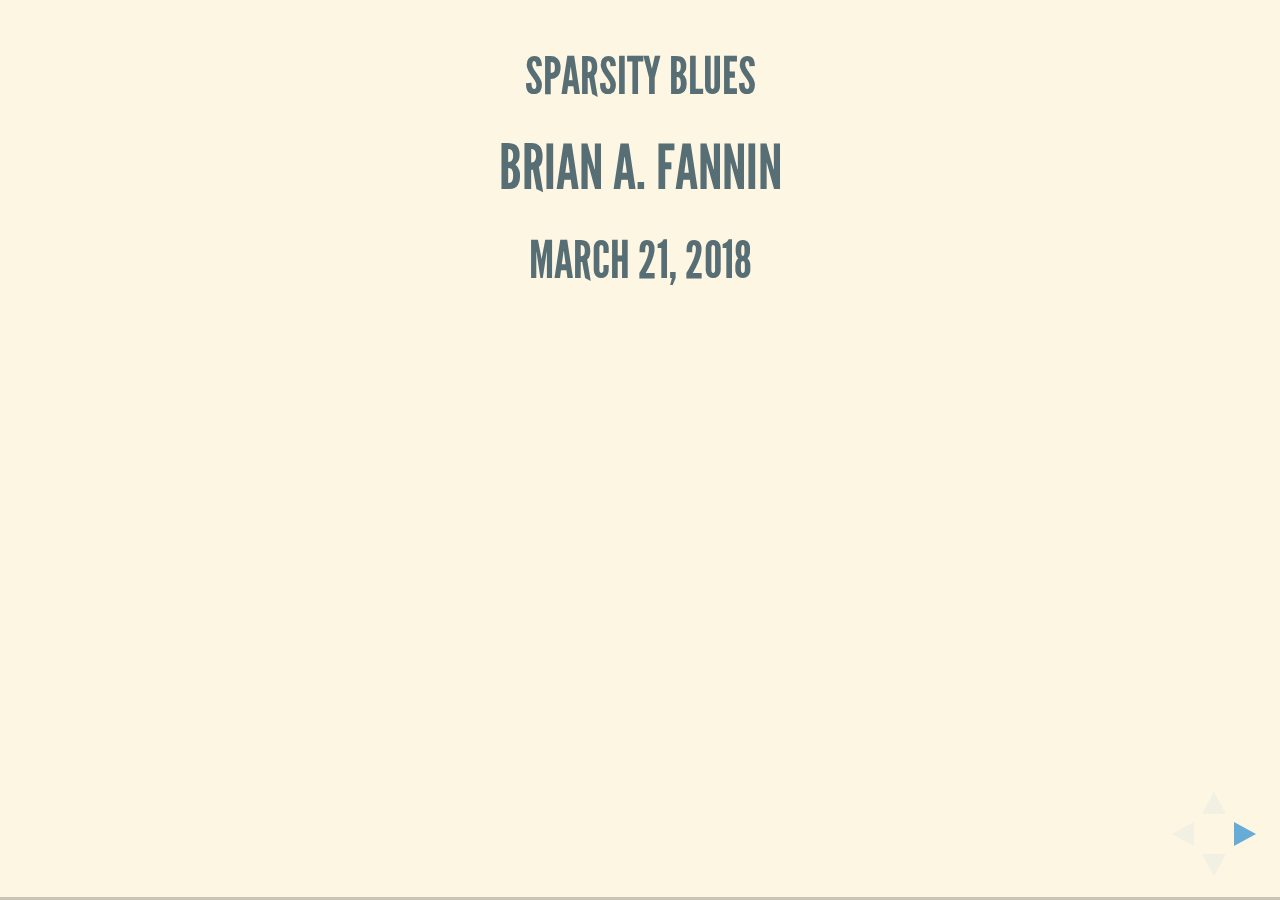
==== commit 4b6d8d71: "Latest" ====
--- a/pres.html
+++ b/pres.html
@@ -4,16 +4,16 @@
   <meta charset="utf-8">
   <meta name="generator" content="pandoc">
   <meta name="author" content="Brian A. Fannin" />
-  <meta name="dcterms.date" content="2017-10-19" />
-  <title>Untitled</title>
+  <meta name="dcterms.date" content="2018-03-21" />
+  <title>Sparsity Blues</title>
   <meta name="apple-mobile-web-app-capable" content="yes">
   <meta name="apple-mobile-web-app-status-bar-style" content="black-translucent">
   <meta name="viewport" content="width=device-width, initial-scale=1.0, maximum-scale=1.0, user-scalable=no, minimal-ui">
-  <link href="data:text/css;charset=utf-8,%0A%0Ahtml%2C%20body%2C%20%2Ereveal%20div%2C%20%2Ereveal%20span%2C%20%2Ereveal%20applet%2C%20%2Ereveal%20object%2C%20%2Ereveal%20iframe%2C%0A%2Ereveal%20h1%2C%20%2Ereveal%20h2%2C%20%2Ereveal%20h3%2C%20%2Ereveal%20h4%2C%20%2Ereveal%20h5%2C%20%2Ereveal%20h6%2C%20%2Ereveal%20p%2C%20%2Ereveal%20blockquote%2C%20%2Ereveal%20pre%2C%0A%2Ereveal%20a%2C%20%2Ereveal%20abbr%2C%20%2Ereveal%20acronym%2C%20%2Ereveal%20address%2C%20%2Ereveal%20big%2C%20%2Ereveal%20cite%2C%20%2Ereveal%20code%2C%0A%2Ereveal%20del%2C%20%2Ereveal%20dfn%2C%20%2Ereveal%20em%2C%20%2Ereveal%20img%2C%20%2Ereveal%20ins%2C%20%2Ereveal%20kbd%2C%20%2Ereveal%20q%2C%20%2Ereveal%20s%2C%20%2Ereveal%20samp%2C%0A%2Ereveal%20small%2C%20%2Ereveal%20strike%2C%20%2Ereveal%20strong%2C%20%2Ereveal%20sub%2C%20%2Ereveal%20sup%2C%20%2Ereveal%20tt%2C%20%2Ereveal%20var%2C%0A%2Ereveal%20b%2C%20%2Ereveal%20u%2C%20%2Ereveal%20center%2C%0A%2Ereveal%20dl%2C%20%2Ereveal%20dt%2C%20%2Ereveal%20dd%2C%20%2Ereveal%20ol%2C%20%2Ereveal%20ul%2C%20%2Ereveal%20li%2C%0A%2Ereveal%20fieldset%2C%20%2Ereveal%20form%2C%20%2Ereveal%20label%2C%20%2Ereveal%20legend%2C%0A%2Ereveal%20table%2C%20%2Ereveal%20caption%2C%20%2Ereveal%20tbody%2C%20%2Ereveal%20tfoot%2C%20%2Ereveal%20thead%2C%20%2Ereveal%20tr%2C%20%2Ereveal%20th%2C%20%2Ereveal%20td%2C%0A%2Ereveal%20article%2C%20%2Ereveal%20aside%2C%20%2Ereveal%20canvas%2C%20%2Ereveal%20details%2C%20%2Ereveal%20embed%2C%0A%2Ereveal%20figure%2C%20%2Ereveal%20figcaption%2C%20%2Ereveal%20footer%2C%20%2Ereveal%20header%2C%20%2Ereveal%20hgroup%2C%0A%2Ereveal%20menu%2C%20%2Ereveal%20nav%2C%20%2Ereveal%20output%2C%20%2Ereveal%20ruby%2C%20%2Ereveal%20section%2C%20%2Ereveal%20summary%2C%0A%2Ereveal%20time%2C%20%2Ereveal%20mark%2C%20%2Ereveal%20audio%2C%20%2Ereveal%20video%20%7B%0Amargin%3A%200%3B%0Apadding%3A%200%3B%0Aborder%3A%200%3B%0Afont%2Dsize%3A%20100%25%3B%0Afont%3A%20inherit%3B%0Avertical%2Dalign%3A%20baseline%3B%20%7D%0A%2Ereveal%20article%2C%20%2Ereveal%20aside%2C%20%2Ereveal%20details%2C%20%2Ereveal%20figcaption%2C%20%2Ereveal%20figure%2C%0A%2Ereveal%20footer%2C%20%2Ereveal%20header%2C%20%2Ereveal%20hgroup%2C%20%2Ereveal%20menu%2C%20%2Ereveal%20nav%2C%20%2Ereveal%20section%20%7B%0Adisplay%3A%20block%3B%20%7D%0A%0Ahtml%2C%0Abody%20%7B%0Awidth%3A%20100%25%3B%0Aheight%3A%20100%25%3B%0Aoverflow%3A%20hidden%3B%20%7D%0Abody%20%7B%0Aposition%3A%20relative%3B%0Aline%2Dheight%3A%201%3B%0Abackground%2Dcolor%3A%20%23fff%3B%0Acolor%3A%20%23000%3B%20%7D%0A%0A%2Ereveal%20%2Eslides%20section%20%2Efragment%20%7B%0Aopacity%3A%200%3B%0Avisibility%3A%20hidden%3B%0A%2Dwebkit%2Dtransition%3A%20all%20%2E2s%20ease%3B%0Atransition%3A%20all%20%2E2s%20ease%3B%20%7D%0A%2Ereveal%20%2Eslides%20section%20%2Efragment%2Evisible%20%7B%0Aopacity%3A%201%3B%0Avisibility%3A%20visible%3B%20%7D%0A%2Ereveal%20%2Eslides%20section%20%2Efragment%2Egrow%20%7B%0Aopacity%3A%201%3B%0Avisibility%3A%20visible%3B%20%7D%0A%2Ereveal%20%2Eslides%20section%20%2Efragment%2Egrow%2Evisible%20%7B%0A%2Dwebkit%2Dtransform%3A%20scale%281%2E3%29%3B%0Atransform%3A%20scale%281%2E3%29%3B%20%7D%0A%2Ereveal%20%2Eslides%20section%20%2Efragment%2Eshrink%20%7B%0Aopacity%3A%201%3B%0Avisibility%3A%20visible%3B%20%7D%0A%2Ereveal%20%2Eslides%20section%20%2Efragment%2Eshrink%2Evisible%20%7B%0A%2Dwebkit%2Dtransform%3A%20scale%280%2E7%29%3B%0Atransform%3A%20scale%280%2E7%29%3B%20%7D%0A%2Ereveal%20%2Eslides%20section%20%2Efragment%2Ezoom%2Din%20%7B%0A%2Dwebkit%2Dtransform%3A%20scale%280%2E1%29%3B%0Atransform%3A%20scale%280%2E1%29%3B%20%7D%0A%2Ereveal%20%2Eslides%20section%20%2Efragment%2Ezoom%2Din%2Evisible%20%7B%0A%2Dwebkit%2Dtransform%3A%20none%3B%0Atransform%3A%20none%3B%20%7D%0A%2Ereveal%20%2Eslides%20section%20%2Efragment%2Efade%2Dout%20%7B%0Aopacity%3A%201%3B%0Avisibility%3A%20visible%3B%20%7D%0A%2Ereveal%20%2Eslides%20section%20%2Efragment%2Efade%2Dout%2Evisible%20%7B%0Aopacity%3A%200%3B%0Avisibility%3A%20hidden%3B%20%7D%0A%2Ereveal%20%2Eslides%20section%20%2Efragment%2Esemi%2Dfade%2Dout%20%7B%0Aopacity%3A%201%3B%0Avisibility%3A%20visible%3B%20%7D%0A%2Ereveal%20%2Eslides%20section%20%2Efragment%2Esemi%2Dfade%2Dout%2Evisible%20%7B%0Aopacity%3A%200%2E5%3B%0Avisibility%3A%20visible%3B%20%7D%0A%2Ereveal%20%2Eslides%20section%20%2Efragment%2Estrike%20%7B%0Aopacity%3A%201%3B%0Avisibility%3A%20visible%3B%20%7D%0A%2Ereveal%20%2Eslides%20section%20%2Efragment%2Estrike%2Evisible%20%7B%0Atext%2Ddecoration%3A%20line%2Dthrough%3B%20%7D%0A%2Ereveal%20%2Eslides%20section%20%2Efragment%2Efade%2Dup%20%7B%0A%2Dwebkit%2Dtransform%3A%20translate%280%2C%2020%25%29%3B%0Atransform%3A%20translate%280%2C%2020%25%29%3B%20%7D%0A%2Ereveal%20%2Eslides%20section%20%2Efragment%2Efade%2Dup%2Evisible%20%7B%0A%2Dwebkit%2Dtransform%3A%20translate%280%2C%200%29%3B%0Atransform%3A%20translate%280%2C%200%29%3B%20%7D%0A%2Ereveal%20%2Eslides%20section%20%2Efragment%2Efade%2Ddown%20%7B%0A%2Dwebkit%2Dtransform%3A%20translate%280%2C%20%2D20%25%29%3B%0Atransform%3A%20translate%280%2C%20%2D20%25%29%3B%20%7D%0A%2Ereveal%20%2Eslides%20section%20%2Efragment%2Efade%2Ddown%2Evisible%20%7B%0A%2Dwebkit%2Dtransform%3A%20translate%280%2C%200%29%3B%0Atransform%3A%20translate%280%2C%200%29%3B%20%7D%0A%2Ereveal%20%2Eslides%20section%20%2Efragment%2Efade%2Dright%20%7B%0A%2Dwebkit%2Dtransform%3A%20translate%28%2D20%25%2C%200%29%3B%0Atransform%3A%20translate%28%2D20%25%2C%200%29%3B%20%7D%0A%2Ereveal%20%2Eslides%20section%20%2Efragment%2Efade%2Dright%2Evisible%20%7B%0A%2Dwebkit%2Dtransform%3A%20translate%280%2C%200%29%3B%0Atransform%3A%20translate%280%2C%200%29%3B%20%7D%0A%2Ereveal%20%2Eslides%20section%20%2Efragment%2Efade%2Dleft%20%7B%0A%2Dwebkit%2Dtransform%3A%20translate%2820%25%2C%200%29%3B%0Atransform%3A%20translate%2820%25%2C%200%29%3B%20%7D%0A%2Ereveal%20%2Eslides%20section%20%2Efragment%2Efade%2Dleft%2Evisible%20%7B%0A%2Dwebkit%2Dtransform%3A%20translate%280%2C%200%29%3B%0Atransform%3A%20translate%280%2C%200%29%3B%20%7D%0A%2Ereveal%20%2Eslides%20section%20%2Efragment%2Ecurrent%2Dvisible%20%7B%0Aopacity%3A%200%3B%0Avisibility%3A%20hidden%3B%20%7D%0A%2Ereveal%20%2Eslides%20section%20%2Efragment%2Ecurrent%2Dvisible%2Ecurrent%2Dfragment%20%7B%0Aopacity%3A%201%3B%0Avisibility%3A%20visible%3B%20%7D%0A%2Ereveal%20%2Eslides%20section%20%2Efragment%2Ehighlight%2Dred%2C%0A%2Ereveal%20%2Eslides%20section%20%2Efragment%2Ehighlight%2Dcurrent%2Dred%2C%0A%2Ereveal%20%2Eslides%20section%20%2Efragment%2Ehighlight%2Dgreen%2C%0A%2Ereveal%20%2Eslides%20section%20%2Efragment%2Ehighlight%2Dcurrent%2Dgreen%2C%0A%2Ereveal%20%2Eslides%20section%20%2Efragment%2Ehighlight%2Dblue%2C%0A%2Ereveal%20%2Eslides%20section%20%2Efragment%2Ehighlight%2Dcurrent%2Dblue%20%7B%0Aopacity%3A%201%3B%0Avisibility%3A%20visible%3B%20%7D%0A%2Ereveal%20%2Eslides%20section%20%2Efragment%2Ehighlight%2Dred%2Evisible%20%7B%0Acolor%3A%20%23ff2c2d%3B%20%7D%0A%2Ereveal%20%2Eslides%20section%20%2Efragment%2Ehighlight%2Dgreen%2Evisible%20%7B%0Acolor%3A%20%2317ff2e%3B%20%7D%0A%2Ereveal%20%2Eslides%20section%20%2Efragment%2Ehighlight%2Dblue%2Evisible%20%7B%0Acolor%3A%20%231b91ff%3B%20%7D%0A%2Ereveal%20%2Eslides%20section%20%2Efragment%2Ehighlight%2Dcurrent%2Dred%2Ecurrent%2Dfragment%20%7B%0Acolor%3A%20%23ff2c2d%3B%20%7D%0A%2Ereveal%20%2Eslides%20section%20%2Efragment%2Ehighlight%2Dcurrent%2Dgreen%2Ecurrent%2Dfragment%20%7B%0Acolor%3A%20%2317ff2e%3B%20%7D%0A%2Ereveal%20%2Eslides%20section%20%2Efragment%2Ehighlight%2Dcurrent%2Dblue%2Ecurrent%2Dfragment%20%7B%0Acolor%3A%20%231b91ff%3B%20%7D%0A%0A%0A%2Ereveal%3Aafter%20%7B%0Acontent%3A%20%27%27%3B%0Afont%2Dstyle%3A%20italic%3B%20%7D%0A%2Ereveal%20iframe%20%7B%0Az%2Dindex%3A%201%3B%20%7D%0A%0A%2Ereveal%20a%20%7B%0Aposition%3A%20relative%3B%20%7D%0A%2Ereveal%20%2Estretch%20%7B%0Amax%2Dwidth%3A%20none%3B%0Amax%2Dheight%3A%20none%3B%20%7D%0A%2Ereveal%20pre%2Estretch%20code%20%7B%0Aheight%3A%20100%25%3B%0Amax%2Dheight%3A%20100%25%3B%0Abox%2Dsizing%3A%20border%2Dbox%3B%20%7D%0A%0A%2Ereveal%20%2Econtrols%20%7B%0Adisplay%3A%20none%3B%0Aposition%3A%20fixed%3B%0Awidth%3A%20110px%3B%0Aheight%3A%20110px%3B%0Az%2Dindex%3A%2030%3B%0Aright%3A%2010px%3B%0Abottom%3A%2010px%3B%0A%2Dwebkit%2Duser%2Dselect%3A%20none%3B%20%7D%0A%2Ereveal%20%2Econtrols%20button%20%7B%0Apadding%3A%200%3B%0Aposition%3A%20absolute%3B%0Aopacity%3A%200%2E05%3B%0Awidth%3A%200%3B%0Aheight%3A%200%3B%0Abackground%2Dcolor%3A%20transparent%3B%0Aborder%3A%2012px%20solid%20transparent%3B%0A%2Dwebkit%2Dtransform%3A%20scale%280%2E9999%29%3B%0Atransform%3A%20scale%280%2E9999%29%3B%0A%2Dwebkit%2Dtransition%3A%20all%200%2E2s%20ease%3B%0Atransition%3A%20all%200%2E2s%20ease%3B%0A%2Dwebkit%2Dappearance%3A%20none%3B%0A%2Dwebkit%2Dtap%2Dhighlight%2Dcolor%3A%20transparent%3B%20%7D%0A%2Ereveal%20%2Econtrols%20%2Eenabled%20%7B%0Aopacity%3A%200%2E7%3B%0Acursor%3A%20pointer%3B%20%7D%0A%2Ereveal%20%2Econtrols%20%2Eenabled%3Aactive%20%7B%0Amargin%2Dtop%3A%201px%3B%20%7D%0A%2Ereveal%20%2Econtrols%20%2Enavigate%2Dleft%20%7B%0Atop%3A%2042px%3B%0Aborder%2Dright%2Dwidth%3A%2022px%3B%0Aborder%2Dright%2Dcolor%3A%20%23000%3B%20%7D%0A%2Ereveal%20%2Econtrols%20%2Enavigate%2Dleft%2Efragmented%20%7B%0Aopacity%3A%200%2E3%3B%20%7D%0A%2Ereveal%20%2Econtrols%20%2Enavigate%2Dright%20%7B%0Aleft%3A%2074px%3B%0Atop%3A%2042px%3B%0Aborder%2Dleft%2Dwidth%3A%2022px%3B%0Aborder%2Dleft%2Dcolor%3A%20%23000%3B%20%7D%0A%2Ereveal%20%2Econtrols%20%2Enavigate%2Dright%2Efragmented%20%7B%0Aopacity%3A%200%2E3%3B%20%7D%0A%2Ereveal%20%2Econtrols%20%2Enavigate%2Dup%20%7B%0Aleft%3A%2042px%3B%0Aborder%2Dbottom%2Dwidth%3A%2022px%3B%0Aborder%2Dbottom%2Dcolor%3A%20%23000%3B%20%7D%0A%2Ereveal%20%2Econtrols%20%2Enavigate%2Dup%2Efragmented%20%7B%0Aopacity%3A%200%2E3%3B%20%7D%0A%2Ereveal%20%2Econtrols%20%2Enavigate%2Ddown%20%7B%0Aleft%3A%2042px%3B%0Atop%3A%2074px%3B%0Aborder%2Dtop%2Dwidth%3A%2022px%3B%0Aborder%2Dtop%2Dcolor%3A%20%23000%3B%20%7D%0A%2Ereveal%20%2Econtrols%20%2Enavigate%2Ddown%2Efragmented%20%7B%0Aopacity%3A%200%2E3%3B%20%7D%0A%0A%2Ereveal%20%2Eprogress%20%7B%0Aposition%3A%20fixed%3B%0Adisplay%3A%20none%3B%0Aheight%3A%203px%3B%0Awidth%3A%20100%25%3B%0Abottom%3A%200%3B%0Aleft%3A%200%3B%0Az%2Dindex%3A%2010%3B%0Abackground%2Dcolor%3A%20rgba%280%2C%200%2C%200%2C%200%2E2%29%3B%20%7D%0A%2Ereveal%20%2Eprogress%3Aafter%20%7B%0Acontent%3A%20%27%27%3B%0Adisplay%3A%20block%3B%0Aposition%3A%20absolute%3B%0Aheight%3A%2020px%3B%0Awidth%3A%20100%25%3B%0Atop%3A%20%2D20px%3B%20%7D%0A%2Ereveal%20%2Eprogress%20span%20%7B%0Adisplay%3A%20block%3B%0Aheight%3A%20100%25%3B%0Awidth%3A%200px%3B%0Abackground%2Dcolor%3A%20%23000%3B%0A%2Dwebkit%2Dtransition%3A%20width%20800ms%20cubic%2Dbezier%280%2E26%2C%200%2E86%2C%200%2E44%2C%200%2E985%29%3B%0Atransition%3A%20width%20800ms%20cubic%2Dbezier%280%2E26%2C%200%2E86%2C%200%2E44%2C%200%2E985%29%3B%20%7D%0A%0A%2Ereveal%20%2Eslide%2Dnumber%20%7B%0Aposition%3A%20fixed%3B%0Adisplay%3A%20block%3B%0Aright%3A%208px%3B%0Abottom%3A%208px%3B%0Az%2Dindex%3A%2031%3B%0Afont%2Dfamily%3A%20Helvetica%2C%20sans%2Dserif%3B%0Afont%2Dsize%3A%2012px%3B%0Aline%2Dheight%3A%201%3B%0Acolor%3A%20%23fff%3B%0Abackground%2Dcolor%3A%20rgba%280%2C%200%2C%200%2C%200%2E4%29%3B%0Apadding%3A%205px%3B%20%7D%0A%2Ereveal%20%2Eslide%2Dnumber%2Ddelimiter%20%7B%0Amargin%3A%200%203px%3B%20%7D%0A%0A%2Ereveal%20%7B%0Aposition%3A%20relative%3B%0Awidth%3A%20100%25%3B%0Aheight%3A%20100%25%3B%0Aoverflow%3A%20hidden%3B%0A%2Dms%2Dtouch%2Daction%3A%20none%3B%0Atouch%2Daction%3A%20none%3B%20%7D%0A%2Ereveal%20%2Eslides%20%7B%0Aposition%3A%20absolute%3B%0Awidth%3A%20100%25%3B%0Aheight%3A%20100%25%3B%0Atop%3A%200%3B%0Aright%3A%200%3B%0Abottom%3A%200%3B%0Aleft%3A%200%3B%0Amargin%3A%20auto%3B%0Aoverflow%3A%20visible%3B%0Az%2Dindex%3A%201%3B%0Atext%2Dalign%3A%20center%3B%0A%2Dwebkit%2Dperspective%3A%20600px%3B%0Aperspective%3A%20600px%3B%0A%2Dwebkit%2Dperspective%2Dorigin%3A%2050%25%2040%25%3B%0Aperspective%2Dorigin%3A%2050%25%2040%25%3B%20%7D%0A%2Ereveal%20%2Eslides%20%3E%20section%20%7B%0A%2Dms%2Dperspective%3A%20600px%3B%20%7D%0A%2Ereveal%20%2Eslides%20%3E%20section%2C%0A%2Ereveal%20%2Eslides%20%3E%20section%20%3E%20section%20%7B%0Adisplay%3A%20none%3B%0Aposition%3A%20absolute%3B%0Awidth%3A%20100%25%3B%0Apadding%3A%2020px%200px%3B%0Az%2Dindex%3A%2010%3B%0A%2Dwebkit%2Dtransform%2Dstyle%3A%20preserve%2D3d%3B%0Atransform%2Dstyle%3A%20preserve%2D3d%3B%0A%2Dwebkit%2Dtransition%3A%20%2Dwebkit%2Dtransform%2Dorigin%20800ms%20cubic%2Dbezier%280%2E26%2C%200%2E86%2C%200%2E44%2C%200%2E985%29%2C%20%2Dwebkit%2Dtransform%20800ms%20cubic%2Dbezier%280%2E26%2C%200%2E86%2C%200%2E44%2C%200%2E985%29%2C%20visibility%20800ms%20cubic%2Dbezier%280%2E26%2C%200%2E86%2C%200%2E44%2C%200%2E985%29%2C%20opacity%20800ms%20cubic%2Dbezier%280%2E26%2C%200%2E86%2C%200%2E44%2C%200%2E985%29%3B%0Atransition%3A%20transform%2Dorigin%20800ms%20cubic%2Dbezier%280%2E26%2C%200%2E86%2C%200%2E44%2C%200%2E985%29%2C%20transform%20800ms%20cubic%2Dbezier%280%2E26%2C%200%2E86%2C%200%2E44%2C%200%2E985%29%2C%20visibility%20800ms%20cubic%2Dbezier%280%2E26%2C%200%2E86%2C%200%2E44%2C%200%2E985%29%2C%20opacity%20800ms%20cubic%2Dbezier%280%2E26%2C%200%2E86%2C%200%2E44%2C%200%2E985%29%3B%20%7D%0A%0A%2Ereveal%5Bdata%2Dtransition%2Dspeed%3D%22fast%22%5D%20%2Eslides%20section%20%7B%0A%2Dwebkit%2Dtransition%2Dduration%3A%20400ms%3B%0Atransition%2Dduration%3A%20400ms%3B%20%7D%0A%2Ereveal%5Bdata%2Dtransition%2Dspeed%3D%22slow%22%5D%20%2Eslides%20section%20%7B%0A%2Dwebkit%2Dtransition%2Dduration%3A%201200ms%3B%0Atransition%2Dduration%3A%201200ms%3B%20%7D%0A%0A%2Ereveal%20%2Eslides%20section%5Bdata%2Dtransition%2Dspeed%3D%22fast%22%5D%20%7B%0A%2Dwebkit%2Dtransition%2Dduration%3A%20400ms%3B%0Atransition%2Dduration%3A%20400ms%3B%20%7D%0A%2Ereveal%20%2Eslides%20section%5Bdata%2Dtransition%2Dspeed%3D%22slow%22%5D%20%7B%0A%2Dwebkit%2Dtransition%2Dduration%3A%201200ms%3B%0Atransition%2Dduration%3A%201200ms%3B%20%7D%0A%2Ereveal%20%2Eslides%20%3E%20section%2Estack%20%7B%0Apadding%2Dtop%3A%200%3B%0Apadding%2Dbottom%3A%200%3B%20%7D%0A%2Ereveal%20%2Eslides%20%3E%20section%2Epresent%2C%0A%2Ereveal%20%2Eslides%20%3E%20section%20%3E%20section%2Epresent%20%7B%0Adisplay%3A%20block%3B%0Az%2Dindex%3A%2011%3B%0Aopacity%3A%201%3B%20%7D%0A%2Ereveal%2Ecenter%2C%0A%2Ereveal%2Ecenter%20%2Eslides%2C%0A%2Ereveal%2Ecenter%20%2Eslides%20section%20%7B%0Amin%2Dheight%3A%200%20%21important%3B%20%7D%0A%0A%2Ereveal%20%2Eslides%20%3E%20section%2Efuture%2C%0A%2Ereveal%20%2Eslides%20%3E%20section%20%3E%20section%2Efuture%2C%0A%2Ereveal%20%2Eslides%20%3E%20section%2Epast%2C%0A%2Ereveal%20%2Eslides%20%3E%20section%20%3E%20section%2Epast%20%7B%0Apointer%2Devents%3A%20none%3B%20%7D%0A%2Ereveal%2Eoverview%20%2Eslides%20%3E%20section%2C%0A%2Ereveal%2Eoverview%20%2Eslides%20%3E%20section%20%3E%20section%20%7B%0Apointer%2Devents%3A%20auto%3B%20%7D%0A%2Ereveal%20%2Eslides%20%3E%20section%2Epast%2C%0A%2Ereveal%20%2Eslides%20%3E%20section%2Efuture%2C%0A%2Ereveal%20%2Eslides%20%3E%20section%20%3E%20section%2Epast%2C%0A%2Ereveal%20%2Eslides%20%3E%20section%20%3E%20section%2Efuture%20%7B%0Aopacity%3A%200%3B%20%7D%0A%0A%0A%2Ereveal%2Eslide%20section%20%7B%0A%2Dwebkit%2Dbackface%2Dvisibility%3A%20hidden%3B%0Abackface%2Dvisibility%3A%20hidden%3B%20%7D%0A%2Ereveal%20%2Eslides%20%3E%20section%5Bdata%2Dtransition%3Dslide%5D%2Epast%2C%0A%2Ereveal%20%2Eslides%20%3E%20section%5Bdata%2Dtransition%7E%3Dslide%2Dout%5D%2Epast%2C%0A%2Ereveal%2Eslide%20%2Eslides%20%3E%20section%3Anot%28%5Bdata%2Dtransition%5D%29%2Epast%20%7B%0A%2Dwebkit%2Dtransform%3A%20translate%28%2D150%25%2C%200%29%3B%0Atransform%3A%20translate%28%2D150%25%2C%200%29%3B%20%7D%0A%2Ereveal%20%2Eslides%20%3E%20section%5Bdata%2Dtransition%3Dslide%5D%2Efuture%2C%0A%2Ereveal%20%2Eslides%20%3E%20section%5Bdata%2Dtransition%7E%3Dslide%2Din%5D%2Efuture%2C%0A%2Ereveal%2Eslide%20%2Eslides%20%3E%20section%3Anot%28%5Bdata%2Dtransition%5D%29%2Efuture%20%7B%0A%2Dwebkit%2Dtransform%3A%20translate%28150%25%2C%200%29%3B%0Atransform%3A%20translate%28150%25%2C%200%29%3B%20%7D%0A%2Ereveal%20%2Eslides%20%3E%20section%20%3E%20section%5Bdata%2Dtransition%3Dslide%5D%2Epast%2C%0A%2Ereveal%20%2Eslides%20%3E%20section%20%3E%20section%5Bdata%2Dtransition%7E%3Dslide%2Dout%5D%2Epast%2C%0A%2Ereveal%2Eslide%20%2Eslides%20%3E%20section%20%3E%20section%3Anot%28%5Bdata%2Dtransition%5D%29%2Epast%20%7B%0A%2Dwebkit%2Dtransform%3A%20translate%280%2C%20%2D150%25%29%3B%0Atransform%3A%20translate%280%2C%20%2D150%25%29%3B%20%7D%0A%2Ereveal%20%2Eslides%20%3E%20section%20%3E%20section%5Bdata%2Dtransition%3Dslide%5D%2Efuture%2C%0A%2Ereveal%20%2Eslides%20%3E%20section%20%3E%20section%5Bdata%2Dtransition%7E%3Dslide%2Din%5D%2Efuture%2C%0A%2Ereveal%2Eslide%20%2Eslides%20%3E%20section%20%3E%20section%3Anot%28%5Bdata%2Dtransition%5D%29%2Efuture%20%7B%0A%2Dwebkit%2Dtransform%3A%20translate%280%2C%20150%25%29%3B%0Atransform%3A%20translate%280%2C%20150%25%29%3B%20%7D%0A%2Ereveal%2Elinear%20section%20%7B%0A%2Dwebkit%2Dbackface%2Dvisibility%3A%20hidden%3B%0Abackface%2Dvisibility%3A%20hidden%3B%20%7D%0A%2Ereveal%20%2Eslides%20%3E%20section%5Bdata%2Dtransition%3Dlinear%5D%2Epast%2C%0A%2Ereveal%20%2Eslides%20%3E%20section%5Bdata%2Dtransition%7E%3Dlinear%2Dout%5D%2Epast%2C%0A%2Ereveal%2Elinear%20%2Eslides%20%3E%20section%3Anot%28%5Bdata%2Dtransition%5D%29%2Epast%20%7B%0A%2Dwebkit%2Dtransform%3A%20translate%28%2D150%25%2C%200%29%3B%0Atransform%3A%20translate%28%2D150%25%2C%200%29%3B%20%7D%0A%2Ereveal%20%2Eslides%20%3E%20section%5Bdata%2Dtransition%3Dlinear%5D%2Efuture%2C%0A%2Ereveal%20%2Eslides%20%3E%20section%5Bdata%2Dtransition%7E%3Dlinear%2Din%5D%2Efuture%2C%0A%2Ereveal%2Elinear%20%2Eslides%20%3E%20section%3Anot%28%5Bdata%2Dtransition%5D%29%2Efuture%20%7B%0A%2Dwebkit%2Dtransform%3A%20translate%28150%25%2C%200%29%3B%0Atransform%3A%20translate%28150%25%2C%200%29%3B%20%7D%0A%2Ereveal%20%2Eslides%20%3E%20section%20%3E%20section%5Bdata%2Dtransition%3Dlinear%5D%2Epast%2C%0A%2Ereveal%20%2Eslides%20%3E%20section%20%3E%20section%5Bdata%2Dtransition%7E%3Dlinear%2Dout%5D%2Epast%2C%0A%2Ereveal%2Elinear%20%2Eslides%20%3E%20section%20%3E%20section%3Anot%28%5Bdata%2Dtransition%5D%29%2Epast%20%7B%0A%2Dwebkit%2Dtransform%3A%20translate%280%2C%20%2D150%25%29%3B%0Atransform%3A%20translate%280%2C%20%2D150%25%29%3B%20%7D%0A%2Ereveal%20%2Eslides%20%3E%20section%20%3E%20section%5Bdata%2Dtransition%3Dlinear%5D%2Efuture%2C%0A%2Ereveal%20%2Eslides%20%3E%20section%20%3E%20section%5Bdata%2Dtransition%7E%3Dlinear%2Din%5D%2Efuture%2C%0A%2Ereveal%2Elinear%20%2Eslides%20%3E%20section%20%3E%20section%3Anot%28%5Bdata%2Dtransition%5D%29%2Efuture%20%7B%0A%2Dwebkit%2Dtransform%3A%20translate%280%2C%20150%25%29%3B%0Atransform%3A%20translate%280%2C%20150%25%29%3B%20%7D%0A%0A%2Ereveal%20%2Eslides%20%3E%20section%5Bdata%2Dtransition%3Ddefault%5D%2Epast%2C%0A%2Ereveal%20%2Eslides%20%3E%20section%5Bdata%2Dtransition%7E%3Ddefault%2Dout%5D%2Epast%2C%0A%2Ereveal%2Edefault%20%2Eslides%20%3E%20section%3Anot%28%5Bdata%2Dtransition%5D%29%2Epast%20%7B%0A%2Dwebkit%2Dtransform%3A%20translate3d%28%2D100%25%2C%200%2C%200%29%20rotateY%28%2D90deg%29%20translate3d%28%2D100%25%2C%200%2C%200%29%3B%0Atransform%3A%20translate3d%28%2D100%25%2C%200%2C%200%29%20rotateY%28%2D90deg%29%20translate3d%28%2D100%25%2C%200%2C%200%29%3B%20%7D%0A%2Ereveal%20%2Eslides%20%3E%20section%5Bdata%2Dtransition%3Ddefault%5D%2Efuture%2C%0A%2Ereveal%20%2Eslides%20%3E%20section%5Bdata%2Dtransition%7E%3Ddefault%2Din%5D%2Efuture%2C%0A%2Ereveal%2Edefault%20%2Eslides%20%3E%20section%3Anot%28%5Bdata%2Dtransition%5D%29%2Efuture%20%7B%0A%2Dwebkit%2Dtransform%3A%20translate3d%28100%25%2C%200%2C%200%29%20rotateY%2890deg%29%20translate3d%28100%25%2C%200%2C%200%29%3B%0Atransform%3A%20translate3d%28100%25%2C%200%2C%200%29%20rotateY%2890deg%29%20translate3d%28100%25%2C%200%2C%200%29%3B%20%7D%0A%2Ereveal%20%2Eslides%20%3E%20section%20%3E%20section%5Bdata%2Dtransition%3Ddefault%5D%2Epast%2C%0A%2Ereveal%20%2Eslides%20%3E%20section%20%3E%20section%5Bdata%2Dtransition%7E%3Ddefault%2Dout%5D%2Epast%2C%0A%2Ereveal%2Edefault%20%2Eslides%20%3E%20section%20%3E%20section%3Anot%28%5Bdata%2Dtransition%5D%29%2Epast%20%7B%0A%2Dwebkit%2Dtransform%3A%20translate3d%280%2C%20%2D300px%2C%200%29%20rotateX%2870deg%29%20translate3d%280%2C%20%2D300px%2C%200%29%3B%0Atransform%3A%20translate3d%280%2C%20%2D300px%2C%200%29%20rotateX%2870deg%29%20translate3d%280%2C%20%2D300px%2C%200%29%3B%20%7D%0A%2Ereveal%20%2Eslides%20%3E%20section%20%3E%20section%5Bdata%2Dtransition%3Ddefault%5D%2Efuture%2C%0A%2Ereveal%20%2Eslides%20%3E%20section%20%3E%20section%5Bdata%2Dtransition%7E%3Ddefault%2Din%5D%2Efuture%2C%0A%2Ereveal%2Edefault%20%2Eslides%20%3E%20section%20%3E%20section%3Anot%28%5Bdata%2Dtransition%5D%29%2Efuture%20%7B%0A%2Dwebkit%2Dtransform%3A%20translate3d%280%2C%20300px%2C%200%29%20rotateX%28%2D70deg%29%20translate3d%280%2C%20300px%2C%200%29%3B%0Atransform%3A%20translate3d%280%2C%20300px%2C%200%29%20rotateX%28%2D70deg%29%20translate3d%280%2C%20300px%2C%200%29%3B%20%7D%0A%2Ereveal%20%2Eslides%20%3E%20section%5Bdata%2Dtransition%3Dconvex%5D%2Epast%2C%0A%2Ereveal%20%2Eslides%20%3E%20section%5Bdata%2Dtransition%7E%3Dconvex%2Dout%5D%2Epast%2C%0A%2Ereveal%2Econvex%20%2Eslides%20%3E%20section%3Anot%28%5Bdata%2Dtransition%5D%29%2Epast%20%7B%0A%2Dwebkit%2Dtransform%3A%20translate3d%28%2D100%25%2C%200%2C%200%29%20rotateY%28%2D90deg%29%20translate3d%28%2D100%25%2C%200%2C%200%29%3B%0Atransform%3A%20translate3d%28%2D100%25%2C%200%2C%200%29%20rotateY%28%2D90deg%29%20translate3d%28%2D100%25%2C%200%2C%200%29%3B%20%7D%0A%2Ereveal%20%2Eslides%20%3E%20section%5Bdata%2Dtransition%3Dconvex%5D%2Efuture%2C%0A%2Ereveal%20%2Eslides%20%3E%20section%5Bdata%2Dtransition%7E%3Dconvex%2Din%5D%2Efuture%2C%0A%2Ereveal%2Econvex%20%2Eslides%20%3E%20section%3Anot%28%5Bdata%2Dtransition%5D%29%2Efuture%20%7B%0A%2Dwebkit%2Dtransform%3A%20translate3d%28100%25%2C%200%2C%200%29%20rotateY%2890deg%29%20translate3d%28100%25%2C%200%2C%200%29%3B%0Atransform%3A%20translate3d%28100%25%2C%200%2C%200%29%20rotateY%2890deg%29%20translate3d%28100%25%2C%200%2C%200%29%3B%20%7D%0A%2Ereveal%20%2Eslides%20%3E%20section%20%3E%20section%5Bdata%2Dtransition%3Dconvex%5D%2Epast%2C%0A%2Ereveal%20%2Eslides%20%3E%20section%20%3E%20section%5Bdata%2Dtransition%7E%3Dconvex%2Dout%5D%2Epast%2C%0A%2Ereveal%2Econvex%20%2Eslides%20%3E%20section%20%3E%20section%3Anot%28%5Bdata%2Dtransition%5D%29%2Epast%20%7B%0A%2Dwebkit%2Dtransform%3A%20translate3d%280%2C%20%2D300px%2C%200%29%20rotateX%2870deg%29%20translate3d%280%2C%20%2D300px%2C%200%29%3B%0Atransform%3A%20translate3d%280%2C%20%2D300px%2C%200%29%20rotateX%2870deg%29%20translate3d%280%2C%20%2D300px%2C%200%29%3B%20%7D%0A%2Ereveal%20%2Eslides%20%3E%20section%20%3E%20section%5Bdata%2Dtransition%3Dconvex%5D%2Efuture%2C%0A%2Ereveal%20%2Eslides%20%3E%20section%20%3E%20section%5Bdata%2Dtransition%7E%3Dconvex%2Din%5D%2Efuture%2C%0A%2Ereveal%2Econvex%20%2Eslides%20%3E%20section%20%3E%20section%3Anot%28%5Bdata%2Dtransition%5D%29%2Efuture%20%7B%0A%2Dwebkit%2Dtransform%3A%20translate3d%280%2C%20300px%2C%200%29%20rotateX%28%2D70deg%29%20translate3d%280%2C%20300px%2C%200%29%3B%0Atransform%3A%20translate3d%280%2C%20300px%2C%200%29%20rotateX%28%2D70deg%29%20translate3d%280%2C%20300px%2C%200%29%3B%20%7D%0A%0A%2Ereveal%20%2Eslides%20%3E%20section%5Bdata%2Dtransition%3Dconcave%5D%2Epast%2C%0A%2Ereveal%20%2Eslides%20%3E%20section%5Bdata%2Dtransition%7E%3Dconcave%2Dout%5D%2Epast%2C%0A%2Ereveal%2Econcave%20%2Eslides%20%3E%20section%3Anot%28%5Bdata%2Dtransition%5D%29%2Epast%20%7B%0A%2Dwebkit%2Dtransform%3A%20translate3d%28%2D100%25%2C%200%2C%200%29%20rotateY%2890deg%29%20translate3d%28%2D100%25%2C%200%2C%200%29%3B%0Atransform%3A%20translate3d%28%2D100%25%2C%200%2C%200%29%20rotateY%2890deg%29%20translate3d%28%2D100%25%2C%200%2C%200%29%3B%20%7D%0A%2Ereveal%20%2Eslides%20%3E%20section%5Bdata%2Dtransition%3Dconcave%5D%2Efuture%2C%0A%2Ereveal%20%2Eslides%20%3E%20section%5Bdata%2Dtransition%7E%3Dconcave%2Din%5D%2Efuture%2C%0A%2Ereveal%2Econcave%20%2Eslides%20%3E%20section%3Anot%28%5Bdata%2Dtransition%5D%29%2Efuture%20%7B%0A%2Dwebkit%2Dtransform%3A%20translate3d%28100%25%2C%200%2C%200%29%20rotateY%28%2D90deg%29%20translate3d%28100%25%2C%200%2C%200%29%3B%0Atransform%3A%20translate3d%28100%25%2C%200%2C%200%29%20rotateY%28%2D90deg%29%20translate3d%28100%25%2C%200%2C%200%29%3B%20%7D%0A%2Ereveal%20%2Eslides%20%3E%20section%20%3E%20section%5Bdata%2Dtransition%3Dconcave%5D%2Epast%2C%0A%2Ereveal%20%2Eslides%20%3E%20section%20%3E%20section%5Bdata%2Dtransition%7E%3Dconcave%2Dout%5D%2Epast%2C%0A%2Ereveal%2Econcave%20%2Eslides%20%3E%20section%20%3E%20section%3Anot%28%5Bdata%2Dtransition%5D%29%2Epast%20%7B%0A%2Dwebkit%2Dtransform%3A%20translate3d%280%2C%20%2D80%25%2C%200%29%20rotateX%28%2D70deg%29%20translate3d%280%2C%20%2D80%25%2C%200%29%3B%0Atransform%3A%20translate3d%280%2C%20%2D80%25%2C%200%29%20rotateX%28%2D70deg%29%20translate3d%280%2C%20%2D80%25%2C%200%29%3B%20%7D%0A%2Ereveal%20%2Eslides%20%3E%20section%20%3E%20section%5Bdata%2Dtransition%3Dconcave%5D%2Efuture%2C%0A%2Ereveal%20%2Eslides%20%3E%20section%20%3E%20section%5Bdata%2Dtransition%7E%3Dconcave%2Din%5D%2Efuture%2C%0A%2Ereveal%2Econcave%20%2Eslides%20%3E%20section%20%3E%20section%3Anot%28%5Bdata%2Dtransition%5D%29%2Efuture%20%7B%0A%2Dwebkit%2Dtransform%3A%20translate3d%280%2C%2080%25%2C%200%29%20rotateX%2870deg%29%20translate3d%280%2C%2080%25%2C%200%29%3B%0Atransform%3A%20translate3d%280%2C%2080%25%2C%200%29%20rotateX%2870deg%29%20translate3d%280%2C%2080%25%2C%200%29%3B%20%7D%0A%0A%2Ereveal%20%2Eslides%20section%5Bdata%2Dtransition%3Dzoom%5D%2C%0A%2Ereveal%2Ezoom%20%2Eslides%20section%3Anot%28%5Bdata%2Dtransition%5D%29%20%7B%0A%2Dwebkit%2Dtransition%2Dtiming%2Dfunction%3A%20ease%3B%0Atransition%2Dtiming%2Dfunction%3A%20ease%3B%20%7D%0A%2Ereveal%20%2Eslides%20%3E%20section%5Bdata%2Dtransition%3Dzoom%5D%2Epast%2C%0A%2Ereveal%20%2Eslides%20%3E%20section%5Bdata%2Dtransition%7E%3Dzoom%2Dout%5D%2Epast%2C%0A%2Ereveal%2Ezoom%20%2Eslides%20%3E%20section%3Anot%28%5Bdata%2Dtransition%5D%29%2Epast%20%7B%0Avisibility%3A%20hidden%3B%0A%2Dwebkit%2Dtransform%3A%20scale%2816%29%3B%0Atransform%3A%20scale%2816%29%3B%20%7D%0A%2Ereveal%20%2Eslides%20%3E%20section%5Bdata%2Dtransition%3Dzoom%5D%2Efuture%2C%0A%2Ereveal%20%2Eslides%20%3E%20section%5Bdata%2Dtransition%7E%3Dzoom%2Din%5D%2Efuture%2C%0A%2Ereveal%2Ezoom%20%2Eslides%20%3E%20section%3Anot%28%5Bdata%2Dtransition%5D%29%2Efuture%20%7B%0Avisibility%3A%20hidden%3B%0A%2Dwebkit%2Dtransform%3A%20scale%280%2E2%29%3B%0Atransform%3A%20scale%280%2E2%29%3B%20%7D%0A%2Ereveal%20%2Eslides%20%3E%20section%20%3E%20section%5Bdata%2Dtransition%3Dzoom%5D%2Epast%2C%0A%2Ereveal%20%2Eslides%20%3E%20section%20%3E%20section%5Bdata%2Dtransition%7E%3Dzoom%2Dout%5D%2Epast%2C%0A%2Ereveal%2Ezoom%20%2Eslides%20%3E%20section%20%3E%20section%3Anot%28%5Bdata%2Dtransition%5D%29%2Epast%20%7B%0A%2Dwebkit%2Dtransform%3A%20translate%280%2C%20%2D150%25%29%3B%0Atransform%3A%20translate%280%2C%20%2D150%25%29%3B%20%7D%0A%2Ereveal%20%2Eslides%20%3E%20section%20%3E%20section%5Bdata%2Dtransition%3Dzoom%5D%2Efuture%2C%0A%2Ereveal%20%2Eslides%20%3E%20section%20%3E%20section%5Bdata%2Dtransition%7E%3Dzoom%2Din%5D%2Efuture%2C%0A%2Ereveal%2Ezoom%20%2Eslides%20%3E%20section%20%3E%20section%3Anot%28%5Bdata%2Dtransition%5D%29%2Efuture%20%7B%0A%2Dwebkit%2Dtransform%3A%20translate%280%2C%20150%25%29%3B%0Atransform%3A%20translate%280%2C%20150%25%29%3B%20%7D%0A%0A%2Ereveal%2Ecube%20%2Eslides%20%7B%0A%2Dwebkit%2Dperspective%3A%201300px%3B%0Aperspective%3A%201300px%3B%20%7D%0A%2Ereveal%2Ecube%20%2Eslides%20section%20%7B%0Apadding%3A%2030px%3B%0Amin%2Dheight%3A%20700px%3B%0A%2Dwebkit%2Dbackface%2Dvisibility%3A%20hidden%3B%0Abackface%2Dvisibility%3A%20hidden%3B%0Abox%2Dsizing%3A%20border%2Dbox%3B%20%7D%0A%2Ereveal%2Ecenter%2Ecube%20%2Eslides%20section%20%7B%0Amin%2Dheight%3A%200%3B%20%7D%0A%2Ereveal%2Ecube%20%2Eslides%20section%3Anot%28%2Estack%29%3Abefore%20%7B%0Acontent%3A%20%27%27%3B%0Aposition%3A%20absolute%3B%0Adisplay%3A%20block%3B%0Awidth%3A%20100%25%3B%0Aheight%3A%20100%25%3B%0Aleft%3A%200%3B%0Atop%3A%200%3B%0Abackground%3A%20rgba%280%2C%200%2C%200%2C%200%2E1%29%3B%0Aborder%2Dradius%3A%204px%3B%0A%2Dwebkit%2Dtransform%3A%20translateZ%28%2D20px%29%3B%0Atransform%3A%20translateZ%28%2D20px%29%3B%20%7D%0A%2Ereveal%2Ecube%20%2Eslides%20section%3Anot%28%2Estack%29%3Aafter%20%7B%0Acontent%3A%20%27%27%3B%0Aposition%3A%20absolute%3B%0Adisplay%3A%20block%3B%0Awidth%3A%2090%25%3B%0Aheight%3A%2030px%3B%0Aleft%3A%205%25%3B%0Abottom%3A%200%3B%0Abackground%3A%20none%3B%0Az%2Dindex%3A%201%3B%0Aborder%2Dradius%3A%204px%3B%0Abox%2Dshadow%3A%200px%2095px%2025px%20rgba%280%2C%200%2C%200%2C%200%2E2%29%3B%0A%2Dwebkit%2Dtransform%3A%20translateZ%28%2D90px%29%20rotateX%2865deg%29%3B%0Atransform%3A%20translateZ%28%2D90px%29%20rotateX%2865deg%29%3B%20%7D%0A%2Ereveal%2Ecube%20%2Eslides%20%3E%20section%2Estack%20%7B%0Apadding%3A%200%3B%0Abackground%3A%20none%3B%20%7D%0A%2Ereveal%2Ecube%20%2Eslides%20%3E%20section%2Epast%20%7B%0A%2Dwebkit%2Dtransform%2Dorigin%3A%20100%25%200%25%3B%0Atransform%2Dorigin%3A%20100%25%200%25%3B%0A%2Dwebkit%2Dtransform%3A%20translate3d%28%2D100%25%2C%200%2C%200%29%20rotateY%28%2D90deg%29%3B%0Atransform%3A%20translate3d%28%2D100%25%2C%200%2C%200%29%20rotateY%28%2D90deg%29%3B%20%7D%0A%2Ereveal%2Ecube%20%2Eslides%20%3E%20section%2Efuture%20%7B%0A%2Dwebkit%2Dtransform%2Dorigin%3A%200%25%200%25%3B%0Atransform%2Dorigin%3A%200%25%200%25%3B%0A%2Dwebkit%2Dtransform%3A%20translate3d%28100%25%2C%200%2C%200%29%20rotateY%2890deg%29%3B%0Atransform%3A%20translate3d%28100%25%2C%200%2C%200%29%20rotateY%2890deg%29%3B%20%7D%0A%2Ereveal%2Ecube%20%2Eslides%20%3E%20section%20%3E%20section%2Epast%20%7B%0A%2Dwebkit%2Dtransform%2Dorigin%3A%200%25%20100%25%3B%0Atransform%2Dorigin%3A%200%25%20100%25%3B%0A%2Dwebkit%2Dtransform%3A%20translate3d%280%2C%20%2D100%25%2C%200%29%20rotateX%2890deg%29%3B%0Atransform%3A%20translate3d%280%2C%20%2D100%25%2C%200%29%20rotateX%2890deg%29%3B%20%7D%0A%2Ereveal%2Ecube%20%2Eslides%20%3E%20section%20%3E%20section%2Efuture%20%7B%0A%2Dwebkit%2Dtransform%2Dorigin%3A%200%25%200%25%3B%0Atransform%2Dorigin%3A%200%25%200%25%3B%0A%2Dwebkit%2Dtransform%3A%20translate3d%280%2C%20100%25%2C%200%29%20rotateX%28%2D90deg%29%3B%0Atransform%3A%20translate3d%280%2C%20100%25%2C%200%29%20rotateX%28%2D90deg%29%3B%20%7D%0A%0A%2Ereveal%2Epage%20%2Eslides%20%7B%0A%2Dwebkit%2Dperspective%2Dorigin%3A%200%25%2050%25%3B%0Aperspective%2Dorigin%3A%200%25%2050%25%3B%0A%2Dwebkit%2Dperspective%3A%203000px%3B%0Aperspective%3A%203000px%3B%20%7D%0A%2Ereveal%2Epage%20%2Eslides%20section%20%7B%0Apadding%3A%2030px%3B%0Amin%2Dheight%3A%20700px%3B%0Abox%2Dsizing%3A%20border%2Dbox%3B%20%7D%0A%2Ereveal%2Epage%20%2Eslides%20section%2Epast%20%7B%0Az%2Dindex%3A%2012%3B%20%7D%0A%2Ereveal%2Epage%20%2Eslides%20section%3Anot%28%2Estack%29%3Abefore%20%7B%0Acontent%3A%20%27%27%3B%0Aposition%3A%20absolute%3B%0Adisplay%3A%20block%3B%0Awidth%3A%20100%25%3B%0Aheight%3A%20100%25%3B%0Aleft%3A%200%3B%0Atop%3A%200%3B%0Abackground%3A%20rgba%280%2C%200%2C%200%2C%200%2E1%29%3B%0A%2Dwebkit%2Dtransform%3A%20translateZ%28%2D20px%29%3B%0Atransform%3A%20translateZ%28%2D20px%29%3B%20%7D%0A%2Ereveal%2Epage%20%2Eslides%20section%3Anot%28%2Estack%29%3Aafter%20%7B%0Acontent%3A%20%27%27%3B%0Aposition%3A%20absolute%3B%0Adisplay%3A%20block%3B%0Awidth%3A%2090%25%3B%0Aheight%3A%2030px%3B%0Aleft%3A%205%25%3B%0Abottom%3A%200%3B%0Abackground%3A%20none%3B%0Az%2Dindex%3A%201%3B%0Aborder%2Dradius%3A%204px%3B%0Abox%2Dshadow%3A%200px%2095px%2025px%20rgba%280%2C%200%2C%200%2C%200%2E2%29%3B%0A%2Dwebkit%2Dtransform%3A%20translateZ%28%2D90px%29%20rotateX%2865deg%29%3B%20%7D%0A%2Ereveal%2Epage%20%2Eslides%20%3E%20section%2Estack%20%7B%0Apadding%3A%200%3B%0Abackground%3A%20none%3B%20%7D%0A%2Ereveal%2Epage%20%2Eslides%20%3E%20section%2Epast%20%7B%0A%2Dwebkit%2Dtransform%2Dorigin%3A%200%25%200%25%3B%0Atransform%2Dorigin%3A%200%25%200%25%3B%0A%2Dwebkit%2Dtransform%3A%20translate3d%28%2D40%25%2C%200%2C%200%29%20rotateY%28%2D80deg%29%3B%0Atransform%3A%20translate3d%28%2D40%25%2C%200%2C%200%29%20rotateY%28%2D80deg%29%3B%20%7D%0A%2Ereveal%2Epage%20%2Eslides%20%3E%20section%2Efuture%20%7B%0A%2Dwebkit%2Dtransform%2Dorigin%3A%20100%25%200%25%3B%0Atransform%2Dorigin%3A%20100%25%200%25%3B%0A%2Dwebkit%2Dtransform%3A%20translate3d%280%2C%200%2C%200%29%3B%0Atransform%3A%20translate3d%280%2C%200%2C%200%29%3B%20%7D%0A%2Ereveal%2Epage%20%2Eslides%20%3E%20section%20%3E%20section%2Epast%20%7B%0A%2Dwebkit%2Dtransform%2Dorigin%3A%200%25%200%25%3B%0Atransform%2Dorigin%3A%200%25%200%25%3B%0A%2Dwebkit%2Dtransform%3A%20translate3d%280%2C%20%2D40%25%2C%200%29%20rotateX%2880deg%29%3B%0Atransform%3A%20translate3d%280%2C%20%2D40%25%2C%200%29%20rotateX%2880deg%29%3B%20%7D%0A%2Ereveal%2Epage%20%2Eslides%20%3E%20section%20%3E%20section%2Efuture%20%7B%0A%2Dwebkit%2Dtransform%2Dorigin%3A%200%25%20100%25%3B%0Atransform%2Dorigin%3A%200%25%20100%25%3B%0A%2Dwebkit%2Dtransform%3A%20translate3d%280%2C%200%2C%200%29%3B%0Atransform%3A%20translate3d%280%2C%200%2C%200%29%3B%20%7D%0A%0A%2Ereveal%20%2Eslides%20section%5Bdata%2Dtransition%3Dfade%5D%2C%0A%2Ereveal%2Efade%20%2Eslides%20section%3Anot%28%5Bdata%2Dtransition%5D%29%2C%0A%2Ereveal%2Efade%20%2Eslides%20%3E%20section%20%3E%20section%3Anot%28%5Bdata%2Dtransition%5D%29%20%7B%0A%2Dwebkit%2Dtransform%3A%20none%3B%0Atransform%3A%20none%3B%0A%2Dwebkit%2Dtransition%3A%20opacity%200%2E5s%3B%0Atransition%3A%20opacity%200%2E5s%3B%20%7D%0A%2Ereveal%2Efade%2Eoverview%20%2Eslides%20section%2C%0A%2Ereveal%2Efade%2Eoverview%20%2Eslides%20%3E%20section%20%3E%20section%20%7B%0A%2Dwebkit%2Dtransition%3A%20none%3B%0Atransition%3A%20none%3B%20%7D%0A%0A%2Ereveal%20%2Eslides%20section%5Bdata%2Dtransition%3Dnone%5D%2C%0A%2Ereveal%2Enone%20%2Eslides%20section%3Anot%28%5Bdata%2Dtransition%5D%29%20%7B%0A%2Dwebkit%2Dtransform%3A%20none%3B%0Atransform%3A%20none%3B%0A%2Dwebkit%2Dtransition%3A%20none%3B%0Atransition%3A%20none%3B%20%7D%0A%0A%2Ereveal%20%2Epause%2Doverlay%20%7B%0Aposition%3A%20absolute%3B%0Atop%3A%200%3B%0Aleft%3A%200%3B%0Awidth%3A%20100%25%3B%0Aheight%3A%20100%25%3B%0Abackground%3A%20black%3B%0Avisibility%3A%20hidden%3B%0Aopacity%3A%200%3B%0Az%2Dindex%3A%20100%3B%0A%2Dwebkit%2Dtransition%3A%20all%201s%20ease%3B%0Atransition%3A%20all%201s%20ease%3B%20%7D%0A%2Ereveal%2Epaused%20%2Epause%2Doverlay%20%7B%0Avisibility%3A%20visible%3B%0Aopacity%3A%201%3B%20%7D%0A%0A%2Eno%2Dtransforms%20%7B%0Aoverflow%2Dy%3A%20auto%3B%20%7D%0A%2Eno%2Dtransforms%20%2Ereveal%20%2Eslides%20%7B%0Aposition%3A%20relative%3B%0Awidth%3A%2080%25%3B%0Aheight%3A%20auto%20%21important%3B%0Atop%3A%200%3B%0Aleft%3A%2050%25%3B%0Amargin%3A%200%3B%0Atext%2Dalign%3A%20center%3B%20%7D%0A%2Eno%2Dtransforms%20%2Ereveal%20%2Econtrols%2C%0A%2Eno%2Dtransforms%20%2Ereveal%20%2Eprogress%20%7B%0Adisplay%3A%20none%20%21important%3B%20%7D%0A%2Eno%2Dtransforms%20%2Ereveal%20%2Eslides%20section%20%7B%0Adisplay%3A%20block%20%21important%3B%0Aopacity%3A%201%20%21important%3B%0Aposition%3A%20relative%20%21important%3B%0Aheight%3A%20auto%3B%0Amin%2Dheight%3A%200%3B%0Atop%3A%200%3B%0Aleft%3A%20%2D50%25%3B%0Amargin%3A%2070px%200%3B%0A%2Dwebkit%2Dtransform%3A%20none%3B%0Atransform%3A%20none%3B%20%7D%0A%2Eno%2Dtransforms%20%2Ereveal%20%2Eslides%20section%20section%20%7B%0Aleft%3A%200%3B%20%7D%0A%2Ereveal%20%2Eno%2Dtransition%2C%0A%2Ereveal%20%2Eno%2Dtransition%20%2A%20%7B%0A%2Dwebkit%2Dtransition%3A%20none%20%21important%3B%0Atransition%3A%20none%20%21important%3B%20%7D%0A%0A%2Ereveal%20%2Ebackgrounds%20%7B%0Aposition%3A%20absolute%3B%0Awidth%3A%20100%25%3B%0Aheight%3A%20100%25%3B%0Atop%3A%200%3B%0Aleft%3A%200%3B%0A%2Dwebkit%2Dperspective%3A%20600px%3B%0Aperspective%3A%20600px%3B%20%7D%0A%2Ereveal%20%2Eslide%2Dbackground%20%7B%0Adisplay%3A%20none%3B%0Aposition%3A%20absolute%3B%0Awidth%3A%20100%25%3B%0Aheight%3A%20100%25%3B%0Aopacity%3A%200%3B%0Avisibility%3A%20hidden%3B%0Abackground%2Dcolor%3A%20transparent%3B%0Abackground%2Dposition%3A%2050%25%2050%25%3B%0Abackground%2Drepeat%3A%20no%2Drepeat%3B%0Abackground%2Dsize%3A%20cover%3B%0A%2Dwebkit%2Dtransition%3A%20all%20800ms%20cubic%2Dbezier%280%2E26%2C%200%2E86%2C%200%2E44%2C%200%2E985%29%3B%0Atransition%3A%20all%20800ms%20cubic%2Dbezier%280%2E26%2C%200%2E86%2C%200%2E44%2C%200%2E985%29%3B%20%7D%0A%2Ereveal%20%2Eslide%2Dbackground%2Estack%20%7B%0Adisplay%3A%20block%3B%20%7D%0A%2Ereveal%20%2Eslide%2Dbackground%2Epresent%20%7B%0Aopacity%3A%201%3B%0Avisibility%3A%20visible%3B%20%7D%0A%2Eprint%2Dpdf%20%2Ereveal%20%2Eslide%2Dbackground%20%7B%0Aopacity%3A%201%20%21important%3B%0Avisibility%3A%20visible%20%21important%3B%20%7D%0A%0A%2Ereveal%20%2Eslide%2Dbackground%20video%20%7B%0Aposition%3A%20absolute%3B%0Awidth%3A%20100%25%3B%0Aheight%3A%20100%25%3B%0Amax%2Dwidth%3A%20none%3B%0Amax%2Dheight%3A%20none%3B%0Atop%3A%200%3B%0Aleft%3A%200%3B%20%7D%0A%0A%2Ereveal%5Bdata%2Dbackground%2Dtransition%3Dnone%5D%20%3E%20%2Ebackgrounds%20%2Eslide%2Dbackground%2C%0A%2Ereveal%20%3E%20%2Ebackgrounds%20%2Eslide%2Dbackground%5Bdata%2Dbackground%2Dtransition%3Dnone%5D%20%7B%0A%2Dwebkit%2Dtransition%3A%20none%3B%0Atransition%3A%20none%3B%20%7D%0A%0A%2Ereveal%5Bdata%2Dbackground%2Dtransition%3Dslide%5D%20%3E%20%2Ebackgrounds%20%2Eslide%2Dbackground%2C%0A%2Ereveal%20%3E%20%2Ebackgrounds%20%2Eslide%2Dbackground%5Bdata%2Dbackground%2Dtransition%3Dslide%5D%20%7B%0Aopacity%3A%201%3B%0A%2Dwebkit%2Dbackface%2Dvisibility%3A%20hidden%3B%0Abackface%2Dvisibility%3A%20hidden%3B%20%7D%0A%2Ereveal%5Bdata%2Dbackground%2Dtransition%3Dslide%5D%20%3E%20%2Ebackgrounds%20%2Eslide%2Dbackground%2Epast%2C%0A%2Ereveal%20%3E%20%2Ebackgrounds%20%2Eslide%2Dbackground%2Epast%5Bdata%2Dbackground%2Dtransition%3Dslide%5D%20%7B%0A%2Dwebkit%2Dtransform%3A%20translate%28%2D100%25%2C%200%29%3B%0Atransform%3A%20translate%28%2D100%25%2C%200%29%3B%20%7D%0A%2Ereveal%5Bdata%2Dbackground%2Dtransition%3Dslide%5D%20%3E%20%2Ebackgrounds%20%2Eslide%2Dbackground%2Efuture%2C%0A%2Ereveal%20%3E%20%2Ebackgrounds%20%2Eslide%2Dbackground%2Efuture%5Bdata%2Dbackground%2Dtransition%3Dslide%5D%20%7B%0A%2Dwebkit%2Dtransform%3A%20translate%28100%25%2C%200%29%3B%0Atransform%3A%20translate%28100%25%2C%200%29%3B%20%7D%0A%2Ereveal%5Bdata%2Dbackground%2Dtransition%3Dslide%5D%20%3E%20%2Ebackgrounds%20%2Eslide%2Dbackground%20%3E%20%2Eslide%2Dbackground%2Epast%2C%0A%2Ereveal%20%3E%20%2Ebackgrounds%20%2Eslide%2Dbackground%20%3E%20%2Eslide%2Dbackground%2Epast%5Bdata%2Dbackground%2Dtransition%3Dslide%5D%20%7B%0A%2Dwebkit%2Dtransform%3A%20translate%280%2C%20%2D100%25%29%3B%0Atransform%3A%20translate%280%2C%20%2D100%25%29%3B%20%7D%0A%2Ereveal%5Bdata%2Dbackground%2Dtransition%3Dslide%5D%20%3E%20%2Ebackgrounds%20%2Eslide%2Dbackground%20%3E%20%2Eslide%2Dbackground%2Efuture%2C%0A%2Ereveal%20%3E%20%2Ebackgrounds%20%2Eslide%2Dbackground%20%3E%20%2Eslide%2Dbackground%2Efuture%5Bdata%2Dbackground%2Dtransition%3Dslide%5D%20%7B%0A%2Dwebkit%2Dtransform%3A%20translate%280%2C%20100%25%29%3B%0Atransform%3A%20translate%280%2C%20100%25%29%3B%20%7D%0A%0A%2Ereveal%5Bdata%2Dbackground%2Dtransition%3Dconvex%5D%20%3E%20%2Ebackgrounds%20%2Eslide%2Dbackground%2Epast%2C%0A%2Ereveal%20%3E%20%2Ebackgrounds%20%2Eslide%2Dbackground%2Epast%5Bdata%2Dbackground%2Dtransition%3Dconvex%5D%20%7B%0Aopacity%3A%200%3B%0A%2Dwebkit%2Dtransform%3A%20translate3d%28%2D100%25%2C%200%2C%200%29%20rotateY%28%2D90deg%29%20translate3d%28%2D100%25%2C%200%2C%200%29%3B%0Atransform%3A%20translate3d%28%2D100%25%2C%200%2C%200%29%20rotateY%28%2D90deg%29%20translate3d%28%2D100%25%2C%200%2C%200%29%3B%20%7D%0A%2Ereveal%5Bdata%2Dbackground%2Dtransition%3Dconvex%5D%20%3E%20%2Ebackgrounds%20%2Eslide%2Dbackground%2Efuture%2C%0A%2Ereveal%20%3E%20%2Ebackgrounds%20%2Eslide%2Dbackground%2Efuture%5Bdata%2Dbackground%2Dtransition%3Dconvex%5D%20%7B%0Aopacity%3A%200%3B%0A%2Dwebkit%2Dtransform%3A%20translate3d%28100%25%2C%200%2C%200%29%20rotateY%2890deg%29%20translate3d%28100%25%2C%200%2C%200%29%3B%0Atransform%3A%20translate3d%28100%25%2C%200%2C%200%29%20rotateY%2890deg%29%20translate3d%28100%25%2C%200%2C%200%29%3B%20%7D%0A%2Ereveal%5Bdata%2Dbackground%2Dtransition%3Dconvex%5D%20%3E%20%2Ebackgrounds%20%2Eslide%2Dbackground%20%3E%20%2Eslide%2Dbackground%2Epast%2C%0A%2Ereveal%20%3E%20%2Ebackgrounds%20%2Eslide%2Dbackground%20%3E%20%2Eslide%2Dbackground%2Epast%5Bdata%2Dbackground%2Dtransition%3Dconvex%5D%20%7B%0Aopacity%3A%200%3B%0A%2Dwebkit%2Dtransform%3A%20translate3d%280%2C%20%2D100%25%2C%200%29%20rotateX%2890deg%29%20translate3d%280%2C%20%2D100%25%2C%200%29%3B%0Atransform%3A%20translate3d%280%2C%20%2D100%25%2C%200%29%20rotateX%2890deg%29%20translate3d%280%2C%20%2D100%25%2C%200%29%3B%20%7D%0A%2Ereveal%5Bdata%2Dbackground%2Dtransition%3Dconvex%5D%20%3E%20%2Ebackgrounds%20%2Eslide%2Dbackground%20%3E%20%2Eslide%2Dbackground%2Efuture%2C%0A%2Ereveal%20%3E%20%2Ebackgrounds%20%2Eslide%2Dbackground%20%3E%20%2Eslide%2Dbackground%2Efuture%5Bdata%2Dbackground%2Dtransition%3Dconvex%5D%20%7B%0Aopacity%3A%200%3B%0A%2Dwebkit%2Dtransform%3A%20translate3d%280%2C%20100%25%2C%200%29%20rotateX%28%2D90deg%29%20translate3d%280%2C%20100%25%2C%200%29%3B%0Atransform%3A%20translate3d%280%2C%20100%25%2C%200%29%20rotateX%28%2D90deg%29%20translate3d%280%2C%20100%25%2C%200%29%3B%20%7D%0A%0A%2Ereveal%5Bdata%2Dbackground%2Dtransition%3Dconcave%5D%20%3E%20%2Ebackgrounds%20%2Eslide%2Dbackground%2Epast%2C%0A%2Ereveal%20%3E%20%2Ebackgrounds%20%2Eslide%2Dbackground%2Epast%5Bdata%2Dbackground%2Dtransition%3Dconcave%5D%20%7B%0Aopacity%3A%200%3B%0A%2Dwebkit%2Dtransform%3A%20translate3d%28%2D100%25%2C%200%2C%200%29%20rotateY%2890deg%29%20translate3d%28%2D100%25%2C%200%2C%200%29%3B%0Atransform%3A%20translate3d%28%2D100%25%2C%200%2C%200%29%20rotateY%2890deg%29%20translate3d%28%2D100%25%2C%200%2C%200%29%3B%20%7D%0A%2Ereveal%5Bdata%2Dbackground%2Dtransition%3Dconcave%5D%20%3E%20%2Ebackgrounds%20%2Eslide%2Dbackground%2Efuture%2C%0A%2Ereveal%20%3E%20%2Ebackgrounds%20%2Eslide%2Dbackground%2Efuture%5Bdata%2Dbackground%2Dtransition%3Dconcave%5D%20%7B%0Aopacity%3A%200%3B%0A%2Dwebkit%2Dtransform%3A%20translate3d%28100%25%2C%200%2C%200%29%20rotateY%28%2D90deg%29%20translate3d%28100%25%2C%200%2C%200%29%3B%0Atransform%3A%20translate3d%28100%25%2C%200%2C%200%29%20rotateY%28%2D90deg%29%20translate3d%28100%25%2C%200%2C%200%29%3B%20%7D%0A%2Ereveal%5Bdata%2Dbackground%2Dtransition%3Dconcave%5D%20%3E%20%2Ebackgrounds%20%2Eslide%2Dbackground%20%3E%20%2Eslide%2Dbackground%2Epast%2C%0A%2Ereveal%20%3E%20%2Ebackgrounds%20%2Eslide%2Dbackground%20%3E%20%2Eslide%2Dbackground%2Epast%5Bdata%2Dbackground%2Dtransition%3Dconcave%5D%20%7B%0Aopacity%3A%200%3B%0A%2Dwebkit%2Dtransform%3A%20translate3d%280%2C%20%2D100%25%2C%200%29%20rotateX%28%2D90deg%29%20translate3d%280%2C%20%2D100%25%2C%200%29%3B%0Atransform%3A%20translate3d%280%2C%20%2D100%25%2C%200%29%20rotateX%28%2D90deg%29%20translate3d%280%2C%20%2D100%25%2C%200%29%3B%20%7D%0A%2Ereveal%5Bdata%2Dbackground%2Dtransition%3Dconcave%5D%20%3E%20%2Ebackgrounds%20%2Eslide%2Dbackground%20%3E%20%2Eslide%2Dbackground%2Efuture%2C%0A%2Ereveal%20%3E%20%2Ebackgrounds%20%2Eslide%2Dbackground%20%3E%20%2Eslide%2Dbackground%2Efuture%5Bdata%2Dbackground%2Dtransition%3Dconcave%5D%20%7B%0Aopacity%3A%200%3B%0A%2Dwebkit%2Dtransform%3A%20translate3d%280%2C%20100%25%2C%200%29%20rotateX%2890deg%29%20translate3d%280%2C%20100%25%2C%200%29%3B%0Atransform%3A%20translate3d%280%2C%20100%25%2C%200%29%20rotateX%2890deg%29%20translate3d%280%2C%20100%25%2C%200%29%3B%20%7D%0A%0A%2Ereveal%5Bdata%2Dbackground%2Dtransition%3Dzoom%5D%20%3E%20%2Ebackgrounds%20%2Eslide%2Dbackground%2C%0A%2Ereveal%20%3E%20%2Ebackgrounds%20%2Eslide%2Dbackground%5Bdata%2Dbackground%2Dtransition%3Dzoom%5D%20%7B%0A%2Dwebkit%2Dtransition%2Dtiming%2Dfunction%3A%20ease%3B%0Atransition%2Dtiming%2Dfunction%3A%20ease%3B%20%7D%0A%2Ereveal%5Bdata%2Dbackground%2Dtransition%3Dzoom%5D%20%3E%20%2Ebackgrounds%20%2Eslide%2Dbackground%2Epast%2C%0A%2Ereveal%20%3E%20%2Ebackgrounds%20%2Eslide%2Dbackground%2Epast%5Bdata%2Dbackground%2Dtransition%3Dzoom%5D%20%7B%0Aopacity%3A%200%3B%0Avisibility%3A%20hidden%3B%0A%2Dwebkit%2Dtransform%3A%20scale%2816%29%3B%0Atransform%3A%20scale%2816%29%3B%20%7D%0A%2Ereveal%5Bdata%2Dbackground%2Dtransition%3Dzoom%5D%20%3E%20%2Ebackgrounds%20%2Eslide%2Dbackground%2Efuture%2C%0A%2Ereveal%20%3E%20%2Ebackgrounds%20%2Eslide%2Dbackground%2Efuture%5Bdata%2Dbackground%2Dtransition%3Dzoom%5D%20%7B%0Aopacity%3A%200%3B%0Avisibility%3A%20hidden%3B%0A%2Dwebkit%2Dtransform%3A%20scale%280%2E2%29%3B%0Atransform%3A%20scale%280%2E2%29%3B%20%7D%0A%2Ereveal%5Bdata%2Dbackground%2Dtransition%3Dzoom%5D%20%3E%20%2Ebackgrounds%20%2Eslide%2Dbackground%20%3E%20%2Eslide%2Dbackground%2Epast%2C%0A%2Ereveal%20%3E%20%2Ebackgrounds%20%2Eslide%2Dbackground%20%3E%20%2Eslide%2Dbackground%2Epast%5Bdata%2Dbackground%2Dtransition%3Dzoom%5D%20%7B%0Aopacity%3A%200%3B%0Avisibility%3A%20hidden%3B%0A%2Dwebkit%2Dtransform%3A%20scale%2816%29%3B%0Atransform%3A%20scale%2816%29%3B%20%7D%0A%2Ereveal%5Bdata%2Dbackground%2Dtransition%3Dzoom%5D%20%3E%20%2Ebackgrounds%20%2Eslide%2Dbackground%20%3E%20%2Eslide%2Dbackground%2Efuture%2C%0A%2Ereveal%20%3E%20%2Ebackgrounds%20%2Eslide%2Dbackground%20%3E%20%2Eslide%2Dbackground%2Efuture%5Bdata%2Dbackground%2Dtransition%3Dzoom%5D%20%7B%0Aopacity%3A%200%3B%0Avisibility%3A%20hidden%3B%0A%2Dwebkit%2Dtransform%3A%20scale%280%2E2%29%3B%0Atransform%3A%20scale%280%2E2%29%3B%20%7D%0A%0A%2Ereveal%5Bdata%2Dtransition%2Dspeed%3D%22fast%22%5D%20%3E%20%2Ebackgrounds%20%2Eslide%2Dbackground%20%7B%0A%2Dwebkit%2Dtransition%2Dduration%3A%20400ms%3B%0Atransition%2Dduration%3A%20400ms%3B%20%7D%0A%2Ereveal%5Bdata%2Dtransition%2Dspeed%3D%22slow%22%5D%20%3E%20%2Ebackgrounds%20%2Eslide%2Dbackground%20%7B%0A%2Dwebkit%2Dtransition%2Dduration%3A%201200ms%3B%0Atransition%2Dduration%3A%201200ms%3B%20%7D%0A%0A%2Ereveal%2Eoverview%20%7B%0A%2Dwebkit%2Dperspective%2Dorigin%3A%2050%25%2050%25%3B%0Aperspective%2Dorigin%3A%2050%25%2050%25%3B%0A%2Dwebkit%2Dperspective%3A%20700px%3B%0Aperspective%3A%20700px%3B%20%7D%0A%2Ereveal%2Eoverview%20%2Eslides%20section%20%7B%0Aheight%3A%20100%25%3B%0Atop%3A%200%20%21important%3B%0Aopacity%3A%201%20%21important%3B%0Aoverflow%3A%20hidden%3B%0Avisibility%3A%20visible%20%21important%3B%0Acursor%3A%20pointer%3B%0Abox%2Dsizing%3A%20border%2Dbox%3B%20%7D%0A%2Ereveal%2Eoverview%20%2Eslides%20section%3Ahover%2C%0A%2Ereveal%2Eoverview%20%2Eslides%20section%2Epresent%20%7B%0Aoutline%3A%2010px%20solid%20rgba%28150%2C%20150%2C%20150%2C%200%2E4%29%3B%0Aoutline%2Doffset%3A%2010px%3B%20%7D%0A%2Ereveal%2Eoverview%20%2Eslides%20section%20%2Efragment%20%7B%0Aopacity%3A%201%3B%0A%2Dwebkit%2Dtransition%3A%20none%3B%0Atransition%3A%20none%3B%20%7D%0A%2Ereveal%2Eoverview%20%2Eslides%20section%3Aafter%2C%0A%2Ereveal%2Eoverview%20%2Eslides%20section%3Abefore%20%7B%0Adisplay%3A%20none%20%21important%3B%20%7D%0A%2Ereveal%2Eoverview%20%2Eslides%20%3E%20section%2Estack%20%7B%0Apadding%3A%200%3B%0Atop%3A%200%20%21important%3B%0Abackground%3A%20none%3B%0Aoutline%3A%20none%3B%0Aoverflow%3A%20visible%3B%20%7D%0A%2Ereveal%2Eoverview%20%2Ebackgrounds%20%7B%0A%2Dwebkit%2Dperspective%3A%20inherit%3B%0Aperspective%3A%20inherit%3B%20%7D%0A%2Ereveal%2Eoverview%20%2Ebackgrounds%20%2Eslide%2Dbackground%20%7B%0Aopacity%3A%201%3B%0Avisibility%3A%20visible%3B%0Aoutline%3A%2010px%20solid%20rgba%28150%2C%20150%2C%20150%2C%200%2E1%29%3B%0Aoutline%2Doffset%3A%2010px%3B%20%7D%0A%2Ereveal%2Eoverview%20%2Eslides%20section%2C%0A%2Ereveal%2Eoverview%2Ddeactivating%20%2Eslides%20section%20%7B%0A%2Dwebkit%2Dtransition%3A%20none%3B%0Atransition%3A%20none%3B%20%7D%0A%2Ereveal%2Eoverview%20%2Ebackgrounds%20%2Eslide%2Dbackground%2C%0A%2Ereveal%2Eoverview%2Ddeactivating%20%2Ebackgrounds%20%2Eslide%2Dbackground%20%7B%0A%2Dwebkit%2Dtransition%3A%20none%3B%0Atransition%3A%20none%3B%20%7D%0A%2Ereveal%2Eoverview%2Danimated%20%2Eslides%20%7B%0A%2Dwebkit%2Dtransition%3A%20%2Dwebkit%2Dtransform%200%2E4s%20ease%3B%0Atransition%3A%20transform%200%2E4s%20ease%3B%20%7D%0A%0A%2Ereveal%2Ertl%20%2Eslides%2C%0A%2Ereveal%2Ertl%20%2Eslides%20h1%2C%0A%2Ereveal%2Ertl%20%2Eslides%20h2%2C%0A%2Ereveal%2Ertl%20%2Eslides%20h3%2C%0A%2Ereveal%2Ertl%20%2Eslides%20h4%2C%0A%2Ereveal%2Ertl%20%2Eslides%20h5%2C%0A%2Ereveal%2Ertl%20%2Eslides%20h6%20%7B%0Adirection%3A%20rtl%3B%0Afont%2Dfamily%3A%20sans%2Dserif%3B%20%7D%0A%2Ereveal%2Ertl%20pre%2C%0A%2Ereveal%2Ertl%20code%20%7B%0Adirection%3A%20ltr%3B%20%7D%0A%2Ereveal%2Ertl%20ol%2C%0A%2Ereveal%2Ertl%20ul%20%7B%0Atext%2Dalign%3A%20right%3B%20%7D%0A%2Ereveal%2Ertl%20%2Eprogress%20span%20%7B%0Afloat%3A%20right%3B%20%7D%0A%0A%2Ereveal%2Ehas%2Dparallax%2Dbackground%20%2Ebackgrounds%20%7B%0A%2Dwebkit%2Dtransition%3A%20all%200%2E8s%20ease%3B%0Atransition%3A%20all%200%2E8s%20ease%3B%20%7D%0A%0A%2Ereveal%2Ehas%2Dparallax%2Dbackground%5Bdata%2Dtransition%2Dspeed%3D%22fast%22%5D%20%2Ebackgrounds%20%7B%0A%2Dwebkit%2Dtransition%2Dduration%3A%20400ms%3B%0Atransition%2Dduration%3A%20400ms%3B%20%7D%0A%2Ereveal%2Ehas%2Dparallax%2Dbackground%5Bdata%2Dtransition%2Dspeed%3D%22slow%22%5D%20%2Ebackgrounds%20%7B%0A%2Dwebkit%2Dtransition%2Dduration%3A%201200ms%3B%0Atransition%2Dduration%3A%201200ms%3B%20%7D%0A%0A%2Ereveal%20%2Eoverlay%20%7B%0Aposition%3A%20absolute%3B%0Atop%3A%200%3B%0Aleft%3A%200%3B%0Awidth%3A%20100%25%3B%0Aheight%3A%20100%25%3B%0Az%2Dindex%3A%201000%3B%0Abackground%3A%20rgba%280%2C%200%2C%200%2C%200%2E9%29%3B%0Aopacity%3A%200%3B%0Avisibility%3A%20hidden%3B%0A%2Dwebkit%2Dtransition%3A%20all%200%2E3s%20ease%3B%0Atransition%3A%20all%200%2E3s%20ease%3B%20%7D%0A%2Ereveal%20%2Eoverlay%2Evisible%20%7B%0Aopacity%3A%201%3B%0Avisibility%3A%20visible%3B%20%7D%0A%2Ereveal%20%2Eoverlay%20%2Espinner%20%7B%0Aposition%3A%20absolute%3B%0Adisplay%3A%20block%3B%0Atop%3A%2050%25%3B%0Aleft%3A%2050%25%3B%0Awidth%3A%2032px%3B%0Aheight%3A%2032px%3B%0Amargin%3A%20%2D16px%200%200%20%2D16px%3B%0Az%2Dindex%3A%2010%3B%0Abackground%2Dimage%3A%20url%28data%3Aimage%2Fgif%3Bbase64%2CR0lGODlhIAAgAPMAAJmZmf%252F%252F%252F6%252Bvr8nJybW1tcDAwOjo6Nvb26ioqKOjo7Ozs%252FLy8vz8%252FAAAAAAAAAAAACH%252FC05FVFNDQVBFMi4wAwEAAAAh%252FhpDcmVhdGVkIHdpdGggYWpheGxvYWQuaW5mbwAh%[base64]%252FV%252FnmOM82XiHRLYKhKP1oZmADdEAAAh%252BQQJCgAAACwAAAAAIAAgAAAE6hDISWlZpOrNp1lGNRSdRpDUolIGw5RUYhhHukqFu8DsrEyqnWThGvAmhVlteBvojpTDDBUEIFwMFBRAmBkSgOrBFZogCASwBDEY%252FCZSg7GSE0gSCjQBMVG023xWBhklAnoEdhQEfyNqMIcKjhRsjEdnezB%252BA4k8gTwJhFuiW4dokXiloUepBAp5qaKpp6%252BHo7aWW54wl7obvEe0kRuoplCGepwSx2jJvqHEmGt6whJpGpfJCHmOoNHKaHx61WiSR92E4lbFoq%252BB6QDtuetcaBPnW6%252BO7wDHpIiK9SaVK5GgV543tzjgGcghAgAh%[base64]%252B%252BG%252Bw48edZPK%252BM6hLJpQg484enXIdQFSS1u6UhksENEQAAIfkECQoAAAAsAAAAACAAIAAABOcQyEmpGKLqzWcZRVUQnZYg1aBSh2GUVEIQ2aQOE%252BG%252BcD4ntpWkZQj1JIiZIogDFFyHI0UxQwFugMSOFIPJftfVAEoZLBbcLEFhlQiqGp1Vd140AUklUN3eCA51C1EWMzMCezCBBmkxVIVHBWd3HHl9JQOIJSdSnJ0TDKChCwUJjoWMPaGqDKannasMo6WnM562R5YluZRwur0wpgqZE7NKUm%252BFNRPIhjBJxKZteWuIBMN4zRMIVIhffcgojwCF117i4nlLnY5ztRLsnOk%252BaV%252BoJY7V7m76PdkS4trKcdg0Zc0tTcKkRAAAIfkECQoAAAAsAAAAACAAIAAABO4QyEkpKqjqzScpRaVkXZWQEximw1BSCUEIlDohrft6cpKCk5xid5MNJTaAIkekKGQkWyKHkvhKsR7ARmitkAYDYRIbUQRQjWBwJRzChi9CRlBcY1UN4g0%[base64]%[base64]%252BE71SRQeyqUToLA7VxF0JDyIQh%252FMVVPMt1ECZlfcjZJ9mIKoaTl1MRIl5o4CUKXOwmyrCInCKqcWtvadL2SYhyASyNDJ0uIiRMDjI0Fd30%252FiI2UA5GSS5UDj2l6NoqgOgN4gksEBgYFf0FDqKgHnyZ9OX8HrgYHdHpcHQULXAS2qKpENRg7eAMLC7kTBaixUYFkKAzWAAnLC7FLVxLWDBLKCwaKTULgEwbLA4hJtOkSBNqITT3xEgfLpBtzE%252FjiuL04RGEBgwWhShRgQExHBAAh%252BQQJCgAAACwAAAAAIAAgAAAE7xDISWlSqerNpyJKhWRdlSAVoVLCWk6JKlAqAavhO9UkUHsqlE6CwO1cRdCQ8iEIfzFVTzLdRAmZX3I2SfZiCqGk5dTESJeaOAlClzsJsqwiJwiqnFrb2nS9kmIcgEsjQydLiIlHehhpejaIjzh9eomSjZR%[base64]%252BE71SRQeyqUToLA7VxF0JDyIQh%[base64]%252BE71SRQeyqUToLA7VxF0JDyIQh%252FMVVPMt1ECZlfcjZJ9mIKoaTl1MRIl5o4CUKXOwmyrCInCKqcWtvadL2SYhyASyNDJ0uIiUd6GAULDJCRiXo1CpGXDJOUjY%252BYip9DhToJA4RBLwMLCwVDfRgbBAaqqoZ1XBMHswsHtxtFaH1iqaoGNgAIxRpbFAgfPQSqpbgGBqUD1wBXeCYp1AYZ19JJOYgH1KwA4UBvQwXUBxPqVD9L3sbp2BNk2xvvFPJd%252BMFCN6HAAIKgNggY0KtEBAAh%[base64]%252BvsYMDAzZQPC9VCNkDWUhGkuE5PxJNwiUK4UfLzOlD4WvzAHaoG9nxPi5d%252BjYUqfAhhykOFwJWiAAAIfkECQoAAAAsAAAAACAAIAAABPAQyElpUqnqzaciSoVkXVUMFaFSwlpOCcMYlErAavhOMnNLNo8KsZsMZItJEIDIFSkLGQoQTNhIsFehRww2CQLKF0tYGKYSg%252BygsZIuNqJksKgbfgIGepNo2cIUB3V1B3IvNiBYNQaDSTtfhhx0CwVPI0UJe0%252Bbm4g5VgcGoqOcnjmjqDSdnhgEoamcsZuXO1aWQy8KAwOAuTYYGwi7w5h%252BKr0SJ8MFihpNbx%252B4Erq7BYBuzsdiH1jCAzoSfl0rVirNbRXlBBlLX%252BBP0XJLAPGzTkAuAOqb0WT5AH7OcdCm5B8TgRwSRKIHQtaLCwg1RAAAOwAAAAAAAAAAAA%253D%253D%29%3B%0Avisibility%3A%20visible%3B%0Aopacity%3A%200%2E6%3B%0A%2Dwebkit%2Dtransition%3A%20all%200%2E3s%20ease%3B%0Atransition%3A%20all%200%2E3s%20ease%3B%20%7D%0A%2Ereveal%20%2Eoverlay%20header%20%7B%0Aposition%3A%20absolute%3B%0Aleft%3A%200%3B%0Atop%3A%200%3B%0Awidth%3A%20100%25%3B%0Aheight%3A%2040px%3B%0Az%2Dindex%3A%202%3B%0Aborder%2Dbottom%3A%201px%20solid%20%23222%3B%20%7D%0A%2Ereveal%20%2Eoverlay%20header%20a%20%7B%0Adisplay%3A%20inline%2Dblock%3B%0Awidth%3A%2040px%3B%0Aheight%3A%2040px%3B%0Apadding%3A%200%2010px%3B%0Afloat%3A%20right%3B%0Aopacity%3A%200%2E6%3B%0Abox%2Dsizing%3A%20border%2Dbox%3B%20%7D%0A%2Ereveal%20%2Eoverlay%20header%20a%3Ahover%20%7B%0Aopacity%3A%201%3B%20%7D%0A%2Ereveal%20%2Eoverlay%20header%20a%20%2Eicon%20%7B%0Adisplay%3A%20inline%2Dblock%3B%0Awidth%3A%2020px%3B%0Aheight%3A%2020px%3B%0Abackground%2Dposition%3A%2050%25%2050%25%3B%0Abackground%2Dsize%3A%20100%25%3B%0Abackground%2Drepeat%3A%20no%2Drepeat%3B%20%7D%0A%2Ereveal%20%2Eoverlay%20header%20a%2Eclose%20%2Eicon%20%7B%0Abackground%2Dimage%3A%20url%28data%3Aimage%2Fpng%3Bbase64%2CiVBORw0KGgoAAAANSUhEUgAAACAAAAAgCAYAAABzenr0AAABkklEQVRYR8WX4VHDMAxG6wnoJrABZQPYBCaBTWAD2g1gE5gg6OOsXuxIlr40d81dfrSJ9V4c2VLK7spHuTJ%2F5wpM07QXuXc5X0opX2tEJcadjHuV80li%2FFgxTIEK%2F5QBCICBD6xEhSMGHgQPgBgLiYVAB1dpSqKDawxTohFw4JSEA3clzgIBPCURwE2JucBR7rhPJJv5OpJwDX%2BSfDjgx1wACQeJG1aChP9K%2FIMmdZ8DtESV1WyP3Bt4MwM6sj4NMxMYiqUWHQu4KYA%2FSYkIjOsm3BXYWMKFDwU2khjCQ4ELJUJ4SmClRArOCmSXGuKma0fYD5CbzHxFpCSGAhfAVSSUGDUk2BWZaff2g6GE15BsBQ9nwmpIGDiyHQddwNTMKkbZaf9fajXQca1EX44puJZUsnY0ObGmITE3GVLCbEhQUjGVt146j6oasWN%2B49Vph2w1pZ5EansNZqKBm1txbU57iRRcZ86RWMDdWtBJUHBHwoQPi1GV%2BJCbntmvok7iTX4%2FUp9mgyTc%2FFJYDTcndgH%2FAA5A%2FCHsyEkVAAAAAElFTkSuQmCC%29%3B%20%7D%0A%2Ereveal%20%2Eoverlay%20header%20a%2Eexternal%20%2Eicon%20%7B%0Abackground%2Dimage%3A%20url%28data%3Aimage%2Fpng%3Bbase64%2CiVBORw0KGgoAAAANSUhEUgAAACAAAAAgCAYAAABzenr0AAAAcElEQVRYR%2B2WSQoAIQwEzf8f7XiOMkUQxUPlGkM3hVmiQfQR9GYnH1SsAQlI4DiBqkCMoNb9y2e90IAEJPAcgdznU9%2BengMaeJ7Azh5Y1U67gAho4DqBqmB1buAf0MB1AlVBek83ZPkmJMGc1wAR%2BAAqod%2FB97TRpQAAAABJRU5ErkJggg%3D%3D%29%3B%20%7D%0A%2Ereveal%20%2Eoverlay%20%2Eviewport%20%7B%0Aposition%3A%20absolute%3B%0Adisplay%3A%20%2Dwebkit%2Dbox%3B%0Adisplay%3A%20%2Dwebkit%2Dflex%3B%0Adisplay%3A%20%2Dms%2Dflexbox%3B%0Adisplay%3A%20flex%3B%0Atop%3A%2040px%3B%0Aright%3A%200%3B%0Abottom%3A%200%3B%0Aleft%3A%200%3B%20%7D%0A%2Ereveal%20%2Eoverlay%2Eoverlay%2Dpreview%20%2Eviewport%20iframe%20%7B%0Awidth%3A%20100%25%3B%0Aheight%3A%20100%25%3B%0Amax%2Dwidth%3A%20100%25%3B%0Amax%2Dheight%3A%20100%25%3B%0Aborder%3A%200%3B%0Aopacity%3A%200%3B%0Avisibility%3A%20hidden%3B%0A%2Dwebkit%2Dtransition%3A%20all%200%2E3s%20ease%3B%0Atransition%3A%20all%200%2E3s%20ease%3B%20%7D%0A%2Ereveal%20%2Eoverlay%2Eoverlay%2Dpreview%2Eloaded%20%2Eviewport%20iframe%20%7B%0Aopacity%3A%201%3B%0Avisibility%3A%20visible%3B%20%7D%0A%2Ereveal%20%2Eoverlay%2Eoverlay%2Dpreview%2Eloaded%20%2Espinner%20%7B%0Aopacity%3A%200%3B%0Avisibility%3A%20hidden%3B%0A%2Dwebkit%2Dtransform%3A%20scale%280%2E2%29%3B%0Atransform%3A%20scale%280%2E2%29%3B%20%7D%0A%2Ereveal%20%2Eoverlay%2Eoverlay%2Dhelp%20%2Eviewport%20%7B%0Aoverflow%3A%20auto%3B%0Acolor%3A%20%23fff%3B%20%7D%0A%2Ereveal%20%2Eoverlay%2Eoverlay%2Dhelp%20%2Eviewport%20%2Eviewport%2Dinner%20%7B%0Awidth%3A%20600px%3B%0Amargin%3A%20auto%3B%0Apadding%3A%2020px%2020px%2080px%2020px%3B%0Atext%2Dalign%3A%20center%3B%0Aletter%2Dspacing%3A%20normal%3B%20%7D%0A%2Ereveal%20%2Eoverlay%2Eoverlay%2Dhelp%20%2Eviewport%20%2Eviewport%2Dinner%20%2Etitle%20%7B%0Afont%2Dsize%3A%2020px%3B%20%7D%0A%2Ereveal%20%2Eoverlay%2Eoverlay%2Dhelp%20%2Eviewport%20%2Eviewport%2Dinner%20table%20%7B%0Aborder%3A%201px%20solid%20%23fff%3B%0Aborder%2Dcollapse%3A%20collapse%3B%0Afont%2Dsize%3A%2016px%3B%20%7D%0A%2Ereveal%20%2Eoverlay%2Eoverlay%2Dhelp%20%2Eviewport%20%2Eviewport%2Dinner%20table%20th%2C%0A%2Ereveal%20%2Eoverlay%2Eoverlay%2Dhelp%20%2Eviewport%20%2Eviewport%2Dinner%20table%20td%20%7B%0Awidth%3A%20200px%3B%0Apadding%3A%2014px%3B%0Aborder%3A%201px%20solid%20%23fff%3B%0Avertical%2Dalign%3A%20middle%3B%20%7D%0A%2Ereveal%20%2Eoverlay%2Eoverlay%2Dhelp%20%2Eviewport%20%2Eviewport%2Dinner%20table%20th%20%7B%0Apadding%2Dtop%3A%2020px%3B%0Apadding%2Dbottom%3A%2020px%3B%20%7D%0A%0A%2Ereveal%20%2Eplayback%20%7B%0Aposition%3A%20fixed%3B%0Aleft%3A%2015px%3B%0Abottom%3A%2020px%3B%0Az%2Dindex%3A%2030%3B%0Acursor%3A%20pointer%3B%0A%2Dwebkit%2Dtransition%3A%20all%20400ms%20ease%3B%0Atransition%3A%20all%20400ms%20ease%3B%20%7D%0A%2Ereveal%2Eoverview%20%2Eplayback%20%7B%0Aopacity%3A%200%3B%0Avisibility%3A%20hidden%3B%20%7D%0A%0A%2Ereveal%20%2Eroll%20%7B%0Adisplay%3A%20inline%2Dblock%3B%0Aline%2Dheight%3A%201%2E2%3B%0Aoverflow%3A%20hidden%3B%0Avertical%2Dalign%3A%20top%3B%0A%2Dwebkit%2Dperspective%3A%20400px%3B%0Aperspective%3A%20400px%3B%0A%2Dwebkit%2Dperspective%2Dorigin%3A%2050%25%2050%25%3B%0Aperspective%2Dorigin%3A%2050%25%2050%25%3B%20%7D%0A%2Ereveal%20%2Eroll%3Ahover%20%7B%0Abackground%3A%20none%3B%0Atext%2Dshadow%3A%20none%3B%20%7D%0A%2Ereveal%20%2Eroll%20span%20%7B%0Adisplay%3A%20block%3B%0Aposition%3A%20relative%3B%0Apadding%3A%200%202px%3B%0Apointer%2Devents%3A%20none%3B%0A%2Dwebkit%2Dtransition%3A%20all%20400ms%20ease%3B%0Atransition%3A%20all%20400ms%20ease%3B%0A%2Dwebkit%2Dtransform%2Dorigin%3A%2050%25%200%25%3B%0Atransform%2Dorigin%3A%2050%25%200%25%3B%0A%2Dwebkit%2Dtransform%2Dstyle%3A%20preserve%2D3d%3B%0Atransform%2Dstyle%3A%20preserve%2D3d%3B%0A%2Dwebkit%2Dbackface%2Dvisibility%3A%20hidden%3B%0Abackface%2Dvisibility%3A%20hidden%3B%20%7D%0A%2Ereveal%20%2Eroll%3Ahover%20span%20%7B%0Abackground%3A%20rgba%280%2C%200%2C%200%2C%200%2E5%29%3B%0A%2Dwebkit%2Dtransform%3A%20translate3d%280px%2C%200px%2C%20%2D45px%29%20rotateX%2890deg%29%3B%0Atransform%3A%20translate3d%280px%2C%200px%2C%20%2D45px%29%20rotateX%2890deg%29%3B%20%7D%0A%2Ereveal%20%2Eroll%20span%3Aafter%20%7B%0Acontent%3A%20attr%28data%2Dtitle%29%3B%0Adisplay%3A%20block%3B%0Aposition%3A%20absolute%3B%0Aleft%3A%200%3B%0Atop%3A%200%3B%0Apadding%3A%200%202px%3B%0A%2Dwebkit%2Dbackface%2Dvisibility%3A%20hidden%3B%0Abackface%2Dvisibility%3A%20hidden%3B%0A%2Dwebkit%2Dtransform%2Dorigin%3A%2050%25%200%25%3B%0Atransform%2Dorigin%3A%2050%25%200%25%3B%0A%2Dwebkit%2Dtransform%3A%20translate3d%280px%2C%20110%25%2C%200px%29%20rotateX%28%2D90deg%29%3B%0Atransform%3A%20translate3d%280px%2C%20110%25%2C%200px%29%20rotateX%28%2D90deg%29%3B%20%7D%0A%0A%2Ereveal%20aside%2Enotes%20%7B%0Adisplay%3A%20none%3B%20%7D%0A%2Ereveal%20%2Espeaker%2Dnotes%20%7B%0Adisplay%3A%20none%3B%0Aposition%3A%20absolute%3B%0Awidth%3A%2070%25%3B%0Amax%2Dheight%3A%2015%25%3B%0Aleft%3A%2015%25%3B%0Abottom%3A%2026px%3B%0Apadding%3A%2010px%3B%0Az%2Dindex%3A%201%3B%0Afont%2Dsize%3A%2018px%3B%0Aline%2Dheight%3A%201%2E4%3B%0Acolor%3A%20%23fff%3B%0Abackground%2Dcolor%3A%20rgba%280%2C%200%2C%200%2C%200%2E5%29%3B%0Aoverflow%3A%20auto%3B%0Abox%2Dsizing%3A%20border%2Dbox%3B%0Atext%2Dalign%3A%20left%3B%0Afont%2Dfamily%3A%20Helvetica%2C%20sans%2Dserif%3B%0A%2Dwebkit%2Doverflow%2Dscrolling%3A%20touch%3B%20%7D%0A%2Ereveal%20%2Espeaker%2Dnotes%2Evisible%3Anot%28%3Aempty%29%20%7B%0Adisplay%3A%20block%3B%20%7D%0A%40media%20screen%20and%20%28max%2Dwidth%3A%201024px%29%20%7B%0A%2Ereveal%20%2Espeaker%2Dnotes%20%7B%0Afont%2Dsize%3A%2014px%3B%20%7D%20%7D%0A%40media%20screen%20and%20%28max%2Dwidth%3A%20600px%29%20%7B%0A%2Ereveal%20%2Espeaker%2Dnotes%20%7B%0Awidth%3A%2090%25%3B%0Aleft%3A%205%25%3B%20%7D%20%7D%0A%0A%2Ezoomed%20%2Ereveal%20%2A%2C%0A%2Ezoomed%20%2Ereveal%20%2A%3Abefore%2C%0A%2Ezoomed%20%2Ereveal%20%2A%3Aafter%20%7B%0A%2Dwebkit%2Dbackface%2Dvisibility%3A%20visible%20%21important%3B%0Abackface%2Dvisibility%3A%20visible%20%21important%3B%20%7D%0A%2Ezoomed%20%2Ereveal%20%2Eprogress%2C%0A%2Ezoomed%20%2Ereveal%20%2Econtrols%20%7B%0Aopacity%3A%200%3B%20%7D%0A%2Ezoomed%20%2Ereveal%20%2Eroll%20span%20%7B%0Abackground%3A%20none%3B%20%7D%0A%2Ezoomed%20%2Ereveal%20%2Eroll%20span%3Aafter%20%7B%0Avisibility%3A%20hidden%3B%20%7D%0A" rel="stylesheet" />
-
-
-
-<link href="data:text/css;charset=utf-8,%0A%40font%2Dface%20%7B%0Afont%2Dfamily%3A%20%27News%20Cycle%27%3B%0Afont%2Dstyle%3A%20normal%3B%0Afont%2Dweight%3A%20400%3B%0Asrc%3A%20url%28data%3Aapplication%2Fx%2Dfont%2Dtruetype%3Bbase64%2CAAEAAAAQAQAABAAARkZUTWDYSA4AARS8AAAAHE9TLzJojqNMAAABiAAAAFZjbWFwXRYs%2FwAABUAAAAHiY3Z0IBBpDioAAAowAAAAXmZwZ20PtC%2BnAAAHJAAAAmVnYXNwAAAAEAABFLQAAAAIZ2x5ZgG1aIwAAAxEAAA4JGhlYWT%2BgWIOAAABDAAAADZoaGVhEKEGIAAAAUQAAAAkaG10eBNWPfQAAAHgAAADYGtlcm7%2BLAo2AABEaAAAl1xsb2NhbfhgHgAACpAAAAGybWF4cAIEAKUAAAFoAAAAIG5hbWVtUAcHAADbxAAANqJwb3N0oXrt1QABEmgAAAJMcHJlcIjC6eMAAAmMAAAAogABAAAAAGZmcSgmkF8PPPUACwgAAAAAAMxJWEsAAAAAzElYS%2F7Q%2FkMIAAfSAAAACAACAAAAAAAAAAEAAAnO%2FeYAAAgA%2FtD%2FYQgAAAEAAAAAAAAAAAAAAAAAAADYAAEAAADYAFcADgBHAAQAAgABAAIAFgAAAQAAAAACAAMAAQMYAfQABQAABTMFmQAAAR4FMwWZAAAD1wBmAhIIBgIABQMAAAAAAACgAABjAAAAAgAAAAAAAAAAUGZFZABAAA3wAAnO%2FeYAAAnOAhqgAACfAAAAAAAACAAAAAAAAAAIAAAAAgAAAAFOAFwCQQBGBTAAkwSxAJ0EMwBDBX8AbgFOAEYCIgBcAiIAXAKwAD8DjQBLAU4ARgIAAAABTgBcA%2BsARgRvAFADdwBqBJwAWgSTAEYE%2BQCABBgAVwSLAGkD1gBUBLQAZgSLAGkBTgBcAU4ARgP6AEADpQBLA%2FoAQANfAF0GSQBQBGoAGQRsAIcElgBQBL4AhwQmAIcEAACHBN4AUATmAIcBogCHA4AAGQR0AIcD1ACHBbEAgATjAIAE7wBQBHAAhwTvAFAERQCHBAkAKAQmABkEvQCHBFAAGQZOABkEOwAZBGIAGQR2AEQCXwBkA%2BsAUQJfAGQCcABaBFgAXAKrALMDoABIA%2BIAXgOeAEsD2ABLA50ASwI6AA0D7QAqA9MAgQGhAHgBav%2FBA48AggGhAIEGKQB4A8oAeAPMAEsD9wCBA%2BQASwJ%2FAHgDbgBQAl4AJAPTAIEDhQAZBSQAGQNmABkDiQAZAwsAGQMEAFABXABkAwQAUAMVAFoBTgBcA8oAbgQBACoDBABLBGIAGQFcAGQDbgBQAo0AXARCAEsCEABkAvMAZARYAFwEWABcBEQASwLDAFoClABLA40ASwH%2BAGQCAQBkAqsAegPTAIEEWwBEAU4AXAFeABYBogBkAiUAZALzAGQEcgA5BJ8AOQS9ADYDXwBdBGoAGQRqABkEagAZBGoAGQRqABkEagAZBkAAGQSWAFAEJgCHBCYAhwQmAIcEJgCHAaL%2FYQGiAIcBov%2FzAaL%2F5gTIAAkE4wCABO8AUATvAFAE7wBQBO8AUATvAFADgABLBPcAUAS9AIcEvQCHBL0AhwS9AIcEYgAZBNQAhwR6AIcDoABIA6AASAOgAEgDoABIA6AASAOgAEgF9wBIA54ASwOdAEsDnQBLA50ASwOdAEsBof9TAaEAgQGh%2F%2BUBof%2FYA9UASwPKAHgDzABLA8wASwPMAEsDzABLA8wASwOHAEsDzABLA9MAgQPTAIED0wCBA9MAgQOJABkD9wCBA4kAGQGhAIEGtgBQBk8ASwJwAFoB2%2F8CAdv%2B0AIAAAAEAAAACAAAAAFOAEYCQQBGAkEARgJBAEYB%2BwBcA%2FoAQAP6AEAD6wBGAiAAZATfACgDjQBLA%2BsARgVmAFwD0QBJAAAAAwAAAAMAAAAcAAEAAAAAANwAAwABAAAAHAAEAMAAAAAsACAABAAMAA0AfgD%2FATEBUwLGAtoC3CAQIBQgGSAeICIgOiBEIHQgrCISIhXv%2FfAA%2F%2F8AAAANACAAoQExAVICxgLaAtwgECATIBkgHCAiIDkgRCB0IKwiEiIV7%2F3wAP%2F%2F%2F%2FX%2F4%2F%2FB%2F5D%2FcP3%2B%[base64]%[base64]%[base64]%[base64]%2BFsAGNAEuwCFBYsQEBjlmxRgYrWCGwEFlLsBRSWCGwgFkdsAYrXFgAsAQgRbADK0SwByBFsgRbAiuwAytEsAYgRbIHKgIrsAMrRLAFIEWyBhkCK7ADK0SwCCBFsgSLAiuwAytEsAkgRbIIKQIrsAMrRAGwCiBFsAMrRLALIEWyCkwCK7EDRnYrRLAMIEW6AAp%2F%[base64]%[base64]%[base64]%2B4b%2F%2FwBGBBYB%2BwWmECcADwEJBRAQBwAPAAAFEAAAAAIAkwAABJgF7QAbAB8AABM1MxEjNTMRMxEhETMRMxUjETMVIxEjESERIxE3IREhk%2B3t7YQBGoT29vb2hP7mhIQBGv7mAeh8AT98Ac7%2BMgHO%2FjJ8%2FsF8%2FhgB6P4YAeh8AT8AAAADAJ3%2FKwQvBhwALwA3AD4AABM0PgE3NTMVFhceARcHJicmJxEXFhcWFRQOAiMVIzUmJyYvATcyHgEXFhcRJicmAAYUFhcWFxETPgE0Ji8BnVKiaZTTYQgSAngQJENhUI1Za1FZmF%2BUrHQbDQ12AQ0eFzdlyE5HAQBsHyAwWpSGh1dtSQR%2BTJ12EC8tF6oNIwNAMyhJEv3VGjFXarldl1o9y9gjexwSEk4bKhc3GgJiTmRbAWuColkdKSIB%2BPsDApbdgS0cAAAAAAUAQwAAA%2F4F6wAHAA8AFwAfACMAABI0NjIWFAYiAhQWMjY0JiISNDYyFhQGIgIUFjI2NCYiCQEXAVGV1JWV1DVdgl1dgvKV1JWV1DVdgl1dgv2GA0Vy%2FLwEcNSVldSVAUCCXV2CXfsp1JWV1JUBQIJdXYJd%2FpkFqUL6VwADAG7%2F9QURBgAAIwAvADkAABM2NyYQNiAWFRQHBgcWFz4BNTMUBgcWFxYzFSMiJicGIyIkEBcUFjMyNwInBwYHBgAGFBc%2BATc2NCbqQnllrgEGo4FacInhTyyEXUNlRSExUjFqZKfyuP7%2FhLmApJHwj01UGTUBNmRMjksPKGACy0JZygETvbeFlWlJPeTybZ5TjdNhYQ8HkDtkqvUBY61%2FsJMBCO07QixZA5d%2FxJ1QOhY5knUAAAD%2F%2FwBGBBYA8gWmEAcADwAABRAAAAABAFz%2B4AIXBnUAFwAAEzQ%2BAjc2PwEXDgICEBIXFh8BByYnAlwkOkYiRygSdCxwTD88KllFHnRiYX8CuWrgt6s%2FgTcZTj%2FXw%2F7o%2Fvz%2B5mzibDBOjPQBPwAAAQBc%2FuACFwZ1ABUAABM3FhcSERQCBwYPASc%2BAhIQAiYnJlx0Z1%2BBQi9iTiF0KG9MPz9MMj4GJ06E4f7R%2FtSM%2Fs518X00TjzfygEfAQQBGMNhdgAAAQA%2FAagCcAO%2BAA4AABM3FzUzFTcXBxcHJwcnNz8dzlzNHc1%2FS39%2FS38C0VhD2NhDWEOvN6%2BvN68AAAAAAQBLAWgDQgRgAAsAABM1IREzESEVIREjEUsBOoQBOf7HhAKihAE6%2FsaE%2FsYBOgAAAQBG%2FwYA8gCWAAgAABc3IzUzFQ4BB0ZXQZYbYgP6%2BpaWOb4DAAAA%2F%2F8AAAILAgACexAGAMcAAAABAFwAAADyAJYAAwAAMzUzFVyWlpYAAAABAEb%2FwQOaBisAAwAAFwEXAUYC6Gz9GQwGNzP5yQAAAAIAUP%2F1BB8F8gASACQAABImND4DMh4BFxYVEAUGIi4BExAXFjMyNzY3NjQuAicmIyBtHRxIbbHcqGkjPf7lVduvby5qVKGxSi8MEgoZMSNIif6hAajM49PRmF9emGi79v3TlC1akQID%2FqGYe4hWYZH8lpx2L2IAAAEAagAAAvcF6wAKAAATJTMRMxUhNTMRB2oBR2rc%2FZz07QV4c%2Fqjjo4EukUAAQBaAAAEGgX3ACgAADM0PgM3Nj8BPgI3NjU0JiMiBwYVIzQ%2BATIeARUUBw4BDwEAFSEVWhogL0cvc1C4SDcsCxySlrtbL5SL4PLEdDI3bh9T%2FisDCYdMUEFZK2s7hjM6OBtCRoGel1BUfcxubL5xcVFaYBk%2F%2FqOdjgAAAAEARv%2F1BBEF9wAoAAA%2FARYXFjI2ECYrATUzMjY0JiMiBwYHJz4BIB4BFRQHBgcWFxYVFAQjIEZlMnFq%2FcisjtXVg4algKCLHBFgSeYBB8R3Yywtezk5%2FvTe%2FuLtV0tHQZ8BGbB9o%2FSOfRgVXVR1Zq9ln3U0HUpcW3bQ3AACAIAAAASpBesACgANAAATNQEzETMVIxEjESUhEYACkLLn55T96QIXAYZ4A%2B38F3z%2BegGGfAM6AAEAV%2F%2F1A9QF6wAjAAATNxYXFjMyPgE3NjU0JyYiBgcjESEVIRE2NzYzMgAQACMiJyZXYhI7cn0%2BcEYbPJdJsJoHiAL6%2FZo9YiorxQEA%2FvjSvI1IARRLOD54OkAqYJ%2FyVCmAMQMZfP40OhgK%2FvD%2BNf7Rk0r%2F%2FwBp%2F%2FUEFwXqEA8AHASABd%2FAAAABAFQAAAO9BesABgAAEzUhFQEjAVQDaf2vpAJfBWCLjfqiBWAAAAAAAwBm%2F%2FUETgX1AB0ALQA5AAATNDc2Ny4BND4BMzIEFRQHBgcXFhcWFAYHBiMiLgEABhQXFjMyNjc2NTQnJi8CHgEXNjc2NCYiBhRmpFBceZp9y3e1AQC%2FMzpEtj0sUUOQvIbrlwFfyzZo01ODJVRZS3xMojZmBJo0abLsrgGQsoE%2FIyqw6bBd1p2sfiEaH1RwTrebNHFgvwGwwM9DgT4gSnp2TUAzH80lMAI%2FI0foipLjAAAAAgBp%2F%2FUEFwXqACAALwAAEzQ3Njc2MzIAERAAISImJzcWMzISEw4FBwYjIiQ2FjMyNzY3AicmIg4BBwZpSVGNTFrgAQH%2BxP7qRqQeOnZrt%2FQNARcRJSQ3HUZPy%2F7%2FlKqOm103GxbGNGRUUyBHBAGOfYk3Hv6V%2Frr%2Bcv5KQCVrVAFSATQBIhYoHSILGf00tXNEdgEyTBQYOChaAAAAAgBcAAAA8gQfAAMABwAAMzUzFQM1MxVclpaWlpYDiZaWAAAAAgBG%2FwYA8gQfAAgADAAAFzcjNTMVDgEHAzUzFUZXQZYbYgMWlvr6lpY5vgMEg5aWAAAAAAEAQAC9A7oFEwAFAAATARcJAQdAAz48%2FS4C0jwC6AIrWv4v%2Fi9aAAACAEsB8gNaA7AAAwAHAAATNSEVATUhFUsDD%2FzxAw8B8oSEATqEhAAAAQBAAL0DugUTAAUAAAkBJwkBNwO6%2FMI8AtL9LjwC6P3VWgHRAdFaAAIAXQAAAwQF6wAYABwAABM%2BATIeARQGDwEGHQEjNTQ%2FATY0JiIOAQcTNTMVXTWW5qFVSTNofIR7ZnuKjVMvIlCWBSJkZW6wtp8%2Beo1elZV8kXmR6JYfNDn7IpaWAAAAAAIAUP%2BRBfkFNgBCAEsAABImND4BNzYgBBIVEAcGIyImNSIOAQcGIi4BJyY0PgEyFzczERQWMjY3NhACJCMiBwYHBhQeAjMyNj8BFxQOASIkJgAGFBYzMjcRJoY2W5RhtgGVAUjGtzlMbG8BFCUcQK9qPBMhbK%2B4TBVuS1REFCie%2FvGiq6DLQBhYnfCMSnkYGDw7iu3%2B%2Ba8B3pZhTHN7SwE1yfz1ozlrtP7GuP6JYR6TaiYrFzYtQy1LvsR2P0z9kTM6SDt2ASsBCphVbO9b3NapZyEQEVoEKC5WkALrr8x%2BjwEyOAAAAAACABkAAARRBesABwAKAAAzATMBIwMhAxMhAxkBsNgBsJqC%2FgOFpwG43QXr%2BhUB3v4iAloDEwAAAAMAhwAABCgF6wAQABsAJgAAMxEhMhYVFAcGBxYXFhUUBiMlITI3PgE1NCYjITUhMjc%2BATU0JiMhhwHZt%2B6yHy6kUizq3v67AUWjSyAuro7%2BuwFFjEgeLZOM%2FrsF69Ga%2F0cNDSqbVWy733xEHXBNjq5%2FRx12UXV6AAEAUP%2FwBFIF%2FAAuAAASJjQ%2BAzIeAhcWHwEVBy4CJyYjIBEQFxYzMjc2NRcOBQcGIi4DYREjUnq5wIdcTBYuCwaYEDExHkdj%2FnpSXdewYkSSBB0ULS1LKmXUkWxXOgIKnMPXy5ZbMU5fMGMzGAEpcmlDFzX9d%2F7qsMWKYXgXC1Y2XT5LFjUwU3WHAAAAAgCHAAAEegXrAAsAFwAAMxEhIBMWEA4BBwYhJzMgEzY1ECcuASsBhwFpAfZwJCphSaH%2B69XVAUd1Ooo2uX3VBev%2BQpD%2B1NTBRZd8AReMygFnmTtLAAAAAAEAhwAAA%2BIF6wALAAAzESEVIREhFSERIRWHAzX9XwHj%2Fh0CxwXrfP3rfP2nhQAAAAEAhwAAA7wF6wAJAAAzESEVIREhFSERhwM1%2FV8B4%2F4dBet8%2Fet8%2FSIAAAAAAQBQ%2F%2FAEXgX8AC0AABImND4CNzYzMhcWFwcuBCcmIgYHBhEQFxYzIBM2NSE1IREjNQYHBiIuAXUlHDhdO4DAjXyRQpEBAxMaNSFM6KQtV1Bp4gEZLAn%2BrwHieHF%2BOLi%2FfgGx2tO2rJE3dFVj%2BSQHGUhBTx1EbF60%2Fv7%2BzJjIAURGWXz9NcCcJBBcmAABAIcAAARfBesACwAAMxEzESERMxEjESERh5QCsJSU%2FVAF6%2F1vApH6FQLe%2FSIAAAABAIcAAAEbBesAAwAAMxEzEYeUBev6FQABABn%2F8AL5BesAFAAAPwEWFx4BMzI2NREzERAHBiIuAScmGWcYQBtcM3pplNlFqIRKHCj0NUA7GSmnmgQ%2B%2B8L%2BulscNUMrPQABAIcAAARbBesACwAAMxEzEQEzCQEjAQMRh5UCaZ%2F%2BTgHppv5f%2BAXr%2FMgDOP3H%2FE4DNv65%2FhEAAAEAhwAAA7sF6wAFAAAzETMRIRWHlAKgBev6o44AAAAAAQCAAAAFKgXrAA8AADMRIQEzASERIxEjASMBIxGAAQwBRAoBRAEMlAr%2BgnL%2BggoF6%2Ft1BIv6FQVe%2BqIFXvqiAAEAgAAABGMF6wAJAAAzETMBETMRIwERgOwCY5R%2F%2FTAF6%2Ft%2BBIL6FQVY%2BqgAAgBQ%2F%2FAEnwX8ABMAJgAAEiY0PgMyHgEXFhUQBwYjIi4BEgYUHgIyPgE3NjUQJy4BIg4BeiomVn%2FA57l7Kk%2Fje8BvvIEpGi9fo8WNVhwyeSuMtI9dAaXZ5trMl1tdmWbA8P5J1XRZlQM3u%2B7htmlPfleaxgFJtUFRSHkAAAIAhwAABCwF6wAMABQAADMRITIXFhQOAiMhGQEhMjYQJiMhhwIR6286LFuia%2F6DARiiw8Sh%2FugF67piw5F9Sv1MAzCOASSNAAIAUP7xBJ8F%2FAAhADQAABImND4DMh4BFxYVEAcOAQcUFxYzIRUjIi4CJyY1LgECBhQeAjI%2BATc2NRAnLgEiDgGRQSZWf8DnuXsqT2s1snMgG0IBCIHWYTEYCg54xAwaL1%2BjxY1WHDJ5K4y0j10Bbf752syXW12ZZsDw%2FvXXa5UXXBkVfBsdIxwrYRGSA3677uG2aU9%2BV5rGAUm1QVFIeQACAIcAAAQsBesADwAaAAAzESEyFxYVFAcGBwEjASEZASEyNzY1NCcmIyGHAf7vd0FARp4BHqL%2B7P6rAXhpSlLeQk7%2B8QXrumVvhm96Iv00ArT9TAMwQkmbzjoRAAEAKP%2FwA9wF%2FABFAAATNzIeAxcWIDY0JicmLwEmJyY1NDc%2BATIeAh8BFhcHLgUnJiMiBhUUFx4DHwEWFxYVFAcGBwYiLgInJicoiQEHEyA7J1YBGopXbSA0X%2FdVO3A1pLWLVUQPHQ0DggIPCxsdLxtCU3uaRCUzRSAvVOhXOz5NnTudmGdTGS4TAXAwIjZCQhs9muGBLQ0SIVKAWXeNejhGMUheJUojBjIFNSI8KTEPJJF4gzUdGhkNDhpHjF%2BHYmuILBAqRFIpSzcAAAEAGQAABA0F6wAHAAATNSEVIREjERkD9P5QlAVvfHz6kQVvAAEAh%2F%2FwBD0F6wAVAAATETMRFBcWMyA3NjURMxEUBwYhICcmh5RCU7EBCDEMl1l4%2FvX%2BwW4tAccEJPvciF127jc2BCT73KSBsv5qAAABABkAAAQ3BesABgAAEzMJATMBIxmaAXUBdZr%2BPpoF6%2FsYBOj6FQAAAQAZAAAGNQXrAA8AABMzATMBMwEzATMBIwEjASMZmgEDCgESqgESCgEDmv6hmP7uCv7umAXr%2B1IErvtSBK76FQSu%2B1IAAAAAAQAZAAAEIgXrAAsAADMJATMJATMJASMJARkBtf5dmgFnAVya%2FlQBqZz%2Bmf6ZAwUC5v2GAnr9A%2F0SAnz9hAAAAAEAGQAABEkF6wAIAAATMwkBMwERIxEZmgF%2BAX6a%2FjKUBev9NwLJ%2FKn9bAKUAAAAAAEARAAABDIF6wAJAAAzNQEhNSEVASEVRAM5%2FP0DuPzmAxRrBQCAe%2FsejgAAAQBk%2FuMCGQZmAAcAABMRIRUhESEVZAG1%2Ft8BIf7jB4Nc%2BTVcAAAAAAEAUf%2FBA6UGKwADAAATNwEHUWwC6G0F%2BDP5yTMAAAAAAQBk%2FuMCGQZmAAcAABchESE1IREhZAEh%2Ft8Btf5LwQbLXPh9AAAAAAEAWgRsAhYFiwAFAAATNxcHJwda3t5CnJ0Erd7eQJydAAAAAAEAXAAAA%2FwAcAADAAAzNSEVXAOgcHAAAAEAswRHAjEFrwADAAATNwEHs1cBJ0IFWFf%2B2UEAAAAAAgBI%2F%2FMDTAQoACEALgAAEj4CNzY3NCcmIyIHBgcnNiEyFxYVERQWFyMmNQYjIicmNwYUFjI2NzY3EQYHBkgkTWJJhcA9Nmd%2BWycPX3ABDfFDGxYJhR6NqrxJJZ0ZaH9hKEkkviOwAUlrU0AaLyaeNS9gJx8%2F17lLa%2F3bHWQTD5m1hEO6LpRPJh43KwE9MQs5AAAAAAIAXv%2F1A5cF6wAXACQAADcUByM2NREzET4BMzISFRQHBgcGIiYnJicWFxYyNjc2NRAhIgf8GYUahBOgXLTYN0B2QopmIzseZU0mdmsfP%2F7Wg2qmmgw3WwVZ%2FaopbP7L95ODljwhKCA2o4sZDT84cbEBvJcAAQBL%2F%2FUDTQQqACAAABMQITIXFhcWFwcuAyMgERQWMzI3Nj8BFwYHDgEjIgJLAalpSEcXKA9qAicsUzT%2B25uKXz83EwloI1AkfEbazwIIAiIyMihELTAUTjIp%2FlfO3kk%2FMRYyYU8jOgEXAAAAAgBL%2F%2FUDhAXrABUAIgAAJQYjIiYnJjU0PgEyFhcRMxEUFhcjJgEUFxYzMjc2NxEmIyAC5ma2W5YuYF%2B40aAThBEJhRn96T9Cj189MTpqg%2F7WprFbS53Gk%2FydbCkCVvqnHmETDAHysXF3NitQAg2XAAIAS%2F%2F1A0wEKgAbACQAADYmND4DNzYyHgEXFhEhEBcWMzI3FwYHBiImAyE0JyYjIgcGfjMcLkJGKUeAWmclVv2Gh0NSmmxbJz946qQLAfBFOmuvOxzdtMajclk2ER4XRzqI%2Fvf%2B9WEwvz9IOm5WAiaVYlKiTAAAAAEADQAAAi0F9AATAAABFSMiHQEzFSMRIxEjNTM1NDc2MgItWZbv74StrY1CmwXrb37fcPxRA69w36M5GgAAAAADACr%2BQwPNBCwAOgBOAFYAABImND4DNy4BNDY3PgE3LgE0PgEyFhc2NzY3FSMiFR4BFRQGIyInBgcGFRQXHgIXFhceARUQISIvARQXFjI%2BAzc2NC4DJwYHBhIUFjI2NCYie1EePS1OCFJUGxssOgM8W223rGk8TDA%2BNAKrMxnPpVdbCBw8KiBfJy5wmmF7%2FiGphBBqW580UjQ%[base64]%2FO4DEktdrfzzAAAAAAIAeAAAAQ4FOgADAAcAABM1MxUDETMReJaNhASklpb7XAQf%2B%2BEAAAAC%2F8H%2BrwEFBToAAwAUAAATNTMVATI2NREzERQHDgMHBisBb5b%2BvGFWhCoQGjEgHyohJASklpb6e0SABDz74atDGSEXCwMEAAABAIIAAAN2BesACwAAMxEzEQEzCQEjAQcRgoQBlJ7%2B7AFSkv7mxAXr%2FCoCCv6Z%2FUgCRvP%2BrQAAAAEAgf%2F%2BAQUF6wADAAAXETMRgYQCBe36EwAAAAABAHgAAAW7BCoAIQAAMxEzFTY3NjIWFzY3NjMyFhURIxE0JiMiBxEjETQmIyIHEXiEimkxlIkWkWgxN3OUhGs%2Bk5%2BEaz6UnwQfroogD2BhkSAQjIz87gMSS12t%2FPMDEktdrfzzAAAAAAEAeAAAA1wEKgARAAAzETMVPgEyFhURIxE0JiMiBxF4hFie1pSEaz6UnwQfrVdhjIz87gMSS12t%2FPMAAAIAS%2F%2F0A4EEKgAJABUAABoBIBIQAiMiJyY3EBcWMj4BNzY1ECBL2QGG19nBxW1qhKUygmU8EyH90gMIASL%2B3P4Y%2Ftaal%2Bv%2Bw1UaNFI6ZYYBqwAAAAIAgf5mA6wEKgATACQAABMRMxU2NzYzMhcWFRAHBiMiJicZAR4BMj4BNzY1NCcmIyIHBgeBhBg3aHHSbj%2BHYqNcrBMuhHdRTxw%2BdD5efl4YH%2F5mBbmkLS1V5oSd%2Fuyjd28o%2FdoCmEJXFz0xbM36ZjdqGyoAAgBL%2FmYDdgQqABUAJAAAEiY0PgE3NjMyFxYXNzMRIxEOASIuARIGFB4BFxYzMjcRJicmImccH0AsYpKPdRgMEXOEE6yth1pfNSI4J0ZVnGs8LEy9ATOdnpOGM3B%2FGhak%2BkcCJihvQG0CqrLfoGIfNZkCDVIhPAAAAQB4AAACZgQqABEAADMwETMRNjc2MzIXFQ4BBwYHEXiELxlinAwYRForS1YEH%2F7kaCeYAnAJISQ%2Buf2NAAAAAAEAUP%2F1Ax4EKgAyAAA%2FAR4BMzI3NjQmJy4DJyY0NjMyFxYXBy4BLwEmLwEmIgYUFhceBRcWFRQGICZQYzWCXmI9MywoQ5FTWCBJu5GrdhYPWwcqBhoSDCIgmG4kJDqYMVMvPBAnyv72tchAUlE1LIBMGCYjHTIfR%2BmZexcWRActBhUQBQwMV2g%2FFyQuECEeMRtEUIWqZQAAAQAk%2F%2FMCTAWgABgAABM1MxEzETMVIxEUFjMyNjUVBiIuAScmNREksoTy8j5HHVBCfS5CFTIDr3ABgf5%2FcP1jZUoKAWMYBiAdRpYCnQAAAAABAIH%2F9QNlBB8AEwAAExEzERQWMzI3ETMRIzUGBwYjIiaBhGs%2BlJ%2BEhI5lMTVzlAENAxL87ktdrQMN%2B%2BGuix8PjAAAAAEAGQAAA2wEHwAHAAATMwEzATMBIxmKARYTARaK%2FrzLBB%2F8cwON%2B%2BEAAAAAAQAZAAAFCwQfAAwAABMzGwEzGwEzASMLASMZe%2BjQeOLeh%2F7TduDJhwQf%2FOUDG%2FzgAyD74QMp%2FNcAAAAAAQAZAAADTQQfAAsAADMJATMTATMJASMJARkBSv7AlPUBAJT%2BtAFZlP71%2Fv8CIAH%2F%2FnoBhv4H%2FdoBqf5XAAAAAAEAGf53A3AEHwAUAAASIic3FjI%2BAjc2NwEzCQEzAQYHBtV%2BPAokeE4yKQwVCf6FjgErARiG%2FpA5OT%2F%2Bdwh5ER8xOx44NQQi%2FKUDW%2Fuhqz1CAAAAAAEAGQAAAvIEHwAJAAAzNQEhNSEVASEVGQIw%2FgUCpP3IAjhVA1pwSvyjeAAAAQBQ%2FuACUgZmACcAABM1MjU0JyY1NDYzFSIGBwYVFBYUBgceARQGFB4CMxUiJjU0NzY1NFDBDy22x0JrHz88VGBgVDwhPWtCx7YtDwJmevUkJW9lr8VpMidQURXN04kiIonTzTxUTTJpxa9lbyUk9QAAAAABAGT%2FfAD4BhsAAwAAFxEzEWSUhAaf%2BWEAAAAAAQBQ%2FuACUgZmACcAABcyNjc2NTQmNDY3LgE0NjQuAiM1MhYVFAcGFRQzFSIVFBcWFRQGI1BCax8%2FPFRgYFQ8IT1rQse2LQ%2FBwQ8ttse3MidQURXN04kiIonTzTxUTTJpxa9lbyUk9Xr1JCVvZa%2FFAAEAWgRYArsFIwAXAAABDgEiLgErAQ4BByc2NzYyFhcWOwE%2BATcCuxlhblNJIgogMgxTGS00ZUUWOTMKIDIMBPRIVC4tAy4jKEgnLRwRLgMuIwAAAAIAXP9YAPIE%2FgADAAcAABcTMxMDNTMVXBdoF5aWqAR6%2B4YFEJaWAAACAG7%2FFANwBQEAHAAiAAAFJBAlNTMVHgEXFh8BByYnJicRNjcXDgMHFSMDFBYXEQYBwv6sAVSEPmcdPBIHahBTISl%2FQ2gIPT9qPITQbWPQBTcDvzPd2gg5I0g3FzBgORcI%2FLYhqDIaZENACeQC%2FavVIAM%2BNQAAAAABACoAAAPoBfUAKAAAJQYpATU%2BAT0BIzUzNRA3Njc2MzIXFSciDgIdASEVIRUUBgchMjc2NwPoPf65%2Fi0NE4eHT0uAST6ZA2dlgEkcAUX%2BuxEPAUfpQwcDhYWKIvFefodvAUSHficWCnACOYW8lG%[base64]%2BAX6a%2FjLw8PDwlOXl5eUF6%2F03Asn8qVyuXP7SAS5crlwAAAAAAgBk%2F3wA%2BAYbAAMABwAAFxEzEQMRMxFklJSUhAMK%2FPYDjgMR%2FO8AAAIAUP%2F1Ax4FUAA5AEcAAD8BHgEzMjc2NCYnLgMnJjQ3JjU0NjMyFxYXBy4BLwEmLwEmIgYUFhceBRcWFAcWFRQGICYTBhQWFx4BFzY0JicuAVBjNYJeYj0zLChDkVNYIEktLbuRq3YWD1sHKgYaEgwiIJhuJCQ6mDFTLzwQJygoyv72tVMKJCQ6%2BD4ELChD0MhAUlE1LIBMGCYjHTIfR75DP06BmXsXFkQHLQYVEAUMDFdoPxckLhAhHjEbRJ9DP1WFqmUC%2FBlCPxckSyUYQ0wYJjIAAgBcBLMCMQVJAAMABwAAEzUzFTM1MxVclqmWBLOWlpaWAAAAAwBLARID9wS%2BAAcADwAwAAASEAAgABAAIAIQFiA2ECYgEiY0Njc2MzIXFhcHJicmIg4BBwYUFhcWMzI3FwYHBiMiSwEUAYQBFP7s%2FnzT7gFO7e3%2BsgUnGBg1ZmA5DQpCERIiSzIcCAwMDhxOYxNCAh45X0UCJgGEART%2B7P58%2FuwCff6y7e0BTu39on5%2BZCpcbRkjDUIQHRknHy1%2BSh8%2FbwgcMWAAAAAAAgBkBBkBtgXsABcAIgAAAQYiJjU0Njc0JiIHBgcnNjMyHQEUFyMmJzI2NzUHBg8BBhQBZzyLPHyHJVgaJw4sMHKYDUINfCRFEykbDSJOBGZNUS5QTBs1Lw8UHR5bnOkuGgcsLxd%2BCgYECxmMAAAAAAIAZAQeAo8F2gAFAAsAABM3FwcXBz8BFwcXB2TeQJydQS7eQJydQQT83kKcnUHe3kKcnUEAAAAAAQBcAW4D%2FAMmAAUAABM1IREjEVwDoHACtnD%2BSAFIAAABAFwCtgP8AxIAAwAAEzUhFVwDoAK2XFwAAAAABABLARoD%2BQS2AA0AFQAiACoAABM0ADMyFx4BFA4BIi4BEhAWIDYQJiATETMyFhQGBxcjJyMVETMyNTQmKwFLARTDxYg%2FS3%2FZ%2Ftl%2FRO4BS%2B3s%2FrIG1EFILTFdTFpvelY%2BOVkC6L8BD4Y%2Bq97VenzVASD%2BuujnAUnm%2FYEB7FlhUwrVysoBCVksHwAAAAABAFoEzwJpBSsAAwAAEzUhFVoCDwTPXFwAAAAAAgBLA9sCSQXZAAcADwAAEjQ2MhYUBiICFBYyNjQmIkuV1JWV1DVdgl1dggRw1JWV1JUBQIJdXYJdAAD%2F%2FwBLAPsDQgTxECcA1AAA%[base64]%2F7EBIgBJ1f%2B7wAAAQCB%2FmUDZQQfABMAABMRMxEUFjMyNxEzESM1BgcGIicRgYRrPpSfhISOZTF7Of5lBbr87ktdrQMN%2B%2BGuix8PGv5WAAADAEQAAAPUBesAEQAXABsAABImND4BNzYzIREjESMRIxEiJhIGFBYXERMzESNuKhs%2FLWWoAfyU2pRroJeGhXWU2toDe5GFa2opXPoVArT9TAK0SgJUifCMFAIt%2FcoCPwABAFwDEgDyA6gAAwAAEzUzFVyWAxKWlgABABb%2BxwEHAAAACwAAEyc1MjY1NCczFhUUOiRZO05iSf7HAV4gD0tgZmBzAAEAZAQfAT4F7AAKAAATNzMRMxUjNTMRB2RiNkLOSUcFySP%2BbTo6AVMVAAAAAgBkBCEBwQXrAAcADwAAEiY0NjIWFAYnFDI1NCYiBsFdXKZbXLvRL3IwBCGAz3t8z3%2FlpqZTU1IAAAAAAgBkBB4CjwXaAAUACwAAEzcnNxcHPwEnNxcHZJ2cQN7ey52cQN7eBF%2BdnELe3kGdnELe3gAAAAAEADn%2F1wRABg8ACgANABgAHAAAJTUBMxEzFSMVIzUnMxEBNzMRMxUhNTMRBxMBMwECFwFIbnNzX%2Fb2%2FMujSm7%2Bunp3QwLobP0ZuE4B8v4QUL%2B%2FUAF7AzE6%2FVVQUAJUIvpiBjj5yAAAAAMAOf%2FaBFQGEgAKACwAMAAAEzczETMVITUzEQcBNDc2PwE2NzY1NCMiBhUjNDYyFhUUDwEGDwEGDwEGFSEVBQEzATmjSm7%2Bunp3Ag41Pn5SLgsaik9JX528h3BgAxtIGAsaHAGE%2FDAC6Gz9GQW0Ov1VUFACVCL6fnJHUV08IxQuK4lfOF%2BEfFltV0kCFjwVDiAiHVAZBjj5yAAAAAQANv%2FaBIsGEgAKAA0AMAA0AAAlNQEzETMVIxUjNSczESU3HgEyNjQmKwE1MzI2NCYiBgcnPgEyFhUUBwYHFxYUBiMiEwEzAQJiAUhuc3Nf9vb8fTgQdYZbTTt%2Ffzg4S3hlFjQkgqKJExwvHlmOXq9XAuhs%2FRm4TgHy%2FhBQv79QAXvvMBhLTX5XUU9sRjwaOSpDdFMvKTogFDzbcPzrBjj5yAAAAgBdAAADBAXZABcAGwAAEzc2PQEzFRQPAQYUFjMyNjcXDgEjIiYQATUzFdpmfYR7Znt8SGdzJ1oytnOWtgFdlgKgeI5elZV1k3qV6ZFBTjldbNoBLgM7lpYAAP%2F%2FABkAAARRB68QJwBDABICABIGACQAAP%2F%2FABkAAARRB68QJwB1Aa0CABIGACQAAP%2F%2FABkAAARRB5UQJwBBAP0CChIGACQAAP%2F%2FABkAAARRBz4QJwBhAKoCGxIGACQAAP%2F%2FABkAAARRBwwQJwBpAO4BwxIGACQAAAADABkAAARRB9IABwAaAB0AAAAUFjI2NCYiAjQ2MhYUBwYHMwEjAyEDIwEmJwMhAwGWXINdXYO8ldOWSyEoAQGwmoL%2BA4WaAbAnIiYBuN0HFIJdXYJd%2FvjUlZXUSyES%2BhUB3v4iBesSIfw8AxMAAAAAAgAZAAAF%2FAXrAA8AEwAAMwEhFSERIRUhESEVIREhAxMhESMZAbAEDf1fAeP%2BHQLH%2FKX%2Bl4WnAUdsBet8%2Fet8%2FaeFAd7%2BIgJaAxMAAAEAUP7BBFIF%2FAA7AAABJzUyNjU0JyYnLgU0PgMyHgIXFh8BFQcuAicmIyAREBcWMzI3NjUXDgUHBgcWFRQCFyRZO0hBMkhsVzomESNSernAh1xMFi4LBpgQMTEeR2P%2BelJd17BiRJIEHRQtLUsqVVhD%2FsEBXiAPSFsGEBhTdYebnMPXy5ZbMU5fMGMzGAEpcmlDFzX9d%2F7qsMWKYXgXC1Y2XT5LFiwIYVxzAP%2F%2FAIcAAAPiB68QJwBD%2F%2F4CABIGACgAAP%2F%2FAIcAAAPiB68QJwB1AZoCABIGACgAAP%2F%2FAIcAAAPiB5UQJwBBAOoCChIGACgAAP%2F%2FAIcAAAPiBwwQJwBpANsBwxIGACgAAP%2F%2F%2F2EAAAEbB68QJwBD%2Fq4CABIGACwAAP%2F%2FAIcAAAJBB68QJwB1AEkCABIGACwAAP%2F%2F%2F%2FMAAAGvB5UQJwBB%2F5kCChIGACwAAP%2F%2F%2F%2BYAAAG7BwwQJwBp%2F4oBwxIGACwAAAACAAkAAASEBesAEAAfAAATNTMRITIeARcWERAHBikBERMzIDc2ERAnJisBESEVIQmAAWmb7JAtTtqh%2Fun%2Bl5TVAQCCfNxxsdUBRP68AqSIAr9WjWay%2Fvn%2BdsmWAqT92KylARwBsoxI%2Fb2IAP%2F%2FAIAAAARjBz4QJwBhAOcCGxIGADEAAP%2F%2FAFD%2F8ASfB68QJwBDAF4CABIGADIAAP%2F%2FAFD%2F8ASfB68QJwB1AfkCABIGADIAAP%2F%2FAFD%2F8ASfB5UQJwBBAUkCChIGADIAAP%2F%2FAFD%2F8ASfBz4QJwBhAPYCGxIGADIAAP%2F%2FAFD%2F8ASfBwwQJwBpAToBwxIGADIAAAABAEsBbwM1BFoACwAAEwkBNwkBFwkBBwkBSwEY%2FuhdARgBF13%2B6QEYXf7o%2FugBzAEYARld%2FucBGF3%2B6P7oXQEY%2FugAAAMAUP%2FaBKcGDQAZACEAKwAAEgIQPgMzMhc3FwcWEhAOAyMiJwcnPwEBJiMgAwYQExYzMj4BNzYQJ6FRJlZ%2FwHauhEpyYUtOJlZ9u3KvhUxzYUoCOGGP%2Fv9kOKllj1mOWR01UQExASUBDtrMl1twgUKnb%2F7V%2FvLYyJRYboRCqH4D2Gb%2B6p3%2BH%2F7gYE9%2BVpkBx7AAAP%2F%2FAIf%2F8AQ9B68QJwBDAD4CABIGADgAAP%2F%2FAIf%2F8AQ9B68QJwB1AdgCABIGADgAAP%2F%2FAIf%2F8AQ9B5UQJwBBASgCChIGADgAAP%2F%2FAIf%2F8AQ9BwwQJwBpARoBwxIGADgAAP%2F%2FABkAAARJB68QJwB1AakCABIGADwAAAACAIcAAAQsBesADgAWAAAzETMRITIXFhQOAiMhGQEhMjYQJiMhh5QBfetvOixbomv%2BgwEYosPEof7oBev%2Bsbpiw5F9Sv6bAeGOASSNAAAAAAEAh%2F%2F1BE0F9QBFAAAzERA3Njc2IBYUBgcOBAcGFBYXHgUXFhUUBiAmJzceATMyNzY0JicuAycmNTQ3Njc2NzY1NCYiDgEHBhURhyUvSmgBN7tsUBE9GCgPCg8kJTmYMVMvPBAnyv7%2BnEJjNF5fYj0zLClCkVNYIElEP3ddFAp%2FnmFAEh8DbwEyZYEuQKrflB8HFgoTDwwVVD8XJC4QIR4xG0RQhapOakBRNzUsgEwYJiMdMh9HaH89OSAaQh8tU10nS0J34%2FyRAAAA%2F%2F8ASP%2FzA0wF3RAmAEO7LhIGAEQAAAAA%2F%2F8ASP%2FzA04F3RAnAHUBVgAuEgYARAAA%2F%2F8ASP%2FzA0wFwxAnAEEApgA4EgYARAAA%2F%2F8ASP%2FzA0wFbBAmAGFUSRIGAEQAAAAA%2F%2F8ASP%2FzA0wFOhAnAGkAmP%2FxEgYARAAA%2F%2F8ASP%2FzA0wGhBAnAHEAggCrEgYARAAAAAMASP%2F1BaYEKgAuAEAASQAAEj4CNzY3NCcmIyIHBgcnNiEyFzYzMhcWESEQFxYyNjc2NxcGBwYgJicGIyInJjcGFBYyPgE3NjcmNTQ2NQYHBiUhNCcmIyIHBkgkTWJJhcA9Nmd%2BWycPX3ABDd1LaMe4YFb9hodDiGEgPhJaJUB3%2Fv66NKPFvEklnRloelhDIzAkGgO%2BI7ACFwHwRTprrzscAUtrU0AaLyaeNS9gJx8%2F152dmIj%2B9%2F71YTAtIkMtP0o6bIFy84RDui6UTyEsHiwqRW8SSRMxCzmelWJSokwAAQBL%2FsYDTQQqAC0AAAEnNTI2NTQnJicmNRAhMhcWFxYXBy4DIyARFBYzMjc2PwEXBgcGBwYHFhUUAaEkWTtHul5nAalpSEcXKA9qAicsUzT%2B25uKXz83EwloI1AkPiYpRf7GAV4gD0haDX2M%2FAIiMjIoRC0wFE4yKf5Xzt5JPzEWMmFPIx0SB2Jec%2F%2F%2FAEv%2F9QNMBd0QJgBDuC4SBgBIAAAAAP%2F%2FAEv%2F9QNMBd0QJwB1AVMALhIGAEgAAP%2F%2FAEv%2F9QNMBcMQJwBBAKMAOBIGAEgAAP%2F%2FAEv%2F9QNMBToQJwBpAJT%2F8RIGAEgAAP%2F%2F%2F1MAAAEFBd0QJwBD%2FqAALhIGAMEAAP%2F%2FAIEAAAIzBd0QJgB1Oy4SBgDBAAAAAP%2F%2F%2F%2BUAAAGhBcMQJgBBizgSBgDBAAAAAP%2F%2F%2F9gAAAGtBToQJwBp%2F3z%2F8RIGAMEAAAACAEv%2F9QOBBesAGwAnAAABFhc3FwcSERAHBiMiAhASMzIXJi8BByc3LgEnAxAXFjI%2BATc2NRAgAhQyS6Ium7u7XoHC2tnDk1VPDBHLLsc5bQK6pTKCZTwTIf3SBesfXF5QWv7T%2Fhj%2Bt4xFAS0B5gEiRs4WInRQck1kAvwl%2FsRVGjRSOWSHAav%2F%2FwB4AAADXAVsECYAYWBJEgYAUQAAAAD%2F%2FwBL%2F%2FQDgQXdECYAQ8QuEgYAUgAAAAD%2F%2FwBL%2F%2FQDgQXdECcAdQFfAC4SBgBSAAD%2F%2FwBL%2F%2FQDgQXDECcAQQCvADgSBgBSAAD%2F%2FwBL%2F%2FQDgQVsECYAYVxJEgYAUgAAAAD%2F%2FwBL%2F%2FQDgQU6ECcAaQCg%2F%2FESBgBSAAAAAwBLAT8DPASJAAMABwALAAATNSEVATUzFQM1MxVLAvH%2BPZaWlgKihIT%2BnZaWArSWlgAAAAMAS%2F%2FcA4EETgARABgAIQAANyYQEjMyFzcXBxYQAiMiJwcnExQXASYjIBMWMj4BNzYQJ7Fm2cNrVjByPHPZwXdeMnNiKQF3Ok7%2B6H1Bm2U8EyEylJQB4AEiMFRCapT%2BEP7WP1dCAfKYaQKJIvzeNDRSOmUBPGoA%2F%2F8Agf%2F1A2UF3RAmAEPQLhIGAFgAAAAA%2F%2F8Agf%2F1A2UF3RAnAHUBawAuEgYAWAAA%2F%2F8Agf%2F1A2UFwxAnAEEAuwA4EgYAWAAA%2F%2F8Agf%2F1A2UFOhAnAGkArP%2FxEgYAWAAA%2F%2F8AGf53A3AF3RAnAHUBPAAuEgYAXAAAAAIAgf5mA6wF6wATACQAABMRMxE2NzYzMhcWFRAHBiMiJicZAR4BMj4BNzY1NCcmIyIHBgeBhBg3aHHSbj%2BHYqNcrBMuhHdRTxw%2BdD5efl4YH%2F5mB4X9kC0tVeaEnf7so3dvKP3aAphCVxc9MWzN%2BmY3ahsqAAAA%2F%2F8AGf53A3AFPxAmAGl%2B9hIGAFwAAAAAAAEAgQAAAQUEHwADAAAzETMRgYQEH%2FvhAAIAUAAABnIF6wAVACMAABImND4DMyEVIREhFSERIRUhIi4BNxYXHgE2FjMRIgcGAhB6KiZWf8B2A8v9XwHj%2Fh0Cx%2FwPb7yBaStXLpZMPAubPbKpAarW49XHlFh8%2Fet8%2FaeFVpJRTDUbGgQCBOoKHv7V%2FbkAAwBL%2F%2FQF%2FgQqACIALgA3AAAaATMyFhc2NzYyHgEXFhEhEBcWMzI3FwYHBiMiJw4BIiYnJjcQFxYyPgE3NjUQIAEhNCcmIyIHBkvZw3WxMk6pK15aZyVW%2FYaHQ1KabFsnP3iD7HI0r9edM2qEpTKCZTwTIf3SArgB8EU6a687HAMIASJwZqUnChdHOoj%2B9%2F71YTC%2FP0g6bthnclJIl%2Bv%2Bw1UaNFI6ZYYBq%2F63lWJSokwAAAD%2F%2FwBaBGwCFgWLEgYAQQAAAAL%2FAgCBAQACfwAHAA8AAAI0NjIWFAYiAhQWMjY0JiL%2BldOWltM1XINdXYMBFtSVldSVAUCCXV2CXQAA%2F%2F%2F%2B0AB3ATEBQhAHAGH%2BdvwfAAAAAQAAAgsCAAJ7AAMAABE1IRUCAAILcHAAAQAAAgsEAAJ7AAMAABEhFSEEAPwAAntwAAAAAAEAAAILCAACewADAAARIRUhCAD4AAJ7cAAAAP%2F%2FAEYEFgDyBaYSBgAKAAAAAgBGBBYB%2BwWmAAgAEQAAEzUzFSMXIy4BNzUzFSMXIy4BRpZBVywDYu6WQVcsA2IFEJaW%2BgO%2BOZaW%2BgO%2BAAAA%2F%2F8ARgQWAfsFphIGAAUAAP%2F%2FAEb%2F%2FwH7AY8QBwDMAAD76QAAAAEAXAIBAZ8DRAAHAAASJjQ2MhYUBrhcXYVhYQIBYoFgYn5j%2F%2F8AQAC9A7oFExIGAB8AAP%2F%2FAEAAvQO6BRMSBgAhAAAAAQBG%2F9oDmgYSAAMAABcBMwFGAuhs%2FRkmBjj5yAAAAAACAGQEHwG8BesACgANAAATNRMzETMVIxUjNSczNWTLS0JCQo2NBIY3AS7%2B0zhnZzjYAAAAAQAo%2F%2FAEmwX8ADUAABM1MyY0NyM1MzY3PgEyHgIXFh8BFQcnJicmIyADIRUhBhQXIRUhEiEyEzY3FwYHBiMgJyYnKHQDAnN8IXg%2BwMaHXUsWLwsGlgggV0h2%2FrMxAX7%2BewEDAYP%2BhDcBReVaEAiRJWqF1P7qjVAbAjxmLjg0ZvmnV2MxTl4vYDYYASsmolhK%2FiJmGlIuZv4wAQgxKheogKD4jMgAAAAAAQBLAqIDQgMmAAMAABM1IRVLAvcCooSEAAAA%2F%2F8ARv%2FKA5oGNBIGABIACQAHAFz%2F%2FAUKAhQACgANAB0AKAAsADsARgAAJTUTMxEzFSMVIzUnMxEAJjQ2NzYzMhcWFRQHBiImEyIQMzI3NjQmJyYTNTMVJCY0Njc2MzIXFhQOASImEyIQMzI3NjQmJyYCFOY%2BUVE0u7v9ahIREyphPSdCVSJfR3d7e0oWEwkLGHc0AckRERIpYn4hCBtObkd3e3tKFhMJCxiJKgFg%2FqEriYkrASH%2BpFhkXClaLEmdtzkWLgG%2F%2Fj5BOJNKI0n%2BFzQ0eVdmWylasC55b1IuAb%2F%2BPkE4k0ojSQAOAEkAAAOHArUAAwAHAAsADwATABcAGwAfACMAJwArAC8AMwA3AAA3ETMRAxEzGQE1IRUBNSEVATUhFRkBMxEDETMRExEzEQMRMxkBNSEVATUhFQE1IRUZATMRAxEzEUkdHR0BNf7LATX%2BywE1HR0dYR0dHQE0%2FswBNP7MATQdHR0fASr%2B1gFMASr%2B1v6VHR0BTB0dAUwdHf2HASr%2B1gFMASr%2B1v60ASr%2B1gFMASr%2B1v6VHR0BTB0dAUwdHf2HASr%2B1gFMASr%2B1gAAAAAAAAEAAJdYAAEZN2AAAAw3SgAFAAn%2F6AAFAA%2F%2FSAAFABD%2FkQAFABH%2FSAAFABL%2FcQAFABf%2FnAAFACT%2FwwAFAC3%2FaQAFAET%2F4gAFAEb%2F2QAFAEf%2FugAFAEj%2F2QAFAEr%2F1wAFAFL%2F2QAFAFT%2F2QAFAFb%2F7AAFAG7%2FkQAFAIH%2FwwAFAIL%2FwwAFAIP%2FwwAFAIT%2FwwAFAIX%2FwwAFAIb%2FwwAFAIf%2FwwAFAKH%2F4gAFAKL%2F4gAFAKP%2F4gAFAKT%2F4gAFAKX%2F4gAFAKb%2F4gAFAKf%2F4gAFAKj%2F2QAFAKn%2F2QAFAKr%2F2QAFAKv%2F2QAFAKz%2F2QAFAK0AmgAFALAAGAAFALH%2F2QAFALP%2F2QAFALT%2F2QAFALX%2F2QAFALb%2F2QAFALf%2F2QAFALn%2F2QAFAMP%2F2QAFAMj%2FkQAFAMn%2FkQAFAM3%2B%2FgAFAM%2F%2FsAAGABT%2F7AAGABr%2F5AAJAAX%2FrAAJAAr%2FrAAJACQAJwAJADf%2FvgAJADn%2F3wAJADr%2F7AAJADsAJgAJADz%2FwwAJAD0AEwAJAFsAGAAJAIEAJwAJAIIAJwAJAIMAJwAJAIQAJwAJAIUAJwAJAIYAJwAJAIcAJwAJAJ7%2FwwAJAMz%2FrAAKAAn%2F6AAKAA%2F%2FWAAKABD%2FkQAKABH%2FWAAKABL%2FcQAKABf%2FnAAKACT%2FwwAKAC3%2FaQAKAET%2F4gAKAEb%2F2QAKAEf%2FugAKAEj%2F2QAKAEr%2F1wAKAFL%2F2QAKAFT%2F2QAKAFb%2F7AAKAG7%2FkQAKAIH%2FwwAKAIL%2FwwAKAIP%2FwwAKAIT%2FwwAKAIX%2FwwAKAIb%2FwwAKAIf%2FwwAKAKH%2F4gAKAKL%2F4gAKAKP%2F4gAKAKT%2F4gAKAKX%2F4gAKAKb%2F4gAKAKf%2F4gAKAKj%2F2QAKAKn%2F2QAKAKr%2F2QAKAKv%2F2QAKAKz%2F2QAKAK0AmgAKALAAGAAKALH%2F2QAKALP%2F2QAKALT%2F2QAKALX%2F2QAKALb%2F2QAKALf%2F2QAKALn%2F2QAKAMP%2F2QAKAMj%2FkQAKAMn%2FkQAKAM3%2FWAAKAM%2F%2FsAALABP%2F7AALABf%2F5QALABn%2F6QALACb%2F6wALACr%2F6wALADL%2F6wALADT%2F6wALADwADwALAET%2F6wALAEb%2F3AALAEf%2F3QALAEj%2F3AALAE0AUgALAFL%2F3AALAFT%2F3AALAFb%2F6QALAFj%2F5wALAFn%2F5wALAFr%2F5wALAIj%2F6wALAJP%2F6wALAJT%2F6wALAJX%2F6wALAJb%2F6wALAJf%2F6wALAJn%2F6wALAJ4ADwALAKH%2F6wALAKL%2F6wALAKP%2F6wALAKT%2F6wALAKX%2F6wALAKb%2F6wALAKf%2F6wALAKj%2F3AALAKn%2F3AALAKr%2F3AALAKv%2F3AALAKz%2F3AALAK0AdgALALH%2F3AALALP%2F3AALALT%2F3AALALX%2F3AALALb%2F3AALALf%2F3AALALn%2F3AALALr%2F5wALALv%2F5wALALz%2F5wALAL3%2F5wALAML%2F6wALAMP%2F3AANAC3%2FkQANADf%2FhAANADn%2F5wANADv%2FzwANADz%2FrQANAD3%2FxwANAF3%2F6wANAJ7%2FrQAOABT%2F0AAOABX%2FzwAOABb%2FxgAOABr%2FmAAPAAX%2FSAAPAAr%2FWAAPABP%2F7AAPABf%2F2wAPACb%2F2AAPACr%2F2AAPADL%2F2AAPADT%2F2AAPADf%2FfwAPADj%2F6gAPADr%2FtgAPADz%2FhgAPAFf%2F5wAPAFr%2F2gAPAFz%2FvwAPAIj%2F2AAPAJP%2F2AAPAJT%2F2AAPAJX%2F2AAPAJb%2F2AAPAJf%2F2AAPAJn%2F2AAPAJr%2F6gAPAJv%2F6gAPAJz%2F6gAPAJ3%2F6gAPAJ7%2FhgAPAL7%2FvwAPAMD%2FvwAPAML%2F2AAPAMv%2FSAAPAMz%2FSAAQAAX%2FsAAQAAr%2FsAAQABT%2FwgAQABX%2F0gAQABb%2FvQAQABr%2FpAAQABz%2F6wAQAC3%2FhQAQADb%2F5wAQADf%2FewAQADn%2FzgAQADr%2F4AAQADv%2FyQAQADz%2FhwAQAD3%2FwAAQAET%2F8AAQAEn%2F6AAQAFf%2F5AAQAFv%2FzQAQAF3%2FvQAQAJ7%2FhwAQAKH%2F8AAQAKL%2F8AAQAKP%2F8AAQAKT%2F8AAQAKX%2F8AAQAKb%2F8AAQAKf%2F8AAQAMz%2FsAARAAX%2FSAARAAr%2FWAARABP%2F7AARABf%2F2wARACb%2F2AARACr%2F2AARADL%2F2AARADT%2F2AARADf%2FfwARADj%2F6gARADn%2FjwARADr%2FtgARADz%2FhgARAFf%2F5wARAFn%2F0QARAFr%2F2gARAFz%2FvwARAIj%2F2AARAJP%2F2AARAJT%2F2AARAJX%2F2AARAJb%2F2AARAJf%2F2AARAJn%2F2AARAJr%2F6gARAJv%2F6gARAJz%2F6gARAJ3%2F6gARAJ7%2FhgARAL7%2FvwARAMD%2FvwARAML%2F2AARAMv%2FSAARAMz%2FSAASABL%2BSgASABf%2FrwASABn%2F7AASACT%2FvwASAC3%2FfQASADwAIwASAET%2FwwASAEb%2FtgASAEf%2FswASAEj%2FtgASAEr%2FswASAFD%2F2gASAFH%2F2gASAFL%2FtgASAFP%2F2gASAFT%2FtgASAFX%2F2gASAFb%2FzAASAFj%2F3gASAF3%2F5QASAIH%2FvwASAIL%2FvwASAIP%2FvwASAIT%2FvwASAIX%2FvwASAIb%2FvwASAIf%2FvwASAJ4AIwASAKH%2FwwASAKL%2FwwASAKP%2FwwASAKT%2FwwASAKX%2FwwASAKb%2FwwASAKf%2FwwASAKj%2FtgASAKn%2FtgASAKr%2FtgASAKv%2FtgASAKz%2FtgASAK0AjQASALH%2FtgASALL%2F2gASALP%2FtgASALT%2FtgASALX%2FtgASALb%2FtgASALf%2FtgASALn%2FtgASALr%2F3gASALv%2F3gASALz%2F3gASAL3%2F3gASAMP%2FtgATAAz%2F7AATADf%2F7AATAED%2F3wAUAA7%2F6QAUABD%2F4QAUADf%2F7AAUANT%2F5gAVABD%2FsgAVABf%2F7AAWAED%2F4gAXAAX%2F6gAXAAr%2F6gAXAA7%2F6QAXAA%2F%2F5QAXABH%2F5QAXADf%2F6gAXAD%2F%2F7AAXAED%2F6gAXAHH%2F6wAXAMz%2F6gAXANT%2F6gAaAA7%2F4wAaAA%2F%2FcQAaABD%2FvAAaABH%2FcQAaABL%2FkwAaABf%2FzQAaACT%2FzwAaAC3%2FngAaAET%2F3gAaAEb%2F0wAaAEf%2F0AAaAEj%2F0wAaAEr%2F0QAaAFL%2F0wAaAFT%2F0wAaAFb%2F5AAaAGP%2F5AAaAKj%2F0wAaAKn%2F0wAaAKr%2F0wAaAKv%2F0wAaAKz%2F0wAaALH%2F0wAaALP%2F0wAaALT%2F0wAaALX%2F0wAaALb%2F0wAaALf%2F0wAaALn%2F0wAaAMP%2F0wAaANH%2FmgAaANT%2F3wAbAED%2F5AAcAAz%2F7AAcAA%2F%2F4QAcABH%2F4QAcAED%2F3gAcAGD%2F7AAgABT%2F1gAgABb%2F4QAgABr%2FsgAjADf%2FrQAjADz%2F1AAkAAX%2FzQAkAAr%2FzQAkACb%2F6gAkACr%2F6gAkADL%2F6gAkADT%2F6gAkADf%2FZwAkADj%2F7AAkADn%2FpAAkADr%2FuAAkADz%2FegAkAD%2F%2FvwAkAED%2F5gAkAEb%2F8gAkAEf%2F8wAkAEj%2F8gAkAEn%2F3QAkAFL%2F8gAkAFT%2F8gAkAFf%2FxwAkAFn%2FyAAkAFr%2FzgAkAFz%2FvQAkAGz%2FxgAkAHz%2FywAkAIj%2F6gAkAJP%2F6gAkAJT%2F6gAkAJX%2F6gAkAJb%2F6gAkAJf%2F6gAkAJn%2F6gAkAJr%2F7AAkAJv%2F7AAkAJz%2F7AAkAJ3%2F7AAkAJ7%2FegAkAKj%2F8gAkAKn%2F8gAkAKr%2F8gAkAKv%2F8gAkAKz%2F8gAkALH%2F8gAkALP%2F8gAkALT%2F8gAkALX%2F8gAkALb%2F8gAkALf%2F8gAkALn%2F8gAkAL7%2FvQAkAMD%2FvQAkAML%2F6gAkAMP%2F8gAkAMv%2FwwAkAMz%2FzQAlADf%2FxwAlADv%2F1wAlADz%2F5gAlAD3%2F8wAlAED%2F3wAlAEn%2F9AAlAEr%2F8QAlAFb%2F8wAlAFf%2F9AAlAFn%2F9wAlAFr%2F9wAlAFv%2F4AAlAFz%2F9wAlAF3%2F7AAlAJ7%2F5gAlAK0AFgAlAL7%2F9wAlAMD%2F9wAmADf%2F4wAmADv%2FzgAmADz%2F7QAmAED%2F5wAmAEr%2F5gAmAFb%2F6wAmAFv%2F6AAmAF3%2F8gAmAJ7%2F7QAnAAz%2F6gAnAA%2F%2F1gAnABH%2F1gAnACT%2F6gAnAC3%2F6QAnADf%2FtAAnADn%2F7QAnADr%2F8wAnADv%2FwAAnADz%2FyQAnAD3%2F1gAnAED%2F3AAnAET%2F9wAnAEr%2F9AAnAFv%2F6wAnAF3%2F8AAnAGD%2F6wAnAIH%2F6gAnAIL%2F6gAnAIP%2F6gAnAIT%2F6gAnAIX%2F6gAnAIb%2F6gAnAIf%2F6gAnAJ7%2FyQAnAKH%2F9wAnAKL%2F9wAnAKP%2F9wAnAKT%2F9wAnAKX%2F9wAnAKb%2F9wAnAKf%2F9wAoAA3%2F1QAoABD%2FrwAoACb%2F0AAoACr%2F0AAoADL%2F0AAoADT%2F0AAoADb%2F7QAoAET%2F9QAoAEb%2FzgAoAEf%2FzwAoAEj%2FzgAoAEn%2FzwAoAEr%2F7wAoAFL%2FzgAoAFT%2FzgAoAFb%2F8AAoAFf%2FvwAoAFj%2F6gAoAFn%2FkwAoAFr%2FoAAoAFz%2FgQAoAG7%2FrwAoAG%2F%2F5QAoAIj%2F0AAoAJP%2F0AAoAJT%2F0AAoAJX%2F0AAoAJb%2F0AAoAJf%2F0AAoAJn%2F0AAoAKH%2F9QAoAKL%2F9QAoAKP%2F9QAoAKT%2F9QAoAKX%2F9QAoAKb%2F9QAoAKf%2F9QAoAKj%2FzgAoAKn%2FzgAoAKr%2FzgAoAKv%2FzgAoAKz%2FzgAoAK0AhwAoALH%2FzgAoALP%2FzgAoALT%2FzgAoALX%2FzgAoALb%2FzgAoALf%2FzgAoALn%2FzgAoALr%2F6gAoALv%2F6gAoALz%2F6gAoAL3%2F6gAoAL7%2FgQAoAMD%2FgQAoAML%2F0AAoAMP%2FzgAoAMj%2FrwAoAMn%2FrwAoAM%2F%2F6QApAAn%2F6gApAA3%2F4wApAA%2F%2FSAApABD%2FrwApABH%2FSAApABL%2FigApABf%2F0AApAB3%2F0QApAB7%2FyAApACT%2FZQApACb%2F0AApACr%2F0AApAC3%2B8QApADL%2F0AApADT%2F0AApADb%2F5QApAET%2FXwApAEb%2FcAApAEf%2FcAApAEj%2FcAApAEn%2FvAApAEr%2FbgApAEz%2F4AApAE3%2F4AApAFD%2FeAApAFH%2FeAApAFL%2FcAApAFP%2FeAApAFT%2FcAApAFX%2FeAApAFb%2FhgApAFf%2FyAApAFj%2FewApAFn%2FlwApAFr%2FmQApAFv%2FQgApAFz%2FkwApAF3%2FOwApAG7%2FrwApAG%2F%2F7AApAIH%2FZQApAIL%2FZQApAIP%2FZQApAIT%2FZQApAIX%2FZQApAIb%2FZQApAIf%2FZQApAIj%2F0AApAJP%2F0AApAJT%2F0AApAJX%2F0AApAJb%2F0AApAJf%2F0AApAJn%2F0AApAKH%2FpgApAKL%2FXwApAKP%2FXwApAKT%2FXwApAKX%2FXwApAKb%2FXwApAKf%2FXwApAKj%2FcAApAKn%2FoQApAKr%2FcAApAKv%2FcAApAKz%2FcAApAK0AvAApAK7%2F4AApAK%2F%2F4AApALD%2F4AApALH%2FcAApALL%2FeAApALP%2FlgApALT%2FcAApALX%2FcAApALb%2FcAApALf%2FcAApALn%2FcAApALr%2FmAApALv%2FewApALz%2FewApAL3%2FewApAL7%2FkwApAMD%2FkwApAMH%2F4AApAML%2F0AApAMP%2FcAApAMj%2FrwApAMn%2FrwApAM3%2FYgAqADf%2F0AAqADn%2F8QAqADz%2F2wAqAED%2F5gAqAEn%2F8gAqAEr%2F9QAqAFf%2F9QAqAJ7%2F2wArAET%2F9gArAEX%2F9gArAEb%2F8gArAEf%2F8QArAEj%2F8gArAEr%2F7QArAEv%2F9gArAEz%2F9gArAE3%2F9gArAE7%2F9gArAE%2F%2F9QArAFD%2F9gArAFH%2F9gArAFL%2F8gArAFP%2F9gArAFT%2F8gArAFX%2F9gArAFb%2F9gArAFj%2F9AArAKD%2F9gArAKH%2F9gArAKL%2F9gArAKP%2F9gArAKT%2F9gArAKX%2F9gArAKb%2F9gArAKf%2F9gArAKj%2F8gArAKn%2F8gArAKr%2F8gArAKv%2F8gArAKz%2F8gArAK0ATwArAK7%2F9gArAK%2F%2F9gArALD%2F9gArALH%2F8gArALL%2F9gArALP%2F8gArALT%2F8gArALX%2F8gArALb%2F8gArALf%2F8gArALn%2F8gArALr%2F9AArALv%2F9AArALz%2F9AArAL3%2F9AArAL%2F%2F9gArAMH%2F9gArAMP%2F8gAsAET%2F9gAsAEX%2F9gAsAEb%2F8gAsAEf%2F8QAsAEj%2F8gAsAEr%2F7QAsAEv%2F9gAsAEz%2F9gAsAE3%2F9gAsAE7%2F9gAsAE%2F%2F9QAsAFD%2F9gAsAFH%2F9gAsAFL%2F8gAsAFP%2F9gAsAFT%2F8gAsAFX%2F9gAsAFb%2F9gAsAFj%2F9AAsAKD%2F9gAsAKH%2F9gAsAKL%2F9gAsAKP%2F9gAsAKT%2F9gAsAKX%2F9gAsAKb%2F9gAsAKf%2F9gAsAKj%2F8gAsAKn%2F8gAsAKr%2F8gAsAKv%2F8gAsAKz%2F8gAsAK0ATwAsAK7%2F9gAsAK%2F%2F9gAsALD%2F9gAsALH%2F8gAsALL%2F9gAsALP%2F8gAsALT%2F8gAsALX%2F8gAsALb%2F8gAsALf%2F8gAsALn%2F8gAsALr%2F9AAsALv%2F9AAsALz%2F9AAsAL3%2F9AAsAL%2F%2F9gAsAMH%2F9gAsAMP%2F8gAtAA%2F%2F8AAtABH%2F8AAtACT%2F8wAtAET%2F8wAtAEX%2F9wAtAEb%2F8gAtAEf%2F8gAtAEj%2F8gAtAEr%2F6AAtAEv%2F9wAtAEz%2F9gAtAE3%2F9gAtAE7%2F9wAtAE%2F%2F9gAtAFD%2F8gAtAFH%2F8gAtAFL%2F8gAtAFP%2F8gAtAFT%2F8gAtAFX%2F8gAtAFb%2F8wAtAFj%2F8wAtAF3%2F7gAtAIH%2F8wAtAIL%2F8wAtAIP%2F8wAtAIT%2F8wAtAIX%2F8wAtAIb%2F8wAtAIf%2F8wAtAKD%2F9wAtAKH%2F8wAtAKL%2F8wAtAKP%2F8wAtAKT%2F8wAtAKX%2F8wAtAKb%2F8wAtAKf%2F8wAtAKj%2F8gAtAKn%2F8gAtAKr%2F8gAtAKv%2F8gAtAKz%2F8gAtAK0AVgAtAK7%2F9gAtAK%2F%2F9gAtALD%2F9gAtALH%2F8gAtALL%2F8gAtALP%2F8gAtALT%2F8gAtALX%2F8gAtALb%2F8gAtALf%2F8gAtALn%2F8gAtALr%2F8wAtALv%2F8wAtALz%2F8wAtAL3%2F8wAtAL%2F%2F9wAtAMH%2F9gAtAMP%2F8gAuAA3%2F2wAuABD%2F2gAuABIAJgAuACb%2FvQAuACr%2FvQAuADL%2FvQAuADT%2FvQAuADb%2F1wAuAEb%2F1AAuAEf%2F1gAuAEj%2F1AAuAEn%2F1QAuAEr%2F7gAuAFL%2F1AAuAFT%2F1AAuAFb%2F9AAuAFf%2FvQAuAFj%2F8gAuAFn%2FogAuAFr%2FqAAuAFz%2FmQAuAG7%2F2gAuAG%2F%2F4wAuAIj%2FvQAuAJP%2FvQAuAJT%2FvQAuAJX%2FvQAuAJb%2FvQAuAJf%2FvQAuAJn%2FvQAuAKj%2F1AAuAKn%2F1AAuAKr%2F1AAuAKv%2F1AAuAKz%2F1AAuAK0AcAAuALH%2F1AAuALP%2F1AAuALT%2F1AAuALX%2F1AAuALb%2F1AAuALf%2F1AAuALn%2F1AAuALr%2F8gAuALv%2F8gAuALz%2F8gAuAL3%2F8gAuAL7%2FmQAuAMD%2FmQAuAML%2FvQAuAMP%2F1AAuAMj%2F2gAuAMn%2F2gAuAM%2F%2F2AAvAAX%2FTQAvAAr%2FWAAvAA3%2FZwAvABD%2FYwAvABf%2F2gAvACb%2FvAAvACr%2FvAAvADL%2FvAAvADT%2FvAAvADb%2F8gAvADf%2FGgAvADj%2F2gAvADn%2FOgAvADr%2FgAAvADz%2FIQAvAD%2F%2FagAvAED%2F4gAvAEb%2F5gAvAEf%2F6AAvAEj%2F5gAvAEn%2F2QAvAFL%2F5gAvAFT%2F5gAvAFf%2FvwAvAFj%2F9wAvAFn%2FfgAvAFr%2FmgAvAFz%2FZwAvAGz%2FTgAvAG7%2FYwAvAG%2F%2FbwAvAHz%2FTgAvAIj%2FvAAvAJP%2FvAAvAJT%2FvAAvAJX%2FvAAvAJb%2FvAAvAJf%2FvAAvAJn%2FvAAvAJr%2F2gAvAJv%2F2gAvAJz%2F2gAvAJ3%2F2gAvAJ7%2FIQAvAKj%2F5gAvAKn%2F5gAvAKr%2F5gAvAKv%2F5gAvAKz%2F5gAvALH%2F5gAvALP%2F5gAvALT%2F5gAvALX%2F5gAvALb%2F5gAvALf%2F5gAvALn%2F5gAvALr%2F9wAvALv%2F9wAvALz%2F9wAvAL3%2F9wAvAL7%2FZwAvAMD%2FZwAvAML%2FvAAvAMP%2F5gAvAMj%2FYwAvAMn%2FYwAvAMv%2FTgAvAMz%2FTQAvAM%2F%2FXQAwAET%2F9gAwAEX%2F9gAwAEb%2F8gAwAEf%2F8QAwAEj%2F8gAwAEr%2F7QAwAEv%2F9gAwAEz%2F9gAwAE3%2F9gAwAE7%2F9gAwAE%2F%2F9QAwAFD%2F9gAwAFH%2F9gAwAFL%2F8gAwAFP%2F9gAwAFT%2F8gAwAFX%2F9gAwAFb%2F9gAwAFj%2F9AAwAKD%2F9gAwAKH%2F9gAwAKL%2F9gAwAKP%2F9gAwAKT%2F9gAwAKX%2F9gAwAKb%2F9gAwAKf%2F9gAwAKj%2F8gAwAKn%2F8gAwAKr%2F8gAwAKv%2F8gAwAKz%2F8gAwAK0ATwAwAK7%2F9gAwAK%2F%2F9gAwALD%2F9gAwALH%2F8gAwALL%2F9gAwALP%2F8gAwALT%2F8gAwALX%2F8gAwALb%2F8gAwALf%2F8gAwALn%2F8gAwALr%2F9AAwALv%2F9AAwALz%2F9AAwAL3%2F9AAwAL%2F%2F9gAwAMH%2F9gAwAMP%2F8gAxAET%2F9gAxAEX%2F9gAxAEb%2F8gAxAEf%2F8QAxAEj%2F8gAxAEr%2F7QAxAEv%2F9gAxAEz%2F9gAxAE3%2F9gAxAE7%2F9gAxAE%2F%2F9QAxAFD%2F9gAxAFH%2F9gAxAFL%2F8gAxAFP%2F9gAxAFT%2F8gAxAFX%2F9gAxAFb%2F9gAxAFj%2F9AAxAKD%2F9gAxAKH%2F9gAxAKL%2F9gAxAKP%2F9gAxAKT%2F9gAxAKX%2F9gAxAKb%2F9gAxAKf%2F9gAxAKj%2F8gAxAKn%2F8gAxAKr%2F8gAxAKv%2F8gAxAKz%2F8gAxAK0ATwAxAK7%2F9gAxAK%2F%2F9gAxALD%2F9gAxALH%2F8gAxALL%2F9gAxALP%2F8gAxALT%2F8gAxALX%2F8gAxALb%2F8gAxALf%2F8gAxALn%2F8gAxALr%2F9AAxALv%2F9AAxALz%2F9AAxAL3%2F9AAxAL%2F%2F9gAxAMH%2F9gAxAMP%2F8gAyAAz%2F6wAyAA%2F%2F3QAyABH%2F3QAyACT%2F7AAyAC3%2F7wAyADf%2FuAAyADn%2F6wAyADr%2F8wAyADv%2FxgAyADz%2FyQAyAD3%2F2gAyAED%2F3gAyAEr%2F9AAyAFv%2F6gAyAF3%2F8QAyAGD%2F7AAyAIH%2F7AAyAIL%2F7AAyAIP%2F7AAyAIT%2F7AAyAIX%2F7AAyAIb%2F7AAyAIf%2F7AAyAJ7%2FyQAzAA%2F%2FSAAzABD%2FtAAzABH%2FSAAzABL%2FpAAzABf%2F4QAzACT%2FlwAzAC3%2FGQAzADv%2F1gAzAD3%2F8gAzAED%2F6wAzAET%2F5QAzAEb%2FywAzAEf%2FxAAzAEj%2FywAzAEr%2FygAzAFD%2F9wAzAFH%2F9wAzAFL%2FywAzAFP%2F9wAzAFT%2FywAzAFX%2F9wAzAFb%2F7wAzAG7%2FtAAzAIH%2FlwAzAIL%2FlwAzAIP%2FlwAzAIT%2FlwAzAIX%2FlwAzAIb%2FlwAzAIf%2FlwAzAKH%2F5QAzAKL%2F5QAzAKP%2F5QAzAKT%2F5QAzAKX%2F5QAzAKb%2F5QAzAKf%2F5QAzAKj%2FywAzAKn%2FywAzAKr%2FywAzAKv%2FywAzAKz%2FywAzAK0ATwAzAK8AFwAzALAALgAzALH%2FywAzALL%2F9wAzALP%2FywAzALT%2FywAzALX%2FywAzALb%2FywAzALf%2FywAzALn%2FywAzAMP%2FywAzAMj%2FtAAzAMn%2FtAAzAM3%2FQAA0AAz%2F6wA0AA%2F%2F3QA0ABH%2F3QA0ACT%2F7AA0AC3%2F7wA0ADf%2FuAA0ADn%2F6wA0ADr%2F8wA0ADv%2FxgA0ADz%2FyQA0AD3%2F2gA0AED%2F3gA0AEr%2F9AA0AFv%2F6gA0AF3%2F8QA0AGD%2F7AA0AIH%2F7AA0AIL%2F7AA0AIP%2F7AA0AIT%2F7AA0AIX%2F7AA0AIb%2F7AA0AIf%2F7AA0AJ7%2FyQA1AC3%2F8wA1ADf%2F1wA1ADv%2F7QA1ADz%2F8wA1AED%2F5AA1AET%2F7gA1AEb%2F2wA1AEf%2F2QA1AEj%2F2wA1AEr%2F4QA1AFD%2F9QA1AFH%2F9QA1AFL%2F2wA1AFP%2F9QA1AFT%2F2wA1AFX%2F9QA1AFb%2F8AA1AFj%2F8QA1AFv%2F9QA1AJ7%2F8wA1AKH%2F7gA1AKL%2F7gA1AKP%2F7gA1AKT%2F7gA1AKX%2F7gA1AKb%2F7gA1AKf%2F7gA1AKj%2F2wA1AKn%2F2wA1AKr%2F2wA1AKv%2F2wA1AKz%2F2wA1AK0AMgA1ALAAFQA1ALH%2F2wA1ALL%2F9QA1ALP%2F2wA1ALT%2F2wA1ALX%2F2wA1ALb%2F2wA1ALf%2F2wA1ALn%2F2wA1ALr%2F8QA1ALv%2F8QA1ALz%2F8QA1AL3%2F8QA1AMP%2F2wA2ADf%2F3wA2ADn%2F9QA2ADv%2F4AA2ADz%2F5QA2AED%2F5QA2AEn%2F4wA2AEr%2F8wA2AFb%2F9QA2AFf%2F3wA2AFn%2F4wA2AFr%2F5wA2AFv%2F2wA2AFz%2F4QA2AF3%2F7AA2AJ7%2F5QA2AL7%2F4QA2AMD%2F4QA3AAn%2F4gA3AA3%2FhAA3AA%2F%2FfwA3ABD%2FewA3ABH%2FfwA3ABL%2FowA3ABf%2FqwA3ABn%2F4QA3AB3%2FnAA3AB7%2FkAA3ACP%2FrAA3ACT%2FZwA3ACb%2FuAA3ACr%2FuAA3AC3%2FJwA3ADL%2FuAA3ADT%2FuAA3ADb%2F7gA3ADwADQA3AET%2FTQA3AEb%2FQgA3AEf%2FQAA3AEj%2FQgA3AEn%2FtAA3AEr%2FNgA3AEz%2F1wA3AE3%2F1wA3AE%2F%2F9wA3AFD%2FQwA3AFH%2FQwA3AFL%2FQgA3AFP%2FQwA3AFT%2FQgA3AFX%2FQwA3AFb%2FTQA3AFf%2FwgA3AFj%2FQwA3AFn%2FWwA3AFr%2FWQA3AFv%2FUAA3AFz%2FXQA3AF3%2FVgA3AG7%2FewA3AG%2F%2FlAA3AIH%2FZwA3AIL%2FZwA3AIP%2FZwA3AIT%2FZwA3AIX%2FZwA3AIb%2FZwA3AIf%2FZwA3AIj%2FuAA3AJP%2FuAA3AJT%2FuAA3AJX%2FuAA3AJb%2FuAA3AJf%2FuAA3AJn%2FuAA3AJ4ADQA3AKH%2FqgA3AKL%2FTQA3AKP%2FTQA3AKT%2FTQA3AKX%2FTQA3AKb%2FTQA3AKf%2FTQA3AKj%2FQgA3AKn%2FpQA3AKr%2FQgA3AKv%2FQgA3AKz%2FQgA3AK0AwAA3AK7%2F1wA3AK%2F%2F1wA3ALD%2F1wA3ALH%2FQgA3ALL%2FQwA3ALP%2FmQA3ALT%2FQgA3ALX%2FQgA3ALb%2FQgA3ALf%2FQgA3ALn%2FQgA3ALr%2FnAA3ALv%2FQwA3ALz%2FQwA3AL3%2FQwA3AL7%2FXQA3AMD%2FXQA3AMH%2F1wA3AML%2FuAA3AMP%2FQgA3AMj%2FewA3AMn%2FewA3AM3%2FgwA3AM%2F%2FogA4AA%2F%2F6gA4ABH%2F6gA4ACT%2F7AA4AC3%2F9gA4AET%2F8QA4AEb%2F8gA4AEf%2F8QA4AEj%2F8gA4AEr%2F5wA4AEz%2F9wA4AE3%2F9wA4AE%2F%2F9gA4AFD%2F8QA4AFH%2F8QA4AFL%2F8gA4AFP%2F8QA4AFT%2F8gA4AFX%2F8QA4AFb%2F8QA4AFj%2F8gA4AFv%2F9wA4AF3%2F7QA4AIH%2F7AA4AIL%2F7AA4AIP%2F7AA4AIT%2F7AA4AIX%2F7AA4AIb%2F7AA4AIf%2F7AA4AKH%2F8QA4AKL%2F8QA4AKP%2F8QA4AKT%2F8QA4AKX%2F8QA4AKb%2F8QA4AKf%2F8QA4AKj%2F8gA4AKn%2F8gA4AKr%2F8gA4AKv%2F8gA4AKz%2F8gA4AK0AVgA4AK7%2F9wA4AK%2F%2F9wA4ALD%2F9wA4ALH%2F8gA4ALL%2F8QA4ALP%2F8gA4ALT%2F8gA4ALX%2F8gA4ALb%2F8gA4ALf%2F8gA4ALn%2F8gA4ALr%2F8gA4ALv%2F8gA4ALz%2F8gA4AL3%2F8gA4AMH%2F9wA4AMP%2F8gA5AA3%2F5wA5AA%2F%2FjwA5ABD%2FzgA5ABH%2FjwA5ABL%2FuwA5ABf%2F4wA5ACT%2FpAA5ACb%2F6wA5ACr%2F6wA5AC3%2FYwA5ADL%2F6wA5ADT%2F6wA5AEAAEAA5AET%2FoQA5AEb%2FmQA5AEf%2FlAA5AEj%2FmQA5AEn%2F8AA5AEr%2FjwA5AFD%2FvQA5AFH%2FvQA5AFL%2FmQA5AFP%2FvQA5AFT%2FmQA5AFX%2FvQA5AFb%2FrAA5AFf%2F8gA5AFj%2FwgA5AFn%2F8AA5AFr%2F7gA5AFv%2F7QA5AFz%2F8gA5AF3%2F2AA5AGAAEwA5AG7%2FzgA5AIH%2FpAA5AIL%2FpAA5AIP%2FpAA5AIT%2FpAA5AIX%2FpAA5AIb%2FpAA5AIf%2FpAA5AIj%2F6wA5AJP%2F6wA5AJT%2F6wA5AJX%2F6wA5AJb%2F6wA5AJf%2F6wA5AJn%2F6wA5AKH%2FoQA5AKL%2FoQA5AKP%2FoQA5AKT%2FoQA5AKX%2FoQA5AKb%2FoQA5AKf%2FoQA5AKj%2FmQA5AKn%2FmQA5AKr%2FmQA5AKv%2FmQA5AKz%2FmQA5AK0AugA5ALAAIAA5ALH%2FmQA5ALL%2FvQA5ALP%2FmQA5ALT%2FmQA5ALX%2FmQA5ALb%2FmQA5ALf%2FmQA5ALn%2FmQA5ALr%2FwgA5ALv%2FwgA5ALz%2FwgA5AL3%2FwgA5AL7%2F8gA5AMD%2F8gA5AML%2F6wA5AMP%2FmQA5AMj%2FzgA5AMn%2FzgA5AM3%2FqgA6AA%2F%2FtgA6ABD%2F4AA6ABH%2FtgA6ABL%2F1gA6ACT%2FuAA6ACb%2F8wA6ACr%2F8wA6AC3%2FlwA6ADL%2F8wA6ADT%2F8wA6AET%2FvwA6AEb%2FrwA6AEf%2FrQA6AEj%2FrwA6AEr%2FqAA6AFD%2F0QA6AFH%2F0QA6AFL%2FrwA6AFP%2F0QA6AFT%2FrwA6AFX%2F0QA6AFb%2FygA6AFf%2F9gA6AFj%2F1QA6AFr%2F9QA6AFv%2F9wA6AF3%2F5gA6AG7%2F4AA6AIH%2FuAA6AIL%2FuAA6AIP%2FuAA6AIT%2FuAA6AIX%2FuAA6AIb%2FuAA6AIf%2FuAA6AIj%2F8wA6AJP%2F8wA6AJT%2F8wA6AJX%2F8wA6AJb%2F8wA6AJf%2F8wA6AJn%2F8wA6AKH%2FvwA6AKL%2FvwA6AKP%2FvwA6AKT%2FvwA6AKX%2FvwA6AKb%2FvwA6AKf%2FvwA6AKj%2FrwA6AKn%2FrwA6AKr%2FrwA6AKv%2FrwA6AKz%2FrwA6AK0AqgA6ALAAFwA6ALH%2FrwA6ALL%2F0QA6ALP%2FrwA6ALT%2FrwA6ALX%2FrwA6ALb%2FrwA6ALf%2FrwA6ALn%2FrwA6ALr%2F1QA6ALv%2F1QA6ALz%2F1QA6AL3%2F1QA6AML%2F8wA6AMP%2FrwA6AMj%2F4AA6AMn%2F4AA6AM3%2FyQA7AA3%2FzQA7ABD%2FxQA7ACb%2FxQA7ACr%2FxQA7ADL%2FxQA7ADT%2FxQA7ADb%2F4AA7AET%2F7QA7AEb%2FvgA7AEf%2FwQA7AEj%2FvgA7AEn%2F2QA7AEr%2F4QA7AFL%2FvgA7AFT%2FvgA7AFb%2F5wA7AFf%2F0wA7AFj%2F3wA7AFn%2FrwA7AFr%2FswA7AFz%2FrQA7AG7%2FxQA7AG%2F%2F3gA7AIj%2FxQA7AJP%2FxQA7AJT%2FxQA7AJX%2FxQA7AJb%2FxQA7AJf%2FxQA7AJn%2FxQA7AKH%2F7QA7AKL%2F7QA7AKP%2F7QA7AKT%2F7QA7AKX%2F7QA7AKb%2F7QA7AKf%2F7QA7AKj%2FvgA7AKn%2FvgA7AKr%2FvgA7AKv%2FvgA7AKz%2FvgA7AK0AoAA7ALH%2FvgA7ALP%2FvgA7ALT%2FvgA7ALX%2FvgA7ALb%2FvgA7ALf%2FvgA7ALn%2FvgA7ALr%2F3wA7ALv%2F3wA7ALz%2F3wA7AL3%2F3wA7AL7%2FrQA7AMD%2FrQA7AML%2FxQA7AMP%2FvgA7AMj%2FxQA7AMn%2FxQA7AM%2F%2FzAA8AAn%2F5gA8AAwAHAA8AA3%2FrgA8AA%2F%2FhgA8ABD%2FhwA8ABH%2FhgA8ABL%2FqQA8ABf%2FtAA8ABn%2F6wA8AB3%2F5wA8AB7%2F4AA8ACP%2F1AA8ACT%2FegA8ACb%2FyQA8ACr%2FyQA8AC3%2FRAA8ADL%2FyQA8ADT%2FyQA8ADb%2F8wA8ADcADQA8AD8AIwA8AEAAHwA8AET%2FcQA8AEb%2FTAA8AEf%2FRQA8AEj%2FTAA8AEn%2F1AA8AEr%2FSAA8AEz%2F7AA8AE3%2F7AA8AFD%2FdAA8AFH%2FdAA8AFL%2FTAA8AFP%2FdAA8AFT%2FTAA8AFX%2FdAA8AFb%2FawA8AFf%2F1gA8AFj%2FdgA8AFn%2FsgA8AFr%2FrAA8AFv%2FqwA8AFz%2FtgA8AF3%2FlwA8AGAAIgA8AG7%2FhwA8AG%2F%2FzwA8AIH%2FegA8AIL%2FegA8AIP%2FegA8AIT%2FegA8AIX%2FegA8AIb%2FegA8AIf%2FegA8AIj%2FyQA8AJP%2FyQA8AJT%2FyQA8AJX%2FyQA8AJb%2FyQA8AJf%2FyQA8AJn%2FyQA8AKH%2FogA8AKL%2FcQA8AKP%2FcQA8AKT%2FcQA8AKX%2FcQA8AKb%2FcQA8AKf%2FcQA8AKj%2FTAA8AKn%2FnQA8AKr%2FTAA8AKv%2FTAA8AKz%2FTAA8AK0AuQA8AK7%2F7AA8AK%2F%2F7AA8ALAACgA8ALH%2FTAA8ALL%2FdAA8ALP%2FkQA8ALT%2FTAA8ALX%2FTAA8ALb%2FTAA8ALf%2FTAA8ALn%2FTAA8ALr%2FlQA8ALv%2FdgA8ALz%2FdgA8AL3%2FdgA8AL7%2FtgA8AMD%2FtgA8AMH%2F7AA8AML%2FyQA8AMP%2FTAA8AMj%2FhwA8AMn%2FhwA8AM3%2FiQA8AM%2F%2FyAA9AA3%2FrQA9ABD%2FiwA9ABf%2F6wA9ACb%2F1wA9ACr%2F1wA9ADL%2F1wA9ADT%2F1wA9AET%2F8wA9AEb%2FwwA9AEf%2FxAA9AEj%2FwwA9AEn%2F2AA9AEr%2F6QA9AFD%2F7gA9AFH%2F7gA9AFL%2FwwA9AFP%2F7gA9AFT%2FwwA9AFX%2F7gA9AFb%2F7AA9AFf%2F2AA9AFj%2F3wA9AFn%2FsAA9AFr%2FsgA9AFz%2FrgA9AG7%2FiwA9AG%2F%2F0wA9AIj%2F1wA9AJP%2F1wA9AJT%2F1wA9AJX%2F1wA9AJb%2F1wA9AJf%2F1wA9AJn%2F1wA9AKH%2F8wA9AKL%2F8wA9AKP%2F8wA9AKT%2F8wA9AKX%2F8wA9AKb%2F8wA9AKf%2F8wA9AKj%2FwwA9AKn%2FwwA9AKr%2FwwA9AKv%2FwwA9AKz%2FwwA9AK0AoQA9ALH%2FwwA9ALL%2F7gA9ALP%2FwwA9ALT%2FwwA9ALX%2FwwA9ALb%2FwwA9ALf%2FwwA9ALn%2FwwA9ALr%2F3wA9ALv%2F3wA9ALz%2F3wA9AL3%2F3wA9AL7%2FrgA9AMD%2FrgA9AML%2F1wA9AMP%2FwwA9AMj%2FiwA9AMn%2FiwA9AM%2F%2FxAA%2BABP%2F3gA%2BABX%2F6AA%2BABb%2F6gA%2BABf%2F2wA%2BABn%2F2wA%2BABv%2F4wA%2BABz%2F5wA%2BACT%2F5gA%2BACb%2F3QA%2BACr%2F3QA%2BAC3%2F3gA%2BADL%2F3QA%2BADT%2F3QA%2BADb%2F5gA%2BADwAGwA%2BAET%2FzgA%2BAEb%2FygA%2BAEf%2FygA%2BAEj%2FygA%2BAEn%2F4AA%2BAEz%2F2gA%2BAE0ATwA%2BAFD%2F0QA%2BAFH%2F0QA%2BAFL%2FygA%2BAFP%2F0QA%2BAFT%2FygA%2BAFX%2F0QA%2BAFb%2FzgA%2BAFf%2F3gA%2BAFj%2FzwA%2BAFn%2F1gA%2BAFr%2F1QA%2BAFv%2F3wA%2BAF3%2F2QA%2BAIH%2F5gA%2BAIL%2F5gA%2BAIP%2F5gA%2BAIT%2F5gA%2BAIX%2F5gA%2BAIb%2F5gA%2BAIf%2F5gA%2BAIj%2F3QA%2BAJP%2F3QA%2BAJT%2F3QA%2BAJX%2F3QA%2BAJb%2F3QA%2BAJf%2F3QA%2BAJn%2F3QA%2BAJ4AGwA%2BAKH%2FzgA%2BAKL%2FzgA%2BAKP%2FzgA%2BAKT%2FzgA%2BAKX%2FzgA%2BAKb%2FzgA%2BAKf%2FzgA%2BAKj%2FygA%2BAKn%2FygA%2BAKr%2FygA%2BAKv%2FygA%2BAKz%2FygA%2BAK0AWAA%2BAK7%2F2gA%2BAK%2F%2F2gA%2BALD%2F2gA%2BALH%2FygA%2BALL%2F0QA%2BALP%2FygA%2BALT%2FygA%2BALX%2FygA%2BALb%2FygA%2BALf%2FygA%2BALn%2FygA%2BALr%2FzwA%2BALv%2FzwA%2BALz%2FzwA%2BAL3%2FzwA%2BAMH%2F2gA%2BAML%2F3QA%2BAMP%2FygA%2FAAX%2FfAA%2FAAr%2FfAA%2FADf%2FowA%2FADn%2FuwA%2FADr%2F1gA%2FADsADgA%2FADz%2FqQA%2FAFn%2F4gA%2FAFr%2F6AA%2FAFz%2F2QA%2FAJ7%2FqQA%2FAL7%2F2QA%2FAMD%2F2QA%2FAMz%2FfABEACX%2F8gBEACb%2F9gBEACf%2F8gBEACj%2F8gBEACn%2F8gBEACr%2F9gBEACv%2F8gBEACz%2F8gBEAC7%2F8gBEAC%2F%2F8gBEADD%2F8gBEADH%2F8gBEADL%2F9gBEADP%2F8gBEADT%2F9gBEADX%2F8gBEADb%2F9ABEADf%2FPQBEADj%2F6QBEADn%2FoABEADr%2FuQBEADz%2FUwBEAD%2F%2FugBEAED%2FzwBEAEn%2F8QBEAFf%2F8ABEAFn%2F8wBEAFr%2F9QBEAFz%2F8ABEAGD%2F4wBEAGz%2F1wBEAHz%2F7ABEAIj%2F9gBEAIn%2F8gBEAIr%2F8gBEAIv%2F8gBEAIz%2F8gBEAI3%2F8gBEAI7%2F8gBEAI%2F%2F8gBEAJD%2F8gBEAJH%2F8gBEAJL%2F8gBEAJP%2F9gBEAJT%2F9gBEAJX%2F9gBEAJb%2F9gBEAJf%2F9gBEAJn%2F9gBEAJr%2F6QBEAJv%2F6QBEAJz%2F6QBEAJ3%2F6QBEAJ7%2FUwBEAJ%2F%2F8gBEAL7%2F8ABEAMD%2F8ABEAML%2F9gBEAMv%2F4gBFAAX%2F7ABFAAr%2F7ABFAAz%2F3ABFABr%2F0QBFACL%2F6gBFACT%2F8gBFACX%2F8QBFACf%2F8QBFACj%2F8QBFACn%2F8QBFACv%2F8QBFACz%2F8QBFAC7%2F8QBFAC%2F%2F8QBFADD%2F8QBFADH%2F8QBFADP%2F8QBFADX%2F8QBFADb%2F9wBFADf%2FQQBFADj%2F8QBFADn%2FmABFADr%2FrgBFADv%2FxgBFADz%2FSwBFAD3%2F2QBFAD%2F%2FtQBFAED%2FygBFAEn%2F7ABFAFf%2F6wBFAFn%2F9ABFAFr%2F9gBFAFv%2F2ABFAFz%2F8QBFAF3%2F6wBFAGD%2F3wBFAGz%2FzABFAHz%2F4wBFAIH%2F8gBFAIL%2F8gBFAIP%2F8gBFAIT%2F8gBFAIX%2F8gBFAIb%2F8gBFAIf%2F8gBFAIn%2F8QBFAIr%2F8QBFAIv%2F8QBFAIz%2F8QBFAI3%2F8QBFAI7%2F8QBFAI%2F%2F8QBFAJD%2F8QBFAJH%2F8QBFAJL%2F8QBFAJr%2F8QBFAJv%2F8QBFAJz%2F8QBFAJ3%2F8QBFAJ7%2FSwBFAJ%2F%2F8QBFAL7%2F8QBFAMD%2F8QBFAMv%2F2ABFAMz%2F7ABGAAz%2F6wBGABD%2F4wBGABr%2F6ABGACL%2F6wBGACb%2F8QBGACr%2F8QBGADL%2F8QBGADT%2F8QBGADb%2F7gBGADf%2FKwBGADj%2F9ABGADn%2FrABGADr%2FygBGADv%2F3ABGADz%2FOwBGAD%2F%2FzQBGAED%2F0QBGAEb%2F9wBGAEf%2F9gBGAEj%2F9wBGAEr%2F%2BABGAFL%2F9wBGAFT%2F9wBGAFv%2F5ABGAGD%2F5QBGAGz%2F4QBGAG7%2F4wBGAIj%2F8QBGAJP%2F8QBGAJT%2F8QBGAJX%2F8QBGAJb%2F8QBGAJf%2F8QBGAJn%2F8QBGAJr%2F9ABGAJv%2F9ABGAJz%2F9ABGAJ3%2F9ABGAJ7%2FOwBGAKj%2F9wBGAKn%2F9wBGAKr%2F9wBGAKv%2F9wBGAKz%2F9wBGALH%2F9wBGALP%2F9wBGALT%2F9wBGALX%2F9wBGALb%2F9wBGALf%2F9wBGALn%2F9wBGAML%2F8QBGAMP%2F9wBGAMj%2F4wBGAMn%2F4wBGAMv%2F6wBHACX%2F9QBHACf%2F9QBHACj%2F9QBHACn%2F9QBHACv%2F9QBHACz%2F9QBHAC7%2F9QBHAC%2F%2F9QBHADD%2F9QBHADH%2F9QBHADP%2F9QBHADX%2F9QBHADf%2F9wBHADj%2F9wBHAIn%2F9QBHAIr%2F9QBHAIv%2F9QBHAIz%2F9QBHAI3%2F9QBHAI7%2F9QBHAI%2F%2F9QBHAJD%2F9QBHAJH%2F9QBHAJL%2F9QBHAJr%2F9wBHAJv%2F9wBHAJz%2F9wBHAJ3%2F9wBHAJ%2F%2F9QBHAK0ASwBIAAX%2F7wBIAAr%2F7wBIAAz%2F5ABIABr%2F4ABIACL%2F6gBIACX%2F9gBIACf%2F9gBIACj%2F9gBIACn%2F9gBIACv%2F9gBIACz%2F9gBIAC7%2F9gBIAC%2F%2F9gBIADD%2F9gBIADH%2F9gBIADP%2F9gBIADX%2F9gBIADb%2F8QBIADf%2FSwBIADj%2F8gBIADn%2FoABIADr%2FtgBIADv%2F4QBIADz%2FZgBIAD3%2F7wBIAD%2F%2FuwBIAED%2FzQBIAEn%2F8wBIAFf%2F8gBIAFn%2F9wBIAFv%2F6ABIAFz%2F9ABIAF3%2F%2BABIAGD%2F3wBIAGz%2F0wBIAHz%2F6ABIAIn%2F9gBIAIr%2F9gBIAIv%2F9gBIAIz%2F9gBIAI3%2F9gBIAI7%2F9gBIAI%2F%2F9gBIAJD%2F9gBIAJH%2F9gBIAJL%2F9gBIAJr%2F8gBIAJv%2F8gBIAJz%2F8gBIAJ3%2F8gBIAJ7%2FZgBIAJ%2F%2F9gBIAL7%2F9ABIAMD%2F9ABIAMv%2F3gBIAMz%2F7wBJAA3%2F7ABJAA%2F%2F3wBJABD%2F0gBJABH%2F3wBJABL%2F7ABJACT%2FvwBJAC3%2FrABJADwAGwBJAET%2F9wBJAEb%2F5ABJAEf%2F3gBJAEj%2F5ABJAEr%2F4gBJAFL%2F5ABJAFT%2F5ABJAG7%2F0gBJAIH%2FvwBJAIL%2FvwBJAIP%2FvwBJAIT%2FvwBJAIX%2FvwBJAIb%2FvwBJAIf%2FvwBJAJ4AGwBJAKH%2F9wBJAKL%2F9wBJAKP%2F9wBJAKT%2F9wBJAKX%2F9wBJAKb%2F9wBJAKf%2F9wBJAKj%2F5ABJAKn%2F5ABJAKr%2F5ABJAKv%2F5ABJAKz%2F5ABJAK0AqgBJALH%2F5ABJALP%2F5ABJALT%2F5ABJALX%2F5ABJALb%2F5ABJALf%2F5ABJALn%2F5ABJAMP%2F5ABJAMj%2F0gBJAMn%2F0gBJAM3%2F4ABKAAwADQBKAC3%2F2wBKADf%2FYABKADz%2FzABKAEAAEABKAE0AUABKAJ7%2FzABLABr%2F6gBLACX%2F8wBLACf%2F8wBLACj%2F8wBLACn%2F8wBLACv%2F8wBLACz%2F8wBLAC7%2F8wBLAC%2F%2F8wBLADD%2F8wBLADH%2F8wBLADP%2F8wBLADX%2F8wBLADb%2F9gBLADf%2FPwBLADj%2F7QBLADn%2FowBLADr%2FvABLADz%2FZwBLAD%2F%2FwwBLAED%2FzgBLAFz%2F%2BABLAGD%2F4wBLAGz%2F4ABLAIn%2F8wBLAIr%2F8wBLAIv%2F8wBLAIz%2F8wBLAI3%2F8wBLAI7%2F8wBLAI%2F%2F8wBLAJD%2F8wBLAJH%2F8wBLAJL%2F8wBLAJr%2F7QBLAJv%2F7QBLAJz%2F7QBLAJ3%2F7QBLAJ7%2FZwBLAJ%2F%2F8wBLAL7%2F%2BABLAMD%2F%2BABLAMv%2F6gBMACX%2F9gBMACf%2F9gBMACj%2F9gBMACn%2F9gBMACv%2F9gBMACz%2F9gBMAC7%2F9gBMAC%2F%2F9gBMADD%2F9gBMADH%2F9gBMADP%2F9gBMADX%2F9gBMADf%2F2ABMADj%2F9wBMADz%2F7QBMAD3%2F9gBMAED%2F2gBMAIn%2F9gBMAIr%2F9gBMAIv%2F9gBMAIz%2F9gBMAI3%2F9gBMAI7%2F9gBMAI%2F%2F9gBMAJD%2F9gBMAJH%2F9gBMAJL%2F9gBMAJr%2F9wBMAJv%2F9wBMAJz%2F9wBMAJ3%2F9wBMAJ7%2F7QBMAJ%2F%2F9gBNACX%2F9gBNACf%2F9gBNACj%2F9gBNACn%2F9gBNACv%2F9gBNACz%2F9gBNAC7%2F9gBNAC%2F%2F9gBNADD%2F9gBNADH%2F9gBNADP%2F9gBNADX%2F9gBNADf%2F2ABNADj%2F9wBNADz%2F7QBNAD3%2F9gBNAED%2F2gBNAIn%2F9gBNAIr%2F9gBNAIv%2F9gBNAIz%2F9gBNAI3%2F9gBNAI7%2F9gBNAI%2F%2F9gBNAJD%2F9gBNAJH%2F9gBNAJL%2F9gBNAJr%2F9wBNAJv%2F9wBNAJz%2F9wBNAJ3%2F9wBNAJ7%2F7QBNAJ%2F%2F9gBOAA3%2F7QBOABD%2F1ABOACb%2F4ABOACr%2F4ABOADL%2F4ABOADT%2F4ABOADb%2F7ABOADf%2FSABOADj%2F6gBOADn%2F1gBOADr%2F4wBOADz%2FiQBOAD%2F%2F5wBOAED%2F4QBOAET%2F%2BABOAEb%2F3gBOAEf%2F3wBOAEj%2F3gBOAEr%2F7wBOAFL%2F3gBOAFT%2F3gBOAFb%2F9gBOAG7%2F1ABOAIj%2F4ABOAJP%2F4ABOAJT%2F4ABOAJX%2F4ABOAJb%2F4ABOAJf%2F4ABOAJn%2F4ABOAJr%2F6gBOAJv%2F6gBOAJz%2F6gBOAJ3%2F6gBOAJ7%2FiQBOAKH%2F%2BABOAKL%2F%2BABOAKP%2F%2BABOAKT%2F%2BABOAKX%2F%2BABOAKb%2F%2BABOAKf%2F%2BABOAKj%2F3gBOAKn%2F3gBOAKr%2F3gBOAKv%2F3gBOAKz%2F3gBOALH%2F3gBOALP%2F3gBOALT%2F3gBOALX%2F3gBOALb%2F3gBOALf%2F3gBOALn%2F3gBOAML%2F4ABOAMP%2F3gBOAMj%2F1ABOAMn%2F1ABPACX%2F9QBPACf%2F9QBPACj%2F9QBPACn%2F9QBPACv%2F9QBPACz%2F9QBPAC7%2F9QBPAC%2F%2F9QBPADD%2F9QBPADH%2F9QBPADP%2F9QBPADX%2F9QBPADf%2F9wBPADj%2F9gBPAIn%2F9QBPAIr%2F9QBPAIv%2F9QBPAIz%2F9QBPAI3%2F9QBPAI7%2F9QBPAI%2F%2F9QBPAJD%2F9QBPAJH%2F9QBPAJL%2F9QBPAJr%2F9gBPAJv%2F9gBPAJz%2F9gBPAJ3%2F9gBPAJ%2F%2F9QBPAK0ARQBQABr%2F6gBQACX%2F8wBQACf%2F8wBQACj%2F8wBQACn%2F8wBQACv%2F8wBQACz%2F8wBQAC7%2F8wBQAC%2F%2F8wBQADD%2F8wBQADH%2F8wBQADP%2F8wBQADX%2F8wBQADb%2F9gBQADf%2FPwBQADj%2F7QBQADn%2FowBQADr%2FvABQADz%2FZwBQAD%2F%2FwwBQAED%2FzgBQAFz%2F%2BABQAGD%2F4wBQAGz%2F4ABQAIn%2F8wBQAIr%2F8wBQAIv%2F8wBQAIz%2F8wBQAI3%2F8wBQAI7%2F8wBQAI%2F%2F8wBQAJD%2F8wBQAJH%2F8wBQAJL%2F8wBQAJr%2F7QBQAJv%2F7QBQAJz%2F7QBQAJ3%2F7QBQAJ7%2FZwBQAJ%2F%2F8wBQAL7%2F%2BABQAMD%2F%2BABQAMv%2F6gBRABr%2F6gBRACX%2F8wBRACf%2F8wBRACj%2F8wBRACn%2F8wBRACv%2F8wBRACz%2F8wBRAC7%2F8wBRAC%2F%2F8wBRADD%2F8wBRADH%2F8wBRADP%2F8wBRADX%2F8wBRADb%2F9gBRADf%2FPwBRADj%2F7QBRADn%2FowBRADr%2FvABRADz%2FZwBRAD%2F%2FwwBRAED%2FzgBRAFz%2F%2BABRAGD%2F4wBRAGz%2F4ABRAIn%2F8wBRAIr%2F8wBRAIv%2F8wBRAIz%2F8wBRAI3%2F8wBRAI7%2F8wBRAI%2F%2F8wBRAJD%2F8wBRAJH%2F8wBRAJL%2F8wBRAJr%2F7QBRAJv%2F7QBRAJz%2F7QBRAJ3%2F7QBRAJ7%2FZwBRAJ%2F%2F8wBRAL7%2F%2BABRAMD%2F%2BABRAMv%2F6gBSAAX%2F7ABSAAr%2F7ABSAAz%2F3ABSABr%2F0QBSACL%2F6gBSACT%2F8gBSACX%2F8QBSACf%2F8QBSACj%2F8QBSACn%2F8QBSACv%2F8QBSACz%2F8QBSAC7%2F8QBSAC%2F%2F8QBSADD%2F8QBSADH%2F8QBSADP%2F8QBSADX%2F8QBSADb%2F9wBSADf%2FQQBSADj%2F8QBSADn%2FmABSADr%2FrgBSADv%2FxgBSADz%2FSwBSAD3%2F2QBSAD%2F%2FtQBSAED%2FygBSAEn%2F7ABSAFf%2F6wBSAFn%2F9ABSAFr%2F9gBSAFv%2F2ABSAFz%2F8QBSAF3%2F6wBSAGD%2F3wBSAGz%2FzABSAHz%2F4wBSAIH%2F8gBSAIL%2F8gBSAIP%2F8gBSAIT%2F8gBSAIX%2F8gBSAIb%2F8gBSAIf%2F8gBSAIn%2F8QBSAIr%2F8QBSAIv%2F8QBSAIz%2F8QBSAI3%2F8QBSAI7%2F8QBSAI%2F%2F8QBSAJD%2F8QBSAJH%2F8QBSAJL%2F8QBSAJr%2F8QBSAJv%2F8QBSAJz%2F8QBSAJ3%2F8QBSAJ7%2FSwBSAJ%2F%2F8QBSAL7%2F8QBSAMD%2F8QBSAMv%2F2ABSAMz%2F7ABTAAX%2F7ABTAAr%2F7ABTAAz%2F3ABTABr%2F0QBTACL%2F6gBTACT%2F8gBTACX%2F8QBTACf%2F8QBTACj%2F8QBTACn%2F8QBTACv%2F8QBTACz%2F8QBTAC7%2F8QBTAC%2F%2F8QBTADD%2F8QBTADH%2F8QBTADP%2F8QBTADX%2F8QBTADb%2F9wBTADf%2FQQBTADj%2F8QBTADn%2FmABTADr%2FrgBTADv%2FxgBTADz%2FSwBTAD3%2F2QBTAD%2F%2FtQBTAED%2FygBTAEn%2F7ABTAFf%2F6wBTAFn%2F9ABTAFr%2F9gBTAFv%2F2ABTAFz%2F8QBTAF3%2F6wBTAGD%2F3wBTAGz%2FzABTAHz%2F4wBTAIH%2F8gBTAIL%2F8gBTAIP%2F8gBTAIT%2F8gBTAIX%2F8gBTAIb%2F8gBTAIf%2F8gBTAIn%2F8QBTAIr%2F8QBTAIv%2F8QBTAIz%2F8QBTAI3%2F8QBTAI7%2F8QBTAI%2F%2F8QBTAJD%2F8QBTAJH%2F8QBTAJL%2F8QBTAJr%2F8QBTAJv%2F8QBTAJz%2F8QBTAJ3%2F8QBTAJ7%2FSwBTAJ%2F%2F8QBTAL7%2F8QBTAMD%2F8QBTAMv%2F2ABTAMz%2F7ABUABr%2F6gBUACX%2F9gBUACf%2F9gBUACj%2F9gBUACn%2F9gBUACv%2F9gBUACz%2F9gBUAC7%2F9gBUAC%2F%2F9gBUADD%2F9gBUADH%2F9gBUADP%2F9gBUADX%2F9gBUADf%2FQwBUADj%2F8ABUADn%2FvQBUADr%2F0QBUADz%2FdABUAD3%2F9gBUAD%2F%2F2gBUAED%2F0QBUAGD%2F5gBUAIn%2F9gBUAIr%2F9gBUAIv%2F9gBUAIz%2F9gBUAI3%2F9gBUAI7%2F9gBUAI%2F%2F9gBUAJD%2F9gBUAJH%2F9gBUAJL%2F9gBUAJr%2F8ABUAJv%2F8ABUAJz%2F8ABUAJ3%2F8ABUAJ7%2FdABUAJ%2F%2F9gBVAAz%2F5gBVAA3%2F6wBVAA%2F%2FrABVABD%2FogBVABH%2FrABVABL%2FygBVABT%2F3gBVABb%2F2QBVABf%2F5QBVABr%2FkgBVACL%2F5ABVACT%2FowBVAC3%2FUQBVADf%2FSwBVADv%2FnABVADz%2FyQBVAD3%2FdgBVAED%2F1QBVAET%2F8wBVAEb%2F2QBVAEf%2F0QBVAEj%2F2QBVAEr%2F2gBVAFL%2F2QBVAFT%2F2QBVAGD%2F6wBVAG7%2FogBVAIH%2FowBVAIL%2FowBVAIP%2FowBVAIT%2FowBVAIX%2FowBVAIb%2FowBVAIf%2FowBVAJ7%2FyQBVAKH%2F8wBVAKL%2F8wBVAKP%2F8wBVAKT%2F8wBVAKX%2F8wBVAKb%2F8wBVAKf%2F8wBVAKj%2F2QBVAKn%2F2QBVAKr%2F2QBVAKv%2F2QBVAKz%2F2QBVALH%2F2QBVALP%2F2QBVALT%2F2QBVALX%2F2QBVALb%2F2QBVALf%2F2QBVALn%2F2QBVAMP%2F2QBVAMj%2FogBVAMn%2FogBVAM3%2FrQBWAAz%2F6gBWABr%2F5gBWACX%2F9gBWACb%2F9QBWACf%2F9gBWACj%2F9gBWACn%2F9gBWACr%2F9QBWACv%2F9gBWACz%2F9gBWAC7%2F9gBWAC%2F%2F9gBWADD%2F9gBWADH%2F9gBWADL%2F9QBWADP%2F9gBWADT%2F9QBWADX%2F9gBWADf%2FSwBWADj%2F8QBWADn%2FoABWADr%2FvQBWADv%2F7wBWADz%2FbABWAD%2F%2FxABWAED%2FzgBWAFv%2F8QBWAGD%2F5QBWAGz%2F2wBWAHz%2F7gBWAIj%2F9QBWAIn%2F9gBWAIr%2F9gBWAIv%2F9gBWAIz%2F9gBWAI3%2F9gBWAI7%2F9gBWAI%2F%2F9gBWAJD%2F9gBWAJH%2F9gBWAJL%2F9gBWAJP%2F9QBWAJT%2F9QBWAJX%2F9QBWAJb%2F9QBWAJf%2F9QBWAJn%2F9QBWAJr%2F8QBWAJv%2F8QBWAJz%2F8QBWAJ3%2F8QBWAJ7%2FbABWAJ%2F%2F9gBWAML%2F9QBWAMv%2F5QBXABD%2F8ABXADf%2FjgBXADn%2F9wBXADz%2FzgBXAED%2F5wBXAEb%2F%2BABXAEf%2F9gBXAEj%2F%2BABXAFL%2F%2BABXAFT%2F%2BABXAG7%2F8ABXAJ7%2FzgBXAKj%2F%2BABXAKn%2F%2BABXAKr%2F%2BABXAKv%2F%2BABXAKz%2F%2BABXALH%2F%2BABXALP%2F%2BABXALT%2F%2BABXALX%2F%2BABXALb%2F%2BABXALf%2F%2BABXALn%2F%2BABXAMP%2F%2BABXAMj%2F8ABXAMn%2F8ABYABr%2F6gBYACX%2F9gBYACf%2F9gBYACj%2F9gBYACn%2F9gBYACv%2F9gBYACz%2F9gBYAC7%2F9gBYAC%2F%2F9gBYADD%2F9gBYADH%2F9gBYADP%2F9gBYADX%2F9gBYADf%2FQwBYADj%2F8ABYADn%2FvQBYADr%2F0QBYADz%2FdABYAD3%2F9gBYAD%2F%2F2gBYAED%2F0QBYAGD%2F5gBYAIn%2F9gBYAIr%2F9gBYAIv%2F9gBYAIz%2F9gBYAI3%2F9gBYAI7%2F9gBYAI%2F%2F9gBYAJD%2F9gBYAJH%2F9gBYAJL%2F9gBYAJr%2F8ABYAJv%2F8ABYAJz%2F8ABYAJ3%2F8ABYAJ7%2FdABYAJ%2F%2F9gBZAAz%2F5wBZAA%2F%2F0QBZABH%2F0QBZABL%2F4gBZABT%2F4ABZABb%2F5wBZABr%2FpQBZACL%2F5wBZACT%2FyABZAC3%2FpgBZADf%2FWwBZADn%2F8ABZADv%2FqQBZADz%2FsgBZAD3%2FlgBZAED%2F1gBZAEb%2F9QBZAEf%2F8gBZAEj%2F9QBZAEr%2F8QBZAFL%2F9QBZAFT%2F9QBZAGD%2F6wBZAIH%2FyABZAIL%2FyABZAIP%2FyABZAIT%2FyABZAIX%2FyABZAIb%2FyABZAIf%2FyABZAJ7%2FsgBZAKj%2F9QBZAKn%2F9QBZAKr%2F9QBZAKv%2F9QBZAKz%2F9QBZALH%2F9QBZALP%2F9QBZALT%2F9QBZALX%2F9QBZALb%2F9QBZALf%2F9QBZALn%2F9QBZAMP%2F9QBZAM3%2F4gBaAAz%2F5gBaAA%2F%2F1wBaABH%2F1wBaABL%2F5gBaABT%2F4gBaABb%2F6gBaABr%2FqgBaACL%2F5wBaACT%2FywBaAC3%2FsgBaADf%2FWQBaADn%2F7gBaADr%2F9gBaADv%2FqwBaADz%2FrgBaAD3%2FlwBaAED%2F1QBaAEb%2F9gBaAEf%2F9ABaAEj%2F9gBaAEr%2F8gBaAFL%2F9gBaAFT%2F9gBaAGD%2F6wBaAIH%2FywBaAIL%2FywBaAIP%2FywBaAIT%2FywBaAIX%2FywBaAIb%2FywBaAIf%2FywBaAJ7%2FrgBaAKj%2F9gBaAKn%2F9gBaAKr%2F9gBaAKv%2F9gBaAKz%2F9gBaALH%2F9gBaALP%2F9gBaALT%2F9gBaALX%2F9gBaALb%2F9gBaALf%2F9gBaALn%2F9gBaAMP%2F9gBaAM3%2F5wBbABD%2FygBbACb%2F5gBbACr%2F5gBbADL%2F5gBbADT%2F5gBbADb%2F7ABbADf%2FTABbADn%2F7QBbADr%2F9wBbADz%2FrABbAED%2F4QBbAET%2F7gBbAEb%2F0gBbAEf%2F0QBbAEj%2F0gBbAEr%2F4wBbAFL%2F0gBbAFT%2F0gBbAFb%2F7gBbAG7%2FygBbAIj%2F5gBbAJP%2F5gBbAJT%2F5gBbAJX%2F5gBbAJb%2F5gBbAJf%2F5gBbAJn%2F5gBbAJ7%2FrABbAKH%2F7gBbAKL%2F7gBbAKP%2F7gBbAKT%2F7gBbAKX%2F7gBbAKb%2F7gBbAKf%2F7gBbAKj%2F0gBbAKn%2F0gBbAKr%2F0gBbAKv%2F0gBbAKz%2F0gBbALH%2F0gBbALP%2F0gBbALT%2F0gBbALX%2F0gBbALb%2F0gBbALf%2F0gBbALn%2F0gBbAML%2F5gBbAMP%2F0gBbAMj%2FygBbAMn%2FygBcAAz%2F6QBcAA%2F%2FyQBcABH%2FyQBcABL%2F3gBcABT%2F3gBcABb%2F5gBcABr%2FnwBcACL%2F5gBcACT%2FwwBcAC3%2FoQBcADf%2FWwBcADn%2F8QBcADv%2FpQBcADz%2FtABcAD3%2FlABcAED%2F2gBcAEb%2F8wBcAEf%2F8ABcAEj%2F8wBcAEr%2F8ABcAFL%2F8wBcAFT%2F8wBcAIH%2FwwBcAIL%2FwwBcAIP%2FwwBcAIT%2FwwBcAIX%2FwwBcAIb%2FwwBcAIf%2FwwBcAJ7%2FtABcAKj%2F8wBcAKn%2F8wBcAKr%2F8wBcAKv%2F8wBcAKz%2F8wBcALH%2F8wBcALP%2F8wBcALT%2F8wBcALX%2F8wBcALb%2F8wBcALf%2F8wBcALn%2F8wBcAMP%2F8wBcAM3%2F3gBdABD%2FxwBdACb%2F9gBdACr%2F9gBdADL%2F9gBdADT%2F9gBdADf%2FUgBdADj%2F8QBdADn%2F4gBdADr%2F7gBdADz%2FmgBdAD%2F%2F6gBdAED%2F2ABdAEb%2F6wBdAEf%2F6gBdAEj%2F6wBdAEr%2F%2BABdAFL%2F6wBdAFT%2F6wBdAGD%2F6gBdAG7%2FxwBdAIj%2F9gBdAJP%2F9gBdAJT%2F9gBdAJX%2F9gBdAJb%2F9gBdAJf%2F9gBdAJn%2F9gBdAJr%2F8QBdAJv%2F8QBdAJz%2F8QBdAJ3%2F8QBdAJ7%2FmgBdAKj%2F6wBdAKn%2F6wBdAKr%2F6wBdAKv%2F6wBdAKz%2F6wBdALH%2F6wBdALP%2F6wBdALT%2F6wBdALX%2F6wBdALb%2F6wBdALf%2F6wBdALn%2F6wBdAML%2F9gBdAMP%2F6wBdAMj%2FxwBdAMn%2FxwBeABP%2F7ABeABn%2F6wBeACb%2F7ABeACr%2F7ABeADL%2F7ABeADT%2F7ABeADwAHgBeAET%2F5QBeAEb%2F3wBeAEf%2F4ABeAEj%2F3wBeAE0ARwBeAFD%2F5gBeAFH%2F5gBeAFL%2F3wBeAFP%2F5gBeAFT%2F3wBeAFX%2F5gBeAFb%2F4QBeAFj%2F5ABeAFn%2F6wBeAFr%2F6wBeAF3%2F6QBeAIj%2F7ABeAJP%2F7ABeAJT%2F7ABeAJX%2F7ABeAJb%2F7ABeAJf%2F7ABeAJn%2F7ABeAJ4AHgBeAKH%2F5QBeAKL%2F5QBeAKP%2F5QBeAKT%2F5QBeAKX%2F5QBeAKb%2F5QBeAKf%2F5QBeAKj%2F3wBeAKn%2F3wBeAKr%2F3wBeAKv%2F3wBeAKz%2F3wBeAK0AWgBeALH%2F3wBeALL%2F5gBeALP%2F3wBeALT%2F3wBeALX%2F3wBeALb%2F3wBeALf%2F3wBeALn%2F3wBeALr%2F5ABeALv%2F5ABeALz%2F5ABeAL3%2F5ABeAML%2F7ABeAMP%2F3wBfAK0AXwBiADf%2FzwBsACT%2FywBsAC3%2FaQBsAET%2F6wBsAEb%2F4wBsAEf%2FyQBsAEj%2F4wBsAEr%2F4gBsAFL%2F4wBsAFT%2F4wBsAIH%2FywBsAIL%2FywBsAIP%2FywBsAIT%2FywBsAIX%2FywBsAIb%2FywBsAIf%2FywBsAKH%2F6wBsAKL%2F6wBsAKP%2F6wBsAKT%2F6wBsAKX%2F6wBsAKb%2F6wBsAKf%2F6wBsAKj%2F4wBsAKn%2F4wBsAKr%2F4wBsAKv%2F4wBsAKz%2F4wBsAK0AlABsALH%2F4wBsALP%2F4wBsALT%2F4wBsALX%2F4wBsALb%2F4wBsALf%2F4wBsALn%2F4wBsAMP%2F4wBuAAX%2FsABuAAr%2FsABuAC3%2FhQBuADb%2F5wBuADf%2FewBuADn%2FzgBuADr%2F4ABuADv%2FyQBuADz%2FhwBuAD3%2FwABuAET%2F8ABuAEn%2F6ABuAFf%2F5ABuAFv%2FzQBuAF3%2FvQBuAJ7%2FhwBuAKH%2F8ABuAKL%2F8ABuAKP%2F8ABuAKT%2F8ABuAKX%2F8ABuAKb%2F8ABuAKf%2F8ABuAMz%2FsABvAC3%2F1QBvADf%2FkwBvADv%2F3gBvADz%2FzwBvAD3%2F1QBvAJ7%2FzwBxABf%2FrwB8ACT%2FxgB8AC3%2FaQB8AET%2F2AB8AEb%2FzAB8AEf%2FrgB8AEj%2FzAB8AEr%2FywB8AFL%2FzAB8AFT%2FzAB8AFb%2F4gB8AIH%2FxgB8AIL%2FxgB8AIP%2FxgB8AIT%2FxgB8AIX%2FxgB8AIb%2FxgB8AIf%2FxgB8AKH%2F2AB8AKL%2F2AB8AKP%2F2AB8AKT%2F2AB8AKX%2F2AB8AKb%2F2AB8AKf%2F2AB8AKj%2FzAB8AKn%2FzAB8AKr%2FzAB8AKv%2FzAB8AKz%2FzAB8AK0APgB8AK8AIgB8ALAAKQB8ALH%2FzAB8ALP%2FzAB8ALT%2FzAB8ALX%2FzAB8ALb%2FzAB8ALf%2FzAB8ALn%2FzAB8AMP%2FzACBAAX%2FzQCBAAr%2FzQCBACb%2F6gCBACr%2F6gCBADL%2F6gCBADT%2F6gCBADf%2FZwCBADj%2F7ACBADn%2FpACBADr%2FuACBADz%2FegCBAD%2F%2FvwCBAED%2F5gCBAEb%2F8gCBAEf%2F8wCBAEj%2F8gCBAEn%2F3QCBAFL%2F8gCBAFT%2F8gCBAFf%2FxwCBAFn%2FyACBAFr%2FzgCBAFz%2FvQCBAGz%2FxgCBAHz%2FywCBAIj%2F6gCBAJP%2F6gCBAJT%2F6gCBAJX%2F6gCBAJb%2F6gCBAJf%2F6gCBAJn%2F6gCBAJr%2F7ACBAJv%2F7ACBAJz%2F7ACBAJ3%2F7ACBAJ7%2FegCBAKj%2F8gCBAKn%2F8gCBAKr%2F8gCBAKv%2F8gCBAKz%2F8gCBALH%2F8gCBALP%2F8gCBALT%2F8gCBALX%2F8gCBALb%2F8gCBALf%2F8gCBALn%2F8gCBAL7%2FvQCBAMD%2FvQCBAML%2F6gCBAMP%2F8gCBAMv%2FwwCBAMz%2FzQCCAAX%2FzQCCAAr%2FzQCCACb%2F6gCCACr%2F6gCCADL%2F6gCCADT%2F6gCCADf%2FZwCCADj%2F7ACCADn%2FpACCADr%2FuACCADz%2FegCCAD%2F%2FvwCCAED%2F5gCCAEb%2F8gCCAEf%2F8wCCAEj%2F8gCCAEn%2F3QCCAFL%2F8gCCAFT%2F8gCCAFf%2FxwCCAFn%2FyACCAFr%2FzgCCAFz%2FvQCCAGz%2FxgCCAHz%2FywCCAIj%2F6gCCAJP%2F6gCCAJT%2F6gCCAJX%2F6gCCAJb%2F6gCCAJf%2F6gCCAJn%2F6gCCAJr%2F7ACCAJv%2F7ACCAJz%2F7ACCAJ3%2F7ACCAJ7%2FegCCAKj%2F8gCCAKn%2F8gCCAKr%2F8gCCAKv%2F8gCCAKz%2F8gCCALH%2F8gCCALP%2F8gCCALT%2F8gCCALX%2F8gCCALb%2F8gCCALf%2F8gCCALn%2F8gCCAL7%2FvQCCAMD%2FvQCCAML%2F6gCCAMP%2F8gCCAMv%2FwwCCAMz%2FzQCDAAX%2FzQCDAAr%2FzQCDACb%2F6gCDACr%2F6gCDADL%2F6gCDADT%2F6gCDADf%2FZwCDADj%2F7ACDADn%2FpACDADr%2FuACDADz%2FegCDAD%2F%2FvwCDAED%2F5gCDAEb%2F8gCDAEf%2F8wCDAEj%2F8gCDAEn%2F3QCDAFL%2F8gCDAFT%2F8gCDAFf%2FxwCDAFn%2FyACDAFr%2FzgCDAFz%2FvQCDAGz%2FxgCDAHz%2FywCDAIj%2F6gCDAJP%2F6gCDAJT%2F6gCDAJX%2F6gCDAJb%2F6gCDAJf%2F6gCDAJn%2F6gCDAJr%2F7ACDAJv%2F7ACDAJz%2F7ACDAJ3%2F7ACDAJ7%2FegCDAKj%2F8gCDAKn%2F8gCDAKr%2F8gCDAKv%2F8gCDAKz%2F8gCDALH%2F8gCDALP%2F8gCDALT%2F8gCDALX%2F8gCDALb%2F8gCDALf%2F8gCDALn%2F8gCDAL7%2FvQCDAMD%2FvQCDAML%2F6gCDAMP%2F8gCDAMv%2FwwCDAMz%2FzQCEAAX%2FzQCEAAr%2FzQCEACb%2F6gCEACr%2F6gCEADL%2F6gCEADT%2F6gCEADf%2FZwCEADj%2F7ACEADn%2FpACEADr%2FuACEADz%2FegCEAD%2F%2FvwCEAED%2F5gCEAEb%2F8gCEAEf%2F8wCEAEj%2F8gCEAEn%2F3QCEAFL%2F8gCEAFT%2F8gCEAFf%2FxwCEAFn%2FyACEAFr%2FzgCEAFz%2FvQCEAGz%2FxgCEAHz%2FywCEAIj%2F6gCEAJP%2F6gCEAJT%2F6gCEAJX%2F6gCEAJb%2F6gCEAJf%2F6gCEAJn%2F6gCEAJr%2F7ACEAJv%2F7ACEAJz%2F7ACEAJ3%2F7ACEAJ7%2FegCEAKj%2F8gCEAKn%2F8gCEAKr%2F8gCEAKv%2F8gCEAKz%2F8gCEALH%2F8gCEALP%2F8gCEALT%2F8gCEALX%2F8gCEALb%2F8gCEALf%2F8gCEALn%2F8gCEAL7%2FvQCEAMD%2FvQCEAML%2F6gCEAMP%2F8gCEAMv%2FwwCEAMz%2FzQCFAAX%2FzQCFAAr%2FzQCFACb%2F6gCFACr%2F6gCFADL%2F6gCFADT%2F6gCFADf%2FZwCFADj%2F7ACFADn%2FpACFADr%2FuACFADz%2FegCFAD%2F%2FvwCFAED%2F5gCFAEb%2F8gCFAEf%2F8wCFAEj%2F8gCFAEn%2F3QCFAFL%2F8gCFAFT%2F8gCFAFf%2FxwCFAFn%2FyACFAFr%2FzgCFAFz%2FvQCFAGz%2FxgCFAHz%2FywCFAIj%2F6gCFAJP%2F6gCFAJT%2F6gCFAJX%2F6gCFAJb%2F6gCFAJf%2F6gCFAJn%2F6gCFAJr%2F7ACFAJv%2F7ACFAJz%2F7ACFAJ3%2F7ACFAJ7%2FegCFAKj%2F8gCFAKn%2F8gCFAKr%2F8gCFAKv%2F8gCFAKz%2F8gCFALH%2F8gCFALP%2F8gCFALT%2F8gCFALX%2F8gCFALb%2F8gCFALf%2F8gCFALn%2F8gCFAL7%2FvQCFAMD%2FvQCFAML%2F6gCFAMP%2F8gCFAMv%2FwwCFAMz%2FzQCGAAX%2FzQCGAAr%2FzQCGACb%2F6gCGACr%2F6gCGADL%2F6gCGADT%2F6gCGADf%2FZwCGADj%2F7ACGADn%2FpACGADr%2FuACGADz%2FegCGAD%2F%2FvwCGAED%2F5gCGAEb%2F8gCGAEf%2F8wCGAEj%2F8gCGAEn%2F3QCGAFL%2F8gCGAFT%2F8gCGAFf%2FxwCGAFn%2FyACGAFr%2FzgCGAFz%2FvQCGAGz%2FxgCGAHz%2FywCGAIj%2F6gCGAJP%2F6gCGAJT%2F6gCGAJX%2F6gCGAJb%2F6gCGAJf%2F6gCGAJn%2F6gCGAJr%2F7ACGAJv%2F7ACGAJz%2F7ACGAJ3%2F7ACGAJ7%2FegCGAKj%2F8gCGAKn%2F8gCGAKr%2F8gCGAKv%2F8gCGAKz%2F8gCGALH%2F8gCGALP%2F8gCGALT%2F8gCGALX%2F8gCGALb%2F8gCGALf%2F8gCGALn%2F8gCGAL7%2FvQCGAMD%2FvQCGAML%2F6gCGAMP%2F8gCGAMv%2FwwCGAMz%2FzQCHAA3%2F1QCHABD%2FrwCHACb%2F0ACHACr%2F0ACHADL%2F0ACHADT%2F0ACHADb%2F7QCHAET%2F9QCHAEb%2FzgCHAEf%2FzwCHAEj%2FzgCHAEn%2FzwCHAEr%2F7wCHAFL%2FzgCHAFT%2FzgCHAFb%2F8ACHAFf%2FvwCHAFj%2F6gCHAFn%2FkwCHAFr%2FoACHAFz%2FgQCHAG7%2FrwCHAG%2F%2F5QCHAIj%2F0ACHAJP%2F0ACHAJT%2F0ACHAJX%2F0ACHAJb%2F0ACHAJf%2F0ACHAJn%2F0ACHAKH%2F9QCHAKL%2F9QCHAKP%2F9QCHAKT%2F9QCHAKX%2F9QCHAKb%2F9QCHAKf%2F9QCHAKj%2FzgCHAKn%2FzgCHAKr%2FzgCHAKv%2FzgCHAKz%2FzgCHALH%2FzgCHALP%2FzgCHALT%2FzgCHALX%2FzgCHALb%2FzgCHALf%2FzgCHALn%2FzgCHALr%2F6gCHALv%2F6gCHALz%2F6gCHAL3%2F6gCHAL7%2FgQCHAMD%2FgQCHAML%2F0ACHAMP%2FzgCHAMj%2FrwCHAMn%2FrwCHAM%2F%2F6QCIADf%2F4wCIADv%2FzgCIADz%2F7QCIAED%2F5wCIAEr%2F5gCIAFb%2F6wCIAFv%2F6ACIAF3%2F8gCIAJ7%2F7QCJAA3%2F1QCJABD%2FrwCJACb%2F0ACJACr%2F0ACJADL%2F0ACJADT%2F0ACJADb%2F7QCJAET%2F9QCJAEb%2FzgCJAEf%2FzwCJAEj%2FzgCJAEn%2FzwCJAEr%2F7wCJAFL%2FzgCJAFT%2FzgCJAFb%2F8ACJAFf%2FvwCJAFj%2F6gCJAFn%2FkwCJAFr%2FoACJAFz%2FgQCJAG7%2FrwCJAG%2F%2F5QCJAIj%2F0ACJAJP%2F0ACJAJT%2F0ACJAJX%2F0ACJAJb%2F0ACJAJf%2F0ACJAJn%2F0ACJAKH%2F9QCJAKL%2F9QCJAKP%2F9QCJAKT%2F9QCJAKX%2F9QCJAKb%2F9QCJAKf%2F9QCJAKj%2FzgCJAKn%2FzgCJAKr%2FzgCJAKv%2FzgCJAKz%2FzgCJALH%2FzgCJALP%2FzgCJALT%2FzgCJALX%2FzgCJALb%2FzgCJALf%2FzgCJALn%2FzgCJALr%2F6gCJALv%2F6gCJALz%2F6gCJAL3%2F6gCJAL7%2FgQCJAMD%2FgQCJAML%2F0ACJAMP%2FzgCJAMj%2FrwCJAMn%2FrwCJAM%2F%2F6QCKAA3%2F1QCKABD%2FrwCKACb%2F0ACKACr%2F0ACKADL%2F0ACKADT%2F0ACKADb%2F7QCKAET%2F9QCKAEb%2FzgCKAEf%2FzwCKAEj%2FzgCKAEn%2FzwCKAEr%2F7wCKAFL%2FzgCKAFT%2FzgCKAFb%2F8ACKAFf%2FvwCKAFj%2F6gCKAFn%2FkwCKAFr%2FoACKAFz%2FgQCKAG7%2FrwCKAG%2F%2F5QCKAIj%2F0ACKAJP%2F0ACKAJT%2F0ACKAJX%2F0ACKAJb%2F0ACKAJf%2F0ACKAJn%2F0ACKAKH%2F9QCKAKL%2F9QCKAKP%2F9QCKAKT%2F9QCKAKX%2F9QCKAKb%2F9QCKAKf%2F9QCKAKj%2FzgCKAKn%2FzgCKAKr%2FzgCKAKv%2FzgCKAKz%2FzgCKALH%2FzgCKALP%2FzgCKALT%2FzgCKALX%2FzgCKALb%2FzgCKALf%2FzgCKALn%2FzgCKALr%2F6gCKALv%2F6gCKALz%2F6gCKAL3%2F6gCKAL7%2FgQCKAMD%2FgQCKAML%2F0ACKAMP%2FzgCKAMj%2FrwCKAMn%2FrwCKAM%2F%2F6QCLAA3%2F1QCLABD%2FrwCLACb%2F0ACLACr%2F0ACLADL%2F0ACLADT%2F0ACLADb%2F7QCLAET%2F9QCLAEb%2FzgCLAEf%2FzwCLAEj%2FzgCLAEn%2FzwCLAEr%2F7wCLAFL%2FzgCLAFT%2FzgCLAFb%2F8ACLAFf%2FvwCLAFj%2F6gCLAFn%2FkwCLAFr%2FoACLAFz%2FgQCLAG7%2FrwCLAG%2F%2F5QCLAIj%2F0ACLAJP%2F0ACLAJT%2F0ACLAJX%2F0ACLAJb%2F0ACLAJf%2F0ACLAJn%2F0ACLAKH%2F9QCLAKL%2F9QCLAKP%2F9QCLAKT%2F9QCLAKX%2F9QCLAKb%2F9QCLAKf%2F9QCLAKj%2FzgCLAKn%2FzgCLAKr%2FzgCLAKv%2FzgCLAKz%2FzgCLALH%2FzgCLALP%2FzgCLALT%2FzgCLALX%2FzgCLALb%2FzgCLALf%2FzgCLALn%2FzgCLALr%2F6gCLALv%2F6gCLALz%2F6gCLAL3%2F6gCLAL7%2FgQCLAMD%2FgQCLAML%2F0ACLAMP%2FzgCLAMj%2FrwCLAMn%2FrwCLAM%2F%2F6QCMAA3%2F1QCMABD%2FrwCMACb%2F0ACMACr%2F0ACMADL%2F0ACMADT%2F0ACMADb%2F7QCMAET%2F9QCMAEb%2FzgCMAEf%2FzwCMAEj%2FzgCMAEn%2FzwCMAEr%2F7wCMAFL%2FzgCMAFT%2FzgCMAFb%2F8ACMAFf%2FvwCMAFj%2F6gCMAFn%2FkwCMAFr%2FoACMAFz%2FgQCMAG7%2FrwCMAG%2F%2F5QCMAIj%2F0ACMAJP%2F0ACMAJT%2F0ACMAJX%2F0ACMAJb%2F0ACMAJf%2F0ACMAJn%2F0ACMAKH%2F9QCMAKL%2F9QCMAKP%2F9QCMAKT%2F9QCMAKX%2F9QCMAKb%2F9QCMAKf%2F9QCMAKj%2FzgCMAKn%2FzgCMAKr%2FzgCMAKv%2FzgCMAKz%2FzgCMALH%2FzgCMALP%2FzgCMALT%2FzgCMALX%2FzgCMALb%2FzgCMALf%2FzgCMALn%2FzgCMALr%2F6gCMALv%2F6gCMALz%2F6gCMAL3%2F6gCMAL7%2FgQCMAMD%2FgQCMAML%2F0ACMAMP%2FzgCMAMj%2FrwCMAMn%2FrwCMAM%2F%2F6QCNAET%2F9gCNAEX%2F9gCNAEb%2F8gCNAEf%2F8QCNAEj%2F8gCNAEr%2F7QCNAEv%2F9gCNAEz%2F9gCNAE3%2F9gCNAE7%2F9gCNAE%2F%2F9QCNAFD%2F9gCNAFH%2F9gCNAFL%2F8gCNAFP%2F9gCNAFT%2F8gCNAFX%2F9gCNAFb%2F9gCNAFj%2F9ACNAKD%2F9gCNAKH%2F9gCNAKL%2F9gCNAKP%2F9gCNAKT%2F9gCNAKX%2F9gCNAKb%2F9gCNAKf%2F9gCNAKj%2F8gCNAKn%2F8gCNAKr%2F8gCNAKv%2F8gCNAKz%2F8gCNAK3%2F9gCNAK7%2F9gCNAK%2F%2F9gCNALD%2F9gCNALH%2F8gCNALL%2F9gCNALP%2F8gCNALT%2F8gCNALX%2F8gCNALb%2F8gCNALf%2F8gCNALn%2F8gCNALr%2F9ACNALv%2F9ACNALz%2F9ACNAL3%2F9ACNAL%2F%2F9gCNAMH%2F9gCNAMP%2F8gCOAET%2F9gCOAEX%2F9gCOAEb%2F8gCOAEf%2F8QCOAEj%2F8gCOAEr%2F7QCOAEv%2F9gCOAEz%2F9gCOAE3%2F9gCOAE7%2F9gCOAE%2F%2F9QCOAFD%2F9gCOAFH%2F9gCOAFL%2F8gCOAFP%2F9gCOAFT%2F8gCOAFX%2F9gCOAFb%2F9gCOAFj%2F9ACOAKD%2F9gCOAKH%2F9gCOAKL%2F9gCOAKP%2F9gCOAKT%2F9gCOAKX%2F9gCOAKb%2F9gCOAKf%2F9gCOAKj%2F8gCOAKn%2F8gCOAKr%2F8gCOAKv%2F8gCOAKz%2F8gCOAK3%2F9gCOAK7%2F9gCOAK%2F%2F9gCOALD%2F9gCOALH%2F8gCOALL%2F9gCOALP%2F8gCOALT%2F8gCOALX%2F8gCOALb%2F8gCOALf%2F8gCOALn%2F8gCOALr%2F9ACOALv%2F9ACOALz%2F9ACOAL3%2F9ACOAL%2F%2F9gCOAMH%2F9gCOAMP%2F8gCPAET%2F9gCPAEX%2F9gCPAEb%2F8gCPAEf%2F8QCPAEj%2F8gCPAEr%2F7QCPAEv%2F9gCPAEz%2F9gCPAE3%2F9gCPAE7%2F9gCPAE%2F%2F9QCPAFD%2F9gCPAFH%2F9gCPAFL%2F8gCPAFP%2F9gCPAFT%2F8gCPAFX%2F9gCPAFb%2F9gCPAFj%2F9ACPAKD%2F9gCPAKH%2F9gCPAKL%2F9gCPAKP%2F9gCPAKT%2F9gCPAKX%2F9gCPAKb%2F9gCPAKf%2F9gCPAKj%2F8gCPAKn%2F8gCPAKr%2F8gCPAKv%2F8gCPAKz%2F8gCPAK3%2F9gCPAK7%2F9gCPAK%2F%2F9gCPALD%2F9gCPALH%2F8gCPALL%2F9gCPALP%2F8gCPALT%2F8gCPALX%2F8gCPALb%2F8gCPALf%2F8gCPALn%2F8gCPALr%2F9ACPALv%2F9ACPALz%2F9ACPAL3%2F9ACPAL%2F%2F9gCPAMH%2F9gCPAMP%2F8gCQAET%2F9gCQAEX%2F9gCQAEb%2F8gCQAEf%2F8QCQAEj%2F8gCQAEr%2F7QCQAEv%2F9gCQAEz%2F9gCQAE3%2F9gCQAE7%2F9gCQAE%2F%2F9QCQAFD%2F9gCQAFH%2F9gCQAFL%2F8gCQAFP%2F9gCQAFT%2F8gCQAFX%2F9gCQAFb%2F9gCQAFj%2F9ACQAKD%2F9gCQAKH%2F9gCQAKL%2F9gCQAKP%2F9gCQAKT%2F9gCQAKX%2F9gCQAKb%2F9gCQAKf%2F9gCQAKj%2F8gCQAKn%2F8gCQAKr%2F8gCQAKv%2F8gCQAKz%2F8gCQAK3%2F9gCQAK7%2F9gCQAK%2F%2F9gCQALD%2F9gCQALH%2F8gCQALL%2F9gCQALP%2F8gCQALT%2F8gCQALX%2F8gCQALb%2F8gCQALf%2F8gCQALn%2F8gCQALr%2F9ACQALv%2F9ACQALz%2F9ACQAL3%2F9ACQAL%2F%2F9gCQAMH%2F9gCQAMP%2F8gCRAAz%2F6gCRAA%2F%2F1gCRABH%2F1gCRACT%2F6gCRAC3%2F6QCRADf%2FtACRADn%2F7QCRADr%2F8wCRADv%2FwACRADz%2FyQCRAD3%2F1gCRAED%2F3ACRAET%2F9wCRAEr%2F9ACRAFv%2F6wCRAF3%2F8ACRAGD%2F6wCRAIH%2F6gCRAIL%2F6gCRAIP%2F6gCRAIT%2F6gCRAIX%2F6gCRAIb%2F6gCRAIf%2F6gCRAJ7%2FyQCRAKH%2F9wCRAKL%2F9wCRAKP%2F9wCRAKT%2F9wCRAKX%2F9wCRAKb%2F9wCRAKf%2F9wCSAET%2F9gCSAEX%2F9gCSAEb%2F8gCSAEf%2F8QCSAEj%2F8gCSAEr%2F7QCSAEv%2F9gCSAEz%2F9gCSAE3%2F9gCSAE7%2F9gCSAE%2F%2F9QCSAFD%2F9gCSAFH%2F9gCSAFL%2F8gCSAFP%2F9gCSAFT%2F8gCSAFX%2F9gCSAFb%2F9gCSAFj%2F9ACSAKD%2F9gCSAKH%2F9gCSAKL%2F9gCSAKP%2F9gCSAKT%2F9gCSAKX%2F9gCSAKb%2F9gCSAKf%2F9gCSAKj%2F8gCSAKn%2F8gCSAKr%2F8gCSAKv%2F8gCSAKz%2F8gCSAK3%2F9gCSAK7%2F9gCSAK%2F%2F9gCSALD%2F9gCSALH%2F8gCSALL%2F9gCSALP%2F8gCSALT%2F8gCSALX%2F8gCSALb%2F8gCSALf%2F8gCSALn%2F8gCSALr%2F9ACSALv%2F9ACSALz%2F9ACSAL3%2F9ACSAL%2F%2F9gCSAMH%2F9gCSAMP%2F8gCTAAz%2F6wCTAA%2F%2F3QCTABH%2F3QCTACT%2F7ACTAC3%2F7wCTADf%2FuACTADn%2F6wCTADr%2F8wCTADv%2FxgCTADz%2FyQCTAD3%2F2gCTAED%2F3gCTAEr%2F9ACTAFv%2F6gCTAF3%2F8QCTAGD%2F7ACTAIH%2F7ACTAIL%2F7ACTAIP%2F7ACTAIT%2F7ACTAIX%2F7ACTAIb%2F7ACTAIf%2F7ACTAJ7%2FyQCUAAz%2F6wCUAA%2F%2F3QCUABH%2F3QCUACT%2F7ACUAC3%2F7wCUADf%2FuACUADn%2F6wCUADr%2F8wCUADv%2FxgCUADz%2FyQCUAD3%2F2gCUAED%2F3gCUAEr%2F9ACUAFv%2F6gCUAF3%2F8QCUAGD%2F7ACUAIH%2F7ACUAIL%2F7ACUAIP%2F7ACUAIT%2F7ACUAIX%2F7ACUAIb%2F7ACUAIf%2F7ACUAJ7%2FyQCVAAz%2F6wCVAA%2F%2F3QCVABH%2F3QCVACT%2F7ACVAC3%2F7wCVADf%2FuACVADn%2F6wCVADr%2F8wCVADv%2FxgCVADz%2FyQCVAD3%2F2gCVAED%2F3gCVAEr%2F9ACVAFv%2F6gCVAF3%2F8QCVAGD%2F7ACVAIH%2F7ACVAIL%2F7ACVAIP%2F7ACVAIT%2F7ACVAIX%2F7ACVAIb%2F7ACVAIf%2F7ACVAJ7%2FyQCWAAz%2F6wCWAA%2F%2F3QCWABH%2F3QCWACT%2F7ACWAC3%2F7wCWADf%2FuACWADn%2F6wCWADr%2F8wCWADv%2FxgCWADz%2FyQCWAD3%2F2gCWAED%2F3gCWAEr%2F9ACWAFv%2F6gCWAF3%2F8QCWAGD%2F7ACWAIH%2F7ACWAIL%2F7ACWAIP%2F7ACWAIT%2F7ACWAIX%2F7ACWAIb%2F7ACWAIf%2F7ACWAJ7%2FyQCXAAz%2F6wCXAA%2F%2F3QCXABH%2F3QCXACT%2F7ACXAC3%2F7wCXADf%2FuACXADn%2F6wCXADr%2F8wCXADv%2FxgCXADz%2FyQCXAD3%2F2gCXAED%2F3gCXAEr%2F9ACXAFv%2F6gCXAF3%2F8QCXAGD%2F7ACXAIH%2F7ACXAIL%2F7ACXAIP%2F7ACXAIT%2F7ACXAIX%2F7ACXAIb%2F7ACXAIf%2F7ACXAJ7%2FyQCZAAz%2F6wCZAA%2F%2F3QCZABH%2F3QCZACT%2F7ACZAC3%2F7wCZADf%2FuACZADn%2F6wCZADr%2F8wCZADv%2FxgCZADz%2FyQCZAD3%2F2gCZAED%2F3gCZAEr%2F9ACZAFv%2F6gCZAF3%2F8QCZAGD%2F7ACZAIH%2F7ACZAIL%2F7ACZAIP%2F7ACZAIT%2F7ACZAIX%2F7ACZAIb%2F7ACZAIf%2F7ACZAJ7%2FyQCaAA%2F%2F6gCaABH%2F6gCaACT%2F7ACaAC3%2F9gCaAET%2F8QCaAEb%2F8gCaAEf%2F8QCaAEj%2F8gCaAEr%2F5wCaAEz%2F9wCaAE3%2F9wCaAE%2F%2F9gCaAFD%2F8QCaAFH%2F8QCaAFL%2F8gCaAFP%2F8QCaAFT%2F8gCaAFX%2F8QCaAFb%2F8QCaAFj%2F8gCaAFv%2F9wCaAF3%2F7QCaAIH%2F7ACaAIL%2F7ACaAIP%2F7ACaAIT%2F7ACaAIX%2F7ACaAIb%2F7ACaAIf%2F7ACaAKH%2F8QCaAKL%2F8QCaAKP%2F8QCaAKT%2F8QCaAKX%2F8QCaAKb%2F8QCaAKf%2F8QCaAKj%2F8gCaAKn%2F8gCaAKr%2F8gCaAKv%2F8gCaAKz%2F8gCaAK3%2F9wCaAK7%2F9wCaAK%2F%2F9wCaALD%2F9wCaALH%2F8gCaALL%2F8QCaALP%2F8gCaALT%2F8gCaALX%2F8gCaALb%2F8gCaALf%2F8gCaALn%2F8gCaALr%2F8gCaALv%2F8gCaALz%2F8gCaAL3%2F8gCaAMH%2F9wCaAMP%2F8gCbAA%2F%2F6gCbABH%2F6gCbACT%2F7ACbAC3%2F9gCbAET%2F8QCbAEb%2F8gCbAEf%2F8QCbAEj%2F8gCbAEr%2F5wCbAEz%2F9wCbAE3%2F9wCbAE%2F%2F9gCbAFD%2F8QCbAFH%2F8QCbAFL%2F8gCbAFP%2F8QCbAFT%2F8gCbAFX%2F8QCbAFb%2F8QCbAFj%2F8gCbAFv%2F9wCbAF3%2F7QCbAIH%2F7ACbAIL%2F7ACbAIP%2F7ACbAIT%2F7ACbAIX%2F7ACbAIb%2F7ACbAIf%2F7ACbAKH%2F8QCbAKL%2F8QCbAKP%2F8QCbAKT%2F8QCbAKX%2F8QCbAKb%2F8QCbAKf%2F8QCbAKj%2F8gCbAKn%2F8gCbAKr%2F8gCbAKv%2F8gCbAKz%2F8gCbAK3%2F9wCbAK7%2F9wCbAK%2F%2F9wCbALD%2F9wCbALH%2F8gCbALL%2F8QCbALP%2F8gCbALT%2F8gCbALX%2F8gCbALb%2F8gCbALf%2F8gCbALn%2F8gCbALr%2F8gCbALv%2F8gCbALz%2F8gCbAL3%2F8gCbAMH%2F9wCbAMP%2F8gCcAA%2F%2F6gCcABH%2F6gCcACT%2F7ACcAC3%2F9gCcAET%2F8QCcAEb%2F8gCcAEf%2F8QCcAEj%2F8gCcAEr%2F5wCcAEz%2F9wCcAE3%2F9wCcAE%2F%2F9gCcAFD%2F8QCcAFH%2F8QCcAFL%2F8gCcAFP%2F8QCcAFT%2F8gCcAFX%2F8QCcAFb%2F8QCcAFj%2F8gCcAFv%2F9wCcAF3%2F7QCcAIH%2F7ACcAIL%2F7ACcAIP%2F7ACcAIT%2F7ACcAIX%2F7ACcAIb%2F7ACcAIf%2F7ACcAKH%2F8QCcAKL%2F8QCcAKP%2F8QCcAKT%2F8QCcAKX%2F8QCcAKb%2F8QCcAKf%2F8QCcAKj%2F8gCcAKn%2F8gCcAKr%2F8gCcAKv%2F8gCcAKz%2F8gCcAK3%2F9wCcAK7%2F9wCcAK%2F%2F9wCcALD%2F9wCcALH%2F8gCcALL%2F8QCcALP%2F8gCcALT%2F8gCcALX%2F8gCcALb%2F8gCcALf%2F8gCcALn%2F8gCcALr%2F8gCcALv%2F8gCcALz%2F8gCcAL3%2F8gCcAMH%2F9wCcAMP%2F8gCdAA%2F%2F6gCdABH%2F6gCdACT%2F7ACdAC3%2F9gCdAET%2F8QCdAEb%2F8gCdAEf%2F8QCdAEj%2F8gCdAEr%2F5wCdAEz%2F9wCdAE3%2F9wCdAE%2F%2F9gCdAFD%2F8QCdAFH%2F8QCdAFL%2F8gCdAFP%2F8QCdAFT%2F8gCdAFX%2F8QCdAFb%2F8QCdAFj%2F8gCdAFv%2F9wCdAF3%2F7QCdAIH%2F7ACdAIL%2F7ACdAIP%2F7ACdAIT%2F7ACdAIX%2F7ACdAIb%2F7ACdAIf%2F7ACdAKH%2F8QCdAKL%2F8QCdAKP%2F8QCdAKT%2F8QCdAKX%2F8QCdAKb%2F8QCdAKf%2F8QCdAKj%2F8gCdAKn%2F8gCdAKr%2F8gCdAKv%2F8gCdAKz%2F8gCdAK3%2F9wCdAK7%2F9wCdAK%2F%2F9wCdALD%2F9wCdALH%2F8gCdALL%2F8QCdALP%2F8gCdALT%2F8gCdALX%2F8gCdALb%2F8gCdALf%2F8gCdALn%2F8gCdALr%2F8gCdALv%2F8gCdALz%2F8gCdAL3%2F8gCdAMH%2F9wCdAMP%2F8gCeAAn%2F5gCeAAwAHACeAA3%2FrgCeAA%2F%2FhgCeABD%2FhwCeABH%2FhgCeABL%2FqQCeAB3%2F5wCeAB7%2F4ACeACT%2FegCeACb%2FyQCeACr%2FyQCeAC3%2FRACeADL%2FyQCeADT%2FyQCeADb%2F8wCeADcADQCeAD8AIwCeAEAAHwCeAET%2FcQCeAEb%2FTACeAEf%2FRQCeAEj%2FTACeAEn%2F1ACeAEr%2FSACeAEz%2F7ACeAE3%2F7ACeAFD%2FdACeAFH%2FdACeAFL%2FTACeAFP%2FdACeAFT%2FTACeAFX%2FdACeAFb%2FawCeAFf%2F1gCeAFj%2FdgCeAFn%2FsgCeAFr%2FrACeAFv%2FqwCeAFz%2FtgCeAF3%2FlwCeAGAAIgCeAG7%2FhwCeAG%2F%2FzwCeAIH%2FegCeAIL%2FegCeAIP%2FegCeAIT%2FegCeAIX%2FegCeAIb%2FegCeAIf%2FegCeAIj%2FyQCeAJP%2FyQCeAJT%2FyQCeAJX%2FyQCeAJb%2FyQCeAJf%2FyQCeAJn%2FyQCeAKH%2FcQCeAKL%2FcQCeAKP%2FcQCeAKT%2FcQCeAKX%2FcQCeAKb%2FcQCeAKf%2FcQCeAKj%2FTACeAKn%2FTACeAKr%2FTACeAKv%2FTACeAKz%2FTACeAK3%2F7ACeAK7%2F7ACeAK%2F%2F7ACeALD%2F7ACeALH%2FTACeALL%2FdACeALP%2FTACeALT%2FTACeALX%2FTACeALb%2FTACeALf%2FTACeALn%2FTACeALr%2FdgCeALv%2FdgCeALz%2FdgCeAL3%2FdgCeAL7%2FtgCeAMD%2FtgCeAMH%2F7ACeAML%2FyQCeAMP%2FTACeAMj%2FhwCeAMn%2FhwCeAM3%2FiQCeAM%2F%2FyACfAAz%2F5ACfAA%2F%2FiQCfABH%2FiQCfABL%2F5gCfACT%2F5wCfAC3%2FagCfADf%2FRACfADn%2F6gCfADr%2F9QCfADv%2FjACfADz%2FoACfAD3%2FogCfAD%2F%2F6QCfAED%2F3ACfAFv%2F7ACfAF3%2F8gCfAGD%2F6wCfAGz%2F7gCfAIH%2F5wCfAIL%2F5wCfAIP%2F5wCfAIT%2F5wCfAIX%2F5wCfAIb%2F5wCfAIf%2F5wCfAJ7%2FoACfAM3%2F4QCgAAX%2F5wCgAAr%2F5wCgAD%2F%2F3QCgAED%2F2QCgAEn%2F2wCgAFf%2F0wCgAFn%2FxwCgAFr%2F0wCgAFv%2F7gCgAFz%2FtwCgAGD%2F6gCgAGz%2F7gCgAHz%2F6ACgAMv%2F6wCgAMz%2F5wCgAM%2F%2F6QChACX%2F8gChACb%2F9gChACf%2F8gChACj%2F8gChACn%2F8gChACr%2F9gChACv%2F8gChACz%2F8gChAC7%2F8gChAC%2F%2F8gChADD%2F8gChADH%2F8gChADL%2F9gChADP%2F8gChADT%2F9gChADX%2F8gChADj%2F6QChADz%2FUwChAD%2F%2FugChAED%2FzwChAEn%2F8QChAFf%2F8AChAFn%2F8wChAFr%2F9QChAFz%2F8AChAGD%2F4wChAGz%2F1wChAHz%2F7AChAIj%2F9gChAIn%2F8gChAIr%2F8gChAIv%2F8gChAIz%2F8gChAI3%2F8gChAI7%2F8gChAI%2F%2F8gChAJD%2F8gChAJH%2F8gChAJL%2F8gChAJP%2F9gChAJT%2F9gChAJX%2F9gChAJb%2F9gChAJf%2F9gChAJn%2F9gChAJr%2F6QChAJv%2F6QChAJz%2F6QChAJ3%2F6QChAJ7%2FUwChAJ%2F%2F8gChAL7%2F8AChAMD%2F8AChAML%2F9gChAMv%2F4gCiACX%2F8gCiACb%2F9gCiACf%2F8gCiACj%2F8gCiACn%2F8gCiACr%2F9gCiACv%2F8gCiACz%2F8gCiAC7%2F8gCiAC%2F%2F8gCiADD%2F8gCiADH%2F8gCiADL%2F9gCiADP%2F8gCiADT%2F9gCiADX%2F8gCiADj%2F6QCiADz%2FUwCiAD%2F%2FugCiAED%2FzwCiAEn%2F8QCiAFf%2F8ACiAFn%2F8wCiAFr%2F9QCiAFz%2F8ACiAGD%2F4wCiAGz%2F1wCiAHz%2F7ACiAIj%2F9gCiAIn%2F8gCiAIr%2F8gCiAIv%2F8gCiAIz%2F8gCiAI3%2F8gCiAI7%2F8gCiAI%2F%2F8gCiAJD%2F8gCiAJH%2F8gCiAJL%2F8gCiAJP%2F9gCiAJT%2F9gCiAJX%2F9gCiAJb%2F9gCiAJf%2F9gCiAJn%2F9gCiAJr%2F6QCiAJv%2F6QCiAJz%2F6QCiAJ3%2F6QCiAJ7%2FUwCiAJ%2F%2F8gCiAL7%2F8ACiAMD%2F8ACiAML%2F9gCiAMv%2F4gCjACX%2F8gCjACb%2F9gCjACf%2F8gCjACj%2F8gCjACn%2F8gCjACr%2F9gCjACv%2F8gCjACz%2F8gCjAC7%2F8gCjAC%2F%2F8gCjADD%2F8gCjADH%2F8gCjADL%2F9gCjADP%2F8gCjADT%2F9gCjADX%2F8gCjADj%2F6QCjADz%2FUwCjAD%2F%2FugCjAED%2FzwCjAEn%2F8QCjAFf%2F8ACjAFn%2F8wCjAFr%2F9QCjAFz%2F8ACjAGD%2F4wCjAGz%2F1wCjAHz%2F7ACjAIj%2F9gCjAIn%2F8gCjAIr%2F8gCjAIv%2F8gCjAIz%2F8gCjAI3%2F8gCjAI7%2F8gCjAI%2F%2F8gCjAJD%2F8gCjAJH%2F8gCjAJL%2F8gCjAJP%2F9gCjAJT%2F9gCjAJX%2F9gCjAJb%2F9gCjAJf%2F9gCjAJn%2F9gCjAJr%2F6QCjAJv%2F6QCjAJz%2F6QCjAJ3%2F6QCjAJ7%2FUwCjAJ%2F%2F8gCjAL7%2F8ACjAMD%2F8ACjAML%2F9gCjAMv%2F4gCkACX%2F8gCkACb%2F9gCkACf%2F8gCkACj%2F8gCkACn%2F8gCkACr%2F9gCkACv%2F8gCkACz%2F8gCkAC7%2F8gCkAC%2F%2F8gCkADD%2F8gCkADH%2F8gCkADL%2F9gCkADP%2F8gCkADT%2F9gCkADX%2F8gCkADj%2F6QCkADz%2FUwCkAD%2F%2FugCkAED%2FzwCkAEn%2F8QCkAFf%2F8ACkAFn%2F8wCkAFr%2F9QCkAFz%2F8ACkAGD%2F4wCkAGz%2F1wCkAHz%2F7ACkAIj%2F9gCkAIn%2F8gCkAIr%2F8gCkAIv%2F8gCkAIz%2F8gCkAI3%2F8gCkAI7%2F8gCkAI%2F%2F8gCkAJD%2F8gCkAJH%2F8gCkAJL%2F8gCkAJP%2F9gCkAJT%2F9gCkAJX%2F9gCkAJb%2F9gCkAJf%2F9gCkAJn%2F9gCkAJr%2F6QCkAJv%2F6QCkAJz%2F6QCkAJ3%2F6QCkAJ7%2FUwCkAJ%2F%2F8gCkAL7%2F8ACkAMD%2F8ACkAML%2F9gCkAMv%2F4gClACX%2F8gClACb%2F9gClACf%2F8gClACj%2F8gClACn%2F8gClACr%2F9gClACv%2F8gClACz%2F8gClAC7%2F8gClAC%2F%2F8gClADD%2F8gClADH%2F8gClADL%2F9gClADP%2F8gClADT%2F9gClADX%2F8gClADj%2F6QClADz%2FUwClAD%2F%2FugClAED%2FzwClAEn%2F8QClAFf%2F8AClAFn%2F8wClAFr%2F9QClAFz%2F8AClAGD%2F4wClAGz%2F1wClAHz%2F7AClAIj%2F9gClAIn%2F8gClAIr%2F8gClAIv%2F8gClAIz%2F8gClAI3%2F8gClAI7%2F8gClAI%2F%2F8gClAJD%2F8gClAJH%2F8gClAJL%2F8gClAJP%2F9gClAJT%2F9gClAJX%2F9gClAJb%2F9gClAJf%2F9gClAJn%2F9gClAJr%2F6QClAJv%2F6QClAJz%2F6QClAJ3%2F6QClAJ7%2FUwClAJ%2F%2F8gClAL7%2F8AClAMD%2F8AClAML%2F9gClAMv%2F4gCmACX%2F8gCmACb%2F9gCmACf%2F8gCmACj%2F8gCmACn%2F8gCmACr%2F9gCmACv%2F8gCmACz%2F8gCmAC7%2F8gCmAC%2F%2F8gCmADD%2F8gCmADH%2F8gCmADL%2F9gCmADP%2F8gCmADT%2F9gCmADX%2F8gCmADj%2F6QCmADz%2FUwCmAD%2F%2FugCmAED%2FzwCmAEn%2F8QCmAFf%2F8ACmAFn%2F8wCmAFr%2F9QCmAFz%2F8ACmAGD%2F4wCmAGz%2F1wCmAHz%2F7ACmAIj%2F9gCmAIn%2F8gCmAIr%2F8gCmAIv%2F8gCmAIz%2F8gCmAI3%2F8gCmAI7%2F8gCmAI%2F%2F8gCmAJD%2F8gCmAJH%2F8gCmAJL%2F8gCmAJP%2F9gCmAJT%2F9gCmAJX%2F9gCmAJb%2F9gCmAJf%2F9gCmAJn%2F9gCmAJr%2F6QCmAJv%2F6QCmAJz%2F6QCmAJ3%2F6QCmAJ7%2FUwCmAJ%2F%2F8gCmAL7%2F8ACmAMD%2F8ACmAML%2F9gCmAMv%2F4gCnAAX%2F7wCnAAr%2F7wCnAAz%2F5ACnACL%2F6gCnACX%2F9gCnACf%2F9gCnACj%2F9gCnACn%2F9gCnACv%2F9gCnACz%2F9gCnAC7%2F9gCnAC%2F%2F9gCnADD%2F9gCnADH%2F9gCnADP%2F9gCnADX%2F9gCnADj%2F8gCnADz%2FZgCnAD%2F%2FuwCnAED%2FzQCnAEn%2F8wCnAFf%2F8gCnAFn%2F9wCnAFv%2F6ACnAFz%2F9ACnAF3%2F%2BACnAGD%2F3wCnAGz%2F0wCnAHz%2F6ACnAIn%2F9gCnAIr%2F9gCnAIv%2F9gCnAIz%2F9gCnAI3%2F9gCnAI7%2F9gCnAI%2F%2F9gCnAJD%2F9gCnAJH%2F9gCnAJL%2F9gCnAJr%2F8gCnAJv%2F8gCnAJz%2F8gCnAJ3%2F8gCnAJ7%2FZgCnAJ%2F%2F9gCnAL7%2F9ACnAMD%2F9ACnAMv%2F3gCnAMz%2F7wCoAAz%2F6wCoABD%2F4wCoACL%2F6wCoACb%2F8QCoACr%2F8QCoADL%2F8QCoADT%2F8QCoADj%2F9ACoADz%2FOwCoAD%2F%2FzQCoAED%2F0QCoAEb%2F9wCoAEf%2F9gCoAEj%2F9wCoAEr%2F%2BACoAFL%2F9wCoAFT%2F9wCoAFv%2F5ACoAGD%2F5QCoAGz%2F4QCoAG7%2F4wCoAIj%2F8QCoAJP%2F8QCoAJT%2F8QCoAJX%2F8QCoAJb%2F8QCoAJf%2F8QCoAJn%2F8QCoAJr%2F9ACoAJv%2F9ACoAJz%2F9ACoAJ3%2F9ACoAJ7%2FOwCoAKj%2F9wCoAKn%2F9wCoAKr%2F9wCoAKv%2F9wCoAKz%2F9wCoALH%2F9wCoALP%2F9wCoALT%2F9wCoALX%2F9wCoALb%2F9wCoALf%2F9wCoALn%2F9wCoAML%2F8QCoAMP%2F9wCoAMj%2F4wCoAMn%2F4wCoAMv%2F6wCpAAX%2F7wCpAAr%2F7wCpAAz%2F5ACpACL%2F6gCpACX%2F9gCpACf%2F9gCpACj%2F9gCpACn%2F9gCpACv%2F9gCpACz%2F9gCpAC7%2F9gCpAC%2F%2F9gCpADD%2F9gCpADH%2F9gCpADP%2F9gCpADX%2F9gCpADj%2F8gCpADz%2FZgCpAD%2F%2FuwCpAED%2FzQCpAEn%2F8wCpAFf%2F8gCpAFn%2F9wCpAFv%2F6ACpAFz%2F9ACpAF3%2F%2BACpAGD%2F3wCpAGz%2F0wCpAHz%2F6ACpAIn%2F9gCpAIr%2F9gCpAIv%2F9gCpAIz%2F9gCpAI3%2F9gCpAI7%2F9gCpAI%2F%2F9gCpAJD%2F9gCpAJH%2F9gCpAJL%2F9gCpAJr%2F8gCpAJv%2F8gCpAJz%2F8gCpAJ3%2F8gCpAJ7%2FZgCpAJ%2F%2F9gCpAL7%2F9ACpAMD%2F9ACpAMv%2F3gCpAMz%2F7wCqAAX%2F7wCqAAr%2F7wCqAAz%2F5ACqACL%2F6gCqACX%2F9gCqACf%2F9gCqACj%2F9gCqACn%2F9gCqACv%2F9gCqACz%2F9gCqAC7%2F9gCqAC%2F%2F9gCqADD%2F9gCqADH%2F9gCqADP%2F9gCqADX%2F9gCqADj%2F8gCqADz%2FZgCqAD%2F%2FuwCqAED%2FzQCqAEn%2F8wCqAFf%2F8gCqAFn%2F9wCqAFv%2F6ACqAFz%2F9ACqAF3%2F%2BACqAGD%2F3wCqAGz%2F0wCqAHz%2F6ACqAIn%2F9gCqAIr%2F9gCqAIv%2F9gCqAIz%2F9gCqAI3%2F9gCqAI7%2F9gCqAI%2F%2F9gCqAJD%2F9gCqAJH%2F9gCqAJL%2F9gCqAJr%2F8gCqAJv%2F8gCqAJz%2F8gCqAJ3%2F8gCqAJ7%2FZgCqAJ%2F%2F9gCqAL7%2F9ACqAMD%2F9ACqAMv%2F3gCqAMz%2F7wCrAAX%2F7wCrAAr%2F7wCrAAz%2F5ACrACL%2F6gCrACX%2F9gCrACf%2F9gCrACj%2F9gCrACn%2F9gCrACv%2F9gCrACz%2F9gCrAC7%2F9gCrAC%2F%2F9gCrADD%2F9gCrADH%2F9gCrADP%2F9gCrADX%2F9gCrADj%2F8gCrADz%2FZgCrAD%2F%2FuwCrAED%2FzQCrAEn%2F8wCrAFf%2F8gCrAFn%2F9wCrAFv%2F6ACrAFz%2F9ACrAF3%2F%2BACrAGD%2F3wCrAGz%2F0wCrAHz%2F6ACrAIn%2F9gCrAIr%2F9gCrAIv%2F9gCrAIz%2F9gCrAI3%2F9gCrAI7%2F9gCrAI%2F%2F9gCrAJD%2F9gCrAJH%2F9gCrAJL%2F9gCrAJr%2F8gCrAJv%2F8gCrAJz%2F8gCrAJ3%2F8gCrAJ7%2FZgCrAJ%2F%2F9gCrAL7%2F9ACrAMD%2F9ACrAMv%2F3gCrAMz%2F7wCsAAX%2F7wCsAAr%2F7wCsAAz%2F5ACsACL%2F6gCsACX%2F9gCsACf%2F9gCsACj%2F9gCsACn%2F9gCsACv%2F9gCsACz%2F9gCsAC7%2F9gCsAC%2F%2F9gCsADD%2F9gCsADH%2F9gCsADP%2F9gCsADX%2F9gCsADj%2F8gCsADz%2FZgCsAD%2F%2FuwCsAED%2FzQCsAEn%2F8wCsAFf%2F8gCsAFn%2F9wCsAFv%2F6ACsAFz%2F9ACsAF3%2F%2BACsAGD%2F3wCsAGz%2F0wCsAHz%2F6ACsAIn%2F9gCsAIr%2F9gCsAIv%2F9gCsAIz%2F9gCsAI3%2F9gCsAI7%2F9gCsAI%2F%2F9gCsAJD%2F9gCsAJH%2F9gCsAJL%2F9gCsAJr%2F8gCsAJv%2F8gCsAJz%2F8gCsAJ3%2F8gCsAJ7%2FZgCsAJ%2F%2F9gCsAL7%2F9ACsAMD%2F9ACsAMv%2F3gCsAMz%2F7wCtACX%2F9gCtACf%2F9gCtACj%2F9gCtACn%2F9gCtACv%2F9gCtACz%2F9gCtAC7%2F9gCtAC%2F%2F9gCtADD%2F9gCtADH%2F9gCtADP%2F9gCtADX%2F9gCtADf%2F2ACtADj%2F9wCtADz%2F7QCtAD3%2F9gCtAED%2F2gCtAIn%2F9gCtAIr%2F9gCtAIv%2F9gCtAIz%2F9gCtAI3%2F9gCtAI7%2F9gCtAI%2F%2F9gCtAJD%2F9gCtAJH%2F9gCtAJL%2F9gCtAJr%2F9wCtAJv%2F9wCtAJz%2F9wCtAJ3%2F9wCtAJ7%2F7QCtAJ%2F%2F9gCuAAQAXwCuAAUAcQCuAAoAcQCuAAwAfgCuACIAfQCuACX%2F9gCuACf%2F9gCuACj%2F9gCuACn%2F9gCuACv%2F9gCuACz%2F9gCuAC7%2F9gCuAC%2F%2F9gCuADD%2F9gCuADH%2F9gCuADP%2F9gCuADX%2F9gCuADf%2F2ACuADj%2F9wCuADz%2F7QCuAD3%2F9gCuAD8AjACuAEAAYACuAEUASgCuAEsATACuAE4ATACuAE8ARACuAF8AXwCuAGAAYgCuAGwAQACuAHwAkwCuAIn%2F9gCuAIr%2F9gCuAIv%2F9gCuAIz%2F9gCuAI3%2F9gCuAI7%2F9gCuAI%2F%2F9gCuAJD%2F9gCuAJH%2F9gCuAJL%2F9gCuAJr%2F9wCuAJv%2F9wCuAJz%2F9wCuAJ3%2F9wCuAJ7%2F7QCuAJ%2F%2F9gCuAMsAmQCuAMwAcQCvACX%2F9gCvACf%2F9gCvACj%2F9gCvACn%2F9gCvACv%2F9gCvACz%2F9gCvAC7%2F9gCvAC%2F%2F9gCvADD%2F9gCvADH%2F9gCvADP%2F9gCvADX%2F9gCvADf%2F2ACvADj%2F9wCvADz%2F7QCvAD3%2F9gCvAED%2F2gCvAGwAIQCvAIn%2F9gCvAIr%2F9gCvAIv%2F9gCvAIz%2F9gCvAI3%2F9gCvAI7%2F9gCvAI%2F%2F9gCvAJD%2F9gCvAJH%2F9gCvAJL%2F9gCvAJr%2F9wCvAJv%2F9wCvAJz%2F9wCvAJ3%2F9wCvAJ7%2F7QCvAJ%2F%2F9gCwACIAJQCwACX%2F9gCwACf%2F9gCwACj%2F9gCwACn%2F9gCwACv%2F9gCwACz%2F9gCwAC7%2F9gCwAC%2F%2F9gCwADD%2F9gCwADH%2F9gCwADP%2F9gCwADX%2F9gCwADf%2F2ACwADj%2F9wCwADz%2F7QCwAD3%2F9gCwAED%2F2gCwAGwAKACwAIn%2F9gCwAIr%2F9gCwAIv%2F9gCwAIz%2F9gCwAI3%2F9gCwAI7%2F9gCwAI%2F%2F9gCwAJD%2F9gCwAJH%2F9gCwAJL%2F9gCwAJr%2F9wCwAJv%2F9wCwAJz%2F9wCwAJ3%2F9wCwAJ7%2F7QCwAJ%2F%2F9gCwAMsAGACxAED%2F6ACxAFv%2F5gCxAF3%2F8ACyABr%2F6gCyACX%2F8wCyACf%2F8wCyACj%2F8wCyACn%2F8wCyACv%2F8wCyACz%2F8wCyAC7%2F8wCyAC%2F%2F8wCyADD%2F8wCyADH%2F8wCyADP%2F8wCyADX%2F8wCyADb%2F9gCyADf%2FPwCyADj%2F7QCyADn%2FowCyADr%2FvACyADz%2FZwCyAD%2F%2FwwCyAED%2FzgCyAFz%2F%2BACyAGD%2F4wCyAGz%2F4ACyAIn%2F8wCyAIr%2F8wCyAIv%2F8wCyAIz%2F8wCyAI3%2F8wCyAI7%2F8wCyAI%2F%2F8wCyAJD%2F8wCyAJH%2F8wCyAJL%2F8wCyAJr%2F7QCyAJv%2F7QCyAJz%2F7QCyAJ3%2F7QCyAJ7%2FZwCyAJ%2F%2F8wCyAL7%2F%2BACyAMD%2F%2BACyAMv%2F6gCzAAX%2F7ACzAAr%2F7ACzAAz%2F3ACzABr%2F0QCzACL%2F6gCzACT%2F8gCzACX%2F8QCzACf%2F8QCzACj%2F8QCzACn%2F8QCzACv%2F8QCzACz%2F8QCzAC7%2F8QCzAC%2F%2F8QCzADD%2F8QCzADH%2F8QCzADP%2F8QCzADX%2F8QCzADb%2F9wCzADf%2FQQCzADj%2F8QCzADn%2FmACzADr%2FrgCzADv%2FxgCzADz%2FSwCzAD3%2F2QCzAD%2F%2FtQCzAED%2FygCzAEn%2F7ACzAFf%2F6wCzAFn%2F9ACzAFr%2F9gCzAFv%2F2ACzAFz%2F8QCzAF3%2F6wCzAGD%2F3wCzAGz%2FzACzAHz%2F4wCzAIH%2F8gCzAIL%2F8gCzAIP%2F8gCzAIT%2F8gCzAIX%2F8gCzAIb%2F8gCzAIf%2F8gCzAIn%2F8QCzAIr%2F8QCzAIv%2F8QCzAIz%2F8QCzAI3%2F8QCzAI7%2F8QCzAI%2F%2F8QCzAJD%2F8QCzAJH%2F8QCzAJL%2F8QCzAJr%2F8QCzAJv%2F8QCzAJz%2F8QCzAJ3%2F8QCzAJ7%2FSwCzAJ%2F%2F8QCzAL7%2F8QCzAMD%2F8QCzAMv%2F2ACzAMz%2F7AC0AAX%2F7AC0AAr%2F7AC0AAz%2F3AC0ABr%2F0QC0ACL%2F6gC0ACT%2F8gC0ACX%2F8QC0ACf%2F8QC0ACj%2F8QC0ACn%2F8QC0ACv%2F8QC0ACz%2F8QC0AC7%2F8QC0AC%2F%2F8QC0ADD%2F8QC0ADH%2F8QC0ADP%2F8QC0ADX%2F8QC0ADb%2F9wC0ADf%2FQQC0ADj%2F8QC0ADn%2FmAC0ADr%2FrgC0ADv%2FxgC0ADz%2FSwC0AD3%2F2QC0AD%2F%2FtQC0AED%2FygC0AEn%2F7AC0AFf%2F6wC0AFn%2F9AC0AFr%2F9gC0AFv%2F2AC0AFz%2F8QC0AF3%2F6wC0AGD%2F3wC0AGz%2FzAC0AHz%2F4wC0AIH%2F8gC0AIL%2F8gC0AIP%2F8gC0AIT%2F8gC0AIX%2F8gC0AIb%2F8gC0AIf%2F8gC0AIn%2F8QC0AIr%2F8QC0AIv%2F8QC0AIz%2F8QC0AI3%2F8QC0AI7%2F8QC0AI%2F%2F8QC0AJD%2F8QC0AJH%2F8QC0AJL%2F8QC0AJr%2F8QC0AJv%2F8QC0AJz%2F8QC0AJ3%2F8QC0AJ7%2FSwC0AJ%2F%2F8QC0AL7%2F8QC0AMD%2F8QC0AMv%2F2AC0AMz%2F7AC1AAX%2F7AC1AAr%2F7AC1AAz%2F3AC1ABr%2F0QC1ACL%2F6gC1ACT%2F8gC1ACX%2F8QC1ACf%2F8QC1ACj%2F8QC1ACn%2F8QC1ACv%2F8QC1ACz%2F8QC1AC7%2F8QC1AC%2F%2F8QC1ADD%2F8QC1ADH%2F8QC1ADP%2F8QC1ADX%2F8QC1ADb%2F9wC1ADf%2FQQC1ADj%2F8QC1ADn%2FmAC1ADr%2FrgC1ADv%2FxgC1ADz%2FSwC1AD3%2F2QC1AD%2F%2FtQC1AED%2FygC1AEn%2F7AC1AFf%2F6wC1AFn%2F9AC1AFr%2F9gC1AFv%2F2AC1AFz%2F8QC1AF3%2F6wC1AGD%2F3wC1AGz%2FzAC1AHz%2F4wC1AIH%2F8gC1AIL%2F8gC1AIP%2F8gC1AIT%2F8gC1AIX%2F8gC1AIb%2F8gC1AIf%2F8gC1AIn%2F8QC1AIr%2F8QC1AIv%2F8QC1AIz%2F8QC1AI3%2F8QC1AI7%2F8QC1AI%2F%2F8QC1AJD%2F8QC1AJH%2F8QC1AJL%2F8QC1AJr%2F8QC1AJv%2F8QC1AJz%2F8QC1AJ3%2F8QC1AJ7%2FSwC1AJ%2F%2F8QC1AL7%2F8QC1AMD%2F8QC1AMv%2F2AC1AMz%2F7AC2AAX%2F7AC2AAr%2F7AC2AAz%2F3AC2ABr%2F0QC2ACL%2F6gC2ACT%2F8gC2ACX%2F8QC2ACf%2F8QC2ACj%2F8QC2ACn%2F8QC2ACv%2F8QC2ACz%2F8QC2AC7%2F8QC2AC%2F%2F8QC2ADD%2F8QC2ADH%2F8QC2ADP%2F8QC2ADX%2F8QC2ADb%2F9wC2ADf%2FQQC2ADj%2F8QC2ADn%2FmAC2ADr%2FrgC2ADv%2FxgC2ADz%2FSwC2AD3%2F2QC2AD%2F%2FtQC2AED%2FygC2AEn%2F7AC2AFf%2F6wC2AFn%2F9AC2AFr%2F9gC2AFv%2F2AC2AFz%2F8QC2AF3%2F6wC2AGD%2F3wC2AGz%2FzAC2AHz%2F4wC2AIH%2F8gC2AIL%2F8gC2AIP%2F8gC2AIT%2F8gC2AIX%2F8gC2AIb%2F8gC2AIf%2F8gC2AIn%2F8QC2AIr%2F8QC2AIv%2F8QC2AIz%2F8QC2AI3%2F8QC2AI7%2F8QC2AI%2F%2F8QC2AJD%2F8QC2AJH%2F8QC2AJL%2F8QC2AJr%2F8QC2AJv%2F8QC2AJz%2F8QC2AJ3%2F8QC2AJ7%2FSwC2AJ%2F%2F8QC2AL7%2F8QC2AMD%2F8QC2AMv%2F2AC2AMz%2F7AC3AAX%2F7AC3AAr%2F7AC3AAz%2F3AC3ABr%2F0QC3ACL%2F6gC3ACT%2F8gC3ACX%2F8QC3ACf%2F8QC3ACj%2F8QC3ACn%2F8QC3ACv%2F8QC3ACz%2F8QC3AC7%2F8QC3AC%2F%2F8QC3ADD%2F8QC3ADH%2F8QC3ADP%2F8QC3ADX%2F8QC3ADb%2F9wC3ADf%2FQQC3ADj%2F8QC3ADn%2FmAC3ADr%2FrgC3ADv%2FxgC3ADz%2FSwC3AD3%2F2QC3AD%2F%2FtQC3AED%2FygC3AEn%2F7AC3AFf%2F6wC3AFn%2F9AC3AFr%2F9gC3AFv%2F2AC3AFz%2F8QC3AF3%2F6wC3AGD%2F3wC3AGz%2FzAC3AHz%2F4wC3AIH%2F8gC3AIL%2F8gC3AIP%2F8gC3AIT%2F8gC3AIX%2F8gC3AIb%2F8gC3AIf%2F8gC3AIn%2F8QC3AIr%2F8QC3AIv%2F8QC3AIz%2F8QC3AI3%2F8QC3AI7%2F8QC3AI%2F%2F8QC3AJD%2F8QC3AJH%2F8QC3AJL%2F8QC3AJr%2F8QC3AJv%2F8QC3AJz%2F8QC3AJ3%2F8QC3AJ7%2FSwC3AJ%2F%2F8QC3AL7%2F8QC3AMD%2F8QC3AMv%2F2AC3AMz%2F7AC5AAX%2F7AC5AAr%2F7AC5AAz%2F3AC5ABr%2F0QC5ACL%2F6gC5ACT%2F8gC5ACX%2F8QC5ACf%2F8QC5ACj%2F8QC5ACn%2F8QC5ACv%2F8QC5ACz%2F8QC5AC7%2F8QC5AC%2F%2F8QC5ADD%2F8QC5ADH%2F8QC5ADP%2F8QC5ADX%2F8QC5ADb%2F9wC5ADf%2FQQC5ADj%2F8QC5ADn%2FmAC5ADr%2FrgC5ADv%2FxgC5ADz%2FSwC5AD3%2F2QC5AD%2F%2FtQC5AED%2FygC5AEn%2F7AC5AFf%2F6wC5AFn%2F9AC5AFr%2F9gC5AFv%2F2AC5AFz%2F8QC5AF3%2F6wC5AGD%2F3wC5AGz%2FzAC5AHz%2F4wC5AIH%2F8gC5AIL%2F8gC5AIP%2F8gC5AIT%2F8gC5AIX%2F8gC5AIb%2F8gC5AIf%2F8gC5AIn%2F8QC5AIr%2F8QC5AIv%2F8QC5AIz%2F8QC5AI3%2F8QC5AI7%2F8QC5AI%2F%2F8QC5AJD%2F8QC5AJH%2F8QC5AJL%2F8QC5AJr%2F8QC5AJv%2F8QC5AJz%2F8QC5AJ3%2F8QC5AJ7%2FSwC5AJ%2F%2F8QC5AL7%2F8QC5AMD%2F8QC5AMv%2F2AC5AMz%2F7AC6ABr%2F6gC6ACX%2F9gC6ACf%2F9gC6ACj%2F9gC6ACn%2F9gC6ACv%2F9gC6ACz%2F9gC6AC7%2F9gC6AC%2F%2F9gC6ADD%2F9gC6ADH%2F9gC6ADP%2F9gC6ADX%2F9gC6ADf%2FQwC6ADj%2F8AC6ADn%2FvQC6ADr%2F0QC6ADz%2FdAC6AD3%2F9gC6AD%2F%2F2gC6AED%2F0QC6AGD%2F5gC6AIn%2F9gC6AIr%2F9gC6AIv%2F9gC6AIz%2F9gC6AI3%2F9gC6AI7%2F9gC6AI%2F%2F9gC6AJD%2F9gC6AJH%2F9gC6AJL%2F9gC6AJr%2F8AC6AJv%2F8AC6AJz%2F8AC6AJ3%2F8AC6AJ7%2FdAC6AJ%2F%2F9gC7ABr%2F6gC7ACX%2F9gC7ACf%2F9gC7ACj%2F9gC7ACn%2F9gC7ACv%2F9gC7ACz%2F9gC7AC7%2F9gC7AC%2F%2F9gC7ADD%2F9gC7ADH%2F9gC7ADP%2F9gC7ADX%2F9gC7ADf%2FQwC7ADj%2F8AC7ADn%2FvQC7ADr%2F0QC7ADz%2FdAC7AD3%2F9gC7AD%2F%2F2gC7AED%2F0QC7AGD%2F5gC7AIn%2F9gC7AIr%2F9gC7AIv%2F9gC7AIz%2F9gC7AI3%2F9gC7AI7%2F9gC7AI%2F%2F9gC7AJD%2F9gC7AJH%2F9gC7AJL%2F9gC7AJr%2F8AC7AJv%2F8AC7AJz%2F8AC7AJ3%2F8AC7AJ7%2FdAC7AJ%2F%2F9gC8ABr%2F6gC8ACX%2F9gC8ACf%2F9gC8ACj%2F9gC8ACn%2F9gC8ACv%2F9gC8ACz%2F9gC8AC7%2F9gC8AC%2F%2F9gC8ADD%2F9gC8ADH%2F9gC8ADP%2F9gC8ADX%2F9gC8ADf%2FQwC8ADj%2F8AC8ADn%2FvQC8ADr%2F0QC8ADz%2FdAC8AD3%2F9gC8AD%2F%2F2gC8AED%2F0QC8AGD%2F5gC8AIn%2F9gC8AIr%2F9gC8AIv%2F9gC8AIz%2F9gC8AI3%2F9gC8AI7%2F9gC8AI%2F%2F9gC8AJD%2F9gC8AJH%2F9gC8AJL%2F9gC8AJr%2F8AC8AJv%2F8AC8AJz%2F8AC8AJ3%2F8AC8AJ7%2FdAC8AJ%2F%2F9gC9ABr%2F6gC9ACX%2F9gC9ACf%2F9gC9ACj%2F9gC9ACn%2F9gC9ACv%2F9gC9ACz%2F9gC9AC7%2F9gC9AC%2F%2F9gC9ADD%2F9gC9ADH%2F9gC9ADP%2F9gC9ADX%2F9gC9ADf%2FQwC9ADj%2F8AC9ADn%2FvQC9ADr%2F0QC9ADz%2FdAC9AD3%2F9gC9AD%2F%2F2gC9AED%2F0QC9AGD%2F5gC9AIn%2F9gC9AIr%2F9gC9AIv%2F9gC9AIz%2F9gC9AI3%2F9gC9AI7%2F9gC9AI%2F%2F9gC9AJD%2F9gC9AJH%2F9gC9AJL%2F9gC9AJr%2F8AC9AJv%2F8AC9AJz%2F8AC9AJ3%2F8AC9AJ7%2FdAC9AJ%2F%2F9gC%2BAAz%2F6QC%2BAA%2F%2FyQC%2BABH%2FyQC%2BABL%2F3gC%2BACL%2F5gC%2BACT%2FwwC%2BADz%2FtAC%2BAED%2F2gC%2BAEb%2F8wC%2BAEf%2F8AC%2BAEj%2F8wC%2BAEr%2F8AC%2BAFL%2F8wC%2BAFT%2F8wC%2BAIH%2FwwC%2BAIL%2FwwC%2BAIP%2FwwC%2BAIT%2FwwC%2BAIX%2FwwC%2BAIb%2FwwC%2BAIf%2FwwC%2BAJ7%2FtAC%2BAKj%2F8wC%2BAKn%2F8wC%2BAKr%2F8wC%2BAKv%2F8wC%2BAKz%2F8wC%2BALH%2F8wC%2BALP%2F8wC%2BALT%2F8wC%2BALX%2F8wC%2BALb%2F8wC%2BALf%2F8wC%2BALn%2F8wC%2BAMP%2F8wC%2BAM3%2F3gC%2FAAX%2F7AC%2FAAr%2F7AC%2FAAz%2F3AC%2FABr%2F0QC%2FACL%2F6gC%2FACT%2F8gC%2FACX%2F8QC%2FACf%2F8QC%2FACj%2F8QC%2FACn%2F8QC%2FACv%2F8QC%2FACz%2F8QC%2FAC7%2F8QC%2FAC%2F%2F8QC%2FADD%2F8QC%2FADH%2F8QC%2FADP%2F8QC%2FADX%2F8QC%2FADb%2F9wC%2FADf%2FQQC%2FADj%2F8QC%2FADn%2FmAC%2FADr%2FrgC%2FADv%2FxgC%2FADz%2FSwC%2FAD3%2F2QC%2FAD%2F%2FtQC%2FAED%2FygC%2FAEn%2F7AC%2FAFf%2F6wC%2FAFn%2F9AC%2FAFr%2F9gC%2FAFv%2F2AC%2FAFz%2F8QC%2FAF3%2F6wC%2FAGD%2F3wC%2FAGz%2FzAC%2FAHz%2F4wC%2FAIH%2F8gC%2FAIL%2F8gC%2FAIP%2F8gC%2FAIT%2F8gC%2FAIX%2F8gC%2FAIb%2F8gC%2FAIf%2F8gC%2FAIn%2F8QC%2FAIr%2F8QC%2FAIv%2F8QC%2FAIz%2F8QC%2FAI3%2F8QC%2FAI7%2F8QC%2FAI%2F%2F8QC%2FAJD%2F8QC%2FAJH%2F8QC%2FAJL%2F8QC%2FAJr%2F8QC%2FAJv%2F8QC%2FAJz%2F8QC%2FAJ3%2F8QC%2FAJ7%2FSwC%2FAJ%2F%2F8QC%2FAL7%2F8QC%2FAMD%2F8QC%2FAMv%2F2AC%2FAMz%2F7ADAAAz%2F6QDAAA%2F%2FyQDAABH%2FyQDAABL%2F3gDAACL%2F5gDAACT%2FwwDAADz%2FtADAAED%2F2gDAAEb%2F8wDAAEf%2F8ADAAEj%2F8wDAAEr%2F8ADAAFL%2F8wDAAFT%2F8wDAAIH%2FwwDAAIL%2FwwDAAIP%2FwwDAAIT%2FwwDAAIX%2FwwDAAIb%2FwwDAAIf%2FwwDAAJ7%2FtADAAKj%2F8wDAAKn%2F8wDAAKr%2F8wDAAKv%2F8wDAAKz%2F8wDAALH%2F8wDAALP%2F8wDAALT%2F8wDAALX%2F8wDAALb%2F8wDAALf%2F8wDAALn%2F8wDAAMP%2F8wDAAM3%2F3gDBACX%2F9gDBACf%2F9gDBACj%2F9gDBACn%2F9gDBACv%2F9gDBACz%2F9gDBAC7%2F9gDBAC%2F%2F9gDBADD%2F9gDBADH%2F9gDBADP%2F9gDBADX%2F9gDBADf%2F2ADBADj%2F9wDBADz%2F7QDBAD3%2F9gDBAED%2F2gDBAIn%2F9gDBAIr%2F9gDBAIv%2F9gDBAIz%2F9gDBAI3%2F9gDBAI7%2F9gDBAI%2F%2F9gDBAJD%2F9gDBAJH%2F9gDBAJL%2F9gDBAJr%2F9wDBAJv%2F9wDBAJz%2F9wDBAJ3%2F9wDBAJ7%2F7QDBAJ%2F%2F9gDCAA3%2F1QDCABD%2FrwDCACb%2F0ADCACr%2F0ADCADL%2F0ADCADT%2F0ADCADb%2F7QDCAET%2F9QDCAEb%2FzgDCAEf%2FzwDCAEj%2FzgDCAEn%2FzwDCAEr%2F7wDCAFL%2FzgDCAFT%2FzgDCAFb%2F8ADCAFf%2FvwDCAFj%2F6gDCAFn%2FkwDCAFr%2FoADCAFz%2FgQDCAG7%2FrwDCAG%2F%2F5QDCAIj%2F0ADCAJP%2F0ADCAJT%2F0ADCAJX%2F0ADCAJb%2F0ADCAJf%2F0ADCAJn%2F0ADCAKH%2F9QDCAKL%2F9QDCAKP%2F9QDCAKT%2F9QDCAKX%2F9QDCAKb%2F9QDCAKf%2F9QDCAKj%2FzgDCAKn%2FzgDCAKr%2FzgDCAKv%2FzgDCAKz%2FzgDCALH%2FzgDCALP%2FzgDCALT%2FzgDCALX%2FzgDCALb%2FzgDCALf%2FzgDCALn%2FzgDCALr%2F6gDCALv%2F6gDCALz%2F6gDCAL3%2F6gDCAL7%2FgQDCAMD%2FgQDCAML%2F0ADCAMP%2FzgDCAMj%2FrwDCAMn%2FrwDCAM%2F%2F6QDDAAX%2F7wDDAAr%2F7wDDAAz%2F5ADDACL%2F6gDDACX%2F9gDDACf%2F9gDDACj%2F9gDDACn%2F9gDDACv%2F9gDDACz%2F9gDDAC7%2F9gDDAC%2F%2F9gDDADD%2F9gDDADH%2F9gDDADP%2F9gDDADX%2F9gDDADj%2F8gDDADz%2FZgDDAD%2F%2FuwDDAED%2FzQDDAEn%2F8wDDAFf%2F8gDDAFn%2F9wDDAFv%2F6ADDAFz%2F9ADDAF3%2F%2BADDAGD%2F3wDDAGz%2F0wDDAHz%2F6ADDAIn%2F9gDDAIr%2F9gDDAIv%2F9gDDAIz%2F9gDDAI3%2F9gDDAI7%2F9gDDAI%2F%2F9gDDAJD%2F9gDDAJH%2F9gDDAJL%2F9gDDAJr%2F8gDDAJv%2F8gDDAJz%2F8gDDAJ3%2F8gDDAJ7%2FZgDDAJ%2F%2F9gDDAL7%2F9ADDAMD%2F9ADDAMv%2F3gDDAMz%2F7wDIAAX%2FsADIAAr%2FsADIAC3%2FhQDIADb%2F5wDIADf%2FewDIADn%2FzgDIADr%2F4ADIADv%2FyQDIADz%2FhwDIAD3%2FwADIAET%2F8ADIAEn%2F6ADIAFf%2F5ADIAFv%2FzQDIAF3%2FvQDIAJ7%2FhwDIAKH%2F8ADIAKL%2F8ADIAKP%2F8ADIAKT%2F8ADIAKX%2F8ADIAKb%2F8ADIAKf%2F8ADIAMz%2FsADJAAX%2FsADJAAr%2FsADJAC3%2FhQDJADb%2F5wDJADf%2FewDJADn%2FzgDJADr%2F4ADJADv%2FyQDJADz%2FhwDJAD3%2FwADJAET%2F8ADJAEn%2F6ADJAFf%2F5ADJAFv%2FzQDJAF3%2FvQDJAJ7%2FhwDJAKH%2F8ADJAKL%2F8ADJAKP%2F8ADJAKT%2F8ADJAKX%2F8ADJAKb%2F8ADJAKf%2F8ADJAMz%2FsADLAA%2F%2FSADLABH%2FSADLACT%2FzQDLAC3%2FaADLAEb%2F6wDLAEf%2F0gDLAEj%2F6wDLAEr%2F6wDLAFL%2F6wDLAFT%2F6wDLAIH%2FzQDLAIL%2FzQDLAIP%2FzQDLAIT%2FzQDLAIX%2FzQDLAIb%2FzQDLAIf%2FzQDLAKj%2F6wDLAKn%2F6wDLAKr%2F6wDLAKv%2F6wDLAKz%2F6wDLAK0AcgDLALH%2F6wDLALP%2F6wDLALT%2F6wDLALX%2F6wDLALb%2F6wDLALf%2F6wDLALn%2F6wDLAMP%2F6wDMAAn%2F6ADMAA%2F%2FSADMABD%2FkQDMABH%2FSADMABL%2FcQDMABf%2FnADMACT%2FwwDMAC3%2FaQDMAET%2F4gDMAEb%2F2QDMAEf%2FugDMAEj%2F2QDMAEr%2F1wDMAFL%2F2QDMAFT%2F2QDMAFb%2F7ADMAG7%2FkQDMAIH%2FwwDMAIL%2FwwDMAIP%2FwwDMAIT%2FwwDMAIX%2FwwDMAIb%2FwwDMAIf%2FwwDMAKH%2F4gDMAKL%2F4gDMAKP%2F4gDMAKT%2F4gDMAKX%2F4gDMAKb%2F4gDMAKf%2F4gDMAKj%2F2QDMAKn%2F2QDMAKr%2F2QDMAKv%2F2QDMAKz%2F2QDMAK0AmgDMALAAGADMALH%2F2QDMALP%2F2QDMALT%2F2QDMALX%2F2QDMALb%2F2QDMALf%2F2QDMALn%2F2QDMAMP%2F2QDMAMj%2FkQDMAMn%2FkQDMAM%2F%2FsADNAAX%2FFwDNAAr%2FWADNADf%2FggDNADn%2FsADNADr%2FzQDNADz%2FiQDNAFf%2F7QDNAFn%2F5wDNAFr%2F7ADNAFz%2F3QDNAJ7%2FiQDNAL7%2F3QDNAMD%2F3QDQAAX%2F0QDQAAr%2F0QDQAC3%2FfwDQADf%2FogDQADv%2FzADQADz%2FyADQAD3%2FywDQAJ7%2FyADQAMz%2F0QDRABf%2FtQDUABT%2FyADUABX%2FwADUABb%2FvgDUABr%[base64]%[base64]%[base64]%[base64]%[base64]%2FAH4AgACBAOwA7gC6ANcAsACxANgA3QDZAQcAsgCzALcAtAC1AMUAhwC%2BAL8AvAEIAQkA7wEKAQsBDAd1bmkwMEFEDHR3by5zdXBlcmlvcg50aHJlZS5zdXBlcmlvcgVtaWNybwxvbmUuc3VwZXJpb3IJaHlwaGVudHdvDWZvdXIuc3VwZXJpb3IERXVybwlzbGFzaG1hdGgNdmVyc2lvbm51bWJlcg1IcGl4ZWxzX3BlcmVtAAEAAf%2F%2FAA8AAAABAAAAAMw9os8AAAAAyFFM8wAAAADMSVhL%29%20format%28%27truetype%27%29%3B%0A%7D%0A%40font%2Dface%20%7B%0Afont%2Dfamily%3A%20%27News%20Cycle%27%3B%0Afont%2Dstyle%3A%20normal%3B%0Afont%2Dweight%3A%20700%3B%0Asrc%3A%20url%28data%3Aapplication%2Fx%2Dfont%2Dtruetype%3Bbase64%2CAAEAAAAPAIAAAwBwRkZUTWDYSAwAAP4sAAAAHE9TLzJpSoY3AAABeAAAAFZjbWFwfjjRgAAABTAAAAHaY3Z0IABEBREAAAcUAAAABGdhc3D%2F%2FwAEAAD%2BJAAAAAhnbHlmVagEPQAACMwAADnMaGVhZP40e%[base64]%2FoL%2BPAgACCkAAQAIAAIAAAAAAAAAAQAACc795gAACAD%[base64]%2FBPwAewG1AGMDjAACBH8AewP5AHsFxgB0BPgAdAT6AEAEfwB7BPoAQARhAHsEEQAYBCYAAgTSAHsEUAACBk4AAgRSAAIEYgACBIUALAJrAFgD7wAUAmsANgJ8AEUEZgBPAsMAmgOrAEYD7ABAA6kAOwPhADsDqAA7Ak8AAgPwABUD5QB4AbIAWwGO%2F8QDnQB8AcMAfAY7AG4D3ABuA9YAOwQFAHcD8QA7AosAbgN6AEMCZgASA%2BYAdwOFAAYFJgAGA4MAAgOHAAIDGwACAxUAewFmAEEDFQBCAx0ALwFWADAD5ABjBF4AGAMMAC0EYgAEAXAAQQN8AEQCjwAQBEoAOwIqAGQD%2FgBuBLEATwRqAGUESgA7AycAYwMeAHADkwAjAfUAXwH%2BAGUCmQBvA%2F4AdwR0ADUBVwAzAVQABwHKAHUCNwBgA7sAbgSBADoEkwA6BM8APgNcAEsEagACBGoAAgRqAAIEagACBGoAAgRqAAIGzQACBJ8AQAQ3AHsENwB7BDcAewQ3AHsBtf%2BTAbUAYwG1%2F%2BgBtf%2BkBL4ACQT4AHQE%2BgBABPoAQAT6AEAE%2BgBABPoAQAPn%2F%2FoE7QA5BNIAewTSAHsE0gB7BNIAewRiAAIEfwB9BLIAfQOrAEYDqwBGA6sARgOrAEYDqwBGA6sARgYEADkDqQA7A6gAOwOoADsDqAA7A6gAOwIP%2F4UCDwBhAg%2F%2F2QIP%2F5YD9wA7A9wAbgPWADsD1gA7A9YAOwPWADsD1gA7A40AIAQxADsD5gB3A%2BYAdwPmAHcD5gB3A4cAAgP3AHcDhwACAg8AYQbBAD8GMgA7AnwARAVd%2FsQBxP6CAsMAqQKZAG8EAAAACAAAAAFOACwCQgBGAkIAFwJCABkB%2BwBcBAUAMAQFADAEbABGBV8AEwOTACAD6wASBWYAXAPRAEkAAAADAAAAAwAAABwAAQAAAAAA1AADAAEAAAAcAAQAuAAAACoAIAAEAAoADQB%2BAP8BMQFTAsYC2gLcAwEgFCAZIB4gIiA6IEQgrCISIhXv%2FfAA%2F%2F8AAAANACAAoQExAVICxgLaAtwDACATIBkgHCAiIDkgRCCsIhIiFe%2F98AD%2F%2F%2F%2F1%2F%2BP%2Fwf%2BQ%2F3D9%2Fv3r%2Fer9x%[base64]%[base64]%2F4WwBI0AAEQFEQAAAAAAAAAAAAAAFAAiAFIAsADuAU4BWAGGAbQB0gHqAfwCCAIUAiQCZAJ6ArYC%2BgMYA1IDXANwA8YECgQcBDQESARcBHAEpAUUBTIFcAW2BeAF%2BAYOBlIGagZ2BqQGwAbQBvIHCgdMB3IHzgf8CFwIbgiYCKwIzAjqCQIJGAkqCToJTAleCWoJegnYCh4KTgqICsgK6gtyC5QLpgvIC%2BQL8gwkDEYMegyuDOQNAg1MDXYNlg2qDcgN5g4SDigObA56Dr4O4g72D0IPjA%2FGD%2BwQABB2EIgQ3hEaETgRSBFWEaIRsBHOEdwSBBI0EkQSZBKcEqgSvhLUEvITEBNGE4wT4BQWFCIULhQ6FEYUUhSIFLAVBBUQFRwVKBU0FUAVTBVYFWQVnBWoFbQVwBXMFdgV5BYGFmIWbhZ6FoYWkhaeFsoXMhc%2BF0oXVhdiF24Xehf8GDoYRhhSGF4Yahh2GIIYjhiaGOoY9hkCGQ4ZGhkmGTIZTBmOGZoZphmyGb4ZyhoGGhIaHhpWGrAauBrWGuAa6BrwGv4bDBsUGzQbPBtGG1gbYBtoG3gb1hvkG%2BwcfBzmAAAAAgAwAAABJgWmAAMABwAAEzMDIwM1MxUw8yWoJPQFpvu0%2Fqbz8wAA%2F%2F8AFwPoAkgF1RAnAA8BIgUQEAcAD%2F%2FrBRAAAAACAIsAAAS5Be4AAwAfAAABMzUjATUzNSM1MxEzETMRMxEzFSMVMxUjESMRIxEjEQJPnp7%2BPO7u7tae1vb29vbWntYCjPL%2BRMryygGm%2FloBpv5ayvLK%2Fj4Bwv4%2BAcIAAAADAJb%2FJQRSBh0ABQALADsAACU2NTQmJwEUFhcRBgImND4BNzUzFRYXFh8BByYnERcWFxYXFhQOAQcGBxUjNSYnLgExNzAeARcWFxEuAQLPkzxX%2FqksO2eyMEqXaPCaWiIPEKshaTeYRzcTIxo9K2Oe8KdqGReiCxcRKERSf7kWv2VoIQHrQlgZAW4s%2Fp6Fo517Gi8sIXUtHR9aWDX%2BPxU8UEAyYpRrbytkAsvgK4AeJWkZKBUzFgIPEl4AAAUAD%2F%2B1BEIGMAAHAA8AFwAfACMAABIUFjI2NCYiAjQ2MhYUBiIAFBYyNjQmIgY0NjIWFAYiJQEXAcZQclBQcuap7aio7QGcUHJQUHLmqe2oqO39hwN4u%2FxyBRJyUFByUP8A7qio7qj9iXJQUHJQ%2F%2BypqeypKAYdafnuAAADAGP%2F7gUvBgsACAATADsAAAEUFzY1NCYiBgMGFBYyNjcmJwEGBRAlLgE0PgEyHgEUDgIPARYSFzYnMxAHFjc2MxUiJicmJw4BIi4BAgsdzT1tQJs3hs9yPCQ1%2FwBb%2FtsBJiEzVJSxmE8kNVsnYkDdK0QH1phAhSEOnkIdMzlOxfnYfwS0kkZqfDZbWv1tQM6nKDInRQFZTucBD8g%2B0ZaUYF2QjWtMTxk8Zv7uJofA%2FvrLKgQB6RUMFTlMNXTGAP%2F%2FACwD6AEmBdUQBwAPAAAFEAAAAAEAT%2F7DAl8GnwAaAAAAFBcSExcHIicuBDQ%2BARI%2FARcHDgQBPRA6xhK0BUAfSUs9Jyg6gWUUtBIMPDdBMAMQvmT%2Bnf7SHH5qM4m1v%2Bbc57sBMZEcfhwRaW6kogAAAQAA%2FsMCEAafABcAAAAQAi4BLwE3Fx4CEhACBwYPASc3PgIBIj1MYxQitCYXeFxLSDNpVCS0IhRjTAIvAQQBF8PAITN%2BNSPc4P69%2FtL%2Bwnj1eTN%2BMyHAwwAAAAABABgBfgKaA9oADgAAEzcXNTMVNxcHFwcnByc3GDHHlcYvxXV2ent6fAK6lD%2FLy0CTPqZarq1apwAAAAABACABPwNpBIoACwAAEzUhETMRIRUhESMRIAE61gE5%2FsfWAnnXATr%2Bxtf%2BxgE6AAABACz%2B2AEmAMUABgAAEzcjNTMVAyxQSvSY%2Ftj688X%2B2AAAAAABAAAB6AIAAp0AAwAAETUhFQIAAei1tQABADMAAAEnAPMAAwAAMzUzFTP08%2FMAAAABABL%2FlgPOBlAAAwAAFwEXARIC%2BsL9BA4GXlr5oAAAAAIAP%2F%2F0BDwF%2FQATACcAAAEQISIDBhQeAhcWMzI3PgI3NiU0PgM3NjMyFxYREAcGIyInJgNN%2Fv3ZNQ4LGCweQG94OSgZCgME%2FPINIjRTNXSu5YOI4myi64mZAuoCSv6Pab6BgGQoUlQ7cEgyS15LkKCNgi5m1d3%2Bnf4XtVa3zQAAAQBRAAADIgXrAAoAABMlMxEzFSE1MxEHUQFHrtz9QfTCBXhz%2Bvvm5gQlOQABAEoAAAQ4Bf8AJwAAMzQ%2BAzc%2BAjc2NTQnJiMiBwYVIzQ%2BATIWFxYVFAcGDwEOAQchFUogJjZRNHboUxwxOj51nj0d73%2Fp%2B605elxLfEp89ggC0oluXFBlL22WRSpHgUU9Q4VCTYvZeUY6e5%2BTeGNfN1rtNOYAAAABADX%2F7gQtBf8ALgAAPwEWFxYzMjY1NCcmKwE1MzI3NjU0JiMiByc2JDMyFhcWFRQHBgcWFxYVFAcGIyA1n2aPOTp2jEhLcNPTlTANfGSxk41GAQ6rVp42d4IgGlVKTqh2tv6Y%2BYGBLxN8dFxTWMyaKSxUeZ6EYoFHN3qIr4shDBxscYPVf1oAAgB0AAAEwgXrAAIADQAAASERATUBMxEzFSMRIxEBdgF2%2FYgCePDm5vACKAJC%2FPXDA8n8Pcn%2BoQFfAAAAAQBF%2F%2B4D8QXrACQAABM3FhcWMzI3NjU0JyYiBgcGByMRIRUhET4BMh4CEA4BIyInJkWfJExJX2ZMVGo4cVQbOQbLAyj9xwd6laiBTXvgkdOQSQEjclpEQFFcrbtMKCEYMyYDPcn%2Bvw4bSYC%2B%2FvL8i5tOAP%2F%2FAFL%2F9gQuBfEQDwAcBIgF38AAAAEAQwAAA9oF6wAGAAATNSEVASMBQwOX%2Fc%2F7AjIFCuHj%2BvgFCgAAAAADAFf%2F7gRtBfsACgAXADUAAAE2NTQuASIOARQWAgYUFxYzMjc%2BATU0JQE0NzY3LgE0PgEyFhcWFRQHBgcXFhcWFAYHBiAuAQJT9EdqYGZNeRSiMWOkU1QmM%2F7Y%2FgGUSlt4hHrX5q48gbIuNDypPCpTRJT%2Bp%2F2VA4twhS9ULzFZfXz%2B4LOMM2Y8HFQvq3%2F%2BzqmFQSw1stixZkE1cpGbiSUcHldyT7KZN3dlvgAAAgBa%2F%2B4ENgXpAA4AKQAAABYzMjc2NzYxLgEjIgcGAQYjIiYnJjU0NzYhMhIREAAhIiYnNxYzMjc2AUmRcGVHNR4EDI9nYE5UAgd%2BnmWyPoVKhgEa9f3%2Bvv7ZXp8sZFd%2BmmpTA4CgTDpkDaKnTVH%2BCnZNQYzFlH3j%2Fpn%2Bs%2F5v%2FkpMLLBflHQAAAIAMwAAAScEHwADAAcAABM1MxUDNTMVM%2FT09AMs8%2FP81PPzAAIALP7YASYEHwADAAoAABM1MxUDNyM1MxUDMvT6UEr0mAMs8%2FP7rPrzxf7YAAAAAAEAMABYA88FeAAFAAAJAQcJARcBOgKVavzLAzVqAuj98IACkAKQgAACADsBuANzA%2BsAAwAHAAATNSEVATUhFTsDOPzIAzgDFNfX%2FqTX1wAAAQAwAFgDzwV4AAUAAAkBNwkBJwLF%2FWtqAzX8y2oC6AIQgP1w%2FXCAAAIASwAAAyIF9gADACEAADM1MxUBNjc2Mh4BFA4DBwYdASM1NDc2PwE%2BATQmIyIH6vP%2BbkZZUdepZyY7SUgeQ9JBHSNGVC5fQnhF8%2FMFCYwzLmKvpXhhXlMmVj%2Bkl2dkLCxWZHF5fJEAAgBC%2F3wGFAVKAAoASwAAAAYVFDMyNjcRJiMTBiMiJyY1NBIzMhc3MxEUFhcWMzI2EC4BIyIHBgcGFB4CMzI%2FARcUBgcGIC4BJyY1NBI2NzYgBBIVFAcOASImAvpwhjRqCCYuXkqgrU4n66VMMBCyIw4VFzBHgvijopO1OBVPjtlotkoYY1InYP7h%2Fq4%2Bd12XZLsBrAFPxEokecGhAyd9WrRYHAEBFv4aW6JQWrQBAiA0%2FZktHwYJuwEh%2FJJYathQyceZWzIQhwsxEShalmK73ZwA%2F6Y5ar%2F%2Brc7Di0VRYAACAAIAAARoBesAAgAKAAABIQMJASEBIwMhAwGwARuN%2FcQBsAEGAbDnff5zfQKAAen7lwXr%2BhUBt%2F5JAAADAHsAAAREBesACAATACYAAAEzMjc2NTQrAREhMjc2NTQnJiMhAxEhMhcWFRAHBgcWFxYVFAcGIwFq9mVKOun2AQCMOjFDR23%2FAO8B59Z3c7ogK35SV5Zz0QN4TjxjvfunQjdsWU9U%2FVYF62llnP7%2FRw0KGGFnp%2B5jSgAAAQBA%2F%2BYEeAYHACwAABMmND4CNzYzMhcWFxUHLgInJiIOAQcGFRAXFjI%2BAzc2NRcGBwYjICcmUBAeO189gsH1jkUY0BAsLBo%2BnXBIGCzgMGxVOi0bCA%2FfLXCO1%2F74oVsCOl7AurGVOHf1d34BOGtjQxYzR3NNjrL%2BKFwUHC0%2BPyE6Mh%2FAjbD7jQAAAAACAHsAAASaBesACgAWAAAlMzI3NjUQJSYrAQMRISATFhAOAQcGIQFqkNFxb%2F7VPUmQ7wFlAiRyJCtoTqv%2B0smXlvUB01MR%2Bt4F6%2F5Hjf7I1sBEkwABAHsAAAQEBesACwAAMxEhFSERIRUhESEVewNj%2FYwBtf5LApoF68n%2BXcr%2BItcAAAABAHsAAAPeBesACQAAMxEhFSERIRUhEXsDY%2F2MAbX%2BSwXryf5dyv1LAAAAAAEAP%2F%2FmBHgGBwArAAABAiMiBwYVEBcWMj4DNzY3ITUhESM1BgcGIi4BJyY1NDc2NzYyHgEXFhcDokHP21gxvzh%2BVzssGAcLAv7dAg7CQExS1rKCMF9bZbJhs2tvLWM%2FBAsBM%2FmLu%2F4%2BbiAZJz4%2BK0Fcyv0DeE4hI1eYZcn%2B88HVUSwZQTRx2AABAHsAAASBBesACwAAMxEzESERMxEjESERe%2B8CKO%2Fv%2FdgF6%2F2VAmv6FQK3%2FUkAAAABAGMAAAFSBesAAwAAMxEzEWPvBev6FQABAAL%2F5gMRBesAGwAAEzcWFxYyPgU3NjURMxEQBQYiLgMnJgKNJm4sTSofGBALBgIC7%2F7vPIlvSj0gDQ8BI0h1MxQMESAfLyYdKTsECvu7%2FpRFDyIxSTckJwAAAAEAewAABH0F6wALAAAzETMRATMJASEBBxF78QH5%2FP4%2FAd3%2B%2Bf6RmwXr%2FV4Cov2x%2FGQC08z9%2BQAAAQB7AAAD3AXrAAUAADMRMxEhFXvvAnIF6%2Fr75gAAAAABAHQAAAVMBesADwAAAREjESEBMwEhESMRIwEjAQFe6gFEASMKASMBROsJ%2FuS4%2FuQEAvv%2BBev76QQX%2BhUEAvv%2BBAIAAAEAdAAABIQF6wAJAAABETMRIwERIxEhA5buvv2c7gE0AkkDovoVBIr7dgXrAAAAAAIAQP%2FmBLsGBwATACgAAAAGFB4DFxYzIBEQJyYiDgMBJjQ%2BAzc2MzIXFhEQBwYhIicmATcICBUgNyJNdQFF3DB1Y0U3IP7%2BChIqPl87f7b6lqKckv78956GA45obWp2ZF0hSAJCAddhFSpFYmj%2BVEyWmJ2MfS1hzuD%2Bl%2F6Q1MbHqAAAAAIAewAABEwF6wAHABQAAAE0ISMRMzI2AREhIBcWFRQHBiMhEQNd%2FrKlpZq0%2FR4CBQEacUGSa6%2F%2BygRbx%2F45hfwgBeuiXofwhF%2F9bwACAED%2B5QS7BgcAEwA8AAAABhQeAxcWMyARECcmIg4DASY0PgM3NjMyFxYREAcGBxYXHgIXFjsBFSMiLgQnJicmJyYBNwgIFSA3Ik11AUXcMHVjRTcg%2Fv4KEio%2BXzt%2FtvqWopxzuQIEBhIVExhH5o3NUEEcJQ0ICQK8goYDjmhtanZkXSFIAkIB12EVKkViaP5UTJaYnYx9LWHO4P6X%2FpDUmyInCAwSBAMEsg0QFSIqHiNJHaOoAAAAAgB7AAAETwXrAAgAGAAAATMyNzY1NCEjAxEhIBcWFAYHBgcBIwEjEQFq%2FWlGSv6xp%2B8B%2FQFfXRsjIkuSARj1%2FvrgA1s5PX7T%2Bt4F6%2FtJnIA3eB%2F9QwKR%2FW8AAAABABj%2F5gPyBgcAQQAAEzcyHgMXFjI2NCYnJickJyY1NDc2MzIXFh8BFhcHJicmIyIVFBcWHwEWHwEWFxYXFhUUBwYHBiIuBxjAAQYPGzQjTuhtIChDpf7dUytLg%2FG%2FelcrEwkDw0KMIybQOjBOMCkELKs8WBs2Ok6pQZqHYlI4KhkQBwGEPx4xOzsYN3KdYSQ8MFWyXX5qZadzUXs1GAdF0jEM1mI0LRoQDgEPPC5EOXWCZmmNLBEcMD5FRT4wHAABAAIAAAQjBesABwAAEzUhFSERIxECBCH%2BZ%2B8FIsnJ%2Bt4FIgABAHv%2F5gRfBesAGAAAExEzERQXFjI%2BAzc2NREzERQHBiMgAyZ776MqaFQ0JhIGBvSXfd%2F%2BrW8vAcAEK%2FwO%2FT0QHCpBNiUwOAPy%2B9Xlhm8BAWoAAAABAAIAAAROBesABgAACQEzASMBMwIoASn9%2Fj7I%2Fj79AgQD5%2FoVBesAAQACAAAGTAXrAA8AABMzEzMTMxMzEzMBIwMjAyMC994J2uLWDN7w%2FqHf3gri4wXr%2FAcD%2BfwHA%2Fn6FQQh%2B98AAAEAAgAABFAF6wALAAAhIwkBIwkBMwkBMwEEUPb%2B0v7R9wGq%2FlL0AS4BJPX%2BXwIY%2FegC8gL5%2FewCFP0XAAEAAgAABGAF6wAIAAABESMRATMJATMCqO7%2BSPwBMwEz%2FAK9%2FUMCvQMu%2FcMCPQAAAAEALAAABFkF6wAJAAAzNQEhNSEVASEVLALd%2FVkD5v1LAsaIBJTPofuc5gAAAQBY%2FtICNgZuAAcAABMRIRUjETMVWAHe8PD%2B0geclvmQlgAAAQAU%2F6ED0AZQAAMAAAUHATcD0Kv878IOUQZVWgAAAAABADb%2B0gIUBm4ABwAAASE1MxEjNSECFP4i8PAB3v7SlgZwlgABAEUETwI2BaYABQAAEzcXBycHRfj5XpmbBK74%2BVyZmwAAAAABAE8AAAQXALUAAwAAMzUhFU8DyLW1AAABAJoERgJVBe4AAwAAEzcBB5p0AUdXBXN7%2Fq5WAAAAAAIARv%2FrA3IELgAQADsAAAEUFjI2PwE2PwE2PwE1BgcGASY1BwYjIicmNDY3NiU0LgMnJiIOAQcGByc%2BAjc2Mh4BFxYVERQWFwEcOlYrFSUQFB0IEhLgRT0BgB4TVqDCSCU%2FR4EBMQkLEBgQJ19TMRQaC4wsQD4jVK5nXR5AFQkBEDs1CgoTCRAXBxAR9zQ8Nv6QEksWXIlEsos1YD1HIBwPEgQKHSQYIBhWWz0sDR8TMSlZq%2F3YHGYTAAAAAgBA%2F%2B4DvgXrABIAKwAAASIHER4CFxYyPgE3NjQuAScmAQYrATY1ETMRPgEyHgMXFhQOAQcGIyICCnVjARoeFzKFVDIPGhopHzL%2B3ggI4hzWEnKcgltFKA0VHkMxbLCSA3xn%2FggBIx4RJyU8Lk%2FdjVEYKPzTT0BPBVz97hs9IzpXXjxk0JOJNHEAAAABADv%2F7gNpBDEAGwAAExA3NiAXFhcHJicmIyIRFBYzMjc2NxcGBwYjIDuJbAGFbiQOtQg7KDvpenVSMywUpBdLaaT%2BQQIIATqFaqQ1LlBSMCD%2BlbO7PDQ7SFlQbwAAAAACADv%2F7gO5BesADgAkAAABJiMiBwYVFBcWMzI3NjcXFBcjJi8BBiMiJyY1EDc2MzIWFxEzAsdjdXo1L0I4bnRMDQHWHOIDAwpMkvxyQLxknE1xEtYDFWdpXLjLTkNnEgGORkkFCUFh6YKjAX14QD0bAhIAAAIAO%2F%2FuA20EMQAJACYAAAEhNCcmIyIGBwYCJjQ%2BATc2MzIXFgMhFBcWMj4BNzY3FwYHBiIuAQEbAXIbNFw3UxUoxxk0Ujpjhn5esAj9qWs3eVAwFBsKiEpUXd%2BdYwKMTjlpMSdJ%2FjaR3dB7JkFLjv5%2FykYkHiYZIxlYgTc%2BOmAAAQACAAACSgX6ABQAAAEyFxUjBgcGHQEzFSMRIxEjNTM1NAH7SgVEURks2trWmJgF%2Bg%2BzARIhMbS1%2FJYDarXi%2BQAAAAADABX%2BPAPhBDQAOQBFAFwAAAAGIicGBwYVFBceBBcWFxYVECEiJyY1NDcuATU0Ny4BND4BMzIWFzY3PgEzFSMmBwYeARcWFAYABhQWMzI3NjQmJyYABhQeAxcWMj4DNzY0LgMnBgLdnaAzCRgvlxwOOiBHIKwwZP4UzYSNwDxSmjRYc8R5OHcZVmIOQA4EYSEKARYGETn%2BVnFnZYEnChQULf6oEhIaLSYdKFspRCw0DiREaGhdDGkBZDwUCRAgIy8SBAEBAQgHJytbfv7eREiVhEkIWT2AQxu3zKxcKxY%2BBAEBtAoRBQo%2BETiFkAGuaMVxjCNHRB9F%2FB8qLyEVEAcCAwEECRAMHFI2GQ4IBSoAAAEAeAAAA4YF6wASAAABESMRNCYiBgcRIxEzETYzMhcWA4bWV3h2HdbWgox%2BU1kDF%2FzpAt9IVUcj%2FO4F6%2F3EgkJHAAAAAgBbAAABTgVuAAMABwAAMxEzEQM1MxVq1uXzBB%2F74QR78%2FMAAv%2FE%2FqYBZAVuAA8AEwAABzI2NREzERQHDgMHBiMTNTMVPGRY1jcVI0AsKTVRpvKlQXoECfvaqkQaIRcMAwQF1fPzAAABAHwAAAOYBesACwAAMxEzEQEhCQEjAwcRfNYBMAEE%2Fs4BRPLmbgXr%2FKsBif56%2FWcB3Iv%2BrwAAAAEAfP%2F9AVIF6wADAAAXETMRfNYDBe76EgAAAAABAG4AAAXbBDEAHwAAATYzMhYXNjMyFxYVESMRNCYiBgcRIxE0JiIGBxEjETMBRIKfXpAilZN%2FXGPWaHt2HdZXeYob1tYDr4JKS5VCR5H86QLfR1ZHI%2FzuAt9IVUkh%2FO4EHwAAAQBuAAADfAQxABIAAAERIxE0JiIGBxEjETMVPgEzMhYDfNZXeHYd1tY6f1WCqAMX%2FOkC30hVRyP87gQfcDpIjQAAAAACADv%2F7QObBDEADgAeAAABBhQeARcWMzIRNCcmIyIDNBIzMhcWERAFBiIuAScmARcGDB8YNmLZQDRlufjnyoZix%2F74SbuUYiE9Aok1emJiJFABbdZTRP6U%2BgEnRIv%2Brf5ZYBs2YEaCAAIAd%2F5mA9kEMQAOACAAAAEWMzI3NjU0JyYjIgcGBzU2MzIXFhUQBwYjIiYnESMRMwFNY3V6NS9COG5zTQ0BTJL8ckC8ZJxMchLW1gEKZ2lcuMtOQ2cSAc5h6YKj%2FoN4QD0b%2FiAFuQAAAgA7%2FmYDnQQxAA8AIQAAATARJicmIyIHBhUUFxYzMhM3MxEjEQ4BIyInJhE0NzYzMgLHAQ1MdG44Qi81enVjEMbWEnFNnGS8QHL8kgEKAfgBEmdDTsu4XGkDLU%2F6RwHgGz1AeAF9o4LpAAAAAQBuAAAChgQxABAAADMRMxU2PwE2MzIXFQYHBgcRbtYEDhhKqhIStlAkGAQfkQUVJGUDswNiLEX9WwAAAQBD%2F%2B4DNwQxADAAAD8BFhcWMzI3NjU0JyYvASYnJjU0NzYzMhcWFwcmJyYiBhUUFxYfARYXFhQOASImJyZDlCMeR2xXJSIxLCteo0hJW2CzoXQyDXxGRiR1Uzs0NVrUMxVjoqVrMmHUWjIeRiQhQ0wmIQwbLk5Pgm9LUG4vIGJVFAs8OkMlIRAZPI86n4RIFBkxAAEAEv%2FrAmIFoAAbAAATNTMRMxEzFSMRFBYzMjY1FQ4BIi4DJyY1ERKd1t3dPUgdOzY7VSk7Ky4PIQNqtQGB%2Fn%2B1%2FcpVPwgBlxkOAgwVKBxAZgJyAAEAd%2F%2FuA4UEHwASAAATETMRFBYyNjcRMxEjNQYjIicmd9ZXd3cd1taCjH5TWQEIAxf9IUhVRyMDEvvhcIJCRwABAAYAAAOABB8ABgAAEzMbATMBIwbi2d3i%2Frz4BB%2F9GALo%2B%2BEAAAAAAQAGAAAFIgQfAAwAACEjATMbATMbATMBIwMB%2Ftr%2B4t64nLict9%2F%2B4NqUBB%2F9VAKs%2FVYCqvvhAowAAAAAAQACAAADfgQfAAsAABMzGwEzCQEjCwEjAQLmw8zl%2Fr8BY%2Bbc0%2BcBRgQf%2FskBN%2F4W%2FcsBXv6iAhgAAAAAAQAC%2FmoDggQfABcAABMzGwEzAQYHDgEHBicmMTcWMj4CNzY3Au7exu7%2BoDUjIzkhac0JCiV5SS0gCA8BBB%2F9hwJ5%2B8GkNDQ8EjsfAccQIDI9Hz0zAAAAAAEAAgAAAxYEHwAJAAAzNQEhNSEVASEVAgHa%2FlwCzP4qAeiJAuG1eP0bwgAAAQB7%[base64]%2BNBqj5WAAAAAABAEL%2BwAKaBoYALAAAAQ4BFRQXFhQGBwYhNTI3NjQnJjQ2Ny4BNTQ3NjQmJyYjNSAXFhQGBwYVFBYXAppxYRszLzVt%2Fv3PPRAUOoBkZIA6FB8fRpgBbk4YGA8nYXECRQF5ezQrUMOEMmirkiU8LozGshMTsnZQjC48SiJLq9xCjlsXPjR7eQEAAQAvBFgC7wViABMAAAEGIyImIgYHJz4BMhYXFjMyNzY3Au9HmFSDTygRgheFbk4YQDAmERYNBSDIWiopPFtsHREuFx8iAAAAAgAw%2F1cBJgT9AAMABwAABSMTMxMVIzUBJvMlqCT0qQRMAVrz8wAAAAIAY%2F8PA5AFBgAFAC0AAAAGEBYXEQA%2BAjc2NzUzFR4BFxYfAQc0JyYnET4BPwEXBwYHBgcVIzUmJyYnJgFhKCdD%2FsAKGDAiSYPWPmMaOAsFrC4RGCk9CQqeCC1zMzzWhElIFhUDTar%2B0aQZArP%2B0WZ6ai9jEN%2FaDUYqVzwbKEM3FQz9ORJVIiE5HI1RJQzk6RBnZHBuAAAAAQAYAAAEMQX7ADIAAAEUByEyNzY3FxQOBAcGIyE1PgE9ASM1MzUQNzY3NjMyFhcVJyIHDgIHBh0BIRUhAYIeATqeUBMLhwYKHyZFKWOJ%2FegQJIaGLzNacLIiawFmoTkiFQoCBQEW%2FuoB6OwdTREZlgEOEiogKA0ghCfcS3jcfAEObHQvPAwEtQM%2BJkc1JkBfbtwAAAIALQGPAt8EQgAHACMAAAAUFjI2NCYiAyY1NDcnNxc2MzIXNxcHFhUUBxcHJwYjIicHJwEAUHJQUHK9KSlmXWVEVlNBY19iKy1iXWNCUlRDZl8DInJQUHJQ%2FuJCU1JCZl1lLSljX2JDVVdEYl1jKCtmXwAAAQAEAAAEXgXrABYAABMzCQEzATMVIxUzFSMRIxEjNTM1IzUzBP4BLwEv%2Fv5B9fDw8Obc3NzhBev9ywI1%2FMWVdZX%2B7wERlXWVAAAAAAIAQf9zATAGGwADAAcAABMRMxEDETMRQe%2Fv7wMaAwH8%2F%2FxZAvn9BwACAET%[base64]%2BESBQZMYhaMh5GJCFDTCYhDBsuTk%2BCTDhEYG9LUG4vIGJVFAs8OkMlIRAZPI86TUYBNwoLQyUhEBkMDyISFh8cEBMFEg8AAAIAEASzAn4FpgADAAcAAAE1MxUhNTMVAYzy%2FZLyBLPz8%2FPzAAMAOwD8BA8E0AAcACwAOAAAAQYjIicmNTQ3NjMyFxYXByYnJiIHBhUUMzI3NjcEND4CMh4CFA4CIi4BEhQeATI%2BATQuASIGAvUymEgzYzY5b3I1EQZZDC4VPRkvcEIhBwH9pE6Etce1hE1NhLXHtYQbZ7LRsmdnstGyAn%2B9Kk%[base64]%2BagT8ASpsvsBqASoBKmy%2BwGoAAAABAE8BUwQfA1EABQAAEzUhESMRTwPQtAKbtv4CAUgAAAEAZQKaBAUDLwADAAATNSEVZQOgApqVlQAAAAAEADsA%2FAQPBNAABwAVACUAMQAAATI1NCYrARUDETMyFxYUBgcXIycjFSQ0PgIyHgIUDgIiLgESFB4BMj4BNC4BIgYCOEYxNjVn2XEiCC0sWnRdPf5ZToS1x7WETU2Etce1hBtnstGyZ2ey0bIDE0EgF3j%2B2QH%2BaBg%2BYBDQy8uXxraDTk6Dtsa2g05OgwGE0rJnZ7LSsmdnAAEAYwSzAsQFSAADAAATNSEVYwJhBLOVlQAAAAACAHADugKuBfgABwAPAAAAFBYyNjQmIgI0NjIWFAYiAQZQclBQcuap7aio7QUSclBQclD%2FAO6oqO6oAP%2F%2FACMAvQNsBTAQJwDUAAP%[base64]%2FpxXAUcFdP7TVgFSAAEAd%2F5mA4UEHwASAAABIxEzERQWMjY3ETMRIzUGIyInAU3W1ld3dx3W1oKMLCj%2BZgW5%2FSFIVUcjAxL74XCCCAADADUAAAQBBesAAwANACEAAAEzESMFBhQeARcWFxEGBzQ%2BAzc2MyERIxEjESMRIicmApOKiv6SAgYTDiNCfvwKGylCKluJAi7kiuTMbz8DLQH1uBk4OEYcQQIB1wziMk5YT0oaO%2FoVAmP9nQJj0XcAAQAzAugBJwPbAAMAABM1MxUz9ALo8%2FMAAQAH%2FqUBIwAAAAsAADMWFRQHBic1MjU0J8NgcEJqfThgd1MiFAWYLlBFAAABAHUEHwFQBesACgAAEzczETMVIzUzEQd1YzVD1Uo7Bcgj%2FnlFRQFCEQAAAAIAYAQYAdgF9AAHAA8AABIyNTQmIgYVBCA1NDYyFhW9vilrKgEb%2FohjsGUEZ59NUlJN7u5tgYJsAAAAAAIAbgPSA24GJgAFAAsAAAkBJzcnNwMBJzcnNwNu%2FthmvL5qSv7YZry%2BagT8%2FtZsvsBq%2Ftb%2B1my%2BwGoAAAQAOv%2FRBE0GEgACAA0AGAAcAAABMxEBNQEzETMVIxUjNQE3MxEzFSE1MxEHEwEzAQKpuv7FATt3c3N3%2FNejV23%2BonlgFwLsnv0UARMBIP58YQHj%2FiBkr68FAzn9gHNzAhAc%2BnIGQfm%2FAAAAAAMAOv%2FRBFkGEgAKAA4AKwAAEzczETMVITUzEQcTATMBJTQ%2BATc%2BAjQmIgYHBhUjNDYyFhUUBw4CByEVOqNXbf6ieWAXAuye%2FRQBUiEnHEKqLz9bMw0Yd43VfoIUXnsEAWgFsjn9gHNzAhAc%2BnIGQfm%2FIllLPxxEb0VkPhsXKS9phXtRdGYQRXUacwAABAA%2B%2F9EEnAYSAAIADQARADQAAAEzEQE1ATMRMxUjFSM1BQEzCQE3FjMyNjQmKwE1MzI2NCYjIgcnPgEyFhQGBx4BFAYHBiMiAvi6%2FsUBO3dzc3f9EALsnv0U%2Ft5PSGs6R0s2aWkyNz4yV0pHIoere0EdK0seHD5xtAETASD%2BfGEB4%2F4gZK%2Bv3gZB%2Bb8DtUBhPWlUZkhZPE5BMUB6f2wNDnBoSx9DAAAAAgBLAAADIgX2AAMAIQAAARUjNQEGBwYiLgE0PgM3Nj0BMxUUBwYPAQ4BFBYzMjcCg%2FMBkkdYUdepZyU8SEkeQ9JCHSNGVC1fQnhFBfbz8%2Fr3jDMuYq%2BleGFeUyZWP6SXZ2QsLFZkcXl8kQD%2F%2FwACAAAEaAgpECcAxwBFAjsSBgAkAAD%2F%2FwACAAAEaAgpECcAyAF5AjoSBgAkAAD%2F%2FwACAAAEaAfYECcAxAD%2FAhMSBgAkAAD%2F%2FwACAAAEaAeLECcAxgI0BgoSBgAkAAD%2F%2FwACAAAEaAd0ECcAaQDvAc4SBgAkAAAAAwACAAAEaAfxABEAGQAcAAASJjYyFhQHBgcBIwMhAyMBJicSFBYyNjQmIgMhA%2FkBqe2oVBMVAa7nff5zffgBpjIpQVByUFByLgEbjQZc7Kmp7FUTD%2FobAbf%2BSQXJFSkBBHJQUHJQ%2ByUB6QAAAgACAAAGOAXrAAMAEwAAAREjAxchAyMBIRUhESEVIREhFSECrznB%2Bv7Nff0BsARg%2FYwBtf5LApr8dwKAAqL9Xsn%2BSQXryf5dyv4i1wAAAAABAED%2BlwR4BgcANwAAEyY0PgI3NjMyFxYXFQcuAicmIg4BBwYVEBcWMj4DNzY1FwYHBgcWFRQHBic1MjU0JyYnJlAQHjtfPYLB9Y5FGNAQLCwaPp1wSBgs4DBsVTotGwgP3y1wd6tZcEFrfTHkkVsCOl7AurGVOHf1d34BOGtjQxYzR3NNjrL%2BKFwUHC0%2BPyE6Mh%2FAjZQXXnJUIhQGmC5KQhbijQAAAP%2F%2FAHsAAAQECCkQJwDHAD0COxIGACgAAP%2F%2FAHsAAAQECCkQJwDIAXECOhIGACgAAP%2F%2FAHsAAAQEB9gQJwDEAPYCExIGACgAAP%2F%2FAHsAAAQEB3QQJwBpAOcBzhIGACgAAP%2F%2F%2F5MAAAFSCCkQJwDH%2FuoCOxIGACwAAP%2F%2FAGMAAAJICCkQJwDIAB4COhIGACwAAP%2F%2F%2F%2BgAAAHZB9gQJwDE%2F6QCExIGACwAAP%2F%2F%2F6QAAAISB3QQJwBp%2F5QBzhIGACwAAAACAAkAAASPBesAEQAhAAAlMzI%2BATc2NC4BJyYrAREhFSkBNTMRISATFhAOAQcGKQERAV%2BQZ6BbHTIXPC9pxpABI%2F7d%2FqpnAWUCJXAlLGdOqv7R%2FpvJTHJNgPGblzV2%2Fh%2B1tQKq%2FkeP%2FsrWwESTAoz%2F%2FwB0AAAEhAeLECcAxgJ7BgoSBgAxAAD%2F%2FwBA%2F%2BYEuwgpECcAxwCZAjsSBgAyAAD%2F%2FwBA%2F%2BYEuwgpECcAyAHNAjoSBgAyAAD%2F%2FwBA%2F%2BYEuwfYECcAxAFSAhMSBgAyAAD%2F%2FwBA%2F%2BYEuweLECcAxgKIBgoSBgAyAAD%2F%2FwBA%2F%2BYEuwd0ECcAaQFDAc4SBgAyAAAAAf%2F6AR0DigSsAAsAAAM3CQEXCQEHCQEnAQaYATABMJj%2B0AEumP7S%2FtCYATAEFJj%2B0AEwl%2F7Q%2FtCYATD%2B0JcBMAAAAAADADn%2FsgS0BjQADAAsADgAAAAWFxYXASYjIgcGBwYCJjQ%2BAzc2MzIXNxcHFhcWFA4DIicmJwcnNycmCQEWMzI2NzY0JicmASgMDgUGAeFGaIpOTRka0h0SKj5fO3%2B2pHNJuW1bHwwfUXvI5Fc2LU%2B3bgkxAxP%2BJkdviZEWFQcJBwKve0QaFwM%2BQWdkhYP%2BfLGjmJ2MfS1hUn9rvZXZV8XP0pphIhQfiW2%2BDkwC6PzNPcKAgbVmPC3%2F%2FwB7%2F%2BYEXwgpECcAxwB9AjsSBgA4AAD%2F%2FwB7%2F%2BYEXwgpECcAyAGxAjoSBgA4AAD%2F%2FwB7%2F%2BYEXwfYECcAxAE3AhMSBgA4AAD%2F%2FwB7%2F%2BYEXwd0ECcAaQEnAc4SBgA4AAD%2F%2FwACAAAEYAgpECcAyAF1AjoSBgA8AAAAAgB9AAAESwXrAAkAGAAAATMgNzY0JyYrAQMRMxEhIBcWFRQHBiMhEQFtigEASRsvWdyK8PABGgEIe0GUcMD%2B5gIHiTOVOGn8BwXr%2FtfLbHzrg2P%2BwgAAAAEAff%2FuBG8F%2BwBGAAAAPgE1NCYiDgUHBhURIxE0PgM3NjIeARQGBwYHBhQeBB8BFhcWFA4BIiYnJic3FhcWMzI3NjU0JyYvASYnJgGHaeVRZzotIRcPCQID5BsfLkUsad6gYl5eYQ8eEBYrIkATONQzFWOipGszYE2UJB5GbFclIjEsK16jSEkDhH99TTQ4DRErI0w3OE9%2F%2FLwDcvV7ZTpCESdRi7eaLC4UJ0AnHBwRFgUQO5A6n4RIFBkxiFoyHkYkIUNMJiENGi5OTwAAAP%2F%2FAEb%2F6wNyBlMQJgDH%2F2USBgBEAAAAAP%2F%2FAEb%2F6wOKBh0QJwB1AWAALhIGAEQAAP%2F%2FAEb%2F6wNyBd4QJwBBALoAOBIGAEQAAP%2F%2FAEb%2F6wNyBasQJgBhWEkSBgBEAAAAAP%2F%2FAEb%2F6wNyBZcQJwBpAJr%2F8RIGAEQAAP%2F%2FAEb%2F6wNyBqMQJwBxAHIAqxIGAEQAAAADADn%2F6wWlBDEACABGAFUAAAEhNCcmIyIHBgEyFzYzMhcWAyEUFxYyPgE3NjcXBgcGIyAnMAYPAQYPAQYjIicmNDY3NiU0LgMnJiIOAQcGByc%2BAjc2AxQzMj4BPwE2PwE1BgcGA1MBchs0XHszGf6PzVJpssVnYQb9pms3eVAwFBoLiEdXXHv%2B%2BXAQBxUNDyNajMJJJD1HgAE0CQsQGBAnX1MxFBsKjCw%2FPyNUaHotPiAUHQgSEuBFPQKOTjhodDoBYGdqpZr%2B5ctFJB4mGiAbWH86PcQaCRsSDh5LiUS1jTVeOkcgHA8SBAodJBggGFZbPSwNH%2FzygB8REBcHEBH3NDw2AAEAO%2F6fA2kEMQAmAAATEDc2IBcWFwcmJyYjIhEUFjMyNzY3FwYHBgcWBxQHBic1MjU0JyQ7iWwBhW4kDrUIOyg76Xp1UjMsFKQXS1N3WgFvQmt%2BMf50AggBOoVqpDUuUFIwIP6Vs7s8NDtIWVBYEl5yVCIUBpguSkEeAP%2F%2FADv%2F7gNtBlMQJgDH9GUSBgBIAAAAAP%2F%2FADv%2F7gNtBlMQJwDIASgAZBIGAEgAAP%2F%2FADv%2F7gNtBgIQJwDEAK4APRIGAEgAAP%2F%2FADv%2F7gNtBZ4QJwBpAJ7%2F%2BBIGAEgAAP%2F%2F%2F4UAAAFABlMQJwDH%2FtwAZRIGAMEAAP%2F%2FAGEAAAI6BlMQJgDIEGQSBgDBAAAAAP%2F%2F%2F9kAAAHKBgIQJgDElT0SBgDBAAAAAP%2F%2F%2F5YAAAIEBZ4QJgBphvgSBgDBAAAAAAACADv%2F7gObBesADgAwAAABBhQeARcWMzIRNCcmIyIDNBIzMhYXLgEnByc3LgEnMxYXNxcHEhMWFA4BBwYjICcmARYFDSAYNWDaQDRmvPTnyUk6GQQyDLNGtihzEM8kQaFGjacNAh1CMmm2%2FvdoPwKEM3tmYCJLAWzRVkb%2BlPoBJxAJGIIUZndqNWwJE0lcd1L%2B7f5xO6ybgy1g24MAAAD%2F%2FwBuAAADfAW1ECcAxgH0BDQSBgBRAAD%2F%2FwA7%2F%2B0DmwZTECYAx%2FxlEgYAUgAAAAD%2F%2FwA7%2F%2B0DmwZTECcAyAEwAGQSBgBSAAD%2F%2FwA7%2F%2B0DmwYCECcAxAC2AD0SBgBSAAD%2F%2FwA7%2F%2B0DmwW1ECcAxgHrBDQSBgBSAAD%2F%2FwA7%2F%2B0DmwWeECcAaQCm%2F%2FgSBgBSAAAAAwAgAPoDaQTMAAMABwALAAATNSEVATUzFQM1MxUgA0n94%2FTy9AJ519f%2BgfT0At709AAAAAMAO%2F%2FAA5sEaAAIABEAJAAAASYiDgEHBhQXCQEWMj4BNzY0ASc3JhASMzIXNxcHFhUQBQYiJwIwHlhNMQ8cCgGe%2FtsnZE8vDxn%2BQLpDU%2BfKV0owukJm%2FvhJx1ADcwkjPS9UzDoBIP4EFSxHMVbV%2FU9rdIgB4wEnHlVrcpLq%2FllgGyIA%2F%2F8Ad%2F%2FuA4UGUxAmAMcOZRIGAFgAAAAA%2F%2F8Ad%2F%2FuA4UGUxAnAMgBQgBkEgYAWAAA%2F%2F8Ad%2F%2FuA4UGAhAnAMQAxwA9EgYAWAAA%2F%2F8Ad%2F%2FuA4UFnhAnAGkAuP%2F4EgYAWAAA%2F%2F8AAv5qA4IGUxAnAMgBBgBkEgYAXAAAAAIAd%2F5nA8sF6wAOACQAACUWMzI3NjU0JyYiBgcGBwMRMxE2NzYyHgEXFhUQBwYjIi4BJxEBTThnmD4zjjRkMhQfHdbWDSdMrotgI0KGZ7Q2aToE50RyW7D6SBoPDxci%2B0IHhP3aFx04PmdEhKH%2B35x4JioN%2FhwA%2F%2F8AAv5qA4IFnhAmAGl8%2BBIGAFwAAAAAAAEAYQAAATcEHwADAAAzETMRYdYEH%2FvhAAIAPwAABo8F6wAKACIAACURIyIHBhEQFxYzFyInJicmND4DNzYzIRUhESEVIREhFQMGgKdZWOsxPAL4nYcjChIqPl87frcD4f2MAbX%2BSwKa1wRLlZb%2B%2Bv5KUxHXvaH9SpaVmIZ3KlzJ%2Fl3K%2FiLXAAADADv%2F7QX3BDEACAApADgAAAEhNCcmIyIHBgU0EiAXNjMyFxYDIRQXFjI%2BATc2NxcGBwYjIicGIyAnJhMGFB4BFxYzMhE0JyYjIgOlAXIbNFx7Mxn8lucBlXVs1sVnYQb9pms3eVAwFBoLiEdWXXvgcW3Y%2FvNnPdwGDB8YNmLZQDRluQKOTjhodDq%2B%2BgEnmZmlmv7ly0UkHiYaIBtYfzo9jI3cggE%2BNXpiYiRQAW3WU0QAAP%2F%2FAEQEbgI1BcUSBgBB%2Fx8AAv7EAGABAgKeAAcADwAAAhQWMjY0JiICNDYyFhQGIqZQclBQcuap7aio7QG4clBQclD%2FAO6oqO6oAAD%2F%2F%2F6CAHcBQgGBEAcAYf5T%2FB8AAP%2F%2FAKkERgJkBe4QBgBDDwD%2F%2FwBvBEcCKgXvEgYAdQAAAAEAAAHoBAACnQADAAARIRUhBAD8AAKdtQAAAAABAAAB6AgAAp0AAwAAESEVIQgA%2BAACnbUAAAD%2F%2FwAsA%2BgBJgXVEgYACgAAAAIARgQWAfsFpgAIABEAAAE1MxUjFyMuASU1MxUjFyMuAQFPlkFXLANi%2FtyWQVcsA2IFEJaW%2BgO%2BOZaW%2BgO%2BAP%2F%2FABcD6AJIBdUSBgAFAAD%2F%2FwAZ%2F9ECSgG%2BEAcAzQAC%2B%2BkAAAABAFwCAQGfA0QABwAAEiY0NjIWFAa4XF2FYWECAWKBYGJ%2BY%2F%2F%2FADAAWAPPBXgSBgAfAAD%2F%2FwAwAFgDzwV4EgYAIQAAAAEARv%2FRA9AGEgADAAAXATMBRgLsnv0ULwZB%2Bb8AAAAAAQAT%2F%2BYEvAYHAD8AABM1MzY3PgE3NjMyFxYXFQcuAicmIg4BBwYHIRUhBhUUFyEVIRIXFjI%2BAzc2NRcGBwYjICcmJyM1MyY1NDcThQ4ZHl89gsHah2Mc0BAsLBs%2BnW9IGA8KAXj%2BdgECAYn%2Bhi2iMGxVOi0bCA%2FfLXCO1%2F74olAkiXQDAgM8lU5LWZU4d8GNnAE4a2NDFjNHc00xNZUiIywplf74QhQcLT4%2FIToyH8CNsPt9r5UrKyIiAAABACACeQNpA1AAAwAAEzUhFSADSQJ519cAAAD%2F%2FwAS%2F58DzgZZEgYAEgAJAAYAXP%[base64]%2FIAgbTm5H%2Fd008nt7ShYTBAQMGOQSERMqYT0nQlUiX0dnKCAXFwEcID1BGw4MCBINASJHcAUJGS1CX1gxNhsBnf4%2BAUA4kyUlI0n%2BkFdmWylasC55b1IuKjQ0Aen%2BPgFAOJMlJSNJ%2FpBYZFwpWixKnLg4Fi4AAA4ASQAAA4cCtQADAAcACwAPABMAFwAbAB8AIwAnACsALwAzADcAAAERMxEDETMRATUhFQE1IRUBNSEVAREzEQMRMxEDETMRAxEzEQE1IRUBNSEVATUhFQERMxEDETMRA2odHR3%2BrwE0%2FswBNP7MATT%2Brx0dHZsdHR3%2BrgE1%2FssBNf7LATX%2Brh0dHQFrASr%2B1v60ASr%2B1gJ5HR3%2BtB0d%2FrQdHQFrASr%2B1v60ASr%2B1gFMASr%2B1v60ASr%2B1gJ5HR3%2BtB0d%2FrQdHQFrASr%2B1v60ASr%2B1gAAAAABAACCpgABFcRgAAAMIpgAAwAF%2F%2BkAAwAK%2F%2BkAAwAk%2F9AAAwAt%2F8wAAwA3%2F8gAAwA5%2F80AAwA6%2F9AAAwA8%2F8MAAwBJ%2F%2BoAAwBX%2F%2BAAAwBZ%2F9sAAwBa%2F9wAAwBc%2F9YAAwCB%2F9AAAwCC%2F9AAAwCD%2F9AAAwCE%2F9AAAwCF%2F9AAAwCG%2F9AAAwCH%2F9AAAwCe%2F8MAAwC%2B%2F9YAAwDA%2F9YAAwDL%2F%2BkABQAD%2F98ABQAJ%2F8sABQAN%2F9YABQAP%2FwQABQAQ%2F78ABQAR%2FwQABQAS%2F3AABQAX%2F5YABQAj%2F9UABQAk%2F6kABQAt%2F3oABQA8AAsABQBE%2F88ABQBG%2F74ABQBH%2F74ABQBI%2F74ABQBK%2F8QABQBQ%2F%2B0ABQBR%2F%2B0ABQBS%2F74ABQBT%2F%2B0ABQBU%2F74ABQBV%2F%2B0ABQBW%2F9gABQBu%2F78ABQBv%2F%2BYABQCB%2F6kABQCC%2F6kABQCD%2F6kABQCE%2F6kABQCF%2F6kABQCG%2F6kABQCH%2F6kABQCeAAsABQCh%2F88ABQCi%2F88ABQCj%2F88ABQCk%2F88ABQCl%2F88ABQCm%2F88ABQCn%2F88ABQCo%2F74ABQCp%2F74ABQCq%2F74ABQCr%2F74ABQCs%2F74ABQCtAFoABQCvABUABQCwAFAABQCx%2F74ABQCy%2F%2B0ABQCz%2F74ABQC0%2F74ABQC1%2F74ABQC2%2F74ABQC3%2F74ABQC5%2F74ABQDD%2F74ABQDJ%2F78ABQDK%2F78ABQDO%2Fy0ABQDQ%2F70ABgAU%2F%2BwABgAa%2F%2BMACQAF%2F7MACQAK%2F7MACQAkACAACQAtADIACQA3%2F5IACQA5%2F7UACQA6%2F80ACQA7ACYACQA8%2F4YACQA9AAwACQBbABcACQBc%2F%2BMACQCBACAACQCCACAACQCDACAACQCEACAACQCFACAACQCGACAACQCHACAACQCe%2F4YACQC%2B%2F%2BMACQDA%2F%2BMACQDL%2F7MACgAD%2F98ACgAJ%2F8sACgAN%2F9YACgAP%2FwQACgAQ%2F78ACgAR%2FwQACgAS%2F3AACgAX%2F5YACgAj%2F9UACgAk%2F6kACgAt%2F3oACgA8AAsACgBE%2F88ACgBG%2F74ACgBH%2F74ACgBI%2F74ACgBK%2F8QACgBQ%2F%2B0ACgBR%2F%2B0ACgBS%2F74ACgBT%2F%2B0ACgBU%2F74ACgBV%2F%2B0ACgBW%2F9gACgBu%2F78ACgBv%2F%2BYACgCB%2F6kACgCC%2F6kACgCD%2F6kACgCE%2F6kACgCF%2F6kACgCG%2F6kACgCH%2F6kACgCeAAsACgCh%2F88ACgCi%2F88ACgCj%2F88ACgCk%2F88ACgCl%2F88ACgCm%2F88ACgCn%2F88ACgCo%2F74ACgCp%2F74ACgCq%2F74ACgCr%2F74ACgCs%2F74ACgCtAFoACgCvABUACgCwAFAACgCx%2F74ACgCy%2F%2B0ACgCz%2F74ACgC0%2F74ACgC1%2F74ACgC2%2F74ACgC3%2F74ACgC5%2F74ACgDD%2F74ACgDJ%2F78ACgDK%2F78ACgDO%2Fy0ACgDQ%2F70ACwAL%2F8wACwAT%2F7wACwAW%2F%2BUACwAX%2F7MACwAZ%2F7kACwAb%2F88ACwAc%2F9kACwAm%2F7sACwAq%2F7sACwAt%2F90ACwAy%2F7sACwA0%2F7sACwA2%2F9wACwBE%2F8cACwBG%2F7AACwBH%2F7AACwBI%2F7AACwBJ%2F9AACwBNAGMACwBQ%2F9gACwBR%2F9gACwBS%2F7AACwBT%2F9gACwBU%2F7AACwBV%2F9gACwBW%2F8QACwBX%2F80ACwBY%2F78ACwBZ%2F7cACwBa%2F7cACwBe%2F%2BEACwCI%2F7sACwCT%2F7sACwCU%2F7sACwCV%2F7sACwCW%2F7sACwCX%2F7sACwCZ%2F7sACwCh%2F8cACwCi%2F8cACwCj%2F8cACwCk%2F8cACwCl%2F8cACwCm%2F8cACwCn%2F8cACwCo%2F7AACwCp%2F7AACwCq%2F7AACwCr%2F7AACwCs%2F7AACwCtAFUACwCwACEACwCx%2F7AACwCy%2F9gACwCz%2F7AACwC0%2F7AACwC1%2F7AACwC2%2F7AACwC3%2F7AACwC5%2F7AACwC6%2F78ACwC7%2F78ACwC8%2F78ACwC9%2F78ACwDC%2F7sACwDD%2F7AADAAM%2F8wADABA%2F8oADABg%2F8sADQAk%2F%2BUADQAt%2F90ADQA3%2F4oADQA5%2F9UADQA6%2F%2BQADQA7%2F84ADQA8%2F5sADQA9%2F9wADQCB%2F%2BUADQCC%2F%2BUADQCD%2F%2BUADQCE%2F%2BUADQCF%2F%2BUADQCG%2F%2BUADQCH%2F%2BUADQCe%2F5sADgAU%2F9wADgAW%2F%2BwADgAa%2F9QADwAF%2FyIADwAK%2FyIADwAT%2F%2BcADwAm%2F%2BIADwAq%2F%2BIADwAy%2F%2BIADwA0%2F%2BIADwA3%2F4sADwA5%2F5kADwA6%2F7UADwA8%2F4YADwBJ%2F%2B0ADwBX%2F%2BQADwBZ%2F80ADwBa%2F9QADwBc%2F7oADwCI%2F%2BIADwCT%2F%2BIADwCU%2F%2BIADwCV%2F%2BIADwCW%2F%2BIADwCX%2F%2BIADwCZ%2F%2BIADwCe%2F4YADwC%2B%2F7oADwDA%2F7oADwDC%2F%2BIADwDL%2FyIADwDM%2FwIADwDN%2FyIAEAAF%2F%2BgAEAAK%2F%2BgAEAAU%2F90AEAAV%2F%2BAAEAAW%2F%2BgAEAAa%2F7QAEAAc%2F%2BoAEAAk%2F%2B8AEAAt%2F9cAEAA3%2F4gAEAA5%2F8UAEAA6%2F9YAEAA7%2F9IAEAA8%2F4YAEAA9%2F98AEABJ%2F%2BUAEABX%2F%2BMAEABb%2F9IAEABc%2F%2BgAEABd%2F9UAEACB%2F%2B8AEACC%2F%2B8AEACD%2F%2B8AEACE%2F%2B8AEACF%2F%2B8AEACG%2F%2B8AEACH%2F%2B8AEACe%2F4YAEAC%2B%2F%2BgAEADA%2F%2BgAEADL%2F%2BgAEADN%2F%2BgAEQAF%2FyIAEQAK%2FyIAEQAT%2F%2BcAEQAm%2F%2BIAEQAq%2F%2BIAEQAy%2F%2BIAEQA0%2F%2BIAEQA3%2F4sAEQA5%2F5kAEQA6%2F7UAEQA8%2F4YAEQBJ%2F%2B0AEQBX%2F%2BQAEQBZ%2F80AEQBa%2F9QAEQBc%2F7oAEQCI%2F%2BIAEQCT%2F%2BIAEQCU%2F%2BIAEQCV%2F%2BIAEQCW%2F%2BIAEQCX%2F%2BIAEQCZ%2F%2BIAEQCe%2F4YAEQC%2B%2F7oAEQDA%2F7oAEQDC%2F%2BIAEQDL%2FyIAEQDM%2FwIAEQDN%2FyIAEgAS%2FhwAEgAT%2F9EAEgAV%2F%2BQAEgAX%2F3gAEgAZ%2F8cAEgAb%2F%2BMAEgAk%2F4MAEgAm%2F9AAEgAq%2F9AAEgAt%2F18AEgAy%2F9AAEgA0%2F9AAEgA8AA4AEgBE%2F5cAEgBG%2F44AEgBH%2F44AEgBI%2F44AEgBJ%2F%2BIAEgBK%2F5AAEgBQ%2F68AEgBR%2F68AEgBS%2F44AEgBT%2F68AEgBU%2F44AEgBV%2F68AEgBW%2F6MAEgBX%2F%2BkAEgBY%2F7UAEgBZ%2F9QAEgBa%2F9IAEgBb%2F9cAEgBc%2F9MAEgBd%2F7IAEgCB%2F4MAEgCC%2F4MAEgCD%2F4MAEgCE%2F4MAEgCF%2F4MAEgCG%2F4MAEgCH%2F4MAEgCI%2F9AAEgCT%2F9AAEgCU%2F9AAEgCV%2F9AAEgCW%2F9AAEgCX%2F9AAEgCZ%2F9AAEgCeAA4AEgCh%2F5cAEgCi%2F5cAEgCj%2F5cAEgCk%2F5cAEgCl%2F5cAEgCm%2F5cAEgCn%2F5cAEgCo%2F44AEgCp%2F44AEgCq%2F44AEgCr%2F44AEgCs%2F44AEgCtAHAAEgCwAEMAEgCx%2F44AEgCy%2F68AEgCz%2F44AEgC0%2F44AEgC1%2F44AEgC2%2F44AEgC3%2F44AEgC5%2F44AEgC6%2F7UAEgC7%2F7UAEgC8%2F7UAEgC9%2F7UAEgC%2B%2F9MAEgDA%2F9MAEgDC%2F9AAEgDD%2F44AEwAM%2F74AEwAP%2F%2BwAEwAR%2F%2BwAEwAS%2F9cAEwA%2F%2F9EAEwBA%2F7wAEwBg%2F74AEwDS%2F9UAFAAF%2F9YAFAAG%2F%2BoAFAAK%2F9YAFAAO%2F%2BkAFAAQ%2F%2BoAFAA%2F%2F8gAFABA%2F9AAFABg%2F9QAFABx%2F9cAFADU%2F9wAFQAQ%2F%2BAAFQBA%2F94AFQBg%2F%2BEAFgAM%2F8wAFgA%2F%2F98AFgBA%2F8QAFgBg%2F8cAFwAF%2F9EAFwAK%2F9EAFwAM%2F8QAFwAa%2F9MAFwAc%2F%2BoAFwA%2F%2F8MAFwBA%2F8QAFwBg%2F8gAFwBx%2F9IAGQAM%2F%2BEAGQBA%2F%2BEAGQBg%2F%2BEAGgAO%2F9UAGgAP%2F4IAGgAQ%2F7oAGgAR%2F4IAGgAS%2F2UAGgAX%2F6UAGgBj%2F8AAGgDS%2F2QAGgDU%2F9gAGwAM%2F9EAGwA%2F%2F%2BgAGwBA%2F8kAGwBg%2F8wAHAAM%2F78AHAAP%2F%2BAAHAAR%2F%2BAAHAAS%2F8oAHAA%2F%2F9gAHABA%2F7wAHABg%2F78AHADS%2F8cAHQA3%2F50AHQA5%2F%2B4AHQA8%2F8UAHQCe%2F8UAHgA3%2F50AHgA5%2F%2B4AHgA8%2F8UAHgCe%2F8UAIAAa%2F%2BcAIwA3%2F5IAIwA5%2F9QAIwA6%2F%2BgAIwA7%2F%2BYAIwA8%2F5gAJAAD%2F9AAJAAF%2F7kAJAAK%2F7kAJAAN%2F%2BUAJAAQ%2F%2B8AJAAm%2F9wAJAAq%2F9wAJAAy%2F9wAJAA0%2F9wAJAA2%2F%2FEAJAA3%2F4kAJAA4%2F%2BkAJAA5%2F7YAJAA6%2F8MAJAA8%2F4sAJAA%2F%2F4IAJABA%2F8YAJABG%2F%2FMAJABH%2F%2FMAJABI%2F%2FMAJABJ%2F%2BUAJABS%2F%2FMAJABU%2F%2FMAJABX%2F9QAJABZ%2F9AAJABa%2F9YAJABc%2F8QAJABg%2F8oAJABs%2F6wAJABu%2F%2B8AJABv%2F9QAJAB8%2F7YAJACI%2F9wAJACT%2F9wAJACU%2F9wAJACV%2F9wAJACW%2F9wAJACX%2F9wAJACZ%2F9wAJACa%2F%2BkAJACb%2F%2BkAJACc%2F%2BkAJACd%2F%2BkAJACe%2F4sAJACo%2F%2FMAJACp%2F%2FMAJACq%2F%2FMAJACr%2F%2FMAJACs%2F%2FMAJACx%2F%2FMAJACz%2F%2FMAJAC0%2F%2FMAJAC1%2F%2FMAJAC2%2F%2FMAJAC3%2F%2FMAJAC5%2F%2FMAJAC%2B%2F8QAJADA%2F8QAJADC%2F9wAJADD%2F%2FMAJADJ%2F%2B8AJADK%2F%2B8AJADL%2F7kAJADM%2F6kAJADN%2F7kAJADQ%2F9wAJQAM%2F9IAJQAk%2F%2FMAJQA3%2F%2BAAJQA5%2F%2BkAJQA6%2F%2FEAJQA7%2F9cAJQA8%2F80AJQA9%2F%2FYAJQA%2F%2F%2BgAJQBA%2F8cAJQBJ%2F%2FUAJQBX%2F%2FQAJQBZ%2F%2FYAJQBa%2F%2FYAJQBb%2F%2BwAJQBc%2F%2FQAJQBd%2F%2FcAJQBg%2F8kAJQCB%2F%2FMAJQCC%2F%2FMAJQCD%2F%2FMAJQCE%2F%2FMAJQCF%2F%2FMAJQCG%2F%2FMAJQCH%2F%2FoAJQCe%2F80AJQCwADMAJQC%2B%2F%2FQAJQDA%2F%2FQAJgAM%2F9MAJgAk%2F%2FUAJgA3%2F%2BgAJgA5%2F%2B4AJgA6%2F%2FUAJgA7%2F9oAJgA8%2F84AJgA%2F%2F%2BkAJgBA%2F8wAJgBg%2F9EAJgCB%2F%2FUAJgCC%2F%2FUAJgCD%2F%2FUAJgCE%2F%2FUAJgCF%2F%2FUAJgCG%2F%2FUAJgCH%2F%2FsAJgCe%2F84AJgCwACYAJwAM%2F7kAJwAP%2F%2BIAJwAR%2F%2BIAJwAS%2F80AJwAk%2F9oAJwAt%2F%2BcAJwA3%2F8MAJwA5%2F90AJwA6%2F%2BgAJwA7%2F8MAJwA8%2F6wAJwA9%2F9sAJwA%2F%2F88AJwBA%2F7cAJwBE%2F%2FYAJwBK%2F%2FcAJwBb%2F%2FEAJwBd%2F%2FMAJwBg%2F7sAJwCB%2F9oAJwCC%2F9oAJwCD%2F9oAJwCE%2F9oAJwCF%2F9oAJwCG%2F9oAJwCH%2F9oAJwCe%2F6wAJwCh%2F%2FYAJwCi%2F%2FYAJwCj%2F%2FYAJwCk%2F%2FYAJwCl%2F%2FYAJwCm%2F%2FYAJwCn%2F%2FYAKAAN%2F%2BMAKAAQ%2F%2BkAKAAm%2F9cAKAAq%2F9cAKAAy%2F9cAKAA0%2F9cAKAA2%2F%2FEAKABG%2F%2FMAKABH%2F%2FMAKABI%2F%2FMAKABJ%2F%2BAAKABS%2F%2FMAKABU%2F%2FMAKABX%2F9sAKABZ%2F7kAKABa%2F8EAKABc%2F60AKABu%2F%2BkAKABv%2F8kAKACI%2F9cAKACT%2F9cAKACU%2F9cAKACV%2F9cAKACW%2F9cAKACX%2F9cAKACZ%2F9cAKACo%2F%2FMAKACp%2F%2FMAKACq%2F%2FMAKACr%2F%2FMAKACs%2F%2FMAKACtAFMAKACvABIAKACwAEcAKACx%2F%2FMAKACz%2F%2FMAKAC0%2F%2FMAKAC1%2F%2FMAKAC2%2F%2FMAKAC3%2F%2FMAKAC5%2F%2FMAKAC%2B%2F60AKADA%2F60AKADC%2F9cAKADD%2F%2FMAKADJ%2F%2BkAKADK%2F%2BkAKADQ%2F8IAKQAD%2F84AKQAJ%2F8UAKQAN%2F9IAKQAP%2F2EAKQAQ%2F80AKQAR%2F2EAKQAS%2F1sAKQAd%2F%2BQAKQAe%2F%2BQAKQAj%2F8kAKQAk%2F34AKQAm%2F98AKQAq%2F98AKQAt%2FzsAKQAy%2F98AKQA0%2F98AKQBE%2F4YAKQBG%2F5AAKQBH%2F5AAKQBI%2F5AAKQBJ%2F%2BwAKQBK%2F5EAKQBQ%2F6gAKQBR%2F6gAKQBS%2F5AAKQBT%2F6gAKQBU%2F5AAKQBV%2F6gAKQBW%2F6MAKQBX%2F%2BgAKQBY%2F7EAKQBZ%2F%2BAAKQBa%2F98AKQBb%2F9cAKQBc%2F%2BIAKQBd%2F6cAKQBu%2F80AKQBv%2F8kAKQCB%2F34AKQCC%2F34AKQCD%2F34AKQCE%2F34AKQCF%2F34AKQCG%2F34AKQCH%2F34AKQCI%2F98AKQCT%2F98AKQCU%2F98AKQCV%2F98AKQCW%2F98AKQCX%2F98AKQCZ%2F98AKQCg%2F%2BsAKQCh%2F4YAKQCi%2F4YAKQCj%2F4YAKQCk%2F6sAKQCl%2F4wAKQCm%2F4YAKQCn%2F4YAKQCo%2F5AAKQCp%2F5AAKQCq%2F5AAKQCr%2F5AAKQCs%2F5AAKQCtAI4AKQCu%2F%2BQAKQCvADAAKQCwAIIAKQCx%2F5AAKQCy%2F7kAKQCz%2F5AAKQC0%2F5AAKQC1%2F5AAKQC2%2F7QAKQC3%2F5AAKQC5%2F5AAKQC6%2F7EAKQC7%2F7EAKQC8%2F7EAKQC9%2F7EAKQC%2B%2F%2BIAKQDA%2F%2BIAKQDB%2F6gAKQDC%2F98AKQDD%2F5AAKQDJ%2F80AKQDK%2F80AKQDO%2F4IAKQDQ%2F9QAKgA3%2F9YAKgA5%2F%2BAAKgA6%2F%2BoAKgA8%2F7sAKgA%2F%2F9YAKgBA%2F9EAKgBg%2F9QAKgCe%2F7sAKgCwAAsAKwBG%2F%2FQAKwBH%2F%2FQAKwBI%2F%2FQAKwBK%2F%2FYAKwBS%2F%2FQAKwBU%2F%2FQAKwCo%2F%2FQAKwCp%2F%2FQAKwCq%2F%2FQAKwCr%2F%2FQAKwCs%2F%2FQAKwCtACQAKwCwABgAKwCx%2F%2FQAKwCz%2F%2FQAKwC0%2F%2FQAKwC1%2F%2FQAKwC2%2F%2FQAKwC3%2F%2FQAKwC5%2F%2FQAKwDD%2F%2FQALABG%2F%2FQALABH%2F%2FQALABI%2F%2FQALABK%2F%2FYALABS%2F%2FQALABU%2F%2FQALACo%2F%2FQALACp%2F%2FQALACq%2F%2FQALACr%2F%2FQALACs%2F%2FQALACtACQALACwABgALACx%2F%2FQALACz%2F%2FQALAC0%2F%2FQALAC1%2F%2FQALAC2%2F%2FQALAC3%2F%2FQALAC5%2F%2FQALADD%2F%2FQALQAS%2F%2BsALQAk%2F%2FAALQBE%2F%2FcALQBG%2F%2FQALQBH%2F%2FQALQBI%2F%2FQALQBK%2F%2FMALQBS%2F%2FQALQBU%2F%2FQALQBW%2F%2FcALQBY%2F%2FcALQBd%2F%2FMALQCB%2F%2FAALQCC%2F%2FAALQCD%2F%2FAALQCE%2F%2FAALQCF%2F%2FAALQCG%2F%2FAALQCH%2F%2FAALQCh%2F%2FcALQCi%2F%2FcALQCj%2F%2FcALQCk%2F%2FcALQCl%2F%2FcALQCm%2F%2FcALQCn%2F%2FcALQCo%2F%2FQALQCp%2F%2FQALQCq%2F%2FQALQCr%2F%2FQALQCs%2F%2FQALQCtACwALQCwACAALQCx%2F%2FQALQCz%2F%2FQALQC0%2F%2FQALQC1%2F%2FQALQC2%2F%2FQALQC3%2F%2FQALQC5%2F%2FQALQC6%2F%2FcALQC7%2F%2FcALQC8%2F%2FcALQC9%2F%2FcALQDD%2F%2FQALgAN%2F9QALgAQ%2F9oALgASABgALgAm%2F8IALgAq%2F8IALgAy%2F8IALgA0%2F8IALgA2%2F98ALgBG%2F90ALgBH%2F90ALgBI%2F90ALgBJ%2F%2BAALgBS%2F90ALgBU%2F90ALgBX%2F9QALgBY%2F%2FIALgBZ%2F7oALgBa%2F7kALgBc%2F7IALgBu%2F9oALgBv%2F7UALgCI%2F8IALgCT%2F8IALgCU%2F8IALgCV%2F8IALgCW%2F8IALgCX%2F8IALgCZ%2F8IALgCo%2F90ALgCp%2F90ALgCq%2F90ALgCr%2F90ALgCs%2F90ALgCtAHgALgCwAEYALgCx%2F90ALgCz%2F90ALgC0%2F90ALgC1%2F90ALgC2%2F90ALgC3%2F90ALgC5%2F90ALgC6%2F%2FIALgC7%2F%2FIALgC8%2F%2FIALgC9%2F%2FIALgC%2B%2F7IALgDA%2F7IALgDC%2F8IALgDD%2F90ALgDJ%2F9oALgDK%2F9oALgDQ%2F6YALwAD%2F84ALwAF%2F1QALwAK%2F1QALwAN%2F5IALwAQ%2F5YALwAm%2F8cALwAq%2F8cALwAy%2F8cALwA0%2F8cALwA3%2Fy8ALwA4%2F%2BgALwA5%2F18ALwA6%2F2kALwA8%2F0QALwA%2F%2FzYALwBA%2F8MALwBJ%2F%2BIALwBX%2F5sALwBZ%2F2UALwBa%2F3IALwBc%2F1AALwBg%2F8cALwBs%2F1QALwBu%2F5YALwBv%2F5IALwB8%2F1QALwCI%2F8cALwCT%2F8cALwCU%2F8cALwCV%2F8cALwCW%2F8cALwCX%2F8cALwCZ%2F8cALwCa%2F%2BgALwCb%2F%2BgALwCc%2F%2BgALwCd%2F%2BgALwCe%2F0QALwC%2B%2F1AALwDA%2F1AALwDC%2F8cALwDJ%2F5YALwDK%2F5YALwDL%2F1QALwDM%2F1MALwDN%2F1QALwDQ%2F2YAMABG%2F%2FQAMABH%2F%2FQAMABI%2F%2FQAMABK%2F%2FYAMABS%2F%2FQAMABU%2F%2FQAMACo%2F%2FQAMACp%2F%2FQAMACq%2F%2FQAMACr%2F%2FQAMACs%2F%2FQAMACtACQAMACwABgAMACx%2F%2FQAMACz%2F%2FQAMAC0%2F%2FQAMAC1%2F%2FQAMAC2%2F%2FQAMAC3%2F%2FQAMAC5%2F%2FQAMADD%2F%2FQAMQBG%2F%2FQAMQBH%2F%2FQAMQBI%2F%2FQAMQBK%2F%2FYAMQBS%2F%2FQAMQBU%2F%2FQAMQCo%2F%2FQAMQCp%2F%2FQAMQCq%2F%2FQAMQCr%2F%2FQAMQCs%2F%2FQAMQCtACQAMQCwABgAMQCx%2F%2FQAMQCz%2F%2FQAMQC0%2F%2FQAMQC1%2F%2FQAMQC2%2F%2FQAMQC3%2F%2FQAMQC5%2F%2FQAMQDD%2F%2FQAMgAM%2F70AMgAP%2F%2BgAMgAR%2F%2BgAMgAS%2F9UAMgAk%2F%2BAAMgAt%2F%2B8AMgA3%2F8kAMgA5%2F94AMgA6%2F%2BgAMgA7%2F8wAMgA8%2F7EAMgA9%2F%2BAAMgA%2F%2F9EAMgBA%2F7sAMgBb%2F%2FIAMgBd%2F%2FUAMgBg%2F74AMgCB%2F%2BAAMgCC%2F%2BAAMgCD%2F%2BAAMgCE%2F%2BAAMgCF%2F%2BAAMgCG%2F%2BAAMgCH%2F%2BAAMgCe%2F7EAMwAD%2F9EAMwAJ%2F8gAMwAM%2F98AMwAP%2F2kAMwAQ%2F9EAMwAR%2F2kAMwAS%2F20AMwAk%2F6cAMwAt%2F1kAMwA7%2F9YAMwA9%2F%2B4AMwBA%2F9IAMwBE%2F%2BMAMwBG%2F9AAMwBH%2F9AAMwBI%2F9AAMwBK%2F9UAMwBQ%2F%2FYAMwBR%2F%2FYAMwBS%2F9AAMwBT%2F%2FYAMwBU%2F9AAMwBV%2F%2FYAMwBW%2F%2FAAMwBd%2F%2FYAMwBg%2F9UAMwBu%2F9EAMwCB%2F6cAMwCC%2F6cAMwCD%2F6cAMwCE%2F6cAMwCF%2F6cAMwCG%2F6cAMwCH%2F6cAMwCh%2F%2BMAMwCi%2F%2BMAMwCj%2F%2BMAMwCk%2F%2BMAMwCl%2F%2BMAMwCm%2F%2BMAMwCn%2F%2BMAMwCo%2F9AAMwCp%2F9AAMwCq%2F9AAMwCr%2F9AAMwCs%2F9AAMwCvACIAMwCwAHEAMwCx%2F9AAMwCy%2F%2FYAMwCz%2F9AAMwC0%2F9AAMwC1%2F9AAMwC2%2F9AAMwC3%2F9AAMwC5%2F9AAMwDB%2F%2FYAMwDD%2F9AAMwDJ%2F9EAMwDK%2F9EAMwDO%2F4sANAAM%2F70ANAAP%2F%2BgANAAR%2F%2BgANAAS%2F9UANAAk%2F%2BAANAAt%2F%2B8ANAA3%2F8kANAA5%2F94ANAA6%2F%2BgANAA7%2F8wANAA8%2F7EANAA9%2F%2BAANAA%2F%2F9EANABA%2F7sANABb%2F%2FIANABd%2F%2FUANABg%2F74ANACB%2F%2BAANACC%2F%2BAANACD%2F%2BAANACE%2F%2BAANACF%2F%2BAANACG%2F%2BAANACH%2F%2BAANACe%2F7EANQAQ%2F9YANQAt%2F%2FMANQA5%2F%2FQANQA8%2F%2BYANQBA%2F%2BMANQBE%2F%2FEANQBG%2F9kANQBH%2F9kANQBI%2F9kANQBK%2F%2BsANQBQ%2F%2FcANQBR%2F%2FcANQBS%2F9kANQBT%2F%2FcANQBU%2F9kANQBV%2F%2FcANQBW%2F%2FQANQBY%2F%2FUANQBg%2F%2BcANQBu%2F9YANQCe%2F%2BYANQCh%2F%2FEANQCi%2F%2FEANQCj%2F%2FEANQCk%2F%2FEANQCl%2F%2FEANQCm%2F%2FEANQCn%2F%2FEANQCo%2F9kANQCp%2F9kANQCq%2F9kANQCr%2F9kANQCs%2F9kANQCwAFIANQCx%2F9kANQCy%2F%2FcANQCz%2F9kANQC0%2F9kANQC1%2F9kANQC2%2F9kANQC3%2F9kANQC5%2F9kANQC6%2F%2FUANQC7%2F%2FUANQC8%2F%2FUANQC9%2F%2FUANQDD%2F9kANQDJ%2F9YANQDK%2F9YANgAM%2F9QANgA3%2F%2BcANgA5%2F%2BcANgA6%2F%2B4ANgA7%2F94ANgA8%2F8oANgA%2F%2F%2BYANgBA%2F8oANgBJ%2F%2FYANgBX%2F%2FQANgBZ%2F%2FMANgBa%2F%2FQANgBb%2F%2FMANgBc%2F%2FAANgBg%2F80ANgCe%2F8oANgCwACYANgC%2B%2F%2FAANgDA%2F%2FAANwAD%2F8cANwAJ%2F7oANwAN%2F4kANwAP%2F4sANwAQ%2F4gANwAR%2F4sANwAS%2F3AANwAd%2F50ANwAe%2F50ANwAj%2F4kANwAk%2F4gANwAm%2F8gANwAq%2F8gANwAt%2F1kANwAy%2F8gANwA0%2F8gANwBE%2F0YANwBG%2FzkANwBH%2FzkANwBI%2FzkANwBJ%2F8YANwBK%2FzoANwBQ%2F0sANwBR%2F0sANwBS%2FzkANwBT%2F0sANwBU%2FzkANwBV%2F0sANwBW%2F0YANwBX%2F9IANwBY%2F1EANwBZ%2F2EANwBa%2F2QANwBb%2F2MANwBc%2F1YANwBd%2F1QANwBu%2F4gANwBv%2F3sANwCB%2F4gANwCC%2F4gANwCD%2F4gANwCE%2F4gANwCF%2F4gANwCG%2F4gANwCH%2F4gANwCI%2F8gANwCT%2F8gANwCU%2F8gANwCV%2F8gANwCW%2F8gANwCX%2F8gANwCZ%2F8gANwCg%2F98ANwCh%2F4sANwCi%2F0YANwCj%2F0YANwCk%2F6MANwCl%2F40ANwCm%2F1UANwCn%2F0YANwCo%2FzkANwCp%2F34ANwCq%2FzkANwCr%2F08ANwCs%2F3EANwCtAJMANwCu%2F9AANwCvADEANwCwAIYANwCx%2FzkANwCy%2F6oANwCz%2F3cANwC0%2FzkANwC1%2F0oANwC2%2F6YANwC3%2F2oANwC5%2FzkANwC6%2F30ANwC7%2F1EANwC8%2F1EANwC9%2F28ANwC%2B%2F1YANwDA%2F5MANwDB%2F0sANwDC%2F8gANwDD%2FzkANwDJ%2F4gANwDK%2F4gANwDO%2F4gANwDQ%2F3UAOAAS%2F%2BIAOAAk%2F%2BkAOABE%2F%2FUAOABG%2F%2FQAOABH%2F%2FQAOABI%2F%2FQAOABK%2F%2FEAOABQ%2F%2FUAOABR%2F%2FUAOABS%2F%2FQAOABT%2F%2FUAOABU%2F%2FQAOABV%2F%2FUAOABW%2F%2FYAOABY%2F%2FYAOABd%2F%2FEAOACB%2F%2BkAOACC%2F%2BkAOACD%2F%2BkAOACE%2F%2BkAOACF%2F%2BkAOACG%2F%2BkAOACH%2F%2BkAOACh%2F%2FUAOACi%2F%2FUAOACj%2F%2FUAOACk%2F%2FUAOACl%2F%2FUAOACm%2F%2FUAOACn%2F%2FUAOACo%2F%2FQAOACp%2F%2FQAOACq%2F%2FQAOACr%2F%2FQAOACs%2F%2FQAOACtAC8AOACwACIAOACx%2F%2FQAOACy%2F%2FUAOACz%2F%2FQAOAC0%2F%2FQAOAC1%2F%2FQAOAC2%2F%2FQAOAC3%2F%2FQAOAC5%2F%2FQAOAC6%2F%2FYAOAC7%2F%2FYAOAC8%2F%2FYAOAC9%2F%2FYAOADD%2F%2FQAOQAD%2F80AOQAJ%2F8AAOQAN%2F9QAOQAP%2F5kAOQAQ%2F8UAOQAR%2F5kAOQAS%2F4AAOQAd%2F%2B0AOQAe%2F%2B0AOQAj%2F8wAOQAk%2F7YAOQAm%2F94AOQAq%2F94AOQAt%2F4kAOQAy%2F94AOQA0%2F94AOQA2%2F%2FIAOQBE%2F6gAOQBG%2F5wAOQBH%2F5wAOQBI%2F5wAOQBJ%2F%2B0AOQBK%2F54AOQBQ%2F7IAOQBR%2F7IAOQBS%2F5wAOQBT%2F7IAOQBU%2F5wAOQBV%2F7IAOQBW%2F6sAOQBX%2F%2B0AOQBY%2F7oAOQBZ%2F%2B0AOQBa%2F%2BwAOQBb%2F%2BgAOQBc%2F%2B8AOQBd%2F7oAOQBu%2F8UAOQBv%2F80AOQCB%2F7YAOQCC%2F7YAOQCD%2F7YAOQCE%2F7YAOQCF%2F7YAOQCG%2F7YAOQCH%2F7YAOQCI%2F94AOQCT%2F94AOQCU%2F94AOQCV%2F94AOQCW%2F94AOQCX%2F94AOQCZ%2F94AOQCg%2F%2BQAOQCh%2F6gAOQCi%2F6gAOQCj%2F6gAOQCk%2F6gAOQCl%2F6gAOQCm%2F6gAOQCn%2F6gAOQCo%2F5wAOQCp%2F5wAOQCq%2F5wAOQCr%2F5wAOQCs%2F5wAOQCtAI8AOQCu%2F94AOQCvABsAOQCwAHsAOQCx%2F5wAOQCy%2F7IAOQCz%2F5wAOQC0%2F5wAOQC1%2F5wAOQC2%2F5wAOQC3%2F5wAOQC5%2F5wAOQC6%2F7oAOQC7%2F7oAOQC8%2F7oAOQC9%2F7oAOQC%2B%2F%2B8AOQDA%2F%2B8AOQDB%2F7IAOQDC%2F94AOQDD%2F5wAOQDJ%2F8UAOQDK%2F8UAOQDO%2F6gAOQDQ%2F9YAOgAD%2F9AAOgAJ%2F88AOgAN%2F%2BMAOgAP%2F7YAOgAQ%2F9YAOgAR%2F7YAOgAS%2F6MAOgAj%2F%2BIAOgAk%2F8MAOgAm%2F%2BgAOgAq%2F%2BgAOgAt%2F5IAOgAy%2F%2BgAOgA0%2F%2BgAOgBE%2F7MAOgBG%2F7QAOgBH%2F7QAOgBI%2F7QAOgBJ%2F%2FMAOgBK%2F7YAOgBQ%2F8wAOgBR%2F8wAOgBS%2F7QAOgBT%2F8wAOgBU%2F7QAOgBV%2F8wAOgBW%2F8IAOgBX%2F%2FQAOgBY%2F9EAOgBZ%2F%2FcAOgBa%2F%2FUAOgBb%2F%2FQAOgBc%2F%2FcAOgBd%2F9EAOgBu%2F9YAOgBv%2F%2BEAOgCB%2F8MAOgCC%2F8MAOgCD%2F8MAOgCE%2F8MAOgCF%2F8MAOgCG%2F8MAOgCH%2F8MAOgCI%2F%2BgAOgCT%2F%2BgAOgCU%2F%2BgAOgCV%2F%2BgAOgCW%2F%2BgAOgCX%2F%2BgAOgCZ%2F%2BgAOgCg%2F%2BwAOgCh%2F7MAOgCi%2F7MAOgCj%2F7MAOgCk%2F7MAOgCl%2F7MAOgCm%2F7MAOgCn%2F7MAOgCo%2F7QAOgCp%2F7QAOgCq%2F7QAOgCr%2F7QAOgCs%2F7QAOgCtAI0AOgCu%2F%2BgAOgCvAA0AOgCwAHAAOgCx%2F7QAOgCy%2F8wAOgCz%2F7QAOgC0%2F7QAOgC1%2F7QAOgC2%2F7QAOgC3%2F7QAOgC5%2F7QAOgC6%2F9EAOgC7%2F9EAOgC8%2F9EAOgC9%2F9EAOgC%2B%2F%2FcAOgDA%2F%2FcAOgDB%2F8wAOgDC%2F%2BgAOgDD%2F7QAOgDJ%2F9YAOgDK%2F9YAOgDO%2F8EAOgDQ%2F%2BsAOwAN%2F9AAOwAQ%2F9UAOwASABIAOwAj%2F%2BgAOwAm%2F8oAOwAq%2F8oAOwAy%2F8oAOwA0%2F8oAOwA2%2F98AOwBG%2F9cAOwBH%2F9cAOwBI%2F9cAOwBJ%2F%2BMAOwBK%2F%2FYAOwBS%2F9cAOwBU%2F9cAOwBX%2F9sAOwBY%2F%2B4AOwBZ%2F7oAOwBa%2F7sAOwBc%2F7UAOwBu%2F9UAOwBv%2F7UAOwCI%2F8oAOwCT%2F8oAOwCU%2F8oAOwCV%2F8oAOwCW%2F8oAOwCX%2F8oAOwCZ%2F8oAOwCo%2F9cAOwCp%2F9cAOwCq%2F9cAOwCr%2F9cAOwCs%2F9cAOwCtAIEAOwCwAFsAOwCx%2F9cAOwCz%2F9cAOwC0%2F9cAOwC1%2F9cAOwC2%2F9cAOwC3%2F9cAOwC5%2F9cAOwC6%2F%2B4AOwC7%2F%2B4AOwC8%2F%2B4AOwC9%2F%2B4AOwC%2B%2F7UAOwDA%2F7UAOwDC%2F8oAOwDD%2F9cAOwDJ%2F9UAOwDK%2F9UAOwDQ%2F6EAPAAD%2F8MAPAAJ%2F6EAPAAN%2F5oAPAAP%2F4YAPAAQ%2F4YAPAAR%2F4YAPAAS%2F3AAPAAd%2F8YAPAAe%2F8YAPAAj%2F5AAPAAk%2F4sAPAAm%2F64APAAq%2F64APAAt%2F24APAAy%2F64APAA0%2F64APAA2%2F%2BYAPAA%2FAA8APABE%2F1UAPABG%2F0sAPABH%2F0sAPABI%2F0sAPABJ%2F8AAPABK%2F08APABM%2F%2FcAPABN%2F%2FcAPABQ%2F3oAPABR%2F3oAPABS%2F0sAPABT%2F3oAPABU%2F0sAPABV%2F3oAPABW%2F00APABX%2F8YAPABY%2F3cAPABZ%2F6AAPABa%2F6AAPABb%2F6YAPABc%2F6UAPABd%2F3QAPABu%2F4YAPABv%2F48APACB%2F4sAPACC%2F4sAPACD%2F4sAPACE%2F4sAPACF%2F4sAPACG%2F4sAPACH%2F4sAPACI%2F64APACT%2F64APACU%2F64APACV%2F64APACW%2F64APACX%2F64APACZ%2F64APACg%2F8UAPACh%2F6cAPACi%2F1UAPACj%2F1UAPACk%2F2sAPACl%2F3cAPACm%2F3EAPACn%2F1UAPACo%2F0sAPACp%2F5sAPACq%2F0sAPACr%2F0sAPACs%2F1sAPACtAJEAPACu%2F7gAPACv%2F%2FcAPACwAHAAPACx%2F0sAPACy%2F3oAPACz%2F5UAPAC0%2F0sAPAC1%2F0sAPAC2%2F3AAPAC3%2F1QAPAC5%2F0sAPAC6%2F6IAPAC7%2F3cAPAC8%2F3cAPAC9%2F3cAPAC%2B%2F6UAPADA%2F7AAPADB%2F3oAPADC%2F64APADD%2F0sAPADJ%2F4YAPADK%2F4YAPADO%2F4QAPADQ%2F38APQAN%2F%2BEAPQAQ%2F%2BUAPQAm%2F%2BEAPQAq%2F%2BEAPQAy%2F%2BEAPQA0%2F%2BEAPQBG%2F%2FMAPQBH%2F%2FMAPQBI%2F%2FMAPQBJ%2F%2BcAPQBS%2F%2FMAPQBU%2F%2FMAPQBX%2F%2BQAPQBY%2F%2FYAPQBZ%2F9EAPQBa%2F9UAPQBc%2F8wAPQBu%2F%2BUAPQBv%2F8EAPQCI%2F%2BEAPQCT%2F%2BEAPQCU%2F%2BEAPQCV%2F%2BEAPQCW%2F%2BEAPQCX%2F%2BEAPQCZ%2F%2BEAPQCo%2F%2FMAPQCp%2F%2FMAPQCq%2F%2FMAPQCr%2F%2FMAPQCs%2F%2FMAPQCtAGIAPQCwAFUAPQCx%2F%2FMAPQCz%2F%2FMAPQC0%2F%2FMAPQC1%2F%2FMAPQC2%2F%2FMAPQC3%2F%2FMAPQC5%2F%2FMAPQC6%2F%2FYAPQC7%2F%2FYAPQC8%2F%2FYAPQC9%2F%2FYAPQC%2B%2F8wAPQDA%2F8wAPQDC%2F%2BEAPQDD%2F%2FMAPQDJ%2F%2BUAPQDK%2F%2BUAPQDQ%2F6gAPgAL%2F8sAPgAT%2F7oAPgAV%2F9IAPgAW%2F9IAPgAX%2F7MAPgAZ%2F7cAPgAb%2F8gAPgAc%2F80APgAk%2F8cAPgAm%2F7oAPgAq%2F7oAPgAt%2F8UAPgAy%2F7oAPgA0%2F7oAPgA2%2F9YAPgA8AAoAPgBE%2F7IAPgBG%2F6oAPgBH%2F6oAPgBI%2F6oAPgBJ%2F9IAPgBNAFYAPgBQ%2F7UAPgBR%2F7UAPgBS%2F6oAPgBT%2F7UAPgBU%2F6oAPgBV%2F7UAPgBW%2F7MAPgBX%2F9EAPgBY%2F7YAPgBZ%2F7cAPgBa%2F7gAPgBb%2F8sAPgBd%2F7sAPgBe%2F%2BUAPgCB%2F8cAPgCC%2F8cAPgCD%2F8cAPgCE%2F8cAPgCF%2F8cAPgCG%2F8cAPgCH%2F8cAPgCI%2F7oAPgCT%2F7oAPgCU%2F7oAPgCV%2F7oAPgCW%2F7oAPgCX%2F7oAPgCZ%2F7oAPgCeAAoAPgCh%2F7IAPgCi%2F7IAPgCj%2F7IAPgCk%2F7IAPgCl%2F7IAPgCm%2F7IAPgCn%2F7IAPgCo%2F6oAPgCp%2F6oAPgCq%2F6oAPgCr%2F6oAPgCs%2F6oAPgCtAHIAPgCwACoAPgCx%2F6oAPgCy%2F7UAPgCz%2F6oAPgC0%2F6oAPgC1%2F6oAPgC2%2F6oAPgC3%2F6oAPgC5%2F6oAPgC6%2F7YAPgC7%2F7YAPgC8%2F7YAPgC9%2F7YAPgDC%2F7oAPgDD%2F6oAPwAF%2F38APwAK%2F38APwAT%2F9MAPwAZ%2F9sAPwAm%2F84APwAq%2F84APwAy%2F84APwA0%2F84APwA3%2F3AAPwA4%2F98APwA5%2F38APwA6%2F6IAPwA8%2F3AAPwBX%2F9UAPwBZ%2F7YAPwBa%2F8AAPwBc%2F60APwCI%2F84APwCT%2F84APwCU%2F84APwCV%2F84APwCW%2F84APwCX%2F84APwCZ%2F84APwCa%2F98APwCb%2F98APwCc%2F98APwCd%2F98APwCe%2F3AAPwC%2B%2F60APwDA%2F60APwDC%2F84APwDL%2F38ARAAF%2F%2BsARAAK%2F%2BsARAAM%2F%2BIARAAi%2F%2BIARAAm%2F%2FcARAAq%2F%2FcARAAy%2F%2FcARAA0%2F%2FcARAA3%2FzoARAA4%2F%2FEARAA5%2F6oARAA6%2F8IARAA8%2F1cARAA%2F%2F5EARABA%2F7EARABZ%2F%2FMARABa%2F%2FQARABc%2F%2B8ARABg%2F7cARABs%2F7kARAB8%2F%2BEARACI%2F%2FcARACT%2F%2FcARACU%2F%2FcARACV%2F%2FcARACW%2F%2FcARACX%2F%2FcARACZ%2F%2FcARACa%2F%2FEARACb%2F%2FEARACc%2F%2FEARACd%2F%2FEARACe%2F1cARAC%2B%2F%2B8ARADA%2F%2B8ARADC%2F%2FcARADL%2F%2BsARADM%2F8kARADN%2F%2BsARQAF%2F98ARQAK%2F98ARQAM%2F7AARQAi%2F9wARQAk%2F%2FMARQAl%2F%2FQARQAn%2F%2FQARQAo%2F%2FQARQAp%2F%2FQARQAr%2F%2FQARQAs%2F%2FQARQAu%2F%2FQARQAv%2F%2FQARQAw%2F%2FQARQAx%2F%2FQARQAz%2F%2FQARQA1%2F%2FQARQA3%2FzkARQA4%2F%2FQARQA5%2F5wARQA6%2F7QARQA7%2F9AARQA8%2F0sARQA9%2F%2BwARQA%2F%2F48ARQBA%2F6gARQBJ%2F%2FIARQBX%2F%2FEARQBZ%2F%2B8ARQBa%2F%2FEARQBb%2F9YARQBc%2F%2BUARQBd%2F%2FEARQBg%2F6wARQBs%2F6wARQB8%2F9UARQCB%2F%2FMARQCC%2F%2FMARQCD%2F%2FMARQCE%2F%2FMARQCF%2F%2FMARQCG%2F%2FMARQCH%2F%2FMARQCJ%2F%2FQARQCK%2F%2FQARQCL%2F%2FQARQCM%2F%2FQARQCN%2F%2FQARQCO%2F%2FQARQCP%2F%2FQARQCQ%2F%2FQARQCR%2F%2FQARQCS%2F%2FQARQCa%2F%2FQARQCb%2F%2FQARQCc%2F%2FQARQCd%2F%2FQARQCe%2F0sARQCf%2F%2FQARQC%2B%2F%2BUARQDA%2F%2BUARQDL%2F98ARQDM%2F7sARQDN%2F98ARgAM%2F8cARgAQ%2F%2BoARgA2%2F%2FUARgA3%2Fz8ARgA5%2F6cARgA6%2F78ARgA7%2F%2FcARgA8%2F0UARgA%2F%2F6IARgBA%2F7QARgBG%2F%2FgARgBH%2F%2FgARgBI%2F%2FgARgBS%2F%2FgARgBU%2F%2FgARgBb%2F%2B4ARgBc%2F%2FUARgBg%2F7kARgBs%2F8UARgBu%2F%2BoARgB8%2F%2BgARgCe%2F0UARgCo%2F%2FgARgCp%2F%2FgARgCq%2F%2FgARgCr%2F%2FgARgCs%2F%2FgARgCx%2F%2FgARgCz%2F%2FgARgC0%2F%2FgARgC1%2F%2FgARgC2%2F%2FgARgC3%2F%2FgARgC5%2F%2FgARgC%2B%2F%2FUARgDA%2F%2FUARgDD%2F%2FgARgDJ%2F%2BoARgDK%2F%2BoARgDM%2F9YARwCtADkARwCwAC0ASAAF%2F%2BIASAAK%2F%2BIASAAM%2F8EASAAi%2F%2BcASAA3%2F0cASAA4%2F%2FcASAA5%2F6AASAA6%2F68ASAA7%2F%2FEASAA8%2F0QASAA%2F%2F5IASABA%2F68ASABJ%2F%2FcASABX%2F%2FYASABZ%2F%2FMASABa%2F%2FQASABb%2F%2BIASABc%2F%2BoASABg%2F7IASABs%2F7YASAB8%2F9kASACa%2F%2FcASACb%2F%2FcASACc%2F%2FcASACd%2F%2FcASACe%2F0QASAC%2B%2F%2BoASADA%2F%2BoASADL%2F%2BIASADM%2F8UASADN%2F%2BIASQAD%2F9wASQAJ%2F%2BcASQAP%2F9YASQAQ%2F88ASQAR%2F9YASQAS%2F88ASQAk%2F8MASQAt%2F7MASQA3AAwASQA5ABkASQA7ABoASQA8ACIASQBE%2F%2FYASQBG%2F%2BoASQBH%2F%2BoASQBI%2F%2BoASQBK%2F%2FIASQBS%2F%2BoASQBU%2F%2BoASQBu%2F88ASQCB%2F8MASQCC%2F8MASQCD%2F8MASQCE%2F8MASQCF%2F8MASQCG%2F8MASQCH%2F8MASQCeACIASQCh%2F%2FYASQCi%2F%2FYASQCj%2F%2FYASQCk%2F%2FYASQCl%2F%2FYASQCm%2F%2FYASQCn%2F%2FYASQCo%2F%2BoASQCp%2F%2BoASQCq%2F%2BoASQCr%2F%2BoASQCs%2F%2BoASQCtAIwASQCvABwASQCwAH8ASQCx%2F%2BoASQCz%2F%2BoASQC0%2F%2BoASQC1%2F%2BoASQC2%2F%2BoASQC3%2F%2BoASQC5%2F%2BoASQDD%2F%2BoASQDJ%2F88ASQDK%2F88ASQDO%2F9MASgAt%2F%2BsASgA3%2F1cASgA5%2F%2B0ASgA6%2F%2FcASgA8%2F6AASgA%2F%2F9sASgBG%2F%2FYASgBH%2F%2FYASgBI%2F%2FYASgBNAG0ASgBS%2F%2FYASgBU%2F%2FYASgCe%2F6AASgCo%2F%2FYASgCp%2F%2FYASgCq%2F%2FYASgCr%2F%2FYASgCs%2F%2FYASgCx%2F%2FYASgCz%2F%2FYASgC0%2F%2FYASgC1%2F%2FYASgC2%2F%2FYASgC3%2F%2FYASgC5%2F%2FYASgDD%2F%2FYASwAM%2F9kASwAi%2F%2BUASwA3%2FzwASwA4%2F%2FIASwA5%2F6sASwA6%2F8QASwA8%2F2MASwA%2F%2F5oASwBA%2F64ASwBc%2F%2FYASwBg%2F7QASwBs%2F8EASwB8%2F%2BcASwCa%2F%2FIASwCb%2F%2FIASwCc%2F%2FIASwCd%2F%2FIASwCe%2F2MASwC%2B%2F%2FYASwDA%2F%2FYASwDM%2F9EATAA8%2F%2FYATACe%2F%2FYATACwAD0ATQA8%2F%2FYATQBNABUATQCe%2F%2FYATQCwAD0ATgAN%2F%2BkATgAQ%2F9IATgAm%2F%2B4ATgAq%2F%2B4ATgAy%2F%2B4ATgA0%2F%2B4ATgA3%2F2QATgA5%2F%2BAATgA6%2F%2B4ATgA8%2F6QATgA%2F%2F88ATgBA%2F84ATgBE%2F%2FIATgBG%2F9wATgBH%2F9wATgBI%2F9wATgBK%2F%2FAATgBS%2F9wATgBU%2F9wATgBW%2F%2FAATgBg%2F9QATgBu%2F9IATgCI%2F%2B4ATgCT%2F%2B4ATgCU%2F%2B4ATgCV%2F%2B4ATgCW%2F%2B4ATgCX%2F%2B4ATgCZ%2F%2B4ATgCe%2F6QATgCh%2F%2FIATgCi%2F%2FIATgCj%2F%2FIATgCk%2F%2FIATgCl%2F%2FIATgCm%2F%2FIATgCn%2F%2FIATgCo%2F9wATgCp%2F9wATgCq%2F9wATgCr%2F9wATgCs%2F9wATgCx%2F9wATgCz%2F9wATgC0%2F9wATgC1%2F9wATgC2%2F9wATgC3%2F9wATgC5%2F9wATgDC%2F%2B4ATgDD%2F9wATgDJ%2F9IATgDK%2F9IATwCtADsATwCwAC4AUAAM%2F9kAUAAi%2F%2BUAUAA3%2FzwAUAA4%2F%2FIAUAA5%2F6sAUAA6%2F8QAUAA8%2F2MAUAA%2F%2F5oAUABA%2F64AUABc%2F%2FYAUABg%2F7QAUABs%2F8EAUAB8%2F%2BcAUACa%2F%2FIAUACb%2F%2FIAUACc%2F%2FIAUACd%2F%2FIAUACe%2F2MAUAC%2B%2F%2FYAUADA%2F%2FYAUADM%2F9EAUQAM%2F9kAUQAi%2F%2BUAUQA3%2FzwAUQA4%2F%2FIAUQA5%2F6sAUQA6%2F8QAUQA8%2F2MAUQA%2F%2F5oAUQBA%2F64AUQBc%2F%2FYAUQBg%2F7QAUQBs%2F8EAUQB8%2F%2BcAUQCa%2F%2FIAUQCb%2F%2FIAUQCc%2F%2FIAUQCd%2F%2FIAUQCe%2F2MAUQC%2B%2F%2FYAUQDA%2F%2FYAUQDM%2F9EAUgAF%2F98AUgAK%2F98AUgAM%2F7AAUgAi%2F9wAUgAk%2F%2FMAUgAl%2F%2FQAUgAn%2F%2FQAUgAo%2F%2FQAUgAp%2F%2FQAUgAr%2F%2FQAUgAs%2F%2FQAUgAu%2F%2FQAUgAv%2F%2FQAUgAw%2F%2FQAUgAx%2F%2FQAUgAz%2F%2FQAUgA1%2F%2FQAUgA3%2FzkAUgA4%2F%2FQAUgA5%2F5wAUgA6%2F7QAUgA7%2F9AAUgA8%2F0sAUgA9%2F%2BwAUgA%2F%2F48AUgBA%2F6gAUgBJ%2F%2FIAUgBX%2F%2FEAUgBZ%2F%2B8AUgBa%2F%2FEAUgBb%2F9YAUgBc%2F%2BUAUgBd%2F%2FEAUgBg%2F6wAUgBs%2F6wAUgB8%2F9UAUgCB%2F%2FMAUgCC%2F%2FMAUgCD%2F%2FMAUgCE%2F%2FMAUgCF%2F%2FMAUgCG%2F%2FMAUgCH%2F%2FMAUgCJ%2F%2FQAUgCK%2F%2FQAUgCL%2F%2FQAUgCM%2F%2FQAUgCN%2F%2FQAUgCO%2F%2FQAUgCP%2F%2FQAUgCQ%2F%2FQAUgCR%2F%2FQAUgCS%2F%2FQAUgCa%2F%2FQAUgCb%2F%2FQAUgCc%2F%2FQAUgCd%2F%2FQAUgCe%2F0sAUgCf%2F%2FQAUgC%2B%2F%2BUAUgDA%2F%2BUAUgDL%2F98AUgDM%2F7sAUgDN%2F98AUwAF%2F98AUwAK%2F98AUwAM%2F7AAUwAi%2F9wAUwAk%2F%2FMAUwAl%2F%2FQAUwAn%2F%2FQAUwAo%2F%2FQAUwAp%2F%2FQAUwAr%2F%2FQAUwAs%2F%2FQAUwAu%2F%2FQAUwAv%2F%2FQAUwAw%2F%2FQAUwAx%2F%2FQAUwAz%2F%2FQAUwA1%2F%2FQAUwA3%2FzkAUwA4%2F%2FQAUwA5%2F5wAUwA6%2F7QAUwA7%2F9AAUwA8%2F0sAUwA9%2F%2BwAUwA%2F%2F48AUwBA%2F6gAUwBJ%2F%2FIAUwBX%2F%2FEAUwBZ%2F%2B8AUwBa%2F%2FEAUwBb%2F9YAUwBc%2F%2BUAUwBd%2F%2FEAUwBg%2F6wAUwBs%2F6wAUwB8%2F9UAUwCB%2F%2FMAUwCC%2F%2FMAUwCD%2F%2FMAUwCE%2F%2FMAUwCF%2F%2FMAUwCG%2F%2FMAUwCH%2F%2FMAUwCJ%2F%2FQAUwCK%2F%2FQAUwCL%2F%2FQAUwCM%2F%2FQAUwCN%2F%2FQAUwCO%2F%2FQAUwCP%2F%2FQAUwCQ%2F%2FQAUwCR%2F%2FQAUwCS%2F%2FQAUwCa%2F%2FQAUwCb%2F%2FQAUwCc%2F%2FQAUwCd%2F%2FQAUwCe%2F0sAUwCf%2F%2FQAUwC%2B%2F%2BUAUwDA%2F%2BUAUwDL%2F98AUwDM%2F7sAUwDN%2F98AVAAM%2F9kAVAA3%2F0wAVAA4%2F%2FUAVAA5%2F7MAVAA6%2F80AVAA8%2F3oAVAA%2F%2F64AVABA%2F7QAVABNAB8AVABg%2F7kAVABs%2F%2BQAVACa%2F%2FUAVACb%2F%2FUAVACc%2F%2FUAVACd%2F%2FUAVACe%2F3oAVQAD%2F9kAVQAJ%2F9cAVQAM%2F74AVQAP%2F7IAVQAQ%2F7IAVQAR%2F7IAVQAS%2F6QAVQAk%2F7YAVQAt%2F3oAVQA3%2F2MAVQA5%2F%2FAAVQA7%2F7oAVQA8%2F6QAVQA9%2F84AVQA%2F%2F9oAVQBA%2F74AVQBE%2F%2FQAVQBG%2F%2BQAVQBH%2F%2BQAVQBI%2F%2BQAVQBK%2F%2B4AVQBS%2F%2BQAVQBU%2F%2BQAVQBg%2F8IAVQBu%2F7IAVQCB%2F7YAVQCC%2F7YAVQCD%2F7YAVQCE%2F7YAVQCF%2F7YAVQCG%2F7YAVQCH%2F7YAVQCe%2F6QAVQCh%2F%2FQAVQCi%2F%2FQAVQCj%2F%2FQAVQCk%2F%2FQAVQCl%2F%2FQAVQCm%2F%2FQAVQCn%2F%2FQAVQCo%2F%2BQAVQCp%2F%2BQAVQCq%2F%2BQAVQCr%2F%2BQAVQCs%2F%2BQAVQCx%2F%2BQAVQCz%2F%2BQAVQC0%2F%2BQAVQC1%2F%2BQAVQC2%2F%2BQAVQC3%2F%2BQAVQC5%2F%2BQAVQDD%2F%2BQAVQDJ%2F7IAVQDK%2F7IAVQDO%2F68AVgAM%2F8cAVgAm%2F%2FcAVgAq%2F%2FcAVgAy%2F%2FcAVgA0%2F%2FcAVgA3%2F0UAVgA4%2F%2FUAVgA5%2F6wAVgA6%2F7cAVgA8%2F0kAVgA%2F%2F50AVgBA%2F7IAVgBb%2F%2BsAVgBc%2F%2FAAVgBg%2F7gAVgBs%2F8QAVgB8%2F%2BYAVgCI%2F%2FcAVgCT%2F%2FcAVgCU%2F%2FcAVgCV%2F%2FcAVgCW%2F%2FcAVgCX%2F%2FcAVgCZ%2F%2FcAVgCa%2F%2FUAVgCb%2F%2FUAVgCc%2F%2FUAVgCd%2F%2FUAVgCe%2F0kAVgC%2B%2F%2FAAVgDA%2F%2FAAVgDC%2F%2FcAVgDM%2F9QAVwAQ%2F%2BoAVwA3%2F48AVwA5%2F%2BMAVwA6%2F%2FEAVwA8%2F6AAVwA%2F%2F9IAVwBA%2F88AVwBg%2F9AAVwBu%2F%2BoAVwCe%2F6AAVwDJ%2F%2BoAVwDK%2F%2BoAWAAM%2F9kAWAA3%2F0wAWAA4%2F%2FUAWAA5%2F7MAWAA6%2F80AWAA8%2F3oAWAA%2F%2F64AWABA%2F7QAWABg%2F7kAWABs%2F%2BQAWACa%2F%2FUAWACb%2F%2FUAWACc%2F%2FUAWACd%2F%2FUAWACe%2F3oAWQAD%2F9oAWQAJ%2F%2BsAWQAM%2F7cAWQAP%2F8wAWQAR%2F8wAWQAS%2F7YAWQAk%2F88AWQAt%2F7AAWQA3%2F2AAWQA5%2F%2B4AWQA6%2F%2FcAWQA7%2F7sAWQA8%2F6EAWQA9%2F9AAWQA%2F%2F9MAWQBA%2F7cAWQBE%2F%2FYAWQBG%2F%2B4AWQBH%2F%2B4AWQBI%2F%2B4AWQBK%2F%2FIAWQBS%2F%2B4AWQBU%2F%2B4AWQBg%2F7oAWQCB%2F88AWQCC%2F88AWQCD%2F88AWQCE%2F88AWQCF%2F88AWQCG%2F88AWQCH%2F88AWQCe%2F6EAWQCh%2F%2FYAWQCi%2F%2FYAWQCj%2F%2FYAWQCk%2F%2FYAWQCl%2F%2FYAWQCm%2F%2FYAWQCn%2F%2FYAWQCo%2F%2B4AWQCp%2F%2B4AWQCq%2F%2B4AWQCr%2F%2B4AWQCs%2F%2B4AWQCx%2F%2B4AWQCz%2F%2B4AWQC0%2F%2B4AWQC1%2F%2B4AWQC2%2F%2B4AWQC3%2F%2B4AWQC5%2F%2B4AWQDD%2F%2B4AWQDO%2F9oAWgAD%2F9wAWgAM%2F7gAWgAP%2F9UAWgAR%2F9UAWgAS%2F8EAWgAk%2F9YAWgAt%2F7MAWgA3%2F2UAWgA5%2F%2B0AWgA6%2F%2FYAWgA7%2F8EAWgA8%2F6AAWgA9%2F9QAWgA%2F%2F9EAWgBA%2F7gAWgBE%2F%2FgAWgBG%2F%2FIAWgBH%2F%2FIAWgBI%2F%2FIAWgBK%2F%2FUAWgBS%2F%2FIAWgBU%2F%2FIAWgBg%2F7sAWgCB%2F9YAWgCC%2F9YAWgCD%2F9YAWgCE%2F9YAWgCF%2F9YAWgCG%2F9YAWgCH%2F9YAWgCe%2F6AAWgCh%2F%2FgAWgCi%2F%2FgAWgCj%2F%2FgAWgCk%2F%2FgAWgCl%2F%2FgAWgCm%2F%2FgAWgCn%2F%2FgAWgCo%2F%2FIAWgCp%2F%2FIAWgCq%2F%2FIAWgCr%2F%2FIAWgCs%2F%2FIAWgCx%2F%2FIAWgCz%2F%2FIAWgC0%2F%2FIAWgC1%2F%2FIAWgC2%2F%2FIAWgC3%2F%2FIAWgC5%2F%2FIAWgDD%2F%2FIAWgDO%2F%2BEAWwAN%2F%2BsAWwAQ%2F8wAWwASAAoAWwAm%2F%2BgAWwAq%2F%2BgAWwAy%2F%2BgAWwA0%2F%2BgAWwA2%2F%2FcAWwA3%2F2MAWwA5%2F9wAWwA6%2F%2B0AWwA8%2F6AAWwA%2F%2F8sAWwBA%2F84AWwBE%2F%2BkAWwBG%2F9EAWwBH%2F9EAWwBI%2F9EAWwBK%2F%2BsAWwBS%2F9EAWwBU%2F9EAWwBW%2F%2BgAWwBg%2F9IAWwBu%2F8wAWwCI%2F%2BgAWwCT%2F%2BgAWwCU%2F%2BgAWwCV%2F%2BgAWwCW%2F%2BgAWwCX%2F%2BgAWwCZ%2F%2BgAWwCe%2F6AAWwCh%2F%2BkAWwCi%2F%2BkAWwCj%2F%2BkAWwCk%2F%2BkAWwCl%2F%2BkAWwCm%2F%2BkAWwCn%2F%2BkAWwCo%2F9EAWwCp%2F9EAWwCq%2F9EAWwCr%2F9EAWwCs%2F9EAWwCx%2F9EAWwCz%2F9EAWwC0%2F9EAWwC1%2F9EAWwC2%2F9EAWwC3%2F9EAWwC5%2F9EAWwDC%2F%2BgAWwDD%2F9EAWwDJ%2F8wAWwDK%2F8wAXAAD%2F94AXAAJ%2F%2BwAXAAM%2F8IAXAAP%2F8wAXAAR%2F8wAXAAS%2F7YAXAAk%2F9AAXAAt%2F6YAXAA3%2F2QAXAA5%2F%2FEAXAA7%2F70AXAA8%2F6QAXAA9%2F88AXAA%2F%2F9sAXABA%2F78AXABG%2F%2FEAXABH%2F%2FEAXABI%2F%2FEAXABK%2F%2FQAXABS%2F%2FEAXABU%2F%2FEAXABg%2F8IAXACB%2F9AAXACC%2F9AAXACD%2F9AAXACE%2F9AAXACF%2F9AAXACG%2F9AAXACH%2F9AAXACe%2F6QAXACo%2F%2FEAXACp%2F%2FEAXACq%2F%2FEAXACr%2F%2FEAXACs%2F%2FEAXACx%2F%2FEAXACz%2F%2FEAXAC0%2F%2FEAXAC1%2F%2FEAXAC2%2F%2FEAXAC3%2F%2FEAXAC5%2F%2FEAXADD%2F%2FEAXADO%2F9sAXQAQ%2F9UAXQA3%2F1MAXQA4%2F%2FYAXQA5%2F8oAXQA6%2F9wAXQA8%2F4UAXQA%2F%2F7oAXQBA%2F7oAXQBG%2F%2FEAXQBH%2F%2FEAXQBI%2F%2FEAXQBS%2F%2FEAXQBU%2F%2FEAXQBg%2F8AAXQBs%2F%2B8AXQBu%2F9UAXQCa%2F%2FYAXQCb%2F%2FYAXQCc%2F%2FYAXQCd%2F%2FYAXQCe%2F4UAXQCo%2F%2FEAXQCp%2F%2FEAXQCq%2F%2FEAXQCr%2F%2FEAXQCs%2F%2FEAXQCx%2F%2FEAXQCz%2F%2FEAXQC0%2F%2FEAXQC1%2F%2FEAXQC2%2F%2FEAXQC3%2F%2FEAXQC5%2F%2FEAXQDD%2F%2FEAXQDJ%2F9UAXQDK%2F9UAXgAL%2F8wAXgAT%2F70AXgAV%2F9YAXgAW%2F9MAXgAX%2F7sAXgAZ%2F7oAXgAb%2F8sAXgAc%2F88AXgAk%2F8oAXgAm%2F7wAXgAq%2F7wAXgAt%2F8wAXgAy%2F7wAXgA0%2F7wAXgA2%2F9gAXgBE%2F7cAXgBG%2F6wAXgBH%2F6wAXgBI%2F6wAXgBJ%2F9IAXgBNAFUAXgBQ%2F7gAXgBR%2F7gAXgBS%2F6wAXgBT%2F7gAXgBU%2F6wAXgBV%2F7gAXgBW%2F7QAXgBX%2F9IAXgBY%2F7gAXgBZ%2F7oAXgBa%2F7oAXgBb%2F9AAXgBd%2F74AXgBe%2F%2BMAXgCB%2F8oAXgCC%2F8oAXgCD%2F8oAXgCE%2F8oAXgCF%2F8oAXgCG%2F8oAXgCH%2F8oAXgCI%2F7wAXgCQAEUAXgCT%2F7wAXgCU%2F7wAXgCV%2F7wAXgCW%2F7wAXgCX%2F7wAXgCZ%2F7wAXgCh%2F7cAXgCi%2F7cAXgCj%2F7cAXgCk%2F7cAXgCl%2F7cAXgCm%2F7cAXgCn%2F7cAXgCo%2F6wAXgCp%2F6wAXgCq%2F6wAXgCr%2F6wAXgCs%2F6wAXgCtAHEAXgCwACkAXgCx%2F6wAXgCy%2F7gAXgCz%2F6wAXgC0%2F6wAXgC1%2F6wAXgC2%2F6wAXgC3%2F6wAXgC5%2F6wAXgC6%2F7gAXgC7%2F7gAXgC8%2F7gAXgC9%2F7gAXgDC%2F7wAXgDD%2F6wAXwCtAC0AXwCwACEAYAAM%2F%2BEAYABA%2F%2BUAYABg%2F%2BMAYgA8%2F9wAYgCe%2F9wAYgCwACoAZAAa%2F%2BkAbAAk%2F7YAbAAt%2F3kAbABE%2F%2BEAbABG%2F9QAbABH%2F9QAbABI%2F9QAbABK%2F9oAbABS%2F9QAbABU%2F9QAbABW%2F%2B0AbACB%2F7YAbACC%2F7YAbACD%2F7YAbACE%2F7YAbACF%2F7YAbACG%2F7YAbACH%2F7YAbACh%2F%2BEAbACi%2F%2BEAbACj%2F%2BEAbACk%2F%2BEAbACl%2F%2BEAbACm%2F%2BEAbACn%2F%2BEAbACo%2F9QAbACp%2F9QAbACq%2F9QAbACr%2F9QAbACs%2F9QAbACtADwAbACwACkAbACx%2F9QAbACz%2F9QAbAC0%2F9QAbAC1%2F9QAbAC2%2F9QAbAC3%2F9QAbAC5%2F9QAbADD%2F9QAbgAF%2F%2BgAbgAK%2F%2BgAbgAk%2F%2B8AbgAt%2F9cAbgA3%2F4gAbgA5%2F8UAbgA6%2F9YAbgA7%2F9IAbgA8%2F4YAbgA9%2F98AbgBJ%2F%2BUAbgBX%2F%2BMAbgBb%2F9IAbgBc%2F%2BgAbgBd%2F9UAbgCB%2F%2B8AbgCC%2F%2B8AbgCD%2F%2B8AbgCE%2F%2B8AbgCF%2F%2B8AbgCG%2F%2B8AbgCH%2F%2B8AbgCe%2F4YAbgC%2B%2F%2BgAbgDA%2F%2BgAbgDL%2F%2BgAbgDN%2F%2BgAbwAk%2F9IAbwAt%2F9IAbwA3%2F3wAbwA5%2F80AbwA6%2F9wAbwA7%2F7UAbwA8%2F48AbwA9%2F7sAbwCB%2F9IAbwCC%2F9IAbwCD%2F9IAbwCE%2F9IAbwCF%2F9IAbwCG%2F9IAbwCH%2F9IAbwCe%2F48AcQAX%2F6UAfAAk%2F6wAfAAt%2F3oAfABE%2F70AfABG%2F6wAfABH%2F6wAfABI%2F6wAfABK%2F7AAfABQ%2F%2BQAfABR%2F%2BQAfABS%2F6wAfABT%2F%2BQAfABU%2F6wAfABV%2F%2BQAfABW%2F8gAfABY%2F%2BgAfABd%2F%2BcAfACB%2F6wAfACC%2F6wAfACD%2F6wAfACE%2F6wAfACF%2F6wAfACG%2F6wAfACH%2F6wAfACh%2F70AfACi%2F70AfACj%2F70AfACk%2F70AfACl%2F70AfACm%2F70AfACn%2F70AfACo%2F6wAfACp%2F6wAfACq%2F6wAfACr%2F6wAfACs%2F6wAfACvACQAfACwAGUAfACx%2F6wAfACy%2F%2BQAfACz%2F6wAfAC0%2F6wAfAC1%2F6wAfAC2%2F6wAfAC3%2F6wAfAC5%2F6wAfAC6%2F%2BgAfAC7%2F%2BgAfAC8%2F%2BgAfAC9%2F%2BgAfADD%2F6wAgAAtABcAgAA8%2F%2BIAgABc%2F%2BoAgACe%2F%2BIAgAC%2B%2F%2BoAgADA%2F%2BoAgQAD%2F9AAgQAF%2F7kAgQAK%2F7kAgQAN%2F%2BUAgQAQ%2F%2B8AgQAm%2F9wAgQAq%2F9wAgQAy%2F9wAgQA0%2F9wAgQA2%2F%2FEAgQA3%2F4kAgQA4%2F%2BkAgQA5%2F7YAgQA6%2F8MAgQA8%2F4sAgQA%2F%2F4IAgQBA%2F8YAgQBG%2F%2FMAgQBH%2F%2FMAgQBI%2F%2FMAgQBJ%2F%2BUAgQBS%2F%2FMAgQBU%2F%2FMAgQBX%2F9QAgQBZ%2F9AAgQBa%2F9YAgQBc%2F8QAgQBg%2F8oAgQBs%2F6wAgQBu%2F%2B8AgQBv%2F9QAgQB8%2F7YAgQCI%2F9wAgQCT%2F9wAgQCU%2F9wAgQCV%2F9wAgQCW%2F9wAgQCX%2F9wAgQCZ%2F9wAgQCa%2F%2BkAgQCb%2F%2BkAgQCc%2F%2BkAgQCd%2F%2BkAgQCe%2F4sAgQCo%2F%2FMAgQCp%2F%2FMAgQCq%2F%2FMAgQCr%2F%2FMAgQCs%2F%2FMAgQCx%2F%2FMAgQCz%2F%2FMAgQC0%2F%2FMAgQC1%2F%2FMAgQC2%2F%2FMAgQC3%2F%2FMAgQC5%2F%2FMAgQC%2B%2F8QAgQDA%2F8QAgQDC%2F9wAgQDD%2F%2FMAgQDJ%2F%2B8AgQDK%2F%2B8AgQDL%2F7kAgQDM%2F6kAgQDN%2F7kAgQDQ%2F9wAggAD%2F9AAggAF%2F7kAggAK%2F7kAggAN%2F%2BUAggAQ%2F%2B8AggAm%2F9wAggAq%2F9wAggAy%2F9wAggA0%2F9wAggA2%2F%2FEAggA3%2F4kAggA4%2F%2BkAggA5%2F7YAggA6%2F8MAggA8%2F4sAggA%2F%2F4IAggBA%2F8YAggBG%2F%2FMAggBH%2F%2FMAggBI%2F%2FMAggBJ%2F%2BUAggBS%2F%2FMAggBU%2F%2FMAggBX%2F9QAggBZ%2F9AAggBa%2F9YAggBc%2F8QAggBg%2F8oAggBs%2F6wAggBu%2F%2B8AggBv%2F9QAggB8%2F7YAggCI%2F9wAggCT%2F9wAggCU%2F9wAggCV%2F9wAggCW%2F9wAggCX%2F9wAggCZ%2F9wAggCa%2F%2BkAggCb%2F%2BkAggCc%2F%2BkAggCd%2F%2BkAggCe%2F4sAggCo%2F%2FMAggCp%2F%2FMAggCq%2F%2FMAggCr%2F%2FMAggCs%2F%2FMAggCx%2F%2FMAggCz%2F%2FMAggC0%2F%2FMAggC1%2F%2FMAggC2%2F%2FMAggC3%2F%2FMAggC5%2F%2FMAggC%2B%2F8QAggDA%2F8QAggDC%2F9wAggDD%2F%2FMAggDJ%2F%2B8AggDK%2F%2B8AggDL%2F7kAggDM%2F6kAggDN%2F7kAggDQ%2F9wAgwAD%2F9AAgwAF%2F7kAgwAK%2F7kAgwAN%2F%2BUAgwAQ%2F%2B8AgwAm%2F9wAgwAq%2F9wAgwAy%2F9wAgwA0%2F9wAgwA2%2F%2FEAgwA3%2F4kAgwA4%2F%2BkAgwA5%2F7YAgwA6%2F8MAgwA8%2F4sAgwA%2F%2F4IAgwBA%2F8YAgwBG%2F%2FMAgwBH%2F%2FMAgwBI%2F%2FMAgwBJ%2F%2BUAgwBS%2F%2FMAgwBU%2F%2FMAgwBX%2F9QAgwBZ%2F9AAgwBa%2F9YAgwBc%2F8QAgwBg%2F8oAgwBs%2F6wAgwBu%2F%2B8AgwBv%2F9QAgwB8%2F7YAgwCI%2F9wAgwCT%2F9wAgwCU%2F9wAgwCV%2F9wAgwCW%2F9wAgwCX%2F9wAgwCZ%2F9wAgwCa%2F%2BkAgwCb%2F%2BkAgwCc%2F%2BkAgwCd%2F%2BkAgwCe%2F4sAgwCo%2F%2FMAgwCp%2F%2FMAgwCq%2F%2FMAgwCr%2F%2FMAgwCs%2F%2FMAgwCx%2F%2FMAgwCz%2F%2FMAgwC0%2F%2FMAgwC1%2F%2FMAgwC2%2F%2FMAgwC3%2F%2FMAgwC5%2F%2FMAgwC%2B%2F8QAgwDA%2F8QAgwDC%2F9wAgwDD%2F%2FMAgwDJ%2F%2B8AgwDK%2F%2B8AgwDL%2F7kAgwDM%2F6kAgwDN%2F7kAgwDQ%2F9wAhAAD%2F9AAhAAF%2F7kAhAAK%2F7kAhAAN%2F%2BUAhAAQ%2F%2B8AhAAm%2F9wAhAAq%2F9wAhAAy%2F9wAhAA0%2F9wAhAA2%2F%2FEAhAA3%2F4kAhAA4%2F%2BkAhAA5%2F7YAhAA6%2F8MAhAA8%2F4sAhAA%2F%2F4IAhABA%2F8YAhABG%2F%2FMAhABH%2F%2FMAhABI%2F%2FMAhABJ%2F%2BUAhABS%2F%2FMAhABU%2F%2FMAhABX%2F9QAhABZ%2F9AAhABa%2F9YAhABc%2F8QAhABg%2F8oAhABs%2F6wAhABu%2F%2B8AhABv%2F9QAhAB8%2F7YAhACI%2F9wAhACT%2F9wAhACU%2F9wAhACV%2F9wAhACW%2F9wAhACX%2F9wAhACZ%2F9wAhACa%2F%2BkAhACb%2F%2BkAhACc%2F%2BkAhACd%2F%2BkAhACe%2F4sAhACo%2F%2FMAhACp%2F%2FMAhACq%2F%2FMAhACr%2F%2FMAhACs%2F%2FMAhACx%2F%2FMAhACz%2F%2FMAhAC0%2F%2FMAhAC1%2F%2FMAhAC2%2F%2FMAhAC3%2F%2FMAhAC5%2F%2FMAhAC%2B%2F8QAhADA%2F8QAhADC%2F9wAhADD%2F%2FMAhADJ%2F%2B8AhADK%2F%2B8AhADL%2F7kAhADM%2F6kAhADN%2F7kAhADQ%2F9wAhQAD%2F9AAhQAF%2F7kAhQAK%2F7kAhQAN%2F%2BUAhQAQ%2F%2B8AhQAm%2F9wAhQAq%2F9wAhQAy%2F9wAhQA0%2F9wAhQA2%2F%2FEAhQA3%2F4kAhQA4%2F%2BkAhQA5%2F7YAhQA6%2F8MAhQA8%2F4sAhQA%2F%2F4IAhQBA%2F8YAhQBG%2F%2FMAhQBH%2F%2FMAhQBI%2F%2FMAhQBJ%2F%2BUAhQBS%2F%2FMAhQBU%2F%2FMAhQBX%2F9QAhQBZ%2F9AAhQBa%2F9YAhQBc%2F8QAhQBg%2F8oAhQBs%2F6wAhQBu%2F%2B8AhQBv%2F9QAhQB8%2F7YAhQCI%2F9wAhQCT%2F9wAhQCU%2F9wAhQCV%2F9wAhQCW%2F9wAhQCX%2F9wAhQCZ%2F9wAhQCa%2F%2BkAhQCb%2F%2BkAhQCc%2F%2BkAhQCd%2F%2BkAhQCe%2F4sAhQCo%2F%2FMAhQCp%2F%2FMAhQCq%2F%2FMAhQCr%2F%2FMAhQCs%2F%2FMAhQCx%2F%2FMAhQCz%2F%2FMAhQC0%2F%2FMAhQC1%2F%2FMAhQC2%2F%2FMAhQC3%2F%2FMAhQC5%2F%2FMAhQC%2B%2F8QAhQDA%2F8QAhQDC%2F9wAhQDD%2F%2FMAhQDJ%2F%2B8AhQDK%2F%2B8AhQDL%2F7kAhQDM%2F6kAhQDN%2F7kAhQDQ%2F9wAhgAD%2F9AAhgAF%2F7kAhgAK%2F7kAhgAN%2F%2BUAhgAQ%2F%2B8AhgAm%2F9wAhgAq%2F9wAhgAy%2F9wAhgA0%2F9wAhgA2%2F%2FEAhgA3%2F4kAhgA4%2F%2BkAhgA5%2F7YAhgA6%2F8MAhgA8%2F4sAhgA%2F%2F4IAhgBA%2F8YAhgBG%2F%2FMAhgBH%2F%2FMAhgBI%2F%2FMAhgBJ%2F%2BUAhgBS%2F%2FMAhgBU%2F%2FMAhgBX%2F9QAhgBZ%2F9AAhgBa%2F9YAhgBc%2F8QAhgBg%2F8oAhgBs%2F6wAhgBu%2F%2B8AhgBv%2F9QAhgB8%2F7YAhgCI%2F9wAhgCT%2F9wAhgCU%2F9wAhgCV%2F9wAhgCW%2F9wAhgCX%2F9wAhgCZ%2F9wAhgCa%2F%2BkAhgCb%2F%2BkAhgCc%2F%2BkAhgCd%2F%2BkAhgCe%2F4sAhgCo%2F%2FMAhgCp%2F%2FMAhgCq%2F%2FMAhgCr%2F%2FMAhgCs%2F%2FMAhgCx%2F%2FMAhgCz%2F%2FMAhgC0%2F%2FMAhgC1%2F%2FMAhgC2%2F%2FMAhgC3%2F%2FMAhgC5%2F%2FMAhgC%2B%2F8QAhgDA%2F8QAhgDC%2F9wAhgDD%2F%2FMAhgDJ%2F%2B8AhgDK%2F%2B8AhgDL%2F7kAhgDM%2F6kAhgDN%2F7kAhgDQ%2F9wAhwAN%2F%2BMAhwAQ%2F%2BkAhwAm%2F9cAhwAq%2F9cAhwAy%2F9cAhwA0%2F9cAhwA2%2F%2FEAhwBG%2F%2FMAhwBH%2F%2FMAhwBI%2F%2FMAhwBJ%2F%2BAAhwBS%2F%2FMAhwBU%2F%2FMAhwBX%2F9sAhwBZ%2F7kAhwBa%2F8EAhwBc%2F60AhwBu%2F%2BkAhwBv%2F8kAhwCI%2F9cAhwCT%2F9cAhwCU%2F9cAhwCV%2F9cAhwCW%2F9cAhwCX%2F9cAhwCZ%2F9cAhwCo%2F%2FMAhwCp%2F%2FMAhwCq%2F%2FMAhwCr%2F%2FMAhwCs%2F%2FMAhwCx%2F%2FMAhwCz%2F%2FMAhwC0%2F%2FMAhwC1%2F%2FMAhwC2%2F%2FMAhwC3%2F%2FMAhwC5%2F%2FMAhwC%2B%2F60AhwDA%2F60AhwDC%2F9cAhwDD%2F%2FMAhwDJ%2F%2BkAhwDK%2F%2BkAhwDQ%2F8IAiAAM%2F9MAiAAk%2F%2FUAiAA3%2F%2BgAiAA5%2F%2B4AiAA6%2F%2FUAiAA7%2F9oAiAA8%2F84AiAA%2F%2F%2BkAiABA%2F8wAiABg%2F9EAiACB%2F%2FUAiACC%2F%2FUAiACD%2F%2FUAiACE%2F%2FUAiACF%2F%2FUAiACG%2F%2FUAiACH%2F%2FsAiACe%2F84AiQAN%2F%2BMAiQAQ%2F%2BkAiQAm%2F9cAiQAq%2F9cAiQAy%2F9cAiQA0%2F9cAiQA2%2F%2FEAiQBG%2F%2FMAiQBH%2F%2FMAiQBI%2F%2FMAiQBJ%2F%2BAAiQBS%2F%2FMAiQBU%2F%2FMAiQBX%2F9sAiQBZ%2F7kAiQBa%2F8EAiQBc%2F60AiQBu%2F%2BkAiQBv%2F8kAiQCI%2F9cAiQCT%2F9cAiQCU%2F9cAiQCV%2F9cAiQCW%2F9cAiQCX%2F9cAiQCZ%2F9cAiQCo%2F%2FMAiQCp%2F%2FMAiQCq%2F%2FMAiQCr%2F%2FMAiQCs%2F%2FMAiQCx%2F%2FMAiQCz%2F%2FMAiQC0%2F%2FMAiQC1%2F%2FMAiQC2%2F%2FMAiQC3%2F%2FMAiQC5%2F%2FMAiQC%2B%2F60AiQDA%2F60AiQDC%2F9cAiQDD%2F%2FMAiQDJ%2F%2BkAiQDK%2F%2BkAiQDQ%2F8IAigAN%2F%2BMAigAQ%2F%2BkAigAm%2F9cAigAq%2F9cAigAy%2F9cAigA0%2F9cAigA2%2F%2FEAigBG%2F%2FMAigBH%2F%2FMAigBI%2F%2FMAigBJ%2F%2BAAigBS%2F%2FMAigBU%2F%2FMAigBX%2F9sAigBZ%2F7kAigBa%2F8EAigBc%2F60AigBu%2F%2BkAigBv%2F8kAigCI%2F9cAigCT%2F9cAigCU%2F9cAigCV%2F9cAigCW%2F9cAigCX%2F9cAigCZ%2F9cAigCo%2F%2FMAigCp%2F%2FMAigCq%2F%2FMAigCr%2F%2FMAigCs%2F%2FMAigCx%2F%2FMAigCz%2F%2FMAigC0%2F%2FMAigC1%2F%2FMAigC2%2F%2FMAigC3%2F%2FMAigC5%2F%2FMAigC%2B%2F60AigDA%2F60AigDC%2F9cAigDD%2F%2FMAigDJ%2F%2BkAigDK%2F%2BkAigDQ%2F8IAiwAN%2F%2BMAiwAQ%2F%2BkAiwAm%2F9cAiwAq%2F9cAiwAy%2F9cAiwA0%2F9cAiwA2%2F%2FEAiwBG%2F%2FMAiwBH%2F%2FMAiwBI%2F%2FMAiwBJ%2F%2BAAiwBS%2F%2FMAiwBU%2F%2FMAiwBX%2F9sAiwBZ%2F7kAiwBa%2F8EAiwBc%2F60AiwBu%2F%2BkAiwBv%2F8kAiwCI%2F9cAiwCT%2F9cAiwCU%2F9cAiwCV%2F9cAiwCW%2F9cAiwCX%2F9cAiwCZ%2F9cAiwCo%2F%2FMAiwCp%2F%2FMAiwCq%2F%2FMAiwCr%2F%2FMAiwCs%2F%2FMAiwCx%2F%2FMAiwCz%2F%2FMAiwC0%2F%2FMAiwC1%2F%2FMAiwC2%2F%2FMAiwC3%2F%2FMAiwC5%2F%2FMAiwC%2B%2F60AiwDA%2F60AiwDC%2F9cAiwDD%2F%2FMAiwDJ%2F%2BkAiwDK%2F%2BkAiwDQ%2F8IAjAAN%2F%2BMAjAAQ%2F%2BkAjAAm%2F9cAjAAq%2F9cAjAAy%2F9cAjAA0%2F9cAjAA2%2F%2FEAjABG%2F%2FMAjABH%2F%2FMAjABI%2F%2FMAjABJ%2F%2BAAjABS%2F%2FMAjABU%2F%2FMAjABX%2F9sAjABZ%2F7kAjABa%2F8EAjABc%2F60AjABu%2F%2BkAjABv%2F8kAjACI%2F9cAjACT%2F9cAjACU%2F9cAjACV%2F9cAjACW%2F9cAjACX%2F9cAjACZ%2F9cAjACo%2F%2FMAjACp%2F%2FMAjACq%2F%2FMAjACr%2F%2FMAjACs%2F%2FMAjACx%2F%2FMAjACz%2F%2FMAjAC0%2F%2FMAjAC1%2F%2FMAjAC2%2F%2FMAjAC3%2F%2FMAjAC5%2F%2FMAjAC%2B%2F60AjADA%2F60AjADC%2F9cAjADD%2F%2FMAjADJ%2F%2BkAjADK%2F%2BkAjADQ%2F8IAjQBG%2F%2FQAjQBH%2F%2FQAjQBI%2F%2FQAjQBK%2F%2FYAjQBS%2F%2FQAjQBU%2F%2FQAjQCo%2F%2FQAjQCp%2F%2FQAjQCq%2F%2FQAjQCr%2F%2FQAjQCs%2F%2FQAjQCx%2F%2FQAjQCz%2F%2FQAjQC0%2F%2FQAjQC1%2F%2FQAjQC2%2F%2FQAjQC3%2F%2FQAjQC5%2F%2FQAjQDD%2F%2FQAjgBG%2F%2FQAjgBH%2F%2FQAjgBI%2F%2FQAjgBK%2F%2FYAjgBS%2F%2FQAjgBU%2F%2FQAjgCo%2F%2FQAjgCp%2F%2FQAjgCq%2F%2FQAjgCr%2F%2FQAjgCs%2F%2FQAjgCx%2F%2FQAjgCz%2F%2FQAjgC0%2F%2FQAjgC1%2F%2FQAjgC2%2F%2FQAjgC3%2F%2FQAjgC5%2F%2FQAjgDD%2F%2FQAjwBG%2F%2FQAjwBH%2F%2FQAjwBI%2F%2FQAjwBK%2F%2FYAjwBS%2F%2FQAjwBU%2F%2FQAjwCo%2F%2FQAjwCp%2F%2FQAjwCq%2F%2FQAjwCr%2F%2FQAjwCs%2F%2FQAjwCx%2F%2FQAjwCz%2F%2FQA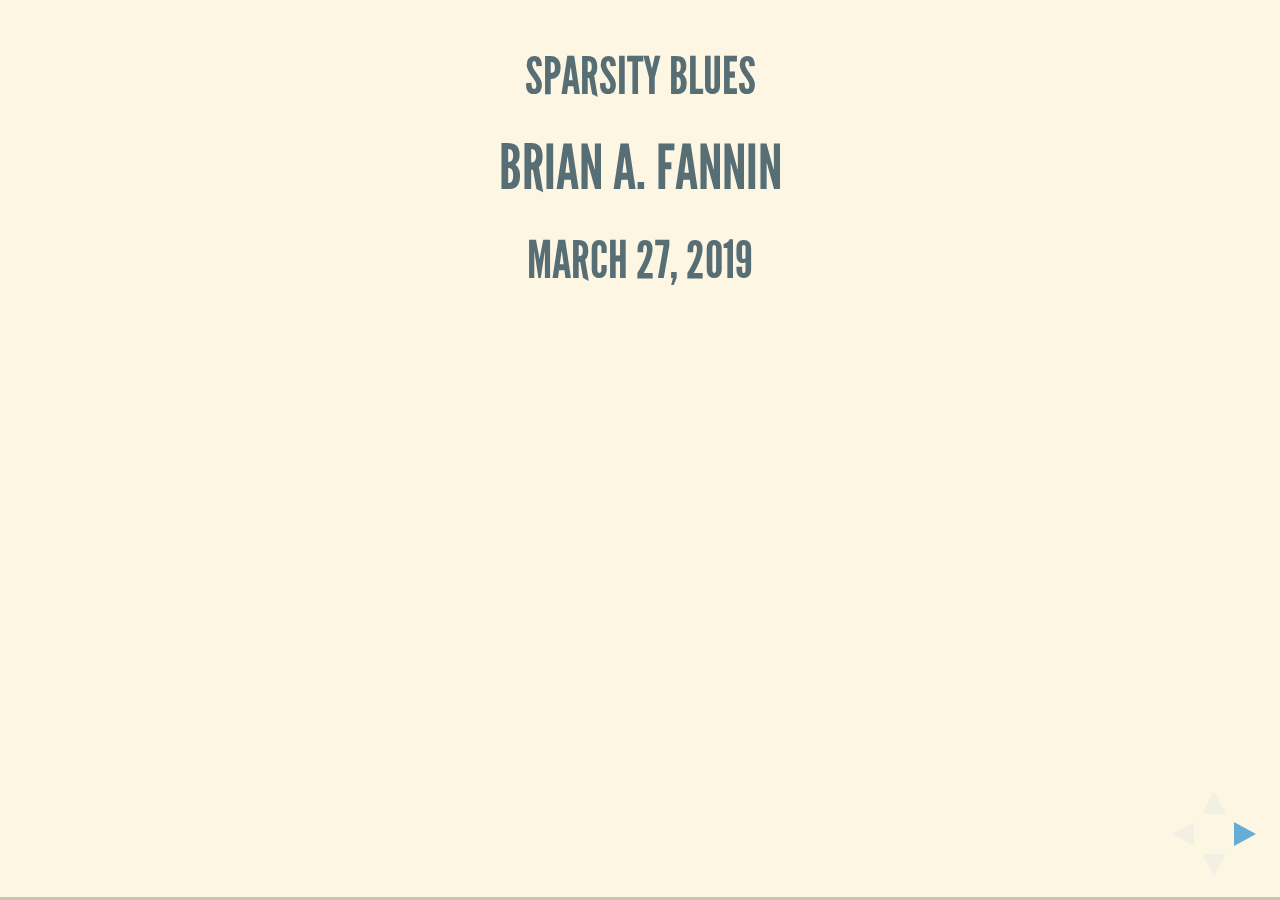
